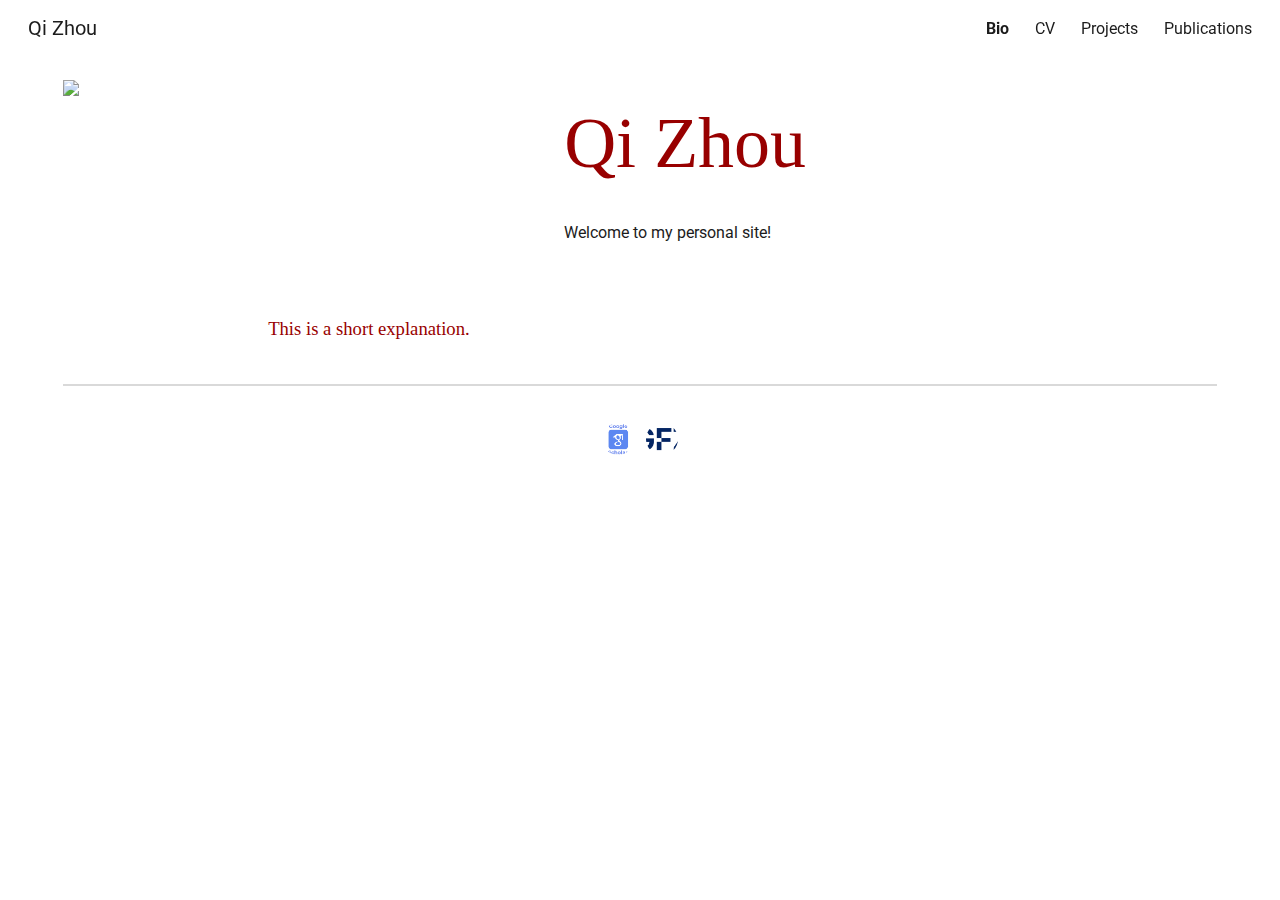
==== index.html @ 9d4202a0 "refactor the project" ====
<!DOCTYPE html><html lang="en"><head><meta charset="utf-8"><script nonce="oK1vuDboKq5joYE1AVUQCg">var DOCS_timing={}; DOCS_timing['sl']=new Date().getTime();</script><script nonce="oK1vuDboKq5joYE1AVUQCg">function _DumpException(e) {throw e;}</script><script data-id="_gd" nonce="oK1vuDboKq5joYE1AVUQCg">window.WIZ_global_data = {"K1cgmc":"%.@.[null,null,null,[null,1,[1738658697,354362000]],null,0]]","TSDtV":"%.@.[[null,[[45674299,null,false,null,null,null,\"EFvX7d\"],[45673686,null,false,null,null,null,\"TVdkuc\"],[45673687,null,false,null,null,null,\"OQKgkd\"],[45658949,null,false,null,null,null,\"NfShlf\"],[45676754,null,false,null,null,null,\"YwbU8\"],[45672211,null,false,null,null,null,\"Wgtd8c\"],[45672202,null,false,null,null,null,\"CyvTSb\"],[45658731,null,false,null,null,null,\"zMe6ub\"],[45672085,null,false,null,null,null,\"FJbUAf\"],[45656928,null,false,null,null,null,\"y2kN7\"],[45658716,null,false,null,null,null,\"Fa3cob\"],[45661086,null,false,null,null,null,\"wfVdS\"],[45658679,null,false,null,null,null,\"qdTkee\"],[45672213,null,false,null,null,null,\"BfWTle\"],[45674560,null,false,null,null,null,\"RJGjed\"],[45668197,null,false,null,null,null,\"pReYPb\"],[45658644,null,false,null,null,null,\"ZdwoD\"],[45676996,null,false,null,null,null,\"KFVYtf\"],[45658291,null,false,null,null,null,\"OSuRGd\"],[45672205,null,false,null,null,null,\"E7dKkc\"],[45662126,null,false,null,null,null,\"kWvgNe\"],[45678187,null,false,null,null,null,\"OrvCpd\"],[45667914,null,true,null,null,null,\"YjdXIe\"],[45672203,null,false,null,null,null,\"jDBBvd\"],[45669754,null,false,null,null,null,\"cjygmd\"],[45672066,null,false,null,null,null,\"E1A5lb\"],[45674562,null,false,null,null,null,\"WeoRQe\"],[45672206,null,false,null,null,null,\"qxTK9b\"],[45673227,null,false,null,null,null,\"bRuCz\"],[45656719,null,false,null,null,null,\"LEZFOb\"]],\"CAMSCx0OrcfdNwOi0xED\"]]]","nQyAE":{}};</script><script nonce="oK1vuDboKq5joYE1AVUQCg">_docs_flag_initialData={"docs-ails":"docs_cold","docs-fwds":"docs_nf","docs-crs":"docs_crs_nfd","docs-cp-tp":6,"docs-cr-tp":5,"docs-fe-re":3,"docs-fl":1,"docs-l1lc":7,"docs-l1lm":"unknown","docs-l2lc":7,"docs-l2lm":"unknown","docs-l2t":0,"docs-lsd":4,"docs-orl":9,"docs-shdn":1,"docs-tfh":"","info_params":{"token":"AHL0AtKsow9K1LvA7Egk-XAeQqRh3Y3h0A:1738874858681"},"docs-ecdh":true,"docs-elaswm":false,"docs-eadwm":true,"docs-eapdwm":true,"docs-ecddwm":true,"docs-edswm":false,"docs-eedswm":false,"docs-elnswm":false,"docs-eeoswm":false,"docs-emaswm":false,"docs-emswm":false,"docs-enpdwm":true,"docs-eodpswm":false,"docs-eobswm":false,"docs-epcswm":false,"docs-wiz-epdwm":true,"docs-epsc":false,"docs-epdwm":true,"docs-erhswm":false,"esdodwmssd":true,"docs-esswm":false,"docs-esdwm":true,"docs-etsswm":false,"docs-eoiidwm":true,"docs-erffsncdwm":true,"uls":"{\"langs\":[\"en\"],\"itcs\":[],\"selected\":\"\",\"activated\":false}","customer_type":"ND","scotty_upload_url":"/upload/sites/resumable","docs-erlbwfa":false,"docs-net-udmi":500000,"docs-net-udpt":40000,"docs-net-udur":"/upload/blob/sites","docs-net-usud":true,"docs-obsImUrl":"https://ssl.gstatic.com/docs/common/netcheck.gif","docs-text-ewf":true,"docs-wfsl":["ca","da","de","en","es","fi","fr","it","nl","no","pt","sv"],"docs-efrsde":true,"docs-efpsf":true,"docs-edfn":true,"docs-efpsp":true,"docs-ecuach":false,"docs-cclt":2033,"docs-ecci":true,"docs-esi":false,"docs-cei":{"i":[94502662,5774347,5773678,71197834,71238954,49644023,94661810,71387897,5743124,94413615,94929218,50529111,71478208,95270953,71798456,5762259,5738529,94942498,99265954,102145833,5758823,94327669,71478597,5766777,50561351,48966122,71544842,50273536,101939075,50266230,99247604,94434265,101754350,71689868,101941137,99360783,101783446,95112881,71151640,5764268,71035525,94353376,94818987,94784579,49842863,71085249,71536707,5774852,71573878,5753329,5784967,49979666,99368800,49833470,101488831,5703839,49769345,50297084,5737800,102083082,99338448,71721095,5747267,71528605,95087225,94692306,102198290,71642111,101687125,49823172,94813481,14101502,49623181,49924714,102161455,5706832,49822929,95234879,71667906,71079946,71679488,14101510,14101534,101519288,94597647,71798436,101543448,5724153,99310987,95182367,71961134,71659821,94918960,101617524,101922888,71652641,5740814,101875092,99402339,102517338,94819006,95314810,71038263,14101306,5784947,71185178,95065897,5748029,95087194,70971264,71733091,94684880,94875017,5752694,95135941,49926261,71289154,5704621,49622831,101801106,101446896,49472071,49375322,101562414,101488590,101705087,71960548,71411990,101442813,5754229,102255438,71530091,5791782,71429515,71545521,95118559,102146095,102378144,49643576,5776517,101614270,5707711,71528425,5765551,94819060,71546433,50297434,102244487,71897835,94630911,5706836,102065426,94904097,71561549,71387240,5798996,71658048,5767851,71882114,95104317,101922747,99237689,101701497,101939294,94624873,102030650,71325564,50586970,94819506,94502654,5774331,5773662,71197826,71238946,49644015,94661802,71387889,5743108,94413607,94929210,50529103,71478200,95270945,71798440,5762243,5738513,94942490,99265946,102145825,5758807,94327661,71478589,5766761,50561343,48966114,71544834,50273528,101939067,50266222,99247596,94434257,101754342,71689860,101941129,102385595,101783430,95112873,49423913,5764252,71035517,94353368,94818982,94784571,49842855,71085241,71536699,5774836,71573870,5753313,5784951,49979658,99368792,49833462,101488823,49769337,50297076,5737784,102083074,99338440,71721087,71528597,95087217,94692298,102198282,71642103,101687117,49823164,94813473,49623173,49924706,102161447,49822921,95234871,71667898,71079938,71679480,101519280,94597639,71798420,101543440,5724136,99310979,95182361,71961126,71659813,94918952,101617516,101922880,5740798,101875084,99402331,102517333,94819001,95314802,71038255,5784931,71185170,95065889,5748013,95087186,70971256,71733083,94684872,94875009,5752678,95135933,49926253,71289146,49622823,101801098,101446888,49472063,49375314,101562406,101488582,95317975,71960540,71411982,101442805,5754213,102255430,71530083,5791766,71429507,71545513,95118551,102146090,102378139,49643568,5776501,101614262,71528417,5765535,94819055,71546425,50297426,102244479,71897827,71720760,102065418,94904089,71561541,71387232,5798980,71658040,5767835,71882106,95104309,101922739,99237681,101701489,101939286,94624865,102030642,71325556,50586962,94819501],"cf":{"enable_homescreen_priority_docs":[null,0],"enable_homescreen_priority_docs_promo":[null,0],"enable_homescreen_action_items_structured_query":[null,0]}},"docs-exfv":false,"docs-li":"","docs-trgthnt":"","docs-etmhn":false,"docs-thnt":"","docs-hbt":[],"docs-hdet":["nMX17M8pQ0kLUkpsP190WPbQDRJQ","17hED8kG50kLUkpsP190TThQn3DA","BDNZR4PXx0kLUkpsP190SJtNPkYt","Etj5wJCQk0kLUkpsP190NwiL8UMa","xCLbbDUPA0kLUkpsP190XkGJiPUm","2NUkoZehW0kLUkpsP190UUNLiXW9","yuvYtd5590kLUkpsP190Qya5K4UR","ZH4rzt2uk0kLUkpsP190UDkF5Bkq","uQUQhn57A0kLUkpsP190WHoihP41","93w8zoRF70kLUkpsP190TxXbtSeV","fAPatjr1X0kLUkpsP190SaRjNRjw","T4vgqqjK70kLUkpsP190ScPehgAW","JyFR2tYWZ0kLUkpsP190Rn3HzkxT","ufXj7vmeJ0kLUkpsP190QURhvJn2","KFks7UeZ30kLUkpsP190UUMR6cvh","LcTa6EjeC0kLUkpsP190RKgvW5qi","s3UFcjGjt0kLUkpsP190Z45ftWRr","o99ewBQXy0kLUkpsP190Nq2qr6tf","PHVyy5uSS0kLUkpsP190SUsYo8gQ","yZn21akid0iSFTCbiEB0WPiGEST3","h2TtqzmQF0kLUkpsP190YPJiQt7p","MZi9vb5UC0kLUkpsP190ReUhvVjy","dSR6SPjB80kLUkpsP190Y3xHa9qA","Bz6B7VmLu0kLUkpsP190W3FeobP7","AiLoubzsd0kLUkpsP190XtYNPgYT","2J3DVQoVh0kLUkpsP190R5wShSrC","MLmbZasLS0kLUkpsP190YHf6Zjsf","N5u4VeWhx0iSFTCbiEB0VUTNdX6g","XM16tjwrD0iSFTCbiEB0NfzvTeuU","ybYTJk1eD0iSFTCbiEB0QV4rkzSF","TgXar1TSG0iSFTCbiEB0SsXMaKuP","JYfGDkExa0iSFTCbiEB0TTQnEDtH","2i9JBUZ3w0iSFTCbiEB0RytbUoNq","pgvTVXNKa0iSFTCbiEB0ShqmBTMR","NsVnd81bW0iSFTCbiEB0RhcXEK9M","rTQirATnb0iSFTCbiEB0W5cPcA7D","wNyww2Syr0iSFTCbiEB0Pzsbemba","DVdpfbqGj0iSFTCbiEB0RP4dMdFg","WKN3dsuG20iSFTCbiEB0NtEYhMK7","S5iPRteXX0iSFTCbiEB0YkMazE6h","6hmou1AcB0iSFTCbiEB0R9rZWXdz","wvo4NcLUj0iSFTCbiEB0Tt7mcVxE","HWuSeN2AB0iSFTCbiEB0PoBwHT2F","rTcCMw3BM0mHq3jmV6o0RHeAExRK","HUYzfGVRa0mHq3jmV6o0Uxe2caXK","1XYMmM1Cu0mHq3jmV6o0Z3pEi8xm","xHhMJiXiV0mHq3jmV6o0WB8WinyM","xwSFpxEiU0mHq3jmV6o0PcnvcKmd","4MBkBg26q0mHq3jmV6o0QeKPRMpY","y5g8iW2T80mHq3jmV6o0Nr8SAj4C","W9YRKy3Lb0iSFTCbiEB0Xfs1EfPr","Ed3nhrN8D0iSFTCbiEB0RN4bJ53y","zxDKY7PC10iSFTCbiEB0UDYPJwDZ","bhEyDmbwi0mHq3jmV6o0TngCF1v2","6rKYZ6uHA0mHq3jmV6o0TeDZjgB8","71Deousgx0mHq3jmV6o0WXBQiyzi","P55v8p4Lk0mHq3jmV6o0VjggjHMV","6nr31z9Wv0mERqSGkGf0VhuvAXWC","RLHeYNm410mERqSGkGf0Y817EUFK","vmx68XtfJ0mERqSGkGf0RCUBfsQr","687J7yD1q0mERqSGkGf0RVmMYHo1","qwhWQy8Zi0mERqSGkGf0W2tdypUF","wF8Sk241e0mERqSGkGf0YNtN6gpV","ijUhdx2QN0mERqSGkGf0TSD26iBJ","3iBLaMnuG0mERqSGkGf0VdY8XuLS","cFR77YEGo0iSFTCbiEB0PcMDWjX2","evUYuNCS80mERqSGkGf0Psi8j3Dw","soWncRV7C0mERqSGkGf0PZheXrWA","TvjoiCaar0mERqSGkGf0S9qS5adj","txL54xWLC0mERqSGkGf0XoEGTvCu","ffZmMGtYT0suK1NZr2K0QUxSzEMN","NagbcZWyB0suK1NZr2K0SJmfmJ3n","KMcLKvubv0suK1NZr2K0PLMUJ7zr","pwLDucJZU0ezFcgqx310NgtmYpbV","TCKDVQ6J0Bn3gbW4AcZC0PQKypCa","Z7vabQzZ0Bn3gbW4AcZC0TfvmSab","UUNcLtsso0mERqSGkGf0Uwg2tMZa"],"docs-hunds":false,"docs-hae":"PROD","docs-ehn":false,"docs-api-keys":{},"docs-etut":false,"docs-erbtit":false,"docs-etsonc":false,"docs-effnp":false,"docs-effnpf":false,"buildLabel":"editors.sites-frontend_20250128.02_p0","docs-show_debug_info":false,"docs-edmlf":false,"docs-eemc":false,"docs-rmls":"DEFAULT_NO_RETRY","ondlburl":"//docs.google.com","drive_url":"//drive.google.com","app_url":"https://sites.google.com/","docs-eersl":false,"docs-gsmd":"https://workspace.google.com","docs-icdmt":["image/png","image/jpeg"],"docs-mip":50000000,"docs-mif":1000,"docs-msid":32767,"docs-emid":false,"docs-mib":50000000,"docs-mid":2048,"docs-rid":1024,"docs-ehcm":true,"docs-eiic":true,"docs-eogmff":false,"docs-encgm":true,"docs-phe":"https://contacts.google.com","docs-eph":false,"docs-istdr":false,"docs-escmv":false,"docs-sup":"","docs-seu":"https://sites.google.com/d/13-bExpC40-Dh2LivWgPz7zEX5sdVpWcG/edit","docs-crp":"/d/13-bExpC40-Dh2LivWgPz7zEX5sdVpWcG/p/19NE2jPhZIo6t-XKEdabCxQfYoN1nrgfN/takeout","docs-crq":"siteRevision\u003d346\u0026pageRevision\u003d346\u0026token\u003dAMtcWDNITfVl8Q_tCoSqGUGnxtcc5oiuPaPfe2FXKIfhV3WTlxo6Vo2MPMLABBgqBBmna8sej7EFISmSOOBXPItR3BJ4U8kugEGM8bdov2zWY4isVLg89RhT0AjGss-sEqig2HZ6AYn8LA%3D%3D\u0026isHead\u003dtrue\u0026placeAllImagesInSiteDir\u003dfalse","docs-ucd":"docs.usercontent.google.com","docs-uptc":["ofip","rr","lsrp","noreplica","tam","ntd","ths","ouid","ca","sh","sle","dl","hi","hi_ext","usp","urp","utm_source","utm_medium","utm_campaign","utm_term","utm_content"],"docs-doddn":"","docs-uddn":"","docs-ugn":"Ned","docs-spdy":false,"xdbcfAllowHostNamePrefix":true,"xdbcfAllowXpc":false,"docs-dbctc":false,"docs-ebctcio":false,"docs-iror":true,"docs-epq":true,"docs-upap":"/prefs","docs-tst":"","docs-ilbefsd":false,"docs-lbefm":0,"docs-lbesty":0,"docs-elsic":false,"docs-thtea":false,"docs-tdc":"[{\"id\":\"0:Basics\",\"name\":\"Basics\",\"deletedIds\":[]},{\"id\":\"0:Brochures\",\"name\":\"Brochures \\u0026 newsletters\",\"deletedIds\":[]},{\"id\":\"0:Calendars\",\"name\":\"Calendars \\u0026 schedules\",\"deletedIds\":[]},{\"id\":\"0:Business\",\"name\":\"Contracts, onboarding, and other forms\",\"deletedIds\":[]},{\"id\":\"0:Finance\",\"name\":\"Finance \\u0026 accounting\",\"deletedIds\":[]},{\"id\":\"0:Letters\",\"name\":\"Letters\",\"deletedIds\":[]},{\"id\":\"0:Reports\",\"name\":\"Reports \\u0026 proposals\",\"deletedIds\":[]},{\"id\":\"0:Planners\",\"name\":\"Trackers\",\"deletedIds\":[]},{\"id\":\"Unparented\",\"name\":\"Uncategorized\",\"deletedIds\":[\"0:NoTemplateCategories\"]}]","docs-ttt":0,"docs-tcdtc":"[]","docs-ividtg":false,"docs-tdcp":0,"docs-tdvc":false,"docs-hetsdiaow":false,"docs-edt":true,"docs-tintd":false,"docs-tafl":true,"docs-tcmt":193,"docs-puvtftv":true,"docs-erdiiv":false,"docs-eqspdc":true,"docs-esehbc":false,"docs-sqcuu":true,"docs-uaid":false,"docs-uaqs":0,"docs-acap":["docs.security.access_capabilities",1,1,1,1,1,1,1,1,1,1,1,1,1,1,1,0,1,1,1,0,0,0,1,0,0,0],"docs-ci":"13-bExpC40-Dh2LivWgPz7zEX5sdVpWcG","docs-eccfs":false,"docs-reafc":false,"docs-eco":false,"docs-ndt":"Untitled site","docs-plu":"//ssl.gstatic.com/docs/common/product/sites_lockup2.png","docs-plwtu":"//ssl.gstatic.com/docs/common/product/sites_app_icon1.png","docs-prn":"Google Sites","docs-een":false,"docos-enmafo":true,"docs-as":"","docs-mdck":"","docs-eccbs":false,"docs-mmpt":9000,"docs-erd":false,"docs-uootuns":false,"docs-amawso":false,"docs-ofmpp":false,"docs-anlpfdo":false,"docs-ems":"SHARE_SUBMENU","docs-glu":"","docs-wsu":"","docs-wsup":"","docs-sccfo":"PROD","docs-fecgd":false,"docs-pid":"102165480838862151631","docs-ricocpb":false,"docs-rdowr":false,"docs-cttmtbr":0,"docs-edlo":false,"docs-cttmteq":0,"docs-dec":false,"docs-ectt":false,"docs-ecgd":false,"docs-dsps":true,"docs-ececs":false,"server_time_ms":1738874858750,"gaia_session_id":"","docs-isb":false,"docs-agdc":false,"docs-anddc":true,"docs-adndldc":false,"docs-dhnap":"sites.google.com","docs-ds":"https","docs-emmda":false,"docs-clibs":1,"docs-cirts":20000,"docs-cide":true,"docs-cn":"","docs-dprfo":false,"docs-dom":false,"docs-eacr":false,"docs-eacw":false,"docs-ecer":false,"docs-ecir":true,"docs-ecssl":false,"docs-ecssi":false,"docs-ecped":true,"docs-ecprgba":true,"docs-ecccer":false,"docs-copy-ecci":false,"docs-edpq":false,"docs-edamc":false,"docs-edomic":false,"docs-eddm":false,"docos-edii":false,"docs-edsi":false,"docs-fwd":false,"docs-ehtabi":false,"docs-eibs":true,"docs-eiecr":true,"docs-eksdm":false,"docs-elds":false,"docs-emp":false,"docs-emcf":true,"docs-emv2":true,"docs-emmu":false,"docs-enpks":false,"docs-epmi":false,"docs-epat":true,"docs-ermcf":false,"docs-erpep":false,"docs-rolibilc":false,"docs-ersd":false,"docs-esbws":false,"docs-esml":true,"docs-ete":false,"docs-etpi":false,"docs-eusca":false,"docs-ewlip":true,"docs-eztci":false,"docs-ezduole":false,"docs-hcwidu":true,"docs-hmg":false,"docs-ipmmp":true,"docs-ipuv":true,"docs-ngprf":false,"docs-oesf":false,"docs-oursf":false,"docs-plimif":20.0,"docs-srngpr":0.0,"docs-srmoe":0.01,"docs-srmour":0.01,"docs-srmwe":0.0,"docs-sptm":true,"docs-ssi":false,"docs-eslin":true,"docs-uoci":"","docs-wesf":false,"docs-gth":"","docs-ndsom":[],"docs-dm":"application/vnd.google-apps.drive-sdk.897606708560","docs-sdsom":[],"docs-po":"https://sites.google.com","docs-to":"https://sites.google.com","opmbs":50000000,"opmpd":7071,"opbu":"https://docs.google.com/picker","docs-pe":1,"opru":"https://sites.google.com/relay.html","opdu":true,"ophi":"atari","opst":"","opuci":"","opsmu":"https://docs.google.com/picker","docs-ehipo":false,"projector_base_url":"//drive.google.com","docs-drk":[],"docs-erkpp":false,"docs-erkfsu":true,"docs-pn":264,"docs-ct":"s","docs-rn":2021261468,"docs-idu":false,"docs-cpv":1,"docs-urouih":false,"docs-alu":"https://myaccount.google.com/language","docs-hue":"qi.zhou.geo@gmail.com","docs-ect":true,"docs-cpks":["[\"03ee849803231b99\",\"AAVFbsFSyMMgskZZgvzdiCOEf9Kh5n/0Tcw6KqHVAESyZfimHoOljO6i/+hrtJRzh5YQy7AEfK0G\"]","[\"e50ae0411360af0d\",\"AK2fzyBoGBtknFAA0cTOa3xy2H8gWA2LoZ2FI8bIzoalrYbeObiG4/Lpjcb0J8+y3TAseQNSLllv\"]"],"docs-hasid":"Sites","docs-hdod":"sites.google.com","docs-eflh":false,"docs-ehinbd":true,"docs-hdck":"AIzaSyCF97XfLoejM9NhWDAZeOcjC6kOEsEmv6A","docs-hucs":true,"docs-hufcm":false,"docs-cbrs":50,"docs-caru":"https://clients6.google.com","docs-cdru":"https://drivefrontend-pa.clients6.google.com","docs-cpari":"https://people-pa.clients6.google.com/","docs-cbau":"https://drive.google.com","docs-cfru":"https://lh3.google.com","docs-ctak":"AIzaSyAWGrfCCr7albM3lmCc937gx4uIphbpeKQ","docs-cgav":0,"docs-cci":2,"docs-gap":"/drive/v2internal","jobset":"prod","docs-eatsd":false,"docs-nad":"sites.google.com","docs-ccwt":80,"docs-ut":0,"docs-sol":true,"docs-dvs":1,"docs-dac":1,"docs-ilbrc":true,"docs-dlpe":false,"docs-erre":true,"enable_omnibox":true,"docs-eqam":false,"docs-euaool":false,"docs-eua":false,"docs-uahnt":"","docs-esap":true,"docs-efib":false,"docs-se":false,"docs-eaaw":false,"docs-eecs":false,"docs-ehlbap":true,"docs-emtr":false,"docs-uwzh":false,"docs-dafjera":false,"docs-daflia":false,"docs-dafgfma":false,"atari-emtpr":false,"atari-eibrm":false,"docs-text-elei":false,"docs-text-usc":true,"atari-bae":true,"docs-text-etsrdpn":false,"docs-text-etsrds":false,"docs-text-endes":false,"docs-text-escpv":false,"docs-text-ecfs":false,"docs-text-edctzs":true,"docs-text-eetxpc":false,"docs-text-eetxp":false,"docs-text-ettctvs":false,"docs-text-ettts":true,"docs-text-escoubs":false,"docs-text-escivs":false,"docs-text-escitrbs":false,"docs-text-ecgvd":false,"docs-text-esbbcts":true,"docs-text-ecvdis":false,"docs-text-elaiabbs":false,"docs-text-eiosmc":false,"docs-text-etb":false,"docs-text-esbefr":false,"docs-text-ipi":false,"docs-etshc":false,"docs-text-tbcb":2.0E7,"docs-efsmsdl":false,"docs-text-etof":false,"docs-text-ehlb":false,"docs-text-epa":true,"docs-text-dwit":false,"docs-text-elawp":false,"docs-eec":false,"docs-text-eusgb":false,"atari-ofdu":"https://docs.google.com/picker?protocol\u003dgadgets\u0026parent\u003dhttps://sites.google.com/relay.html\u0026hostId\u003datari-fonts\u0026title\u003dFonts\u0026hl\u003den\u0026newDriveView\u003dtrue\u0026origin\u003dhttps://sites.google.com\u0026navHidden\u003dtrue\u0026multiselectEnabled\u003dtrue\u0026selectButtonLabel\u003dOK\u0026nav\u003d((%22fonts%22))","atari-jefp":"/_/jserror","docs-jepp":"/_","umss":false,"docs-fpid":104240,"docs-enable_feedback_svg":true,"docs-hauc":true,"docs-dli":false,"docs-liap":"/logImpressions","ilcm":{"eui":"AHKXmL2iVA2HLoHQy5vAeY9Q2i-W6GEnaGlgGjUc5cERnztaMSXzUB3w_dDrFOVjcZHMYMoXgfUA","je":1,"sstu":1738874858679655,"si":"COjaitL1r4sDFWXdSgAd7v0rzg","gsc":null,"ei":[5703839,5704621,5706832,5706836,5707711,5724136,5724153,5737784,5737800,5738513,5738529,5740798,5740814,5743108,5743124,5747267,5748013,5748029,5752678,5752694,5753313,5753329,5754213,5754229,5758807,5758823,5762243,5762259,5764252,5764268,5765535,5765551,5766761,5766777,5767835,5767851,5773662,5773678,5774331,5774347,5774836,5774852,5776501,5776517,5784931,5784947,5784951,5784967,5791766,5791782,5798980,5798996,14101306,14101502,14101510,14101534,48966114,48966122,49375314,49375322,49423913,49472063,49472071,49622823,49622831,49623173,49623181,49643568,49643576,49644015,49644023,49769337,49769345,49822921,49822929,49823164,49823172,49833462,49833470,49842855,49842863,49924706,49924714,49926253,49926261,49979658,49979666,50266222,50266230,50273528,50273536,50297076,50297084,50297426,50297434,50529103,50529111,50561343,50561351,50586962,50586970,70971256,70971264,71035517,71035525,71038255,71038263,71079938,71079946,71085241,71085249,71151640,71185170,71185178,71197826,71197834,71238946,71238954,71289146,71289154,71325556,71325564,71387232,71387240,71387889,71387897,71411982,71411990,71429507,71429515,71478200,71478208,71478589,71478597,71528417,71528425,71528597,71528605,71530083,71530091,71536699,71536707,71544834,71544842,71545513,71545521,71546425,71546433,71561541,71561549,71573870,71573878,71642103,71642111,71652641,71658040,71658048,71659813,71659821,71667898,71667906,71679480,71679488,71689860,71689868,71720760,71721087,71721095,71733083,71733091,71798420,71798436,71798440,71798456,71882106,71882114,71897827,71897835,71960540,71960548,71961126,71961134,94327661,94327669,94353368,94353376,94413607,94413615,94434257,94434265,94502654,94502662,94597639,94597647,94624865,94624873,94630911,94661802,94661810,94684872,94684880,94692298,94692306,94784571,94784579,94813473,94813481,94818982,94818987,94819001,94819006,94819055,94819060,94819501,94819506,94875009,94875017,94904089,94904097,94918952,94918960,94929210,94929218,94942490,94942498,95065889,95065897,95087186,95087194,95087217,95087225,95104309,95104317,95112873,95112881,95118551,95118559,95135933,95135941,95182361,95182367,95234871,95234879,95270945,95270953,95314802,95314810,95317975,99237681,99237689,99247596,99247604,99265946,99265954,99310979,99310987,99338440,99338448,99360783,99368792,99368800,99402331,99402339,101442805,101442813,101446888,101446896,101488582,101488590,101488823,101488831,101519280,101519288,101543440,101543448,101562406,101562414,101614262,101614270,101617516,101617524,101687117,101687125,101701489,101701497,101705087,101754342,101754350,101783430,101783446,101801098,101801106,101875084,101875092,101922739,101922747,101922880,101922888,101939067,101939075,101939286,101939294,101941129,101941137,102030642,102030650,102065418,102065426,102083074,102083082,102145825,102145833,102146090,102146095,102161447,102161455,102198282,102198290,102244479,102244487,102255430,102255438,102378139,102378144,102385595,102517333,102517338],"crc":0,"cvi":[]},"docs-ccdil":false,"docs-eil":true,"docs-gafdfo":false,"docs-nrfd":false,"docs-nrfdfr":false,"docs-sdb":false,"docs-efypr":true,"docs-eyprp":true,"docs-dcr":false,"docs-saww":false,"docs-jscb":false}; _docs_flag_cek='Xm2WF_hrUh8oVgf7FBjD-A\x3d\x3d'; if (window['DOCS_timing']) {DOCS_timing['ifdld']=new Date().getTime();}</script><meta name="viewport" content="width=device-width, initial-scale=1"><meta http-equiv="X-UA-Compatible" content="IE=edge"><meta name="referrer" content="strict-origin-when-cross-origin"><link rel="icon" href="https://ssl.gstatic.com/atari/images/public/favicon.ico"><meta name="robots" content="noindex"><link href="https://fonts.googleapis.com/css?family=Google+Sans:400,500|Roboto:300,400,500,700|Source+Code+Pro:400,700&display=swap" rel="stylesheet" nonce="BpzwbxOGdzvTQJw3rrOfww"><style nonce="BpzwbxOGdzvTQJw3rrOfww">.VIpgJd-TzA9Ye-eEGnhe{position:relative;display:-moz-inline-box;display:inline-block}* html .VIpgJd-TzA9Ye-eEGnhe{display:inline}*:first-child+html .VIpgJd-TzA9Ye-eEGnhe{display:inline}.VIpgJd-TUo6Hb,.XKSfm-Sx9Kwc{-webkit-box-shadow:0 4px 16px rgba(0,0,0,.2);box-shadow:0 4px 16px rgba(0,0,0,.2);background:#fff;background-clip:padding-box;border:1px solid #acacac;border:1px solid rgba(0,0,0,.333);outline:0;position:absolute}.VIpgJd-TUo6Hb-xJ5Hnf,.XKSfm-Sx9Kwc-xJ5Hnf{background:#fff;left:0;position:absolute;top:0}div.VIpgJd-TUo6Hb-xJ5Hnf,div.XKSfm-Sx9Kwc-xJ5Hnf{-webkit-filter:alpha(opacity=75);filter:alpha(opacity=75);opacity:.75}.XKSfm-Sx9Kwc{color:#000;padding:30px 42px}.XKSfm-Sx9Kwc-r4nke{background-color:#fff;color:#000;cursor:default;font-size:16px;font-weight:normal;line-height:24px;margin:0 0 16px}.XKSfm-Sx9Kwc-r4nke-TvD9Pc{height:11px;opacity:.7;padding:17px;position:absolute;right:0;top:0;width:11px}.XKSfm-Sx9Kwc-r4nke-TvD9Pc::after{content:"";background:url(https://ssl.gstatic.com/ui/v1/dialog/close-x.png);position:absolute;height:11px;width:11px;right:17px}.XKSfm-Sx9Kwc-r4nke-TvD9Pc:hover{opacity:1}.XKSfm-Sx9Kwc-bN97Pc{background-color:#fff;line-height:1.4em;word-wrap:break-word}.XKSfm-Sx9Kwc-c6xFrd{margin-top:16px}.XKSfm-Sx9Kwc-c6xFrd button{-webkit-border-radius:2px;border-radius:2px;background-color:#f5f5f5;background-image:-webkit-linear-gradient(top,#f5f5f5,#f1f1f1);background-image:linear-gradient(top,#f5f5f5,#f1f1f1);border:1px solid #dcdcdc;border:1px solid rgba(0,0,0,.1);color:#444;cursor:default;font-family:inherit;font-size:11px;font-weight:bold;height:29px;line-height:27px;margin:0 16px 0 0;min-width:72px;outline:0;padding:0 8px}.XKSfm-Sx9Kwc-c6xFrd button:hover{-webkit-box-shadow:0 1px 1px rgba(0,0,0,.1);box-shadow:0 1px 1px rgba(0,0,0,.1);background-color:#f8f8f8;background-image:-webkit-linear-gradient(top,#f8f8f8,#f1f1f1);background-image:linear-gradient(top,#f8f8f8,#f1f1f1);border:1px solid #c6c6c6;color:#333}.XKSfm-Sx9Kwc-c6xFrd button:active{-webkit-box-shadow:0 1px 1px rgba(0,0,0,.1);box-shadow:0 1px 1px rgba(0,0,0,.1);background-color:#f8f8f8;background-image:-webkit-linear-gradient(top,#f8f8f8,#f1f1f1);background-image:linear-gradient(top,#f8f8f8,#f1f1f1);border:1px solid #c6c6c6;color:#333;-webkit-box-shadow:inset 0 1px 2px rgba(0,0,0,.1);box-shadow:inset 0 1px 2px rgba(0,0,0,.1)}.XKSfm-Sx9Kwc-c6xFrd button:focus{border:1px solid #4d90fe}.XKSfm-Sx9Kwc-c6xFrd button[disabled]{-webkit-box-shadow:none;box-shadow:none;background:#fff;background-image:none;border:1px solid #f3f3f3;border:1px solid rgba(0,0,0,.05);color:#b8b8b8}.XKSfm-Sx9Kwc-c6xFrd .VIpgJd-ldDVFe-JIbuQc{background-color:#4d90fe;background-image:-webkit-linear-gradient(top,#4d90fe,#4787ed);background-image:linear-gradient(top,#4d90fe,#4787ed);border:1px solid #3079ed;color:#fff}.XKSfm-Sx9Kwc-c6xFrd .VIpgJd-ldDVFe-JIbuQc:hover{background-color:#357ae8;background-image:-webkit-linear-gradient(top,#4d90fe,#357ae8);background-image:linear-gradient(top,#4d90fe,#357ae8);border:1px solid #2f5bb7;color:#fff}.XKSfm-Sx9Kwc-c6xFrd .VIpgJd-ldDVFe-JIbuQc:active{background-color:#357ae8;background-image:-webkit-linear-gradient(top,#4d90fe,#357ae8);background-image:linear-gradient(top,#4d90fe,#357ae8);border:1px solid #2f5bb7;color:#fff;-webkit-box-shadow:inset 0 1px 2px rgba(0,0,0,.3);box-shadow:inset 0 1px 2px rgba(0,0,0,.3)}.XKSfm-Sx9Kwc-c6xFrd .VIpgJd-ldDVFe-JIbuQc:focus{-webkit-box-shadow:inset 0 0 0 1px #fff;box-shadow:inset 0 0 0 1px #fff;border:1px solid #fff;border:rgba(0,0,0,0) solid 1px;outline:1px solid #4d90fe;outline:rgba(0,0,0,0) 0}.XKSfm-Sx9Kwc-c6xFrd .VIpgJd-ldDVFe-JIbuQc[disabled]{-webkit-box-shadow:none;box-shadow:none;background:#4d90fe;color:#fff;filter:alpha(opacity=50);opacity:.5}.tk3N6e-O0r3Gd,.tk3N6e-McfNlf,.tk3N6e-ostUZ{width:512px}/*! normalize.css v2.1.1 | MIT License | git.io/normalize */article,aside,details,figcaption,figure,footer,header,hgroup,main,nav,section,summary{display:block}audio,canvas,video{display:inline-block}audio:not([controls]){display:none;height:0}[hidden]{display:none}html{font-family:sans-serif;-ms-text-size-adjust:100%;-webkit-text-size-adjust:100%}body{margin:0}a:focus{outline:thin dotted}a:active,a:hover{outline:0}h1{font-size:2em;margin:.67em 0}abbr[title]{border-bottom:1px dotted}b,strong{font-weight:bold}dfn{font-style:italic}hr{box-sizing:content-box;height:0}mark{background:#ff0;color:#000}code,kbd,pre,samp{font-family:monospace,serif;font-size:1em}pre{white-space:pre-wrap}q{quotes:"\201C" "\201D" "\2018" "\2019"}small{font-size:80%}sub,sup{font-size:75%;line-height:0;position:relative;vertical-align:baseline}sup{top:-.5em}sub{bottom:-.25em}img{border:0}svg:not(:root){overflow:hidden}figure{margin:0}fieldset{border:1px solid #c0c0c0;margin:0 2px;padding:.35em .625em .75em}legend{border:0;padding:0}button,input,select,textarea{font-family:inherit;font-size:100%;margin:0}button,input{line-height:normal}button,select{text-transform:none}button,html input[type="button"],input[type="reset"],input[type="submit"]{-webkit-appearance:button;cursor:pointer}button[disabled],html input[disabled]{cursor:default}input[type="checkbox"],input[type="radio"]{box-sizing:border-box;padding:0}input[type="search"]{-webkit-appearance:textfield;box-sizing:content-box}input[type="search"]::-webkit-search-cancel-button,input[type="search"]::-webkit-search-decoration{-webkit-appearance:none}button::-moz-focus-inner,input::-moz-focus-inner{border:0;padding:0}textarea{overflow:auto;vertical-align:top}table{border-collapse:collapse;border-spacing:0}group,row,tile{display:block}.XKSfm-Sx9Kwc,.XKSfm-Sx9Kwc-xJ5Hnf{z-index:110}.haDzEe{--gm3-dialog-z-index:5000!important}html{height:100%}body{height:100%;padding:0}.fktJzd *,.fktJzd *:before,.fktJzd *:after{-webkit-box-sizing:border-box;-webkit-box-sizing:border-box;box-sizing:border-box}.LS81yb,.oKdM2c{width:100%;margin-top:0;margin-bottom:0;max-width:1280px;*zoom:1}.LS81yb{padding-left:5px;padding-right:5px}.JNdkSc,.jXK9ad,.oaCj6d{-webkit-box-sizing:border-box;box-sizing:border-box;display:inline-block;padding-left:0;padding-right:0;position:relative;vertical-align:top;width:100%}.jXK9ad-SmKAyb{width:100%}.vB4mjb{-webkit-box-align:center;-webkit-align-items:center;align-items:center;height:64px;display:-webkit-box;display:-webkit-flex;display:flex;-webkit-box-pack:center;-webkit-justify-content:center;justify-content:center;padding:0 12px;width:100%}.jCzMm{overflow:hidden;overflow-wrap:break-word}@media only screen and (max-width:479px){.vB4mjb{height:48px;padding:0 6px}.vB4mjb.phf0q{-webkit-box-orient:vertical;-webkit-box-direction:normal;-webkit-flex-direction:column;flex-direction:column;height:96px}.jCzMm{margin-top:4px;margin-bottom:12px;overflow:hidden;text-align:center;text-overflow:ellipsis;white-space:nowrap;width:100%}.vKRmoe{margin-bottom:8px}.vB4mjb .vKRmoe{padding-left:0}}.vKRmoe{display:-webkit-box;display:-webkit-flex;display:flex;padding-left:23px}.cc0d9d{-webkit-box-flex:0;-webkit-flex:0;flex:0;position:relative;margin-top:10px;display:-webkit-box;display:-webkit-flex;display:flex;-webkit-box-orient:horizontal;-webkit-box-direction:normal;-webkit-flex-direction:row;flex-direction:row;-webkit-box-pack:center;-webkit-justify-content:center;justify-content:center;-webkit-box-align:center;-webkit-align-items:center;align-items:center}.ZbQFKd{height:10px;width:10px;margin:0 4px;background-color:rgb(189,193,198);border-radius:50%;display:inline-block;-webkit-transition:background-color .6s ease,width .4s ease-in-out,height .4s ease-in-out;transition:background-color .6s ease,width .4s ease-in-out,height .4s ease-in-out}.ZbQFKd.iBBDgd{height:0;width:0;margin:0}.ZbQFKd.qIwn1b{height:8px;width:8px}.ZbQFKd.kshb5{height:6px;width:6px}.dVFkob{-webkit-box-flex:0;-webkit-flex:0 1 1.2em;flex:0 1 1.2em;height:1.2em;overflow:hidden;padding:0 8px;text-align:center;display:-webkit-box;display:-webkit-flex;display:flex;-webkit-box-pack:center;-webkit-justify-content:center;justify-content:center;-webkit-box-orient:vertical;-webkit-box-direction:normal;-webkit-flex-direction:column;flex-direction:column;margin-top:10px;position:relative;font-size:9pt}.Ecdcnc{overflow:hidden;position:relative;text-overflow:ellipsis;white-space:nowrap}.L6cTce{display:none!important}::-webkit-scrollbar{height:16px;overflow:visible;width:16px}::-webkit-scrollbar-button{height:0;width:0}::-webkit-scrollbar-track{background-clip:padding-box;border:solid transparent;border-width:0 0 0 4px}::-webkit-scrollbar-track:horizontal{border-width:4px 0 0}::-webkit-scrollbar-track:hover{background-color:rgba(0,0,0,.05);-webkit-box-shadow:inset 1px 0 0 rgba(0,0,0,.1);box-shadow:inset 1px 0 0 rgba(0,0,0,.1)}::-webkit-scrollbar-track:horizontal:hover{-webkit-box-shadow:inset 0 1px 0 rgba(0,0,0,.1);box-shadow:inset 0 1px 0 rgba(0,0,0,.1)}::-webkit-scrollbar-track:active{background-color:rgba(0,0,0,.05);-webkit-box-shadow:inset 1px 0 0 rgba(0,0,0,.14),inset -1px 0 0 rgba(0,0,0,.07);box-shadow:inset 1px 0 0 rgba(0,0,0,.14),inset -1px 0 0 rgba(0,0,0,.07)}::-webkit-scrollbar-track:horizontal:active{-webkit-box-shadow:inset 0 1px 0 rgba(0,0,0,.14),inset 0 -1px 0 rgba(0,0,0,.07);box-shadow:inset 0 1px 0 rgba(0,0,0,.14),inset 0 -1px 0 rgba(0,0,0,.07)}.tk3N6e-qrhCuc-to915::-webkit-scrollbar-track:hover{background-color:rgba(255,255,255,.1);-webkit-box-shadow:inset 1px 0 0 rgba(255,255,255,.2);box-shadow:inset 1px 0 0 rgba(255,255,255,.2)}.tk3N6e-qrhCuc-to915::-webkit-scrollbar-track:horizontal:hover{-webkit-box-shadow:inset 0 1px 0 rgba(255,255,255,.2);box-shadow:inset 0 1px 0 rgba(255,255,255,.2)}.tk3N6e-qrhCuc-to915::-webkit-scrollbar-track:active{background-color:rgba(255,255,255,.1);-webkit-box-shadow:inset 1px 0 0 rgba(255,255,255,.25),inset -1px 0 0 rgba(255,255,255,.15);box-shadow:inset 1px 0 0 rgba(255,255,255,.25),inset -1px 0 0 rgba(255,255,255,.15)}.tk3N6e-qrhCuc-to915::-webkit-scrollbar-track:horizontal:active{-webkit-box-shadow:inset 0 1px 0 rgba(255,255,255,.25),inset 0 -1px 0 rgba(255,255,255,.15);box-shadow:inset 0 1px 0 rgba(255,255,255,.25),inset 0 -1px 0 rgba(255,255,255,.15)}::-webkit-scrollbar-thumb{background-color:rgba(0,0,0,.2);background-clip:padding-box;border:solid transparent;border-width:1px 1px 1px 6px;min-height:28px;padding:100px 0 0;-webkit-box-shadow:inset 1px 1px 0 rgba(0,0,0,.1),inset 0 -1px 0 rgba(0,0,0,.07);box-shadow:inset 1px 1px 0 rgba(0,0,0,.1),inset 0 -1px 0 rgba(0,0,0,.07)}::-webkit-scrollbar-thumb:horizontal{border-width:6px 1px 1px;padding:0 0 0 100px;-webkit-box-shadow:inset 1px 1px 0 rgba(0,0,0,.1),inset -1px 0 0 rgba(0,0,0,.07);box-shadow:inset 1px 1px 0 rgba(0,0,0,.1),inset -1px 0 0 rgba(0,0,0,.07)}::-webkit-scrollbar-thumb:hover{background-color:rgba(0,0,0,.4);-webkit-box-shadow:inset 1px 1px 1px rgba(0,0,0,.25);box-shadow:inset 1px 1px 1px rgba(0,0,0,.25)}::-webkit-scrollbar-thumb:active{background-color:rgba(0,0,0,.5);-webkit-box-shadow:inset 1px 1px 3px rgba(0,0,0,.35);box-shadow:inset 1px 1px 3px rgba(0,0,0,.35)}.tk3N6e-qrhCuc-to915::-webkit-scrollbar-thumb{background-color:rgba(255,255,255,.3);-webkit-box-shadow:inset 1px 1px 0 rgba(255,255,255,.15),inset 0 -1px 0 rgba(255,255,255,.1);box-shadow:inset 1px 1px 0 rgba(255,255,255,.15),inset 0 -1px 0 rgba(255,255,255,.1)}.tk3N6e-qrhCuc-to915::-webkit-scrollbar-thumb:horizontal{-webkit-box-shadow:inset 1px 1px 0 rgba(255,255,255,.15),inset -1px 0 0 rgba(255,255,255,.1);box-shadow:inset 1px 1px 0 rgba(255,255,255,.15),inset -1px 0 0 rgba(255,255,255,.1)}.tk3N6e-qrhCuc-to915::-webkit-scrollbar-thumb:hover{background-color:rgba(255,255,255,.6);-webkit-box-shadow:inset 1px 1px 1px rgba(255,255,255,.37);box-shadow:inset 1px 1px 1px rgba(255,255,255,.37)}.tk3N6e-qrhCuc-to915::-webkit-scrollbar-thumb:active{background-color:rgba(255,255,255,.75);-webkit-box-shadow:inset 1px 1px 3px rgba(255,255,255,.5);box-shadow:inset 1px 1px 3px rgba(255,255,255,.5)}.tk3N6e-qrhCuc-xTH6G::-webkit-scrollbar-track{border-width:0 1px 0 6px}.tk3N6e-qrhCuc-xTH6G::-webkit-scrollbar-track:horizontal{border-width:6px 0 1px}.tk3N6e-qrhCuc-xTH6G::-webkit-scrollbar-track:hover{background-color:rgba(0,0,0,.035);-webkit-box-shadow:inset 1px 1px 0 rgba(0,0,0,.14),inset -1px -1px 0 rgba(0,0,0,.07);box-shadow:inset 1px 1px 0 rgba(0,0,0,.14),inset -1px -1px 0 rgba(0,0,0,.07)}.tk3N6e-qrhCuc-xTH6G.tk3N6e-qrhCuc-to915::-webkit-scrollbar-track:hover{background-color:rgba(255,255,255,.07);-webkit-box-shadow:inset 1px 1px 0 rgba(255,255,255,.25),inset -1px -1px 0 rgba(255,255,255,.15);box-shadow:inset 1px 1px 0 rgba(255,255,255,.25),inset -1px -1px 0 rgba(255,255,255,.15)}.tk3N6e-qrhCuc-xTH6G::-webkit-scrollbar-thumb{border-width:0 1px 0 6px}.tk3N6e-qrhCuc-xTH6G::-webkit-scrollbar-thumb:horizontal{border-width:6px 0 1px}::-webkit-scrollbar-corner{background:transparent}body::-webkit-scrollbar-track-piece{background-clip:padding-box;background-color:#f5f5f5;border:solid #fff;border-width:0 0 0 3px;-webkit-box-shadow:inset 1px 0 0 rgba(0,0,0,.14),inset -1px 0 0 rgba(0,0,0,.07);box-shadow:inset 1px 0 0 rgba(0,0,0,.14),inset -1px 0 0 rgba(0,0,0,.07)}body::-webkit-scrollbar-track-piece:horizontal{border-width:3px 0 0;-webkit-box-shadow:inset 0 1px 0 rgba(0,0,0,.14),inset 0 -1px 0 rgba(0,0,0,.07);box-shadow:inset 0 1px 0 rgba(0,0,0,.14),inset 0 -1px 0 rgba(0,0,0,.07)}body::-webkit-scrollbar-thumb{border-width:1px 1px 1px 5px}body::-webkit-scrollbar-thumb:horizontal{border-width:5px 1px 1px}body::-webkit-scrollbar-corner{background-clip:padding-box;background-color:#f5f5f5;border:solid #fff;border-width:3px 0 0 3px;-webkit-box-shadow:inset 1px 1px 0 rgba(0,0,0,.14);box-shadow:inset 1px 1px 0 rgba(0,0,0,.14)}html{font-size:16px}ul,ul ul{list-style-type:square}.yaqOZd,.IFuOkc{background-size:cover;display:table;position:relative;table-layout:fixed;width:100%}@media only screen and (max-width:767px){.yaqOZd,.IFuOkc{padding-bottom:0;padding-top:0}}@media only screen and (min-width:768px){.yaqOZd:not(.LB7kq):not(.WxWicb){padding-bottom:1.5rem;padding-top:1.5rem}}.yaqOZd::before,.IFuOkc::before,.IFuOkc::after,.zfr3Q::before,.baZpAe::before{bottom:0;content:"";display:none;left:0;pointer-events:none;position:absolute;right:0;top:0}.nyKByd .IFuOkc::before{background-color:rgb(33,33,33);opacity:0;display:block}.tpmmCb .IFuOkc::before{background-color:rgb(255,255,255);opacity:0;display:block}.IFuOkc{display:table-cell;height:100%;left:0;pointer-events:none;position:absolute;top:0;width:100%}.WFZZBb .jXK9ad{vertical-align:middle}.cJgDec .aw5Odc,.cJgDec .dhtgD:hover,.cJgDec .dhtgD:visited{color:inherit}.LB7kq .aw5Odc,.LB7kq .dhtgD:hover,.LB7kq .dhtgD:visited{color:inherit}.mYVXT{display:table-cell;vertical-align:middle;width:100%}.nku4ae{max-width:1184px;margin:auto}.nku4ae.U5PNae{max-width:752px;margin:auto}.zfr3Q{-webkit-font-variant-ligatures:none;font-variant-ligatures:none;margin:0;outline:none;position:relative}.zfr3Q[dir=rtl]{text-align:right}.TMjjoe:not(.TYR86d){display:block}.qM9fHf{background-color:rgba(0,0,0,.06);font-family:"Source Code Pro","monospace";font-weight:400}.s1gOZb{background-color:rgba(0,0,0,.06);border:1px solid rgba(255,255,255,.12);border-radius:3px;margin:12px 0 0 0;padding:5px}.FVr0A code{font-family:"Source Code Pro","monospace"}.zfr3Q.FVr0A{line-height:1.4;margin:0}.yaqOZd .zfr3Q:first-child,.zfr3Q:first-child,.BKnRcf:first-child,.UVNKR:first-child,.n8H08c .TYR86d:first-child{margin-top:0;padding-top:0}.yaqOZd .aP9Z7e:first-child+.zfr3Q,.aP9Z7e:first-child+.zfr3Q{margin-top:0;padding-top:0}.yaqOZd .aP9Z7e:first-child,.aP9Z7e:first-child{margin-bottom:0}.yaqOZd .zfr3Q:last-child,.zfr3Q:last-child,.BKnRcf:last-child,.UVNKR:last-child,.n8H08c .TYR86d:last-child{margin-bottom:0;padding-bottom:0}.n8H08c{padding-left:20px}.n8H08c,.n8H08c .n8H08c,.n8H08c .TYR86d{margin:6px 0 0 0}.zfr3Q{text-decoration:inherit;color:inherit;font-size:inherit;font-style:inherit;font-weight:inherit}.dhtgD{color:inherit;font-size:inherit;font-style:inherit;font-weight:inherit;text-decoration:underline}.aw5Odc{color:inherit}.dhtgD.rXJpyf,.dhtgD.rXJpyf:hover{color:inherit}a.chg4Jd:focus{outline:0;box-shadow:0 0 0 2px rgb(66,133,244),0 0 0 3px rgba(255,255,255,.8)}a.chg4Jd.HB1eCd-X3SwIb-hSRGPd:focus,a.chg4Jd.HB1eCd-X3SwIb-hSRGPd-di8rgd-KBDgbd:focus{box-shadow:none}a.HB1eCd-X3SwIb-hSRGPd-di8rgd-KBDgbd{padding:2px;margin:-2px}a.HB1eCd-X3SwIb-hSRGPd-di8rgd-KBDgbd:focus{border:1px dashed;padding:1px}a.HB1eCd-X3SwIb-hSRGPd{padding:2px!important;margin:-2px -2px -2px 4px}a.HB1eCd-X3SwIb-hSRGPd:focus{border:1px dashed;padding:1px!important}::-webkit-scrollbar{-webkit-border-radius:100px;background-color:rgba(0,0,0,0);width:9px}::-webkit-scrollbar-thumb{-webkit-border-radius:100px;background:rgba(0,0,0,.2)}::-webkit-scrollbar-thumb:hover{-webkit-border-radius:100px;background:rgba(0,0,0,.35)}::-webkit-scrollbar-thumb:active{-webkit-border-radius:4px;background:rgba(0,0,0,.45)}.Zjiec::before,.YTv4We::before,.j10yRb::before{bottom:0;content:"";display:none;left:0;pointer-events:none;position:absolute;right:0;top:0}.PsKE7e,.I35ICb>a{color:inherit;font-size:inherit;font-style:inherit;font-weight:inherit}.PsKE7e,.I35ICb>a{text-decoration:inherit}.IKA38e{padding-right:12px}.I35ICb{position:relative}.hDrhEe{padding-left:12px;vertical-align:middle}.aJHbb{cursor:pointer;overflow:hidden}.aJHbb:focus{outline:0}.JzO0Vc{width:250px}.jYxBte{list-style-type:none;margin:0;padding:0}.jYxBte ul{list-style-type:none;padding-left:0}.PsKE7e,.aJHbb{display:block;position:relative;text-overflow:ellipsis;white-space:nowrap}.Zjiec{cursor:pointer;position:relative;text-decoration:none;z-index:20}.Zjiec>span{color:inherit;display:block;outline:none;overflow:hidden;position:relative;text-overflow:ellipsis}.YTv4We{color:white;cursor:pointer;height:55px;outline:none;padding:16px 12px;width:48px}.YTv4We::before{height:32px;left:8px;top:12px;width:32px}.j10yRb{bottom:50%;cursor:pointer;display:inline-block;height:24px;left:-36px;outline:none;padding-left:12px;position:absolute;-webkit-transform:translateY(50%);transform:translateY(50%);vertical-align:middle;width:36px}.j10yRb::before{left:12px}.YTv4We.chg4Jd:focus::before,.j10yRb.chg4Jd:focus::before{color:white;display:block;border-style:solid;border-width:1px}.ZXW7w{opacity:.26}.wFCWne{-webkit-transition:-webkit-transform .45s cubic-bezier(.4,0,.2,1);transition:-webkit-transform .45s cubic-bezier(.4,0,.2,1);transition:transform .45s cubic-bezier(.4,0,.2,1);transition:transform .45s cubic-bezier(.4,0,.2,1),-webkit-transform .45s cubic-bezier(.4,0,.2,1);height:24px;width:24px}.hlJH0,.HBu6N,.cLAGQe{-webkit-transition:-webkit-transform .45s cubic-bezier(.4,0,.2,1);transition:-webkit-transform .45s cubic-bezier(.4,0,.2,1);transition:transform .45s cubic-bezier(.4,0,.2,1);transition:transform .45s cubic-bezier(.4,0,.2,1),-webkit-transform .45s cubic-bezier(.4,0,.2,1)}.wFCWne path.HBu6N.o0iVae{-webkit-transition:all 0.45s cubic-bezier(0.4,0,0.2,1),opacity 0.45s 0.45s;transition:all 0.45s cubic-bezier(0.4,0,0.2,1),opacity 0.45s 0.45s}.wFCWne.o0iVae{-webkit-transform:rotate(90deg);transform:rotate(90deg)}.o0iVae .hlJH0{-webkit-transform:rotate(45deg) translate(0,5px);transform:rotate(45deg) translate(0,5px)}.o0iVae .HBu6N{-webkit-transform:rotate(135deg);transform:rotate(135deg);opacity:0}.o0iVae .cLAGQe{-webkit-transform:rotate(135deg) translate(0,-5px);transform:rotate(135deg) translate(0,-5px)}.JzO0Vc{-webkit-transition:left .5s cubic-bezier(0.4,0,0.2,1);transition:left .5s cubic-bezier(0.4,0,0.2,1);-webkit-transition-delay:.125s;transition-delay:.125s;left:-100%;padding-top:56px}.JzO0Vc.jsnVQ{-webkit-transition-delay:0s;transition-delay:0s;-webkit-transition:left .5s cubic-bezier(0.4,0,0.2,1);transition:left .5s cubic-bezier(0.4,0,0.2,1);left:0}.IKA38e{-webkit-transition:left 0s 0.5s,opacity 0.375s 0.125s cubic-bezier(0.4,0,1,1);transition:left 0s 0.5s,opacity 0.375s 0.125s cubic-bezier(0.4,0,1,1);left:-32px;opacity:0;padding-left:36px}.JzO0Vc .IKA38e.r8s4j-R6PoUb{padding-left:36px}.JzO0Vc .IKA38e.r8s4j-ibL1re{padding-left:56px}.JzO0Vc .IKA38e.r8s4j-c5RTEf{padding-left:76px}.JzO0Vc .IKA38e.r8s4j-II5mzb{padding-left:96px}.JzO0Vc .IKA38e.r8s4j-wNfPc{padding-left:116px}.baH5ib .hDrhEe{padding-left:4px}.baH5ib .j10yRb{left:-32px}.jsnVQ .IKA38e{-webkit-transition:left 0.375s cubic-bezier(0.4,0,1,1),opacity 0.375s cubic-bezier(0.4,0,1,1);transition:left 0.375s cubic-bezier(0.4,0,1,1),opacity 0.375s cubic-bezier(0.4,0,1,1);-webkit-transition-delay:1.125s;transition-delay:1.125s;left:0;opacity:1}.jsnVQ .jYxBte>li:nth-child(1) .IKA38e{-webkit-transition-delay:.125s;transition-delay:.125s}.jsnVQ .jYxBte>li:nth-child(2) .IKA38e{-webkit-transition-delay:.175s;transition-delay:.175s}.jsnVQ .jYxBte>li:nth-child(3) .IKA38e{-webkit-transition-delay:.225s;transition-delay:.225s}.jsnVQ .jYxBte>li:nth-child(4) .IKA38e{-webkit-transition-delay:.275s;transition-delay:.275s}.jsnVQ .jYxBte>li:nth-child(5) .IKA38e{-webkit-transition-delay:.325s;transition-delay:.325s}.jsnVQ .jYxBte>li:nth-child(6) .IKA38e{-webkit-transition-delay:.375s;transition-delay:.375s}.jsnVQ .jYxBte>li:nth-child(7) .IKA38e{-webkit-transition-delay:.425s;transition-delay:.425s}.jsnVQ .jYxBte>li:nth-child(8) .IKA38e{-webkit-transition-delay:.475s;transition-delay:.475s}.jsnVQ .jYxBte>li:nth-child(9) .IKA38e{-webkit-transition-delay:.525s;transition-delay:.525s}.jsnVQ .jYxBte>li:nth-child(10) .IKA38e{-webkit-transition-delay:.575s;transition-delay:.575s}.jsnVQ .jYxBte>li:nth-child(11) .IKA38e{-webkit-transition-delay:.625s;transition-delay:.625s}.jsnVQ .jYxBte>li:nth-child(12) .IKA38e{-webkit-transition-delay:.675s;transition-delay:.675s}.jsnVQ .jYxBte>li:nth-child(13) .IKA38e{-webkit-transition-delay:.725s;transition-delay:.725s}.jsnVQ .jYxBte>li:nth-child(14) .IKA38e{-webkit-transition-delay:.775s;transition-delay:.775s}.jsnVQ .jYxBte>li:nth-child(15) .IKA38e{-webkit-transition-delay:.825s;transition-delay:.825s}.jsnVQ .jYxBte>li:nth-child(16) .IKA38e{-webkit-transition-delay:.875s;transition-delay:.875s}.jsnVQ .jYxBte>li:nth-child(17) .IKA38e{-webkit-transition-delay:.925s;transition-delay:.925s}.jsnVQ .jYxBte>li:nth-child(18) .IKA38e{-webkit-transition-delay:.975s;transition-delay:.975s}.jsnVQ .jYxBte>li:nth-child(19) .IKA38e{-webkit-transition-delay:1.025s;transition-delay:1.025s}.jsnVQ .jYxBte>li:nth-child(20) .IKA38e{-webkit-transition-delay:1.075s;transition-delay:1.075s}.oGuwee{overflow:hidden;position:relative}.VcS63b{-webkit-transition:margin-top .25s cubic-bezier(0.4,0,0.2,1);transition:margin-top .25s cubic-bezier(0.4,0,0.2,1)}.dvmRw{height:24px;width:24px}.K4B8Y,.MrYMx{-webkit-transition:-webkit-transform .25s cubic-bezier(.4,0,.2,1);transition:-webkit-transform .25s cubic-bezier(.4,0,.2,1);transition:transform .25s cubic-bezier(.4,0,.2,1);transition:transform .25s cubic-bezier(.4,0,.2,1),-webkit-transform .25s cubic-bezier(.4,0,.2,1)}svg.FWGjId .K4B8Y{-webkit-transform:rotate(-90deg);transform:rotate(-90deg)}svg.FWGjId .MrYMx{-webkit-transform:rotate(90deg);transform:rotate(90deg)}.Fpy8Db .hDrhEe{white-space:normal}.hDrhEe.HlqNPb.chg4Jd:focus{box-shadow:inset 0 0 0 1px rgba(255,255,255,.8),inset 0 0 0 3px rgb(66,133,244)}.PxsaWe{cursor:not-allowed}.WbHktd{cursor:default}.VsJjtf{display:inline-block;max-width:300px;overflow:visible;position:relative;text-align:left;-webkit-transition:opacity 0ms .3s;transition:opacity 0ms .3s;vertical-align:middle;white-space:nowrap}.RPRy1e .IKA38e{left:0;opacity:1;padding-left:32px}.RPRy1e .oGuwee .IKA38e{padding-left:48px}.jgXgSe{display:inline-block;max-width:240px;position:relative;vertical-align:top}.mBHtvb{cursor:pointer;display:inline-block;margin-left:3px;outline:none;overflow:hidden;padding-left:4px;padding-right:2px;vertical-align:top}.mBHtvb>svg{height:12px;-webkit-transform:scale(2);transform:scale(2);vertical-align:middle;width:12px}.T7RySe .oGuwee{list-style-type:none}.oXBWEc:not([more-menu-item]){margin:0;padding:0}.eWDljc{box-shadow:0 0 10px rgba(0,0,0,.55)}.ZmrVpf{display:none}.RPRy1e .G95ACe.IKA38e{padding-left:32px}.G95ACe .j10yRb{display:none}.G95ACe .aJHbb{opacity:.7}.ijMPi{-webkit-transition:height .3s;transition:height .3s;overflow:hidden}.ijMPi .PsKE7e{-webkit-transition:padding-left .3s;transition:padding-left .3s}.PMD4Hd{display:none}.Qrrb5{display:inline-block;overflow:hidden;padding:10px 12px;vertical-align:middle}.Qrrb5>div{display:inline-block;vertical-align:top}.rgLkl{background-color:transparent;cursor:default;display:inline-block;height:2px;position:relative;vertical-align:middle;width:2px}li.VsJjtf:nth-last-child(2) .rgLkl{display:none}.RPRy1e{border-radius:2px;left:-28px;overflow-y:auto;padding:8px 0;position:absolute;width:240px}.RM9ulf{visibility:hidden;position:fixed;z-index:5000;color:#fff;pointer-events:none}.RM9ulf.catR2e{max-width:90%;max-height:90%}.R8qYlc{-webkit-border-radius:2px;border-radius:2px;background-color:rgba(97,97,97,0.902);position:absolute;left:0;width:100%;height:100%;opacity:0;-webkit-transform:scale(0,0.5);-webkit-transform:scale(0,0.5);transform:scale(0,0.5);-webkit-transform-origin:inherit;-webkit-transform-origin:inherit;transform-origin:inherit}.AZnilc{display:block;position:relative;font-size:10px;font-weight:500;padding:5px 8px 6px;opacity:0}.RM9ulf.qs41qe .R8qYlc{opacity:1;-webkit-transform:scale(1,1);-webkit-transform:scale(1,1);transform:scale(1,1)}.RM9ulf.catR2e .AZnilc{word-wrap:break-word}.RM9ulf.qs41qe .AZnilc{opacity:1}.RM9ulf.AXm5jc .AZnilc{font-size:14px;padding:8px 16px}.RM9ulf.u5lFJe{-webkit-transition-property:-webkit-transform;-webkit-transition-property:-webkit-transform;transition-property:-webkit-transform;-webkit-transition-property:transform;transition-property:transform;-webkit-transition-property:transform,-webkit-transform;transition-property:transform,-webkit-transform;-webkit-transition-duration:200ms;-webkit-transition-duration:200ms;transition-duration:200ms;-webkit-transition-timing-function:cubic-bezier(0.24,1,0.32,1);-webkit-transition-timing-function:cubic-bezier(0.24,1,0.32,1);transition-timing-function:cubic-bezier(0.24,1,0.32,1)}.RM9ulf.u5lFJe .R8qYlc{-webkit-transition-property:opacity,-webkit-transform;-webkit-transition-property:opacity,-webkit-transform;transition-property:opacity,-webkit-transform;-webkit-transition-property:opacity,transform;transition-property:opacity,transform;-webkit-transition-property:opacity,transform,-webkit-transform;transition-property:opacity,transform,-webkit-transform;-webkit-transition-duration:50ms,200ms;-webkit-transition-duration:50ms,200ms;transition-duration:50ms,200ms;-webkit-transition-timing-function:linear,cubic-bezier(0.24,1,0.32,1);-webkit-transition-timing-function:linear,cubic-bezier(0.24,1,0.32,1);transition-timing-function:linear,cubic-bezier(0.24,1,0.32,1)}.RM9ulf.u5lFJe .AZnilc{-webkit-transition-property:opacity;-webkit-transition-property:opacity;transition-property:opacity;-webkit-transition-duration:150ms;-webkit-transition-duration:150ms;transition-duration:150ms;-webkit-transition-delay:50ms;-webkit-transition-delay:50ms;transition-delay:50ms;-webkit-transition-timing-function:cubic-bezier(0,0,0.6,1);-webkit-transition-timing-function:cubic-bezier(0,0,0.6,1);transition-timing-function:cubic-bezier(0,0,0.6,1)}.RM9ulf.xCxor{-webkit-transition-property:opacity;-webkit-transition-property:opacity;transition-property:opacity;-webkit-transition-duration:70ms;-webkit-transition-duration:70ms;transition-duration:70ms;-webkit-transition-delay:0ms;-webkit-transition-delay:0ms;transition-delay:0ms;-webkit-transition-timing-function:linear;-webkit-transition-timing-function:linear;transition-timing-function:linear}.NBxL9e{-webkit-transition:opacity 0.15s cubic-bezier(0.4,0,0.2,1) 0.15s;transition:opacity 0.15s cubic-bezier(0.4,0,0.2,1) 0.15s;background-color:rgba(0,0,0,.5);bottom:0;left:0;opacity:0;position:fixed;right:0;top:0;z-index:5000}.NBxL9e.iWO5td{-webkit-transition:opacity 0.05s cubic-bezier(0.4,0,0.2,1);transition:opacity 0.05s cubic-bezier(0.4,0,0.2,1);opacity:1}.QSj8ac{-webkit-box-align:center;box-align:center;-webkit-align-items:center;align-items:center;display:-webkit-box;display:-webkit-flex;display:flex;-webkit-box-orient:vertical;box-orient:vertical;-webkit-flex-direction:column;flex-direction:column;bottom:0;left:0;padding:0 5%;position:absolute;right:0;top:0;transition:-webkit-transform .4s cubic-bezier(0.4,0,0.2,1);-webkit-transition:-webkit-transform .4s cubic-bezier(0.4,0,0.2,1);-webkit-transition:transform .4s cubic-bezier(0.4,0,0.2,1);transition:transform .4s cubic-bezier(0.4,0,0.2,1);-webkit-transition:transform .4s cubic-bezier(0.4,0,0.2,1),-webkit-transform .4s cubic-bezier(0.4,0,0.2,1);transition:transform .4s cubic-bezier(0.4,0,0.2,1),-webkit-transform .4s cubic-bezier(0.4,0,0.2,1)}.bJHJLe,.C40Us{display:block;height:3em}.pdYghb>.bJHJLe,.pdYghb>.C40Us{-webkit-box-flex:1;box-flex:1;-webkit-flex-grow:1;flex-grow:1}.Inn9w{-webkit-flex-shrink:1;flex-shrink:1;max-height:100%}.Inn9w:focus{outline:none}@-webkit-keyframes quantumWizBoxInkSpread{0%{-webkit-transform:translate(-50%,-50%) scale(0.2);-webkit-transform:translate(-50%,-50%) scale(0.2);transform:translate(-50%,-50%) scale(0.2)}to{-webkit-transform:translate(-50%,-50%) scale(2.2);-webkit-transform:translate(-50%,-50%) scale(2.2);transform:translate(-50%,-50%) scale(2.2)}}@keyframes quantumWizBoxInkSpread{0%{-webkit-transform:translate(-50%,-50%) scale(0.2);-webkit-transform:translate(-50%,-50%) scale(0.2);transform:translate(-50%,-50%) scale(0.2)}to{-webkit-transform:translate(-50%,-50%) scale(2.2);-webkit-transform:translate(-50%,-50%) scale(2.2);transform:translate(-50%,-50%) scale(2.2)}}@-webkit-keyframes quantumWizIconFocusPulse{0%{-webkit-transform:translate(-50%,-50%) scale(1.5);-webkit-transform:translate(-50%,-50%) scale(1.5);transform:translate(-50%,-50%) scale(1.5);opacity:0}to{-webkit-transform:translate(-50%,-50%) scale(2);-webkit-transform:translate(-50%,-50%) scale(2);transform:translate(-50%,-50%) scale(2);opacity:1}}@keyframes quantumWizIconFocusPulse{0%{-webkit-transform:translate(-50%,-50%) scale(1.5);-webkit-transform:translate(-50%,-50%) scale(1.5);transform:translate(-50%,-50%) scale(1.5);opacity:0}to{-webkit-transform:translate(-50%,-50%) scale(2);-webkit-transform:translate(-50%,-50%) scale(2);transform:translate(-50%,-50%) scale(2);opacity:1}}@-webkit-keyframes quantumWizRadialInkSpread{0%{-webkit-transform:scale(1.5);-webkit-transform:scale(1.5);transform:scale(1.5);opacity:0}to{-webkit-transform:scale(2.5);-webkit-transform:scale(2.5);transform:scale(2.5);opacity:1}}@keyframes quantumWizRadialInkSpread{0%{-webkit-transform:scale(1.5);-webkit-transform:scale(1.5);transform:scale(1.5);opacity:0}to{-webkit-transform:scale(2.5);-webkit-transform:scale(2.5);transform:scale(2.5);opacity:1}}@-webkit-keyframes quantumWizRadialInkFocusPulse{0%{-webkit-transform:scale(2);-webkit-transform:scale(2);transform:scale(2);opacity:0}to{-webkit-transform:scale(2.5);-webkit-transform:scale(2.5);transform:scale(2.5);opacity:1}}@keyframes quantumWizRadialInkFocusPulse{0%{-webkit-transform:scale(2);-webkit-transform:scale(2);transform:scale(2);opacity:0}to{-webkit-transform:scale(2.5);-webkit-transform:scale(2.5);transform:scale(2.5);opacity:1}}.O0WRkf{-webkit-user-select:none;-webkit-transition:background .2s .1s;transition:background .2s .1s;border:0;-webkit-border-radius:3px;border-radius:3px;cursor:pointer;display:inline-block;font-size:14px;font-weight:500;min-width:4em;outline:none;overflow:hidden;position:relative;text-align:center;text-transform:uppercase;-webkit-tap-highlight-color:transparent;z-index:0}.A9jyad{font-size:13px;line-height:16px}.zZhnYe{-webkit-transition:box-shadow .28s cubic-bezier(0.4,0,0.2,1);transition:box-shadow .28s cubic-bezier(0.4,0,0.2,1);background:#dfdfdf;-webkit-box-shadow:0px 2px 2px 0px rgba(0,0,0,.14),0px 3px 1px -2px rgba(0,0,0,.12),0px 1px 5px 0px rgba(0,0,0,.2);box-shadow:0px 2px 2px 0px rgba(0,0,0,.14),0px 3px 1px -2px rgba(0,0,0,.12),0px 1px 5px 0px rgba(0,0,0,.2)}.zZhnYe.qs41qe{-webkit-transition:box-shadow .28s cubic-bezier(0.4,0,0.2,1);transition:box-shadow .28s cubic-bezier(0.4,0,0.2,1);-webkit-transition:background .8s;transition:background .8s;-webkit-box-shadow:0px 8px 10px 1px rgba(0,0,0,.14),0px 3px 14px 2px rgba(0,0,0,.12),0px 5px 5px -3px rgba(0,0,0,.2);box-shadow:0px 8px 10px 1px rgba(0,0,0,.14),0px 3px 14px 2px rgba(0,0,0,.12),0px 5px 5px -3px rgba(0,0,0,.2)}.e3Duub,.e3Duub a,.e3Duub a:hover,.e3Duub a:link,.e3Duub a:visited{background:#4285f4;color:#fff}.HQ8yf,.HQ8yf a{color:#4285f4}.UxubU,.UxubU a{color:#fff}.ZFr60d{position:absolute;top:0;right:0;bottom:0;left:0;background-color:transparent}.O0WRkf.u3bW4e .ZFr60d{background-color:rgba(0,0,0,.12)}.UxubU.u3bW4e .ZFr60d{background-color:rgba(255,255,255,.3)}.e3Duub.u3bW4e .ZFr60d{background-color:rgba(0,0,0,0.122)}.HQ8yf.u3bW4e .ZFr60d{background-color:rgba(66,133,244,.15)}.Vwe4Vb{-webkit-transform:translate(-50%,-50%) scale(0);transform:translate(-50%,-50%) scale(0);-webkit-transition:opacity .2s ease,visibility 0s ease .2s,-webkit-transform 0s ease .2s;-webkit-transition:opacity .2s ease,visibility 0s ease .2s,transform 0s ease .2s;transition:opacity .2s ease,visibility 0s ease .2s,transform 0s ease .2s;-webkit-transition:opacity .2s ease,visibility 0s ease .2s,transform 0s ease .2s,-webkit-transform 0s ease .2s;transition:opacity .2s ease,visibility 0s ease .2s,transform 0s ease .2s,-webkit-transform 0s ease .2s;-webkit-transition:opacity .2s ease,visibility 0s ease .2s,-webkit-transform 0s ease .2s;transition:opacity .2s ease,visibility 0s ease .2s,-webkit-transform 0s ease .2s;-webkit-background-size:cover;background-size:cover;left:0;opacity:0;pointer-events:none;position:absolute;top:0;visibility:hidden}.O0WRkf.qs41qe .Vwe4Vb{-webkit-transform:translate(-50%,-50%) scale(2.2);transform:translate(-50%,-50%) scale(2.2);opacity:1;visibility:visible}.O0WRkf.qs41qe.M9Bg4d .Vwe4Vb{transition:-webkit-transform 0.3s cubic-bezier(0,0,0.2,1),opacity .2s cubic-bezier(0,0,0.2,1);-webkit-transition:opacity .2s cubic-bezier(0,0,0.2,1),-webkit-transform 0.3s cubic-bezier(0,0,0.2,1);-webkit-transition:opacity .2s cubic-bezier(0,0,0.2,1),-webkit-transform 0.3s cubic-bezier(0,0,0.2,1);transition:opacity .2s cubic-bezier(0,0,0.2,1),-webkit-transform 0.3s cubic-bezier(0,0,0.2,1);-webkit-transition:transform 0.3s cubic-bezier(0,0,0.2,1),opacity .2s cubic-bezier(0,0,0.2,1);transition:transform 0.3s cubic-bezier(0,0,0.2,1),opacity .2s cubic-bezier(0,0,0.2,1);-webkit-transition:transform 0.3s cubic-bezier(0,0,0.2,1),opacity .2s cubic-bezier(0,0,0.2,1),-webkit-transform 0.3s cubic-bezier(0,0,0.2,1);transition:transform 0.3s cubic-bezier(0,0,0.2,1),opacity .2s cubic-bezier(0,0,0.2,1),-webkit-transform 0.3s cubic-bezier(0,0,0.2,1)}.O0WRkf.j7nIZb .Vwe4Vb{-webkit-transform:translate(-50%,-50%) scale(2.2);transform:translate(-50%,-50%) scale(2.2);visibility:visible}.oG5Srb .Vwe4Vb,.zZhnYe .Vwe4Vb{background-image:radial-gradient(circle farthest-side,rgba(0,0,0,.12),rgba(0,0,0,.12) 80%,rgba(0,0,0,0) 100%)}.HQ8yf .Vwe4Vb{background-image:radial-gradient(circle farthest-side,rgba(66,133,244,.25),rgba(66,133,244,.25) 80%,rgba(66,133,244,0) 100%)}.e3Duub .Vwe4Vb{background-image:radial-gradient(circle farthest-side,#3367d6,#3367d6 80%,rgba(51,103,214,0) 100%)}.UxubU .Vwe4Vb{background-image:radial-gradient(circle farthest-side,rgba(255,255,255,.3),rgba(255,255,255,.3) 80%,rgba(255,255,255,0) 100%)}.O0WRkf.RDPZE{-webkit-box-shadow:none;box-shadow:none;color:rgba(68,68,68,0.502);cursor:default;fill:rgba(68,68,68,0.502)}.zZhnYe.RDPZE{background:rgba(153,153,153,.1)}.UxubU.RDPZE{color:rgba(255,255,255,0.502);fill:rgba(255,255,255,0.502)}.UxubU.zZhnYe.RDPZE{background:rgba(204,204,204,.1)}.CwaK9{position:relative}.RveJvd{display:inline-block;margin:.5em}.mUbCce{-webkit-user-select:none;-webkit-transition:background .3s;transition:background .3s;border:0;-webkit-border-radius:50%;border-radius:50%;cursor:pointer;display:inline-block;-webkit-flex-shrink:0;-webkit-flex-shrink:0;flex-shrink:0;height:48px;outline:none;overflow:hidden;position:relative;text-align:center;-webkit-tap-highlight-color:transparent;width:48px;z-index:0}.mUbCce>.TpQm9d{height:48px;width:48px}.mUbCce.u3bW4e,.mUbCce.qs41qe,.mUbCce.j7nIZb{-webkit-transform:translateZ(0);-webkit-mask-image:-webkit-radial-gradient(circle,white 100%,black 100%)}.YYBxpf{-webkit-border-radius:0;border-radius:0;overflow:visible}.YYBxpf.u3bW4e,.YYBxpf.qs41qe,.YYBxpf.j7nIZb{-webkit-mask-image:none}.fKz7Od{color:rgba(0,0,0,.54);fill:rgba(0,0,0,.54)}.p9Nwte{color:rgba(255,255,255,.75);fill:rgba(255,255,255,.75)}.fKz7Od.u3bW4e{background-color:rgba(0,0,0,.12)}.p9Nwte.u3bW4e{background-color:rgba(204,204,204,.25)}.YYBxpf.u3bW4e{background-color:transparent}.VTBa7b{-webkit-transform:translate(-50%,-50%) scale(0);transform:translate(-50%,-50%) scale(0);-webkit-transition:opacity .2s ease,visibility 0s ease .2s,-webkit-transform 0s ease .2s;-webkit-transition:opacity .2s ease,visibility 0s ease .2s,transform 0s ease .2s;transition:opacity .2s ease,visibility 0s ease .2s,transform 0s ease .2s;-webkit-transition:opacity .2s ease,visibility 0s ease .2s,transform 0s ease .2s,-webkit-transform 0s ease .2s;transition:opacity .2s ease,visibility 0s ease .2s,transform 0s ease .2s,-webkit-transform 0s ease .2s;-webkit-transition:opacity .2s ease,visibility 0s ease .2s,-webkit-transform 0s ease .2s;transition:opacity .2s ease,visibility 0s ease .2s,-webkit-transform 0s ease .2s;-webkit-background-size:cover;background-size:cover;left:0;opacity:0;pointer-events:none;position:absolute;top:0;visibility:hidden}.YYBxpf.u3bW4e .VTBa7b{-webkit-animation:quantumWizIconFocusPulse .7s infinite alternate;animation:quantumWizIconFocusPulse .7s infinite alternate;height:100%;left:50%;top:50%;width:100%;visibility:visible}.mUbCce.qs41qe .VTBa7b{-webkit-transform:translate(-50%,-50%) scale(2.2);transform:translate(-50%,-50%) scale(2.2);opacity:1;visibility:visible}.mUbCce.qs41qe.M9Bg4d .VTBa7b{transition:-webkit-transform 0.3s cubic-bezier(0,0,0.2,1),opacity .2s cubic-bezier(0,0,0.2,1);-webkit-transition:opacity .2s cubic-bezier(0,0,0.2,1),-webkit-transform 0.3s cubic-bezier(0,0,0.2,1);-webkit-transition:opacity .2s cubic-bezier(0,0,0.2,1),-webkit-transform 0.3s cubic-bezier(0,0,0.2,1);transition:opacity .2s cubic-bezier(0,0,0.2,1),-webkit-transform 0.3s cubic-bezier(0,0,0.2,1);-webkit-transition:transform 0.3s cubic-bezier(0,0,0.2,1),opacity .2s cubic-bezier(0,0,0.2,1);transition:transform 0.3s cubic-bezier(0,0,0.2,1),opacity .2s cubic-bezier(0,0,0.2,1);-webkit-transition:transform 0.3s cubic-bezier(0,0,0.2,1),opacity .2s cubic-bezier(0,0,0.2,1),-webkit-transform 0.3s cubic-bezier(0,0,0.2,1);transition:transform 0.3s cubic-bezier(0,0,0.2,1),opacity .2s cubic-bezier(0,0,0.2,1),-webkit-transform 0.3s cubic-bezier(0,0,0.2,1)}.mUbCce.j7nIZb .VTBa7b{-webkit-transform:translate(-50%,-50%) scale(2.2);transform:translate(-50%,-50%) scale(2.2);visibility:visible}.fKz7Od .VTBa7b{background-image:radial-gradient(circle farthest-side,rgba(0,0,0,.12),rgba(0,0,0,.12) 80%,rgba(0,0,0,0) 100%)}.p9Nwte .VTBa7b{background-image:radial-gradient(circle farthest-side,rgba(204,204,204,.25),rgba(204,204,204,.25) 80%,rgba(204,204,204,0) 100%)}.mUbCce.RDPZE{color:rgba(0,0,0,.26);fill:rgba(0,0,0,.26);cursor:default}.p9Nwte.RDPZE{color:rgba(255,255,255,0.502);fill:rgba(255,255,255,0.502)}.xjKiLb{position:relative;top:50%}.xjKiLb>span{display:inline-block;position:relative}.I7OXgf{-webkit-box-align:stretch;box-align:stretch;-webkit-align-items:stretch;align-items:stretch;display:-webkit-box;display:-webkit-flex;display:flex;-webkit-box-orient:vertical;box-orient:vertical;-webkit-flex-direction:column;flex-direction:column;box-shadow:0 1px 3px 0 rgba(60,64,67,.3),0 4px 8px 3px rgba(60,64,67,.15);background-color:#fff;-webkit-border-radius:8px;border-radius:8px;max-width:24em;outline:1px solid transparent;overflow:hidden;position:relative;transition:-webkit-transform .225s cubic-bezier(0,0,0.2,1);-webkit-transition:-webkit-transform .225s cubic-bezier(0,0,0.2,1);-webkit-transition:transform .225s cubic-bezier(0,0,0.2,1);transition:transform .225s cubic-bezier(0,0,0.2,1);-webkit-transition:transform .225s cubic-bezier(0,0,0.2,1),-webkit-transform .225s cubic-bezier(0,0,0.2,1);transition:transform .225s cubic-bezier(0,0,0.2,1),-webkit-transform .225s cubic-bezier(0,0,0.2,1)}.I7OXgf.HVo9if{width:256px}.I7OXgf.GKheFe{max-width:100%;width:400px}.I7OXgf.TcAFyb{max-width:100%;width:544px}.xiutKc .I7OXgf{padding:0}.I7OXgf.kdCdqc{transition:-webkit-transform .15s cubic-bezier(0.4,0,1,1);-webkit-transition:-webkit-transform .15s cubic-bezier(0.4,0,1,1);-webkit-transition:transform .15s cubic-bezier(0.4,0,1,1);transition:transform .15s cubic-bezier(0.4,0,1,1);-webkit-transition:transform .15s cubic-bezier(0.4,0,1,1),-webkit-transform .15s cubic-bezier(0.4,0,1,1);transition:transform .15s cubic-bezier(0.4,0,1,1),-webkit-transform .15s cubic-bezier(0.4,0,1,1)}.ZEeHrd.CAwICe{-webkit-transform:scale(0.8);-webkit-transform:scale(0.8);transform:scale(0.8)}.ZEeHrd.kdCdqc{-webkit-transform:scale(0.9);-webkit-transform:scale(0.9);transform:scale(0.9)}.l8mKC.CAwICe,.l8mKC.kdCdqc{-webkit-transform:translateY(50%);-webkit-transform:translateY(50%);transform:translateY(50%)}.TsMwdd.CAwICe{-webkit-transform:scale(0.8) translateY(100%);-webkit-transform:scale(0.8) translateY(100%);transform:scale(0.8) translateY(100%)}.uBdAJe>.bJHJLe,.uBdAJe>.C40Us,.fwQRxe>.bJHJLe{-webkit-box-flex:1;box-flex:1;-webkit-flex-grow:1;flex-grow:1}.fwQRxe>.C40Us{-webkit-box-flex:2;box-flex:2;-webkit-flex-grow:2;flex-grow:2}.rzobpc>.bJHJLe{-webkit-box-flex:0;box-flex:0;-webkit-flex-grow:0;flex-grow:0}.rzobpc>.C40Us,.obqKJf>.bJHJLe{-webkit-box-flex:1;box-flex:1;-webkit-flex-grow:1;flex-grow:1}.obqKJf>.I7OXgf{-webkit-box-flex:2;box-flex:2;-webkit-flex-grow:2;flex-grow:2}.obqKJf>.C40Us{-webkit-box-flex:1;box-flex:1;-webkit-flex-grow:1;flex-grow:1}.xiutKc{-webkit-box-align:stretch;box-align:stretch;-webkit-align-items:stretch;align-items:stretch;padding:0}.xiutKc>.I7OXgf{-webkit-box-flex:2;box-flex:2;-webkit-flex-grow:2;flex-grow:2;-webkit-border-radius:0;border-radius:0;left:0;max-width:100%;right:0}.xiutKc>.C40Us,.xiutKc>.bJHJLe{-webkit-box-flex:0;box-flex:0;-webkit-flex-grow:0;flex-grow:0;height:0}.df5yGe{display:-webkit-box;display:-webkit-flex;display:flex;-webkit-flex-shrink:0;flex-shrink:0;font-family:"Google Sans",Roboto,Arial,sans-serif;font-size:16px;font-weight:500;letter-spacing:.1px;line-height:24px}.VhQQpd .df5yGe{padding-bottom:0}.xiutKc .df5yGe{display:none}.feojCc{font-family:"Google Sans",Roboto,Arial,sans-serif;font-size:16px;font-weight:500;letter-spacing:.1px;line-height:24px;-webkit-flex-shrink:0;flex-shrink:0;box-pack:justify;-webkit-box-pack:justify;-webkit-justify-content:space-between;justify-content:space-between;background-color:#fff;border-bottom:#dadce0 1px solid;color:#3c4043;display:none}.xiutKc .feojCc{display:-webkit-box;display:-webkit-flex;display:flex}.Shk6y{-webkit-box-flex:1;box-flex:1;-webkit-flex-grow:1;flex-grow:1;-webkit-flex-shrink:1;flex-shrink:1;margin:18px 24px 16px 24px;min-width:0;word-wrap:break-word}.Shk6y.Gx4dqb{text-align:center}.feojCc .Shk6y{margin:16px}.feojCc .Shk6y.irNx2b{margin-left:0}.feojCc .b9xlif{display:none}.jFptUc{display:-webkit-box;display:-webkit-flex;display:-webkit-box;display:-webkit-flex;display:flex}.df5yGe .jFptUc{display:none}.NFUcsb .ORmQmd{float:right;margin-right:4px;margin-top:4px}.UYUfn{-webkit-box-flex:2;box-flex:2;-webkit-flex-grow:2;flex-grow:2;-webkit-flex-shrink:2;flex-shrink:2;font-family:Roboto,Arial,sans-serif;font-size:14px;font-weight:400;letter-spacing:.2px;line-height:20px;display:block;outline:none;overflow-y:auto;padding:0 24px}.fNxzgd .UYUfn{padding-top:20px}.Niudaf .UYUfn{padding-bottom:24px}.xiutKc .UYUfn{padding:16px}.OE6hId{display:-webkit-box;display:-webkit-flex;display:flex;-webkit-flex-shrink:0;flex-shrink:0;box-pack:end;-webkit-box-pack:end;-webkit-justify-content:flex-end;justify-content:flex-end;line-height:0;padding:16px 8px 8px 24px}.xiutKc .OE6hId{display:none}.jzUkrb{box-pack:end;-webkit-box-pack:end;-webkit-justify-content:flex-end;justify-content:flex-end;display:none}.xiutKc .jzUkrb{-webkit-box-align:center;box-align:center;-webkit-align-items:center;align-items:center;display:-webkit-box;display:-webkit-flex;display:flex;margin:0 16px}.ARrCac.O0WRkf.C0oVfc,.OE6hId .O0WRkf.C0oVfc{min-width:64px}.ARrCac+.ARrCac{margin-left:8px}.feojCc .ORmQmd{-webkit-align-self:center;-webkit-align-self:center;align-self:center;margin:0 4px;position:initial}.iOct6d{margin-top:8px}.hvREyb{-webkit-box-align:center;-webkit-align-items:center;-webkit-align-items:center;align-items:center;display:-webkit-box;display:-webkit-flex;display:-webkit-box;display:-webkit-flex;display:flex;-webkit-box-pack:center;-webkit-justify-content:center;-webkit-justify-content:center;justify-content:center}.VnX4Cd .wnIM7,.VnX4Cd .XGSlvc{display:-webkit-box;display:-webkit-flex;display:-webkit-box;display:-webkit-flex;display:flex;-webkit-box-flex:1;-webkit-flex-grow:1;-webkit-box-flex:1;box-flex:1;-webkit-flex-grow:1;flex-grow:1;min-width:0}.VfPpkd-Sx9Kwc .VfPpkd-P5QLlc{background-color:#fff;background-color:var(--mdc-theme-surface,#fff)}.VfPpkd-Sx9Kwc .VfPpkd-IE5DDf,.VfPpkd-Sx9Kwc .VfPpkd-P5QLlc-GGAcbc{background-color:rgba(0,0,0,.32)}.VfPpkd-Sx9Kwc .VfPpkd-k2Wrsb{color:rgba(0,0,0,.87)}.VfPpkd-Sx9Kwc .VfPpkd-cnG4Wd{color:rgba(0,0,0,.6)}.VfPpkd-Sx9Kwc .VfPpkd-zMU9ub{color:#000;color:var(--mdc-theme-on-surface,#000)}.VfPpkd-Sx9Kwc .VfPpkd-zMU9ub .VfPpkd-Bz112c-Jh9lGc::before,.VfPpkd-Sx9Kwc .VfPpkd-zMU9ub .VfPpkd-Bz112c-Jh9lGc::after{background-color:#000;background-color:var(--mdc-ripple-color,var(--mdc-theme-on-surface,#000))}.VfPpkd-Sx9Kwc .VfPpkd-zMU9ub:hover .VfPpkd-Bz112c-Jh9lGc::before,.VfPpkd-Sx9Kwc .VfPpkd-zMU9ub.VfPpkd-ksKsZd-XxIAqe-OWXEXe-ZmdkE .VfPpkd-Bz112c-Jh9lGc::before{opacity:.04;opacity:var(--mdc-ripple-hover-opacity,.04)}.VfPpkd-Sx9Kwc .VfPpkd-zMU9ub.VfPpkd-ksKsZd-mWPk3d-OWXEXe-AHe6Kc-XpnDCe .VfPpkd-Bz112c-Jh9lGc::before,.VfPpkd-Sx9Kwc .VfPpkd-zMU9ub:not(.VfPpkd-ksKsZd-mWPk3d):focus .VfPpkd-Bz112c-Jh9lGc::before{-webkit-transition-duration:75ms;transition-duration:75ms;opacity:.12;opacity:var(--mdc-ripple-focus-opacity,.12)}.VfPpkd-Sx9Kwc .VfPpkd-zMU9ub:not(.VfPpkd-ksKsZd-mWPk3d) .VfPpkd-Bz112c-Jh9lGc::after{-webkit-transition:opacity .15s linear;transition:opacity .15s linear}.VfPpkd-Sx9Kwc .VfPpkd-zMU9ub:not(.VfPpkd-ksKsZd-mWPk3d):active .VfPpkd-Bz112c-Jh9lGc::after{-webkit-transition-duration:75ms;transition-duration:75ms;opacity:.12;opacity:var(--mdc-ripple-press-opacity,.12)}.VfPpkd-Sx9Kwc .VfPpkd-zMU9ub.VfPpkd-ksKsZd-mWPk3d{--mdc-ripple-fg-opacity:var(--mdc-ripple-press-opacity,0.12)}.VfPpkd-Sx9Kwc.VfPpkd-Sx9Kwc-OWXEXe-s2gQvd .VfPpkd-k2Wrsb,.VfPpkd-Sx9Kwc.VfPpkd-Sx9Kwc-OWXEXe-s2gQvd .VfPpkd-T0kwCb,.VfPpkd-Sx9Kwc.VfPpkd-Sx9Kwc-OWXEXe-s2gQvd.VfPpkd-Sx9Kwc-XuHpsb-clz4Ic-yePe5c .VfPpkd-T0kwCb{border-color:rgba(0,0,0,.12)}.VfPpkd-Sx9Kwc.VfPpkd-Sx9Kwc-OWXEXe-s2gQvd .VfPpkd-k2Wrsb{border-bottom:1px solid rgba(0,0,0,.12);margin-bottom:0}.VfPpkd-Sx9Kwc.VfPpkd-Sx9Kwc-XuHpsb-clz4Ic-tJHJj.VfPpkd-Sx9Kwc-OWXEXe-n9oEIb .VfPpkd-oclYLd{box-shadow:0 3px 1px -2px rgba(0,0,0,.2),0 2px 2px 0 rgba(0,0,0,.14),0 1px 5px 0 rgba(0,0,0,.12)}.VfPpkd-Sx9Kwc .VfPpkd-P5QLlc{border-radius:4px;border-radius:var(--mdc-shape-medium,4px)}.VfPpkd-P5QLlc{box-shadow:0 11px 15px -7px rgba(0,0,0,.2),0 24px 38px 3px rgba(0,0,0,.14),0 9px 46px 8px rgba(0,0,0,.12)}.VfPpkd-k2Wrsb{-moz-osx-font-smoothing:grayscale;-webkit-font-smoothing:antialiased;font-family:Roboto,sans-serif;font-family:var(--mdc-typography-headline6-font-family,var(--mdc-typography-font-family,Roboto,sans-serif));font-size:1.25rem;font-size:var(--mdc-typography-headline6-font-size,1.25rem);line-height:2rem;line-height:var(--mdc-typography-headline6-line-height,2rem);font-weight:500;font-weight:var(--mdc-typography-headline6-font-weight,500);letter-spacing:.0125em;letter-spacing:var(--mdc-typography-headline6-letter-spacing,.0125em);text-decoration:inherit;-webkit-text-decoration:var(--mdc-typography-headline6-text-decoration,inherit);text-decoration:var(--mdc-typography-headline6-text-decoration,inherit);text-transform:inherit;text-transform:var(--mdc-typography-headline6-text-transform,inherit)}.VfPpkd-cnG4Wd{-moz-osx-font-smoothing:grayscale;-webkit-font-smoothing:antialiased;font-family:Roboto,sans-serif;font-family:var(--mdc-typography-body1-font-family,var(--mdc-typography-font-family,Roboto,sans-serif));font-size:1rem;font-size:var(--mdc-typography-body1-font-size,1rem);line-height:1.5rem;line-height:var(--mdc-typography-body1-line-height,1.5rem);font-weight:400;font-weight:var(--mdc-typography-body1-font-weight,400);letter-spacing:.03125em;letter-spacing:var(--mdc-typography-body1-letter-spacing,.03125em);text-decoration:inherit;-webkit-text-decoration:var(--mdc-typography-body1-text-decoration,inherit);text-decoration:var(--mdc-typography-body1-text-decoration,inherit);text-transform:inherit;text-transform:var(--mdc-typography-body1-text-transform,inherit)}.VfPpkd-Sx9Kwc,.VfPpkd-IE5DDf{position:fixed;top:0;left:0;-webkit-box-align:center;-webkit-align-items:center;align-items:center;-webkit-box-pack:center;-webkit-justify-content:center;justify-content:center;box-sizing:border-box;width:100%;height:100%}.VfPpkd-Sx9Kwc{display:none;z-index:7;z-index:var(--mdc-dialog-z-index,7)}.VfPpkd-Sx9Kwc .VfPpkd-cnG4Wd{padding:20px 24px 20px 24px}.VfPpkd-Sx9Kwc .VfPpkd-P5QLlc{min-width:280px}@media (max-width:592px){.VfPpkd-Sx9Kwc .VfPpkd-P5QLlc{max-width:calc(100vw - 32px)}}@media (min-width:592px){.VfPpkd-Sx9Kwc .VfPpkd-P5QLlc{max-width:560px}}.VfPpkd-Sx9Kwc .VfPpkd-P5QLlc{max-height:calc(100% - 32px)}.VfPpkd-Sx9Kwc.VfPpkd-Sx9Kwc-OWXEXe-n9oEIb .VfPpkd-P5QLlc{max-width:none}@media (max-width:960px){.VfPpkd-Sx9Kwc.VfPpkd-Sx9Kwc-OWXEXe-n9oEIb .VfPpkd-P5QLlc{max-height:560px;width:560px}.VfPpkd-Sx9Kwc.VfPpkd-Sx9Kwc-OWXEXe-n9oEIb .VfPpkd-P5QLlc .VfPpkd-zMU9ub-suEOdc-sM5MNb{position:relative;right:-12px}}@media (max-width:720px) and (max-width:672px){.VfPpkd-Sx9Kwc.VfPpkd-Sx9Kwc-OWXEXe-n9oEIb .VfPpkd-P5QLlc{width:calc(100vw - 112px)}}@media (max-width:720px) and (min-width:672px){.VfPpkd-Sx9Kwc.VfPpkd-Sx9Kwc-OWXEXe-n9oEIb .VfPpkd-P5QLlc{width:560px}}@media (max-width:720px) and (max-height:720px){.VfPpkd-Sx9Kwc.VfPpkd-Sx9Kwc-OWXEXe-n9oEIb .VfPpkd-P5QLlc{max-height:calc(100vh - 160px)}}@media (max-width:720px) and (min-height:720px){.VfPpkd-Sx9Kwc.VfPpkd-Sx9Kwc-OWXEXe-n9oEIb .VfPpkd-P5QLlc{max-height:560px}}@media (max-width:720px){.VfPpkd-Sx9Kwc.VfPpkd-Sx9Kwc-OWXEXe-n9oEIb .VfPpkd-P5QLlc .VfPpkd-zMU9ub-suEOdc-sM5MNb{position:relative;right:-12px}}@media (max-width:600px),(max-width:720px) and (max-height:400px),(min-width:720px) and (max-height:400px){.VfPpkd-Sx9Kwc.VfPpkd-Sx9Kwc-OWXEXe-n9oEIb .VfPpkd-P5QLlc{height:100%;max-height:100vh;max-width:100vw;width:100vw;border-radius:0}.VfPpkd-Sx9Kwc.VfPpkd-Sx9Kwc-OWXEXe-n9oEIb .VfPpkd-P5QLlc .VfPpkd-zMU9ub-suEOdc-sM5MNb{position:relative;-webkit-box-ordinal-group:0;-webkit-order:-1;order:-1;left:-12px}.VfPpkd-Sx9Kwc.VfPpkd-Sx9Kwc-OWXEXe-n9oEIb .VfPpkd-P5QLlc .VfPpkd-oclYLd{padding:0 16px 9px;-webkit-box-pack:start;-webkit-justify-content:flex-start;justify-content:flex-start}.VfPpkd-Sx9Kwc.VfPpkd-Sx9Kwc-OWXEXe-n9oEIb .VfPpkd-P5QLlc .VfPpkd-k2Wrsb{margin-left:-8px}}@media (min-width:960px){.VfPpkd-Sx9Kwc.VfPpkd-Sx9Kwc-OWXEXe-n9oEIb .VfPpkd-P5QLlc{width:calc(100vw - 400px)}.VfPpkd-Sx9Kwc.VfPpkd-Sx9Kwc-OWXEXe-n9oEIb .VfPpkd-P5QLlc .VfPpkd-zMU9ub-suEOdc-sM5MNb{position:relative;right:-12px}}.VfPpkd-Sx9Kwc.VfPpkd-IE5DDf-OWXEXe-L6cTce .VfPpkd-IE5DDf{opacity:0}.VfPpkd-IE5DDf{opacity:0;z-index:-1}.VfPpkd-wzTsW{display:-webkit-box;display:-webkit-flex;display:flex;-webkit-box-orient:horizontal;-webkit-box-direction:normal;-webkit-flex-direction:row;flex-direction:row;-webkit-box-align:center;-webkit-align-items:center;align-items:center;-webkit-justify-content:space-around;justify-content:space-around;box-sizing:border-box;height:100%;opacity:0;pointer-events:none}.VfPpkd-P5QLlc{position:relative;display:-webkit-box;display:-webkit-flex;display:flex;-webkit-box-orient:vertical;-webkit-box-direction:normal;-webkit-flex-direction:column;flex-direction:column;-webkit-box-flex:0;-webkit-flex-grow:0;flex-grow:0;-webkit-flex-shrink:0;flex-shrink:0;box-sizing:border-box;max-width:100%;max-height:100%;pointer-events:auto;overflow-y:auto;outline:0;-webkit-transform:scale(.8);transform:scale(.8)}.VfPpkd-P5QLlc .VfPpkd-BFbNVe-bF1uUb{width:100%;height:100%;top:0;left:0}[dir=rtl] .VfPpkd-P5QLlc,.VfPpkd-P5QLlc[dir=rtl]{text-align:right}@media (-ms-high-contrast:active),screen and (forced-colors:active){.VfPpkd-P5QLlc{outline:2px solid windowText}}.VfPpkd-P5QLlc::before{position:absolute;box-sizing:border-box;width:100%;height:100%;top:0;left:0;border:2px solid transparent;border-radius:inherit;content:"";pointer-events:none}@media screen and (forced-colors:active){.VfPpkd-P5QLlc::before{border-color:CanvasText}}@media screen and (-ms-high-contrast:active),screen and (-ms-high-contrast:none){.VfPpkd-P5QLlc::before{content:none}}.VfPpkd-k2Wrsb{display:block;margin-top:0;position:relative;-webkit-flex-shrink:0;flex-shrink:0;box-sizing:border-box;margin:0 0 1px;padding:0 24px 9px}.VfPpkd-k2Wrsb::before{display:inline-block;width:0;height:40px;content:"";vertical-align:0}[dir=rtl] .VfPpkd-k2Wrsb,.VfPpkd-k2Wrsb[dir=rtl]{text-align:right}.VfPpkd-Sx9Kwc-OWXEXe-s2gQvd .VfPpkd-k2Wrsb{margin-bottom:1px;padding-bottom:15px}.VfPpkd-Sx9Kwc-OWXEXe-n9oEIb .VfPpkd-oclYLd{-webkit-box-align:baseline;-webkit-align-items:baseline;align-items:baseline;border-bottom:1px solid transparent;display:-webkit-inline-box;display:-webkit-inline-flex;display:inline-flex;-webkit-box-pack:justify;-webkit-justify-content:space-between;justify-content:space-between;padding:0 24px 9px;z-index:1}@media screen and (forced-colors:active){.VfPpkd-Sx9Kwc-OWXEXe-n9oEIb .VfPpkd-oclYLd{border-bottom-color:CanvasText}}.VfPpkd-Sx9Kwc-OWXEXe-n9oEIb .VfPpkd-oclYLd .VfPpkd-zMU9ub-suEOdc-sM5MNb{position:relative;right:-12px}.VfPpkd-Sx9Kwc-OWXEXe-n9oEIb .VfPpkd-k2Wrsb{margin-bottom:0;padding:0;border-bottom:0}.VfPpkd-Sx9Kwc-OWXEXe-n9oEIb.VfPpkd-Sx9Kwc-OWXEXe-s2gQvd .VfPpkd-k2Wrsb{border-bottom:0;margin-bottom:0}.VfPpkd-Sx9Kwc-OWXEXe-n9oEIb .VfPpkd-zMU9ub-suEOdc-sM5MNb{top:5px}.VfPpkd-Sx9Kwc-OWXEXe-n9oEIb.VfPpkd-Sx9Kwc-OWXEXe-s2gQvd .VfPpkd-T0kwCb{border-top:1px solid transparent}@media screen and (forced-colors:active){.VfPpkd-Sx9Kwc-OWXEXe-n9oEIb.VfPpkd-Sx9Kwc-OWXEXe-s2gQvd .VfPpkd-T0kwCb{border-top-color:CanvasText}}.VfPpkd-Sx9Kwc-OWXEXe-n9oEIb-OWXEXe-diJVc .VfPpkd-zMU9ub-suEOdc-sM5MNb{margin-top:4px}.VfPpkd-Sx9Kwc-OWXEXe-n9oEIb-OWXEXe-diJVc.VfPpkd-Sx9Kwc-OWXEXe-s2gQvd .VfPpkd-zMU9ub-suEOdc-sM5MNb{margin-top:0}.VfPpkd-cnG4Wd{-webkit-box-flex:1;-webkit-flex-grow:1;flex-grow:1;box-sizing:border-box;margin:0;overflow:auto}.VfPpkd-cnG4Wd>:first-child{margin-top:0}.VfPpkd-cnG4Wd>:last-child{margin-bottom:0}.VfPpkd-k2Wrsb+.VfPpkd-cnG4Wd,.VfPpkd-oclYLd+.VfPpkd-cnG4Wd{padding-top:0}.VfPpkd-Sx9Kwc-OWXEXe-s2gQvd .VfPpkd-k2Wrsb+.VfPpkd-cnG4Wd{padding-top:8px;padding-bottom:8px}.VfPpkd-cnG4Wd .VfPpkd-StrnGf-rymPhb:first-child:last-child{padding:6px 0 0}.VfPpkd-Sx9Kwc-OWXEXe-s2gQvd .VfPpkd-cnG4Wd .VfPpkd-StrnGf-rymPhb:first-child:last-child{padding:0}.VfPpkd-T0kwCb{display:-webkit-box;display:-webkit-flex;display:flex;position:relative;-webkit-flex-shrink:0;flex-shrink:0;-webkit-flex-wrap:wrap;flex-wrap:wrap;-webkit-box-align:center;-webkit-align-items:center;align-items:center;-webkit-box-pack:end;-webkit-justify-content:flex-end;justify-content:flex-end;box-sizing:border-box;min-height:52px;margin:0;padding:8px;border-top:1px solid transparent}@media screen and (forced-colors:active){.VfPpkd-T0kwCb{border-top-color:CanvasText}}.VfPpkd-Sx9Kwc-OWXEXe-eu7FSc .VfPpkd-T0kwCb{-webkit-box-orient:vertical;-webkit-box-direction:normal;-webkit-flex-direction:column;flex-direction:column;-webkit-box-align:end;-webkit-align-items:flex-end;align-items:flex-end}.VfPpkd-M1klYe{margin-left:8px;margin-right:0;max-width:100%;text-align:right}[dir=rtl] .VfPpkd-M1klYe,.VfPpkd-M1klYe[dir=rtl]{margin-left:0;margin-right:8px}.VfPpkd-M1klYe:first-child{margin-left:0;margin-right:0}[dir=rtl] .VfPpkd-M1klYe:first-child,.VfPpkd-M1klYe:first-child[dir=rtl]{margin-left:0;margin-right:0}[dir=rtl] .VfPpkd-M1klYe,.VfPpkd-M1klYe[dir=rtl]{text-align:left}.VfPpkd-Sx9Kwc-OWXEXe-eu7FSc .VfPpkd-M1klYe:not(:first-child){margin-top:12px}.VfPpkd-Sx9Kwc-OWXEXe-FNFY6c,.VfPpkd-Sx9Kwc-OWXEXe-uGFO6d,.VfPpkd-Sx9Kwc-OWXEXe-FnSee{display:-webkit-box;display:-webkit-flex;display:flex}.VfPpkd-Sx9Kwc-OWXEXe-uGFO6d .VfPpkd-IE5DDf{-webkit-transition:opacity .15s linear;transition:opacity .15s linear}.VfPpkd-Sx9Kwc-OWXEXe-uGFO6d .VfPpkd-wzTsW{-webkit-transition:opacity 75ms linear,-webkit-transform .15s 0ms cubic-bezier(0,0,.2,1);transition:opacity 75ms linear,-webkit-transform .15s 0ms cubic-bezier(0,0,.2,1);transition:opacity 75ms linear,transform .15s 0ms cubic-bezier(0,0,.2,1);transition:opacity 75ms linear,transform .15s 0ms cubic-bezier(0,0,.2,1),-webkit-transform .15s 0ms cubic-bezier(0,0,.2,1)}.VfPpkd-Sx9Kwc-OWXEXe-FnSee .VfPpkd-IE5DDf,.VfPpkd-Sx9Kwc-OWXEXe-FnSee .VfPpkd-wzTsW{-webkit-transition:opacity 75ms linear;transition:opacity 75ms linear}.VfPpkd-Sx9Kwc-OWXEXe-FnSee .VfPpkd-wzTsW,.VfPpkd-Sx9Kwc-OWXEXe-FnSee .VfPpkd-P5QLlc{-webkit-transform:none;transform:none}.VfPpkd-Sx9Kwc-OWXEXe-RTQbk .VfPpkd-IE5DDf{-webkit-transition:none;transition:none;opacity:1}.VfPpkd-Sx9Kwc-OWXEXe-FNFY6c .VfPpkd-IE5DDf,.VfPpkd-Sx9Kwc-OWXEXe-FNFY6c .VfPpkd-wzTsW{opacity:1}.VfPpkd-Sx9Kwc-OWXEXe-FNFY6c .VfPpkd-P5QLlc{-webkit-transform:none;transform:none}.VfPpkd-Sx9Kwc-OWXEXe-FNFY6c.VfPpkd-P5QLlc-GGAcbc-OWXEXe-TSZdd .VfPpkd-P5QLlc-GGAcbc{opacity:1}.VfPpkd-Sx9Kwc-OWXEXe-FNFY6c.VfPpkd-P5QLlc-GGAcbc-OWXEXe-wJB69c .VfPpkd-P5QLlc-GGAcbc{-webkit-transition:opacity 75ms linear;transition:opacity 75ms linear}.VfPpkd-Sx9Kwc-OWXEXe-FNFY6c.VfPpkd-P5QLlc-GGAcbc-OWXEXe-eo9XGd .VfPpkd-P5QLlc-GGAcbc{-webkit-transition:opacity .15s linear;transition:opacity .15s linear}.VfPpkd-P5QLlc-GGAcbc{display:none;opacity:0;position:absolute;width:100%;height:100%;z-index:1}.VfPpkd-P5QLlc-GGAcbc-OWXEXe-TSZdd .VfPpkd-P5QLlc-GGAcbc,.VfPpkd-P5QLlc-GGAcbc-OWXEXe-eo9XGd .VfPpkd-P5QLlc-GGAcbc,.VfPpkd-P5QLlc-GGAcbc-OWXEXe-wJB69c .VfPpkd-P5QLlc-GGAcbc{display:block}.VfPpkd-Sx9Kwc-XuHpsb-pGuBYc{overflow:hidden}.VfPpkd-Sx9Kwc-OWXEXe-di8rgd-bN97Pc-QFlW2 .VfPpkd-cnG4Wd{padding:0}.VfPpkd-Sx9Kwc-OWXEXe-vOE8Lb .VfPpkd-wzTsW .VfPpkd-zMU9ub-suEOdc-sM5MNb{right:12px;top:9px;position:absolute;z-index:1}.VfPpkd-IE5DDf-OWXEXe-uIDLbb{pointer-events:none}.VfPpkd-IE5DDf-OWXEXe-uIDLbb .VfPpkd-IE5DDf,.VfPpkd-IE5DDf-OWXEXe-uIDLbb .VfPpkd-P5QLlc-GGAcbc{display:none}.cC1eCc{z-index:2001}.cC1eCc .VfPpkd-k2Wrsb{color:#3c4043}.cC1eCc .VfPpkd-cnG4Wd{color:#5f6368}.cC1eCc .VfPpkd-zMU9ub{color:rgb(95,99,104)}.cC1eCc .VfPpkd-zMU9ub .VfPpkd-Bz112c-Jh9lGc::before,.cC1eCc .VfPpkd-zMU9ub .VfPpkd-Bz112c-Jh9lGc::after{background-color:rgb(95,99,104);background-color:var(--mdc-ripple-color,rgb(95,99,104))}.cC1eCc .VfPpkd-zMU9ub:hover .VfPpkd-Bz112c-Jh9lGc::before,.cC1eCc .VfPpkd-zMU9ub.VfPpkd-ksKsZd-XxIAqe-OWXEXe-ZmdkE .VfPpkd-Bz112c-Jh9lGc::before{opacity:.04;opacity:var(--mdc-ripple-hover-opacity,.04)}.cC1eCc .VfPpkd-zMU9ub.VfPpkd-ksKsZd-mWPk3d-OWXEXe-AHe6Kc-XpnDCe .VfPpkd-Bz112c-Jh9lGc::before,.cC1eCc .VfPpkd-zMU9ub:not(.VfPpkd-ksKsZd-mWPk3d):focus .VfPpkd-Bz112c-Jh9lGc::before{-webkit-transition-duration:75ms;transition-duration:75ms;opacity:.12;opacity:var(--mdc-ripple-focus-opacity,.12)}.cC1eCc .VfPpkd-zMU9ub:not(.VfPpkd-ksKsZd-mWPk3d) .VfPpkd-Bz112c-Jh9lGc::after{-webkit-transition:opacity .15s linear;transition:opacity .15s linear}.cC1eCc .VfPpkd-zMU9ub:not(.VfPpkd-ksKsZd-mWPk3d):active .VfPpkd-Bz112c-Jh9lGc::after{-webkit-transition-duration:75ms;transition-duration:75ms;opacity:.12;opacity:var(--mdc-ripple-press-opacity,.12)}.cC1eCc .VfPpkd-zMU9ub.VfPpkd-ksKsZd-mWPk3d{--mdc-ripple-fg-opacity:var(--mdc-ripple-press-opacity,0.12)}.cC1eCc .VfPpkd-IE5DDf,.cC1eCc .VfPpkd-P5QLlc-GGAcbc{background-color:rgba(32,33,36,.6)}.cC1eCc .VfPpkd-P5QLlc{background-color:#fff}.cC1eCc .VfPpkd-P5QLlc{border-width:0;box-shadow:0 1px 3px 0 rgba(60,64,67,.3),0 4px 8px 3px rgba(60,64,67,.15)}.cC1eCc .VfPpkd-P5QLlc .VfPpkd-BFbNVe-bF1uUb{opacity:0}.cC1eCc .VfPpkd-P5QLlc{border-radius:8px}.cC1eCc .VfPpkd-T0kwCb{padding-top:2px;padding-bottom:2px}.cC1eCc .VfPpkd-T0kwCb .VfPpkd-RLmnJb{top:-6px;-webkit-transform:none;transform:none}.cC1eCc .VfPpkd-k2Wrsb{font-family:"Google Sans",Roboto,Arial,sans-serif;line-height:1.5rem;font-size:1rem;letter-spacing:.00625em;font-weight:500;padding-bottom:13px}.cC1eCc .VfPpkd-cnG4Wd{font-family:Roboto,Arial,sans-serif;line-height:1.25rem;font-size:.875rem;letter-spacing:.0142857143em;font-weight:400}.cC1eCc .VfPpkd-T0kwCb .VfPpkd-LgbsSe+.VfPpkd-LgbsSe{margin-left:8px}.cC1eCc.VfPpkd-Sx9Kwc-OWXEXe-n9oEIb .VfPpkd-k2Wrsb{font-family:"Google Sans",Roboto,Arial,sans-serif;line-height:1.5rem;font-size:1.125rem;letter-spacing:0;font-weight:400;padding-bottom:0}.iGu0Be{text-align:center}[dir=rtl] .iGu0Be,.iGu0Be[dir=rtl]{text-align:center}.nE3Lu{color:rgb(26,115,232);height:24px;width:24px}.nE3Lu::after{content:"";display:block}@-webkit-keyframes mdc-ripple-fg-radius-in{0%{-webkit-animation-timing-function:cubic-bezier(0.4,0,0.2,1);-webkit-animation-timing-function:cubic-bezier(0.4,0,0.2,1);animation-timing-function:cubic-bezier(0.4,0,0.2,1);-webkit-transform:translate(var(--mdc-ripple-fg-translate-start,0)) scale(1);-webkit-transform:translate(var(--mdc-ripple-fg-translate-start,0)) scale(1);transform:translate(var(--mdc-ripple-fg-translate-start,0)) scale(1)}to{-webkit-transform:translate(var(--mdc-ripple-fg-translate-end,0)) scale(var(--mdc-ripple-fg-scale,1));-webkit-transform:translate(var(--mdc-ripple-fg-translate-end,0)) scale(var(--mdc-ripple-fg-scale,1));transform:translate(var(--mdc-ripple-fg-translate-end,0)) scale(var(--mdc-ripple-fg-scale,1))}}@keyframes mdc-ripple-fg-radius-in{0%{-webkit-animation-timing-function:cubic-bezier(0.4,0,0.2,1);-webkit-animation-timing-function:cubic-bezier(0.4,0,0.2,1);animation-timing-function:cubic-bezier(0.4,0,0.2,1);-webkit-transform:translate(var(--mdc-ripple-fg-translate-start,0)) scale(1);-webkit-transform:translate(var(--mdc-ripple-fg-translate-start,0)) scale(1);transform:translate(var(--mdc-ripple-fg-translate-start,0)) scale(1)}to{-webkit-transform:translate(var(--mdc-ripple-fg-translate-end,0)) scale(var(--mdc-ripple-fg-scale,1));-webkit-transform:translate(var(--mdc-ripple-fg-translate-end,0)) scale(var(--mdc-ripple-fg-scale,1));transform:translate(var(--mdc-ripple-fg-translate-end,0)) scale(var(--mdc-ripple-fg-scale,1))}}@-webkit-keyframes mdc-ripple-fg-opacity-in{0%{-webkit-animation-timing-function:linear;-webkit-animation-timing-function:linear;animation-timing-function:linear;opacity:0}to{opacity:var(--mdc-ripple-fg-opacity,0)}}@keyframes mdc-ripple-fg-opacity-in{0%{-webkit-animation-timing-function:linear;-webkit-animation-timing-function:linear;animation-timing-function:linear;opacity:0}to{opacity:var(--mdc-ripple-fg-opacity,0)}}@-webkit-keyframes mdc-ripple-fg-opacity-out{0%{-webkit-animation-timing-function:linear;-webkit-animation-timing-function:linear;animation-timing-function:linear;opacity:var(--mdc-ripple-fg-opacity,0)}to{opacity:0}}@keyframes mdc-ripple-fg-opacity-out{0%{-webkit-animation-timing-function:linear;-webkit-animation-timing-function:linear;animation-timing-function:linear;opacity:var(--mdc-ripple-fg-opacity,0)}to{opacity:0}}.VfPpkd-ksKsZd-XxIAqe{--mdc-ripple-fg-size:0;--mdc-ripple-left:0;--mdc-ripple-top:0;--mdc-ripple-fg-scale:1;--mdc-ripple-fg-translate-end:0;--mdc-ripple-fg-translate-start:0;-webkit-tap-highlight-color:rgba(0,0,0,0);will-change:transform,opacity;position:relative;outline:none;overflow:hidden}.VfPpkd-ksKsZd-XxIAqe::before,.VfPpkd-ksKsZd-XxIAqe::after{position:absolute;-webkit-border-radius:50%;border-radius:50%;opacity:0;pointer-events:none;content:""}.VfPpkd-ksKsZd-XxIAqe::before{-webkit-transition:opacity 15ms linear,background-color 15ms linear;-webkit-transition:opacity 15ms linear,background-color 15ms linear;transition:opacity 15ms linear,background-color 15ms linear;z-index:1;z-index:var(--mdc-ripple-z-index,1)}.VfPpkd-ksKsZd-XxIAqe::after{z-index:0;z-index:var(--mdc-ripple-z-index,0)}.VfPpkd-ksKsZd-XxIAqe.VfPpkd-ksKsZd-mWPk3d::before{-webkit-transform:scale(var(--mdc-ripple-fg-scale,1));-webkit-transform:scale(var(--mdc-ripple-fg-scale,1));transform:scale(var(--mdc-ripple-fg-scale,1))}.VfPpkd-ksKsZd-XxIAqe.VfPpkd-ksKsZd-mWPk3d::after{top:0;left:0;-webkit-transform:scale(0);-webkit-transform:scale(0);transform:scale(0);-webkit-transform-origin:center center;-webkit-transform-origin:center center;transform-origin:center center}.VfPpkd-ksKsZd-XxIAqe.VfPpkd-ksKsZd-mWPk3d-OWXEXe-ZNMTqd::after{top:var(--mdc-ripple-top,0);left:var(--mdc-ripple-left,0)}.VfPpkd-ksKsZd-XxIAqe.VfPpkd-ksKsZd-mWPk3d-OWXEXe-Tv8l5d-lJfZMc::after{-webkit-animation:mdc-ripple-fg-radius-in 225ms forwards,mdc-ripple-fg-opacity-in 75ms forwards;-webkit-animation:mdc-ripple-fg-radius-in 225ms forwards,mdc-ripple-fg-opacity-in 75ms forwards;animation:mdc-ripple-fg-radius-in 225ms forwards,mdc-ripple-fg-opacity-in 75ms forwards}.VfPpkd-ksKsZd-XxIAqe.VfPpkd-ksKsZd-mWPk3d-OWXEXe-Tv8l5d-OmS1vf::after{-webkit-animation:mdc-ripple-fg-opacity-out 150ms;-webkit-animation:mdc-ripple-fg-opacity-out 150ms;animation:mdc-ripple-fg-opacity-out 150ms;-webkit-transform:translate(var(--mdc-ripple-fg-translate-end,0)) scale(var(--mdc-ripple-fg-scale,1));-webkit-transform:translate(var(--mdc-ripple-fg-translate-end,0)) scale(var(--mdc-ripple-fg-scale,1));transform:translate(var(--mdc-ripple-fg-translate-end,0)) scale(var(--mdc-ripple-fg-scale,1))}.VfPpkd-ksKsZd-XxIAqe::before,.VfPpkd-ksKsZd-XxIAqe::after{top:-webkit-calc(50% - 100%);top:calc(50% - 100%);left:-webkit-calc(50% - 100%);left:calc(50% - 100%);width:200%;height:200%}.VfPpkd-ksKsZd-XxIAqe.VfPpkd-ksKsZd-mWPk3d::after{width:var(--mdc-ripple-fg-size,100%);height:var(--mdc-ripple-fg-size,100%)}.VfPpkd-ksKsZd-XxIAqe[data-mdc-ripple-is-unbounded],.VfPpkd-ksKsZd-mWPk3d-OWXEXe-ZNMTqd{overflow:visible}.VfPpkd-ksKsZd-XxIAqe[data-mdc-ripple-is-unbounded]::before,.VfPpkd-ksKsZd-XxIAqe[data-mdc-ripple-is-unbounded]::after,.VfPpkd-ksKsZd-mWPk3d-OWXEXe-ZNMTqd::before,.VfPpkd-ksKsZd-mWPk3d-OWXEXe-ZNMTqd::after{top:-webkit-calc(50% - 50%);top:calc(50% - 50%);left:-webkit-calc(50% - 50%);left:calc(50% - 50%);width:100%;height:100%}.VfPpkd-ksKsZd-XxIAqe[data-mdc-ripple-is-unbounded].VfPpkd-ksKsZd-mWPk3d::before,.VfPpkd-ksKsZd-XxIAqe[data-mdc-ripple-is-unbounded].VfPpkd-ksKsZd-mWPk3d::after,.VfPpkd-ksKsZd-mWPk3d-OWXEXe-ZNMTqd.VfPpkd-ksKsZd-mWPk3d::before,.VfPpkd-ksKsZd-mWPk3d-OWXEXe-ZNMTqd.VfPpkd-ksKsZd-mWPk3d::after{top:var(--mdc-ripple-top,calc(50% - 50%));left:var(--mdc-ripple-left,calc(50% - 50%));width:var(--mdc-ripple-fg-size,100%);height:var(--mdc-ripple-fg-size,100%)}.VfPpkd-ksKsZd-XxIAqe[data-mdc-ripple-is-unbounded].VfPpkd-ksKsZd-mWPk3d::after,.VfPpkd-ksKsZd-mWPk3d-OWXEXe-ZNMTqd.VfPpkd-ksKsZd-mWPk3d::after{width:var(--mdc-ripple-fg-size,100%);height:var(--mdc-ripple-fg-size,100%)}.VfPpkd-ksKsZd-XxIAqe::before,.VfPpkd-ksKsZd-XxIAqe::after{background-color:#000;background-color:var(--mdc-ripple-color,#000)}.VfPpkd-ksKsZd-XxIAqe:hover::before,.VfPpkd-ksKsZd-XxIAqe.VfPpkd-ksKsZd-XxIAqe-OWXEXe-ZmdkE::before{opacity:.04;opacity:var(--mdc-ripple-hover-opacity,0.04)}.VfPpkd-ksKsZd-XxIAqe.VfPpkd-ksKsZd-mWPk3d-OWXEXe-AHe6Kc-XpnDCe::before,.VfPpkd-ksKsZd-XxIAqe:not(.VfPpkd-ksKsZd-mWPk3d):focus::before{-webkit-transition-duration:75ms;-webkit-transition-duration:75ms;transition-duration:75ms;opacity:.12;opacity:var(--mdc-ripple-focus-opacity,0.12)}.VfPpkd-ksKsZd-XxIAqe:not(.VfPpkd-ksKsZd-mWPk3d)::after{-webkit-transition:opacity 150ms linear;-webkit-transition:opacity 150ms linear;transition:opacity 150ms linear}.VfPpkd-ksKsZd-XxIAqe:not(.VfPpkd-ksKsZd-mWPk3d):active::after{-webkit-transition-duration:75ms;-webkit-transition-duration:75ms;transition-duration:75ms;opacity:.12;opacity:var(--mdc-ripple-press-opacity,0.12)}.VfPpkd-ksKsZd-XxIAqe.VfPpkd-ksKsZd-mWPk3d{--mdc-ripple-fg-opacity:var(--mdc-ripple-press-opacity,0.12)}.VfPpkd-StrnGf-rymPhb{-moz-osx-font-smoothing:grayscale;-webkit-font-smoothing:antialiased;font-family:Roboto,sans-serif;font-family:var(--mdc-typography-subtitle1-font-family,var(--mdc-typography-font-family,Roboto,sans-serif));font-size:1rem;font-size:var(--mdc-typography-subtitle1-font-size,1rem);line-height:1.75rem;line-height:var(--mdc-typography-subtitle1-line-height,1.75rem);font-weight:400;font-weight:var(--mdc-typography-subtitle1-font-weight,400);letter-spacing:.009375em;letter-spacing:var(--mdc-typography-subtitle1-letter-spacing,.009375em);text-decoration:inherit;-webkit-text-decoration:var(--mdc-typography-subtitle1-text-decoration,inherit);text-decoration:var(--mdc-typography-subtitle1-text-decoration,inherit);text-transform:inherit;text-transform:var(--mdc-typography-subtitle1-text-transform,inherit);line-height:1.5rem;margin:0;padding:8px 0;list-style-type:none;color:rgba(0,0,0,.87);color:var(--mdc-theme-text-primary-on-background,rgba(0,0,0,.87))}.VfPpkd-StrnGf-rymPhb:focus{outline:none}.VfPpkd-StrnGf-rymPhb-L8ivfd-fmcmS{color:rgba(0,0,0,.54);color:var(--mdc-theme-text-secondary-on-background,rgba(0,0,0,.54))}.VfPpkd-StrnGf-rymPhb-f7MjDc{background-color:transparent}.VfPpkd-StrnGf-rymPhb-f7MjDc{color:rgba(0,0,0,.38);color:var(--mdc-theme-text-icon-on-background,rgba(0,0,0,.38))}.VfPpkd-StrnGf-rymPhb-IhFlZd{color:rgba(0,0,0,.38);color:var(--mdc-theme-text-hint-on-background,rgba(0,0,0,.38))}.VfPpkd-StrnGf-rymPhb-ibnC6b-OWXEXe-OWB6Me .VfPpkd-StrnGf-rymPhb-b9t22c{opacity:.38}.VfPpkd-StrnGf-rymPhb-ibnC6b-OWXEXe-OWB6Me .VfPpkd-StrnGf-rymPhb-b9t22c,.VfPpkd-StrnGf-rymPhb-ibnC6b-OWXEXe-OWB6Me .VfPpkd-StrnGf-rymPhb-fpDzbe-fmcmS,.VfPpkd-StrnGf-rymPhb-ibnC6b-OWXEXe-OWB6Me .VfPpkd-StrnGf-rymPhb-L8ivfd-fmcmS{color:#000;color:var(--mdc-theme-on-surface,#000)}.VfPpkd-StrnGf-rymPhb-ibnC6b-OWXEXe-gk6SMd,.VfPpkd-StrnGf-rymPhb-ibnC6b-OWXEXe-pXU01b{color:#6200ee;color:var(--mdc-theme-primary,#6200ee)}.VfPpkd-StrnGf-rymPhb-ibnC6b-OWXEXe-gk6SMd .VfPpkd-StrnGf-rymPhb-f7MjDc,.VfPpkd-StrnGf-rymPhb-ibnC6b-OWXEXe-pXU01b .VfPpkd-StrnGf-rymPhb-f7MjDc{color:#6200ee;color:var(--mdc-theme-primary,#6200ee)}.VfPpkd-StrnGf-rymPhb-OWXEXe-EzIYc{padding-top:4px;padding-bottom:4px;font-size:.812rem}.VfPpkd-StrnGf-rymPhb-Tkg0ld{display:block}.VfPpkd-StrnGf-rymPhb-Zmlebc-LhBDec{position:absolute}.VfPpkd-StrnGf-rymPhb-ibnC6b{display:-webkit-box;display:-webkit-flex;display:flex;position:relative;-webkit-box-align:center;-webkit-align-items:center;align-items:center;-webkit-box-pack:start;-webkit-justify-content:flex-start;justify-content:flex-start;overflow:hidden;padding:0;padding-left:16px;padding-right:16px;height:48px}.VfPpkd-StrnGf-rymPhb-ibnC6b:focus{outline:none}.VfPpkd-StrnGf-rymPhb-ibnC6b:not(.VfPpkd-StrnGf-rymPhb-ibnC6b-OWXEXe-gk6SMd):focus::before,.VfPpkd-StrnGf-rymPhb-ibnC6b.VfPpkd-ksKsZd-mWPk3d-OWXEXe-AHe6Kc-XpnDCe::before{position:absolute;box-sizing:border-box;width:100%;height:100%;top:0;left:0;border:1px solid transparent;border-radius:inherit;content:"";pointer-events:none}@media screen and (forced-colors:active){.VfPpkd-StrnGf-rymPhb-ibnC6b:not(.VfPpkd-StrnGf-rymPhb-ibnC6b-OWXEXe-gk6SMd):focus::before,.VfPpkd-StrnGf-rymPhb-ibnC6b.VfPpkd-ksKsZd-mWPk3d-OWXEXe-AHe6Kc-XpnDCe::before{border-color:CanvasText}}.VfPpkd-StrnGf-rymPhb-ibnC6b.VfPpkd-StrnGf-rymPhb-ibnC6b-OWXEXe-gk6SMd::before{position:absolute;box-sizing:border-box;width:100%;height:100%;top:0;left:0;border:3px double transparent;border-radius:inherit;content:"";pointer-events:none}@media screen and (forced-colors:active){.VfPpkd-StrnGf-rymPhb-ibnC6b.VfPpkd-StrnGf-rymPhb-ibnC6b-OWXEXe-gk6SMd::before{border-color:CanvasText}}[dir=rtl] .VfPpkd-StrnGf-rymPhb-ibnC6b,.VfPpkd-StrnGf-rymPhb-ibnC6b[dir=rtl]{padding-left:16px;padding-right:16px}.VfPpkd-StrnGf-rymPhb-OWXEXe-Bz112c-rymPhb .VfPpkd-StrnGf-rymPhb-ibnC6b{padding-left:16px;padding-right:16px;height:56px}[dir=rtl] .VfPpkd-StrnGf-rymPhb-OWXEXe-Bz112c-rymPhb .VfPpkd-StrnGf-rymPhb-ibnC6b,.VfPpkd-StrnGf-rymPhb-OWXEXe-Bz112c-rymPhb .VfPpkd-StrnGf-rymPhb-ibnC6b[dir=rtl]{padding-left:16px;padding-right:16px}.VfPpkd-StrnGf-rymPhb-OWXEXe-YLEF4c-rymPhb .VfPpkd-StrnGf-rymPhb-ibnC6b{padding-left:16px;padding-right:16px;height:56px}[dir=rtl] .VfPpkd-StrnGf-rymPhb-OWXEXe-YLEF4c-rymPhb .VfPpkd-StrnGf-rymPhb-ibnC6b,.VfPpkd-StrnGf-rymPhb-OWXEXe-YLEF4c-rymPhb .VfPpkd-StrnGf-rymPhb-ibnC6b[dir=rtl]{padding-left:16px;padding-right:16px}.VfPpkd-StrnGf-rymPhb-OWXEXe-JUCs7e-rymPhb .VfPpkd-StrnGf-rymPhb-ibnC6b{padding-left:16px;padding-right:16px;height:56px}[dir=rtl] .VfPpkd-StrnGf-rymPhb-OWXEXe-JUCs7e-rymPhb .VfPpkd-StrnGf-rymPhb-ibnC6b,.VfPpkd-StrnGf-rymPhb-OWXEXe-JUCs7e-rymPhb .VfPpkd-StrnGf-rymPhb-ibnC6b[dir=rtl]{padding-left:16px;padding-right:16px}.VfPpkd-StrnGf-rymPhb-OWXEXe-HiaYvf-rymPhb .VfPpkd-StrnGf-rymPhb-ibnC6b{padding-left:16px;padding-right:16px;height:72px}[dir=rtl] .VfPpkd-StrnGf-rymPhb-OWXEXe-HiaYvf-rymPhb .VfPpkd-StrnGf-rymPhb-ibnC6b,.VfPpkd-StrnGf-rymPhb-OWXEXe-HiaYvf-rymPhb .VfPpkd-StrnGf-rymPhb-ibnC6b[dir=rtl]{padding-left:16px;padding-right:16px}.VfPpkd-StrnGf-rymPhb-OWXEXe-aTv5jf-rymPhb .VfPpkd-StrnGf-rymPhb-ibnC6b{padding-left:0;padding-right:16px;height:72px}[dir=rtl] .VfPpkd-StrnGf-rymPhb-OWXEXe-aTv5jf-rymPhb .VfPpkd-StrnGf-rymPhb-ibnC6b,.VfPpkd-StrnGf-rymPhb-OWXEXe-aTv5jf-rymPhb .VfPpkd-StrnGf-rymPhb-ibnC6b[dir=rtl]{padding-left:16px;padding-right:0}.VfPpkd-StrnGf-rymPhb-OWXEXe-EzIYc .VfPpkd-StrnGf-rymPhb-f7MjDc{margin-left:0;margin-right:16px;width:20px;height:20px}[dir=rtl] .VfPpkd-StrnGf-rymPhb-OWXEXe-EzIYc .VfPpkd-StrnGf-rymPhb-f7MjDc,.VfPpkd-StrnGf-rymPhb-OWXEXe-EzIYc .VfPpkd-StrnGf-rymPhb-f7MjDc[dir=rtl]{margin-left:16px;margin-right:0}.VfPpkd-StrnGf-rymPhb-f7MjDc{-webkit-flex-shrink:0;flex-shrink:0;-webkit-box-align:center;-webkit-align-items:center;align-items:center;-webkit-box-pack:center;-webkit-justify-content:center;justify-content:center;fill:currentColor;object-fit:cover;margin-left:0;margin-right:32px;width:24px;height:24px}[dir=rtl] .VfPpkd-StrnGf-rymPhb-f7MjDc,.VfPpkd-StrnGf-rymPhb-f7MjDc[dir=rtl]{margin-left:32px;margin-right:0}.VfPpkd-StrnGf-rymPhb-OWXEXe-Bz112c-rymPhb .VfPpkd-StrnGf-rymPhb-f7MjDc{margin-left:0;margin-right:32px;width:24px;height:24px}[dir=rtl] .VfPpkd-StrnGf-rymPhb-OWXEXe-Bz112c-rymPhb .VfPpkd-StrnGf-rymPhb-f7MjDc,.VfPpkd-StrnGf-rymPhb-OWXEXe-Bz112c-rymPhb .VfPpkd-StrnGf-rymPhb-f7MjDc[dir=rtl]{margin-left:32px;margin-right:0}.VfPpkd-StrnGf-rymPhb-OWXEXe-YLEF4c-rymPhb .VfPpkd-StrnGf-rymPhb-f7MjDc{margin-left:0;margin-right:16px;width:40px;height:40px;border-radius:50%}[dir=rtl] .VfPpkd-StrnGf-rymPhb-OWXEXe-YLEF4c-rymPhb .VfPpkd-StrnGf-rymPhb-f7MjDc,.VfPpkd-StrnGf-rymPhb-OWXEXe-YLEF4c-rymPhb .VfPpkd-StrnGf-rymPhb-f7MjDc[dir=rtl]{margin-left:16px;margin-right:0}.VfPpkd-StrnGf-rymPhb-OWXEXe-JUCs7e-rymPhb .VfPpkd-StrnGf-rymPhb-f7MjDc{margin-left:0;margin-right:16px;width:40px;height:40px}[dir=rtl] .VfPpkd-StrnGf-rymPhb-OWXEXe-JUCs7e-rymPhb .VfPpkd-StrnGf-rymPhb-f7MjDc,.VfPpkd-StrnGf-rymPhb-OWXEXe-JUCs7e-rymPhb .VfPpkd-StrnGf-rymPhb-f7MjDc[dir=rtl]{margin-left:16px;margin-right:0}.VfPpkd-StrnGf-rymPhb-OWXEXe-HiaYvf-rymPhb .VfPpkd-StrnGf-rymPhb-f7MjDc{margin-left:0;margin-right:16px;width:56px;height:56px}[dir=rtl] .VfPpkd-StrnGf-rymPhb-OWXEXe-HiaYvf-rymPhb .VfPpkd-StrnGf-rymPhb-f7MjDc,.VfPpkd-StrnGf-rymPhb-OWXEXe-HiaYvf-rymPhb .VfPpkd-StrnGf-rymPhb-f7MjDc[dir=rtl]{margin-left:16px;margin-right:0}.VfPpkd-StrnGf-rymPhb-OWXEXe-aTv5jf-rymPhb .VfPpkd-StrnGf-rymPhb-f7MjDc{margin-left:0;margin-right:16px;width:100px;height:56px}[dir=rtl] .VfPpkd-StrnGf-rymPhb-OWXEXe-aTv5jf-rymPhb .VfPpkd-StrnGf-rymPhb-f7MjDc,.VfPpkd-StrnGf-rymPhb-OWXEXe-aTv5jf-rymPhb .VfPpkd-StrnGf-rymPhb-f7MjDc[dir=rtl]{margin-left:16px;margin-right:0}.VfPpkd-StrnGf-rymPhb .VfPpkd-StrnGf-rymPhb-f7MjDc{display:-webkit-inline-box;display:-webkit-inline-flex;display:inline-flex}.VfPpkd-StrnGf-rymPhb-IhFlZd{margin-left:auto;margin-right:0}.VfPpkd-StrnGf-rymPhb-IhFlZd:not(.HzV7m-fuEl3d){-moz-osx-font-smoothing:grayscale;-webkit-font-smoothing:antialiased;font-family:Roboto,sans-serif;font-family:var(--mdc-typography-caption-font-family,var(--mdc-typography-font-family,Roboto,sans-serif));font-size:.75rem;font-size:var(--mdc-typography-caption-font-size,.75rem);line-height:1.25rem;line-height:var(--mdc-typography-caption-line-height,1.25rem);font-weight:400;font-weight:var(--mdc-typography-caption-font-weight,400);letter-spacing:.0333333333em;letter-spacing:var(--mdc-typography-caption-letter-spacing,.0333333333em);text-decoration:inherit;-webkit-text-decoration:var(--mdc-typography-caption-text-decoration,inherit);text-decoration:var(--mdc-typography-caption-text-decoration,inherit);text-transform:inherit;text-transform:var(--mdc-typography-caption-text-transform,inherit)}.VfPpkd-StrnGf-rymPhb-ibnC6b[dir=rtl] .VfPpkd-StrnGf-rymPhb-IhFlZd,[dir=rtl] .VfPpkd-StrnGf-rymPhb-ibnC6b .VfPpkd-StrnGf-rymPhb-IhFlZd{margin-left:0;margin-right:auto}.VfPpkd-StrnGf-rymPhb-b9t22c{text-overflow:ellipsis;white-space:nowrap;overflow:hidden}.VfPpkd-StrnGf-rymPhb-b9t22c[for]{pointer-events:none}.VfPpkd-StrnGf-rymPhb-fpDzbe-fmcmS{text-overflow:ellipsis;white-space:nowrap;overflow:hidden;display:block;margin-top:0;line-height:normal;margin-bottom:-20px}.VfPpkd-StrnGf-rymPhb-fpDzbe-fmcmS::before{display:inline-block;width:0;height:28px;content:"";vertical-align:0}.VfPpkd-StrnGf-rymPhb-fpDzbe-fmcmS::after{display:inline-block;width:0;height:20px;content:"";vertical-align:-20px}.VfPpkd-StrnGf-rymPhb-OWXEXe-aTv5jf-rymPhb .VfPpkd-StrnGf-rymPhb-fpDzbe-fmcmS,.VfPpkd-StrnGf-rymPhb-OWXEXe-HiaYvf-rymPhb .VfPpkd-StrnGf-rymPhb-fpDzbe-fmcmS,.VfPpkd-StrnGf-rymPhb-OWXEXe-JUCs7e-rymPhb .VfPpkd-StrnGf-rymPhb-fpDzbe-fmcmS,.VfPpkd-StrnGf-rymPhb-OWXEXe-YLEF4c-rymPhb .VfPpkd-StrnGf-rymPhb-fpDzbe-fmcmS,.VfPpkd-StrnGf-rymPhb-OWXEXe-Bz112c-rymPhb .VfPpkd-StrnGf-rymPhb-fpDzbe-fmcmS{display:block;margin-top:0;line-height:normal;margin-bottom:-20px}.VfPpkd-StrnGf-rymPhb-OWXEXe-aTv5jf-rymPhb .VfPpkd-StrnGf-rymPhb-fpDzbe-fmcmS::before,.VfPpkd-StrnGf-rymPhb-OWXEXe-HiaYvf-rymPhb .VfPpkd-StrnGf-rymPhb-fpDzbe-fmcmS::before,.VfPpkd-StrnGf-rymPhb-OWXEXe-JUCs7e-rymPhb .VfPpkd-StrnGf-rymPhb-fpDzbe-fmcmS::before,.VfPpkd-StrnGf-rymPhb-OWXEXe-YLEF4c-rymPhb .VfPpkd-StrnGf-rymPhb-fpDzbe-fmcmS::before,.VfPpkd-StrnGf-rymPhb-OWXEXe-Bz112c-rymPhb .VfPpkd-StrnGf-rymPhb-fpDzbe-fmcmS::before{display:inline-block;width:0;height:32px;content:"";vertical-align:0}.VfPpkd-StrnGf-rymPhb-OWXEXe-aTv5jf-rymPhb .VfPpkd-StrnGf-rymPhb-fpDzbe-fmcmS::after,.VfPpkd-StrnGf-rymPhb-OWXEXe-HiaYvf-rymPhb .VfPpkd-StrnGf-rymPhb-fpDzbe-fmcmS::after,.VfPpkd-StrnGf-rymPhb-OWXEXe-JUCs7e-rymPhb .VfPpkd-StrnGf-rymPhb-fpDzbe-fmcmS::after,.VfPpkd-StrnGf-rymPhb-OWXEXe-YLEF4c-rymPhb .VfPpkd-StrnGf-rymPhb-fpDzbe-fmcmS::after,.VfPpkd-StrnGf-rymPhb-OWXEXe-Bz112c-rymPhb .VfPpkd-StrnGf-rymPhb-fpDzbe-fmcmS::after{display:inline-block;width:0;height:20px;content:"";vertical-align:-20px}.VfPpkd-StrnGf-rymPhb-OWXEXe-EzIYc .VfPpkd-StrnGf-rymPhb-fpDzbe-fmcmS{display:block;margin-top:0;line-height:normal;margin-bottom:-20px}.VfPpkd-StrnGf-rymPhb-OWXEXe-EzIYc .VfPpkd-StrnGf-rymPhb-fpDzbe-fmcmS::before{display:inline-block;width:0;height:24px;content:"";vertical-align:0}.VfPpkd-StrnGf-rymPhb-OWXEXe-EzIYc .VfPpkd-StrnGf-rymPhb-fpDzbe-fmcmS::after{display:inline-block;width:0;height:20px;content:"";vertical-align:-20px}.VfPpkd-StrnGf-rymPhb-L8ivfd-fmcmS{-moz-osx-font-smoothing:grayscale;-webkit-font-smoothing:antialiased;font-family:Roboto,sans-serif;font-family:var(--mdc-typography-body2-font-family,var(--mdc-typography-font-family,Roboto,sans-serif));font-size:.875rem;font-size:var(--mdc-typography-body2-font-size,.875rem);line-height:1.25rem;line-height:var(--mdc-typography-body2-line-height,1.25rem);font-weight:400;font-weight:var(--mdc-typography-body2-font-weight,400);letter-spacing:.0178571429em;letter-spacing:var(--mdc-typography-body2-letter-spacing,.0178571429em);text-decoration:inherit;-webkit-text-decoration:var(--mdc-typography-body2-text-decoration,inherit);text-decoration:var(--mdc-typography-body2-text-decoration,inherit);text-transform:inherit;text-transform:var(--mdc-typography-body2-text-transform,inherit);text-overflow:ellipsis;white-space:nowrap;overflow:hidden;display:block;margin-top:0;line-height:normal}.VfPpkd-StrnGf-rymPhb-L8ivfd-fmcmS::before{display:inline-block;width:0;height:20px;content:"";vertical-align:0}.VfPpkd-StrnGf-rymPhb-OWXEXe-EzIYc .VfPpkd-StrnGf-rymPhb-L8ivfd-fmcmS{font-size:inherit}.VfPpkd-StrnGf-rymPhb-OWXEXe-EzIYc .VfPpkd-StrnGf-rymPhb-ibnC6b{height:40px}.VfPpkd-StrnGf-rymPhb-OWXEXe-aSi1db-RWgCYc .VfPpkd-StrnGf-rymPhb-b9t22c{-webkit-align-self:flex-start;align-self:flex-start}.VfPpkd-StrnGf-rymPhb-OWXEXe-aSi1db-RWgCYc .VfPpkd-StrnGf-rymPhb-ibnC6b{height:64px}.VfPpkd-StrnGf-rymPhb-OWXEXe-aSi1db-RWgCYc.VfPpkd-StrnGf-rymPhb-OWXEXe-aTv5jf-rymPhb .VfPpkd-StrnGf-rymPhb-ibnC6b,.VfPpkd-StrnGf-rymPhb-OWXEXe-aSi1db-RWgCYc.VfPpkd-StrnGf-rymPhb-OWXEXe-HiaYvf-rymPhb .VfPpkd-StrnGf-rymPhb-ibnC6b,.VfPpkd-StrnGf-rymPhb-OWXEXe-aSi1db-RWgCYc.VfPpkd-StrnGf-rymPhb-OWXEXe-JUCs7e-rymPhb .VfPpkd-StrnGf-rymPhb-ibnC6b,.VfPpkd-StrnGf-rymPhb-OWXEXe-aSi1db-RWgCYc.VfPpkd-StrnGf-rymPhb-OWXEXe-YLEF4c-rymPhb .VfPpkd-StrnGf-rymPhb-ibnC6b,.VfPpkd-StrnGf-rymPhb-OWXEXe-aSi1db-RWgCYc.VfPpkd-StrnGf-rymPhb-OWXEXe-Bz112c-rymPhb .VfPpkd-StrnGf-rymPhb-ibnC6b{height:72px}.VfPpkd-StrnGf-rymPhb-OWXEXe-aSi1db-RWgCYc.VfPpkd-StrnGf-rymPhb-OWXEXe-Bz112c-rymPhb .VfPpkd-StrnGf-rymPhb-f7MjDc{-webkit-align-self:flex-start;align-self:flex-start;margin-top:16px}.VfPpkd-StrnGf-rymPhb-OWXEXe-aSi1db-RWgCYc.VfPpkd-StrnGf-rymPhb-OWXEXe-EzIYc .VfPpkd-StrnGf-rymPhb-ibnC6b,.VfPpkd-StrnGf-rymPhb-OWXEXe-YLEF4c-rymPhb.VfPpkd-StrnGf-rymPhb-OWXEXe-EzIYc .VfPpkd-StrnGf-rymPhb-ibnC6b{height:60px}.VfPpkd-StrnGf-rymPhb-OWXEXe-YLEF4c-rymPhb.VfPpkd-StrnGf-rymPhb-OWXEXe-EzIYc .VfPpkd-StrnGf-rymPhb-f7MjDc{margin-left:0;margin-right:16px;width:36px;height:36px}[dir=rtl] .VfPpkd-StrnGf-rymPhb-OWXEXe-YLEF4c-rymPhb.VfPpkd-StrnGf-rymPhb-OWXEXe-EzIYc .VfPpkd-StrnGf-rymPhb-f7MjDc,.VfPpkd-StrnGf-rymPhb-OWXEXe-YLEF4c-rymPhb.VfPpkd-StrnGf-rymPhb-OWXEXe-EzIYc .VfPpkd-StrnGf-rymPhb-f7MjDc[dir=rtl]{margin-left:16px;margin-right:0}:not(.VfPpkd-StrnGf-rymPhb-ibnC6b-OWXEXe-OWB6Me).VfPpkd-StrnGf-rymPhb-ibnC6b{cursor:pointer}a.VfPpkd-StrnGf-rymPhb-ibnC6b{color:inherit;text-decoration:none}.VfPpkd-StrnGf-rymPhb-clz4Ic{height:0;margin:0;border:none;border-bottom-width:1px;border-bottom-style:solid}.VfPpkd-StrnGf-rymPhb-clz4Ic{border-bottom-color:rgba(0,0,0,.12)}.VfPpkd-StrnGf-rymPhb-clz4Ic-OWXEXe-nNtqDd{margin-left:16px;margin-right:0;width:calc(100% - 32px)}[dir=rtl] .VfPpkd-StrnGf-rymPhb-clz4Ic-OWXEXe-nNtqDd,.VfPpkd-StrnGf-rymPhb-clz4Ic-OWXEXe-nNtqDd[dir=rtl]{margin-left:0;margin-right:16px}.VfPpkd-StrnGf-rymPhb-clz4Ic-OWXEXe-YbohUe{margin-left:72px;margin-right:0;width:calc(100% - 72px)}[dir=rtl] .VfPpkd-StrnGf-rymPhb-clz4Ic-OWXEXe-YbohUe,.VfPpkd-StrnGf-rymPhb-clz4Ic-OWXEXe-YbohUe[dir=rtl]{margin-left:0;margin-right:72px}.VfPpkd-StrnGf-rymPhb-clz4Ic-OWXEXe-YbohUe.VfPpkd-StrnGf-rymPhb-clz4Ic-OWXEXe-nNtqDd{margin-left:72px;margin-right:0;width:calc(100% - 88px)}[dir=rtl] .VfPpkd-StrnGf-rymPhb-clz4Ic-OWXEXe-YbohUe.VfPpkd-StrnGf-rymPhb-clz4Ic-OWXEXe-nNtqDd,.VfPpkd-StrnGf-rymPhb-clz4Ic-OWXEXe-YbohUe.VfPpkd-StrnGf-rymPhb-clz4Ic-OWXEXe-nNtqDd[dir=rtl]{margin-left:0;margin-right:72px}.VfPpkd-StrnGf-rymPhb .VfPpkd-StrnGf-rymPhb-clz4Ic-OWXEXe-YbohUe-M1Soyc{margin-left:16px;margin-right:0;width:calc(100% - 16px)}[dir=rtl] .VfPpkd-StrnGf-rymPhb .VfPpkd-StrnGf-rymPhb-clz4Ic-OWXEXe-YbohUe-M1Soyc,.VfPpkd-StrnGf-rymPhb .VfPpkd-StrnGf-rymPhb-clz4Ic-OWXEXe-YbohUe-M1Soyc[dir=rtl]{margin-left:0;margin-right:16px}.VfPpkd-StrnGf-rymPhb .VfPpkd-StrnGf-rymPhb-clz4Ic-OWXEXe-YbohUe-UbuQg{width:calc(100% - 16px)}.VfPpkd-StrnGf-rymPhb .VfPpkd-StrnGf-rymPhb-clz4Ic-OWXEXe-YbohUe-M1Soyc.VfPpkd-StrnGf-rymPhb-clz4Ic-OWXEXe-YbohUe-UbuQg{margin-left:16px;margin-right:0;width:calc(100% - 32px)}[dir=rtl] .VfPpkd-StrnGf-rymPhb .VfPpkd-StrnGf-rymPhb-clz4Ic-OWXEXe-YbohUe-M1Soyc.VfPpkd-StrnGf-rymPhb-clz4Ic-OWXEXe-YbohUe-UbuQg,.VfPpkd-StrnGf-rymPhb .VfPpkd-StrnGf-rymPhb-clz4Ic-OWXEXe-YbohUe-M1Soyc.VfPpkd-StrnGf-rymPhb-clz4Ic-OWXEXe-YbohUe-UbuQg[dir=rtl]{margin-left:0;margin-right:16px}.VfPpkd-StrnGf-rymPhb .VfPpkd-StrnGf-rymPhb-clz4Ic-OWXEXe-YbohUe-M1Soyc.VfPpkd-StrnGf-rymPhb-clz4Ic-OWXEXe-QFlW2{margin-left:16px;margin-right:0;width:calc(100% - 16px)}[dir=rtl] .VfPpkd-StrnGf-rymPhb .VfPpkd-StrnGf-rymPhb-clz4Ic-OWXEXe-YbohUe-M1Soyc.VfPpkd-StrnGf-rymPhb-clz4Ic-OWXEXe-QFlW2,.VfPpkd-StrnGf-rymPhb .VfPpkd-StrnGf-rymPhb-clz4Ic-OWXEXe-YbohUe-M1Soyc.VfPpkd-StrnGf-rymPhb-clz4Ic-OWXEXe-QFlW2[dir=rtl]{margin-left:0;margin-right:16px}.VfPpkd-StrnGf-rymPhb .VfPpkd-StrnGf-rymPhb-clz4Ic-OWXEXe-YbohUe-M1Soyc.VfPpkd-StrnGf-rymPhb-clz4Ic-OWXEXe-YbohUe-UbuQg.VfPpkd-StrnGf-rymPhb-clz4Ic-OWXEXe-YbohUe-QFlW2{margin-left:16px;margin-right:0;width:calc(100% - 32px)}[dir=rtl] .VfPpkd-StrnGf-rymPhb .VfPpkd-StrnGf-rymPhb-clz4Ic-OWXEXe-YbohUe-M1Soyc.VfPpkd-StrnGf-rymPhb-clz4Ic-OWXEXe-YbohUe-UbuQg.VfPpkd-StrnGf-rymPhb-clz4Ic-OWXEXe-YbohUe-QFlW2,.VfPpkd-StrnGf-rymPhb .VfPpkd-StrnGf-rymPhb-clz4Ic-OWXEXe-YbohUe-M1Soyc.VfPpkd-StrnGf-rymPhb-clz4Ic-OWXEXe-YbohUe-UbuQg.VfPpkd-StrnGf-rymPhb-clz4Ic-OWXEXe-YbohUe-QFlW2[dir=rtl]{margin-left:0;margin-right:16px}.VfPpkd-StrnGf-rymPhb-OWXEXe-Bz112c-rymPhb .VfPpkd-StrnGf-rymPhb-clz4Ic-OWXEXe-YbohUe-M1Soyc{margin-left:72px;margin-right:0;width:calc(100% - 72px)}[dir=rtl] .VfPpkd-StrnGf-rymPhb-OWXEXe-Bz112c-rymPhb .VfPpkd-StrnGf-rymPhb-clz4Ic-OWXEXe-YbohUe-M1Soyc,.VfPpkd-StrnGf-rymPhb-OWXEXe-Bz112c-rymPhb .VfPpkd-StrnGf-rymPhb-clz4Ic-OWXEXe-YbohUe-M1Soyc[dir=rtl]{margin-left:0;margin-right:72px}.VfPpkd-StrnGf-rymPhb-OWXEXe-Bz112c-rymPhb .VfPpkd-StrnGf-rymPhb-clz4Ic-OWXEXe-YbohUe-UbuQg{width:calc(100% - 16px)}.VfPpkd-StrnGf-rymPhb-OWXEXe-Bz112c-rymPhb .VfPpkd-StrnGf-rymPhb-clz4Ic-OWXEXe-YbohUe-M1Soyc.VfPpkd-StrnGf-rymPhb-clz4Ic-OWXEXe-YbohUe-UbuQg{margin-left:72px;margin-right:0;width:calc(100% - 88px)}[dir=rtl] .VfPpkd-StrnGf-rymPhb-OWXEXe-Bz112c-rymPhb .VfPpkd-StrnGf-rymPhb-clz4Ic-OWXEXe-YbohUe-M1Soyc.VfPpkd-StrnGf-rymPhb-clz4Ic-OWXEXe-YbohUe-UbuQg,.VfPpkd-StrnGf-rymPhb-OWXEXe-Bz112c-rymPhb .VfPpkd-StrnGf-rymPhb-clz4Ic-OWXEXe-YbohUe-M1Soyc.VfPpkd-StrnGf-rymPhb-clz4Ic-OWXEXe-YbohUe-UbuQg[dir=rtl]{margin-left:0;margin-right:72px}.VfPpkd-StrnGf-rymPhb-OWXEXe-Bz112c-rymPhb .VfPpkd-StrnGf-rymPhb-clz4Ic-OWXEXe-YbohUe-M1Soyc.VfPpkd-StrnGf-rymPhb-clz4Ic-OWXEXe-QFlW2{margin-left:16px;margin-right:0;width:calc(100% - 16px)}[dir=rtl] .VfPpkd-StrnGf-rymPhb-OWXEXe-Bz112c-rymPhb .VfPpkd-StrnGf-rymPhb-clz4Ic-OWXEXe-YbohUe-M1Soyc.VfPpkd-StrnGf-rymPhb-clz4Ic-OWXEXe-QFlW2,.VfPpkd-StrnGf-rymPhb-OWXEXe-Bz112c-rymPhb .VfPpkd-StrnGf-rymPhb-clz4Ic-OWXEXe-YbohUe-M1Soyc.VfPpkd-StrnGf-rymPhb-clz4Ic-OWXEXe-QFlW2[dir=rtl]{margin-left:0;margin-right:16px}.VfPpkd-StrnGf-rymPhb-OWXEXe-Bz112c-rymPhb .VfPpkd-StrnGf-rymPhb-clz4Ic-OWXEXe-YbohUe-M1Soyc.VfPpkd-StrnGf-rymPhb-clz4Ic-OWXEXe-YbohUe-UbuQg.VfPpkd-StrnGf-rymPhb-clz4Ic-OWXEXe-YbohUe-QFlW2{margin-left:16px;margin-right:0;width:calc(100% - 32px)}[dir=rtl] .VfPpkd-StrnGf-rymPhb-OWXEXe-Bz112c-rymPhb .VfPpkd-StrnGf-rymPhb-clz4Ic-OWXEXe-YbohUe-M1Soyc.VfPpkd-StrnGf-rymPhb-clz4Ic-OWXEXe-YbohUe-UbuQg.VfPpkd-StrnGf-rymPhb-clz4Ic-OWXEXe-YbohUe-QFlW2,.VfPpkd-StrnGf-rymPhb-OWXEXe-Bz112c-rymPhb .VfPpkd-StrnGf-rymPhb-clz4Ic-OWXEXe-YbohUe-M1Soyc.VfPpkd-StrnGf-rymPhb-clz4Ic-OWXEXe-YbohUe-UbuQg.VfPpkd-StrnGf-rymPhb-clz4Ic-OWXEXe-YbohUe-QFlW2[dir=rtl]{margin-left:0;margin-right:16px}.VfPpkd-StrnGf-rymPhb-OWXEXe-YLEF4c-rymPhb .VfPpkd-StrnGf-rymPhb-clz4Ic-OWXEXe-YbohUe-M1Soyc{margin-left:72px;margin-right:0;width:calc(100% - 72px)}[dir=rtl] .VfPpkd-StrnGf-rymPhb-OWXEXe-YLEF4c-rymPhb .VfPpkd-StrnGf-rymPhb-clz4Ic-OWXEXe-YbohUe-M1Soyc,.VfPpkd-StrnGf-rymPhb-OWXEXe-YLEF4c-rymPhb .VfPpkd-StrnGf-rymPhb-clz4Ic-OWXEXe-YbohUe-M1Soyc[dir=rtl]{margin-left:0;margin-right:72px}.VfPpkd-StrnGf-rymPhb-OWXEXe-YLEF4c-rymPhb .VfPpkd-StrnGf-rymPhb-clz4Ic-OWXEXe-YbohUe-UbuQg{width:calc(100% - 16px)}.VfPpkd-StrnGf-rymPhb-OWXEXe-YLEF4c-rymPhb .VfPpkd-StrnGf-rymPhb-clz4Ic-OWXEXe-YbohUe-M1Soyc.VfPpkd-StrnGf-rymPhb-clz4Ic-OWXEXe-YbohUe-UbuQg{margin-left:72px;margin-right:0;width:calc(100% - 88px)}[dir=rtl] .VfPpkd-StrnGf-rymPhb-OWXEXe-YLEF4c-rymPhb .VfPpkd-StrnGf-rymPhb-clz4Ic-OWXEXe-YbohUe-M1Soyc.VfPpkd-StrnGf-rymPhb-clz4Ic-OWXEXe-YbohUe-UbuQg,.VfPpkd-StrnGf-rymPhb-OWXEXe-YLEF4c-rymPhb .VfPpkd-StrnGf-rymPhb-clz4Ic-OWXEXe-YbohUe-M1Soyc.VfPpkd-StrnGf-rymPhb-clz4Ic-OWXEXe-YbohUe-UbuQg[dir=rtl]{margin-left:0;margin-right:72px}.VfPpkd-StrnGf-rymPhb-OWXEXe-YLEF4c-rymPhb .VfPpkd-StrnGf-rymPhb-clz4Ic-OWXEXe-YbohUe-M1Soyc.VfPpkd-StrnGf-rymPhb-clz4Ic-OWXEXe-QFlW2{margin-left:16px;margin-right:0;width:calc(100% - 16px)}[dir=rtl] .VfPpkd-StrnGf-rymPhb-OWXEXe-YLEF4c-rymPhb .VfPpkd-StrnGf-rymPhb-clz4Ic-OWXEXe-YbohUe-M1Soyc.VfPpkd-StrnGf-rymPhb-clz4Ic-OWXEXe-QFlW2,.VfPpkd-StrnGf-rymPhb-OWXEXe-YLEF4c-rymPhb .VfPpkd-StrnGf-rymPhb-clz4Ic-OWXEXe-YbohUe-M1Soyc.VfPpkd-StrnGf-rymPhb-clz4Ic-OWXEXe-QFlW2[dir=rtl]{margin-left:0;margin-right:16px}.VfPpkd-StrnGf-rymPhb-OWXEXe-YLEF4c-rymPhb .VfPpkd-StrnGf-rymPhb-clz4Ic-OWXEXe-YbohUe-M1Soyc.VfPpkd-StrnGf-rymPhb-clz4Ic-OWXEXe-YbohUe-UbuQg.VfPpkd-StrnGf-rymPhb-clz4Ic-OWXEXe-YbohUe-QFlW2{margin-left:16px;margin-right:0;width:calc(100% - 32px)}[dir=rtl] .VfPpkd-StrnGf-rymPhb-OWXEXe-YLEF4c-rymPhb .VfPpkd-StrnGf-rymPhb-clz4Ic-OWXEXe-YbohUe-M1Soyc.VfPpkd-StrnGf-rymPhb-clz4Ic-OWXEXe-YbohUe-UbuQg.VfPpkd-StrnGf-rymPhb-clz4Ic-OWXEXe-YbohUe-QFlW2,.VfPpkd-StrnGf-rymPhb-OWXEXe-YLEF4c-rymPhb .VfPpkd-StrnGf-rymPhb-clz4Ic-OWXEXe-YbohUe-M1Soyc.VfPpkd-StrnGf-rymPhb-clz4Ic-OWXEXe-YbohUe-UbuQg.VfPpkd-StrnGf-rymPhb-clz4Ic-OWXEXe-YbohUe-QFlW2[dir=rtl]{margin-left:0;margin-right:16px}.VfPpkd-StrnGf-rymPhb-OWXEXe-JUCs7e-rymPhb .VfPpkd-StrnGf-rymPhb-clz4Ic-OWXEXe-YbohUe-M1Soyc{margin-left:72px;margin-right:0;width:calc(100% - 72px)}[dir=rtl] .VfPpkd-StrnGf-rymPhb-OWXEXe-JUCs7e-rymPhb .VfPpkd-StrnGf-rymPhb-clz4Ic-OWXEXe-YbohUe-M1Soyc,.VfPpkd-StrnGf-rymPhb-OWXEXe-JUCs7e-rymPhb .VfPpkd-StrnGf-rymPhb-clz4Ic-OWXEXe-YbohUe-M1Soyc[dir=rtl]{margin-left:0;margin-right:72px}.VfPpkd-StrnGf-rymPhb-OWXEXe-JUCs7e-rymPhb .VfPpkd-StrnGf-rymPhb-clz4Ic-OWXEXe-YbohUe-UbuQg{width:calc(100% - 16px)}.VfPpkd-StrnGf-rymPhb-OWXEXe-JUCs7e-rymPhb .VfPpkd-StrnGf-rymPhb-clz4Ic-OWXEXe-YbohUe-M1Soyc.VfPpkd-StrnGf-rymPhb-clz4Ic-OWXEXe-YbohUe-UbuQg{margin-left:72px;margin-right:0;width:calc(100% - 88px)}[dir=rtl] .VfPpkd-StrnGf-rymPhb-OWXEXe-JUCs7e-rymPhb .VfPpkd-StrnGf-rymPhb-clz4Ic-OWXEXe-YbohUe-M1Soyc.VfPpkd-StrnGf-rymPhb-clz4Ic-OWXEXe-YbohUe-UbuQg,.VfPpkd-StrnGf-rymPhb-OWXEXe-JUCs7e-rymPhb .VfPpkd-StrnGf-rymPhb-clz4Ic-OWXEXe-YbohUe-M1Soyc.VfPpkd-StrnGf-rymPhb-clz4Ic-OWXEXe-YbohUe-UbuQg[dir=rtl]{margin-left:0;margin-right:72px}.VfPpkd-StrnGf-rymPhb-OWXEXe-JUCs7e-rymPhb .VfPpkd-StrnGf-rymPhb-clz4Ic-OWXEXe-YbohUe-M1Soyc.VfPpkd-StrnGf-rymPhb-clz4Ic-OWXEXe-QFlW2{margin-left:16px;margin-right:0;width:calc(100% - 16px)}[dir=rtl] .VfPpkd-StrnGf-rymPhb-OWXEXe-JUCs7e-rymPhb .VfPpkd-StrnGf-rymPhb-clz4Ic-OWXEXe-YbohUe-M1Soyc.VfPpkd-StrnGf-rymPhb-clz4Ic-OWXEXe-QFlW2,.VfPpkd-StrnGf-rymPhb-OWXEXe-JUCs7e-rymPhb .VfPpkd-StrnGf-rymPhb-clz4Ic-OWXEXe-YbohUe-M1Soyc.VfPpkd-StrnGf-rymPhb-clz4Ic-OWXEXe-QFlW2[dir=rtl]{margin-left:0;margin-right:16px}.VfPpkd-StrnGf-rymPhb-OWXEXe-JUCs7e-rymPhb .VfPpkd-StrnGf-rymPhb-clz4Ic-OWXEXe-YbohUe-M1Soyc.VfPpkd-StrnGf-rymPhb-clz4Ic-OWXEXe-YbohUe-UbuQg.VfPpkd-StrnGf-rymPhb-clz4Ic-OWXEXe-YbohUe-QFlW2{margin-left:16px;margin-right:0;width:calc(100% - 32px)}[dir=rtl] .VfPpkd-StrnGf-rymPhb-OWXEXe-JUCs7e-rymPhb .VfPpkd-StrnGf-rymPhb-clz4Ic-OWXEXe-YbohUe-M1Soyc.VfPpkd-StrnGf-rymPhb-clz4Ic-OWXEXe-YbohUe-UbuQg.VfPpkd-StrnGf-rymPhb-clz4Ic-OWXEXe-YbohUe-QFlW2,.VfPpkd-StrnGf-rymPhb-OWXEXe-JUCs7e-rymPhb .VfPpkd-StrnGf-rymPhb-clz4Ic-OWXEXe-YbohUe-M1Soyc.VfPpkd-StrnGf-rymPhb-clz4Ic-OWXEXe-YbohUe-UbuQg.VfPpkd-StrnGf-rymPhb-clz4Ic-OWXEXe-YbohUe-QFlW2[dir=rtl]{margin-left:0;margin-right:16px}.VfPpkd-StrnGf-rymPhb-OWXEXe-HiaYvf-rymPhb .VfPpkd-StrnGf-rymPhb-clz4Ic-OWXEXe-YbohUe-M1Soyc{margin-left:88px;margin-right:0;width:calc(100% - 88px)}[dir=rtl] .VfPpkd-StrnGf-rymPhb-OWXEXe-HiaYvf-rymPhb .VfPpkd-StrnGf-rymPhb-clz4Ic-OWXEXe-YbohUe-M1Soyc,.VfPpkd-StrnGf-rymPhb-OWXEXe-HiaYvf-rymPhb .VfPpkd-StrnGf-rymPhb-clz4Ic-OWXEXe-YbohUe-M1Soyc[dir=rtl]{margin-left:0;margin-right:88px}.VfPpkd-StrnGf-rymPhb-OWXEXe-HiaYvf-rymPhb .VfPpkd-StrnGf-rymPhb-clz4Ic-OWXEXe-YbohUe-UbuQg{width:calc(100% - 16px)}.VfPpkd-StrnGf-rymPhb-OWXEXe-HiaYvf-rymPhb .VfPpkd-StrnGf-rymPhb-clz4Ic-OWXEXe-YbohUe-M1Soyc.VfPpkd-StrnGf-rymPhb-clz4Ic-OWXEXe-YbohUe-UbuQg{margin-left:88px;margin-right:0;width:calc(100% - 104px)}[dir=rtl] .VfPpkd-StrnGf-rymPhb-OWXEXe-HiaYvf-rymPhb .VfPpkd-StrnGf-rymPhb-clz4Ic-OWXEXe-YbohUe-M1Soyc.VfPpkd-StrnGf-rymPhb-clz4Ic-OWXEXe-YbohUe-UbuQg,.VfPpkd-StrnGf-rymPhb-OWXEXe-HiaYvf-rymPhb .VfPpkd-StrnGf-rymPhb-clz4Ic-OWXEXe-YbohUe-M1Soyc.VfPpkd-StrnGf-rymPhb-clz4Ic-OWXEXe-YbohUe-UbuQg[dir=rtl]{margin-left:0;margin-right:88px}.VfPpkd-StrnGf-rymPhb-OWXEXe-HiaYvf-rymPhb .VfPpkd-StrnGf-rymPhb-clz4Ic-OWXEXe-YbohUe-M1Soyc.VfPpkd-StrnGf-rymPhb-clz4Ic-OWXEXe-QFlW2{margin-left:16px;margin-right:0;width:calc(100% - 16px)}[dir=rtl] .VfPpkd-StrnGf-rymPhb-OWXEXe-HiaYvf-rymPhb .VfPpkd-StrnGf-rymPhb-clz4Ic-OWXEXe-YbohUe-M1Soyc.VfPpkd-StrnGf-rymPhb-clz4Ic-OWXEXe-QFlW2,.VfPpkd-StrnGf-rymPhb-OWXEXe-HiaYvf-rymPhb .VfPpkd-StrnGf-rymPhb-clz4Ic-OWXEXe-YbohUe-M1Soyc.VfPpkd-StrnGf-rymPhb-clz4Ic-OWXEXe-QFlW2[dir=rtl]{margin-left:0;margin-right:16px}.VfPpkd-StrnGf-rymPhb-OWXEXe-HiaYvf-rymPhb .VfPpkd-StrnGf-rymPhb-clz4Ic-OWXEXe-YbohUe-M1Soyc.VfPpkd-StrnGf-rymPhb-clz4Ic-OWXEXe-YbohUe-UbuQg.VfPpkd-StrnGf-rymPhb-clz4Ic-OWXEXe-YbohUe-QFlW2{margin-left:16px;margin-right:0;width:calc(100% - 32px)}[dir=rtl] .VfPpkd-StrnGf-rymPhb-OWXEXe-HiaYvf-rymPhb .VfPpkd-StrnGf-rymPhb-clz4Ic-OWXEXe-YbohUe-M1Soyc.VfPpkd-StrnGf-rymPhb-clz4Ic-OWXEXe-YbohUe-UbuQg.VfPpkd-StrnGf-rymPhb-clz4Ic-OWXEXe-YbohUe-QFlW2,.VfPpkd-StrnGf-rymPhb-OWXEXe-HiaYvf-rymPhb .VfPpkd-StrnGf-rymPhb-clz4Ic-OWXEXe-YbohUe-M1Soyc.VfPpkd-StrnGf-rymPhb-clz4Ic-OWXEXe-YbohUe-UbuQg.VfPpkd-StrnGf-rymPhb-clz4Ic-OWXEXe-YbohUe-QFlW2[dir=rtl]{margin-left:0;margin-right:16px}.VfPpkd-StrnGf-rymPhb-OWXEXe-aTv5jf-rymPhb .VfPpkd-StrnGf-rymPhb-clz4Ic-OWXEXe-YbohUe-M1Soyc{margin-left:116px;margin-right:0;width:calc(100% - 116px)}[dir=rtl] .VfPpkd-StrnGf-rymPhb-OWXEXe-aTv5jf-rymPhb .VfPpkd-StrnGf-rymPhb-clz4Ic-OWXEXe-YbohUe-M1Soyc,.VfPpkd-StrnGf-rymPhb-OWXEXe-aTv5jf-rymPhb .VfPpkd-StrnGf-rymPhb-clz4Ic-OWXEXe-YbohUe-M1Soyc[dir=rtl]{margin-left:0;margin-right:116px}.VfPpkd-StrnGf-rymPhb-OWXEXe-aTv5jf-rymPhb .VfPpkd-StrnGf-rymPhb-clz4Ic-OWXEXe-YbohUe-UbuQg{width:calc(100% - 16px)}.VfPpkd-StrnGf-rymPhb-OWXEXe-aTv5jf-rymPhb .VfPpkd-StrnGf-rymPhb-clz4Ic-OWXEXe-YbohUe-M1Soyc.VfPpkd-StrnGf-rymPhb-clz4Ic-OWXEXe-YbohUe-UbuQg{margin-left:116px;margin-right:0;width:calc(100% - 132px)}[dir=rtl] .VfPpkd-StrnGf-rymPhb-OWXEXe-aTv5jf-rymPhb .VfPpkd-StrnGf-rymPhb-clz4Ic-OWXEXe-YbohUe-M1Soyc.VfPpkd-StrnGf-rymPhb-clz4Ic-OWXEXe-YbohUe-UbuQg,.VfPpkd-StrnGf-rymPhb-OWXEXe-aTv5jf-rymPhb .VfPpkd-StrnGf-rymPhb-clz4Ic-OWXEXe-YbohUe-M1Soyc.VfPpkd-StrnGf-rymPhb-clz4Ic-OWXEXe-YbohUe-UbuQg[dir=rtl]{margin-left:0;margin-right:116px}.VfPpkd-StrnGf-rymPhb-OWXEXe-aTv5jf-rymPhb .VfPpkd-StrnGf-rymPhb-clz4Ic-OWXEXe-YbohUe-M1Soyc.VfPpkd-StrnGf-rymPhb-clz4Ic-OWXEXe-QFlW2{margin-left:0;margin-right:0;width:100%}[dir=rtl] .VfPpkd-StrnGf-rymPhb-OWXEXe-aTv5jf-rymPhb .VfPpkd-StrnGf-rymPhb-clz4Ic-OWXEXe-YbohUe-M1Soyc.VfPpkd-StrnGf-rymPhb-clz4Ic-OWXEXe-QFlW2,.VfPpkd-StrnGf-rymPhb-OWXEXe-aTv5jf-rymPhb .VfPpkd-StrnGf-rymPhb-clz4Ic-OWXEXe-YbohUe-M1Soyc.VfPpkd-StrnGf-rymPhb-clz4Ic-OWXEXe-QFlW2[dir=rtl]{margin-left:0;margin-right:0}.VfPpkd-StrnGf-rymPhb-OWXEXe-aTv5jf-rymPhb .VfPpkd-StrnGf-rymPhb-clz4Ic-OWXEXe-YbohUe-M1Soyc.VfPpkd-StrnGf-rymPhb-clz4Ic-OWXEXe-YbohUe-UbuQg.VfPpkd-StrnGf-rymPhb-clz4Ic-OWXEXe-YbohUe-QFlW2{margin-left:0;margin-right:0;width:calc(100% - 16px)}[dir=rtl] .VfPpkd-StrnGf-rymPhb-OWXEXe-aTv5jf-rymPhb .VfPpkd-StrnGf-rymPhb-clz4Ic-OWXEXe-YbohUe-M1Soyc.VfPpkd-StrnGf-rymPhb-clz4Ic-OWXEXe-YbohUe-UbuQg.VfPpkd-StrnGf-rymPhb-clz4Ic-OWXEXe-YbohUe-QFlW2,.VfPpkd-StrnGf-rymPhb-OWXEXe-aTv5jf-rymPhb .VfPpkd-StrnGf-rymPhb-clz4Ic-OWXEXe-YbohUe-M1Soyc.VfPpkd-StrnGf-rymPhb-clz4Ic-OWXEXe-YbohUe-UbuQg.VfPpkd-StrnGf-rymPhb-clz4Ic-OWXEXe-YbohUe-QFlW2[dir=rtl]{margin-left:0;margin-right:0}.VfPpkd-StrnGf-rymPhb-JNdkSc .VfPpkd-StrnGf-rymPhb{padding:0}.VfPpkd-StrnGf-rymPhb-oT7voc{-moz-osx-font-smoothing:grayscale;-webkit-font-smoothing:antialiased;font-family:Roboto,sans-serif;font-family:var(--mdc-typography-subtitle1-font-family,var(--mdc-typography-font-family,Roboto,sans-serif));font-size:1rem;font-size:var(--mdc-typography-subtitle1-font-size,1rem);line-height:1.75rem;line-height:var(--mdc-typography-subtitle1-line-height,1.75rem);font-weight:400;font-weight:var(--mdc-typography-subtitle1-font-weight,400);letter-spacing:.009375em;letter-spacing:var(--mdc-typography-subtitle1-letter-spacing,.009375em);text-decoration:inherit;-webkit-text-decoration:var(--mdc-typography-subtitle1-text-decoration,inherit);text-decoration:var(--mdc-typography-subtitle1-text-decoration,inherit);text-transform:inherit;text-transform:var(--mdc-typography-subtitle1-text-transform,inherit);margin:.75rem 16px}.VfPpkd-rymPhb-Gtdoyb,.VfPpkd-rymPhb-fpDzbe-fmcmS{color:rgba(0,0,0,.87);color:var(--mdc-theme-text-primary-on-background,rgba(0,0,0,.87))}.VfPpkd-rymPhb-L8ivfd-fmcmS{color:rgba(0,0,0,.54);color:var(--mdc-theme-text-secondary-on-background,rgba(0,0,0,.54))}.VfPpkd-rymPhb-bC5pod-fmcmS{color:rgba(0,0,0,.38);color:var(--mdc-theme-text-hint-on-background,rgba(0,0,0,.38))}.VfPpkd-rymPhb-ibnC6b-OWXEXe-SfQLQb-M1Soyc-Bz112c .VfPpkd-rymPhb-KkROqb,.VfPpkd-rymPhb-ibnC6b-OWXEXe-SfQLQb-UbuQg-Bz112c .VfPpkd-rymPhb-JMEf7e{background-color:transparent}.VfPpkd-rymPhb-ibnC6b-OWXEXe-SfQLQb-M1Soyc-Bz112c .VfPpkd-rymPhb-KkROqb,.VfPpkd-rymPhb-ibnC6b-OWXEXe-SfQLQb-UbuQg-Bz112c .VfPpkd-rymPhb-JMEf7e{color:rgba(0,0,0,.38);color:var(--mdc-theme-text-icon-on-background,rgba(0,0,0,.38))}.VfPpkd-rymPhb-JMEf7e{color:rgba(0,0,0,.38);color:var(--mdc-theme-text-hint-on-background,rgba(0,0,0,.38))}.VfPpkd-rymPhb-ibnC6b-OWXEXe-OWB6Me .VfPpkd-rymPhb-KkROqb,.VfPpkd-rymPhb-ibnC6b-OWXEXe-OWB6Me .VfPpkd-rymPhb-Gtdoyb,.VfPpkd-rymPhb-ibnC6b-OWXEXe-OWB6Me .VfPpkd-rymPhb-JMEf7e{opacity:.38}.VfPpkd-rymPhb-ibnC6b-OWXEXe-OWB6Me .VfPpkd-rymPhb-Gtdoyb,.VfPpkd-rymPhb-ibnC6b-OWXEXe-OWB6Me .VfPpkd-rymPhb-fpDzbe-fmcmS{color:#000;color:var(--mdc-theme-on-surface,#000)}.VfPpkd-rymPhb-ibnC6b-OWXEXe-OWB6Me .VfPpkd-rymPhb-L8ivfd-fmcmS{color:#000;color:var(--mdc-theme-on-surface,#000)}.VfPpkd-rymPhb-ibnC6b-OWXEXe-OWB6Me .VfPpkd-rymPhb-bC5pod-fmcmS{color:#000;color:var(--mdc-theme-on-surface,#000)}.VfPpkd-rymPhb-ibnC6b-OWXEXe-OWB6Me.VfPpkd-rymPhb-ibnC6b-OWXEXe-SfQLQb-M1Soyc-Bz112c .VfPpkd-rymPhb-KkROqb{color:#000;color:var(--mdc-theme-on-surface,#000)}.VfPpkd-rymPhb-ibnC6b-OWXEXe-OWB6Me.VfPpkd-rymPhb-ibnC6b-OWXEXe-SfQLQb-UbuQg-Bz112c .VfPpkd-rymPhb-JMEf7e{color:#000;color:var(--mdc-theme-on-surface,#000)}.VfPpkd-rymPhb-ibnC6b-OWXEXe-OWB6Me.VfPpkd-rymPhb-ibnC6b-OWXEXe-SfQLQb-UbuQg-r4m2rf .VfPpkd-rymPhb-JMEf7e{color:#000;color:var(--mdc-theme-on-surface,#000)}.VfPpkd-rymPhb-ibnC6b-OWXEXe-gk6SMd .VfPpkd-rymPhb-Gtdoyb,.VfPpkd-rymPhb-ibnC6b-OWXEXe-gk6SMd .VfPpkd-rymPhb-fpDzbe-fmcmS,.VfPpkd-rymPhb-ibnC6b-OWXEXe-pXU01b .VfPpkd-rymPhb-Gtdoyb,.VfPpkd-rymPhb-ibnC6b-OWXEXe-pXU01b .VfPpkd-rymPhb-fpDzbe-fmcmS{color:#6200ee;color:var(--mdc-theme-primary,#6200ee)}.VfPpkd-rymPhb-ibnC6b-OWXEXe-gk6SMd.VfPpkd-rymPhb-ibnC6b-OWXEXe-SfQLQb-M1Soyc-Bz112c .VfPpkd-rymPhb-KkROqb,.VfPpkd-rymPhb-ibnC6b-OWXEXe-pXU01b.VfPpkd-rymPhb-ibnC6b-OWXEXe-SfQLQb-M1Soyc-Bz112c .VfPpkd-rymPhb-KkROqb{color:#6200ee;color:var(--mdc-theme-primary,#6200ee)}.VfPpkd-StrnGf-rymPhb-oT7voc{color:rgba(0,0,0,.87);color:var(--mdc-theme-text-primary-on-background,rgba(0,0,0,.87))}.VfPpkd-rymPhb-clz4Ic::after{border-bottom-color:white}.VfPpkd-rymPhb{-moz-osx-font-smoothing:grayscale;-webkit-font-smoothing:antialiased;font-family:Roboto,sans-serif;font-family:var(--mdc-typography-subtitle1-font-family,var(--mdc-typography-font-family,Roboto,sans-serif));font-size:1rem;font-size:var(--mdc-typography-subtitle1-font-size,1rem);line-height:1.75rem;line-height:var(--mdc-typography-subtitle1-line-height,1.75rem);font-weight:400;font-weight:var(--mdc-typography-subtitle1-font-weight,400);letter-spacing:.009375em;letter-spacing:var(--mdc-typography-subtitle1-letter-spacing,.009375em);text-decoration:inherit;-webkit-text-decoration:var(--mdc-typography-subtitle1-text-decoration,inherit);text-decoration:var(--mdc-typography-subtitle1-text-decoration,inherit);text-transform:inherit;text-transform:var(--mdc-typography-subtitle1-text-transform,inherit);line-height:1.5rem}.VfPpkd-rymPhb-fpDzbe-fmcmS{-moz-osx-font-smoothing:grayscale;-webkit-font-smoothing:antialiased;font-family:Roboto,sans-serif;font-family:var(--mdc-typography-subtitle1-font-family,var(--mdc-typography-font-family,Roboto,sans-serif));font-size:1rem;font-size:var(--mdc-typography-subtitle1-font-size,1rem);line-height:1.75rem;line-height:var(--mdc-typography-subtitle1-line-height,1.75rem);font-weight:400;font-weight:var(--mdc-typography-subtitle1-font-weight,400);letter-spacing:.009375em;letter-spacing:var(--mdc-typography-subtitle1-letter-spacing,.009375em);text-decoration:inherit;-webkit-text-decoration:var(--mdc-typography-subtitle1-text-decoration,inherit);text-decoration:var(--mdc-typography-subtitle1-text-decoration,inherit);text-transform:inherit;text-transform:var(--mdc-typography-subtitle1-text-transform,inherit)}.VfPpkd-rymPhb-L8ivfd-fmcmS{-moz-osx-font-smoothing:grayscale;-webkit-font-smoothing:antialiased;font-family:Roboto,sans-serif;font-family:var(--mdc-typography-body2-font-family,var(--mdc-typography-font-family,Roboto,sans-serif));font-size:.875rem;font-size:var(--mdc-typography-body2-font-size,.875rem);line-height:1.25rem;line-height:var(--mdc-typography-body2-line-height,1.25rem);font-weight:400;font-weight:var(--mdc-typography-body2-font-weight,400);letter-spacing:.0178571429em;letter-spacing:var(--mdc-typography-body2-letter-spacing,.0178571429em);text-decoration:inherit;-webkit-text-decoration:var(--mdc-typography-body2-text-decoration,inherit);text-decoration:var(--mdc-typography-body2-text-decoration,inherit);text-transform:inherit;text-transform:var(--mdc-typography-body2-text-transform,inherit)}.VfPpkd-rymPhb-bC5pod-fmcmS{-moz-osx-font-smoothing:grayscale;-webkit-font-smoothing:antialiased;font-family:Roboto,sans-serif;font-family:var(--mdc-typography-overline-font-family,var(--mdc-typography-font-family,Roboto,sans-serif));font-size:.75rem;font-size:var(--mdc-typography-overline-font-size,.75rem);line-height:2rem;line-height:var(--mdc-typography-overline-line-height,2rem);font-weight:500;font-weight:var(--mdc-typography-overline-font-weight,500);letter-spacing:.1666666667em;letter-spacing:var(--mdc-typography-overline-letter-spacing,.1666666667em);text-decoration:none;-webkit-text-decoration:var(--mdc-typography-overline-text-decoration,none);text-decoration:var(--mdc-typography-overline-text-decoration,none);text-transform:uppercase;text-transform:var(--mdc-typography-overline-text-transform,uppercase)}.VfPpkd-rymPhb-ibnC6b-OWXEXe-SfQLQb-M1Soyc-YLEF4c .VfPpkd-rymPhb-KkROqb{width:40px;height:40px}.VfPpkd-rymPhb-ibnC6b-OWXEXe-SfQLQb-M1Soyc-Bz112c .VfPpkd-rymPhb-KkROqb{width:24px;height:24px}.VfPpkd-rymPhb-ibnC6b-OWXEXe-SfQLQb-M1Soyc-JUCs7e .VfPpkd-rymPhb-KkROqb{width:40px;height:40px}.VfPpkd-rymPhb-ibnC6b-OWXEXe-SfQLQb-M1Soyc-HiaYvf .VfPpkd-rymPhb-KkROqb{width:56px;height:56px}.VfPpkd-rymPhb-ibnC6b-OWXEXe-SfQLQb-M1Soyc-aTv5jf .VfPpkd-rymPhb-KkROqb{width:100px;height:56px}.VfPpkd-rymPhb-ibnC6b-OWXEXe-SfQLQb-M1Soyc-MPu53c .VfPpkd-rymPhb-KkROqb,.VfPpkd-rymPhb-ibnC6b-OWXEXe-SfQLQb-M1Soyc-GCYh9b .VfPpkd-rymPhb-KkROqb{width:40px;height:40px}.VfPpkd-rymPhb-ibnC6b-OWXEXe-SfQLQb-M1Soyc-scr2fc .VfPpkd-rymPhb-KkROqb{width:36px;height:20px}.VfPpkd-rymPhb-ibnC6b-OWXEXe-SfQLQb-UbuQg-Bz112c .VfPpkd-rymPhb-JMEf7e{width:24px;height:24px}.VfPpkd-rymPhb-ibnC6b-OWXEXe-SfQLQb-UbuQg-MPu53c .VfPpkd-rymPhb-JMEf7e,.VfPpkd-rymPhb-ibnC6b-OWXEXe-SfQLQb-UbuQg-GCYh9b .VfPpkd-rymPhb-JMEf7e{width:40px;height:40px}.VfPpkd-rymPhb-ibnC6b-OWXEXe-SfQLQb-UbuQg-scr2fc .VfPpkd-rymPhb-JMEf7e{width:36px;height:20px}.VfPpkd-rymPhb-oT7voc{-moz-osx-font-smoothing:grayscale;-webkit-font-smoothing:antialiased;font-family:Roboto,sans-serif;font-family:var(--mdc-typography-subtitle1-font-family,var(--mdc-typography-font-family,Roboto,sans-serif));font-size:1rem;font-size:var(--mdc-typography-subtitle1-font-size,1rem);line-height:1.75rem;line-height:var(--mdc-typography-subtitle1-line-height,1.75rem);font-weight:400;font-weight:var(--mdc-typography-subtitle1-font-weight,400);letter-spacing:.009375em;letter-spacing:var(--mdc-typography-subtitle1-letter-spacing,.009375em);text-decoration:inherit;-webkit-text-decoration:var(--mdc-typography-subtitle1-text-decoration,inherit);text-decoration:var(--mdc-typography-subtitle1-text-decoration,inherit);text-transform:inherit;text-transform:var(--mdc-typography-subtitle1-text-transform,inherit)}.VfPpkd-rymPhb-clz4Ic{background-color:rgba(0,0,0,.12)}.VfPpkd-rymPhb-clz4Ic{height:1px}@media (-ms-high-contrast:active),screen and (forced-colors:active){.VfPpkd-rymPhb-clz4Ic::after{content:"";display:block;border-bottom-width:1px;border-bottom-style:solid}}.VfPpkd-rymPhb{margin:0;padding:8px 0;list-style-type:none}.VfPpkd-rymPhb:focus{outline:none}.VfPpkd-rymPhb-Tkg0ld{display:block}.VfPpkd-rymPhb-ibnC6b{display:-webkit-box;display:-webkit-flex;display:flex;position:relative;-webkit-box-align:center;-webkit-align-items:center;align-items:center;-webkit-box-pack:start;-webkit-justify-content:flex-start;justify-content:flex-start;overflow:hidden;padding:0;-webkit-box-align:stretch;-webkit-align-items:stretch;align-items:stretch;cursor:pointer}.VfPpkd-rymPhb-ibnC6b:focus{outline:none}.VfPpkd-rymPhb-ibnC6b.VfPpkd-rymPhb-ibnC6b-OWXEXe-SfQLQb-Woal0c-RWgCYc{height:48px}.VfPpkd-rymPhb-ibnC6b.VfPpkd-rymPhb-ibnC6b-OWXEXe-SfQLQb-aSi1db-MCEKJb{height:64px}.VfPpkd-rymPhb-ibnC6b.VfPpkd-rymPhb-ibnC6b-OWXEXe-SfQLQb-vfifzc-MCEKJb{height:88px}.VfPpkd-rymPhb-ibnC6b.VfPpkd-rymPhb-ibnC6b-OWXEXe-SfQLQb-Woal0c-RWgCYc .VfPpkd-rymPhb-KkROqb{-webkit-align-self:center;align-self:center;margin-top:0}.VfPpkd-rymPhb-ibnC6b.VfPpkd-rymPhb-ibnC6b-OWXEXe-SfQLQb-aSi1db-MCEKJb .VfPpkd-rymPhb-KkROqb,.VfPpkd-rymPhb-ibnC6b.VfPpkd-rymPhb-ibnC6b-OWXEXe-SfQLQb-vfifzc-MCEKJb .VfPpkd-rymPhb-KkROqb{-webkit-align-self:flex-start;align-self:flex-start;margin-top:16px}.VfPpkd-rymPhb-ibnC6b.VfPpkd-rymPhb-ibnC6b-OWXEXe-SfQLQb-Woal0c-RWgCYc .VfPpkd-rymPhb-JMEf7e,.VfPpkd-rymPhb-ibnC6b.VfPpkd-rymPhb-ibnC6b-OWXEXe-SfQLQb-aSi1db-MCEKJb .VfPpkd-rymPhb-JMEf7e{-webkit-align-self:center;align-self:center;margin-top:0}.VfPpkd-rymPhb-ibnC6b.VfPpkd-rymPhb-ibnC6b-OWXEXe-SfQLQb-vfifzc-MCEKJb .VfPpkd-rymPhb-JMEf7e{-webkit-align-self:flex-start;align-self:flex-start;margin-top:16px}.VfPpkd-rymPhb-ibnC6b.VfPpkd-rymPhb-ibnC6b-OWXEXe-OWB6Me,.VfPpkd-rymPhb-ibnC6b.VfPpkd-rymPhb-ibnC6b-OWXEXe-tPcied-hXIJHe{cursor:auto}.VfPpkd-rymPhb-ibnC6b:not(.VfPpkd-rymPhb-ibnC6b-OWXEXe-gk6SMd):focus::before,.VfPpkd-rymPhb-ibnC6b.VfPpkd-ksKsZd-mWPk3d-OWXEXe-AHe6Kc-XpnDCe::before{position:absolute;box-sizing:border-box;width:100%;height:100%;top:0;left:0;border:1px solid transparent;border-radius:inherit;content:"";pointer-events:none}@media screen and (forced-colors:active){.VfPpkd-rymPhb-ibnC6b:not(.VfPpkd-rymPhb-ibnC6b-OWXEXe-gk6SMd):focus::before,.VfPpkd-rymPhb-ibnC6b.VfPpkd-ksKsZd-mWPk3d-OWXEXe-AHe6Kc-XpnDCe::before{border-color:CanvasText}}.VfPpkd-rymPhb-ibnC6b.VfPpkd-rymPhb-ibnC6b-OWXEXe-gk6SMd::before{position:absolute;box-sizing:border-box;width:100%;height:100%;top:0;left:0;border:3px double transparent;border-radius:inherit;content:"";pointer-events:none}@media screen and (forced-colors:active){.VfPpkd-rymPhb-ibnC6b.VfPpkd-rymPhb-ibnC6b-OWXEXe-gk6SMd::before{border-color:CanvasText}}.VfPpkd-rymPhb-ibnC6b.VfPpkd-rymPhb-ibnC6b-OWXEXe-gk6SMd:focus::before{position:absolute;box-sizing:border-box;width:100%;height:100%;top:0;left:0;border:3px solid transparent;border-radius:inherit;content:"";pointer-events:none}@media screen and (forced-colors:active){.VfPpkd-rymPhb-ibnC6b.VfPpkd-rymPhb-ibnC6b-OWXEXe-gk6SMd:focus::before{border-color:CanvasText}}a.VfPpkd-rymPhb-ibnC6b{color:inherit;text-decoration:none}.VfPpkd-rymPhb-KkROqb{fill:currentColor;-webkit-flex-shrink:0;flex-shrink:0;pointer-events:none}.VfPpkd-rymPhb-JMEf7e{-webkit-flex-shrink:0;flex-shrink:0;pointer-events:none}.VfPpkd-rymPhb-Gtdoyb{text-overflow:ellipsis;white-space:nowrap;overflow:hidden;-webkit-align-self:center;align-self:center;-webkit-box-flex:1;-webkit-flex:1;flex:1;pointer-events:none}.VfPpkd-rymPhb-ibnC6b-OWXEXe-SfQLQb-aSi1db-MCEKJb .VfPpkd-rymPhb-Gtdoyb,.VfPpkd-rymPhb-ibnC6b-OWXEXe-SfQLQb-vfifzc-MCEKJb .VfPpkd-rymPhb-Gtdoyb{-webkit-align-self:stretch;align-self:stretch}.VfPpkd-rymPhb-Gtdoyb[for]{pointer-events:none}.VfPpkd-rymPhb-fpDzbe-fmcmS{text-overflow:ellipsis;white-space:nowrap;overflow:hidden}.VfPpkd-rymPhb-ibnC6b-OWXEXe-SfQLQb-aSi1db-MCEKJb .VfPpkd-rymPhb-fpDzbe-fmcmS,.VfPpkd-rymPhb-ibnC6b-OWXEXe-SfQLQb-vfifzc-MCEKJb .VfPpkd-rymPhb-fpDzbe-fmcmS{display:block;margin-top:0;line-height:normal;margin-bottom:-20px}.VfPpkd-rymPhb-ibnC6b-OWXEXe-SfQLQb-aSi1db-MCEKJb .VfPpkd-rymPhb-fpDzbe-fmcmS::before,.VfPpkd-rymPhb-ibnC6b-OWXEXe-SfQLQb-vfifzc-MCEKJb .VfPpkd-rymPhb-fpDzbe-fmcmS::before{display:inline-block;width:0;height:28px;content:"";vertical-align:0}.VfPpkd-rymPhb-ibnC6b-OWXEXe-SfQLQb-aSi1db-MCEKJb .VfPpkd-rymPhb-fpDzbe-fmcmS::after,.VfPpkd-rymPhb-ibnC6b-OWXEXe-SfQLQb-vfifzc-MCEKJb .VfPpkd-rymPhb-fpDzbe-fmcmS::after{display:inline-block;width:0;height:20px;content:"";vertical-align:-20px}.VfPpkd-rymPhb-L8ivfd-fmcmS{text-overflow:ellipsis;white-space:nowrap;overflow:hidden;display:block;margin-top:0;line-height:normal}.VfPpkd-rymPhb-L8ivfd-fmcmS::before{display:inline-block;width:0;height:20px;content:"";vertical-align:0}.VfPpkd-rymPhb-ibnC6b-OWXEXe-SfQLQb-vfifzc-MCEKJb .VfPpkd-rymPhb-L8ivfd-fmcmS{white-space:normal;line-height:20px}.VfPpkd-rymPhb-ibnC6b-OWXEXe-SfQLQb-BYmFj .VfPpkd-rymPhb-L8ivfd-fmcmS{white-space:nowrap;line-height:auto}.VfPpkd-rymPhb-bC5pod-fmcmS{text-overflow:ellipsis;white-space:nowrap;overflow:hidden}.VfPpkd-rymPhb-ibnC6b-OWXEXe-SfQLQb-aSi1db-MCEKJb .VfPpkd-rymPhb-bC5pod-fmcmS{display:block;margin-top:0;line-height:normal;margin-bottom:-20px}.VfPpkd-rymPhb-ibnC6b-OWXEXe-SfQLQb-aSi1db-MCEKJb .VfPpkd-rymPhb-bC5pod-fmcmS::before{display:inline-block;width:0;height:24px;content:"";vertical-align:0}.VfPpkd-rymPhb-ibnC6b-OWXEXe-SfQLQb-aSi1db-MCEKJb .VfPpkd-rymPhb-bC5pod-fmcmS::after{display:inline-block;width:0;height:20px;content:"";vertical-align:-20px}.VfPpkd-rymPhb-ibnC6b-OWXEXe-SfQLQb-vfifzc-MCEKJb .VfPpkd-rymPhb-bC5pod-fmcmS{display:block;margin-top:0;line-height:normal;margin-bottom:-20px}.VfPpkd-rymPhb-ibnC6b-OWXEXe-SfQLQb-vfifzc-MCEKJb .VfPpkd-rymPhb-bC5pod-fmcmS::before{display:inline-block;width:0;height:28px;content:"";vertical-align:0}.VfPpkd-rymPhb-ibnC6b-OWXEXe-SfQLQb-vfifzc-MCEKJb .VfPpkd-rymPhb-bC5pod-fmcmS::after{display:inline-block;width:0;height:20px;content:"";vertical-align:-20px}.VfPpkd-rymPhb-ibnC6b-OWXEXe-SfQLQb-M1Soyc-YLEF4c.VfPpkd-rymPhb-ibnC6b{padding-left:0;padding-right:auto}[dir=rtl] .VfPpkd-rymPhb-ibnC6b-OWXEXe-SfQLQb-M1Soyc-YLEF4c.VfPpkd-rymPhb-ibnC6b,.VfPpkd-rymPhb-ibnC6b-OWXEXe-SfQLQb-M1Soyc-YLEF4c.VfPpkd-rymPhb-ibnC6b[dir=rtl]{padding-left:auto;padding-right:0}.VfPpkd-rymPhb-ibnC6b-OWXEXe-SfQLQb-M1Soyc-YLEF4c .VfPpkd-rymPhb-KkROqb{margin-left:16px;margin-right:16px}[dir=rtl] .VfPpkd-rymPhb-ibnC6b-OWXEXe-SfQLQb-M1Soyc-YLEF4c .VfPpkd-rymPhb-KkROqb,.VfPpkd-rymPhb-ibnC6b-OWXEXe-SfQLQb-M1Soyc-YLEF4c .VfPpkd-rymPhb-KkROqb[dir=rtl]{margin-left:16px;margin-right:16px}.VfPpkd-rymPhb-ibnC6b-OWXEXe-SfQLQb-M1Soyc-YLEF4c.VfPpkd-rymPhb-ibnC6b-OWXEXe-SfQLQb-aSi1db-MCEKJb .VfPpkd-rymPhb-fpDzbe-fmcmS{display:block;margin-top:0;line-height:normal;margin-bottom:-20px}.VfPpkd-rymPhb-ibnC6b-OWXEXe-SfQLQb-M1Soyc-YLEF4c.VfPpkd-rymPhb-ibnC6b-OWXEXe-SfQLQb-aSi1db-MCEKJb .VfPpkd-rymPhb-fpDzbe-fmcmS::before{display:inline-block;width:0;height:32px;content:"";vertical-align:0}.VfPpkd-rymPhb-ibnC6b-OWXEXe-SfQLQb-M1Soyc-YLEF4c.VfPpkd-rymPhb-ibnC6b-OWXEXe-SfQLQb-aSi1db-MCEKJb .VfPpkd-rymPhb-fpDzbe-fmcmS::after{display:inline-block;width:0;height:20px;content:"";vertical-align:-20px}.VfPpkd-rymPhb-ibnC6b-OWXEXe-SfQLQb-M1Soyc-YLEF4c.VfPpkd-rymPhb-ibnC6b-OWXEXe-SfQLQb-aSi1db-MCEKJb .VfPpkd-rymPhb-bC5pod-fmcmS{display:block;margin-top:0;line-height:normal;margin-bottom:-20px}.VfPpkd-rymPhb-ibnC6b-OWXEXe-SfQLQb-M1Soyc-YLEF4c.VfPpkd-rymPhb-ibnC6b-OWXEXe-SfQLQb-aSi1db-MCEKJb .VfPpkd-rymPhb-bC5pod-fmcmS::before{display:inline-block;width:0;height:28px;content:"";vertical-align:0}.VfPpkd-rymPhb-ibnC6b-OWXEXe-SfQLQb-M1Soyc-YLEF4c.VfPpkd-rymPhb-ibnC6b-OWXEXe-SfQLQb-aSi1db-MCEKJb .VfPpkd-rymPhb-bC5pod-fmcmS::after{display:inline-block;width:0;height:20px;content:"";vertical-align:-20px}.VfPpkd-rymPhb-ibnC6b-OWXEXe-SfQLQb-M1Soyc-YLEF4c.VfPpkd-rymPhb-ibnC6b-OWXEXe-SfQLQb-aSi1db-MCEKJb.VfPpkd-rymPhb-ibnC6b-OWXEXe-SfQLQb-UbuQg-r4m2rf .VfPpkd-rymPhb-JMEf7e{display:block;margin-top:0;line-height:normal}.VfPpkd-rymPhb-ibnC6b-OWXEXe-SfQLQb-M1Soyc-YLEF4c.VfPpkd-rymPhb-ibnC6b-OWXEXe-SfQLQb-aSi1db-MCEKJb.VfPpkd-rymPhb-ibnC6b-OWXEXe-SfQLQb-UbuQg-r4m2rf .VfPpkd-rymPhb-JMEf7e::before{display:inline-block;width:0;height:32px;content:"";vertical-align:0}.VfPpkd-rymPhb-ibnC6b-OWXEXe-SfQLQb-M1Soyc-YLEF4c.VfPpkd-rymPhb-ibnC6b-OWXEXe-SfQLQb-Woal0c-RWgCYc{height:56px}.VfPpkd-rymPhb-ibnC6b-OWXEXe-SfQLQb-M1Soyc-YLEF4c.VfPpkd-rymPhb-ibnC6b-OWXEXe-SfQLQb-aSi1db-MCEKJb{height:72px}.VfPpkd-rymPhb-ibnC6b-OWXEXe-SfQLQb-M1Soyc-YLEF4c .VfPpkd-rymPhb-KkROqb{border-radius:50%}.VfPpkd-rymPhb-ibnC6b-OWXEXe-SfQLQb-M1Soyc-Bz112c.VfPpkd-rymPhb-ibnC6b{padding-left:0;padding-right:auto}[dir=rtl] .VfPpkd-rymPhb-ibnC6b-OWXEXe-SfQLQb-M1Soyc-Bz112c.VfPpkd-rymPhb-ibnC6b,.VfPpkd-rymPhb-ibnC6b-OWXEXe-SfQLQb-M1Soyc-Bz112c.VfPpkd-rymPhb-ibnC6b[dir=rtl]{padding-left:auto;padding-right:0}.VfPpkd-rymPhb-ibnC6b-OWXEXe-SfQLQb-M1Soyc-Bz112c .VfPpkd-rymPhb-KkROqb{margin-left:16px;margin-right:32px}[dir=rtl] .VfPpkd-rymPhb-ibnC6b-OWXEXe-SfQLQb-M1Soyc-Bz112c .VfPpkd-rymPhb-KkROqb,.VfPpkd-rymPhb-ibnC6b-OWXEXe-SfQLQb-M1Soyc-Bz112c .VfPpkd-rymPhb-KkROqb[dir=rtl]{margin-left:32px;margin-right:16px}.VfPpkd-rymPhb-ibnC6b-OWXEXe-SfQLQb-M1Soyc-Bz112c.VfPpkd-rymPhb-ibnC6b-OWXEXe-SfQLQb-aSi1db-MCEKJb .VfPpkd-rymPhb-fpDzbe-fmcmS{display:block;margin-top:0;line-height:normal;margin-bottom:-20px}.VfPpkd-rymPhb-ibnC6b-OWXEXe-SfQLQb-M1Soyc-Bz112c.VfPpkd-rymPhb-ibnC6b-OWXEXe-SfQLQb-aSi1db-MCEKJb .VfPpkd-rymPhb-fpDzbe-fmcmS::before{display:inline-block;width:0;height:32px;content:"";vertical-align:0}.VfPpkd-rymPhb-ibnC6b-OWXEXe-SfQLQb-M1Soyc-Bz112c.VfPpkd-rymPhb-ibnC6b-OWXEXe-SfQLQb-aSi1db-MCEKJb .VfPpkd-rymPhb-fpDzbe-fmcmS::after{display:inline-block;width:0;height:20px;content:"";vertical-align:-20px}.VfPpkd-rymPhb-ibnC6b-OWXEXe-SfQLQb-M1Soyc-Bz112c.VfPpkd-rymPhb-ibnC6b-OWXEXe-SfQLQb-aSi1db-MCEKJb .VfPpkd-rymPhb-bC5pod-fmcmS{display:block;margin-top:0;line-height:normal;margin-bottom:-20px}.VfPpkd-rymPhb-ibnC6b-OWXEXe-SfQLQb-M1Soyc-Bz112c.VfPpkd-rymPhb-ibnC6b-OWXEXe-SfQLQb-aSi1db-MCEKJb .VfPpkd-rymPhb-bC5pod-fmcmS::before{display:inline-block;width:0;height:28px;content:"";vertical-align:0}.VfPpkd-rymPhb-ibnC6b-OWXEXe-SfQLQb-M1Soyc-Bz112c.VfPpkd-rymPhb-ibnC6b-OWXEXe-SfQLQb-aSi1db-MCEKJb .VfPpkd-rymPhb-bC5pod-fmcmS::after{display:inline-block;width:0;height:20px;content:"";vertical-align:-20px}.VfPpkd-rymPhb-ibnC6b-OWXEXe-SfQLQb-M1Soyc-Bz112c.VfPpkd-rymPhb-ibnC6b-OWXEXe-SfQLQb-aSi1db-MCEKJb.VfPpkd-rymPhb-ibnC6b-OWXEXe-SfQLQb-UbuQg-r4m2rf .VfPpkd-rymPhb-JMEf7e{display:block;margin-top:0;line-height:normal}.VfPpkd-rymPhb-ibnC6b-OWXEXe-SfQLQb-M1Soyc-Bz112c.VfPpkd-rymPhb-ibnC6b-OWXEXe-SfQLQb-aSi1db-MCEKJb.VfPpkd-rymPhb-ibnC6b-OWXEXe-SfQLQb-UbuQg-r4m2rf .VfPpkd-rymPhb-JMEf7e::before{display:inline-block;width:0;height:32px;content:"";vertical-align:0}.VfPpkd-rymPhb-ibnC6b-OWXEXe-SfQLQb-M1Soyc-Bz112c.VfPpkd-rymPhb-ibnC6b-OWXEXe-SfQLQb-Woal0c-RWgCYc{height:56px}.VfPpkd-rymPhb-ibnC6b-OWXEXe-SfQLQb-M1Soyc-Bz112c.VfPpkd-rymPhb-ibnC6b-OWXEXe-SfQLQb-aSi1db-MCEKJb{height:72px}.VfPpkd-rymPhb-ibnC6b-OWXEXe-SfQLQb-M1Soyc-JUCs7e.VfPpkd-rymPhb-ibnC6b{padding-left:0;padding-right:auto}[dir=rtl] .VfPpkd-rymPhb-ibnC6b-OWXEXe-SfQLQb-M1Soyc-JUCs7e.VfPpkd-rymPhb-ibnC6b,.VfPpkd-rymPhb-ibnC6b-OWXEXe-SfQLQb-M1Soyc-JUCs7e.VfPpkd-rymPhb-ibnC6b[dir=rtl]{padding-left:auto;padding-right:0}.VfPpkd-rymPhb-ibnC6b-OWXEXe-SfQLQb-M1Soyc-JUCs7e .VfPpkd-rymPhb-KkROqb{margin-left:16px;margin-right:16px}[dir=rtl] .VfPpkd-rymPhb-ibnC6b-OWXEXe-SfQLQb-M1Soyc-JUCs7e .VfPpkd-rymPhb-KkROqb,.VfPpkd-rymPhb-ibnC6b-OWXEXe-SfQLQb-M1Soyc-JUCs7e .VfPpkd-rymPhb-KkROqb[dir=rtl]{margin-left:16px;margin-right:16px}.VfPpkd-rymPhb-ibnC6b-OWXEXe-SfQLQb-M1Soyc-JUCs7e.VfPpkd-rymPhb-ibnC6b-OWXEXe-SfQLQb-aSi1db-MCEKJb .VfPpkd-rymPhb-fpDzbe-fmcmS{display:block;margin-top:0;line-height:normal;margin-bottom:-20px}.VfPpkd-rymPhb-ibnC6b-OWXEXe-SfQLQb-M1Soyc-JUCs7e.VfPpkd-rymPhb-ibnC6b-OWXEXe-SfQLQb-aSi1db-MCEKJb .VfPpkd-rymPhb-fpDzbe-fmcmS::before{display:inline-block;width:0;height:32px;content:"";vertical-align:0}.VfPpkd-rymPhb-ibnC6b-OWXEXe-SfQLQb-M1Soyc-JUCs7e.VfPpkd-rymPhb-ibnC6b-OWXEXe-SfQLQb-aSi1db-MCEKJb .VfPpkd-rymPhb-fpDzbe-fmcmS::after{display:inline-block;width:0;height:20px;content:"";vertical-align:-20px}.VfPpkd-rymPhb-ibnC6b-OWXEXe-SfQLQb-M1Soyc-JUCs7e.VfPpkd-rymPhb-ibnC6b-OWXEXe-SfQLQb-aSi1db-MCEKJb .VfPpkd-rymPhb-bC5pod-fmcmS{display:block;margin-top:0;line-height:normal;margin-bottom:-20px}.VfPpkd-rymPhb-ibnC6b-OWXEXe-SfQLQb-M1Soyc-JUCs7e.VfPpkd-rymPhb-ibnC6b-OWXEXe-SfQLQb-aSi1db-MCEKJb .VfPpkd-rymPhb-bC5pod-fmcmS::before{display:inline-block;width:0;height:28px;content:"";vertical-align:0}.VfPpkd-rymPhb-ibnC6b-OWXEXe-SfQLQb-M1Soyc-JUCs7e.VfPpkd-rymPhb-ibnC6b-OWXEXe-SfQLQb-aSi1db-MCEKJb .VfPpkd-rymPhb-bC5pod-fmcmS::after{display:inline-block;width:0;height:20px;content:"";vertical-align:-20px}.VfPpkd-rymPhb-ibnC6b-OWXEXe-SfQLQb-M1Soyc-JUCs7e.VfPpkd-rymPhb-ibnC6b-OWXEXe-SfQLQb-aSi1db-MCEKJb.VfPpkd-rymPhb-ibnC6b-OWXEXe-SfQLQb-UbuQg-r4m2rf .VfPpkd-rymPhb-JMEf7e{display:block;margin-top:0;line-height:normal}.VfPpkd-rymPhb-ibnC6b-OWXEXe-SfQLQb-M1Soyc-JUCs7e.VfPpkd-rymPhb-ibnC6b-OWXEXe-SfQLQb-aSi1db-MCEKJb.VfPpkd-rymPhb-ibnC6b-OWXEXe-SfQLQb-UbuQg-r4m2rf .VfPpkd-rymPhb-JMEf7e::before{display:inline-block;width:0;height:32px;content:"";vertical-align:0}.VfPpkd-rymPhb-ibnC6b-OWXEXe-SfQLQb-M1Soyc-JUCs7e.VfPpkd-rymPhb-ibnC6b-OWXEXe-SfQLQb-Woal0c-RWgCYc{height:56px}.VfPpkd-rymPhb-ibnC6b-OWXEXe-SfQLQb-M1Soyc-JUCs7e.VfPpkd-rymPhb-ibnC6b-OWXEXe-SfQLQb-aSi1db-MCEKJb{height:72px}.VfPpkd-rymPhb-ibnC6b-OWXEXe-SfQLQb-M1Soyc-HiaYvf.VfPpkd-rymPhb-ibnC6b{padding-left:0;padding-right:auto}[dir=rtl] .VfPpkd-rymPhb-ibnC6b-OWXEXe-SfQLQb-M1Soyc-HiaYvf.VfPpkd-rymPhb-ibnC6b,.VfPpkd-rymPhb-ibnC6b-OWXEXe-SfQLQb-M1Soyc-HiaYvf.VfPpkd-rymPhb-ibnC6b[dir=rtl]{padding-left:auto;padding-right:0}.VfPpkd-rymPhb-ibnC6b-OWXEXe-SfQLQb-M1Soyc-HiaYvf .VfPpkd-rymPhb-KkROqb{margin-left:16px;margin-right:16px}[dir=rtl] .VfPpkd-rymPhb-ibnC6b-OWXEXe-SfQLQb-M1Soyc-HiaYvf .VfPpkd-rymPhb-KkROqb,.VfPpkd-rymPhb-ibnC6b-OWXEXe-SfQLQb-M1Soyc-HiaYvf .VfPpkd-rymPhb-KkROqb[dir=rtl]{margin-left:16px;margin-right:16px}.VfPpkd-rymPhb-ibnC6b-OWXEXe-SfQLQb-M1Soyc-HiaYvf.VfPpkd-rymPhb-ibnC6b-OWXEXe-SfQLQb-aSi1db-MCEKJb .VfPpkd-rymPhb-fpDzbe-fmcmS{display:block;margin-top:0;line-height:normal;margin-bottom:-20px}.VfPpkd-rymPhb-ibnC6b-OWXEXe-SfQLQb-M1Soyc-HiaYvf.VfPpkd-rymPhb-ibnC6b-OWXEXe-SfQLQb-aSi1db-MCEKJb .VfPpkd-rymPhb-fpDzbe-fmcmS::before{display:inline-block;width:0;height:32px;content:"";vertical-align:0}.VfPpkd-rymPhb-ibnC6b-OWXEXe-SfQLQb-M1Soyc-HiaYvf.VfPpkd-rymPhb-ibnC6b-OWXEXe-SfQLQb-aSi1db-MCEKJb .VfPpkd-rymPhb-fpDzbe-fmcmS::after{display:inline-block;width:0;height:20px;content:"";vertical-align:-20px}.VfPpkd-rymPhb-ibnC6b-OWXEXe-SfQLQb-M1Soyc-HiaYvf.VfPpkd-rymPhb-ibnC6b-OWXEXe-SfQLQb-aSi1db-MCEKJb .VfPpkd-rymPhb-bC5pod-fmcmS{display:block;margin-top:0;line-height:normal;margin-bottom:-20px}.VfPpkd-rymPhb-ibnC6b-OWXEXe-SfQLQb-M1Soyc-HiaYvf.VfPpkd-rymPhb-ibnC6b-OWXEXe-SfQLQb-aSi1db-MCEKJb .VfPpkd-rymPhb-bC5pod-fmcmS::before{display:inline-block;width:0;height:28px;content:"";vertical-align:0}.VfPpkd-rymPhb-ibnC6b-OWXEXe-SfQLQb-M1Soyc-HiaYvf.VfPpkd-rymPhb-ibnC6b-OWXEXe-SfQLQb-aSi1db-MCEKJb .VfPpkd-rymPhb-bC5pod-fmcmS::after{display:inline-block;width:0;height:20px;content:"";vertical-align:-20px}.VfPpkd-rymPhb-ibnC6b-OWXEXe-SfQLQb-M1Soyc-HiaYvf.VfPpkd-rymPhb-ibnC6b-OWXEXe-SfQLQb-aSi1db-MCEKJb.VfPpkd-rymPhb-ibnC6b-OWXEXe-SfQLQb-UbuQg-r4m2rf .VfPpkd-rymPhb-JMEf7e{display:block;margin-top:0;line-height:normal}.VfPpkd-rymPhb-ibnC6b-OWXEXe-SfQLQb-M1Soyc-HiaYvf.VfPpkd-rymPhb-ibnC6b-OWXEXe-SfQLQb-aSi1db-MCEKJb.VfPpkd-rymPhb-ibnC6b-OWXEXe-SfQLQb-UbuQg-r4m2rf .VfPpkd-rymPhb-JMEf7e::before{display:inline-block;width:0;height:32px;content:"";vertical-align:0}.VfPpkd-rymPhb-ibnC6b-OWXEXe-SfQLQb-M1Soyc-HiaYvf.VfPpkd-rymPhb-ibnC6b-OWXEXe-SfQLQb-Woal0c-RWgCYc,.VfPpkd-rymPhb-ibnC6b-OWXEXe-SfQLQb-M1Soyc-HiaYvf.VfPpkd-rymPhb-ibnC6b-OWXEXe-SfQLQb-aSi1db-MCEKJb{height:72px}.VfPpkd-rymPhb-ibnC6b-OWXEXe-SfQLQb-M1Soyc-aTv5jf.VfPpkd-rymPhb-ibnC6b-OWXEXe-SfQLQb-aSi1db-MCEKJb .VfPpkd-rymPhb-KkROqb{-webkit-align-self:flex-start;align-self:flex-start;margin-top:8px}.VfPpkd-rymPhb-ibnC6b-OWXEXe-SfQLQb-M1Soyc-aTv5jf.VfPpkd-rymPhb-ibnC6b{padding-left:0;padding-right:auto}[dir=rtl] .VfPpkd-rymPhb-ibnC6b-OWXEXe-SfQLQb-M1Soyc-aTv5jf.VfPpkd-rymPhb-ibnC6b,.VfPpkd-rymPhb-ibnC6b-OWXEXe-SfQLQb-M1Soyc-aTv5jf.VfPpkd-rymPhb-ibnC6b[dir=rtl]{padding-left:auto;padding-right:0}.VfPpkd-rymPhb-ibnC6b-OWXEXe-SfQLQb-M1Soyc-aTv5jf .VfPpkd-rymPhb-KkROqb{margin-left:0;margin-right:16px}[dir=rtl] .VfPpkd-rymPhb-ibnC6b-OWXEXe-SfQLQb-M1Soyc-aTv5jf .VfPpkd-rymPhb-KkROqb,.VfPpkd-rymPhb-ibnC6b-OWXEXe-SfQLQb-M1Soyc-aTv5jf .VfPpkd-rymPhb-KkROqb[dir=rtl]{margin-left:16px;margin-right:0}.VfPpkd-rymPhb-ibnC6b-OWXEXe-SfQLQb-M1Soyc-aTv5jf.VfPpkd-rymPhb-ibnC6b-OWXEXe-SfQLQb-aSi1db-MCEKJb .VfPpkd-rymPhb-fpDzbe-fmcmS{display:block;margin-top:0;line-height:normal;margin-bottom:-20px}.VfPpkd-rymPhb-ibnC6b-OWXEXe-SfQLQb-M1Soyc-aTv5jf.VfPpkd-rymPhb-ibnC6b-OWXEXe-SfQLQb-aSi1db-MCEKJb .VfPpkd-rymPhb-fpDzbe-fmcmS::before{display:inline-block;width:0;height:32px;content:"";vertical-align:0}.VfPpkd-rymPhb-ibnC6b-OWXEXe-SfQLQb-M1Soyc-aTv5jf.VfPpkd-rymPhb-ibnC6b-OWXEXe-SfQLQb-aSi1db-MCEKJb .VfPpkd-rymPhb-fpDzbe-fmcmS::after{display:inline-block;width:0;height:20px;content:"";vertical-align:-20px}.VfPpkd-rymPhb-ibnC6b-OWXEXe-SfQLQb-M1Soyc-aTv5jf.VfPpkd-rymPhb-ibnC6b-OWXEXe-SfQLQb-aSi1db-MCEKJb .VfPpkd-rymPhb-bC5pod-fmcmS{display:block;margin-top:0;line-height:normal;margin-bottom:-20px}.VfPpkd-rymPhb-ibnC6b-OWXEXe-SfQLQb-M1Soyc-aTv5jf.VfPpkd-rymPhb-ibnC6b-OWXEXe-SfQLQb-aSi1db-MCEKJb .VfPpkd-rymPhb-bC5pod-fmcmS::before{display:inline-block;width:0;height:28px;content:"";vertical-align:0}.VfPpkd-rymPhb-ibnC6b-OWXEXe-SfQLQb-M1Soyc-aTv5jf.VfPpkd-rymPhb-ibnC6b-OWXEXe-SfQLQb-aSi1db-MCEKJb .VfPpkd-rymPhb-bC5pod-fmcmS::after{display:inline-block;width:0;height:20px;content:"";vertical-align:-20px}.VfPpkd-rymPhb-ibnC6b-OWXEXe-SfQLQb-M1Soyc-aTv5jf.VfPpkd-rymPhb-ibnC6b-OWXEXe-SfQLQb-aSi1db-MCEKJb.VfPpkd-rymPhb-ibnC6b-OWXEXe-SfQLQb-UbuQg-r4m2rf .VfPpkd-rymPhb-JMEf7e{display:block;margin-top:0;line-height:normal}.VfPpkd-rymPhb-ibnC6b-OWXEXe-SfQLQb-M1Soyc-aTv5jf.VfPpkd-rymPhb-ibnC6b-OWXEXe-SfQLQb-aSi1db-MCEKJb.VfPpkd-rymPhb-ibnC6b-OWXEXe-SfQLQb-UbuQg-r4m2rf .VfPpkd-rymPhb-JMEf7e::before{display:inline-block;width:0;height:32px;content:"";vertical-align:0}.VfPpkd-rymPhb-ibnC6b-OWXEXe-SfQLQb-M1Soyc-aTv5jf.VfPpkd-rymPhb-ibnC6b-OWXEXe-SfQLQb-Woal0c-RWgCYc,.VfPpkd-rymPhb-ibnC6b-OWXEXe-SfQLQb-M1Soyc-aTv5jf.VfPpkd-rymPhb-ibnC6b-OWXEXe-SfQLQb-aSi1db-MCEKJb{height:72px}.VfPpkd-rymPhb-ibnC6b-OWXEXe-SfQLQb-M1Soyc-MPu53c.VfPpkd-rymPhb-ibnC6b{padding-left:0;padding-right:auto}[dir=rtl] .VfPpkd-rymPhb-ibnC6b-OWXEXe-SfQLQb-M1Soyc-MPu53c.VfPpkd-rymPhb-ibnC6b,.VfPpkd-rymPhb-ibnC6b-OWXEXe-SfQLQb-M1Soyc-MPu53c.VfPpkd-rymPhb-ibnC6b[dir=rtl]{padding-left:auto;padding-right:0}.VfPpkd-rymPhb-ibnC6b-OWXEXe-SfQLQb-M1Soyc-MPu53c .VfPpkd-rymPhb-KkROqb{margin-left:8px;margin-right:24px}[dir=rtl] .VfPpkd-rymPhb-ibnC6b-OWXEXe-SfQLQb-M1Soyc-MPu53c .VfPpkd-rymPhb-KkROqb,.VfPpkd-rymPhb-ibnC6b-OWXEXe-SfQLQb-M1Soyc-MPu53c .VfPpkd-rymPhb-KkROqb[dir=rtl]{margin-left:24px;margin-right:8px}.VfPpkd-rymPhb-ibnC6b-OWXEXe-SfQLQb-M1Soyc-MPu53c.VfPpkd-rymPhb-ibnC6b-OWXEXe-SfQLQb-aSi1db-MCEKJb .VfPpkd-rymPhb-KkROqb{-webkit-align-self:flex-start;align-self:flex-start;margin-top:8px}.VfPpkd-rymPhb-ibnC6b-OWXEXe-SfQLQb-M1Soyc-MPu53c.VfPpkd-rymPhb-ibnC6b-OWXEXe-SfQLQb-aSi1db-MCEKJb .VfPpkd-rymPhb-fpDzbe-fmcmS{display:block;margin-top:0;line-height:normal;margin-bottom:-20px}.VfPpkd-rymPhb-ibnC6b-OWXEXe-SfQLQb-M1Soyc-MPu53c.VfPpkd-rymPhb-ibnC6b-OWXEXe-SfQLQb-aSi1db-MCEKJb .VfPpkd-rymPhb-fpDzbe-fmcmS::before{display:inline-block;width:0;height:32px;content:"";vertical-align:0}.VfPpkd-rymPhb-ibnC6b-OWXEXe-SfQLQb-M1Soyc-MPu53c.VfPpkd-rymPhb-ibnC6b-OWXEXe-SfQLQb-aSi1db-MCEKJb .VfPpkd-rymPhb-fpDzbe-fmcmS::after{display:inline-block;width:0;height:20px;content:"";vertical-align:-20px}.VfPpkd-rymPhb-ibnC6b-OWXEXe-SfQLQb-M1Soyc-MPu53c.VfPpkd-rymPhb-ibnC6b-OWXEXe-SfQLQb-aSi1db-MCEKJb .VfPpkd-rymPhb-bC5pod-fmcmS{display:block;margin-top:0;line-height:normal;margin-bottom:-20px}.VfPpkd-rymPhb-ibnC6b-OWXEXe-SfQLQb-M1Soyc-MPu53c.VfPpkd-rymPhb-ibnC6b-OWXEXe-SfQLQb-aSi1db-MCEKJb .VfPpkd-rymPhb-bC5pod-fmcmS::before{display:inline-block;width:0;height:28px;content:"";vertical-align:0}.VfPpkd-rymPhb-ibnC6b-OWXEXe-SfQLQb-M1Soyc-MPu53c.VfPpkd-rymPhb-ibnC6b-OWXEXe-SfQLQb-aSi1db-MCEKJb .VfPpkd-rymPhb-bC5pod-fmcmS::after{display:inline-block;width:0;height:20px;content:"";vertical-align:-20px}.VfPpkd-rymPhb-ibnC6b-OWXEXe-SfQLQb-M1Soyc-MPu53c.VfPpkd-rymPhb-ibnC6b-OWXEXe-SfQLQb-aSi1db-MCEKJb.VfPpkd-rymPhb-ibnC6b-OWXEXe-SfQLQb-UbuQg-r4m2rf .VfPpkd-rymPhb-JMEf7e{display:block;margin-top:0;line-height:normal}.VfPpkd-rymPhb-ibnC6b-OWXEXe-SfQLQb-M1Soyc-MPu53c.VfPpkd-rymPhb-ibnC6b-OWXEXe-SfQLQb-aSi1db-MCEKJb.VfPpkd-rymPhb-ibnC6b-OWXEXe-SfQLQb-UbuQg-r4m2rf .VfPpkd-rymPhb-JMEf7e::before{display:inline-block;width:0;height:32px;content:"";vertical-align:0}.VfPpkd-rymPhb-ibnC6b-OWXEXe-SfQLQb-M1Soyc-MPu53c.VfPpkd-rymPhb-ibnC6b-OWXEXe-SfQLQb-Woal0c-RWgCYc{height:56px}.VfPpkd-rymPhb-ibnC6b-OWXEXe-SfQLQb-M1Soyc-MPu53c.VfPpkd-rymPhb-ibnC6b-OWXEXe-SfQLQb-aSi1db-MCEKJb{height:72px}.VfPpkd-rymPhb-ibnC6b-OWXEXe-SfQLQb-M1Soyc-GCYh9b.VfPpkd-rymPhb-ibnC6b{padding-left:0;padding-right:auto}[dir=rtl] .VfPpkd-rymPhb-ibnC6b-OWXEXe-SfQLQb-M1Soyc-GCYh9b.VfPpkd-rymPhb-ibnC6b,.VfPpkd-rymPhb-ibnC6b-OWXEXe-SfQLQb-M1Soyc-GCYh9b.VfPpkd-rymPhb-ibnC6b[dir=rtl]{padding-left:auto;padding-right:0}.VfPpkd-rymPhb-ibnC6b-OWXEXe-SfQLQb-M1Soyc-GCYh9b .VfPpkd-rymPhb-KkROqb{margin-left:8px;margin-right:24px}[dir=rtl] .VfPpkd-rymPhb-ibnC6b-OWXEXe-SfQLQb-M1Soyc-GCYh9b .VfPpkd-rymPhb-KkROqb,.VfPpkd-rymPhb-ibnC6b-OWXEXe-SfQLQb-M1Soyc-GCYh9b .VfPpkd-rymPhb-KkROqb[dir=rtl]{margin-left:24px;margin-right:8px}.VfPpkd-rymPhb-ibnC6b-OWXEXe-SfQLQb-M1Soyc-GCYh9b.VfPpkd-rymPhb-ibnC6b-OWXEXe-SfQLQb-aSi1db-MCEKJb .VfPpkd-rymPhb-KkROqb{-webkit-align-self:flex-start;align-self:flex-start;margin-top:8px}.VfPpkd-rymPhb-ibnC6b-OWXEXe-SfQLQb-M1Soyc-GCYh9b.VfPpkd-rymPhb-ibnC6b-OWXEXe-SfQLQb-aSi1db-MCEKJb .VfPpkd-rymPhb-fpDzbe-fmcmS{display:block;margin-top:0;line-height:normal;margin-bottom:-20px}.VfPpkd-rymPhb-ibnC6b-OWXEXe-SfQLQb-M1Soyc-GCYh9b.VfPpkd-rymPhb-ibnC6b-OWXEXe-SfQLQb-aSi1db-MCEKJb .VfPpkd-rymPhb-fpDzbe-fmcmS::before{display:inline-block;width:0;height:32px;content:"";vertical-align:0}.VfPpkd-rymPhb-ibnC6b-OWXEXe-SfQLQb-M1Soyc-GCYh9b.VfPpkd-rymPhb-ibnC6b-OWXEXe-SfQLQb-aSi1db-MCEKJb .VfPpkd-rymPhb-fpDzbe-fmcmS::after{display:inline-block;width:0;height:20px;content:"";vertical-align:-20px}.VfPpkd-rymPhb-ibnC6b-OWXEXe-SfQLQb-M1Soyc-GCYh9b.VfPpkd-rymPhb-ibnC6b-OWXEXe-SfQLQb-aSi1db-MCEKJb .VfPpkd-rymPhb-bC5pod-fmcmS{display:block;margin-top:0;line-height:normal;margin-bottom:-20px}.VfPpkd-rymPhb-ibnC6b-OWXEXe-SfQLQb-M1Soyc-GCYh9b.VfPpkd-rymPhb-ibnC6b-OWXEXe-SfQLQb-aSi1db-MCEKJb .VfPpkd-rymPhb-bC5pod-fmcmS::before{display:inline-block;width:0;height:28px;content:"";vertical-align:0}.VfPpkd-rymPhb-ibnC6b-OWXEXe-SfQLQb-M1Soyc-GCYh9b.VfPpkd-rymPhb-ibnC6b-OWXEXe-SfQLQb-aSi1db-MCEKJb .VfPpkd-rymPhb-bC5pod-fmcmS::after{display:inline-block;width:0;height:20px;content:"";vertical-align:-20px}.VfPpkd-rymPhb-ibnC6b-OWXEXe-SfQLQb-M1Soyc-GCYh9b.VfPpkd-rymPhb-ibnC6b-OWXEXe-SfQLQb-aSi1db-MCEKJb.VfPpkd-rymPhb-ibnC6b-OWXEXe-SfQLQb-UbuQg-r4m2rf .VfPpkd-rymPhb-JMEf7e{display:block;margin-top:0;line-height:normal}.VfPpkd-rymPhb-ibnC6b-OWXEXe-SfQLQb-M1Soyc-GCYh9b.VfPpkd-rymPhb-ibnC6b-OWXEXe-SfQLQb-aSi1db-MCEKJb.VfPpkd-rymPhb-ibnC6b-OWXEXe-SfQLQb-UbuQg-r4m2rf .VfPpkd-rymPhb-JMEf7e::before{display:inline-block;width:0;height:32px;content:"";vertical-align:0}.VfPpkd-rymPhb-ibnC6b-OWXEXe-SfQLQb-M1Soyc-GCYh9b.VfPpkd-rymPhb-ibnC6b-OWXEXe-SfQLQb-Woal0c-RWgCYc{height:56px}.VfPpkd-rymPhb-ibnC6b-OWXEXe-SfQLQb-M1Soyc-GCYh9b.VfPpkd-rymPhb-ibnC6b-OWXEXe-SfQLQb-aSi1db-MCEKJb{height:72px}.VfPpkd-rymPhb-ibnC6b-OWXEXe-SfQLQb-M1Soyc-scr2fc.VfPpkd-rymPhb-ibnC6b{padding-left:0;padding-right:auto}[dir=rtl] .VfPpkd-rymPhb-ibnC6b-OWXEXe-SfQLQb-M1Soyc-scr2fc.VfPpkd-rymPhb-ibnC6b,.VfPpkd-rymPhb-ibnC6b-OWXEXe-SfQLQb-M1Soyc-scr2fc.VfPpkd-rymPhb-ibnC6b[dir=rtl]{padding-left:auto;padding-right:0}.VfPpkd-rymPhb-ibnC6b-OWXEXe-SfQLQb-M1Soyc-scr2fc .VfPpkd-rymPhb-KkROqb{margin-left:16px;margin-right:16px}[dir=rtl] .VfPpkd-rymPhb-ibnC6b-OWXEXe-SfQLQb-M1Soyc-scr2fc .VfPpkd-rymPhb-KkROqb,.VfPpkd-rymPhb-ibnC6b-OWXEXe-SfQLQb-M1Soyc-scr2fc .VfPpkd-rymPhb-KkROqb[dir=rtl]{margin-left:16px;margin-right:16px}.VfPpkd-rymPhb-ibnC6b-OWXEXe-SfQLQb-M1Soyc-scr2fc.VfPpkd-rymPhb-ibnC6b-OWXEXe-SfQLQb-aSi1db-MCEKJb .VfPpkd-rymPhb-KkROqb{-webkit-align-self:flex-start;align-self:flex-start;margin-top:16px}.VfPpkd-rymPhb-ibnC6b-OWXEXe-SfQLQb-M1Soyc-scr2fc.VfPpkd-rymPhb-ibnC6b-OWXEXe-SfQLQb-aSi1db-MCEKJb .VfPpkd-rymPhb-fpDzbe-fmcmS{display:block;margin-top:0;line-height:normal;margin-bottom:-20px}.VfPpkd-rymPhb-ibnC6b-OWXEXe-SfQLQb-M1Soyc-scr2fc.VfPpkd-rymPhb-ibnC6b-OWXEXe-SfQLQb-aSi1db-MCEKJb .VfPpkd-rymPhb-fpDzbe-fmcmS::before{display:inline-block;width:0;height:32px;content:"";vertical-align:0}.VfPpkd-rymPhb-ibnC6b-OWXEXe-SfQLQb-M1Soyc-scr2fc.VfPpkd-rymPhb-ibnC6b-OWXEXe-SfQLQb-aSi1db-MCEKJb .VfPpkd-rymPhb-fpDzbe-fmcmS::after{display:inline-block;width:0;height:20px;content:"";vertical-align:-20px}.VfPpkd-rymPhb-ibnC6b-OWXEXe-SfQLQb-M1Soyc-scr2fc.VfPpkd-rymPhb-ibnC6b-OWXEXe-SfQLQb-aSi1db-MCEKJb .VfPpkd-rymPhb-bC5pod-fmcmS{display:block;margin-top:0;line-height:normal;margin-bottom:-20px}.VfPpkd-rymPhb-ibnC6b-OWXEXe-SfQLQb-M1Soyc-scr2fc.VfPpkd-rymPhb-ibnC6b-OWXEXe-SfQLQb-aSi1db-MCEKJb .VfPpkd-rymPhb-bC5pod-fmcmS::before{display:inline-block;width:0;height:28px;content:"";vertical-align:0}.VfPpkd-rymPhb-ibnC6b-OWXEXe-SfQLQb-M1Soyc-scr2fc.VfPpkd-rymPhb-ibnC6b-OWXEXe-SfQLQb-aSi1db-MCEKJb .VfPpkd-rymPhb-bC5pod-fmcmS::after{display:inline-block;width:0;height:20px;content:"";vertical-align:-20px}.VfPpkd-rymPhb-ibnC6b-OWXEXe-SfQLQb-M1Soyc-scr2fc.VfPpkd-rymPhb-ibnC6b-OWXEXe-SfQLQb-aSi1db-MCEKJb.VfPpkd-rymPhb-ibnC6b-OWXEXe-SfQLQb-UbuQg-r4m2rf .VfPpkd-rymPhb-JMEf7e{display:block;margin-top:0;line-height:normal}.VfPpkd-rymPhb-ibnC6b-OWXEXe-SfQLQb-M1Soyc-scr2fc.VfPpkd-rymPhb-ibnC6b-OWXEXe-SfQLQb-aSi1db-MCEKJb.VfPpkd-rymPhb-ibnC6b-OWXEXe-SfQLQb-UbuQg-r4m2rf .VfPpkd-rymPhb-JMEf7e::before{display:inline-block;width:0;height:32px;content:"";vertical-align:0}.VfPpkd-rymPhb-ibnC6b-OWXEXe-SfQLQb-M1Soyc-scr2fc.VfPpkd-rymPhb-ibnC6b-OWXEXe-SfQLQb-Woal0c-RWgCYc{height:56px}.VfPpkd-rymPhb-ibnC6b-OWXEXe-SfQLQb-M1Soyc-scr2fc.VfPpkd-rymPhb-ibnC6b-OWXEXe-SfQLQb-aSi1db-MCEKJb{height:72px}.VfPpkd-rymPhb-ibnC6b-OWXEXe-SfQLQb-UbuQg-Bz112c.VfPpkd-rymPhb-ibnC6b{padding-left:auto;padding-right:0}[dir=rtl] .VfPpkd-rymPhb-ibnC6b-OWXEXe-SfQLQb-UbuQg-Bz112c.VfPpkd-rymPhb-ibnC6b,.VfPpkd-rymPhb-ibnC6b-OWXEXe-SfQLQb-UbuQg-Bz112c.VfPpkd-rymPhb-ibnC6b[dir=rtl]{padding-left:0;padding-right:auto}.VfPpkd-rymPhb-ibnC6b-OWXEXe-SfQLQb-UbuQg-Bz112c .VfPpkd-rymPhb-JMEf7e{margin-left:16px;margin-right:16px}[dir=rtl] .VfPpkd-rymPhb-ibnC6b-OWXEXe-SfQLQb-UbuQg-Bz112c .VfPpkd-rymPhb-JMEf7e,.VfPpkd-rymPhb-ibnC6b-OWXEXe-SfQLQb-UbuQg-Bz112c .VfPpkd-rymPhb-JMEf7e[dir=rtl]{margin-left:16px;margin-right:16px}.VfPpkd-rymPhb-ibnC6b-OWXEXe-SfQLQb-UbuQg-r4m2rf.VfPpkd-rymPhb-ibnC6b-OWXEXe-SfQLQb-aSi1db-MCEKJb .VfPpkd-rymPhb-JMEf7e,.VfPpkd-rymPhb-ibnC6b-OWXEXe-SfQLQb-UbuQg-r4m2rf.VfPpkd-rymPhb-ibnC6b-OWXEXe-SfQLQb-vfifzc-MCEKJb .VfPpkd-rymPhb-JMEf7e{-webkit-align-self:flex-start;align-self:flex-start;margin-top:0}.VfPpkd-rymPhb-ibnC6b-OWXEXe-SfQLQb-UbuQg-r4m2rf.VfPpkd-rymPhb-ibnC6b{padding-left:auto;padding-right:0}[dir=rtl] .VfPpkd-rymPhb-ibnC6b-OWXEXe-SfQLQb-UbuQg-r4m2rf.VfPpkd-rymPhb-ibnC6b,.VfPpkd-rymPhb-ibnC6b-OWXEXe-SfQLQb-UbuQg-r4m2rf.VfPpkd-rymPhb-ibnC6b[dir=rtl]{padding-left:0;padding-right:auto}.VfPpkd-rymPhb-ibnC6b-OWXEXe-SfQLQb-UbuQg-r4m2rf .VfPpkd-rymPhb-JMEf7e{margin-left:28px;margin-right:16px}[dir=rtl] .VfPpkd-rymPhb-ibnC6b-OWXEXe-SfQLQb-UbuQg-r4m2rf .VfPpkd-rymPhb-JMEf7e,.VfPpkd-rymPhb-ibnC6b-OWXEXe-SfQLQb-UbuQg-r4m2rf .VfPpkd-rymPhb-JMEf7e[dir=rtl]{margin-left:16px;margin-right:28px}.VfPpkd-rymPhb-ibnC6b-OWXEXe-SfQLQb-UbuQg-r4m2rf.VfPpkd-rymPhb-ibnC6b-OWXEXe-SfQLQb-aSi1db-MCEKJb .VfPpkd-rymPhb-JMEf7e{display:block;margin-top:0;line-height:normal}.VfPpkd-rymPhb-ibnC6b-OWXEXe-SfQLQb-UbuQg-r4m2rf.VfPpkd-rymPhb-ibnC6b-OWXEXe-SfQLQb-aSi1db-MCEKJb .VfPpkd-rymPhb-JMEf7e::before{display:inline-block;width:0;height:28px;content:"";vertical-align:0}.VfPpkd-rymPhb-ibnC6b-OWXEXe-SfQLQb-UbuQg-r4m2rf.VfPpkd-rymPhb-ibnC6b-OWXEXe-SfQLQb-vfifzc-MCEKJb .VfPpkd-rymPhb-JMEf7e{display:block;margin-top:0;line-height:normal}.VfPpkd-rymPhb-ibnC6b-OWXEXe-SfQLQb-UbuQg-r4m2rf.VfPpkd-rymPhb-ibnC6b-OWXEXe-SfQLQb-vfifzc-MCEKJb .VfPpkd-rymPhb-JMEf7e::before{display:inline-block;width:0;height:28px;content:"";vertical-align:0}.VfPpkd-rymPhb-ibnC6b-OWXEXe-SfQLQb-UbuQg-r4m2rf .VfPpkd-rymPhb-JMEf7e{-moz-osx-font-smoothing:grayscale;-webkit-font-smoothing:antialiased;font-family:Roboto,sans-serif;font-family:var(--mdc-typography-caption-font-family,var(--mdc-typography-font-family,Roboto,sans-serif));font-size:.75rem;font-size:var(--mdc-typography-caption-font-size,.75rem);line-height:1.25rem;line-height:var(--mdc-typography-caption-line-height,1.25rem);font-weight:400;font-weight:var(--mdc-typography-caption-font-weight,400);letter-spacing:.0333333333em;letter-spacing:var(--mdc-typography-caption-letter-spacing,.0333333333em);text-decoration:inherit;-webkit-text-decoration:var(--mdc-typography-caption-text-decoration,inherit);text-decoration:var(--mdc-typography-caption-text-decoration,inherit);text-transform:inherit;text-transform:var(--mdc-typography-caption-text-transform,inherit)}.VfPpkd-rymPhb-ibnC6b-OWXEXe-SfQLQb-UbuQg-MPu53c.VfPpkd-rymPhb-ibnC6b{padding-left:auto;padding-right:0}[dir=rtl] .VfPpkd-rymPhb-ibnC6b-OWXEXe-SfQLQb-UbuQg-MPu53c.VfPpkd-rymPhb-ibnC6b,.VfPpkd-rymPhb-ibnC6b-OWXEXe-SfQLQb-UbuQg-MPu53c.VfPpkd-rymPhb-ibnC6b[dir=rtl]{padding-left:0;padding-right:auto}.VfPpkd-rymPhb-ibnC6b-OWXEXe-SfQLQb-UbuQg-MPu53c .VfPpkd-rymPhb-JMEf7e{margin-left:24px;margin-right:8px}[dir=rtl] .VfPpkd-rymPhb-ibnC6b-OWXEXe-SfQLQb-UbuQg-MPu53c .VfPpkd-rymPhb-JMEf7e,.VfPpkd-rymPhb-ibnC6b-OWXEXe-SfQLQb-UbuQg-MPu53c .VfPpkd-rymPhb-JMEf7e[dir=rtl]{margin-left:8px;margin-right:24px}.VfPpkd-rymPhb-ibnC6b-OWXEXe-SfQLQb-UbuQg-MPu53c.VfPpkd-rymPhb-ibnC6b-OWXEXe-SfQLQb-vfifzc-MCEKJb .VfPpkd-rymPhb-JMEf7e{-webkit-align-self:flex-start;align-self:flex-start;margin-top:8px}.VfPpkd-rymPhb-ibnC6b-OWXEXe-SfQLQb-UbuQg-GCYh9b.VfPpkd-rymPhb-ibnC6b{padding-left:auto;padding-right:0}[dir=rtl] .VfPpkd-rymPhb-ibnC6b-OWXEXe-SfQLQb-UbuQg-GCYh9b.VfPpkd-rymPhb-ibnC6b,.VfPpkd-rymPhb-ibnC6b-OWXEXe-SfQLQb-UbuQg-GCYh9b.VfPpkd-rymPhb-ibnC6b[dir=rtl]{padding-left:0;padding-right:auto}.VfPpkd-rymPhb-ibnC6b-OWXEXe-SfQLQb-UbuQg-GCYh9b .VfPpkd-rymPhb-JMEf7e{margin-left:24px;margin-right:8px}[dir=rtl] .VfPpkd-rymPhb-ibnC6b-OWXEXe-SfQLQb-UbuQg-GCYh9b .VfPpkd-rymPhb-JMEf7e,.VfPpkd-rymPhb-ibnC6b-OWXEXe-SfQLQb-UbuQg-GCYh9b .VfPpkd-rymPhb-JMEf7e[dir=rtl]{margin-left:8px;margin-right:24px}.VfPpkd-rymPhb-ibnC6b-OWXEXe-SfQLQb-UbuQg-GCYh9b.VfPpkd-rymPhb-ibnC6b-OWXEXe-SfQLQb-vfifzc-MCEKJb .VfPpkd-rymPhb-JMEf7e{-webkit-align-self:flex-start;align-self:flex-start;margin-top:8px}.VfPpkd-rymPhb-ibnC6b-OWXEXe-SfQLQb-UbuQg-scr2fc.VfPpkd-rymPhb-ibnC6b{padding-left:auto;padding-right:0}[dir=rtl] .VfPpkd-rymPhb-ibnC6b-OWXEXe-SfQLQb-UbuQg-scr2fc.VfPpkd-rymPhb-ibnC6b,.VfPpkd-rymPhb-ibnC6b-OWXEXe-SfQLQb-UbuQg-scr2fc.VfPpkd-rymPhb-ibnC6b[dir=rtl]{padding-left:0;padding-right:auto}.VfPpkd-rymPhb-ibnC6b-OWXEXe-SfQLQb-UbuQg-scr2fc .VfPpkd-rymPhb-JMEf7e{margin-left:16px;margin-right:16px}[dir=rtl] .VfPpkd-rymPhb-ibnC6b-OWXEXe-SfQLQb-UbuQg-scr2fc .VfPpkd-rymPhb-JMEf7e,.VfPpkd-rymPhb-ibnC6b-OWXEXe-SfQLQb-UbuQg-scr2fc .VfPpkd-rymPhb-JMEf7e[dir=rtl]{margin-left:16px;margin-right:16px}.VfPpkd-rymPhb-ibnC6b-OWXEXe-SfQLQb-UbuQg-scr2fc.VfPpkd-rymPhb-ibnC6b-OWXEXe-SfQLQb-vfifzc-MCEKJb .VfPpkd-rymPhb-JMEf7e{-webkit-align-self:flex-start;align-self:flex-start;margin-top:16px}.VfPpkd-rymPhb-ibnC6b-OWXEXe-SfQLQb-BYmFj.VfPpkd-rymPhb-ibnC6b-OWXEXe-SfQLQb-aSi1db-MCEKJb .VfPpkd-rymPhb-fpDzbe-fmcmS{display:block;margin-top:0;line-height:normal}.VfPpkd-rymPhb-ibnC6b-OWXEXe-SfQLQb-BYmFj.VfPpkd-rymPhb-ibnC6b-OWXEXe-SfQLQb-aSi1db-MCEKJb .VfPpkd-rymPhb-fpDzbe-fmcmS::before{display:inline-block;width:0;height:20px;content:"";vertical-align:0}.VfPpkd-rymPhb-ibnC6b-OWXEXe-SfQLQb-BYmFj.VfPpkd-rymPhb-ibnC6b-OWXEXe-SfQLQb-vfifzc-MCEKJb .VfPpkd-rymPhb-fpDzbe-fmcmS{display:block;margin-top:0;line-height:normal}.VfPpkd-rymPhb-ibnC6b-OWXEXe-SfQLQb-BYmFj.VfPpkd-rymPhb-ibnC6b-OWXEXe-SfQLQb-vfifzc-MCEKJb .VfPpkd-rymPhb-fpDzbe-fmcmS::before{display:inline-block;width:0;height:20px;content:"";vertical-align:0}.VfPpkd-rymPhb-ibnC6b{padding-left:16px;padding-right:16px}[dir=rtl] .VfPpkd-rymPhb-ibnC6b,.VfPpkd-rymPhb-ibnC6b[dir=rtl]{padding-left:16px;padding-right:16px}.VfPpkd-rymPhb-JNdkSc .VfPpkd-StrnGf-rymPhb{padding:0}.VfPpkd-rymPhb-oT7voc{margin:.75rem 16px}.VfPpkd-rymPhb-clz4Ic{padding:0;background-clip:content-box}.VfPpkd-rymPhb-clz4Ic.VfPpkd-rymPhb-clz4Ic-OWXEXe-SfQLQb-M1Soyc-YbohUe,.VfPpkd-rymPhb-clz4Ic-OWXEXe-SfQLQb-M1Soyc-fmcmS.VfPpkd-rymPhb-clz4Ic-OWXEXe-SfQLQb-M1Soyc-YbohUe,.VfPpkd-rymPhb-clz4Ic-OWXEXe-SfQLQb-M1Soyc-Bz112c.VfPpkd-rymPhb-clz4Ic-OWXEXe-SfQLQb-M1Soyc-YbohUe,.VfPpkd-rymPhb-clz4Ic-OWXEXe-SfQLQb-M1Soyc-HiaYvf.VfPpkd-rymPhb-clz4Ic-OWXEXe-SfQLQb-M1Soyc-YbohUe,.VfPpkd-rymPhb-clz4Ic-OWXEXe-SfQLQb-M1Soyc-JUCs7e.VfPpkd-rymPhb-clz4Ic-OWXEXe-SfQLQb-M1Soyc-YbohUe,.VfPpkd-rymPhb-clz4Ic-OWXEXe-SfQLQb-M1Soyc-YLEF4c.VfPpkd-rymPhb-clz4Ic-OWXEXe-SfQLQb-M1Soyc-YbohUe,.VfPpkd-rymPhb-clz4Ic-OWXEXe-SfQLQb-M1Soyc-MPu53c.VfPpkd-rymPhb-clz4Ic-OWXEXe-SfQLQb-M1Soyc-YbohUe,.VfPpkd-rymPhb-clz4Ic-OWXEXe-SfQLQb-M1Soyc-scr2fc.VfPpkd-rymPhb-clz4Ic-OWXEXe-SfQLQb-M1Soyc-YbohUe,.VfPpkd-rymPhb-clz4Ic-OWXEXe-SfQLQb-M1Soyc-GCYh9b.VfPpkd-rymPhb-clz4Ic-OWXEXe-SfQLQb-M1Soyc-YbohUe{padding-left:16px;padding-right:auto}[dir=rtl] .VfPpkd-rymPhb-clz4Ic.VfPpkd-rymPhb-clz4Ic-OWXEXe-SfQLQb-M1Soyc-YbohUe,[dir=rtl] .VfPpkd-rymPhb-clz4Ic-OWXEXe-SfQLQb-M1Soyc-fmcmS.VfPpkd-rymPhb-clz4Ic-OWXEXe-SfQLQb-M1Soyc-YbohUe,[dir=rtl] .VfPpkd-rymPhb-clz4Ic-OWXEXe-SfQLQb-M1Soyc-Bz112c.VfPpkd-rymPhb-clz4Ic-OWXEXe-SfQLQb-M1Soyc-YbohUe,[dir=rtl] .VfPpkd-rymPhb-clz4Ic-OWXEXe-SfQLQb-M1Soyc-HiaYvf.VfPpkd-rymPhb-clz4Ic-OWXEXe-SfQLQb-M1Soyc-YbohUe,[dir=rtl] .VfPpkd-rymPhb-clz4Ic-OWXEXe-SfQLQb-M1Soyc-JUCs7e.VfPpkd-rymPhb-clz4Ic-OWXEXe-SfQLQb-M1Soyc-YbohUe,[dir=rtl] .VfPpkd-rymPhb-clz4Ic-OWXEXe-SfQLQb-M1Soyc-YLEF4c.VfPpkd-rymPhb-clz4Ic-OWXEXe-SfQLQb-M1Soyc-YbohUe,[dir=rtl] .VfPpkd-rymPhb-clz4Ic-OWXEXe-SfQLQb-M1Soyc-MPu53c.VfPpkd-rymPhb-clz4Ic-OWXEXe-SfQLQb-M1Soyc-YbohUe,[dir=rtl] .VfPpkd-rymPhb-clz4Ic-OWXEXe-SfQLQb-M1Soyc-scr2fc.VfPpkd-rymPhb-clz4Ic-OWXEXe-SfQLQb-M1Soyc-YbohUe,[dir=rtl] .VfPpkd-rymPhb-clz4Ic-OWXEXe-SfQLQb-M1Soyc-GCYh9b.VfPpkd-rymPhb-clz4Ic-OWXEXe-SfQLQb-M1Soyc-YbohUe,.VfPpkd-rymPhb-clz4Ic.VfPpkd-rymPhb-clz4Ic-OWXEXe-SfQLQb-M1Soyc-YbohUe[dir=rtl],.VfPpkd-rymPhb-clz4Ic-OWXEXe-SfQLQb-M1Soyc-fmcmS.VfPpkd-rymPhb-clz4Ic-OWXEXe-SfQLQb-M1Soyc-YbohUe[dir=rtl],.VfPpkd-rymPhb-clz4Ic-OWXEXe-SfQLQb-M1Soyc-Bz112c.VfPpkd-rymPhb-clz4Ic-OWXEXe-SfQLQb-M1Soyc-YbohUe[dir=rtl],.VfPpkd-rymPhb-clz4Ic-OWXEXe-SfQLQb-M1Soyc-HiaYvf.VfPpkd-rymPhb-clz4Ic-OWXEXe-SfQLQb-M1Soyc-YbohUe[dir=rtl],.VfPpkd-rymPhb-clz4Ic-OWXEXe-SfQLQb-M1Soyc-JUCs7e.VfPpkd-rymPhb-clz4Ic-OWXEXe-SfQLQb-M1Soyc-YbohUe[dir=rtl],.VfPpkd-rymPhb-clz4Ic-OWXEXe-SfQLQb-M1Soyc-YLEF4c.VfPpkd-rymPhb-clz4Ic-OWXEXe-SfQLQb-M1Soyc-YbohUe[dir=rtl],.VfPpkd-rymPhb-clz4Ic-OWXEXe-SfQLQb-M1Soyc-MPu53c.VfPpkd-rymPhb-clz4Ic-OWXEXe-SfQLQb-M1Soyc-YbohUe[dir=rtl],.VfPpkd-rymPhb-clz4Ic-OWXEXe-SfQLQb-M1Soyc-scr2fc.VfPpkd-rymPhb-clz4Ic-OWXEXe-SfQLQb-M1Soyc-YbohUe[dir=rtl],.VfPpkd-rymPhb-clz4Ic-OWXEXe-SfQLQb-M1Soyc-GCYh9b.VfPpkd-rymPhb-clz4Ic-OWXEXe-SfQLQb-M1Soyc-YbohUe[dir=rtl]{padding-left:auto;padding-right:16px}.VfPpkd-rymPhb-clz4Ic.VfPpkd-rymPhb-clz4Ic-OWXEXe-SfQLQb-UbuQg-YbohUe,.VfPpkd-rymPhb-clz4Ic-OWXEXe-SfQLQb-M1Soyc-fmcmS.VfPpkd-rymPhb-clz4Ic-OWXEXe-SfQLQb-UbuQg-YbohUe,.VfPpkd-rymPhb-clz4Ic-OWXEXe-SfQLQb-M1Soyc-Bz112c.VfPpkd-rymPhb-clz4Ic-OWXEXe-SfQLQb-UbuQg-YbohUe,.VfPpkd-rymPhb-clz4Ic-OWXEXe-SfQLQb-M1Soyc-HiaYvf.VfPpkd-rymPhb-clz4Ic-OWXEXe-SfQLQb-UbuQg-YbohUe,.VfPpkd-rymPhb-clz4Ic-OWXEXe-SfQLQb-M1Soyc-JUCs7e.VfPpkd-rymPhb-clz4Ic-OWXEXe-SfQLQb-UbuQg-YbohUe,.VfPpkd-rymPhb-clz4Ic-OWXEXe-SfQLQb-M1Soyc-YLEF4c.VfPpkd-rymPhb-clz4Ic-OWXEXe-SfQLQb-UbuQg-YbohUe,.VfPpkd-rymPhb-clz4Ic-OWXEXe-SfQLQb-M1Soyc-MPu53c.VfPpkd-rymPhb-clz4Ic-OWXEXe-SfQLQb-UbuQg-YbohUe,.VfPpkd-rymPhb-clz4Ic-OWXEXe-SfQLQb-M1Soyc-scr2fc.VfPpkd-rymPhb-clz4Ic-OWXEXe-SfQLQb-UbuQg-YbohUe,.VfPpkd-rymPhb-clz4Ic-OWXEXe-SfQLQb-M1Soyc-GCYh9b.VfPpkd-rymPhb-clz4Ic-OWXEXe-SfQLQb-UbuQg-YbohUe{padding-left:auto;padding-right:16px}[dir=rtl] .VfPpkd-rymPhb-clz4Ic.VfPpkd-rymPhb-clz4Ic-OWXEXe-SfQLQb-UbuQg-YbohUe,[dir=rtl] .VfPpkd-rymPhb-clz4Ic-OWXEXe-SfQLQb-M1Soyc-fmcmS.VfPpkd-rymPhb-clz4Ic-OWXEXe-SfQLQb-UbuQg-YbohUe,[dir=rtl] .VfPpkd-rymPhb-clz4Ic-OWXEXe-SfQLQb-M1Soyc-Bz112c.VfPpkd-rymPhb-clz4Ic-OWXEXe-SfQLQb-UbuQg-YbohUe,[dir=rtl] .VfPpkd-rymPhb-clz4Ic-OWXEXe-SfQLQb-M1Soyc-HiaYvf.VfPpkd-rymPhb-clz4Ic-OWXEXe-SfQLQb-UbuQg-YbohUe,[dir=rtl] .VfPpkd-rymPhb-clz4Ic-OWXEXe-SfQLQb-M1Soyc-JUCs7e.VfPpkd-rymPhb-clz4Ic-OWXEXe-SfQLQb-UbuQg-YbohUe,[dir=rtl] .VfPpkd-rymPhb-clz4Ic-OWXEXe-SfQLQb-M1Soyc-YLEF4c.VfPpkd-rymPhb-clz4Ic-OWXEXe-SfQLQb-UbuQg-YbohUe,[dir=rtl] .VfPpkd-rymPhb-clz4Ic-OWXEXe-SfQLQb-M1Soyc-MPu53c.VfPpkd-rymPhb-clz4Ic-OWXEXe-SfQLQb-UbuQg-YbohUe,[dir=rtl] .VfPpkd-rymPhb-clz4Ic-OWXEXe-SfQLQb-M1Soyc-scr2fc.VfPpkd-rymPhb-clz4Ic-OWXEXe-SfQLQb-UbuQg-YbohUe,[dir=rtl] .VfPpkd-rymPhb-clz4Ic-OWXEXe-SfQLQb-M1Soyc-GCYh9b.VfPpkd-rymPhb-clz4Ic-OWXEXe-SfQLQb-UbuQg-YbohUe,.VfPpkd-rymPhb-clz4Ic.VfPpkd-rymPhb-clz4Ic-OWXEXe-SfQLQb-UbuQg-YbohUe[dir=rtl],.VfPpkd-rymPhb-clz4Ic-OWXEXe-SfQLQb-M1Soyc-fmcmS.VfPpkd-rymPhb-clz4Ic-OWXEXe-SfQLQb-UbuQg-YbohUe[dir=rtl],.VfPpkd-rymPhb-clz4Ic-OWXEXe-SfQLQb-M1Soyc-Bz112c.VfPpkd-rymPhb-clz4Ic-OWXEXe-SfQLQb-UbuQg-YbohUe[dir=rtl],.VfPpkd-rymPhb-clz4Ic-OWXEXe-SfQLQb-M1Soyc-HiaYvf.VfPpkd-rymPhb-clz4Ic-OWXEXe-SfQLQb-UbuQg-YbohUe[dir=rtl],.VfPpkd-rymPhb-clz4Ic-OWXEXe-SfQLQb-M1Soyc-JUCs7e.VfPpkd-rymPhb-clz4Ic-OWXEXe-SfQLQb-UbuQg-YbohUe[dir=rtl],.VfPpkd-rymPhb-clz4Ic-OWXEXe-SfQLQb-M1Soyc-YLEF4c.VfPpkd-rymPhb-clz4Ic-OWXEXe-SfQLQb-UbuQg-YbohUe[dir=rtl],.VfPpkd-rymPhb-clz4Ic-OWXEXe-SfQLQb-M1Soyc-MPu53c.VfPpkd-rymPhb-clz4Ic-OWXEXe-SfQLQb-UbuQg-YbohUe[dir=rtl],.VfPpkd-rymPhb-clz4Ic-OWXEXe-SfQLQb-M1Soyc-scr2fc.VfPpkd-rymPhb-clz4Ic-OWXEXe-SfQLQb-UbuQg-YbohUe[dir=rtl],.VfPpkd-rymPhb-clz4Ic-OWXEXe-SfQLQb-M1Soyc-GCYh9b.VfPpkd-rymPhb-clz4Ic-OWXEXe-SfQLQb-UbuQg-YbohUe[dir=rtl]{padding-left:16px;padding-right:auto}.VfPpkd-rymPhb-clz4Ic-OWXEXe-SfQLQb-M1Soyc-aTv5jf.VfPpkd-rymPhb-clz4Ic-OWXEXe-SfQLQb-M1Soyc-YbohUe{padding-left:0;padding-right:auto}[dir=rtl] .VfPpkd-rymPhb-clz4Ic-OWXEXe-SfQLQb-M1Soyc-aTv5jf.VfPpkd-rymPhb-clz4Ic-OWXEXe-SfQLQb-M1Soyc-YbohUe,.VfPpkd-rymPhb-clz4Ic-OWXEXe-SfQLQb-M1Soyc-aTv5jf.VfPpkd-rymPhb-clz4Ic-OWXEXe-SfQLQb-M1Soyc-YbohUe[dir=rtl]{padding-left:auto;padding-right:0}[dir=rtl] .VfPpkd-rymPhb-clz4Ic,.VfPpkd-rymPhb-clz4Ic[dir=rtl]{padding:0}:not(.VfPpkd-StrnGf-rymPhb-ibnC6b-OWXEXe-OWB6Me).VfPpkd-StrnGf-rymPhb-ibnC6b{--mdc-ripple-fg-size:0;--mdc-ripple-left:0;--mdc-ripple-top:0;--mdc-ripple-fg-scale:1;--mdc-ripple-fg-translate-end:0;--mdc-ripple-fg-translate-start:0;-webkit-tap-highlight-color:rgba(0,0,0,0);will-change:transform,opacity}:not(.VfPpkd-StrnGf-rymPhb-ibnC6b-OWXEXe-OWB6Me).VfPpkd-StrnGf-rymPhb-ibnC6b .VfPpkd-StrnGf-rymPhb-pZXsl::before,:not(.VfPpkd-StrnGf-rymPhb-ibnC6b-OWXEXe-OWB6Me).VfPpkd-StrnGf-rymPhb-ibnC6b .VfPpkd-StrnGf-rymPhb-pZXsl::after{position:absolute;border-radius:50%;opacity:0;pointer-events:none;content:""}:not(.VfPpkd-StrnGf-rymPhb-ibnC6b-OWXEXe-OWB6Me).VfPpkd-StrnGf-rymPhb-ibnC6b .VfPpkd-StrnGf-rymPhb-pZXsl::before{-webkit-transition:opacity 15ms linear,background-color 15ms linear;transition:opacity 15ms linear,background-color 15ms linear;z-index:1;z-index:var(--mdc-ripple-z-index,1)}:not(.VfPpkd-StrnGf-rymPhb-ibnC6b-OWXEXe-OWB6Me).VfPpkd-StrnGf-rymPhb-ibnC6b .VfPpkd-StrnGf-rymPhb-pZXsl::after{z-index:0;z-index:var(--mdc-ripple-z-index,0)}:not(.VfPpkd-StrnGf-rymPhb-ibnC6b-OWXEXe-OWB6Me).VfPpkd-StrnGf-rymPhb-ibnC6b.VfPpkd-ksKsZd-mWPk3d .VfPpkd-StrnGf-rymPhb-pZXsl::before{-webkit-transform:scale(var(--mdc-ripple-fg-scale,1));transform:scale(var(--mdc-ripple-fg-scale,1))}:not(.VfPpkd-StrnGf-rymPhb-ibnC6b-OWXEXe-OWB6Me).VfPpkd-StrnGf-rymPhb-ibnC6b.VfPpkd-ksKsZd-mWPk3d .VfPpkd-StrnGf-rymPhb-pZXsl::after{top:0;left:0;-webkit-transform:scale(0);transform:scale(0);-webkit-transform-origin:center center;transform-origin:center center}:not(.VfPpkd-StrnGf-rymPhb-ibnC6b-OWXEXe-OWB6Me).VfPpkd-StrnGf-rymPhb-ibnC6b.VfPpkd-ksKsZd-mWPk3d-OWXEXe-ZNMTqd .VfPpkd-StrnGf-rymPhb-pZXsl::after{top:var(--mdc-ripple-top,0);left:var(--mdc-ripple-left,0)}:not(.VfPpkd-StrnGf-rymPhb-ibnC6b-OWXEXe-OWB6Me).VfPpkd-StrnGf-rymPhb-ibnC6b.VfPpkd-ksKsZd-mWPk3d-OWXEXe-Tv8l5d-lJfZMc .VfPpkd-StrnGf-rymPhb-pZXsl::after{-webkit-animation:mdc-ripple-fg-radius-in 225ms forwards,mdc-ripple-fg-opacity-in 75ms forwards;animation:mdc-ripple-fg-radius-in 225ms forwards,mdc-ripple-fg-opacity-in 75ms forwards}:not(.VfPpkd-StrnGf-rymPhb-ibnC6b-OWXEXe-OWB6Me).VfPpkd-StrnGf-rymPhb-ibnC6b.VfPpkd-ksKsZd-mWPk3d-OWXEXe-Tv8l5d-OmS1vf .VfPpkd-StrnGf-rymPhb-pZXsl::after{-webkit-animation:mdc-ripple-fg-opacity-out .15s;animation:mdc-ripple-fg-opacity-out .15s;-webkit-transform:translate(var(--mdc-ripple-fg-translate-end,0)) scale(var(--mdc-ripple-fg-scale,1));transform:translate(var(--mdc-ripple-fg-translate-end,0)) scale(var(--mdc-ripple-fg-scale,1))}:not(.VfPpkd-StrnGf-rymPhb-ibnC6b-OWXEXe-OWB6Me).VfPpkd-StrnGf-rymPhb-ibnC6b .VfPpkd-rymPhb-pZXsl::before,:not(.VfPpkd-StrnGf-rymPhb-ibnC6b-OWXEXe-OWB6Me).VfPpkd-StrnGf-rymPhb-ibnC6b .VfPpkd-rymPhb-pZXsl::after{position:absolute;border-radius:50%;opacity:0;pointer-events:none;content:""}:not(.VfPpkd-StrnGf-rymPhb-ibnC6b-OWXEXe-OWB6Me).VfPpkd-StrnGf-rymPhb-ibnC6b .VfPpkd-rymPhb-pZXsl::before{-webkit-transition:opacity 15ms linear,background-color 15ms linear;transition:opacity 15ms linear,background-color 15ms linear;z-index:1;z-index:var(--mdc-ripple-z-index,1)}:not(.VfPpkd-StrnGf-rymPhb-ibnC6b-OWXEXe-OWB6Me).VfPpkd-StrnGf-rymPhb-ibnC6b .VfPpkd-rymPhb-pZXsl::after{z-index:0;z-index:var(--mdc-ripple-z-index,0)}:not(.VfPpkd-StrnGf-rymPhb-ibnC6b-OWXEXe-OWB6Me).VfPpkd-StrnGf-rymPhb-ibnC6b.VfPpkd-ksKsZd-mWPk3d .VfPpkd-rymPhb-pZXsl::before{-webkit-transform:scale(var(--mdc-ripple-fg-scale,1));transform:scale(var(--mdc-ripple-fg-scale,1))}:not(.VfPpkd-StrnGf-rymPhb-ibnC6b-OWXEXe-OWB6Me).VfPpkd-StrnGf-rymPhb-ibnC6b.VfPpkd-ksKsZd-mWPk3d .VfPpkd-rymPhb-pZXsl::after{top:0;left:0;-webkit-transform:scale(0);transform:scale(0);-webkit-transform-origin:center center;transform-origin:center center}:not(.VfPpkd-StrnGf-rymPhb-ibnC6b-OWXEXe-OWB6Me).VfPpkd-StrnGf-rymPhb-ibnC6b.VfPpkd-ksKsZd-mWPk3d-OWXEXe-ZNMTqd .VfPpkd-rymPhb-pZXsl::after{top:var(--mdc-ripple-top,0);left:var(--mdc-ripple-left,0)}:not(.VfPpkd-StrnGf-rymPhb-ibnC6b-OWXEXe-OWB6Me).VfPpkd-StrnGf-rymPhb-ibnC6b.VfPpkd-ksKsZd-mWPk3d-OWXEXe-Tv8l5d-lJfZMc .VfPpkd-rymPhb-pZXsl::after{-webkit-animation:mdc-ripple-fg-radius-in 225ms forwards,mdc-ripple-fg-opacity-in 75ms forwards;animation:mdc-ripple-fg-radius-in 225ms forwards,mdc-ripple-fg-opacity-in 75ms forwards}:not(.VfPpkd-StrnGf-rymPhb-ibnC6b-OWXEXe-OWB6Me).VfPpkd-StrnGf-rymPhb-ibnC6b.VfPpkd-ksKsZd-mWPk3d-OWXEXe-Tv8l5d-OmS1vf .VfPpkd-rymPhb-pZXsl::after{-webkit-animation:mdc-ripple-fg-opacity-out .15s;animation:mdc-ripple-fg-opacity-out .15s;-webkit-transform:translate(var(--mdc-ripple-fg-translate-end,0)) scale(var(--mdc-ripple-fg-scale,1));transform:translate(var(--mdc-ripple-fg-translate-end,0)) scale(var(--mdc-ripple-fg-scale,1))}:not(.VfPpkd-StrnGf-rymPhb-ibnC6b-OWXEXe-OWB6Me).VfPpkd-StrnGf-rymPhb-ibnC6b .VfPpkd-StrnGf-rymPhb-pZXsl::before,:not(.VfPpkd-StrnGf-rymPhb-ibnC6b-OWXEXe-OWB6Me).VfPpkd-StrnGf-rymPhb-ibnC6b .VfPpkd-StrnGf-rymPhb-pZXsl::after{top:-50%;left:-50%;width:200%;height:200%}:not(.VfPpkd-StrnGf-rymPhb-ibnC6b-OWXEXe-OWB6Me).VfPpkd-StrnGf-rymPhb-ibnC6b.VfPpkd-ksKsZd-mWPk3d .VfPpkd-StrnGf-rymPhb-pZXsl::after{width:var(--mdc-ripple-fg-size,100%);height:var(--mdc-ripple-fg-size,100%)}:not(.VfPpkd-StrnGf-rymPhb-ibnC6b-OWXEXe-OWB6Me).VfPpkd-StrnGf-rymPhb-ibnC6b .VfPpkd-rymPhb-pZXsl::before,:not(.VfPpkd-StrnGf-rymPhb-ibnC6b-OWXEXe-OWB6Me).VfPpkd-StrnGf-rymPhb-ibnC6b .VfPpkd-rymPhb-pZXsl::after{top:-50%;left:-50%;width:200%;height:200%}:not(.VfPpkd-StrnGf-rymPhb-ibnC6b-OWXEXe-OWB6Me).VfPpkd-StrnGf-rymPhb-ibnC6b.VfPpkd-ksKsZd-mWPk3d .VfPpkd-rymPhb-pZXsl::after{width:var(--mdc-ripple-fg-size,100%);height:var(--mdc-ripple-fg-size,100%)}:not(.VfPpkd-StrnGf-rymPhb-ibnC6b-OWXEXe-OWB6Me).VfPpkd-StrnGf-rymPhb-ibnC6b .VfPpkd-StrnGf-rymPhb-pZXsl::before,:not(.VfPpkd-StrnGf-rymPhb-ibnC6b-OWXEXe-OWB6Me).VfPpkd-StrnGf-rymPhb-ibnC6b .VfPpkd-StrnGf-rymPhb-pZXsl::after{background-color:#000;background-color:var(--mdc-ripple-color,#000)}:not(.VfPpkd-StrnGf-rymPhb-ibnC6b-OWXEXe-OWB6Me).VfPpkd-StrnGf-rymPhb-ibnC6b:hover .VfPpkd-StrnGf-rymPhb-pZXsl::before,:not(.VfPpkd-StrnGf-rymPhb-ibnC6b-OWXEXe-OWB6Me).VfPpkd-StrnGf-rymPhb-ibnC6b.VfPpkd-ksKsZd-XxIAqe-OWXEXe-ZmdkE .VfPpkd-StrnGf-rymPhb-pZXsl::before{opacity:.04;opacity:var(--mdc-ripple-hover-opacity,.04)}:not(.VfPpkd-StrnGf-rymPhb-ibnC6b-OWXEXe-OWB6Me).VfPpkd-StrnGf-rymPhb-ibnC6b.VfPpkd-ksKsZd-mWPk3d-OWXEXe-AHe6Kc-XpnDCe .VfPpkd-StrnGf-rymPhb-pZXsl::before,:not(.VfPpkd-StrnGf-rymPhb-ibnC6b-OWXEXe-OWB6Me).VfPpkd-StrnGf-rymPhb-ibnC6b:not(.VfPpkd-ksKsZd-mWPk3d):focus .VfPpkd-StrnGf-rymPhb-pZXsl::before{-webkit-transition-duration:75ms;transition-duration:75ms;opacity:.12;opacity:var(--mdc-ripple-focus-opacity,.12)}:not(.VfPpkd-StrnGf-rymPhb-ibnC6b-OWXEXe-OWB6Me).VfPpkd-StrnGf-rymPhb-ibnC6b:not(.VfPpkd-ksKsZd-mWPk3d) .VfPpkd-StrnGf-rymPhb-pZXsl::after{-webkit-transition:opacity .15s linear;transition:opacity .15s linear}:not(.VfPpkd-StrnGf-rymPhb-ibnC6b-OWXEXe-OWB6Me).VfPpkd-StrnGf-rymPhb-ibnC6b:not(.VfPpkd-ksKsZd-mWPk3d):active .VfPpkd-StrnGf-rymPhb-pZXsl::after{-webkit-transition-duration:75ms;transition-duration:75ms;opacity:.12;opacity:var(--mdc-ripple-press-opacity,.12)}:not(.VfPpkd-StrnGf-rymPhb-ibnC6b-OWXEXe-OWB6Me).VfPpkd-StrnGf-rymPhb-ibnC6b .VfPpkd-rymPhb-pZXsl::before,:not(.VfPpkd-StrnGf-rymPhb-ibnC6b-OWXEXe-OWB6Me).VfPpkd-StrnGf-rymPhb-ibnC6b .VfPpkd-rymPhb-pZXsl::after{background-color:#000;background-color:var(--mdc-ripple-color,#000)}:not(.VfPpkd-StrnGf-rymPhb-ibnC6b-OWXEXe-OWB6Me).VfPpkd-StrnGf-rymPhb-ibnC6b:hover .VfPpkd-rymPhb-pZXsl::before,:not(.VfPpkd-StrnGf-rymPhb-ibnC6b-OWXEXe-OWB6Me).VfPpkd-StrnGf-rymPhb-ibnC6b.VfPpkd-ksKsZd-XxIAqe-OWXEXe-ZmdkE .VfPpkd-rymPhb-pZXsl::before{opacity:.04;opacity:var(--mdc-ripple-hover-opacity,.04)}:not(.VfPpkd-StrnGf-rymPhb-ibnC6b-OWXEXe-OWB6Me).VfPpkd-StrnGf-rymPhb-ibnC6b.VfPpkd-ksKsZd-mWPk3d-OWXEXe-AHe6Kc-XpnDCe .VfPpkd-rymPhb-pZXsl::before,:not(.VfPpkd-StrnGf-rymPhb-ibnC6b-OWXEXe-OWB6Me).VfPpkd-StrnGf-rymPhb-ibnC6b:not(.VfPpkd-ksKsZd-mWPk3d):focus .VfPpkd-rymPhb-pZXsl::before{-webkit-transition-duration:75ms;transition-duration:75ms;opacity:.12;opacity:var(--mdc-ripple-focus-opacity,.12)}:not(.VfPpkd-StrnGf-rymPhb-ibnC6b-OWXEXe-OWB6Me).VfPpkd-StrnGf-rymPhb-ibnC6b:not(.VfPpkd-ksKsZd-mWPk3d) .VfPpkd-rymPhb-pZXsl::after{-webkit-transition:opacity .15s linear;transition:opacity .15s linear}:not(.VfPpkd-StrnGf-rymPhb-ibnC6b-OWXEXe-OWB6Me).VfPpkd-StrnGf-rymPhb-ibnC6b:not(.VfPpkd-ksKsZd-mWPk3d):active .VfPpkd-rymPhb-pZXsl::after{-webkit-transition-duration:75ms;transition-duration:75ms;opacity:.12;opacity:var(--mdc-ripple-press-opacity,.12)}:not(.VfPpkd-StrnGf-rymPhb-ibnC6b-OWXEXe-OWB6Me).VfPpkd-StrnGf-rymPhb-ibnC6b.VfPpkd-ksKsZd-mWPk3d{--mdc-ripple-fg-opacity:var(--mdc-ripple-press-opacity,0.12)}:not(.VfPpkd-StrnGf-rymPhb-ibnC6b-OWXEXe-OWB6Me).VfPpkd-StrnGf-rymPhb-ibnC6b-OWXEXe-pXU01b .VfPpkd-StrnGf-rymPhb-pZXsl::before{opacity:.12;opacity:var(--mdc-ripple-activated-opacity,.12)}:not(.VfPpkd-StrnGf-rymPhb-ibnC6b-OWXEXe-OWB6Me).VfPpkd-StrnGf-rymPhb-ibnC6b-OWXEXe-pXU01b .VfPpkd-StrnGf-rymPhb-pZXsl::before,:not(.VfPpkd-StrnGf-rymPhb-ibnC6b-OWXEXe-OWB6Me).VfPpkd-StrnGf-rymPhb-ibnC6b-OWXEXe-pXU01b .VfPpkd-StrnGf-rymPhb-pZXsl::after{background-color:#6200ee;background-color:var(--mdc-ripple-color,var(--mdc-theme-primary,#6200ee))}:not(.VfPpkd-StrnGf-rymPhb-ibnC6b-OWXEXe-OWB6Me).VfPpkd-StrnGf-rymPhb-ibnC6b-OWXEXe-pXU01b:hover .VfPpkd-StrnGf-rymPhb-pZXsl::before,:not(.VfPpkd-StrnGf-rymPhb-ibnC6b-OWXEXe-OWB6Me).VfPpkd-StrnGf-rymPhb-ibnC6b-OWXEXe-pXU01b.VfPpkd-ksKsZd-XxIAqe-OWXEXe-ZmdkE .VfPpkd-StrnGf-rymPhb-pZXsl::before{opacity:.16;opacity:var(--mdc-ripple-hover-opacity,.16)}:not(.VfPpkd-StrnGf-rymPhb-ibnC6b-OWXEXe-OWB6Me).VfPpkd-StrnGf-rymPhb-ibnC6b-OWXEXe-pXU01b.VfPpkd-ksKsZd-mWPk3d-OWXEXe-AHe6Kc-XpnDCe .VfPpkd-StrnGf-rymPhb-pZXsl::before,:not(.VfPpkd-StrnGf-rymPhb-ibnC6b-OWXEXe-OWB6Me).VfPpkd-StrnGf-rymPhb-ibnC6b-OWXEXe-pXU01b:not(.VfPpkd-ksKsZd-mWPk3d):focus .VfPpkd-StrnGf-rymPhb-pZXsl::before{-webkit-transition-duration:75ms;transition-duration:75ms;opacity:.24;opacity:var(--mdc-ripple-focus-opacity,.24)}:not(.VfPpkd-StrnGf-rymPhb-ibnC6b-OWXEXe-OWB6Me).VfPpkd-StrnGf-rymPhb-ibnC6b-OWXEXe-pXU01b:not(.VfPpkd-ksKsZd-mWPk3d) .VfPpkd-StrnGf-rymPhb-pZXsl::after{-webkit-transition:opacity .15s linear;transition:opacity .15s linear}:not(.VfPpkd-StrnGf-rymPhb-ibnC6b-OWXEXe-OWB6Me).VfPpkd-StrnGf-rymPhb-ibnC6b-OWXEXe-pXU01b:not(.VfPpkd-ksKsZd-mWPk3d):active .VfPpkd-StrnGf-rymPhb-pZXsl::after{-webkit-transition-duration:75ms;transition-duration:75ms;opacity:.24;opacity:var(--mdc-ripple-press-opacity,.24)}:not(.VfPpkd-StrnGf-rymPhb-ibnC6b-OWXEXe-OWB6Me).VfPpkd-StrnGf-rymPhb-ibnC6b-OWXEXe-pXU01b .VfPpkd-rymPhb-pZXsl::before{opacity:.12;opacity:var(--mdc-ripple-activated-opacity,.12)}:not(.VfPpkd-StrnGf-rymPhb-ibnC6b-OWXEXe-OWB6Me).VfPpkd-StrnGf-rymPhb-ibnC6b-OWXEXe-pXU01b .VfPpkd-rymPhb-pZXsl::before,:not(.VfPpkd-StrnGf-rymPhb-ibnC6b-OWXEXe-OWB6Me).VfPpkd-StrnGf-rymPhb-ibnC6b-OWXEXe-pXU01b .VfPpkd-rymPhb-pZXsl::after{background-color:#6200ee;background-color:var(--mdc-ripple-color,var(--mdc-theme-primary,#6200ee))}:not(.VfPpkd-StrnGf-rymPhb-ibnC6b-OWXEXe-OWB6Me).VfPpkd-StrnGf-rymPhb-ibnC6b-OWXEXe-pXU01b:hover .VfPpkd-rymPhb-pZXsl::before,:not(.VfPpkd-StrnGf-rymPhb-ibnC6b-OWXEXe-OWB6Me).VfPpkd-StrnGf-rymPhb-ibnC6b-OWXEXe-pXU01b.VfPpkd-ksKsZd-XxIAqe-OWXEXe-ZmdkE .VfPpkd-rymPhb-pZXsl::before{opacity:.16;opacity:var(--mdc-ripple-hover-opacity,.16)}:not(.VfPpkd-StrnGf-rymPhb-ibnC6b-OWXEXe-OWB6Me).VfPpkd-StrnGf-rymPhb-ibnC6b-OWXEXe-pXU01b.VfPpkd-ksKsZd-mWPk3d-OWXEXe-AHe6Kc-XpnDCe .VfPpkd-rymPhb-pZXsl::before,:not(.VfPpkd-StrnGf-rymPhb-ibnC6b-OWXEXe-OWB6Me).VfPpkd-StrnGf-rymPhb-ibnC6b-OWXEXe-pXU01b:not(.VfPpkd-ksKsZd-mWPk3d):focus .VfPpkd-rymPhb-pZXsl::before{-webkit-transition-duration:75ms;transition-duration:75ms;opacity:.24;opacity:var(--mdc-ripple-focus-opacity,.24)}:not(.VfPpkd-StrnGf-rymPhb-ibnC6b-OWXEXe-OWB6Me).VfPpkd-StrnGf-rymPhb-ibnC6b-OWXEXe-pXU01b:not(.VfPpkd-ksKsZd-mWPk3d) .VfPpkd-rymPhb-pZXsl::after{-webkit-transition:opacity .15s linear;transition:opacity .15s linear}:not(.VfPpkd-StrnGf-rymPhb-ibnC6b-OWXEXe-OWB6Me).VfPpkd-StrnGf-rymPhb-ibnC6b-OWXEXe-pXU01b:not(.VfPpkd-ksKsZd-mWPk3d):active .VfPpkd-rymPhb-pZXsl::after{-webkit-transition-duration:75ms;transition-duration:75ms;opacity:.24;opacity:var(--mdc-ripple-press-opacity,.24)}:not(.VfPpkd-StrnGf-rymPhb-ibnC6b-OWXEXe-OWB6Me).VfPpkd-StrnGf-rymPhb-ibnC6b-OWXEXe-pXU01b.VfPpkd-ksKsZd-mWPk3d{--mdc-ripple-fg-opacity:var(--mdc-ripple-press-opacity,0.24)}:not(.VfPpkd-StrnGf-rymPhb-ibnC6b-OWXEXe-OWB6Me).VfPpkd-StrnGf-rymPhb-ibnC6b-OWXEXe-gk6SMd .VfPpkd-StrnGf-rymPhb-pZXsl::before{opacity:.08;opacity:var(--mdc-ripple-selected-opacity,.08)}:not(.VfPpkd-StrnGf-rymPhb-ibnC6b-OWXEXe-OWB6Me).VfPpkd-StrnGf-rymPhb-ibnC6b-OWXEXe-gk6SMd .VfPpkd-StrnGf-rymPhb-pZXsl::before,:not(.VfPpkd-StrnGf-rymPhb-ibnC6b-OWXEXe-OWB6Me).VfPpkd-StrnGf-rymPhb-ibnC6b-OWXEXe-gk6SMd .VfPpkd-StrnGf-rymPhb-pZXsl::after{background-color:#6200ee;background-color:var(--mdc-ripple-color,var(--mdc-theme-primary,#6200ee))}:not(.VfPpkd-StrnGf-rymPhb-ibnC6b-OWXEXe-OWB6Me).VfPpkd-StrnGf-rymPhb-ibnC6b-OWXEXe-gk6SMd:hover .VfPpkd-StrnGf-rymPhb-pZXsl::before,:not(.VfPpkd-StrnGf-rymPhb-ibnC6b-OWXEXe-OWB6Me).VfPpkd-StrnGf-rymPhb-ibnC6b-OWXEXe-gk6SMd.VfPpkd-ksKsZd-XxIAqe-OWXEXe-ZmdkE .VfPpkd-StrnGf-rymPhb-pZXsl::before{opacity:.12;opacity:var(--mdc-ripple-hover-opacity,.12)}:not(.VfPpkd-StrnGf-rymPhb-ibnC6b-OWXEXe-OWB6Me).VfPpkd-StrnGf-rymPhb-ibnC6b-OWXEXe-gk6SMd.VfPpkd-ksKsZd-mWPk3d-OWXEXe-AHe6Kc-XpnDCe .VfPpkd-StrnGf-rymPhb-pZXsl::before,:not(.VfPpkd-StrnGf-rymPhb-ibnC6b-OWXEXe-OWB6Me).VfPpkd-StrnGf-rymPhb-ibnC6b-OWXEXe-gk6SMd:not(.VfPpkd-ksKsZd-mWPk3d):focus .VfPpkd-StrnGf-rymPhb-pZXsl::before{-webkit-transition-duration:75ms;transition-duration:75ms;opacity:.2;opacity:var(--mdc-ripple-focus-opacity,.2)}:not(.VfPpkd-StrnGf-rymPhb-ibnC6b-OWXEXe-OWB6Me).VfPpkd-StrnGf-rymPhb-ibnC6b-OWXEXe-gk6SMd:not(.VfPpkd-ksKsZd-mWPk3d) .VfPpkd-StrnGf-rymPhb-pZXsl::after{-webkit-transition:opacity .15s linear;transition:opacity .15s linear}:not(.VfPpkd-StrnGf-rymPhb-ibnC6b-OWXEXe-OWB6Me).VfPpkd-StrnGf-rymPhb-ibnC6b-OWXEXe-gk6SMd:not(.VfPpkd-ksKsZd-mWPk3d):active .VfPpkd-StrnGf-rymPhb-pZXsl::after{-webkit-transition-duration:75ms;transition-duration:75ms;opacity:.2;opacity:var(--mdc-ripple-press-opacity,.2)}:not(.VfPpkd-StrnGf-rymPhb-ibnC6b-OWXEXe-OWB6Me).VfPpkd-StrnGf-rymPhb-ibnC6b-OWXEXe-gk6SMd .VfPpkd-rymPhb-pZXsl::before{opacity:.08;opacity:var(--mdc-ripple-selected-opacity,.08)}:not(.VfPpkd-StrnGf-rymPhb-ibnC6b-OWXEXe-OWB6Me).VfPpkd-StrnGf-rymPhb-ibnC6b-OWXEXe-gk6SMd .VfPpkd-rymPhb-pZXsl::before,:not(.VfPpkd-StrnGf-rymPhb-ibnC6b-OWXEXe-OWB6Me).VfPpkd-StrnGf-rymPhb-ibnC6b-OWXEXe-gk6SMd .VfPpkd-rymPhb-pZXsl::after{background-color:#6200ee;background-color:var(--mdc-ripple-color,var(--mdc-theme-primary,#6200ee))}:not(.VfPpkd-StrnGf-rymPhb-ibnC6b-OWXEXe-OWB6Me).VfPpkd-StrnGf-rymPhb-ibnC6b-OWXEXe-gk6SMd:hover .VfPpkd-rymPhb-pZXsl::before,:not(.VfPpkd-StrnGf-rymPhb-ibnC6b-OWXEXe-OWB6Me).VfPpkd-StrnGf-rymPhb-ibnC6b-OWXEXe-gk6SMd.VfPpkd-ksKsZd-XxIAqe-OWXEXe-ZmdkE .VfPpkd-rymPhb-pZXsl::before{opacity:.12;opacity:var(--mdc-ripple-hover-opacity,.12)}:not(.VfPpkd-StrnGf-rymPhb-ibnC6b-OWXEXe-OWB6Me).VfPpkd-StrnGf-rymPhb-ibnC6b-OWXEXe-gk6SMd.VfPpkd-ksKsZd-mWPk3d-OWXEXe-AHe6Kc-XpnDCe .VfPpkd-rymPhb-pZXsl::before,:not(.VfPpkd-StrnGf-rymPhb-ibnC6b-OWXEXe-OWB6Me).VfPpkd-StrnGf-rymPhb-ibnC6b-OWXEXe-gk6SMd:not(.VfPpkd-ksKsZd-mWPk3d):focus .VfPpkd-rymPhb-pZXsl::before{-webkit-transition-duration:75ms;transition-duration:75ms;opacity:.2;opacity:var(--mdc-ripple-focus-opacity,.2)}:not(.VfPpkd-StrnGf-rymPhb-ibnC6b-OWXEXe-OWB6Me).VfPpkd-StrnGf-rymPhb-ibnC6b-OWXEXe-gk6SMd:not(.VfPpkd-ksKsZd-mWPk3d) .VfPpkd-rymPhb-pZXsl::after{-webkit-transition:opacity .15s linear;transition:opacity .15s linear}:not(.VfPpkd-StrnGf-rymPhb-ibnC6b-OWXEXe-OWB6Me).VfPpkd-StrnGf-rymPhb-ibnC6b-OWXEXe-gk6SMd:not(.VfPpkd-ksKsZd-mWPk3d):active .VfPpkd-rymPhb-pZXsl::after{-webkit-transition-duration:75ms;transition-duration:75ms;opacity:.2;opacity:var(--mdc-ripple-press-opacity,.2)}:not(.VfPpkd-StrnGf-rymPhb-ibnC6b-OWXEXe-OWB6Me).VfPpkd-StrnGf-rymPhb-ibnC6b-OWXEXe-gk6SMd.VfPpkd-ksKsZd-mWPk3d{--mdc-ripple-fg-opacity:var(--mdc-ripple-press-opacity,0.2)}:not(.VfPpkd-StrnGf-rymPhb-ibnC6b-OWXEXe-OWB6Me).VfPpkd-StrnGf-rymPhb-ibnC6b .VfPpkd-StrnGf-rymPhb-pZXsl,:not(.VfPpkd-StrnGf-rymPhb-ibnC6b-OWXEXe-OWB6Me).VfPpkd-StrnGf-rymPhb-ibnC6b .VfPpkd-rymPhb-pZXsl{position:absolute;top:0;left:0;width:100%;height:100%;pointer-events:none}:not(.VfPpkd-rymPhb-ibnC6b-OWXEXe-OWB6Me).VfPpkd-rymPhb-ibnC6b{--mdc-ripple-fg-size:0;--mdc-ripple-left:0;--mdc-ripple-top:0;--mdc-ripple-fg-scale:1;--mdc-ripple-fg-translate-end:0;--mdc-ripple-fg-translate-start:0;-webkit-tap-highlight-color:rgba(0,0,0,0);will-change:transform,opacity}:not(.VfPpkd-rymPhb-ibnC6b-OWXEXe-OWB6Me).VfPpkd-rymPhb-ibnC6b .VfPpkd-rymPhb-pZXsl::before,:not(.VfPpkd-rymPhb-ibnC6b-OWXEXe-OWB6Me).VfPpkd-rymPhb-ibnC6b .VfPpkd-rymPhb-pZXsl::after{position:absolute;border-radius:50%;opacity:0;pointer-events:none;content:""}:not(.VfPpkd-rymPhb-ibnC6b-OWXEXe-OWB6Me).VfPpkd-rymPhb-ibnC6b .VfPpkd-rymPhb-pZXsl::before{-webkit-transition:opacity 15ms linear,background-color 15ms linear;transition:opacity 15ms linear,background-color 15ms linear;z-index:1;z-index:var(--mdc-ripple-z-index,1)}:not(.VfPpkd-rymPhb-ibnC6b-OWXEXe-OWB6Me).VfPpkd-rymPhb-ibnC6b .VfPpkd-rymPhb-pZXsl::after{z-index:0;z-index:var(--mdc-ripple-z-index,0)}:not(.VfPpkd-rymPhb-ibnC6b-OWXEXe-OWB6Me).VfPpkd-rymPhb-ibnC6b.VfPpkd-ksKsZd-mWPk3d .VfPpkd-rymPhb-pZXsl::before{-webkit-transform:scale(var(--mdc-ripple-fg-scale,1));transform:scale(var(--mdc-ripple-fg-scale,1))}:not(.VfPpkd-rymPhb-ibnC6b-OWXEXe-OWB6Me).VfPpkd-rymPhb-ibnC6b.VfPpkd-ksKsZd-mWPk3d .VfPpkd-rymPhb-pZXsl::after{top:0;left:0;-webkit-transform:scale(0);transform:scale(0);-webkit-transform-origin:center center;transform-origin:center center}:not(.VfPpkd-rymPhb-ibnC6b-OWXEXe-OWB6Me).VfPpkd-rymPhb-ibnC6b.VfPpkd-ksKsZd-mWPk3d-OWXEXe-ZNMTqd .VfPpkd-rymPhb-pZXsl::after{top:var(--mdc-ripple-top,0);left:var(--mdc-ripple-left,0)}:not(.VfPpkd-rymPhb-ibnC6b-OWXEXe-OWB6Me).VfPpkd-rymPhb-ibnC6b.VfPpkd-ksKsZd-mWPk3d-OWXEXe-Tv8l5d-lJfZMc .VfPpkd-rymPhb-pZXsl::after{-webkit-animation:mdc-ripple-fg-radius-in 225ms forwards,mdc-ripple-fg-opacity-in 75ms forwards;animation:mdc-ripple-fg-radius-in 225ms forwards,mdc-ripple-fg-opacity-in 75ms forwards}:not(.VfPpkd-rymPhb-ibnC6b-OWXEXe-OWB6Me).VfPpkd-rymPhb-ibnC6b.VfPpkd-ksKsZd-mWPk3d-OWXEXe-Tv8l5d-OmS1vf .VfPpkd-rymPhb-pZXsl::after{-webkit-animation:mdc-ripple-fg-opacity-out .15s;animation:mdc-ripple-fg-opacity-out .15s;-webkit-transform:translate(var(--mdc-ripple-fg-translate-end,0)) scale(var(--mdc-ripple-fg-scale,1));transform:translate(var(--mdc-ripple-fg-translate-end,0)) scale(var(--mdc-ripple-fg-scale,1))}:not(.VfPpkd-rymPhb-ibnC6b-OWXEXe-OWB6Me).VfPpkd-rymPhb-ibnC6b .VfPpkd-rymPhb-pZXsl::before,:not(.VfPpkd-rymPhb-ibnC6b-OWXEXe-OWB6Me).VfPpkd-rymPhb-ibnC6b .VfPpkd-rymPhb-pZXsl::after{top:-50%;left:-50%;width:200%;height:200%}:not(.VfPpkd-rymPhb-ibnC6b-OWXEXe-OWB6Me).VfPpkd-rymPhb-ibnC6b.VfPpkd-ksKsZd-mWPk3d .VfPpkd-rymPhb-pZXsl::after{width:var(--mdc-ripple-fg-size,100%);height:var(--mdc-ripple-fg-size,100%)}:not(.VfPpkd-rymPhb-ibnC6b-OWXEXe-OWB6Me).VfPpkd-rymPhb-ibnC6b .VfPpkd-rymPhb-pZXsl::before,:not(.VfPpkd-rymPhb-ibnC6b-OWXEXe-OWB6Me).VfPpkd-rymPhb-ibnC6b .VfPpkd-rymPhb-pZXsl::after{background-color:#000;background-color:var(--mdc-ripple-color,#000)}:not(.VfPpkd-rymPhb-ibnC6b-OWXEXe-OWB6Me).VfPpkd-rymPhb-ibnC6b:hover .VfPpkd-rymPhb-pZXsl::before,:not(.VfPpkd-rymPhb-ibnC6b-OWXEXe-OWB6Me).VfPpkd-rymPhb-ibnC6b.VfPpkd-ksKsZd-XxIAqe-OWXEXe-ZmdkE .VfPpkd-rymPhb-pZXsl::before{opacity:.04;opacity:var(--mdc-ripple-hover-opacity,.04)}:not(.VfPpkd-rymPhb-ibnC6b-OWXEXe-OWB6Me).VfPpkd-rymPhb-ibnC6b.VfPpkd-ksKsZd-mWPk3d-OWXEXe-AHe6Kc-XpnDCe .VfPpkd-rymPhb-pZXsl::before,:not(.VfPpkd-rymPhb-ibnC6b-OWXEXe-OWB6Me).VfPpkd-rymPhb-ibnC6b:not(.VfPpkd-ksKsZd-mWPk3d):focus .VfPpkd-rymPhb-pZXsl::before{-webkit-transition-duration:75ms;transition-duration:75ms;opacity:.12;opacity:var(--mdc-ripple-focus-opacity,.12)}:not(.VfPpkd-rymPhb-ibnC6b-OWXEXe-OWB6Me).VfPpkd-rymPhb-ibnC6b:not(.VfPpkd-ksKsZd-mWPk3d) .VfPpkd-rymPhb-pZXsl::after{-webkit-transition:opacity .15s linear;transition:opacity .15s linear}:not(.VfPpkd-rymPhb-ibnC6b-OWXEXe-OWB6Me).VfPpkd-rymPhb-ibnC6b:not(.VfPpkd-ksKsZd-mWPk3d):active .VfPpkd-rymPhb-pZXsl::after{-webkit-transition-duration:75ms;transition-duration:75ms;opacity:.12;opacity:var(--mdc-ripple-press-opacity,.12)}:not(.VfPpkd-rymPhb-ibnC6b-OWXEXe-OWB6Me).VfPpkd-rymPhb-ibnC6b.VfPpkd-ksKsZd-mWPk3d{--mdc-ripple-fg-opacity:var(--mdc-ripple-press-opacity,0.12)}:not(.VfPpkd-rymPhb-ibnC6b-OWXEXe-OWB6Me).VfPpkd-rymPhb-ibnC6b-OWXEXe-pXU01b .VfPpkd-rymPhb-pZXsl::before{opacity:.12;opacity:var(--mdc-ripple-activated-opacity,.12)}:not(.VfPpkd-rymPhb-ibnC6b-OWXEXe-OWB6Me).VfPpkd-rymPhb-ibnC6b-OWXEXe-pXU01b .VfPpkd-rymPhb-pZXsl::before,:not(.VfPpkd-rymPhb-ibnC6b-OWXEXe-OWB6Me).VfPpkd-rymPhb-ibnC6b-OWXEXe-pXU01b .VfPpkd-rymPhb-pZXsl::after{background-color:#6200ee;background-color:var(--mdc-ripple-color,var(--mdc-theme-primary,#6200ee))}:not(.VfPpkd-rymPhb-ibnC6b-OWXEXe-OWB6Me).VfPpkd-rymPhb-ibnC6b-OWXEXe-pXU01b:hover .VfPpkd-rymPhb-pZXsl::before,:not(.VfPpkd-rymPhb-ibnC6b-OWXEXe-OWB6Me).VfPpkd-rymPhb-ibnC6b-OWXEXe-pXU01b.VfPpkd-ksKsZd-XxIAqe-OWXEXe-ZmdkE .VfPpkd-rymPhb-pZXsl::before{opacity:.16;opacity:var(--mdc-ripple-hover-opacity,.16)}:not(.VfPpkd-rymPhb-ibnC6b-OWXEXe-OWB6Me).VfPpkd-rymPhb-ibnC6b-OWXEXe-pXU01b.VfPpkd-ksKsZd-mWPk3d-OWXEXe-AHe6Kc-XpnDCe .VfPpkd-rymPhb-pZXsl::before,:not(.VfPpkd-rymPhb-ibnC6b-OWXEXe-OWB6Me).VfPpkd-rymPhb-ibnC6b-OWXEXe-pXU01b:not(.VfPpkd-ksKsZd-mWPk3d):focus .VfPpkd-rymPhb-pZXsl::before{-webkit-transition-duration:75ms;transition-duration:75ms;opacity:.24;opacity:var(--mdc-ripple-focus-opacity,.24)}:not(.VfPpkd-rymPhb-ibnC6b-OWXEXe-OWB6Me).VfPpkd-rymPhb-ibnC6b-OWXEXe-pXU01b:not(.VfPpkd-ksKsZd-mWPk3d) .VfPpkd-rymPhb-pZXsl::after{-webkit-transition:opacity .15s linear;transition:opacity .15s linear}:not(.VfPpkd-rymPhb-ibnC6b-OWXEXe-OWB6Me).VfPpkd-rymPhb-ibnC6b-OWXEXe-pXU01b:not(.VfPpkd-ksKsZd-mWPk3d):active .VfPpkd-rymPhb-pZXsl::after{-webkit-transition-duration:75ms;transition-duration:75ms;opacity:.24;opacity:var(--mdc-ripple-press-opacity,.24)}:not(.VfPpkd-rymPhb-ibnC6b-OWXEXe-OWB6Me).VfPpkd-rymPhb-ibnC6b-OWXEXe-pXU01b.VfPpkd-ksKsZd-mWPk3d{--mdc-ripple-fg-opacity:var(--mdc-ripple-press-opacity,0.24)}:not(.VfPpkd-rymPhb-ibnC6b-OWXEXe-OWB6Me).VfPpkd-rymPhb-ibnC6b-OWXEXe-gk6SMd .VfPpkd-rymPhb-pZXsl::before{opacity:.08;opacity:var(--mdc-ripple-selected-opacity,.08)}:not(.VfPpkd-rymPhb-ibnC6b-OWXEXe-OWB6Me).VfPpkd-rymPhb-ibnC6b-OWXEXe-gk6SMd .VfPpkd-rymPhb-pZXsl::before,:not(.VfPpkd-rymPhb-ibnC6b-OWXEXe-OWB6Me).VfPpkd-rymPhb-ibnC6b-OWXEXe-gk6SMd .VfPpkd-rymPhb-pZXsl::after{background-color:#6200ee;background-color:var(--mdc-ripple-color,var(--mdc-theme-primary,#6200ee))}:not(.VfPpkd-rymPhb-ibnC6b-OWXEXe-OWB6Me).VfPpkd-rymPhb-ibnC6b-OWXEXe-gk6SMd:hover .VfPpkd-rymPhb-pZXsl::before,:not(.VfPpkd-rymPhb-ibnC6b-OWXEXe-OWB6Me).VfPpkd-rymPhb-ibnC6b-OWXEXe-gk6SMd.VfPpkd-ksKsZd-XxIAqe-OWXEXe-ZmdkE .VfPpkd-rymPhb-pZXsl::before{opacity:.12;opacity:var(--mdc-ripple-hover-opacity,.12)}:not(.VfPpkd-rymPhb-ibnC6b-OWXEXe-OWB6Me).VfPpkd-rymPhb-ibnC6b-OWXEXe-gk6SMd.VfPpkd-ksKsZd-mWPk3d-OWXEXe-AHe6Kc-XpnDCe .VfPpkd-rymPhb-pZXsl::before,:not(.VfPpkd-rymPhb-ibnC6b-OWXEXe-OWB6Me).VfPpkd-rymPhb-ibnC6b-OWXEXe-gk6SMd:not(.VfPpkd-ksKsZd-mWPk3d):focus .VfPpkd-rymPhb-pZXsl::before{-webkit-transition-duration:75ms;transition-duration:75ms;opacity:.2;opacity:var(--mdc-ripple-focus-opacity,.2)}:not(.VfPpkd-rymPhb-ibnC6b-OWXEXe-OWB6Me).VfPpkd-rymPhb-ibnC6b-OWXEXe-gk6SMd:not(.VfPpkd-ksKsZd-mWPk3d) .VfPpkd-rymPhb-pZXsl::after{-webkit-transition:opacity .15s linear;transition:opacity .15s linear}:not(.VfPpkd-rymPhb-ibnC6b-OWXEXe-OWB6Me).VfPpkd-rymPhb-ibnC6b-OWXEXe-gk6SMd:not(.VfPpkd-ksKsZd-mWPk3d):active .VfPpkd-rymPhb-pZXsl::after{-webkit-transition-duration:75ms;transition-duration:75ms;opacity:.2;opacity:var(--mdc-ripple-press-opacity,.2)}:not(.VfPpkd-rymPhb-ibnC6b-OWXEXe-OWB6Me).VfPpkd-rymPhb-ibnC6b-OWXEXe-gk6SMd.VfPpkd-ksKsZd-mWPk3d{--mdc-ripple-fg-opacity:var(--mdc-ripple-press-opacity,0.2)}:not(.VfPpkd-rymPhb-ibnC6b-OWXEXe-OWB6Me).VfPpkd-rymPhb-ibnC6b .VfPpkd-rymPhb-pZXsl{position:relative;outline:none;overflow:hidden;position:absolute;top:0;left:0;width:100%;height:100%;pointer-events:none}.P2Hi5d,.mkMxfe,.OBi8lb,.P9QRxe,.vqjb4e,.y8Rdrf,.DMZ54e{font-family:Roboto,Arial,sans-serif;line-height:1.5rem;font-size:1rem;letter-spacing:.00625em;font-weight:400;color:#000;color:var(--mdc-theme-on-surface,#000)}.P2Hi5d .VfPpkd-StrnGf-rymPhb-IhFlZd,.mkMxfe .VfPpkd-StrnGf-rymPhb-IhFlZd,.OBi8lb .VfPpkd-StrnGf-rymPhb-IhFlZd,.P9QRxe .VfPpkd-StrnGf-rymPhb-IhFlZd,.vqjb4e .VfPpkd-StrnGf-rymPhb-IhFlZd,.y8Rdrf .VfPpkd-StrnGf-rymPhb-IhFlZd,.DMZ54e .VfPpkd-StrnGf-rymPhb-IhFlZd{color:rgb(95,99,104)}.P2Hi5d .VfPpkd-StrnGf-rymPhb-ibnC6b-OWXEXe-OWB6Me .VfPpkd-StrnGf-rymPhb-b9t22c,.P2Hi5d .VfPpkd-StrnGf-rymPhb-ibnC6b-OWXEXe-OWB6Me .VfPpkd-StrnGf-rymPhb-fpDzbe-fmcmS,.P2Hi5d .VfPpkd-StrnGf-rymPhb-ibnC6b-OWXEXe-OWB6Me .VfPpkd-StrnGf-rymPhb-L8ivfd-fmcmS,.mkMxfe .VfPpkd-StrnGf-rymPhb-ibnC6b-OWXEXe-OWB6Me .VfPpkd-StrnGf-rymPhb-b9t22c,.mkMxfe .VfPpkd-StrnGf-rymPhb-ibnC6b-OWXEXe-OWB6Me .VfPpkd-StrnGf-rymPhb-fpDzbe-fmcmS,.mkMxfe .VfPpkd-StrnGf-rymPhb-ibnC6b-OWXEXe-OWB6Me .VfPpkd-StrnGf-rymPhb-L8ivfd-fmcmS,.OBi8lb .VfPpkd-StrnGf-rymPhb-ibnC6b-OWXEXe-OWB6Me .VfPpkd-StrnGf-rymPhb-b9t22c,.OBi8lb .VfPpkd-StrnGf-rymPhb-ibnC6b-OWXEXe-OWB6Me .VfPpkd-StrnGf-rymPhb-fpDzbe-fmcmS,.OBi8lb .VfPpkd-StrnGf-rymPhb-ibnC6b-OWXEXe-OWB6Me .VfPpkd-StrnGf-rymPhb-L8ivfd-fmcmS,.P9QRxe .VfPpkd-StrnGf-rymPhb-ibnC6b-OWXEXe-OWB6Me .VfPpkd-StrnGf-rymPhb-b9t22c,.P9QRxe .VfPpkd-StrnGf-rymPhb-ibnC6b-OWXEXe-OWB6Me .VfPpkd-StrnGf-rymPhb-fpDzbe-fmcmS,.P9QRxe .VfPpkd-StrnGf-rymPhb-ibnC6b-OWXEXe-OWB6Me .VfPpkd-StrnGf-rymPhb-L8ivfd-fmcmS,.vqjb4e .VfPpkd-StrnGf-rymPhb-ibnC6b-OWXEXe-OWB6Me .VfPpkd-StrnGf-rymPhb-b9t22c,.vqjb4e .VfPpkd-StrnGf-rymPhb-ibnC6b-OWXEXe-OWB6Me .VfPpkd-StrnGf-rymPhb-fpDzbe-fmcmS,.vqjb4e .VfPpkd-StrnGf-rymPhb-ibnC6b-OWXEXe-OWB6Me .VfPpkd-StrnGf-rymPhb-L8ivfd-fmcmS,.y8Rdrf .VfPpkd-StrnGf-rymPhb-ibnC6b-OWXEXe-OWB6Me .VfPpkd-StrnGf-rymPhb-b9t22c,.y8Rdrf .VfPpkd-StrnGf-rymPhb-ibnC6b-OWXEXe-OWB6Me .VfPpkd-StrnGf-rymPhb-fpDzbe-fmcmS,.y8Rdrf .VfPpkd-StrnGf-rymPhb-ibnC6b-OWXEXe-OWB6Me .VfPpkd-StrnGf-rymPhb-L8ivfd-fmcmS,.DMZ54e .VfPpkd-StrnGf-rymPhb-ibnC6b-OWXEXe-OWB6Me .VfPpkd-StrnGf-rymPhb-b9t22c,.DMZ54e .VfPpkd-StrnGf-rymPhb-ibnC6b-OWXEXe-OWB6Me .VfPpkd-StrnGf-rymPhb-fpDzbe-fmcmS,.DMZ54e .VfPpkd-StrnGf-rymPhb-ibnC6b-OWXEXe-OWB6Me .VfPpkd-StrnGf-rymPhb-L8ivfd-fmcmS{color:rgb(60,64,67)}.P2Hi5d .VfPpkd-StrnGf-rymPhb-ibnC6b-OWXEXe-OWB6Me .VfPpkd-StrnGf-rymPhb-b9t22c,.mkMxfe .VfPpkd-StrnGf-rymPhb-ibnC6b-OWXEXe-OWB6Me .VfPpkd-StrnGf-rymPhb-b9t22c,.OBi8lb .VfPpkd-StrnGf-rymPhb-ibnC6b-OWXEXe-OWB6Me .VfPpkd-StrnGf-rymPhb-b9t22c,.P9QRxe .VfPpkd-StrnGf-rymPhb-ibnC6b-OWXEXe-OWB6Me .VfPpkd-StrnGf-rymPhb-b9t22c,.vqjb4e .VfPpkd-StrnGf-rymPhb-ibnC6b-OWXEXe-OWB6Me .VfPpkd-StrnGf-rymPhb-b9t22c,.y8Rdrf .VfPpkd-StrnGf-rymPhb-ibnC6b-OWXEXe-OWB6Me .VfPpkd-StrnGf-rymPhb-b9t22c,.DMZ54e .VfPpkd-StrnGf-rymPhb-ibnC6b-OWXEXe-OWB6Me .VfPpkd-StrnGf-rymPhb-b9t22c{opacity:.38}.P2Hi5d .VfPpkd-StrnGf-rymPhb-ibnC6b-OWXEXe-gk6SMd,.P2Hi5d .VfPpkd-StrnGf-rymPhb-ibnC6b-OWXEXe-pXU01b,.mkMxfe .VfPpkd-StrnGf-rymPhb-ibnC6b-OWXEXe-gk6SMd,.mkMxfe .VfPpkd-StrnGf-rymPhb-ibnC6b-OWXEXe-pXU01b,.OBi8lb .VfPpkd-StrnGf-rymPhb-ibnC6b-OWXEXe-gk6SMd,.OBi8lb .VfPpkd-StrnGf-rymPhb-ibnC6b-OWXEXe-pXU01b,.P9QRxe .VfPpkd-StrnGf-rymPhb-ibnC6b-OWXEXe-gk6SMd,.P9QRxe .VfPpkd-StrnGf-rymPhb-ibnC6b-OWXEXe-pXU01b,.vqjb4e .VfPpkd-StrnGf-rymPhb-ibnC6b-OWXEXe-gk6SMd,.vqjb4e .VfPpkd-StrnGf-rymPhb-ibnC6b-OWXEXe-pXU01b,.y8Rdrf .VfPpkd-StrnGf-rymPhb-ibnC6b-OWXEXe-gk6SMd,.y8Rdrf .VfPpkd-StrnGf-rymPhb-ibnC6b-OWXEXe-pXU01b,.DMZ54e .VfPpkd-StrnGf-rymPhb-ibnC6b-OWXEXe-gk6SMd,.DMZ54e .VfPpkd-StrnGf-rymPhb-ibnC6b-OWXEXe-pXU01b{color:#000;color:var(--mdc-theme-on-surface,#000)}.P2Hi5d .VfPpkd-StrnGf-rymPhb-ibnC6b-OWXEXe-gk6SMd .VfPpkd-StrnGf-rymPhb-f7MjDc,.P2Hi5d .VfPpkd-StrnGf-rymPhb-ibnC6b-OWXEXe-pXU01b .VfPpkd-StrnGf-rymPhb-f7MjDc,.mkMxfe .VfPpkd-StrnGf-rymPhb-ibnC6b-OWXEXe-gk6SMd .VfPpkd-StrnGf-rymPhb-f7MjDc,.mkMxfe .VfPpkd-StrnGf-rymPhb-ibnC6b-OWXEXe-pXU01b .VfPpkd-StrnGf-rymPhb-f7MjDc,.OBi8lb .VfPpkd-StrnGf-rymPhb-ibnC6b-OWXEXe-gk6SMd .VfPpkd-StrnGf-rymPhb-f7MjDc,.OBi8lb .VfPpkd-StrnGf-rymPhb-ibnC6b-OWXEXe-pXU01b .VfPpkd-StrnGf-rymPhb-f7MjDc,.P9QRxe .VfPpkd-StrnGf-rymPhb-ibnC6b-OWXEXe-gk6SMd .VfPpkd-StrnGf-rymPhb-f7MjDc,.P9QRxe .VfPpkd-StrnGf-rymPhb-ibnC6b-OWXEXe-pXU01b .VfPpkd-StrnGf-rymPhb-f7MjDc,.vqjb4e .VfPpkd-StrnGf-rymPhb-ibnC6b-OWXEXe-gk6SMd .VfPpkd-StrnGf-rymPhb-f7MjDc,.vqjb4e .VfPpkd-StrnGf-rymPhb-ibnC6b-OWXEXe-pXU01b .VfPpkd-StrnGf-rymPhb-f7MjDc,.y8Rdrf .VfPpkd-StrnGf-rymPhb-ibnC6b-OWXEXe-gk6SMd .VfPpkd-StrnGf-rymPhb-f7MjDc,.y8Rdrf .VfPpkd-StrnGf-rymPhb-ibnC6b-OWXEXe-pXU01b .VfPpkd-StrnGf-rymPhb-f7MjDc,.DMZ54e .VfPpkd-StrnGf-rymPhb-ibnC6b-OWXEXe-gk6SMd .VfPpkd-StrnGf-rymPhb-f7MjDc,.DMZ54e .VfPpkd-StrnGf-rymPhb-ibnC6b-OWXEXe-pXU01b .VfPpkd-StrnGf-rymPhb-f7MjDc{color:#000;color:var(--mdc-theme-on-surface,#000)}.P2Hi5d .VfPpkd-StrnGf-rymPhb-ibnC6b-OWXEXe-gk6SMd .VfPpkd-StrnGf-rymPhb-pZXsl::before,.mkMxfe .VfPpkd-StrnGf-rymPhb-ibnC6b-OWXEXe-gk6SMd .VfPpkd-StrnGf-rymPhb-pZXsl::before,.OBi8lb .VfPpkd-StrnGf-rymPhb-ibnC6b-OWXEXe-gk6SMd .VfPpkd-StrnGf-rymPhb-pZXsl::before,.P9QRxe .VfPpkd-StrnGf-rymPhb-ibnC6b-OWXEXe-gk6SMd .VfPpkd-StrnGf-rymPhb-pZXsl::before,.vqjb4e .VfPpkd-StrnGf-rymPhb-ibnC6b-OWXEXe-gk6SMd .VfPpkd-StrnGf-rymPhb-pZXsl::before,.y8Rdrf .VfPpkd-StrnGf-rymPhb-ibnC6b-OWXEXe-gk6SMd .VfPpkd-StrnGf-rymPhb-pZXsl::before,.DMZ54e .VfPpkd-StrnGf-rymPhb-ibnC6b-OWXEXe-gk6SMd .VfPpkd-StrnGf-rymPhb-pZXsl::before{opacity:0}.P2Hi5d .VfPpkd-StrnGf-rymPhb-ibnC6b.VfPpkd-StrnGf-rymPhb-ibnC6b-OWXEXe-gk6SMd,.mkMxfe .VfPpkd-StrnGf-rymPhb-ibnC6b.VfPpkd-StrnGf-rymPhb-ibnC6b-OWXEXe-gk6SMd,.OBi8lb .VfPpkd-StrnGf-rymPhb-ibnC6b.VfPpkd-StrnGf-rymPhb-ibnC6b-OWXEXe-gk6SMd,.P9QRxe .VfPpkd-StrnGf-rymPhb-ibnC6b.VfPpkd-StrnGf-rymPhb-ibnC6b-OWXEXe-gk6SMd,.vqjb4e .VfPpkd-StrnGf-rymPhb-ibnC6b.VfPpkd-StrnGf-rymPhb-ibnC6b-OWXEXe-gk6SMd,.y8Rdrf .VfPpkd-StrnGf-rymPhb-ibnC6b.VfPpkd-StrnGf-rymPhb-ibnC6b-OWXEXe-gk6SMd,.DMZ54e .VfPpkd-StrnGf-rymPhb-ibnC6b.VfPpkd-StrnGf-rymPhb-ibnC6b-OWXEXe-gk6SMd{background-color:rgb(232,240,254)}.P2Hi5d .VfPpkd-StrnGf-rymPhb-ibnC6b.VfPpkd-StrnGf-rymPhb-ibnC6b-OWXEXe-gk6SMd .VfPpkd-StrnGf-rymPhb-pZXsl::before,.P2Hi5d .VfPpkd-StrnGf-rymPhb-ibnC6b.VfPpkd-StrnGf-rymPhb-ibnC6b-OWXEXe-gk6SMd .VfPpkd-StrnGf-rymPhb-pZXsl::after,.mkMxfe .VfPpkd-StrnGf-rymPhb-ibnC6b.VfPpkd-StrnGf-rymPhb-ibnC6b-OWXEXe-gk6SMd .VfPpkd-StrnGf-rymPhb-pZXsl::before,.mkMxfe .VfPpkd-StrnGf-rymPhb-ibnC6b.VfPpkd-StrnGf-rymPhb-ibnC6b-OWXEXe-gk6SMd .VfPpkd-StrnGf-rymPhb-pZXsl::after,.OBi8lb .VfPpkd-StrnGf-rymPhb-ibnC6b.VfPpkd-StrnGf-rymPhb-ibnC6b-OWXEXe-gk6SMd .VfPpkd-StrnGf-rymPhb-pZXsl::before,.OBi8lb .VfPpkd-StrnGf-rymPhb-ibnC6b.VfPpkd-StrnGf-rymPhb-ibnC6b-OWXEXe-gk6SMd .VfPpkd-StrnGf-rymPhb-pZXsl::after,.P9QRxe .VfPpkd-StrnGf-rymPhb-ibnC6b.VfPpkd-StrnGf-rymPhb-ibnC6b-OWXEXe-gk6SMd .VfPpkd-StrnGf-rymPhb-pZXsl::before,.P9QRxe .VfPpkd-StrnGf-rymPhb-ibnC6b.VfPpkd-StrnGf-rymPhb-ibnC6b-OWXEXe-gk6SMd .VfPpkd-StrnGf-rymPhb-pZXsl::after,.vqjb4e .VfPpkd-StrnGf-rymPhb-ibnC6b.VfPpkd-StrnGf-rymPhb-ibnC6b-OWXEXe-gk6SMd .VfPpkd-StrnGf-rymPhb-pZXsl::before,.vqjb4e .VfPpkd-StrnGf-rymPhb-ibnC6b.VfPpkd-StrnGf-rymPhb-ibnC6b-OWXEXe-gk6SMd .VfPpkd-StrnGf-rymPhb-pZXsl::after,.y8Rdrf .VfPpkd-StrnGf-rymPhb-ibnC6b.VfPpkd-StrnGf-rymPhb-ibnC6b-OWXEXe-gk6SMd .VfPpkd-StrnGf-rymPhb-pZXsl::before,.y8Rdrf .VfPpkd-StrnGf-rymPhb-ibnC6b.VfPpkd-StrnGf-rymPhb-ibnC6b-OWXEXe-gk6SMd .VfPpkd-StrnGf-rymPhb-pZXsl::after,.DMZ54e .VfPpkd-StrnGf-rymPhb-ibnC6b.VfPpkd-StrnGf-rymPhb-ibnC6b-OWXEXe-gk6SMd .VfPpkd-StrnGf-rymPhb-pZXsl::before,.DMZ54e .VfPpkd-StrnGf-rymPhb-ibnC6b.VfPpkd-StrnGf-rymPhb-ibnC6b-OWXEXe-gk6SMd .VfPpkd-StrnGf-rymPhb-pZXsl::after{background-color:rgb(26,115,232);background-color:var(--mdc-ripple-color,rgb(26,115,232))}.P2Hi5d .VfPpkd-StrnGf-rymPhb-ibnC6b.VfPpkd-StrnGf-rymPhb-ibnC6b-OWXEXe-gk6SMd:hover .VfPpkd-StrnGf-rymPhb-pZXsl::before,.P2Hi5d .VfPpkd-StrnGf-rymPhb-ibnC6b.VfPpkd-StrnGf-rymPhb-ibnC6b-OWXEXe-gk6SMd.VfPpkd-ksKsZd-XxIAqe-OWXEXe-ZmdkE .VfPpkd-StrnGf-rymPhb-pZXsl::before,.mkMxfe .VfPpkd-StrnGf-rymPhb-ibnC6b.VfPpkd-StrnGf-rymPhb-ibnC6b-OWXEXe-gk6SMd:hover .VfPpkd-StrnGf-rymPhb-pZXsl::before,.mkMxfe .VfPpkd-StrnGf-rymPhb-ibnC6b.VfPpkd-StrnGf-rymPhb-ibnC6b-OWXEXe-gk6SMd.VfPpkd-ksKsZd-XxIAqe-OWXEXe-ZmdkE .VfPpkd-StrnGf-rymPhb-pZXsl::before,.OBi8lb .VfPpkd-StrnGf-rymPhb-ibnC6b.VfPpkd-StrnGf-rymPhb-ibnC6b-OWXEXe-gk6SMd:hover .VfPpkd-StrnGf-rymPhb-pZXsl::before,.OBi8lb .VfPpkd-StrnGf-rymPhb-ibnC6b.VfPpkd-StrnGf-rymPhb-ibnC6b-OWXEXe-gk6SMd.VfPpkd-ksKsZd-XxIAqe-OWXEXe-ZmdkE .VfPpkd-StrnGf-rymPhb-pZXsl::before,.P9QRxe .VfPpkd-StrnGf-rymPhb-ibnC6b.VfPpkd-StrnGf-rymPhb-ibnC6b-OWXEXe-gk6SMd:hover .VfPpkd-StrnGf-rymPhb-pZXsl::before,.P9QRxe .VfPpkd-StrnGf-rymPhb-ibnC6b.VfPpkd-StrnGf-rymPhb-ibnC6b-OWXEXe-gk6SMd.VfPpkd-ksKsZd-XxIAqe-OWXEXe-ZmdkE .VfPpkd-StrnGf-rymPhb-pZXsl::before,.vqjb4e .VfPpkd-StrnGf-rymPhb-ibnC6b.VfPpkd-StrnGf-rymPhb-ibnC6b-OWXEXe-gk6SMd:hover .VfPpkd-StrnGf-rymPhb-pZXsl::before,.vqjb4e .VfPpkd-StrnGf-rymPhb-ibnC6b.VfPpkd-StrnGf-rymPhb-ibnC6b-OWXEXe-gk6SMd.VfPpkd-ksKsZd-XxIAqe-OWXEXe-ZmdkE .VfPpkd-StrnGf-rymPhb-pZXsl::before,.y8Rdrf .VfPpkd-StrnGf-rymPhb-ibnC6b.VfPpkd-StrnGf-rymPhb-ibnC6b-OWXEXe-gk6SMd:hover .VfPpkd-StrnGf-rymPhb-pZXsl::before,.y8Rdrf .VfPpkd-StrnGf-rymPhb-ibnC6b.VfPpkd-StrnGf-rymPhb-ibnC6b-OWXEXe-gk6SMd.VfPpkd-ksKsZd-XxIAqe-OWXEXe-ZmdkE .VfPpkd-StrnGf-rymPhb-pZXsl::before,.DMZ54e .VfPpkd-StrnGf-rymPhb-ibnC6b.VfPpkd-StrnGf-rymPhb-ibnC6b-OWXEXe-gk6SMd:hover .VfPpkd-StrnGf-rymPhb-pZXsl::before,.DMZ54e .VfPpkd-StrnGf-rymPhb-ibnC6b.VfPpkd-StrnGf-rymPhb-ibnC6b-OWXEXe-gk6SMd.VfPpkd-ksKsZd-XxIAqe-OWXEXe-ZmdkE .VfPpkd-StrnGf-rymPhb-pZXsl::before{opacity:.04;opacity:var(--mdc-ripple-hover-opacity,.04)}.P2Hi5d .VfPpkd-StrnGf-rymPhb-ibnC6b.VfPpkd-StrnGf-rymPhb-ibnC6b-OWXEXe-gk6SMd.VfPpkd-ksKsZd-mWPk3d-OWXEXe-AHe6Kc-XpnDCe .VfPpkd-StrnGf-rymPhb-pZXsl::before,.P2Hi5d .VfPpkd-StrnGf-rymPhb-ibnC6b.VfPpkd-StrnGf-rymPhb-ibnC6b-OWXEXe-gk6SMd:not(.VfPpkd-ksKsZd-mWPk3d):focus .VfPpkd-StrnGf-rymPhb-pZXsl::before,.mkMxfe .VfPpkd-StrnGf-rymPhb-ibnC6b.VfPpkd-StrnGf-rymPhb-ibnC6b-OWXEXe-gk6SMd.VfPpkd-ksKsZd-mWPk3d-OWXEXe-AHe6Kc-XpnDCe .VfPpkd-StrnGf-rymPhb-pZXsl::before,.mkMxfe .VfPpkd-StrnGf-rymPhb-ibnC6b.VfPpkd-StrnGf-rymPhb-ibnC6b-OWXEXe-gk6SMd:not(.VfPpkd-ksKsZd-mWPk3d):focus .VfPpkd-StrnGf-rymPhb-pZXsl::before,.OBi8lb .VfPpkd-StrnGf-rymPhb-ibnC6b.VfPpkd-StrnGf-rymPhb-ibnC6b-OWXEXe-gk6SMd.VfPpkd-ksKsZd-mWPk3d-OWXEXe-AHe6Kc-XpnDCe .VfPpkd-StrnGf-rymPhb-pZXsl::before,.OBi8lb .VfPpkd-StrnGf-rymPhb-ibnC6b.VfPpkd-StrnGf-rymPhb-ibnC6b-OWXEXe-gk6SMd:not(.VfPpkd-ksKsZd-mWPk3d):focus .VfPpkd-StrnGf-rymPhb-pZXsl::before,.P9QRxe .VfPpkd-StrnGf-rymPhb-ibnC6b.VfPpkd-StrnGf-rymPhb-ibnC6b-OWXEXe-gk6SMd.VfPpkd-ksKsZd-mWPk3d-OWXEXe-AHe6Kc-XpnDCe .VfPpkd-StrnGf-rymPhb-pZXsl::before,.P9QRxe .VfPpkd-StrnGf-rymPhb-ibnC6b.VfPpkd-StrnGf-rymPhb-ibnC6b-OWXEXe-gk6SMd:not(.VfPpkd-ksKsZd-mWPk3d):focus .VfPpkd-StrnGf-rymPhb-pZXsl::before,.vqjb4e .VfPpkd-StrnGf-rymPhb-ibnC6b.VfPpkd-StrnGf-rymPhb-ibnC6b-OWXEXe-gk6SMd.VfPpkd-ksKsZd-mWPk3d-OWXEXe-AHe6Kc-XpnDCe .VfPpkd-StrnGf-rymPhb-pZXsl::before,.vqjb4e .VfPpkd-StrnGf-rymPhb-ibnC6b.VfPpkd-StrnGf-rymPhb-ibnC6b-OWXEXe-gk6SMd:not(.VfPpkd-ksKsZd-mWPk3d):focus .VfPpkd-StrnGf-rymPhb-pZXsl::before,.y8Rdrf .VfPpkd-StrnGf-rymPhb-ibnC6b.VfPpkd-StrnGf-rymPhb-ibnC6b-OWXEXe-gk6SMd.VfPpkd-ksKsZd-mWPk3d-OWXEXe-AHe6Kc-XpnDCe .VfPpkd-StrnGf-rymPhb-pZXsl::before,.y8Rdrf .VfPpkd-StrnGf-rymPhb-ibnC6b.VfPpkd-StrnGf-rymPhb-ibnC6b-OWXEXe-gk6SMd:not(.VfPpkd-ksKsZd-mWPk3d):focus .VfPpkd-StrnGf-rymPhb-pZXsl::before,.DMZ54e .VfPpkd-StrnGf-rymPhb-ibnC6b.VfPpkd-StrnGf-rymPhb-ibnC6b-OWXEXe-gk6SMd.VfPpkd-ksKsZd-mWPk3d-OWXEXe-AHe6Kc-XpnDCe .VfPpkd-StrnGf-rymPhb-pZXsl::before,.DMZ54e .VfPpkd-StrnGf-rymPhb-ibnC6b.VfPpkd-StrnGf-rymPhb-ibnC6b-OWXEXe-gk6SMd:not(.VfPpkd-ksKsZd-mWPk3d):focus .VfPpkd-StrnGf-rymPhb-pZXsl::before{-webkit-transition-duration:75ms;transition-duration:75ms;opacity:.12;opacity:var(--mdc-ripple-focus-opacity,.12)}.P2Hi5d .VfPpkd-StrnGf-rymPhb-ibnC6b.VfPpkd-StrnGf-rymPhb-ibnC6b-OWXEXe-gk6SMd:not(.VfPpkd-ksKsZd-mWPk3d) .VfPpkd-StrnGf-rymPhb-pZXsl::after,.mkMxfe .VfPpkd-StrnGf-rymPhb-ibnC6b.VfPpkd-StrnGf-rymPhb-ibnC6b-OWXEXe-gk6SMd:not(.VfPpkd-ksKsZd-mWPk3d) .VfPpkd-StrnGf-rymPhb-pZXsl::after,.OBi8lb .VfPpkd-StrnGf-rymPhb-ibnC6b.VfPpkd-StrnGf-rymPhb-ibnC6b-OWXEXe-gk6SMd:not(.VfPpkd-ksKsZd-mWPk3d) .VfPpkd-StrnGf-rymPhb-pZXsl::after,.P9QRxe .VfPpkd-StrnGf-rymPhb-ibnC6b.VfPpkd-StrnGf-rymPhb-ibnC6b-OWXEXe-gk6SMd:not(.VfPpkd-ksKsZd-mWPk3d) .VfPpkd-StrnGf-rymPhb-pZXsl::after,.vqjb4e .VfPpkd-StrnGf-rymPhb-ibnC6b.VfPpkd-StrnGf-rymPhb-ibnC6b-OWXEXe-gk6SMd:not(.VfPpkd-ksKsZd-mWPk3d) .VfPpkd-StrnGf-rymPhb-pZXsl::after,.y8Rdrf .VfPpkd-StrnGf-rymPhb-ibnC6b.VfPpkd-StrnGf-rymPhb-ibnC6b-OWXEXe-gk6SMd:not(.VfPpkd-ksKsZd-mWPk3d) .VfPpkd-StrnGf-rymPhb-pZXsl::after,.DMZ54e .VfPpkd-StrnGf-rymPhb-ibnC6b.VfPpkd-StrnGf-rymPhb-ibnC6b-OWXEXe-gk6SMd:not(.VfPpkd-ksKsZd-mWPk3d) .VfPpkd-StrnGf-rymPhb-pZXsl::after{-webkit-transition:opacity .15s linear;transition:opacity .15s linear}.P2Hi5d .VfPpkd-StrnGf-rymPhb-ibnC6b.VfPpkd-StrnGf-rymPhb-ibnC6b-OWXEXe-gk6SMd:not(.VfPpkd-ksKsZd-mWPk3d):active .VfPpkd-StrnGf-rymPhb-pZXsl::after,.mkMxfe .VfPpkd-StrnGf-rymPhb-ibnC6b.VfPpkd-StrnGf-rymPhb-ibnC6b-OWXEXe-gk6SMd:not(.VfPpkd-ksKsZd-mWPk3d):active .VfPpkd-StrnGf-rymPhb-pZXsl::after,.OBi8lb .VfPpkd-StrnGf-rymPhb-ibnC6b.VfPpkd-StrnGf-rymPhb-ibnC6b-OWXEXe-gk6SMd:not(.VfPpkd-ksKsZd-mWPk3d):active .VfPpkd-StrnGf-rymPhb-pZXsl::after,.P9QRxe .VfPpkd-StrnGf-rymPhb-ibnC6b.VfPpkd-StrnGf-rymPhb-ibnC6b-OWXEXe-gk6SMd:not(.VfPpkd-ksKsZd-mWPk3d):active .VfPpkd-StrnGf-rymPhb-pZXsl::after,.vqjb4e .VfPpkd-StrnGf-rymPhb-ibnC6b.VfPpkd-StrnGf-rymPhb-ibnC6b-OWXEXe-gk6SMd:not(.VfPpkd-ksKsZd-mWPk3d):active .VfPpkd-StrnGf-rymPhb-pZXsl::after,.y8Rdrf .VfPpkd-StrnGf-rymPhb-ibnC6b.VfPpkd-StrnGf-rymPhb-ibnC6b-OWXEXe-gk6SMd:not(.VfPpkd-ksKsZd-mWPk3d):active .VfPpkd-StrnGf-rymPhb-pZXsl::after,.DMZ54e .VfPpkd-StrnGf-rymPhb-ibnC6b.VfPpkd-StrnGf-rymPhb-ibnC6b-OWXEXe-gk6SMd:not(.VfPpkd-ksKsZd-mWPk3d):active .VfPpkd-StrnGf-rymPhb-pZXsl::after{-webkit-transition-duration:75ms;transition-duration:75ms;opacity:.1;opacity:var(--mdc-ripple-press-opacity,.1)}.P2Hi5d .VfPpkd-StrnGf-rymPhb-ibnC6b.VfPpkd-StrnGf-rymPhb-ibnC6b-OWXEXe-gk6SMd.VfPpkd-ksKsZd-mWPk3d,.mkMxfe .VfPpkd-StrnGf-rymPhb-ibnC6b.VfPpkd-StrnGf-rymPhb-ibnC6b-OWXEXe-gk6SMd.VfPpkd-ksKsZd-mWPk3d,.OBi8lb .VfPpkd-StrnGf-rymPhb-ibnC6b.VfPpkd-StrnGf-rymPhb-ibnC6b-OWXEXe-gk6SMd.VfPpkd-ksKsZd-mWPk3d,.P9QRxe .VfPpkd-StrnGf-rymPhb-ibnC6b.VfPpkd-StrnGf-rymPhb-ibnC6b-OWXEXe-gk6SMd.VfPpkd-ksKsZd-mWPk3d,.vqjb4e .VfPpkd-StrnGf-rymPhb-ibnC6b.VfPpkd-StrnGf-rymPhb-ibnC6b-OWXEXe-gk6SMd.VfPpkd-ksKsZd-mWPk3d,.y8Rdrf .VfPpkd-StrnGf-rymPhb-ibnC6b.VfPpkd-StrnGf-rymPhb-ibnC6b-OWXEXe-gk6SMd.VfPpkd-ksKsZd-mWPk3d,.DMZ54e .VfPpkd-StrnGf-rymPhb-ibnC6b.VfPpkd-StrnGf-rymPhb-ibnC6b-OWXEXe-gk6SMd.VfPpkd-ksKsZd-mWPk3d{--mdc-ripple-fg-opacity:var(--mdc-ripple-press-opacity,0.1)}@media (-ms-high-contrast:active),screen and (forced-colors:active){.P2Hi5d .VfPpkd-StrnGf-rymPhb-ibnC6b-OWXEXe-OWB6Me .VfPpkd-StrnGf-rymPhb-b9t22c,.P2Hi5d .VfPpkd-StrnGf-rymPhb-ibnC6b-OWXEXe-OWB6Me .VfPpkd-StrnGf-rymPhb-fpDzbe-fmcmS,.P2Hi5d .VfPpkd-StrnGf-rymPhb-ibnC6b-OWXEXe-OWB6Me .VfPpkd-StrnGf-rymPhb-L8ivfd-fmcmS,.mkMxfe .VfPpkd-StrnGf-rymPhb-ibnC6b-OWXEXe-OWB6Me .VfPpkd-StrnGf-rymPhb-b9t22c,.mkMxfe .VfPpkd-StrnGf-rymPhb-ibnC6b-OWXEXe-OWB6Me .VfPpkd-StrnGf-rymPhb-fpDzbe-fmcmS,.mkMxfe .VfPpkd-StrnGf-rymPhb-ibnC6b-OWXEXe-OWB6Me .VfPpkd-StrnGf-rymPhb-L8ivfd-fmcmS,.OBi8lb .VfPpkd-StrnGf-rymPhb-ibnC6b-OWXEXe-OWB6Me .VfPpkd-StrnGf-rymPhb-b9t22c,.OBi8lb .VfPpkd-StrnGf-rymPhb-ibnC6b-OWXEXe-OWB6Me .VfPpkd-StrnGf-rymPhb-fpDzbe-fmcmS,.OBi8lb .VfPpkd-StrnGf-rymPhb-ibnC6b-OWXEXe-OWB6Me .VfPpkd-StrnGf-rymPhb-L8ivfd-fmcmS,.P9QRxe .VfPpkd-StrnGf-rymPhb-ibnC6b-OWXEXe-OWB6Me .VfPpkd-StrnGf-rymPhb-b9t22c,.P9QRxe .VfPpkd-StrnGf-rymPhb-ibnC6b-OWXEXe-OWB6Me .VfPpkd-StrnGf-rymPhb-fpDzbe-fmcmS,.P9QRxe .VfPpkd-StrnGf-rymPhb-ibnC6b-OWXEXe-OWB6Me .VfPpkd-StrnGf-rymPhb-L8ivfd-fmcmS,.vqjb4e .VfPpkd-StrnGf-rymPhb-ibnC6b-OWXEXe-OWB6Me .VfPpkd-StrnGf-rymPhb-b9t22c,.vqjb4e .VfPpkd-StrnGf-rymPhb-ibnC6b-OWXEXe-OWB6Me .VfPpkd-StrnGf-rymPhb-fpDzbe-fmcmS,.vqjb4e .VfPpkd-StrnGf-rymPhb-ibnC6b-OWXEXe-OWB6Me .VfPpkd-StrnGf-rymPhb-L8ivfd-fmcmS,.y8Rdrf .VfPpkd-StrnGf-rymPhb-ibnC6b-OWXEXe-OWB6Me .VfPpkd-StrnGf-rymPhb-b9t22c,.y8Rdrf .VfPpkd-StrnGf-rymPhb-ibnC6b-OWXEXe-OWB6Me .VfPpkd-StrnGf-rymPhb-fpDzbe-fmcmS,.y8Rdrf .VfPpkd-StrnGf-rymPhb-ibnC6b-OWXEXe-OWB6Me .VfPpkd-StrnGf-rymPhb-L8ivfd-fmcmS,.DMZ54e .VfPpkd-StrnGf-rymPhb-ibnC6b-OWXEXe-OWB6Me .VfPpkd-StrnGf-rymPhb-b9t22c,.DMZ54e .VfPpkd-StrnGf-rymPhb-ibnC6b-OWXEXe-OWB6Me .VfPpkd-StrnGf-rymPhb-fpDzbe-fmcmS,.DMZ54e .VfPpkd-StrnGf-rymPhb-ibnC6b-OWXEXe-OWB6Me .VfPpkd-StrnGf-rymPhb-L8ivfd-fmcmS{color:GrayText}.P2Hi5d .VfPpkd-StrnGf-rymPhb-ibnC6b-OWXEXe-OWB6Me .VfPpkd-StrnGf-rymPhb-b9t22c,.mkMxfe .VfPpkd-StrnGf-rymPhb-ibnC6b-OWXEXe-OWB6Me .VfPpkd-StrnGf-rymPhb-b9t22c,.OBi8lb .VfPpkd-StrnGf-rymPhb-ibnC6b-OWXEXe-OWB6Me .VfPpkd-StrnGf-rymPhb-b9t22c,.P9QRxe .VfPpkd-StrnGf-rymPhb-ibnC6b-OWXEXe-OWB6Me .VfPpkd-StrnGf-rymPhb-b9t22c,.vqjb4e .VfPpkd-StrnGf-rymPhb-ibnC6b-OWXEXe-OWB6Me .VfPpkd-StrnGf-rymPhb-b9t22c,.y8Rdrf .VfPpkd-StrnGf-rymPhb-ibnC6b-OWXEXe-OWB6Me .VfPpkd-StrnGf-rymPhb-b9t22c,.DMZ54e .VfPpkd-StrnGf-rymPhb-ibnC6b-OWXEXe-OWB6Me .VfPpkd-StrnGf-rymPhb-b9t22c{opacity:1}}.P2Hi5d .VfPpkd-StrnGf-rymPhb-ibnC6b{padding-left:24px;padding-right:16px}[dir=rtl] .P2Hi5d .VfPpkd-StrnGf-rymPhb-ibnC6b,.P2Hi5d .VfPpkd-StrnGf-rymPhb-ibnC6b[dir=rtl]{padding-left:16px;padding-right:24px}.P2Hi5d .VfPpkd-StrnGf-rymPhb-clz4Ic-OWXEXe-YbohUe-M1Soyc{margin-left:24px;margin-right:0;width:calc(100% - 24px)}[dir=rtl] .P2Hi5d .VfPpkd-StrnGf-rymPhb-clz4Ic-OWXEXe-YbohUe-M1Soyc,.P2Hi5d .VfPpkd-StrnGf-rymPhb-clz4Ic-OWXEXe-YbohUe-M1Soyc[dir=rtl]{margin-left:0;margin-right:24px}.P2Hi5d .VfPpkd-StrnGf-rymPhb-clz4Ic-OWXEXe-YbohUe-UbuQg{width:calc(100% - 16px)}.P2Hi5d .VfPpkd-StrnGf-rymPhb-clz4Ic-OWXEXe-YbohUe-M1Soyc.VfPpkd-StrnGf-rymPhb-clz4Ic-OWXEXe-YbohUe-UbuQg{margin-left:24px;margin-right:0;width:calc(100% - 40px)}[dir=rtl] .P2Hi5d .VfPpkd-StrnGf-rymPhb-clz4Ic-OWXEXe-YbohUe-M1Soyc.VfPpkd-StrnGf-rymPhb-clz4Ic-OWXEXe-YbohUe-UbuQg,.P2Hi5d .VfPpkd-StrnGf-rymPhb-clz4Ic-OWXEXe-YbohUe-M1Soyc.VfPpkd-StrnGf-rymPhb-clz4Ic-OWXEXe-YbohUe-UbuQg[dir=rtl]{margin-left:0;margin-right:24px}.P2Hi5d .VfPpkd-StrnGf-rymPhb-clz4Ic-OWXEXe-YbohUe-M1Soyc.VfPpkd-StrnGf-rymPhb-clz4Ic-OWXEXe-QFlW2{margin-left:24px;margin-right:0;width:calc(100% - 24px)}[dir=rtl] .P2Hi5d .VfPpkd-StrnGf-rymPhb-clz4Ic-OWXEXe-YbohUe-M1Soyc.VfPpkd-StrnGf-rymPhb-clz4Ic-OWXEXe-QFlW2,.P2Hi5d .VfPpkd-StrnGf-rymPhb-clz4Ic-OWXEXe-YbohUe-M1Soyc.VfPpkd-StrnGf-rymPhb-clz4Ic-OWXEXe-QFlW2[dir=rtl]{margin-left:0;margin-right:24px}.P2Hi5d .VfPpkd-StrnGf-rymPhb-clz4Ic-OWXEXe-YbohUe-M1Soyc.VfPpkd-StrnGf-rymPhb-clz4Ic-OWXEXe-YbohUe-UbuQg.VfPpkd-StrnGf-rymPhb-clz4Ic-OWXEXe-YbohUe-QFlW2{margin-left:24px;margin-right:0;width:calc(100% - 40px)}[dir=rtl] .P2Hi5d .VfPpkd-StrnGf-rymPhb-clz4Ic-OWXEXe-YbohUe-M1Soyc.VfPpkd-StrnGf-rymPhb-clz4Ic-OWXEXe-YbohUe-UbuQg.VfPpkd-StrnGf-rymPhb-clz4Ic-OWXEXe-YbohUe-QFlW2,.P2Hi5d .VfPpkd-StrnGf-rymPhb-clz4Ic-OWXEXe-YbohUe-M1Soyc.VfPpkd-StrnGf-rymPhb-clz4Ic-OWXEXe-YbohUe-UbuQg.VfPpkd-StrnGf-rymPhb-clz4Ic-OWXEXe-YbohUe-QFlW2[dir=rtl]{margin-left:0;margin-right:24px}.mkMxfe .VfPpkd-StrnGf-rymPhb-ibnC6b .VfPpkd-StrnGf-rymPhb-f7MjDc{margin-left:0;margin-right:16px}[dir=rtl] .mkMxfe .VfPpkd-StrnGf-rymPhb-ibnC6b .VfPpkd-StrnGf-rymPhb-f7MjDc,.mkMxfe .VfPpkd-StrnGf-rymPhb-ibnC6b .VfPpkd-StrnGf-rymPhb-f7MjDc[dir=rtl]{margin-left:16px;margin-right:0}.mkMxfe .VfPpkd-StrnGf-rymPhb-clz4Ic-OWXEXe-YbohUe-M1Soyc{margin-left:56px;margin-right:0;width:calc(100% - 56px)}[dir=rtl] .mkMxfe .VfPpkd-StrnGf-rymPhb-clz4Ic-OWXEXe-YbohUe-M1Soyc,.mkMxfe .VfPpkd-StrnGf-rymPhb-clz4Ic-OWXEXe-YbohUe-M1Soyc[dir=rtl]{margin-left:0;margin-right:56px}.mkMxfe .VfPpkd-StrnGf-rymPhb-clz4Ic-OWXEXe-YbohUe-UbuQg{width:calc(100% - 16px)}.mkMxfe .VfPpkd-StrnGf-rymPhb-clz4Ic-OWXEXe-YbohUe-M1Soyc.VfPpkd-StrnGf-rymPhb-clz4Ic-OWXEXe-YbohUe-UbuQg{margin-left:56px;margin-right:0;width:calc(100% - 72px)}[dir=rtl] .mkMxfe .VfPpkd-StrnGf-rymPhb-clz4Ic-OWXEXe-YbohUe-M1Soyc.VfPpkd-StrnGf-rymPhb-clz4Ic-OWXEXe-YbohUe-UbuQg,.mkMxfe .VfPpkd-StrnGf-rymPhb-clz4Ic-OWXEXe-YbohUe-M1Soyc.VfPpkd-StrnGf-rymPhb-clz4Ic-OWXEXe-YbohUe-UbuQg[dir=rtl]{margin-left:0;margin-right:56px}.mkMxfe .VfPpkd-StrnGf-rymPhb-clz4Ic-OWXEXe-YbohUe-M1Soyc.VfPpkd-StrnGf-rymPhb-clz4Ic-OWXEXe-QFlW2{margin-left:16px;margin-right:0;width:calc(100% - 16px)}[dir=rtl] .mkMxfe .VfPpkd-StrnGf-rymPhb-clz4Ic-OWXEXe-YbohUe-M1Soyc.VfPpkd-StrnGf-rymPhb-clz4Ic-OWXEXe-QFlW2,.mkMxfe .VfPpkd-StrnGf-rymPhb-clz4Ic-OWXEXe-YbohUe-M1Soyc.VfPpkd-StrnGf-rymPhb-clz4Ic-OWXEXe-QFlW2[dir=rtl]{margin-left:0;margin-right:16px}.mkMxfe .VfPpkd-StrnGf-rymPhb-clz4Ic-OWXEXe-YbohUe-M1Soyc.VfPpkd-StrnGf-rymPhb-clz4Ic-OWXEXe-YbohUe-UbuQg.VfPpkd-StrnGf-rymPhb-clz4Ic-OWXEXe-YbohUe-QFlW2{margin-left:16px;margin-right:0;width:calc(100% - 32px)}[dir=rtl] .mkMxfe .VfPpkd-StrnGf-rymPhb-clz4Ic-OWXEXe-YbohUe-M1Soyc.VfPpkd-StrnGf-rymPhb-clz4Ic-OWXEXe-YbohUe-UbuQg.VfPpkd-StrnGf-rymPhb-clz4Ic-OWXEXe-YbohUe-QFlW2,.mkMxfe .VfPpkd-StrnGf-rymPhb-clz4Ic-OWXEXe-YbohUe-M1Soyc.VfPpkd-StrnGf-rymPhb-clz4Ic-OWXEXe-YbohUe-UbuQg.VfPpkd-StrnGf-rymPhb-clz4Ic-OWXEXe-YbohUe-QFlW2[dir=rtl]{margin-left:0;margin-right:16px}.r6B9Fd{font-family:Roboto,Arial,sans-serif;line-height:1.5rem;font-size:1rem;letter-spacing:.00625em;font-weight:400}.r6B9Fd .VfPpkd-rymPhb-Gtdoyb,.r6B9Fd .VfPpkd-rymPhb-fpDzbe-fmcmS{color:rgb(60,64,67)}.r6B9Fd .VfPpkd-rymPhb-L8ivfd-fmcmS,.r6B9Fd .VfPpkd-rymPhb-bC5pod-fmcmS,.r6B9Fd .VfPpkd-rymPhb-JMEf7e{color:rgb(95,99,104)}.r6B9Fd .VfPpkd-rymPhb-ibnC6b-OWXEXe-SfQLQb-M1Soyc-Bz112c .VfPpkd-rymPhb-KkROqb,.r6B9Fd .VfPpkd-rymPhb-ibnC6b-OWXEXe-SfQLQb-UbuQg-Bz112c .VfPpkd-rymPhb-JMEf7e,.r6B9Fd .VfPpkd-rymPhb-ibnC6b-OWXEXe-OWB6Me .VfPpkd-rymPhb-Gtdoyb,.r6B9Fd .VfPpkd-rymPhb-ibnC6b-OWXEXe-OWB6Me .VfPpkd-rymPhb-fpDzbe-fmcmS,.r6B9Fd .VfPpkd-rymPhb-ibnC6b-OWXEXe-OWB6Me .VfPpkd-rymPhb-L8ivfd-fmcmS,.r6B9Fd .VfPpkd-rymPhb-ibnC6b-OWXEXe-OWB6Me .VfPpkd-rymPhb-bC5pod-fmcmS,.r6B9Fd .VfPpkd-rymPhb-ibnC6b-OWXEXe-OWB6Me.VfPpkd-rymPhb-ibnC6b-OWXEXe-SfQLQb-M1Soyc-Bz112c .VfPpkd-rymPhb-KkROqb,.r6B9Fd .VfPpkd-rymPhb-ibnC6b-OWXEXe-OWB6Me.VfPpkd-rymPhb-ibnC6b-OWXEXe-SfQLQb-UbuQg-Bz112c .VfPpkd-rymPhb-JMEf7e,.r6B9Fd .VfPpkd-rymPhb-ibnC6b-OWXEXe-OWB6Me.VfPpkd-rymPhb-ibnC6b-OWXEXe-SfQLQb-UbuQg-r4m2rf .VfPpkd-rymPhb-JMEf7e{color:rgb(60,64,67)}.r6B9Fd .VfPpkd-rymPhb-ibnC6b-OWXEXe-OWB6Me .VfPpkd-rymPhb-KkROqb,.r6B9Fd .VfPpkd-rymPhb-ibnC6b-OWXEXe-OWB6Me .VfPpkd-rymPhb-Gtdoyb,.r6B9Fd .VfPpkd-rymPhb-ibnC6b-OWXEXe-OWB6Me .VfPpkd-rymPhb-JMEf7e{opacity:.38}.r6B9Fd .VfPpkd-rymPhb-ibnC6b-OWXEXe-gk6SMd .VfPpkd-rymPhb-Gtdoyb,.r6B9Fd .VfPpkd-rymPhb-ibnC6b-OWXEXe-gk6SMd .VfPpkd-rymPhb-fpDzbe-fmcmS,.r6B9Fd .VfPpkd-rymPhb-ibnC6b-OWXEXe-pXU01b .VfPpkd-rymPhb-Gtdoyb,.r6B9Fd .VfPpkd-rymPhb-ibnC6b-OWXEXe-pXU01b .VfPpkd-rymPhb-fpDzbe-fmcmS,.r6B9Fd .VfPpkd-rymPhb-ibnC6b-OWXEXe-gk6SMd.VfPpkd-rymPhb-ibnC6b-OWXEXe-SfQLQb-M1Soyc-Bz112c .VfPpkd-rymPhb-KkROqb,.r6B9Fd .VfPpkd-rymPhb-ibnC6b-OWXEXe-pXU01b.VfPpkd-rymPhb-ibnC6b-OWXEXe-SfQLQb-M1Soyc-Bz112c .VfPpkd-rymPhb-KkROqb{color:rgb(60,64,67)}.r6B9Fd .VfPpkd-rymPhb-ibnC6b-OWXEXe-gk6SMd .VfPpkd-rymPhb-pZXsl::before{opacity:0}.r6B9Fd .VfPpkd-rymPhb-ibnC6b.VfPpkd-rymPhb-ibnC6b-OWXEXe-gk6SMd{background-color:rgb(232,240,254)}.r6B9Fd .VfPpkd-rymPhb-ibnC6b.VfPpkd-rymPhb-ibnC6b-OWXEXe-gk6SMd .VfPpkd-rymPhb-pZXsl::before,.r6B9Fd .VfPpkd-rymPhb-ibnC6b.VfPpkd-rymPhb-ibnC6b-OWXEXe-gk6SMd .VfPpkd-rymPhb-pZXsl::after{background-color:rgb(26,115,232);background-color:var(--mdc-ripple-color,rgb(26,115,232))}.r6B9Fd .VfPpkd-rymPhb-ibnC6b.VfPpkd-rymPhb-ibnC6b-OWXEXe-gk6SMd:hover .VfPpkd-rymPhb-pZXsl::before,.r6B9Fd .VfPpkd-rymPhb-ibnC6b.VfPpkd-rymPhb-ibnC6b-OWXEXe-gk6SMd.VfPpkd-ksKsZd-XxIAqe-OWXEXe-ZmdkE .VfPpkd-rymPhb-pZXsl::before{opacity:.04;opacity:var(--mdc-ripple-hover-opacity,.04)}.r6B9Fd .VfPpkd-rymPhb-ibnC6b.VfPpkd-rymPhb-ibnC6b-OWXEXe-gk6SMd.VfPpkd-ksKsZd-mWPk3d-OWXEXe-AHe6Kc-XpnDCe .VfPpkd-rymPhb-pZXsl::before,.r6B9Fd .VfPpkd-rymPhb-ibnC6b.VfPpkd-rymPhb-ibnC6b-OWXEXe-gk6SMd:not(.VfPpkd-ksKsZd-mWPk3d):focus .VfPpkd-rymPhb-pZXsl::before{-webkit-transition-duration:75ms;transition-duration:75ms;opacity:.12;opacity:var(--mdc-ripple-focus-opacity,.12)}.r6B9Fd .VfPpkd-rymPhb-ibnC6b.VfPpkd-rymPhb-ibnC6b-OWXEXe-gk6SMd:not(.VfPpkd-ksKsZd-mWPk3d) .VfPpkd-rymPhb-pZXsl::after{-webkit-transition:opacity .15s linear;transition:opacity .15s linear}.r6B9Fd .VfPpkd-rymPhb-ibnC6b.VfPpkd-rymPhb-ibnC6b-OWXEXe-gk6SMd:not(.VfPpkd-ksKsZd-mWPk3d):active .VfPpkd-rymPhb-pZXsl::after{-webkit-transition-duration:75ms;transition-duration:75ms;opacity:.1;opacity:var(--mdc-ripple-press-opacity,.1)}.r6B9Fd .VfPpkd-rymPhb-ibnC6b.VfPpkd-rymPhb-ibnC6b-OWXEXe-gk6SMd.VfPpkd-ksKsZd-mWPk3d{--mdc-ripple-fg-opacity:var(--mdc-ripple-press-opacity,0.1)}@media screen and (forced-colors:active){.r6B9Fd .VfPpkd-rymPhb-ibnC6b-OWXEXe-OWB6Me .VfPpkd-rymPhb-Gtdoyb,.r6B9Fd .VfPpkd-rymPhb-ibnC6b-OWXEXe-OWB6Me .VfPpkd-rymPhb-fpDzbe-fmcmS,.r6B9Fd .VfPpkd-rymPhb-ibnC6b-OWXEXe-OWB6Me .VfPpkd-rymPhb-L8ivfd-fmcmS,.r6B9Fd .VfPpkd-rymPhb-ibnC6b-OWXEXe-OWB6Me .VfPpkd-rymPhb-bC5pod-fmcmS,.r6B9Fd .VfPpkd-rymPhb-ibnC6b-OWXEXe-OWB6Me.VfPpkd-rymPhb-ibnC6b-OWXEXe-SfQLQb-M1Soyc-Bz112c .VfPpkd-rymPhb-KkROqb,.r6B9Fd .VfPpkd-rymPhb-ibnC6b-OWXEXe-OWB6Me.VfPpkd-rymPhb-ibnC6b-OWXEXe-SfQLQb-UbuQg-Bz112c .VfPpkd-rymPhb-JMEf7e,.r6B9Fd .VfPpkd-rymPhb-ibnC6b-OWXEXe-OWB6Me.VfPpkd-rymPhb-ibnC6b-OWXEXe-SfQLQb-UbuQg-r4m2rf .VfPpkd-rymPhb-JMEf7e{color:GrayText}.r6B9Fd .VfPpkd-rymPhb-ibnC6b-OWXEXe-OWB6Me .VfPpkd-rymPhb-KkROqb,.r6B9Fd .VfPpkd-rymPhb-ibnC6b-OWXEXe-OWB6Me .VfPpkd-rymPhb-Gtdoyb,.r6B9Fd .VfPpkd-rymPhb-ibnC6b-OWXEXe-OWB6Me .VfPpkd-rymPhb-JMEf7e{opacity:1}}.uTZ9Lb.VfPpkd-rymPhb-ibnC6b-OWXEXe-SfQLQb-aSi1db-MCEKJb .VfPpkd-rymPhb-KkROqb,.FvXOfd.VfPpkd-rymPhb-ibnC6b-OWXEXe-SfQLQb-aSi1db-MCEKJb .VfPpkd-rymPhb-KkROqb,.QrsYgb.VfPpkd-rymPhb-ibnC6b-OWXEXe-SfQLQb-aSi1db-MCEKJb .VfPpkd-rymPhb-KkROqb,.gfwIBd.VfPpkd-rymPhb-ibnC6b-OWXEXe-SfQLQb-aSi1db-MCEKJb .VfPpkd-rymPhb-KkROqb{-webkit-align-self:center;align-self:center;margin-top:0}.HiC7Nc.VfPpkd-rymPhb-ibnC6b-OWXEXe-SfQLQb-Woal0c-RWgCYc{height:56px}.HiC7Nc.VfPpkd-rymPhb-ibnC6b-OWXEXe-SfQLQb-M1Soyc-HiaYvf.VfPpkd-rymPhb-ibnC6b-OWXEXe-SfQLQb-Woal0c-RWgCYc,.HiC7Nc.VfPpkd-rymPhb-ibnC6b-OWXEXe-SfQLQb-M1Soyc-aTv5jf.VfPpkd-rymPhb-ibnC6b-OWXEXe-SfQLQb-Woal0c-RWgCYc{height:72px}.UbEQCe.VfPpkd-rymPhb-ibnC6b{padding-left:0;padding-right:auto}[dir=rtl] .UbEQCe.VfPpkd-rymPhb-ibnC6b,.UbEQCe.VfPpkd-rymPhb-ibnC6b[dir=rtl]{padding-left:auto;padding-right:0}.UbEQCe .VfPpkd-rymPhb-KkROqb{margin-left:16px;margin-right:16px}[dir=rtl] .UbEQCe .VfPpkd-rymPhb-KkROqb,.UbEQCe .VfPpkd-rymPhb-KkROqb[dir=rtl]{margin-left:16px;margin-right:16px}.rKASPc.VfPpkd-rymPhb-ibnC6b{padding-left:0;padding-right:auto}[dir=rtl] .rKASPc.VfPpkd-rymPhb-ibnC6b,.rKASPc.VfPpkd-rymPhb-ibnC6b[dir=rtl]{padding-left:auto;padding-right:0}.rKASPc .VfPpkd-rymPhb-KkROqb{margin-left:8px;margin-right:8px}[dir=rtl] .rKASPc .VfPpkd-rymPhb-KkROqb,.rKASPc .VfPpkd-rymPhb-KkROqb[dir=rtl]{margin-left:8px;margin-right:8px}.rKASPc.VfPpkd-rymPhb-ibnC6b-OWXEXe-SfQLQb-aSi1db-MCEKJb .VfPpkd-rymPhb-KkROqb{-webkit-align-self:flex-start;align-self:flex-start;margin-top:8px}.U5k4Fd.VfPpkd-rymPhb-ibnC6b{padding-left:0;padding-right:auto}[dir=rtl] .U5k4Fd.VfPpkd-rymPhb-ibnC6b,.U5k4Fd.VfPpkd-rymPhb-ibnC6b[dir=rtl]{padding-left:auto;padding-right:0}.U5k4Fd .VfPpkd-rymPhb-KkROqb{margin-left:8px;margin-right:8px}[dir=rtl] .U5k4Fd .VfPpkd-rymPhb-KkROqb,.U5k4Fd .VfPpkd-rymPhb-KkROqb[dir=rtl]{margin-left:8px;margin-right:8px}.U5k4Fd.VfPpkd-rymPhb-ibnC6b-OWXEXe-SfQLQb-aSi1db-MCEKJb .VfPpkd-rymPhb-KkROqb{-webkit-align-self:flex-start;align-self:flex-start;margin-top:8px}.ifEyr.VfPpkd-rymPhb-ibnC6b{padding-left:0;padding-right:auto}[dir=rtl] .ifEyr.VfPpkd-rymPhb-ibnC6b,.ifEyr.VfPpkd-rymPhb-ibnC6b[dir=rtl]{padding-left:auto;padding-right:0}.ifEyr .VfPpkd-rymPhb-KkROqb{margin-left:8px;margin-right:8px}[dir=rtl] .ifEyr .VfPpkd-rymPhb-KkROqb,.ifEyr .VfPpkd-rymPhb-KkROqb[dir=rtl]{margin-left:8px;margin-right:8px}.ifEyr.VfPpkd-rymPhb-ibnC6b-OWXEXe-SfQLQb-aSi1db-MCEKJb .VfPpkd-rymPhb-KkROqb{-webkit-align-self:flex-start;align-self:flex-start;margin-top:8px}.SNowt.VfPpkd-rymPhb-ibnC6b{padding-left:auto;padding-right:0}[dir=rtl] .SNowt.VfPpkd-rymPhb-ibnC6b,.SNowt.VfPpkd-rymPhb-ibnC6b[dir=rtl]{padding-left:0;padding-right:auto}.SNowt .VfPpkd-rymPhb-JMEf7e{margin-left:8px;margin-right:16px}[dir=rtl] .SNowt .VfPpkd-rymPhb-JMEf7e,.SNowt .VfPpkd-rymPhb-JMEf7e[dir=rtl]{margin-left:16px;margin-right:8px}.tfmWAf.VfPpkd-rymPhb-ibnC6b{padding-left:auto;padding-right:0}[dir=rtl] .tfmWAf.VfPpkd-rymPhb-ibnC6b,.tfmWAf.VfPpkd-rymPhb-ibnC6b[dir=rtl]{padding-left:0;padding-right:auto}.tfmWAf .VfPpkd-rymPhb-JMEf7e{margin-left:8px;margin-right:16px}[dir=rtl] .tfmWAf .VfPpkd-rymPhb-JMEf7e,.tfmWAf .VfPpkd-rymPhb-JMEf7e[dir=rtl]{margin-left:16px;margin-right:8px}.axtYbd.VfPpkd-rymPhb-ibnC6b{padding-left:auto;padding-right:0}[dir=rtl] .axtYbd.VfPpkd-rymPhb-ibnC6b,.axtYbd.VfPpkd-rymPhb-ibnC6b[dir=rtl]{padding-left:0;padding-right:auto}.axtYbd .VfPpkd-rymPhb-JMEf7e{margin-left:16px;margin-right:24px}[dir=rtl] .axtYbd .VfPpkd-rymPhb-JMEf7e,.axtYbd .VfPpkd-rymPhb-JMEf7e[dir=rtl]{margin-left:24px;margin-right:16px}.aopLEb.VfPpkd-rymPhb-ibnC6b{padding-left:auto;padding-right:0}[dir=rtl] .aopLEb.VfPpkd-rymPhb-ibnC6b,.aopLEb.VfPpkd-rymPhb-ibnC6b[dir=rtl]{padding-left:0;padding-right:auto}.aopLEb .VfPpkd-rymPhb-JMEf7e{margin-left:16px;margin-right:24px}[dir=rtl] .aopLEb .VfPpkd-rymPhb-JMEf7e,.aopLEb .VfPpkd-rymPhb-JMEf7e[dir=rtl]{margin-left:24px;margin-right:16px}.zlqiud.VfPpkd-rymPhb-ibnC6b{padding-left:auto;padding-right:0}[dir=rtl] .zlqiud.VfPpkd-rymPhb-ibnC6b,.zlqiud.VfPpkd-rymPhb-ibnC6b[dir=rtl]{padding-left:0;padding-right:auto}.zlqiud .VfPpkd-rymPhb-JMEf7e{margin-left:16px;margin-right:24px}[dir=rtl] .zlqiud .VfPpkd-rymPhb-JMEf7e,.zlqiud .VfPpkd-rymPhb-JMEf7e[dir=rtl]{margin-left:24px;margin-right:16px}.isC8Y.VfPpkd-rymPhb-clz4Ic-OWXEXe-SfQLQb-M1Soyc-YbohUe{padding-left:24px;padding-right:auto}[dir=rtl] .isC8Y.VfPpkd-rymPhb-clz4Ic-OWXEXe-SfQLQb-M1Soyc-YbohUe,.isC8Y.VfPpkd-rymPhb-clz4Ic-OWXEXe-SfQLQb-M1Soyc-YbohUe[dir=rtl]{padding-left:auto;padding-right:24px}.MCs1Pd{padding-left:24px;padding-right:24px}[dir=rtl] .MCs1Pd,.MCs1Pd[dir=rtl]{padding-left:24px;padding-right:24px}.e6pQl.VfPpkd-rymPhb-clz4Ic-OWXEXe-SfQLQb-UbuQg-YbohUe{padding-left:auto;padding-right:24px}[dir=rtl] .e6pQl.VfPpkd-rymPhb-clz4Ic-OWXEXe-SfQLQb-UbuQg-YbohUe,.e6pQl.VfPpkd-rymPhb-clz4Ic-OWXEXe-SfQLQb-UbuQg-YbohUe[dir=rtl]{padding-left:24px;padding-right:auto}[dir=rtl] .e6pQl,.e6pQl[dir=rtl]{padding:0}.VfPpkd-xl07Ob-XxIAqe{display:none;position:absolute;box-sizing:border-box;margin:0;padding:0;-webkit-transform:scale(1);transform:scale(1);-webkit-transform-origin:top left;transform-origin:top left;opacity:0;overflow:auto;will-change:transform,opacity;box-shadow:0 5px 5px -3px rgba(0,0,0,.2),0 8px 10px 1px rgba(0,0,0,.14),0 3px 14px 2px rgba(0,0,0,.12);transform-origin-left:top left;transform-origin-right:top right}.VfPpkd-xl07Ob-XxIAqe:focus{outline:none}.VfPpkd-xl07Ob-XxIAqe-OWXEXe-oT9UPb-FNFY6c{display:inline-block;-webkit-transform:scale(.8);transform:scale(.8);opacity:0}.VfPpkd-xl07Ob-XxIAqe-OWXEXe-FNFY6c{display:inline-block;-webkit-transform:scale(1);transform:scale(1);opacity:1}.VfPpkd-xl07Ob-XxIAqe-OWXEXe-oT9UPb-xTMeO{display:inline-block;opacity:0}[dir=rtl] .VfPpkd-xl07Ob-XxIAqe,.VfPpkd-xl07Ob-XxIAqe[dir=rtl]{transform-origin-left:top right;transform-origin-right:top left}.VfPpkd-xl07Ob-XxIAqe-OWXEXe-oYxtQd{position:relative;overflow:visible}.VfPpkd-xl07Ob-XxIAqe-OWXEXe-qbOKL{position:fixed}.VfPpkd-xl07Ob-XxIAqe-OWXEXe-tsQazb{width:100%}.VfPpkd-xl07Ob-XxIAqe{max-width:calc(100vw - 32px);max-width:var(--mdc-menu-max-width,calc(100vw - 32px));max-height:calc(100vh - 32px);max-height:var(--mdc-menu-max-height,calc(100vh - 32px));z-index:8;-webkit-transition:opacity .03s linear,height .25s cubic-bezier(0,0,.2,1),-webkit-transform .12s cubic-bezier(0,0,.2,1);transition:opacity .03s linear,height .25s cubic-bezier(0,0,.2,1),-webkit-transform .12s cubic-bezier(0,0,.2,1);transition:opacity .03s linear,transform .12s cubic-bezier(0,0,.2,1),height .25s cubic-bezier(0,0,.2,1);transition:opacity .03s linear,transform .12s cubic-bezier(0,0,.2,1),height .25s cubic-bezier(0,0,.2,1),-webkit-transform .12s cubic-bezier(0,0,.2,1);background-color:#fff;background-color:var(--mdc-theme-surface,#fff);color:#000;color:var(--mdc-theme-on-surface,#000);border-radius:4px;border-radius:var(--mdc-shape-medium,4px)}.VfPpkd-xl07Ob-XxIAqe-OWXEXe-oT9UPb-xTMeO{-webkit-transition:opacity 75ms linear;transition:opacity 75ms linear}.UQ5E0{box-shadow:0 3px 5px -1px rgba(0,0,0,.2),0 6px 10px 0 rgba(0,0,0,.14),0 1px 18px 0 rgba(0,0,0,.12)}.VfPpkd-xl07Ob{min-width:112px;min-width:var(--mdc-menu-min-width,112px)}.VfPpkd-xl07Ob .VfPpkd-StrnGf-rymPhb-IhFlZd,.VfPpkd-xl07Ob .VfPpkd-StrnGf-rymPhb-f7MjDc{color:rgba(0,0,0,.87)}.VfPpkd-xl07Ob .VfPpkd-xl07Ob-ibnC6b-OWXEXe-eKm5Fc-FNFY6c .VfPpkd-StrnGf-rymPhb-pZXsl::before{opacity:.04}.VfPpkd-xl07Ob .VfPpkd-xl07Ob-ibnC6b-OWXEXe-eKm5Fc-FNFY6c .VfPpkd-rymPhb-pZXsl::before{opacity:.04}.VfPpkd-xl07Ob .VfPpkd-StrnGf-rymPhb{color:rgba(0,0,0,.87)}.VfPpkd-xl07Ob .VfPpkd-StrnGf-rymPhb,.VfPpkd-xl07Ob .VfPpkd-rymPhb{position:relative;border-radius:inherit}.VfPpkd-xl07Ob .VfPpkd-StrnGf-rymPhb .VfPpkd-BFbNVe-bF1uUb,.VfPpkd-xl07Ob .VfPpkd-rymPhb .VfPpkd-BFbNVe-bF1uUb{width:100%;height:100%;top:0;left:0}.VfPpkd-xl07Ob .VfPpkd-StrnGf-rymPhb::before,.VfPpkd-xl07Ob .VfPpkd-rymPhb::before{position:absolute;box-sizing:border-box;width:100%;height:100%;top:0;left:0;border:1px solid transparent;border-radius:inherit;content:"";pointer-events:none}@media screen and (forced-colors:active){.VfPpkd-xl07Ob .VfPpkd-StrnGf-rymPhb::before,.VfPpkd-xl07Ob .VfPpkd-rymPhb::before{border-color:CanvasText}}.VfPpkd-xl07Ob .VfPpkd-StrnGf-rymPhb-clz4Ic{margin:8px 0}.VfPpkd-xl07Ob .VfPpkd-StrnGf-rymPhb-ibnC6b{-webkit-user-select:none;user-select:none}.VfPpkd-xl07Ob .VfPpkd-StrnGf-rymPhb-ibnC6b-OWXEXe-OWB6Me{cursor:auto}.VfPpkd-xl07Ob a.VfPpkd-StrnGf-rymPhb-ibnC6b .VfPpkd-StrnGf-rymPhb-b9t22c,.VfPpkd-xl07Ob a.VfPpkd-StrnGf-rymPhb-ibnC6b .VfPpkd-StrnGf-rymPhb-f7MjDc{pointer-events:none}.VfPpkd-qPzbhe-JNdkSc{padding:0;fill:currentColor}.VfPpkd-qPzbhe-JNdkSc .VfPpkd-StrnGf-rymPhb-ibnC6b{padding-left:56px;padding-right:16px}[dir=rtl] .VfPpkd-qPzbhe-JNdkSc .VfPpkd-StrnGf-rymPhb-ibnC6b,.VfPpkd-qPzbhe-JNdkSc .VfPpkd-StrnGf-rymPhb-ibnC6b[dir=rtl]{padding-left:16px;padding-right:56px}.VfPpkd-qPzbhe-JNdkSc .VfPpkd-qPzbhe-JNdkSc-Bz112c{left:16px;right:auto;visibility:hidden;position:absolute;top:50%;-webkit-transform:translateY(-50%);transform:translateY(-50%);-webkit-transition-property:visibility;transition-property:visibility;-webkit-transition-delay:75ms;transition-delay:75ms}[dir=rtl] .VfPpkd-qPzbhe-JNdkSc .VfPpkd-qPzbhe-JNdkSc-Bz112c,.VfPpkd-qPzbhe-JNdkSc .VfPpkd-qPzbhe-JNdkSc-Bz112c[dir=rtl]{left:auto;right:16px}.VfPpkd-xl07Ob-ibnC6b-OWXEXe-gk6SMd .VfPpkd-qPzbhe-JNdkSc-Bz112c{display:inline;visibility:visible}.q6oraf{box-shadow:0 3px 5px -1px rgba(0,0,0,.2),0 6px 10px 0 rgba(0,0,0,.14),0 1px 18px 0 rgba(0,0,0,.12)}.q6oraf .VfPpkd-StrnGf-rymPhb{font-family:Roboto,Arial,sans-serif;line-height:1.5rem;font-size:1rem;letter-spacing:.00625em;font-weight:400;color:#000;color:var(--mdc-theme-on-surface,#000)}.q6oraf .VfPpkd-StrnGf-rymPhb .VfPpkd-StrnGf-rymPhb-IhFlZd{color:rgb(95,99,104)}.q6oraf .VfPpkd-StrnGf-rymPhb .VfPpkd-StrnGf-rymPhb-ibnC6b-OWXEXe-OWB6Me .VfPpkd-StrnGf-rymPhb-b9t22c,.q6oraf .VfPpkd-StrnGf-rymPhb .VfPpkd-StrnGf-rymPhb-ibnC6b-OWXEXe-OWB6Me .VfPpkd-StrnGf-rymPhb-fpDzbe-fmcmS,.q6oraf .VfPpkd-StrnGf-rymPhb .VfPpkd-StrnGf-rymPhb-ibnC6b-OWXEXe-OWB6Me .VfPpkd-StrnGf-rymPhb-L8ivfd-fmcmS{color:rgb(60,64,67)}.q6oraf .VfPpkd-StrnGf-rymPhb .VfPpkd-StrnGf-rymPhb-ibnC6b-OWXEXe-OWB6Me .VfPpkd-StrnGf-rymPhb-b9t22c{opacity:.38}.q6oraf .VfPpkd-StrnGf-rymPhb .VfPpkd-StrnGf-rymPhb-ibnC6b-OWXEXe-gk6SMd,.q6oraf .VfPpkd-StrnGf-rymPhb .VfPpkd-StrnGf-rymPhb-ibnC6b-OWXEXe-pXU01b{color:#000;color:var(--mdc-theme-on-surface,#000)}.q6oraf .VfPpkd-StrnGf-rymPhb .VfPpkd-StrnGf-rymPhb-ibnC6b-OWXEXe-gk6SMd .VfPpkd-StrnGf-rymPhb-f7MjDc,.q6oraf .VfPpkd-StrnGf-rymPhb .VfPpkd-StrnGf-rymPhb-ibnC6b-OWXEXe-pXU01b .VfPpkd-StrnGf-rymPhb-f7MjDc{color:#000;color:var(--mdc-theme-on-surface,#000)}.q6oraf .VfPpkd-StrnGf-rymPhb .VfPpkd-StrnGf-rymPhb-ibnC6b-OWXEXe-gk6SMd .VfPpkd-StrnGf-rymPhb-pZXsl::before{opacity:0}.q6oraf .VfPpkd-StrnGf-rymPhb .VfPpkd-StrnGf-rymPhb-ibnC6b.VfPpkd-StrnGf-rymPhb-ibnC6b-OWXEXe-gk6SMd{background-color:rgb(232,240,254)}.q6oraf .VfPpkd-StrnGf-rymPhb .VfPpkd-StrnGf-rymPhb-ibnC6b.VfPpkd-StrnGf-rymPhb-ibnC6b-OWXEXe-gk6SMd .VfPpkd-StrnGf-rymPhb-pZXsl::before,.q6oraf .VfPpkd-StrnGf-rymPhb .VfPpkd-StrnGf-rymPhb-ibnC6b.VfPpkd-StrnGf-rymPhb-ibnC6b-OWXEXe-gk6SMd .VfPpkd-StrnGf-rymPhb-pZXsl::after{background-color:rgb(26,115,232);background-color:var(--mdc-ripple-color,rgb(26,115,232))}.q6oraf .VfPpkd-StrnGf-rymPhb .VfPpkd-StrnGf-rymPhb-ibnC6b.VfPpkd-StrnGf-rymPhb-ibnC6b-OWXEXe-gk6SMd:hover .VfPpkd-StrnGf-rymPhb-pZXsl::before,.q6oraf .VfPpkd-StrnGf-rymPhb .VfPpkd-StrnGf-rymPhb-ibnC6b.VfPpkd-StrnGf-rymPhb-ibnC6b-OWXEXe-gk6SMd.VfPpkd-ksKsZd-XxIAqe-OWXEXe-ZmdkE .VfPpkd-StrnGf-rymPhb-pZXsl::before{opacity:.04;opacity:var(--mdc-ripple-hover-opacity,.04)}.q6oraf .VfPpkd-StrnGf-rymPhb .VfPpkd-StrnGf-rymPhb-ibnC6b.VfPpkd-StrnGf-rymPhb-ibnC6b-OWXEXe-gk6SMd.VfPpkd-ksKsZd-mWPk3d-OWXEXe-AHe6Kc-XpnDCe .VfPpkd-StrnGf-rymPhb-pZXsl::before,.q6oraf .VfPpkd-StrnGf-rymPhb .VfPpkd-StrnGf-rymPhb-ibnC6b.VfPpkd-StrnGf-rymPhb-ibnC6b-OWXEXe-gk6SMd:not(.VfPpkd-ksKsZd-mWPk3d):focus .VfPpkd-StrnGf-rymPhb-pZXsl::before{-webkit-transition-duration:75ms;transition-duration:75ms;opacity:.12;opacity:var(--mdc-ripple-focus-opacity,.12)}.q6oraf .VfPpkd-StrnGf-rymPhb .VfPpkd-StrnGf-rymPhb-ibnC6b.VfPpkd-StrnGf-rymPhb-ibnC6b-OWXEXe-gk6SMd:not(.VfPpkd-ksKsZd-mWPk3d) .VfPpkd-StrnGf-rymPhb-pZXsl::after{-webkit-transition:opacity .15s linear;transition:opacity .15s linear}.q6oraf .VfPpkd-StrnGf-rymPhb .VfPpkd-StrnGf-rymPhb-ibnC6b.VfPpkd-StrnGf-rymPhb-ibnC6b-OWXEXe-gk6SMd:not(.VfPpkd-ksKsZd-mWPk3d):active .VfPpkd-StrnGf-rymPhb-pZXsl::after{-webkit-transition-duration:75ms;transition-duration:75ms;opacity:.1;opacity:var(--mdc-ripple-press-opacity,.1)}.q6oraf .VfPpkd-StrnGf-rymPhb .VfPpkd-StrnGf-rymPhb-ibnC6b.VfPpkd-StrnGf-rymPhb-ibnC6b-OWXEXe-gk6SMd.VfPpkd-ksKsZd-mWPk3d{--mdc-ripple-fg-opacity:var(--mdc-ripple-press-opacity,0.1)}@media (-ms-high-contrast:active),screen and (forced-colors:active){.q6oraf .VfPpkd-StrnGf-rymPhb .VfPpkd-StrnGf-rymPhb-ibnC6b-OWXEXe-OWB6Me .VfPpkd-StrnGf-rymPhb-b9t22c,.q6oraf .VfPpkd-StrnGf-rymPhb .VfPpkd-StrnGf-rymPhb-ibnC6b-OWXEXe-OWB6Me .VfPpkd-StrnGf-rymPhb-fpDzbe-fmcmS,.q6oraf .VfPpkd-StrnGf-rymPhb .VfPpkd-StrnGf-rymPhb-ibnC6b-OWXEXe-OWB6Me .VfPpkd-StrnGf-rymPhb-L8ivfd-fmcmS{color:GrayText}.q6oraf .VfPpkd-StrnGf-rymPhb .VfPpkd-StrnGf-rymPhb-ibnC6b-OWXEXe-OWB6Me .VfPpkd-StrnGf-rymPhb-b9t22c{opacity:1}}.llhEMd{-webkit-transition:opacity .15s cubic-bezier(0.4,0,0.2,1) .15s;transition:opacity .15s cubic-bezier(0.4,0,0.2,1) .15s;background-color:rgba(0,0,0,0.502);bottom:0;left:0;opacity:0;position:fixed;right:0;top:0;z-index:5000}.llhEMd.iWO5td{-webkit-transition:opacity .05s cubic-bezier(0.4,0,0.2,1);transition:opacity .05s cubic-bezier(0.4,0,0.2,1);opacity:1}.mjANdc{transition:-webkit-transform .4s cubic-bezier(0.4,0,0.2,1);-webkit-transition:-webkit-transform .4s cubic-bezier(0.4,0,0.2,1);-webkit-transition:transform .4s cubic-bezier(0.4,0,0.2,1);transition:transform .4s cubic-bezier(0.4,0,0.2,1);-webkit-transition:transform .4s cubic-bezier(0.4,0,0.2,1),-webkit-transform .4s cubic-bezier(0.4,0,0.2,1);transition:transform .4s cubic-bezier(0.4,0,0.2,1),-webkit-transform .4s cubic-bezier(0.4,0,0.2,1);-webkit-box-align:center;box-align:center;-webkit-align-items:center;align-items:center;display:-webkit-box;display:-webkit-flex;display:flex;-webkit-box-orient:vertical;box-orient:vertical;-webkit-flex-direction:column;flex-direction:column;bottom:0;left:0;padding:0 5%;position:absolute;right:0;top:0}.x3wWge,.ONJhl{display:block;height:3em}.eEPege>.x3wWge,.eEPege>.ONJhl{-webkit-box-flex:1;box-flex:1;-webkit-flex-grow:1;flex-grow:1}.J9Nfi{-webkit-flex-shrink:1;flex-shrink:1;max-height:100%}.g3VIld{-webkit-box-align:stretch;box-align:stretch;-webkit-align-items:stretch;align-items:stretch;display:-webkit-box;display:-webkit-flex;display:flex;-webkit-box-orient:vertical;box-orient:vertical;-webkit-flex-direction:column;flex-direction:column;transition:-webkit-transform .225s cubic-bezier(0,0,0.2,1);-webkit-transition:-webkit-transform .225s cubic-bezier(0,0,0.2,1);-webkit-transition:transform .225s cubic-bezier(0,0,0.2,1);transition:transform .225s cubic-bezier(0,0,0.2,1);-webkit-transition:transform .225s cubic-bezier(0,0,0.2,1),-webkit-transform .225s cubic-bezier(0,0,0.2,1);transition:transform .225s cubic-bezier(0,0,0.2,1),-webkit-transform .225s cubic-bezier(0,0,0.2,1);position:relative;background-color:#fff;-webkit-border-radius:2px;border-radius:2px;-webkit-box-shadow:0 12px 15px 0 rgba(0,0,0,.24);box-shadow:0 12px 15px 0 rgba(0,0,0,.24);max-width:24em;outline:1px solid transparent;overflow:hidden}.vcug3d .g3VIld{padding:0}.g3VIld.kdCdqc{transition:-webkit-transform .15s cubic-bezier(0.4,0,1,1);-webkit-transition:-webkit-transform .15s cubic-bezier(0.4,0,1,1);-webkit-transition:transform .15s cubic-bezier(0.4,0,1,1);transition:transform .15s cubic-bezier(0.4,0,1,1);-webkit-transition:transform .15s cubic-bezier(0.4,0,1,1),-webkit-transform .15s cubic-bezier(0.4,0,1,1);transition:transform .15s cubic-bezier(0.4,0,1,1),-webkit-transform .15s cubic-bezier(0.4,0,1,1)}.Up8vH.CAwICe{-webkit-transform:scale(0.8);-webkit-transform:scale(0.8);transform:scale(0.8)}.Up8vH.kdCdqc{-webkit-transform:scale(0.9);-webkit-transform:scale(0.9);transform:scale(0.9)}.E4P6x.CAwICe,.E4P6x.kdCdqc{-webkit-transform:translateY(50%);-webkit-transform:translateY(50%);transform:translateY(50%)}.vDc8Ic.CAwICe{-webkit-transform:scale(0.8) translateY(100%);-webkit-transform:scale(0.8) translateY(100%);transform:scale(0.8) translateY(100%)}.XIJ9Ac>.x3wWge,.XIJ9Ac>.ONJhl,.HhoEBe>.x3wWge{-webkit-box-flex:1;box-flex:1;-webkit-flex-grow:1;flex-grow:1}.HhoEBe>.ONJhl{-webkit-box-flex:2;box-flex:2;-webkit-flex-grow:2;flex-grow:2}.Nevtdc>.x3wWge{-webkit-box-flex:0;box-flex:0;-webkit-flex-grow:0;flex-grow:0}.Nevtdc>.ONJhl,.t8Vtv>.x3wWge{-webkit-box-flex:1;box-flex:1;-webkit-flex-grow:1;flex-grow:1}.t8Vtv>.g3VIld{-webkit-box-flex:2;box-flex:2;-webkit-flex-grow:2;flex-grow:2}.t8Vtv>.ONJhl{-webkit-box-flex:1;box-flex:1;-webkit-flex-grow:1;flex-grow:1}.vcug3d{-webkit-box-align:stretch;box-align:stretch;-webkit-align-items:stretch;align-items:stretch;padding:0}.vcug3d>.g3VIld{-webkit-box-flex:2;box-flex:2;-webkit-flex-grow:2;flex-grow:2;-webkit-border-radius:0;border-radius:0;left:0;right:0;max-width:100%}.vcug3d>.ONJhl,.vcug3d>.x3wWge{-webkit-box-flex:0;box-flex:0;-webkit-flex-grow:0;flex-grow:0;height:0}.tOrNgd{display:-webkit-box;display:-webkit-flex;display:flex;-webkit-flex-shrink:0;flex-shrink:0;font:500 20px Roboto,RobotoDraft,Helvetica,Arial,sans-serif;padding:24px 24px 20px 24px}.vcug3d .tOrNgd{display:none}.TNczib{box-pack:justify;-webkit-box-pack:justify;-webkit-justify-content:space-between;justify-content:space-between;-webkit-flex-shrink:0;flex-shrink:0;-webkit-box-shadow:0 3px 4px 0 rgba(0,0,0,.24);box-shadow:0 3px 4px 0 rgba(0,0,0,.24);background-color:#455a64;color:white;display:none;font:500 20px Roboto,RobotoDraft,Helvetica,Arial,sans-serif}.vcug3d .TNczib{display:-webkit-box;display:-webkit-flex;display:flex}.PNenzf{-webkit-box-flex:1;box-flex:1;-webkit-flex-grow:1;flex-grow:1;-webkit-flex-shrink:1;flex-shrink:1;overflow:hidden;word-wrap:break-word}.TNczib .PNenzf{margin:16px 0}.VY7JQd{height:0}.TNczib .VY7JQd,.tOrNgd .bZWIgd{display:none}.R6Lfte .Wtw8H{-webkit-flex-shrink:0;flex-shrink:0;display:block;margin:-12px -6px 0 0}.PbnGhe{-webkit-box-flex:2;box-flex:2;-webkit-flex-grow:2;flex-grow:2;-webkit-flex-shrink:2;flex-shrink:2;display:block;font:400 14px/20px Roboto,RobotoDraft,Helvetica,Arial,sans-serif;padding:0 24px;overflow-y:auto}.Whe8ub .PbnGhe{padding-top:24px}.hFEqNb .PbnGhe{padding-bottom:24px}.vcug3d .PbnGhe{padding:16px}.XfpsVe{display:-webkit-box;display:-webkit-flex;display:flex;-webkit-flex-shrink:0;flex-shrink:0;box-pack:end;-webkit-box-pack:end;-webkit-justify-content:flex-end;justify-content:flex-end;padding:24px 24px 16px 24px}.vcug3d .XfpsVe{display:none}.OllbWe{box-pack:end;-webkit-box-pack:end;-webkit-justify-content:flex-end;justify-content:flex-end;display:none}.vcug3d .OllbWe{display:-webkit-box;display:-webkit-flex;display:flex;-webkit-box-align:start;box-align:start;-webkit-align-items:flex-start;align-items:flex-start;margin:0 16px}.kHssdc.O0WRkf.C0oVfc,.XfpsVe .O0WRkf.C0oVfc{min-width:64px}.kHssdc+.kHssdc{margin-left:8px}.TNczib .kHssdc{color:#fff;margin-top:10px}.TNczib .Wtw8H{margin:4px 24px 4px 0}.TNczib .kHssdc.u3bW4e,.TNczib .Wtw8H.u3bW4e{background-color:rgba(204,204,204,.25)}.TNczib .kHssdc>.Vwe4Vb,.TNczib .Wtw8H>.VTBa7b{background-image:radial-gradient(circle farthest-side,rgba(255,255,255,.3),rgba(255,255,255,.3) 80%,rgba(255,255,255,0) 100%)}.TNczib .kHssdc.RDPZE,.TNczib .Wtw8H.RDPZE{color:rgba(255,255,255,.5);fill:rgba(255,255,255,.5)}.DPvwYc{font-family:"Material Icons Extended";font-weight:normal;font-style:normal;font-size:24px;line-height:1;letter-spacing:normal;text-rendering:optimizeLegibility;text-transform:none;display:inline-block;word-wrap:normal;direction:ltr;font-feature-settings:"liga" 1;-webkit-font-smoothing:antialiased}html[dir="rtl"] .sm8sCf{-webkit-transform:scaleX(-1);-webkit-transform:scaleX(-1);transform:scaleX(-1);filter:FlipH}.JPdR6b{-webkit-transform:translateZ(0);transform:translateZ(0);-webkit-transition:max-width 0.2s cubic-bezier(0,0,0.2,1),max-height 0.2s cubic-bezier(0,0,0.2,1),opacity 0.1s linear;transition:max-width 0.2s cubic-bezier(0,0,0.2,1),max-height 0.2s cubic-bezier(0,0,0.2,1),opacity 0.1s linear;background:#fff;border:0;-webkit-border-radius:2px;border-radius:2px;-webkit-box-shadow:0px 8px 10px 1px rgba(0,0,0,.14),0px 3px 14px 2px rgba(0,0,0,.12),0px 5px 5px -3px rgba(0,0,0,.2);box-shadow:0px 8px 10px 1px rgba(0,0,0,.14),0px 3px 14px 2px rgba(0,0,0,.12),0px 5px 5px -3px rgba(0,0,0,.2);-webkit-box-sizing:border-box;box-sizing:border-box;max-height:100%;max-width:100%;opacity:1;outline:1px solid transparent;z-index:2000}.XvhY1d{overflow-x:hidden;overflow-y:auto;-webkit-overflow-scrolling:touch}.JAPqpe{float:left;padding:16px 0}.JPdR6b.qjTEB{-webkit-transition:left 0.2s cubic-bezier(0,0,0.2,1),max-width 0.2s cubic-bezier(0,0,0.2,1),max-height 0.2s cubic-bezier(0,0,0.2,1),opacity 0.05s linear,top 0.2s cubic-bezier(0,0,0.2,1);transition:left 0.2s cubic-bezier(0,0,0.2,1),max-width 0.2s cubic-bezier(0,0,0.2,1),max-height 0.2s cubic-bezier(0,0,0.2,1),opacity 0.05s linear,top 0.2s cubic-bezier(0,0,0.2,1)}.JPdR6b.jVwmLb{max-height:56px;opacity:0}.JPdR6b.CAwICe{overflow:hidden}.JPdR6b.oXxKqf{-webkit-transition:none;transition:none}.z80M1{color:#222;cursor:pointer;display:block;outline:none;overflow:hidden;padding:0 24px;position:relative}.uyYuVb{display:-webkit-box;display:-webkit-flex;display:flex;font-size:14px;font-weight:400;line-height:40px;height:40px;position:relative;white-space:nowrap}.jO7h3c{-webkit-box-flex:1;box-flex:1;-webkit-flex-grow:1;flex-grow:1;min-width:0}.JPdR6b.e5Emjc .z80M1{padding-left:64px}.JPdR6b.CblTmf .z80M1{padding-right:48px}.PCdOIb{display:-webkit-box;display:-webkit-flex;display:flex;-webkit-flex-direction:column;flex-direction:column;-webkit-justify-content:center;justify-content:center;background-repeat:no-repeat;height:40px;left:24px;opacity:0.54;position:absolute}.z80M1.RDPZE .PCdOIb{opacity:0.26}.z80M1.FwR7Pc{outline:1px solid transparent;background-color:#eee}.z80M1.RDPZE{color:#b8b8b8;cursor:default}.z80M1.N2RpBe::before{-webkit-transform:rotate(45deg);transform:rotate(45deg);-webkit-transform-origin:left;transform-origin:left;content:"\0000a0";display:block;border-right:2px solid #222;border-bottom:2px solid #222;height:16px;left:24px;opacity:0.54;position:absolute;top:13%;width:7px;z-index:0}.JPdR6b.CblTmf .z80M1.N2RpBe::before{left:auto;right:16px}.z80M1.RDPZE::before{border-color:#b8b8b8;opacity:1}.aBBjbd{pointer-events:none;position:absolute}.z80M1.qs41qe>.aBBjbd{-webkit-animation:quantumWizBoxInkSpread 0.3s ease-out;animation:quantumWizBoxInkSpread 0.3s ease-out;-webkit-animation-fill-mode:forwards;animation-fill-mode:forwards;background-image:-webkit-radial-gradient(circle farthest-side,#bdbdbd,#bdbdbd 80%,rgba(189,189,189,0) 100%);background-image:-webkit-radial-gradient(circle farthest-side,#bdbdbd,#bdbdbd 80%,rgba(189,189,189,0) 100%);background-image:radial-gradient(circle farthest-side,#bdbdbd,#bdbdbd 80%,rgba(189,189,189,0) 100%);-webkit-background-size:cover;background-size:cover;opacity:1;top:0;left:0}.J0XlZe{color:inherit;line-height:40px;padding:0 6px 0 1em}.a9caSc{color:inherit;direction:ltr;padding:0 6px 0 1em}.kCtYwe{border-top:1px solid rgba(0,0,0,.12);margin:7px 0}.B2l7lc{border-left:1px solid rgba(0,0,0,.12);display:inline-block;height:48px}@media screen and (max-width:840px){.JAPqpe{padding:8px 0}.z80M1{padding:0 16px}.JPdR6b.e5Emjc .z80M1{padding-left:48px}.PCdOIb{left:12px}}.NMm5M{fill:currentColor;-webkit-flex-shrink:0;flex-shrink:0}html[dir=rtl] .hhikbc{-webkit-transform:scaleX(-1);transform:scaleX(-1)}.furcHe{display:-webkit-box;display:-webkit-flex;display:flex;block-size:100%;inline-size:100%}.furcHe[data-position="1"]{-webkit-box-orient:horizontal;-webkit-box-direction:normal;-webkit-flex-direction:row;flex-direction:row}.furcHe[data-position="2"]{-webkit-box-orient:horizontal;-webkit-box-direction:reverse;-webkit-flex-direction:row-reverse;flex-direction:row-reverse}.rXt3Sb{-webkit-box-flex:1;-webkit-flex-grow:1;flex-grow:1}.zHKn7c{display:-webkit-box;display:-webkit-flex;display:flex}.ZN7ghc{display:contents}.mrslJ{display:-webkit-box;display:-webkit-flex;display:flex;border-bottom:1px solid rgba(0,0,0,.12);position:relative;width:100%}.ThdJC{-webkit-user-select:none;-webkit-transition:color .1s;transition:color .1s;-webkit-box-flex:1;box-flex:1;-webkit-flex-grow:1;flex-grow:1;border:0;color:rgba(0,0,0,.54);cursor:pointer;font-size:14px;font-weight:500;line-height:48px;min-width:4em;outline:none;overflow:hidden;position:relative;text-align:center;text-transform:uppercase;-webkit-tap-highlight-color:transparent}.ThdJC.u3bW4e{background-color:#ddd}.ThdJC.KKjvXb{color:#4285f4}.FAGNtc{background-image:radial-gradient(circle farthest-side,rgba(66,133,244,0.251),rgba(66,133,244,0.251) 80%,rgba(66,133,244,0) 100%);-webkit-transform:translate(-50%,-50%) scale(0);transform:translate(-50%,-50%) scale(0);-webkit-transition:opacity .2s ease;transition:opacity .2s ease;-webkit-background-size:cover;background-size:cover;left:0;opacity:0;pointer-events:none;position:absolute;top:0}.ThdJC.qs41qe>.FAGNtc{transition:-webkit-transform 0.3s cubic-bezier(0,0,0.2,1);-webkit-transition:-webkit-transform 0.3s cubic-bezier(0,0,0.2,1);-webkit-transition:transform 0.3s cubic-bezier(0,0,0.2,1);transition:transform 0.3s cubic-bezier(0,0,0.2,1);-webkit-transition:transform 0.3s cubic-bezier(0,0,0.2,1),-webkit-transform 0.3s cubic-bezier(0,0,0.2,1);transition:transform 0.3s cubic-bezier(0,0,0.2,1),-webkit-transform 0.3s cubic-bezier(0,0,0.2,1);-webkit-transform:translate(-50%,-50%) scale(2.2);transform:translate(-50%,-50%) scale(2.2);opacity:1}.ThdJC.j7nIZb>.FAGNtc{-webkit-transform:translate(-50%,-50%) scale(2.2);transform:translate(-50%,-50%) scale(2.2)}.kx3Hed{display:inline-block;white-space:nowrap}.w7qIhd{background-color:#4285f4;bottom:0;height:2px;position:absolute;will-change:left,width}.w7qIhd.KoToPc{-webkit-transition:left 0.15s cubic-bezier(0.4,0,1,1),width 0.15s cubic-bezier(0.4,0,1,1);transition:left 0.15s cubic-bezier(0.4,0,1,1),width 0.15s cubic-bezier(0.4,0,1,1)}html[dir=rtl] .w7qIhd.KoToPc{-webkit-transition:right 0.15s cubic-bezier(0.4,0,1,1),width 0.15s cubic-bezier(0.4,0,1,1);transition:right 0.15s cubic-bezier(0.4,0,1,1),width 0.15s cubic-bezier(0.4,0,1,1)}.w7qIhd.HnxWY{-webkit-transition:left 0.18s cubic-bezier(0,0,0.2,1),width 0.18s cubic-bezier(0,0,0.2,1);transition:left 0.18s cubic-bezier(0,0,0.2,1),width 0.18s cubic-bezier(0,0,0.2,1)}html[dir=rtl] .w7qIhd.HnxWY{-webkit-transition:right 0.18s cubic-bezier(0,0,0.2,1),width 0.18s cubic-bezier(0,0,0.2,1);transition:right 0.18s cubic-bezier(0,0,0.2,1),width 0.18s cubic-bezier(0,0,0.2,1)}.WwvKTc{background-color:#4285f4;bottom:0;display:none;height:2px;position:absolute;width:100%}.ThdJC.LdTVNd .WwvKTc{display:block}.HALYaf{display:none}.HALYaf.KKjvXb{display:block}.HALYaf.YgHNKb{display:block;-webkit-transition:transform 0.33s cubic-bezier(0.4,0,0.2,1);-webkit-transition:transform 0.33s cubic-bezier(0.4,0,0.2,1);transition:transform 0.33s cubic-bezier(0.4,0,0.2,1)}.rFrNMe{-webkit-user-select:none;-webkit-user-select:none;-webkit-tap-highlight-color:transparent;display:inline-block;outline:none;padding-bottom:8px;width:200px}.aCsJod{height:40px;position:relative;vertical-align:top}.aXBtI{display:-webkit-box;display:-webkit-flex;display:-webkit-box;display:-webkit-flex;display:flex;position:relative;top:14px}.Xb9hP{display:-webkit-box;display:-webkit-flex;display:-webkit-box;display:-webkit-flex;display:flex;-webkit-box-flex:1;-webkit-flex-grow:1;-webkit-box-flex:1;box-flex:1;-webkit-flex-grow:1;flex-grow:1;-webkit-flex-shrink:1;-webkit-flex-shrink:1;flex-shrink:1;min-width:0%;position:relative}.A37UZe{-webkit-box-sizing:border-box;box-sizing:border-box;height:24px;line-height:24px;position:relative}.qgcB3c:not(:empty){padding-right:12px}.sxyYjd:not(:empty){padding-left:12px}.whsOnd{-webkit-box-flex:1;-webkit-flex-grow:1;-webkit-box-flex:1;box-flex:1;-webkit-flex-grow:1;flex-grow:1;-webkit-flex-shrink:1;-webkit-flex-shrink:1;flex-shrink:1;background-color:transparent;border:none;display:block;font:400 16px Roboto,RobotoDraft,Helvetica,Arial,sans-serif;height:24px;line-height:24px;margin:0;min-width:0%;outline:none;padding:0;z-index:0}.rFrNMe.dm7YTc .whsOnd{color:#fff}.whsOnd:invalid,.whsOnd:-moz-submit-invalid,.whsOnd:-moz-ui-invalid{-webkit-box-shadow:none;box-shadow:none}.I0VJ4d>.whsOnd::-ms-clear,.I0VJ4d>.whsOnd::-ms-reveal{display:none}.i9lrp{background-color:rgba(0,0,0,.12);bottom:-2px;height:1px;left:0;margin:0;padding:0;position:absolute;width:100%}.i9lrp::before{content:"";position:absolute;top:0;bottom:-2px;left:0;right:0;border-bottom:1px solid rgba(0,0,0,0);pointer-events:none}.rFrNMe.dm7YTc .i9lrp{background-color:rgba(255,255,255,.7)}.OabDMe{-webkit-transform:scaleX(0);-webkit-transform:scaleX(0);transform:scaleX(0);background-color:#4285f4;bottom:-2px;height:2px;left:0;margin:0;padding:0;position:absolute;width:100%}.rFrNMe.dm7YTc .OabDMe{background-color:#a1c2fa}.rFrNMe.k0tWj .i9lrp,.rFrNMe.k0tWj .OabDMe{background-color:#d50000;height:2px}.rFrNMe.k0tWj.dm7YTc .i9lrp,.rFrNMe.k0tWj.dm7YTc .OabDMe{background-color:#e06055}.whsOnd[disabled]{color:rgba(0,0,0,.38)}.rFrNMe.dm7YTc .whsOnd[disabled]{color:rgba(255,255,255,.5)}.whsOnd[disabled]~.i9lrp{background:none;border-bottom:1px dotted rgba(0,0,0,.38)}.OabDMe.Y2Zypf{-webkit-animation:quantumWizPaperInputRemoveUnderline .3s cubic-bezier(0.4,0,0.2,1);-webkit-animation:quantumWizPaperInputRemoveUnderline .3s cubic-bezier(0.4,0,0.2,1);animation:quantumWizPaperInputRemoveUnderline .3s cubic-bezier(0.4,0,0.2,1)}.rFrNMe.u3bW4e .OabDMe{-webkit-animation:quantumWizPaperInputAddUnderline .3s cubic-bezier(0.4,0,0.2,1);-webkit-animation:quantumWizPaperInputAddUnderline .3s cubic-bezier(0.4,0,0.2,1);animation:quantumWizPaperInputAddUnderline .3s cubic-bezier(0.4,0,0.2,1);-webkit-transform:scaleX(1);-webkit-transform:scaleX(1);transform:scaleX(1)}.rFrNMe.sdJrJc>.aCsJod{padding-top:24px}.AxOyFc{-webkit-transform-origin:bottom left;-webkit-transform-origin:bottom left;transform-origin:bottom left;-webkit-transition:all .3s cubic-bezier(0.4,0,0.2,1);-webkit-transition:all .3s cubic-bezier(0.4,0,0.2,1);transition:all .3s cubic-bezier(0.4,0,0.2,1);-webkit-transition-property:color,bottom,-webkit-transform;-webkit-transition-property:color,bottom,-webkit-transform;transition-property:color,bottom,-webkit-transform;-webkit-transition-property:color,bottom,transform;transition-property:color,bottom,transform;-webkit-transition-property:color,bottom,transform,-webkit-transform;transition-property:color,bottom,transform,-webkit-transform;color:rgba(0,0,0,.38);font:400 16px Roboto,RobotoDraft,Helvetica,Arial,sans-serif;font-size:16px;pointer-events:none;position:absolute;bottom:3px;left:0;width:100%}.whsOnd:not([disabled]):focus~.AxOyFc,.whsOnd[badinput=true]~.AxOyFc,.rFrNMe.CDELXb .AxOyFc,.rFrNMe.dLgj8b .AxOyFc{-webkit-transform:scale(0.75) translateY(-39px);-webkit-transform:scale(0.75) translateY(-39px);transform:scale(0.75) translateY(-39px)}.whsOnd:not([disabled]):focus~.AxOyFc{color:#3367d6}.rFrNMe.dm7YTc .whsOnd:not([disabled]):focus~.AxOyFc{color:#a1c2fa}.rFrNMe.k0tWj .whsOnd:not([disabled]):focus~.AxOyFc{color:#d50000}.ndJi5d{color:rgba(0,0,0,.38);font:400 16px Roboto,RobotoDraft,Helvetica,Arial,sans-serif;max-width:100%;overflow:hidden;pointer-events:none;position:absolute;text-overflow:ellipsis;top:2px;left:0;white-space:nowrap}.rFrNMe.CDELXb .ndJi5d{display:none}.K0Y8Se{-webkit-tap-highlight-color:transparent;font:400 12px Roboto,RobotoDraft,Helvetica,Arial,sans-serif;height:16px;margin-left:auto;padding-left:16px;padding-top:8px;pointer-events:none;opacity:.3;white-space:nowrap}.rFrNMe.dm7YTc .AxOyFc,.rFrNMe.dm7YTc .K0Y8Se,.rFrNMe.dm7YTc .ndJi5d{color:rgba(255,255,255,.7)}.rFrNMe.Tyc9J{padding-bottom:4px}.dEOOab,.ovnfwe:not(:empty){-webkit-tap-highlight-color:transparent;-webkit-box-flex:1;-webkit-flex:1 1 auto;-webkit-box-flex:1 1 auto;-webkit-flex:1 1 auto;flex:1 1 auto;font:400 12px Roboto,RobotoDraft,Helvetica,Arial,sans-serif;min-height:16px;padding-top:8px}.LXRPh{display:-webkit-box;display:-webkit-flex;display:-webkit-box;display:-webkit-flex;display:flex}.ovnfwe{pointer-events:none}.dEOOab{color:#d50000}.rFrNMe.dm7YTc .dEOOab,.rFrNMe.dm7YTc.k0tWj .whsOnd:not([disabled]):focus~.AxOyFc{color:#e06055}.ovnfwe{opacity:.3}.rFrNMe.dm7YTc .ovnfwe{color:rgba(255,255,255,.7);opacity:1}.rFrNMe.k0tWj .ovnfwe,.rFrNMe:not(.k0tWj) .ovnfwe:not(:empty)+.dEOOab{display:none}@-webkit-keyframes quantumWizPaperInputRemoveUnderline{0%{-webkit-transform:scaleX(1);-webkit-transform:scaleX(1);transform:scaleX(1);opacity:1}to{-webkit-transform:scaleX(1);-webkit-transform:scaleX(1);transform:scaleX(1);opacity:0}}@keyframes quantumWizPaperInputRemoveUnderline{0%{-webkit-transform:scaleX(1);-webkit-transform:scaleX(1);transform:scaleX(1);opacity:1}to{-webkit-transform:scaleX(1);-webkit-transform:scaleX(1);transform:scaleX(1);opacity:0}}@-webkit-keyframes quantumWizPaperInputAddUnderline{0%{-webkit-transform:scaleX(0);-webkit-transform:scaleX(0);transform:scaleX(0)}to{-webkit-transform:scaleX(1);-webkit-transform:scaleX(1);transform:scaleX(1)}}@keyframes quantumWizPaperInputAddUnderline{0%{-webkit-transform:scaleX(0);-webkit-transform:scaleX(0);transform:scaleX(0)}to{-webkit-transform:scaleX(1);-webkit-transform:scaleX(1);transform:scaleX(1)}}.HQ8yf{color:rgb(63,81,181)}.PgfOZ{color:rgb(232,234,237)}.PgfOZ .R8qYlc{background-color:rgb(60,64,67);border-radius:4px}.PgfOZ .AZnilc{font-size:12px;font-weight:400;line-height:16px}.e3Duub{background:rgb(63,81,181)}.e3Duub[aria-disabled=true]{background:rgb(218,220,224);color:rgba(0,0,0,.26)}.O0WRkf.chg4Jd,.c7fp5b.chg4Jd{outline:1px solid rgb(66,133,244)}.OabDMe{background-color:rgb(63,81,181)}.whsOnd:not([disabled]):focus~.AxOyFc{color:rgb(63,81,181)}.ThdJC.KKjvXb{color:rgb(63,81,181)}.w7qIhd{background-color:rgb(63,81,181)}.mr3rhf{display:-webkit-box;display:-webkit-flex;display:flex;-webkit-box-orient:vertical;-webkit-box-direction:normal;-webkit-flex-direction:column;flex-direction:column;width:100%}.mr3rhf:focus{outline:None;cursor:pointer}.Ah1ayc{-webkit-box-flex:1;-webkit-flex:1;flex:1;position:relative;overflow:hidden}.nQBJnb{background-position:center center;background-repeat:none;background-size:cover;height:100%;position:absolute;width:100%}.xxDasc{width:100%;position:relative}.Eoo44b.Y5FYJe{display:None;cursor:pointer;position:absolute;top:44%;color:#fff;background-color:rgb(32,33,36);opacity:.7}.Eoo44b.Y5FYJe:focus,.Eoo44b.Y5FYJe:hover{background-color:rgb(95,99,104)}.Eoo44b:hover{box-shadow:0 1px 3px 0 rgba(60,64,67,.3),0 4px 8px 3px rgba(60,64,67,.15)}.eb4Tkf{right:0;margin-right:10px}.B43yq{margin-left:10px}.mr3rhf:hover .HSOwmd .Eoo44b,.mr3rhf:focus .HSOwmd .Eoo44b,.mr3rhf:active .HSOwmd .Eoo44b,.mr3rhf.RDNzqc .HSOwmd .Eoo44b{display:block}.nvYnLe{-webkit-align-self:center;align-self:center;display:-webkit-box;display:-webkit-flex;display:flex;-webkit-box-flex:1;-webkit-flex:1;flex:1;-webkit-box-pack:center;-webkit-justify-content:center;justify-content:center;-webkit-box-align:center;-webkit-align-items:center;align-items:center}.zwQnHc{background:rgba(255,255,255,.8);bottom:0;border-radius:5px;color:navy;font-size:.8rem;left:45%;padding:0 1em;position:fixed;z-index:90}.l4CXae{display:none}.dtPFl>.l4CXae{display:block}.Ijt6Ff{font-size:1rem;cursor:pointer}.IPlAsd{color:gray}.IPlAsd span{color:blue;cursor:pointer}.IPlAsd span:hover{text-decoration:underline}.IPlAsd a{text-decoration:none}.IPlAsd a:hover{text-decoration:underline}.EJmNoc{font-size:18px;margin-top:6px;margin-bottom:8px}.m961pb .J9fJmf{padding:24px}.H2gdJ{margin-bottom:10px}.IrxBzb,.IrxBzb:focus,.IrxBzb:visited{color:inherit;display:block;fill:inherit;outline:none;stroke:inherit;text-decoration:none}.uArJ5e.u3bW4e{outline:1px solid transparent}.UQuaGc{-webkit-transition:box-shadow 280ms cubic-bezier(0.4,0,0.2,1);transition:box-shadow 280ms cubic-bezier(0.4,0,0.2,1);-webkit-font-smoothing:antialiased;-webkit-user-select:none;-webkit-transition:background .2s .1s;transition:background .2s .1s;border:0;-webkit-border-radius:4px;border-radius:4px;color:#5f6368;cursor:pointer;display:inline-block;font-family:"Google Sans",Roboto,Arial,sans-serif;font-size:14px;font-weight:500;letter-spacing:.25px;line-height:36px;text-decoration:none;text-transform:none;min-width:auto;outline:none;overflow:hidden;position:relative;text-align:center;-webkit-tap-highlight-color:transparent;z-index:0}.UQuaGc.qs41qe{-webkit-transition:box-shadow 280ms cubic-bezier(0.4,0,0.2,1);transition:box-shadow 280ms cubic-bezier(0.4,0,0.2,1)}.DRsGyd{font-family:"Google Sans",Roboto,Arial,sans-serif;font-size:13px;font-weight:500;letter-spacing:.25px;line-height:24px;text-decoration:none;text-transform:none}.UQuaGc.TuHiFd{width:100%}.TuHiFd .l4V7wb{-webkit-box-pack:center;-webkit-justify-content:center;-webkit-justify-content:center;justify-content:center}.Y5sE8d{background:#1a73e8;color:#fff}.UQuaGc.Y5sE8d.qs41qe{box-shadow:0 3px 5px -1px rgba(26,115,232,0.2),0 6px 10px 0 rgba(26,115,232,0.141),0 1px 18px 0 rgba(26,115,232,0.122)}.An19kf{background:#e8f0fe;color:#1967d2}.UQuaGc.An19kf.qs41qe{box-shadow:0 3px 5px -1px rgba(0,0,0,0.2),0 6px 10px 0 rgba(0,0,0,0.141),0 1px 18px 0 rgba(0,0,0,0.122)}.l3F1ye,.l3F1ye .TpQm9d{color:#1a73e8}.j6PN2,.j6PN2 .TpQm9d{color:#e8eaed}.j6PN2.l3F1ye,.j6PN2.l3F1ye .TpQm9d{color:#8ab4f8}.j6PN2.l3F1ye.qs41qe,.j6PN2.l3F1ye.qs41qe .TpQm9d{color:#aecbfa}.AeAAkf{border:1px #dadce0 solid;-webkit-box-sizing:border-box;box-sizing:border-box;color:#1a73e8;height:36px;line-height:34px}.AeAAkf.DRsGyd{height:24px;line-height:22px}.YWP0Id.UQuaGc{-webkit-box-align:center;-webkit-align-items:center;-webkit-align-items:center;align-items:center;-webkit-box-sizing:border-box;box-sizing:border-box;display:-webkit-inline-box;display:-webkit-inline-flex;display:-webkit-inline-box;display:-webkit-inline-flex;display:inline-flex;height:auto;line-height:normal;min-height:36px}.YWP0Id.DRsGyd{min-height:24px}.AeAAkf.qs41qe{box-shadow:0 2px 1px -1px rgba(26,115,232,0.2),0 1px 1px 0 rgba(26,115,232,0.141),0 1px 3px 0 rgba(26,115,232,0.122);border:none}.AeAAkf .CLZ2pd{color:#1a73e8}.Y5sE8d .TpQm9d,.Y5sE8d .TpQm9d:hover,.Y5sE8d .TpQm9d:link,.Y5sE8d .TpQm9d:visited{color:#fff}.An19kf .TpQm9d,.An19kf .TpQm9d:hover,.An19kf .TpQm9d:link,.An19kf .TpQm9d:visited{color:#1967d2}.YhQJj{box-shadow:0 2px 1px -1px rgba(0,0,0,0.2),0 1px 1px 0 rgba(0,0,0,0.141),0 1px 3px 0 rgba(0,0,0,0.122);background-color:#fff;color:#1a73e8}.YhQJj.qs41qe{box-shadow:0 3px 5px -1px rgba(0,0,0,0.2),0 6px 10px 0 rgba(0,0,0,0.141),0 1px 18px 0 rgba(0,0,0,0.122)}.YhQJj .CLZ2pd{color:#1a73e8}.e19J0b{position:absolute;top:0;right:0;bottom:0;left:0;background-color:#5f6368;opacity:0}.j6PN2 .e19J0b{background-color:#e8eaed}.j6PN2.l3F1ye .e19J0b{background-color:#8ab4f8}.Y5sE8d .e19J0b{background-color:#fff}.An19kf .e19J0b{background-color:#1a73e8}.l3F1ye .e19J0b,.AeAAkf .e19J0b,.YhQJj .e19J0b{background-color:#4285f4}.UQuaGc:hover .e19J0b{opacity:0.04}.AeAAkf:hover{border-color:#d2e3fc}.Y5sE8d:hover{box-shadow:0 2px 1px -1px rgba(26,115,232,0.2),0 1px 1px 0 rgba(26,115,232,0.141),0 1px 3px 0 rgba(26,115,232,0.122)}.An19kf:hover{box-shadow:0 2px 1px -1px rgba(0,0,0,0.2),0 1px 1px 0 rgba(0,0,0,0.141),0 1px 3px 0 rgba(0,0,0,0.122)}.j6PN2:hover .e19J0b{opacity:0.04}.Y5sE8d:hover .e19J0b{opacity:0.08}.UQuaGc.u3bW4e .e19J0b{opacity:0.12}.l3F1ye.u3bW4e,.l3F1ye.u3bW4e .TpQm9d{color:#1967d2}.j6PN2.l3F1ye.u3bW4e,.j6PN2.l3F1ye.u3bW4e .TpQm9d{color:#8ab4f8}.j6PN2.u3bW4e .e19J0b{opacity:0.12}.An19kf.u3bW4e,.An19kf.u3bW4e .TpQm9d,.An19kf.u3bW4e .TpQm9d:hover,.An19kf.u3bW4e .TpQm9d:link,.An19kf.u3bW4e .TpQm9d:visited{color:#185abc}.AeAAkf.u3bW4e{color:#1967d2;border-color:#d2e3fc}.YhQJj.u3bW4e,.YhQJj.u3bW4e .CLZ2pd{color:#1967d2}.Y5sE8d.u3bW4e .e19J0b{opacity:0.24}.UQuaGc.u3bW4e:hover .e19J0b{opacity:0.155}.j6PN2.u3bW4e:hover .e19J0b{opacity:0.155}.Y5sE8d.u3bW4e:hover .e19J0b{opacity:0.3}.UQuaGc.RDPZE .e19J0b{opacity:0}.Fvio9d{-webkit-transform:translate(-50%,-50%) scale(0);transform:translate(-50%,-50%) scale(0);-webkit-transition:opacity .2s ease,visibility 0s ease .2s,-webkit-transform 0s ease .2s;-webkit-transition:opacity .2s ease,visibility 0s ease .2s,transform 0s ease .2s;transition:opacity .2s ease,visibility 0s ease .2s,transform 0s ease .2s;-webkit-transition:opacity .2s ease,visibility 0s ease .2s,transform 0s ease .2s,-webkit-transform 0s ease .2s;transition:opacity .2s ease,visibility 0s ease .2s,transform 0s ease .2s,-webkit-transform 0s ease .2s;-webkit-transition:opacity .2s ease,visibility 0s ease .2s,-webkit-transform 0s ease .2s;transition:opacity .2s ease,visibility 0s ease .2s,-webkit-transform 0s ease .2s;-webkit-background-size:cover;background-size:cover;left:0;opacity:0;pointer-events:none;position:absolute;top:0;visibility:hidden}.UQuaGc.qs41qe .Fvio9d{-webkit-transform:translate(-50%,-50%) scale(2.2);transform:translate(-50%,-50%) scale(2.2);opacity:1;visibility:visible}.UQuaGc.qs41qe.M9Bg4d .Fvio9d{transition:-webkit-transform 0.3s cubic-bezier(0,0,0.2,1),opacity .2s cubic-bezier(0,0,0.2,1);-webkit-transition:opacity .2s cubic-bezier(0,0,0.2,1),-webkit-transform 0.3s cubic-bezier(0,0,0.2,1);-webkit-transition:opacity .2s cubic-bezier(0,0,0.2,1),-webkit-transform 0.3s cubic-bezier(0,0,0.2,1);transition:opacity .2s cubic-bezier(0,0,0.2,1),-webkit-transform 0.3s cubic-bezier(0,0,0.2,1);-webkit-transition:transform 0.3s cubic-bezier(0,0,0.2,1),opacity .2s cubic-bezier(0,0,0.2,1);transition:transform 0.3s cubic-bezier(0,0,0.2,1),opacity .2s cubic-bezier(0,0,0.2,1);-webkit-transition:transform 0.3s cubic-bezier(0,0,0.2,1),opacity .2s cubic-bezier(0,0,0.2,1),-webkit-transform 0.3s cubic-bezier(0,0,0.2,1);transition:transform 0.3s cubic-bezier(0,0,0.2,1),opacity .2s cubic-bezier(0,0,0.2,1),-webkit-transform 0.3s cubic-bezier(0,0,0.2,1)}.UQuaGc.j7nIZb .Fvio9d{-webkit-transform:translate(-50%,-50%) scale(2.2);transform:translate(-50%,-50%) scale(2.2);visibility:visible}.kCyAyd .Fvio9d{background-image:radial-gradient(circle farthest-side,rgba(0,0,0,.12),rgba(0,0,0,.12) 80%,rgba(0,0,0,0) 100%)}.l3F1ye .Fvio9d,.AeAAkf .Fvio9d,.YhQJj .Fvio9d{background-image:radial-gradient(circle farthest-side,rgba(66,133,244,.16),rgba(66,133,244,.16) 80%,rgba(66,133,244,0) 100%)}.An19kf .Fvio9d{background-image:radial-gradient(circle farthest-side,rgba(26,115,232,.16),rgba(26,115,232,.16) 80%,rgba(26,115,232,0) 100%)}.j6PN2 .Fvio9d{background-image:radial-gradient(circle farthest-side,rgba(232,234,237,.16),rgba(232,234,237,.16) 80%,rgba(232,234,237,0) 100%)}.j6PN2.l3F1ye .Fvio9d{background-image:radial-gradient(circle farthest-side,rgba(174,203,250,.16),rgba(174,203,250,.16) 80%,rgba(174,203,250,0) 100%)}.Y5sE8d .Fvio9d{background-image:radial-gradient(circle farthest-side,rgba(255,255,255,0.322),rgba(255,255,255,0.322) 80%,rgba(255,255,255,0) 100%)}.UQuaGc.RDPZE{-webkit-box-shadow:none;box-shadow:none;color:rgba(0,0,0,.38);cursor:default;fill:rgba(0,0,0,.38)}.j6PN2.RDPZE{color:rgba(255,255,255,.38);fill:rgba(255,255,255,.38)}.AeAAkf.RDPZE,.AeAAkf.RDPZE:hover{border-color:rgba(0,0,0,.12)}.Y5sE8d.RDPZE,.YhQJj.RDPZE,.An19kf.RDPZE{background:rgba(0,0,0,.12)}.l4V7wb{-webkit-box-align:center;box-align:center;-webkit-align-items:center;align-items:center;display:-webkit-box;display:-webkit-flex;display:flex;position:relative}.l4V7wb .NPEfkd{display:inline-block;margin:0}.kCyAyd .l4V7wb,.l3F1ye .l4V7wb{padding:0 8px}.AeAAkf .l4V7wb{padding:0 23px}.AeAAkf.qs41qe .l4V7wb{padding:1px 24px}.Y5sE8d .l4V7wb,.YhQJj .l4V7wb,.An19kf .l4V7wb{padding:0 24px}.DRsGyd.AeAAkf .l4V7wb{padding:0 11px}.DRsGyd.AeAAkf.qs41qe .l4V7wb{padding:1px 12px}.DRsGyd.Y5sE8d .l4V7wb,.DRsGyd.YhQJj .l4V7wb{padding:0 12px}.l4V7wb.cd29Sd{padding:0 16px 0 12px}.l4V7wb.cd29Sd.olttVd{display:-webkit-box;display:-webkit-flex;display:flex;-webkit-box-orient:horizontal;box-orient:horizontal;-webkit-flex-direction:row-reverse;flex-direction:row-reverse;padding:0 12px 0 16px}.AeAAkf.qs41qe .cd29Sd.l4V7wb{padding:1px 16px 1px 12px}.AeAAkf.qs41qe .cd29Sd.olttVd.l4V7wb{padding:1px 12px 1px 16px}.AeAAkf .cd29Sd.l4V7wb{padding:0 15px 0 11px}.AeAAkf .cd29Sd.olttVd.l4V7wb{padding:0 11px 0 15px}.E6FpNe{-webkit-box-align:center;box-align:center;-webkit-align-items:center;align-items:center;display:-webkit-box;display:-webkit-flex;display:flex;color:currentcolor;fill:currentcolor;margin-right:8px}.l4V7wb.olttVd .E6FpNe{margin-left:8px;margin-right:0}.Y5FYJe{-webkit-user-select:none;-webkit-transition:background .3s;transition:background .3s;border:0;-webkit-border-radius:50%;border-radius:50%;cursor:pointer;display:inline-block;-webkit-flex-shrink:0;-webkit-flex-shrink:0;flex-shrink:0;height:48px;outline:none;overflow:hidden;position:relative;text-align:center;-webkit-tap-highlight-color:transparent;width:48px;z-index:0}.Y5FYJe>.TpQm9d{display:-webkit-box;display:-webkit-flex;display:-webkit-box;display:-webkit-flex;display:flex;height:48px;width:48px}.Y5FYJe.u3bW4e,.Y5FYJe.qs41qe,.Y5FYJe.j7nIZb{-webkit-transform:translateZ(0);-webkit-mask-image:-webkit-radial-gradient(circle,white 100%,black 100%)}.L23pJb{overflow:visible}.L23pJb.u3bW4e,.L23pJb.qs41qe,.L23pJb.j7nIZb{-webkit-mask-image:none}.Y5FYJe:hover{background-color:rgba(95,99,104,.04)}.Y5FYJe.RDPZE:hover{background-color:transparent}.VsxsTb:hover{background-color:rgba(232,234,237,.04)}.OZ6W0d:hover{background-color:rgba(66,133,244,.04)}.cjq2Db{color:#5f6368;fill:#5f6368}.VsxsTb{color:#e8eaed;fill:#e8eaed}.OZ6W0d{color:#1a73e8;fill:#1a73e8}.cjq2Db.u3bW4e{background-color:rgba(95,99,104,.12)}.cjq2Db.u3bW4e:hover{background-color:rgba(95,99,104,.155)}.VsxsTb.u3bW4e{background-color:rgba(232,234,237,.12)}.VsxsTb.u3bW4e:hover{background-color:rgba(232,234,237,.155)}.OZ6W0d.u3bW4e{background-color:rgba(66,133,244,.12)}.OZ6W0d.u3bW4e:hover{background-color:rgba(66,133,244,.155)}.L23pJb.u3bW4e{background-color:transparent}.PDXc1b{-webkit-transform:translate(-50%,-50%) scale(0);transform:translate(-50%,-50%) scale(0);-webkit-transition:opacity .2s ease,visibility 0s ease .2s,-webkit-transform 0s ease .2s;-webkit-transition:opacity .2s ease,visibility 0s ease .2s,transform 0s ease .2s;transition:opacity .2s ease,visibility 0s ease .2s,transform 0s ease .2s;-webkit-transition:opacity .2s ease,visibility 0s ease .2s,transform 0s ease .2s,-webkit-transform 0s ease .2s;transition:opacity .2s ease,visibility 0s ease .2s,transform 0s ease .2s,-webkit-transform 0s ease .2s;-webkit-transition:opacity .2s ease,visibility 0s ease .2s,-webkit-transform 0s ease .2s;transition:opacity .2s ease,visibility 0s ease .2s,-webkit-transform 0s ease .2s;-webkit-background-size:cover;background-size:cover;left:0;opacity:0;pointer-events:none;position:absolute;top:0;visibility:hidden}.L23pJb.u3bW4e .PDXc1b{-webkit-animation:quantumWizIconFocusPulse .7s infinite alternate;animation:quantumWizIconFocusPulse .7s infinite alternate;height:100%;left:50%;top:50%;width:100%;visibility:visible}.Y5FYJe.qs41qe .PDXc1b{-webkit-transform:translate(-50%,-50%) scale(2.2);transform:translate(-50%,-50%) scale(2.2);opacity:1;visibility:visible}.Y5FYJe.qs41qe.M9Bg4d .PDXc1b{transition:-webkit-transform 0.3s cubic-bezier(0,0,0.2,1),opacity .2s cubic-bezier(0,0,0.2,1);-webkit-transition:opacity .2s cubic-bezier(0,0,0.2,1),-webkit-transform 0.3s cubic-bezier(0,0,0.2,1);-webkit-transition:opacity .2s cubic-bezier(0,0,0.2,1),-webkit-transform 0.3s cubic-bezier(0,0,0.2,1);transition:opacity .2s cubic-bezier(0,0,0.2,1),-webkit-transform 0.3s cubic-bezier(0,0,0.2,1);-webkit-transition:transform 0.3s cubic-bezier(0,0,0.2,1),opacity .2s cubic-bezier(0,0,0.2,1);transition:transform 0.3s cubic-bezier(0,0,0.2,1),opacity .2s cubic-bezier(0,0,0.2,1);-webkit-transition:transform 0.3s cubic-bezier(0,0,0.2,1),opacity .2s cubic-bezier(0,0,0.2,1),-webkit-transform 0.3s cubic-bezier(0,0,0.2,1);transition:transform 0.3s cubic-bezier(0,0,0.2,1),opacity .2s cubic-bezier(0,0,0.2,1),-webkit-transform 0.3s cubic-bezier(0,0,0.2,1)}.Y5FYJe.j7nIZb .PDXc1b{-webkit-transform:translate(-50%,-50%) scale(2.2);transform:translate(-50%,-50%) scale(2.2);visibility:visible}.cjq2Db .PDXc1b{background-image:radial-gradient(circle farthest-side,rgba(95,99,104,.16),rgba(95,99,104,.16) 80%,rgba(95,99,104,0) 100%)}.VsxsTb .PDXc1b{background-image:radial-gradient(circle farthest-side,rgba(255,255,255,0.161),rgba(255,255,255,0.161) 80%,rgba(255,255,255,0) 100%)}.OZ6W0d .PDXc1b{background-image:radial-gradient(circle farthest-side,rgba(66,133,244,.16),rgba(66,133,244,.16) 80%,rgba(66,133,244,0) 100%)}.Y5FYJe.RDPZE{color:#9aa0a6;fill:#9aa0a6;cursor:default}.VsxsTb.RDPZE{color:rgba(255,255,255,.38);fill:rgba(255,255,255,.38)}.XuQwKc{-webkit-box-align:center;-webkit-align-items:center;-webkit-align-items:center;align-items:center;display:-webkit-box;display:-webkit-flex;display:-webkit-box;display:-webkit-flex;display:flex;height:100%;-webkit-box-pack:center;-webkit-justify-content:center;-webkit-justify-content:center;justify-content:center;position:relative;width:100%}.GmuOkf{display:-webkit-box;display:-webkit-flex;display:-webkit-box;display:-webkit-flex;display:flex;position:relative}.hRUMVb{display:inline-block;position:relative;width:32px;height:32px}.eZj3ab{position:absolute;width:0;height:0;overflow:hidden}.EjqBzf{width:100%;height:100%}.hRUMVb.qs41qe .EjqBzf{-webkit-animation:spinner-container-rotate 1568ms linear infinite;-webkit-animation:spinner-container-rotate 1568ms linear infinite;animation:spinner-container-rotate 1568ms linear infinite}.xgjrdc{position:absolute;width:100%;height:100%;opacity:0}.W16UYe{border-color:#1a73e8}.Z3wgcd{border-color:#d93025}.YAHIzf{border-color:#f9ab00}.zd0Iye{border-color:#1e8e3e}.hRUMVb.qs41qe .xgjrdc.W16UYe{-webkit-animation:spinner-fill-unfill-rotate 5332ms cubic-bezier(0.4,0,0.2,1) infinite both,spinner-blue-fade-in-out 5332ms cubic-bezier(0.4,0,0.2,1) infinite both;-webkit-animation:spinner-fill-unfill-rotate 5332ms cubic-bezier(0.4,0,0.2,1) infinite both,spinner-blue-fade-in-out 5332ms cubic-bezier(0.4,0,0.2,1) infinite both;animation:spinner-fill-unfill-rotate 5332ms cubic-bezier(0.4,0,0.2,1) infinite both,spinner-blue-fade-in-out 5332ms cubic-bezier(0.4,0,0.2,1) infinite both}.hRUMVb.qs41qe .xgjrdc.Z3wgcd{-webkit-animation:spinner-fill-unfill-rotate 5332ms cubic-bezier(0.4,0,0.2,1) infinite both,spinner-red-fade-in-out 5332ms cubic-bezier(0.4,0,0.2,1) infinite both;-webkit-animation:spinner-fill-unfill-rotate 5332ms cubic-bezier(0.4,0,0.2,1) infinite both,spinner-red-fade-in-out 5332ms cubic-bezier(0.4,0,0.2,1) infinite both;animation:spinner-fill-unfill-rotate 5332ms cubic-bezier(0.4,0,0.2,1) infinite both,spinner-red-fade-in-out 5332ms cubic-bezier(0.4,0,0.2,1) infinite both}.hRUMVb.qs41qe .xgjrdc.YAHIzf{-webkit-animation:spinner-fill-unfill-rotate 5332ms cubic-bezier(0.4,0,0.2,1) infinite both,spinner-yellow-fade-in-out 5332ms cubic-bezier(0.4,0,0.2,1) infinite both;-webkit-animation:spinner-fill-unfill-rotate 5332ms cubic-bezier(0.4,0,0.2,1) infinite both,spinner-yellow-fade-in-out 5332ms cubic-bezier(0.4,0,0.2,1) infinite both;animation:spinner-fill-unfill-rotate 5332ms cubic-bezier(0.4,0,0.2,1) infinite both,spinner-yellow-fade-in-out 5332ms cubic-bezier(0.4,0,0.2,1) infinite both}.hRUMVb.qs41qe .xgjrdc.zd0Iye{-webkit-animation:spinner-fill-unfill-rotate 5332ms cubic-bezier(0.4,0,0.2,1) infinite both,spinner-green-fade-in-out 5332ms cubic-bezier(0.4,0,0.2,1) infinite both;-webkit-animation:spinner-fill-unfill-rotate 5332ms cubic-bezier(0.4,0,0.2,1) infinite both,spinner-green-fade-in-out 5332ms cubic-bezier(0.4,0,0.2,1) infinite both;animation:spinner-fill-unfill-rotate 5332ms cubic-bezier(0.4,0,0.2,1) infinite both,spinner-green-fade-in-out 5332ms cubic-bezier(0.4,0,0.2,1) infinite both}.lUa73{position:absolute;-webkit-box-sizing:border-box;box-sizing:border-box;top:0;left:45%;width:10%;height:100%;overflow:hidden;border-color:inherit}.lUa73 .O8fgAf{width:1000%;left:-450%}.NzjLhf{position:absolute;-webkit-box-sizing:border-box;box-sizing:border-box;top:0;width:50%;height:100%;overflow:hidden;border-color:inherit}.NzjLhf.GBKMJf{left:0}.NzjLhf.W8OIte{left:50%}.NzjLhf .O8fgAf{width:200%}.O8fgAf{position:absolute;top:0;right:0;bottom:0;left:0;-webkit-box-sizing:border-box;box-sizing:border-box;height:100%;border-width:4px;border-style:solid;border-color:inherit;border-bottom-color:transparent;-webkit-border-radius:50%;border-radius:50%;-webkit-animation:none;-webkit-animation:none;animation:none}.NzjLhf.GBKMJf .O8fgAf{border-right-color:transparent;-webkit-transform:rotate(129deg);-webkit-transform:rotate(129deg);transform:rotate(129deg)}.NzjLhf.W8OIte .O8fgAf{left:-100%;border-left-color:transparent;-webkit-transform:rotate(-129deg);-webkit-transform:rotate(-129deg);transform:rotate(-129deg)}.hRUMVb.qs41qe .NzjLhf.GBKMJf .O8fgAf{-webkit-animation:spinner-left-spin 1333ms cubic-bezier(0.4,0,0.2,1) infinite both;-webkit-animation:spinner-left-spin 1333ms cubic-bezier(0.4,0,0.2,1) infinite both;animation:spinner-left-spin 1333ms cubic-bezier(0.4,0,0.2,1) infinite both}.hRUMVb.qs41qe .NzjLhf.W8OIte .O8fgAf{-webkit-animation:spinner-right-spin 1333ms cubic-bezier(0.4,0,0.2,1) infinite both;-webkit-animation:spinner-right-spin 1333ms cubic-bezier(0.4,0,0.2,1) infinite both;animation:spinner-right-spin 1333ms cubic-bezier(0.4,0,0.2,1) infinite both}.hRUMVb.sf4e6b .EjqBzf{-webkit-animation:spinner-container-rotate 400ms linear infinite,spinner-fade-out 400ms cubic-bezier(0.4,0,0.2,1);-webkit-animation:spinner-container-rotate 400ms linear infinite,spinner-fade-out 400ms cubic-bezier(0.4,0,0.2,1);animation:spinner-container-rotate 400ms linear infinite,spinner-fade-out 400ms cubic-bezier(0.4,0,0.2,1)}@-webkit-keyframes spinner-container-rotate{to{-webkit-transform:rotate(360deg);-webkit-transform:rotate(360deg);transform:rotate(360deg)}}@keyframes spinner-container-rotate{to{-webkit-transform:rotate(360deg);-webkit-transform:rotate(360deg);transform:rotate(360deg)}}@-webkit-keyframes spinner-fill-unfill-rotate{12.5%{-webkit-transform:rotate(135deg);-webkit-transform:rotate(135deg);transform:rotate(135deg)}25%{-webkit-transform:rotate(270deg);-webkit-transform:rotate(270deg);transform:rotate(270deg)}37.5%{-webkit-transform:rotate(405deg);-webkit-transform:rotate(405deg);transform:rotate(405deg)}50%{-webkit-transform:rotate(540deg);-webkit-transform:rotate(540deg);transform:rotate(540deg)}62.5%{-webkit-transform:rotate(675deg);-webkit-transform:rotate(675deg);transform:rotate(675deg)}75%{-webkit-transform:rotate(810deg);-webkit-transform:rotate(810deg);transform:rotate(810deg)}87.5%{-webkit-transform:rotate(945deg);-webkit-transform:rotate(945deg);transform:rotate(945deg)}to{-webkit-transform:rotate(1080deg);-webkit-transform:rotate(1080deg);transform:rotate(1080deg)}}@keyframes spinner-fill-unfill-rotate{12.5%{-webkit-transform:rotate(135deg);-webkit-transform:rotate(135deg);transform:rotate(135deg)}25%{-webkit-transform:rotate(270deg);-webkit-transform:rotate(270deg);transform:rotate(270deg)}37.5%{-webkit-transform:rotate(405deg);-webkit-transform:rotate(405deg);transform:rotate(405deg)}50%{-webkit-transform:rotate(540deg);-webkit-transform:rotate(540deg);transform:rotate(540deg)}62.5%{-webkit-transform:rotate(675deg);-webkit-transform:rotate(675deg);transform:rotate(675deg)}75%{-webkit-transform:rotate(810deg);-webkit-transform:rotate(810deg);transform:rotate(810deg)}87.5%{-webkit-transform:rotate(945deg);-webkit-transform:rotate(945deg);transform:rotate(945deg)}to{-webkit-transform:rotate(1080deg);-webkit-transform:rotate(1080deg);transform:rotate(1080deg)}}@-webkit-keyframes spinner-blue-fade-in-out{0%{opacity:.99}25%{opacity:.99}26%{opacity:0}89%{opacity:0}90%{opacity:.99}to{opacity:.99}}@keyframes spinner-blue-fade-in-out{0%{opacity:.99}25%{opacity:.99}26%{opacity:0}89%{opacity:0}90%{opacity:.99}to{opacity:.99}}@-webkit-keyframes spinner-red-fade-in-out{0%{opacity:0}15%{opacity:0}25%{opacity:.99}50%{opacity:.99}51%{opacity:0}}@keyframes spinner-red-fade-in-out{0%{opacity:0}15%{opacity:0}25%{opacity:.99}50%{opacity:.99}51%{opacity:0}}@-webkit-keyframes spinner-yellow-fade-in-out{0%{opacity:0}40%{opacity:0}50%{opacity:.99}75%{opacity:.99}76%{opacity:0}}@keyframes spinner-yellow-fade-in-out{0%{opacity:0}40%{opacity:0}50%{opacity:.99}75%{opacity:.99}76%{opacity:0}}@-webkit-keyframes spinner-green-fade-in-out{0%{opacity:0}65%{opacity:0}75%{opacity:.99}90%{opacity:.99}to{opacity:0}}@keyframes spinner-green-fade-in-out{0%{opacity:0}65%{opacity:0}75%{opacity:.99}90%{opacity:.99}to{opacity:0}}@-webkit-keyframes spinner-left-spin{0%{-webkit-transform:rotate(130deg);-webkit-transform:rotate(130deg);transform:rotate(130deg)}50%{-webkit-transform:rotate(-5deg);-webkit-transform:rotate(-5deg);transform:rotate(-5deg)}to{-webkit-transform:rotate(130deg);-webkit-transform:rotate(130deg);transform:rotate(130deg)}}@keyframes spinner-left-spin{0%{-webkit-transform:rotate(130deg);-webkit-transform:rotate(130deg);transform:rotate(130deg)}50%{-webkit-transform:rotate(-5deg);-webkit-transform:rotate(-5deg);transform:rotate(-5deg)}to{-webkit-transform:rotate(130deg);-webkit-transform:rotate(130deg);transform:rotate(130deg)}}@-webkit-keyframes spinner-right-spin{0%{-webkit-transform:rotate(-130deg);-webkit-transform:rotate(-130deg);transform:rotate(-130deg)}50%{-webkit-transform:rotate(5deg);-webkit-transform:rotate(5deg);transform:rotate(5deg)}to{-webkit-transform:rotate(-130deg);-webkit-transform:rotate(-130deg);transform:rotate(-130deg)}}@keyframes spinner-right-spin{0%{-webkit-transform:rotate(-130deg);-webkit-transform:rotate(-130deg);transform:rotate(-130deg)}50%{-webkit-transform:rotate(5deg);-webkit-transform:rotate(5deg);transform:rotate(5deg)}to{-webkit-transform:rotate(-130deg);-webkit-transform:rotate(-130deg);transform:rotate(-130deg)}}@-webkit-keyframes spinner-fade-out{0%{opacity:.99}to{opacity:0}}@keyframes spinner-fade-out{0%{opacity:.99}to{opacity:0}}@-webkit-keyframes agmTextInputRemoveUnderline{0%{-webkit-transform:scaleX(1);transform:scaleX(1);opacity:1}to{-webkit-transform:scaleX(1);transform:scaleX(1);opacity:0}}@keyframes agmTextInputRemoveUnderline{0%{-webkit-transform:scaleX(1);transform:scaleX(1);opacity:1}to{-webkit-transform:scaleX(1);transform:scaleX(1);opacity:0}}@-webkit-keyframes agmTextInputAddUnderline{0%{-webkit-transform:scaleX(0);transform:scaleX(0)}to{-webkit-transform:scaleX(1);transform:scaleX(1)}}@keyframes agmTextInputAddUnderline{0%{-webkit-transform:scaleX(0);transform:scaleX(0)}to{-webkit-transform:scaleX(1);transform:scaleX(1)}}.jsbB5e{-webkit-user-select:none;-webkit-user-select:none;-webkit-tap-highlight-color:transparent;display:inline-block;outline:none;width:280px}.jsbB5e.mXfoO{width:100%}.Yalane{min-height:1.5em;position:relative;vertical-align:top}.fWf7qe .Yalane{background-color:#f8f9fa;-webkit-border-radius:4px 4px 0 0;border-radius:4px 4px 0 0}.fWf7qe.RDPZE .Yalane{background-color:rgba(248,249,250,.38)}.fWf7qe:not(.RDPZE):hover .Yalane{background-color:#f1f3f4;cursor:pointer}.AkVYk .Yalane{-webkit-border-radius:4px;border-radius:4px}.Y6Mzcf{display:-webkit-box;display:-webkit-flex;display:flex;position:relative}.AkVYk .Yalane::before{border:1px solid #dadce0;-webkit-border-radius:4px;border-radius:4px;bottom:0;content:"";left:0;position:absolute;right:0;top:0;z-index:0}.AkVYk.u3bW4e .Yalane::before{border:2px solid #1a73e8}.AkVYk.IYewr .Yalane::before{border:2px solid #d93025}.AkVYk.IYewr.RDPZE .Yalane::before{border:2px solid rgba(217,48,37,.38)}.hqfVKd{-webkit-box-flex:1;box-flex:1;-webkit-flex-grow:1;flex-grow:1;-webkit-flex-shrink:1;flex-shrink:1;font-family:Roboto,Arial,sans-serif;font-size:16px;font-weight:400;letter-spacing:.1px;line-height:24px;background-color:transparent;border:none;-webkit-box-sizing:content-box;box-sizing:content-box;caret-color:#1a73e8;display:block;height:24px;min-height:24px;margin:0;outline:none;overflow-y:visible;overflow-x:hidden;padding:16px;resize:none;white-space:pre-wrap;word-wrap:break-word;z-index:1}.jsbB5e.IYewr .hqfVKd{caret-color:#d93025}.jsbB5e.IYewr.RDPZE .hqfVKd{caret-color:rgba(217,48,37,.38)}.fWf7qe:not(.yaevDc) .hqfVKd{padding:23px 16px 9px 16px}.jsbB5e.KoF8Ce .hqfVKd,.fWf7qe.KoF8Ce:not(.yaevDc) .hqfVKd{padding-bottom:0}.fWf7qe.u3bW4e .Yalane,.fWf7qe.CDELXb .Yalane,.fWf7qe.IhU0Je .Yalane{padding-top:23px}.AkVYk.u3bW4e .Yalane,.AkVYk.CDELXb .Yalane,.AkVYk.IhU0Je .Yalane,.jsbB5e.IbzNie.yaevDc .Yalane,.fWf7qe.u3bW4e.yaevDc .Yalane,.fWf7qe.CDELXb.yaevDc .Yalane{padding-top:16px}.jsbB5e.u3bW4e .hqfVKd,.jsbB5e.CDELXb.yaevDc .hqfVKd,.jsbB5e.IbzNie.yaevDc .hqfVKd,.fWf7qe:not(.yaevDc).u3bW4e .hqfVKd,.AkVYk:not(.yaevDc).u3bW4e .hqfVKd,.fWf7qe:not(.yaevDc).CDELXb .hqfVKd,.AkVYk:not(.yaevDc).CDELXb .hqfVKd,.fWf7qe:not(.yaevDc).IhU0Je .hqfVKd,.AkVYk:not(.yaevDc).IhU0Je .hqfVKd{padding-top:0}.hqfVKd.bhfTYe{text-align:center}.jsbB5e.RDPZE .hqfVKd{color:rgba(60,64,67,.38)}.oQ5Hqe{background-color:#80868b;bottom:0;height:1px;left:0;margin:0;padding:0;position:absolute;width:100%}.aCxcAe{-webkit-transform:scaleX(0);transform:scaleX(0);background-color:#1a73e8;bottom:0;height:2px;left:0;margin:0;padding:0;position:absolute;width:100%}.fWf7qe.RDPZE .oQ5Hqe{background-color:rgba(128,134,139,.38)}.AkVYk .oQ5Hqe,.AkVYk .aCxcAe{display:none}.jsbB5e.IYewr>.Yalane>.oQ5Hqe,.jsbB5e.IYewr>.Yalane>.aCxcAe{background-color:#d93025;height:2px}.jsbB5e.IYewr.RDPZE>.Yalane>.oQ5Hqe,.jsbB5e.IYewr.RDPZE>.Yalane>.aCxcAe{background-color:rgba(217,48,37,.38)}.jsbB5e .aCxcAe.Y2Zypf{-webkit-animation:agmTextInputRemoveUnderline .3s cubic-bezier(0.4,0,0.2,1);animation:agmTextInputRemoveUnderline .3s cubic-bezier(0.4,0,0.2,1)}.jsbB5e.u3bW4e>.Yalane>.aCxcAe{-webkit-animation:agmTextInputAddUnderline .3s cubic-bezier(0.4,0,0.2,1);animation:agmTextInputAddUnderline .3s cubic-bezier(0.4,0,0.2,1);-webkit-transform:scaleX(1);transform:scaleX(1)}.CYSZae{font-family:Roboto,Arial,sans-serif;font-size:16px;font-weight:400;letter-spacing:.1px;line-height:24px;-webkit-transform-origin:bottom left;transform-origin:bottom left;-webkit-transition:all .3s cubic-bezier(0.4,0,0.2,1);transition:all .3s cubic-bezier(0.4,0,0.2,1);-webkit-transition-property:color,top,-webkit-transform;-webkit-transition-property:color,top,-webkit-transform;transition-property:color,top,-webkit-transform;-webkit-transition-property:color,top,transform;transition-property:color,top,transform;-webkit-transition-property:color,top,transform,-webkit-transform;transition-property:color,top,transform,-webkit-transform;color:#5f6368;left:16px;overflow:hidden;pointer-events:none;position:absolute;right:16px;text-overflow:ellipsis;top:16px;white-space:nowrap;z-index:2}.fWf7qe.u3bW4e>.Yalane>.CYSZae,.fWf7qe.CDELXb>.Yalane>.CYSZae,.fWf7qe.IhU0Je>.Yalane>.CYSZae{-webkit-transform:scale(.75) translateY(-20px);transform:scale(.75) translateY(-20px)}.AkVYk .CYSZae{background-color:white;padding:2px 4px;left:12px;max-width:-webkit-calc(100% - 32px);max-width:calc(100% - 32px);top:14px;right:unset}.AkVYk.u3bW4e>.Yalane>.CYSZae,.AkVYk.CDELXb>.Yalane>.CYSZae,.AkVYk.IhU0Je>.Yalane>.CYSZae{-webkit-transform:scale(.75) translateY(-41px);transform:scale(.75) translateY(-41px)}.jsbB5e.u3bW4e .CYSZae{color:#1a73e8}.jsbB5e.RDPZE .CYSZae{color:rgba(60,64,67,.38)}.jsbB5e.IYewr .CYSZae,.jsbB5e.u3bW4e.IYewr .CYSZae{color:#d93025}.jsbB5e.RDPZE.IYewr .Yalane .CYSZae{color:rgba(217,48,37,.38)}.sLGmhc{font-family:Roboto,Arial,sans-serif;font-size:16px;font-weight:400;letter-spacing:.1px;line-height:24px;color:#9aa0a6;left:16px;overflow:hidden;pointer-events:none;position:absolute;right:16px;text-overflow:ellipsis;top:16px;white-space:nowrap;z-index:2}.jsbB5e.RDPZE .sLGmhc{color:rgba(154,160,166,.38)}.fWf7qe:not(.yaevDc) .sLGmhc{top:23px}.jsbB5e.CDELXb>.Yalane>.sLGmhc{display:none}.YQwhRe{font-family:Roboto,Arial,sans-serif;font-size:12px;font-weight:400;letter-spacing:.3px;line-height:16px;-webkit-tap-highlight-color:transparent;height:16px;margin-left:auto;padding-bottom:4px;padding-right:16px;pointer-events:none;text-align:right;white-space:nowrap}.jsbB5e.sT3Fhb{padding-bottom:4px}.yJqEpe,.JmRlzf:not(:empty){-webkit-tap-highlight-color:transparent;font-family:Roboto,Arial,sans-serif;font-size:12px;font-weight:400;letter-spacing:.3px;line-height:16px;-webkit-flex:1 1 auto;flex:1 1 auto;min-height:16px;padding:4px 16px}.jsbB5e.sT3Fhb .K7PyWb{display:-webkit-box;display:-webkit-flex;display:flex}.JmRlzf{pointer-events:none;color:#5f6368}.YQwhRe{color:#5f6368}.jsbB5e.RDPZE .JmRlzf,.jsbB5e.RDPZE .YQwhRe{color:rgba(95,99,104,.38)}.yJqEpe{color:#d93025}.jsbB5e.RDPZE .yJqEpe{color:rgba(217,48,37,.38)}.jsbB5e.k0tWj .JmRlzf,.jsbB5e:not(.k0tWj) .JmRlzf:not(:empty)+.yJqEpe{display:none}.W9wDc{-webkit-user-select:none;-webkit-user-select:none;-webkit-tap-highlight-color:transparent;display:inline-block;outline:none;width:280px}.W9wDc.YcPWMc{width:100%}.n9IS1{display:-webkit-box;display:-webkit-flex;display:flex;-webkit-box-align:center;box-align:center;-webkit-align-items:center;align-items:center;position:relative}.W9wDc.F5VHze .n9IS1,.W9wDc.F5VHze .FtBNWb{-webkit-box-orient:horizontal;-webkit-box-direction:reverse;-webkit-flex-direction:row-reverse;-webkit-flex-direction:row-reverse;flex-direction:row-reverse}.HyS0Qd .n9IS1{background-color:#f8f9fa;-webkit-border-radius:4px 4px 0 0;border-radius:4px 4px 0 0;height:56px}.HyS0Qd.RDPZE .n9IS1{background-color:rgba(248,249,250,.38)}.HyS0Qd:not(.RDPZE):hover .n9IS1{background-color:#f1f3f4;cursor:pointer}.D3oBEe .n9IS1::before{-webkit-border-radius:4px;border-radius:4px;border:1px solid #dadce0;bottom:0;content:"";left:0;position:absolute;right:0;top:0;z-index:0}.D3oBEe.u3bW4e .n9IS1::before{border:2px solid #1a73e8}.D3oBEe.IYewr .n9IS1::before{border:2px solid #d93025}.D3oBEe.IYewr.RDPZE .n9IS1::before{border-color:rgba(217,48,37,.38)}.FtBNWb{display:-webkit-box;display:-webkit-flex;display:flex;-webkit-box-flex:1;box-flex:1;-webkit-flex-grow:1;flex-grow:1;-webkit-flex-shrink:1;flex-shrink:1;cursor:text;min-width:0%;position:relative}.poFWNe{-webkit-box-flex:1;box-flex:1;-webkit-flex-grow:1;flex-grow:1;-webkit-flex-shrink:1;flex-shrink:1;font-family:Roboto,Arial,sans-serif;font-size:16px;font-weight:400;letter-spacing:.1px;line-height:24px;background-color:transparent;border:none;-webkit-box-sizing:content-box;box-sizing:content-box;caret-color:#1a73e8;display:block;height:24px;margin:0;padding:16px;min-width:0%;outline:none;z-index:0}.poFWNe[disabled]{color:rgba(60,64,67,.38)}.HyS0Qd:not(.yaevDc) .poFWNe{padding:23px 16px 9px 16px}.poFWNe:invalid,.poFWNe:-moz-submit-invalid,.poFWNe:-moz-ui-invalid{-webkit-box-shadow:none;box-shadow:none}.W9wDc.HYyP9e .poFWNe{padding-left:0}.W9wDc.JFSSzd .poFWNe{padding-left:4px}.W9wDc.svmwUe:not(.F5VHze) .poFWNe{padding-right:0}.W9wDc.svmwUe.F5VHze .poFWNe{padding-right:0}.W9wDc.vkREqc:not(.F5VHze) .poFWNe{padding-right:4px}.W9wDc.vkREqc.F5VHze .poFWNe{padding-right:4px}.W9wDc.IYewr .poFWNe{caret-color:#d93025}.rXTzdc .poFWNe::-ms-clear,.rXTzdc .poFWNe::-ms-reveal{display:none}.CROdRc+.poFWNe{padding-left:2px}.AKIybd{background-color:#80868b;bottom:0;height:1px;left:0;margin:0;padding:0;position:absolute;width:100%}.AKIybd::before{content:"";position:absolute;top:0;bottom:-1px;left:0;right:0;border-bottom:1px solid rgba(0,0,0,0);pointer-events:none}.HyS0Qd.RDPZE .AKIybd{background-color:rgba(128,134,139,.38)}.cWL65e{-webkit-transform:scaleX(0);transform:scaleX(0);background-color:#1a73e8;bottom:0;height:2px;left:0;margin:0;padding:0;position:absolute;width:100%}.D3oBEe .AKIybd,.D3oBEe .cWL65e{display:none}.W9wDc.IYewr .AKIybd,.W9wDc.IYewr .cWL65e{background-color:#d93025;height:2px}.W9wDc.IYewr.RDPZE .AKIybd,.W9wDc.IYewr.RDPZE .cWL65e{background-color:rgba(217,48,37,.38)}.poFWNe[disabled]~.AKIybd{background:none;border-bottom:1px dotted #dadce0}.cWL65e.Y2Zypf{-webkit-animation:agmTextInputRemoveUnderline .3s cubic-bezier(0.4,0,0.2,1);animation:agmTextInputRemoveUnderline .3s cubic-bezier(0.4,0,0.2,1)}.W9wDc.u3bW4e .cWL65e{-webkit-animation:agmTextInputAddUnderline .3s cubic-bezier(0.4,0,0.2,1);animation:agmTextInputAddUnderline .3s cubic-bezier(0.4,0,0.2,1);-webkit-transform:scaleX(1);transform:scaleX(1)}.qTs5Xc{-webkit-transform-origin:bottom left;transform-origin:bottom left;-webkit-transition:all .3s cubic-bezier(0.4,0,0.2,1);transition:all .3s cubic-bezier(0.4,0,0.2,1);-webkit-transition-property:color,-webkit-transform;-webkit-transition-property:color,-webkit-transform;transition-property:color,-webkit-transform;-webkit-transition-property:color,transform;transition-property:color,transform;-webkit-transition-property:color,transform,-webkit-transform;transition-property:color,transform,-webkit-transform;font-family:Roboto,Arial,sans-serif;font-size:16px;font-weight:400;letter-spacing:.1px;line-height:24px;color:#5f6368;left:16px;right:16px;text-overflow:ellipsis;overflow:hidden;white-space:nowrap;pointer-events:none;position:absolute;top:16px}.D3oBEe .qTs5Xc{background-color:white;left:12px;max-width:-webkit-calc(100% - 32px);max-width:calc(100% - 32px);padding:2px 4px;right:auto;top:14px}.D3oBEe .poFWNe:not([disabled]):focus~.qTs5Xc,.D3oBEe .poFWNe[badinput=true]~.qTs5Xc,.W9wDc.D3oBEe.CDELXb .qTs5Xc,.W9wDc.D3oBEe.sM9l1e .qTs5Xc{-webkit-transform:scale(.75) translateY(-41px);transform:scale(.75) translateY(-41px)}.W9wDc.RDPZE .qTs5Xc{color:rgba(60,64,67,.38)}.W9wDc.HYyP9e .qTs5Xc{left:0}.D3oBEe .n9IS1>.qTs5Xc{left:12px}.HyS0Qd.svmwUe .qTs5Xc{right:0}.poFWNe:not([disabled]):focus~.qTs5Xc,.poFWNe[badinput=true]~.qTs5Xc,.W9wDc.CDELXb .qTs5Xc,.W9wDc.sM9l1e .qTs5Xc{-webkit-transform:scale(.75) translateY(-20px);transform:scale(.75) translateY(-20px)}.poFWNe:not([disabled]):focus~.qTs5Xc{color:#1a73e8}.W9wDc.IYewr .poFWNe:not([disabled]):focus~.qTs5Xc,.W9wDc.IYewr .n9IS1 .qTs5Xc{color:#d93025}.W9wDc.IYewr.RDPZE .n9IS1 .qTs5Xc{color:rgba(217,48,37,.38)}.uUUR3b{font-family:Roboto,Arial,sans-serif;font-size:16px;font-weight:400;letter-spacing:.1px;line-height:24px;color:#9aa0a6;left:16px;overflow:hidden;pointer-events:none;position:absolute;right:16px;text-overflow:ellipsis;top:16px;white-space:nowrap}.W9wDc.RDPZE .uUUR3b{color:rgba(154,160,166,.38)}.HyS0Qd:not(.yaevDc) .uUUR3b{top:23px}.W9wDc.CDELXb .uUUR3b{display:none}.W9wDc.HYyP9e .uUUR3b{left:0}.W9wDc.svmwUe .uUUR3b{right:0}.uDjDl{display:-webkit-box;display:-webkit-flex;display:flex}.DAKCob{-webkit-tap-highlight-color:transparent;font-family:Roboto,Arial,sans-serif;font-size:12px;font-weight:400;letter-spacing:.3px;line-height:16px;height:16px;margin-left:auto;padding:4px 12px;pointer-events:none;white-space:nowrap}.uNeeU,.cHUCT:not(:empty){-webkit-tap-highlight-color:transparent;-webkit-flex:1 1 auto;flex:1 1 auto;font-family:Roboto,Arial,sans-serif;font-size:12px;font-weight:400;letter-spacing:.3px;line-height:16px;min-height:16px;padding:4px 16px}.cHUCT{pointer-events:none}.uNeeU{color:#d93025}.W9wDc.RDPZE .uNeeU{color:rgba(217,48,37,.38)}.cHUCT,.DAKCob{color:#5f6368}.W9wDc.RDPZE .cHUCT,.W9wDc.RDPZE .DAKCob{color:rgba(95,99,104,.38)}.W9wDc.IYewr .cHUCT,.W9wDc:not(.IYewr) .cHUCT:not(:empty)+.uNeeU{display:none}.hmzrif,.Hzgwd{display:-webkit-box;display:-webkit-flex;display:flex;-webkit-box-flex:0;box-flex:0;-webkit-flex-grow:0;flex-grow:0;-webkit-flex-shrink:0;flex-shrink:0;font-family:Roboto,Arial,sans-serif;font-size:16px;font-weight:400;letter-spacing:.1px;line-height:24px;-webkit-align-self:center;-webkit-align-self:center;align-self:center;color:#80868b;height:24px}.W9wDc.svmwUe:not(.F5VHze) .n9IS1 .hmzrif{padding-right:0}.W9wDc.svmwUe.F5VHze .n9IS1 .hmzrif{padding-right:0}.W9wDc.HYyP9e:not(.F5VHze) .n9IS1 .Hzgwd{padding-left:0}.W9wDc.HYyP9e.F5VHze .n9IS1 .Hzgwd{padding-left:0}.W9wDc.RDPZE .hmzrif,.W9wDc.RDPZE .Hzgwd{opacity:.38}.W9wDc:not(.F5VHze) .hmzrif{padding:16px 16px 16px 0}.W9wDc.F5VHze .hmzrif{padding:16px 16px 16px 0}.W9wDc:not(.F5VHze) .Hzgwd{padding:16px 0 16px 16px}.W9wDc.F5VHze .Hzgwd{padding:16px 0 16px 16px}.HyS0Qd:not(.yaevDc):not(.F5VHze) .hmzrif{padding:24px 16px 8px 0}.HyS0Qd:not(.yaevDc).F5VHze .hmzrif{padding:24px 16px 8px 0}.HyS0Qd:not(.yaevDc):not(.F5VHze) .Hzgwd{padding:24px 0 8px 16px}.HyS0Qd:not(.yaevDc).F5VHze .Hzgwd{padding:24px 0 8px 16px}.Pl5mpf,.GIwIzd{-webkit-box-align:center;box-align:center;-webkit-align-items:center;align-items:center;display:-webkit-box;display:-webkit-flex;display:flex;-webkit-box-sizing:border-box;box-sizing:border-box;height:100%;line-height:24px;padding:0 12px;position:relative}.CROdRc{-webkit-align-self:center;-webkit-align-self:center;align-self:center;padding:16px 0 16px 16px}.HyS0Qd:not(.yaevDc) .CROdRc{padding:23px 0 9px 16px}.fb0g6{position:relative}.AKpWA{display:-webkit-box;display:-webkit-flex;display:flex;-webkit-box-orient:vertical;-webkit-box-direction:normal;-webkit-flex-direction:column;flex-direction:column;height:100vh}.SxhClb{position:relative;top:-24px;-webkit-transition:top .5s cubic-bezier(.4,0,.2,1);transition:top .5s cubic-bezier(.4,0,.2,1)}.SxhClb.NylyXe{top:-48px;-webkit-transition:top .5s cubic-bezier(.4,0,.2,1);transition:top .5s cubic-bezier(.4,0,.2,1)}footer,.RCETm{-webkit-box-flex:0;-webkit-flex:0 0 auto;flex:0 0 auto;outline:none}footer.zlaBJ{max-height:20vh;overflow:scroll;-webkit-transition:max-height .5s cubic-bezier(.4,0,.2,1);transition:max-height .5s cubic-bezier(.4,0,.2,1)}footer.zlaBJ.NylyXe{max-height:0;-webkit-transition:max-height .5s cubic-bezier(.4,0,.2,1);transition:max-height .5s cubic-bezier(.4,0,.2,1)}.Xpil1b{-webkit-box-flex:1;-webkit-flex:1 0 auto;flex:1 0 auto}.VICjCf{margin-left:auto;margin-right:auto}.Nu95r{bottom:0;height:100%;left:0;overflow:hidden;position:absolute;right:0;top:0;width:100%}.WxWicb{padding-bottom:0;padding-top:0}.tyJCtd{position:relative;width:100%}.mGzaTb{padding:8px;word-wrap:break-word}.qUO6Ue .Kzv0Me .tyJCtd:not(.lp0xld){padding-right:48px}.yYI8W .mGzaTb{padding:14px 8px}.fqo2vd{display:block}.t3iYD{overflow:hidden}.CENy8b{display:block;width:100%}.CENy8b.UDyl6c{height:auto}.XqQF9c{color:inherit;text-decoration:none}.qUO6Ue .oKdM2c:first-child{cursor:pointer}.qUO6Ue .oKdM2c:first-child:not(.gqUFjc){border-bottom:1px solid rgb(95,99,104)}.nyKByd .qUO6Ue .oKdM2c:first-child:not(.gqUFjc),.lQAHbd .qUO6Ue .oKdM2c:first-child:not(.gqUFjc),.O13XJf .qUO6Ue .oKdM2c:first-child:not(.gqUFjc){border-bottom:1px solid rgba(255,255,255,.32)}.vhaaFf .oKdM2c:first-child{display:block}.vhaaFf .oKdM2c{display:none}.Vtm4Z{font-size:40px;color:rgba(0,0,0,.54);fill:rgba(0,0,0,.54)}.nyKByd .Vtm4Z,.lQAHbd .Vtm4Z,.O13XJf .Vtm4Z{color:rgba(255,255,255,.32);fill:rgba(255,255,255,.32)}.lp0xld.lp0xld .Vtm4Z{color:#fff;fill:#fff}.zGbri.lp0xld,.amZmwc.lp0xld{background-color:rgb(32,33,36);opacity:.7}.zGbri.lp0xld:focus,.zGbri.lp0xld:hover,.amZmwc.lp0xld:focus,.amZmwc.lp0xld:hover{background-color:rgb(95,99,104)}.zGbri.zGbri,.amZmwc.amZmwc{width:48px;height:48px;position:absolute;top:50%;right:0;z-index:1;-webkit-transform:translateY(-50%);transform:translateY(-50%)}.zGbri.lp0xld,.amZmwc.lp0xld{width:38px;height:38px;position:absolute;top:calc(100% - 19px - 8px);right:calc(50% - 19px);z-index:1}.vhaaFf .zGbri,.amZmwc{display:block}.vhaaFf .amZmwc,.zGbri{display:none}.iwQgFb{margin-top:9px;height:1px;background-color:rgb(95,99,104)}.JYTMs{white-space:pre-wrap}.G9Qloe .tyJCtd .aP9Z7e{display:block;margin-bottom:0;margin-top:-56px;padding-bottom:56px;visibility:hidden;pointer-events:none}.tyJCtd .aP9Z7e{display:block;margin-bottom:0}.G9Qloe.DdtOdf .tyJCtd .aP9Z7e{display:block;margin-bottom:0;margin-top:-120px;padding-bottom:120px;visibility:hidden;pointer-events:none}.b2Iqye.DdtOdf .tyJCtd .aP9Z7e{display:block;margin-bottom:0;margin-top:-64px;padding-bottom:64px;visibility:hidden;pointer-events:none}.G9Qloe section:not(.LB7kq) .tyJCtd .duRjpb,.G9Qloe section:not(.LB7kq) .tyJCtd .JYVBee,.G9Qloe section:not(.LB7kq) .tyJCtd .OmQG5e,.b2Iqye section:not(.LB7kq) .tyJCtd .duRjpb,.b2Iqye section:not(.LB7kq) .tyJCtd .JYVBee,.b2Iqye section:not(.LB7kq) .tyJCtd .OmQG5e{pointer-events:none}.G9Qloe section:not(.LB7kq) .tyJCtd .dhtgD,.G9Qloe section:not(.LB7kq) .tyJCtd .XqQF9c,.b2Iqye section:not(.LB7kq) .tyJCtd .dhtgD,.b2Iqye section:not(.LB7kq) .tyJCtd .XqQF9c{pointer-events:all}.LB7kq.KEFykf{height:100vh}@media only screen and (min-width:768px){.LB7kq.gk8rDe .VICjCf .D2fZ2{padding-bottom:1.5rem;padding-top:1.5rem}.sPG4ze section:first-child .mYVXT{padding-top:0}.DdtOdf .LB7kq.KEFykf{height:calc(100vh - 64px)}}.Hj0hJ{position:absolute;width:100%}@media only screen and (max-width:479px){.DdtOdf .LB7kq.KEFykf{height:calc(100vh - 48px)}.DdtOdf.WZv7J .LB7kq.KEFykf{height:calc(100vh - 96px)}.G9Qloe.DdtOdf .tyJCtd .aP9Z7e{display:block;margin-bottom:0;margin-top:-104px;padding-bottom:104px;visibility:hidden;pointer-events:none}.G9Qloe.DdtOdf.WZv7J .tyJCtd .aP9Z7e{display:block;margin-bottom:0;margin-top:-152px;padding-bottom:152px;visibility:hidden;pointer-events:none}}@media only screen and (max-width:767px){.OjCsFc{padding-top:1.5rem}.wHaque{padding-bottom:1.5rem}.zGbri,.amZmwc{margin-top:10px}}.gk8rDe .IFuOkc{display:none}.M63kCb{height:100vh;width:100vw;position:fixed;z-index:-10}@media only screen and (max-width:1279px){.vS6Uxe.b2Iqye .LB7kq{padding-bottom:56px;padding-top:112px}.b2Iqye .tyJCtd:not(.lkHyyc) .aP9Z7e{display:block;margin-top:-56px;padding-bottom:56px;visibility:hidden;pointer-events:none;margin-bottom:0}.b2Iqye.DdtOdf .tyJCtd .aP9Z7e{display:block;margin-bottom:0;margin-top:-120px;padding-bottom:120px;visibility:hidden;pointer-events:none}.b2Iqye .tyJCtd:not(.lkHyyc) .duRjpb,.b2Iqye .tyJCtd:not(.lkHyyc) .JYVBee,.b2Iqye .tyJCtd:not(.lkHyyc) .OmQG5e{pointer-events:none}.b2Iqye .tyJCtd:not(.lkHyyc) .dhtgD,.b2Iqye .tyJCtd:not(.lkHyyc) .XqQF9c{pointer-events:all}.sPG4ze section:first-child .mYVXT{padding-top:56px}.TALT1e{padding-top:56px}}.zfr3Q.TYR86d:not(.Sn3DJc){line-height:0}.vS6Uxe.G9Qloe .LB7kq{padding-bottom:56px;padding-top:112px}.SwuGbc section:first-child .mYVXT{padding-top:56px}.LS81yb{outline:0}::-webkit-scrollbar-thumb{border:1px solid rgba(255,255,255,.4)}.DnLU4{height:48px;width:48px;text-align:center;vertical-align:middle;position:absolute;bottom:0;left:calc(50% - 24px)}.XE8yyf{height:48px;width:48px;position:relative;top:-12px}.HqAAld{opacity:.4;top:-12px}.HqAAld:hover,.HqAAld:focus{opacity:.8}.VuZoBf{outline:2px solid green}.VuZoBf.DUndBc{outline:none;border:2px solid green}.k08J9e{-webkit-column-break-before:page;break-before:page}.SgjPsd{background-color:green;height:2px;width:100%;margin-top:2px;margin-bottom:2px}.kz4BIe{min-height:calc(80vh - 96px);-webkit-box-flex:1;-webkit-flex:1 1 auto;flex:1 1 auto}.Tw5Lhf{padding-top:56px}.DUndBc{height:100%}.eLmPcf-EE4ref .cSvZx{color:white}.IS8eVe.eLmPcf-EE4ref .cSvZx{color:rgb(66,133,244)}strong{-webkit-font-smoothing:antialiased}.VLoccc{left:0;padding-left:36px;padding-right:8px;position:fixed;top:0;-webkit-transition:opacity .5s,padding-left .125s;transition:opacity .5s,padding-left .125s;white-space:nowrap;width:100%;z-index:20}.DdtOdf .VLoccc{top:64px}.DdtOdf .RCETm,.DdtOdf .JzO0Vc{margin-top:64px}.DdtOdf .JzO0Vc{padding-bottom:64px}.ED26l{background-color:green;height:2px;width:100%;position:absolute;top:56px;z-index:20;margin-top:2px;margin-bottom:2px}.DdtOdf .ED26l{top:120px}.RCETm .ED26l{top:0}.DdtOdf .RCETm .ED26l{top:64px}.VLoccc.K5Zlne.QDWEj{padding-right:0}.GAuSPc{color:inherit}.VLoccc.ELAV1d{padding-left:16px;padding-right:16px}.Pvc6xe{display:table;min-width:100%;table-layout:fixed}.zDUgLc{bottom:0;height:100%;left:0;position:absolute;right:0;top:0;-webkit-transition:opacity .125s;transition:opacity .125s;width:100%;z-index:-10}.VLoccc.M5I4Fc,.VLoccc.M5I4Fc{border-bottom:2px solid green}.TlfmSc{display:table-cell;font-size:24px;height:56px;max-width:380px;text-overflow:ellipsis;vertical-align:middle;white-space:nowrap}.TlfmSc .QTKDff{display:inline-block;line-height:1;max-width:380px;outline:none;overflow:hidden;padding:16px 12px;text-decoration:none;text-overflow:ellipsis}.QTKDff{display:inline-block;vertical-align:middle}.lzy1Td{display:inline-block;max-height:56px;max-width:225px;padding:8px 4px 8px 12px;vertical-align:middle}@media only screen and (max-width:479px){.TlfmSc>.QTKDff{max-width:calc(100vw - 56px)}.p46B7e.QTKDff{display:none}}.JzO0Vc{display:block;height:100%;max-width:80%;overflow-y:auto;position:fixed;z-index:70}@media print{.JzO0Vc{display:none}}.DXsoRd{left:0;position:fixed;top:0;vertical-align:middle;z-index:90}.DdtOdf.b2Iqye .DXsoRd{top:64px}@media only screen and (min-width:480px) and (max-width:767px){.DdtOdf .DXsoRd{top:64px}}@media only screen and (max-width:479px){.DdtOdf .VLoccc,.DdtOdf.b2Iqye .DXsoRd,.DdtOdf .DXsoRd{top:48px}.DdtOdf .RCETm,.DdtOdf .JzO0Vc{margin-top:48px}.DdtOdf.WZv7J .VLoccc,.DdtOdf.WZv7J.b2Iqye .DXsoRd,.DdtOdf.WZv7J .DXsoRd{top:96px}.DdtOdf.WZv7J .RCETm,.DdtOdf.WZv7J .JzO0Vc{margin-top:96px}.DdtOdf .ED26l{top:104px}.DdtOdf .RCETm .ED26l{top:48px}.DdtOdf.WZv7J .ED26l{top:152px}.DdtOdf.WZv7J .RCETm .ED26l{top:96px}}.Mz8gvb{-webkit-transition-delay:1s;transition-delay:1s;-webkit-transition-duration:0s;transition-duration:0s;-webkit-transition-property:z-index;transition-property:z-index;z-index:25}.TxnWlb{-webkit-transition:opacity .5s,width 0s .5s,z-index 0s .5s;transition:opacity .5s,width 0s .5s,z-index 0s .5s;background-color:black;height:100%;left:0;opacity:0;position:fixed;top:0;width:0}.XPSexb{-webkit-transition:opacity .5s;transition:opacity .5s;opacity:.6;width:100%;z-index:60}.yxgWrb{-webkit-transition:margin-left .5s cubic-bezier(.4,0,.2,1);transition:margin-left .5s cubic-bezier(.4,0,.2,1)}.Zjiec{display:none}.r9CsCb{max-height:36px;max-width:100%}.XMyrgf{display:none}.plFg0c{display:table-cell;text-align:right;vertical-align:middle}@media only screen and (min-width:768px){.K5Zlne>.DXsoRd,.K5Zlne>.JzO0Vc,.K5Zlne>.TxnWlb{display:none}.VLoccc.K5Zlne{padding-left:16px;padding-right:16px}}@media only screen and (max-width:767px){.plFg0c{display:none}}@media only screen and (min-width:1280px){.DXsoRd,.TxnWlb,.VLoccc:not(.K5Zlne):not(.ELAV1d){display:none}.Zjiec,.XMyrgf{display:block}.JzO0Vc{left:0;padding-top:0}.yxgWrb{margin-left:250px}.IKA38e{left:0;opacity:1}}.VbitGd{display:inline-block;height:18px;margin-left:8px;margin-right:3px;vertical-align:bottom}.HlqNPb{white-space:nowrap}.EmVfjc{display:inline-block;position:relative;width:28px;height:28px}.Cg7hO{position:absolute;width:0;height:0;overflow:hidden}.xu46lf{width:100%;height:100%}.EmVfjc.qs41qe .xu46lf{-webkit-animation:spinner-container-rotate 1568ms linear infinite;-webkit-animation:spinner-container-rotate 1568ms linear infinite;animation:spinner-container-rotate 1568ms linear infinite}.ir3uv{position:absolute;width:100%;height:100%;opacity:0}.uWlRce{border-color:#4285f4}.GFoASc{border-color:#db4437}.WpeOqd{border-color:#f4b400}.rHV3jf{border-color:#0f9d58}.EmVfjc.qs41qe .ir3uv.uWlRce{-webkit-animation:spinner-fill-unfill-rotate 5332ms cubic-bezier(0.4,0,0.2,1) infinite both,spinner-blue-fade-in-out 5332ms cubic-bezier(0.4,0,0.2,1) infinite both;-webkit-animation:spinner-fill-unfill-rotate 5332ms cubic-bezier(0.4,0,0.2,1) infinite both,spinner-blue-fade-in-out 5332ms cubic-bezier(0.4,0,0.2,1) infinite both;animation:spinner-fill-unfill-rotate 5332ms cubic-bezier(0.4,0,0.2,1) infinite both,spinner-blue-fade-in-out 5332ms cubic-bezier(0.4,0,0.2,1) infinite both}.EmVfjc.qs41qe .ir3uv.GFoASc{-webkit-animation:spinner-fill-unfill-rotate 5332ms cubic-bezier(0.4,0,0.2,1) infinite both,spinner-red-fade-in-out 5332ms cubic-bezier(0.4,0,0.2,1) infinite both;-webkit-animation:spinner-fill-unfill-rotate 5332ms cubic-bezier(0.4,0,0.2,1) infinite both,spinner-red-fade-in-out 5332ms cubic-bezier(0.4,0,0.2,1) infinite both;animation:spinner-fill-unfill-rotate 5332ms cubic-bezier(0.4,0,0.2,1) infinite both,spinner-red-fade-in-out 5332ms cubic-bezier(0.4,0,0.2,1) infinite both}.EmVfjc.qs41qe .ir3uv.WpeOqd{-webkit-animation:spinner-fill-unfill-rotate 5332ms cubic-bezier(0.4,0,0.2,1) infinite both,spinner-yellow-fade-in-out 5332ms cubic-bezier(0.4,0,0.2,1) infinite both;-webkit-animation:spinner-fill-unfill-rotate 5332ms cubic-bezier(0.4,0,0.2,1) infinite both,spinner-yellow-fade-in-out 5332ms cubic-bezier(0.4,0,0.2,1) infinite both;animation:spinner-fill-unfill-rotate 5332ms cubic-bezier(0.4,0,0.2,1) infinite both,spinner-yellow-fade-in-out 5332ms cubic-bezier(0.4,0,0.2,1) infinite both}.EmVfjc.qs41qe .ir3uv.rHV3jf{-webkit-animation:spinner-fill-unfill-rotate 5332ms cubic-bezier(0.4,0,0.2,1) infinite both,spinner-green-fade-in-out 5332ms cubic-bezier(0.4,0,0.2,1) infinite both;-webkit-animation:spinner-fill-unfill-rotate 5332ms cubic-bezier(0.4,0,0.2,1) infinite both,spinner-green-fade-in-out 5332ms cubic-bezier(0.4,0,0.2,1) infinite both;animation:spinner-fill-unfill-rotate 5332ms cubic-bezier(0.4,0,0.2,1) infinite both,spinner-green-fade-in-out 5332ms cubic-bezier(0.4,0,0.2,1) infinite both}.HBnAAc{position:absolute;-webkit-box-sizing:border-box;box-sizing:border-box;top:0;left:45%;width:10%;height:100%;overflow:hidden;border-color:inherit}.HBnAAc .X6jHbb{width:1000%;left:-450%}.xq3j6{display:inline-block;position:relative;width:50%;height:100%;overflow:hidden;border-color:inherit}.xq3j6 .X6jHbb{width:200%}.X6jHbb{position:absolute;top:0;right:0;bottom:0;left:0;-webkit-box-sizing:border-box;box-sizing:border-box;height:100%;border-width:3px;border-style:solid;border-color:inherit;border-bottom-color:transparent;-webkit-border-radius:50%;border-radius:50%;-webkit-animation:none;-webkit-animation:none;animation:none}.xq3j6.ERcjC .X6jHbb{border-right-color:transparent;-webkit-transform:rotate(129deg);-webkit-transform:rotate(129deg);transform:rotate(129deg)}.xq3j6.dj3yTd .X6jHbb{left:-100%;border-left-color:transparent;-webkit-transform:rotate(-129deg);-webkit-transform:rotate(-129deg);transform:rotate(-129deg)}.EmVfjc.qs41qe .xq3j6.ERcjC .X6jHbb{-webkit-animation:spinner-left-spin 1333ms cubic-bezier(0.4,0,0.2,1) infinite both;-webkit-animation:spinner-left-spin 1333ms cubic-bezier(0.4,0,0.2,1) infinite both;animation:spinner-left-spin 1333ms cubic-bezier(0.4,0,0.2,1) infinite both}.EmVfjc.qs41qe .xq3j6.dj3yTd .X6jHbb{-webkit-animation:spinner-right-spin 1333ms cubic-bezier(0.4,0,0.2,1) infinite both;-webkit-animation:spinner-right-spin 1333ms cubic-bezier(0.4,0,0.2,1) infinite both;animation:spinner-right-spin 1333ms cubic-bezier(0.4,0,0.2,1) infinite both}.EmVfjc.sf4e6b .xu46lf{-webkit-animation:spinner-container-rotate 1568ms linear infinite,spinner-fade-out 400ms cubic-bezier(0.4,0,0.2,1);-webkit-animation:spinner-container-rotate 1568ms linear infinite,spinner-fade-out 400ms cubic-bezier(0.4,0,0.2,1);animation:spinner-container-rotate 1568ms linear infinite,spinner-fade-out 400ms cubic-bezier(0.4,0,0.2,1)}@-webkit-keyframes spinner-container-rotate{to{-webkit-transform:rotate(360deg);-webkit-transform:rotate(360deg);transform:rotate(360deg)}}@keyframes spinner-container-rotate{to{-webkit-transform:rotate(360deg);-webkit-transform:rotate(360deg);transform:rotate(360deg)}}@-webkit-keyframes spinner-fill-unfill-rotate{12.5%{-webkit-transform:rotate(135deg);-webkit-transform:rotate(135deg);transform:rotate(135deg)}25%{-webkit-transform:rotate(270deg);-webkit-transform:rotate(270deg);transform:rotate(270deg)}37.5%{-webkit-transform:rotate(405deg);-webkit-transform:rotate(405deg);transform:rotate(405deg)}50%{-webkit-transform:rotate(540deg);-webkit-transform:rotate(540deg);transform:rotate(540deg)}62.5%{-webkit-transform:rotate(675deg);-webkit-transform:rotate(675deg);transform:rotate(675deg)}75%{-webkit-transform:rotate(810deg);-webkit-transform:rotate(810deg);transform:rotate(810deg)}87.5%{-webkit-transform:rotate(945deg);-webkit-transform:rotate(945deg);transform:rotate(945deg)}to{-webkit-transform:rotate(1080deg);-webkit-transform:rotate(1080deg);transform:rotate(1080deg)}}@keyframes spinner-fill-unfill-rotate{12.5%{-webkit-transform:rotate(135deg);-webkit-transform:rotate(135deg);transform:rotate(135deg)}25%{-webkit-transform:rotate(270deg);-webkit-transform:rotate(270deg);transform:rotate(270deg)}37.5%{-webkit-transform:rotate(405deg);-webkit-transform:rotate(405deg);transform:rotate(405deg)}50%{-webkit-transform:rotate(540deg);-webkit-transform:rotate(540deg);transform:rotate(540deg)}62.5%{-webkit-transform:rotate(675deg);-webkit-transform:rotate(675deg);transform:rotate(675deg)}75%{-webkit-transform:rotate(810deg);-webkit-transform:rotate(810deg);transform:rotate(810deg)}87.5%{-webkit-transform:rotate(945deg);-webkit-transform:rotate(945deg);transform:rotate(945deg)}to{-webkit-transform:rotate(1080deg);-webkit-transform:rotate(1080deg);transform:rotate(1080deg)}}@-webkit-keyframes spinner-blue-fade-in-out{0%{opacity:.99}25%{opacity:.99}26%{opacity:0}89%{opacity:0}90%{opacity:.99}to{opacity:.99}}@keyframes spinner-blue-fade-in-out{0%{opacity:.99}25%{opacity:.99}26%{opacity:0}89%{opacity:0}90%{opacity:.99}to{opacity:.99}}@-webkit-keyframes spinner-red-fade-in-out{0%{opacity:0}15%{opacity:0}25%{opacity:.99}50%{opacity:.99}51%{opacity:0}}@keyframes spinner-red-fade-in-out{0%{opacity:0}15%{opacity:0}25%{opacity:.99}50%{opacity:.99}51%{opacity:0}}@-webkit-keyframes spinner-yellow-fade-in-out{0%{opacity:0}40%{opacity:0}50%{opacity:.99}75%{opacity:.99}76%{opacity:0}}@keyframes spinner-yellow-fade-in-out{0%{opacity:0}40%{opacity:0}50%{opacity:.99}75%{opacity:.99}76%{opacity:0}}@-webkit-keyframes spinner-green-fade-in-out{0%{opacity:0}65%{opacity:0}75%{opacity:.99}90%{opacity:.99}to{opacity:0}}@keyframes spinner-green-fade-in-out{0%{opacity:0}65%{opacity:0}75%{opacity:.99}90%{opacity:.99}to{opacity:0}}@-webkit-keyframes spinner-left-spin{0%{-webkit-transform:rotate(130deg);-webkit-transform:rotate(130deg);transform:rotate(130deg)}50%{-webkit-transform:rotate(-5deg);-webkit-transform:rotate(-5deg);transform:rotate(-5deg)}to{-webkit-transform:rotate(130deg);-webkit-transform:rotate(130deg);transform:rotate(130deg)}}@keyframes spinner-left-spin{0%{-webkit-transform:rotate(130deg);-webkit-transform:rotate(130deg);transform:rotate(130deg)}50%{-webkit-transform:rotate(-5deg);-webkit-transform:rotate(-5deg);transform:rotate(-5deg)}to{-webkit-transform:rotate(130deg);-webkit-transform:rotate(130deg);transform:rotate(130deg)}}@-webkit-keyframes spinner-right-spin{0%{-webkit-transform:rotate(-130deg);-webkit-transform:rotate(-130deg);transform:rotate(-130deg)}50%{-webkit-transform:rotate(5deg);-webkit-transform:rotate(5deg);transform:rotate(5deg)}to{-webkit-transform:rotate(-130deg);-webkit-transform:rotate(-130deg);transform:rotate(-130deg)}}@keyframes spinner-right-spin{0%{-webkit-transform:rotate(-130deg);-webkit-transform:rotate(-130deg);transform:rotate(-130deg)}50%{-webkit-transform:rotate(5deg);-webkit-transform:rotate(5deg);transform:rotate(5deg)}to{-webkit-transform:rotate(-130deg);-webkit-transform:rotate(-130deg);transform:rotate(-130deg)}}@-webkit-keyframes spinner-fade-out{0%{opacity:.99}to{opacity:0}}@keyframes spinner-fade-out{0%{opacity:.99}to{opacity:0}}.Wdnjke{height:48px;margin:4px 0;opacity:1;vertical-align:middle;z-index:25;fill:currentColor}.vsGQBe{display:none}.fgIOnf>.Wdnjke.fOU46b{opacity:1}.fgIOnf>.vsGQBe{border-radius:32px 0 0 32px;display:block;height:32px;opacity:1;position:absolute;right:0;top:12px;-webkit-transition:opacity .18s ease,width .18s;transition:opacity .18s ease,width .18s;width:46px;z-index:24}.fgIOnf>.vsGQBe.wgxiMe{border-right-style:none}.fgIOnf>.vsGQBe.fOU46b{opacity:0;width:0}.Wdnjke.HB1eCd-Guievd-WqyaDf svg.vu8Pwe.tCHXDc{fill:ButtonText}.TbNlJb{background-color:#eee;height:0;opacity:0;padding:14px 0;position:fixed;right:0;top:0;-webkit-transition:opacity .18s,width .18s,height .18s step-start,visibility .18s step-start,box-shadow .3s ease;transition:opacity .18s,width .18s,height .18s step-start,visibility .18s step-start,box-shadow .3s ease;visibility:hidden;width:0;z-index:110}.h3nfre{margin:0 -66px 0 18px}.JyJRXe{display:none;margin-top:-13px}.i3PoXe,.Kk06A{display:block;margin-top:-13px}.i3PoXe.ge6pde{display:none}.fAUEUd{color:#616161;fill:currentColor;height:24px;width:24px}.V4YR2c{color:#6d6d6d;fill:currentColor;height:24px;width:24px}.b7AJhc{background-color:#fff;border-radius:4px;box-shadow:0 2px 2px 0 rgba(0,0,0,.14),0 3px 1px -2px rgba(0,0,0,.12),0 1px 5px 0 rgba(0,0,0,.2);color:#212121;height:48px;margin:0 auto;max-width:720px;padding:0;width:100%;border:1px solid transparent}.E2UJ5{margin:0 auto;max-width:720px;width:50%;position:relative}.JnCZPc{position:absolute;right:32px;top:1px;z-index:1}.b7AJhc .mIZh1c,.b7AJhc .cXrdqd{display:none}.b7AJhc .ndJi5d{color:rgba(0,0,0,.54)}.BuY5Fd{background-color:rgba(33,33,33,.5);height:0;left:0;opacity:0;position:fixed;top:0;-webkit-transition:opacity .18s,height .18s step-end;transition:opacity .18s,height .18s step-end;width:100vw;z-index:110}.upKXGe{display:-webkit-box;display:-webkit-flex;display:flex;opacity:1}.TbNlJb.upKXGe{height:48px;width:100%;-webkit-transition:opacity .18s,width .18s,height .18s step-start,visibility .18s step-start,box-shadow .3s ease;transition:opacity .18s,width .18s,height .18s step-start,visibility .18s step-start,box-shadow .3s ease;visibility:visible}.vUSp5d{box-shadow:0 4px 5px 0 rgba(0,0,0,.14),0 1px 10px 0 rgba(0,0,0,.12),0 2px 4px -1px rgba(0,0,0,.2)}.BuY5Fd.upKXGe{height:100vh;-webkit-transition:opacity .18s,height .18s step-start;transition:opacity .18s,height .18s step-start}.RBEWZc{position:fixed;right:0;top:0;width:48px;z-index:25}.DdtOdf.b2Iqye .RBEWZc{top:64px}@media only screen and (max-width:479px){.DdtOdf.b2Iqye .RBEWZc{top:48px}.DdtOdf.WZv7J.b2Iqye .RBEWZc{top:96px}}.VLoccc .RBEWZc{display:table-cell;position:relative}.SKShhf{display:none;height:20px;margin-left:12px;padding-right:16px;width:20px}.SKShhf[data-active=true]{display:block}.rwJaEb{position:relative;bottom:5px;width:33px;height:33px}.cKa7af.b7AJhc{border-radius:4px 4px 0 0}.oJkXd.InHK7{display:-webkit-box;display:-webkit-flex;display:flex}.InHK7{display:none;box-shadow:0 2px 2px 0 rgba(0,0,0,.14),0 3px 1px -2px rgba(0,0,0,.12),0 1px 5px 0 rgba(0,0,0,.2);background:white;position:relative;width:100%;padding:8px 0;border-radius:0 0 4px 4px;top:.5px}.KYLCw{padding:0 24px 0 12px}.GG9xTc:focus,.GG9xTc:hover{background:#eee;cursor:pointer;outline:.1px solid #e0e0e0}.GG9xTc{display:-webkit-box;display:-webkit-flex;display:flex;-webkit-box-align:center;-webkit-align-items:center;align-items:center;height:48px;width:100%}.HCIIgf{font-family:Roboto,Arial,sans-serif;font-size:16px;font-weight:400;line-height:20px;letter-spacing:.2px;color:#424242}@media only screen and (min-width:768px) and (max-width:1279px){.E2UJ5{min-width:195px}}@media only screen and (min-width:480px) and (max-width:767px){.E2UJ5{min-width:300px;width:65%}}@media only screen and (max-width:479px){.b7AJhc{min-width:300px}.E2UJ5{margin:0 8px;min-width:300px;width:100%}.h3nfre{display:none}.JyJRXe{display:block}.JyJRXe.ge6pde,.i3PoXe{display:none}}@media only screen and (max-width:319px){.Wdnjke{visibility:hidden}}.NwiZ9b>*:first-child{margin-right:1em}.NwiZ9b{padding:8px 16px 16px 16px}.p4cxUb{margin-top:8px;margin-bottom:6px}.VfPpkd-Bz112c-LgbsSe{font-size:24px;width:48px;height:48px;padding:12px}.VfPpkd-Bz112c-LgbsSe.VfPpkd-Bz112c-LgbsSe-OWXEXe-e5LLRc-SxQuSe .VfPpkd-Bz112c-Jh9lGc{width:40px;height:40px;margin-top:4px;margin-bottom:4px;margin-right:4px;margin-left:4px}.VfPpkd-Bz112c-LgbsSe.VfPpkd-Bz112c-LgbsSe-OWXEXe-e5LLRc-SxQuSe .VfPpkd-Bz112c-J1Ukfc-LhBDec{max-height:40px;max-width:40px}.VfPpkd-Bz112c-LgbsSe:disabled{color:rgba(0,0,0,.38);color:var(--mdc-theme-text-disabled-on-light,rgba(0,0,0,.38))}.VfPpkd-Bz112c-LgbsSe svg,.VfPpkd-Bz112c-LgbsSe img{width:24px;height:24px}.VfPpkd-Bz112c-LgbsSe{display:inline-block;position:relative;box-sizing:border-box;border:none;outline:none;background-color:transparent;fill:currentColor;color:inherit;text-decoration:none;cursor:pointer;-webkit-user-select:none;user-select:none;z-index:0;overflow:visible}.VfPpkd-Bz112c-LgbsSe .VfPpkd-Bz112c-RLmnJb{position:absolute;top:50%;height:48px;left:50%;width:48px;-webkit-transform:translate(-50%,-50%);transform:translate(-50%,-50%)}@media screen and (forced-colors:active){.VfPpkd-Bz112c-LgbsSe.VfPpkd-ksKsZd-mWPk3d-OWXEXe-AHe6Kc-XpnDCe .VfPpkd-Bz112c-J1Ukfc-LhBDec,.VfPpkd-Bz112c-LgbsSe:not(.VfPpkd-ksKsZd-mWPk3d):focus .VfPpkd-Bz112c-J1Ukfc-LhBDec{display:block}}.VfPpkd-Bz112c-LgbsSe:disabled{cursor:default;pointer-events:none}.VfPpkd-Bz112c-LgbsSe[hidden]{display:none}.VfPpkd-Bz112c-LgbsSe-OWXEXe-KVuj8d-Q3DXx{-webkit-box-align:center;-webkit-align-items:center;align-items:center;display:-webkit-inline-box;display:-webkit-inline-flex;display:inline-flex;-webkit-box-pack:center;-webkit-justify-content:center;justify-content:center}.VfPpkd-Bz112c-J1Ukfc-LhBDec{pointer-events:none;border:2px solid transparent;border-radius:6px;box-sizing:content-box;position:absolute;top:50%;left:50%;-webkit-transform:translate(-50%,-50%);transform:translate(-50%,-50%);height:100%;width:100%;display:none}@media screen and (forced-colors:active){.VfPpkd-Bz112c-J1Ukfc-LhBDec{border-color:CanvasText}}.VfPpkd-Bz112c-J1Ukfc-LhBDec::after{content:"";border:2px solid transparent;border-radius:8px;display:block;position:absolute;top:50%;left:50%;-webkit-transform:translate(-50%,-50%);transform:translate(-50%,-50%);height:calc(100% + 4px);width:calc(100% + 4px)}@media screen and (forced-colors:active){.VfPpkd-Bz112c-J1Ukfc-LhBDec::after{border-color:CanvasText}}.VfPpkd-Bz112c-kBDsod{display:inline-block}.VfPpkd-Bz112c-kBDsod.VfPpkd-Bz112c-kBDsod-OWXEXe-IT5dJd,.VfPpkd-Bz112c-LgbsSe-OWXEXe-IT5dJd .VfPpkd-Bz112c-kBDsod{display:none}.VfPpkd-Bz112c-LgbsSe-OWXEXe-IT5dJd .VfPpkd-Bz112c-kBDsod.VfPpkd-Bz112c-kBDsod-OWXEXe-IT5dJd{display:inline-block}.VfPpkd-Bz112c-mRLv6{height:100%;left:0;outline:none;position:absolute;top:0;width:100%}.VfPpkd-Bz112c-LgbsSe{--mdc-ripple-fg-size:0;--mdc-ripple-left:0;--mdc-ripple-top:0;--mdc-ripple-fg-scale:1;--mdc-ripple-fg-translate-end:0;--mdc-ripple-fg-translate-start:0;-webkit-tap-highlight-color:rgba(0,0,0,0);will-change:transform,opacity}.VfPpkd-Bz112c-LgbsSe .VfPpkd-Bz112c-Jh9lGc::before,.VfPpkd-Bz112c-LgbsSe .VfPpkd-Bz112c-Jh9lGc::after{position:absolute;border-radius:50%;opacity:0;pointer-events:none;content:""}.VfPpkd-Bz112c-LgbsSe .VfPpkd-Bz112c-Jh9lGc::before{-webkit-transition:opacity 15ms linear,background-color 15ms linear;transition:opacity 15ms linear,background-color 15ms linear;z-index:1;z-index:var(--mdc-ripple-z-index,1)}.VfPpkd-Bz112c-LgbsSe .VfPpkd-Bz112c-Jh9lGc::after{z-index:0;z-index:var(--mdc-ripple-z-index,0)}.VfPpkd-Bz112c-LgbsSe.VfPpkd-ksKsZd-mWPk3d .VfPpkd-Bz112c-Jh9lGc::before{-webkit-transform:scale(var(--mdc-ripple-fg-scale,1));transform:scale(var(--mdc-ripple-fg-scale,1))}.VfPpkd-Bz112c-LgbsSe.VfPpkd-ksKsZd-mWPk3d .VfPpkd-Bz112c-Jh9lGc::after{top:0;left:0;-webkit-transform:scale(0);transform:scale(0);-webkit-transform-origin:center center;transform-origin:center center}.VfPpkd-Bz112c-LgbsSe.VfPpkd-ksKsZd-mWPk3d-OWXEXe-ZNMTqd .VfPpkd-Bz112c-Jh9lGc::after{top:var(--mdc-ripple-top,0);left:var(--mdc-ripple-left,0)}.VfPpkd-Bz112c-LgbsSe.VfPpkd-ksKsZd-mWPk3d-OWXEXe-Tv8l5d-lJfZMc .VfPpkd-Bz112c-Jh9lGc::after{-webkit-animation:mdc-ripple-fg-radius-in 225ms forwards,mdc-ripple-fg-opacity-in 75ms forwards;animation:mdc-ripple-fg-radius-in 225ms forwards,mdc-ripple-fg-opacity-in 75ms forwards}.VfPpkd-Bz112c-LgbsSe.VfPpkd-ksKsZd-mWPk3d-OWXEXe-Tv8l5d-OmS1vf .VfPpkd-Bz112c-Jh9lGc::after{-webkit-animation:mdc-ripple-fg-opacity-out .15s;animation:mdc-ripple-fg-opacity-out .15s;-webkit-transform:translate(var(--mdc-ripple-fg-translate-end,0)) scale(var(--mdc-ripple-fg-scale,1));transform:translate(var(--mdc-ripple-fg-translate-end,0)) scale(var(--mdc-ripple-fg-scale,1))}.VfPpkd-Bz112c-LgbsSe .VfPpkd-Bz112c-Jh9lGc::before,.VfPpkd-Bz112c-LgbsSe .VfPpkd-Bz112c-Jh9lGc::after{top:0;left:0;width:100%;height:100%}.VfPpkd-Bz112c-LgbsSe.VfPpkd-ksKsZd-mWPk3d .VfPpkd-Bz112c-Jh9lGc::before,.VfPpkd-Bz112c-LgbsSe.VfPpkd-ksKsZd-mWPk3d .VfPpkd-Bz112c-Jh9lGc::after{top:var(--mdc-ripple-top,0);left:var(--mdc-ripple-left,0);width:var(--mdc-ripple-fg-size,100%);height:var(--mdc-ripple-fg-size,100%)}.VfPpkd-Bz112c-LgbsSe.VfPpkd-ksKsZd-mWPk3d .VfPpkd-Bz112c-Jh9lGc::after{width:var(--mdc-ripple-fg-size,100%);height:var(--mdc-ripple-fg-size,100%)}.VfPpkd-Bz112c-LgbsSe .VfPpkd-Bz112c-Jh9lGc::before,.VfPpkd-Bz112c-LgbsSe .VfPpkd-Bz112c-Jh9lGc::after{background-color:#000;background-color:var(--mdc-ripple-color,#000)}.VfPpkd-Bz112c-LgbsSe:hover .VfPpkd-Bz112c-Jh9lGc::before,.VfPpkd-Bz112c-LgbsSe.VfPpkd-ksKsZd-XxIAqe-OWXEXe-ZmdkE .VfPpkd-Bz112c-Jh9lGc::before{opacity:.04;opacity:var(--mdc-ripple-hover-opacity,.04)}.VfPpkd-Bz112c-LgbsSe.VfPpkd-ksKsZd-mWPk3d-OWXEXe-AHe6Kc-XpnDCe .VfPpkd-Bz112c-Jh9lGc::before,.VfPpkd-Bz112c-LgbsSe:not(.VfPpkd-ksKsZd-mWPk3d):focus .VfPpkd-Bz112c-Jh9lGc::before{-webkit-transition-duration:75ms;transition-duration:75ms;opacity:.12;opacity:var(--mdc-ripple-focus-opacity,.12)}.VfPpkd-Bz112c-LgbsSe:not(.VfPpkd-ksKsZd-mWPk3d) .VfPpkd-Bz112c-Jh9lGc::after{-webkit-transition:opacity .15s linear;transition:opacity .15s linear}.VfPpkd-Bz112c-LgbsSe:not(.VfPpkd-ksKsZd-mWPk3d):active .VfPpkd-Bz112c-Jh9lGc::after{-webkit-transition-duration:75ms;transition-duration:75ms;opacity:.12;opacity:var(--mdc-ripple-press-opacity,.12)}.VfPpkd-Bz112c-LgbsSe.VfPpkd-ksKsZd-mWPk3d{--mdc-ripple-fg-opacity:var(--mdc-ripple-press-opacity,0.12)}.VfPpkd-Bz112c-LgbsSe:disabled:hover .VfPpkd-Bz112c-Jh9lGc::before,.VfPpkd-Bz112c-LgbsSe:disabled.VfPpkd-ksKsZd-XxIAqe-OWXEXe-ZmdkE .VfPpkd-Bz112c-Jh9lGc::before{opacity:0;opacity:var(--mdc-ripple-hover-opacity,0)}.VfPpkd-Bz112c-LgbsSe:disabled.VfPpkd-ksKsZd-mWPk3d-OWXEXe-AHe6Kc-XpnDCe .VfPpkd-Bz112c-Jh9lGc::before,.VfPpkd-Bz112c-LgbsSe:disabled:not(.VfPpkd-ksKsZd-mWPk3d):focus .VfPpkd-Bz112c-Jh9lGc::before{-webkit-transition-duration:75ms;transition-duration:75ms;opacity:0;opacity:var(--mdc-ripple-focus-opacity,0)}.VfPpkd-Bz112c-LgbsSe:disabled:not(.VfPpkd-ksKsZd-mWPk3d) .VfPpkd-Bz112c-Jh9lGc::after{-webkit-transition:opacity .15s linear;transition:opacity .15s linear}.VfPpkd-Bz112c-LgbsSe:disabled:not(.VfPpkd-ksKsZd-mWPk3d):active .VfPpkd-Bz112c-Jh9lGc::after{-webkit-transition-duration:75ms;transition-duration:75ms;opacity:0;opacity:var(--mdc-ripple-press-opacity,0)}.VfPpkd-Bz112c-LgbsSe:disabled.VfPpkd-ksKsZd-mWPk3d{--mdc-ripple-fg-opacity:var(--mdc-ripple-press-opacity,0)}.VfPpkd-Bz112c-LgbsSe .VfPpkd-Bz112c-Jh9lGc{height:100%;left:0;pointer-events:none;position:absolute;top:0;width:100%;z-index:-1}.VfPpkd-dgl2Hf-ppHlrf-sM5MNb{display:inline}.VfPpkd-LgbsSe{position:relative;display:-webkit-inline-box;display:-webkit-inline-flex;display:inline-flex;-webkit-box-align:center;-webkit-align-items:center;align-items:center;-webkit-box-pack:center;-webkit-justify-content:center;justify-content:center;box-sizing:border-box;min-width:64px;border:none;outline:none;line-height:inherit;-webkit-user-select:none;user-select:none;-webkit-appearance:none;overflow:visible;vertical-align:middle;background:transparent}.VfPpkd-LgbsSe .VfPpkd-BFbNVe-bF1uUb{width:100%;height:100%;top:0;left:0}.VfPpkd-LgbsSe::-moz-focus-inner{padding:0;border:0}.VfPpkd-LgbsSe:active{outline:none}.VfPpkd-LgbsSe:hover{cursor:pointer}.VfPpkd-LgbsSe:disabled{cursor:default;pointer-events:none}.VfPpkd-LgbsSe[hidden]{display:none}.VfPpkd-LgbsSe .VfPpkd-kBDsod{margin-left:0;margin-right:8px;display:inline-block;position:relative;vertical-align:top}[dir=rtl] .VfPpkd-LgbsSe .VfPpkd-kBDsod,.VfPpkd-LgbsSe .VfPpkd-kBDsod[dir=rtl]{margin-left:8px;margin-right:0}.VfPpkd-LgbsSe .VfPpkd-UdE5de-uDEFge{font-size:0;position:absolute;-webkit-transform:translate(-50%,-50%);transform:translate(-50%,-50%);top:50%;left:50%;line-height:normal}.VfPpkd-LgbsSe .VfPpkd-vQzf8d{position:relative}.VfPpkd-LgbsSe .VfPpkd-J1Ukfc-LhBDec{pointer-events:none;border:2px solid transparent;border-radius:6px;box-sizing:content-box;position:absolute;top:50%;left:50%;-webkit-transform:translate(-50%,-50%);transform:translate(-50%,-50%);height:calc(100% + 4px);width:calc(100% + 4px);display:none}@media screen and (forced-colors:active){.VfPpkd-LgbsSe .VfPpkd-J1Ukfc-LhBDec{border-color:CanvasText}}.VfPpkd-LgbsSe .VfPpkd-J1Ukfc-LhBDec::after{content:"";border:2px solid transparent;border-radius:8px;display:block;position:absolute;top:50%;left:50%;-webkit-transform:translate(-50%,-50%);transform:translate(-50%,-50%);height:calc(100% + 4px);width:calc(100% + 4px)}@media screen and (forced-colors:active){.VfPpkd-LgbsSe .VfPpkd-J1Ukfc-LhBDec::after{border-color:CanvasText}}@media screen and (forced-colors:active){.VfPpkd-LgbsSe.VfPpkd-ksKsZd-mWPk3d-OWXEXe-AHe6Kc-XpnDCe .VfPpkd-J1Ukfc-LhBDec,.VfPpkd-LgbsSe:not(.VfPpkd-ksKsZd-mWPk3d):focus .VfPpkd-J1Ukfc-LhBDec{display:block}}.VfPpkd-LgbsSe .VfPpkd-RLmnJb{position:absolute;top:50%;height:48px;left:0;right:0;-webkit-transform:translateY(-50%);transform:translateY(-50%)}.VfPpkd-vQzf8d+.VfPpkd-kBDsod{margin-left:8px;margin-right:0}[dir=rtl] .VfPpkd-vQzf8d+.VfPpkd-kBDsod,.VfPpkd-vQzf8d+.VfPpkd-kBDsod[dir=rtl]{margin-left:0;margin-right:8px}svg.VfPpkd-kBDsod{fill:currentColor}.VfPpkd-LgbsSe-OWXEXe-dgl2Hf{margin-top:6px;margin-bottom:6px}.VfPpkd-LgbsSe{-moz-osx-font-smoothing:grayscale;-webkit-font-smoothing:antialiased;text-decoration:none}.VfPpkd-LgbsSe{padding:0 8px 0 8px}.VfPpkd-LgbsSe-OWXEXe-k8QpJ{-webkit-transition:box-shadow .28s cubic-bezier(.4,0,.2,1);transition:box-shadow .28s cubic-bezier(.4,0,.2,1);padding:0 16px 0 16px}.VfPpkd-LgbsSe-OWXEXe-k8QpJ.VfPpkd-LgbsSe-OWXEXe-Bz112c-UbuQg{padding:0 12px 0 16px}.VfPpkd-LgbsSe-OWXEXe-k8QpJ.VfPpkd-LgbsSe-OWXEXe-Bz112c-M1Soyc{padding:0 16px 0 12px}.VfPpkd-LgbsSe-OWXEXe-MV7yeb{-webkit-transition:box-shadow .28s cubic-bezier(.4,0,.2,1);transition:box-shadow .28s cubic-bezier(.4,0,.2,1);padding:0 16px 0 16px}.VfPpkd-LgbsSe-OWXEXe-MV7yeb.VfPpkd-LgbsSe-OWXEXe-Bz112c-UbuQg{padding:0 12px 0 16px}.VfPpkd-LgbsSe-OWXEXe-MV7yeb.VfPpkd-LgbsSe-OWXEXe-Bz112c-M1Soyc{padding:0 16px 0 12px}.VfPpkd-LgbsSe-OWXEXe-INsAgc{border-style:solid;-webkit-transition:border .28s cubic-bezier(.4,0,.2,1);transition:border .28s cubic-bezier(.4,0,.2,1)}.VfPpkd-LgbsSe-OWXEXe-INsAgc .VfPpkd-Jh9lGc{border-style:solid;border-color:transparent}.VfPpkd-LgbsSe{--mdc-ripple-fg-size:0;--mdc-ripple-left:0;--mdc-ripple-top:0;--mdc-ripple-fg-scale:1;--mdc-ripple-fg-translate-end:0;--mdc-ripple-fg-translate-start:0;-webkit-tap-highlight-color:rgba(0,0,0,0);will-change:transform,opacity}.VfPpkd-LgbsSe .VfPpkd-Jh9lGc::before,.VfPpkd-LgbsSe .VfPpkd-Jh9lGc::after{position:absolute;border-radius:50%;opacity:0;pointer-events:none;content:""}.VfPpkd-LgbsSe .VfPpkd-Jh9lGc::before{-webkit-transition:opacity 15ms linear,background-color 15ms linear;transition:opacity 15ms linear,background-color 15ms linear;z-index:1}.VfPpkd-LgbsSe .VfPpkd-Jh9lGc::after{z-index:0}.VfPpkd-LgbsSe.VfPpkd-ksKsZd-mWPk3d .VfPpkd-Jh9lGc::before{-webkit-transform:scale(var(--mdc-ripple-fg-scale,1));transform:scale(var(--mdc-ripple-fg-scale,1))}.VfPpkd-LgbsSe.VfPpkd-ksKsZd-mWPk3d .VfPpkd-Jh9lGc::after{top:0;left:0;-webkit-transform:scale(0);transform:scale(0);-webkit-transform-origin:center center;transform-origin:center center}.VfPpkd-LgbsSe.VfPpkd-ksKsZd-mWPk3d-OWXEXe-ZNMTqd .VfPpkd-Jh9lGc::after{top:var(--mdc-ripple-top,0);left:var(--mdc-ripple-left,0)}.VfPpkd-LgbsSe.VfPpkd-ksKsZd-mWPk3d-OWXEXe-Tv8l5d-lJfZMc .VfPpkd-Jh9lGc::after{-webkit-animation:mdc-ripple-fg-radius-in 225ms forwards,mdc-ripple-fg-opacity-in 75ms forwards;animation:mdc-ripple-fg-radius-in 225ms forwards,mdc-ripple-fg-opacity-in 75ms forwards}.VfPpkd-LgbsSe.VfPpkd-ksKsZd-mWPk3d-OWXEXe-Tv8l5d-OmS1vf .VfPpkd-Jh9lGc::after{-webkit-animation:mdc-ripple-fg-opacity-out .15s;animation:mdc-ripple-fg-opacity-out .15s;-webkit-transform:translate(var(--mdc-ripple-fg-translate-end,0)) scale(var(--mdc-ripple-fg-scale,1));transform:translate(var(--mdc-ripple-fg-translate-end,0)) scale(var(--mdc-ripple-fg-scale,1))}.VfPpkd-LgbsSe .VfPpkd-Jh9lGc::before,.VfPpkd-LgbsSe .VfPpkd-Jh9lGc::after{top:-50%;left:-50%;width:200%;height:200%}.VfPpkd-LgbsSe.VfPpkd-ksKsZd-mWPk3d .VfPpkd-Jh9lGc::after{width:var(--mdc-ripple-fg-size,100%);height:var(--mdc-ripple-fg-size,100%)}.VfPpkd-Jh9lGc{position:absolute;box-sizing:content-box;overflow:hidden;z-index:0;top:0;left:0;bottom:0;right:0}.VfPpkd-LgbsSe{font-family:Roboto,sans-serif;font-size:.875rem;letter-spacing:.0892857143em;font-weight:500;text-transform:uppercase;height:36px;border-radius:4px}.VfPpkd-LgbsSe:not(:disabled){color:#6200ee}.VfPpkd-LgbsSe:disabled{color:rgba(0,0,0,.38)}.VfPpkd-LgbsSe .VfPpkd-kBDsod{font-size:1.125rem;width:1.125rem;height:1.125rem}.VfPpkd-LgbsSe .VfPpkd-Jh9lGc::before{background-color:#6200ee}.VfPpkd-LgbsSe .VfPpkd-Jh9lGc::after{background-color:#6200ee}.VfPpkd-LgbsSe:hover .VfPpkd-Jh9lGc::before,.VfPpkd-LgbsSe.VfPpkd-ksKsZd-XxIAqe-OWXEXe-ZmdkE .VfPpkd-Jh9lGc::before{opacity:.04}.VfPpkd-LgbsSe.VfPpkd-ksKsZd-mWPk3d-OWXEXe-AHe6Kc-XpnDCe .VfPpkd-Jh9lGc::before,.VfPpkd-LgbsSe:not(.VfPpkd-ksKsZd-mWPk3d):focus .VfPpkd-Jh9lGc::before{-webkit-transition-duration:75ms;transition-duration:75ms;opacity:.12}.VfPpkd-LgbsSe:not(.VfPpkd-ksKsZd-mWPk3d) .VfPpkd-Jh9lGc::after{-webkit-transition:opacity .15s linear;transition:opacity .15s linear}.VfPpkd-LgbsSe:not(.VfPpkd-ksKsZd-mWPk3d):active .VfPpkd-Jh9lGc::after{-webkit-transition-duration:75ms;transition-duration:75ms;opacity:.12}.VfPpkd-LgbsSe.VfPpkd-ksKsZd-mWPk3d{--mdc-ripple-fg-opacity:var(--mdc-text-button-pressed-state-layer-opacity,0.12)}.VfPpkd-LgbsSe .VfPpkd-Jh9lGc{border-radius:4px}.VfPpkd-LgbsSe .VfPpkd-J1Ukfc-LhBDec{border-radius:2px}.VfPpkd-LgbsSe .VfPpkd-J1Ukfc-LhBDec::after{border-radius:4px}.VfPpkd-LgbsSe-OWXEXe-k8QpJ{font-family:Roboto,sans-serif;font-size:.875rem;letter-spacing:.0892857143em;font-weight:500;text-transform:uppercase;height:36px;border-radius:4px}.VfPpkd-LgbsSe-OWXEXe-k8QpJ:not(:disabled){background-color:#6200ee}.VfPpkd-LgbsSe-OWXEXe-k8QpJ:disabled{background-color:rgba(0,0,0,.12)}.VfPpkd-LgbsSe-OWXEXe-k8QpJ:not(:disabled){color:#fff}.VfPpkd-LgbsSe-OWXEXe-k8QpJ:disabled{color:rgba(0,0,0,.38)}.VfPpkd-LgbsSe-OWXEXe-k8QpJ .VfPpkd-kBDsod{font-size:1.125rem;width:1.125rem;height:1.125rem}.VfPpkd-LgbsSe-OWXEXe-k8QpJ .VfPpkd-Jh9lGc::before{background-color:#fff}.VfPpkd-LgbsSe-OWXEXe-k8QpJ .VfPpkd-Jh9lGc::after{background-color:#fff}.VfPpkd-LgbsSe-OWXEXe-k8QpJ:hover .VfPpkd-Jh9lGc::before,.VfPpkd-LgbsSe-OWXEXe-k8QpJ.VfPpkd-ksKsZd-XxIAqe-OWXEXe-ZmdkE .VfPpkd-Jh9lGc::before{opacity:.08}.VfPpkd-LgbsSe-OWXEXe-k8QpJ.VfPpkd-ksKsZd-mWPk3d-OWXEXe-AHe6Kc-XpnDCe .VfPpkd-Jh9lGc::before,.VfPpkd-LgbsSe-OWXEXe-k8QpJ:not(.VfPpkd-ksKsZd-mWPk3d):focus .VfPpkd-Jh9lGc::before{-webkit-transition-duration:75ms;transition-duration:75ms;opacity:.24}.VfPpkd-LgbsSe-OWXEXe-k8QpJ:not(.VfPpkd-ksKsZd-mWPk3d) .VfPpkd-Jh9lGc::after{-webkit-transition:opacity .15s linear;transition:opacity .15s linear}.VfPpkd-LgbsSe-OWXEXe-k8QpJ:not(.VfPpkd-ksKsZd-mWPk3d):active .VfPpkd-Jh9lGc::after{-webkit-transition-duration:75ms;transition-duration:75ms;opacity:.24}.VfPpkd-LgbsSe-OWXEXe-k8QpJ.VfPpkd-ksKsZd-mWPk3d{--mdc-ripple-fg-opacity:var(--mdc-filled-button-pressed-state-layer-opacity,0.24)}.VfPpkd-LgbsSe-OWXEXe-k8QpJ .VfPpkd-Jh9lGc{border-radius:4px}.VfPpkd-LgbsSe-OWXEXe-k8QpJ .VfPpkd-J1Ukfc-LhBDec{border-radius:2px}.VfPpkd-LgbsSe-OWXEXe-k8QpJ .VfPpkd-J1Ukfc-LhBDec::after{border-radius:4px}.VfPpkd-LgbsSe-OWXEXe-MV7yeb{font-family:Roboto,sans-serif;font-size:.875rem;letter-spacing:.0892857143em;font-weight:500;text-transform:uppercase;height:36px;border-radius:4px;box-shadow:0 3px 1px -2px rgba(0,0,0,.2),0 2px 2px 0 rgba(0,0,0,.14),0 1px 5px 0 rgba(0,0,0,.12)}.VfPpkd-LgbsSe-OWXEXe-MV7yeb:not(:disabled){background-color:#6200ee}.VfPpkd-LgbsSe-OWXEXe-MV7yeb:disabled{background-color:rgba(0,0,0,.12)}.VfPpkd-LgbsSe-OWXEXe-MV7yeb:not(:disabled){color:#fff}.VfPpkd-LgbsSe-OWXEXe-MV7yeb:disabled{color:rgba(0,0,0,.38)}.VfPpkd-LgbsSe-OWXEXe-MV7yeb .VfPpkd-kBDsod{font-size:1.125rem;width:1.125rem;height:1.125rem}.VfPpkd-LgbsSe-OWXEXe-MV7yeb .VfPpkd-Jh9lGc::before{background-color:#fff}.VfPpkd-LgbsSe-OWXEXe-MV7yeb .VfPpkd-Jh9lGc::after{background-color:#fff}.VfPpkd-LgbsSe-OWXEXe-MV7yeb:hover .VfPpkd-Jh9lGc::before,.VfPpkd-LgbsSe-OWXEXe-MV7yeb.VfPpkd-ksKsZd-XxIAqe-OWXEXe-ZmdkE .VfPpkd-Jh9lGc::before{opacity:.08}.VfPpkd-LgbsSe-OWXEXe-MV7yeb.VfPpkd-ksKsZd-mWPk3d-OWXEXe-AHe6Kc-XpnDCe .VfPpkd-Jh9lGc::before,.VfPpkd-LgbsSe-OWXEXe-MV7yeb:not(.VfPpkd-ksKsZd-mWPk3d):focus .VfPpkd-Jh9lGc::before{-webkit-transition-duration:75ms;transition-duration:75ms;opacity:.24}.VfPpkd-LgbsSe-OWXEXe-MV7yeb:not(.VfPpkd-ksKsZd-mWPk3d) .VfPpkd-Jh9lGc::after{-webkit-transition:opacity .15s linear;transition:opacity .15s linear}.VfPpkd-LgbsSe-OWXEXe-MV7yeb:not(.VfPpkd-ksKsZd-mWPk3d):active .VfPpkd-Jh9lGc::after{-webkit-transition-duration:75ms;transition-duration:75ms;opacity:.24}.VfPpkd-LgbsSe-OWXEXe-MV7yeb.VfPpkd-ksKsZd-mWPk3d{--mdc-ripple-fg-opacity:var(--mdc-protected-button-pressed-state-layer-opacity,0.24)}.VfPpkd-LgbsSe-OWXEXe-MV7yeb .VfPpkd-Jh9lGc{border-radius:4px}.VfPpkd-LgbsSe-OWXEXe-MV7yeb .VfPpkd-J1Ukfc-LhBDec{border-radius:2px}.VfPpkd-LgbsSe-OWXEXe-MV7yeb .VfPpkd-J1Ukfc-LhBDec::after{border-radius:4px}.VfPpkd-LgbsSe-OWXEXe-MV7yeb.VfPpkd-ksKsZd-mWPk3d-OWXEXe-AHe6Kc-XpnDCe,.VfPpkd-LgbsSe-OWXEXe-MV7yeb:not(.VfPpkd-ksKsZd-mWPk3d):focus{box-shadow:0 2px 4px -1px rgba(0,0,0,.2),0 4px 5px 0 rgba(0,0,0,.14),0 1px 10px 0 rgba(0,0,0,.12)}.VfPpkd-LgbsSe-OWXEXe-MV7yeb:hover{box-shadow:0 2px 4px -1px rgba(0,0,0,.2),0 4px 5px 0 rgba(0,0,0,.14),0 1px 10px 0 rgba(0,0,0,.12)}.VfPpkd-LgbsSe-OWXEXe-MV7yeb:not(:disabled):active{box-shadow:0 5px 5px -3px rgba(0,0,0,.2),0 8px 10px 1px rgba(0,0,0,.14),0 3px 14px 2px rgba(0,0,0,.12)}.VfPpkd-LgbsSe-OWXEXe-MV7yeb:disabled{box-shadow:0 0 0 0 rgba(0,0,0,.2),0 0 0 0 rgba(0,0,0,.14),0 0 0 0 rgba(0,0,0,.12)}.VfPpkd-LgbsSe-OWXEXe-INsAgc{font-family:Roboto,sans-serif;font-size:.875rem;letter-spacing:.0892857143em;font-weight:500;text-transform:uppercase;height:36px;border-radius:4px;padding:0 15px 0 15px;border-width:1px}.VfPpkd-LgbsSe-OWXEXe-INsAgc:not(:disabled){color:#6200ee}.VfPpkd-LgbsSe-OWXEXe-INsAgc:disabled{color:rgba(0,0,0,.38)}.VfPpkd-LgbsSe-OWXEXe-INsAgc .VfPpkd-kBDsod{font-size:1.125rem;width:1.125rem;height:1.125rem}.VfPpkd-LgbsSe-OWXEXe-INsAgc .VfPpkd-Jh9lGc::before{background-color:#6200ee}.VfPpkd-LgbsSe-OWXEXe-INsAgc .VfPpkd-Jh9lGc::after{background-color:#6200ee}.VfPpkd-LgbsSe-OWXEXe-INsAgc:hover .VfPpkd-Jh9lGc::before,.VfPpkd-LgbsSe-OWXEXe-INsAgc.VfPpkd-ksKsZd-XxIAqe-OWXEXe-ZmdkE .VfPpkd-Jh9lGc::before{opacity:.04}.VfPpkd-LgbsSe-OWXEXe-INsAgc.VfPpkd-ksKsZd-mWPk3d-OWXEXe-AHe6Kc-XpnDCe .VfPpkd-Jh9lGc::before,.VfPpkd-LgbsSe-OWXEXe-INsAgc:not(.VfPpkd-ksKsZd-mWPk3d):focus .VfPpkd-Jh9lGc::before{-webkit-transition-duration:75ms;transition-duration:75ms;opacity:.12}.VfPpkd-LgbsSe-OWXEXe-INsAgc:not(.VfPpkd-ksKsZd-mWPk3d) .VfPpkd-Jh9lGc::after{-webkit-transition:opacity .15s linear;transition:opacity .15s linear}.VfPpkd-LgbsSe-OWXEXe-INsAgc:not(.VfPpkd-ksKsZd-mWPk3d):active .VfPpkd-Jh9lGc::after{-webkit-transition-duration:75ms;transition-duration:75ms;opacity:.12}.VfPpkd-LgbsSe-OWXEXe-INsAgc.VfPpkd-ksKsZd-mWPk3d{--mdc-ripple-fg-opacity:var(--mdc-outlined-button-pressed-state-layer-opacity,0.12)}.VfPpkd-LgbsSe-OWXEXe-INsAgc .VfPpkd-Jh9lGc{border-radius:4px}.VfPpkd-LgbsSe-OWXEXe-INsAgc .VfPpkd-J1Ukfc-LhBDec{border-radius:2px}.VfPpkd-LgbsSe-OWXEXe-INsAgc .VfPpkd-J1Ukfc-LhBDec::after{border-radius:4px}.VfPpkd-LgbsSe-OWXEXe-INsAgc:not(:disabled){border-color:rgba(0,0,0,.12)}.VfPpkd-LgbsSe-OWXEXe-INsAgc:disabled{border-color:rgba(0,0,0,.12)}.VfPpkd-LgbsSe-OWXEXe-INsAgc.VfPpkd-LgbsSe-OWXEXe-Bz112c-UbuQg{padding:0 11px 0 15px}.VfPpkd-LgbsSe-OWXEXe-INsAgc.VfPpkd-LgbsSe-OWXEXe-Bz112c-M1Soyc{padding:0 15px 0 11px}.VfPpkd-LgbsSe-OWXEXe-INsAgc .VfPpkd-Jh9lGc{top:-1px;left:-1px;bottom:-1px;right:-1px;border-width:1px}.VfPpkd-LgbsSe-OWXEXe-INsAgc .VfPpkd-RLmnJb{left:-1px;width:calc(100% + 2px)}.nCP5yc{font-family:"Google Sans",Roboto,Arial,sans-serif;font-size:.875rem;letter-spacing:.0107142857em;font-weight:500;text-transform:none;-webkit-transition:border .28s cubic-bezier(.4,0,.2,1),box-shadow .28s cubic-bezier(.4,0,.2,1);transition:border .28s cubic-bezier(.4,0,.2,1),box-shadow .28s cubic-bezier(.4,0,.2,1);box-shadow:none}.nCP5yc .VfPpkd-Jh9lGc{height:100%;position:absolute;overflow:hidden;width:100%;z-index:0}.nCP5yc:not(:disabled){background-color:rgb(26,115,232);background-color:var(--gm-fillbutton-container-color,rgb(26,115,232))}.nCP5yc:not(:disabled){color:#fff;color:var(--gm-fillbutton-ink-color,#fff)}.nCP5yc:disabled{background-color:rgba(60,64,67,.12);background-color:var(--gm-fillbutton-disabled-container-color,rgba(60,64,67,.12))}.nCP5yc:disabled{color:rgba(60,64,67,.38);color:var(--gm-fillbutton-disabled-ink-color,rgba(60,64,67,.38))}.nCP5yc .VfPpkd-Jh9lGc::before,.nCP5yc .VfPpkd-Jh9lGc::after{background-color:rgb(32,33,36);background-color:var(--gm-fillbutton-state-color,rgb(32,33,36))}.nCP5yc:hover .VfPpkd-Jh9lGc::before,.nCP5yc.VfPpkd-ksKsZd-XxIAqe-OWXEXe-ZmdkE .VfPpkd-Jh9lGc::before{opacity:.16;opacity:var(--mdc-ripple-hover-opacity,.16)}.nCP5yc.VfPpkd-ksKsZd-mWPk3d-OWXEXe-AHe6Kc-XpnDCe .VfPpkd-Jh9lGc::before,.nCP5yc:not(.VfPpkd-ksKsZd-mWPk3d):focus .VfPpkd-Jh9lGc::before{-webkit-transition-duration:75ms;transition-duration:75ms;opacity:.24;opacity:var(--mdc-ripple-focus-opacity,.24)}.nCP5yc:not(.VfPpkd-ksKsZd-mWPk3d) .VfPpkd-Jh9lGc::after{-webkit-transition:opacity .15s linear;transition:opacity .15s linear}.nCP5yc:not(.VfPpkd-ksKsZd-mWPk3d):active .VfPpkd-Jh9lGc::after{-webkit-transition-duration:75ms;transition-duration:75ms;opacity:.2;opacity:var(--mdc-ripple-press-opacity,.2)}.nCP5yc.VfPpkd-ksKsZd-mWPk3d{--mdc-ripple-fg-opacity:var(--mdc-ripple-press-opacity,0.2)}.nCP5yc .VfPpkd-BFbNVe-bF1uUb{opacity:0}.nCP5yc .VfPpkd-UdE5de-uDEFge .VfPpkd-JGcpL-uI4vCe-LkdAo,.nCP5yc .VfPpkd-UdE5de-uDEFge .VfPpkd-JGcpL-IdXvz-LkdAo-Bd00G{stroke:#fff}@media (-ms-high-contrast:active),screen and (forced-colors:active){.nCP5yc .VfPpkd-UdE5de-uDEFge .VfPpkd-JGcpL-uI4vCe-LkdAo,.nCP5yc .VfPpkd-UdE5de-uDEFge .VfPpkd-JGcpL-IdXvz-LkdAo-Bd00G{stroke:CanvasText}}.nCP5yc:hover{box-shadow:0 1px 2px 0 rgba(60,64,67,.3),0 1px 3px 1px rgba(60,64,67,.15);box-shadow:0 1px 2px 0 var(--gm-fillbutton-keyshadow-color,rgba(60,64,67,.3)),0 1px 3px 1px var(--gm-fillbutton-ambientshadow-color,rgba(60,64,67,.15))}.nCP5yc:hover .VfPpkd-BFbNVe-bF1uUb{opacity:0}.nCP5yc:active{box-shadow:0 1px 2px 0 rgba(60,64,67,.3),0 2px 6px 2px rgba(60,64,67,.15);box-shadow:0 1px 2px 0 var(--gm-fillbutton-keyshadow-color,rgba(60,64,67,.3)),0 2px 6px 2px var(--gm-fillbutton-ambientshadow-color,rgba(60,64,67,.15))}.nCP5yc:active .VfPpkd-BFbNVe-bF1uUb{opacity:0}.nCP5yc:disabled{box-shadow:none}.nCP5yc:disabled:hover .VfPpkd-Jh9lGc::before,.nCP5yc:disabled.VfPpkd-ksKsZd-XxIAqe-OWXEXe-ZmdkE .VfPpkd-Jh9lGc::before{opacity:0;opacity:var(--mdc-ripple-hover-opacity,0)}.nCP5yc:disabled.VfPpkd-ksKsZd-mWPk3d-OWXEXe-AHe6Kc-XpnDCe .VfPpkd-Jh9lGc::before,.nCP5yc:disabled:not(.VfPpkd-ksKsZd-mWPk3d):focus .VfPpkd-Jh9lGc::before{-webkit-transition-duration:75ms;transition-duration:75ms;opacity:0;opacity:var(--mdc-ripple-focus-opacity,0)}.nCP5yc:disabled:not(.VfPpkd-ksKsZd-mWPk3d) .VfPpkd-Jh9lGc::after{-webkit-transition:opacity .15s linear;transition:opacity .15s linear}.nCP5yc:disabled:not(.VfPpkd-ksKsZd-mWPk3d):active .VfPpkd-Jh9lGc::after{-webkit-transition-duration:75ms;transition-duration:75ms;opacity:0;opacity:var(--mdc-ripple-press-opacity,0)}.nCP5yc:disabled.VfPpkd-ksKsZd-mWPk3d{--mdc-ripple-fg-opacity:var(--mdc-ripple-press-opacity,0)}.nCP5yc:disabled .VfPpkd-BFbNVe-bF1uUb{opacity:0}.Rj2Mlf{font-family:"Google Sans",Roboto,Arial,sans-serif;font-size:.875rem;letter-spacing:.0107142857em;font-weight:500;text-transform:none;-webkit-transition:border .28s cubic-bezier(.4,0,.2,1),box-shadow .28s cubic-bezier(.4,0,.2,1);transition:border .28s cubic-bezier(.4,0,.2,1),box-shadow .28s cubic-bezier(.4,0,.2,1);box-shadow:none}.Rj2Mlf .VfPpkd-Jh9lGc{height:100%;position:absolute;overflow:hidden;width:100%;z-index:0}.Rj2Mlf:not(:disabled){color:rgb(26,115,232);color:var(--gm-hairlinebutton-ink-color,rgb(26,115,232))}.Rj2Mlf:not(:disabled){border-color:rgb(218,220,224);border-color:var(--gm-hairlinebutton-outline-color,rgb(218,220,224))}.Rj2Mlf:not(:disabled):hover{border-color:rgb(218,220,224);border-color:var(--gm-hairlinebutton-outline-color,rgb(218,220,224))}.Rj2Mlf:not(:disabled).VfPpkd-ksKsZd-mWPk3d-OWXEXe-AHe6Kc-XpnDCe,.Rj2Mlf:not(:disabled):not(.VfPpkd-ksKsZd-mWPk3d):focus{border-color:rgb(23,78,166);border-color:var(--gm-hairlinebutton-outline-color--stateful,rgb(23,78,166))}.Rj2Mlf:not(:disabled):active,.Rj2Mlf:not(:disabled):focus:active{border-color:rgb(218,220,224);border-color:var(--gm-hairlinebutton-outline-color,rgb(218,220,224))}.Rj2Mlf:disabled{color:rgba(60,64,67,.38);color:var(--gm-hairlinebutton-disabled-ink-color,rgba(60,64,67,.38))}.Rj2Mlf:disabled{border-color:rgba(60,64,67,.12);border-color:var(--gm-hairlinebutton-disabled-outline-color,rgba(60,64,67,.12))}.Rj2Mlf:hover:not(:disabled),.Rj2Mlf.VfPpkd-ksKsZd-mWPk3d-OWXEXe-AHe6Kc-XpnDCe:not(:disabled),.Rj2Mlf:not(.VfPpkd-ksKsZd-mWPk3d):focus:not(:disabled),.Rj2Mlf:active:not(:disabled){color:rgb(23,78,166);color:var(--gm-hairlinebutton-ink-color--stateful,rgb(23,78,166))}.Rj2Mlf .VfPpkd-BFbNVe-bF1uUb{opacity:0}.Rj2Mlf .VfPpkd-UdE5de-uDEFge .VfPpkd-JGcpL-uI4vCe-LkdAo,.Rj2Mlf .VfPpkd-UdE5de-uDEFge .VfPpkd-JGcpL-IdXvz-LkdAo-Bd00G{stroke:rgb(26,115,232)}@media (-ms-high-contrast:active),screen and (forced-colors:active){.Rj2Mlf .VfPpkd-UdE5de-uDEFge .VfPpkd-JGcpL-uI4vCe-LkdAo,.Rj2Mlf .VfPpkd-UdE5de-uDEFge .VfPpkd-JGcpL-IdXvz-LkdAo-Bd00G{stroke:CanvasText}}.Rj2Mlf .VfPpkd-Jh9lGc::before,.Rj2Mlf .VfPpkd-Jh9lGc::after{background-color:rgb(26,115,232);background-color:var(--gm-hairlinebutton-state-color,rgb(26,115,232))}.Rj2Mlf:hover .VfPpkd-Jh9lGc::before,.Rj2Mlf.VfPpkd-ksKsZd-XxIAqe-OWXEXe-ZmdkE .VfPpkd-Jh9lGc::before{opacity:.04;opacity:var(--mdc-ripple-hover-opacity,.04)}.Rj2Mlf.VfPpkd-ksKsZd-mWPk3d-OWXEXe-AHe6Kc-XpnDCe .VfPpkd-Jh9lGc::before,.Rj2Mlf:not(.VfPpkd-ksKsZd-mWPk3d):focus .VfPpkd-Jh9lGc::before{-webkit-transition-duration:75ms;transition-duration:75ms;opacity:.12;opacity:var(--mdc-ripple-focus-opacity,.12)}.Rj2Mlf:not(.VfPpkd-ksKsZd-mWPk3d) .VfPpkd-Jh9lGc::after{-webkit-transition:opacity .15s linear;transition:opacity .15s linear}.Rj2Mlf:not(.VfPpkd-ksKsZd-mWPk3d):active .VfPpkd-Jh9lGc::after{-webkit-transition-duration:75ms;transition-duration:75ms;opacity:.12;opacity:var(--mdc-ripple-press-opacity,.12)}.Rj2Mlf.VfPpkd-ksKsZd-mWPk3d{--mdc-ripple-fg-opacity:var(--mdc-ripple-press-opacity,0.12)}.Rj2Mlf:disabled:hover .VfPpkd-Jh9lGc::before,.Rj2Mlf:disabled.VfPpkd-ksKsZd-XxIAqe-OWXEXe-ZmdkE .VfPpkd-Jh9lGc::before{opacity:0;opacity:var(--mdc-ripple-hover-opacity,0)}.Rj2Mlf:disabled.VfPpkd-ksKsZd-mWPk3d-OWXEXe-AHe6Kc-XpnDCe .VfPpkd-Jh9lGc::before,.Rj2Mlf:disabled:not(.VfPpkd-ksKsZd-mWPk3d):focus .VfPpkd-Jh9lGc::before{-webkit-transition-duration:75ms;transition-duration:75ms;opacity:0;opacity:var(--mdc-ripple-focus-opacity,0)}.Rj2Mlf:disabled:not(.VfPpkd-ksKsZd-mWPk3d) .VfPpkd-Jh9lGc::after{-webkit-transition:opacity .15s linear;transition:opacity .15s linear}.Rj2Mlf:disabled:not(.VfPpkd-ksKsZd-mWPk3d):active .VfPpkd-Jh9lGc::after{-webkit-transition-duration:75ms;transition-duration:75ms;opacity:0;opacity:var(--mdc-ripple-press-opacity,0)}.Rj2Mlf:disabled.VfPpkd-ksKsZd-mWPk3d{--mdc-ripple-fg-opacity:var(--mdc-ripple-press-opacity,0)}.b9hyVd{font-family:"Google Sans",Roboto,Arial,sans-serif;font-size:.875rem;letter-spacing:.0107142857em;font-weight:500;text-transform:none;-webkit-transition:border .28s cubic-bezier(.4,0,.2,1),box-shadow .28s cubic-bezier(.4,0,.2,1);transition:border .28s cubic-bezier(.4,0,.2,1),box-shadow .28s cubic-bezier(.4,0,.2,1);border-width:0;box-shadow:0 1px 2px 0 rgba(60,64,67,.3),0 1px 3px 1px rgba(60,64,67,.15);box-shadow:0 1px 2px 0 var(--gm-protectedbutton-keyshadow-color,rgba(60,64,67,.3)),0 1px 3px 1px var(--gm-protectedbutton-ambientshadow-color,rgba(60,64,67,.15))}.b9hyVd .VfPpkd-Jh9lGc{height:100%;position:absolute;overflow:hidden;width:100%;z-index:0}.b9hyVd:not(:disabled){background-color:#fff;background-color:var(--gm-protectedbutton-container-color,#fff)}.b9hyVd:not(:disabled){color:rgb(26,115,232);color:var(--gm-protectedbutton-ink-color,rgb(26,115,232))}.b9hyVd:disabled{background-color:rgba(60,64,67,.12);background-color:var(--gm-protectedbutton-disabled-container-color,rgba(60,64,67,.12))}.b9hyVd:disabled{color:rgba(60,64,67,.38);color:var(--gm-protectedbutton-disabled-ink-color,rgba(60,64,67,.38))}.b9hyVd:hover:not(:disabled),.b9hyVd.VfPpkd-ksKsZd-mWPk3d-OWXEXe-AHe6Kc-XpnDCe:not(:disabled),.b9hyVd:not(.VfPpkd-ksKsZd-mWPk3d):focus:not(:disabled),.b9hyVd:active:not(:disabled){color:rgb(23,78,166);color:var(--gm-protectedbutton-ink-color--stateful,rgb(23,78,166))}.b9hyVd .VfPpkd-BFbNVe-bF1uUb{opacity:0}.b9hyVd .VfPpkd-UdE5de-uDEFge .VfPpkd-JGcpL-uI4vCe-LkdAo,.b9hyVd .VfPpkd-UdE5de-uDEFge .VfPpkd-JGcpL-IdXvz-LkdAo-Bd00G{stroke:rgb(26,115,232)}@media (-ms-high-contrast:active),screen and (forced-colors:active){.b9hyVd .VfPpkd-UdE5de-uDEFge .VfPpkd-JGcpL-uI4vCe-LkdAo,.b9hyVd .VfPpkd-UdE5de-uDEFge .VfPpkd-JGcpL-IdXvz-LkdAo-Bd00G{stroke:CanvasText}}.b9hyVd.VfPpkd-ksKsZd-mWPk3d-OWXEXe-AHe6Kc-XpnDCe,.b9hyVd:not(.VfPpkd-ksKsZd-mWPk3d):focus{border-width:0;box-shadow:0 1px 2px 0 rgba(60,64,67,.3),0 1px 3px 1px rgba(60,64,67,.15);box-shadow:0 1px 2px 0 var(--gm-protectedbutton-keyshadow-color,rgba(60,64,67,.3)),0 1px 3px 1px var(--gm-protectedbutton-ambientshadow-color,rgba(60,64,67,.15))}.b9hyVd.VfPpkd-ksKsZd-mWPk3d-OWXEXe-AHe6Kc-XpnDCe .VfPpkd-BFbNVe-bF1uUb,.b9hyVd:not(.VfPpkd-ksKsZd-mWPk3d):focus .VfPpkd-BFbNVe-bF1uUb{opacity:0}.b9hyVd:hover{border-width:0;box-shadow:0 1px 2px 0 rgba(60,64,67,.3),0 2px 6px 2px rgba(60,64,67,.15);box-shadow:0 1px 2px 0 var(--gm-protectedbutton-keyshadow-color,rgba(60,64,67,.3)),0 2px 6px 2px var(--gm-protectedbutton-ambientshadow-color,rgba(60,64,67,.15))}.b9hyVd:hover .VfPpkd-BFbNVe-bF1uUb{opacity:0}.b9hyVd:not(:disabled):active{border-width:0;box-shadow:0 1px 3px 0 rgba(60,64,67,.3),0 4px 8px 3px rgba(60,64,67,.15);box-shadow:0 1px 3px 0 var(--gm-protectedbutton-keyshadow-color,rgba(60,64,67,.3)),0 4px 8px 3px var(--gm-protectedbutton-ambientshadow-color,rgba(60,64,67,.15))}.b9hyVd:not(:disabled):active .VfPpkd-BFbNVe-bF1uUb{opacity:0}.b9hyVd .VfPpkd-Jh9lGc::before,.b9hyVd .VfPpkd-Jh9lGc::after{background-color:rgb(26,115,232);background-color:var(--gm-protectedbutton-state-color,rgb(26,115,232))}.b9hyVd:hover .VfPpkd-Jh9lGc::before,.b9hyVd.VfPpkd-ksKsZd-XxIAqe-OWXEXe-ZmdkE .VfPpkd-Jh9lGc::before{opacity:.04;opacity:var(--mdc-ripple-hover-opacity,.04)}.b9hyVd.VfPpkd-ksKsZd-mWPk3d-OWXEXe-AHe6Kc-XpnDCe .VfPpkd-Jh9lGc::before,.b9hyVd:not(.VfPpkd-ksKsZd-mWPk3d):focus .VfPpkd-Jh9lGc::before{-webkit-transition-duration:75ms;transition-duration:75ms;opacity:.12;opacity:var(--mdc-ripple-focus-opacity,.12)}.b9hyVd:not(.VfPpkd-ksKsZd-mWPk3d) .VfPpkd-Jh9lGc::after{-webkit-transition:opacity .15s linear;transition:opacity .15s linear}.b9hyVd:not(.VfPpkd-ksKsZd-mWPk3d):active .VfPpkd-Jh9lGc::after{-webkit-transition-duration:75ms;transition-duration:75ms;opacity:.12;opacity:var(--mdc-ripple-press-opacity,.12)}.b9hyVd.VfPpkd-ksKsZd-mWPk3d{--mdc-ripple-fg-opacity:var(--mdc-ripple-press-opacity,0.12)}.b9hyVd:disabled{box-shadow:none}.b9hyVd:disabled .VfPpkd-BFbNVe-bF1uUb{opacity:0}.b9hyVd:disabled:hover .VfPpkd-Jh9lGc::before,.b9hyVd:disabled.VfPpkd-ksKsZd-XxIAqe-OWXEXe-ZmdkE .VfPpkd-Jh9lGc::before{opacity:0;opacity:var(--mdc-ripple-hover-opacity,0)}.b9hyVd:disabled.VfPpkd-ksKsZd-mWPk3d-OWXEXe-AHe6Kc-XpnDCe .VfPpkd-Jh9lGc::before,.b9hyVd:disabled:not(.VfPpkd-ksKsZd-mWPk3d):focus .VfPpkd-Jh9lGc::before{-webkit-transition-duration:75ms;transition-duration:75ms;opacity:0;opacity:var(--mdc-ripple-focus-opacity,0)}.b9hyVd:disabled:not(.VfPpkd-ksKsZd-mWPk3d) .VfPpkd-Jh9lGc::after{-webkit-transition:opacity .15s linear;transition:opacity .15s linear}.b9hyVd:disabled:not(.VfPpkd-ksKsZd-mWPk3d):active .VfPpkd-Jh9lGc::after{-webkit-transition-duration:75ms;transition-duration:75ms;opacity:0;opacity:var(--mdc-ripple-press-opacity,0)}.b9hyVd:disabled.VfPpkd-ksKsZd-mWPk3d{--mdc-ripple-fg-opacity:var(--mdc-ripple-press-opacity,0)}.Kjnxrf{font-family:"Google Sans",Roboto,Arial,sans-serif;font-size:.875rem;letter-spacing:.0107142857em;font-weight:500;text-transform:none;-webkit-transition:border .28s cubic-bezier(.4,0,.2,1),box-shadow .28s cubic-bezier(.4,0,.2,1);transition:border .28s cubic-bezier(.4,0,.2,1),box-shadow .28s cubic-bezier(.4,0,.2,1);box-shadow:none}.Kjnxrf .VfPpkd-Jh9lGc{height:100%;position:absolute;overflow:hidden;width:100%;z-index:0}.Kjnxrf:not(:disabled){background-color:rgb(232,240,254)}.Kjnxrf:not(:disabled){color:rgb(25,103,210)}.Kjnxrf:disabled{background-color:rgba(60,64,67,.12)}.Kjnxrf:disabled{color:rgba(60,64,67,.38)}.Kjnxrf:hover:not(:disabled),.Kjnxrf.VfPpkd-ksKsZd-mWPk3d-OWXEXe-AHe6Kc-XpnDCe:not(:disabled),.Kjnxrf:not(.VfPpkd-ksKsZd-mWPk3d):focus:not(:disabled),.Kjnxrf:active:not(:disabled){color:rgb(23,78,166)}.Kjnxrf .VfPpkd-Jh9lGc::before,.Kjnxrf .VfPpkd-Jh9lGc::after{background-color:rgb(25,103,210);background-color:var(--mdc-ripple-color,rgb(25,103,210))}.Kjnxrf:hover .VfPpkd-Jh9lGc::before,.Kjnxrf.VfPpkd-ksKsZd-XxIAqe-OWXEXe-ZmdkE .VfPpkd-Jh9lGc::before{opacity:.04;opacity:var(--mdc-ripple-hover-opacity,.04)}.Kjnxrf.VfPpkd-ksKsZd-mWPk3d-OWXEXe-AHe6Kc-XpnDCe .VfPpkd-Jh9lGc::before,.Kjnxrf:not(.VfPpkd-ksKsZd-mWPk3d):focus .VfPpkd-Jh9lGc::before{-webkit-transition-duration:75ms;transition-duration:75ms;opacity:.12;opacity:var(--mdc-ripple-focus-opacity,.12)}.Kjnxrf:not(.VfPpkd-ksKsZd-mWPk3d) .VfPpkd-Jh9lGc::after{-webkit-transition:opacity .15s linear;transition:opacity .15s linear}.Kjnxrf:not(.VfPpkd-ksKsZd-mWPk3d):active .VfPpkd-Jh9lGc::after{-webkit-transition-duration:75ms;transition-duration:75ms;opacity:.1;opacity:var(--mdc-ripple-press-opacity,.1)}.Kjnxrf.VfPpkd-ksKsZd-mWPk3d{--mdc-ripple-fg-opacity:var(--mdc-ripple-press-opacity,0.1)}.Kjnxrf .VfPpkd-BFbNVe-bF1uUb{opacity:0}.Kjnxrf .VfPpkd-UdE5de-uDEFge .VfPpkd-JGcpL-uI4vCe-LkdAo,.Kjnxrf .VfPpkd-UdE5de-uDEFge .VfPpkd-JGcpL-IdXvz-LkdAo-Bd00G{stroke:rgb(25,103,210)}@media (-ms-high-contrast:active),screen and (forced-colors:active){.Kjnxrf .VfPpkd-UdE5de-uDEFge .VfPpkd-JGcpL-uI4vCe-LkdAo,.Kjnxrf .VfPpkd-UdE5de-uDEFge .VfPpkd-JGcpL-IdXvz-LkdAo-Bd00G{stroke:CanvasText}}.Kjnxrf:hover{box-shadow:0 1px 2px 0 rgba(60,64,67,.3),0 1px 3px 1px rgba(60,64,67,.15)}.Kjnxrf:hover .VfPpkd-BFbNVe-bF1uUb{opacity:0}.Kjnxrf:not(:disabled):active{box-shadow:0 1px 2px 0 rgba(60,64,67,.3),0 2px 6px 2px rgba(60,64,67,.15)}.Kjnxrf:not(:disabled):active .VfPpkd-BFbNVe-bF1uUb{opacity:0}.Kjnxrf:disabled{box-shadow:none}.Kjnxrf:disabled .VfPpkd-BFbNVe-bF1uUb{opacity:0}.Kjnxrf:disabled:hover .VfPpkd-Jh9lGc::before,.Kjnxrf:disabled.VfPpkd-ksKsZd-XxIAqe-OWXEXe-ZmdkE .VfPpkd-Jh9lGc::before{opacity:0;opacity:var(--mdc-ripple-hover-opacity,0)}.Kjnxrf:disabled.VfPpkd-ksKsZd-mWPk3d-OWXEXe-AHe6Kc-XpnDCe .VfPpkd-Jh9lGc::before,.Kjnxrf:disabled:not(.VfPpkd-ksKsZd-mWPk3d):focus .VfPpkd-Jh9lGc::before{-webkit-transition-duration:75ms;transition-duration:75ms;opacity:0;opacity:var(--mdc-ripple-focus-opacity,0)}.Kjnxrf:disabled:not(.VfPpkd-ksKsZd-mWPk3d) .VfPpkd-Jh9lGc::after{-webkit-transition:opacity .15s linear;transition:opacity .15s linear}.Kjnxrf:disabled:not(.VfPpkd-ksKsZd-mWPk3d):active .VfPpkd-Jh9lGc::after{-webkit-transition-duration:75ms;transition-duration:75ms;opacity:0;opacity:var(--mdc-ripple-press-opacity,0)}.Kjnxrf:disabled.VfPpkd-ksKsZd-mWPk3d{--mdc-ripple-fg-opacity:var(--mdc-ripple-press-opacity,0)}.ksBjEc{font-family:"Google Sans",Roboto,Arial,sans-serif;font-size:.875rem;letter-spacing:.0107142857em;font-weight:500;text-transform:none}.ksBjEc .VfPpkd-Jh9lGc{height:100%;position:absolute;overflow:hidden;width:100%;z-index:0}.ksBjEc:not(:disabled){background-color:transparent}.ksBjEc:not(:disabled){color:rgb(26,115,232);color:var(--gm-colortextbutton-ink-color,rgb(26,115,232))}.ksBjEc:disabled{color:rgba(60,64,67,.38);color:var(--gm-colortextbutton-disabled-ink-color,rgba(60,64,67,.38))}.ksBjEc .VfPpkd-UdE5de-uDEFge .VfPpkd-JGcpL-uI4vCe-LkdAo,.ksBjEc .VfPpkd-UdE5de-uDEFge .VfPpkd-JGcpL-IdXvz-LkdAo-Bd00G{stroke:rgb(26,115,232)}@media (-ms-high-contrast:active),screen and (forced-colors:active){.ksBjEc .VfPpkd-UdE5de-uDEFge .VfPpkd-JGcpL-uI4vCe-LkdAo,.ksBjEc .VfPpkd-UdE5de-uDEFge .VfPpkd-JGcpL-IdXvz-LkdAo-Bd00G{stroke:CanvasText}}.ksBjEc:hover:not(:disabled),.ksBjEc.VfPpkd-ksKsZd-mWPk3d-OWXEXe-AHe6Kc-XpnDCe:not(:disabled),.ksBjEc:not(.VfPpkd-ksKsZd-mWPk3d):focus:not(:disabled),.ksBjEc:active:not(:disabled){color:rgb(23,78,166);color:var(--gm-colortextbutton-ink-color--stateful,rgb(23,78,166))}.ksBjEc .VfPpkd-Jh9lGc::before,.ksBjEc .VfPpkd-Jh9lGc::after{background-color:rgb(26,115,232);background-color:var(--gm-colortextbutton-state-color,rgb(26,115,232))}.ksBjEc:hover .VfPpkd-Jh9lGc::before,.ksBjEc.VfPpkd-ksKsZd-XxIAqe-OWXEXe-ZmdkE .VfPpkd-Jh9lGc::before{opacity:.04;opacity:var(--mdc-ripple-hover-opacity,.04)}.ksBjEc.VfPpkd-ksKsZd-mWPk3d-OWXEXe-AHe6Kc-XpnDCe .VfPpkd-Jh9lGc::before,.ksBjEc:not(.VfPpkd-ksKsZd-mWPk3d):focus .VfPpkd-Jh9lGc::before{-webkit-transition-duration:75ms;transition-duration:75ms;opacity:.12;opacity:var(--mdc-ripple-focus-opacity,.12)}.ksBjEc:not(.VfPpkd-ksKsZd-mWPk3d) .VfPpkd-Jh9lGc::after{-webkit-transition:opacity .15s linear;transition:opacity .15s linear}.ksBjEc:not(.VfPpkd-ksKsZd-mWPk3d):active .VfPpkd-Jh9lGc::after{-webkit-transition-duration:75ms;transition-duration:75ms;opacity:.12;opacity:var(--mdc-ripple-press-opacity,.12)}.ksBjEc.VfPpkd-ksKsZd-mWPk3d{--mdc-ripple-fg-opacity:var(--mdc-ripple-press-opacity,0.12)}.ksBjEc:disabled:hover .VfPpkd-Jh9lGc::before,.ksBjEc:disabled.VfPpkd-ksKsZd-XxIAqe-OWXEXe-ZmdkE .VfPpkd-Jh9lGc::before{opacity:0;opacity:var(--mdc-ripple-hover-opacity,0)}.ksBjEc:disabled.VfPpkd-ksKsZd-mWPk3d-OWXEXe-AHe6Kc-XpnDCe .VfPpkd-Jh9lGc::before,.ksBjEc:disabled:not(.VfPpkd-ksKsZd-mWPk3d):focus .VfPpkd-Jh9lGc::before{-webkit-transition-duration:75ms;transition-duration:75ms;opacity:0;opacity:var(--mdc-ripple-focus-opacity,0)}.ksBjEc:disabled:not(.VfPpkd-ksKsZd-mWPk3d) .VfPpkd-Jh9lGc::after{-webkit-transition:opacity .15s linear;transition:opacity .15s linear}.ksBjEc:disabled:not(.VfPpkd-ksKsZd-mWPk3d):active .VfPpkd-Jh9lGc::after{-webkit-transition-duration:75ms;transition-duration:75ms;opacity:0;opacity:var(--mdc-ripple-press-opacity,0)}.ksBjEc:disabled.VfPpkd-ksKsZd-mWPk3d{--mdc-ripple-fg-opacity:var(--mdc-ripple-press-opacity,0)}.LjDxcd{font-family:"Google Sans",Roboto,Arial,sans-serif;font-size:.875rem;letter-spacing:.0107142857em;font-weight:500;text-transform:none}.LjDxcd .VfPpkd-Jh9lGc{height:100%;position:absolute;overflow:hidden;width:100%;z-index:0}.LjDxcd:not(:disabled){color:rgb(95,99,104);color:var(--gm-neutraltextbutton-ink-color,rgb(95,99,104))}.LjDxcd:disabled{color:rgba(60,64,67,.38);color:var(--gm-neutraltextbutton-disabled-ink-color,rgba(60,64,67,.38))}.LjDxcd:hover:not(:disabled),.LjDxcd.VfPpkd-ksKsZd-mWPk3d-OWXEXe-AHe6Kc-XpnDCe:not(:disabled),.LjDxcd:not(.VfPpkd-ksKsZd-mWPk3d):focus:not(:disabled),.LjDxcd:active:not(:disabled){color:rgb(32,33,36);color:var(--gm-neutraltextbutton-ink-color--stateful,rgb(32,33,36))}.LjDxcd .VfPpkd-UdE5de-uDEFge .VfPpkd-JGcpL-uI4vCe-LkdAo,.LjDxcd .VfPpkd-UdE5de-uDEFge .VfPpkd-JGcpL-IdXvz-LkdAo-Bd00G{stroke:rgb(95,99,104)}@media (-ms-high-contrast:active),screen and (forced-colors:active){.LjDxcd .VfPpkd-UdE5de-uDEFge .VfPpkd-JGcpL-uI4vCe-LkdAo,.LjDxcd .VfPpkd-UdE5de-uDEFge .VfPpkd-JGcpL-IdXvz-LkdAo-Bd00G{stroke:CanvasText}}.LjDxcd .VfPpkd-Jh9lGc::before,.LjDxcd .VfPpkd-Jh9lGc::after{background-color:rgb(95,99,104);background-color:var(--gm-neutraltextbutton-state-color,rgb(95,99,104))}.LjDxcd:hover .VfPpkd-Jh9lGc::before,.LjDxcd.VfPpkd-ksKsZd-XxIAqe-OWXEXe-ZmdkE .VfPpkd-Jh9lGc::before{opacity:.04;opacity:var(--mdc-ripple-hover-opacity,.04)}.LjDxcd.VfPpkd-ksKsZd-mWPk3d-OWXEXe-AHe6Kc-XpnDCe .VfPpkd-Jh9lGc::before,.LjDxcd:not(.VfPpkd-ksKsZd-mWPk3d):focus .VfPpkd-Jh9lGc::before{-webkit-transition-duration:75ms;transition-duration:75ms;opacity:.12;opacity:var(--mdc-ripple-focus-opacity,.12)}.LjDxcd:not(.VfPpkd-ksKsZd-mWPk3d) .VfPpkd-Jh9lGc::after{-webkit-transition:opacity .15s linear;transition:opacity .15s linear}.LjDxcd:not(.VfPpkd-ksKsZd-mWPk3d):active .VfPpkd-Jh9lGc::after{-webkit-transition-duration:75ms;transition-duration:75ms;opacity:.12;opacity:var(--mdc-ripple-press-opacity,.12)}.LjDxcd.VfPpkd-ksKsZd-mWPk3d{--mdc-ripple-fg-opacity:var(--mdc-ripple-press-opacity,0.12)}.LjDxcd:disabled:hover .VfPpkd-Jh9lGc::before,.LjDxcd:disabled.VfPpkd-ksKsZd-XxIAqe-OWXEXe-ZmdkE .VfPpkd-Jh9lGc::before{opacity:0;opacity:var(--mdc-ripple-hover-opacity,0)}.LjDxcd:disabled.VfPpkd-ksKsZd-mWPk3d-OWXEXe-AHe6Kc-XpnDCe .VfPpkd-Jh9lGc::before,.LjDxcd:disabled:not(.VfPpkd-ksKsZd-mWPk3d):focus .VfPpkd-Jh9lGc::before{-webkit-transition-duration:75ms;transition-duration:75ms;opacity:0;opacity:var(--mdc-ripple-focus-opacity,0)}.LjDxcd:disabled:not(.VfPpkd-ksKsZd-mWPk3d) .VfPpkd-Jh9lGc::after{-webkit-transition:opacity .15s linear;transition:opacity .15s linear}.LjDxcd:disabled:not(.VfPpkd-ksKsZd-mWPk3d):active .VfPpkd-Jh9lGc::after{-webkit-transition-duration:75ms;transition-duration:75ms;opacity:0;opacity:var(--mdc-ripple-press-opacity,0)}.LjDxcd:disabled.VfPpkd-ksKsZd-mWPk3d{--mdc-ripple-fg-opacity:var(--mdc-ripple-press-opacity,0)}.DuMIQc{padding:0 24px 0 24px}.P62QJc{padding:0 23px 0 23px;border-width:1px}.P62QJc.VfPpkd-LgbsSe-OWXEXe-Bz112c-UbuQg{padding:0 11px 0 23px}.P62QJc.VfPpkd-LgbsSe-OWXEXe-Bz112c-M1Soyc{padding:0 23px 0 11px}.P62QJc .VfPpkd-Jh9lGc{top:-1px;left:-1px;bottom:-1px;right:-1px;border-width:1px}.P62QJc .VfPpkd-RLmnJb{left:-1px;width:calc(100% + 2px)}.yHy1rc{z-index:0}.yHy1rc .VfPpkd-Bz112c-Jh9lGc::before,.yHy1rc .VfPpkd-Bz112c-Jh9lGc::after{z-index:-1}.yHy1rc:disabled{color:rgba(60,64,67,.38);color:var(--gm-iconbutton-disabled-ink-color,rgba(60,64,67,.38))}.fzRBVc{z-index:0}.fzRBVc .VfPpkd-Bz112c-Jh9lGc::before,.fzRBVc .VfPpkd-Bz112c-Jh9lGc::after{z-index:-1}.fzRBVc:disabled{color:rgba(60,64,67,.38);color:var(--gm-iconbutton-disabled-ink-color,rgba(60,64,67,.38))}.WpHeLc{height:100%;left:0;position:absolute;top:0;width:100%;outline:none}[dir=rtl] .HDnnrf .VfPpkd-kBDsod,.HDnnrf .VfPpkd-kBDsod[dir=rtl]{-webkit-transform:scaleX(-1);transform:scaleX(-1)}[dir=rtl] .QDwDD,.QDwDD[dir=rtl]{-webkit-transform:scaleX(-1);transform:scaleX(-1)}.PDpWxe{will-change:unset}.LQeN7 .VfPpkd-J1Ukfc-LhBDec{pointer-events:none;border:2px solid rgb(24,90,188);border-radius:6px;box-sizing:content-box;position:absolute;top:50%;left:50%;-webkit-transform:translate(-50%,-50%);transform:translate(-50%,-50%);height:calc(100% + 4px);width:calc(100% + 4px)}@media screen and (forced-colors:active){.LQeN7 .VfPpkd-J1Ukfc-LhBDec{border-color:CanvasText}}.LQeN7 .VfPpkd-J1Ukfc-LhBDec::after{content:"";border:2px solid rgb(232,240,254);border-radius:8px;display:block;position:absolute;top:50%;left:50%;-webkit-transform:translate(-50%,-50%);transform:translate(-50%,-50%);height:calc(100% + 4px);width:calc(100% + 4px)}@media screen and (forced-colors:active){.LQeN7 .VfPpkd-J1Ukfc-LhBDec::after{border-color:CanvasText}}.LQeN7.gmghec .VfPpkd-J1Ukfc-LhBDec{display:inline-block}@media (-ms-high-contrast:active),(-ms-high-contrast:none){.LQeN7.gmghec .VfPpkd-J1Ukfc-LhBDec{display:none}}.mN1ivc .VfPpkd-Bz112c-J1Ukfc-LhBDec{pointer-events:none;border:2px solid rgb(24,90,188);border-radius:6px;box-sizing:content-box;position:absolute;top:50%;left:50%;-webkit-transform:translate(-50%,-50%);transform:translate(-50%,-50%);height:100%;width:100%}@media screen and (forced-colors:active){.mN1ivc .VfPpkd-Bz112c-J1Ukfc-LhBDec{border-color:CanvasText}}.mN1ivc .VfPpkd-Bz112c-J1Ukfc-LhBDec::after{content:"";border:2px solid rgb(232,240,254);border-radius:8px;display:block;position:absolute;top:50%;left:50%;-webkit-transform:translate(-50%,-50%);transform:translate(-50%,-50%);height:calc(100% + 4px);width:calc(100% + 4px)}@media screen and (forced-colors:active){.mN1ivc .VfPpkd-Bz112c-J1Ukfc-LhBDec::after{border-color:CanvasText}}.mN1ivc.gmghec .VfPpkd-Bz112c-J1Ukfc-LhBDec{display:inline-block}@media (-ms-high-contrast:active),(-ms-high-contrast:none){.mN1ivc.gmghec .VfPpkd-Bz112c-J1Ukfc-LhBDec{display:none}}.MyRpB .VfPpkd-kBDsod,.MyRpB .VfPpkd-vQzf8d{opacity:0}[data-tooltip-enabled=true]:disabled,.VfPpkd-Bz112c-LgbsSe[data-tooltip-enabled=true]:disabled .VfPpkd-Bz112c-Jh9lGc{pointer-events:auto}.VfPpkd-JGcpL-uI4vCe-LkdAo,.VfPpkd-JGcpL-IdXvz-LkdAo-Bd00G{stroke:#6200ee;stroke:var(--mdc-theme-primary,#6200ee)}@media (-ms-high-contrast:active),screen and (forced-colors:active){.VfPpkd-JGcpL-uI4vCe-LkdAo,.VfPpkd-JGcpL-IdXvz-LkdAo-Bd00G{stroke:CanvasText}}.VfPpkd-JGcpL-uI4vCe-u014N{stroke:transparent}@-webkit-keyframes mdc-circular-progress-container-rotate{to{-webkit-transform:rotate(1turn);transform:rotate(1turn)}}@keyframes mdc-circular-progress-container-rotate{to{-webkit-transform:rotate(1turn);transform:rotate(1turn)}}@-webkit-keyframes mdc-circular-progress-spinner-layer-rotate{12.5%{-webkit-transform:rotate(135deg);transform:rotate(135deg)}25%{-webkit-transform:rotate(270deg);transform:rotate(270deg)}37.5%{-webkit-transform:rotate(405deg);transform:rotate(405deg)}50%{-webkit-transform:rotate(540deg);transform:rotate(540deg)}62.5%{-webkit-transform:rotate(675deg);transform:rotate(675deg)}75%{-webkit-transform:rotate(810deg);transform:rotate(810deg)}87.5%{-webkit-transform:rotate(945deg);transform:rotate(945deg)}100%{-webkit-transform:rotate(3turn);transform:rotate(3turn)}}@keyframes mdc-circular-progress-spinner-layer-rotate{12.5%{-webkit-transform:rotate(135deg);transform:rotate(135deg)}25%{-webkit-transform:rotate(270deg);transform:rotate(270deg)}37.5%{-webkit-transform:rotate(405deg);transform:rotate(405deg)}50%{-webkit-transform:rotate(540deg);transform:rotate(540deg)}62.5%{-webkit-transform:rotate(675deg);transform:rotate(675deg)}75%{-webkit-transform:rotate(810deg);transform:rotate(810deg)}87.5%{-webkit-transform:rotate(945deg);transform:rotate(945deg)}100%{-webkit-transform:rotate(3turn);transform:rotate(3turn)}}@-webkit-keyframes mdc-circular-progress-color-1-fade-in-out{from{opacity:.99}25%{opacity:.99}26%{opacity:0}89%{opacity:0}90%{opacity:.99}to{opacity:.99}}@keyframes mdc-circular-progress-color-1-fade-in-out{from{opacity:.99}25%{opacity:.99}26%{opacity:0}89%{opacity:0}90%{opacity:.99}to{opacity:.99}}@-webkit-keyframes mdc-circular-progress-color-2-fade-in-out{from{opacity:0}15%{opacity:0}25%{opacity:.99}50%{opacity:.99}51%{opacity:0}to{opacity:0}}@keyframes mdc-circular-progress-color-2-fade-in-out{from{opacity:0}15%{opacity:0}25%{opacity:.99}50%{opacity:.99}51%{opacity:0}to{opacity:0}}@-webkit-keyframes mdc-circular-progress-color-3-fade-in-out{from{opacity:0}40%{opacity:0}50%{opacity:.99}75%{opacity:.99}76%{opacity:0}to{opacity:0}}@keyframes mdc-circular-progress-color-3-fade-in-out{from{opacity:0}40%{opacity:0}50%{opacity:.99}75%{opacity:.99}76%{opacity:0}to{opacity:0}}@-webkit-keyframes mdc-circular-progress-color-4-fade-in-out{from{opacity:0}65%{opacity:0}75%{opacity:.99}90%{opacity:.99}to{opacity:0}}@keyframes mdc-circular-progress-color-4-fade-in-out{from{opacity:0}65%{opacity:0}75%{opacity:.99}90%{opacity:.99}to{opacity:0}}@-webkit-keyframes mdc-circular-progress-left-spin{from{-webkit-transform:rotate(265deg);transform:rotate(265deg)}50%{-webkit-transform:rotate(130deg);transform:rotate(130deg)}to{-webkit-transform:rotate(265deg);transform:rotate(265deg)}}@keyframes mdc-circular-progress-left-spin{from{-webkit-transform:rotate(265deg);transform:rotate(265deg)}50%{-webkit-transform:rotate(130deg);transform:rotate(130deg)}to{-webkit-transform:rotate(265deg);transform:rotate(265deg)}}@-webkit-keyframes mdc-circular-progress-right-spin{from{-webkit-transform:rotate(-265deg);transform:rotate(-265deg)}50%{-webkit-transform:rotate(-130deg);transform:rotate(-130deg)}to{-webkit-transform:rotate(-265deg);transform:rotate(-265deg)}}@keyframes mdc-circular-progress-right-spin{from{-webkit-transform:rotate(-265deg);transform:rotate(-265deg)}50%{-webkit-transform:rotate(-130deg);transform:rotate(-130deg)}to{-webkit-transform:rotate(-265deg);transform:rotate(-265deg)}}.VfPpkd-JGcpL-P1ekSe{display:-webkit-inline-box;display:-webkit-inline-flex;display:inline-flex;position:relative;direction:ltr;line-height:0;overflow:hidden;-webkit-transition:opacity .25s 0ms cubic-bezier(.4,0,.6,1);transition:opacity .25s 0ms cubic-bezier(.4,0,.6,1)}.VfPpkd-JGcpL-uI4vCe-haAclf,.VfPpkd-JGcpL-IdXvz-LkdAo-Bd00G,.VfPpkd-JGcpL-IdXvz-haAclf,.VfPpkd-JGcpL-QYI5B-pbTTYe{position:absolute;width:100%;height:100%}.VfPpkd-JGcpL-uI4vCe-haAclf{-webkit-transform:rotate(-90deg);transform:rotate(-90deg)}.VfPpkd-JGcpL-IdXvz-haAclf{font-size:0;letter-spacing:0;white-space:nowrap;opacity:0}.VfPpkd-JGcpL-uI4vCe-LkdAo-Bd00G,.VfPpkd-JGcpL-IdXvz-LkdAo-Bd00G{fill:transparent}.VfPpkd-JGcpL-uI4vCe-LkdAo{-webkit-transition:stroke-dashoffset .5s 0ms cubic-bezier(0,0,.2,1);transition:stroke-dashoffset .5s 0ms cubic-bezier(0,0,.2,1)}.VfPpkd-JGcpL-OcUoKf-TpMipd{position:absolute;top:0;left:47.5%;box-sizing:border-box;width:5%;height:100%;overflow:hidden}.VfPpkd-JGcpL-OcUoKf-TpMipd .VfPpkd-JGcpL-IdXvz-LkdAo-Bd00G{left:-900%;width:2000%;-webkit-transform:rotate(180deg);transform:rotate(180deg)}.VfPpkd-JGcpL-lLvYUc-e9ayKc{display:-webkit-inline-box;display:-webkit-inline-flex;display:inline-flex;position:relative;width:50%;height:100%;overflow:hidden}.VfPpkd-JGcpL-lLvYUc-e9ayKc .VfPpkd-JGcpL-IdXvz-LkdAo-Bd00G{width:200%}.VfPpkd-JGcpL-lLvYUc-qwU8Me .VfPpkd-JGcpL-IdXvz-LkdAo-Bd00G{left:-100%}.VfPpkd-JGcpL-P1ekSe-OWXEXe-A9y3zc .VfPpkd-JGcpL-uI4vCe-haAclf{opacity:0}.VfPpkd-JGcpL-P1ekSe-OWXEXe-A9y3zc .VfPpkd-JGcpL-IdXvz-haAclf{opacity:1}.VfPpkd-JGcpL-P1ekSe-OWXEXe-A9y3zc .VfPpkd-JGcpL-IdXvz-haAclf{-webkit-animation:mdc-circular-progress-container-rotate 1.5682352941176s linear infinite;animation:mdc-circular-progress-container-rotate 1.5682352941176s linear infinite}.VfPpkd-JGcpL-P1ekSe-OWXEXe-A9y3zc .VfPpkd-JGcpL-QYI5B-pbTTYe{-webkit-animation:mdc-circular-progress-spinner-layer-rotate 5332ms cubic-bezier(.4,0,.2,1) infinite both;animation:mdc-circular-progress-spinner-layer-rotate 5332ms cubic-bezier(.4,0,.2,1) infinite both}.VfPpkd-JGcpL-P1ekSe-OWXEXe-A9y3zc .VfPpkd-JGcpL-Ydhldb-R6PoUb{-webkit-animation:mdc-circular-progress-spinner-layer-rotate 5332ms cubic-bezier(.4,0,.2,1) infinite both,mdc-circular-progress-color-1-fade-in-out 5332ms cubic-bezier(.4,0,.2,1) infinite both;animation:mdc-circular-progress-spinner-layer-rotate 5332ms cubic-bezier(.4,0,.2,1) infinite both,mdc-circular-progress-color-1-fade-in-out 5332ms cubic-bezier(.4,0,.2,1) infinite both}.VfPpkd-JGcpL-P1ekSe-OWXEXe-A9y3zc .VfPpkd-JGcpL-Ydhldb-ibL1re{-webkit-animation:mdc-circular-progress-spinner-layer-rotate 5332ms cubic-bezier(.4,0,.2,1) infinite both,mdc-circular-progress-color-2-fade-in-out 5332ms cubic-bezier(.4,0,.2,1) infinite both;animation:mdc-circular-progress-spinner-layer-rotate 5332ms cubic-bezier(.4,0,.2,1) infinite both,mdc-circular-progress-color-2-fade-in-out 5332ms cubic-bezier(.4,0,.2,1) infinite both}.VfPpkd-JGcpL-P1ekSe-OWXEXe-A9y3zc .VfPpkd-JGcpL-Ydhldb-c5RTEf{-webkit-animation:mdc-circular-progress-spinner-layer-rotate 5332ms cubic-bezier(.4,0,.2,1) infinite both,mdc-circular-progress-color-3-fade-in-out 5332ms cubic-bezier(.4,0,.2,1) infinite both;animation:mdc-circular-progress-spinner-layer-rotate 5332ms cubic-bezier(.4,0,.2,1) infinite both,mdc-circular-progress-color-3-fade-in-out 5332ms cubic-bezier(.4,0,.2,1) infinite both}.VfPpkd-JGcpL-P1ekSe-OWXEXe-A9y3zc .VfPpkd-JGcpL-Ydhldb-II5mzb{-webkit-animation:mdc-circular-progress-spinner-layer-rotate 5332ms cubic-bezier(.4,0,.2,1) infinite both,mdc-circular-progress-color-4-fade-in-out 5332ms cubic-bezier(.4,0,.2,1) infinite both;animation:mdc-circular-progress-spinner-layer-rotate 5332ms cubic-bezier(.4,0,.2,1) infinite both,mdc-circular-progress-color-4-fade-in-out 5332ms cubic-bezier(.4,0,.2,1) infinite both}.VfPpkd-JGcpL-P1ekSe-OWXEXe-A9y3zc .VfPpkd-JGcpL-lLvYUc-LK5yu .VfPpkd-JGcpL-IdXvz-LkdAo-Bd00G{-webkit-animation:mdc-circular-progress-left-spin 1333ms cubic-bezier(.4,0,.2,1) infinite both;animation:mdc-circular-progress-left-spin 1333ms cubic-bezier(.4,0,.2,1) infinite both}.VfPpkd-JGcpL-P1ekSe-OWXEXe-A9y3zc .VfPpkd-JGcpL-lLvYUc-qwU8Me .VfPpkd-JGcpL-IdXvz-LkdAo-Bd00G{-webkit-animation:mdc-circular-progress-right-spin 1333ms cubic-bezier(.4,0,.2,1) infinite both;animation:mdc-circular-progress-right-spin 1333ms cubic-bezier(.4,0,.2,1) infinite both}.VfPpkd-JGcpL-P1ekSe-OWXEXe-xTMeO{opacity:0}.DU29of{position:relative}.DU29of .VfPpkd-JGcpL-uI4vCe-LkdAo,.DU29of .VfPpkd-JGcpL-IdXvz-LkdAo-Bd00G{stroke:#4285f4}@media screen and (forced-colors:active),(-ms-high-contrast:active){.DU29of .VfPpkd-JGcpL-uI4vCe-LkdAo,.DU29of .VfPpkd-JGcpL-IdXvz-LkdAo-Bd00G{stroke:CanvasText}}.DU29of .VfPpkd-JGcpL-Ydhldb-R6PoUb .VfPpkd-JGcpL-IdXvz-LkdAo-Bd00G{stroke:#4285f4}@media screen and (forced-colors:active),(-ms-high-contrast:active){.DU29of .VfPpkd-JGcpL-Ydhldb-R6PoUb .VfPpkd-JGcpL-IdXvz-LkdAo-Bd00G{stroke:CanvasText}}.DU29of .VfPpkd-JGcpL-Ydhldb-ibL1re .VfPpkd-JGcpL-IdXvz-LkdAo-Bd00G{stroke:#ea4335}@media screen and (forced-colors:active),(-ms-high-contrast:active){.DU29of .VfPpkd-JGcpL-Ydhldb-ibL1re .VfPpkd-JGcpL-IdXvz-LkdAo-Bd00G{stroke:CanvasText}}.DU29of .VfPpkd-JGcpL-Ydhldb-c5RTEf .VfPpkd-JGcpL-IdXvz-LkdAo-Bd00G{stroke:#fbbc04}@media screen and (forced-colors:active),(-ms-high-contrast:active){.DU29of .VfPpkd-JGcpL-Ydhldb-c5RTEf .VfPpkd-JGcpL-IdXvz-LkdAo-Bd00G{stroke:CanvasText}}.DU29of .VfPpkd-JGcpL-Ydhldb-II5mzb .VfPpkd-JGcpL-IdXvz-LkdAo-Bd00G{stroke:#34a853}@media screen and (forced-colors:active),(-ms-high-contrast:active){.DU29of .VfPpkd-JGcpL-Ydhldb-II5mzb .VfPpkd-JGcpL-IdXvz-LkdAo-Bd00G{stroke:CanvasText}}.DU29of .VfPpkd-JGcpL-Mr8B3-V67aGc{height:100%;width:100%;position:absolute;opacity:0;overflow:hidden;z-index:-1}.VfPpkd-BFbNVe-bF1uUb{position:absolute;border-radius:inherit;pointer-events:none;opacity:0;opacity:var(--mdc-elevation-overlay-opacity,0);-webkit-transition:opacity .28s cubic-bezier(.4,0,.2,1);transition:opacity .28s cubic-bezier(.4,0,.2,1);background-color:#fff;background-color:var(--mdc-elevation-overlay-color,#fff)}.NZp2ef{background-color:#e8eaed}html[dir=rtl] .giSqbe{-webkit-transform:scaleX(-1);transform:scaleX(-1)}.VfPpkd-z59Tgd{border-radius:4px;border-radius:var(--mdc-shape-small,4px)}.VfPpkd-Djsh7e-XxIAqe-ma6Yeb,.VfPpkd-Djsh7e-XxIAqe-cGMI2b{border-radius:4px;border-radius:var(--mdc-shape-small,4px)}.VfPpkd-z59Tgd{color:white;color:var(--mdc-theme-text-primary-on-dark,white)}.VfPpkd-z59Tgd{background-color:rgba(0,0,0,.6)}.VfPpkd-MlC99b{color:rgba(0,0,0,.87);color:var(--mdc-theme-text-primary-on-light,rgba(0,0,0,.87))}.VfPpkd-IqDDtd{color:rgba(0,0,0,.6)}.VfPpkd-IqDDtd-hSRGPd{color:#6200ee;color:var(--mdc-theme-primary,#6200ee)}.VfPpkd-a1tyJ-bN97Pc{overflow-x:unset;overflow-y:auto}.VfPpkd-suEOdc.VfPpkd-suEOdc-OWXEXe-nzrxxc .VfPpkd-z59Tgd,.VfPpkd-suEOdc.VfPpkd-suEOdc-OWXEXe-nzrxxc .VfPpkd-Djsh7e-XxIAqe-ma6Yeb,.VfPpkd-suEOdc.VfPpkd-suEOdc-OWXEXe-nzrxxc .VfPpkd-Djsh7e-XxIAqe-cGMI2b{background-color:#fff}.VfPpkd-z59Tgd{-moz-osx-font-smoothing:grayscale;-webkit-font-smoothing:antialiased;font-family:Roboto,sans-serif;font-family:var(--mdc-typography-caption-font-family,var(--mdc-typography-font-family,Roboto,sans-serif));font-size:.75rem;font-size:var(--mdc-typography-caption-font-size,.75rem);font-weight:400;font-weight:var(--mdc-typography-caption-font-weight,400);letter-spacing:.0333333333em;letter-spacing:var(--mdc-typography-caption-letter-spacing,.0333333333em);text-decoration:inherit;-webkit-text-decoration:var(--mdc-typography-caption-text-decoration,inherit);text-decoration:var(--mdc-typography-caption-text-decoration,inherit);text-transform:inherit;text-transform:var(--mdc-typography-caption-text-transform,inherit)}.VfPpkd-suEOdc-OWXEXe-nzrxxc .VfPpkd-z59Tgd{box-shadow:0 3px 1px -2px rgba(0,0,0,.2),0 2px 2px 0 rgba(0,0,0,.14),0 1px 5px 0 rgba(0,0,0,.12);border-radius:4px;line-height:20px}.VfPpkd-suEOdc-OWXEXe-nzrxxc .VfPpkd-z59Tgd .VfPpkd-BFbNVe-bF1uUb{width:100%;height:100%;top:0;left:0}.VfPpkd-z59Tgd .VfPpkd-MlC99b{display:block;margin-top:0;line-height:20px;-moz-osx-font-smoothing:grayscale;-webkit-font-smoothing:antialiased;font-family:Roboto,sans-serif;font-family:var(--mdc-typography-subtitle2-font-family,var(--mdc-typography-font-family,Roboto,sans-serif));font-size:.875rem;font-size:var(--mdc-typography-subtitle2-font-size,.875rem);line-height:1.375rem;line-height:var(--mdc-typography-subtitle2-line-height,1.375rem);font-weight:500;font-weight:var(--mdc-typography-subtitle2-font-weight,500);letter-spacing:.0071428571em;letter-spacing:var(--mdc-typography-subtitle2-letter-spacing,.0071428571em);text-decoration:inherit;-webkit-text-decoration:var(--mdc-typography-subtitle2-text-decoration,inherit);text-decoration:var(--mdc-typography-subtitle2-text-decoration,inherit);text-transform:inherit;text-transform:var(--mdc-typography-subtitle2-text-transform,inherit)}.VfPpkd-z59Tgd .VfPpkd-MlC99b::before{display:inline-block;width:0;height:24px;content:"";vertical-align:0}.VfPpkd-z59Tgd .VfPpkd-IqDDtd{-moz-osx-font-smoothing:grayscale;-webkit-font-smoothing:antialiased;font-family:Roboto,sans-serif;font-family:var(--mdc-typography-body2-font-family,var(--mdc-typography-font-family,Roboto,sans-serif));font-size:.875rem;font-size:var(--mdc-typography-body2-font-size,.875rem);line-height:1.25rem;line-height:var(--mdc-typography-body2-line-height,1.25rem);font-weight:400;font-weight:var(--mdc-typography-body2-font-weight,400);letter-spacing:.0178571429em;letter-spacing:var(--mdc-typography-body2-letter-spacing,.0178571429em);text-decoration:inherit;-webkit-text-decoration:var(--mdc-typography-body2-text-decoration,inherit);text-decoration:var(--mdc-typography-body2-text-decoration,inherit);text-transform:inherit;text-transform:var(--mdc-typography-body2-text-transform,inherit)}.VfPpkd-z59Tgd{word-break:break-all;word-break:var(--mdc-tooltip-word-break,normal);overflow-wrap:anywhere}.VfPpkd-suEOdc-OWXEXe-eo9XGd-RCfa3e .VfPpkd-z59Tgd-OiiCO{-webkit-transition:opacity .15s 0ms cubic-bezier(0,0,.2,1),-webkit-transform .15s 0ms cubic-bezier(0,0,.2,1);transition:opacity .15s 0ms cubic-bezier(0,0,.2,1),-webkit-transform .15s 0ms cubic-bezier(0,0,.2,1);transition:opacity .15s 0ms cubic-bezier(0,0,.2,1),transform .15s 0ms cubic-bezier(0,0,.2,1);transition:opacity .15s 0ms cubic-bezier(0,0,.2,1),transform .15s 0ms cubic-bezier(0,0,.2,1),-webkit-transform .15s 0ms cubic-bezier(0,0,.2,1)}.VfPpkd-suEOdc-OWXEXe-ZYIfFd-RCfa3e .VfPpkd-z59Tgd-OiiCO{-webkit-transition:opacity 75ms 0ms cubic-bezier(.4,0,1,1);transition:opacity 75ms 0ms cubic-bezier(.4,0,1,1)}.VfPpkd-suEOdc{position:fixed;display:none;z-index:9}.VfPpkd-suEOdc-sM5MNb-OWXEXe-nzrxxc{position:relative}.VfPpkd-suEOdc-OWXEXe-TSZdd,.VfPpkd-suEOdc-OWXEXe-eo9XGd,.VfPpkd-suEOdc-OWXEXe-ZYIfFd{display:-webkit-inline-box;display:-webkit-inline-flex;display:inline-flex}.VfPpkd-suEOdc-OWXEXe-TSZdd.VfPpkd-suEOdc-OWXEXe-nzrxxc,.VfPpkd-suEOdc-OWXEXe-eo9XGd.VfPpkd-suEOdc-OWXEXe-nzrxxc,.VfPpkd-suEOdc-OWXEXe-ZYIfFd.VfPpkd-suEOdc-OWXEXe-nzrxxc{display:inline-block;left:-320px;position:absolute}.VfPpkd-z59Tgd{line-height:16px;padding:4px 8px;min-width:40px;max-width:200px;min-height:24px;max-height:40vh;box-sizing:border-box;overflow:hidden;text-align:center}.VfPpkd-z59Tgd::before{position:absolute;box-sizing:border-box;width:100%;height:100%;top:0;left:0;border:1px solid transparent;border-radius:inherit;content:"";pointer-events:none}@media screen and (forced-colors:active){.VfPpkd-z59Tgd::before{border-color:CanvasText}}.VfPpkd-suEOdc-OWXEXe-nzrxxc .VfPpkd-z59Tgd{-webkit-box-align:start;-webkit-align-items:flex-start;align-items:flex-start;display:-webkit-box;display:-webkit-flex;display:flex;-webkit-box-orient:vertical;-webkit-box-direction:normal;-webkit-flex-direction:column;flex-direction:column;min-height:24px;min-width:40px;max-width:320px;position:relative;text-align:left}[dir=rtl] .VfPpkd-suEOdc-OWXEXe-nzrxxc .VfPpkd-z59Tgd,.VfPpkd-suEOdc-OWXEXe-nzrxxc .VfPpkd-z59Tgd[dir=rtl]{text-align:right}.VfPpkd-suEOdc-OWXEXe-LlMNQd .VfPpkd-z59Tgd{text-align:left}[dir=rtl] .VfPpkd-suEOdc-OWXEXe-LlMNQd .VfPpkd-z59Tgd,.VfPpkd-suEOdc-OWXEXe-LlMNQd .VfPpkd-z59Tgd[dir=rtl]{text-align:right}.VfPpkd-z59Tgd .VfPpkd-MlC99b{margin:0 8px}.VfPpkd-z59Tgd .VfPpkd-IqDDtd{max-width:184px;margin:8px}.VfPpkd-suEOdc-OWXEXe-nzrxxc .VfPpkd-z59Tgd .VfPpkd-IqDDtd{max-width:304px;-webkit-align-self:stretch;align-self:stretch}.VfPpkd-z59Tgd .VfPpkd-IqDDtd-hSRGPd{text-decoration:none}.VfPpkd-suEOdc-OWXEXe-nzrxxc-LQLjdd,.VfPpkd-IqDDtd,.VfPpkd-MlC99b{z-index:1}.VfPpkd-z59Tgd-OiiCO{opacity:0;-webkit-transform:scale(.8);transform:scale(.8);will-change:transform,opacity}.VfPpkd-suEOdc-OWXEXe-TSZdd .VfPpkd-z59Tgd-OiiCO{-webkit-transform:scale(1);transform:scale(1);opacity:1}.VfPpkd-suEOdc-OWXEXe-ZYIfFd .VfPpkd-z59Tgd-OiiCO{-webkit-transform:scale(1);transform:scale(1)}.VfPpkd-Djsh7e-XxIAqe-ma6Yeb,.VfPpkd-Djsh7e-XxIAqe-cGMI2b{position:absolute;height:24px;width:24px;-webkit-transform:rotate(35deg) skewY(20deg) scaleX(.9396926208);transform:rotate(35deg) skewY(20deg) scaleX(.9396926208)}.VfPpkd-Djsh7e-XxIAqe-ma6Yeb .VfPpkd-BFbNVe-bF1uUb,.VfPpkd-Djsh7e-XxIAqe-cGMI2b .VfPpkd-BFbNVe-bF1uUb{width:100%;height:100%;top:0;left:0}.VfPpkd-Djsh7e-XxIAqe-cGMI2b{box-shadow:0 3px 1px -2px rgba(0,0,0,.2),0 2px 2px 0 rgba(0,0,0,.14),0 1px 5px 0 rgba(0,0,0,.12);outline:1px solid transparent;z-index:-1}@media screen and (forced-colors:active){.VfPpkd-Djsh7e-XxIAqe-cGMI2b{outline-color:CanvasText}}.EY8ABd{z-index:2101}.EY8ABd .VfPpkd-z59Tgd{background-color:#3c4043;color:#e8eaed}.EY8ABd .VfPpkd-MlC99b,.EY8ABd .VfPpkd-IqDDtd{color:#3c4043}.EY8ABd .VfPpkd-IqDDtd-hSRGPd{color:#1a73e8}.EY8ABd.VfPpkd-suEOdc-OWXEXe-nzrxxc .VfPpkd-z59Tgd,.EY8ABd.VfPpkd-suEOdc-OWXEXe-nzrxxc .VfPpkd-Djsh7e-XxIAqe-ma6Yeb,.EY8ABd.VfPpkd-suEOdc-OWXEXe-nzrxxc .VfPpkd-Djsh7e-XxIAqe-cGMI2b{background-color:#fff}.EY8ABd.VfPpkd-suEOdc-OWXEXe-nzrxxc .VfPpkd-MlC99b{font-family:"Google Sans",Roboto,Arial,sans-serif;line-height:1.25rem;font-size:.875rem;letter-spacing:.0178571429em;font-weight:500}.EY8ABd.VfPpkd-suEOdc-OWXEXe-nzrxxc .VfPpkd-z59Tgd{-webkit-border-radius:8px;border-radius:8px}.ziykHb{z-index:2101}.ziykHb .VfPpkd-z59Tgd{background-color:#3c4043;color:#e8eaed}.ziykHb .VfPpkd-MlC99b,.ziykHb .VfPpkd-IqDDtd{color:#3c4043}.ziykHb .VfPpkd-IqDDtd-hSRGPd{color:#1a73e8}.ziykHb.VfPpkd-suEOdc-OWXEXe-nzrxxc .VfPpkd-z59Tgd,.ziykHb.VfPpkd-suEOdc-OWXEXe-nzrxxc .VfPpkd-Djsh7e-XxIAqe-ma6Yeb,.ziykHb.VfPpkd-suEOdc-OWXEXe-nzrxxc .VfPpkd-Djsh7e-XxIAqe-cGMI2b{background-color:#fff}.ziykHb.VfPpkd-suEOdc-OWXEXe-nzrxxc .VfPpkd-MlC99b{font-family:"Google Sans",Roboto,Arial,sans-serif;line-height:1.25rem;font-size:.875rem;letter-spacing:.0178571429em;font-weight:500}.ziykHb.VfPpkd-suEOdc-OWXEXe-nzrxxc .VfPpkd-z59Tgd{-webkit-border-radius:8px;border-radius:8px}.EY8ABd-OWXEXe-TAWMXe{position:absolute;left:-10000px;top:auto;width:1px;height:1px;overflow:hidden;-webkit-user-select:none;-webkit-user-select:none}.JRtysb{-webkit-user-select:none;-webkit-transition:background .3s;transition:background .3s;border:0;-webkit-border-radius:50%;border-radius:50%;color:#444;cursor:pointer;display:inline-block;fill:#444;-webkit-flex-shrink:0;-webkit-flex-shrink:0;flex-shrink:0;height:48px;outline:none;overflow:hidden;position:relative;text-align:center;-webkit-tap-highlight-color:transparent;width:48px;z-index:0}.JRtysb.u3bW4e,.JRtysb.qs41qe,.JRtysb.j7nIZb{-webkit-transform:translateZ(0);-webkit-mask-image:-webkit-radial-gradient(circle,white 100%,black 100%)}.JRtysb.RDPZE{cursor:default}.ZDSs1{color:rgba(255,255,255,.75);fill:rgba(255,255,255,.75)}.WzwrXb.u3bW4e{background-color:rgba(153,153,153,.4)}.ZDSs1.u3bW4e{background-color:rgba(204,204,204,.25)}.NWlf3e{-webkit-transform:translate(-50%,-50%) scale(0);transform:translate(-50%,-50%) scale(0);-webkit-transition:opacity .2s ease;transition:opacity .2s ease;-webkit-background-size:cover;background-size:cover;left:0;opacity:0;pointer-events:none;position:absolute;top:0;visibility:hidden}.JRtysb.iWO5td>.NWlf3e{transition:-webkit-transform 0.3s cubic-bezier(0,0,0.2,1);-webkit-transition:-webkit-transform 0.3s cubic-bezier(0,0,0.2,1);-webkit-transition:transform 0.3s cubic-bezier(0,0,0.2,1);transition:transform 0.3s cubic-bezier(0,0,0.2,1);-webkit-transition:transform 0.3s cubic-bezier(0,0,0.2,1),-webkit-transform 0.3s cubic-bezier(0,0,0.2,1);transition:transform 0.3s cubic-bezier(0,0,0.2,1),-webkit-transform 0.3s cubic-bezier(0,0,0.2,1);-webkit-transform:translate(-50%,-50%) scale(2.2);transform:translate(-50%,-50%) scale(2.2);opacity:1;visibility:visible}.JRtysb.j7nIZb>.NWlf3e{-webkit-transform:translate(-50%,-50%) scale(2.2);transform:translate(-50%,-50%) scale(2.2);visibility:visible}.WzwrXb.iWO5td>.NWlf3e{background-image:radial-gradient(circle farthest-side,rgba(153,153,153,.4),rgba(153,153,153,.4) 80%,rgba(153,153,153,0) 100%)}.ZDSs1.iWO5td>.NWlf3e{background-image:radial-gradient(circle farthest-side,rgba(204,204,204,.25),rgba(204,204,204,.25) 80%,rgba(204,204,204,0) 100%)}.WzwrXb.RDPZE{color:rgba(68,68,68,0.502);fill:rgba(68,68,68,0.502)}.ZDSs1.RDPZE{color:rgba(255,255,255,0.502);fill:rgba(255,255,255,0.502)}.MhXXcc{line-height:44px;position:relative}.Lw7GHd{margin:8px;display:inline-block}.hBW7Hb{border-radius:18px;bottom:16px;color:rgba(32,33,36,.5);fill:rgba(32,33,36,.5);display:-webkit-box;display:-webkit-flex;display:flex;-webkit-box-orient:horizontal;-webkit-box-direction:normal;-webkit-flex-direction:row;flex-direction:row;height:36px;-webkit-box-pack:start;-webkit-justify-content:flex-start;justify-content:flex-start;left:16px;max-width:36px;position:fixed;-webkit-transition:background-color .3s ease-in-out,bottom .35s ease-in-out 1s,color .3s ease-in-out,fill .3s ease-in-out,left .5s cubic-bezier(.4,0,.2,1) .125s,max-width .3s ease-in-out;transition:background-color .3s ease-in-out,bottom .35s ease-in-out 1s,color .3s ease-in-out,fill .3s ease-in-out,left .5s cubic-bezier(.4,0,.2,1) .125s,max-width .3s ease-in-out;z-index:55}.b2Iqye.WwqPKb .hBW7Hb{left:266px;-webkit-transition:left .25s cubic-bezier(.4,0,.2,1) 0s;transition:left .25s cubic-bezier(.4,0,.2,1) 0s}.QMuaBc{border-radius:10px;color:rgba(32,33,36,.5);fill:currentColor;height:28px;margin:4px 6px;width:28px}.LqzjUe:not(.gFG57e) .QMuaBc:not(.qs41qe){background:rgba(255,255,255,.5)}.LqzjUe:not(.gFG57e) .QMuaBc:not(.qs41qe):hover{background:rgba(218,220,224,.75);color:rgba(32,33,36,.5);fill:currentColor}.ynRLnc .hBW7Hb{bottom:-60px;visibility:hidden;-webkit-transition:bottom .35s ease-in-out,visibility 0s linear .35s;transition:bottom .35s ease-in-out,visibility 0s linear .35s}.ynRLnc .hBW7Hb .QMuaBc{color:#fff;fill:currentColor}.gFG57e .hBW7Hb{width:auto;max-width:1000px}.gFG57e .hBW7Hb{background:rgba(32,33,36,.75);color:rgb(218,220,224);fill:currentColor;z-index:111}.gFG57e .hBW7Hb .QMuaBc{color:rgb(218,220,224);fill:currentColor}.QMuaBc svg{color:rgb(60,64,67);fill:currentColor;height:20px;width:20px;margin:2px}.LqzjUe.gFG57e .QMuaBc:hover svg{color:#fff;fill:currentColor}.LqzjUe.gFG57e .QMuaBc svg{color:rgb(218,220,224);fill:currentColor}.kpPxtd{cursor:pointer}.hUphyc{display:-webkit-box;display:-webkit-flex;display:flex;-webkit-box-orient:horizontal;-webkit-box-direction:normal;-webkit-flex-direction:row;flex-direction:row;-webkit-box-pack:justify;-webkit-justify-content:space-between;justify-content:space-between;list-style:none;margin:0;overflow:hidden;padding:0}.YkaBSd{display:-webkit-box;display:-webkit-flex;display:flex}.YkaBSd:last-child{margin-right:15px}.J7BuEb{font-family:"Roboto";font-weight:400;line-height:28px;font-size:13px;padding:4px 6px;white-space:nowrap}.gFG57e .QMuaBc:hover,.QMuaBc:hover,.J7BuEb:hover,.dji00c:hover{color:#fff;fill:currentColor}a.dji00c:focus{box-shadow:none;color:#fff;outline:solid;position:relative}.J7BuEb:focus,.J7BuEb.chg4Jd,.dji00c:focus{box-shadow:none;color:#fff;outline:solid;position:relative}.LqzjUe.bVEB4e .J7BuEb{cursor:not-allowed}.Q0cSn{left:0;pointer-events:none;position:fixed;top:0;width:100vw}.gFG57e .Q0cSn{height:100vh;pointer-events:all;z-index:110}.iBkmkf{line-height:28px;padding:4px 6px;cursor:default;font-family:"Roboto";font-size:13px;font-weight:400;color:rgb(218,220,224)}a.dji00c{color:rgb(218,220,224);cursor:pointer;text-decoration:none}.dZA9kd{bottom:0;margin:0 0 12px 12px;position:fixed;-webkit-transition:bottom .35s ease-in-out 1s,left .5s cubic-bezier(.4,0,.2,1) 0s;transition:bottom .35s ease-in-out 1s,left .5s cubic-bezier(.4,0,.2,1) 0s}.b2Iqye.WwqPKb .dZA9kd{left:266px;-webkit-transition:left .5s cubic-bezier(.4,0,.2,1) 0s;transition:left .5s cubic-bezier(.4,0,.2,1) 0s}.dZA9kd.ynRLnc{bottom:-60px;visibility:hidden;-webkit-transition:bottom .35s ease-in-out,visibility 0s linear .35s;transition:bottom .35s ease-in-out,visibility 0s linear .35s}.zXBiaf{background:rgba(255,255,255,.5);border-radius:17px;color:rgba(32,33,36,.5);fill:currentColor;height:48px;width:48px;-webkit-transition:background-color .3s ease-in-out,color .3s ease-in-out,fill .3s ease-in-out;transition:background-color .3s ease-in-out,color .3s ease-in-out,fill .3s ease-in-out}.zXBiaf svg{color:rgb(60,64,67);fill:currentColor;height:30px;width:30px;margin:2px}.zXBiaf .snByac{display:block;margin:auto;height:48px;width:48px}.zXBiaf.WzwrXb.iWO5td .NWlf3e{background:none}.hVNH5c{box-shadow:0 2px 1px -1px rgba(0,0,0,0.2),0 1px 1px 0 rgba(0,0,0,0.141),0 1px 3px 0 rgba(0,0,0,0.122);-webkit-border-radius:4px;border-radius:4px;max-width:280px!important}.hVNH5c.llrsB{max-width:none!important}.hVNH5c .K0NPx{max-width:100%;min-width:0!important;padding:8px 0}.hVNH5c.e5Emjc .FeRvI{padding-left:40px}.FeRvI{-webkit-box-align:center;-webkit-align-items:center;-webkit-align-items:center;align-items:center;display:-webkit-box;display:-webkit-flex;display:-webkit-box;display:-webkit-flex;display:flex;height:32px;min-width:112px;overflow:hidden;padding:0}.MEhszc .FeRvI{height:48px}.FeRvI.N2RpBe{background-color:rgba(26,115,232,.04)}.FeRvI.N2RpBe:hover{background-color:rgba(26,115,232,.08)}.hVNH5c:not(.MEhszc) .FeRvI.N2RpBe::before{top:0}.FeRvI.N2RpBe.RDPZE{background-color:transparent}.FeRvI .oJeWuf{font-family:Roboto,Arial,sans-serif;font-size:14px;font-weight:400;letter-spacing:.1px;-webkit-box-sizing:border-box;box-sizing:border-box;height:32px;line-height:32px;padding:0 16px;width:100%}.MEhszc .FeRvI .oJeWuf{font-family:Roboto,Arial,sans-serif;font-size:16px;font-weight:400;letter-spacing:.1px;height:48px;line-height:48px}.FeRvI .jO7h3c{text-overflow:ellipsis;overflow:hidden}.FeRvI .Ce1Y1c{bottom:6px;height:20px;width:20px;display:-webkit-box;display:-webkit-flex;display:-webkit-box;display:-webkit-flex;display:flex;left:16px;opacity:1;top:6px}.MEhszc .FeRvI .Ce1Y1c{bottom:0;height:100%;top:0}.FeRvI .HhLEze{padding:0}.I12f0b:hover{background-color:rgba(32,33,36,.04)}.I12f0b.RDPZE:hover{background-color:transparent}.hvvWV:hover{background-color:rgba(232,234,237,.04)}.wwnMtb:hover{background-color:rgba(66,133,244,.04)}.K2mXPb{color:#5f6368;fill:#5f6368}.hvvWV{color:#e8eaed;fill:#e8eaed}.wwnMtb{color:#1a73e8;fill:#1a73e8}.K2mXPb.u3bW4e{background-color:rgba(32,33,36,.12)}.K2mXPb.u3bW4e:hover{background-color:rgba(32,33,36,.155)}.hvvWV.u3bW4e{background-color:rgba(232,234,237,.12)}.hvvWV.u3bW4e:hover{background-color:rgba(232,234,237,.155)}.wwnMtb.u3bW4e{background-color:rgba(66,133,244,.12)}.wwnMtb.u3bW4e:hover{background-color:rgba(66,133,244,.155)}.I12f0b.RDPZE{color:#9aa0a6;fill:#9aa0a6}.hvvWV.RDPZE{color:rgba(255,255,255,.38);fill:rgba(255,255,255,.38)}.I12f0b .oJeWuf{display:-webkit-box;display:-webkit-flex;display:-webkit-box;display:-webkit-flex;display:flex;height:100%;width:100%}.I12f0b .snByac{-webkit-box-align:center;-webkit-align-items:center;-webkit-align-items:center;align-items:center;display:-webkit-box;display:-webkit-flex;display:-webkit-box;display:-webkit-flex;display:flex;-webkit-box-flex:1;-webkit-flex-grow:1;-webkit-box-flex:1;box-flex:1;-webkit-flex-grow:1;flex-grow:1;-webkit-box-pack:center;-webkit-justify-content:center;-webkit-justify-content:center;justify-content:center;margin:0}.FKF6mc,.FKF6mc:focus{display:block;outline:none;text-decoration:none}.FKF6mc:visited{fill:inherit;stroke:inherit}.U26fgb.u3bW4e{outline:1px solid transparent}.pxjVId{width:100%;height:100%;border:none}.fFW7wc-OEVmcd{width:100%;height:100%;border:0;overflow:hidden}.fFW7wc.XKSfm-Sx9Kwc-xJ5Hnf{position:absolute;top:0;left:0;background-color:#FFF}.fFW7wc.XKSfm-Sx9Kwc{position:absolute;top:0;left:0;background-color:#FFF;border:1px solid #ACACAC;width:auto;padding:0;z-index:1001;overflow:auto;box-shadow:rgba(0,0,0,.2) 0 4px 16px;-webkit-transition:top .5s ease-in-out;transition:top .5s ease-in-out}.fFW7wc-jJNx8e{position:absolute;z-index:1002}.fFW7wc.XKSfm-Sx9Kwc-bN97Pc{font-size:0;padding:0}.fFW7wc.XKSfm-Sx9Kwc-r4nke{height:0;margin:0}.fFW7wc.XKSfm-Sx9Kwc-r4nke-fmcmS,.fFW7wc.XKSfm-Sx9Kwc-c6xFrd{display:none}.es0ex{position:relative;display:-webkit-box;display:-webkit-flex;display:-webkit-box;display:-webkit-flex;display:flex}.es0ex.G03iKb{-webkit-box-orient:horizontal;-webkit-box-direction:reverse;-webkit-flex-direction:row-reverse;-webkit-flex-direction:row-reverse;flex-direction:row-reverse}.es0ex.Didmac{-webkit-box-orient:horizontal;-webkit-box-direction:normal;-webkit-flex-direction:row;-webkit-flex-direction:row;flex-direction:row}.es0ex.XPO28d{-webkit-box-orient:vertical;-webkit-box-direction:reverse;-webkit-flex-direction:column-reverse;-webkit-flex-direction:column-reverse;flex-direction:column-reverse}.es0ex.H1J9xf{-webkit-box-orient:vertical;-webkit-box-direction:normal;-webkit-flex-direction:column;-webkit-flex-direction:column;flex-direction:column}.jMzYee.qs41qe{position:absolute;left:0;top:0;z-index:1;opacity:1;-webkit-transform:rotate(0);-webkit-transform:rotate(0);transform:rotate(0);-webkit-transition:all .2s ease-in-out;-webkit-transition:all .2s ease-in-out;transition:all .2s ease-in-out}.jMzYee{opacity:0;z-index:0;-webkit-transform:rotate(225deg);-webkit-transform:rotate(225deg);transform:rotate(225deg);-webkit-transition:all .2s ease-in-out;-webkit-transition:all .2s ease-in-out;transition:all .2s ease-in-out}.es0ex>.qjhGk{position:absolute;display:inherit;-webkit-box-orient:inherit;-webkit-box-direction:inherit;-webkit-flex-direction:inherit;-webkit-flex-direction:inherit;flex-direction:inherit;opacity:0;z-index:1;-webkit-transition:opacity .2s ease-out;-webkit-transition:opacity .2s ease-out;transition:opacity .2s ease-out}.es0ex.Didmac>.qjhGk{left:64px}.es0ex.G03iKb>.qjhGk{right:64px}.es0ex.XPO28d>.qjhGk{bottom:64px}.es0ex.H1J9xf>.qjhGk{top:64px}.es0ex>.qjhGk.eLNT1d{display:none}.es0ex>.qjhGk.FVKzAb{opacity:1;-webkit-transition:opacity .2s ease-in;-webkit-transition:opacity .2s ease-in;transition:opacity .2s ease-in}.XHsn7e{background-color:#000;border:none;-webkit-border-radius:50%;border-radius:50%;-webkit-box-sizing:content-box;box-sizing:content-box;-webkit-box-shadow:0px 6px 10px 0px rgba(0,0,0,.14),0px 1px 18px 0px rgba(0,0,0,.12),0px 3px 5px -1px rgba(0,0,0,.2);box-shadow:0px 6px 10px 0px rgba(0,0,0,.14),0px 1px 18px 0px rgba(0,0,0,.12),0px 3px 5px -1px rgba(0,0,0,.2);cursor:pointer;display:inline-block;fill:#fff;height:56px;outline:none;overflow:hidden;position:relative;text-align:center;width:56px;z-index:4000}.HaXdpb{background:rgba(255,255,255,0.2);bottom:0;display:none;left:0;position:absolute;right:0;top:0}.XHsn7e:hover{-webkit-box-shadow:0px 8px 10px 1px rgba(0,0,0,.14),0px 3px 14px 2px rgba(0,0,0,.12),0px 5px 5px -3px rgba(0,0,0,.2);box-shadow:0px 8px 10px 1px rgba(0,0,0,.14),0px 3px 14px 2px rgba(0,0,0,.12),0px 5px 5px -3px rgba(0,0,0,.2)}.XHsn7e:hover .HaXdpb{display:block}.XHsn7e.qs41qe{-webkit-box-shadow:0px 12px 17px 2px rgba(0,0,0,.14),0px 5px 22px 4px rgba(0,0,0,.12),0px 7px 8px -4px rgba(0,0,0,.2);box-shadow:0px 12px 17px 2px rgba(0,0,0,.14),0px 5px 22px 4px rgba(0,0,0,.12),0px 7px 8px -4px rgba(0,0,0,.2)}.XHsn7e.qs41qe .HaXdpb{display:block}.XHsn7e.RDPZE{background:rgba(153,153,153,0.102);-webkit-box-shadow:none;box-shadow:none;color:rgba(68,68,68,0.502);cursor:default;fill:rgba(68,68,68,0.502)}.XHsn7e.RDPZE:hover{opacity:1}.XHsn7e.RDPZE .HaXdpb{display:none}.XHsn7e:focus{-webkit-box-shadow:0px 8px 10px 1px rgba(0,0,0,.14),0px 3px 14px 2px rgba(0,0,0,.12),0px 5px 5px -3px rgba(0,0,0,.2);box-shadow:0px 8px 10px 1px rgba(0,0,0,.14),0px 3px 14px 2px rgba(0,0,0,.12),0px 5px 5px -3px rgba(0,0,0,.2)}.XHsn7e:focus .HaXdpb{display:block}.Ip8zfc{display:inline-block;height:24px;position:absolute;top:16px;left:16px;width:24px;-webkit-transform:rotate(0);-webkit-transform:rotate(0);transform:rotate(0);-webkit-transition:all .3s ease-in-out;-webkit-transition:all .3s ease-in-out;transition:all .3s ease-in-out}.Ip8zfc.eLNT1d{opacity:0;visibility:hidden;-webkit-transform:rotate(225deg);-webkit-transform:rotate(225deg);transform:rotate(225deg);-webkit-transition:all .3s ease-in-out;-webkit-transition:all .3s ease-in-out;transition:all .3s ease-in-out}.Ip8zfc.ReqAjb{-webkit-transform:rotate(135deg);-webkit-transform:rotate(135deg);transform:rotate(135deg);-webkit-transition:all .3s ease-in-out;-webkit-transition:all .3s ease-in-out;transition:all .3s ease-in-out}.dURtfb{height:40px;width:40px}.dURtfb .Ip8zfc{top:8px;left:8px}.HRp7vf{-webkit-transform:translate(-50%,-50%) scale(0);transform:translate(-50%,-50%) scale(0);-webkit-transition:opacity .2s ease,visibility 0s ease .2s,-webkit-transform 0s ease .2s;-webkit-transition:opacity .2s ease,visibility 0s ease .2s,transform 0s ease .2s;transition:opacity .2s ease,visibility 0s ease .2s,transform 0s ease .2s;-webkit-transition:opacity .2s ease,visibility 0s ease .2s,transform 0s ease .2s,-webkit-transform 0s ease .2s;transition:opacity .2s ease,visibility 0s ease .2s,transform 0s ease .2s,-webkit-transform 0s ease .2s;-webkit-transition:opacity .2s ease,visibility 0s ease .2s,-webkit-transform 0s ease .2s;transition:opacity .2s ease,visibility 0s ease .2s,-webkit-transform 0s ease .2s;background-image:radial-gradient(circle farthest-side,rgba(204,204,204,.25),rgba(204,204,204,.25) 80%,rgba(204,204,204,0) 100%);-webkit-background-size:cover;background-size:cover;left:0;opacity:0;pointer-events:none;position:absolute;top:0;visibility:hidden}.XHsn7e.qs41qe>.HRp7vf{-webkit-transform:translate(-50%,-50%) scale(2.2);transform:translate(-50%,-50%) scale(2.2);opacity:1;visibility:visible}.XHsn7e.qs41qe.M9Bg4d>.HRp7vf{transition:-webkit-transform 0.3s cubic-bezier(0,0,0.2,1),opacity .2s cubic-bezier(0,0,0.2,1);-webkit-transition:opacity .2s cubic-bezier(0,0,0.2,1),-webkit-transform 0.3s cubic-bezier(0,0,0.2,1);-webkit-transition:opacity .2s cubic-bezier(0,0,0.2,1),-webkit-transform 0.3s cubic-bezier(0,0,0.2,1);transition:opacity .2s cubic-bezier(0,0,0.2,1),-webkit-transform 0.3s cubic-bezier(0,0,0.2,1);-webkit-transition:transform 0.3s cubic-bezier(0,0,0.2,1),opacity .2s cubic-bezier(0,0,0.2,1);transition:transform 0.3s cubic-bezier(0,0,0.2,1),opacity .2s cubic-bezier(0,0,0.2,1);-webkit-transition:transform 0.3s cubic-bezier(0,0,0.2,1),opacity .2s cubic-bezier(0,0,0.2,1),-webkit-transform 0.3s cubic-bezier(0,0,0.2,1);transition:transform 0.3s cubic-bezier(0,0,0.2,1),opacity .2s cubic-bezier(0,0,0.2,1),-webkit-transform 0.3s cubic-bezier(0,0,0.2,1)}.XHsn7e.j7nIZb>.HRp7vf{-webkit-transform:translate(-50%,-50%) scale(2.2);transform:translate(-50%,-50%) scale(2.2);visibility:visible}.C0oVfc{line-height:20px;min-width:88px}.C0oVfc .RveJvd{margin:8px}.sbsxqb{pointer-events:none;-webkit-transition:opacity .15s cubic-bezier(0.4,0,0.2,1) .15s;-webkit-transition:opacity .15s cubic-bezier(0.4,0,0.2,1) .15s;transition:opacity .15s cubic-bezier(0.4,0,0.2,1) .15s;bottom:0;left:0;position:fixed;right:0;top:0;opacity:0;z-index:5000;background-color:rgba(0,0,0,.5)}.sbsxqb.iWO5td{pointer-events:all;-webkit-transition:opacity .05s cubic-bezier(0.4,0,0.2,1);-webkit-transition:opacity .05s cubic-bezier(0.4,0,0.2,1);transition:opacity .05s cubic-bezier(0.4,0,0.2,1);opacity:1}.mD9Vkc{margin-top:0;margin-bottom:0;display:inline;overflow-wrap:break-word;overflow:hidden;margin-left:8px;text-decoration:underline}.EuvMxb.SV3pxb{margin-left:10px}.d8ISdd.SV3pxb{margin-left:20px}.UhN1Zb{padding-bottom:10px;padding-top:10px;padding-left:8px;overflow-wrap:break-word}.S6jGtc{display:block;padding-left:10px;height:16px}.LZTDrc{z-index:10;display:-webkit-box;display:-webkit-flex;display:flex}.LZTDrc:hover .tDszrc,.mujzYc .tDszrc{display:block}.tDszrc{height:24px;width:24px;display:none}.PRAsaf{margin-bottom:3px}.mujzYc .mD9Vkc{color:rgb(95,99,104);text-decoration:none}.gtazFe{display:-webkit-inline-box;display:-webkit-inline-flex;display:inline-flex;-webkit-box-align:start;-webkit-align-items:start;align-items:start;background:white;box-sizing:border-box;padding:24px;border:1px solid transparent;border-style:none solid solid;border-bottom:1px #eeeeee solid;width:100%}.olfWab{box-shadow:0 1px 3px 1px rgba(60,64,67,.15);z-index:1;position:relative}.t9frpc{height:150px}.f8CPt{width:24px;height:auto;-webkit-flex-shrink:0;flex-shrink:0;padding-right:20px}.vH0yjd{word-wrap:break-word;-webkit-box-flex:1;-webkit-flex:1;flex:1;width:80%}.vH0yjd a{color:#3d4db7;display:block;font-size:18px;text-decoration:none}.vH0yjd a:hover{text-decoration:underline}.vH0yjd a:focus{outline:thin dotted}.oHq05e{text-align:center;font-family:Roboto,sans-serif;font-size:14px;color:#020202;margin:24px 8px 10px 8px}.dazWPb{color:#757575;font-size:14px;margin-top:8px}.tloCEe{font-style:italic}.gtazFe .yDWqEe{color:#212121;font-size:14px;margin-top:8px;margin-right:10px}.sVLFaf,.A2rfde{color:#757575;font-size:14px;margin-top:8px}.A2rfde{display:inline-block}.ardndf{padding:0 5px}.yydLgb{display:block;margin:48px auto;height:32px;width:32px}@media only screen and (max-width:479px){.ZOn7Lb{display:-webkit-box;display:-webkit-flex;display:flex;-webkit-box-orient:vertical;-webkit-box-direction:normal;-webkit-flex-direction:column;flex-direction:column;-webkit-box-align:stretch;-webkit-align-items:stretch;align-items:stretch}}.VfPpkd-MPu53c{padding:11px;padding:calc((var(--mdc-checkbox-ripple-size, 40px) - 18px)/2);margin:0;margin:calc((var(--mdc-checkbox-touch-target-size, 40px) - 40px)/2)}.VfPpkd-MPu53c .VfPpkd-OYHm6b::before,.VfPpkd-MPu53c .VfPpkd-OYHm6b::after{background-color:#000;background-color:var(--mdc-ripple-color,#000)}.VfPpkd-MPu53c:hover .VfPpkd-OYHm6b::before,.VfPpkd-MPu53c.VfPpkd-ksKsZd-XxIAqe-OWXEXe-ZmdkE .VfPpkd-OYHm6b::before{opacity:.04;opacity:var(--mdc-ripple-hover-opacity,.04)}.VfPpkd-MPu53c.VfPpkd-ksKsZd-mWPk3d-OWXEXe-AHe6Kc-XpnDCe .VfPpkd-OYHm6b::before,.VfPpkd-MPu53c:not(.VfPpkd-ksKsZd-mWPk3d):focus .VfPpkd-OYHm6b::before{-webkit-transition-duration:75ms;transition-duration:75ms;opacity:.12;opacity:var(--mdc-ripple-focus-opacity,.12)}.VfPpkd-MPu53c:not(.VfPpkd-ksKsZd-mWPk3d) .VfPpkd-OYHm6b::after{-webkit-transition:opacity .15s linear;transition:opacity .15s linear}.VfPpkd-MPu53c:not(.VfPpkd-ksKsZd-mWPk3d):active .VfPpkd-OYHm6b::after{-webkit-transition-duration:75ms;transition-duration:75ms;opacity:.12;opacity:var(--mdc-ripple-press-opacity,.12)}.VfPpkd-MPu53c.VfPpkd-ksKsZd-mWPk3d{--mdc-ripple-fg-opacity:var(--mdc-ripple-press-opacity,0.12)}.VfPpkd-MPu53c.VfPpkd-MPu53c-OWXEXe-gk6SMd .VfPpkd-OYHm6b::before,.VfPpkd-MPu53c.VfPpkd-MPu53c-OWXEXe-gk6SMd .VfPpkd-OYHm6b::after{background-color:#018786;background-color:var(--mdc-ripple-color,var(--mdc-theme-secondary,#018786))}.VfPpkd-MPu53c.VfPpkd-MPu53c-OWXEXe-gk6SMd:hover .VfPpkd-OYHm6b::before,.VfPpkd-MPu53c.VfPpkd-MPu53c-OWXEXe-gk6SMd.VfPpkd-ksKsZd-XxIAqe-OWXEXe-ZmdkE .VfPpkd-OYHm6b::before{opacity:.04;opacity:var(--mdc-ripple-hover-opacity,.04)}.VfPpkd-MPu53c.VfPpkd-MPu53c-OWXEXe-gk6SMd.VfPpkd-ksKsZd-mWPk3d-OWXEXe-AHe6Kc-XpnDCe .VfPpkd-OYHm6b::before,.VfPpkd-MPu53c.VfPpkd-MPu53c-OWXEXe-gk6SMd:not(.VfPpkd-ksKsZd-mWPk3d):focus .VfPpkd-OYHm6b::before{-webkit-transition-duration:75ms;transition-duration:75ms;opacity:.12;opacity:var(--mdc-ripple-focus-opacity,.12)}.VfPpkd-MPu53c.VfPpkd-MPu53c-OWXEXe-gk6SMd:not(.VfPpkd-ksKsZd-mWPk3d) .VfPpkd-OYHm6b::after{-webkit-transition:opacity .15s linear;transition:opacity .15s linear}.VfPpkd-MPu53c.VfPpkd-MPu53c-OWXEXe-gk6SMd:not(.VfPpkd-ksKsZd-mWPk3d):active .VfPpkd-OYHm6b::after{-webkit-transition-duration:75ms;transition-duration:75ms;opacity:.12;opacity:var(--mdc-ripple-press-opacity,.12)}.VfPpkd-MPu53c.VfPpkd-MPu53c-OWXEXe-gk6SMd.VfPpkd-ksKsZd-mWPk3d{--mdc-ripple-fg-opacity:var(--mdc-ripple-press-opacity,0.12)}.VfPpkd-MPu53c.VfPpkd-ksKsZd-mWPk3d-OWXEXe-AHe6Kc-XpnDCe.VfPpkd-MPu53c-OWXEXe-gk6SMd .VfPpkd-OYHm6b::before,.VfPpkd-MPu53c.VfPpkd-ksKsZd-mWPk3d-OWXEXe-AHe6Kc-XpnDCe.VfPpkd-MPu53c-OWXEXe-gk6SMd .VfPpkd-OYHm6b::after{background-color:#018786;background-color:var(--mdc-ripple-color,var(--mdc-theme-secondary,#018786))}.VfPpkd-MPu53c .VfPpkd-YQoJzd{top:11px;top:calc((var(--mdc-checkbox-ripple-size, 40px) - 18px)/2);left:11px;left:calc((var(--mdc-checkbox-ripple-size, 40px) - 18px)/2)}.VfPpkd-MPu53c .VfPpkd-muHVFf-bMcfAe{top:0;top:calc((40px - var(--mdc-checkbox-touch-target-size, 40px))/2);right:0;right:calc((40px - var(--mdc-checkbox-touch-target-size, 40px))/2);left:0;left:calc((40px - var(--mdc-checkbox-touch-target-size, 40px))/2);width:40px;width:var(--mdc-checkbox-touch-target-size,40px);height:40px;height:var(--mdc-checkbox-touch-target-size,40px)}.VfPpkd-MPu53c .VfPpkd-muHVFf-bMcfAe:enabled:not(:checked):not(:indeterminate):not([data-indeterminate=true])~.VfPpkd-YQoJzd{border-color:rgba(0,0,0,.54);border-color:var(--mdc-checkbox-unchecked-color,rgba(0,0,0,.54));background-color:transparent}.VfPpkd-MPu53c .VfPpkd-muHVFf-bMcfAe:enabled:checked~.VfPpkd-YQoJzd,.VfPpkd-MPu53c .VfPpkd-muHVFf-bMcfAe:enabled:indeterminate~.VfPpkd-YQoJzd,.VfPpkd-MPu53c .VfPpkd-muHVFf-bMcfAe[data-indeterminate=true]:enabled~.VfPpkd-YQoJzd{border-color:#018786;border-color:var(--mdc-checkbox-checked-color,var(--mdc-theme-secondary,#018786));background-color:#018786;background-color:var(--mdc-checkbox-checked-color,var(--mdc-theme-secondary,#018786))}@-webkit-keyframes mdc-checkbox-fade-in-background-8A000000FF01878600000000FF018786{0%{border-color:rgba(0,0,0,.54);border-color:var(--mdc-checkbox-unchecked-color,rgba(0,0,0,.54));background-color:transparent}50%{border-color:#018786;border-color:var(--mdc-checkbox-checked-color,var(--mdc-theme-secondary,#018786));background-color:#018786;background-color:var(--mdc-checkbox-checked-color,var(--mdc-theme-secondary,#018786))}}@keyframes mdc-checkbox-fade-in-background-8A000000FF01878600000000FF018786{0%{border-color:rgba(0,0,0,.54);border-color:var(--mdc-checkbox-unchecked-color,rgba(0,0,0,.54));background-color:transparent}50%{border-color:#018786;border-color:var(--mdc-checkbox-checked-color,var(--mdc-theme-secondary,#018786));background-color:#018786;background-color:var(--mdc-checkbox-checked-color,var(--mdc-theme-secondary,#018786))}}@-webkit-keyframes mdc-checkbox-fade-out-background-8A000000FF01878600000000FF018786{0%,80%{border-color:#018786;border-color:var(--mdc-checkbox-checked-color,var(--mdc-theme-secondary,#018786));background-color:#018786;background-color:var(--mdc-checkbox-checked-color,var(--mdc-theme-secondary,#018786))}100%{border-color:rgba(0,0,0,.54);border-color:var(--mdc-checkbox-unchecked-color,rgba(0,0,0,.54));background-color:transparent}}@keyframes mdc-checkbox-fade-out-background-8A000000FF01878600000000FF018786{0%,80%{border-color:#018786;border-color:var(--mdc-checkbox-checked-color,var(--mdc-theme-secondary,#018786));background-color:#018786;background-color:var(--mdc-checkbox-checked-color,var(--mdc-theme-secondary,#018786))}100%{border-color:rgba(0,0,0,.54);border-color:var(--mdc-checkbox-unchecked-color,rgba(0,0,0,.54));background-color:transparent}}.VfPpkd-MPu53c.VfPpkd-MPu53c-OWXEXe-vwu2ne-iAfbIe-barxie .VfPpkd-muHVFf-bMcfAe:enabled~.VfPpkd-YQoJzd,.VfPpkd-MPu53c.VfPpkd-MPu53c-OWXEXe-vwu2ne-iAfbIe-A9y3zc .VfPpkd-muHVFf-bMcfAe:enabled~.VfPpkd-YQoJzd{-webkit-animation-name:mdc-checkbox-fade-in-background-8A000000FF01878600000000FF018786;animation-name:mdc-checkbox-fade-in-background-8A000000FF01878600000000FF018786}.VfPpkd-MPu53c.VfPpkd-MPu53c-OWXEXe-vwu2ne-barxie-iAfbIe .VfPpkd-muHVFf-bMcfAe:enabled~.VfPpkd-YQoJzd,.VfPpkd-MPu53c.VfPpkd-MPu53c-OWXEXe-vwu2ne-A9y3zc-iAfbIe .VfPpkd-muHVFf-bMcfAe:enabled~.VfPpkd-YQoJzd{-webkit-animation-name:mdc-checkbox-fade-out-background-8A000000FF01878600000000FF018786;animation-name:mdc-checkbox-fade-out-background-8A000000FF01878600000000FF018786}.VfPpkd-MPu53c .VfPpkd-muHVFf-bMcfAe[disabled]:not(:checked):not(:indeterminate):not([data-indeterminate=true])~.VfPpkd-YQoJzd{border-color:rgba(0,0,0,.38);border-color:var(--mdc-checkbox-disabled-color,rgba(0,0,0,.38));background-color:transparent}.VfPpkd-MPu53c .VfPpkd-muHVFf-bMcfAe[disabled]:checked~.VfPpkd-YQoJzd,.VfPpkd-MPu53c .VfPpkd-muHVFf-bMcfAe[disabled]:indeterminate~.VfPpkd-YQoJzd,.VfPpkd-MPu53c .VfPpkd-muHVFf-bMcfAe[data-indeterminate=true][disabled]~.VfPpkd-YQoJzd{border-color:transparent;background-color:rgba(0,0,0,.38);background-color:var(--mdc-checkbox-disabled-color,rgba(0,0,0,.38))}.VfPpkd-MPu53c .VfPpkd-muHVFf-bMcfAe:enabled~.VfPpkd-YQoJzd .VfPpkd-HUofsb{color:#fff;color:var(--mdc-checkbox-ink-color,#fff)}.VfPpkd-MPu53c .VfPpkd-muHVFf-bMcfAe:enabled~.VfPpkd-YQoJzd .VfPpkd-SJnn3d{border-color:#fff;border-color:var(--mdc-checkbox-ink-color,#fff)}.VfPpkd-MPu53c .VfPpkd-muHVFf-bMcfAe:disabled~.VfPpkd-YQoJzd .VfPpkd-HUofsb{color:#fff;color:var(--mdc-checkbox-ink-color,#fff)}.VfPpkd-MPu53c .VfPpkd-muHVFf-bMcfAe:disabled~.VfPpkd-YQoJzd .VfPpkd-SJnn3d{border-color:#fff;border-color:var(--mdc-checkbox-ink-color,#fff)}@-webkit-keyframes mdc-checkbox-unchecked-checked-checkmark-path{0%,50%{stroke-dashoffset:29.7833385}50%{-webkit-animation-timing-function:cubic-bezier(0,0,.2,1);animation-timing-function:cubic-bezier(0,0,.2,1)}100%{stroke-dashoffset:0}}@keyframes mdc-checkbox-unchecked-checked-checkmark-path{0%,50%{stroke-dashoffset:29.7833385}50%{-webkit-animation-timing-function:cubic-bezier(0,0,.2,1);animation-timing-function:cubic-bezier(0,0,.2,1)}100%{stroke-dashoffset:0}}@-webkit-keyframes mdc-checkbox-unchecked-indeterminate-mixedmark{0%,68.2%{-webkit-transform:scaleX(0);transform:scaleX(0)}68.2%{-webkit-animation-timing-function:cubic-bezier(0,0,0,1);animation-timing-function:cubic-bezier(0,0,0,1)}100%{-webkit-transform:scaleX(1);transform:scaleX(1)}}@keyframes mdc-checkbox-unchecked-indeterminate-mixedmark{0%,68.2%{-webkit-transform:scaleX(0);transform:scaleX(0)}68.2%{-webkit-animation-timing-function:cubic-bezier(0,0,0,1);animation-timing-function:cubic-bezier(0,0,0,1)}100%{-webkit-transform:scaleX(1);transform:scaleX(1)}}@-webkit-keyframes mdc-checkbox-checked-unchecked-checkmark-path{from{-webkit-animation-timing-function:cubic-bezier(.4,0,1,1);animation-timing-function:cubic-bezier(.4,0,1,1);opacity:1;stroke-dashoffset:0}to{opacity:0;stroke-dashoffset:-29.7833385}}@keyframes mdc-checkbox-checked-unchecked-checkmark-path{from{-webkit-animation-timing-function:cubic-bezier(.4,0,1,1);animation-timing-function:cubic-bezier(.4,0,1,1);opacity:1;stroke-dashoffset:0}to{opacity:0;stroke-dashoffset:-29.7833385}}@-webkit-keyframes mdc-checkbox-checked-indeterminate-checkmark{from{-webkit-animation-timing-function:cubic-bezier(0,0,.2,1);animation-timing-function:cubic-bezier(0,0,.2,1);-webkit-transform:rotate(0deg);transform:rotate(0deg);opacity:1}to{-webkit-transform:rotate(45deg);transform:rotate(45deg);opacity:0}}@keyframes mdc-checkbox-checked-indeterminate-checkmark{from{-webkit-animation-timing-function:cubic-bezier(0,0,.2,1);animation-timing-function:cubic-bezier(0,0,.2,1);-webkit-transform:rotate(0deg);transform:rotate(0deg);opacity:1}to{-webkit-transform:rotate(45deg);transform:rotate(45deg);opacity:0}}@-webkit-keyframes mdc-checkbox-indeterminate-checked-checkmark{from{-webkit-animation-timing-function:cubic-bezier(.14,0,0,1);animation-timing-function:cubic-bezier(.14,0,0,1);-webkit-transform:rotate(45deg);transform:rotate(45deg);opacity:0}to{-webkit-transform:rotate(1turn);transform:rotate(1turn);opacity:1}}@keyframes mdc-checkbox-indeterminate-checked-checkmark{from{-webkit-animation-timing-function:cubic-bezier(.14,0,0,1);animation-timing-function:cubic-bezier(.14,0,0,1);-webkit-transform:rotate(45deg);transform:rotate(45deg);opacity:0}to{-webkit-transform:rotate(1turn);transform:rotate(1turn);opacity:1}}@-webkit-keyframes mdc-checkbox-checked-indeterminate-mixedmark{from{-webkit-animation-timing-function:mdc-animation-deceleration-curve-timing-function;animation-timing-function:mdc-animation-deceleration-curve-timing-function;-webkit-transform:rotate(-45deg);transform:rotate(-45deg);opacity:0}to{-webkit-transform:rotate(0deg);transform:rotate(0deg);opacity:1}}@keyframes mdc-checkbox-checked-indeterminate-mixedmark{from{-webkit-animation-timing-function:mdc-animation-deceleration-curve-timing-function;animation-timing-function:mdc-animation-deceleration-curve-timing-function;-webkit-transform:rotate(-45deg);transform:rotate(-45deg);opacity:0}to{-webkit-transform:rotate(0deg);transform:rotate(0deg);opacity:1}}@-webkit-keyframes mdc-checkbox-indeterminate-checked-mixedmark{from{-webkit-animation-timing-function:cubic-bezier(.14,0,0,1);animation-timing-function:cubic-bezier(.14,0,0,1);-webkit-transform:rotate(0deg);transform:rotate(0deg);opacity:1}to{-webkit-transform:rotate(315deg);transform:rotate(315deg);opacity:0}}@keyframes mdc-checkbox-indeterminate-checked-mixedmark{from{-webkit-animation-timing-function:cubic-bezier(.14,0,0,1);animation-timing-function:cubic-bezier(.14,0,0,1);-webkit-transform:rotate(0deg);transform:rotate(0deg);opacity:1}to{-webkit-transform:rotate(315deg);transform:rotate(315deg);opacity:0}}@-webkit-keyframes mdc-checkbox-indeterminate-unchecked-mixedmark{0%{-webkit-animation-timing-function:linear;animation-timing-function:linear;-webkit-transform:scaleX(1);transform:scaleX(1);opacity:1}32.8%,100%{-webkit-transform:scaleX(0);transform:scaleX(0);opacity:0}}@keyframes mdc-checkbox-indeterminate-unchecked-mixedmark{0%{-webkit-animation-timing-function:linear;animation-timing-function:linear;-webkit-transform:scaleX(1);transform:scaleX(1);opacity:1}32.8%,100%{-webkit-transform:scaleX(0);transform:scaleX(0);opacity:0}}.VfPpkd-MPu53c{display:inline-block;position:relative;-webkit-box-flex:0;-webkit-flex:0 0 18px;flex:0 0 18px;box-sizing:content-box;width:18px;height:18px;line-height:0;white-space:nowrap;cursor:pointer;vertical-align:bottom}.VfPpkd-MPu53c[hidden]{display:none}.VfPpkd-MPu53c.VfPpkd-ksKsZd-mWPk3d-OWXEXe-AHe6Kc-XpnDCe .VfPpkd-sMek6-LhBDec,.VfPpkd-MPu53c:not(.VfPpkd-ksKsZd-mWPk3d):focus .VfPpkd-sMek6-LhBDec{pointer-events:none;border:2px solid transparent;border-radius:6px;box-sizing:content-box;position:absolute;top:50%;left:50%;-webkit-transform:translate(-50%,-50%);transform:translate(-50%,-50%);height:100%;width:100%}@media screen and (forced-colors:active){.VfPpkd-MPu53c.VfPpkd-ksKsZd-mWPk3d-OWXEXe-AHe6Kc-XpnDCe .VfPpkd-sMek6-LhBDec,.VfPpkd-MPu53c:not(.VfPpkd-ksKsZd-mWPk3d):focus .VfPpkd-sMek6-LhBDec{border-color:CanvasText}}.VfPpkd-MPu53c.VfPpkd-ksKsZd-mWPk3d-OWXEXe-AHe6Kc-XpnDCe .VfPpkd-sMek6-LhBDec::after,.VfPpkd-MPu53c:not(.VfPpkd-ksKsZd-mWPk3d):focus .VfPpkd-sMek6-LhBDec::after{content:"";border:2px solid transparent;border-radius:8px;display:block;position:absolute;top:50%;left:50%;-webkit-transform:translate(-50%,-50%);transform:translate(-50%,-50%);height:calc(100% + 4px);width:calc(100% + 4px)}@media screen and (forced-colors:active){.VfPpkd-MPu53c.VfPpkd-ksKsZd-mWPk3d-OWXEXe-AHe6Kc-XpnDCe .VfPpkd-sMek6-LhBDec::after,.VfPpkd-MPu53c:not(.VfPpkd-ksKsZd-mWPk3d):focus .VfPpkd-sMek6-LhBDec::after{border-color:CanvasText}}@media (-ms-high-contrast:none){.VfPpkd-MPu53c .VfPpkd-sMek6-LhBDec{display:none}}@media (-ms-high-contrast:active),screen and (forced-colors:active){.VfPpkd-SJnn3d{margin:0 1px}}.VfPpkd-MPu53c-OWXEXe-OWB6Me{cursor:default;pointer-events:none}.VfPpkd-YQoJzd{display:-webkit-inline-box;display:-webkit-inline-flex;display:inline-flex;position:absolute;-webkit-box-align:center;-webkit-align-items:center;align-items:center;-webkit-box-pack:center;-webkit-justify-content:center;justify-content:center;box-sizing:border-box;width:18px;height:18px;border:2px solid currentColor;border-radius:2px;background-color:transparent;pointer-events:none;will-change:background-color,border-color;-webkit-transition:background-color 90ms 0ms cubic-bezier(.4,0,.6,1),border-color 90ms 0ms cubic-bezier(.4,0,.6,1);transition:background-color 90ms 0ms cubic-bezier(.4,0,.6,1),border-color 90ms 0ms cubic-bezier(.4,0,.6,1)}.VfPpkd-HUofsb{position:absolute;top:0;right:0;bottom:0;left:0;width:100%;opacity:0;-webkit-transition:opacity .18s 0ms cubic-bezier(.4,0,.6,1);transition:opacity .18s 0ms cubic-bezier(.4,0,.6,1)}.VfPpkd-MPu53c-OWXEXe-mWPk3d .VfPpkd-HUofsb{opacity:1}.VfPpkd-HUofsb-Jt5cK{-webkit-transition:stroke-dashoffset .18s 0ms cubic-bezier(.4,0,.6,1);transition:stroke-dashoffset .18s 0ms cubic-bezier(.4,0,.6,1);stroke:currentColor;stroke-width:3.12px;stroke-dashoffset:29.7833385;stroke-dasharray:29.7833385}.VfPpkd-SJnn3d{width:100%;height:0;-webkit-transform:scaleX(0) rotate(0deg);transform:scaleX(0) rotate(0deg);border-width:1px;border-style:solid;opacity:0;-webkit-transition:opacity 90ms 0ms cubic-bezier(.4,0,.6,1),-webkit-transform 90ms 0ms cubic-bezier(.4,0,.6,1);transition:opacity 90ms 0ms cubic-bezier(.4,0,.6,1),-webkit-transform 90ms 0ms cubic-bezier(.4,0,.6,1);transition:opacity 90ms 0ms cubic-bezier(.4,0,.6,1),transform 90ms 0ms cubic-bezier(.4,0,.6,1);transition:opacity 90ms 0ms cubic-bezier(.4,0,.6,1),transform 90ms 0ms cubic-bezier(.4,0,.6,1),-webkit-transform 90ms 0ms cubic-bezier(.4,0,.6,1)}.VfPpkd-MPu53c-OWXEXe-vwu2ne-iAfbIe-barxie .VfPpkd-YQoJzd,.VfPpkd-MPu53c-OWXEXe-vwu2ne-iAfbIe-A9y3zc .VfPpkd-YQoJzd,.VfPpkd-MPu53c-OWXEXe-vwu2ne-barxie-iAfbIe .VfPpkd-YQoJzd,.VfPpkd-MPu53c-OWXEXe-vwu2ne-A9y3zc-iAfbIe .VfPpkd-YQoJzd{-webkit-animation-duration:.18s;animation-duration:.18s;-webkit-animation-timing-function:linear;animation-timing-function:linear}.VfPpkd-MPu53c-OWXEXe-vwu2ne-iAfbIe-barxie .VfPpkd-HUofsb-Jt5cK{-webkit-animation:mdc-checkbox-unchecked-checked-checkmark-path .18s linear 0s;animation:mdc-checkbox-unchecked-checked-checkmark-path .18s linear 0s;-webkit-transition:none;transition:none}.VfPpkd-MPu53c-OWXEXe-vwu2ne-iAfbIe-A9y3zc .VfPpkd-SJnn3d{-webkit-animation:mdc-checkbox-unchecked-indeterminate-mixedmark 90ms linear 0s;animation:mdc-checkbox-unchecked-indeterminate-mixedmark 90ms linear 0s;-webkit-transition:none;transition:none}.VfPpkd-MPu53c-OWXEXe-vwu2ne-barxie-iAfbIe .VfPpkd-HUofsb-Jt5cK{-webkit-animation:mdc-checkbox-checked-unchecked-checkmark-path 90ms linear 0s;animation:mdc-checkbox-checked-unchecked-checkmark-path 90ms linear 0s;-webkit-transition:none;transition:none}.VfPpkd-MPu53c-OWXEXe-vwu2ne-barxie-A9y3zc .VfPpkd-HUofsb{-webkit-animation:mdc-checkbox-checked-indeterminate-checkmark 90ms linear 0s;animation:mdc-checkbox-checked-indeterminate-checkmark 90ms linear 0s;-webkit-transition:none;transition:none}.VfPpkd-MPu53c-OWXEXe-vwu2ne-barxie-A9y3zc .VfPpkd-SJnn3d{-webkit-animation:mdc-checkbox-checked-indeterminate-mixedmark 90ms linear 0s;animation:mdc-checkbox-checked-indeterminate-mixedmark 90ms linear 0s;-webkit-transition:none;transition:none}.VfPpkd-MPu53c-OWXEXe-vwu2ne-A9y3zc-barxie .VfPpkd-HUofsb{-webkit-animation:mdc-checkbox-indeterminate-checked-checkmark .5s linear 0s;animation:mdc-checkbox-indeterminate-checked-checkmark .5s linear 0s;-webkit-transition:none;transition:none}.VfPpkd-MPu53c-OWXEXe-vwu2ne-A9y3zc-barxie .VfPpkd-SJnn3d{-webkit-animation:mdc-checkbox-indeterminate-checked-mixedmark .5s linear 0s;animation:mdc-checkbox-indeterminate-checked-mixedmark .5s linear 0s;-webkit-transition:none;transition:none}.VfPpkd-MPu53c-OWXEXe-vwu2ne-A9y3zc-iAfbIe .VfPpkd-SJnn3d{-webkit-animation:mdc-checkbox-indeterminate-unchecked-mixedmark .3s linear 0s;animation:mdc-checkbox-indeterminate-unchecked-mixedmark .3s linear 0s;-webkit-transition:none;transition:none}.VfPpkd-muHVFf-bMcfAe:checked~.VfPpkd-YQoJzd,.VfPpkd-muHVFf-bMcfAe:indeterminate~.VfPpkd-YQoJzd,.VfPpkd-muHVFf-bMcfAe[data-indeterminate=true]~.VfPpkd-YQoJzd{-webkit-transition:border-color 90ms 0ms cubic-bezier(0,0,.2,1),background-color 90ms 0ms cubic-bezier(0,0,.2,1);transition:border-color 90ms 0ms cubic-bezier(0,0,.2,1),background-color 90ms 0ms cubic-bezier(0,0,.2,1)}.VfPpkd-muHVFf-bMcfAe:checked~.VfPpkd-YQoJzd .VfPpkd-HUofsb-Jt5cK,.VfPpkd-muHVFf-bMcfAe:indeterminate~.VfPpkd-YQoJzd .VfPpkd-HUofsb-Jt5cK,.VfPpkd-muHVFf-bMcfAe[data-indeterminate=true]~.VfPpkd-YQoJzd .VfPpkd-HUofsb-Jt5cK{stroke-dashoffset:0}.VfPpkd-muHVFf-bMcfAe{position:absolute;margin:0;padding:0;opacity:0;cursor:inherit}.VfPpkd-muHVFf-bMcfAe:disabled{cursor:default;pointer-events:none}.VfPpkd-MPu53c-OWXEXe-dgl2Hf{margin:4px;margin:calc((var(--mdc-checkbox-state-layer-size, 48px) - var(--mdc-checkbox-state-layer-size, 40px))/2)}.VfPpkd-MPu53c-OWXEXe-dgl2Hf .VfPpkd-muHVFf-bMcfAe{top:-4px;top:calc((var(--mdc-checkbox-state-layer-size, 40px) - var(--mdc-checkbox-state-layer-size, 48px))/2);right:-4px;right:calc((var(--mdc-checkbox-state-layer-size, 40px) - var(--mdc-checkbox-state-layer-size, 48px))/2);left:-4px;left:calc((var(--mdc-checkbox-state-layer-size, 40px) - var(--mdc-checkbox-state-layer-size, 48px))/2);width:48px;width:var(--mdc-checkbox-state-layer-size,48px);height:48px;height:var(--mdc-checkbox-state-layer-size,48px)}.VfPpkd-muHVFf-bMcfAe:checked~.VfPpkd-YQoJzd .VfPpkd-HUofsb{-webkit-transition:opacity .18s 0ms cubic-bezier(0,0,.2,1),-webkit-transform .18s 0ms cubic-bezier(0,0,.2,1);transition:opacity .18s 0ms cubic-bezier(0,0,.2,1),-webkit-transform .18s 0ms cubic-bezier(0,0,.2,1);transition:opacity .18s 0ms cubic-bezier(0,0,.2,1),transform .18s 0ms cubic-bezier(0,0,.2,1);transition:opacity .18s 0ms cubic-bezier(0,0,.2,1),transform .18s 0ms cubic-bezier(0,0,.2,1),-webkit-transform .18s 0ms cubic-bezier(0,0,.2,1);opacity:1}.VfPpkd-muHVFf-bMcfAe:checked~.VfPpkd-YQoJzd .VfPpkd-SJnn3d{-webkit-transform:scaleX(1) rotate(-45deg);transform:scaleX(1) rotate(-45deg)}.VfPpkd-muHVFf-bMcfAe:indeterminate~.VfPpkd-YQoJzd .VfPpkd-HUofsb,.VfPpkd-muHVFf-bMcfAe[data-indeterminate=true]~.VfPpkd-YQoJzd .VfPpkd-HUofsb{-webkit-transform:rotate(45deg);transform:rotate(45deg);opacity:0;-webkit-transition:opacity 90ms 0ms cubic-bezier(.4,0,.6,1),-webkit-transform 90ms 0ms cubic-bezier(.4,0,.6,1);transition:opacity 90ms 0ms cubic-bezier(.4,0,.6,1),-webkit-transform 90ms 0ms cubic-bezier(.4,0,.6,1);transition:opacity 90ms 0ms cubic-bezier(.4,0,.6,1),transform 90ms 0ms cubic-bezier(.4,0,.6,1);transition:opacity 90ms 0ms cubic-bezier(.4,0,.6,1),transform 90ms 0ms cubic-bezier(.4,0,.6,1),-webkit-transform 90ms 0ms cubic-bezier(.4,0,.6,1)}.VfPpkd-muHVFf-bMcfAe:indeterminate~.VfPpkd-YQoJzd .VfPpkd-SJnn3d,.VfPpkd-muHVFf-bMcfAe[data-indeterminate=true]~.VfPpkd-YQoJzd .VfPpkd-SJnn3d{-webkit-transform:scaleX(1) rotate(0deg);transform:scaleX(1) rotate(0deg);opacity:1}.VfPpkd-MPu53c.VfPpkd-MPu53c-OWXEXe-mWPk3d .VfPpkd-YQoJzd,.VfPpkd-MPu53c.VfPpkd-MPu53c-OWXEXe-mWPk3d .VfPpkd-HUofsb,.VfPpkd-MPu53c.VfPpkd-MPu53c-OWXEXe-mWPk3d .VfPpkd-HUofsb-Jt5cK,.VfPpkd-MPu53c.VfPpkd-MPu53c-OWXEXe-mWPk3d .VfPpkd-SJnn3d{-webkit-transition:none;transition:none}.VfPpkd-MPu53c{--mdc-ripple-fg-size:0;--mdc-ripple-left:0;--mdc-ripple-top:0;--mdc-ripple-fg-scale:1;--mdc-ripple-fg-translate-end:0;--mdc-ripple-fg-translate-start:0;-webkit-tap-highlight-color:rgba(0,0,0,0);will-change:transform,opacity}.VfPpkd-MPu53c .VfPpkd-OYHm6b::before,.VfPpkd-MPu53c .VfPpkd-OYHm6b::after{position:absolute;border-radius:50%;opacity:0;pointer-events:none;content:""}.VfPpkd-MPu53c .VfPpkd-OYHm6b::before{-webkit-transition:opacity 15ms linear,background-color 15ms linear;transition:opacity 15ms linear,background-color 15ms linear;z-index:1;z-index:var(--mdc-ripple-z-index,1)}.VfPpkd-MPu53c .VfPpkd-OYHm6b::after{z-index:0;z-index:var(--mdc-ripple-z-index,0)}.VfPpkd-MPu53c.VfPpkd-ksKsZd-mWPk3d .VfPpkd-OYHm6b::before{-webkit-transform:scale(var(--mdc-ripple-fg-scale,1));transform:scale(var(--mdc-ripple-fg-scale,1))}.VfPpkd-MPu53c.VfPpkd-ksKsZd-mWPk3d .VfPpkd-OYHm6b::after{top:0;left:0;-webkit-transform:scale(0);transform:scale(0);-webkit-transform-origin:center center;transform-origin:center center}.VfPpkd-MPu53c.VfPpkd-ksKsZd-mWPk3d-OWXEXe-ZNMTqd .VfPpkd-OYHm6b::after{top:var(--mdc-ripple-top,0);left:var(--mdc-ripple-left,0)}.VfPpkd-MPu53c.VfPpkd-ksKsZd-mWPk3d-OWXEXe-Tv8l5d-lJfZMc .VfPpkd-OYHm6b::after{-webkit-animation:mdc-ripple-fg-radius-in 225ms forwards,mdc-ripple-fg-opacity-in 75ms forwards;animation:mdc-ripple-fg-radius-in 225ms forwards,mdc-ripple-fg-opacity-in 75ms forwards}.VfPpkd-MPu53c.VfPpkd-ksKsZd-mWPk3d-OWXEXe-Tv8l5d-OmS1vf .VfPpkd-OYHm6b::after{-webkit-animation:mdc-ripple-fg-opacity-out .15s;animation:mdc-ripple-fg-opacity-out .15s;-webkit-transform:translate(var(--mdc-ripple-fg-translate-end,0)) scale(var(--mdc-ripple-fg-scale,1));transform:translate(var(--mdc-ripple-fg-translate-end,0)) scale(var(--mdc-ripple-fg-scale,1))}.VfPpkd-MPu53c .VfPpkd-OYHm6b::before,.VfPpkd-MPu53c .VfPpkd-OYHm6b::after{top:0;left:0;width:100%;height:100%}.VfPpkd-MPu53c.VfPpkd-ksKsZd-mWPk3d .VfPpkd-OYHm6b::before,.VfPpkd-MPu53c.VfPpkd-ksKsZd-mWPk3d .VfPpkd-OYHm6b::after{top:var(--mdc-ripple-top,0);left:var(--mdc-ripple-left,0);width:var(--mdc-ripple-fg-size,100%);height:var(--mdc-ripple-fg-size,100%)}.VfPpkd-MPu53c.VfPpkd-ksKsZd-mWPk3d .VfPpkd-OYHm6b::after{width:var(--mdc-ripple-fg-size,100%);height:var(--mdc-ripple-fg-size,100%)}.VfPpkd-MPu53c{z-index:0}.VfPpkd-MPu53c .VfPpkd-OYHm6b::before,.VfPpkd-MPu53c .VfPpkd-OYHm6b::after{z-index:-1;z-index:var(--mdc-ripple-z-index,-1)}.VfPpkd-OYHm6b{position:absolute;top:0;left:0;width:100%;height:100%;pointer-events:none}@media (-ms-high-contrast:active),screen and (forced-colors:active){.VfPpkd-MPu53c .VfPpkd-muHVFf-bMcfAe[disabled]:not(:checked):not(:indeterminate):not([data-indeterminate=true])~.VfPpkd-YQoJzd{border-color:GrayText;border-color:var(--mdc-checkbox-disabled-unselected-icon-color,GrayText);background-color:transparent}.VfPpkd-MPu53c .VfPpkd-muHVFf-bMcfAe[disabled]:checked~.VfPpkd-YQoJzd,.VfPpkd-MPu53c .VfPpkd-muHVFf-bMcfAe[disabled]:indeterminate~.VfPpkd-YQoJzd,.VfPpkd-MPu53c .VfPpkd-muHVFf-bMcfAe[data-indeterminate=true][disabled]~.VfPpkd-YQoJzd{border-color:GrayText;background-color:GrayText;background-color:var(--mdc-checkbox-disabled-selected-icon-color,GrayText)}.VfPpkd-MPu53c .VfPpkd-muHVFf-bMcfAe:enabled~.VfPpkd-YQoJzd .VfPpkd-HUofsb{color:ButtonText;color:var(--mdc-checkbox-selected-checkmark-color,ButtonText)}.VfPpkd-MPu53c .VfPpkd-muHVFf-bMcfAe:enabled~.VfPpkd-YQoJzd .VfPpkd-SJnn3d{border-color:ButtonText;border-color:var(--mdc-checkbox-selected-checkmark-color,ButtonText)}.VfPpkd-MPu53c .VfPpkd-muHVFf-bMcfAe:disabled~.VfPpkd-YQoJzd .VfPpkd-HUofsb{color:ButtonFace;color:var(--mdc-checkbox-disabled-selected-checkmark-color,ButtonFace)}.VfPpkd-MPu53c .VfPpkd-muHVFf-bMcfAe:disabled~.VfPpkd-YQoJzd .VfPpkd-SJnn3d{border-color:ButtonFace;border-color:var(--mdc-checkbox-disabled-selected-checkmark-color,ButtonFace)}}.Ne8lhe .VfPpkd-muHVFf-bMcfAe[disabled]:not(:checked):not(:indeterminate):not([data-indeterminate=true])~.VfPpkd-YQoJzd{border-color:rgba(60,64,67,.38);border-color:var(--mdc-checkbox-disabled-unselected-icon-color,rgba(60,64,67,.38));background-color:transparent}.Ne8lhe .VfPpkd-muHVFf-bMcfAe[disabled]:checked~.VfPpkd-YQoJzd,.Ne8lhe .VfPpkd-muHVFf-bMcfAe[disabled]:indeterminate~.VfPpkd-YQoJzd,.Ne8lhe .VfPpkd-muHVFf-bMcfAe[data-indeterminate=true][disabled]~.VfPpkd-YQoJzd{border-color:transparent;background-color:rgba(60,64,67,.38);background-color:var(--mdc-checkbox-disabled-selected-icon-color,rgba(60,64,67,.38))}.Ne8lhe .VfPpkd-muHVFf-bMcfAe:enabled~.VfPpkd-YQoJzd .VfPpkd-HUofsb{color:#fff;color:var(--mdc-checkbox-selected-checkmark-color,#fff)}.Ne8lhe .VfPpkd-muHVFf-bMcfAe:enabled~.VfPpkd-YQoJzd .VfPpkd-SJnn3d{border-color:#fff;border-color:var(--mdc-checkbox-selected-checkmark-color,#fff)}.Ne8lhe .VfPpkd-muHVFf-bMcfAe:disabled~.VfPpkd-YQoJzd .VfPpkd-HUofsb{color:#fff;color:var(--mdc-checkbox-disabled-selected-checkmark-color,#fff)}.Ne8lhe .VfPpkd-muHVFf-bMcfAe:disabled~.VfPpkd-YQoJzd .VfPpkd-SJnn3d{border-color:#fff;border-color:var(--mdc-checkbox-disabled-selected-checkmark-color,#fff)}.Ne8lhe .VfPpkd-muHVFf-bMcfAe:enabled:not(:checked):not(:indeterminate):not([data-indeterminate=true])~.VfPpkd-YQoJzd{border-color:#5f6368;border-color:var(--mdc-checkbox-unselected-icon-color,#5f6368);background-color:transparent}.Ne8lhe .VfPpkd-muHVFf-bMcfAe:enabled:checked~.VfPpkd-YQoJzd,.Ne8lhe .VfPpkd-muHVFf-bMcfAe:enabled:indeterminate~.VfPpkd-YQoJzd,.Ne8lhe .VfPpkd-muHVFf-bMcfAe[data-indeterminate=true]:enabled~.VfPpkd-YQoJzd{border-color:#1a73e8;border-color:var(--mdc-checkbox-selected-icon-color,#1a73e8);background-color:#1a73e8;background-color:var(--mdc-checkbox-selected-icon-color,#1a73e8)}@-webkit-keyframes mdc-checkbox-fade-in-background-FF5F6368FF1A73E800000000FF1A73E8{0%{border-color:#5f6368;border-color:var(--mdc-checkbox-unselected-icon-color,#5f6368);background-color:transparent}50%{border-color:#1a73e8;border-color:var(--mdc-checkbox-selected-icon-color,#1a73e8);background-color:#1a73e8;background-color:var(--mdc-checkbox-selected-icon-color,#1a73e8)}}@keyframes mdc-checkbox-fade-in-background-FF5F6368FF1A73E800000000FF1A73E8{0%{border-color:#5f6368;border-color:var(--mdc-checkbox-unselected-icon-color,#5f6368);background-color:transparent}50%{border-color:#1a73e8;border-color:var(--mdc-checkbox-selected-icon-color,#1a73e8);background-color:#1a73e8;background-color:var(--mdc-checkbox-selected-icon-color,#1a73e8)}}@-webkit-keyframes mdc-checkbox-fade-out-background-FF5F6368FF1A73E800000000FF1A73E8{0%,80%{border-color:#1a73e8;border-color:var(--mdc-checkbox-selected-icon-color,#1a73e8);background-color:#1a73e8;background-color:var(--mdc-checkbox-selected-icon-color,#1a73e8)}100%{border-color:#5f6368;border-color:var(--mdc-checkbox-unselected-icon-color,#5f6368);background-color:transparent}}@keyframes mdc-checkbox-fade-out-background-FF5F6368FF1A73E800000000FF1A73E8{0%,80%{border-color:#1a73e8;border-color:var(--mdc-checkbox-selected-icon-color,#1a73e8);background-color:#1a73e8;background-color:var(--mdc-checkbox-selected-icon-color,#1a73e8)}100%{border-color:#5f6368;border-color:var(--mdc-checkbox-unselected-icon-color,#5f6368);background-color:transparent}}.Ne8lhe.VfPpkd-MPu53c-OWXEXe-vwu2ne-iAfbIe-barxie .VfPpkd-muHVFf-bMcfAe:enabled~.VfPpkd-YQoJzd,.Ne8lhe.VfPpkd-MPu53c-OWXEXe-vwu2ne-iAfbIe-A9y3zc .VfPpkd-muHVFf-bMcfAe:enabled~.VfPpkd-YQoJzd{-webkit-animation-name:mdc-checkbox-fade-in-background-FF5F6368FF1A73E800000000FF1A73E8;animation-name:mdc-checkbox-fade-in-background-FF5F6368FF1A73E800000000FF1A73E8}.Ne8lhe.VfPpkd-MPu53c-OWXEXe-vwu2ne-barxie-iAfbIe .VfPpkd-muHVFf-bMcfAe:enabled~.VfPpkd-YQoJzd,.Ne8lhe.VfPpkd-MPu53c-OWXEXe-vwu2ne-A9y3zc-iAfbIe .VfPpkd-muHVFf-bMcfAe:enabled~.VfPpkd-YQoJzd{-webkit-animation-name:mdc-checkbox-fade-out-background-FF5F6368FF1A73E800000000FF1A73E8;animation-name:mdc-checkbox-fade-out-background-FF5F6368FF1A73E800000000FF1A73E8}.Ne8lhe:hover .VfPpkd-muHVFf-bMcfAe:enabled:not(:checked):not(:indeterminate):not([data-indeterminate=true])~.VfPpkd-YQoJzd{border-color:#202124;border-color:var(--mdc-checkbox-unselected-hover-icon-color,#202124);background-color:transparent}.Ne8lhe:hover .VfPpkd-muHVFf-bMcfAe:enabled:checked~.VfPpkd-YQoJzd,.Ne8lhe:hover .VfPpkd-muHVFf-bMcfAe:enabled:indeterminate~.VfPpkd-YQoJzd,.Ne8lhe:hover .VfPpkd-muHVFf-bMcfAe[data-indeterminate=true]:enabled~.VfPpkd-YQoJzd{border-color:#174ea6;border-color:var(--mdc-checkbox-selected-hover-icon-color,#174ea6);background-color:#174ea6;background-color:var(--mdc-checkbox-selected-hover-icon-color,#174ea6)}@-webkit-keyframes mdc-checkbox-fade-in-background-FF202124FF174EA600000000FF174EA6{0%{border-color:#202124;border-color:var(--mdc-checkbox-unselected-hover-icon-color,#202124);background-color:transparent}50%{border-color:#174ea6;border-color:var(--mdc-checkbox-selected-hover-icon-color,#174ea6);background-color:#174ea6;background-color:var(--mdc-checkbox-selected-hover-icon-color,#174ea6)}}@-webkit-keyframes mdc-checkbox-fade-out-background-FF202124FF174EA600000000FF174EA6{0%,80%{border-color:#174ea6;border-color:var(--mdc-checkbox-selected-hover-icon-color,#174ea6);background-color:#174ea6;background-color:var(--mdc-checkbox-selected-hover-icon-color,#174ea6)}100%{border-color:#202124;border-color:var(--mdc-checkbox-unselected-hover-icon-color,#202124);background-color:transparent}}.Ne8lhe:hover.VfPpkd-MPu53c-OWXEXe-vwu2ne-iAfbIe-barxie .VfPpkd-muHVFf-bMcfAe:enabled~.VfPpkd-YQoJzd,.Ne8lhe:hover.VfPpkd-MPu53c-OWXEXe-vwu2ne-iAfbIe-A9y3zc .VfPpkd-muHVFf-bMcfAe:enabled~.VfPpkd-YQoJzd{-webkit-animation-name:mdc-checkbox-fade-in-background-FF202124FF174EA600000000FF174EA6;animation-name:mdc-checkbox-fade-in-background-FF202124FF174EA600000000FF174EA6}.Ne8lhe:hover.VfPpkd-MPu53c-OWXEXe-vwu2ne-barxie-iAfbIe .VfPpkd-muHVFf-bMcfAe:enabled~.VfPpkd-YQoJzd,.Ne8lhe:hover.VfPpkd-MPu53c-OWXEXe-vwu2ne-A9y3zc-iAfbIe .VfPpkd-muHVFf-bMcfAe:enabled~.VfPpkd-YQoJzd{-webkit-animation-name:mdc-checkbox-fade-out-background-FF202124FF174EA600000000FF174EA6;animation-name:mdc-checkbox-fade-out-background-FF202124FF174EA600000000FF174EA6}.Ne8lhe.VfPpkd-ksKsZd-mWPk3d-OWXEXe-AHe6Kc-XpnDCe .VfPpkd-muHVFf-bMcfAe:enabled:not(:checked):not(:indeterminate):not([data-indeterminate=true])~.VfPpkd-YQoJzd,.Ne8lhe:not(.VfPpkd-ksKsZd-mWPk3d):focus .VfPpkd-muHVFf-bMcfAe:enabled:not(:checked):not(:indeterminate):not([data-indeterminate=true])~.VfPpkd-YQoJzd{border-color:#202124;border-color:var(--mdc-checkbox-unselected-focus-icon-color,#202124);background-color:transparent}.Ne8lhe.VfPpkd-ksKsZd-mWPk3d-OWXEXe-AHe6Kc-XpnDCe .VfPpkd-muHVFf-bMcfAe:enabled:checked~.VfPpkd-YQoJzd,.Ne8lhe.VfPpkd-ksKsZd-mWPk3d-OWXEXe-AHe6Kc-XpnDCe .VfPpkd-muHVFf-bMcfAe:enabled:indeterminate~.VfPpkd-YQoJzd,.Ne8lhe.VfPpkd-ksKsZd-mWPk3d-OWXEXe-AHe6Kc-XpnDCe .VfPpkd-muHVFf-bMcfAe[data-indeterminate=true]:enabled~.VfPpkd-YQoJzd,.Ne8lhe:not(.VfPpkd-ksKsZd-mWPk3d):focus .VfPpkd-muHVFf-bMcfAe:enabled:checked~.VfPpkd-YQoJzd,.Ne8lhe:not(.VfPpkd-ksKsZd-mWPk3d):focus .VfPpkd-muHVFf-bMcfAe:enabled:indeterminate~.VfPpkd-YQoJzd,.Ne8lhe:not(.VfPpkd-ksKsZd-mWPk3d):focus .VfPpkd-muHVFf-bMcfAe[data-indeterminate=true]:enabled~.VfPpkd-YQoJzd{border-color:#174ea6;border-color:var(--mdc-checkbox-selected-focus-icon-color,#174ea6);background-color:#174ea6;background-color:var(--mdc-checkbox-selected-focus-icon-color,#174ea6)}.Ne8lhe.VfPpkd-ksKsZd-mWPk3d-OWXEXe-AHe6Kc-XpnDCe.VfPpkd-MPu53c-OWXEXe-vwu2ne-iAfbIe-barxie .VfPpkd-muHVFf-bMcfAe:enabled~.VfPpkd-YQoJzd,.Ne8lhe.VfPpkd-ksKsZd-mWPk3d-OWXEXe-AHe6Kc-XpnDCe.VfPpkd-MPu53c-OWXEXe-vwu2ne-iAfbIe-A9y3zc .VfPpkd-muHVFf-bMcfAe:enabled~.VfPpkd-YQoJzd,.Ne8lhe:not(.VfPpkd-ksKsZd-mWPk3d):focus.VfPpkd-MPu53c-OWXEXe-vwu2ne-iAfbIe-barxie .VfPpkd-muHVFf-bMcfAe:enabled~.VfPpkd-YQoJzd,.Ne8lhe:not(.VfPpkd-ksKsZd-mWPk3d):focus.VfPpkd-MPu53c-OWXEXe-vwu2ne-iAfbIe-A9y3zc .VfPpkd-muHVFf-bMcfAe:enabled~.VfPpkd-YQoJzd{-webkit-animation-name:mdc-checkbox-fade-in-background-FF202124FF174EA600000000FF174EA6;animation-name:mdc-checkbox-fade-in-background-FF202124FF174EA600000000FF174EA6}.Ne8lhe.VfPpkd-ksKsZd-mWPk3d-OWXEXe-AHe6Kc-XpnDCe.VfPpkd-MPu53c-OWXEXe-vwu2ne-barxie-iAfbIe .VfPpkd-muHVFf-bMcfAe:enabled~.VfPpkd-YQoJzd,.Ne8lhe.VfPpkd-ksKsZd-mWPk3d-OWXEXe-AHe6Kc-XpnDCe.VfPpkd-MPu53c-OWXEXe-vwu2ne-A9y3zc-iAfbIe .VfPpkd-muHVFf-bMcfAe:enabled~.VfPpkd-YQoJzd,.Ne8lhe:not(.VfPpkd-ksKsZd-mWPk3d):focus.VfPpkd-MPu53c-OWXEXe-vwu2ne-barxie-iAfbIe .VfPpkd-muHVFf-bMcfAe:enabled~.VfPpkd-YQoJzd,.Ne8lhe:not(.VfPpkd-ksKsZd-mWPk3d):focus.VfPpkd-MPu53c-OWXEXe-vwu2ne-A9y3zc-iAfbIe .VfPpkd-muHVFf-bMcfAe:enabled~.VfPpkd-YQoJzd{-webkit-animation-name:mdc-checkbox-fade-out-background-FF202124FF174EA600000000FF174EA6;animation-name:mdc-checkbox-fade-out-background-FF202124FF174EA600000000FF174EA6}.Ne8lhe:not(:disabled):active .VfPpkd-muHVFf-bMcfAe:enabled:not(:checked):not(:indeterminate):not([data-indeterminate=true])~.VfPpkd-YQoJzd{border-color:#202124;border-color:var(--mdc-checkbox-unselected-pressed-icon-color,#202124);background-color:transparent}.Ne8lhe:not(:disabled):active .VfPpkd-muHVFf-bMcfAe:enabled:checked~.VfPpkd-YQoJzd,.Ne8lhe:not(:disabled):active .VfPpkd-muHVFf-bMcfAe:enabled:indeterminate~.VfPpkd-YQoJzd,.Ne8lhe:not(:disabled):active .VfPpkd-muHVFf-bMcfAe[data-indeterminate=true]:enabled~.VfPpkd-YQoJzd{border-color:#174ea6;border-color:var(--mdc-checkbox-selected-pressed-icon-color,#174ea6);background-color:#174ea6;background-color:var(--mdc-checkbox-selected-pressed-icon-color,#174ea6)}@keyframes mdc-checkbox-fade-in-background-FF202124FF174EA600000000FF174EA6{0%{border-color:#202124;border-color:var(--mdc-checkbox-unselected-pressed-icon-color,#202124);background-color:transparent}50%{border-color:#174ea6;border-color:var(--mdc-checkbox-selected-pressed-icon-color,#174ea6);background-color:#174ea6;background-color:var(--mdc-checkbox-selected-pressed-icon-color,#174ea6)}}@keyframes mdc-checkbox-fade-out-background-FF202124FF174EA600000000FF174EA6{0%,80%{border-color:#174ea6;border-color:var(--mdc-checkbox-selected-pressed-icon-color,#174ea6);background-color:#174ea6;background-color:var(--mdc-checkbox-selected-pressed-icon-color,#174ea6)}100%{border-color:#202124;border-color:var(--mdc-checkbox-unselected-pressed-icon-color,#202124);background-color:transparent}}.Ne8lhe:not(:disabled):active.VfPpkd-MPu53c-OWXEXe-vwu2ne-iAfbIe-barxie .VfPpkd-muHVFf-bMcfAe:enabled~.VfPpkd-YQoJzd,.Ne8lhe:not(:disabled):active.VfPpkd-MPu53c-OWXEXe-vwu2ne-iAfbIe-A9y3zc .VfPpkd-muHVFf-bMcfAe:enabled~.VfPpkd-YQoJzd{-webkit-animation-name:mdc-checkbox-fade-in-background-FF202124FF174EA600000000FF174EA6;animation-name:mdc-checkbox-fade-in-background-FF202124FF174EA600000000FF174EA6}.Ne8lhe:not(:disabled):active.VfPpkd-MPu53c-OWXEXe-vwu2ne-barxie-iAfbIe .VfPpkd-muHVFf-bMcfAe:enabled~.VfPpkd-YQoJzd,.Ne8lhe:not(:disabled):active.VfPpkd-MPu53c-OWXEXe-vwu2ne-A9y3zc-iAfbIe .VfPpkd-muHVFf-bMcfAe:enabled~.VfPpkd-YQoJzd{-webkit-animation-name:mdc-checkbox-fade-out-background-FF202124FF174EA600000000FF174EA6;animation-name:mdc-checkbox-fade-out-background-FF202124FF174EA600000000FF174EA6}.Ne8lhe .VfPpkd-OYHm6b::before,.Ne8lhe .VfPpkd-OYHm6b::after{background-color:#3c4043;background-color:var(--mdc-checkbox-unselected-hover-state-layer-color,#3c4043)}.Ne8lhe:hover .VfPpkd-OYHm6b::before,.Ne8lhe.VfPpkd-ksKsZd-XxIAqe-OWXEXe-ZmdkE .VfPpkd-OYHm6b::before{opacity:.04;opacity:var(--mdc-checkbox-unselected-hover-state-layer-opacity,.04)}.Ne8lhe.VfPpkd-ksKsZd-mWPk3d-OWXEXe-AHe6Kc-XpnDCe .VfPpkd-OYHm6b::before,.Ne8lhe:not(.VfPpkd-ksKsZd-mWPk3d):focus .VfPpkd-OYHm6b::before{-webkit-transition-duration:75ms;transition-duration:75ms;opacity:.12;opacity:var(--mdc-checkbox-unselected-focus-state-layer-opacity,.12)}.Ne8lhe:not(.VfPpkd-ksKsZd-mWPk3d) .VfPpkd-OYHm6b::after{-webkit-transition:opacity .15s linear;transition:opacity .15s linear}.Ne8lhe:not(.VfPpkd-ksKsZd-mWPk3d):active .VfPpkd-OYHm6b::after{-webkit-transition-duration:75ms;transition-duration:75ms;opacity:.1;opacity:var(--mdc-checkbox-unselected-pressed-state-layer-opacity,.1)}.Ne8lhe.VfPpkd-ksKsZd-mWPk3d{--mdc-ripple-fg-opacity:var(--mdc-checkbox-unselected-pressed-state-layer-opacity,0.1)}.Ne8lhe .VfPpkd-OYHm6b::before{background-color:#3c4043;background-color:var(--mdc-checkbox-unselected-hover-state-layer-color,#3c4043)}.Ne8lhe .VfPpkd-OYHm6b::after{background-color:#1a73e8;background-color:var(--mdc-checkbox-unselected-pressed-state-layer-color,#1a73e8)}.Ne8lhe.VfPpkd-MPu53c-OWXEXe-gk6SMd .VfPpkd-OYHm6b::before,.Ne8lhe.VfPpkd-MPu53c-OWXEXe-gk6SMd .VfPpkd-OYHm6b::after{background-color:#1a73e8;background-color:var(--mdc-checkbox-selected-hover-state-layer-color,#1a73e8)}.Ne8lhe.VfPpkd-MPu53c-OWXEXe-gk6SMd:hover .VfPpkd-OYHm6b::before,.Ne8lhe.VfPpkd-MPu53c-OWXEXe-gk6SMd.VfPpkd-ksKsZd-XxIAqe-OWXEXe-ZmdkE .VfPpkd-OYHm6b::before{opacity:.04;opacity:var(--mdc-checkbox-selected-hover-state-layer-opacity,.04)}.Ne8lhe.VfPpkd-MPu53c-OWXEXe-gk6SMd.VfPpkd-ksKsZd-mWPk3d-OWXEXe-AHe6Kc-XpnDCe .VfPpkd-OYHm6b::before,.Ne8lhe.VfPpkd-MPu53c-OWXEXe-gk6SMd:not(.VfPpkd-ksKsZd-mWPk3d):focus .VfPpkd-OYHm6b::before{-webkit-transition-duration:75ms;transition-duration:75ms;opacity:.12;opacity:var(--mdc-checkbox-selected-focus-state-layer-opacity,.12)}.Ne8lhe.VfPpkd-MPu53c-OWXEXe-gk6SMd:not(.VfPpkd-ksKsZd-mWPk3d) .VfPpkd-OYHm6b::after{-webkit-transition:opacity .15s linear;transition:opacity .15s linear}.Ne8lhe.VfPpkd-MPu53c-OWXEXe-gk6SMd:not(.VfPpkd-ksKsZd-mWPk3d):active .VfPpkd-OYHm6b::after{-webkit-transition-duration:75ms;transition-duration:75ms;opacity:.1;opacity:var(--mdc-checkbox-selected-pressed-state-layer-opacity,.1)}.Ne8lhe.VfPpkd-MPu53c-OWXEXe-gk6SMd.VfPpkd-ksKsZd-mWPk3d{--mdc-ripple-fg-opacity:var(--mdc-checkbox-selected-pressed-state-layer-opacity,0.1)}.Ne8lhe.VfPpkd-ksKsZd-mWPk3d-OWXEXe-AHe6Kc-XpnDCe.VfPpkd-MPu53c-OWXEXe-gk6SMd .VfPpkd-OYHm6b::before,.Ne8lhe.VfPpkd-ksKsZd-mWPk3d-OWXEXe-AHe6Kc-XpnDCe.VfPpkd-MPu53c-OWXEXe-gk6SMd .VfPpkd-OYHm6b::after{background-color:#1a73e8;background-color:var(--mdc-checkbox-selected-hover-state-layer-color,#1a73e8)}@media (-ms-high-contrast:active),screen and (forced-colors:active){.Ne8lhe .VfPpkd-muHVFf-bMcfAe[disabled]:not(:checked):not(:indeterminate):not([data-indeterminate=true])~.VfPpkd-YQoJzd{border-color:GrayText;border-color:var(--mdc-checkbox-disabled-unselected-icon-color,GrayText);background-color:transparent}.Ne8lhe .VfPpkd-muHVFf-bMcfAe[disabled]:checked~.VfPpkd-YQoJzd,.Ne8lhe .VfPpkd-muHVFf-bMcfAe[disabled]:indeterminate~.VfPpkd-YQoJzd,.Ne8lhe .VfPpkd-muHVFf-bMcfAe[data-indeterminate=true][disabled]~.VfPpkd-YQoJzd{border-color:GrayText;background-color:GrayText;background-color:var(--mdc-checkbox-disabled-selected-icon-color,GrayText)}.Ne8lhe .VfPpkd-muHVFf-bMcfAe:enabled~.VfPpkd-YQoJzd .VfPpkd-HUofsb{color:ButtonText;color:var(--mdc-checkbox-selected-checkmark-color,ButtonText)}.Ne8lhe .VfPpkd-muHVFf-bMcfAe:enabled~.VfPpkd-YQoJzd .VfPpkd-SJnn3d{border-color:ButtonText;border-color:var(--mdc-checkbox-selected-checkmark-color,ButtonText)}.Ne8lhe .VfPpkd-muHVFf-bMcfAe:disabled~.VfPpkd-YQoJzd .VfPpkd-HUofsb{color:ButtonFace;color:var(--mdc-checkbox-disabled-selected-checkmark-color,ButtonFace)}.Ne8lhe .VfPpkd-muHVFf-bMcfAe:disabled~.VfPpkd-YQoJzd .VfPpkd-SJnn3d{border-color:ButtonFace;border-color:var(--mdc-checkbox-disabled-selected-checkmark-color,ButtonFace)}}.az2ine{will-change:unset}.VfPpkd-I9GLp-yrriRe{display:-webkit-inline-box;display:-webkit-inline-flex;display:inline-flex;-webkit-box-align:center;-webkit-align-items:center;align-items:center;vertical-align:middle}.VfPpkd-I9GLp-yrriRe[hidden]{display:none}.VfPpkd-I9GLp-yrriRe>label{margin-left:0;margin-right:auto;padding-left:4px;padding-right:0;-webkit-box-ordinal-group:1;-webkit-order:0;order:0}[dir=rtl] .VfPpkd-I9GLp-yrriRe>label,.VfPpkd-I9GLp-yrriRe>label[dir=rtl]{margin-left:auto;margin-right:0}[dir=rtl] .VfPpkd-I9GLp-yrriRe>label,.VfPpkd-I9GLp-yrriRe>label[dir=rtl]{padding-left:0;padding-right:4px}.VfPpkd-I9GLp-yrriRe-OWXEXe-WrakWd>label{text-overflow:ellipsis;overflow:hidden;white-space:nowrap}.VfPpkd-I9GLp-yrriRe-OWXEXe-fW01td-CpWD9d>label{margin-left:auto;margin-right:0;padding-left:0;padding-right:4px;-webkit-box-ordinal-group:0;-webkit-order:-1;order:-1}[dir=rtl] .VfPpkd-I9GLp-yrriRe-OWXEXe-fW01td-CpWD9d>label,.VfPpkd-I9GLp-yrriRe-OWXEXe-fW01td-CpWD9d>label[dir=rtl]{margin-left:0;margin-right:auto}[dir=rtl] .VfPpkd-I9GLp-yrriRe-OWXEXe-fW01td-CpWD9d>label,.VfPpkd-I9GLp-yrriRe-OWXEXe-fW01td-CpWD9d>label[dir=rtl]{padding-left:4px;padding-right:0}.VfPpkd-I9GLp-yrriRe-OWXEXe-fozPsf-t6UvL{-webkit-box-pack:justify;-webkit-justify-content:space-between;justify-content:space-between}.VfPpkd-I9GLp-yrriRe-OWXEXe-fozPsf-t6UvL>label{margin:0}[dir=rtl] .VfPpkd-I9GLp-yrriRe-OWXEXe-fozPsf-t6UvL>label,.VfPpkd-I9GLp-yrriRe-OWXEXe-fozPsf-t6UvL>label[dir=rtl]{margin:0}.VfPpkd-I9GLp-yrriRe{font-family:Roboto,sans-serif;font-family:var(--mdc-form-field-label-text-font,Roboto,sans-serif);line-height:1.25rem;line-height:var(--mdc-form-field-label-text-line-height,1.25rem);font-size:.875rem;font-size:var(--mdc-form-field-label-text-size,.875rem);font-weight:400;font-weight:var(--mdc-form-field-label-text-weight,400);letter-spacing:.0178571429em;letter-spacing:var(--mdc-form-field-label-text-tracking,.0178571429em);color:rgba(0,0,0,.87);color:var(--mdc-form-field-label-text-color,var(--mdc-theme-text-primary-on-background,rgba(0,0,0,.87)))}.MlG5Jc{font-family:Roboto,Arial,sans-serif;line-height:1.25rem;font-size:.875rem;letter-spacing:.0142857143em;font-weight:400}.MlG5Jc gm-checkbox[disabled]~.VfPpkd-V67aGc,.MlG5Jc gm-radio[disabled]~.VfPpkd-V67aGc,.MlG5Jc .VfPpkd-MPu53c-OWXEXe-OWB6Me~.VfPpkd-V67aGc,.MlG5Jc .VfPpkd-GCYh9b-OWXEXe-OWB6Me~.VfPpkd-V67aGc{color:rgb(95,99,104)}.VfPpkd-GCYh9b{padding:10px}.VfPpkd-GCYh9b .VfPpkd-gBXA9-bMcfAe:enabled:not(:checked)+.VfPpkd-RsCWK .VfPpkd-wVo5xe-LkdAo{border-color:rgba(0,0,0,.54)}.VfPpkd-GCYh9b .VfPpkd-gBXA9-bMcfAe:enabled:checked+.VfPpkd-RsCWK .VfPpkd-wVo5xe-LkdAo{border-color:#018786;border-color:var(--mdc-theme-secondary,#018786)}.VfPpkd-GCYh9b .VfPpkd-gBXA9-bMcfAe:enabled+.VfPpkd-RsCWK .VfPpkd-Z5TpLc-LkdAo{border-color:#018786;border-color:var(--mdc-theme-secondary,#018786)}.VfPpkd-GCYh9b [aria-disabled=true] .VfPpkd-gBXA9-bMcfAe:not(:checked)+.VfPpkd-RsCWK .VfPpkd-wVo5xe-LkdAo,.VfPpkd-GCYh9b .VfPpkd-gBXA9-bMcfAe:disabled:not(:checked)+.VfPpkd-RsCWK .VfPpkd-wVo5xe-LkdAo{border-color:rgba(0,0,0,.38)}.VfPpkd-GCYh9b [aria-disabled=true] .VfPpkd-gBXA9-bMcfAe:checked+.VfPpkd-RsCWK .VfPpkd-wVo5xe-LkdAo,.VfPpkd-GCYh9b .VfPpkd-gBXA9-bMcfAe:disabled:checked+.VfPpkd-RsCWK .VfPpkd-wVo5xe-LkdAo{border-color:rgba(0,0,0,.38)}.VfPpkd-GCYh9b [aria-disabled=true] .VfPpkd-gBXA9-bMcfAe+.VfPpkd-RsCWK .VfPpkd-Z5TpLc-LkdAo,.VfPpkd-GCYh9b .VfPpkd-gBXA9-bMcfAe:disabled+.VfPpkd-RsCWK .VfPpkd-Z5TpLc-LkdAo{border-color:rgba(0,0,0,.38)}.VfPpkd-GCYh9b .VfPpkd-RsCWK::before{background-color:#018786;background-color:var(--mdc-theme-secondary,#018786)}.VfPpkd-GCYh9b .VfPpkd-RsCWK::before{top:-10px;left:-10px;width:40px;height:40px}.VfPpkd-GCYh9b .VfPpkd-gBXA9-bMcfAe{top:0;right:0;left:0;width:40px;height:40px}@media (-ms-high-contrast:active),screen and (forced-colors:active){.VfPpkd-GCYh9b.VfPpkd-GCYh9b-OWXEXe-OWB6Me [aria-disabled=true] .VfPpkd-gBXA9-bMcfAe:not(:checked)+.VfPpkd-RsCWK .VfPpkd-wVo5xe-LkdAo,.VfPpkd-GCYh9b.VfPpkd-GCYh9b-OWXEXe-OWB6Me .VfPpkd-gBXA9-bMcfAe:disabled:not(:checked)+.VfPpkd-RsCWK .VfPpkd-wVo5xe-LkdAo{border-color:GrayText}.VfPpkd-GCYh9b.VfPpkd-GCYh9b-OWXEXe-OWB6Me [aria-disabled=true] .VfPpkd-gBXA9-bMcfAe:checked+.VfPpkd-RsCWK .VfPpkd-wVo5xe-LkdAo,.VfPpkd-GCYh9b.VfPpkd-GCYh9b-OWXEXe-OWB6Me .VfPpkd-gBXA9-bMcfAe:disabled:checked+.VfPpkd-RsCWK .VfPpkd-wVo5xe-LkdAo{border-color:GrayText}.VfPpkd-GCYh9b.VfPpkd-GCYh9b-OWXEXe-OWB6Me [aria-disabled=true] .VfPpkd-gBXA9-bMcfAe+.VfPpkd-RsCWK .VfPpkd-Z5TpLc-LkdAo,.VfPpkd-GCYh9b.VfPpkd-GCYh9b-OWXEXe-OWB6Me .VfPpkd-gBXA9-bMcfAe:disabled+.VfPpkd-RsCWK .VfPpkd-Z5TpLc-LkdAo{border-color:GrayText}}.VfPpkd-GCYh9b{display:inline-block;position:relative;-webkit-box-flex:0;-webkit-flex:0 0 auto;flex:0 0 auto;box-sizing:content-box;width:20px;height:20px;cursor:pointer;will-change:opacity,transform,border-color,color}.VfPpkd-GCYh9b[hidden]{display:none}.VfPpkd-RsCWK{display:inline-block;position:relative;box-sizing:border-box;width:20px;height:20px}.VfPpkd-RsCWK::before{position:absolute;-webkit-transform:scale(0,0);transform:scale(0,0);border-radius:50%;opacity:0;pointer-events:none;content:"";-webkit-transition:opacity .12s 0ms cubic-bezier(.4,0,.6,1),-webkit-transform .12s 0ms cubic-bezier(.4,0,.6,1);transition:opacity .12s 0ms cubic-bezier(.4,0,.6,1),-webkit-transform .12s 0ms cubic-bezier(.4,0,.6,1);transition:opacity .12s 0ms cubic-bezier(.4,0,.6,1),transform .12s 0ms cubic-bezier(.4,0,.6,1);transition:opacity .12s 0ms cubic-bezier(.4,0,.6,1),transform .12s 0ms cubic-bezier(.4,0,.6,1),-webkit-transform .12s 0ms cubic-bezier(.4,0,.6,1)}.VfPpkd-wVo5xe-LkdAo{position:absolute;top:0;left:0;box-sizing:border-box;width:100%;height:100%;border-width:2px;border-style:solid;border-radius:50%;-webkit-transition:border-color .12s 0ms cubic-bezier(.4,0,.6,1);transition:border-color .12s 0ms cubic-bezier(.4,0,.6,1)}.VfPpkd-Z5TpLc-LkdAo{position:absolute;top:0;left:0;box-sizing:border-box;width:100%;height:100%;-webkit-transform:scale(0,0);transform:scale(0,0);border-width:10px;border-style:solid;border-radius:50%;-webkit-transition:border-color .12s 0ms cubic-bezier(.4,0,.6,1),-webkit-transform .12s 0ms cubic-bezier(.4,0,.6,1);transition:border-color .12s 0ms cubic-bezier(.4,0,.6,1),-webkit-transform .12s 0ms cubic-bezier(.4,0,.6,1);transition:transform .12s 0ms cubic-bezier(.4,0,.6,1),border-color .12s 0ms cubic-bezier(.4,0,.6,1);transition:transform .12s 0ms cubic-bezier(.4,0,.6,1),border-color .12s 0ms cubic-bezier(.4,0,.6,1),-webkit-transform .12s 0ms cubic-bezier(.4,0,.6,1)}.VfPpkd-gBXA9-bMcfAe{position:absolute;margin:0;padding:0;opacity:0;cursor:inherit;z-index:1}.VfPpkd-GCYh9b-OWXEXe-dgl2Hf{margin-top:4px;margin-bottom:4px;margin-right:4px;margin-left:4px}.VfPpkd-GCYh9b-OWXEXe-dgl2Hf .VfPpkd-gBXA9-bMcfAe{top:-4px;right:-4px;left:-4px;width:48px;height:48px}.VfPpkd-GCYh9b.VfPpkd-ksKsZd-mWPk3d-OWXEXe-AHe6Kc-XpnDCe .VfPpkd-r6xRoe-LhBDec,.VfPpkd-GCYh9b:not(.VfPpkd-ksKsZd-mWPk3d):focus .VfPpkd-r6xRoe-LhBDec{pointer-events:none;border:2px solid transparent;border-radius:6px;box-sizing:content-box;position:absolute;top:50%;left:50%;-webkit-transform:translate(-50%,-50%);transform:translate(-50%,-50%);height:100%;width:100%}@media screen and (forced-colors:active){.VfPpkd-GCYh9b.VfPpkd-ksKsZd-mWPk3d-OWXEXe-AHe6Kc-XpnDCe .VfPpkd-r6xRoe-LhBDec,.VfPpkd-GCYh9b:not(.VfPpkd-ksKsZd-mWPk3d):focus .VfPpkd-r6xRoe-LhBDec{border-color:CanvasText}}.VfPpkd-GCYh9b.VfPpkd-ksKsZd-mWPk3d-OWXEXe-AHe6Kc-XpnDCe .VfPpkd-r6xRoe-LhBDec::after,.VfPpkd-GCYh9b:not(.VfPpkd-ksKsZd-mWPk3d):focus .VfPpkd-r6xRoe-LhBDec::after{content:"";border:2px solid transparent;border-radius:8px;display:block;position:absolute;top:50%;left:50%;-webkit-transform:translate(-50%,-50%);transform:translate(-50%,-50%);height:calc(100% + 4px);width:calc(100% + 4px)}@media screen and (forced-colors:active){.VfPpkd-GCYh9b.VfPpkd-ksKsZd-mWPk3d-OWXEXe-AHe6Kc-XpnDCe .VfPpkd-r6xRoe-LhBDec::after,.VfPpkd-GCYh9b:not(.VfPpkd-ksKsZd-mWPk3d):focus .VfPpkd-r6xRoe-LhBDec::after{border-color:CanvasText}}.VfPpkd-gBXA9-bMcfAe:checked+.VfPpkd-RsCWK,.VfPpkd-gBXA9-bMcfAe:disabled+.VfPpkd-RsCWK{-webkit-transition:opacity .12s 0ms cubic-bezier(0,0,.2,1),-webkit-transform .12s 0ms cubic-bezier(0,0,.2,1);transition:opacity .12s 0ms cubic-bezier(0,0,.2,1),-webkit-transform .12s 0ms cubic-bezier(0,0,.2,1);transition:opacity .12s 0ms cubic-bezier(0,0,.2,1),transform .12s 0ms cubic-bezier(0,0,.2,1);transition:opacity .12s 0ms cubic-bezier(0,0,.2,1),transform .12s 0ms cubic-bezier(0,0,.2,1),-webkit-transform .12s 0ms cubic-bezier(0,0,.2,1)}.VfPpkd-gBXA9-bMcfAe:checked+.VfPpkd-RsCWK .VfPpkd-wVo5xe-LkdAo,.VfPpkd-gBXA9-bMcfAe:disabled+.VfPpkd-RsCWK .VfPpkd-wVo5xe-LkdAo{-webkit-transition:border-color .12s 0ms cubic-bezier(0,0,.2,1);transition:border-color .12s 0ms cubic-bezier(0,0,.2,1)}.VfPpkd-gBXA9-bMcfAe:checked+.VfPpkd-RsCWK .VfPpkd-Z5TpLc-LkdAo,.VfPpkd-gBXA9-bMcfAe:disabled+.VfPpkd-RsCWK .VfPpkd-Z5TpLc-LkdAo{-webkit-transition:border-color .12s 0ms cubic-bezier(0,0,.2,1),-webkit-transform .12s 0ms cubic-bezier(0,0,.2,1);transition:border-color .12s 0ms cubic-bezier(0,0,.2,1),-webkit-transform .12s 0ms cubic-bezier(0,0,.2,1);transition:transform .12s 0ms cubic-bezier(0,0,.2,1),border-color .12s 0ms cubic-bezier(0,0,.2,1);transition:transform .12s 0ms cubic-bezier(0,0,.2,1),border-color .12s 0ms cubic-bezier(0,0,.2,1),-webkit-transform .12s 0ms cubic-bezier(0,0,.2,1)}.VfPpkd-GCYh9b-OWXEXe-OWB6Me{cursor:default;pointer-events:none}.VfPpkd-gBXA9-bMcfAe:checked+.VfPpkd-RsCWK .VfPpkd-Z5TpLc-LkdAo{-webkit-transform:scale(.5);transform:scale(.5);-webkit-transition:border-color .12s 0ms cubic-bezier(0,0,.2,1),-webkit-transform .12s 0ms cubic-bezier(0,0,.2,1);transition:border-color .12s 0ms cubic-bezier(0,0,.2,1),-webkit-transform .12s 0ms cubic-bezier(0,0,.2,1);transition:transform .12s 0ms cubic-bezier(0,0,.2,1),border-color .12s 0ms cubic-bezier(0,0,.2,1);transition:transform .12s 0ms cubic-bezier(0,0,.2,1),border-color .12s 0ms cubic-bezier(0,0,.2,1),-webkit-transform .12s 0ms cubic-bezier(0,0,.2,1)}.VfPpkd-gBXA9-bMcfAe:disabled+.VfPpkd-RsCWK,[aria-disabled=true] .VfPpkd-gBXA9-bMcfAe+.VfPpkd-RsCWK{cursor:default}.VfPpkd-gBXA9-bMcfAe:focus+.VfPpkd-RsCWK::before{-webkit-transform:scale(1);transform:scale(1);opacity:.12;-webkit-transition:opacity .12s 0ms cubic-bezier(0,0,.2,1),-webkit-transform .12s 0ms cubic-bezier(0,0,.2,1);transition:opacity .12s 0ms cubic-bezier(0,0,.2,1),-webkit-transform .12s 0ms cubic-bezier(0,0,.2,1);transition:opacity .12s 0ms cubic-bezier(0,0,.2,1),transform .12s 0ms cubic-bezier(0,0,.2,1);transition:opacity .12s 0ms cubic-bezier(0,0,.2,1),transform .12s 0ms cubic-bezier(0,0,.2,1),-webkit-transform .12s 0ms cubic-bezier(0,0,.2,1)}.VfPpkd-GCYh9b{--mdc-ripple-fg-size:0;--mdc-ripple-left:0;--mdc-ripple-top:0;--mdc-ripple-fg-scale:1;--mdc-ripple-fg-translate-end:0;--mdc-ripple-fg-translate-start:0;-webkit-tap-highlight-color:rgba(0,0,0,0);will-change:transform,opacity}.VfPpkd-GCYh9b .VfPpkd-eHTEvd::before,.VfPpkd-GCYh9b .VfPpkd-eHTEvd::after{position:absolute;border-radius:50%;opacity:0;pointer-events:none;content:""}.VfPpkd-GCYh9b .VfPpkd-eHTEvd::before{-webkit-transition:opacity 15ms linear,background-color 15ms linear;transition:opacity 15ms linear,background-color 15ms linear;z-index:1;z-index:var(--mdc-ripple-z-index,1)}.VfPpkd-GCYh9b .VfPpkd-eHTEvd::after{z-index:0;z-index:var(--mdc-ripple-z-index,0)}.VfPpkd-GCYh9b.VfPpkd-ksKsZd-mWPk3d .VfPpkd-eHTEvd::before{-webkit-transform:scale(var(--mdc-ripple-fg-scale,1));transform:scale(var(--mdc-ripple-fg-scale,1))}.VfPpkd-GCYh9b.VfPpkd-ksKsZd-mWPk3d .VfPpkd-eHTEvd::after{top:0;left:0;-webkit-transform:scale(0);transform:scale(0);-webkit-transform-origin:center center;transform-origin:center center}.VfPpkd-GCYh9b.VfPpkd-ksKsZd-mWPk3d-OWXEXe-ZNMTqd .VfPpkd-eHTEvd::after{top:var(--mdc-ripple-top,0);left:var(--mdc-ripple-left,0)}.VfPpkd-GCYh9b.VfPpkd-ksKsZd-mWPk3d-OWXEXe-Tv8l5d-lJfZMc .VfPpkd-eHTEvd::after{-webkit-animation:mdc-ripple-fg-radius-in 225ms forwards,mdc-ripple-fg-opacity-in 75ms forwards;animation:mdc-ripple-fg-radius-in 225ms forwards,mdc-ripple-fg-opacity-in 75ms forwards}.VfPpkd-GCYh9b.VfPpkd-ksKsZd-mWPk3d-OWXEXe-Tv8l5d-OmS1vf .VfPpkd-eHTEvd::after{-webkit-animation:mdc-ripple-fg-opacity-out .15s;animation:mdc-ripple-fg-opacity-out .15s;-webkit-transform:translate(var(--mdc-ripple-fg-translate-end,0)) scale(var(--mdc-ripple-fg-scale,1));transform:translate(var(--mdc-ripple-fg-translate-end,0)) scale(var(--mdc-ripple-fg-scale,1))}.VfPpkd-GCYh9b .VfPpkd-eHTEvd::before,.VfPpkd-GCYh9b .VfPpkd-eHTEvd::after{top:0;left:0;width:100%;height:100%}.VfPpkd-GCYh9b.VfPpkd-ksKsZd-mWPk3d .VfPpkd-eHTEvd::before,.VfPpkd-GCYh9b.VfPpkd-ksKsZd-mWPk3d .VfPpkd-eHTEvd::after{top:var(--mdc-ripple-top,0);left:var(--mdc-ripple-left,0);width:var(--mdc-ripple-fg-size,100%);height:var(--mdc-ripple-fg-size,100%)}.VfPpkd-GCYh9b.VfPpkd-ksKsZd-mWPk3d .VfPpkd-eHTEvd::after{width:var(--mdc-ripple-fg-size,100%);height:var(--mdc-ripple-fg-size,100%)}.VfPpkd-GCYh9b .VfPpkd-eHTEvd::before,.VfPpkd-GCYh9b .VfPpkd-eHTEvd::after{background-color:#018786;background-color:var(--mdc-ripple-color,var(--mdc-theme-secondary,#018786))}.VfPpkd-GCYh9b:hover .VfPpkd-eHTEvd::before,.VfPpkd-GCYh9b.VfPpkd-ksKsZd-XxIAqe-OWXEXe-ZmdkE .VfPpkd-eHTEvd::before{opacity:.04;opacity:var(--mdc-ripple-hover-opacity,.04)}.VfPpkd-GCYh9b.VfPpkd-ksKsZd-mWPk3d-OWXEXe-AHe6Kc-XpnDCe .VfPpkd-eHTEvd::before,.VfPpkd-GCYh9b:not(.VfPpkd-ksKsZd-mWPk3d):focus .VfPpkd-eHTEvd::before{-webkit-transition-duration:75ms;transition-duration:75ms;opacity:.12;opacity:var(--mdc-ripple-focus-opacity,.12)}.VfPpkd-GCYh9b:not(.VfPpkd-ksKsZd-mWPk3d) .VfPpkd-eHTEvd::after{-webkit-transition:opacity .15s linear;transition:opacity .15s linear}.VfPpkd-GCYh9b:not(.VfPpkd-ksKsZd-mWPk3d):active .VfPpkd-eHTEvd::after{-webkit-transition-duration:75ms;transition-duration:75ms;opacity:.12;opacity:var(--mdc-ripple-press-opacity,.12)}.VfPpkd-GCYh9b.VfPpkd-ksKsZd-mWPk3d{--mdc-ripple-fg-opacity:var(--mdc-ripple-press-opacity,0.12)}.VfPpkd-GCYh9b.VfPpkd-ksKsZd-mWPk3d .VfPpkd-RsCWK::before,.VfPpkd-GCYh9b.VfPpkd-ksKsZd-mWPk3d-OWXEXe-AHe6Kc-XpnDCe .VfPpkd-RsCWK::before{content:none}.VfPpkd-eHTEvd{position:absolute;top:0;left:0;width:100%;height:100%;pointer-events:none}.kDzhGf{z-index:0}.kDzhGf .VfPpkd-eHTEvd::before,.kDzhGf .VfPpkd-eHTEvd::after{z-index:-1}.kDzhGf .VfPpkd-eHTEvd::before,.kDzhGf .VfPpkd-eHTEvd::after{background-color:rgb(26,115,232);background-color:var(--gm-radio-state-color,rgb(26,115,232))}.kDzhGf:hover .VfPpkd-eHTEvd::before,.kDzhGf.VfPpkd-ksKsZd-XxIAqe-OWXEXe-ZmdkE .VfPpkd-eHTEvd::before{opacity:.04;opacity:var(--mdc-ripple-hover-opacity,.04)}.kDzhGf.VfPpkd-ksKsZd-mWPk3d-OWXEXe-AHe6Kc-XpnDCe .VfPpkd-eHTEvd::before,.kDzhGf:not(.VfPpkd-ksKsZd-mWPk3d):focus .VfPpkd-eHTEvd::before{-webkit-transition-duration:75ms;transition-duration:75ms;opacity:.12;opacity:var(--mdc-ripple-focus-opacity,.12)}.kDzhGf:not(.VfPpkd-ksKsZd-mWPk3d) .VfPpkd-eHTEvd::after{-webkit-transition:opacity .15s linear;transition:opacity .15s linear}.kDzhGf:not(.VfPpkd-ksKsZd-mWPk3d):active .VfPpkd-eHTEvd::after{-webkit-transition-duration:75ms;transition-duration:75ms;opacity:.1;opacity:var(--mdc-ripple-press-opacity,.1)}.kDzhGf .VfPpkd-gBXA9-bMcfAe:enabled:not(:checked)~.VfPpkd-eHTEvd::before,.kDzhGf .VfPpkd-gBXA9-bMcfAe:enabled:not(:checked)~.VfPpkd-eHTEvd::after{background-color:rgb(60,64,67);background-color:var(--gm-radio-state-color,rgb(60,64,67))}.kDzhGf:hover .VfPpkd-gBXA9-bMcfAe:enabled:not(:checked)~.VfPpkd-eHTEvd::before,.kDzhGf.VfPpkd-ksKsZd-XxIAqe-OWXEXe-ZmdkE .VfPpkd-gBXA9-bMcfAe:enabled:not(:checked)~.VfPpkd-eHTEvd::before{opacity:.04;opacity:var(--mdc-ripple-hover-opacity,.04)}.kDzhGf.VfPpkd-ksKsZd-mWPk3d-OWXEXe-AHe6Kc-XpnDCe .VfPpkd-gBXA9-bMcfAe:enabled:not(:checked)~.VfPpkd-eHTEvd::before,.kDzhGf:not(.VfPpkd-ksKsZd-mWPk3d):focus .VfPpkd-gBXA9-bMcfAe:enabled:not(:checked)~.VfPpkd-eHTEvd::before{-webkit-transition-duration:75ms;transition-duration:75ms;opacity:.12;opacity:var(--mdc-ripple-focus-opacity,.12)}.kDzhGf:not(.VfPpkd-ksKsZd-mWPk3d) .VfPpkd-gBXA9-bMcfAe:enabled:not(:checked)~.VfPpkd-eHTEvd::after{-webkit-transition:opacity .15s linear;transition:opacity .15s linear}.kDzhGf:not(.VfPpkd-ksKsZd-mWPk3d):active .VfPpkd-gBXA9-bMcfAe:enabled:not(:checked)~.VfPpkd-eHTEvd::after{-webkit-transition-duration:75ms;transition-duration:75ms;opacity:.1;opacity:var(--mdc-ripple-press-opacity,.1)}.kDzhGf.VfPpkd-ksKsZd-mWPk3d{--mdc-ripple-fg-opacity:var(--mdc-ripple-press-opacity,0.1)}.kDzhGf .VfPpkd-gBXA9-bMcfAe:enabled:not(:checked)+.VfPpkd-RsCWK .VfPpkd-wVo5xe-LkdAo{border-color:rgb(95,99,104);border-color:var(--gm-radio-stroke-color--unchecked,rgb(95,99,104))}.kDzhGf .VfPpkd-gBXA9-bMcfAe:enabled:checked+.VfPpkd-RsCWK .VfPpkd-wVo5xe-LkdAo{border-color:rgb(26,115,232);border-color:var(--gm-radio-stroke-color--checked,rgb(26,115,232))}.kDzhGf .VfPpkd-gBXA9-bMcfAe:enabled+.VfPpkd-RsCWK .VfPpkd-Z5TpLc-LkdAo{border-color:rgb(26,115,232);border-color:var(--gm-radio-ink-color,rgb(26,115,232))}.kDzhGf [aria-disabled=true] .VfPpkd-gBXA9-bMcfAe:not(:checked)+.VfPpkd-RsCWK .VfPpkd-wVo5xe-LkdAo,.kDzhGf .VfPpkd-gBXA9-bMcfAe:disabled:not(:checked)+.VfPpkd-RsCWK .VfPpkd-wVo5xe-LkdAo{border-color:rgba(60,64,67,.38);border-color:var(--gm-radio-disabled-stroke-color--unchecked,rgba(60,64,67,.38))}.kDzhGf [aria-disabled=true] .VfPpkd-gBXA9-bMcfAe:checked+.VfPpkd-RsCWK .VfPpkd-wVo5xe-LkdAo,.kDzhGf .VfPpkd-gBXA9-bMcfAe:disabled:checked+.VfPpkd-RsCWK .VfPpkd-wVo5xe-LkdAo{border-color:rgba(60,64,67,.38);border-color:var(--gm-radio-disabled-stroke-color--checked,rgba(60,64,67,.38))}.kDzhGf [aria-disabled=true] .VfPpkd-gBXA9-bMcfAe+.VfPpkd-RsCWK .VfPpkd-Z5TpLc-LkdAo,.kDzhGf .VfPpkd-gBXA9-bMcfAe:disabled+.VfPpkd-RsCWK .VfPpkd-Z5TpLc-LkdAo{border-color:rgba(60,64,67,.38);border-color:var(--gm-radio-disabled-ink-color,rgba(60,64,67,.38))}.kDzhGf .VfPpkd-RsCWK::before{background-color:rgb(26,115,232);background-color:var(--gm-radio-state-color,rgb(26,115,232))}.kDzhGf:hover .VfPpkd-gBXA9-bMcfAe:enabled:not(:checked)+.VfPpkd-RsCWK .VfPpkd-wVo5xe-LkdAo,.kDzhGf.VfPpkd-ksKsZd-mWPk3d-OWXEXe-AHe6Kc-XpnDCe .VfPpkd-gBXA9-bMcfAe:enabled:not(:checked)+.VfPpkd-RsCWK .VfPpkd-wVo5xe-LkdAo,.kDzhGf:not(.VfPpkd-ksKsZd-mWPk3d):focus .VfPpkd-gBXA9-bMcfAe:enabled:not(:checked)+.VfPpkd-RsCWK .VfPpkd-wVo5xe-LkdAo,.kDzhGf:active .VfPpkd-gBXA9-bMcfAe:enabled:not(:checked)+.VfPpkd-RsCWK .VfPpkd-wVo5xe-LkdAo{border-color:rgb(32,33,36);border-color:var(--gm-radio-stroke-color--unchecked-stateful,rgb(32,33,36))}.kDzhGf:hover .VfPpkd-gBXA9-bMcfAe:enabled:checked+.VfPpkd-RsCWK .VfPpkd-wVo5xe-LkdAo,.kDzhGf.VfPpkd-ksKsZd-mWPk3d-OWXEXe-AHe6Kc-XpnDCe .VfPpkd-gBXA9-bMcfAe:enabled:checked+.VfPpkd-RsCWK .VfPpkd-wVo5xe-LkdAo,.kDzhGf:not(.VfPpkd-ksKsZd-mWPk3d):focus .VfPpkd-gBXA9-bMcfAe:enabled:checked+.VfPpkd-RsCWK .VfPpkd-wVo5xe-LkdAo,.kDzhGf:active .VfPpkd-gBXA9-bMcfAe:enabled:checked+.VfPpkd-RsCWK .VfPpkd-wVo5xe-LkdAo{border-color:rgb(23,78,166);border-color:var(--gm-radio-stroke-color--checked-stateful,rgb(23,78,166))}.kDzhGf:hover .VfPpkd-gBXA9-bMcfAe:enabled+.VfPpkd-RsCWK .VfPpkd-Z5TpLc-LkdAo,.kDzhGf.VfPpkd-ksKsZd-mWPk3d-OWXEXe-AHe6Kc-XpnDCe .VfPpkd-gBXA9-bMcfAe:enabled+.VfPpkd-RsCWK .VfPpkd-Z5TpLc-LkdAo,.kDzhGf:not(.VfPpkd-ksKsZd-mWPk3d):focus .VfPpkd-gBXA9-bMcfAe:enabled+.VfPpkd-RsCWK .VfPpkd-Z5TpLc-LkdAo,.kDzhGf:active .VfPpkd-gBXA9-bMcfAe:enabled+.VfPpkd-RsCWK .VfPpkd-Z5TpLc-LkdAo{border-color:rgb(23,78,166);border-color:var(--gm-radio-ink-color--stateful,rgb(23,78,166))}.wHsUjf{will-change:unset}.jkdiL{color:#09713b;margin-top:8px;font-size:14px}.ufjOY{display:inline-block}.Xoaijc{padding:0 5px}.kOexM{border:1px solid transparent;border-style:none solid;box-shadow:0 1px 3px 1px rgba(60,64,67,.15)}.jCfRle{display:-webkit-box;display:-webkit-flex;display:flex;-webkit-box-align:start;-webkit-align-items:start;align-items:start;background:white;box-sizing:border-box;border-bottom:1px #eeeeee solid;width:100%;position:-webkit-sticky;position:sticky;padding:18px}.HFv1Jb{font-family:Roboto,sans-serif;-webkit-box-align:center;-webkit-align-items:center;align-items:center;display:-webkit-box;display:-webkit-flex;display:flex;height:100%;text-align:left}.l1FP9e{font-size:14px;color:#616161;display:inline-block;font-weight:500}.NJ76V{-webkit-box-align:start;-webkit-align-items:start;align-items:start;background:white;box-sizing:border-box;border-bottom:1px #eeeeee solid;width:100%;position:relative}.g0NdId{display:-webkit-box;display:-webkit-flex;display:flex;padding:0 18px}.g0NdId:hover{background:#f5f5f5}.eMgOJd{display:inline-block;font-size:14px;padding:2px 0;margin:auto;white-space:nowrap;overflow:hidden;text-overflow:ellipsis;color:#616161;font-weight:400}.RSju2b{width:50%;display:-webkit-box;display:-webkit-flex;display:flex;-webkit-box-align:center;-webkit-align-items:center;align-items:center}.c6cYje{width:25%}.C3f8Be{width:25%;padding:2px 4px}.SROq0e{min-width:30px}.mEiXXd{display:inline-block;margin-bottom:3px}.eGInkb{display:-webkit-box;display:-webkit-flex;display:flex;overflow:hidden;white-space:nowrap;padding:4px;padding-right:8px}.eGInkb a:focus{outline:thin dotted}.NwBRSe{display:inline-block;color:#212121;text-decoration:none;white-space:nowrap;overflow:hidden;text-overflow:ellipsis}.NwBRSe:hover{text-decoration:underline;cursor:pointer}.DtK9ff{display:-webkit-box;display:-webkit-flex;display:flex;overflow:hidden}.GpMyIb .VfPpkd-A3KfFd{display:-webkit-box;-webkit-line-clamp:15;-webkit-box-orient:vertical;overflow:hidden}.Rsbbrf{max-width:100%}.Rsbbrf:not(:disabled){color:#616161}.Rsbbrf:not(:disabled):hover{color:#616161}.Rsbbrf:not(:disabled).VfPpkd-ksKsZd-mWPk3d-OWXEXe-AHe6Kc-XpnDCe,.Rsbbrf:not(:disabled):not(.VfPpkd-ksKsZd-mWPk3d):focus{color:#616161}.Rsbbrf:not(:disabled):not(:disabled):active{color:#616161}.Rsbbrf .VfPpkd-Jh9lGc::before{background-color:#e0e0e0}.Rsbbrf:hover .VfPpkd-Jh9lGc::before,.Rsbbrf.VfPpkd-ksKsZd-XxIAqe-OWXEXe-ZmdkE .VfPpkd-Jh9lGc::before{opacity:100%}.Rsbbrf .VfPpkd-vQzf8d{text-overflow:ellipsis;white-space:nowrap;overflow:hidden}.p0BEmc{padding-left:8px;white-space:nowrap;overflow:hidden;text-overflow:ellipsis}.VVqxXe{display:none}.BQrPNe{font-size:14px}.NJ76V:hover .VVqxXe{z-index:1;display:block}.DQ1XPe{height:48px;padding:0 8px;-webkit-align-content:center;align-content:center}.HZ7iEe{background-color:#eee;border-radius:50%;height:20px;width:20px;margin-right:12px}.PydcUe{background-color:#eee;height:16px;border-radius:20px}.u38ibc{width:50%}.kBAMRd{width:65%}.oFoV1b{height:48px;display:-webkit-box;display:-webkit-flex;display:flex;-webkit-box-align:center;-webkit-align-items:center;align-items:center}.UgMrY{width:85%;margin-left:8px}@media only screen and (min-width:480px) and (max-width:767px){.c6cYje,.C3f8Be{width:30%}.RSju2b{width:40%}.kBAMRd{width:85%}}@media only screen and (max-width:479px){.RSju2b{width:70%}.c6cYje{display:none}.C3f8Be{width:30%}}.PmPTgc{padding:24px 20px 60px;text-align:center;background-color:white;border:1px solid transparent;border-style:none solid solid;box-shadow:0 1px 3px 1px rgba(60,64,67,.15);z-index:1;position:relative}.TcVsdf{color:#1f1f1f;font-size:24px;line-height:32px;font-weight:400;padding-bottom:8px;font-family:"Google Sans",Roboto,sans-serif}.r22yRe{color:#5e5e5e;font-size:16px;line-height:24px;font-family:"Google Sans",Roboto,sans-serif}@media only screen and (max-width:767px){.PmPTgc img{height:auto;max-height:200px;max-width:200px;width:100%}}@media only screen and (max-width:479px){.PmPTgc{padding:20px 40px}}.cc2eUc{width:40px}.VrVRXd{background:no-repeat url(https://ssl.gstatic.com/atari/images/cloudsearch/icons_ldpi-f79964f7f886f44608d6398f29bddba7.png) -37px 0;background-size:81px 1462px;height:21px;width:21px;-webkit-flex-shrink:0;flex-shrink:0;margin-top:2px}.DiScDc{background:no-repeat url(https://ssl.gstatic.com/atari/images/cloudsearch/icons_ldpi-f79964f7f886f44608d6398f29bddba7.png) 0 -563px;background-size:81px 1462px;height:18px;width:18px;-webkit-flex-shrink:0;flex-shrink:0;margin-top:3px}.IWdLmb{background:no-repeat url(https://ssl.gstatic.com/atari/images/cloudsearch/icons_ldpi-f79964f7f886f44608d6398f29bddba7.png) -38px -916px;background-size:81px 1462px;height:18px;width:18px;-webkit-flex-shrink:0;flex-shrink:0;margin-top:3px}.O0t38e{background:no-repeat url(https://ssl.gstatic.com/atari/images/cloudsearch/icons_ldpi-f79964f7f886f44608d6398f29bddba7.png) 0 -563px;background-size:81px 1462px;height:18px;width:18px;-webkit-flex-shrink:0;flex-shrink:0;margin-top:3px}.YQFB6b{background:no-repeat url(https://ssl.gstatic.com/atari/images/cloudsearch/icons_ldpi-f79964f7f886f44608d6398f29bddba7.png) -58px -686px;background-size:81px 1462px;height:18px;width:18px;-webkit-flex-shrink:0;flex-shrink:0;margin-top:3px}.jJ9mWb{background:no-repeat url(https://ssl.gstatic.com/atari/images/cloudsearch/icons_ldpi-f79964f7f886f44608d6398f29bddba7.png) -38px -317px;background-size:81px 1462px;height:18px;width:18px;-webkit-flex-shrink:0;flex-shrink:0;margin-top:3px}.LAOMlc{background:no-repeat url(https://ssl.gstatic.com/atari/images/cloudsearch/icons_ldpi-f79964f7f886f44608d6398f29bddba7.png) -41px -1227px;background-size:81px 1462px;height:18px;width:18px;-webkit-flex-shrink:0;flex-shrink:0;margin-top:3px}.LoDB5e{background:no-repeat url(https://ssl.gstatic.com/atari/images/cloudsearch/icons_ldpi-f79964f7f886f44608d6398f29bddba7.png) 0 -484px;background-size:81px 1462px;height:18px;width:18px;-webkit-flex-shrink:0;flex-shrink:0;margin-top:3px}.l3JIpd{background:no-repeat url(https://ssl.gstatic.com/atari/images/cloudsearch/icons_ldpi-f79964f7f886f44608d6398f29bddba7.png) 0 -725px;background-size:81px 1462px;height:18px;width:18px;-webkit-flex-shrink:0;flex-shrink:0;margin-top:3px}.uuSHHd{background:no-repeat url(https://ssl.gstatic.com/atari/images/cloudsearch/icons_ldpi-f79964f7f886f44608d6398f29bddba7.png) -59px -854px;background-size:81px 1462px;height:18px;width:18px;-webkit-flex-shrink:0;flex-shrink:0;margin-top:3px}.jxchXb{background:no-repeat url(https://ssl.gstatic.com/atari/images/cloudsearch/icons_ldpi-f79964f7f886f44608d6398f29bddba7.png) -21px -1319px;background-size:81px 1462px;height:18px;width:18px;-webkit-flex-shrink:0;flex-shrink:0;margin-top:3px}.GCshMd{background:no-repeat url(https://ssl.gstatic.com/atari/images/cloudsearch/icons_ldpi-f79964f7f886f44608d6398f29bddba7.png) -45px -1363px;background-size:81px 1462px;height:18px;width:18px;-webkit-flex-shrink:0;flex-shrink:0;margin-top:3px}.x0gqJ{background:no-repeat url(https://ssl.gstatic.com/atari/images/cloudsearch/icons_ldpi-f79964f7f886f44608d6398f29bddba7.png) -61px -484px;background-size:81px 1462px;height:18px;width:18px;-webkit-flex-shrink:0;flex-shrink:0;margin-top:3px}.loedCb{background:no-repeat url(https://ssl.gstatic.com/atari/images/cloudsearch/icons_ldpi-f79964f7f886f44608d6398f29bddba7.png) 0 -1206px;background-size:81px 1462px;height:20px;width:20px;-webkit-flex-shrink:0;flex-shrink:0;margin-top:1px}.P1aisf{background:no-repeat url(https://ssl.gstatic.com/atari/images/cloudsearch/icons_ldpi-f79964f7f886f44608d6398f29bddba7.png) 0 -629px;background-size:81px 1462px;height:18px;width:18px;-webkit-flex-shrink:0;flex-shrink:0;margin-top:3px}.HyFxKd{background:no-repeat url(https://ssl.gstatic.com/atari/images/cloudsearch/icons_ldpi-f79964f7f886f44608d6398f29bddba7.png) 0 -546px;background-size:81px 1462px;height:12px;width:12px;-webkit-flex-shrink:0;flex-shrink:0;margin-top:7px}.o7nvpe{background:no-repeat url(https://ssl.gstatic.com/atari/images/cloudsearch/icons_ldpi-f79964f7f886f44608d6398f29bddba7.png) -42px -1206px;background-size:81px 1462px;height:18px;width:18px;-webkit-flex-shrink:0;flex-shrink:0;margin-top:3px}.UnRWz{background:no-repeat url(https://ssl.gstatic.com/atari/images/cloudsearch/icons_ldpi-f79964f7f886f44608d6398f29bddba7.png) -17px -37px;background-size:81px 1462px;height:20px;width:20px;-webkit-flex-shrink:0;flex-shrink:0;margin-top:1px}.JdSVpf{background:no-repeat url(https://ssl.gstatic.com/atari/images/cloudsearch/icons_ldpi-f79964f7f886f44608d6398f29bddba7.png) 0 -388px;background-size:81px 1462px;height:20px;width:20px;-webkit-flex-shrink:0;flex-shrink:0;margin-top:1px}.VGGU2{background:no-repeat url(https://ssl.gstatic.com/atari/images/cloudsearch/icons_ldpi-f79964f7f886f44608d6398f29bddba7.png) -40px -584px;background-size:81px 1462px;height:20px;width:20px;-webkit-flex-shrink:0;flex-shrink:0;margin-top:1px}.QLOr0{background:no-repeat url(https://ssl.gstatic.com/atari/images/cloudsearch/icons_ldpi-f79964f7f886f44608d6398f29bddba7.png) -38px -37px;background-size:81px 1462px;height:20px;width:20px;-webkit-flex-shrink:0;flex-shrink:0;margin-top:1px}.J8KNEc{background:no-repeat url(https://ssl.gstatic.com/atari/images/cloudsearch/icons_ldpi-f79964f7f886f44608d6398f29bddba7.png) -21px -58px;background-size:81px 1462px;height:22px;width:22px;-webkit-flex-shrink:0;flex-shrink:0}.A61Ogf{background:no-repeat url(https://ssl.gstatic.com/atari/images/cloudsearch/internal_ldpi-8728a3a67f38069303f7d4ca99a59394.png) -21px -60px;background-size:62px 80px;width:18px;height:18px;margin-top:3px;-webkit-flex-shrink:0;flex-shrink:0;margin-right:20px}.mkdTfb{background:no-repeat url(https://ssl.gstatic.com/atari/images/cloudsearch/icons_ldpi-f79964f7f886f44608d6398f29bddba7.png) 0 -373px;background-size:81px 1462px;width:14px;height:14px;display:inline-block;-webkit-flex-shrink:0;flex-shrink:0;margin-right:5px;vertical-align:middle;margin-top:-2px}.iDwFFd{background:no-repeat url(https://ssl.gstatic.com/atari/images/cloudsearch/icons_ldpi-f79964f7f886f44608d6398f29bddba7.png) -43px -686px;background-size:81px 1462px;width:14px;height:14px;display:inline-block;-webkit-flex-shrink:0;flex-shrink:0;margin-right:5px;vertical-align:middle;margin-top:-2px;opacity:.5}.IqcL9c{background:no-repeat url(https://ssl.gstatic.com/atari/images/cloudsearch/icons_ldpi-f79964f7f886f44608d6398f29bddba7.png) 0 -270px;background-size:81px 1462px;width:12px;height:12px;display:inline-block;-webkit-flex-shrink:0;flex-shrink:0;margin-right:5px;vertical-align:middle;margin-top:-2px}.vLOMkd{background:no-repeat url(https://ssl.gstatic.com/atari/images/cloudsearch/icons_ldpi-f79964f7f886f44608d6398f29bddba7.png) -22px -806px;background-size:81px 1462px;width:12px;height:12px;display:inline-block;-webkit-flex-shrink:0;flex-shrink:0;margin-right:5px;vertical-align:middle;margin-top:-2px}.Ge2BBc{padding-top:40px;padding-bottom:20px;text-align:center}.qoqiec .Ge2BBc,.DLXGJd .Ge2BBc{background-color:white}.QNEVYe{color:#1d1d1d;font-size:22px;font-weight:500}.Ge2BBc img{margin:26px auto}.jnwyce{color:#3a3a3a;font-size:18px;padding-bottom:20px}@media only screen and (max-width:767px){.Ge2BBc img{height:auto;max-height:200px;max-width:200px;width:100%}}@media only screen and (max-width:479px){.Ge2BBc{padding:0 20px}.jnwyce{padding-bottom:0}.qoqiec .Ge2BBc,.i3uTwd .Ge2BBc{padding:20px}}.MVJdTb{color:#212121;margin-top:24px;text-align:center}.ufgVgc{background-color:#e1e1e1;border-radius:2px;margin-left:8px;margin-right:8px;vertical-align:middle;height:36px;width:36px}.ufgVgc svg{fill:#212121;height:24px;width:24px}.SU3CYe{font-size:18px;margin-left:8px;margin-right:8px;vertical-align:middle}.HB1eCd-HzV7m .HB1eCd-Bz112c,.HB1eCd-HzV7m .VIpgJd-hxXJme-xl07Ob-LgbsSe-uDEFge .HB1eCd-Bz112c,.HB1eCd-HzV7m .EX2EHc-INgbqf-hxXJme-xl07Ob-LgbsSe .VIpgJd-INgbqf-xl07Ob-LgbsSe-cHYyed .HB1eCd-Bz112c{height:18px;width:18px;margin:1px 2px 2px 1px}.Bz112c-PSfNEb.HB1eCd-Bz112c{height:20px;width:20px;margin:0}.Bz112c-m7lkub.HB1eCd-Bz112c{height:24px;width:24px;margin:0}.Bz112c-m7E7X.HB1eCd-Bz112c{height:68px;width:50px;margin:0}.Bz112c-Ut09jd.HB1eCd-Bz112c{height:48px;width:48px;margin:0}.Bz112c-aXhXMd.HB1eCd-Bz112c{height:72px;width:72px;margin:0}.HB1eCd-HzV7m .HB1eCd-Bz112c-RJLb9c::before{content:url(https://ssl.gstatic.com/docs/common/material_common_sprite778.svg)}.HB1eCd-UMrnmb .HB1eCd-HzV7m .HB1eCd-Bz112c-RJLb9c::before{content:url(https://ssl.gstatic.com/docs/common/material_common_sprite778_grey_medium.svg)}.HB1eCd-MqDS2b-uoC0bf .HB1eCd-HzV7m .HB1eCd-Bz112c-RJLb9c::before{content:url(https://ssl.gstatic.com/docs/common/material_common_sprite778_gm3_grey_medium.svg)}.HB1eCd-HzV7m .HB1eCd-Bz112c-RJLb9c{content:url(https://ssl.gstatic.com/docs/common/material_common_sprite778.svg)}.HB1eCd-UMrnmb .HB1eCd-HzV7m .HB1eCd-Bz112c-RJLb9c{content:url(https://ssl.gstatic.com/docs/common/material_common_sprite778_grey_medium.svg)}.HB1eCd-fuEl3d-n9v5ye .HB1eCd-HzV7m .HB1eCd-Bz112c-RJLb9c,.HB1eCd-MqDS2b-uoC0bf .HB1eCd-HzV7m .HB1eCd-Bz112c-RJLb9c{content:url(https://ssl.gstatic.com/docs/common/material_common_sprite778_gm3_grey_medium.svg)}.HB1eCd-HzV7m .HB1eCd-Bz112c-RJLb9c-haAclf{height:1366px;position:absolute;width:1754px}.HB1eCd-HzV7m .VIpgJd-j7LFlb-Bz112c .HB1eCd-Bz112c-RJLb9c-haAclf{opacity:.54}.HB1eCd-UMrnmb .HB1eCd-HzV7m .VIpgJd-j7LFlb-Bz112c .HB1eCd-Bz112c-RJLb9c-haAclf,.HB1eCd-HzV7m .VIpgJd-j7LFlb-Bz112c .HB1eCd-Bz112c-OMz1o,.HB1eCd-HzV7m .VIpgJd-j7LFlb-Bz112c .HB1eCd-Bz112c-usbjsf,.HB1eCd-HzV7m .VIpgJd-j7LFlb-Bz112c .HB1eCd-Bz112c-EgTfg,.HB1eCd-HzV7m .VIpgJd-j7LFlb-Bz112c .HB1eCd-Bz112c-hDEnYe,.HB1eCd-HzV7m .VIpgJd-j7LFlb-Bz112c .HB1eCd-Bz112c-I9GLp,.HB1eCd-HzV7m .VIpgJd-j7LFlb-Bz112c .HB1eCd-Bz112c-nA1mMd,.HB1eCd-HzV7m .VIpgJd-j7LFlb-Bz112c .HB1eCd-Bz112c-wlNA0d,.HB1eCd-HzV7m .VIpgJd-j7LFlb-Bz112c .HB1eCd-Bz112c-jSFuyb{opacity:1}.HB1eCd-HzV7m .VIpgJd-INgbqf-LgbsSe-SmKAyb-Q4BLdf .HB1eCd-Bz112c,.HB1eCd-HzV7m .VIpgJd-INgbqf-xl07Ob-LgbsSe-cHYyed .HB1eCd-Bz112c,.HB1eCd-HzV7m .VIpgJd-INgbqf-xl07Ob-LgbsSe-cHYyed .VIpgJd-hxXJme-xl07Ob-LgbsSe-uDEFge .HB1eCd-Bz112c{margin-top:0}.HB1eCd-UMrnmb .HB1eCd-HzV7m .HB1eCd-dJzjXc-PvRhvb-AznF2e-gk6SMd .HB1eCd-Bz112c-RJLb9c::before,.HB1eCd-UMrnmb .HB1eCd-HzV7m.HB1eCd-vOE8Lb-auswjd-AznF2e .HB1eCd-Bz112c-RJLb9c::before,.HB1eCd-UMrnmb .HB1eCd-HzV7m .pD2Zae-Cs2axe-LQ3nce-EfADOe-r4nke .HB1eCd-Bz112c-RJLb9c::before,.HB1eCd-HzV7m .HB1eCd-Bz112c-Q3tln-x9Ufpf-SjW3R.HB1eCd-Bz112c-RJLb9c::before,.HB1eCd-HzV7m .HB1eCd-szr7ld-ORHb-Bz112c .HB1eCd-Bz112c-HivRGb-ZlOZYc-V67aGc.HB1eCd-Bz112c-RJLb9c::before,.HB1eCd-UMrnmb .HB1eCd-HzV7m .HB1eCd-F9IAbd-HSrbLb-JMoATd.HB1eCd-Bz112c-RJLb9c::before,.HB1eCd-HzV7m .F9IAbd-UzWXSb-gElRsf-MZArnb-VCkuzd-NkY1gc-fFW7wc-LgbsSe .HB1eCd-Bz112c-RJLb9c::before,.HB1eCd-HzV7m .F9IAbd-UzWXSb-gElRsf-MZArnb-VCkuzd-NkY1gc-fFW7wc-LgbsSe-nVMfcd .HB1eCd-Bz112c-RJLb9c::before,.HB1eCd-HzV7m .F9IAbd-UzWXSb-gElRsf-MZArnb-VCkuzd-pIkB8-qAJZhe-LgbsSe .HB1eCd-Bz112c-RJLb9c::before,.HB1eCd-UMrnmb .HB1eCd-HzV7m .Td0Hgc-YjoMNe-VCkuzd-v3pZbf-Bz112c .HB1eCd-Bz112c-RJLb9c::before,.HB1eCd-UMrnmb .HB1eCd-HzV7m .Td0Hgc-HrRdod-bqdPbf-gElRsf-vhhrIe-fFW7wc-v3pZbf-Bz112c .HB1eCd-Bz112c-RJLb9c::before,.HB1eCd-UMrnmb .HB1eCd-Bz112c-aTv5jf-km6h5c-jirZld-yaNpec .HB1eCd-Bz112c-RJLb9c::before,.HB1eCd-UMrnmb .HB1eCd-Bz112c-aTv5jf-km6h5c-jirZld-r9oPif .HB1eCd-Bz112c-RJLb9c::before{content:""}.HB1eCd-UMrnmb .HB1eCd-HzV7m .HB1eCd-dJzjXc-PvRhvb-AznF2e-gk6SMd .HB1eCd-Bz112c-RJLb9c,.HB1eCd-UMrnmb .HB1eCd-HzV7m.HB1eCd-vOE8Lb-auswjd-AznF2e .HB1eCd-Bz112c-RJLb9c,.HB1eCd-UMrnmb .HB1eCd-HzV7m .pD2Zae-Cs2axe-LQ3nce-EfADOe-r4nke .HB1eCd-Bz112c-RJLb9c,.HB1eCd-HzV7m .HB1eCd-Bz112c-Q3tln-x9Ufpf-SjW3R.HB1eCd-Bz112c-RJLb9c,.HB1eCd-HzV7m .HB1eCd-szr7ld-ORHb-Bz112c .HB1eCd-Bz112c-HivRGb-ZlOZYc-V67aGc.HB1eCd-Bz112c-RJLb9c,.HB1eCd-UMrnmb .HB1eCd-HzV7m .HB1eCd-F9IAbd-HSrbLb-JMoATd.HB1eCd-Bz112c-RJLb9c,.HB1eCd-HzV7m .F9IAbd-UzWXSb-gElRsf-MZArnb-VCkuzd-NkY1gc-fFW7wc-LgbsSe .HB1eCd-Bz112c-RJLb9c,.HB1eCd-HzV7m .F9IAbd-UzWXSb-gElRsf-MZArnb-VCkuzd-NkY1gc-fFW7wc-LgbsSe-nVMfcd .HB1eCd-Bz112c-RJLb9c,.HB1eCd-HzV7m .F9IAbd-UzWXSb-gElRsf-MZArnb-VCkuzd-pIkB8-qAJZhe-LgbsSe .HB1eCd-Bz112c-RJLb9c,.HB1eCd-UMrnmb .HB1eCd-HzV7m .Td0Hgc-YjoMNe-VCkuzd-v3pZbf-Bz112c .HB1eCd-Bz112c-RJLb9c,.HB1eCd-UMrnmb .HB1eCd-HzV7m .Td0Hgc-HrRdod-bqdPbf-gElRsf-vhhrIe-fFW7wc-v3pZbf-Bz112c .HB1eCd-Bz112c-RJLb9c,.HB1eCd-UMrnmb .HB1eCd-Bz112c-aTv5jf-km6h5c-jirZld-yaNpec .HB1eCd-Bz112c-RJLb9c,.HB1eCd-UMrnmb .HB1eCd-Bz112c-aTv5jf-km6h5c-jirZld-r9oPif .HB1eCd-Bz112c-RJLb9c{content:""}.HB1eCd-HzV7m.lUepf-nEeMgc .HB1eCd-Bz112c{margin:4px}.HB1eCd-HzV7m .HB1eCd-QbdDtf-oKdM2c-Bz112c .RbRzK-Bz112c{margin:-1px 0 0 -1px}.HB1eCd-Bz112c-sLO9V-rdwzAe{font-family:"Google Symbols";height:0;position:absolute;overflow:hidden;width:0;z-index:-1}.HB1eCd-HzV7m .HB1eCd-Bz112c-HivRGb-ZlOZYc-w7bdYb-iyXyEd{left:-410px;top:-1166px}.HB1eCd-HzV7m .HB1eCd-Bz112c-HivRGb-ZlOZYc-htvI8d-Q4BLdf{left:-902px;top:-442px}.HB1eCd-HzV7m .HB1eCd-Bz112c-HivRGb-ZlOZYc-htvI8d-jNm5if{left:-405px;top:-774px}.HB1eCd-HzV7m .HB1eCd-Bz112c-HivRGb-ZlOZYc-htvI8d-Va8Ffe-HB1eCd{left:-942px;top:-86px}.HB1eCd-HzV7m .HB1eCd-Bz112c-HivRGb-ZlOZYc-htvI8d-Va8Ffe-RFAvhb{left:-64px;top:-886px}.HB1eCd-HzV7m .HB1eCd-Bz112c-HivRGb-ZlOZYc-htvI8d-Va8Ffe-a1e4Ad{left:-738px;top:-698px}.HB1eCd-HzV7m .HB1eCd-Bz112c-HivRGb-ZlOZYc-htvI8d-iyXyEd{left:-1694px;top:-20px}.HB1eCd-HzV7m .HB1eCd-Bz112c-HivRGb-ZlOZYc-htvI8d-xJzy8c{left:-270px;top:-1098px}.HB1eCd-HzV7m .HB1eCd-Bz112c-HivRGb-ZlOZYc-htvI8d-wcotoc-ndfHFb{left:-578px;top:-824px}.HB1eCd-HzV7m .HB1eCd-Bz112c-HivRGb-ZlOZYc-fW01td-cGMI2b{left:-519px;top:-478px}.HB1eCd-HzV7m .HB1eCd-Bz112c-HivRGb-ZlOZYc-fW01td-oXtfBe{left:-222px;top:-1210px}.HB1eCd-HzV7m .HB1eCd-Bz112c-HivRGb-ZlOZYc-fW01td-DKlKme-oXtfBe{left:-504px;top:-110px}.HB1eCd-HzV7m .HB1eCd-Bz112c-HivRGb-ZlOZYc-fW01td-DKlKme-LK5yu{left:-1214px;top:-750px}.HB1eCd-HzV7m .HB1eCd-Bz112c-HivRGb-ZlOZYc-fW01td-DKlKme-qwU8Me{left:-1010px;top:-228px}.HB1eCd-HzV7m .HB1eCd-Bz112c-HivRGb-ZlOZYc-fW01td-yIbDgf{left:-1516px;top:-1230px}.HB1eCd-HzV7m .HB1eCd-Bz112c-HivRGb-ZlOZYc-fW01td-LK5yu{left:-1586px;top:-824px}.HB1eCd-HzV7m .HB1eCd-Bz112c-HivRGb-ZlOZYc-fW01td-AipIyc{left:-743px;top:-552px}.HB1eCd-HzV7m .HB1eCd-Bz112c-HivRGb-ZlOZYc-fW01td-qwU8Me{left:-62px;top:-384px}.HB1eCd-HzV7m .HB1eCd-Bz112c-HivRGb-ZlOZYc-fW01td-ma6Yeb{left:-852px;top:-718px}.HB1eCd-HzV7m .HB1eCd-Bz112c-HivRGb-ZlOZYc-JtB1fc-eqEpvc{left:-1112px;top:-378px}.HB1eCd-HzV7m .HB1eCd-Bz112c-HivRGb-ZlOZYc-JtB1fc-eqEpvc-yaNpec{left:-882px;top:-344px}.HB1eCd-HzV7m .HB1eCd-Bz112c-HivRGb-ZlOZYc-fW01td-BvBYQ-cGMI2b{left:-86px;top:-426px}.HB1eCd-HzV7m .HB1eCd-Bz112c-HivRGb-ZlOZYc-fW01td-BvBYQ-oXtfBe{left:-432px;top:-1190px}.HB1eCd-HzV7m .HB1eCd-Bz112c-HivRGb-ZlOZYc-fW01td-BvBYQ-ma6Yeb{left:-306px;top:-844px}.HB1eCd-HzV7m .HB1eCd-Bz112c-HivRGb-ZlOZYc-XXCpLd-Bpn8Yb{left:-1450px;top:-1144px}.HB1eCd-HzV7m .HB1eCd-Bz112c-HivRGb-ZlOZYc-XXCpLd-Bpn8Yb-mlk5z{left:-1450px;top:-1276px}.HB1eCd-HzV7m .HB1eCd-Bz112c-HivRGb-ZlOZYc-OiiCO{left:-1182px;top:-556px}.HB1eCd-HzV7m .HB1eCd-Bz112c-HivRGb-ZlOZYc-KmuGVc-MHYjYb{left:-1080px;top:-156px}.HB1eCd-HzV7m .HB1eCd-Bz112c-HivRGb-ZlOZYc-MqcBrc-s4vhY{left:-292px;top:-338px}.HB1eCd-HzV7m .HB1eCd-Bz112c-HivRGb-ZlOZYc-IyROMc-wlNA0d{left:-1418px;top:0}.HB1eCd-HzV7m .HB1eCd-Bz112c-Tswv1b-RvIlWb{left:-514px;top:-964px}.HB1eCd-HzV7m .HB1eCd-AFZkUd-Xhs9z-ZdbLkb{left:-1058px;top:-156px}.HB1eCd-HzV7m .HB1eCd-AFZkUd-ZdbLkb{left:-922px;top:-510px}.HB1eCd-HzV7m .HB1eCd-Bz112c-HivRGb-ZlOZYc-BoKuKe-OMz1o{left:-138px;top:-68px}.HB1eCd-HzV7m .HB1eCd-Bz112c-HivRGb-ZlOZYc-BoKuKe-OMz1o-v3pZbf{left:-1112px;top:-272px}.HB1eCd-HzV7m .HB1eCd-Bz112c-HivRGb-ZlOZYc-BoKuKe-OMz1o-MFS4be{left:-309px;top:-576px}.HB1eCd-HzV7m .HB1eCd-Bz112c-BoKuKe-OMz1o-DJPBic-ZdbLkb{left:-1472px;top:-1276px}.HB1eCd-HzV7m .HB1eCd-Bz112c-BoKuKe-OMz1o-DJPBic-XpSwdc{left:-952px;top:-1082px}.HB1eCd-HzV7m .HB1eCd-Bz112c-HivRGb-ZlOZYc-XHgP6b-SDqDXe-iAqvw{left:-1240px;top:-684px}.HB1eCd-HzV7m .HB1eCd-Bz112c-HivRGb-ZlOZYc-XHgP6b-f4z2Dd-E4ZlWe{left:-1534px;top:-772px}.HB1eCd-HzV7m .HB1eCd-Bz112c-HivRGb-ZlOZYc-elBQIf{left:-852px;top:-1284px}.HB1eCd-HzV7m .HB1eCd-Bz112c-HivRGb-ZlOZYc-c8csvc{left:-1220px;top:-26px}.HB1eCd-HzV7m .HB1eCd-Bz112c-HivRGb-ZlOZYc-K0TrJc{left:-718px;top:-936px}.HB1eCd-HzV7m .HB1eCd-Bz112c-HivRGb-ZlOZYc-HrRdod-yLHjwb{left:-132px;top:-1072px}.HB1eCd-HzV7m .HB1eCd-Bz112c-HivRGb-ZlOZYc-km6h5c{left:-616px;top:-1264px}.HB1eCd-HzV7m .HB1eCd-Bz112c-HivRGb-ZlOZYc-QLEXN{left:-1400px;top:-824px}.HB1eCd-HzV7m .HB1eCd-Bz112c-HivRGb-ZlOZYc-QLEXN-DKlKme{left:-224px;top:-332px}.HB1eCd-HzV7m .HB1eCd-Bz112c-HivRGb-ZlOZYc-WPi0i-MR5Q1e{left:-548px;top:-142px}.HB1eCd-HzV7m .HB1eCd-Bz112c-HivRGb-ZlOZYc-MPu53c{left:-285px;top:-698px}.HB1eCd-HzV7m .HB1eCd-Bz112c-HivRGb-ZlOZYc-OVkoRd-GEUYHe{left:-1234px;top:-1104px}.HB1eCd-HzV7m .HB1eCd-Bz112c-HivRGb-ZlOZYc-JbbQac-Wxxdob{left:-374px;top:-964px}.HB1eCd-HzV7m .HB1eCd-Bz112c-HivRGb-ZlOZYc-TvD9Pc{left:-618px;top:-88px}.HB1eCd-HzV7m .HB1eCd-Bz112c-HivRGb-ZlOZYc-nyE0bc{left:-1456px;top:-128px}.HB1eCd-HzV7m .HB1eCd-Bz112c-HivRGb-ZlOZYc-J5uZjd-edvN0e{left:-1610px;top:0}.HB1eCd-HzV7m .HB1eCd-Bz112c-HivRGb-ZlOZYc-jNm5if-DyVDA{left:-1188px;top:-684px}.HB1eCd-HzV7m .HB1eCd-Bz112c-HivRGb-ZlOZYc-jNm5if-DyVDA-mPlZac{left:-370px;top:-824px}.HB1eCd-HzV7m .HB1eCd-Bz112c-HivRGb-ZlOZYc-jNm5if-N7Eqid-GMvhG{left:-1104px;top:-850px}.HB1eCd-HzV7m .HB1eCd-Bz112c-HivRGb-ZlOZYc-jNm5if-MCEKJb{left:-1450px;top:-1164px}.HB1eCd-HzV7m .HB1eCd-Bz112c-HivRGb-ZlOZYc-bKkSne-obrOwb{left:-80px;top:0}.HB1eCd-HzV7m .HB1eCd-Bz112c-HivRGb-ZlOZYc-bN97Pc-jCCvxc{left:-1112px;top:-404px}.HB1eCd-HzV7m .HB1eCd-Bz112c-HivRGb-ZlOZYc-bMcfAe-pKrx3d-lbYRR{left:-1202px;top:-556px}.HB1eCd-HzV7m .HB1eCd-Bz112c-HivRGb-ZlOZYc-QdThLb{left:-82px;top:-200px}.HB1eCd-HzV7m .HB1eCd-Bz112c-HivRGb-ZlOZYc-UkZFS{left:-504px;top:-90px}.HB1eCd-HzV7m .HB1eCd-Bz112c-HivRGb-ZlOZYc-xceQUb{left:-826px;top:-1296px}.HB1eCd-HzV7m .HB1eCd-Bz112c-HivRGb-ZlOZYc-VkLyEc-zM6fo{left:-1252px;top:-334px}.HB1eCd-HzV7m .HB1eCd-Bz112c-HivRGb-ZlOZYc-FuIHKe-R1gDOc-MR5Q1e{left:-140px;top:0}.HB1eCd-HzV7m .HB1eCd-Bz112c-HivRGb-ZlOZYc-Oo0NPd{left:-326px;top:-62px}.HB1eCd-HzV7m .HB1eCd-Bz112c-Oo0NPd-v3pZbf{left:-1490px;top:-1204px}.HB1eCd-HzV7m .HB1eCd-Bz112c-HivRGb-ZlOZYc-uG5Yqe-JPn0pf-DKlKme{left:-410px;top:-1298px}.HB1eCd-HzV7m .HB1eCd-Bz112c-HivRGb-ZlOZYc-uG5Yqe-JPn0pf-BvBYQ{left:-1102px;top:-682px}.HB1eCd-HzV7m .HB1eCd-Bz112c-HivRGb-ZlOZYc-nupQLb{left:-904px;top:-744px}.HB1eCd-HzV7m .HB1eCd-Bz112c-HivRGb-ZlOZYc-nupQLb-Q4BLdf{left:-250px;top:-1072px}.HB1eCd-HzV7m .HB1eCd-Bz112c-HivRGb-ZlOZYc-cXXICe-x5cW0b{left:-1428px;top:-730px}.HB1eCd-HzV7m .HB1eCd-Bz112c-HivRGb-ZlOZYc-QymXn{left:-1386px;top:-772px}.HB1eCd-HzV7m .HB1eCd-Bz112c-HivRGb-ZlOZYc-QymXn-MFS4be{left:-1112px;top:-110px}.HB1eCd-HzV7m .HB1eCd-Bz112c-HivRGb-ZlOZYc-QymXn-oq6NAc{left:-1102px;top:-742px}.HB1eCd-HzV7m .HB1eCd-Bz112c-HivRGb-ZlOZYc-ndfHFb-aTv5jf{left:-122px;top:-1190px}.HB1eCd-HzV7m .HB1eCd-Bz112c-HivRGb-ZlOZYc-j4gsHd-hFsbo-bEDTcc-LkdAo{left:-280px;top:-42px}.HB1eCd-HzV7m .HB1eCd-Bz112c-HivRGb-ZlOZYc-DyVDA-D5MPn{left:-1142px;top:-504px}.HB1eCd-HzV7m .HB1eCd-Bz112c-HivRGb-ZlOZYc-DyVDA-D5MPn-ImBhed{left:-1296px;top:-1316px}.HB1eCd-HzV7m .HB1eCd-Bz112c-HivRGb-ZlOZYc-xvr5H-i5vt6e{left:-1612px;top:-1224px}.HB1eCd-HzV7m .HB1eCd-Bz112c-HivRGb-ZlOZYc-Wz3zdc{left:-504px;top:-198px}.HB1eCd-HzV7m .HB1eCd-Bz112c-HivRGb-ZlOZYc-DJPBic-AFZkUd{left:-680px;top:-446px}.HB1eCd-HzV7m .HB1eCd-Bz112c-HivRGb-ZlOZYc-fHSeKd-LkdAo{left:-230px;top:-1012px}.HB1eCd-HzV7m .HB1eCd-Bz112c-HivRGb-ZlOZYc-vgRlPd-XigvTc-rDoBzb{left:-224px;top:-312px}.HB1eCd-HzV7m .HB1eCd-Bz112c-HivRGb-ZlOZYc-KoToPc{left:-904px;top:-662px}.HB1eCd-HzV7m .HB1eCd-Bz112c-HivRGb-ZlOZYc-KoToPc-DKlKme{left:-1610px;top:-84px}.HB1eCd-HzV7m .HB1eCd-Bz112c-HivRGb-ZlOZYc-hdBvUb{left:-355px;top:-448px}.HB1eCd-HzV7m .HB1eCd-Bz112c-HivRGb-ZlOZYc-PlOyMe-vOE8Lb-jCCvxc{left:-1286px;top:-88px}.HB1eCd-HzV7m .HB1eCd-Bz112c-HivRGb-ZlOZYc-TZk80d-ZGNLv-I9GLp{left:-1084px;top:-114px}.HB1eCd-HzV7m .HB1eCd-Bz112c-HivRGb-ZlOZYc-TZk80d-jCCvxc{left:-1342px;top:-1102px}.HB1eCd-HzV7m .HB1eCd-Bz112c-HivRGb-ZlOZYc-yOOK0-HTFGIc{left:-309px;top:-596px}.HB1eCd-HzV7m .HB1eCd-Bz112c-HivRGb-ZlOZYc-yOOK0-bRSSXe{left:-398px;top:-338px}.HB1eCd-HzV7m .HB1eCd-Bz112c-HivRGb-ZlOZYc-yOOK0-bRSSXe-Hyc8Sd{left:-1080px;top:-636px}.HB1eCd-HzV7m .HB1eCd-Bz112c-HivRGb-ZlOZYc-yOOK0-jyrRxf-nUpftc{left:-762px;top:-636px}.HB1eCd-HzV7m .HB1eCd-Bz112c-HivRGb-ZlOZYc-lCdvJf-bEDTcc-DARUcf{left:-1296px;top:-1170px}.HB1eCd-HzV7m .HB1eCd-Bz112c-HivRGb-ZlOZYc-lCdvJf-BIr6Bc{left:-1518px;top:-1298px}.HB1eCd-HzV7m .HB1eCd-Bz112c-HivRGb-ZlOZYc-drxrmf-wcotoc-jirZld{left:-478px;top:-1218px}.HB1eCd-HzV7m .HB1eCd-Bz112c-HivRGb-ZlOZYc-AHmuwe-oXtfBe{left:-852px;top:-1218px}.HB1eCd-HzV7m .HB1eCd-Bz112c-HivRGb-ZlOZYc-yEEHq{left:-1366px;top:-1144px}.HB1eCd-HzV7m .HB1eCd-Bz112c-HivRGb-ZlOZYc-yEEHq-x5cW0b{left:-634px;top:-864px}.HB1eCd-HzV7m .HB1eCd-Bz112c-HivRGb-ZlOZYc-Wxxdob-JNdkSc{left:-106px;top:-478px}.HB1eCd-HzV7m .HB1eCd-Bz112c-HivRGb-ZlOZYc-Wxxdob-JPn0pf{left:-262px;top:-226px}.HB1eCd-HzV7m .HB1eCd-Bz112c-HivRGb-ZlOZYc-Wxxdob-xSQTrd{left:-852px;top:-1238px}.HB1eCd-HzV7m .HB1eCd-Bz112c-HivRGb-ZlOZYc-sLO9V-fmcmS-SxQuSe{left:-382px;top:-1278px}.HB1eCd-HzV7m .HB1eCd-Bz112c-HivRGb-ZlOZYc-xRdasc-oKdM2c-dJDgTb{left:-628px;top:-1012px}.HB1eCd-HzV7m .HB1eCd-Bz112c-HivRGb-ZlOZYc-n9oEIb{left:-1134px;top:-910px}.HB1eCd-HzV7m .HB1eCd-Bz112c-HivRGb-ZlOZYc-n9oEIb-SNIJTd{left:-836px;top:-1144px}.HB1eCd-HzV7m .HB1eCd-Bz112c-HivRGb-ZlOZYc-TBCoIc{left:-1198px;top:-26px}.HB1eCd-HzV7m .HB1eCd-Bz112c-HivRGb-ZlOZYc-ObfsIf-KzxUkd{left:-1210px;top:-824px}.HB1eCd-HzV7m .HB1eCd-Bz112c-HivRGb-ZlOZYc-ObfsIf-vhhrIe{left:-1010px;top:-248px}.HB1eCd-HzV7m .HB1eCd-Bz112c-HivRGb-ZlOZYc-tJHJj-yePe5c{left:-786px;top:-1050px}.HB1eCd-HzV7m .HB1eCd-Bz112c-HivRGb-ZlOZYc-h9d3hd{left:-1038px;top:-844px}.HB1eCd-HzV7m .HB1eCd-Bz112c-HivRGb-ZlOZYc-ZYIfFd-fbudBf{left:-716px;top:-94px}.HB1eCd-HzV7m .HB1eCd-Bz112c-HivRGb-ZlOZYc-ntN8G{left:-482px;top:-240px}.HB1eCd-HzV7m .HB1eCd-Bz112c-HivRGb-ZlOZYc-TIHSC-E8fGCc{left:-765px;top:-508px}.HB1eCd-HzV7m .HB1eCd-Bz112c-HivRGb-ZlOZYc-DKlKme-RWgCYc{left:-908px;top:-132px}.HB1eCd-HzV7m .HB1eCd-Bz112c-HivRGb-ZlOZYc-DKlKme-YMi5E{left:-1466px;top:0}.HB1eCd-HzV7m .HB1eCd-Bz112c-HivRGb-ZlOZYc-xguqbd{left:-224px;top:-266px}.HB1eCd-HzV7m .HB1eCd-Bz112c-HivRGb-ZlOZYc-BKD3ld-YRhSCb{left:-928px;top:-132px}.HB1eCd-HzV7m .HB1eCd-Bz112c-HivRGb-ZlOZYc-BKD3ld-YRhSCb-SIsrTd{left:-710px;top:-1218px}.HB1eCd-HzV7m .HB1eCd-Bz112c-HivRGb-ZlOZYc-BKD3ld-nGOfy{left:-614px;top:-120px}.HB1eCd-HzV7m .HB1eCd-Bz112c-HivRGb-ZlOZYc-BKD3ld-nGOfy-SIsrTd{left:-1458px;top:-484px}.HB1eCd-HzV7m .HB1eCd-Bz112c-HivRGb-ZlOZYc-Tswv1b{left:-964px;top:-536px}.HB1eCd-HzV7m .HB1eCd-Bz112c-HivRGb-ZlOZYc-kWbB0e-D5MPn{left:-838px;top:-1082px}.HB1eCd-HzV7m .HB1eCd-Bz112c-HivRGb-ZlOZYc-YPqjbf{left:-738px;top:-956px}.HB1eCd-HzV7m .HB1eCd-Bz112c-HivRGb-ZlOZYc-rYk4U{left:-421px;top:-446px}.HB1eCd-HzV7m .HB1eCd-Bz112c-HivRGb-ZlOZYc-c53jI-TBCoIc{left:-374px;top:-938px}.HB1eCd-HzV7m .HB1eCd-Bz112c-HivRGb-ZlOZYc-O807Gb{left:-1358px;top:-916px}.HB1eCd-HzV7m .HB1eCd-Bz112c-HivRGb-ZlOZYc-LIMNJb{left:-1204px;top:-576px}.HB1eCd-HzV7m .HB1eCd-Bz112c-HivRGb-ZlOZYc-LIMNJb-AznF2e{left:-1378px;top:-42px}.HB1eCd-HzV7m .HB1eCd-Bz112c-HivRGb-ZlOZYc-V67aGc{left:-1366px;top:-1226px}.HB1eCd-HzV7m .HB1eCd-Bz112c-HivRGb-ZlOZYc-mSEUvf{left:-412px;top:-846px}.HB1eCd-HzV7m .HB1eCd-Bz112c-HivRGb-ZlOZYc-RWgCYc-QLEXN-VMPhoe{left:-1310px;top:-484px}.HB1eCd-HzV7m .HB1eCd-Bz112c-HivRGb-ZlOZYc-RWgCYc-wwuYjd{left:-958px;top:-1346px}.HB1eCd-HzV7m .HB1eCd-Bz112c-HivRGb-ZlOZYc-RWgCYc-yY4Wcc{left:-1054px;top:-606px}.HB1eCd-HzV7m .HB1eCd-Bz112c-HivRGb-ZlOZYc-hSRGPd{left:-1592px;top:-1244px}.HB1eCd-HzV7m .HB1eCd-Bz112c-HivRGb-ZlOZYc-hSRGPd-Q4BLdf{left:-878px;top:-1046px}.HB1eCd-HzV7m .HB1eCd-Bz112c-HivRGb-ZlOZYc-hSRGPd-Xhs9z{left:-86px;top:-906px}.HB1eCd-HzV7m .HB1eCd-Bz112c-HivRGb-ZlOZYc-rymPhb-Jn51gd{left:-176px;top:-226px}.HB1eCd-HzV7m .HB1eCd-Bz112c-HivRGb-ZlOZYc-rymPhb-Jn51gd-SIsrTd{left:-1338px;top:-390px}.HB1eCd-HzV7m .HB1eCd-Bz112c-HivRGb-ZlOZYc-rymPhb-Rv62Se{left:-1082px;top:-744px}.HB1eCd-HzV7m .HB1eCd-Bz112c-HivRGb-ZlOZYc-pGuBYc-TvD9Pc{left:-571px;top:-508px}.HB1eCd-HzV7m .HB1eCd-Bz112c-HivRGb-ZlOZYc-pGuBYc-FNFY6c{left:-738px;top:-678px}.HB1eCd-HzV7m .HB1eCd-Bz112c-HivRGb-ZlOZYc-l4eHX-t02dhe{left:-1034px;top:-1000px}.HB1eCd-HzV7m .HB1eCd-Bz112c-HivRGb-ZlOZYc-JtB1fc{left:-1078px;top:-870px}.HB1eCd-HzV7m .HB1eCd-Bz112c-HivRGb-ZlOZYc-xSh02c{left:-280px;top:-134px}.HB1eCd-HzV7m .HB1eCd-Bz112c-HivRGb-ZlOZYc-H1aTHf{left:-1318px;top:-288px}.HB1eCd-HzV7m .HB1eCd-Bz112c-HivRGb-ZlOZYc-DUGJie-Q4BLdf{left:-1544px;top:-824px}.HB1eCd-HzV7m .HB1eCd-Bz112c-HivRGb-ZlOZYc-z5C9Gb-zcdHbf-BvBYQ{left:-614px;top:-178px}.HB1eCd-HzV7m .HB1eCd-Bz112c-HivRGb-ZlOZYc-x5cW0b-nKQ6qf-hgHJW{left:-701px;top:-508px}.HB1eCd-HzV7m .HB1eCd-Bz112c-HivRGb-ZlOZYc-x5cW0b-nKQ6qf-yHKmmc{left:-1516px;top:-1204px}.HB1eCd-HzV7m .HB1eCd-Bz112c-HivRGb-ZlOZYc-h1U9Be{left:-762px;top:-1270px}.HB1eCd-HzV7m .HB1eCd-Bz112c-HivRGb-ZlOZYc-RFnRab-MCEKJb{left:-64px;top:-824px}.HB1eCd-HzV7m .HB1eCd-Bz112c-HivRGb-ZlOZYc-b3rLgd-HzFBSb{left:-676px;top:-312px}.HB1eCd-HzV7m .HB1eCd-Bz112c-HivRGb-ZlOZYc-Vgu1H-mKZypf{left:-1610px;top:-104px}.HB1eCd-HzV7m .HB1eCd-Bz112c-HivRGb-ZlOZYc-n5AaSd-u3Agqb{left:-1450px;top:-1204px}.HB1eCd-HzV7m .HB1eCd-Bz112c-HivRGb-ZlOZYc-PrY1nf-nQ1Faf{left:-1170px;top:-824px}.HB1eCd-HzV7m .HB1eCd-Bz112c-HivRGb-ZlOZYc-PrY1nf-nQ1Faf-MFS4be{left:-1608px;top:-676px}.HB1eCd-HzV7m .HB1eCd-Bz112c-HivRGb-ZlOZYc-pBztBd-dJfz0c-JZnCve{left:-1202px;top:-172px}.HB1eCd-HzV7m .HB1eCd-Bz112c-HivRGb-ZlOZYc-G84jIc{left:-878px;top:-1320px}.HB1eCd-HzV7m .HB1eCd-Bz112c-HivRGb-ZlOZYc-FNFY6c-RmniWd-uJ3wk{left:-202px;top:-1144px}.HB1eCd-HzV7m .HB1eCd-Bz112c-HivRGb-ZlOZYc-DARUcf-LhcNjd{left:-285px;top:-738px}.HB1eCd-HzV7m .HB1eCd-Bz112c-HivRGb-ZlOZYc-DARUcf-ij8cu{left:-701px;top:-530px}.HB1eCd-HzV7m .HB1eCd-Bz112c-HivRGb-ZlOZYc-DARUcf-Lr2Z8d{left:-552px;top:-1258px}.HB1eCd-HzV7m .HB1eCd-Bz112c-HivRGb-ZlOZYc-RF62N-nEeMgc-Ia7Qfc{left:-1088px;top:-1082px}.HB1eCd-HzV7m .HB1eCd-Bz112c-HivRGb-ZlOZYc-KNM5Ef{left:-1494px;top:-636px}.HB1eCd-HzV7m .HB1eCd-Bz112c-HivRGb-ZlOZYc-KNM5Ef-Q4BLdf{left:-1112px;top:-252px}.HB1eCd-HzV7m .HB1eCd-Bz112c-HivRGb-ZlOZYc-g7W7Ed-qwU8Me-wcotoc-LK5yu{left:-1222px;top:-530px}.HB1eCd-HzV7m .HB1eCd-Bz112c-HivRGb-ZlOZYc-Ft5J4b{left:-648px;top:-1300px}.HB1eCd-HzV7m .HB1eCd-Bz112c-HivRGb-ZlOZYc-Ft5J4b-di8rgd-Wxxdob{left:-1714px;top:-20px}.HB1eCd-HzV7m .HB1eCd-Bz112c-HivRGb-ZlOZYc-GEUYHe-JNdkSc{left:-858px;top:-1046px}.HB1eCd-HzV7m .HB1eCd-Bz112c-HivRGb-ZlOZYc-Faem2b-cVFi4{left:-562px;top:-938px}.HB1eCd-HzV7m .HB1eCd-Bz112c-HivRGb-ZlOZYc-iyXyEd{left:-1592px;top:-1184px}.HB1eCd-HzV7m .HB1eCd-Bz112c-HivRGb-ZlOZYc-iyXyEd-g6cJHd{left:-834px;top:-540px}.HB1eCd-HzV7m .HB1eCd-Bz112c-HivRGb-ZlOZYc-nQ1Faf{left:-904px;top:-322px}.HB1eCd-HzV7m .HB1eCd-Bz112c-HivRGb-ZlOZYc-nQ1Faf-Xhs9z{left:-303px;top:-494px}.HB1eCd-HzV7m .HB1eCd-Bz112c-HivRGb-ZlOZYc-xJzy8c-HiaYvf{left:-285px;top:-636px}.HB1eCd-HzV7m .HB1eCd-Bz112c-HivRGb-ZlOZYc-xJzy8c-HiaYvf-O1htCb{left:-1438px;top:-504px}.HB1eCd-HzV7m .HB1eCd-Bz112c-HivRGb-ZlOZYc-Jz7rA{left:-540px;top:-306px}.HB1eCd-HzV7m .HB1eCd-Bz112c-HivRGb-ZlOZYc-zSI2l-QLEXN{left:-493px;top:-538px}.HB1eCd-HzV7m .HB1eCd-Bz112c-HivRGb-ZlOZYc-n8nH7-jyrRxf{left:-1132px;top:-1294px}.HB1eCd-HzV7m .HB1eCd-Bz112c-HivRGb-ZlOZYc-jRmmHf-ibnC6b{left:-260px;top:-930px}.HB1eCd-HzV7m .HB1eCd-Bz112c-HivRGb-ZlOZYc-NziyQe-LkdAo{left:-306px;top:-824px}.HB1eCd-HzV7m .HB1eCd-Bz112c-HivRGb-ZlOZYc-TdyTDe{left:-904px;top:-682px}.HB1eCd-HzV7m .HB1eCd-Bz112c-HivRGb-ZlOZYc-TdyTDe-r9oPif{left:-544px;top:-1144px}.HB1eCd-HzV7m .HB1eCd-Bz112c-HivRGb-ZlOZYc-g3I98d{left:-750px;top:-178px}.HB1eCd-HzV7m .HB1eCd-Bz112c-HivRGb-ZlOZYc-aIWppb-htvI8d{left:-1028px;top:-464px}.HB1eCd-HzV7m .HB1eCd-Bz112c-HivRGb-ZlOZYc-EgTfg{left:-64px;top:-844px}.HB1eCd-HzV7m .HB1eCd-Bz112c-HivRGb-ZlOZYc-EgTfg-gS7Ybc{left:-1564px;top:-376px}.HB1eCd-HzV7m .HB1eCd-Bz112c-HivRGb-ZlOZYc-PEFSMe{left:-738px;top:-936px}.HB1eCd-HzV7m .HB1eCd-Bz112c-HivRGb-ZlOZYc-xXq91c-oQYOj{left:-1612px;top:-1244px}.HB1eCd-HzV7m .HB1eCd-Bz112c-HivRGb-ZlOZYc-Gpz5id{left:-336px;top:-1344px}.HB1eCd-HzV7m .HB1eCd-Bz112c-HivRGb-ZlOZYc-uXLMpd,.HB1eCd-HzV7m .HB1eCd-Bz112c-HivRGb-ZlOZYc-sfGayb-SIsrTd{left:-880px;top:-1144px}.HB1eCd-HzV7m .HB1eCd-Bz112c-HivRGb-ZlOZYc-qrlFte{left:-180px;top:-20px}.HB1eCd-HzV7m .HB1eCd-Bz112c-HivRGb-ZlOZYc-Iqlsrf{left:-1160px;top:-606px}.HB1eCd-HzV7m .HB1eCd-Bz112c-HivRGb-ZlOZYc-S9gUrf-HiaYvf{left:-902px;top:-402px}.HB1eCd-HzV7m .HB1eCd-Bz112c-HivRGb-ZlOZYc-m3mY0d-Q4BLdf{left:-1410px;top:-128px}.HB1eCd-HzV7m .HB1eCd-Bz112c-HivRGb-ZlOZYc-qwU8Me-rrhWne{left:-1485px;top:-524px}.HB1eCd-HzV7m .HB1eCd-Bz112c-HivRGb-ZlOZYc-ReqAjb-qwU8Me-MnhZ9d{left:-484px;top:-698px}.HB1eCd-HzV7m .HB1eCd-Bz112c-HivRGb-ZlOZYc-ktSouf{left:-1366px;top:-1186px}.HB1eCd-HzV7m .HB1eCd-Bz112c-HivRGb-ZlOZYc-NgtDm-YS35zb{left:-202px;top:-1210px}.HB1eCd-HzV7m .HB1eCd-Bz112c-HivRGb-ZlOZYc-O1htCb-NkyfNe{left:-1060px;top:-784px}.HB1eCd-HzV7m .HB1eCd-Bz112c-HivRGb-ZlOZYc-EnFNjd-ryxqyc{left:-194px;top:-886px}.HB1eCd-HzV7m .HB1eCd-Bz112c-HivRGb-ZlOZYc-JPn0pf{left:-1606px;top:-824px}.HB1eCd-HzV7m .HB1eCd-Bz112c-HivRGb-ZlOZYc-RFAvhb-AznF2e{left:-630px;top:-656px}.HB1eCd-HzV7m .HB1eCd-Bz112c-HivRGb-ZlOZYc-if5aCc-sTBVle{left:-554px;top:-1112px}.HB1eCd-HzV7m .HB1eCd-Bz112c-HivRGb-ZlOZYc-luNtDf-s2ctBd{left:-331px;top:-554px}.HB1eCd-HzV7m .HB1eCd-Bz112c-HivRGb-ZlOZYc-V5oUn{left:-1420px;top:-824px}.HB1eCd-HzV7m .HB1eCd-Bz112c-HivRGb-ZlOZYc-Bpn8Yb{left:-786px;top:-890px}.HB1eCd-HzV7m .HB1eCd-Bz112c-HivRGb-ZlOZYc-Bpn8Yb-e7aFhf{left:-1188px;top:-704px}.HB1eCd-HzV7m .HB1eCd-Bz112c-HivRGb-ZlOZYc-Bpn8Yb-uTrtOd{left:-1092px;top:-352px}.HB1eCd-HzV7m .HB1eCd-Bz112c-HivRGb-ZlOZYc-rvOPdc-RFnRab{left:-1222px;top:-194px}.HB1eCd-HzV7m .HB1eCd-Bz112c-HivRGb-ZlOZYc-JK9eJ{left:-1070px;top:-580px}.HB1eCd-HzV7m .HB1eCd-Bz112c-HivRGb-ZlOZYc-DIdRlc{left:-950px;top:-728px}.HB1eCd-HzV7m .HB1eCd-Bz112c-HivRGb-ZlOZYc-DIdRlc-nyE0bc{left:-1734px;top:0}.HB1eCd-HzV7m .HB1eCd-Bz112c-HivRGb-ZlOZYc-hDEnYe-JaPV2b{left:-1350px;top:-464px}.HB1eCd-HzV7m .HB1eCd-Bz112c-HivRGb-ZlOZYc-hDEnYe-nllRtd{left:-449px;top:-426px}.HB1eCd-HzV7m .HB1eCd-Bz112c-HivRGb-ZlOZYc-BaYisc-Q4BLdf-gvZm2b{left:-160px;top:0}.HB1eCd-HzV7m .HB1eCd-Bz112c-HivRGb-ZlOZYc-BaYisc-ObfsIf-nUpftc{left:-1360px;top:-368px}.HB1eCd-HzV7m .HB1eCd-Bz112c-HivRGb-ZlOZYc-BaYisc-uaxL4e{left:-394px;top:-964px}.HB1eCd-HzV7m .HB1eCd-Bz112c-HivRGb-ZlOZYc-i2RYZ{left:-1590px;top:-350px}.HB1eCd-HzV7m .HB1eCd-Bz112c-HivRGb-ZlOZYc-sTBVle-BvBYQ{left:-1456px;top:-108px}.HB1eCd-HzV7m .HB1eCd-Bz112c-HivRGb-ZlOZYc-Yygnk{left:-492px;top:-864px}.HB1eCd-HzV7m .HB1eCd-Bz112c-HivRGb-ZlOZYc-Yygnk-Z5I80b{left:-1296px;top:-1102px}.HB1eCd-HzV7m .HB1eCd-Bz112c-HivRGb-ZlOZYc-jyrRxf-QLEXN{left:-1034px;top:-1020px}.HB1eCd-HzV7m .HB1eCd-Bz112c-HivRGb-ZlOZYc-jyrRxf-g6cJHd{left:-144px;top:-800px}.HB1eCd-HzV7m .HB1eCd-Bz112c-HivRGb-ZlOZYc-jyrRxf-AznF2e{left:-1522px;top:-372px}.HB1eCd-HzV7m .HB1eCd-Bz112c-HivRGb-ZlOZYc-fmcmS-sAb8f{left:-1036px;top:-1252px}.HB1eCd-HzV7m .HB1eCd-Bz112c-HivRGb-ZlOZYc-fmcmS-sAb8f-r9oPif{left:-124px;top:-226px}.HB1eCd-HzV7m .HB1eCd-Bz112c-Wxxdob-T3yXSc-r9oPif{left:-974px;top:-250px}.HB1eCd-HzV7m .HB1eCd-Bz112c-htvI8d-E3DyYd-uoC0bf-CZjX4e-IT5dJd-K4efff{left:-828px;top:-286px}.HB1eCd-HzV7m .HB1eCd-Bz112c-HivRGb-ZlOZYc-fmcmS-ReqAjb-rrhWne-hgHJW{left:-285px;top:-758px}.HB1eCd-HzV7m .HB1eCd-Bz112c-HivRGb-ZlOZYc-fmcmS-ReqAjb-rrhWne-yHKmmc{left:-1226px;top:-662px}.HB1eCd-HzV7m .HB1eCd-Bz112c-HivRGb-ZlOZYc-fmcmS-ReqAjb-hgHJW{left:-1522px;top:-1002px}.HB1eCd-HzV7m .HB1eCd-Bz112c-HivRGb-ZlOZYc-fmcmS-ReqAjb-tSZMSb{left:-882px;top:-40px}.HB1eCd-HzV7m .HB1eCd-Bz112c-HivRGb-ZlOZYc-fmcmS-ReqAjb-yHKmmc{left:-1628px;top:-722px}.HB1eCd-HzV7m .HB1eCd-Bz112c-HivRGb-ZlOZYc-fmcmS-ReqAjb-BvBYQ-EbqdBd{left:-692px;top:-976px}.HB1eCd-HzV7m .HB1eCd-Bz112c-HivRGb-ZlOZYc-EWK8Bb{left:-1022px;top:-702px}.HB1eCd-HzV7m .HB1eCd-Bz112c-HivRGb-ZlOZYc-RCfa3e{left:-410px;top:-1186px}.HB1eCd-HzV7m .HB1eCd-Bz112c-HivRGb-ZlOZYc-L4Nn5e{left:-359px;top:-774px}.HB1eCd-HzV7m .HB1eCd-Bz112c-HivRGb-ZlOZYc-e3BBL-yHKmmc-hFsbo{left:-350px;top:-260px}.HB1eCd-HzV7m .HB1eCd-LIMNJb-hFsbo-hgHJW-ZdbLkb{left:-1302px;top:-944px}.HB1eCd-HzV7m .HB1eCd-LIMNJb-hFsbo-qwU8Me-ZdbLkb{left:-390px;top:-824px}.HB1eCd-HzV7m .HB1eCd-Bz112c-HivRGb-ZlOZYc-Zj4Smb-Z5I80b-GMvhG{left:-1138px;top:-378px}.HB1eCd-HzV7m .HB1eCd-Bz112c-HivRGb-ZlOZYc-NowJzb{left:-1206px;top:-240px}.HB1eCd-HzV7m .HB1eCd-Bz112c-HivRGb-ZlOZYc-sfGayb,.HB1eCd-HzV7m .HB1eCd-Bz112c-HivRGb-ZlOZYc-uXLMpd-SIsrTd{left:-261px;top:-616px}.HB1eCd-HzV7m .HB1eCd-Bz112c-HivRGb-ZlOZYc-MHYjYb-J6RZ7b{left:-1028px;top:-484px}.HB1eCd-HzV7m .HB1eCd-Bz112c-HivRGb-ZlOZYc-zf3vf{left:-62px;top:-178px}.HB1eCd-HzV7m .HB1eCd-Bz112c-HivRGb-ZlOZYc-dIxMhd-DyVDA-TIHSC{left:-1350px;top:-484px}.HB1eCd-HzV7m .HB1eCd-Bz112c-HivRGb-ZlOZYc-dIxMhd-iWMRLe-EnFNjd{left:-1459px;top:-524px}.HB1eCd-HzV7m .HB1eCd-Bz112c-HivRGb-ZlOZYc-BvBYQ-nyE0bc{left:-602px;top:-1320px}.HB1eCd-HzV7m .HB1eCd-Bz112c-HivRGb-ZlOZYc-nUpftc-kPTQic{left:-718px;top:-292px}.HB1eCd-HzV7m .HB1eCd-Bz112c-HivRGb-ZlOZYc-nUpftc-ti6hGc{left:-924px;top:-1026px}.HB1eCd-HzV7m .HB1eCd-Bz112c-HivRGb-ZlOZYc-qPaVXd-yHKmmc{left:-836px;top:-824px}.HB1eCd-HzV7m .HB1eCd-Bz112c-HivRGb-ZlOZYc-PJVNOc-hYO5Oc{left:-1470px;top:-1204px}.HB1eCd-HzV7m .HB1eCd-Bz112c-HivRGb-ZlOZYc-i8xkGf-fmcmS-ltEGzf{left:-1170px;top:-844px}.HB1eCd-HzV7m .HB1eCd-Bz112c-HivRGb-ZlOZYc-i8xkGf-fmcmS-RPzgNd{left:-593px;top:-576px}.HB1eCd-HzV7m .HB1eCd-Bz112c-HivRGb-ZlOZYc-i8xkGf-fmcmS-i8xkGf{left:-808px;top:-108px}.HB1eCd-HzV7m .HB1eCd-Bz112c-HivRGb-ZlOZYc-nJjxad-bEDTcc{left:-1112px;top:-20px}.HB1eCd-HzV7m .HB1eCd-Bz112c-ndfHFb-h30Snd-ovCUCd{left:-132px;top:-1122px}.HB1eCd-HzV7m .HB1eCd-Bz112c-ndfHFb-h30Snd-ovCUCd-r9oPif{left:-425px;top:-774px}.HB1eCd-HzV7m .HB1eCd-Bz112c-htvI8d-wcotoc-ndfHFb-ovCUCd{left:-1112px;top:-150px}.HB1eCd-HzV7m .HB1eCd-Bz112c-ktSouf{left:-1460px;top:-636px}.HB1eCd-HzV7m .HB1eCd-Bz112c-PEFSMe{left:-764px;top:-1050px}.HB1eCd-HzV7m .HB1eCd-Bz112c-PEFSMe-E3DyYd{left:-416px;top:-260px}.HB1eCd-HzV7m .HB1eCd-Bz112c-sfGayb,.HB1eCd-HzV7m .HB1eCd-Bz112c-uXLMpd-SIsrTd{left:-1468px;top:-776px}.HB1eCd-HzV7m .HB1eCd-Bz112c-sfGayb-E3DyYd,.HB1eCd-HzV7m .HB1eCd-Bz112c-uXLMpd-SIsrTd-E3DyYd{left:-1010px;top:-606px}.HB1eCd-HzV7m .HB1eCd-Bz112c-uXLMpd,.HB1eCd-HzV7m .HB1eCd-Bz112c-sfGayb-SIsrTd{left:-1306px;top:-88px}.HB1eCd-HzV7m .HB1eCd-Bz112c-uXLMpd-E3DyYd,.HB1eCd-HzV7m .HB1eCd-Bz112c-sfGayb-SIsrTd-E3DyYd{left:-1440px;top:-1002px}.HB1eCd-HzV7m .HB1eCd-Bz112c-jCCvxc{left:-492px;top:-1032px}.HB1eCd-HzV7m .HB1eCd-Bz112c-jCCvxc-r9oPif{left:-380px;top:-358px}.HB1eCd-HzV7m .HB1eCd-Bz112c-UkZFS{left:-1654px;top:0}.HB1eCd-HzV7m .HB1eCd-Bz112c-Ft5J4b{left:-420px;top:-1102px}.HB1eCd-HzV7m .HB1eCd-Bz112c-OMz1o{left:-1142px;top:-464px}.HB1eCd-HzV7m .HB1eCd-Bz112c-EgTfg,.HB1eCd-HzV7m .HB1eCd-Bz112c-usbjsf{left:-1286px;top:-736px}.HB1eCd-HzV7m .HB1eCd-Bz112c-EgTfg-TLxrU{left:-616px;top:-1244px}.HB1eCd-HzV7m .HB1eCd-Bz112c-EgTfg-di8rgd-edvN0e-XpSwdc{left:-1240px;top:-960px}.HB1eCd-HzV7m .HB1eCd-Bz112c-EgTfg-DJPBic-di8rgd-edvN0e-XpSwdc{left:-312px;top:-240px}.HB1eCd-HzV7m .HB1eCd-Bz112c-hDEnYe{left:-1010px;top:-418px}.HB1eCd-HzV7m .HB1eCd-Bz112c-hDEnYe-di8rgd-edvN0e-XpSwdc{left:-710px;top:-1238px}.HB1eCd-HzV7m .HB1eCd-Bz112c-hDEnYe-DJPBic-di8rgd-edvN0e-XpSwdc{left:-1482px;top:-824px}.HB1eCd-HzV7m .HB1eCd-Bz112c-I9GLp{left:-1134px;top:-930px}.HB1eCd-HzV7m .HB1eCd-Bz112c-I9GLp-JaPV2b{left:-924px;top:-642px}.HB1eCd-HzV7m .HB1eCd-Bz112c-nA1mMd{left:-1034px;top:-1040px}.HB1eCd-HzV7m .HB1eCd-Bz112c-jSFuyb{left:-816px;top:-1164px}.HB1eCd-HzV7m .HB1eCd-Bz112c-nA1mMd-JaPV2b{left:-1158px;top:-88px}.HB1eCd-HzV7m .HB1eCd-Bz112c-nA1mMd-JaPV2b-r9oPif{left:-227px;top:-636px}.HB1eCd-HzV7m .HB1eCd-Bz112c-Wz3zdc-wWDucd-i5vt6e-RvIlWb{left:-348px;top:-846px}.HB1eCd-HzV7m .HB1eCd-Bz112c-TFrYib{left:-968px;top:-66px}.HB1eCd-HzV7m .HB1eCd-Bz112c-TFrYib-DJPBic-XpSwdc{left:-375px;top:-486px}.HB1eCd-HzV7m .HB1eCd-Bz112c-oO2eQ{left:-510px;top:-702px}.HB1eCd-HzV7m .HB1eCd-Bz112c-oO2eQ-DJPBic-XpSwdc{left:-104px;top:-1170px}.HB1eCd-HzV7m .HB1eCd-Bz112c-PJVNOc{left:-1122px;top:-662px}.HB1eCd-HzV7m .HB1eCd-Bz112c-PJVNOc-DJPBic-XpSwdc{left:-548px;top:-60px}.HB1eCd-HzV7m .HB1eCd-Bz112c-wlNA0d{left:-918px;top:-1238px}.HB1eCd-HzV7m .HB1eCd-Bz112c-Ge5tnd-wlNA0d{left:-1358px;top:-936px}.HB1eCd-HzV7m .HB1eCd-Bz112c-jbwjpc-RvIlWb{left:-1460px;top:-866px}.HB1eCd-HzV7m .HB1eCd-Bz112c-lcE6r-JLm1tf-YZ04zc-RvIlWb{left:-1090px;top:-532px}.HB1eCd-HzV7m .HB1eCd-Bz112c-N7Eqid-RvIlWb{left:-992px;top:-1108px}.HB1eCd-HzV7m .HB1eCd-Bz112c-PGTmtf-Xhs9z-RvIlWb{left:-128px;top:-906px}.HB1eCd-HzV7m .HB1eCd-Bz112c-qPaVXd-yHKmmc-XpSwdc{left:-1248px;top:-1252px}.HB1eCd-HzV7m .HB1eCd-Bz112c-vVQOP{left:-471px;top:-554px}.HB1eCd-HzV7m .HB1eCd-Bz112c-rxTSO-a1e4Ad-XpSwdc{left:-1496px;top:-418px}.HB1eCd-HzV7m .HB1eCd-Bz112c-AV3gEe-Q4BLdf-XpSwdc{left:-74px;top:-676px}.HB1eCd-HzV7m .HB1eCd-Bz112c-AV3gEe-Q4BLdf-RvIlWb{left:-1468px;top:-750px}.HB1eCd-HzV7m .HB1eCd-Bz112c-HiaYvf{left:-180px;top:0}.HB1eCd-HzV7m .HB1eCd-Bz112c-eFD6re{left:-918px;top:-1218px}.HB1eCd-HzV7m .HB1eCd-Bz112c-c8csvc{left:-1282px;top:-890px}.HB1eCd-HzV7m .HB1eCd-Bz112c-c8csvc-E3DyYd{left:-1378px;top:-20px}.HB1eCd-HzV7m .HB1eCd-Bz112c-O807Gb{left:-996px;top:-1020px}.HB1eCd-HzV7m .HB1eCd-Bz112c-O807Gb-E3DyYd{left:-1528px;top:-866px}.HB1eCd-HzV7m .HB1eCd-Bz112c-fmcmS-hxXJme{left:-1450px;top:-1338px}.HB1eCd-HzV7m .HB1eCd-Bz112c-fmcmS-hxXJme-E3DyYd{left:-1128px;top:-170px}.HB1eCd-HzV7m .HB1eCd-Bz112c-fW01td-LK5yu{left:-1433px;top:-572px}.HB1eCd-HzV7m .HB1eCd-Bz112c-fW01td-LK5yu-E3DyYd{left:-1240px;top:-890px}.HB1eCd-HzV7m .HB1eCd-Bz112c-fW01td-oXtfBe{left:-1070px;top:-512px}.HB1eCd-HzV7m .HB1eCd-Bz112c-fW01td-oXtfBe-E3DyYd{left:-538px;top:-1300px}.HB1eCd-HzV7m .HB1eCd-Bz112c-fW01td-qwU8Me{left:-355px;top:-468px}.HB1eCd-HzV7m .HB1eCd-Bz112c-fW01td-qwU8Me-E3DyYd{left:-1464px;top:-172px}.HB1eCd-HzV7m .HB1eCd-Bz112c-fW01td-yIbDgf{left:-1086px;top:-890px}.HB1eCd-HzV7m .HB1eCd-Bz112c-fW01td-yIbDgf-E3DyYd{left:-519px;top:-574px}.HB1eCd-HzV7m .HB1eCd-Bz112c-fW01td-JPn0pf-LK5yu{left:-1386px;top:-752px}.HB1eCd-HzV7m .HB1eCd-Bz112c-fW01td-JPn0pf-oXtfBe{left:-1010px;top:-182px}.HB1eCd-HzV7m .HB1eCd-Bz112c-fW01td-JPn0pf-qwU8Me{left:-1532px;top:-1106px}.HB1eCd-HzV7m .HB1eCd-Bz112c-fW01td-JPn0pf-ma6Yeb{left:-1112px;top:-130px}.HB1eCd-HzV7m .HB1eCd-Bz112c-fW01td-JPn0pf-AipIyc{left:-1286px;top:0}.HB1eCd-HzV7m .HB1eCd-Bz112c-fW01td-JPn0pf-cGMI2b{left:-417px;top:-528px}.HB1eCd-HzV7m .HB1eCd-Bz112c-hEGE5d-xvr5H-jlRWj{left:-1564px;top:-1044px}.HB1eCd-HzV7m .HB1eCd-Bz112c-uG5Yqe-JPn0pf-agdLee{left:-1358px;top:-410px}.HB1eCd-HzV7m .HB1eCd-Bz112c-uG5Yqe-JPn0pf-o7abwc{left:-584px;top:-708px}.HB1eCd-HzV7m .HB1eCd-Bz112c-tHaKme-ma6Yeb{left:-524px;top:-90px}.HB1eCd-HzV7m .HB1eCd-Bz112c-tHaKme-ma6Yeb-E3DyYd{left:-1296px;top:-266px}.HB1eCd-HzV7m .HB1eCd-Bz112c-tHaKme-AipIyc{left:-280px;top:-88px}.HB1eCd-HzV7m .HB1eCd-Bz112c-tHaKme-AipIyc-E3DyYd{left:-240px;top:-226px}.HB1eCd-HzV7m .HB1eCd-Bz112c-tHaKme-cGMI2b{left:-854px;top:-234px}.HB1eCd-HzV7m .HB1eCd-Bz112c-tHaKme-cGMI2b-E3DyYd{left:-1522px;top:-394px}.HB1eCd-HzV7m .HB1eCd-Bz112c-rymPhb-Vgu1H{left:-996px;top:-910px}.HB1eCd-HzV7m .HB1eCd-Bz112c-rymPhb-Vgu1H-E3DyYd{left:-1522px;top:-350px}.HB1eCd-HzV7m .HB1eCd-Bz112c-rymPhb-Vgu1H-r9oPif{left:-782px;top:-656px}.HB1eCd-HzV7m .HB1eCd-Bz112c-rymPhb-Rv62Se-EXHrde-Ca4zAd{left:-1302px;top:-912px}.HB1eCd-HzV7m .HB1eCd-Bz112c-rymPhb-ZGNLv{left:-100px;top:-728px}.HB1eCd-HzV7m .HB1eCd-Bz112c-rymPhb-ZGNLv-E3DyYd{left:-1076px;top:0}.HB1eCd-HzV7m .HB1eCd-Bz112c-rymPhb-ZGNLv-r9oPif{left:-1578px;top:-918px}.HB1eCd-HzV7m .HB1eCd-Bz112c-rymPhb-Jn51gd-EXHrde-Ca4zAd{left:-958px;top:-1218px}.HB1eCd-HzV7m .HB1eCd-Bz112c-BKD3ld{left:-1150px;top:-1122px}.HB1eCd-HzV7m .HB1eCd-Bz112c-BKD3ld-E3DyYd{left:-1170px;top:-1122px}.HB1eCd-HzV7m .HB1eCd-Bz112c-CYXvYc{left:-285px;top:-656px}.HB1eCd-HzV7m .HB1eCd-Bz112c-CYXvYc-E3DyYd{left:-1506px;top:-866px}.HB1eCd-HzV7m .HB1eCd-Bz112c-RWgCYc-wwuYjd{left:-1514px;top:-656px}.HB1eCd-HzV7m .HB1eCd-Bz112c-RWgCYc-wwuYjd-E3DyYd{left:-309px;top:-554px}.HB1eCd-HzV7m .HB1eCd-Bz112c-nyE0bc{left:-860px;top:-1082px}.HB1eCd-HzV7m .HB1eCd-Bz112c-NowJzb{left:-996px;top:-890px}.HB1eCd-HzV7m .HB1eCd-Bz112c-NowJzb-E3DyYd{left:-1180px;top:-606px}.HB1eCd-HzV7m .HB1eCd-Bz112c-fmcmS-yTCTk{left:-1086px;top:-982px}.HB1eCd-HzV7m .HB1eCd-Bz112c-I7wDP{left:-449px;top:-512px}.HB1eCd-HzV7m .HB1eCd-Bz112c-I7wDP-r9oPif-T60B1{left:-904px;top:-916px}.HB1eCd-HzV7m .HB1eCd-Bz112c-JPn0pf{left:-852px;top:-676px}.HB1eCd-HzV7m .HB1eCd-Bz112c-JPn0pf-E3DyYd{left:-1444px;top:-350px}.HB1eCd-HzV7m .HB1eCd-Bz112c-JPn0pf-r9oPif{left:-784px;top:-824px}.HB1eCd-HzV7m .HB1eCd-Bz112c-JPn0pf-r9oPif-gS7Ybc{left:-40px;top:-540px}.HB1eCd-HzV7m .EX2EHc-Bz112c-LSk3jc-BHsdwc{left:-958px;top:-824px}.HB1eCd-HzV7m .HB1eCd-Bz112c-RWgCYc-QBLLGd{left:-1632px;top:-40px}.HB1eCd-HzV7m .HB1eCd-Bz112c-RWgCYc-weuhHc-E3DyYd{left:-721px;top:-530px}.HB1eCd-HzV7m .HB1eCd-Bz112c-htvI8d-FXrc0c{left:-1060px;top:-724px}.HB1eCd-HzV7m .HB1eCd-Bz112c-wZVHld-V67aGc{left:-336px;top:-1258px}.HB1eCd-HzV7m .HB1eCd-Bz112c-tJiF1e{left:-1408px;top:-1144px}.HB1eCd-HzV7m .HB1eCd-Bz112c-MYFTse{left:-904px;top:-770px}.HB1eCd-HzV7m .HB1eCd-Bz112c-di8rgd-hxXJme{left:-512px;top:-1058px}.HB1eCd-HzV7m .HB1eCd-Bz112c-edvN0e-hxXJme{left:-307px;top:-636px}.HB1eCd-HzV7m .HB1eCd-Bz112c-edvN0e-hxXJme-E3DyYd{left:-306px;top:-110px}.HB1eCd-HzV7m .HB1eCd-Bz112c-RWgCYc-hxXJme{left:-1490px;top:-1164px}.HB1eCd-HzV7m .HB1eCd-Bz112c-RWgCYc-rTEl{left:-540px;top:-266px}.HB1eCd-HzV7m .HB1eCd-Bz112c-RWgCYc-SX9D7d-E3DyYd{left:-670px;top:-1012px}.HB1eCd-HzV7m .HB1eCd-Bz112c-jyrRxf{left:-1358px;top:-390px}.HB1eCd-HzV7m .HB1eCd-Bz112c-jyrRxf-r9oPif{left:-1034px;top:-676px}.HB1eCd-HzV7m .HB1eCd-Bz112c-jyrRxf-nUpftc-ZdbLkb{left:-134px;top:-156px}.HB1eCd-HzV7m .HB1eCd-Bz112c-jyrRxf-eKpHRd-BPrWId-r9oPif{left:-1544px;top:-1324px}.HB1eCd-HzV7m .HB1eCd-Bz112c-jNm5if{left:-788px;top:-42px}.HB1eCd-HzV7m .HB1eCd-Bz112c-htvI8d-jNm5if-E3DyYd{left:-560px;top:-1300px}.HB1eCd-HzV7m .HB1eCd-Bz112c-jNm5if-J2Tr8e{left:-1240px;top:-710px}.HB1eCd-HzV7m .HB1eCd-Bz112c-jNm5if-J2Tr8e-E3DyYd{left:-1074px;top:-606px}.HB1eCd-HzV7m .HB1eCd-Bz112c-jNm5if-J2Tr8e-AHUcCb{left:-1250px;top:-1294px}.HB1eCd-HzV7m .HB1eCd-Bz112c-jNm5if-J2Tr8e-E3Uge{left:-1358px;top:-996px}.HB1eCd-HzV7m .HB1eCd-Bz112c-jNm5if-J2Tr8e-Qs3R8d-E3DyYd{left:-40px;top:-384px}.HB1eCd-HzV7m .HB1eCd-Bz112c-jNm5if-J2Tr8e-uPjwvb-ZdbLkb{left:-1386px;top:-1164px}.HB1eCd-HzV7m .HB1eCd-Bz112c-Ge5tnd-jNm5if{left:-120px;top:0}.HB1eCd-HzV7m .HB1eCd-Bz112c-Ge5tnd-jNm5if-r9oPif{left:-359px;top:-698px}.HB1eCd-HzV7m .HB1eCd-Bz112c-e3BBL-yHKmmc-r9oPif{left:-1214px;top:-724px}.HB1eCd-HzV7m .HB1eCd-Bz112c-e3BBL-yHKmmc-yaNpec{left:-1608px;top:-636px}.HB1eCd-HzV7m .HB1eCd-Bz112c-e3BBL-hgHJW-yaNpec{left:-692px;top:-1090px}.HB1eCd-HzV7m .HB1eCd-Bz112c-QLEXN{left:-1204px;top:-1294px}.HB1eCd-HzV7m .HB1eCd-Bz112c-Ge5tnd-QLEXN-E3DyYd{left:-348px;top:-872px}.HB1eCd-HzV7m .HB1eCd-Bz112c-QLEXN-r9oPif{left:-74px;top:-702px}.HB1eCd-HzV7m .HB1eCd-Bz112c-rymPhb-Vgu1H-SIsrTd{left:-540px;top:-204px}.HB1eCd-HzV7m .HB1eCd-Bz112c-rymPhb-Vgu1H-SIsrTd-E3DyYd{left:-570px;top:-120px}.HB1eCd-HzV7m .HB1eCd-Bz112c-rymPhb-ZGNLv-SIsrTd{left:-228px;top:-1256px}.HB1eCd-HzV7m .HB1eCd-Bz112c-rymPhb-ZGNLv-SIsrTd-E3DyYd{left:-1032px;top:0}.HB1eCd-HzV7m .HB1eCd-Bz112c-BKD3ld-SIsrTd{left:-808px;top:-148px}.HB1eCd-HzV7m .HB1eCd-Bz112c-BKD3ld-SIsrTd-E3DyYd{left:-1444px;top:0}.HB1eCd-HzV7m .HB1eCd-Bz112c-CYXvYc-SIsrTd{left:-692px;top:-656px}.HB1eCd-HzV7m .HB1eCd-Bz112c-CYXvYc-SIsrTd-E3DyYd{left:-174px;top:-864px}.HB1eCd-HzV7m .HB1eCd-Bz112c-RWgCYc-wwuYjd-SIsrTd{left:-948px;top:-402px}.HB1eCd-HzV7m .HB1eCd-Bz112c-RWgCYc-wwuYjd-SIsrTd-E3DyYd{left:-40px;top:-492px}.HB1eCd-HzV7m .HB1eCd-Bz112c-fmcmS-i3jM8c{left:-1010px;top:-372px}.HB1eCd-HzV7m .HB1eCd-Bz112c-fmcmS-i3jM8c-E3DyYd{left:-936px;top:-824px}.HB1eCd-HzV7m .HB1eCd-Bz112c-fmcmS-SIsrTd{left:-808px;top:-168px}.HB1eCd-HzV7m .HB1eCd-Bz112c-fmcmS-SIsrTd-E3DyYd{left:-512px;top:-1104px}.HB1eCd-HzV7m .HB1eCd-Bz112c-vOE8Lb-SIsrTd{left:-1498px;top:-918px}.HB1eCd-HzV7m .HB1eCd-Bz112c-vOE8Lb-SIsrTd-E3DyYd{left:-882px;top:-86px}.HB1eCd-HzV7m .HB1eCd-Bz112c-euCgFf{left:-1204px;top:-1320px}.HB1eCd-HzV7m .HB1eCd-Bz112c-YIm7Wb-v04tpe-XpSwdc{left:-40px;top:-452px}.HB1eCd-HzV7m .HB1eCd-Bz112c-YIm7Wb-v04tpe-ZdbLkb{left:-227px;top:-782px}.HB1eCd-HzV7m .HB1eCd-Bz112c-LQY1ye{left:-462px;top:-218px}.HB1eCd-HzV7m .HB1eCd-Bz112c-zjQX3e{left:-1398px;top:-308px}.HB1eCd-HzV7m .HB1eCd-Bz112c-i2RYZ{left:-458px;top:-110px}.HB1eCd-HzV7m .HB1eCd-Bz112c-i2RYZ-E3DyYd{left:-268px;top:-1334px}.HB1eCd-HzV7m .HB1eCd-Bz112c-JbbQac-TCl01b{left:-432px;top:-846px}.HB1eCd-HzV7m .HB1eCd-Bz112c-hSRGPd{left:-356px;top:-1278px}.HB1eCd-HzV7m .HB1eCd-Bz112c-hSRGPd-E3DyYd{left:-588px;top:-244px}.HB1eCd-HzV7m .HB1eCd-Bz112c-dJfz0c-JZnCve{left:-584px;top:-656px}.HB1eCd-HzV7m .HB1eCd-Bz112c-dJfz0c-JZnCve-r9oPif{left:-570px;top:-42px}.HB1eCd-HzV7m .HB1eCd-Bz112c-TvD9Pc-HLvlvd{left:-290px;top:-1098px}.HB1eCd-HzV7m .HB1eCd-Bz112c-TvD9Pc-purZT{left:-718px;top:-332px}.HB1eCd-HzV7m .HB1eCd-Bz112c-TvD9Pc-SdkFre{left:-1122px;top:-682px}.HB1eCd-HzV7m .HB1eCd-Bz112c-RF62N-Wxxdob{left:-1496px;top:-1250px}.HB1eCd-HzV7m .HB1eCd-Bz112c-RF62N-Wxxdob-E3DyYd{left:-346px;top:-62px}.HB1eCd-HzV7m .HB1eCd-Bz112c-aTv5jf{left:-1184px;top:-662px}.HB1eCd-HzV7m .HB1eCd-Bz112c-r0zfL{left:-950px;top:-890px}.HB1eCd-HzV7m .HB1eCd-Bz112c-r0zfL-SIsrTd{left:-1262px;top:-890px}.HB1eCd-HzV7m .HB1eCd-Bz112c-Ge5tnd-DARUcf-LhcNjd{left:-830px;top:-700px}.HB1eCd-HzV7m .HB1eCd-Bz112c-Ge5tnd-DARUcf-LhcNjd-r9oPif{left:-390px;top:-260px}.HB1eCd-HzV7m .HB1eCd-Bz112c-TvD9Pc{left:-418px;top:-338px}.HB1eCd-HzV7m .HB1eCd-Bz112c-TvD9Pc-uPjwvb-ZdbLkb{left:-858px;top:-1164px}.HB1eCd-HzV7m .HB1eCd-Bz112c-g6cJHd{left:-150px;top:-1012px}.HB1eCd-HzV7m .HB1eCd-Bz112c-yHKmmc{left:-538px;top:-824px}.HB1eCd-HzV7m .HB1eCd-Bz112c-hgHJW{left:-370px;top:-260px}.HB1eCd-HzV7m .HB1eCd-Bz112c-htvI8d-DARUcf{left:-126px;top:-478px}.HB1eCd-HzV7m .HB1eCd-Bz112c-xvr5H{left:-736px;top:-94px}.HB1eCd-HzV7m .HB1eCd-Bz112c-Ge5tnd-vgRlPd{left:-285px;top:-778px}.HB1eCd-HzV7m .HB1eCd-Bz112c-Ge5tnd-vgRlPd-r9oPif{left:-104px;top:-1144px}.HB1eCd-HzV7m .HB1eCd-Bz112c-Ge5tnd-DKlKme-RWgCYc{left:-1468px;top:-730px}.HB1eCd-HzV7m .HB1eCd-Bz112c-Ge5tnd-DKlKme-RWgCYc-r9oPif{left:-1010px;top:-42px}.HB1eCd-HzV7m .HB1eCd-Bz112c-R8Knhb-oXtfBe-VBrcT{left:-130px;top:-1032px}.HB1eCd-HzV7m .HB1eCd-Bz112c-R8Knhb-oXtfBe-cGMI2b-VBrcT{left:-1222px;top:-556px}.HB1eCd-HzV7m .HB1eCd-Bz112c-R8Knhb-LK5yu-VBrcT{left:-1132px;top:-20px}.HB1eCd-HzV7m .HB1eCd-Bz112c-R8Knhb-qwU8Me-VBrcT{left:-1444px;top:-308px}.HB1eCd-HzV7m .HB1eCd-Bz112c-mQXP-r9oPif{left:-1196px;top:-530px}.HB1eCd-HzV7m .HB1eCd-Bz112c-CtVXDf-r08add-BKD3ld-cXXICe-VBrcT{left:-1505px;top:-524px}.HB1eCd-HzV7m .HB1eCd-Bz112c-VtOx3e-NkyfNe{left:-1296px;top:-1230px}.HB1eCd-HzV7m .HB1eCd-Bz112c-VtOx3e-NkyfNe-E3DyYd{left:-918px;top:-1046px}.HB1eCd-HzV7m .HB1eCd-Bz112c-VtOx3e-qwU8Me{left:-510px;top:-656px}.HB1eCd-HzV7m .HB1eCd-Bz112c-VtOx3e-qwU8Me-E3DyYd{left:-1270px;top:-172px}.HB1eCd-HzV7m .HB1eCd-Bz112c-VtOx3e-LK5yu{left:-936px;top:-846px}.HB1eCd-HzV7m .HB1eCd-Bz112c-VtOx3e-LK5yu-E3DyYd{left:-1498px;top:-1344px}.HB1eCd-HzV7m .HB1eCd-Bz112c-VtOx3e-ma6Yeb{left:-1482px;top:-1002px}.HB1eCd-HzV7m .HB1eCd-Bz112c-VtOx3e-ma6Yeb-E3DyYd{left:-440px;top:-238px}.HB1eCd-HzV7m .HB1eCd-Bz112c-VtOx3e-cGMI2b{left:-834px;top:-498px}.HB1eCd-HzV7m .HB1eCd-Bz112c-VtOx3e-cGMI2b-E3DyYd{left:-970px;top:-510px}.HB1eCd-HzV7m .HB1eCd-Bz112c-VtOx3e-sfSLhd{left:-432px;top:-1232px}.HB1eCd-HzV7m .HB1eCd-Bz112c-VtOx3e-sfSLhd-E3DyYd{left:-882px;top:-322px}.HB1eCd-HzV7m .HB1eCd-Bz112c-VtOx3e-EcYfVc{left:-66px;top:-514px}.HB1eCd-HzV7m .HB1eCd-Bz112c-VtOx3e-EcYfVc-E3DyYd{left:-852px;top:-1340px}.HB1eCd-HzV7m .HB1eCd-Bz112c-VtOx3e-tSZMSb{left:-1276px;top:-1082px}.HB1eCd-HzV7m .HB1eCd-Bz112c-VtOx3e-tSZMSb-E3DyYd{left:-808px;top:-702px}.HB1eCd-HzV7m .HB1eCd-Bz112c-VtOx3e-DKlKme{left:-142px;top:-1190px}.HB1eCd-HzV7m .HB1eCd-Bz112c-VtOx3e-DKlKme-E3DyYd{left:-244px;top:-332px}.HB1eCd-HzV7m .HB1eCd-Bz112c-VtOx3e-BvBYQ{left:-614px;top:-220px}.HB1eCd-HzV7m .HB1eCd-Bz112c-VtOx3e-BvBYQ-E3DyYd{left:-469px;top:-468px}.HB1eCd-HzV7m .HB1eCd-Bz112c-xSh02c{left:-548px;top:-122px}.HB1eCd-HzV7m .HB1eCd-Bz112c-i8xkGf{left:-385px;top:-698px}.HB1eCd-HzV7m .HB1eCd-Bz112c-yOOK0-IFdKyd{left:-100px;top:0}.HB1eCd-HzV7m .HB1eCd-Bz112c-pXHOFf{left:-1608px;top:-702px}.HB1eCd-HzV7m .HB1eCd-Bz112c-pXHOFf-MFS4be{left:-1162px;top:-704px}.HB1eCd-HzV7m .HB1eCd-Bz112c-Ge5tnd-s2ctBd{left:-582px;top:-1300px}.HB1eCd-HzV7m .HB1eCd-Bz112c-Ge5tnd-s2ctBd-E3DyYd{left:-1054px;top:0}.HB1eCd-HzV7m .HB1eCd-Bz112c-Ge5tnd-NUaK6d{left:-1694px;top:0}.HB1eCd-HzV7m .HB1eCd-Bz112c-yEEHq-PoC6nf{left:-964px;top:-556px}.HB1eCd-HzV7m .HB1eCd-Bz112c-yEEHq-PoC6nf-i5vt6e{left:-260px;top:-910px}.HB1eCd-HzV7m .HB1eCd-Bz112c-yEEHq-i5vt6e{left:-958px;top:-1326px}.HB1eCd-HzV7m .HB1eCd-Bz112c-yEEHq-i5vt6e-ZmdkE{left:-1522px;top:-846px}.HB1eCd-HzV7m .HB1eCd-Bz112c-yEEHq-i5vt6e-QDgCrf{left:-1358px;top:0}.HB1eCd-HzV7m .HB1eCd-Bz112c-yEEHq-Hyc8Sd{left:-1180px;top:-260px}.HB1eCd-HzV7m .HB1eCd-Bz112c-ndfHFb{left:-332px;top:-240px}.HB1eCd-HzV7m .HB1eCd-Bz112c-j4gsHd-hFsbo-bEDTcc-LkdAo-r9oPif{left:-1132px;top:-1252px}.HB1eCd-HzV7m .HB1eCd-Bz112c-ndfHFb-hJDwNd{left:-1232px;top:-214px}.HB1eCd-HzV7m .HB1eCd-Bz112c-ndfHFb-hJDwNd-sM5MNb{width:36px;height:36px}.HB1eCd-HzV7m .HB1eCd-Bz112c-a4fUwd{left:-972px;top:-1082px}.HB1eCd-HzV7m .HB1eCd-Bz112c-a4fUwd-SIsrTd{left:-307px;top:-682px}.HB1eCd-HzV7m .HB1eCd-Bz112c-hFsbo-z5C9Gb{left:-808px;top:-214px}.HB1eCd-HzV7m .HB1eCd-Bz112c-hFsbo-z5C9Gb-SIsrTd{left:-144px;top:-274px}.HB1eCd-HzV7m .HB1eCd-Bz112c-G0jgYd-UlV2sd-OMz1o{left:-1358px;top:-976px}.HB1eCd-HzV7m .HB1eCd-Bz112c-hFsbo-j4gsHd-uPjwvb{left:-329px;top:-576px}.HB1eCd-HzV7m .HB1eCd-Bz112c-h0Nkge-uPjwvb-r9oPif{left:-266px;top:-266px}.HB1eCd-HzV7m .HB1eCd-Bz112c-qrlFte-uPjwvb-r9oPif{left:-924px;top:-796px}.HB1eCd-HzV7m .HB1eCd-Bz112c-qrlFte-r9oPif{left:-882px;top:-250px}.HB1eCd-HzV7m .HB1eCd-Bz112c-P1ekSe-Z0Arqf{left:-1296px;top:-1250px}.HB1eCd-HzV7m .HB1eCd-Bz112c-GCYh9b-LgbsSe-barxie-XpSwdc{left:-676px;top:-178px}.HB1eCd-HzV7m .HB1eCd-Bz112c-hFsbo-j4gsHd{left:-1190px;top:-824px}.HB1eCd-HzV7m .HB1eCd-Bz112c-hFsbo-j4gsHd-E3Uge{left:-314px;top:-358px}.HB1eCd-HzV7m .HB1eCd-Bz112c-KoToPc-NkyfNe{left:-452px;top:-886px}.HB1eCd-HzV7m .HB1eCd-Bz112c-PJVNOc-hYO5Oc{left:-1142px;top:-702px}.HB1eCd-HzV7m .HB1eCd-Bz112c-VkLyEc-PvhD9{left:-1536px;top:-1276px}.HB1eCd-HzV7m .HB1eCd-Bz112c-ij8cu-r9oPif{left:-1292px;top:-354px}.HB1eCd-HzV7m .HB1eCd-Bz112c-EnFNjd{left:-1608px;top:-656px}.HB1eCd-HzV7m .HB1eCd-Bz112c-TdyTDe{left:-1462px;top:-1002px}.HB1eCd-HzV7m .HB1eCd-Bz112c-TdyTDe-HLvlvd{left:-421px;top:-426px}.HB1eCd-HzV7m .HB1eCd-Bz112c-O0r3Gd{left:-1224px;top:0}.HB1eCd-HzV7m .HB1eCd-Bz112c-O0r3Gd-u0pjoe-r9oPif-Qhstab{left:-924px;top:-744px}.HB1eCd-HzV7m .HB1eCd-Bz112c-zM6fo{left:-519px;top:-596px}.HB1eCd-HzV7m .HB1eCd-Bz112c-jEEo8{left:-162px;top:-1190px}.HB1eCd-HzV7m .HB1eCd-Bz112c-jEEo8-E3Uge{left:-292px;top:-318px}.HB1eCd-HzV7m .HB1eCd-Bz112c-pmuK7{left:-1444px;top:-262px}.HB1eCd-HzV7m .HB1eCd-Bz112c-htvI8d-fZiSAe{left:-306px;top:-62px}.HB1eCd-HzV7m .HB1eCd-Bz112c-pX1iqf-kPTQic{left:-1178px;top:-88px}.HB1eCd-HzV7m .HB1eCd-Bz112c-SNIJTd-kPTQic{left:-534px;top:-1104px}.HB1eCd-HzV7m .HB1eCd-Bz112c-WAutxc-DyVDA{left:-1162px;top:-684px}.HB1eCd-HzV7m .HB1eCd-Bz112c-WAutxc-DyVDA-ImBhed{left:-924px;top:-662px}.HB1eCd-HzV7m .HB1eCd-Bz112c-WAutxc-nUpftc{left:-690px;top:-1238px}.HB1eCd-HzV7m .HB1eCd-Bz112c-l03kKd{left:-1112px;top:-930px}.HB1eCd-HzV7m .HB1eCd-Bz112c-l03kKd-VCkuzd-TLxrU{left:-1088px;top:-1122px}.HB1eCd-HzV7m .HB1eCd-Bz112c-l03kKd-VCkuzd-HLvlvd{left:-1296px;top:-1296px}.HB1eCd-HzV7m .HB1eCd-Bz112c-l03kKd-iyXyEd-TLxrU{left:-692px;top:-678px}.HB1eCd-HzV7m .HB1eCd-Bz112c-l03kKd-iyXyEd-JH1xTd-TLxrU{left:-1526px;top:-464px}.HB1eCd-HzV7m .HB1eCd-Bz112c-iyXyEd-htvI8d-HLvlvd{left:-1112px;top:-232px}.HB1eCd-HzV7m .HB1eCd-Bz112c-fI6EEc{left:-375px;top:-426px}.HB1eCd-HzV7m .HB1eCd-Bz112c-w9r9Ld-RvIlWb{left:-882px;top:-598px}.HB1eCd-HzV7m .HB1eCd-Bz112c-JNdkSc-RvIlWb{left:-280px;top:-108px}.HB1eCd-HzV7m .HB1eCd-Bz112c-JNdkSc-ZdbLkb{left:-592px;top:-120px}.HB1eCd-HzV7m .HB1eCd-Bz112c-rvDQTb-RvIlWb{left:-1214px;top:-980px}.HB1eCd-HzV7m .HB1eCd-Bz112c-YxWbQd-RvIlWb{left:-436px;top:-726px}.HB1eCd-HzV7m .HB1eCd-Bz112c-JahIsd-RvIlWb{left:-808px;top:-188px}.HB1eCd-HzV7m .HB1eCd-Bz112c-iyXyEd-RvIlWb{left:-40px;top:-426px}.HB1eCd-HzV7m .HB1eCd-Bz112c-iyXyEd-ZdbLkb{left:-1316px;top:-1190px}.HB1eCd-HzV7m .HB1eCd-Bz112c-lbYRR{left:-360px;top:-358px}.HB1eCd-HzV7m .HB1eCd-Bz112c-TZk80d{left:-882px;top:-276px}.HB1eCd-HzV7m .HB1eCd-Bz112c-G84jIc{left:-830px;top:-658px}.HB1eCd-HzV7m .HB1eCd-Bz112c-V67aGc-S8vSze{left:-66px;top:-42px}.HB1eCd-HzV7m .HB1eCd-Bz112c-pKrx3d-SxQuSe{left:-202px;top:-1334px}.HB1eCd-HzV7m .HB1eCd-Bz112c-xXq91c{left:-20px;top:0}.HB1eCd-HzV7m .HB1eCd-Bz112c-T3yXSc{left:-1060px;top:-636px}.HB1eCd-HzV7m .HB1eCd-Bz112c-BvBYQ-kolMJb{left:-230px;top:-1052px}.HB1eCd-HzV7m .HB1eCd-Bz112c-LK5yu-kqOKYb{left:-1592px;top:-1164px}.HB1eCd-HzV7m .HB1eCd-Bz112c-qwU8Me-kqOKYb{left:-260px;top:-850px}.HB1eCd-HzV7m .HB1eCd-Bz112c-LK5yu-kqOKYb-kolMJb{left:-1292px;top:-334px}.HB1eCd-HzV7m .HB1eCd-Bz112c-qwU8Me-kqOKYb-kolMJb{left:-209px;top:-542px}.HB1eCd-HzV7m .HB1eCd-Bz112c-S9gUrf{left:-884px;top:-890px}.HB1eCd-HzV7m .HB1eCd-Bz112c-cXXICe-x5cW0b{left:-1714px;top:0}.HB1eCd-HzV7m .HB1eCd-Bz112c-DltcQc-CCJ0ld{left:-303px;top:-534px}.HB1eCd-HzV7m .HB1eCd-Bz112c-NMrWyd-s3Bhse{left:-518px;top:-1300px}.HB1eCd-HzV7m .HB1eCd-Bz112c-hj4D6d-vJ7A6b{left:-1448px;top:-710px}.HB1eCd-HzV7m .HB1eCd-Bz112c-nJjxad-bEDTcc-E3DyYd{left:-635px;top:-508px}.HB1eCd-HzV7m .HB1eCd-Bz112c-nJjxad-m9bMae{left:-1010px;top:-288px}.HB1eCd-HzV7m .HB1eCd-Bz112c-nJjxad-yY4Wcc{left:-66px;top:-88px}.HB1eCd-HzV7m .HB1eCd-Bz112c-nupQLb{left:-469px;top:-448px}.HB1eCd-HzV7m .HB1eCd-Bz112c-eOJnab-ZdbLkb{left:-1234px;top:-1082px}.HB1eCd-HzV7m .HB1eCd-Bz112c-MrxDPd-jyrRxf{left:-1512px;top:-1106px}.HB1eCd-HzV7m .HB1eCd-Bz112c-hDEnYe-jkpPIb{left:-1142px;top:-662px}.HB1eCd-HzV7m .HB1eCd-Bz112c-vRvVU-Q9HdGd{left:-1228px;top:-1252px}.HB1eCd-HzV7m .HB1eCd-Bz112c-QbShld{left:-292px;top:-240px}.HB1eCd-HzV7m .HB1eCd-Bz112c-zcdHbf{left:-336px;top:-1278px}.HB1eCd-HzV7m .HB1eCd-Bz112c-sJY2Bf-bVEB4e{left:-128px;top:-824px}.HB1eCd-HzV7m .HB1eCd-Bz112c-ObfsIf{left:-1592px;top:-1224px}.HB1eCd-HzV7m .HB1eCd-Bz112c-htvI8d-OiiCO{left:-1366px;top:-1206px}.HB1eCd-HzV7m .HB1eCd-Bz112c-NziyQe-MFS4be-r9oPif{left:-1010px;top:-156px}.HB1eCd-HzV7m .HB1eCd-Bz112c-NziyQe-MFS4be-u0pjoe-u2z5K{left:-692px;top:-894px}.HB1eCd-HzV7m .HB1eCd-Bz112c-sKFHqe{left:-74px;top:-754px}.HB1eCd-HzV7m .HB1eCd-Bz112c-sKFHqe-SIsrTd{left:-904px;top:-1026px}.HB1eCd-HzV7m .HB1eCd-Bz112c-NBDE7b{left:-1080px;top:-682px}.HB1eCd-HzV7m .HB1eCd-Bz112c-HrRdod{left:-602px;top:-1300px}.HB1eCd-HzV7m .HB1eCd-Bz112c-HrRdod-CBeBSd-EFlEBf{left:-372px;top:-1084px}.HB1eCd-HzV7m .HB1eCd-VgwJlc-xTMeO{left:-209px;top:-562px}.HB1eCd-HzV7m .HB1eCd-VgwJlc-FNFY6c{left:-904px;top:-642px}.HB1eCd-HzV7m .HB1eCd-Bz112c-K0TrJc{left:-838px;top:-890px}.HB1eCd-HzV7m .HB1eCd-Bz112c-K0TrJc-r9oPif{left:-359px;top:-724px}.HB1eCd-HzV7m .HB1eCd-Bz112c-Ud7fr{left:-336px;top:-1218px}.HB1eCd-HzV7m .HB1eCd-Bz112c-R1s0ee-uDEFge-yaNpec{left:-1252px;top:-314px}.HB1eCd-HzV7m .HB1eCd-Bz112c-Ud7fr-r9oPif{left:-970px;top:-890px}.HB1eCd-HzV7m .HB1eCd-Bz112c-TZk80d-v3pZbf{left:-352px;top:-1058px}.HB1eCd-HzV7m .HB1eCd-Bz112c-sA2X9e-aVTXAb{left:-882px;top:-108px}.HB1eCd-HzV7m .HB1eCd-Bz112c-sI3MNd{left:-482px;top:-220px}.HB1eCd-HzV7m .HB1eCd-Bz112c-g7W7Ed{left:-1088px;top:-1102px}.HB1eCd-HzV7m .HB1eCd-Bz112c-g7W7Ed-E3DyYd{left:-1040px;top:-1082px}.HB1eCd-HzV7m .HB1eCd-Bz112c-K0TrJc-JaPV2b{left:-40px;top:-178px}.HB1eCd-HzV7m .HB1eCd-Bz112c-sA2X9e-aVTXAb-v3pZbf{left:-1058px;top:-824px}.HB1eCd-HzV7m .HB1eCd-Bz112c-GSQQnc{left:-882px;top:-204px}.HB1eCd-HzV7m .HB1eCd-Bz112c-MPu53c{left:-878px;top:-1218px}.HB1eCd-HzV7m .HB1eCd-Bz112c-MPu53c-rTEl{left:-1032px;top:-288px}.HB1eCd-HzV7m .HB1eCd-Bz112c-j4gsHd-rTEl{left:-1584px;top:-172px}.HB1eCd-HzV7m .HB1eCd-Bz112c-ObfsIf-rTEl{left:-106px;top:-562px}.HB1eCd-HzV7m .HB1eCd-Bz112c-HiaYvf-rTEl{left:-194px;top:-824px}.HB1eCd-HzV7m .HB1eCd-Bz112c-HiaYvf-rTEl-E3DyYd{left:-1322px;top:-1144px}.HB1eCd-HzV7m .HB1eCd-Bz112c-HiaYvf-rTEl-r9oPif{left:-712px;top:-678px}.HB1eCd-HzV7m .HB1eCd-Bz112c-GCYh9b-rTEl{left:-1086px;top:-1028px}.HB1eCd-HzV7m .HB1eCd-Bz112c-skjTt-rTEl{left:-240px;top:-870px}.HB1eCd-HzV7m .HB1eCd-Bz112c-fmcmS-rTEl{left:-235px;top:-474px}.HB1eCd-HzV7m .HB1eCd-Bz112c-ihIZgd-rTEl{left:-1036px;top:-1272px}.HB1eCd-HzV7m .HB1eCd-Bz112c-EWK8Bb-r9oPif{left:-1206px;top:-288px}.HB1eCd-HzV7m .HB1eCd-Bz112c-Ge5tnd-fmcmS-eEGnhe{left:-1552px;top:-1106px}.HB1eCd-HzV7m .HB1eCd-Bz112c-EXxX1b-Q9HdGd-IT5dJd{left:-250px;top:-1052px}.HB1eCd-HzV7m .HB1eCd-Bz112c-EXxX1b-Q9HdGd-IT5dJd-HLvlvd{left:-1674px;top:0}.HB1eCd-HzV7m .HB1eCd-Bz112c-EXxX1b-Q9HdGd-Xhs9z{left:-1058px;top:-1346px}.HB1eCd-HzV7m .HB1eCd-Bz112c-cjo6sd-nGOfy{left:-1180px;top:-314px}.HB1eCd-HzV7m .HB1eCd-Bz112c-cjo6sd-nGOfy-E3DyYd{left:-478px;top:-1144px}.HB1eCd-HzV7m .HB1eCd-Bz112c-cjo6sd-YRhSCb{left:-1030px;top:-352px}.HB1eCd-HzV7m .HB1eCd-Bz112c-cjo6sd-YRhSCb-E3DyYd{left:-1338px;top:-308px}.HB1eCd-HzV7m .HB1eCd-Bz112c-EnFNjd-HLvlvd{left:-40px;top:-472px}.HB1eCd-HzV7m .HB1eCd-Bz112c-di8rgd-YwNhXd{left:-808px;top:-88px}.HB1eCd-HzV7m .HB1eCd-Bz112c-QdThLb{left:-1296px;top:-1210px}.HB1eCd-HzV7m .HB1eCd-Bz112c-QdThLb-E3DyYd{left:-283px;top:-426px}.HB1eCd-HzV7m .HB1eCd-Bz112c-QdThLb-BaYisc-XpSwdc{left:-1592px;top:-1144px}.HB1eCd-HzV7m .HB1eCd-Bz112c-QdThLb-W3lGp-Clt0zb-XpSwdc{left:-562px;top:-958px}.HB1eCd-HzV7m .HB1eCd-Bz112c-QdThLb-Clt0zb-W3lGp-XpSwdc{left:-1296px;top:-1190px}.HB1eCd-HzV7m .HB1eCd-Bz112c-nllRtd-g6cJHd{left:0;top:0}.HB1eCd-HzV7m .HB1eCd-Bz112c-nllRtd-g6cJHd-RvIlWb{left:-984px;top:-1276px}.HB1eCd-HzV7m .HB1eCd-Bz112c-sLO9V-SxQuSe{left:-1458px;top:-464px}.HB1eCd-HzV7m .HB1eCd-Bz112c-S9gUrf-HiaYvf{left:-1184px;top:-1274px}.HB1eCd-HzV7m .HB1eCd-Bz112c-S9gUrf-HiaYvf-E3DyYd{left:-1032px;top:-606px}.HB1eCd-HzV7m .HB1eCd-Bz112c-YIAiIb-rDoBzb{left:-235px;top:-532px}.HB1eCd-HzV7m .HB1eCd-Bz112c-Fq92xe-mU4ghb{left:-1296px;top:-1082px}.HB1eCd-HzV7m .HB1eCd-Bz112c-yUKnc{left:-498px;top:-1322px}.HB1eCd-HzV7m .HB1eCd-Bz112c-i8xkGf-RPzgNd{left:-950px;top:-748px}.HB1eCd-HzV7m .HB1eCd-Bz112c-i8xkGf-i8xkGf{left:-1052px;top:-308px}.HB1eCd-HzV7m .HB1eCd-Bz112c-i8xkGf-ltEGzf{left:-1112px;top:-332px}.HB1eCd-HzV7m .HB1eCd-Bz112c-b58pU{left:-882px;top:-184px}.HB1eCd-HzV7m .HB1eCd-Bz112c-nllRtd-a4fUwd{left:-432px;top:-1144px}.HB1eCd-HzV7m .HB1eCd-Bz112c-hFsbo-a4fUwd-HLvlvd{left:-410px;top:-1272px}.HB1eCd-HzV7m .HB1eCd-Bz112c-hFsbo-a4fUwd-HLvlvd-SIsrTd{left:-1062px;top:-1082px}.HB1eCd-HzV7m .HB1eCd-Bz112c-h9d3hd{left:-230px;top:-1072px}.HB1eCd-HzV7m .HB1eCd-Bz112c-sn54Q-nllRtd{left:-1034px;top:-636px}.HB1eCd-HzV7m .HB1eCd-Bz112c-eNZ9Nb{left:-40px;top:-114px}.HB1eCd-HzV7m .HB1eCd-Bz112c-hdBvUb-r9oPif{left:-40px;top:-42px}.HB1eCd-HzV7m .HB1eCd-Bz112c-hdBvUb-JaPV2b{left:-785px;top:-508px}.HB1eCd-HzV7m .HB1eCd-Bz112c-hdBvUb-JaPV2b-nNtqDd{left:-1252px;top:-418px}.HB1eCd-HzV7m .HB1eCd-Bz112c-hdBvUb-nllRtd{left:-519px;top:-554px}.HB1eCd-HzV7m .HB1eCd-Bz112c-hdBvUb-HLvlvd{left:-1464px;top:-308px}.HB1eCd-HzV7m .HB1eCd-Bz112c-Ge5tnd-OpAKde-QLEXN{left:-1592px;top:-1204px}.HB1eCd-HzV7m .HB1eCd-Bz112c-Ge5tnd-OpAKde-QLEXN-HLvlvd{left:-1486px;top:-892px}.HB1eCd-HzV7m .HB1eCd-Bz112c-nJjxad-bEDTcc{left:-1142px;top:-682px}.HB1eCd-HzV7m .HB1eCd-Bz112c-PFprWc-yHKmmc{left:-1440px;top:-1024px}.HB1eCd-HzV7m .HB1eCd-Bz112c-PFprWc-yHKmmc-i5vt6e-J9pn5c-r9oPif{left:-94px;top:-676px}.HB1eCd-HzV7m .HB1eCd-Bz112c-PFprWc-hgHJW{left:-1714px;top:-40px}.HB1eCd-HzV7m .HB1eCd-Bz112c-PFprWc-hgHJW-i5vt6e-J9pn5c-r9oPif{left:-1592px;top:-1290px}.HB1eCd-HzV7m .HB1eCd-Bz112c-jsmBPd-GMvhG{left:-1282px;top:-910px}.HB1eCd-HzV7m .HB1eCd-Bz112c-KsV2dd{left:-1478px;top:-108px}.HB1eCd-HzV7m .HB1eCd-Bz112c-htvI8d-wcotoc-ndfHFb{left:-1610px;top:-866px}.HB1eCd-HzV7m .HB1eCd-Bz112c-Ft5J4b-B1neQd-TCl01b{left:-548px;top:-102px}.HB1eCd-HzV7m .HB1eCd-Bz112c-UmQjBf{left:-614px;top:-266px}.HB1eCd-HzV7m .HB1eCd-Bz112c-MHYjYb-QLEXN{left:-198px;top:-266px}.HB1eCd-HzV7m .HB1eCd-Bz112c-hFsbo-a4fUwd-to915{left:-130px;top:-1144px}.HB1eCd-HzV7m .HB1eCd-Bz112c-hFsbo-qwU8Me-IFdKyd-HLvlvd-r9oPif{left:-592px;top:-68px}.HB1eCd-HzV7m .HB1eCd-Bz112c-hFsbo-a4fUwd-to915-SIsrTd{left:-232px;top:-68px}.HB1eCd-HzV7m .HB1eCd-Bz112c-FNFY6c-bEDTcc-HzdVzc{left:-316px;top:-1164px}.HB1eCd-HzV7m .HB1eCd-Bz112c-TvD9Pc-E3DyYd{left:-830px;top:-636px}.HB1eCd-HzV7m .HB1eCd-Bz112c-TvD9Pc-r9oPif{left:-1460px;top:-656px}.HB1eCd-HzV7m .HB1eCd-Bz112c-N2TEqe{left:-303px;top:-448px}.HB1eCd-HzV7m .HB1eCd-Bz112c-ZMv3u-QLEXN{left:-676px;top:-332px}.HB1eCd-HzV7m .HB1eCd-Bz112c-ZMv3u-QLEXN-i5vt6e-r9oPif{left:-593px;top:-508px}.HB1eCd-HzV7m .HB1eCd-Bz112c-dJDgTb-QLEXN{left:-356px;top:-1324px}.HB1eCd-HzV7m .HB1eCd-Bz112c-dJDgTb-QLEXN-i5vt6e-r9oPif{left:-306px;top:-84px}.HB1eCd-HzV7m .HB1eCd-Bz112c-RWgCYc-QLEXN{left:-355px;top:-488px}.HB1eCd-HzV7m .HB1eCd-Bz112c-RWgCYc-QLEXN-r9oPif{left:-1278px;top:-824px}.HB1eCd-HzV7m .HB1eCd-Bz112c-zSI2l-QLEXN{left:-878px;top:-1300px}.HB1eCd-HzV7m .HB1eCd-Bz112c-zSI2l-QLEXN-i5vt6e{height:18px;left:-1456px;top:-88px;width:18px}.HB1eCd-HzV7m .HB1eCd-Bz112c-zSI2l-QLEXN-i5vt6e-r9oPif{left:-390px;top:-104px}.HB1eCd-HzV7m .HB1eCd-Bz112c-Cs2axe-vhhrIe{left:-1010px;top:-438px}.HB1eCd-HzV7m .HB1eCd-Bz112c-J6RZ7b{left:-1348px;top:-88px}.HB1eCd-HzV7m .HB1eCd-Bz112c-IbE0S{left:-1276px;top:-1102px}.HB1eCd-HzV7m .HB1eCd-Bz112c-IbE0S-r9oPif{left:-522px;top:-1170px}.HB1eCd-HzV7m .HB1eCd-Bz112c-IbE0S-i5vt6e{left:-336px;top:-1238px}.HB1eCd-HzV7m .HB1eCd-Bz112c-IbE0S-LkdAo-oq6NAc-RvIlWb{left:-716px;top:-1144px}.HB1eCd-HzV7m .HB1eCd-Bz112c-hFsbo-RWgCYc-yY4Wcc{left:-240px;top:-850px}.HB1eCd-HzV7m .HB1eCd-Bz112c-hFsbo-RWgCYc-yY4Wcc-BHsdwc{left:-992px;top:-636px}.HB1eCd-HzV7m .HB1eCd-Bz112c-hFsbo-uiYelc{left:-1444px;top:-398px}.HB1eCd-HzV7m .HB1eCd-Bz112c-NBDE7b-JaPV2b{left:-449px;top:-532px}.HB1eCd-HzV7m .HB1eCd-Bz112c-fmcmS-An9n3c-yHKmmc{left:-142px;top:-1210px}.HB1eCd-HzV7m .HB1eCd-Bz112c-fmcmS-An9n3c-yHKmmc-E3DyYd{left:-1218px;top:-114px}.HB1eCd-HzV7m .HB1eCd-Bz112c-fmcmS-An9n3c-hgHJW{left:-412px;top:-866px}.HB1eCd-HzV7m .HB1eCd-Bz112c-fmcmS-An9n3c-hgHJW-E3DyYd{left:-614px;top:-198px}.HB1eCd-HzV7m .HB1eCd-Bz112c-fmcmS-An9n3c-lm6F6{left:-1082px;top:-764px}.HB1eCd-HzV7m .HB1eCd-Bz112c-fmcmS-An9n3c-lm6F6-E3DyYd{left:-540px;top:-964px}.HB1eCd-HzV7m .HB1eCd-Bz112c-fmcmS-An9n3c-X808Kb{left:-860px;top:-42px}.HB1eCd-HzV7m .HB1eCd-Bz112c-fmcmS-An9n3c-X808Kb-E3DyYd{left:-395px;top:-528px}.HB1eCd-HzV7m .HB1eCd-Bz112c-fmcmS-An9n3c-BvBYQ{left:-1140px;top:-606px}.HB1eCd-HzV7m .HB1eCd-Bz112c-fmcmS-An9n3c-BvBYQ-E3DyYd{left:-1070px;top:-464px}.HB1eCd-HzV7m .HB1eCd-Bz112c-fmcmS-An9n3c-tSZMSb{left:-808px;top:-260px}.HB1eCd-HzV7m .HB1eCd-Bz112c-fmcmS-An9n3c-tSZMSb-E3DyYd{left:-82px;top:-384px}.HB1eCd-HzV7m .HB1eCd-Bz112c-Q0hgme-mSEUvf{left:-736px;top:-1296px}.HB1eCd-HzV7m .HB1eCd-Bz112c-MHYjYb-jyrRxf{left:-172px;top:-178px}.HB1eCd-HzV7m .HB1eCd-Bz112c-MHYjYb-nKQ6qf{left:-1142px;top:-722px}.HB1eCd-HzV7m .HB1eCd-Bz112c-RPzgNd-vfifzc-RxYbNe{left:-478px;top:-1238px}.HB1eCd-HzV7m .HB1eCd-Bz112c-E8fGCc{left:-1132px;top:-1314px}.HB1eCd-HzV7m .HB1eCd-Bz112c-g7W7Ed-VtOx3e-t6UvL{left:-283px;top:-448px}.HB1eCd-HzV7m .HB1eCd-Bz112c-g7W7Ed-VtOx3e-cGMI2b{left:-670px;top:-1034px}.HB1eCd-HzV7m .HB1eCd-Bz112c-g7W7Ed-VtOx3e-LK5yu{left:-352px;top:-240px}.HB1eCd-HzV7m .HB1eCd-Bz112c-g7W7Ed-VtOx3e-qwU8Me{left:-506px;top:-260px}.HB1eCd-HzV7m .HB1eCd-Bz112c-g7W7Ed-VtOx3e-ma6Yeb{left:-558px;top:-824px}.HB1eCd-HzV7m .HB1eCd-Bz112c-tsZdxf-HLvlvd{left:-638px;top:-130px}.HB1eCd-HzV7m .HB1eCd-Bz112c-T3iPGc-r9oPif{left:-692px;top:-996px}.HB1eCd-HzV7m .HB1eCd-Bz112c-TZk80d-zf3vf{left:-1444px;top:-444px}.HB1eCd-HzV7m .HB1eCd-Bz112c-TZk80d-zf3vf-r9oPif{left:-1102px;top:-796px}.HB1eCd-HzV7m .HB1eCd-Bz112c-Jz7rA{left:-782px;top:-728px}.HB1eCd-HzV7m .HB1eCd-Bz112c-Jz7rA-r9oPif{left:-958px;top:-1250px}.HB1eCd-HzV7m .HB1eCd-Bz112c-LIMNJb{left:-1282px;top:-950px}.HB1eCd-HzV7m .HB1eCd-Bz112c-LIMNJb-hFsbo-yHKmmc-RvIlWb{left:-307px;top:-656px}.HB1eCd-HzV7m .HB1eCd-Bz112c-LIMNJb-hFsbo-hgHJW-RvIlWb{left:-1206px;top:-382px}.HB1eCd-HzV7m .HB1eCd-Bz112c-KsV2dd-HLvlvd{left:-64px;top:-1012px}.HB1eCd-HzV7m .HB1eCd-Bz112c-QIk5de-OWB6Me-EFlEBf{left:-1142px;top:-524px}.HB1eCd-HzV7m .HB1eCd-Bz112c-ntN8G{left:-174px;top:-844px}.HB1eCd-HzV7m .HB1eCd-Bz112c-RCfa3e{left:-928px;top:-250px}.HB1eCd-HzV7m .HB1eCd-Bz112c-i4ewOd-HLvlvd{left:-1470px;top:-1184px}.HB1eCd-HzV7m .HB1eCd-Bz112c-i4ewOd{left:-1252px;top:-398px}.HB1eCd-HzV7m .HB1eCd-Bz112c-bBybbf{left:-588px;top:-224px}.HB1eCd-HzV7m .HB1eCd-Bz112c-PGTmtf{left:-209px;top:-500px}.HB1eCd-HzV7m .HB1eCd-Bz112c-PGTmtf-Xhs9z{left:-1486px;top:-866px}.HB1eCd-HzV7m .HB1eCd-Bz112c-qPaVXd-yHKmmc{left:-492px;top:-844px}.HB1eCd-HzV7m .HB1eCd-Bz112c-qPaVXd-yHKmmc-MFS4be-u2z5K{left:-1000px;top:-824px}.HB1eCd-HzV7m .HB1eCd-Bz112c-km6h5c{left:-785px;top:-528px}.HB1eCd-HzV7m .HB1eCd-Bz112c-km6h5c-i5vt6e-r9oPif{left:-270px;top:-1072px}.HB1eCd-HzV7m .HB1eCd-Bz112c-n8nH7-jyrRxf{left:-1556px;top:-150px}.HB1eCd-HzV7m .HB1eCd-Bz112c-Ge5tnd-n8nH7-jyrRxf{left:-808px;top:-128px}.HB1eCd-HzV7m .HB1eCd-Bz112c-YLEF4c-QUIbkc-HLvlvd-GoS4Be{left:-20px;top:-636px}.HB1eCd-HzV7m .HB1eCd-Bz112c-feLNVc{left:-1248px;top:-606px}.HB1eCd-HzV7m .HB1eCd-Bz112c-feLNVc-r9oPif{left:-924px;top:-462px}.HB1eCd-HzV7m .HB1eCd-Bz112c-NziyQe{left:-1412px;top:-464px}.HB1eCd-HzV7m .HB1eCd-Bz112c-J652Ic{left:-1610px;top:-20px}.HB1eCd-HzV7m .HB1eCd-Bz112c-drxrmf-DKlKme{left:-40px;top:-134px}.HB1eCd-HzV7m .HB1eCd-Bz112c-drxrmf-BvBYQ{left:-574px;top:-1086px}.HB1eCd-HzV7m .HB1eCd-Bz112c-ReqAjb-XaHFse{left:-235px;top:-572px}.HB1eCd-HzV7m .HB1eCd-Bz112c-xceQUb{left:-1282px;top:-930px}.HB1eCd-HzV7m .HB1eCd-Bz112c-xceQUb-E3Uge{left:-972px;top:-488px}.HB1eCd-HzV7m .HB1eCd-Bz112c-xceQUb-ZdbLkb{left:-721px;top:-508px}.HB1eCd-HzV7m .HB1eCd-Bz112c-xceQUb-uPjwvb-ZdbLkb{left:-1204px;top:-662px}.HB1eCd-HzV7m .HB1eCd-Bz112c-g3I98d{left:-1358px;top:-956px}.HB1eCd-HzV7m .HB1eCd-Bz112c-elBQIf{left:-220px;top:-246px}.HB1eCd-HzV7m .HB1eCd-Bz112c-Ge5tnd-vVewSc{left:-230px;top:-1032px}.HB1eCd-HzV7m .HB1eCd-Bz112c-yOOK0-bMcfAe{left:-852px;top:-636px}.HB1eCd-HzV7m .HB1eCd-Bz112c-cXXICe-oPu43-E3DyYd{left:-904px;top:-636px}.HB1eCd-HzV7m .HB1eCd-Bz112c-cXXICe-oPu43-r9oPif{left:-1196px;top:-484px}.HB1eCd-HzV7m .HB1eCd-Bz112c-cXXICe-uDEFge-TY4T7c-r9oPif{left:-202px;top:-1282px}.HB1eCd-HzV7m .HB1eCd-Bz112c-cXXICe-uDEFge-to915-r9oPif-oVleVe{left:-493px;top:-512px}.HB1eCd-HzV7m .HB1eCd-Bz112c-jNm5if-i5vt6e-E3DyYd{left:-174px;top:-926px}.HB1eCd-HzV7m .HB1eCd-Bz112c-jNm5if-i5vt6e-r9oPif{left:-1056px;top:-202px}.HB1eCd-HzV7m .HB1eCd-Bz112c-DyVDA-i5vt6e{left:-1388px;top:-108px}.HB1eCd-HzV7m .HB1eCd-Bz112c-DyVDA-i5vt6e-E3DyYd{left:-432px;top:-1210px}.HB1eCd-HzV7m .HB1eCd-Bz112c-DyVDA-i5vt6e-r9oPif{left:-1433px;top:-524px}.HB1eCd-HzV7m .HB1eCd-Bz112c-u0pjoe-i5vt6e-r9oPif{left:-834px;top:-42px}.HB1eCd-HzV7m .HB1eCd-Bz112c-u0pjoe-i5vt6e-E3DyYd{left:-438px;top:-282px}.HB1eCd-HzV7m .HB1eCd-Bz112c-u0pjoe-ZdbLkb{left:-484px;top:-718px}.HB1eCd-HzV7m .HB1eCd-Bz112c-u0pjoe-MFS4be-r9oPif-aOn1pf{left:-214px;top:-886px}.HB1eCd-HzV7m .HB1eCd-Bz112c-u0pjoe-LkdAo-oq6NAc-RvIlWb{left:-1060px;top:-656px}.HB1eCd-HzV7m .HB1eCd-Bz112c-EnFNjd-i5vt6e-E3DyYd{left:-198px;top:-226px}.HB1eCd-HzV7m .HB1eCd-Bz112c-EnFNjd-i5vt6e-r9oPif{left:-808px;top:-498px}.HB1eCd-HzV7m .HB1eCd-Bz112c-euCgFf-i5vt6e-E3DyYd{left:-743px;top:-530px}.HB1eCd-HzV7m .HB1eCd-Bz112c-euCgFf-i5vt6e-r9oPif{left:-924px;top:-890px}.HB1eCd-HzV7m .HB1eCd-Bz112c-ihIZgd-i5vt6e-E3DyYd{left:-928px;top:-204px}.HB1eCd-HzV7m .HB1eCd-Bz112c-HTJzpc-i5vt6e-E3DyYd{left:-570px;top:-68px}.HB1eCd-HzV7m .HB1eCd-Bz112c-w7bdYb{left:-588px;top:-178px}.HB1eCd-HzV7m .HB1eCd-Bz112c-GEUYHe-r9oPif{left:-944px;top:-510px}.HB1eCd-HzV7m .HB1eCd-Bz112c-Oo0NPd-r9oPif{left:-1158px;top:-1252px}.HB1eCd-HzV7m .HB1eCd-Bz112c-r0zfL-HLvlvd{left:-1038px;top:-824px}.HB1eCd-HzV7m .HB1eCd-Bz112c-P4Eybe{left:-1150px;top:-824px}.HB1eCd-HzV7m .HB1eCd-Bz112c-P4Eybe-wcotoc-NkyfNe{left:-214px;top:-824px}.HB1eCd-HzV7m .HB1eCd-Bz112c-P4Eybe-wcotoc-NkyfNe-r9oPif{left:-493px;top:-558px}.HB1eCd-HzV7m .HB1eCd-Bz112c-P4Eybe-wcotoc-NkyfNe-r9oPif-v3pZbf{left:-202px;top:-1256px}.HB1eCd-HzV7m .HB1eCd-Bz112c-P4Eybe-wcotoc-NkyfNe-r9oPif-HLvlvd{left:-484px;top:-740px}.HB1eCd-HzV7m .HB1eCd-Bz112c-P4Eybe-wcotoc-NkyfNe-uPjwvb-RvIlWb{left:-930px;top:-158px}.HB1eCd-HzV7m .HB1eCd-Bz112c-Q8Kwad-LK5yu-CwllA-E3DyYd{left:-648px;top:-1012px}.HB1eCd-HzV7m .HB1eCd-Bz112c-Q8Kwad-LK5yu-E3Uge-E3DyYd{left:-1206px;top:-1252px}.HB1eCd-HzV7m .HB1eCd-Bz112c-Q8Kwad-LK5yu-Z6Yt9e-r9oPif{left:-692px;top:-936px}.HB1eCd-HzV7m .HB1eCd-Bz112c-Q8Kwad-qwU8Me-Z6Yt9e-r9oPif{left:-334px;top:-358px}.HB1eCd-HzV7m .HB1eCd-Bz112c-Q8Kwad-LK5yu-r9oPif{left:-64px;top:-972px}.HB1eCd-HzV7m .HB1eCd-Bz112c-Q8Kwad-LK5yu-HLvlvd-r9oPif{left:-1628px;top:-676px}.HB1eCd-HzV7m .HB1eCd-Bz112c-Q8Kwad-LK5yu-X66g3b-HLvlvd-r9oPif{left:-352px;top:-1032px}.HB1eCd-HzV7m .HB1eCd-Bz112c-Q8Kwad-qwU8Me-r9oPif{left:-992px;top:-1082px}.HB1eCd-HzV7m .HB1eCd-Bz112c-Q8Kwad-qwU8Me-HLvlvd-r9oPif{left:-333px;top:-656px}.HB1eCd-HzV7m .HB1eCd-Bz112c-Q8Kwad-qwU8Me-X66g3b-HLvlvd-r9oPif{left:-204px;top:-1012px}.HB1eCd-HzV7m .HB1eCd-Bz112c-Q8Kwad-hgHJW-r9oPif{left:-478px;top:-42px}.HB1eCd-HzV7m .HB1eCd-Bz112c-Q8Kwad-yHKmmc-r9oPif{left:-106px;top:-452px}.HB1eCd-HzV7m .HB1eCd-Bz112c-VkLyEc-r9oPif{left:-1358px;top:-890px}.HB1eCd-HzV7m .HB1eCd-Bz112c-VkLyEc-E3Uge-r9oPif{left:-948px;top:-230px}.HB1eCd-HzV7m .HB1eCd-Bz112c-VkLyEc-CwllA-r9oPif{left:-150px;top:-226px}.HB1eCd-HzV7m .HB1eCd-Bz112c-nEeMgc{left:-333px;top:-682px}.HB1eCd-HzV7m .HB1eCd-Bz112c-RFAvhb-jyrRxf-r9oPif{left:-808px;top:-42px}.HB1eCd-HzV7m .HB1eCd-Bz112c-VPIWce-r9oPif{left:-1430px;top:-88px}.HB1eCd-HzV7m .HB1eCd-Bz112c-VPIWce-auswjd-r9oPif{left:-106px;top:-426px}.HB1eCd-HzV7m .HB1eCd-Bz112c-VPIWce-Xhs9z-r9oPif{left:-1558px;top:-236px}.HB1eCd-HzV7m .HB1eCd-Bz112c-VPIWce-E3DyYd{left:-836px;top:-1164px}.HB1eCd-HzV7m .HB1eCd-Bz112c-JK9eJ{left:-976px;top:-702px}.HB1eCd-HzV7m .HB1eCd-Bz112c-JK9eJ-E3DyYd{left:-500px;top:-1144px}.HB1eCd-HzV7m .HB1eCd-Bz112c-JK9eJ-RvIlWb{left:-1366px;top:-1246px}.HB1eCd-HzV7m .HB1eCd-Bz112c-htvI8d-ibnC6b{left:-1296px;top:-1336px}.HB1eCd-HzV7m .HB1eCd-Bz112c-XHoCPb-r9oPif-CwllA{left:-1096px;top:-464px}.HB1eCd-HzV7m .HB1eCd-Bz112c-sfGayb-jbwjpc{left:-1030px;top:-182px}.HB1eCd-HzV7m .HB1eCd-Bz112c-VgQDD-N7Eqid-W3lGp{left:-380px;top:-338px}.HB1eCd-HzV7m .HB1eCd-Bz112c-VgQDD-H8nU8b-W3lGp{left:-235px;top:-514px}.HB1eCd-HzV7m .HB1eCd-Bz112c-VgQDD-RPzgNd-vfifzc-RxYbNe-W3lGp{left:-658px;top:-178px}.HB1eCd-HzV7m .HB1eCd-Bz112c-rymPhb-r9oPif{left:-716px;top:-68px}.HB1eCd-HzV7m .HB1eCd-Bz112c-kODWGd{left:-440px;top:-218px}.HB1eCd-HzV7m .HB1eCd-Bz112c-ndfHFb-yEEHq{left:-242px;top:-1210px}.HB1eCd-HzV7m .HB1eCd-Bz112c-ge6pde-LkdAo-QG5zS{left:-1330px;top:-484px}.HB1eCd-HzV7m .HB1eCd-Bz112c-pI3EI{left:-1302px;top:-988px}.HB1eCd-HzV7m .HB1eCd-Bz112c-sA2X9e{left:-359px;top:-678px}.HB1eCd-HzV7m .HB1eCd-Bz112c-PrY1nf-nQ1Faf-E3DyYd{left:-904px;top:-942px}.HB1eCd-HzV7m .HB1eCd-Bz112c-Yygnk-E3DyYd{left:-1286px;top:-150px}.HB1eCd-HzV7m .HB1eCd-Bz112c-Yygnk-HLvlvd{left:-782px;top:-682px}.HB1eCd-HzV7m .HB1eCd-Bz112c-eMXQ4e-nUpftc-YuD1xf{left:-360px;top:-338px}.HB1eCd-HzV7m .HB1eCd-Bz112c-eMXQ4e-nUpftc-YuD1xf-IT5dJd-iBxYy-hxXJme-AHe6Kc{left:-174px;top:-906px}.HB1eCd-HzV7m .HB1eCd-Bz112c-eMXQ4e-jNm5if-YuD1xf{left:-303px;top:-514px}.HB1eCd-HzV7m .HB1eCd-Bz112c-eMXQ4e-jNm5if-YuD1xf-IT5dJd-iBxYy-hxXJme-AHe6Kc{left:-1338px;top:-410px}.HB1eCd-HzV7m .HB1eCd-Bz112c-eMXQ4e-jNm5if-YuD1xf-mPlZac{left:-1476px;top:-1250px}.HB1eCd-HzV7m .HB1eCd-Bz112c-MqcBrc-pGuBYc{left:-1232px;top:-382px}.HB1eCd-HzV7m .HB1eCd-Bz112c-MqcBrc-pGuBYc-HLvlvd{left:-1010px;top:-94px}.HB1eCd-HzV7m .HB1eCd-Bz112c-MqcBrc-pGuBYc-FNFY6c{left:-1450px;top:-1318px}.HB1eCd-HzV7m .HB1eCd-Bz112c-MqcBrc-s4vhY{left:-974px;top:-230px}.HB1eCd-HzV7m .HB1eCd-Bz112c-MqcBrc-s4vhY-r9oPif{left:-692px;top:-1064px}.HB1eCd-HzV7m .HB1eCd-Bz112c-p2N3pf-r9oPif{left:-375px;top:-452px}.HB1eCd-HzV7m .HB1eCd-Bz112c-N7Eqid{left:-882px;top:0}.HB1eCd-HzV7m .HB1eCd-Bz112c-PrY1nf-DcLNVc-r9oPif{left:-510px;top:-676px}.HB1eCd-HzV7m .HB1eCd-Bz112c-hFsbo-hgHJW{left:-104px;top:-384px}.HB1eCd-HzV7m .HB1eCd-Bz112c-hFsbo-yHKmmc{left:-1362px;top:-1102px}.HB1eCd-HzV7m .HB1eCd-Bz112c-YLEF4c-E3Uge{left:-690px;top:-1218px}.HB1eCd-HzV7m .HB1eCd-Bz112c-ij8cu-E3Uge{left:-306px;top:-152px}.HB1eCd-HzV7m .HB1eCd-Bz112c-GSQQnc-uFfGwd{left:-235px;top:-494px}.HB1eCd-HzV7m .HB1eCd-Bz112c-JNdkSc{left:-458px;top:-88px}.HB1eCd-HzV7m .HB1eCd-Bz112c-iMG1U-E3Uge{left:-1162px;top:-484px}.HB1eCd-HzV7m .HB1eCd-Bz112c-GSQQnc-c4YZDc-r9oPif-HLvlvd{left:-1106px;top:-1028px}.HB1eCd-HzV7m .HB1eCd-Bz112c-ugYG9-c4YZDc{left:-658px;top:-130px}.HB1eCd-HzV7m .HB1eCd-Bz112c-ugYG9-c4YZDc-r9oPif-HLvlvd{left:-690px;top:-68px}.HB1eCd-HzV7m .HB1eCd-Bz112c-FNFY6c-bEDTcc-HzdVzc-r9oPif-HLvlvd{left:-950px;top:-702px}.HB1eCd-HzV7m .HB1eCd-Bz112c-jCCvxc-r9oPif-HLvlvd{left:-996px;top:-930px}.HB1eCd-HzV7m .HB1eCd-Bz112c-Yygnk{left:-292px;top:-198px}.HB1eCd-HzV7m .HB1eCd-Bz112c-G0jgYd-rYk4U{left:-395px;top:-508px}.HB1eCd-HzV7m .HB1eCd-Bz112c-l4eHX-HB1eCd-oScmOd{left:-310px;top:-1032px}.HB1eCd-HzV7m .HB1eCd-Bz112c-l4eHX-RFAvhb-oScmOd{left:-926px;top:-984px}.HB1eCd-HzV7m .HB1eCd-Bz112c-l4eHX-a1e4Ad-oScmOd{left:-650px;top:-656px}.HB1eCd-HzV7m .HB1eCd-Bz112c-l4eHX-HB1eCd-FMvwCe-oScmOd{left:-692px;top:-1022px}.HB1eCd-HzV7m .HB1eCd-Bz112c-l4eHX-RFAvhb-FMvwCe-oScmOd{left:-398px;top:-178px}.HB1eCd-HzV7m .HB1eCd-Bz112c-l4eHX-a1e4Ad-FMvwCe-oScmOd{left:-416px;top:-62px}.HB1eCd-HzV7m .HB1eCd-Bz112c-l4eHX-HB1eCd-u2z5K{left:-1358px;top:-1038px}.HB1eCd-HzV7m .HB1eCd-Bz112c-l4eHX-RFAvhb-u2z5K{left:-996px;top:-956px}.HB1eCd-HzV7m .HB1eCd-Bz112c-l4eHX-a1e4Ad-u2z5K{left:-1338px;top:-330px}.HB1eCd-HzV7m .HB1eCd-Bz112c-l4eHX-QymXn-u2z5K{left:-198px;top:-178px}.HB1eCd-HzV7m .HB1eCd-Bz112c-fmcmS-efjR6d-i8xkGf-JeMQb{left:-900px;top:-1144px}.HB1eCd-HzV7m .HB1eCd-Bz112c-fmcmS-efjR6d-LhcNjd-JeMQb{left:-808px;top:-404px}.HB1eCd-HzV7m .HB1eCd-Bz112c-fmcmS-efjR6d-TzA9Ye-JeMQb{left:-1058px;top:-1272px}.HB1eCd-HzV7m .HB1eCd-Bz112c-fmcmS-efjR6d-KLRBe-JeMQb{left:-1386px;top:-636px}.HB1eCd-HzV7m .HB1eCd-Bz112c-fmcmS-efjR6d-gNy6Jf-JeMQb{left:-538px;top:-864px}.HB1eCd-HzV7m .HB1eCd-Bz112c-fmcmS-efjR6d-i8xkGf-fmcmS{left:-764px;top:-1070px}.HB1eCd-HzV7m .VIpgJd-INgbqf-LgbsSe-barxie .HB1eCd-Bz112c-fmcmS-efjR6d-i8xkGf-fmcmS{left:-1498px;top:-1298px}.HB1eCd-HzV7m .HB1eCd-Bz112c-fmcmS-efjR6d-LhcNjd-fmcmS{left:-498px;top:-1300px}.HB1eCd-HzV7m .VIpgJd-INgbqf-LgbsSe-barxie .HB1eCd-Bz112c-fmcmS-efjR6d-LhcNjd-fmcmS{left:-657px;top:-508px}.HB1eCd-HzV7m .HB1eCd-Bz112c-fmcmS-efjR6d-TzA9Ye-SfQLQb-fmcmS{left:-938px;top:-1218px}.HB1eCd-HzV7m .VIpgJd-INgbqf-LgbsSe-barxie .HB1eCd-Bz112c-fmcmS-efjR6d-TzA9Ye-SfQLQb-fmcmS{left:-1112px;top:-312px}.HB1eCd-HzV7m .HB1eCd-Bz112c-fmcmS-efjR6d-KLRBe-fmcmS{left:-1112px;top:-192px}.HB1eCd-HzV7m .VIpgJd-INgbqf-LgbsSe-barxie .HB1eCd-Bz112c-fmcmS-efjR6d-KLRBe-fmcmS{left:-856px;top:-188px}.HB1eCd-HzV7m .HB1eCd-Bz112c-fmcmS-efjR6d-gNy6Jf-fmcmS{left:-742px;top:-1144px}.HB1eCd-HzV7m .VIpgJd-INgbqf-LgbsSe-barxie .HB1eCd-Bz112c-fmcmS-efjR6d-gNy6Jf-fmcmS{left:-1112px;top:-212px}.HB1eCd-HzV7m .HB1eCd-Bz112c-mAKE4e-neVct-ma6Yeb-LK5yu-Ysl7Fe{left:-1512px;top:-1044px}.HB1eCd-HzV7m .HB1eCd-Bz112c-mAKE4e-neVct-ma6Yeb-oXtfBe-Ysl7Fe{left:-227px;top:-720px}.HB1eCd-HzV7m .HB1eCd-Bz112c-mAKE4e-neVct-ma6Yeb-qwU8Me-Ysl7Fe{left:-638px;top:-68px}.HB1eCd-HzV7m .HB1eCd-Bz112c-mAKE4e-neVct-oXtfBe-LK5yu-Ysl7Fe{left:-1556px;top:-88px}.HB1eCd-HzV7m .HB1eCd-Bz112c-mAKE4e-neVct-oXtfBe-Ysl7Fe{left:-1034px;top:-938px}.HB1eCd-HzV7m .HB1eCd-Bz112c-mAKE4e-neVct-oXtfBe-qwU8Me-Ysl7Fe{left:-106px;top:-500px}.HB1eCd-HzV7m .HB1eCd-Bz112c-mAKE4e-neVct-cGMI2b-LK5yu-Ysl7Fe{left:-122px;top:-1230px}.HB1eCd-HzV7m .HB1eCd-Bz112c-mAKE4e-neVct-cGMI2b-oXtfBe-Ysl7Fe{left:-1440px;top:-1070px}.HB1eCd-HzV7m .HB1eCd-Bz112c-mAKE4e-neVct-cGMI2b-qwU8Me-Ysl7Fe{left:-1306px;top:0}.HB1eCd-HzV7m .HB1eCd-Bz112c-qknJed-AFZkUd{left:-882px;top:-230px}.HB1eCd-HzV7m .HB1eCd-Bz112c-qknJed-AFZkUd-ZdbLkb{left:-878px;top:-1258px}.HB1eCd-HzV7m .HB1eCd-Bz112c-qknJed-AFZkUd-q1TEYe-m9bMae-ZdbLkb{left:-412px;top:-824px}.HB1eCd-HzV7m .HB1eCd-Bz112c-qknJed-AFZkUd-v3pZbf-ZdbLkb{left:-1440px;top:-824px}.HB1eCd-HzV7m .HB1eCd-Bz112c-qknJed-AFZkUd-hJDwNd{left:-110px;top:-1012px}.HB1eCd-HzV7m .HB1eCd-Bz112c-JLm1tf-DJPBic-AFZkUd-W3lGp-TLxrU{left:-548px;top:-42px}.HB1eCd-HzV7m .HB1eCd-Bz112c-RFnRab-r9oPif{left:-414px;top:-964px}.HB1eCd-HzV7m .HB1eCd-Bz112c-DcLNVc-g6cJHd{left:-898px;top:-1046px}.HB1eCd-HzV7m .HB1eCd-Bz112c-Yygnk-di8rgd-aSWTkc{left:-922px;top:-536px}.HB1eCd-HzV7m .HB1eCd-Bz112c-Yygnk-di8rgd-aSWTkc-aOn1pf{left:-1162px;top:-744px}.HB1eCd-HzV7m .HB1eCd-Bz112c-Yygnk-Z5I80b-VqDHhd{left:-614px;top:-140px}.HB1eCd-HzV7m .HB1eCd-Bz112c-Yygnk-Vj7tjb-SYBOGc{left:-834px;top:-68px}.HB1eCd-HzV7m .HB1eCd-Bz112c-Yygnk-Vj7tjb-SYBOGc-E3DyYd{left:-1132px;top:-212px}.HB1eCd-HzV7m .HB1eCd-Bz112c-Yygnk-OWB6Me{left:-92px;top:-156px}.HB1eCd-HzV7m .HB1eCd-Bz112c-Yygnk-OWB6Me-aOn1pf{left:-762px;top:-1244px}.HB1eCd-HzV7m .HB1eCd-Bz112c-DcLNVc-g6cJHd-r9oPif{left:-736px;top:-1270px}.HB1eCd-HzV7m .HB1eCd-Bz112c-Yygnk-di8rgd-aSWTkc-r9oPif{left:-1112px;top:-352px}.HB1eCd-HzV7m .HB1eCd-Bz112c-Yygnk-di8rgd-aSWTkc-r9oPif-aOn1pf{left:-1180px;top:-214px}.HB1eCd-HzV7m .HB1eCd-Bz112c-Yygnk-Z5I80b-r9oPif-VqDHhd{left:-1486px;top:-220px}.HB1eCd-HzV7m .HB1eCd-Bz112c-Yygnk-Vj7tjb-SYBOGc-r9oPif{left:-1242px;top:-530px}.HB1eCd-HzV7m .HB1eCd-Bz112c-Yygnk-OWB6Me-r9oPif{left:-1536px;top:-1204px}.HB1eCd-HzV7m .HB1eCd-Bz112c-Yygnk-OWB6Me-r9oPif-aOn1pf{left:-202px;top:-1308px}.HB1eCd-HzV7m .HB1eCd-Bz112c-XHgP6b-dNswIb{left:-84px;top:-844px}.HB1eCd-HzV7m .HB1eCd-Bz112c-XHgP6b-dNswIb-JaPV2b{left:-140px;top:-134px}.HB1eCd-HzV7m .HB1eCd-Bz112c-XHgP6b-dNswIb-r9oPif{left:-64px;top:-1292px}.HB1eCd-HzV7m .HB1eCd-Bz112c-XHgP6b-dNswIb-r9oPif-gS7Ybc{left:-382px;top:-1218px}.HB1eCd-HzV7m .HB1eCd-Bz112c-GMvhG-gS7Ybc-E3DyYd{left:-449px;top:-490px}.HB1eCd-HzV7m .HB1eCd-Bz112c-GMvhG{left:-1112px;top:-424px}.HB1eCd-HzV7m .HB1eCd-Bz112c-GMvhG-r9oPif{left:-882px;top:-132px}.HB1eCd-HzV7m .HB1eCd-Bz112c-GMvhG-MFS4be-ETmUib{left:-834px;top:-560px}.HB1eCd-HzV7m .HB1eCd-Bz112c-SeBwEf{left:-1010px;top:-22px}.HB1eCd-HzV7m .HB1eCd-Bz112c-SeBwEf-r9oPif{left:-588px;top:-198px}.HB1eCd-HzV7m .HB1eCd-Bz112c-Tswv1b{left:-261px;top:-468px}.HB1eCd-HzV7m .HB1eCd-Bz112c-Tswv1b-GjlSrc{left:-1296px;top:-172px}.HB1eCd-HzV7m .HB1eCd-Bz112c-Tswv1b-uPjwvb{left:-1514px;top:-1276px}.HB1eCd-HzV7m .HB1eCd-Bz112c-Tswv1b-Kn0Dkf{left:-966px;top:-662px}.HB1eCd-HzV7m .HB1eCd-Bz112c-Tswv1b-V7AMae{left:-676px;top:-292px}.HB1eCd-HzV7m .HB1eCd-Bz112c-Tswv1b-CwllA{left:-1440px;top:-866px}.HB1eCd-HzV7m .HB1eCd-Bz112c-ONu0F{left:-524px;top:-198px}.HB1eCd-HzV7m .HB1eCd-Bz112c-Tswv1b-r9oPif{left:-504px;top:-42px}.HB1eCd-HzV7m .HB1eCd-Bz112c-Tswv1b-i5vt6e-TY4T7c{left:-1130px;top:-824px}.HB1eCd-HzV7m .HB1eCd-Bz112c-G0jgYd-E3DyYd{left:-522px;top:-1196px}.HB1eCd-HzV7m .HB1eCd-Bz112c-G0jgYd-r9oPif{left:-1322px;top:-988px}.HB1eCd-HzV7m .HB1eCd-Bz112c-Yygnk-r9oPif{left:-616px;top:-1218px}.HB1eCd-HzV7m .HB1eCd-Bz112c-htvI8d{left:-1354px;top:-636px}.HB1eCd-HzV7m .HB1eCd-Bz112c-htvI8d-r9oPif{left:-786px;top:-1070px}.HB1eCd-HzV7m .HB1eCd-Bz112c-yEEHq{left:-1450px;top:-1184px}.HB1eCd-HzV7m .HB1eCd-Bz112c-yEEHq-v3pZbf{left:-178px;top:-500px}.HB1eCd-HzV7m .HB1eCd-Bz112c-fI6EEc-VtOx3e{left:-440px;top:-198px}.HB1eCd-HzV7m .HB1eCd-Bz112c-fI6EEc-MFS4be{left:-398px;top:-1058px}.HB1eCd-HzV7m .HB1eCd-Bz112c-fI6EEc-Q4BLdf{left:-1004px;top:-1302px}.HB1eCd-HzV7m .HB1eCd-Bz112c-hSRGPd-r9oPif{left:-942px;top:-106px}.HB1eCd-HzV7m .HB1eCd-Bz112c-hSRGPd-di8rgd-r9oPif{left:-762px;top:-1218px}.HB1eCd-HzV7m .HB1eCd-Bz112c-Ft5J4b-Hjleke-r9oPif{left:-209px;top:-474px}.HB1eCd-HzV7m .HB1eCd-Bz112c-Ft5J4b-iOyk4d-r9oPif{left:-372px;top:-178px}.HB1eCd-HzV7m .HB1eCd-bVEB4e{left:-40px;top:-406px}.HB1eCd-HzV7m .HB1eCd-Bz112c-nGOfy-Dy7EIf{left:-958px;top:-1302px}.HB1eCd-HzV7m .HB1eCd-Bz112c-YRhSCb-Dy7EIf{left:-120px;top:-676px}.HB1eCd-HzV7m .HB1eCd-Bz112c-ryxqyc-vUjI9d-hxGuWb{left:-519px;top:-426px}.HB1eCd-HzV7m .HB1eCd-Bz112c-ryxqyc-pDPzzb-hxGuWb{left:-584px;top:-748px}.HB1eCd-HzV7m .HB1eCd-Bz112c-muPwQb{left:-1102px;top:-662px}.HB1eCd-HzV7m .HB1eCd-Bz112c-yEEHq-x5cW0b{left:-730px;top:-916px}.HB1eCd-HzV7m .HB1eCd-Bz112c-cXXICe-ma6Yeb-LK5yu{left:-1562px;top:-1002px}.HB1eCd-HzV7m .HB1eCd-Bz112c-cXXICe-ma6Yeb-qwU8Me{left:-1182px;top:-484px}.HB1eCd-HzV7m .HB1eCd-Bz112c-Yygnk-vbnc8b{left:-1378px;top:0}.HB1eCd-HzV7m .HB1eCd-Bz112c-Yygnk-vbnc8b-r9oPif{left:-1214px;top:-770px}.HB1eCd-HzV7m .HB1eCd-Bz112c-g6cJHd-r9oPif{left:-782px;top:-702px}.HB1eCd-HzV7m .HB1eCd-Bz112c-g6cJHd-r9oPif-HLvlvd{left:-996px;top:-994px}.HB1eCd-HzV7m .HB1eCd-Bz112c-g6cJHd-Qs3R8d-RvIlWb{left:-630px;top:-792px}.HB1eCd-HzV7m .HB1eCd-Bz112c-TvD9Pc-Qs3R8d-RvIlWb{left:-1296px;top:-1270px}.HB1eCd-HzV7m .HB1eCd-Bz112c-g6cJHd-uPjwvb-RvIlWb{left:-1122px;top:-636px}.HB1eCd-HzV7m .HB1eCd-Bz112c-TvD9Pc-uPjwvb-RvIlWb{left:-303px;top:-468px}.HB1eCd-HzV7m .HB1eCd-Bz112c-DfC5c-jNm5if-r9oPif{left:-356px;top:-1218px}.HB1eCd-HzV7m .HB1eCd-Bz112c-DfC5c-jNm5if-LSK72c-r9oPif{left:-922px;top:-402px}.HB1eCd-HzV7m .HB1eCd-Bz112c-DfC5c-jNm5if-LrF0Pc-r9oPif{left:-280px;top:-62px}.HB1eCd-HzV7m .HB1eCd-Bz112c-DfC5c-UVuwbd-r9oPif{left:-395px;top:-426px}.HB1eCd-HzV7m .HB1eCd-Bz112c-DfC5c-UVuwbd-tcqZEf-r9oPif{left:-1564px;top:-350px}.HB1eCd-HzV7m .HB1eCd-Bz112c-DfC5c-UVuwbd-LrF0Pc-r9oPif{left:-539px;top:-478px}.HB1eCd-HzV7m .HB1eCd-Bz112c-YxWbQd-r9oPif{left:-170px;top:-1012px}.HB1eCd-HzV7m .HB1eCd-Bz112c-YxWbQd{left:-235px;top:-552px}.HB1eCd-HzV7m .HB1eCd-Bz112c-EWK8Bb{left:-878px;top:-738px}.HB1eCd-HzV7m .HB1eCd-Bz112c-EWK8Bb-ZdbLkb{left:-462px;top:-678px}.HB1eCd-HzV7m .HB1eCd-Bz112c-EWK8Bb-uPjwvb-ZdbLkb{left:-480px;top:-286px}.HB1eCd-HzV7m .HB1eCd-Bz112c-jyrRxf-QLEXN-ZdbLkb{left:-1268px;top:-484px}.HB1eCd-HzV7m .HB1eCd-Bz112c-wvGCSb-LoDsGd-jJ3Q2c-Q7Syqe-r9oPif{left:-1286px;top:-662px}.HB1eCd-HzV7m .HB1eCd-Bz112c-jEEo8-HLvlvd{left:-432px;top:-1252px}.HB1eCd-HzV7m .HB1eCd-Bz112c-jEEo8-i5vt6e{left:-1112px;top:0}.HB1eCd-HzV7m .HB1eCd-Bz112c-RxTQ8e-oq6NAc{left:-150px;top:-1032px}.HB1eCd-HzV7m .HB1eCd-Bz112c-Y5dbrb-r9oPif{left:-736px;top:-1244px}.HB1eCd-HzV7m .HB1eCd-Bz112c-KNM5Ef{left:-1592px;top:-1316px}.HB1eCd-HzV7m .HB1eCd-Bz112c-H6hmue{left:-762px;top:-1290px}.HB1eCd-HzV7m .HB1eCd-Bz112c-H6hmue-r9oPif{left:-1086px;top:-1002px}.HB1eCd-HzV7m .HB1eCd-Bz112c-H6hmue-RAze1d-r9oPif{left:-1230px;top:-824px}.HB1eCd-HzV7m .HB1eCd-Bz112c-vRvVU-wcotoc-xvr5H-r9oPif-aOn1pf{left:-592px;top:-94px}.HB1eCd-HzV7m .HB1eCd-Bz112c-clhnwb{left:-432px;top:-886px}.HB1eCd-HzV7m .HB1eCd-Bz112c-e4raY{left:-924px;top:-322px}.HB1eCd-HzV7m .HB1eCd-Bz112c-rYk4U{left:-368px;top:-42px}.HB1eCd-HzV7m .HB1eCd-Bz112c-vOBb1e{left:-1502px;top:-824px}.HB1eCd-HzV7m .HB1eCd-Bz112c-smkJ3e{left:-74px;top:-636px}.HB1eCd-HzV7m .HB1eCd-Bz112c-YJL97b{left:-1070px;top:-532px}.HB1eCd-HzV7m .HB1eCd-Bz112c-YJL97b-r9oPif{left:-1412px;top:-792px}.HB1eCd-HzV7m .HB1eCd-Bz112c-PZMiD-tSZMSb{left:-306px;top:-42px}.HB1eCd-HzV7m .HB1eCd-Bz112c-PZMiD-m3mY0d-RbRzK{left:-519px;top:-534px}.HB1eCd-HzV7m .HB1eCd-Bz112c-PZMiD-M1QMZb-fmcmS{left:-902px;top:-230px}.HB1eCd-HzV7m .HB1eCd-Bz112c-YLEF4c{left:-584px;top:-728px}.HB1eCd-HzV7m .HB1eCd-Bz112c-F9IAbd-HSrbLb{left:-390px;top:-84px}.HB1eCd-HzV7m .HB1eCd-Bz112c-F9IAbd-HSrbLb-W3lGp{left:-1010px;top:-464px}.HB1eCd-HzV7m .HB1eCd-Bz112c-F9IAbd-HSrbLb-E3DyYd{left:-712px;top:-656px}.HB1eCd-HzV7m .HB1eCd-Bz112c-F9IAbd-HSrbLb-r9oPif{left:-1086px;top:-930px}.HB1eCd-HzV7m .HB1eCd-Bz112c-Ge5tnd-Wz3zdc-Z7HxEc-r9oPif-T60B1{left:-1498px;top:-1318px}.HB1eCd-HzV7m .HB1eCd-Bz112c-Ge5tnd-Wz3zdc-Z7HxEc-LrF0Pc-r9oPif{left:-1010px;top:-202px}.HB1eCd-HzV7m .HB1eCd-Bz112c-Ge5tnd-hWJfub-yHKmmc-r9oPif-T60B1{left:-930px;top:-916px}.HB1eCd-HzV7m .HB1eCd-Bz112c-hWJfub-yHKmmc-i5vt6e-RvIlWb{left:-1512px;top:-236px}.HB1eCd-HzV7m .HB1eCd-Bz112c-hWJfub-hgHJW-i5vt6e-RvIlWb{left:-1412px;top:-486px}.HB1eCd-HzV7m .HB1eCd-Bz112c-Ge5tnd-oSWire{left:-1518px;top:-918px}.HB1eCd-HzV7m .HB1eCd-Bz112c-z5C9Gb-P5Aqpe{left:-1502px;top:-1002px}.HB1eCd-HzV7m .HB1eCd-Bz112c-z5C9Gb-P5Aqpe-E3DyYd{left:-904px;top:-1082px}.HB1eCd-HzV7m .HB1eCd-Bz112c-z5C9Gb-P5Aqpe-r9oPif{left:-1222px;top:-606px}.HB1eCd-HzV7m .HB1eCd-Bz112c-z5C9Gb-P5Aqpe-Qs3R8d-RvIlWb{left:-926px;top:-1082px}.HB1eCd-HzV7m .HB1eCd-Bz112c-Faem2b-cVFi4-r9oPif-mPlZac{left:-414px;top:-938px}.HB1eCd-HzV7m .HB1eCd-Bz112c-V67aGc-i5vt6e{left:-882px;top:-20px}.HB1eCd-HzV7m .HB1eCd-Bz112c-MPu53c-C2S4ob{left:-236px;top:-178px}.HB1eCd-HzV7m .HB1eCd-Bz112c-iyXyEd-G0jgYd-r9oPif{left:-1078px;top:-824px}.HB1eCd-HzV7m .HB1eCd-Bz112c-n6j7Re{left:-540px;top:-286px}.HB1eCd-HzV7m .HB1eCd-Bz112c-uaxL4e-n6j7Re{left:-449px;top:-584px}.HB1eCd-HzV7m .HB1eCd-Bz112c-h976Ve{left:-1714px;top:-60px}.HB1eCd-HzV7m .HB1eCd-Bz112c-jNm5if-ctOWCc-r9oPif{left:-1188px;top:-724px}.HB1eCd-HzV7m .HB1eCd-Bz112c-eizL8e-Vgu1H-r9oPif{left:-240px;top:-950px}.HB1eCd-HzV7m .HB1eCd-Bz112c-npMLoc-r9oPif{left:-1296px;top:-1144px}.HB1eCd-HzV7m .HB1eCd-Bz112c-Gbxop{left:-489px;top:-448px}.HB1eCd-HzV7m .HB1eCd-Bz112c-Gbxop-E3DyYd{left:-902px;top:-462px}.HB1eCd-HzV7m .HB1eCd-Bz112c-Gbxop-r9oPif{left:-186px;top:-90px}.HB1eCd-HzV7m .HB1eCd-Bz112c-Gbxop-SIsrTd{left:-1370px;top:-484px}.HB1eCd-HzV7m .HB1eCd-Bz112c-Gbxop-SIsrTd-E3DyYd{left:-1134px;top:-950px}.HB1eCd-HzV7m .HB1eCd-Bz112c-uQPRwe{left:-984px;top:-536px}.HB1eCd-HzV7m .HB1eCd-Bz112c-uQPRwe-HLvlvd{left:-1060px;top:-682px}.HB1eCd-HzV7m .HB1eCd-Bz112c-uQPRwe-zYyPae{left:-1462px;top:-824px}.HB1eCd-HzV7m .HB1eCd-Bz112c-uQPRwe-GjlSrc{left:-1490px;top:-1184px}.HB1eCd-HzV7m .HB1eCd-Bz112c-uQPRwe-V7AMae{left:-1734px;top:-20px}.HB1eCd-HzV7m .HB1eCd-Bz112c-uQPRwe-CwllA{left:-808px;top:-234px}.HB1eCd-HzV7m .HB1eCd-Bz112c-lQVAed-gNuiOc-r9oPif{left:-882px;top:-296px}.HB1eCd-HzV7m .HB1eCd-Bz112c-lQVAed-gNuiOc-HLvlvd-r9oPif{left:-484px;top:-656px}.HB1eCd-HzV7m .HB1eCd-Bz112c-lQVAed{left:-1202px;top:-606px}.HB1eCd-HzV7m .HB1eCd-Bz112c-lQVAed-r9oPif{left:-826px;top:-1270px}.HB1eCd-HzV7m .HB1eCd-Bz112c-clPPge-r9oPif{left:-329px;top:-468px}.HB1eCd-HzV7m .HB1eCd-Bz112c-clPPge-E3DyYd{left:-657px;top:-528px}.HB1eCd-HzV7m .HB1eCd-Bz112c-Wz3zdc-r9oPif{left:-1240px;top:-934px}.HB1eCd-HzV7m .HB1eCd-Bz112c-Wz3zdc-u5Azmc{left:-1000px;top:-862px}.HB1eCd-HzV7m .HB1eCd-Bz112c-Wz3zdc-LBRlSe{left:-492px;top:-824px}.HB1eCd-HzV7m .HB1eCd-Bz112c-Wz3zdc-GnPzId{left:-1398px;top:0}.HB1eCd-HzV7m .HB1eCd-Bz112c-Wz3zdc-xZDoyc-MJ0UK{left:-84px;top:-1144px}.HB1eCd-HzV7m .HB1eCd-Bz112c-Wz3zdc-a2ItGd{left:-1078px;top:-850px}.HB1eCd-HzV7m .HB1eCd-Bz112c-Wz3zdc-wWDucd{left:-860px;top:-82px}.HB1eCd-HzV7m .HB1eCd-Bz112c-Wz3zdc-GEUYHe{left:-1366px;top:-1164px}.HB1eCd-HzV7m .HB1eCd-Bz112c-Wz3zdc-WX1Rmf{left:-1034px;top:-656px}.HB1eCd-HzV7m .HB1eCd-Bz112c-Wz3zdc-c6tfMc{left:-1170px;top:-864px}.HB1eCd-HzV7m .HB1eCd-Bz112c-e3uGsb{left:-1266px;top:-88px}.HB1eCd-HzV7m .HB1eCd-Bz112c-e3uGsb-C2NXRc{left:-158px;top:-500px}.HB1eCd-HzV7m .HB1eCd-Bz112c-VkLyEc{left:-1542px;top:-846px}.HB1eCd-HzV7m .HB1eCd-Bz112c-l4eHX-I3TTMc{left:-1156px;top:-890px}.HB1eCd-HzV7m .HB1eCd-Bz112c-I3TTMc-nQ1Faf{left:-1378px;top:-390px}.HB1eCd-HzV7m .HB1eCd-Bz112c-HrRdod-yLHjwb-r9oPif{left:-84px;top:-1012px}.HB1eCd-HzV7m .HB1eCd-Bz112c-HrRdod-yLHjwb-E3DyYd{left:-786px;top:-910px}.HB1eCd-HzV7m .HB1eCd-Bz112c-HrRdod-nUpftc-mG3Az-r9oPif{left:-902px;top:-204px}.HB1eCd-HzV7m .HB1eCd-Bz112c-bstyQc{left:-540px;top:-938px}.HB1eCd-HzV7m .HB1eCd-Bz112c-Wz3zdc-u5Azmc-r9oPif{left:-574px;top:-1112px}.HB1eCd-HzV7m .HB1eCd-Bz112c-Wz3zdc-LBRlSe-r9oPif{left:-1104px;top:-824px}.HB1eCd-HzV7m .HB1eCd-Bz112c-Wz3zdc-GnPzId-r9oPif{left:-1470px;top:-398px}.HB1eCd-HzV7m .HB1eCd-Bz112c-Wz3zdc-xZDoyc-MJ0UK-r9oPif{left:-810px;top:-824px}.HB1eCd-HzV7m .HB1eCd-Bz112c-Wz3zdc-a2ItGd-r9oPif{left:-348px;top:-906px}.HB1eCd-HzV7m .HB1eCd-Bz112c-Wz3zdc-wWDucd-r9oPif{left:-828px;top:-260px}.HB1eCd-HzV7m .HB1eCd-Bz112c-Wz3zdc-GEUYHe-r9oPif{left:-1418px;top:-20px}.HB1eCd-HzV7m .HB1eCd-Bz112c-Wz3zdc-WX1Rmf-r9oPif{left:-436px;top:-700px}.HB1eCd-HzV7m .HB1eCd-Bz112c-Wz3zdc-c6tfMc-r9oPif{left:-736px;top:-1218px}.HB1eCd-HzV7m .HB1eCd-Bz112c-GMvhG-hauLI-ETmUib{left:-118px;top:-88px}.HB1eCd-HzV7m .HB1eCd-Bz112c-GMvhG-hauLI-r9oPif-ETmUib{left:-242px;top:-1334px}.HB1eCd-HzV7m .HB1eCd-Bz112c-JEruSd-ETmUib{left:-472px;top:-1032px}.HB1eCd-HzV7m .HB1eCd-Bz112c-i4ewOd-r9oPif{left:-1072px;top:-288px}.HB1eCd-HzV7m .HB1eCd-Bz112c-JEruSd-r9oPif-ETmUib{left:-1240px;top:-26px}.HB1eCd-HzV7m .HB1eCd-Bz112c-vRvVU-wcotoc-xvr5H-r9oPif{left:-924px;top:-770px}.HB1eCd-HzV7m .HB1eCd-Bz112c-vRvVU-wcotoc-xvr5H-E3DyYd{left:-106px;top:-906px}.HB1eCd-HzV7m .HB1eCd-Bz112c-vRvVU-wcotoc-xvr5H-uPjwvb-E3DyYd{left:-359px;top:-800px}.HB1eCd-HzV7m .HB1eCd-Bz112c-NziyQe-MFS4be-E3DyYd-t24pnf{left:-471px;top:-512px}.HB1eCd-HzV7m .HB1eCd-Bz112c-J652Ic-mlKF6d-kRWtF{left:-316px;top:-1144px}.HB1eCd-HzV7m .HB1eCd-Bz112c-J652Ic-LkdAo{left:-1514px;top:-636px}.HB1eCd-HzV7m .HB1eCd-Bz112c-htvI8d-YjoMNe{left:-209px;top:-522px}.HB1eCd-HzV7m .HB1eCd-Bz112c-YjoMNe-IFdKyd{left:-1338px;top:-288px}.HB1eCd-HzV7m .HB1eCd-Bz112c-htvI8d-YjoMNe-HLvlvd{left:-692px;top:-824px}.HB1eCd-HzV7m .HB1eCd-Bz112c-V5oUn{left:-860px;top:-1124px}.HB1eCd-HzV7m .HB1eCd-Bz112c-vRvVU-wcotoc-xvr5H{left:-1550px;top:-866px}.HB1eCd-HzV7m .HB1eCd-Bz112c-j4gsHd-hFsbo-bEDTcc-h976Ve-r9oPif{left:-1562px;top:-1144px}.HB1eCd-HzV7m .HB1eCd-Bz112c-YjoMNe-IFdKyd-r9oPif{left:-348px;top:-938px}.HB1eCd-HzV7m .HB1eCd-Bz112c-j4gsHd-hFsbo-bEDTcc-h976Ve{left:-492px;top:-884px}.HB1eCd-HzV7m .HB1eCd-Bz112c-muPwQb-LSK72c-r9oPif{left:-584px;top:-682px}.HB1eCd-HzV7m .HB1eCd-Bz112c-iyXyEd{left:-1538px;top:-236px}.HB1eCd-HzV7m .HB1eCd-Bz112c-g6cJHd-LkdAo{left:-1490px;top:-1230px}.HB1eCd-HzV7m .HB1eCd-Bz112c-g6cJHd-LkdAo-ZdbLkb{left:-390px;top:-62px}.HB1eCd-HzV7m .HB1eCd-Bz112c-g6cJHd-LkdAo-KmiJuc-RvIlWb{left:-1070px;top:-486px}.HB1eCd-HzV7m .HB1eCd-Bz112c-u3p8pb-mzNpsf{left:-1308px;top:-636px}.HB1eCd-HzV7m .HB1eCd-Bz112c-iBxYy-Pv6Am{left:-310px;top:-1074px}.HB1eCd-HzV7m .HB1eCd-Bz112c-jNm5if-DyVDA-r9oPif{left:-432px;top:-1164px}.HB1eCd-HzV7m .HB1eCd-Bz112c-dZssN-D5MPn{left:-1368px;top:-108px}.HB1eCd-HzV7m .HB1eCd-Bz112c-g6cJHd-LkdAo-mPlZac{left:-1266px;top:-26px}.HB1eCd-HzV7m .HB1eCd-Bz112c-Ge5tnd-oSWire-r9oPif{left:-984px;top:-1250px}.HB1eCd-HzV7m .HB1eCd-Bz112c-HB1eCd-F9IAbd-OVkoRd-yaNpec{left:-1102px;top:-636px}.HB1eCd-HzV7m .HB1eCd-Bz112c-B8pEb-r9oPif{left:-1036px;top:-1218px}.HB1eCd-HzV7m .HB1eCd-Bz112c-DARUcf-tJHJj-XpSwdc{left:-1440px;top:-892px}.HB1eCd-HzV7m .HB1eCd-Bz112c-DARUcf-yePe5c-XpSwdc{left:-1086px;top:-910px}.HB1eCd-HzV7m .HB1eCd-Bz112c-Ayzxhb-XPtOyb-XpSwdc{left:-942px;top:-536px}.HB1eCd-HzV7m .HB1eCd-Bz112c-B8pEb-r9oPif-HLvlvd{left:-1592px;top:-1264px}.HB1eCd-HzV7m .HB1eCd-Bz112c-B8pEb-uPjwvb-RvIlWb{left:-1534px;top:-656px}.HB1eCd-HzV7m .HB1eCd-Bz112c-B8pEb-HLvlvd{left:-902px;top:-530px}.HB1eCd-HzV7m .HB1eCd-Bz112c-zMQiGf-WAutxc{left:-440px;top:-178px}.HB1eCd-HzV7m .HB1eCd-Bz112c-hFsbo-SeDgR-V7AMae{left:-1570px;top:-866px}.HB1eCd-HzV7m .HB1eCd-Bz112c-hFsbo-t5jYtc-appOce{left:-680px;top:-426px}.HB1eCd-HzV7m .HB1eCd-Bz112c-TdyTDe-V7AMae{left:-614px;top:-308px}.HB1eCd-HzV7m .HB1eCd-Bz112c-DUGJie-appOce{left:-1036px;top:-202px}.HB1eCd-HzV7m .HB1eCd-Bz112c-aIWppb-htvI8d-r9oPif{left:-996px;top:-702px}.HB1eCd-HzV7m .HB1eCd-Bz112c-nKQ6qf-Y80K8c-XpSwdc{left:-918px;top:-1258px}.HB1eCd-HzV7m .HB1eCd-Bz112c-nKQ6qf-Y80K8c{left:-64px;top:-1144px}.HB1eCd-HzV7m .HB1eCd-Bz112c-bOjP2c-u014N-ImhxVb-aTv5jf{left:-244px;top:-312px}.HB1eCd-HzV7m .HB1eCd-ixlDHd-Gbxop{left:-126px;top:-562px}.HB1eCd-HzV7m .HB1eCd-ixlDHd-Gbxop-SIsrTd{left:-144px;top:-636px}.HB1eCd-HzV7m .HB1eCd-ixlDHd-Gbxop-B1neQd-i2RYZ{left:-1286px;top:-756px}.HB1eCd-HzV7m .HB1eCd-ixlDHd-Gbxop-B1neQd-i2RYZ-SIsrTd{left:-1350px;top:-524px}.HB1eCd-HzV7m .HB1eCd-Bz112c-nupQLb-J42Xof-zVpoTe{left:-878px;top:-1238px}.HB1eCd-HzV7m .HB1eCd-TIHSC-r9oPif{left:-828px;top:-234px}.HB1eCd-HzV7m .HB1eCd-Bz112c-TDvtud{left:-1460px;top:-1024px}.HB1eCd-HzV7m .HB1eCd-Bz112c-Q3tln-x9Ufpf-SjW3R{left:-1444px;top:-172px}.HB1eCd-HzV7m .HB1eCd-Bz112c-Wxxdob-rymPhb-Jn51gd-r9oPif{left:-209px;top:-448px}.HB1eCd-HzV7m .HB1eCd-Bz112c-Wxxdob-RF62N-XpSwdc{left:-1162px;top:-504px}.HB1eCd-HzV7m .HB1eCd-Bz112c-htvI8d-wcotoc-ndfHFb-E3DyYd{left:-359px;top:-656px}.HB1eCd-HzV7m .HB1eCd-Bz112c-DcLNVc-g6cJHd-E3DyYd{left:-292px;top:-218px}.HB1eCd-HzV7m .HB1eCd-Bz112c-yEEHq-ZdbLkb{left:-118px;top:-134px}.HB1eCd-HzV7m .HB1eCd-Bz112c-yEEHq-x5cW0b-E3DyYd{left:-1610px;top:-40px}.HB1eCd-HzV7m .HB1eCd-Bz112c-Tswv1b-E3DyYd{left:-1390px;top:-486px}.HB1eCd-HzV7m .HB1eCd-Bz112c-fI6EEc-VtOx3e-E3DyYd{left:-548px;top:-80px}.HB1eCd-HzV7m .HB1eCd-Bz112c-fI6EEc-MFS4be-E3DyYd-LSK72c{left:-1184px;top:-1252px}.HB1eCd-HzV7m .HB1eCd-DcLNVc-Xhs9z-E3DyYd{left:-1302px;top:-890px}.HB1eCd-HzV7m .HB1eCd-Bz112c-wUN2c-E3DyYd{left:-144px;top:-758px}.HB1eCd-HzV7m .HB1eCd-Bz112c-IAXTZb-E3DyYd{left:-112px;top:-156px}.HB1eCd-HzV7m .HB1eCd-Yygnk-E3DyYd{left:-1286px;top:-150px}.HB1eCd-HzV7m .HB1eCd-Bz112c-Yygnk-Z5I80b-E3DyYd{left:-150px;top:-178px}.HB1eCd-HzV7m .HB1eCd-Bz112c-PrY1nf-UlP5cd-E3DyYd{left:-1036px;top:-1292px}.HB1eCd-HzV7m .HB1eCd-Bz112c-HB1eCd-DJPBic{left:-130px;top:-1012px}.HB1eCd-HzV7m .HB1eCd-Bz112c-a1e4Ad-DJPBic{left:-1206px;top:-362px}.HB1eCd-HzV7m .HB1eCd-Bz112c-RFAvhb-DJPBic{left:-1342px;top:-1082px}.HB1eCd-HzV7m .HB1eCd-Bz112c-Poonxc-eEGnhe{left:-152px;top:-1122px}.HB1eCd-HzV7m .HB1eCd-Bz112c-Poonxc-eEGnhe-r9oPif{left:-124px;top:-178px}.HB1eCd-HzV7m .HB1eCd-Bz112c-nyE0bc-r9oPif{left:-480px;top:-260px}.HB1eCd-HzV7m .HB1eCd-Bz112c-htvI8d-E3DyYd{left:-1433px;top:-550px}.HB1eCd-HzV7m .HB1eCd-Bz112c-Q8Kwad-LK5yu-E3DyYd{left:-186px;top:-68px}.HB1eCd-HzV7m .HB1eCd-Bz112c-Q8Kwad-qwU8Me-E3DyYd{left:-914px;top:-824px}.HB1eCd-HzV7m .HB1eCd-Bz112c-Q8Kwad-hgHJW-E3DyYd{left:-368px;top:-62px}.HB1eCd-HzV7m .HB1eCd-Bz112c-KoToPc-OCFbXc-E3DyYd{left:-830px;top:-720px}.HB1eCd-HzV7m .HB1eCd-Bz112c-KoToPc-z5C9Gb-E3DyYd{left:-285px;top:-676px}.HB1eCd-HzV7m .HB1eCd-Bz112c-xl07Ob-E3DyYd{left:-417px;top:-548px}.HB1eCd-HzV7m .HB1eCd-Bz112c-WAutxc-jNm5if-MFS4be-E3DyYd{left:-1096px;top:-606px}.HB1eCd-HzV7m .HB1eCd-Bz112c-OiiCO-E3DyYd{left:-482px;top:-198px}.HB1eCd-HzV7m .HB1eCd-Bz112c-ObfsIf-nUpftc-E3DyYd{left:-398px;top:-1032px}.HB1eCd-HzV7m .HB1eCd-Bz112c-ObfsIf-nUpftc-MFS4be-E3DyYd{left:-1418px;top:-288px}.HB1eCd-HzV7m .HB1eCd-Bz112c-u0pjoe-MFS4be-ETmUib{left:-1492px;top:-1044px}.HB1eCd-HzV7m .HB1eCd-Bz112c-hFsbo-j4gsHd-E3DyYd{left:-882px;top:-158px}.HB1eCd-HzV7m .HB1eCd-Bz112c-hFsbo-j4gsHd-KqJenf-nllRtd-E3DyYd{left:-762px;top:-94px}.HB1eCd-HzV7m .HB1eCd-Bz112c-hFsbo-j4gsHd-uPjwvb-ZdbLkb{left:-1240px;top:-912px}.HB1eCd-HzV7m .HB1eCd-Bz112c-hFsbo-j4gsHd-IT5dJd-XxIAqe-E3DyYd{left:-1344px;top:-1144px}.HB1eCd-HzV7m .HB1eCd-Bz112c-DyVDA-E3DyYd{left:-1112px;top:-88px}.HB1eCd-HzV7m .HB1eCd-Bz112c-DyVDA-r9oPif{left:-852px;top:-1258px}.HB1eCd-HzV7m .HB1eCd-Bz112c-DyVDA-f4z2Dd-XHgP6b-lcN5Wd-ZdbLkb{left:-1162px;top:-662px}.HB1eCd-HzV7m .HB1eCd-Bz112c-DyVDA-f4z2Dd-XHgP6b-lcN5Wd-v3pZbf-ZdbLkb{left:-436px;top:-752px}.HB1eCd-HzV7m .HB1eCd-Bz112c-xAa0Lb-ShBeI-E3DyYd{left:-40px;top:-198px}.HB1eCd-HzV7m .HB1eCd-Bz112c-Fs2VSc-r9oPif{left:-198px;top:-332px}.HB1eCd-HzV7m .HB1eCd-Bz112c-TNZ3Zd{left:-54px;top:-636px}.HB1eCd-HzV7m .HB1eCd-Bz112c-TNZ3Zd-r9oPif{left:-1152px;top:-20px}.HB1eCd-HzV7m .HB1eCd-Bz112c-aTv5jf-km6h5c-jirZld-yaNpec{left:-1542px;top:-1002px}.HB1eCd-HzV7m .HB1eCd-Bz112c-TZk80d-jCCvxc-HNJgkc{left:-310px;top:-1094px}.HB1eCd-HzV7m .HB1eCd-Bz112c-Bpn8Yb-E3DyYd{left:-950px;top:-488px}.HB1eCd-HzV7m .HB1eCd-Bz112c-aTv5jf-km6h5c-jirZld-E3DyYd{left:-860px;top:-606px}.HB1eCd-HzV7m .HB1eCd-Bz112c-aTv5jf-km6h5c-jirZld-r9oPif{left:-1604px;top:-918px}.HB1eCd-HzV7m .HB1eCd-Bz112c-UlP5cd{left:-860px;top:-62px}.HB1eCd-HzV7m .HB1eCd-Bz112c-HivRGb-ZlOZYc-UlP5cd{left:-860px;top:-62px}.HB1eCd-HzV7m .HB1eCd-Bz112c-Wxxdob-JbbQac-E3DyYd{left:-1182px;top:-576px}.HB1eCd-HzV7m .HB1eCd-Bz112c-kWbB0e-kWTbQe-E3DyYd{left:-64px;top:-906px}.HB1eCd-HzV7m .HB1eCd-Bz112c-n5AaSd-E3DyYd{left:-1570px;top:-1324px}.HB1eCd-HzV7m .HB1eCd-Bz112c-Rsbfue-E3DyYd{left:-1018px;top:-1082px}.HB1eCd-HzV7m .HB1eCd-Bz112c-VtOx3e-hxXJme-E3DyYd{left:-1256px;top:-824px}.HB1eCd-HzV7m .HB1eCd-Bz112c-Ayzxhb-XPtOyb-r9oPif{left:-1496px;top:-372px}.HB1eCd-HzV7m .HB1eCd-Bz112c-Rgqkje-PLDbbf-Ysl7Fe-XZYQce{left:-712px;top:-824px}.HB1eCd-HzV7m .HB1eCd-Bz112c-Rgqkje-PLDbbf-SIsrTd-Ysl7Fe-XZYQce{left:-722px;top:-426px}.HB1eCd-HzV7m .HB1eCd-Bz112c-Rgqkje-DARUcf-n5AaSd-Ysl7Fe-XZYQce{left:-152px;top:-1052px}.HB1eCd-HzV7m .HB1eCd-Bz112c-Rgqkje-DARUcf-n5AaSd-SIsrTd-Ysl7Fe-XZYQce{left:-1156px;top:-910px}.HB1eCd-HzV7m .HB1eCd-Bz112c-hFsbo-NGme3c-yY4Wcc-E3DyYd{left:-522px;top:-1144px}.HB1eCd-HzV7m .HB1eCd-Bz112c-eEDwDf-xSh02c-E3DyYd{left:-566px;top:-178px}.HB1eCd-HzV7m .HB1eCd-Bz112c-XPtOyb-VFQeR-E3DyYd{left:-1368px;top:-128px}.HB1eCd-HzV7m .HB1eCd-Bz112c-Wxxdob-kWbB0e-kWTbQe-E3DyYd{left:-838px;top:-1102px}.HB1eCd-HzV7m .HB1eCd-Bz112c-Wxxdob-fmcmS-ltEGzf-E3DyYd{left:-1542px;top:-372px}.HB1eCd-HzV7m .HB1eCd-Bz112c-Wxxdob-fmcmS-RPzgNd-E3DyYd{left:-1610px;top:-62px}.HB1eCd-HzV7m .HB1eCd-Bz112c-Wxxdob-fmcmS-i8xkGf-E3DyYd{left:-469px;top:-426px}.HB1eCd-HzV7m .HB1eCd-Bz112c-Ge5tnd-fmcmS-XpSwdc{left:-762px;top:-656px}.HB1eCd-HzV7m .HB1eCd-Bz112c-Ge5tnd-fmcmS-E3DyYd{left:-612px;top:-864px}.HB1eCd-HzV7m .HB1eCd-Bz112c-RWgCYc-CpWD9d-E3DyYd{left:-250px;top:-1118px}.HB1eCd-HzV7m .HB1eCd-Bz112c-RWgCYc-CpWD9d-hFsbo-E3DyYd{left:-1486px;top:-198px}.HB1eCd-HzV7m .HB1eCd-Bz112c-RWgCYc-CpWD9d-hFsbo-MFS4be-E3DyYd{left:-42px;top:-824px}.HB1eCd-HzV7m .HB1eCd-Bz112c-RWgCYc-CpWD9d-hFsbo-FMODoe-E3DyYd{left:-438px;top:-260px}.HB1eCd-HzV7m .HB1eCd-Bz112c-RWgCYc-CpWD9d-LkdAo-E3DyYd{left:-1112px;top:-956px}.HB1eCd-HzV7m .HB1eCd-Bz112c-RWgCYc-CpWD9d-LkdAo-MFS4be-E3DyYd{left:-1252px;top:-354px}.HB1eCd-HzV7m .HB1eCd-Bz112c-RWgCYc-CpWD9d-dajHKf-E3DyYd{left:-860px;top:-1102px}.HB1eCd-HzV7m .HB1eCd-Bz112c-RWgCYc-CpWD9d-dajHKf-MFS4be-E3DyYd{left:-1060px;top:-702px}.HB1eCd-HzV7m .HB1eCd-Bz112c-RWgCYc-CpWD9d-BaYisc-E3DyYd{left:-410px;top:-1144px}.HB1eCd-HzV7m .HB1eCd-Bz112c-RWgCYc-CpWD9d-BaYisc-MFS4be-E3DyYd{left:-1316px;top:-1212px}.HB1eCd-HzV7m .HB1eCd-Bz112c-RWgCYc-I3Yihd-E3DyYd{left:-1322px;top:-1166px}.HB1eCd-HzV7m .HB1eCd-Bz112c-RWgCYc-I3Yihd-hFsbo-E3DyYd{left:-1048px;top:-464px}.HB1eCd-HzV7m .HB1eCd-Bz112c-RWgCYc-I3Yihd-hFsbo-MFS4be-E3DyYd{left:-860px;top:-580px}.HB1eCd-HzV7m .HB1eCd-Bz112c-RWgCYc-I3Yihd-hFsbo-FMODoe-E3DyYd{left:-996px;top:-1060px}.HB1eCd-HzV7m .HB1eCd-Bz112c-RWgCYc-I3Yihd-LkdAo-E3DyYd{left:-696px;top:-332px}.HB1eCd-HzV7m .HB1eCd-Bz112c-RWgCYc-I3Yihd-LkdAo-MFS4be-E3DyYd{left:-636px;top:-198px}.HB1eCd-HzV7m .HB1eCd-Bz112c-RWgCYc-I3Yihd-dajHKf-E3DyYd{left:-74px;top:-774px}.HB1eCd-HzV7m .HB1eCd-Bz112c-RWgCYc-I3Yihd-dajHKf-MFS4be-E3DyYd{left:-146px;top:-478px}.HB1eCd-HzV7m .HB1eCd-Bz112c-RWgCYc-I3Yihd-BaYisc-E3DyYd{left:-804px;top:-1244px}.HB1eCd-HzV7m .HB1eCd-Bz112c-RWgCYc-I3Yihd-BaYisc-MFS4be-E3DyYd{left:-504px;top:-68px}.HB1eCd-HzV7m .HB1eCd-Bz112c-TDvtud-r9oPif{left:-1086px;top:-956px}.HB1eCd-HzV7m .HB1eCd-Bz112c-G0jgYd-E3DyYd-EnQdTb{left:-1198px;top:-46px}.HB1eCd-HzV7m .HB1eCd-Bz112c-Rgqkje-hPL1Ee-Ysl7Fe-XZYQce{left:-1152px;top:-1294px}.HB1eCd-HzV7m .HB1eCd-Bz112c-Rgqkje-hPL1Ee-SIsrTd-Ysl7Fe-XZYQce{left:-420px;top:-1032px}.HB1eCd-HzV7m .HB1eCd-Bz112c-jyrRxf-mAKE4e-neVct-ma6Yeb-LK5yu-JeMQb{left:-764px;top:-954px}.HB1eCd-HzV7m .HB1eCd-Bz112c-jyrRxf-mAKE4e-neVct-ma6Yeb-oXtfBe-JeMQb{left:-1296px;top:-192px}.HB1eCd-HzV7m .HB1eCd-Bz112c-jyrRxf-mAKE4e-neVct-ma6Yeb-qwU8Me-JeMQb{left:-630px;top:-718px}.HB1eCd-HzV7m .HB1eCd-Bz112c-jyrRxf-mAKE4e-neVct-oXtfBe-LK5yu-JeMQb{left:-1312px;top:-662px}.HB1eCd-HzV7m .HB1eCd-Bz112c-jyrRxf-mAKE4e-neVct-oXtfBe-JeMQb{left:-1534px;top:-698px}.HB1eCd-HzV7m .HB1eCd-Bz112c-jyrRxf-mAKE4e-neVct-oXtfBe-qwU8Me-JeMQb{left:-554px;top:-1012px}.HB1eCd-HzV7m .HB1eCd-Bz112c-jyrRxf-mAKE4e-neVct-cGMI2b-LK5yu-JeMQb{left:-440px;top:-938px}.HB1eCd-HzV7m .HB1eCd-Bz112c-jyrRxf-mAKE4e-neVct-cGMI2b-oXtfBe-JeMQb{left:-124px;top:-294px}.HB1eCd-HzV7m .HB1eCd-Bz112c-jyrRxf-mAKE4e-neVct-cGMI2b-qwU8Me-JeMQb{left:-676px;top:-198px}.HB1eCd-HzV7m .HB1eCd-Bz112c-jyrRxf-mAKE4e-neVct-ma6Yeb-LK5yu-t5QKTe{left:-1498px;top:-108px}.HB1eCd-HzV7m .HB1eCd-Bz112c-jyrRxf-mAKE4e-neVct-ma6Yeb-oXtfBe-t5QKTe{left:-64px;top:-1210px}.HB1eCd-HzV7m .HB1eCd-Bz112c-jyrRxf-mAKE4e-neVct-ma6Yeb-qwU8Me-t5QKTe{left:-856px;top:-824px}.HB1eCd-HzV7m .HB1eCd-Bz112c-jyrRxf-mAKE4e-neVct-oXtfBe-LK5yu-t5QKTe{left:-227px;top:-662px}.HB1eCd-HzV7m .HB1eCd-Bz112c-jyrRxf-mAKE4e-neVct-oXtfBe-t5QKTe{left:-292px;top:-260px}.HB1eCd-HzV7m .HB1eCd-Bz112c-jyrRxf-mAKE4e-neVct-oXtfBe-qwU8Me-t5QKTe{left:-902px;top:-344px}.HB1eCd-HzV7m .HB1eCd-Bz112c-jyrRxf-mAKE4e-neVct-cGMI2b-LK5yu-t5QKTe{left:-1156px;top:-980px}.HB1eCd-HzV7m .HB1eCd-Bz112c-jyrRxf-mAKE4e-neVct-cGMI2b-oXtfBe-t5QKTe{left:-704px;top:-718px}.HB1eCd-HzV7m .HB1eCd-Bz112c-jyrRxf-mAKE4e-neVct-cGMI2b-qwU8Me-t5QKTe{left:-1440px;top:-918px}.HB1eCd-HzV7m .HB1eCd-Bz112c-jyrRxf-LK5yu-KW5YQd-JeMQb{left:-1370px;top:-172px}.HB1eCd-HzV7m .HB1eCd-Bz112c-jyrRxf-oXtfBe-KW5YQd-JeMQb{left:-144px;top:-684px}.HB1eCd-HzV7m .HB1eCd-Bz112c-jyrRxf-qwU8Me-KW5YQd-JeMQb{left:-336px;top:-1144px}.HB1eCd-HzV7m .HB1eCd-Bz112c-jyrRxf-fmcmS-efjR6d-TzA9Ye-JeMQb{left:-586px;top:-426px}.HB1eCd-HzV7m .HB1eCd-Bz112c-jyrRxf-fmcmS-efjR6d-i8xkGf-JeMQb{left:-808px;top:-330px}.HB1eCd-HzV7m .HB1eCd-Bz112c-jyrRxf-fmcmS-i8xkGf-mhHukc-aP0wEc-JeMQb{left:-608px;top:-938px}.HB1eCd-HzV7m .HB1eCd-Bz112c-jyrRxf-fmcmS-i8xkGf-mhHukc-LK5yu-JeMQb{left:-510px;top:-724px}.HB1eCd-HzV7m .HB1eCd-Bz112c-jyrRxf-fmcmS-i8xkGf-mhHukc-qwU8Me-JeMQb{left:-616px;top:-1144px}.HB1eCd-HzV7m .HB1eCd-Bz112c-s2ctBd-E3DyYd{left:-1212px;top:-1122px}.HB1eCd-HzV7m .HB1eCd-Bz112c-PGTmtf-r9oPif{left:-1544px;top:-1298px}.HB1eCd-HzV7m .HB1eCd-Bz112c-w9NWI-r9oPif{left:-290px;top:-1144px}.HB1eCd-HzV7m .HB1eCd-Bz112c-KoToPc-z5C9Gb{left:-326px;top:-42px}.HB1eCd-HzV7m .HB1eCd-Bz112c-KoToPc-OCFbXc{left:-878px;top:-1280px}.HB1eCd-HzV7m .HB1eCd-Bz112c-KoToPc-tJHJj{left:-634px;top:-178px}.HB1eCd-HzV7m .HB1eCd-Bz112c-KoToPc-tJHJj-r9oPif{left:-902px;top:-40px}.HB1eCd-HzV7m .HB1eCd-Bz112c-vhaaFf-tJHJj{left:-970px;top:-916px}.HB1eCd-HzV7m .HB1eCd-Bz112c-vhaaFf-tJHJj-r9oPif{left:-372px;top:-1058px}.HB1eCd-HzV7m .HB1eCd-Bz112c-vhaaFf-J9pn5c-r9oPif{left:-560px;top:-426px}.HB1eCd-HzV7m .HB1eCd-Bz112c-KoToPc-J9pn5c-r9oPif{left:-74px;top:-796px}.HB1eCd-HzV7m .HB1eCd-Bz112c-yOOK0-IFdKyd-E3DyYd{left:-1128px;top:-1122px}.HB1eCd-HzV7m .HB1eCd-Bz112c-yOOK0-IFdKyd-MFS4be-E3DyYd{left:-614px;top:-286px}.HB1eCd-HzV7m .HB1eCd-Bz112c-l4eHX-t0O9Gd-XpSwdc{left:-1112px;top:-292px}.HB1eCd-HzV7m .HB1eCd-Bz112c-EWK8Bb-lxyxlb-XpSwdc{left:-260px;top:-890px}.HB1eCd-HzV7m .HB1eCd-Bz112c-pGuBYc-MFS4be-ZdbLkb{left:-1180px;top:-334px}.HB1eCd-HzV7m .HB1eCd-Bz112c-pGuBYc-MFS4be-uPjwvb-ZdbLkb{left:-1456px;top:-148px}.HB1eCd-HzV7m .HB1eCd-Bz112c-GhbEaf-xFQqWe-XpSwdc{left:-64px;top:-1190px}.HB1eCd-HzV7m .HB1eCd-Bz112c-GhbEaf-xFQqWe-RvIlWb{left:-834px;top:-580px}.HB1eCd-HzV7m .HB1eCd-Bz112c-WSzvjf-ZdbLkb{left:-82px;top:-178px}.HB1eCd-HzV7m .HB1eCd-Bz112c-WSzvjf-uPjwvb-ZdbLkb{left:-1050px;top:-352px}.HB1eCd-HzV7m .HB1eCd-Bz112c-WSzvjf-RvIlWb{left:-1460px;top:-682px}.HB1eCd-HzV7m .HB1eCd-Bz112c-WSzvjf-uPjwvb-RvIlWb{left:-235px;top:-426px}.HB1eCd-HzV7m .HB1eCd-Bz112c-HrRdod-yLHjwb-yqoORe-XpSwdc{left:-285px;top:-718px}.HB1eCd-HzV7m .HB1eCd-Bz112c-HrRdod-yLHjwb-yqoORe-RvIlWb{left:-66px;top:-114px}.HB1eCd-HzV7m .HB1eCd-Bz112c-Jw1b8-uPjwvb-r9oPif{left:-1180px;top:-288px}.HB1eCd-HzV7m .HB1eCd-Bz112c-XPtOyb-VFQeR-XpSwdc{left:-1060px;top:-912px}.HB1eCd-HzV7m .HB1eCd-Bz112c-pGuBYc-ZdbLkb{left:-690px;top:-94px}.HB1eCd-HzV7m .HB1eCd-Bz112c-PGTmtf-ZdbLkb{left:-1036px;top:-156px}.HB1eCd-HzV7m .HB1eCd-Bz112c-nLfZJb-r9oPif{left:-622px;top:-1300px}.HB1eCd-HzV7m .HB1eCd-Bz112c-fcEm8e-r9oPif{left:-1440px;top:-1044px}.HB1eCd-HzV7m .HB1eCd-Bz112c-flHhI-fmcmS-CSqGDb-yaNpec{left:-1272px;top:-418px}.HB1eCd-HzV7m .HB1eCd-Bz112c-J7hP3d-flHhI-uPjwvb{left:-92px;top:-68px}.HB1eCd-HzV7m .HB1eCd-Bz112c-flHhI-fmcmS-CSqGDb-v3pZbf-XpSwdc{left:-260px;top:-870px}.HB1eCd-HzV7m .HB1eCd-Bz112c-flHhI-fmcmS-E3DyYd{left:-1158px;top:-172px}.HB1eCd-HzV7m .HB1eCd-Bz112c-flHhI-fmcmS-CSqGDb-r9oPif{left:-826px;top:-1244px}.HB1eCd-HzV7m .HB1eCd-Bz112c-nctj2d-yaNpec{left:-212px;top:-68px}.HB1eCd-HzV7m .HB1eCd-Bz112c-nctj2d-E3DyYd{left:-1390px;top:-464px}.HB1eCd-HzV7m .HB1eCd-Bz112c-NFSuMc-XpSwdc{left:-1122px;top:-464px}.HB1eCd-HzV7m .HB1eCd-Bz112c-NFSuMc-O2jK-XpSwdc{left:-306px;top:-132px}.HB1eCd-HzV7m .HB1eCd-Bz112c-HiaYvf-g5XWbe-yaNpec{left:-1534px;top:-636px}.HB1eCd-HzV7m .HB1eCd-Bz112c-HiaYvf-g5XWbe-E3DyYd{left:-235px;top:-598px}.HB1eCd-HzV7m .HB1eCd-Bz112c-HiaYvf-g5XWbe-r9oPif{left:-1386px;top:-792px}.HB1eCd-HzV7m .HB1eCd-Bz112c-aTv5jf-g5XWbe-E3DyYd{left:-326px;top:-824px}.HB1eCd-HzV7m .HB1eCd-Bz112c-sA2X9e-KbLeYb-E3DyYd{left:-436px;top:-678px}.HB1eCd-HzV7m .HB1eCd-Bz112c-LUSEYe{left:-782px;top:-636px}.HB1eCd-HzV7m .HB1eCd-Bz112c-LUSEYe-J9pn5c-r9oPif{left:-1444px;top:-418px}.HB1eCd-HzV7m .HB1eCd-Bz112c-DyVDA-h1U9Be{left:-902px;top:-510px}.HB1eCd-HzV7m .HB1eCd-Bz112c-DyVDA-h1U9Be-J9pn5c-r9oPif{left:-540px;top:-178px}.HB1eCd-HzV7m .HB1eCd-Bz112c-hWJfub-yHKmmc-HLvlvd-r9oPif{left:-356px;top:-1298px}.HB1eCd-HzV7m .HB1eCd-Bz112c-hWJfub-hgHJW-HLvlvd-r9oPif{left:-1010px;top:-68px}.HB1eCd-HzV7m .HB1eCd-Bz112c-hWJfub-yHKmmc-HLvlvd-i5vt6e-r9oPif{left:-512px;top:-1078px}.HB1eCd-HzV7m .HB1eCd-Bz112c-hWJfub-hgHJW-HLvlvd-i5vt6e-r9oPif{left:-196px;top:-844px}.HB1eCd-HzV7m .HB1eCd-Bz112c-hWJfub-yHKmmc-mrxPge-r9oPif{left:-1534px;top:-792px}.HB1eCd-HzV7m .HB1eCd-Bz112c-hWJfub-hgHJW-mrxPge-r9oPif{left:-1418px;top:-310px}.HB1eCd-HzV7m .HB1eCd-Bz112c-hWJfub-yHKmmc-mrxPge-i5vt6e-r9oPif{left:-160px;top:-68px}.HB1eCd-HzV7m .HB1eCd-Bz112c-hWJfub-hgHJW-mrxPge-i5vt6e-r9oPif{left:-283px;top:-574px}.HB1eCd-HzV7m .HB1eCd-Bz112c-h9d3hd-E3DyYd{left:-808px;top:-308px}.HB1eCd-HzV7m .HB1eCd-Bz112c-FNFY6c-bEDTcc-Vkfede-ZdbLkb{left:-348px;top:-824px}.HB1eCd-HzV7m .HB1eCd-Bz112c-TvD9Pc-n9oEIb-ZdbLkb{left:-124px;top:-204px}.HB1eCd-HzV7m .HB1eCd-Bz112c-P8wAXc-wcotoc-XzMRXd-XpSwdc{left:-852px;top:-656px}.HB1eCd-HzV7m .HB1eCd-Bz112c-P8wAXc-wcotoc-XzMRXd-RvIlWb{left:-186px;top:-116px}.HB1eCd-HzV7m .HB1eCd-Bz112c-LwH6nd-RvIlWb{left:-710px;top:-1258px}.HB1eCd-HzV7m .HB1eCd-Bz112c-FNFY6c-bEDTcc-HzdVzc-RvIlWb{left:-74px;top:-728px}.HB1eCd-HzV7m .HB1eCd-Bz112c-NziyQe-hFsbo-XpSwdc{left:-1468px;top:-796px}.HB1eCd-HzV7m .HB1eCd-Bz112c-NziyQe-hFsbo-HLvlvd-XpSwdc{left:-1010px;top:-352px}.HB1eCd-HzV7m .HB1eCd-Bz112c-NziyQe-jfCold-XpSwdc{left:-904px;top:-890px}.HB1eCd-HzV7m .HB1eCd-Bz112c-HvfI2b-XpSwdc{left:-1052px;top:-288px}.HB1eCd-HzV7m .HB1eCd-Bz112c-HvfI2b-HLvlvd-XpSwdc{left:-1290px;top:-484px}.HB1eCd-HzV7m .HB1eCd-Bz112c-htvI8d-uPjwvb-ZdbLkb{left:-261px;top:-446px}.HB1eCd-HzV7m .HB1eCd-Bz112c-htvI8d-uPjwvb-RvIlWb{left:-1240px;top:-1006px}.HB1eCd-HzV7m .HB1eCd-Bz112c-fQQGY-RvIlWb{left:-1328px;top:-636px}.HB1eCd-HzV7m .HB1eCd-Bz112c-fQQGY-ZdbLkb{left:-84px;top:-864px}.HB1eCd-HzV7m .HB1eCd-Bz112c-fQQGY-XpSwdc{left:-660px;top:-426px}.HB1eCd-HzV7m .HB1eCd-Bz112c-nKQ6qf-Y80K8c-E3DyYd{left:-395px;top:-486px}.HB1eCd-HzV7m .HB1eCd-Bz112c-nKQ6qf-Y80K8c-r9oPif{left:-512px;top:-1032px}.HB1eCd-HzV7m .HB1eCd-Bz112c-GMvhG-FFXbQc-ZdbLkb{left:-786px;top:-1028px}.HB1eCd-HzV7m .HB1eCd-Bz112c-PFprWc-yHKmmc-XpSwdc{left:-174px;top:-824px}.HB1eCd-HzV7m .HB1eCd-Bz112c-PFprWc-hgHJW-XpSwdc{left:-118px;top:-68px}.HB1eCd-HzV7m .HB1eCd-Bz112c-ImhxVb-nMj4jb-xFQqWe-ZdbLkb{left:-1252px;top:-376px}.HB1eCd-HzV7m .HB1eCd-Bz112c-ImhxVb-nMj4jb-MFS4be-ZdbLkb{left:-540px;top:-326px}.HB1eCd-HzV7m .HB1eCd-Bz112c-DJPBic-v3pZbf-ZdbLkb{left:-1450px;top:-1296px}.HB1eCd-HzV7m .HB1eCd-Bz112c-PGTmtf-di8rgd-edvN0e-XpSwdc{left:-40px;top:0}.HB1eCd-HzV7m .HB1eCd-Bz112c-F9IAbd-OVkoRd-ZdbLkb{left:-292px;top:-358px}.HB1eCd-HzV7m .HB1eCd-Bz112c-RDNXzf-OWB6Me-RvIlWb{left:-834px;top:-606px}.HB1eCd-HzV7m .HB1eCd-Bz112c-PGTmtf-Xhs9z-di8rgd-edvN0e-XpSwdc{left:-558px;top:-844px}.HB1eCd-HzV7m .HB1eCd-Bz112c-qrlFte-XpSwdc{left:-1580px;top:-678px}.HB1eCd-HzV7m .HB1eCd-Bz112c-qrlFte-HLvlvd-XpSwdc{left:-618px;top:-68px}.HB1eCd-HzV7m .HB1eCd-Bz112c-qrlFte-HLvlvd-p3wL6e{left:-1440px;top:-1132px}.HB1eCd-HzV7m .HB1eCd-Bz112c-qrlFte-HLvlvd-Y75qgd{left:-427px;top:-678px}.HB1eCd-HzV7m .HB1eCd-Bz112c-JZajGb-clz4Ic-XpSwdc{left:-174px;top:-886px}.HB1eCd-HzV7m .HB1eCd-Bz112c-nGYiob-XpSwdc{left:-1390px;top:-128px}.HB1eCd-HzV7m .HB1eCd-Bz112c-Wxxdob-rymPhb-Jn51gd-XpSwdc{left:-1072px;top:-352px}.HB1eCd-HzV7m .HB1eCd-Bz112c-lusZIf-XpSwdc{left:-60px;top:0}.HB1eCd-HzV7m .HB1eCd-Bz112c-Wxxdob-kf54lb-XpSwdc{left:-902px;top:-422px}.HB1eCd-HzV7m .HB1eCd-Bz112c-gM8nFb-ZdbLkb{left:-571px;top:-528px}.HB1eCd-HzV7m .HB1eCd-Bz112c-gElRsf-vhhrIe-ZdbLkb{left:-679px;top:-508px}.HB1eCd-HzV7m .HB1eCd-Bz112c-gElRsf-vhhrIe-RvIlWb{left:-256px;top:-178px}.HB1eCd-HzV7m .HB1eCd-Bz112c-vqc7Je-ZdbLkb{left:-1112px;top:-46px}.HB1eCd-HzV7m .HB1eCd-Bz112c-SwCWWe-ZdbLkb{left:-374px;top:-984px}.HB1eCd-HzV7m .HB1eCd-Bz112c-SwCWWe-v3pZbf-ZdbLkb{left:-156px;top:-1144px}.HB1eCd-HzV7m .HB1eCd-Bz112c-SwCWWe-v3pZbf-RvIlWb{left:-253px;top:-636px}.HB1eCd-HzV7m .HB1eCd-Bz112c-SwCWWe-v3pZbf-Ke5Baf{left:-1302px;top:-1014px}.HB1eCd-HzV7m .HB1eCd-Bz112c-hFsbo-DIdRlc-XpSwdc{left:-74px;top:-656px}.HB1eCd-HzV7m .HB1eCd-Bz112c-hFsbo-DIdRlc-ZdbLkb{left:-20px;top:-824px}.HB1eCd-HzV7m .HB1eCd-Bz112c-QRv7uf-nbEmGc-RvIlWb{left:-262px;top:0}.HB1eCd-HzV7m .HB1eCd-Bz112c-hFsbo-t5jYtc-IFdKyd-ZdbLkb{left:-1134px;top:-972px}.HB1eCd-HzV7m .HB1eCd-Bz112c-hFsbo-t5jYtc-ZdbLkb{left:-1338px;top:-368px}.HB1eCd-HzV7m .HB1eCd-Bz112c-hFsbo-LK5yu-IFdKyd-ZdbLkb{left:-258px;top:-68px}.HB1eCd-HzV7m .HB1eCd-Bz112c-hFsbo-qwU8Me-IFdKyd-ZdbLkb{left:-1444px;top:-328px}.HB1eCd-HzV7m .HB1eCd-Bz112c-hFsbo-SeDgR-IFdKyd-ZdbLkb{left:-1522px;top:-824px}.HB1eCd-HzV7m .HB1eCd-Bz112c-HrRdod-bAa4l-XpSwdc{left:-571px;top:-550px}.HB1eCd-HzV7m .HB1eCd-Bz112c-HrRdod-bAa4l-RvIlWb{left:-1010px;top:-1250px}.HB1eCd-HzV7m .HB1eCd-Bz112c-OiiCO-RvIlWb{left:-519px;top:-452px}.HB1eCd-HzV7m .HB1eCd-Bz112c-stUYp-tkkJFd-RvIlWb{left:-1206px;top:-314px}.HB1eCd-HzV7m .HB1eCd-Bz112c-l03kKd-VCkuzd-RvIlWb{left:-1224px;top:-1294px}.HB1eCd-HzV7m .HB1eCd-Bz112c-cmSwTe-XpSwdc{left:-1358px;top:-430px}.HB1eCd-HzV7m .HB1eCd-Bz112c-cmSwTe-ZdbLkb{left:-1244px;top:-88px}.HB1eCd-HzV7m .HB1eCd-Bz112c-EnFNjd-i5vt6e-XpSwdc{left:-1198px;top:-88px}.HB1eCd-HzV7m .HB1eCd-Bz112c-AR1m8c-TZk80d-RvIlWb{left:-614px;top:-240px}.HB1eCd-HzV7m .HB1eCd-Bz112c-mSEUvf-RvIlWb{left:-1270px;top:-194px}.HB1eCd-HzV7m .HB1eCd-Bz112c-yLHjwb-RvIlWb{left:-1450px;top:-1250px}.HB1eCd-HzV7m .HB1eCd-Bz112c-ldDtVd-RvIlWb{left:-966px;top:-636px}.HB1eCd-HzV7m .HB1eCd-Bz112c-AHe6Kc-BIr6Bc-XpSwdc{left:-285px;top:-798px}.HB1eCd-HzV7m .HB1eCd-Bz112c-AHe6Kc-BIr6Bc-ZdbLkb{left:-982px;top:-1302px}.HB1eCd-HzV7m .HB1eCd-Bz112c-AHe6Kc-BIr6Bc-SwCWWe-v3pZbf-ZdbLkb{left:-1326px;top:-88px}.HB1eCd-HzV7m .HB1eCd-Bz112c-qknJed-AFZkUd-i2RYZ-XpSwdc{left:-554px;top:-1086px}.HB1eCd-HzV7m .HB1eCd-Bz112c-fI6EEc-RvIlWb{left:-1506px;top:-892px}.HB1eCd-HzV7m .HB1eCd-Bz112c-Poonxc-JXFNxe-RvIlWb{left:-1034px;top:-912px}.HB1eCd-HzV7m .HB1eCd-Bz112c-lcE6r-JLm1tf-aOq6Se-IT5dJd-XpSwdc{left:-220px;top:-226px}.HB1eCd-HzV7m .HB1eCd-Bz112c-lcE6r-JLm1tf-aOq6Se-IT5dJd-ZdbLkb{left:-904px;top:-702px}.HB1eCd-HzV7m .HB1eCd-Bz112c-ikE8I-RvIlWb{left:-148px;top:-824px}.HB1eCd-HzV7m .HB1eCd-Bz112c-LIMNJb-kFx1Ae-hFsbo-LK5yu-RvIlWb{left:-1472px;top:-1298px}.HB1eCd-HzV7m .HB1eCd-Bz112c-LIMNJb-kFx1Ae-hFsbo-qwU8Me-RvIlWb{left:-512px;top:-824px}.HB1eCd-HzV7m .HB1eCd-Bz112c-w9NWI-XpSwdc{left:-124px;top:-252px}.HB1eCd-HzV7m .HB1eCd-Bz112c-hFsbo-a4fUwd-XpSwdc{left:-104px;top:-178px}.HB1eCd-HzV7m .HB1eCd-Bz112c-hFsbo-FO4lXc-XpSwdc{left:-352px;top:-1084px}.HB1eCd-HzV7m .HB1eCd-Bz112c-tOIR7e-jCCvxc-XpSwdc{left:-1590px;top:-866px}.HB1eCd-HzV7m .HB1eCd-Bz112c-tOIR7e-Ft5J4b-XpSwdc{left:-638px;top:-150px}.HB1eCd-HzV7m .HB1eCd-Bz112c-stUYp-tkkJFd-XpSwdc{left:-764px;top:-824px}.HB1eCd-HzV7m .HB1eCd-Bz112c-gkA7Yd-S2UMLd{left:-60px;top:-406px}.HB1eCd-HzV7m .HB1eCd-Bz112c-gkA7Yd-S2UMLd-RvIlWb{left:-858px;top:-890px}.HB1eCd-HzV7m .HB1eCd-Bz112c-g6cJHd-HLvlvd-ZdbLkb{left:-80px;top:-20px}.HB1eCd-HzV7m .HB1eCd-Bz112c-dTKROe-ZdbLkb{left:-830px;top:-678px}.HB1eCd-HzV7m .HB1eCd-Bz112c-TvD9Pc-ZdbLkb{left:-1010px;top:0}.HB1eCd-HzV7m .HB1eCd-Bz112c-hFsbo-t5jYtc-XpSwdc{left:-1368px;top:-88px}.HB1eCd-HzV7m .HB1eCd-Bz112c-hFsbo-SeDgR-XpSwdc{left:-636px;top:-286px}.HB1eCd-HzV7m .HB1eCd-Bz112c-AznF2e-XpSwdc{left:-1468px;top:-710px}.HB1eCd-HzV7m .HB1eCd-Bz112c-hFsbo-qwU8Me-ZdbLkb{left:-1118px;top:-606px}.HB1eCd-HzV7m .HB1eCd-Bz112c-BoKuKe-ZdbLkb{left:-209px;top:-426px}.HB1eCd-HzV7m .HB1eCd-Bz112c-Wxxdob-rymPhb-Jn51gd-ZdbLkb{left:-1498px;top:-938px}.HB1eCd-HzV7m .HB1eCd-Bz112c-hFsbo-DaY83b-hgHJW-RvIlWb{left:-1010px;top:-392px}.HB1eCd-HzV7m .HB1eCd-Bz112c-hFsbo-DaY83b-hgHJW-HLvlvd-ZdbLkb{left:-144px;top:-252px}.HB1eCd-HzV7m .HB1eCd-Bz112c-hFsbo-qwU8Me-RvIlWb{left:-786px;top:-1118px}.HB1eCd-HzV7m .HB1eCd-Bz112c-hFsbo-LK5yu-RvIlWb{left:-1218px;top:-88px}.HB1eCd-HzV7m .HB1eCd-Bz112c-KoToPc-QCWUNe-ZdbLkb{left:-1222px;top:-172px}.HB1eCd-HzV7m .HB1eCd-Bz112c-yqoORe-XpSwdc{left:-1438px;top:-464px}.HB1eCd-HzV7m .HB1eCd-Bz112c-KoToPc-bN97Pc-XpSwdc{left:-676px;top:-272px}.HB1eCd-HzV7m .HB1eCd-Bz112c-SwCWWe-XpSwdc{left:-1494px;top:-1276px}.HB1eCd-HzV7m .HB1eCd-Bz112c-SwCWWe-HLvlvd-XpSwdc{left:-394px;top:-938px}.HB1eCd-HzV7m .HB1eCd-Bz112c-Rgt9le-XpSwdc{left:-202px;top:-1190px}.HB1eCd-HzV7m .HB1eCd-Bz112c-l03kKd-VCkuzd-ZdbLkb{left:-1564px;top:-824px}.HB1eCd-HzV7m .HB1eCd-Bz112c-aAmChf-XpSwdc{left:-182px;top:-1190px}.HB1eCd-HzV7m .HB1eCd-Bz112c-aAmChf-RvIlWb{left:-1500px;top:-464px}.HB1eCd-HzV7m .HB1eCd-Bz112c-AznF2e-TvD9Pc-XpSwdc{left:-1292px;top:-314px}.HB1eCd-HzV7m .HB1eCd-Bz112c-c6xFrd-IFdKyd-XpSwdc{left:-1256px;top:-1082px}.HB1eCd-HzV7m .HB1eCd-Bz112c-TNZ3Zd-kz1mbf-g8L7me{left:-506px;top:-280px}.HB1eCd-HzV7m .HB1eCd-Bz112c-KoToPc-z5C9Gb-HLvlvd-E3DyYd{left:-1286px;top:-636px}.HB1eCd-HzV7m .HB1eCd-Bz112c-rymPhb-XpSwdc{left:-1428px;top:-710px}.HB1eCd-HzV7m .HB1eCd-Bz112c-rymPhb-ZdbLkb{left:-676px;top:-354px}.HB1eCd-HzV7m .HB1eCd-Bz112c-htvI8d-xJzy8c-hEGE5d-ZdbLkb{left:-764px;top:-1028px}.HB1eCd-HzV7m .HB1eCd-Bz112c-htvI8d-xJzy8c-hEGE5d-V1Npmd-SKZQqe{left:-960px;top:-344px}.HB1eCd-HzV7m .HB1eCd-Bz112c-VkLyEc-ZdbLkb{left:-526px;top:-68px}.HB1eCd-HzV7m .HB1eCd-Bz112c-htvI8d-HLvlvd-E3DyYd{left:-110px;top:-1052px}.HB1eCd-HzV7m .HB1eCd-Bz112c-l03kKd-VCkuzd-XpSwdc{left:-421px;top:-466px}.HB1eCd-HzV7m .HB1eCd-Bz112c-cXXICe-BvBYQ-ZdbLkb{left:-1632px;top:-824px}.HB1eCd-HzV7m .HB1eCd-Bz112c-cXXICe-HG3vT-ZdbLkb{left:-834px;top:-518px}.HB1eCd-HzV7m .HB1eCd-Bz112c-l03kKd-VCkuzd-kdBfIb-RvIlWb{left:-1546px;top:-464px}.HB1eCd-HzV7m .HB1eCd-Bz112c-TNZ3Zd-kz1mbf-g8L7me-XpSwdc{left:-132px;top:-1052px}.HB1eCd-HzV7m .HB1eCd-Bz112c-nGYiob-XHgP6b-RvIlWb{left:-1022px;top:-722px}.HB1eCd-HzV7m .HB1eCd-Bz112c-nGYiob-XHgP6b-XpSwdc{left:-412px;top:-886px}.HB1eCd-HzV7m .HB1eCd-Bz112c-dfq7Bc-JUCs7e-XpSwdc{left:-1444px;top:-288px}.HB1eCd-HzV7m .HB1eCd-Bz112c-xTMeO-cHYyed-ZdbLkb{left:-692px;top:-1110px}.HB1eCd-HzV7m .HB1eCd-Bz112c-yOOK0-jyrRxf-nUpftc-HLvlvd{left:-1196px;top:-510px}.HB1eCd-HzV7m .HB1eCd-Bz112c-wZVHld-jyrRxf-XpSwdc{left:-904px;top:-724px}.HB1eCd-HzV7m .HB1eCd-Bz112c-bN97Pc-jCCvxc-RvIlWb{left:-950px;top:-462px}.HB1eCd-HzV7m .HB1eCd-Bz112c-ArRF3d-z5C9Gb-ZdbLkb{left:-530px;top:-702px}.HB1eCd-HzV7m .HB1eCd-Bz112c-ArRF3d-z5C9Gb-ZdbLkb-SIsrTd{left:-1070px;top:-558px}.HB1eCd-HzV7m .HB1eCd-Bz112c-Rgt9le-RvIlWb{left:-690px;top:-1144px}.HB1eCd-HzV7m .HB1eCd-Bz112c-dfq7Bc-JUCs7e-RvIlWb{left:-368px;top:-150px}.HB1eCd-HzV7m .HB1eCd-Bz112c-jyrRxf-QLEXN-HLvlvd{left:-670px;top:-1054px}.HB1eCd-HzV7m .HB1eCd-Bz112c-PvRhvb-RvIlWb{left:-582px;top:-958px}.HB1eCd-HzV7m .HB1eCd-Bz112c-zf3vf-HLvlvd{left:-222px;top:-1334px}.HB1eCd-HzV7m .HB1eCd-Bz112c-DyVDA-vkkqc-RvIlWb{left:-736px;top:-114px}.HB1eCd-HzV7m .HB1eCd-Bz112c-gM8nFb-RvIlWb{left:-1270px;top:-1294px}.HB1eCd-HzV7m .HB1eCd-Bz112c-SwCWWe-RvIlWb{left:-1090px;top:-580px}.HB1eCd-HzV7m .HB1eCd-Bz112c-SwCWWe-n5VRYe-RvIlWb{left:-852px;top:-738px}.HB1eCd-HzV7m .HB1eCd-Bz112c-jNm5if-XpSwdc{left:-1112px;top:-68px}.HB1eCd-HzV7m .HB1eCd-Bz112c-SwCWWe-Es1Lo{left:-1062px;top:-1218px}.HB1eCd-HzV7m .HB1eCd-Bz112c-xTMeO-cHYyed-htvI8d-ZdbLkb{left:-696px;top:-272px}.HB1eCd-HzV7m .HB1eCd-Bz112c-yEEHq-XpSwdc{left:-460px;top:-282px}.HB1eCd-HzV7m .HB1eCd-Bz112c-xJzy8c-Y80K8c-XpSwdc{left:-1142px;top:-484px}.HB1eCd-HzV7m .HB1eCd-Bz112c-u0pjoe-PdURbb-Ke5Baf{left:-385px;top:-724px}.HB1eCd-HzV7m .HB1eCd-Bz112c-aTv5jf-EnFNjd-ZdbLkb{left:-1034px;top:-890px}.HB1eCd-HzV7m .HB1eCd-Bz112c-aTv5jf-EnFNjd-XpSwdc{left:-292px;top:-178px}.HB1eCd-HzV7m .HB1eCd-Bz112c-xTMeO-cHYyed-htvI8d-RvIlWb{left:-519px;top:-508px}.HB1eCd-HzV7m .HB1eCd-Bz112c-P4Eybe-wQNmvb-p1UcZ{left:-830px;top:-780px}.HB1eCd-HzV7m .HB1eCd-Bz112c-P4Eybe-wQNmvb-HzdVzc-KVuj8d{left:-200px;top:0}.HB1eCd-HzV7m .HB1eCd-Bz112c-P4Eybe-wQNmvb-DvxCxb-MHDnRb{left:-375px;top:-570px}.HB1eCd-HzV7m .HB1eCd-Bz112c-P4Eybe-wQNmvb-n9oEIb{left:-742px;top:-1164px}.HB1eCd-HzV7m .HB1eCd-Bz112c-P4Eybe-wQNmvb-k4Qmrd-KVuj8d{left:-1030px;top:-418px}.HB1eCd-HzV7m .HB1eCd-Bz112c-P4Eybe-wQNmvb-F2hcT-nUpftc{left:-478px;top:-1258px}.HB1eCd-HzV7m .HB1eCd-Bz112c-P4Eybe-wQNmvb-V5oUn-EnFNjd{left:-1010px;top:-114px}.HB1eCd-HzV7m .HB1eCd-Bz112c-cXXICe-uDEFge-ZdbLkb{left:-582px;top:-984px}.HB1eCd-HzV7m .HB1eCd-Bz112c-YjoMNe-IFdKyd-RvIlWb{left:-202px;top:-1230px}.HB1eCd-HzV7m .HB1eCd-Bz112c-OiiCO-ZdbLkb{left:-786px;top:-1096px}.HB1eCd-HzV7m .HB1eCd-Bz112c-stUYp-tkkJFd-ZdbLkb{left:-106px;top:-864px}.HB1eCd-HzV7m .HB1eCd-Bz112c-u0pjoe-HLvlvd-ZdbLkb{left:-1302px;top:-1056px}.HB1eCd-HzV7m .HB1eCd-Bz112c-yqoORe-ZdbLkb{left:-1378px;top:-996px}.HB1eCd-HzV7m .HB1eCd-Bz112c-yUKnc-XpSwdc{left:-368px;top:-130px}.HB1eCd-HzV7m .HB1eCd-Bz112c-yOOK0-R6PoUb-XpSwdc{left:-283px;top:-554px}.HB1eCd-HzV7m .HB1eCd-Bz112c-Et5Kse-XpSwdc{left:-312px;top:-318px}.HB1eCd-HzV7m .HB1eCd-Bz112c-YjoMNe-IFdKyd-v3pZbf-ZdbLkb{left:-256px;top:-204px}.HB1eCd-HzV7m .HB1eCd-Bz112c-YjoMNe-IFdKyd-v3pZbf-RvIlWb{left:-504px;top:-130px}.HB1eCd-HzV7m .HB1eCd-Bz112c-Gbxop-RvIlWb{left:-1460px;top:-892px}.HB1eCd-HzV7m .HB1eCd-Bz112c-cF6otc-RvIlWb{left:-1408px;top:-1164px}.HB1eCd-HzV7m .HB1eCd-Bz112c-QdThLb-BaYisc-ZdbLkb{left:-1010px;top:-308px}.HB1eCd-HzV7m .HB1eCd-Bz112c-QdThLb-Clt0zb-W3lGp-ZdbLkb{left:-572px;top:-1218px}.HB1eCd-HzV7m .HB1eCd-Bz112c-QdThLb-W3lGp-Clt0zb-ZdbLkb{left:-634px;top:-884px}.HB1eCd-HzV7m .HB1eCd-Bz112c-ndfHFb-aTv5jf-oq6NAc-XpSwdc{left:-458px;top:-42px}.HB1eCd-HzV7m .HB1eCd-Bz112c-BIr6Bc-aTv5jf-XpSwdc{left:-472px;top:-824px}.HB1eCd-HzV7m .HB1eCd-Bz112c-vqc7Je-XpSwdc{left:-1010px;top:-268px}.HB1eCd-HzV7m .HB1eCd-Bz112c-lQVAed-gNuiOc-ZdbLkb{left:-944px;top:-636px}.HB1eCd-HzV7m .HB1eCd-Bz112c-npMLoc-ZdbLkb{left:-764px;top:-890px}.HB1eCd-HzV7m .HB1eCd-Bz112c-M7sy3e-DARUcf-ZdbLkb{left:-280px;top:-154px}.HB1eCd-HzV7m .HB1eCd-Bz112c-M7sy3e-DARUcf-RvIlWb{left:-545px;top:-508px}.HB1eCd-HzV7m .HB1eCd-Bz112c-dIxMhd-UmHwN-ZdbLkb{left:-1302px;top:-966px}.HB1eCd-HzV7m .HB1eCd-Bz112c-dIxMhd-UmHwN-RvIlWb{left:-310px;top:-1114px}.HB1eCd-HzV7m .HB1eCd-Bz112c-ikE8I-ZdbLkb{left:-834px;top:-188px}.HB1eCd-HzV7m .HB1eCd-Bz112c-lgLFDc-ZdbLkb{left:-1010px;top:-330px}.HB1eCd-HzV7m .HB1eCd-Bz112c-lgLFDc-RvIlWb{left:-996px;top:-728px}.HB1eCd-HzV7m .HB1eCd-Bz112c-fmcmS-XpSwdc{left:-1112px;top:-910px}.HB1eCd-HzV7m .HB1eCd-Bz112c-fmcmS-ZdbLkb{left:-1560px;top:-656px}.HB1eCd-HzV7m .HB1eCd-Bz112c-er50bf-h5F6zd-aTv5jf-XpSwdc{left:-144px;top:-780px}.HB1eCd-HzV7m .HB1eCd-Bz112c-er50bf-h5F6zd-aTv5jf-ZdbLkb{left:-878px;top:-758px}.HB1eCd-HzV7m .HB1eCd-Bz112c-er50bf-h5F6zd-aTv5jf-RvIlWb{left:-379px;top:-774px}.HB1eCd-HzV7m .HB1eCd-Bz112c-OP045e-NJbyl-XpSwdc{left:-471px;top:-534px}.HB1eCd-HzV7m .HB1eCd-Bz112c-OP045e-NJbyl-RvIlWb{left:-1206px;top:-214px}.HB1eCd-HzV7m .HB1eCd-Bz112c-vhaaFf-NkyfNe-RvIlWb{left:-1218px;top:-136px}.HB1eCd-HzV7m .HB1eCd-Bz112c-DyVDA-f4z2Dd-XHgP6b-lcN5Wd-XpSwdc{left:-40px;top:-68px}.HB1eCd-HzV7m .HB1eCd-Bz112c-DyVDA-f4z2Dd-XHgP6b-lcN5Wd-RvIlWb{left:-1440px;top:-976px}.HB1eCd-HzV7m .HB1eCd-Bz112c-Wxxdob-rymPhb-Jn51gd-RvIlWb{left:-1459px;top:-544px}.HB1eCd-HzV7m .HB1eCd-Bz112c-nGYiob-RvIlWb{left:-118px;top:-108px}.HB1eCd-HzV7m .HB1eCd-Bz112c-nEeMgc-RvIlWb{left:-40px;top:-514px}.HB1eCd-HzV7m .HB1eCd-Bz112c-PFprWc-yHKmmc-EnQdTb-ZdbLkb{left:-1478px;top:-464px}.HB1eCd-HzV7m .HB1eCd-Bz112c-PFprWc-hgHJW-EnQdTb-ZdbLkb{left:-1322px;top:-1250px}.HB1eCd-HzV7m .HB1eCd-Bz112c-RvPyde-ZdbLkb{left:-1180px;top:-172px}.HB1eCd-HzV7m .HB1eCd-Bz112c-HrRdod-bAa4l-ZdbLkb{left:-1060px;top:-744px}.HB1eCd-HzV7m .HB1eCd-Bz112c-nUpftc-rymPhb-ZdbLkb{left:-1206px;top:-340px}.HB1eCd-HzV7m .HB1eCd-Bz112c-nUpftc-rymPhb-RvIlWb{left:-534px;top:-426px}.HB1eCd-HzV7m .HB1eCd-Bz112c-UlP5cd-HLvlvd-XpSwdc{left:-898px;top:-1280px}.HB1eCd-HzV7m .HB1eCd-Bz112c-P86uke-IT5dJd-MFS4be-ZdbLkb{left:-1244px;top:-172px}.HB1eCd-HzV7m .HB1eCd-Bz112c-IyROMc-wlNA0d-RvIlWb{left:-1486px;top:-172px}.HB1eCd-HzV7m .HB1eCd-Bz112c-ocDtdb-wcotoc-fmcmS-ZdbLkb{left:-594px;top:-1218px}.HB1eCd-HzV7m .HB1eCd-Bz112c-htvI8d-Z7HxEc-uPjwvb-XpSwdc{left:-1060px;top:-804px}.HB1eCd-HzV7m .HB1eCd-Bz112c-VtOx3e-cGMI2b-RvIlWb{left:-1198px;top:0}.HB1eCd-HzV7m .HB1eCd-Bz112c-VtOx3e-DKlKme-RvIlWb{left:-604px;top:-656px}.HB1eCd-HzV7m .HB1eCd-Bz112c-VtOx3e-LK5yu-RvIlWb{left:-514px;top:-938px}.HB1eCd-HzV7m .HB1eCd-Bz112c-VtOx3e-qwU8Me-RvIlWb{left:-280px;top:-824px}.HB1eCd-HzV7m .HB1eCd-Bz112c-VtOx3e-ma6Yeb-RvIlWb{left:-1444px;top:-372px}.HB1eCd-HzV7m .HB1eCd-Bz112c-RWgCYc-SX9D7d-RvIlWb{left:-40px;top:-88px}.HB1eCd-HzV7m .HB1eCd-Bz112c-hFsbo-FO4lXc-uPjwvb-ZdbLkb{left:-1096px;top:-1218px}.HB1eCd-HzV7m .HB1eCd-Bz112c-IyROMc-wlNA0d-XpSwdc{left:-519px;top:-616px}.HB1eCd-HzV7m .HB1eCd-Bz112c-MV8XBb-uMX1Ee-PicaPc-XpSwdc{left:-571px;top:-596px}.HB1eCd-HzV7m .HB1eCd-Bz112c-w7bdYb-RmniWd-ZdbLkb{left:-882px;top:-1082px}.HB1eCd-HzV7m .HB1eCd-Bz112c-nJjxad-m9bMae-i4ewOd-XpSwdc{left:-538px;top:-844px}.HB1eCd-HzV7m .HB1eCd-Bz112c-QIk5de-OWB6Me-ZdbLkb{left:-449px;top:-552px}.HB1eCd-HzV7m .HB1eCd-Bz112c-QIk5de-OWB6Me-z9i1Ob{left:-1112px;top:-170px}.HB1eCd-MqDS2b-uoC0bf .HB1eCd-HzV7m .HB1eCd-Bz112c-QIk5de-OWB6Me-to915-TY4T7c-z9i1Ob{content:url(https://ssl.gstatic.com/docs/common/material_common_sprite778_grey_dark.svg);left:-1112px;top:-170px}.HB1eCd-HzV7m .HB1eCd-Bz112c-htvI8d-Z7HxEc-XpSwdc{left:-1496px;top:-398px}.HB1eCd-HzV7m .HB1eCd-Bz112c-l03kKd-l4eHX-RvIlWb{left:-1260px;top:-684px}.HB1eCd-HzV7m .HB1eCd-Bz112c-nUpftc-VCbpTc-u014N-ZdbLkb{left:-132px;top:-426px}.HB1eCd-HzV7m .HB1eCd-Bz112c-Ge5tnd-fmcmS-RvIlWb{left:-240px;top:-824px}.HB1eCd-HzV7m .HB1eCd-Bz112c-Iu19ad-MdUrUe-ZdbLkb{left:-394px;top:-150px}.HB1eCd-HzV7m .HB1eCd-Bz112c-F75qrd-XpSwdc{left:-1378px;top:-1018px}.HB1eCd-HzV7m .HB1eCd-Bz112c-EbqdBd-wwfZWb-ZdbLkb{left:-478px;top:-88px}.HB1eCd-HzV7m .HB1eCd-Bz112c-EbqdBd-wwfZWb-RvIlWb{left:-1316px;top:-1102px}.HB1eCd-HzV7m .HB1eCd-Bz112c-WRpFdf-XHgP6b-XpSwdc{left:-1608px;top:-722px}.HB1eCd-HzV7m .HB1eCd-Bz112c-WRpFdf-XHgP6b-ZdbLkb{left:-770px;top:-178px}.HB1eCd-HzV7m .HB1eCd-Bz112c-ndfHFb-nA1mMd-RvIlWb{left:-202px;top:-1164px}.HB1eCd-HzV7m .HB1eCd-Bz112c-Ge5tnd-QLEXN-RvIlWb{left:-1162px;top:-764px}.HB1eCd-HzV7m .HB1eCd-Bz112c-ndfHFb-EgTfg-RvIlWb{left:-1188px;top:-770px}.HB1eCd-HzV7m .HB1eCd-Bz112c-jyrRxf-QLEXN-RvIlWb{left:-1240px;top:-980px}.HB1eCd-HzV7m .HB1eCd-Bz112c-nUpftc-EWK8Bb-RvIlWb{left:-904px;top:-158px}.HB1eCd-HzV7m .HB1eCd-Bz112c-g6cJHd-LkdAo-LSK72c-RvIlWb{left:-762px;top:-68px}.HB1eCd-HzV7m .HB1eCd-Bz112c-Wxxdob-rymPhb-Jn51gd-SwCWWe-XpSwdc{left:-1178px;top:-20px}.HB1eCd-HzV7m .HB1eCd-Bz112c-Wxxdob-rymPhb-Jn51gd-SwCWWe-RvIlWb{left:-224px;top:-286px}.HB1eCd-HzV7m .HB1eCd-Bz112c-htvI8d-YjoMNe-v3pZbf-ZdbLkb{left:-166px;top:-252px}.HB1eCd-HzV7m .HB1eCd-Bz112c-htvI8d-IT5dJd-XpSwdc{left:-908px;top:-250px}.HB1eCd-HzV7m .HB1eCd-Bz112c-HB1eCd-htvI8d-IT5dJd-RvIlWb{left:-198px;top:-286px}.HB1eCd-HzV7m .HB1eCd-Bz112c-KoToPc-bN97Pc-TY4T7c-XpSwdc{left:-1358px;top:-1018px}.HB1eCd-HzV7m .HB1eCd-Bz112c-lbYRR-XpSwdc{left:-1162px;top:-724px}.HB1eCd-HzV7m .HB1eCd-Bz112c-DyVDA-XpSwdc{left:-808px;top:-478px}.HB1eCd-HzV7m .HB1eCd-Bz112c-hSRGPd-XpSwdc{left:-1206px;top:-438px}.HB1eCd-HzV7m .HB1eCd-Bz112c-rymPhb-ZGNLv-XpSwdc{left:-1134px;top:-890px}.HB1eCd-HzV7m .HB1eCd-Bz112c-htvI8d-ZdbLkb{left:-730px;top:-894px}.HB1eCd-HzV7m .HB1eCd-Bz112c-ZYIfFd-XpSwdc{left:-478px;top:-68px}.VIpgJd-INgbqf-LgbsSe,.VIpgJd-INgbqf-xl07Ob-LgbsSe{-webkit-border-radius:2px;border-radius:2px;-webkit-user-select:none;background:0;border-color:transparent;border-style:solid;border-width:1px;outline:none;padding:0;height:24px;color:#444;line-height:24px;list-style:none;font-size:11px;font-weight:bold;-webkit-text-decoration:none;text-decoration:none;vertical-align:middle;cursor:default}.VIpgJd-INgbqf-LgbsSe-n0tgWb-Q4BLdf,.VIpgJd-INgbqf-LgbsSe-SmKAyb-Q4BLdf .VIpgJd-INgbqf-xl07Ob-LgbsSe-n0tgWb-Q4BLdf,.VIpgJd-INgbqf-xl07Ob-LgbsSe-SmKAyb-Q4BLdf{border:0;vertical-align:top}.VIpgJd-INgbqf-LgbsSe-n0tgWb-Q4BLdf,.VIpgJd-INgbqf-xl07Ob-LgbsSe-n0tgWb-Q4BLdf{margin:0;padding:0}.VIpgJd-INgbqf-LgbsSe-SmKAyb-Q4BLdf,.VIpgJd-INgbqf-xl07Ob-LgbsSe-SmKAyb-Q4BLdf{padding:0 2px}.VIpgJd-INgbqf-LgbsSe-ZmdkE{padding:0}.VIpgJd-INgbqf-LgbsSe-auswjd,.VIpgJd-INgbqf-LgbsSe-barxie,.VIpgJd-INgbqf-LgbsSe-gk6SMd{color:#222;padding:0}.VIpgJd-INgbqf-LgbsSe-ZmdkE,.VIpgJd-INgbqf-xl07Ob-LgbsSe-ZmdkE{border-color:#c6c6c6!important;color:#222}.VIpgJd-INgbqf-xl07Ob-LgbsSe-FNFY6c{color:#222}.VIpgJd-INgbqf-LgbsSe-ZmdkE,.VIpgJd-INgbqf-xl07Ob-LgbsSe-ZmdkE{-webkit-box-shadow:0 1px 1px rgba(0,0,0,.1);box-shadow:0 1px 1px rgba(0,0,0,.1);background-color:#f8f8f8;background-image:-webkit-linear-gradient(top,#f8f8f8,#f1f1f1);background-image:linear-gradient(top,#f8f8f8,#f1f1f1)}.VIpgJd-INgbqf-LgbsSe-auswjd,.VIpgJd-INgbqf-xl07Ob-LgbsSe-auswjd{-webkit-box-shadow:inset 0 1px 2px rgba(0,0,0,.1);box-shadow:inset 0 1px 2px rgba(0,0,0,.1);background-color:#f6f6f6;background-image:-webkit-linear-gradient(top,#f6f6f6,#f1f1f1);background-image:linear-gradient(top,#f6f6f6,#f1f1f1);border-color:#c6c6c6}.VIpgJd-INgbqf-LgbsSe-gk6SMd,.VIpgJd-INgbqf-LgbsSe-barxie,.VIpgJd-INgbqf-xl07Ob-LgbsSe-FNFY6c{-webkit-box-shadow:inset 0 1px 2px rgba(0,0,0,.1);box-shadow:inset 0 1px 2px rgba(0,0,0,.1);background-color:#eee;background-image:-webkit-linear-gradient(top,#eee,#e0e0e0);background-image:linear-gradient(top,#eee,#e0e0e0);border-color:#ccc}.VIpgJd-INgbqf-LgbsSe-OWB6Me,.VIpgJd-INgbqf-xl07Ob-LgbsSe-OWB6Me{color:#222!important;opacity:0.3;-webkit-filter:alpha(opacity=30);filter:alpha(opacity=30)}.VIpgJd-INgbqf-LgbsSe-vhaaFf-qwU8Me,.VIpgJd-INgbqf-LgbsSe-vhaaFf-qwU8Me .VIpgJd-INgbqf-LgbsSe-n0tgWb-Q4BLdf,.VIpgJd-INgbqf-LgbsSe-vhaaFf-qwU8Me .VIpgJd-INgbqf-LgbsSe-SmKAyb-Q4BLdf{margin-right:0}.VIpgJd-INgbqf-LgbsSe-vhaaFf-LK5yu,.VIpgJd-INgbqf-LgbsSe-vhaaFf-LK5yu .VIpgJd-INgbqf-LgbsSe-n0tgWb-Q4BLdf,.VIpgJd-INgbqf-LgbsSe-vhaaFf-LK5yu .VIpgJd-INgbqf-LgbsSe-SmKAyb-Q4BLdf{margin-left:0}.VIpgJd-INgbqf-xl07Ob-LgbsSe-j4gsHd{background:url(https://ssl.gstatic.com/ui/v1/disclosure/small-grey-disclosure-arrow-down.png) center no-repeat;float:right;margin:10px 2px 0 3px;padding:0;opacity:.8;vertical-align:middle;width:5px;height:7px;*float:none;*position:relative;*top:-3px}.VIpgJd-INgbqf-hgDUwe{border-left:1px solid #ccc;height:17px;line-height:normal;list-style:none;margin:0 2px;outline:none;overflow:hidden;padding:0;text-decoration:none;vertical-align:middle;width:0}.VIpgJd-INgbqf-O1htCb .VIpgJd-INgbqf-xl07Ob-LgbsSe-j4gsHd{background:url(https://ssl.gstatic.com/ui/v1/disclosure/small-grey-disclosure-arrow-down.png) center no-repeat;height:11px;margin-top:7px;width:7px;-webkit-transform:none;-webkit-transform:none;transform:none;-webkit-filter:none;filter:none}.VIpgJd-INgbqf-xl07Ob-LgbsSe-cHYyed{padding:0;margin:0}.HB1eCd-HzV7m #docs-toolbar-wrapper{border-top:1px solid #e0e0e0;border-bottom:1px solid #e0e0e0;background:#fff;box-shadow:none}.HB1eCd-UMrnmb #docs-toolbar-wrapper{border-top:1px solid rgb(218,220,224);border-bottom:1px solid rgb(218,220,224)}.HB1eCd-HzV7m #docs-side-toolbar{margin:0 21px 0 0}.HB1eCd-HzV7m.Kk7lMc-qnnXGd #docs-side-toolbar{margin:0 4px 0 0}.HB1eCd-HzV7m #docs-toolbar-wrapper,.HB1eCd-HzV7m #docs-equationtoolbar,.HB1eCd-HzV7m .HB1eCd-iqoopb-INgbqf,.HB1eCd-HzV7m #docs-header.HB1eCd-R1gDOc-UU3Zxb #docs-titlebar-container{padding:0 21px 0 22px}.HB1eCd-HzV7m #docs-header.HB1eCd-R1gDOc-UU3Zxb #docs-titlebar-container{padding-left:24px}.HB1eCd-HzV7m #docs-equationtoolbar,.HB1eCd-HzV7m .HB1eCd-iqoopb-INgbqf{background:#fff}.HB1eCd-HzV7m #docs-equationtoolbar{border-top-width:0;border-bottom:1px solid #e0e0e0}.HB1eCd-HzV7m.Kk7lMc-qnnXGd #docs-equationtoolbar{padding-right:4px}.HB1eCd-UMrnmb #docs-equationtoolbar .VIpgJd-INgbqf-xl07Ob-LgbsSe-SmKAyb-Q4BLdf{padding-top:0}.HB1eCd-UMrnmb #docs-equationtoolbar .VIpgJd-INgbqf-xl07Ob-LgbsSe-cHYyed{padding-top:2px}#hide-equation-toolbar-button{float:right}#docs-omnibox-toolbar .HB1eCd-QbdDtf-YPqjbf{height:26px;line-height:26px}#docs-omnibox-toolbar .docs-omnibox-input::-webkit-input-placeholder{line-height:26px}#docs-omnibox-toolbar .HB1eCd-QbdDtf-YPqjbf::placeholder{line-height:26px}#docs-omnibox-toolbar .HB1eCd-QbdDtf-h0T7hb{margin:6px 4px 6px 1px}.HB1eCd-UMrnmb .VIpgJd-INgbqf,.HB1eCd-UMrnmb #docs-toolbar{min-height:38px}.HB1eCd-HzV7m .VIpgJd-INgbqf-LgbsSe,.HB1eCd-HzV7m .VIpgJd-INgbqf-yiAvpe-LgbsSe,.HB1eCd-HzV7m .VIpgJd-INgbqf-xl07Ob-LgbsSe{box-shadow:none;background-color:#fff;background-image:none;cursor:pointer;border-color:transparent!important;border-radius:2px;border-width:1px}.HB1eCd-HzV7m .VIpgJd-INgbqf-LgbsSe-ZmdkE,.HB1eCd-HzV7m .VIpgJd-INgbqf-xl07Ob-LgbsSe-ZmdkE,.HB1eCd-HzV7m .VIpgJd-INgbqf-yiAvpe-LgbsSe-ZmdkE,.HB1eCd-HzV7m .HB1eCd-INgbqf-LgbsSe-DIdRlc-WTFKld-ZmdkE,.HB1eCd-HzV7m .HB1eCd-INgbqf-DIdRlc-t0O6ic-LgbsSe,.HB1eCd-HzV7m .HB1eCd-INgbqf-DIdRlc-t0O6ic-LgbsSe.VIpgJd-INgbqf-LgbsSe-ZmdkE,.HB1eCd-HzV7m .HB1eCd-INgbqf-DIdRlc-t0O6ic-LgbsSe.VIpgJd-INgbqf-xl07Ob-LgbsSe-ZmdkE,.HB1eCd-UMrnmb .HB1eCd-HzV7m.xih9X-nEeMgc .VIpgJd-nEeMgc-eEDwDf-ZmdkE{box-shadow:none;background-color:rgba(0,0,0,.06);background-image:none;border-color:transparent!important;border-radius:2px;border-width:1px;cursor:pointer}.HB1eCd-UMrnmb .HB1eCd-HzV7m .VIpgJd-INgbqf-LgbsSe-ZmdkE,.HB1eCd-UMrnmb .HB1eCd-HzV7m .VIpgJd-INgbqf-xl07Ob-LgbsSe-ZmdkE,.HB1eCd-UMrnmb .HB1eCd-HzV7m .VIpgJd-INgbqf-yiAvpe-LgbsSe-ZmdkE,.HB1eCd-UMrnmb .HB1eCd-HzV7m .HB1eCd-INgbqf-LgbsSe-DIdRlc-WTFKld-ZmdkE,.HB1eCd-UMrnmb .HB1eCd-HzV7m .HB1eCd-INgbqf-DIdRlc-t0O6ic-LgbsSe,.HB1eCd-UMrnmb .HB1eCd-HzV7m .HB1eCd-INgbqf-DIdRlc-PimBUc-LgbsSe,.HB1eCd-UMrnmb .HB1eCd-HzV7m .HB1eCd-INgbqf-DIdRlc-t0O6ic-LgbsSe.VIpgJd-INgbqf-LgbsSe-ZmdkE,.HB1eCd-UMrnmb .HB1eCd-HzV7m .HB1eCd-INgbqf-DIdRlc-LgbsSe-hgDUwe-sM5MNb,.HB1eCd-UMrnmb .HB1eCd-HzV7m .HB1eCd-INgbqf-DIdRlc-t0O6ic-LgbsSe.VIpgJd-INgbqf-xl07Ob-LgbsSe-ZmdkE .HB1eCd-UMrnmb .HB1eCd-HzV7m.xih9X-nEeMgc .VIpgJd-nEeMgc-eEDwDf-ZmdkE{background-color:rgb(241,243,244)}.HB1eCd-HzV7m .VIpgJd-INgbqf-LgbsSe-auswjd,.HB1eCd-HzV7m .VIpgJd-INgbqf-LgbsSe-barxie,.HB1eCd-HzV7m .VIpgJd-INgbqf-LgbsSe-gk6SMd,.HB1eCd-HzV7m .VIpgJd-INgbqf-yiAvpe-LgbsSe-FNFY6c,.HB1eCd-HzV7m .VIpgJd-INgbqf-xl07Ob-LgbsSe-FNFY6c,.HB1eCd-HzV7m .HB1eCd-INgbqf-DIdRlc-t0O6ic-LgbsSe.VIpgJd-INgbqf-LgbsSe-auswjd,.HB1eCd-HzV7m .HB1eCd-INgbqf-DIdRlc-t0O6ic-LgbsSe.VIpgJd-INgbqf-xl07Ob-LgbsSe-auswjd,.HB1eCd-HzV7m .HB1eCd-INgbqf-DIdRlc-t0O6ic-LgbsSe.VIpgJd-INgbqf-xl07Ob-LgbsSe-FNFY6c,.HB1eCd-UMrnmb .HB1eCd-HzV7m.xih9X-nEeMgc .VIpgJd-nEeMgc-eEDwDf-gk6SMd{box-shadow:none;background-color:rgba(0,0,0,.12);background-image:none;cursor:pointer;border-color:transparent!important;border-radius:2px;border-width:1px}.HB1eCd-UMrnmb .HB1eCd-HzV7m .VIpgJd-INgbqf-LgbsSe-auswjd,.HB1eCd-UMrnmb .HB1eCd-HzV7m .VIpgJd-INgbqf-LgbsSe-barxie,.HB1eCd-UMrnmb .HB1eCd-HzV7m .VIpgJd-INgbqf-LgbsSe-gk6SMd,.HB1eCd-UMrnmb .HB1eCd-HzV7m .VIpgJd-INgbqf-yiAvpe-LgbsSe-FNFY6c,.HB1eCd-UMrnmb .HB1eCd-HzV7m .VIpgJd-INgbqf-xl07Ob-LgbsSe-FNFY6c,.HB1eCd-UMrnmb .HB1eCd-HzV7m .HB1eCd-INgbqf-DIdRlc-t0O6ic-LgbsSe.VIpgJd-INgbqf-LgbsSe-auswjd,.HB1eCd-UMrnmb .HB1eCd-HzV7m .HB1eCd-INgbqf-DIdRlc-t0O6ic-LgbsSe.VIpgJd-INgbqf-xl07Ob-LgbsSe-auswjd,.HB1eCd-UMrnmb .HB1eCd-HzV7m .HB1eCd-INgbqf-DIdRlc-t0O6ic-LgbsSe.VIpgJd-INgbqf-xl07Ob-LgbsSe-FNFY6c,.HB1eCd-UMrnmb .HB1eCd-HzV7m.xih9X-nEeMgc .VIpgJd-nEeMgc-eEDwDf-gk6SMd{background-color:#e8f0fe;color:#1a73e8}.HB1eCd-HzV7m .VIpgJd-INgbqf-LgbsSe,.HB1eCd-HzV7m .VIpgJd-INgbqf-xl07Ob-LgbsSe{margin:3px 1px 0;height:26px;line-height:26px;color:rgba(0,0,0,.7)}.HB1eCd-HzV7m .VIpgJd-INgbqf-LgbsSe-SmKAyb-Q4BLdf,.HB1eCd-HzV7m .VIpgJd-INgbqf-xl07Ob-LgbsSe-SmKAyb-Q4BLdf{height:26px;min-width:26px}.HB1eCd-HzV7m .HB1eCd-INgbqf-LgbsSe-DIdRlc-LK5yu .VIpgJd-INgbqf-LgbsSe-SmKAyb-Q4BLdf{min-width:26px}.HB1eCd-HzV7m .VIpgJd-INgbqf-ornU0b-LgbsSe.VIpgJd-INgbqf-LgbsSe-barxie+.VIpgJd-INgbqf-ornU0b-LgbsSe.VIpgJd-INgbqf-LgbsSe-barxie{border-left-color:#ccc;border-left-style:solid;border-left-width:1px;border-top-left-radius:2px;border-bottom-left-radius:2px;margin-left:1px}.HB1eCd-HzV7m .VIpgJd-INgbqf-ornU0b-LgbsSe.VIpgJd-INgbqf-LgbsSe-barxie+.VIpgJd-INgbqf-ornU0b-LgbsSe.VIpgJd-INgbqf-LgbsSe-barxie .VIpgJd-INgbqf-LgbsSe-n0tgWb-Q4BLdf .VIpgJd-INgbqf-LgbsSe-SmKAyb-Q4BLdf,.HB1eCd-HzV7m .VIpgJd-INgbqf-ornU0b-LgbsSe.VIpgJd-INgbqf-LgbsSe-barxie+.VIpgJd-INgbqf-ornU0b-LgbsSe.VIpgJd-INgbqf-LgbsSe-barxie.VIpgJd-INgbqf-LgbsSe-ZmdkE .VIpgJd-INgbqf-LgbsSe-n0tgWb-Q4BLdf .VIpgJd-INgbqf-LgbsSe-SmKAyb-Q4BLdf{margin-left:0}.HB1eCd-HzV7m .VIpgJd-INgbqf-LgbsSe .HB1eCd-Bz112c,.HB1eCd-HzV7m .VIpgJd-INgbqf-xl07Ob-LgbsSe .HB1eCd-Bz112c{opacity:.54}.HB1eCd-UMrnmb .HB1eCd-HzV7m .VIpgJd-INgbqf-LgbsSe .HB1eCd-Bz112c,.HB1eCd-UMrnmb .HB1eCd-HzV7m .VIpgJd-INgbqf-xl07Ob-LgbsSe .HB1eCd-Bz112c,.HB1eCd-UMrnmb .HB1eCd-HzV7m .VIpgJd-INgbqf-yiAvpe-LgbsSe-j4gsHd,.HB1eCd-UMrnmb .HB1eCd-HzV7m .VIpgJd-INgbqf-xl07Ob-LgbsSe-j4gsHd{opacity:1}.HB1eCd-HzV7m .VIpgJd-INgbqf-LgbsSe-ZmdkE .HB1eCd-Bz112c,.HB1eCd-HzV7m .VIpgJd-INgbqf-LgbsSe-gk6SMd .HB1eCd-Bz112c,.HB1eCd-HzV7m .VIpgJd-INgbqf-LgbsSe-barxie .HB1eCd-Bz112c,.HB1eCd-HzV7m .VIpgJd-INgbqf-LgbsSe-auswjd .HB1eCd-Bz112c,.HB1eCd-HzV7m .VIpgJd-INgbqf-xl07Ob-LgbsSe-ZmdkE .HB1eCd-Bz112c,.HB1eCd-HzV7m .VIpgJd-INgbqf-xl07Ob-LgbsSe-gk6SMd .HB1eCd-Bz112c,.HB1eCd-HzV7m .VIpgJd-INgbqf-xl07Ob-LgbsSe-barxie .HB1eCd-Bz112c,.HB1eCd-HzV7m .VIpgJd-INgbqf-xl07Ob-LgbsSe-FNFY6c .HB1eCd-Bz112c{opacity:.87}.HB1eCd-UMrnmb .HB1eCd-HzV7m .VIpgJd-INgbqf-LgbsSe-ZmdkE .HB1eCd-Bz112c,.HB1eCd-UMrnmb .HB1eCd-HzV7m .VIpgJd-INgbqf-LgbsSe-gk6SMd .HB1eCd-Bz112c,.HB1eCd-UMrnmb .HB1eCd-HzV7m .VIpgJd-INgbqf-LgbsSe-barxie .HB1eCd-Bz112c,.HB1eCd-UMrnmb .HB1eCd-HzV7m .VIpgJd-INgbqf-LgbsSe-auswjd .HB1eCd-Bz112c,.HB1eCd-UMrnmb .HB1eCd-HzV7m .VIpgJd-INgbqf-xl07Ob-LgbsSe-ZmdkE .HB1eCd-Bz112c,.HB1eCd-UMrnmb .HB1eCd-HzV7m .VIpgJd-INgbqf-xl07Ob-LgbsSe-gk6SMd .HB1eCd-Bz112c,.HB1eCd-UMrnmb .HB1eCd-HzV7m .VIpgJd-INgbqf-xl07Ob-LgbsSe-barxie .HB1eCd-Bz112c,.HB1eCd-UMrnmb .HB1eCd-HzV7m .VIpgJd-INgbqf-xl07Ob-LgbsSe-FNFY6c .HB1eCd-Bz112c{opacity:1}.HB1eCd-UMrnmb .VIpgJd-INgbqf-LgbsSe-SmKAyb-Q4BLdf,.HB1eCd-UMrnmb .VIpgJd-INgbqf-xl07Ob-LgbsSe-SmKAyb-Q4BLdf{height:24px;min-width:24px}.HB1eCd-UMrnmb .VIpgJd-INgbqf-LgbsSe .HB1eCd-Bz112c{margin:0 0 1px 0}.HB1eCd-UMrnmb .VIpgJd-INgbqf-LgbsSe.HB1eCd-Bz112c-INgbqf-LgbsSe-SfQLQb-fmcmS .HB1eCd-Bz112c-INgbqf-LgbsSe-SfQLQb-fmcmS-Bz112c-haAclf{margin-right:4px}.HB1eCd-UMrnmb .VIpgJd-INgbqf-xl07Ob-LgbsSe.HB1eCd-vJX8Jf .HB1eCd-Bz112c{margin-top:1px}.HB1eCd-HzV7m .VIpgJd-INgbqf-hgDUwe.VIpgJd-TzA9Ye-eEGnhe{border-left:1px solid #e0e0e0;margin:0 3px}.HB1eCd-HzV7m .HB1eCd-INgbqf-purZT-hgDUwe+div.VIpgJd-INgbqf-LgbsSe,.HB1eCd-HzV7m .HB1eCd-INgbqf-purZT-hgDUwe+div.VIpgJd-INgbqf-xl07Ob-LgbsSe{margin-left:1px}.HB1eCd-UMrnmb .VIpgJd-INgbqf-hgDUwe.VIpgJd-TzA9Ye-eEGnhe{border-left:1px solid rgb(218,220,224);margin:9px 4px;height:20px}.HB1eCd-HzV7m .HB1eCd-INgbqf-LgbsSe-DIdRlc-LK5yu,.HB1eCd-HzV7m .HB1eCd-INgbqf-LgbsSe-DIdRlc-LK5yu.VIpgJd-TzA9Ye-eEGnhe{margin-right:0}.HB1eCd-HzV7m .HB1eCd-INgbqf-LgbsSe-DIdRlc-qwU8Me,.HB1eCd-HzV7m .HB1eCd-INgbqf-LgbsSe-DIdRlc-qwU8Me.VIpgJd-TzA9Ye-eEGnhe{margin-left:0}.HB1eCd-HzV7m .HB1eCd-INgbqf-LgbsSe-DIdRlc-qwU8Me.VIpgJd-INgbqf-LgbsSe-ZmdkE,.HB1eCd-HzV7m .HB1eCd-INgbqf-LgbsSe-DIdRlc-qwU8Me.VIpgJd-INgbqf-xl07Ob-LgbsSe-ZmdkE,.HB1eCd-HzV7m .HB1eCd-INgbqf-LgbsSe-DIdRlc-qwU8Me.HB1eCd-INgbqf-LgbsSe-DIdRlc-WTFKld-ZmdkE,.HB1eCd-HzV7m .HB1eCd-INgbqf-LgbsSe-DIdRlc-LK5yu+.HB1eCd-INgbqf-LgbsSe-DIdRlc-qwU8Me.VIpgJd-INgbqf-xl07Ob-LgbsSe-FNFY6c,.HB1eCd-HzV7m .HB1eCd-INgbqf-DIdRlc-t0O6ic-LgbsSe+.HB1eCd-INgbqf-LgbsSe-DIdRlc-qwU8Me{border-left-color:rgba(0,0,0,.12)!important}.HB1eCd-UMrnmb .HB1eCd-HzV7m .HB1eCd-INgbqf-LgbsSe-DIdRlc-qwU8Me.VIpgJd-INgbqf-LgbsSe-ZmdkE,.HB1eCd-UMrnmb .HB1eCd-HzV7m .HB1eCd-INgbqf-LgbsSe-DIdRlc-qwU8Me.VIpgJd-INgbqf-xl07Ob-LgbsSe-ZmdkE,.HB1eCd-UMrnmb .HB1eCd-HzV7m .HB1eCd-INgbqf-LgbsSe-DIdRlc-qwU8Me.HB1eCd-INgbqf-LgbsSe-DIdRlc-WTFKld-ZmdkE,.HB1eCd-UMrnmb .HB1eCd-HzV7m .HB1eCd-INgbqf-LgbsSe-DIdRlc-LK5yu+.HB1eCd-INgbqf-LgbsSe-DIdRlc-qwU8Me.VIpgJd-INgbqf-xl07Ob-LgbsSe-FNFY6c,.HB1eCd-UMrnmb .HB1eCd-HzV7m .HB1eCd-INgbqf-DIdRlc-t0O6ic-LgbsSe+.HB1eCd-INgbqf-LgbsSe-DIdRlc-qwU8Me{border-left-color:rgb(241,243,244)!important}.HB1eCd-HzV7m .HB1eCd-INgbqf-DIdRlc-t0O6ic-LgbsSe.VIpgJd-INgbqf-xl07Ob-LgbsSe{margin-right:3px}.HB1eCd-HzV7m .VIpgJd-INgbqf-xl07Ob-LgbsSe-j4gsHd,.HB1eCd-HzV7m .HB1eCd-INgbqf-DIdRlc-t0O6ic-LgbsSe .VIpgJd-INgbqf-xl07Ob-LgbsSe-j4gsHd,.HB1eCd-HzV7m .VIpgJd-INgbqf-yiAvpe-LgbsSe-j4gsHd{margin-top:10px}.HB1eCd-UMrnmb .HB1eCd-UMrnmb-hFsbo .HB1eCd-Bz112c{margin:0}.HB1eCd-UMrnmb .HB1eCd-UMrnmb-hFsbo.VIpgJd-INgbqf-xl07Ob-LgbsSe-j4gsHd,.HB1eCd-UMrnmb .HB1eCd-INgbqf-DIdRlc-t0O6ic-LgbsSe .VIpgJd-INgbqf-xl07Ob-LgbsSe-j4gsHd,.HB1eCd-UMrnmb .HB1eCd-UMrnmb-hFsbo.VIpgJd-INgbqf-yiAvpe-LgbsSe-j4gsHd{background:none;margin:0 -1px 0 -3px;width:13px}.HB1eCd-UMrnmb .VIpgJd-INgbqf-O1htCb .VIpgJd-INgbqf-xl07Ob-LgbsSe-n0tgWb-Q4BLdf .VIpgJd-INgbqf-xl07Ob-LgbsSe-SmKAyb-Q4BLdf .VIpgJd-INgbqf-xl07Ob-LgbsSe-j4gsHd{margin-right:-1px}.HB1eCd-UMrnmb .VIpgJd-INgbqf-LgbsSe,.HB1eCd-UMrnmb .VIpgJd-INgbqf-xl07Ob-LgbsSe,.HB1eCd-UMrnmb .VIpgJd-INgbqf-yiAvpe-LgbsSe,.HB1eCd-UMrnmb #docs-equationtoolbar .VIpgJd-INgbqf-LgbsSe,.HB1eCd-UMrnmb #docs-equationtoolbar .VIpgJd-INgbqf-xl07Ob-LgbsSe,.HB1eCd-UMrnmb .xih9X-nEeMgc .VIpgJd-nEeMgc-eEDwDf{height:24px;line-height:24px;margin:6px 1px;top:0}.HB1eCd-UMrnmb .VIpgJd-INgbqf-LgbsSe-OWB6Me,.HB1eCd-UMrnmb .VIpgJd-INgbqf-xl07Ob-LgbsSe-OWB6Me,.HB1eCd-UMrnmb .xih9X-nEeMgc .VIpgJd-nEeMgc-eEDwDf-OWB6Me{color:rgb(95,99,104)!important;cursor:inherit;opacity:.38}.HB1eCd-UMrnmb .VIpgJd-INgbqf-yiAvpe-LgbsSe-YPqjbf{color:rgba(0,0,0,.7);box-sizing:border-box;height:20px;width:48px!important}.HB1eCd-UMrnmb .VIpgJd-INgbqf-yiAvpe-LgbsSe-FNFY6c{background-color:rgb(241,243,244)}.HB1eCd-UMrnmb .VIpgJd-INgbqf-yiAvpe-LgbsSe-YPqjbf::selection{background-color:#e8f0fe}.HB1eCd-UMrnmb .VIpgJd-INgbqf-yiAvpe-LgbsSe-YPqjbf:focus{border:2px solid rgb(26,115,232)!important;border-radius:4px;padding:0 7px}.HB1eCd-HzV7m .VIpgJd-hxXJme-xl07Ob-LgbsSe-uDEFge{height:20px;border-bottom-color:transparent;forced-color-adjust:none}.HB1eCd-HzV7m .HB1eCd-vJX8Jf .VIpgJd-INgbqf-xl07Ob-LgbsSe-n0tgWb-Q4BLdf .VIpgJd-INgbqf-xl07Ob-LgbsSe-SmKAyb-Q4BLdf .VIpgJd-INgbqf-xl07Ob-LgbsSe-cHYyed .VIpgJd-hxXJme-xl07Ob-LgbsSe-uDEFge{bottom:0}.HB1eCd-HzV7m.HB1eCd-INgbqf-z5C9Gb-VCkuzd{border:0;box-shadow:0 2px 2px 0 rgba(0,0,0,.14),0 3px 1px -2px rgba(0,0,0,.12),0 1px 5px 0 rgba(0,0,0,.2);border-radius:2px}.HB1eCd-HzV7m.HB1eCd-INgbqf-z5C9Gb-VCkuzd .tk3N6e-VCkuzd-d6mlqf .tk3N6e-VCkuzd-ez0xG,.HB1eCd-HzV7m.HB1eCd-INgbqf-z5C9Gb-VCkuzd .tk3N6e-VCkuzd-d6mlqf .tk3N6e-VCkuzd-jQ8oHc{border-color:transparent}.HB1eCd-HzV7m.HB1eCd-INgbqf-z5C9Gb-INgbqf{background:#fff;border-radius:2px;padding:0 4px}.HB1eCd-UMrnmb .HB1eCd-INgbqf-z5C9Gb-VCkuzd{border-radius:4px;box-shadow:0 2px 6px 2px rgba(60,64,67,.15)}.HB1eCd-UMrnmb .HB1eCd-INgbqf-z5C9Gb-INgbqf{border-radius:4px}.mmYdsb{-webkit-transform:translate(-50%,-50%);transform:translate(-50%,-50%);height:50%;left:50%;max-height:96px;max-width:72px;position:absolute;top:50%;width:50%}.WIdY2d{line-height:0;position:relative;width:100%}.MNMUHc{display:inline-block;position:relative;vertical-align:top;width:0}.YMEQtf{border:none;bottom:0;height:100%;left:0;margin:0;overflow:hidden;padding:0;right:0;top:0;width:100%}.VexwDf{pointer-events:none}.W4jnE{background:#fff}.YMEQtf:not(.DnR2hf){position:absolute}.KfXz0b{border:1px solid #e0e0e0;border-radius:2px}.JmGwdf{border:1px solid #e0e0e0;height:100%;left:0;overflow:hidden;position:absolute;top:0;width:100%}.t0pVcb{height:100%;left:0;padding-bottom:48px;position:absolute;top:0;width:100%}.qWgPxd .t0pVcb{padding-bottom:0}.TZchLb{background-repeat:no-repeat;height:inherit;width:100%}.TZchLb{background-position:center top;background-size:cover}.TZchLb.FQ4MFe{background-color:black;background-position:center;background-size:contain}.pHBU0d{background-color:#f5f5f5;bottom:0;position:absolute;width:100%;height:48px;padding:12px;white-space:nowrap}.qWgPxd .pHBU0d{display:none}.pHBU0d.ueBsse{height:100%}.ojy9Ed{position:relative;top:50%;margin-top:-12px;height:24px;font-size:16px;font-weight:300;text-overflow:ellipsis;overflow:hidden}.McKOwe{height:auto;max-height:24px;vertical-align:middle;width:24px}.pB4Yfc{padding-left:8px;vertical-align:middle;white-space:nowrap;width:100%}.DnR2hf{position:relative}.xixgIb{background-color:rgb(245,245,245);border:1px solid rgba(100,100,100,.15);border-radius:2px;height:100%;width:100%;position:relative;font-family:Roboto,sans-serif}.I1YLrd{height:100px;min-height:60%;position:relative}.N8dEed{color:rgb(100,100,100);font-size:14px;padding:0 20px 20px 20px;text-align:center;width:100%}.CWKJXd{color:rgb(100,100,100);font-size:14px;font-weight:500;padding:0 0 10px 0;text-align:center;width:100%}.UzswCe.EmVfjc{left:calc(50% - 14px);position:absolute;top:calc(50% - 14px);z-index:60}.VfPpkd-YAxtVc{background-color:#333333}.VfPpkd-gIZMF{color:rgba(255,255,255,.87)}.VfPpkd-YAxtVc{min-width:344px}@media (max-width:344px),(max-width:480px){.VfPpkd-YAxtVc{min-width:100%}}.VfPpkd-YAxtVc{max-width:672px}.VfPpkd-YAxtVc{box-shadow:0 3px 5px -1px rgba(0,0,0,.2),0 6px 10px 0 rgba(0,0,0,.14),0 1px 18px 0 rgba(0,0,0,.12)}.VfPpkd-YAxtVc{border-radius:4px;border-radius:var(--mdc-shape-small,4px)}.VfPpkd-Ng57nc{display:none;position:fixed;right:0;bottom:0;left:0;-webkit-box-align:center;-webkit-align-items:center;align-items:center;-webkit-box-pack:center;-webkit-justify-content:center;justify-content:center;box-sizing:border-box;pointer-events:none;-webkit-tap-highlight-color:rgba(0,0,0,0)}.VfPpkd-Ng57nc-OWXEXe-uGFO6d,.VfPpkd-Ng57nc-OWXEXe-FNFY6c,.VfPpkd-Ng57nc-OWXEXe-FnSee{display:-webkit-box;display:-webkit-flex;display:flex}.VfPpkd-Ng57nc-OWXEXe-FNFY6c .VfPpkd-gIZMF,.VfPpkd-Ng57nc-OWXEXe-FNFY6c .VfPpkd-M6tBBc{visibility:visible}.VfPpkd-YAxtVc{padding-left:0;padding-right:8px;display:-webkit-box;display:-webkit-flex;display:flex;-webkit-box-align:center;-webkit-align-items:center;align-items:center;-webkit-box-pack:start;-webkit-justify-content:flex-start;justify-content:flex-start;box-sizing:border-box;-webkit-transform:scale(.8);transform:scale(.8);opacity:0}.VfPpkd-YAxtVc::before{position:absolute;box-sizing:border-box;width:100%;height:100%;top:0;left:0;border:1px solid transparent;border-radius:inherit;content:"";pointer-events:none}@media screen and (forced-colors:active){.VfPpkd-YAxtVc::before{border-color:CanvasText}}[dir=rtl] .VfPpkd-YAxtVc,.VfPpkd-YAxtVc[dir=rtl]{padding-left:8px;padding-right:0}.VfPpkd-Ng57nc-OWXEXe-FNFY6c .VfPpkd-YAxtVc{-webkit-transform:scale(1);transform:scale(1);opacity:1;pointer-events:auto;-webkit-transition:opacity .15s 0ms cubic-bezier(0,0,.2,1),-webkit-transform .15s 0ms cubic-bezier(0,0,.2,1);transition:opacity .15s 0ms cubic-bezier(0,0,.2,1),-webkit-transform .15s 0ms cubic-bezier(0,0,.2,1);transition:opacity .15s 0ms cubic-bezier(0,0,.2,1),transform .15s 0ms cubic-bezier(0,0,.2,1);transition:opacity .15s 0ms cubic-bezier(0,0,.2,1),transform .15s 0ms cubic-bezier(0,0,.2,1),-webkit-transform .15s 0ms cubic-bezier(0,0,.2,1)}.VfPpkd-Ng57nc-OWXEXe-FnSee .VfPpkd-YAxtVc{-webkit-transform:scale(1);transform:scale(1);-webkit-transition:opacity 75ms 0ms cubic-bezier(.4,0,1,1);transition:opacity 75ms 0ms cubic-bezier(.4,0,1,1)}.VfPpkd-gIZMF{padding-left:16px;padding-right:8px;width:100%;-webkit-box-flex:1;-webkit-flex-grow:1;flex-grow:1;box-sizing:border-box;margin:0;visibility:hidden;padding-top:14px;padding-bottom:14px}[dir=rtl] .VfPpkd-gIZMF,.VfPpkd-gIZMF[dir=rtl]{padding-left:8px;padding-right:16px}.VfPpkd-gIZMF::before{display:inline;content:attr(data-mdc-snackbar-label-text)}.VfPpkd-M6tBBc{display:-webkit-box;display:-webkit-flex;display:flex;-webkit-flex-shrink:0;flex-shrink:0;-webkit-box-align:center;-webkit-align-items:center;align-items:center;box-sizing:border-box;visibility:hidden}.VfPpkd-IkaYrd+.VfPpkd-TolmDb{margin-left:8px;margin-right:0}[dir=rtl] .VfPpkd-IkaYrd+.VfPpkd-TolmDb,.VfPpkd-IkaYrd+.VfPpkd-TolmDb[dir=rtl]{margin-left:0;margin-right:8px}.VfPpkd-Ng57nc{z-index:8;margin:8px}.VfPpkd-Ng57nc-OWXEXe-eu7FSc .VfPpkd-gIZMF{padding-left:16px;padding-right:8px;padding-bottom:12px}[dir=rtl] .VfPpkd-Ng57nc-OWXEXe-eu7FSc .VfPpkd-gIZMF,.VfPpkd-Ng57nc-OWXEXe-eu7FSc .VfPpkd-gIZMF[dir=rtl]{padding-left:8px;padding-right:16px}.VfPpkd-Ng57nc-OWXEXe-eu7FSc .VfPpkd-YAxtVc{-webkit-box-orient:vertical;-webkit-box-direction:normal;-webkit-flex-direction:column;flex-direction:column;-webkit-box-align:start;-webkit-align-items:flex-start;align-items:flex-start}.VfPpkd-Ng57nc-OWXEXe-eu7FSc .VfPpkd-M6tBBc{-webkit-align-self:flex-end;align-self:flex-end;margin-bottom:8px}.VfPpkd-Ng57nc-OWXEXe-M1Soyc{-webkit-box-pack:start;-webkit-justify-content:flex-start;justify-content:flex-start}.VfPpkd-gIZMF{-moz-osx-font-smoothing:grayscale;-webkit-font-smoothing:antialiased;font-family:Roboto,sans-serif;font-family:var(--mdc-typography-body2-font-family,var(--mdc-typography-font-family,Roboto,sans-serif));font-size:.875rem;font-size:var(--mdc-typography-body2-font-size,.875rem);line-height:1.25rem;line-height:var(--mdc-typography-body2-line-height,1.25rem);font-weight:400;font-weight:var(--mdc-typography-body2-font-weight,400);letter-spacing:.0178571429em;letter-spacing:var(--mdc-typography-body2-letter-spacing,.0178571429em);text-decoration:inherit;-webkit-text-decoration:var(--mdc-typography-body2-text-decoration,inherit);text-decoration:var(--mdc-typography-body2-text-decoration,inherit);text-transform:inherit;text-transform:var(--mdc-typography-body2-text-transform,inherit)}.VfPpkd-IkaYrd:not(:disabled){color:#bb86fc}.VfPpkd-IkaYrd .VfPpkd-Jh9lGc::before,.VfPpkd-IkaYrd .VfPpkd-Jh9lGc::after{background-color:#bb86fc;background-color:var(--mdc-ripple-color,#bb86fc)}.VfPpkd-IkaYrd:hover .VfPpkd-Jh9lGc::before,.VfPpkd-IkaYrd.VfPpkd-ksKsZd-XxIAqe-OWXEXe-ZmdkE .VfPpkd-Jh9lGc::before{opacity:.08;opacity:var(--mdc-ripple-hover-opacity,.08)}.VfPpkd-IkaYrd.VfPpkd-ksKsZd-mWPk3d-OWXEXe-AHe6Kc-XpnDCe .VfPpkd-Jh9lGc::before,.VfPpkd-IkaYrd:not(.VfPpkd-ksKsZd-mWPk3d):focus .VfPpkd-Jh9lGc::before{-webkit-transition-duration:75ms;transition-duration:75ms;opacity:.24;opacity:var(--mdc-ripple-focus-opacity,.24)}.VfPpkd-IkaYrd:not(.VfPpkd-ksKsZd-mWPk3d) .VfPpkd-Jh9lGc::after{-webkit-transition:opacity .15s linear;transition:opacity .15s linear}.VfPpkd-IkaYrd:not(.VfPpkd-ksKsZd-mWPk3d):active .VfPpkd-Jh9lGc::after{-webkit-transition-duration:75ms;transition-duration:75ms;opacity:.24;opacity:var(--mdc-ripple-press-opacity,.24)}.VfPpkd-IkaYrd.VfPpkd-ksKsZd-mWPk3d{--mdc-ripple-fg-opacity:var(--mdc-ripple-press-opacity,0.24)}.VfPpkd-TolmDb{color:rgba(255,255,255,.87)}.VfPpkd-TolmDb .VfPpkd-Bz112c-Jh9lGc::before,.VfPpkd-TolmDb .VfPpkd-Bz112c-Jh9lGc::after{background-color:rgba(255,255,255,.87);background-color:var(--mdc-ripple-color,rgba(255,255,255,.87))}.VfPpkd-TolmDb:hover .VfPpkd-Bz112c-Jh9lGc::before,.VfPpkd-TolmDb.VfPpkd-ksKsZd-XxIAqe-OWXEXe-ZmdkE .VfPpkd-Bz112c-Jh9lGc::before{opacity:.08;opacity:var(--mdc-ripple-hover-opacity,.08)}.VfPpkd-TolmDb.VfPpkd-ksKsZd-mWPk3d-OWXEXe-AHe6Kc-XpnDCe .VfPpkd-Bz112c-Jh9lGc::before,.VfPpkd-TolmDb:not(.VfPpkd-ksKsZd-mWPk3d):focus .VfPpkd-Bz112c-Jh9lGc::before{-webkit-transition-duration:75ms;transition-duration:75ms;opacity:.24;opacity:var(--mdc-ripple-focus-opacity,.24)}.VfPpkd-TolmDb:not(.VfPpkd-ksKsZd-mWPk3d) .VfPpkd-Bz112c-Jh9lGc::after{-webkit-transition:opacity .15s linear;transition:opacity .15s linear}.VfPpkd-TolmDb:not(.VfPpkd-ksKsZd-mWPk3d):active .VfPpkd-Bz112c-Jh9lGc::after{-webkit-transition-duration:75ms;transition-duration:75ms;opacity:.24;opacity:var(--mdc-ripple-press-opacity,.24)}.VfPpkd-TolmDb.VfPpkd-ksKsZd-mWPk3d{--mdc-ripple-fg-opacity:var(--mdc-ripple-press-opacity,0.24)}.VfPpkd-TolmDb.VfPpkd-TolmDb{width:36px;height:36px;padding:6px;font-size:18px}.VfPpkd-TolmDb.VfPpkd-TolmDb.VfPpkd-Bz112c-LgbsSe-OWXEXe-e5LLRc-SxQuSe .VfPpkd-Bz112c-Jh9lGc{width:36px;height:36px;margin-top:0;margin-bottom:0;margin-right:0;margin-left:0}.VfPpkd-TolmDb.VfPpkd-TolmDb.VfPpkd-Bz112c-LgbsSe-OWXEXe-e5LLRc-SxQuSe .VfPpkd-Bz112c-J1Ukfc-LhBDec{max-height:36px;max-width:36px}.VfPpkd-TolmDb.VfPpkd-TolmDb .VfPpkd-Bz112c-RLmnJb{position:absolute;top:50%;height:36px;left:50%;width:36px;-webkit-transform:translate(-50%,-50%);transform:translate(-50%,-50%)}.VOBzC{margin:24px}.VOBzC .VfPpkd-YAxtVc{background-color:rgb(32,33,36)}.VOBzC .VfPpkd-gIZMF{color:rgb(232,234,237)}.VOBzC .VfPpkd-IkaYrd:not(:disabled){background-color:transparent}.VOBzC .VfPpkd-IkaYrd:not(:disabled){color:rgb(138,180,248);color:var(--gm-colortextbutton-ink-color,rgb(138,180,248))}.VOBzC .VfPpkd-IkaYrd:disabled{color:rgba(232,234,237,.38);color:var(--gm-colortextbutton-disabled-ink-color,rgba(232,234,237,.38))}.VOBzC .VfPpkd-IkaYrd .VfPpkd-UdE5de-uDEFge .VfPpkd-JGcpL-uI4vCe-LkdAo,.VOBzC .VfPpkd-IkaYrd .VfPpkd-UdE5de-uDEFge .VfPpkd-JGcpL-IdXvz-LkdAo-Bd00G{stroke:rgb(138,180,248)}@media (-ms-high-contrast:active),screen and (forced-colors:active){.VOBzC .VfPpkd-IkaYrd .VfPpkd-UdE5de-uDEFge .VfPpkd-JGcpL-uI4vCe-LkdAo,.VOBzC .VfPpkd-IkaYrd .VfPpkd-UdE5de-uDEFge .VfPpkd-JGcpL-IdXvz-LkdAo-Bd00G{stroke:CanvasText}}.VOBzC .VfPpkd-IkaYrd:hover:not(:disabled),.VOBzC .VfPpkd-IkaYrd.VfPpkd-ksKsZd-mWPk3d-OWXEXe-AHe6Kc-XpnDCe:not(:disabled),.VOBzC .VfPpkd-IkaYrd:not(.VfPpkd-ksKsZd-mWPk3d):focus:not(:disabled),.VOBzC .VfPpkd-IkaYrd:active:not(:disabled){color:rgb(174,203,250);color:var(--gm-colortextbutton-ink-color--stateful,rgb(174,203,250))}.VOBzC .VfPpkd-IkaYrd .VfPpkd-Jh9lGc::before,.VOBzC .VfPpkd-IkaYrd .VfPpkd-Jh9lGc::after{background-color:rgb(174,203,250);background-color:var(--gm-colortextbutton-state-color,rgb(174,203,250))}.VOBzC .VfPpkd-IkaYrd:hover .VfPpkd-Jh9lGc::before,.VOBzC .VfPpkd-IkaYrd.VfPpkd-ksKsZd-XxIAqe-OWXEXe-ZmdkE .VfPpkd-Jh9lGc::before{opacity:.04;opacity:var(--mdc-ripple-hover-opacity,.04)}.VOBzC .VfPpkd-IkaYrd.VfPpkd-ksKsZd-mWPk3d-OWXEXe-AHe6Kc-XpnDCe .VfPpkd-Jh9lGc::before,.VOBzC .VfPpkd-IkaYrd:not(.VfPpkd-ksKsZd-mWPk3d):focus .VfPpkd-Jh9lGc::before{-webkit-transition-duration:75ms;transition-duration:75ms;opacity:.12;opacity:var(--mdc-ripple-focus-opacity,.12)}.VOBzC .VfPpkd-IkaYrd:not(.VfPpkd-ksKsZd-mWPk3d) .VfPpkd-Jh9lGc::after{-webkit-transition:opacity .15s linear;transition:opacity .15s linear}.VOBzC .VfPpkd-IkaYrd:not(.VfPpkd-ksKsZd-mWPk3d):active .VfPpkd-Jh9lGc::after{-webkit-transition-duration:75ms;transition-duration:75ms;opacity:.1;opacity:var(--mdc-ripple-press-opacity,.1)}.VOBzC .VfPpkd-IkaYrd.VfPpkd-ksKsZd-mWPk3d{--mdc-ripple-fg-opacity:var(--mdc-ripple-press-opacity,0.1)}.VOBzC .VfPpkd-IkaYrd:disabled:hover .VfPpkd-Jh9lGc::before,.VOBzC .VfPpkd-IkaYrd:disabled.VfPpkd-ksKsZd-XxIAqe-OWXEXe-ZmdkE .VfPpkd-Jh9lGc::before{opacity:0;opacity:var(--mdc-ripple-hover-opacity,0)}.VOBzC .VfPpkd-IkaYrd:disabled.VfPpkd-ksKsZd-mWPk3d-OWXEXe-AHe6Kc-XpnDCe .VfPpkd-Jh9lGc::before,.VOBzC .VfPpkd-IkaYrd:disabled:not(.VfPpkd-ksKsZd-mWPk3d):focus .VfPpkd-Jh9lGc::before{-webkit-transition-duration:75ms;transition-duration:75ms;opacity:0;opacity:var(--mdc-ripple-focus-opacity,0)}.VOBzC .VfPpkd-IkaYrd:disabled:not(.VfPpkd-ksKsZd-mWPk3d) .VfPpkd-Jh9lGc::after{-webkit-transition:opacity .15s linear;transition:opacity .15s linear}.VOBzC .VfPpkd-IkaYrd:disabled:not(.VfPpkd-ksKsZd-mWPk3d):active .VfPpkd-Jh9lGc::after{-webkit-transition-duration:75ms;transition-duration:75ms;opacity:0;opacity:var(--mdc-ripple-press-opacity,0)}.VOBzC .VfPpkd-IkaYrd:disabled.VfPpkd-ksKsZd-mWPk3d{--mdc-ripple-fg-opacity:var(--mdc-ripple-press-opacity,0)}.VOBzC .VfPpkd-TolmDb{color:rgb(232,234,237);z-index:0}.VOBzC .VfPpkd-TolmDb:hover .VfPpkd-Bz112c-Jh9lGc::before,.VOBzC .VfPpkd-TolmDb.VfPpkd-ksKsZd-XxIAqe-OWXEXe-ZmdkE .VfPpkd-Bz112c-Jh9lGc::before{opacity:.08;opacity:var(--mdc-ripple-hover-opacity,.08)}.VOBzC .VfPpkd-TolmDb.VfPpkd-ksKsZd-mWPk3d-OWXEXe-AHe6Kc-XpnDCe .VfPpkd-Bz112c-Jh9lGc::before,.VOBzC .VfPpkd-TolmDb:not(.VfPpkd-ksKsZd-mWPk3d):focus .VfPpkd-Bz112c-Jh9lGc::before{opacity:.24;opacity:var(--mdc-ripple-focus-opacity,.24)}.VOBzC .VfPpkd-TolmDb:not(.VfPpkd-ksKsZd-mWPk3d):active .VfPpkd-Bz112c-Jh9lGc::after{opacity:.24;opacity:var(--mdc-ripple-press-opacity,.24)}.VOBzC .VfPpkd-TolmDb.VfPpkd-ksKsZd-mWPk3d{--mdc-ripple-fg-opacity:var(--mdc-ripple-press-opacity,0.24)}.VOBzC .VfPpkd-TolmDb .VfPpkd-Bz112c-Jh9lGc::before,.VOBzC .VfPpkd-TolmDb .VfPpkd-Bz112c-Jh9lGc::after{z-index:-1}.VOBzC .VfPpkd-TolmDb:disabled{color:rgba(232,234,237,.38);color:var(--gm-iconbutton-disabled-ink-color,rgba(232,234,237,.38))}.VOBzC .VfPpkd-TolmDb .VfPpkd-Bz112c-Jh9lGc::before,.VOBzC .VfPpkd-TolmDb .VfPpkd-Bz112c-Jh9lGc::after{background-color:rgb(232,234,237);background-color:var(--mdc-ripple-color,rgb(232,234,237))}.VOBzC .VfPpkd-TolmDb:hover .VfPpkd-Bz112c-Jh9lGc::before,.VOBzC .VfPpkd-TolmDb.VfPpkd-ksKsZd-XxIAqe-OWXEXe-ZmdkE .VfPpkd-Bz112c-Jh9lGc::before{opacity:.04;opacity:var(--mdc-ripple-hover-opacity,.04)}.VOBzC .VfPpkd-TolmDb.VfPpkd-ksKsZd-mWPk3d-OWXEXe-AHe6Kc-XpnDCe .VfPpkd-Bz112c-Jh9lGc::before,.VOBzC .VfPpkd-TolmDb:not(.VfPpkd-ksKsZd-mWPk3d):focus .VfPpkd-Bz112c-Jh9lGc::before{-webkit-transition-duration:75ms;transition-duration:75ms;opacity:.12;opacity:var(--mdc-ripple-focus-opacity,.12)}.VOBzC .VfPpkd-TolmDb:not(.VfPpkd-ksKsZd-mWPk3d) .VfPpkd-Bz112c-Jh9lGc::after{-webkit-transition:opacity .15s linear;transition:opacity .15s linear}.VOBzC .VfPpkd-TolmDb:not(.VfPpkd-ksKsZd-mWPk3d):active .VfPpkd-Bz112c-Jh9lGc::after{-webkit-transition-duration:75ms;transition-duration:75ms;opacity:.1;opacity:var(--mdc-ripple-press-opacity,.1)}.VOBzC .VfPpkd-TolmDb.VfPpkd-ksKsZd-mWPk3d{--mdc-ripple-fg-opacity:var(--mdc-ripple-press-opacity,0.1)}.VOBzC .VfPpkd-TolmDb:disabled:hover .VfPpkd-Jh9lGc::before,.VOBzC .VfPpkd-TolmDb:disabled.VfPpkd-ksKsZd-XxIAqe-OWXEXe-ZmdkE .VfPpkd-Jh9lGc::before{opacity:0;opacity:var(--mdc-ripple-hover-opacity,0)}.VOBzC .VfPpkd-TolmDb:disabled.VfPpkd-ksKsZd-mWPk3d-OWXEXe-AHe6Kc-XpnDCe .VfPpkd-Jh9lGc::before,.VOBzC .VfPpkd-TolmDb:disabled:not(.VfPpkd-ksKsZd-mWPk3d):focus .VfPpkd-Jh9lGc::before{-webkit-transition-duration:75ms;transition-duration:75ms;opacity:0;opacity:var(--mdc-ripple-focus-opacity,0)}.VOBzC .VfPpkd-TolmDb:disabled:not(.VfPpkd-ksKsZd-mWPk3d) .VfPpkd-Jh9lGc::after{-webkit-transition:opacity .15s linear;transition:opacity .15s linear}.VOBzC .VfPpkd-TolmDb:disabled:not(.VfPpkd-ksKsZd-mWPk3d):active .VfPpkd-Jh9lGc::after{-webkit-transition-duration:75ms;transition-duration:75ms;opacity:0;opacity:var(--mdc-ripple-press-opacity,0)}.VOBzC .VfPpkd-TolmDb:disabled.VfPpkd-ksKsZd-mWPk3d{--mdc-ripple-fg-opacity:var(--mdc-ripple-press-opacity,0)}.VOBzC .VfPpkd-TolmDb{width:36px;height:36px;padding:6px}.VOBzC .VfPpkd-TolmDb.VfPpkd-Bz112c-LgbsSe-OWXEXe-e5LLRc-SxQuSe .VfPpkd-Bz112c-Jh9lGc{width:36px;height:36px;margin-top:0;margin-bottom:0;margin-right:0;margin-left:0}.VOBzC .VfPpkd-TolmDb.VfPpkd-Bz112c-LgbsSe-OWXEXe-e5LLRc-SxQuSe .VfPpkd-Bz112c-J1Ukfc-LhBDec{max-height:36px;max-width:36px}.VOBzC .VfPpkd-TolmDb .VfPpkd-Bz112c-RLmnJb{position:absolute;top:50%;height:36px;left:50%;width:36px;-webkit-transform:translate(-50%,-50%);transform:translate(-50%,-50%)}.x95qze.hgWedc{color:#4fc3f7}.gyVfUd .wnIM7{display:-webkit-box;display:-webkit-flex;display:flex;-webkit-box-align:center;-webkit-align-items:center;align-items:center;padding-bottom:20px}.l4aFZe{height:18px;margin-right:14px;width:18px}.gvjLye{font-size:18px;color:rgba(0,0,0,.87);vertical-align:middle}.leAekd{top:81px;height:0;z-index:60}.leAekd .VfPpkd-YAxtVc{background-color:#e8f0fe;background-color:var(--mdc-snackbar-container-color,#e8f0fe)}.leAekd .VfPpkd-gIZMF{color:black;color:var(--mdc-snackbar-supporting-text-color,black)}.leAekd .VfPpkd-gIZMF{font-family:Google Sans;font-family:var(--mdc-snackbar-supporting-text-font,"Google Sans")}.vOSR6b{display:block;-webkit-border-radius:2px;border-radius:2px;margin:10px 0;background-color:#fafafa;-webkit-box-shadow:0px 2px 2px 0px rgba(0,0,0,.14),0px 3px 1px -2px rgba(0,0,0,.12),0px 1px 5px 0px rgba(0,0,0,.2);box-shadow:0px 2px 2px 0px rgba(0,0,0,.14),0px 3px 1px -2px rgba(0,0,0,.12),0px 1px 5px 0px rgba(0,0,0,.2);position:relative;text-align:start}.KxKAY{background:white;display:-webkit-box;display:-webkit-flex;display:flex;-webkit-box-align:center;-webkit-align-items:center;align-items:center;height:50px}.KxKAY.q62bEc .OfNpS{color:rgba(0,0,0,.54)}.KxKAY.q62bEc .nrl8kc{fill:rgba(0,0,0,.54)}.XpySQb.vOSR6b{border-radius:8px;box-shadow:0 1px 2px 0 rgba(60,64,67,.3),0 2px 6px 2px rgba(60,64,67,.15)}.Hbk4p{width:32px;height:32px;margin-left:15px;color:rgb(95,99,104)}.vu8Pwe{color:#616161;fill:currentColor;height:24px;width:24px}.nrl8kc{width:28px;height:28px;color:rgb(95,99,104);fill:currentColor}.KxKAY .nrl8kc{width:30px;height:30px;margin-top:2px}.KxKAY .JrUK1e{margin-top:0}.QhgxM{width:24px;height:24px;margin-top:1px;margin-left:1px;color:rgb(95,99,104);fill:currentColor}.OfNpS{color:rgb(95,99,104);white-space:nowrap;margin-left:15px;-webkit-user-select:none;user-select:none;overflow:hidden;text-overflow:ellipsis;width:100%;margin-right:15px}.ndEEyd{background-color:#fff;color:rgb(95,99,104);padding:0 16px 10px;width:100%}.ndEEyd .mIZh1c,.ndEEyd .cXrdqd{display:none}.ndEEyd .ndJi5d{color:rgba(0,0,0,.54)}.zHQkBf{width:100%;text-overflow:ellipsis}.LgQiCc{overflow:hidden;-webkit-transition-property:margin,padding,height,opacity,-webkit-transform;-webkit-transition-property:margin,padding,height,opacity,-webkit-transform;transition-property:margin,padding,height,opacity,-webkit-transform;-webkit-transition-property:transform,margin,padding,height,opacity;transition-property:transform,margin,padding,height,opacity;-webkit-transition-property:transform,margin,padding,height,opacity,-webkit-transform;transition-property:transform,margin,padding,height,opacity,-webkit-transform;-webkit-transition-delay:0ms,100ms,0ms,0ms,0ms;-webkit-transition-delay:0ms,100ms,0ms,0ms,0ms;transition-delay:0ms,100ms,0ms,0ms,0ms;-webkit-transition-duration:200ms,100ms,100ms,150ms,200ms;-webkit-transition-duration:200ms,100ms,100ms,150ms,200ms;transition-duration:200ms,100ms,100ms,150ms,200ms}.Znu9nd{font-size:0;height:28px;opacity:0;top:50%;-webkit-transition:.2s cubic-bezier(.4,0,.2,1);transition:.2s cubic-bezier(.4,0,.2,1);vertical-align:middle;width:28px}.Znu9nd.Znu9nd{-webkit-transform:translateY(-50%);transform:translateY(-50%)}.Znu9nd.u3bW4e,.zfr3Q .Znu9nd.eB48Hf,.zfr3Q .CJIdie .Znu9nd{opacity:1}.Znu9nd:hover .QdAdhf{opacity:.8}.Znu9nd .TpQm9d{height:28px;width:28px}.QOTFId{position:fixed;top:0;z-index:21;left:0}@media only screen and (max-width:479px){.QOTFId.sMVRZe{height:auto}.QOTFId.sMVRZe .jCzMm{white-space:normal}}.lxdgac{height:100%;position:absolute;top:0;width:100%;z-index:10}.oWHwWc{background-color:rgba(147,147,147,.7);height:52px;position:absolute;right:12px;top:0;width:52px;z-index:15}.hmuWb{fill:white;height:18px;left:17px;position:relative;top:17px;width:18px}@media only screen and (min-width:768px){.oWHwWc{opacity:0;-webkit-transition:opacity .25s linear .25s;transition:opacity .25s linear .25s}.WIdY2d:hover .oWHwWc,.oWHwWc:focus{opacity:1;-webkit-transition-property:none;transition-property:none}.TPTLxf{display:none}}@media only screen and (max-width:767px){.TPTLxf{padding-top:75%}.t5qrWd{display:none}}.SzkQif{cursor:pointer}.WIdY2d.M1aSXe{overflow:hidden;height:100%}.WIdY2d.M1aSXe.GcxRRc{-webkit-overflow-scrolling:touch;overflow:scroll}.Pe0Cwb{height:100%}.GMX0Ib{border-bottom:1px solid #e0e0e0}.Pt0Du{bottom:16px;position:fixed;right:24px;z-index:30}.WwqPKb .Pt0Du{left:add(24px,250px)}.mF4yBc{bottom:-80px;display:none;height:56px;position:absolute;right:0;-webkit-transition:bottom .35s cubic-bezier(.4,0,.2,1);transition:bottom .35s cubic-bezier(.4,0,.2,1);width:56px}.mF4yBc.auswjd{display:block}.LItWS-bMElCd{bottom:0}.LItWS-R6PoUb{bottom:64px}.LItWS-ibL1re{bottom:128px}.LItWS-c5RTEf{bottom:192px}.LItWS-II5mzb{bottom:256px}@media only screen and (max-width:1279px){.Pt0Du:not(.TSZdd)>.mF4yBc{bottom:-80px}}.B5DJSe{position:relative;width:136px;left:calc(50% - 68px);z-index:1;height:0}.B7V33b{border-radius:20px}.B7V33b:not(:disabled){background-color:white}.B7V33b:not(:disabled){color:rgb(95,99,104)}.B7V33b:not(:disabled):hover{color:rgb(60,64,67)}.B7V33b:not(:disabled):not(:disabled):active{color:rgb(32,33,36)}.B7V33b .VfPpkd-Jh9lGc::before{background-color:rgb(218,220,224)}.B7V33b .VfPpkd-Jh9lGc{border-radius:20px}.B7V33b .VfPpkd-J1Ukfc-LhBDec{border-radius:18px}.B7V33b .VfPpkd-J1Ukfc-LhBDec::after{border-radius:20px}.B7V33b .VfPpkd-J1Ukfc-LhBDec{border-radius:20px}.B7V33b .VfPpkd-J1Ukfc-LhBDec::after{border-radius:22px}.CjVfdc{display:inline-block;max-width:100%;pointer-events:all;position:relative}.PPhIP{font-size:0;height:100%;line-height:1;pointer-events:none;position:absolute;z-index:10}.PPhIP.OXwyfc{left:-37px;padding-right:9px}.PPhIP.rviiZ{right:-37px;padding-left:9px}.PPhIP:hover,.zfr3Q:hover .PPhIP{pointer-events:auto}@media only screen and (max-width:767px){.PPhIP{display:none}}.lhbLEe{background:#fafafa;border-radius:2px;bottom:0;box-shadow:0 6px 10px rgba(0,0,0,.54);color:white;font-family:Roboto,sans-serif;left:0;margin:24px;padding:20px;position:fixed;-webkit-transform:translateY(0);transform:translateY(0);-webkit-transition:all .25s cubic-bezier(0.4,0,0.2,1);transition:all .25s cubic-bezier(0.4,0,0.2,1);z-index:90}.dnjcK{min-width:280px;padding:24px 24px 8px}.dnjcK .QjDm3{display:block;margin-right:0;margin-bottom:24px;max-width:392px;font-size:16px}.dnjcK .hsMuBe{float:right;margin-right:-16px}.dnjcK .vzKQHb{margin-left:8px}.lhbLEe.LSElHe{margin-bottom:0;-webkit-transform:translateY(100%);transform:translateY(100%)}.s0sm1d{display:inline-block;vertical-align:middle;background-color:#2196f3;border-radius:50%;margin-right:24px}.vzKQHb{display:inline-block;vertical-align:middle;color:rgba(0,0,0,.54);cursor:pointer;font-size:14px;font-weight:500;letter-spacing:.5px;margin-left:20px;padding:8px;text-transform:uppercase}.vzKQHb.chg4Jd{background:#e0e0e0}a.vzKQHb{text-decoration:none}.vzKQHb:not(a):hover,.vzKQHb.chg4Jd:not(a){color:rgba(0,0,0,.87)}a.vzKQHb:focus,a.zPzRjd:focus{outline:solid transparent}.vzKQHb>span{vertical-align:middle}.QjDm3{display:inline-block;vertical-align:middle;color:rgba(0,0,0,.87);font-size:15px;font-weight:400;line-height:1.34;margin-right:10px;max-width:320px;word-wrap:break-word}.K2OSr{color:#1565c0}@media only screen and (max-width:767px){.lhbLEe{box-shadow:0 -6px 15px rgba(0,0,0,.38);margin:0;padding:20px 24px 14px;text-align:right;width:calc(100% - 48px)}.lhbLEe.LSElHe{margin-bottom:-15px}.vzKQHb{font-size:15px}.s0sm1d{display:none}.QjDm3,.dnjcK .QjDm3{display:block;font-size:18px;margin-bottom:10px;margin-left:0;margin-right:0;max-width:100%;text-align:left}}.i3uTwd{font-family:Roboto,sans-serif;left:0;margin:0 auto;margin-top:85px;max-width:720px;padding-bottom:64px;position:absolute;right:0;width:50%}.oykKbf{background-color:#eee;display:-webkit-box;display:-webkit-flex;display:flex;height:100vh;position:fixed;width:100vw;z-index:-10;left:0}.HlswJd{background:white}.aSvwB{box-shadow:0 1px 3px 1px rgba(60,64,67,.15)}.x8xhwb{background:white;box-sizing:border-box;color:#757575;font-size:14px;padding:20px 0 15px 24px;border-bottom:1px #eeeeee solid}@media only screen and (max-width:479px){.i3uTwd{min-width:300px;width:100%}.DLXGJd{padding-left:8px;padding-right:8px}}@media only screen and (min-width:480px) and (max-width:767px){.i3uTwd{min-width:300px;width:65%}}@media only screen and (min-width:768px) and (max-width:1279px){.i3uTwd{min-width:195px}}.qoqiec .ZjAUM .kaAt2,.J8k2Ie .ZjAUM .kaAt2{-webkit-box-flex:0;-webkit-flex:0 0 auto;flex:0 0 auto;font-size:15px;margin:5px 15px;text-overflow:ellipsis;white-space:nowrap;overflow:hidden}.qoqiec .kaAt2:focus,.J8k2Ie .kaAt2:focus{outline:.5px solid #f5f5f5}.qoqiec .kaAt2 .VZhFab,.J8k2Ie .kaAt2 .VZhFab{display:inline}.qoqiec .ZjAUM,.J8k2Ie .ZjAUM{background:white;border:1px solid transparent;border-bottom:1px #eeeeee solid;padding:0 15px;width:auto;overflow:hidden}.OMYkZ .kaAt2.KKjvXb .VZhFab,.Xsf07 .kaAt2.KKjvXb .VZhFab{color:rgb(63,81,181)}.OMYkZ .ZjAUM .s7bIcf,.Xsf07 .ZjAUM .s7bIcf{background:none}.OMYkZ .ZjAUM .s7bIcf::after,.Xsf07 .ZjAUM .s7bIcf::after{background:rgb(63,81,181);border-radius:4px 4px 0 0;content:"";height:3px;position:absolute;width:100%}@media only screen and (max-width:479px){.qoqiec .ZjAUM .kaAt2,.J8k2Ie .ZjAUM .kaAt2{margin:5px 8px;max-width:35%}.qoqiec .ZjAUM,.J8k2Ie .ZjAUM{padding:0 8px}}@media only screen and (min-width:480px) and (max-width:767px){.qoqiec .ZjAUM,.J8k2Ie .ZjAUM{width:auto}.qoqiec .ZjAUM .kaAt2,.J8k2Ie .ZjAUM .kaAt2{margin:8px 10px 5px;max-width:35%}.qoqiec .ZjAUM,.J8k2Ie .ZjAUM{padding:0 10px}}@media only screen and (min-width:768px) and (max-width:1279px){.qoqiec .ZjAUM .kaAt2,.J8k2Ie .ZjAUM .kaAt2{margin:8px 10px 5px}.qoqiec .ZjAUM,.J8k2Ie .ZjAUM{padding:0 10px}}.c0XF8e{color:rgb(95,99,104);-webkit-box-flex:1;-webkit-flex:1;flex:1;font-family:"Google Sans",Roboto,Arial,sans-serif;font-size:14px;line-height:46px;min-width:24px;text-overflow:ellipsis;text-transform:none}.q21cab>.c0XF8e.KKjvXb{color:rgb(26,115,232)}.JZmjkd>.c0XF8e.KKjvXb{color:rgb(32,33,36)}.c0XF8e.kaAt2.LdTVNd .s7bIcf{display:none}.q21cab .s7bIcf,.JZmjkd .s7bIcf{background-color:rgb(26,115,232)}.q21cab .s7bIcf{border-radius:3px 3px 0 0;height:3px}.WZUyCb{background:#eee}.p9b27{background-color:#eee;height:100vh;opacity:0;position:fixed;-webkit-transition:opacity .18s ease;transition:opacity .18s ease;width:100vw;z-index:-10}.mWWh9d{opacity:1;-webkit-transition:opacity .18s ease;transition:opacity .18s ease;z-index:110}.qoqiec{font-family:Roboto,sans-serif;left:0;margin:85px auto 0 auto;max-width:720px;padding-bottom:64px;position:absolute;right:0}.wCmNLc{background-color:#eee;display:-webkit-box;display:-webkit-flex;display:flex;height:100vh;position:fixed;width:100vw;z-index:-10;left:0}.KEGbYd{background:white}.kBU8cb{box-shadow:0 1px 3px 1px rgba(60,64,67,.15)}.wAI5Ib{margin:1px}@media only screen and (max-width:479px){.qoqiec{min-width:300px;margin:85px 8px 0 8px}}@media only screen and (min-width:480px) and (max-width:767px){.qoqiec{min-width:300px;width:65%}}@media only screen and (min-width:768px) and (max-width:1279px){.qoqiec{min-width:195px;width:50%}}.NDkStf{border-radius:16px;color:white;font-family:Roboto,sans-serif;position:relative;text-align:center;width:100%}.NDkStf:not(:first-child){margin-top:8px}.Pyr9We{font-size:20px;padding:8px}.Pyr9We a{color:white;text-decoration:none}.Pyr9We:hover{text-decoration:underline}.OciHj{font-size:16px;padding:0 8px 8px 8px}.OciHj a{color:white}.tk3N6e-VCkuzd{-webkit-box-shadow:0 1px 3px rgba(0,0,0,.2);box-shadow:0 1px 3px rgba(0,0,0,.2);background-color:#fff;border:1px solid;border-color:#bbb #bbb #a8a8a8;padding:16px;position:absolute}.tk3N6e-VCkuzd.tk3N6e-VCkuzd.tk3N6e-VCkuzd{z-index:1201}.tk3N6e-VCkuzd-kmh2Gb{background:url("//ssl.gstatic.com/ui/v1/icons/common/x_8px.png") no-repeat;border:1px solid transparent;height:21px;opacity:.4;outline:0;position:absolute;right:2px;top:2px;width:21px}.tk3N6e-VCkuzd-kmh2Gb:focus{border:1px solid #4d90fe;opacity:.8}.tk3N6e-VCkuzd-hFsbo{position:absolute}.tk3N6e-VCkuzd-hFsbo .tk3N6e-VCkuzd-jQ8oHc,.tk3N6e-VCkuzd-hFsbo .tk3N6e-VCkuzd-ez0xG{display:block;height:0;position:absolute;width:0}.tk3N6e-VCkuzd-hFsbo .tk3N6e-VCkuzd-jQ8oHc{border:9px solid}.tk3N6e-VCkuzd-hFsbo .tk3N6e-VCkuzd-ez0xG{border:8px solid}.tk3N6e-VCkuzd-Ya1KTb{bottom:0}.tk3N6e-VCkuzd-d6mlqf{top:-9px}.tk3N6e-VCkuzd-y6n2Me{left:-9px}.tk3N6e-VCkuzd-cX0Lwc{right:0}.tk3N6e-VCkuzd-Ya1KTb .tk3N6e-VCkuzd-jQ8oHc{left:-9px}.tk3N6e-VCkuzd-d6mlqf .tk3N6e-VCkuzd-jQ8oHc{border-color:#bbb transparent;left:-9px}.tk3N6e-VCkuzd-Ya1KTb .tk3N6e-VCkuzd-jQ8oHc{border-color:#a8a8a8 transparent;border-bottom-width:0}.tk3N6e-VCkuzd-Ya1KTb .tk3N6e-VCkuzd-ez0xG,.tk3N6e-VCkuzd-d6mlqf .tk3N6e-VCkuzd-ez0xG{border-color:#fff transparent;left:-8px}.tk3N6e-VCkuzd-Ya1KTb .tk3N6e-VCkuzd-ez0xG{border-bottom-width:0}.tk3N6e-VCkuzd-d6mlqf .tk3N6e-VCkuzd-jQ8oHc{border-top-width:0}.tk3N6e-VCkuzd-d6mlqf .tk3N6e-VCkuzd-ez0xG{border-top-width:0;top:1px}.tk3N6e-VCkuzd-y6n2Me .tk3N6e-VCkuzd-jQ8oHc,.tk3N6e-VCkuzd-cX0Lwc .tk3N6e-VCkuzd-jQ8oHc{border-color:transparent #bbb;top:-9px}.tk3N6e-VCkuzd-y6n2Me .tk3N6e-VCkuzd-ez0xG,.tk3N6e-VCkuzd-cX0Lwc .tk3N6e-VCkuzd-ez0xG{border-color:transparent #fff;top:-8px}.tk3N6e-VCkuzd-y6n2Me .tk3N6e-VCkuzd-jQ8oHc{border-left-width:0}.tk3N6e-VCkuzd-y6n2Me .tk3N6e-VCkuzd-ez0xG{border-left-width:0;left:1px}.tk3N6e-VCkuzd-cX0Lwc .tk3N6e-VCkuzd-jQ8oHc,.tk3N6e-VCkuzd-cX0Lwc .tk3N6e-VCkuzd-ez0xG{border-right-width:0}.tk3N6e-suEOdc{-webkit-border-radius:0;border-radius:0;-webkit-box-shadow:none;box-shadow:none;-webkit-transition:visibility 0,opacity 0.13s ease-in;transition:visibility 0,opacity 0.13s ease-in;background-color:#2a2a2a;border:1px solid #fff;color:#fff;cursor:default;display:block;font-size:11px;font-weight:bold;margin-left:-1px;opacity:1;padding:7px 9px;position:absolute;visibility:visible;white-space:pre-wrap;word-break:break-all;word-break:break-word}.tk3N6e-suEOdc-ZYIfFd{-webkit-transition:visibility 0.13s,opacity 0.13s ease-out,left 0 linear 0.13s,top 0 linear 0.13s;transition:visibility 0.13s,opacity 0.13s ease-out,left 0 linear 0.13s,top 0 linear 0.13s;opacity:0;left:20px!important;top:20px!important;visibility:hidden}.tk3N6e-suEOdc-wZVHld{display:none}.tk3N6e-suEOdc-hFsbo{pointer-events:none;position:absolute}.tk3N6e-suEOdc-hFsbo .tk3N6e-suEOdc-jQ8oHc,.tk3N6e-suEOdc-hFsbo .tk3N6e-suEOdc-ez0xG{content:"";display:block;height:0;position:absolute;width:0}.tk3N6e-suEOdc-hFsbo .tk3N6e-suEOdc-jQ8oHc{border:6px solid}.tk3N6e-suEOdc-hFsbo .tk3N6e-suEOdc-ez0xG{border:5px solid}.tk3N6e-suEOdc-Ya1KTb{bottom:0}.tk3N6e-suEOdc-d6mlqf{top:-6px}.tk3N6e-suEOdc-y6n2Me{left:-6px}.tk3N6e-suEOdc-cX0Lwc{right:0}.tk3N6e-suEOdc-Ya1KTb .tk3N6e-suEOdc-jQ8oHc,.tk3N6e-suEOdc-d6mlqf .tk3N6e-suEOdc-jQ8oHc{border-color:#fff transparent;left:-6px}.tk3N6e-suEOdc-Ya1KTb .tk3N6e-suEOdc-ez0xG,.tk3N6e-suEOdc-d6mlqf .tk3N6e-suEOdc-ez0xG{border-color:#2a2a2a transparent;left:-5px}.tk3N6e-suEOdc-Ya1KTb .tk3N6e-suEOdc-jQ8oHc,.tk3N6e-suEOdc-Ya1KTb .tk3N6e-suEOdc-ez0xG{border-bottom-width:0}.tk3N6e-suEOdc-d6mlqf .tk3N6e-suEOdc-jQ8oHc{border-top-width:0}.tk3N6e-suEOdc-d6mlqf .tk3N6e-suEOdc-ez0xG{border-top-width:0;top:1px}.tk3N6e-suEOdc-y6n2Me .tk3N6e-suEOdc-jQ8oHc,.tk3N6e-suEOdc-cX0Lwc .tk3N6e-suEOdc-jQ8oHc{border-color:transparent #fff;top:-6px}.tk3N6e-suEOdc-y6n2Me .tk3N6e-suEOdc-ez0xG,.tk3N6e-suEOdc-cX0Lwc .tk3N6e-suEOdc-ez0xG{border-color:transparent #2a2a2a;top:-5px}.tk3N6e-suEOdc-y6n2Me .tk3N6e-suEOdc-jQ8oHc{border-left-width:0}.tk3N6e-suEOdc-y6n2Me .tk3N6e-suEOdc-ez0xG{border-left-width:0;left:1px}.tk3N6e-suEOdc-cX0Lwc .tk3N6e-suEOdc-jQ8oHc,.tk3N6e-suEOdc-cX0Lwc .tk3N6e-suEOdc-ez0xG{border-right-width:0}.IyROMc-euCgFf-LJSvSb{background-image:url(https://ssl.gstatic.com/docs/documents/share/images/sprite-24.svg)}.tk3N6e-LgbsSe{-webkit-border-radius:2px;border-radius:2px;cursor:default;font-size:11px;font-weight:bold;text-align:center;white-space:nowrap;margin-right:16px;height:27px;line-height:27px;min-width:54px;outline:0;padding:0 8px}.tk3N6e-LgbsSe-ZmdkE{-webkit-box-shadow:0 1px 1px rgba(0,0,0,.1);box-shadow:0 1px 1px rgba(0,0,0,.1)}.tk3N6e-LgbsSe-gk6SMd{-webkit-box-shadow:inset 0 1px 2px rgba(0,0,0,.1);box-shadow:inset 0 1px 2px rgba(0,0,0,.1)}.tk3N6e-LgbsSe .tk3N6e-LgbsSe-RJLb9c{margin-top:-3px;vertical-align:middle}.tk3N6e-LgbsSe-V67aGc{margin-left:5px}.tk3N6e-LgbsSe-roVxwc{min-width:34px;padding:0}.tk3N6e-LgbsSe-vhaaFf-LK5yu,.tk3N6e-LgbsSe-vhaaFf-qwU8Me{z-index:1}.tk3N6e-LgbsSe-vhaaFf-LK5yu.tk3N6e-LgbsSe-OWB6Me{z-index:0}.tk3N6e-LgbsSe-barxie.tk3N6e-LgbsSe-vhaaFf-LK5yu,.tk3N6e-LgbsSe-barxie.tk3N6e-LgbsSe-vhaaFf-qwU8Me{z-index:2}.tk3N6e-LgbsSe-vhaaFf-LK5yu:focus,.tk3N6e-LgbsSe-vhaaFf-qwU8Me:focus,.tk3N6e-LgbsSe-ZmdkE.tk3N6e-LgbsSe-vhaaFf-LK5yu,.tk3N6e-LgbsSe-ZmdkE.tk3N6e-LgbsSe-vhaaFf-qwU8Me{z-index:3}.tk3N6e-LgbsSe-vhaaFf-LK5yu{margin-left:-1px;-webkit-border-bottom-left-radius:0;-webkit-border-top-left-radius:0;border-bottom-left-radius:0;border-top-left-radius:0}.tk3N6e-LgbsSe-vhaaFf-qwU8Me{margin-right:0;-webkit-border-top-right-radius:0;-webkit-border-bottom-right-radius:0;border-top-right-radius:0;border-bottom-right-radius:0}.tk3N6e-LgbsSe.tk3N6e-LgbsSe-OWB6Me:active{-webkit-box-shadow:none;box-shadow:none}.tk3N6e-LgbsSe-n2to0e{-webkit-box-shadow:none;box-shadow:none;background-color:#f5f5f5;background-image:-webkit-linear-gradient(top,#f5f5f5,#f1f1f1);background-image:linear-gradient(top,#f5f5f5,#f1f1f1);color:#444;border:1px solid #dcdcdc;border:1px solid rgba(0,0,0,.1)}.tk3N6e-LgbsSe-n2to0e.tk3N6e-LgbsSe-ZmdkE,.tk3N6e-LgbsSe-n2to0e.tk3N6e-LgbsSe-JbbQac-i5vt6e.tk3N6e-LgbsSe-ZmdkE{-webkit-box-shadow:none;box-shadow:none;background-color:#f8f8f8;background-image:-webkit-linear-gradient(top,#f8f8f8,#f1f1f1);background-image:linear-gradient(top,#f8f8f8,#f1f1f1);border:1px solid #c6c6c6;color:#333}.tk3N6e-LgbsSe-n2to0e:active,.tk3N6e-LgbsSe-n2to0e.tk3N6e-LgbsSe-ZmdkE:active{-webkit-box-shadow:inset 0 1px 2px rgba(0,0,0,.1);box-shadow:inset 0 1px 2px rgba(0,0,0,.1);background:#f8f8f8;color:#333}.tk3N6e-LgbsSe-n2to0e.tk3N6e-LgbsSe-gk6SMd,.tk3N6e-LgbsSe-n2to0e.tk3N6e-LgbsSe-JbbQac-i5vt6e.tk3N6e-LgbsSe-gk6SMd{background-color:#eee;background-image:-webkit-linear-gradient(top,#f8f8f8,#f1f1f1);background-image:linear-gradient(top,#f8f8f8,#f1f1f1);border:1px solid #ccc;color:#333}.tk3N6e-LgbsSe-n2to0e.tk3N6e-LgbsSe-barxie,.tk3N6e-LgbsSe-n2to0e.tk3N6e-LgbsSe-JbbQac-i5vt6e.tk3N6e-LgbsSe-barxie{-webkit-box-shadow:inset 0 1px 2px rgba(0,0,0,.1);box-shadow:inset 0 1px 2px rgba(0,0,0,.1);background-color:#eee;background-image:-webkit-linear-gradient(top,#eee,#e0e0e0);background-image:linear-gradient(top,#eee,#e0e0e0);border:1px solid #ccc;color:#333}.tk3N6e-LgbsSe-n2to0e:focus{border:1px solid #4d90fe;outline:none}.tk3N6e-LgbsSe-n2to0e.tk3N6e-LgbsSe-JbbQac-i5vt6e{border:1px solid #dcdcdc;border:1px solid rgba(0,0,0,.1);outline:none}.tk3N6e-LgbsSe-n2to0e.tk3N6e-LgbsSe-OWB6Me{background:#fff;border:1px solid #f3f3f3;border:1px solid rgba(0,0,0,.05);color:#b8b8b8}.tk3N6e-LgbsSe-n2to0e .tk3N6e-LgbsSe-RJLb9c{opacity:.55}.tk3N6e-LgbsSe-n2to0e.tk3N6e-LgbsSe-barxie .tk3N6e-LgbsSe-RJLb9c,.tk3N6e-LgbsSe-n2to0e.tk3N6e-LgbsSe-gk6SMd .tk3N6e-LgbsSe-RJLb9c,.tk3N6e-LgbsSe-n2to0e.tk3N6e-LgbsSe-ZmdkE .tk3N6e-LgbsSe-RJLb9c{opacity:0.9}.tk3N6e-LgbsSe-n2to0e.tk3N6e-LgbsSe-OWB6Me .tk3N6e-LgbsSe-RJLb9c{filter:alpha(opacity=33);opacity:0.333}.tk3N6e-suEOdc{z-index:30000}.zAYgkb-haAclf,.zAYgkb-Bz112c{display:inline-block}.zAYgkb-LgbsSe-Bz112c{margin:-3px 2px 0 -5px;vertical-align:middle!important}.zAYgkb-suEOdc-BPrWId{color:#fff;font-size:13px;max-width:300px}.zAYgkb-suEOdc-r4nke{font-size:14px;font-weight:bold}.zAYgkb-suEOdc-fmcmS{font-weight:normal}.zAYgkb-suEOdc-Bz112c-haAclf{width:25px;vertical-align:top}.zAYgkb-suEOdc-hgDUwe{border-top:1px solid #555;margin:2px 0}.tk3N6e-LgbsSe-n2to0e .zAYgkb-LgbsSe-Bz112c{opacity:.55}.tk3N6e-LgbsSe-n2to0e.tk3N6e-LgbsSe-barxie .zAYgkb-LgbsSe-Bz112c,.tk3N6e-LgbsSe-n2to0e.tk3N6e-LgbsSe-gk6SMd .zAYgkb-LgbsSe-Bz112c,.tk3N6e-LgbsSe-n2to0e.tk3N6e-LgbsSe-ZmdkE .zAYgkb-LgbsSe-Bz112c{opacity:0.9}.tk3N6e-LgbsSe-n2to0e.tk3N6e-LgbsSe-OWB6Me .zAYgkb-LgbsSe-Bz112c{opacity:0.333}.zAYgkb-g30GS-Bz112c-HLvlvd,.zAYgkb-d1sa2c-Bz112c-HLvlvd,.zAYgkb-QIk5de-g30GS-Bz112c-HLvlvd,.zAYgkb-QIk5de-d1sa2c-Bz112c-HLvlvd,.zAYgkb-BiKSr-PoC6nf-Bz112c-HLvlvd,.zAYgkb-IsSuNc-Bz112c-HLvlvd,.zAYgkb-UJflGc-Bz112c-HLvlvd,.zAYgkb-jsmBPd-Bz112c{width:21px;height:21px;background-repeat:no-repeat;vertical-align:bottom}.zAYgkb-g30GS-Oq668,.zAYgkb-pGuBYc-Oq668,.zAYgkb-QIk5de-Oq668,.zAYgkb-GEUYHe-Oq668,.zAYgkb-GMvhG-Oq668,.zAYgkb-iyXyEd-htvI8d-Oq668{height:18px;width:18px}.zAYgkb-g30GS-Bz112c-HLvlvd{background-position:0 -45px}.zAYgkb-d1sa2c-Bz112c-HLvlvd{background-position:0 -562px}.zAYgkb-QIk5de-g30GS-Bz112c-HLvlvd{background-position:0 -1004px}.zAYgkb-QIk5de-d1sa2c-Bz112c-HLvlvd{background-position:0 -709px}.zAYgkb-BiKSr-PoC6nf-Bz112c-HLvlvd{background-position:0 -932px}.zAYgkb-IsSuNc-Bz112c-HLvlvd{background-position:0 -586px}.zAYgkb-UJflGc-Bz112c-HLvlvd{background-position:0 -332px}.zAYgkb-jsmBPd-Bz112c{background-position:0 -436px}.HB1eCd-n7vHCb-arrpzb .zAYgkb-g30GS-Bz112c-HLvlvd{background-position:0 -161px}.HB1eCd-n7vHCb-arrpzb .zAYgkb-d1sa2c-Bz112c-HLvlvd{background-position:0 -412px}.HB1eCd-n7vHCb-arrpzb .zAYgkb-QIk5de-g30GS-Bz112c-HLvlvd{background-position:0 -980px}.HB1eCd-n7vHCb-arrpzb .zAYgkb-QIk5de-d1sa2c-Bz112c-HLvlvd{background-position:0 -610px}.HB1eCd-n7vHCb-arrpzb .zAYgkb-BiKSr-PoC6nf-Bz112c-HLvlvd{background-position:0 -778px}.HB1eCd-n7vHCb-arrpzb .zAYgkb-IsSuNc-Bz112c-HLvlvd{background-position:0 0}.HB1eCd-n7vHCb-arrpzb .zAYgkb-UJflGc-Bz112c-HLvlvd{background-position:0 -634px}.HB1eCd-MqDS2b-uoC0bf .zAYgkb-g30GS-Oq668,.zAYgkb-uoC0bf .zAYgkb-g30GS-Oq668{background-position:0 -236px}.HB1eCd-MqDS2b-uoC0bf .zAYgkb-pGuBYc-Oq668,.zAYgkb-uoC0bf .zAYgkb-pGuBYc-Oq668{background-position:0 -69px}.HB1eCd-MqDS2b-uoC0bf .zAYgkb-QIk5de-Oq668,.zAYgkb-uoC0bf .zAYgkb-QIk5de-Oq668{background-position:0 -757px}.HB1eCd-MqDS2b-uoC0bf .zAYgkb-GEUYHe-Oq668,.zAYgkb-uoC0bf .zAYgkb-GEUYHe-Oq668{background-position:0 -24px}.HB1eCd-MqDS2b-uoC0bf .zAYgkb-GMvhG-Oq668,.zAYgkb-uoC0bf .zAYgkb-GMvhG-Oq668{background-position:0 -90px}.HB1eCd-MqDS2b-uoC0bf .zAYgkb-suEOdc-r4nke,.HB1eCd-MqDS2b-uoC0bf .zAYgkb-suEOdc-fmcmS,.ndfHFb-c4YZDc-uoC0bf .zAYgkb-suEOdc-r4nke,.ndfHFb-c4YZDc-uoC0bf .zAYgkb-suEOdc-fmcmS{color:#f2f2f2;font-size:12px;font-weight:400}.zAYgkb-iyXyEd-htvI8d-Oq668{background-position:0 -909px}@media (forced-colors:active){.HB1eCd-MqDS2b-uoC0bf .zAYgkb-mAKE4e-LQLjdd-xl07Ob-LgbsSe.VIpgJd-Kb3HCc-xl07Ob-LgbsSe .VIpgJd-Kb3HCc-xl07Ob-LgbsSe-j4gsHd{-webkit-filter:invert(100%);filter:invert(100%);forced-color-adjust:none}}.zAYgkb-mAKE4e-LQLjdd-xl07Ob-LgbsSe.VIpgJd-Kb3HCc-xl07Ob-LgbsSe .VIpgJd-Kb3HCc-xl07Ob-LgbsSe-j4gsHd,.zAYgkb-mAKE4e-LQLjdd-xl07Ob-LgbsSe.VIpgJd-Kb3HCc-xl07Ob-LgbsSe-auswjd .VIpgJd-Kb3HCc-xl07Ob-LgbsSe-j4gsHd,.zAYgkb-mAKE4e-LQLjdd-xl07Ob-LgbsSe.VIpgJd-Kb3HCc-xl07Ob-LgbsSe-ZmdkE .VIpgJd-Kb3HCc-xl07Ob-LgbsSe-j4gsHd,.zAYgkb-mAKE4e-LQLjdd-xl07Ob-LgbsSe.VIpgJd-Kb3HCc-xl07Ob-LgbsSe-FNFY6c .VIpgJd-Kb3HCc-xl07Ob-LgbsSe-j4gsHd,.zAYgkb-mAKE4e-LQLjdd-xl07Ob-LgbsSe.VIpgJd-Kb3HCc-xl07Ob-LgbsSe-gk6SMd .VIpgJd-Kb3HCc-xl07Ob-LgbsSe-j4gsHd{border-color:#001d35 transparent}.zAYgkb-mAKE4e-LQLjdd-xl07Ob-LgbsSe.VIpgJd-Kb3HCc-xl07Ob-LgbsSe-OWB6Me .VIpgJd-Kb3HCc-xl07Ob-LgbsSe-j4gsHd{border-color:#1f1f1f transparent}#docs-omnibox-toolbar.nKilkd-LQLjdd-QbdDtf-L6cTce{display:none}#docs-omnibox-toolbar.nKilkd-LQLjdd{width:100px}.HB1eCd-QbdDtf-YPqjbf.nKilkd-LQLjdd-INgbqf-QbdDtf{min-width:98px}#docs-omnibox-toolbar.nKilkd-LQLjdd .HB1eCd-QbdDtf-h0T7hb{position:fixed;width:100px}#docs-omnibox-toolbar.nKilkd-LQLjdd .HB1eCd-QbdDtf-h0T7hb .ztA2jd-oKdM2c .VIpgJd-j7LFlb{padding:10px 15px 10px 35px}#docs-omnibox-toolbar.nKilkd-LQLjdd .HB1eCd-QbdDtf-h0T7hb:focus-within{width:350px;z-index:1003}#docs-omnibox-toolbar .HB1eCd-QbdDtf-YPqjbf.tk3N6e-y4JFTd.nKilkd-LQLjdd-INgbqf-QbdDtf{padding-left:35px}.HB1eCd-QbdDtf-h0T7hb .HB1eCd-QbdDtf-AaTFfe-clz4Ic{padding:.5em 0}.HB1eCd-QbdDtf-h0T7hb .ztA2jd-auswjd .HB1eCd-QbdDtf-AaTFfe-clz4Ic{background-color:#fff}.HB1eCd-QbdDtf-h0T7hb .HB1eCd-QbdDtf-AaTFfe-clz4Ic .clz4Ic{margin:0}.HB1eCd-MqDS2b-uoC0bf #docs-omnibox-toolbar.nKilkd-LQLjdd .HB1eCd-QbdDtf-YPqjbf:focus-within{border-radius:8px 8px 0 0}.HB1eCd-MqDS2b-uoC0bf #docs-omnibox-toolbar.nKilkd-LQLjdd{padding:0}.HB1eCd-MqDS2b-uoC0bf #docs-omnibox-toolbar.nKilkd-LQLjdd .HB1eCd-Bz112c{margin:4px 8px}.HB1eCd-MqDS2b-uoC0bf #docs-omnibox-toolbar.nKilkd-LQLjdd .HB1eCd-QbdDtf-oKdM2c-Bz112c{margin:1px 5px 1px 5px}.HB1eCd-MqDS2b-uoC0bf #docs-omnibox-toolbar .HB1eCd-QbdDtf-YPqjbf.tk3N6e-y4JFTd[aria-expanded=true].nKilkd-LQLjdd-INgbqf-QbdDtf{padding-left:35px}.HB1eCd-MqDS2b-uoC0bf .nKilkd-LQLjdd-G0jgYd-LIIi-haAclf{gap:1ch;display:-webkit-box;display:-webkit-flex;display:flex;font-weight:400;-webkit-box-pack:center;-webkit-justify-content:center;justify-content:center}.HB1eCd-MqDS2b-uoC0bf .nKilkd-LQLjdd-G0jgYd-LIIi-RmniWd-brjg8b{font-weight:500}@media screen and (max-width:1600px){.HB1eCd-MqDS2b-uoC0bf #docs-omnibox-toolbar.nKilkd-LQLjdd .HB1eCd-QbdDtf-YPqjbf{background-color:#edf2fa;border-radius:4px}.HB1eCd-MqDS2b-uoC0bf.HB1eCd-qJTHM-aAmChf #docs-omnibox-toolbar.nKilkd-LQLjdd .HB1eCd-QbdDtf-YPqjbf{background-color:#f3f6fc}.HB1eCd-MqDS2b-uoC0bf #docs-omnibox-toolbar.nKilkd-LQLjdd .HB1eCd-QbdDtf-YPqjbf:hover{background-color:rgba(68,71,70,.08);cursor:pointer;padding-right:0}.HB1eCd-MqDS2b-uoC0bf #docs-omnibox-toolbar.nKilkd-LQLjdd .HB1eCd-QbdDtf-YPqjbf:focus-within{background:white;cursor:auto}.HB1eCd-MqDS2b-uoC0bf .HB1eCd-QbdDtf-YPqjbf.nKilkd-LQLjdd-INgbqf-QbdDtf{min-width:35px}.HB1eCd-MqDS2b-uoC0bf #docs-omnibox-toolbar.nKilkd-LQLjdd,.HB1eCd-MqDS2b-uoC0bf #docs-omnibox-toolbar.nKilkd-LQLjdd .HB1eCd-QbdDtf-h0T7hb{width:35px}.HB1eCd-MqDS2b-uoC0bf #docs-omnibox-toolbar.nKilkd-LQLjdd .HB1eCd-QbdDtf-h0T7hb:focus-within{width:350px}}.ocLVN-di8rgd-nupQLb .ocLVN-di8rgd-O1htCb-aGxpHf-di8rgd-nupQLb,.ocLVN-di8rgd-O1htCb{-khtml-user-select:none;-moz-user-select:none;-ms-user-select:none;-webkit-touch-callout:none;-webkit-user-drag:none;-webkit-user-select:none;user-select:none}.ocLVN-TGB85e-HiaYvf-jCCvxc canvas,.ocLVN-TGB85e-HiaYvf-jCCvxc image,.ocLVN-TGB85e-HiaYvf-jCCvxc img{pointer-events:none}#docs-omnibox-toolbar .HB1eCd-QbdDtf-h0T7hb{margin-right:4px}.HB1eCd-QbdDtf-h0T7hb{margin-top:4px}.HB1eCd-QbdDtf-YPqjbf{-webkit-box-sizing:border-box;box-sizing:border-box;width:100%;min-width:289px}.HB1eCd-QbdDtf-YPqjbf.tk3N6e-y4JFTd{font-family:Roboto,RobotoDraft,Helvetica,Arial,sans-serif;font-size:14px;font-weight:400;letter-spacing:.2px;line-height:36px;background-color:#f1f3f4;border:1px solid transparent;-webkit-border-radius:8px;border-radius:8px;-webkit-box-shadow:none;box-shadow:none;color:#202124;height:36px;padding:1px 7px}.HB1eCd-QbdDtf-YPqjbf.tk3N6e-y4JFTd::-webkit-input-placeholder{font-family:Roboto,RobotoDraft,Helvetica,Arial,sans-serif;font-size:14px;font-weight:400;letter-spacing:.2px;line-height:36px;color:#5f6368}.HB1eCd-QbdDtf-YPqjbf.tk3N6e-y4JFTd::-moz-placeholder{font-family:Roboto,RobotoDraft,Helvetica,Arial,sans-serif;font-size:14px;font-weight:400;letter-spacing:.2px;line-height:36px;color:#5f6368}.HB1eCd-QbdDtf-YPqjbf.tk3N6e-y4JFTd:-ms-input-placeholder{font-family:Roboto,RobotoDraft,Helvetica,Arial,sans-serif;font-size:14px;font-weight:400;letter-spacing:.2px;line-height:36px;color:#5f6368}.HB1eCd-QbdDtf-YPqjbf.tk3N6e-y4JFTd::-ms-input-placeholder{font-family:Roboto,RobotoDraft,Helvetica,Arial,sans-serif;font-size:14px;font-weight:400;letter-spacing:.2px;line-height:36px;color:#5f6368}.HB1eCd-QbdDtf-YPqjbf.tk3N6e-y4JFTd::placeholder{font-family:Roboto,RobotoDraft,Helvetica,Arial,sans-serif;font-size:14px;font-weight:400;letter-spacing:.2px;line-height:36px;color:#5f6368}#docs-omnibox-toolbar .HB1eCd-Bz112c{margin:3px}.HB1eCd-QbdDtf-YPqjbf.tk3N6e-y4JFTd:focus{background-color:#fff;border:1px solid transparent;box-shadow:0 1px 6px rgba(32,33,36,.28);padding:1px 7px}.HB1eCd-QbdDtf-YPqjbf.tk3N6e-y4JFTd:active{background-color:#fff;border:1px solid transparent;box-shadow:0 1px 6px rgba(32,33,36,.28);padding:1px 7px}.HB1eCd-QbdDtf-YPqjbf.tk3N6e-y4JFTd:focus[aria-expanded=true]{border-color:transparent transparent #e8eaed transparent;border-style:solid;border-width:1px;-webkit-border-radius:8px 8px 0 0;border-radius:8px 8px 0 0;padding:1px 7px}.HB1eCd-QbdDtf-h0T7hb .ztA2jd-SUR3Rd{background-color:#fff;border-color:transparent;-webkit-border-radius:0 0 8px 8px;border-radius:0 0 8px 8px;border-style:solid;border-width:0 1px 1px 1px;-webkit-box-shadow:0 4px 6px rgba(32,33,36,.28);box-shadow:0 4px 6px rgba(32,33,36,.28);outline:medium none;padding:6px 0;position:fixed;width:auto;z-index:1003}.HB1eCd-QbdDtf-h0T7hb .ztA2jd-oKdM2c{padding:0}.HB1eCd-QbdDtf-h0T7hb .ztA2jd-oKdM2c .VIpgJd-j7LFlb{padding:-webkit-calc(0.4em + 5px) -webkit-calc(0.4em + 10px) -webkit-calc(0.4em + 5px) -webkit-calc(0.4em + 30px);padding:calc(0.4em + 5px) calc(0.4em + 10px) calc(0.4em + 5px) calc(0.4em + 30px)}.HB1eCd-QbdDtf-h0T7hb .ztA2jd-AHUcCb{font-weight:500}.HB1eCd-QbdDtf-h0T7hb .ztA2jd-auswjd{background-color:#f1f3f4}.HB1eCd-QbdDtf-h0T7hb .HB1eCd-Bz112c{cursor:pointer;margin:3px 3px 3px 5px;pointer-events:none;position:absolute}[class*=docs-hc] .HB1eCd-QbdDtf-h0T7hb .ztA2jd-auswjd .VIpgJd-j7LFlb{border-color:transparent;border-style:dotted;border-width:1px 0;padding-top:5px;padding-bottom:5px}[class*=docs-hc] .HB1eCd-PtzLtb.VIpgJd-j7LFlb .ztA2jd-oKdM2c .VIpgJd-j7LFlb .VIpgJd-j7LFlb-Bz112c{margin-top:7px}[class*=docs-hc] .HB1eCd-PtzLtb.VIpgJd-j7LFlb .ztA2jd-oKdM2c.ztA2jd-auswjd .VIpgJd-j7LFlb-Bz112c{margin-top:6px}.HB1eCd-QbdDtf-oKdM2c-bN97Pc{font-family:Roboto,RobotoDraft,Helvetica,Arial,sans-serif}.HB1eCd-QbdDtf-tlSJBe.VIpgJd-xl07Ob-BvBYQ .HB1eCd-PtzLtb.VIpgJd-j7LFlb{padding-left:16px}.HB1eCd-QbdDtf-tlSJBe .HB1eCd-PtzLtb.VIpgJd-j7LFlb.VIpgJd-j7LFlb-sn54Q{background-color:#fff;border-color:#fff}.HB1eCd-QbdDtf-tlSJBe .HB1eCd-PtzLtb{outline:none}.HB1eCd-QbdDtf-N7Eqid-hSRGPd{color:#4285f4;font-size:12px;padding-left:260px;padding-right:8px;padding-top:1px;text-decoration:underline;-webkit-user-select:none;-webkit-user-select:none}.HB1eCd-Kk7lMc-DWWcKd-OomVLb-haAclf{background-color:white;border-top:1px solid #d9d9d9;box-sizing:border-box;height:calc(100% - 60px);position:absolute;right:0;top:60px;width:56px;z-index:1}.HB1eCd-Kk7lMc-DWWcKd-OomVLb-haAclf.HB1eCd-Kk7lMc-DWWcKd-OomVLb-haAclf-qAWA2{width:0;z-index:1001}.HB1eCd-HzV7m.HB1eCd-Kk7lMc-DWWcKd-OomVLb-haAclf{height:calc(100% - 64px);top:64px}.HB1eCd-HzV7m.HB1eCd-Kk7lMc-DWWcKd-OomVLb-haAclf.HB1eCd-Kk7lMc-DWWcKd-OomVLb-haAclf-qAWA2{width:0}.HB1eCd-Kk7lMc-DWWcKd-OomVLb-haAclf.HB1eCd-DWWcKd-OomVLb-haAclf-L6cTce{display:none}#docs-chrome{background:white;outline:none}#docs-chrome.HB1eCd-R1gDOc-NMrWyd{border-bottom:1px solid #d9d9d9;min-height:56px}#docs-header{position:relative;-webkit-flex:1 1 auto;flex:1 1 auto}#docs-header.HB1eCd-R1gDOc-UU3Zxb{height:49px}#docs-header.HB1eCd-aSVJYc-x5AlNc{max-height:31px}#docs-header-container,#docs-banner-container{display:-webkit-box;display:-webkit-flex;display:-webkit-box;display:-webkit-flex;display:flex;-webkit-justify-content:flex-end;justify-content:flex-end}#docs-banners{overflow:hidden;position:relative;-webkit-flex:1 1 auto;flex:1 1 auto}#docs-account-level-banner{display:-webkit-box;display:-webkit-flex;display:-webkit-box;display:-webkit-flex;display:flex;white-space:nowrap;width:100%}#docs-file-level-banner{display:-webkit-box;display:-webkit-flex;display:-webkit-box;display:-webkit-flex;display:flex;-webkit-box-orient:vertical;-webkit-box-direction:normal;-webkit-flex-direction:column;-webkit-flex-direction:column;flex-direction:column;white-space:nowrap;width:100%}.HB1eCd-Vkfede-NBtyUd-PvRhvb-LwH6nd{-webkit-flex:0 0 0;flex:0 0 0}.HB1eCd-Vkfede-NBtyUd-PvRhvb-LwH6nd.PBWx0c{-webkit-flex-basis:300px;flex-basis:300px}.HB1eCd-PvRhvb-tJHJj-fmcmS{font-family:"Google Sans",Roboto,RobotoDraft,Helvetica,Arial,sans-serif;font-weight:500;left:20px;position:absolute;font-size:14px}.HB1eCd-PvRhvb-gGtCd{overflow:hidden}#docs-bars{position:relative}#docs-titlebar-container{margin-left:40px;position:relative}#docs-branding-container{height:60px;margin-top:26px;position:absolute;width:40px;z-index:1}#docs-branding-container a{display:inline-block;height:60px;width:40px}.HB1eCd-aSVJYc-x5AlNc #docs-branding-container{margin-top:0}#docs-titlebar{clear:both;font-size:18px;height:24px;padding:0;padding-top:7px;width:100%}.HB1eCd-R1gDOc-UU3Zxb #docs-titlebar{font-size:16px}#docs-header.HB1eCd-aSVJYc-x5AlNc #docs-titlebar{height:24px;padding-top:0}#docs-header.HB1eCd-aSVJYc-x5AlNc #docs-titlebar-container{top:-21px}#docs-header.HB1eCd-R1gDOc-UU3Zxb #docs-titlebar-container{height:100%}#docs-header.HB1eCd-aSVJYc-x5AlNc .HB1eCd-NezmJd-c6xFrd{top:19px}.HB1eCd-rcyUVe{-webkit-border-radius:6px;border-radius:6px;border:1px solid #800;color:#800;float:left;font-size:11px;margin-right:8px;padding:0 5px;text-align:center;white-space:nowrap}#docs-drive-logo{height:60px;position:absolute;width:40px;opacity:0;-webkit-transition:all 125ms linear;-webkit-transition:all 125ms linear;transition:all 125ms linear}#docs-branding-logo{height:60px;position:absolute;width:40px;-webkit-transition:all 125ms linear;-webkit-transition:all 125ms linear;transition:all 125ms linear}#docs-branding-container.HB1eCd-n7vHCb-zTETae{background-color:#d1d1d1}#docs-branding-container.HB1eCd-n7vHCb-TftRv{background-color:#4285f4}#docs-branding-container.HB1eCd-n7vHCb-G1jlMc{background-color:#0f9d58}#docs-branding-container.HB1eCd-n7vHCb-arrpzb{background-color:#f4b400}#docs-branding-container.HB1eCd-n7vHCb-QymXn{background-color:#db4437}#docs-branding-container.HB1eCd-n7vHCb-t02dhe{background-color:#673ab7}#docs-branding-container.HB1eCd-n7vHCb-jdTLZc{background-color:#4285f4}#docs-branding-container:not(.HB1eCd-n7vHCb-OQ09Xb-RCfa3e-OWB6Me):hover #docs-drive-logo{opacity:1}#docs-branding-container:not(.HB1eCd-n7vHCb-OQ09Xb-RCfa3e-OWB6Me):hover #docs-branding-logo{opacity:0}#docs-branding-container.HB1eCd-n7vHCb-zTETae:hover #docs-drive-logo{opacity:0}#docs-branding-container.HB1eCd-n7vHCb-zTETae:hover #docs-branding-logo{opacity:1}.HB1eCd-PLEiK{text-align:center}.HB1eCd-PLEiK-SmKAyb{-webkit-border-radius:3px;border-radius:3px;font-size:13px;font-weight:500;margin:0 auto 5px;padding:5px 7px}.HB1eCd-PLEiK-Tswv1b{background:#f6bc5d;color:#222}.HB1eCd-PLEiK-Tswv1b-hSRGPd{color:#0658b5}.HB1eCd-PLEiK-GMvhG{background:#c00;color:#fff}.HB1eCd-PLEiK-GMvhG-hSRGPd{color:#c3d9ff}#docs-chrome-cover-container{width:100%;z-index:990}#docs-chrome-cover{height:60px}#docs-transient-bar-container{left:50%;position:absolute;top:100%;width:0}.HB1eCd-JjiIAe-INgbqf-Ne3sFf{background-color:#fff;border:#999 solid;border-width:0 0 1px 0;color:#999;font-size:28px;font-family:Roboto,RobotoDraft,Helvetica,Arial,sans-serif;position:absolute;text-align:center}.HB1eCd-r4nke-n0tgWb{margin-left:17px;white-space:nowrap;display:-webkit-box;display:-webkit-flex;display:-webkit-box;display:-webkit-flex;display:flex;-webkit-box-orient:horizontal;-webkit-box-direction:normal;-webkit-flex-flow:row nowrap;-webkit-flex-flow:row nowrap;flex-flow:row nowrap;-webkit-box-align:center;-webkit-align-items:center;-webkit-align-items:center;align-items:center}.HB1eCd-r4nke-n0tgWb.HB1eCd-r4nke-TzA9Ye-Iqlsrf{margin-left:12px}.HB1eCd-r4nke{display:inline-block;outline:none}.HB1eCd-r4nke-YPqjbf{border:1px solid transparent;-webkit-border-radius:2px!important;border-radius:2px!important;color:#fff;font-size:18px;-webkit-font-variant-ligatures:no-contextual;font-variant-ligatures:no-contextual;height:20px;line-height:22px;margin:0;min-width:1px;padding:2px 7px;visibility:hidden}#docs-header.HB1eCd-R1gDOc-UU3Zxb .HB1eCd-r4nke-YPqjbf{font-size:16px}.HB1eCd-r4nke-YPqjbf-V67aGc{font-size:18px;-webkit-font-variant-ligatures:no-contextual;font-variant-ligatures:no-contextual;line-height:22px;margin:0;overflow:hidden;padding:2px 8px;pointer-events:none;position:absolute;text-overflow:ellipsis;top:0;white-space:pre;z-index:1}#docs-header.HB1eCd-R1gDOc-UU3Zxb .HB1eCd-r4nke-YPqjbf-V67aGc{font-size:16px}.HB1eCd-r4nke-YPqjbf-V67aGc-SmKAyb{display:inline;line-height:22px}.HB1eCd-r4nke-YPqjbf:hover{border-color:#e5e5e5}.HB1eCd-r4nke .HB1eCd-r4nke-NFS45c,.HB1eCd-r4nke-YPqjbf-V67aGc.HB1eCd-r4nke-NFS45c{color:#777;font-style:italic}.HB1eCd-r4nke-m5SR9c{font-family:"Google Sans",Roboto,RobotoDraft,Helvetica,Arial,sans-serif;height:27px;width:auto}#docs-header.HB1eCd-R1gDOc-UU3Zxb .HB1eCd-r4nke-m5SR9c{padding-left:6px}.HB1eCd-r4nke-m5SR9c-qnnXGd:hover .HB1eCd-r4nke{background-color:#eee;cursor:pointer}.HB1eCd-r4nke-m5SR9c .HB1eCd-a4fUwd-haAclf a{display:none}.HB1eCd-r4nke-m5SR9c:hover .HB1eCd-a4fUwd-haAclf a{display:inline-block}.HB1eCd-a4fUwd-haAclf{height:21px;opacity:.6;padding-right:9px;margin-top:1px;vertical-align:top;width:21px}.HB1eCd-a4fUwd-haAclf:hover{opacity:.9}.HB1eCd-NezmJd-KHwZ3c{-webkit-box-align:center;-webkit-align-items:center;-webkit-align-items:center;align-items:center;display:-webkit-box;display:-webkit-flex;display:-webkit-box;display:-webkit-flex;display:flex;-webkit-flex-wrap:nowrap;-webkit-flex-wrap:nowrap;flex-wrap:nowrap;top:-1px}.HB1eCd-R1gDOc-UU3Zxb .HB1eCd-NezmJd-KHwZ3c>:not(.HB1eCd-ktSouf-uDEFge-haAclf){display:none}.HB1eCd-NezmJd-Btuy5e-haAclf{-webkit-box-align:center;-webkit-align-items:center;-webkit-align-items:center;align-items:center;display:-webkit-box;display:-webkit-flex;display:-webkit-box;display:-webkit-flex;display:flex;-webkit-flex-wrap:nowrap;-webkit-flex-wrap:nowrap;flex-wrap:nowrap;gap:4px}.HB1eCd-NezmJd-Btuy5e .HB1eCd-Bz112c{display:block;height:18px;margin:3px}.HB1eCd-NezmJd-Btuy5e-haAclf .VIpgJd-bMcfAe,.HB1eCd-NezmJd-Btuy5e-haAclf .VIpgJd-Kb3HCc-LgbsSe{outline:none}.HB1eCd-NezmJd-Btuy5e{-webkit-box-align:center;-webkit-align-items:center;-webkit-align-items:center;align-items:center;-webkit-border-radius:4px;border-radius:4px;color:#5f6368;cursor:pointer;display:-webkit-box;display:-webkit-flex;display:-webkit-box;display:-webkit-flex;display:flex;font-family:Roboto,RobotoDraft,Helvetica,Arial,sans-serif;font-weight:500;height:24px}.HB1eCd-UMrnmb .HB1eCd-NezmJd-Btuy5e:hover,.HB1eCd-NezmJd-Btuy5e.VIpgJd-Kb3HCc-LgbsSe-XpnDCe,.HB1eCd-NezmJd-Btuy5e.VIpgJd-bMcfAe-XpnDCe,.VIpgJd-bMcfAe-XpnDCe .HB1eCd-NezmJd-Btuy5e{background-color:#f1f3f4;outline:none}.HB1eCd-UMrnmb .HB1eCd-NezmJd-Btuy5e:active,.HB1eCd-UMrnmb .HB1eCd-NezmJd-Btuy5e.HB1eCd-NezmJd-Btuy5e-gk6SMd{background-color:#e8f0fe;color:#1a73e8}.HB1eCd-NezmJd-Btuy5e.VIpgJd-bMcfAe-OWB6Me{cursor:default;opacity:.38;background:none!important}.HB1eCd-NezmJd-Btuy5e.VIpgJd-bMcfAe-OWB6Me .HB1eCd-Bz112c-RJLb9c{content:url(https://ssl.gstatic.com/docs/common/material_common_sprite778_grey_medium.svg)!important}.HB1eCd-NezmJd-KHwZ3c.HB1eCd-KHwZ3c-L6cTce-SfQLQb-QBLLGd{width:0;overflow:hidden}.HB1eCd-tlSJBe-hsovi-haAclf-n0tgWb{outline:none;vertical-align:top}.HB1eCd-Z0Arqf-uDEFge-haAclf{height:29px;margin-top:2px;vertical-align:top;padding-right:2px}.S8Wip-QQhtn-TZk80d-IoWfhc{background-color:#1a73e8;border:1px solid transparent;-webkit-border-radius:4px;border-radius:4px;-webkit-box-sizing:border-box;box-sizing:border-box;color:#fff;cursor:default;font-family:"Google Sans",Roboto,RobotoDraft,Helvetica,Arial,sans-serif;font-weight:500;font-size:12px;height:20px;line-height:19px;margin:0 8px 0 0;padding:0 5px 0 4px;text-transform:uppercase;-webkit-font-smoothing:antialiased}.hXIJHe-S8Wip-QQhtn-TZk80d-IoWfhc{cursor:pointer}.HB1eCd-fTEazc-Btuy5e{border:1px solid transparent;-webkit-border-radius:4px;border-radius:4px;-webkit-box-sizing:border-box;box-sizing:border-box;cursor:pointer;font-family:Roboto,RobotoDraft,Helvetica,Arial,sans-serif;font-weight:500;font-size:12px;height:20px;letter-spacing:.03em;line-height:15px;margin-right:8px;padding:2px 8px}.HB1eCd-NezmJd-Btuy5e-haAclf-L6cTce{display:none}.HB1eCd-osrJF-Btuy5e-haAclf{vertical-align:middle}.HB1eCd-osrJF-Btuy5e{background-color:#5a5a5a;-webkit-border-radius:16px;border-radius:16px;color:white;font-size:13px;padding:0 11px;height:24px;line-height:24px}.HB1eCd-HzdVzc-Btuy5e{background-color:#fbbc04;border:1px solid transparent;-webkit-border-radius:4px;border-radius:4px;-webkit-box-sizing:border-box;box-sizing:border-box;cursor:pointer;height:20px;letter-spacing:.03em;line-height:2px;padding:2px 4px;margin-top:3px;overflow:hidden}.HB1eCd-HzdVzc-Btuy5e-qAWA2{padding:2px}.HB1eCd-HzdVzc-Btuy5e-vhaaFf-OiiCO{-webkit-animation-duration:.3s;-webkit-animation-duration:.3s;animation-duration:.3s;-webkit-animation-name:animateIcon;-webkit-animation-name:animateIcon;animation-name:animateIcon}.HB1eCd-HzdVzc-Btuy5e .HB1eCd-Bz112c{height:14px;margin:0;width:14px}.HB1eCd-HzdVzc-Btuy5e-fmcmS{color:#1f1f1f;float:right;font-family:Roboto,RobotoDraft,Helvetica,Arial,sans-serif;font-weight:500;font-size:12px;line-height:15px;letter-spacing:.03em}.HB1eCd-HzdVzc-Btuy5e-fmcmS-haAclf{display:-webkit-inline-box;display:-webkit-inline-flex;display:-webkit-inline-box;display:-webkit-inline-flex;display:inline-flex;overflow:hidden;padding-left:4px;width:auto}.HB1eCd-HzdVzc-Btuy5e-fmcmS-qAWA2{-webkit-animation-duration:.3s;-webkit-animation-duration:.3s;animation-duration:.3s;-webkit-animation-name:animateText;-webkit-animation-name:animateText;animation-name:animateText;display:none}@-webkit-keyframes animateText{0%{width:auto;display:block}to{width:0;display:none}}@keyframes animateText{0%{width:auto;display:block}to{width:0;display:none}}@-webkit-keyframes animateIcon{0%{padding:2px 4px}to{padding:2px}}@keyframes animateIcon{0%{padding:2px 4px}to{padding:2px}}#docs-dlp,#docs-activity-indicator,.HB1eCd-r4nke-ktSouf-V67aGc{margin-left:4px;outline:none}.HB1eCd-NezmJd-Btuy5e .HB1eCd-Bz112c-RJLb9c.HB1eCd-Bz112c-qknJed-AFZkUd{content:""}#docs-star.HB1eCd-NezmJd-Btuy5e:active{background-color:#e8eaed}#docs-star.HB1eCd-NezmJd-Btuy5e:active .HB1eCd-Bz112c-RJLb9c{content:url(https://ssl.gstatic.com/docs/common/material_common_sprite778_grey_medium.svg)}#docs-activity-indicator{padding-left:4px;padding-top:2px}#docs-dlp .HB1eCd-Bz112c-RJLb9c{opacity:.45}#docs-dlp:hover .HB1eCd-Bz112c-RJLb9c{opacity:.55}#docs-dlp,#docs-star,#docs-folder .HB1eCd-Bz112c{vertical-align:baseline}.HB1eCd-E90Ek-Tswv1b,.HB1eCd-E90Ek-Tswv1b a{color:#777!important;font-size:8px}.HB1eCd-E90Ek-haAclf{margin-right:16px;margin-top:55px;vertical-align:top;font-family:Roboto,RobotoDraft,Helvetica,Arial,sans-serif;font-size:8px}#docs-header.HB1eCd-R1gDOc-UU3Zxb .HB1eCd-E90Ek-haAclf{margin-top:48px}.HB1eCd-NezmJd-c6xFrd{font-family:"Google Sans",Roboto,RobotoDraft,Helvetica,Arial,sans-serif;padding:0 44px 0 0;position:absolute;right:0;text-align:right;top:26px;vertical-align:middle;white-space:nowrap;-webkit-box-sizing:border-box;box-sizing:border-box}.HB1eCd-E90Ek-haAclf.HB1eCd-E90Ek-Tswv1b{display:-webkit-box;display:-webkit-flex;display:-webkit-box;display:-webkit-flex;display:flex;position:absolute;right:0;top:0}.HB1eCd-NezmJd-LgbsSe{z-index:1}#docs-docos-commentsbutton{margin-right:9px;cursor:default}#docs-titlebar-save{text-align:center}#docs-docos-commentsbutton,#docs-titlebar-share-client-button div{height:24px;padding-bottom:3px;vertical-align:middle}#docs-header.HB1eCd-R1gDOc-UU3Zxb #docs-titlebar-share-client-button div{height:28px;margin-right:8px}#docs-header.HB1eCd-R1gDOc-UU3Zxb #docs-titlebar-share-client-button div.zAYgkb-Bz112c-LgbsSe{height:32px;width:32px}#docs-titlebar-share-client-button div.tk3N6e-LgbsSe{margin-right:0}.HB1eCd-NezmJd-c6xFrd .VIpgJd-xl07Ob-LgbsSe-j4gsHd{position:relative;top:2px;vertical-align:baseline}.tk3N6e-O1htCb.VIpgJd-Kb3HCc-xl07Ob-LgbsSe>.VIpgJd-Kb3HCc-xl07Ob-LgbsSe-j4gsHd{text-align:left}.HB1eCd-loREFf{cursor:default;display:inline-block;font-size:14px;font-family:Roboto,RobotoDraft,Helvetica,Arial,sans-serif;height:29px;margin-left:52px;outline:none;position:relative;white-space:nowrap}.HB1eCd-loREFf .VIpgJd-bMcfAe{padding:3px 7px 5px 7px;margin-top:2px;border:1px solid transparent;outline:none}.HB1eCd-loREFf .VIpgJd-bMcfAe-ZmdkE{background:#eee;border-color:#eee}.HB1eCd-loREFf .VIpgJd-bMcfAe-FNFY6c{background:#fff;border:1px solid rgba(0,0,0,.2);border-bottom:none;-webkit-box-shadow:0 2px 4px rgba(0,0,0,.2);box-shadow:0 2px 4px rgba(0,0,0,.2);color:black;z-index:1003}.HB1eCd-loREFf .VIpgJd-bMcfAe-OWB6Me{color:#ccc}#docs-menubars{white-space:nowrap}#docs-editor-container{padding:0}#docs-editor{outline:none}#docs-editor.Kk7lMc-qnnXGd{width:-webkit-calc(100% - var(--docs_companion_app_switcher_width));width:calc(100% - var(--docs_companion_app_switcher_width))}.HB1eCd-w0UE8d-OWB6Me{color:#999;cursor:text}.HB1eCd-ZYIfFd-V67aGc{display:none}#blob-notice-button{border:none;-webkit-border-radius:4px;border-radius:4px;background-color:#fce8e6;color:#c5221f;cursor:pointer;font-family:"Google Sans",Roboto,RobotoDraft,Helvetica,Arial,sans-serif;font-weight:500;margin:0 0 0 14px;outline:0;padding:4px 8px;white-space:nowrap}.HB1eCd-Guievd-WqyaDf#blob-notice-button{border:1px solid transparent}.S8Wip-QQhtn-zozyIf-u0pjoe-Ajmyi-wJBgYb-Bz112c,.S8Wip-QQhtn-GqqPG-u0pjoe-Ajmyi-wJBgYb-Bz112c{display:none;height:14px;margin-left:-2px;margin-right:2px;top:-1.5px}.HB1eCd-Iqlsrf-Sx9Kwc,.HB1eCd-DyVDA-ij8cu-Sx9Kwc{width:340px}.HB1eCd-Iqlsrf-Sx9Kwc .XKSfm-Sx9Kwc-dI4VCc,.HB1eCd-DyVDA-ij8cu-Sx9Kwc .XKSfm-Sx9Kwc-dI4VCc{width:300px}.HB1eCd-UMrnmb .HB1eCd-Iqlsrf-Sx9Kwc,.HB1eCd-UMrnmb .HB1eCd-DyVDA-ij8cu-Sx9Kwc{min-width:312px;width:unset}.HB1eCd-UMrnmb .HB1eCd-Iqlsrf-Sx9Kwc .XKSfm-Sx9Kwc-bN97Pc{font-size:12px}.HB1eCd-UMrnmb .HB1eCd-Iqlsrf-Sx9Kwc .XKSfm-Sx9Kwc-dI4VCc{width:100%}#docs-help-anchor{left:30%;position:absolute}#docs-help-anchor-right{right:0;position:absolute}.HB1eCd-AuE86-hSRGPd{color:#20c;cursor:pointer;text-decoration:underline}.docs-offscreen{position:absolute;left:-10000px;top:-10000px}.docs-offscreen-z-index{position:absolute;left:0;top:-1px;z-index:-2;opacity:0}.XKSfm-Sx9Kwc-xJ5Hnf,.VIpgJd-TUo6Hb-xJ5Hnf{z-index:998}.XKSfm-Sx9Kwc,.VIpgJd-TUo6Hb,.VIpgJd-xl07Ob{z-index:1003}#docs-menu-shield{background-color:#fff;position:absolute;z-index:1004}.IyROMc-xl07Ob-ZYIfFd-bLicMb .VIpgJd-j7LFlb-PQTlnb-brjg8b{text-decoration:none}.IyROMc-xl07Ob-ZYIfFd-bLicMb .VIpgJd-j7LFlb-PQTlnb-hgDUwe{display:none}.VIpgJd-xl07Ob.VIpgJd-xl07Ob-KEZkZ .HB1eCd-wckcKc{color:#9aa0a6!important;padding-left:12px}.VIpgJd-xl07Ob.VIpgJd-xl07Ob-KEZkZ .IyROMc-j7LFlb{padding-right:10px}.VIpgJd-xl07Ob.VIpgJd-xl07Ob-GP8zAc .VIpgJd-j7LFlb.IyROMc-j7LFlb{padding-left:16px}.VIpgJd-TzA9Ye-eEGnhe.HB1eCd-Bz112c.VIpgJd-j7LFlb-Bz112c{position:absolute}.VIpgJd-j7LFlb.IyROMc-j7LFlb{padding:6px 10px 6px 30px;white-space:normal}.IyROMc-j7LFlb .VIpgJd-j7LFlb-V67aGc{padding-right:6px}.IyROMc-j7LFlb .VIpgJd-j7LFlb-x29Bmf,.HB1eCd-UMrnmb .VIpgJd-j7LFlb .VIpgJd-j7LFlb-x29Bmf{float:right;padding:0 0 0 24px;position:relative}.VIpgJd-eKm5Fc .VIpgJd-j7LFlb-bN97Pc{margin-right:42px}.HB1eCd-mZGCQb .VIpgJd-eKm5Fc-hFsbo,.IyROMc-j7LFlb .VIpgJd-eKm5Fc-hFsbo,.HB1eCd-UMrnmb .VIpgJd-j7LFlb .VIpgJd-eKm5Fc-hFsbo{margin-right:4px}.XKSfm-Sx9Kwc-bN97Pc{font-size:14px}#docs-hub-open-external-appbarbutton .R1gDOc-FNFY6c-HzdVzc-Bz112c-haAclf,#docs-hub-close-appbarbutton .R1gDOc-TvD9Pc-Bz112c-haAclf,.HB1eCd-Bz112c.VIpgJd-TzA9Ye-eEGnhe.R1gDOc-OMz1o-Bz112c-haAclf{height:20px;outline:0;width:20px;margin-top:2px}.HB1eCd-MqDS2b-uoC0bf #docs-hub-open-external-appbarbutton .R1gDOc-FNFY6c-HzdVzc-Bz112c-haAclf,.HB1eCd-MqDS2b-uoC0bf #docs-hub-close-appbarbutton .R1gDOc-TvD9Pc-Bz112c-haAclf{height:24px;left:0;top:0;width:24px}#docs-hub-open-external-appbarbutton .R1gDOc-FNFY6c-HzdVzc-Bz112c-haAclf,#docs-hub-close-appbarbutton .R1gDOc-TvD9Pc-Bz112c-haAclf{position:relative;top:1px;left:1px}#docs-hub-open-external-appbarbutton,#docs-hub-close-appbarbutton{margin:0 0 0 2px;width:32px;height:32px}.HB1eCd-MqDS2b-uoC0bf #docs-hub-open-external-appbarbutton,.HB1eCd-MqDS2b-uoC0bf #docs-hub-close-appbarbutton{width:36px;height:36px}#docs-hub-open-external-appbarbutton:hover,#docs-hub-open-external-appbarbutton:focus,#docs-hub-close-appbarbutton:hover,#docs-hub-close-appbarbutton:focus{background-color:rgba(0,0,0,.06)}input{font-family:inherit}.HB1eCd-RmniWd-Btuy5e,.HB1eCd-MdUrUe-Btuy5e,.HB1eCd-zTETae-Btuy5e{-webkit-border-radius:8px;border-radius:8px;font-family:Roboto,RobotoDraft,Helvetica,Arial,sans-serif;font-size:12px;height:16px;letter-spacing:.3px;line-height:16px;padding:0 6px}.HB1eCd-RmniWd-Btuy5e,.HB1eCd-MdUrUe-Btuy5e{background-color:#1a73e8;color:#fff;font-weight:500}.HB1eCd-zTETae-Btuy5e{border:1px solid #c4c7c5;color:#444746;font-weight:400}.HB1eCd-zTETae-Btuy5e-UjZuef{color:#444746;font-family:Roboto,RobotoDraft,Helvetica,Arial,sans-serif;font-size:12px;font-weight:400;height:16px;letter-spacing:.1px;line-height:16px;padding:4px 0 0}.VIpgJd-j7LFlb-OWB6Me .HB1eCd-zTETae-Btuy5e-UjZuef{color:#9aa0a6!important}.HB1eCd-uWtm3-GMvhG-ORHb-Q3DXx-i8xkGf,.HB1eCd-uWtm3-GMvhG-ORHb-haAclf{-webkit-box-align:center;-webkit-align-items:center;align-items:center;display:-webkit-box;display:-webkit-flex;display:flex;height:40px;outline:none;overflow:hidden;width:100%}.HB1eCd-uWtm3-GMvhG-ORHb-r4nke{font-family:"Google Sans",Roboto,RobotoDraft,Helvetica,Arial,sans-serif;font-size:15px;font-weight:500;letter-spacing:.1px;margin:0 0 0 16px}.HB1eCd-uWtm3-GMvhG-ORHb-Ne3sFf{-webkit-box-flex:1;-webkit-flex-grow:1;flex-grow:1;font-family:Roboto,RobotoDraft,Helvetica,Arial,sans-serif;font-size:14px;letter-spacing:.2px;margin:0 16px;overflow:hidden;text-overflow:ellipsis;white-space:nowrap}.HB1eCd-uWtm3-GMvhG-ORHb-Bz112c{margin:0 0 0 16px}.HB1eCd-uWtm3-GMvhG-ORHb-c6xFrd{-webkit-box-align:center;-webkit-align-items:center;align-items:center;display:-webkit-box;display:-webkit-flex;display:flex}.HB1eCd-uWtm3-GMvhG-ORHb-haAclf .HB1eCd-uWtm3-GMvhG-ORHb-JIbuQc-LgbsSe{-webkit-align-self:center;align-self:center;background-color:inherit;border:1px inset transparent;border-radius:100px;color:rgb(32,33,36);display:-webkit-box;display:-webkit-flex;display:flex;font-family:"Google Sans",Roboto,RobotoDraft,Helvetica,Arial,sans-serif;font-size:14px;font-weight:500;line-height:30px;outline:1px solid transparent;padding:0 1px;text-transform:none}.HB1eCd-uWtm3-GMvhG-ORHb-JIbuQc-LgbsSe-haAclf .HB1eCd-HzV7m-LgbsSe-Kb3HCc-zTETae.HB1eCd-HzV7m-LgbsSe-XpnDCe{border:1px inset #4285f4;outline:1px solid rgb(210,227,252);border-radius:4px;padding:0 1px}.HB1eCd-uWtm3-yJkfm-TZk80d-GMvhG-ORHb-haAclf,.HB1eCd-uWtm3-yJkfm-TZk80d-GMvhG-ORHb-haAclf .HB1eCd-uWtm3-GMvhG-ORHb-Q3DXx-i8xkGf{background-color:rgb(251,188,4)}.HB1eCd-uWtm3-m9bMae-eKpHRd-QIk5de-GMvhG-ORHb-haAclf,.HB1eCd-uWtm3-m9bMae-eKpHRd-QIk5de-GMvhG-ORHb-haAclf .HB1eCd-uWtm3-GMvhG-ORHb-Q3DXx-i8xkGf{background-color:rgb(254,247,224)}.HB1eCd-uWtm3-GMvhG-ORHb-JLm1tf-L7w45e-LgbsSe .HB1eCd-HzV7m-LgbsSe-bN97Pc{box-shadow:0 0 0 1px rgb(32,33,36)}.HB1eCd-uWtm3-GMvhG-ORHb-JIbuQc-LgbsSe .HB1eCd-HzV7m-LgbsSe-bN97Pc{border-radius:100px;padding:0 24px 0;margin-top:1px;margin-bottom:1px}.HB1eCd-uWtm3-GMvhG-ORHb-JIbuQc-LgbsSe-haAclf .HB1eCd-uWtm3-GMvhG-ORHb-JIbuQc-LgbsSe .HB1eCd-HzV7m-LgbsSe-bN97Pc:hover{background-color:rgba(0,0,0,.12)}.HB1eCd-uWtm3-GMvhG-ORHb-JIbuQc-LgbsSe-haAclf .HB1eCd-HzV7m-LgbsSe-ZmdkE.HB1eCd-HzV7m-LgbsSe-Kb3HCc-zTETae{background-color:transparent}.HB1eCd-uWtm3-GMvhG-ORHb-JIbuQc-LgbsSe-haAclf .HB1eCd-HzV7m-LgbsSe-di8rgd-AHmuwe-VtOx3e,.HB1eCd-uWtm3-GMvhG-ORHb-JIbuQc-LgbsSe-haAclf .HB1eCd-HzV7m-LgbsSe.HB1eCd-HzV7m-LgbsSe-XpnDCe.HB1eCd-HzV7m-LgbsSe-di8rgd-AHmuwe-VtOx3e{line-height:30px;border-radius:100px;border:1px inset transparent;outline:1px solid transparent;padding:0 1px}.HB1eCd-uWtm3-yJkfm-TZk80d-oKM7Re-L7w45e-GMvhG-ORHb-haAclf,.HB1eCd-uWtm3-yJkfm-TZk80d-oKM7Re-L7w45e-GMvhG-ORHb-haAclf .HB1eCd-uWtm3-GMvhG-ORHb-Q3DXx-i8xkGf{background-color:#b3261e;color:#fff}.HB1eCd-uWtm3-yJkfm-TZk80d-oKM7Re-L7w45e-GMvhG-ORHb-haAclf .HB1eCd-uWtm3-GMvhG-ORHb-JLm1tf-L7w45e-LgbsSe-haAclf .HB1eCd-uWtm3-GMvhG-ORHb-JLm1tf-L7w45e-LgbsSe .HB1eCd-HzV7m-LgbsSe-bN97Pc,.HB1eCd-uWtm3-yJkfm-TZk80d-oKM7Re-L7w45e-GMvhG-ORHb-haAclf .HB1eCd-uWtm3-GMvhG-ORHb-JLm1tf-L7w45e-LgbsSe-haAclf .HB1eCd-uWtm3-GMvhG-ORHb-JLm1tf-L7w45e-LgbsSe.HB1eCd-HzV7m-LgbsSe-di8rgd-AHmuwe-VtOx3e .HB1eCd-HzV7m-LgbsSe-bN97Pc{color:#fff;box-shadow:0 0 0 1px #fff}.L7IXhc{-webkit-user-select:none;user-select:none;-webkit-transition:background .2s .1s;transition:background .2s .1s;-webkit-box-align:center;-webkit-align-items:center;align-items:center;border:1px solid;border-color:inherit;border-radius:4px;cursor:pointer;display:-webkit-inline-box;display:-webkit-inline-flex;display:inline-flex;height:36px;max-width:100%;overflow:hidden;position:relative;vertical-align:middle;-webkit-tap-highlight-color:transparent;z-index:0}.F9naGf{text-align:center}.hEyo2d{text-align:left}.nhhyf{text-align:right}.axx72 .L7IXhc{width:100%}.L7IXhc.INsAgc,.L7IXhc.fmcmS{background-color:transparent}.L7IXhc.fmcmS{border:none}.L7IXhc:hover{box-shadow:0 1px 2px 0 rgba(60,64,67,.3),0 2px 6px 2px rgba(60,64,67,.15)}.L7IXhc.fmcmS:hover,.L7IXhc.INsAgc:hover{box-shadow:none;background-color:inherit}.L7IXhc.u3bW4e{outline:0;box-shadow:0 0 0 2px rgb(66,133,244),0 0 0 3px rgba(255,255,255,.8)}.L7IXhc.qs41qe{-webkit-transition:box-shadow .28s cubic-bezier(0.4,0,0.2,1);transition:box-shadow .28s cubic-bezier(0.4,0,0.2,1);-webkit-transition:background .8s;transition:background .8s}.wvnY3c{-webkit-transform:translate(-50%,-50%) scale(0);transform:translate(-50%,-50%) scale(0);-webkit-transition:opacity .2s ease,visibility 0s ease .2s,-webkit-transform 0s ease .2s;transition:opacity .2s ease,visibility 0s ease .2s,transform 0s ease .2s;transition:opacity .2s ease,visibility 0s ease .2s,transform 0s ease .2s,-webkit-transform 0s ease .2s;transition:opacity .2s ease,visibility 0s ease .2s,-webkit-transform 0s ease .2s;background-size:cover;left:0;opacity:0;pointer-events:none;position:absolute;top:0;visibility:hidden;background-image:-webkit-radial-gradient(circle farthest-side,rgba(0,0,0,.12),rgba(0,0,0,.12) 80%,transparent 100%);background-image:radial-gradient(circle farthest-side,rgba(0,0,0,.12),rgba(0,0,0,.12) 80%,transparent 100%)}.L7IXhc.qs41qe .wvnY3c{-webkit-transform:translate(-50%,-50%) scale(2.2);transform:translate(-50%,-50%) scale(2.2);opacity:1;visibility:visible}.L7IXhc.qs41qe.M9Bg4d .wvnY3c{transition:-webkit-transform .3s cubic-bezier(0,0,0.2,1),opacity .2s cubic-bezier(0,0,0.2,1);-webkit-transition:opacity .2s cubic-bezier(0,0,0.2,1),-webkit-transform .3s cubic-bezier(0,0,0.2,1);transition:opacity .2s cubic-bezier(0,0,0.2,1),-webkit-transform .3s cubic-bezier(0,0,0.2,1);transition:transform .3s cubic-bezier(0,0,0.2,1),opacity .2s cubic-bezier(0,0,0.2,1);transition:transform .3s cubic-bezier(0,0,0.2,1),opacity .2s cubic-bezier(0,0,0.2,1),-webkit-transform .3s cubic-bezier(0,0,0.2,1)}.L7IXhc.j7nIZb .wvnY3c{-webkit-transform:translate(-50%,-50%) scale(2.2);transform:translate(-50%,-50%) scale(2.2);visibility:visible}.L7IXhc a{width:100%;text-decoration:none}.j8HNsb{padding:5px}.NsaAfc{text-align:center;width:100%}@media only screen and (max-width:767px){.NsaAfc{padding-left:6px;padding-right:6px}}@media only screen and (min-width:768px){.NsaAfc{padding-left:12px;padding-right:12px}}.ox72Kb{padding-left:6px;padding-right:6px}.NsaAfc p,.NsaAfc.UDyl6c{overflow:hidden;text-overflow:ellipsis;white-space:nowrap}.purZT-AhqUyc-R6PoUb.JNdkSc .QaN0Zc{padding-top:30%}.purZT-AhqUyc-R6PoUb.JNdkSc .UFN0uf{width:15%}.purZT-AhqUyc-ibL1re.JNdkSc .QaN0Zc{padding-top:15%}.purZT-AhqUyc-ibL1re.JNdkSc .UFN0uf{width:7.5%}.purZT-AhqUyc-c5RTEf.JNdkSc .QaN0Zc{padding-top:10%}.purZT-AhqUyc-c5RTEf.JNdkSc .UFN0uf{width:5%}.purZT-AhqUyc-II5mzb.JNdkSc .QaN0Zc{padding-top:7.5%}.purZT-AhqUyc-II5mzb.JNdkSc .UFN0uf{width:3.75%}.purZT-AhqUyc-wNfPc.JNdkSc .QaN0Zc{padding-top:6%}.purZT-AhqUyc-wNfPc.JNdkSc .UFN0uf{width:3%}.purZT-AhqUyc-qWD73c.JNdkSc .QaN0Zc{padding-top:5%}.purZT-AhqUyc-qWD73c.JNdkSc .UFN0uf{width:2.5%}.purZT-AhqUyc-OwsYgb.JNdkSc .QaN0Zc{padding-top:4.2857142857%}.purZT-AhqUyc-OwsYgb.JNdkSc .UFN0uf{width:2.1428571429%}.purZT-AhqUyc-OiUrBf.JNdkSc .QaN0Zc{padding-top:3.75%}.purZT-AhqUyc-OiUrBf.JNdkSc .UFN0uf{width:1.875%}.purZT-AhqUyc-Clt0zb.JNdkSc .QaN0Zc{padding-top:3.3333333333%}.purZT-AhqUyc-Clt0zb.JNdkSc .UFN0uf{width:1.6666666667%}.purZT-AhqUyc-EehZO.JNdkSc .QaN0Zc{padding-top:3%}.purZT-AhqUyc-EehZO.JNdkSc .UFN0uf{width:1.5%}.purZT-AhqUyc-zQtlcf.JNdkSc .QaN0Zc{padding-top:2.7272727273%}.purZT-AhqUyc-zQtlcf.JNdkSc .UFN0uf{width:1.3636363636%}.purZT-AhqUyc-uQSCkd.JNdkSc .QaN0Zc{padding-top:2.5%}.purZT-AhqUyc-uQSCkd.JNdkSc .UFN0uf{width:1.25%}@media only screen{.purZT-AhqUyc-R6PoUb{width:25%}.purZT-AhqUyc-R6PoUb.JNdkSc .JNdkSc-SmKAyb{padding-left:15%;padding-right:15%}.purZT-AhqUyc-R6PoUb.oaCj6d .lkp1lf{padding-left:15%;padding-right:15%}.purZT-AhqUyc-R6PoUb .wATtBb{left:-17.6470588235%;right:-17.6470588235%}.purZT-AhqUyc-R6PoUb .purZT-AhqUyc-R6PoUb{width:100%}.purZT-AhqUyc-ibL1re{width:50%}.purZT-AhqUyc-ibL1re.JNdkSc .JNdkSc-SmKAyb{padding-left:7.5%;padding-right:7.5%}.purZT-AhqUyc-ibL1re.oaCj6d .lkp1lf{padding-left:7.5%;padding-right:7.5%}.purZT-AhqUyc-ibL1re .wATtBb{left:-8.1081081081%;right:-8.1081081081%}.purZT-AhqUyc-ibL1re .purZT-AhqUyc-R6PoUb{width:50%}.purZT-AhqUyc-ibL1re .purZT-AhqUyc-ibL1re{width:100%}.purZT-AhqUyc-c5RTEf{width:75%}.purZT-AhqUyc-c5RTEf.JNdkSc .JNdkSc-SmKAyb{padding-left:5%;padding-right:5%}.purZT-AhqUyc-c5RTEf.oaCj6d .lkp1lf{padding-left:5%;padding-right:5%}.purZT-AhqUyc-c5RTEf .wATtBb{left:-5.2631578947%;right:-5.2631578947%}.purZT-AhqUyc-c5RTEf .purZT-AhqUyc-R6PoUb{width:33.3333333333%}.purZT-AhqUyc-c5RTEf .purZT-AhqUyc-ibL1re{width:66.6666666667%}.purZT-AhqUyc-c5RTEf .purZT-AhqUyc-c5RTEf,.purZT-AhqUyc-II5mzb{width:100%}.purZT-AhqUyc-II5mzb.JNdkSc .JNdkSc-SmKAyb{padding-left:3.75%;padding-right:3.75%}.purZT-AhqUyc-II5mzb.oaCj6d .lkp1lf{padding-left:3.75%;padding-right:3.75%}.purZT-AhqUyc-II5mzb .wATtBb{left:-3.8961038961%;right:-3.8961038961%}.purZT-AhqUyc-II5mzb .purZT-AhqUyc-R6PoUb{width:25%}.purZT-AhqUyc-II5mzb .purZT-AhqUyc-ibL1re{width:50%}.purZT-AhqUyc-II5mzb .purZT-AhqUyc-c5RTEf{width:75%}.purZT-AhqUyc-II5mzb .purZT-AhqUyc-II5mzb{width:100%}.purZT-AhqUyc-wNfPc{width:125%}.purZT-AhqUyc-wNfPc.JNdkSc .JNdkSc-SmKAyb{padding-left:3%;padding-right:3%}.purZT-AhqUyc-wNfPc.oaCj6d .lkp1lf{padding-left:3%;padding-right:3%}.purZT-AhqUyc-wNfPc .wATtBb{left:-3.0927835052%;right:-3.0927835052%}.purZT-AhqUyc-wNfPc .purZT-AhqUyc-R6PoUb{width:20%}.purZT-AhqUyc-wNfPc .purZT-AhqUyc-ibL1re{width:40%}.purZT-AhqUyc-wNfPc .purZT-AhqUyc-c5RTEf{width:60%}.purZT-AhqUyc-wNfPc .purZT-AhqUyc-II5mzb{width:80%}.purZT-AhqUyc-wNfPc .purZT-AhqUyc-wNfPc{width:100%}.purZT-AhqUyc-qWD73c{width:150%}.purZT-AhqUyc-qWD73c.JNdkSc .JNdkSc-SmKAyb{padding-left:2.5%;padding-right:2.5%}.purZT-AhqUyc-qWD73c.oaCj6d .lkp1lf{padding-left:2.5%;padding-right:2.5%}.purZT-AhqUyc-qWD73c .wATtBb{left:-2.5641025641%;right:-2.5641025641%}.purZT-AhqUyc-qWD73c .purZT-AhqUyc-R6PoUb{width:16.6666666667%}.purZT-AhqUyc-qWD73c .purZT-AhqUyc-ibL1re{width:33.3333333333%}.purZT-AhqUyc-qWD73c .purZT-AhqUyc-c5RTEf{width:50%}.purZT-AhqUyc-qWD73c .purZT-AhqUyc-II5mzb{width:66.6666666667%}.purZT-AhqUyc-qWD73c .purZT-AhqUyc-wNfPc{width:83.3333333333%}.purZT-AhqUyc-qWD73c .purZT-AhqUyc-qWD73c{width:100%}.purZT-AhqUyc-OwsYgb{width:175%}.purZT-AhqUyc-OwsYgb.JNdkSc .JNdkSc-SmKAyb{padding-left:2.1428571429%;padding-right:2.1428571429%}.purZT-AhqUyc-OwsYgb.oaCj6d .lkp1lf{padding-left:2.1428571429%;padding-right:2.1428571429%}.purZT-AhqUyc-OwsYgb .wATtBb{left:-2.1897810219%;right:-2.1897810219%}.purZT-AhqUyc-OwsYgb .purZT-AhqUyc-R6PoUb{width:14.2857142857%}.purZT-AhqUyc-OwsYgb .purZT-AhqUyc-ibL1re{width:28.5714285714%}.purZT-AhqUyc-OwsYgb .purZT-AhqUyc-c5RTEf{width:42.8571428571%}.purZT-AhqUyc-OwsYgb .purZT-AhqUyc-II5mzb{width:57.1428571429%}.purZT-AhqUyc-OwsYgb .purZT-AhqUyc-wNfPc{width:71.4285714286%}.purZT-AhqUyc-OwsYgb .purZT-AhqUyc-qWD73c{width:85.7142857143%}.purZT-AhqUyc-OwsYgb .purZT-AhqUyc-OwsYgb{width:100%}.purZT-AhqUyc-OiUrBf{width:200%}.purZT-AhqUyc-OiUrBf.JNdkSc .JNdkSc-SmKAyb{padding-left:1.875%;padding-right:1.875%}.purZT-AhqUyc-OiUrBf.oaCj6d .lkp1lf{padding-left:1.875%;padding-right:1.875%}.purZT-AhqUyc-OiUrBf .wATtBb{left:-1.9108280255%;right:-1.9108280255%}.purZT-AhqUyc-OiUrBf .purZT-AhqUyc-R6PoUb{width:12.5%}.purZT-AhqUyc-OiUrBf .purZT-AhqUyc-ibL1re{width:25%}.purZT-AhqUyc-OiUrBf .purZT-AhqUyc-c5RTEf{width:37.5%}.purZT-AhqUyc-OiUrBf .purZT-AhqUyc-II5mzb{width:50%}.purZT-AhqUyc-OiUrBf .purZT-AhqUyc-wNfPc{width:62.5%}.purZT-AhqUyc-OiUrBf .purZT-AhqUyc-qWD73c{width:75%}.purZT-AhqUyc-OiUrBf .purZT-AhqUyc-OwsYgb{width:87.5%}.purZT-AhqUyc-OiUrBf .purZT-AhqUyc-OiUrBf{width:100%}.purZT-AhqUyc-Clt0zb{width:225%}.purZT-AhqUyc-Clt0zb.JNdkSc .JNdkSc-SmKAyb{padding-left:1.6666666667%;padding-right:1.6666666667%}.purZT-AhqUyc-Clt0zb.oaCj6d .lkp1lf{padding-left:1.6666666667%;padding-right:1.6666666667%}.purZT-AhqUyc-Clt0zb .wATtBb{left:-1.6949152542%;right:-1.6949152542%}.purZT-AhqUyc-Clt0zb .purZT-AhqUyc-R6PoUb{width:11.1111111111%}.purZT-AhqUyc-Clt0zb .purZT-AhqUyc-ibL1re{width:22.2222222222%}.purZT-AhqUyc-Clt0zb .purZT-AhqUyc-c5RTEf{width:33.3333333333%}.purZT-AhqUyc-Clt0zb .purZT-AhqUyc-II5mzb{width:44.4444444444%}.purZT-AhqUyc-Clt0zb .purZT-AhqUyc-wNfPc{width:55.5555555556%}.purZT-AhqUyc-Clt0zb .purZT-AhqUyc-qWD73c{width:66.6666666667%}.purZT-AhqUyc-Clt0zb .purZT-AhqUyc-OwsYgb{width:77.7777777778%}.purZT-AhqUyc-Clt0zb .purZT-AhqUyc-OiUrBf{width:88.8888888889%}.purZT-AhqUyc-Clt0zb .purZT-AhqUyc-Clt0zb{width:100%}.purZT-AhqUyc-EehZO{width:250%}.purZT-AhqUyc-EehZO.JNdkSc .JNdkSc-SmKAyb{padding-left:1.5%;padding-right:1.5%}.purZT-AhqUyc-EehZO.oaCj6d .lkp1lf{padding-left:1.5%;padding-right:1.5%}.purZT-AhqUyc-EehZO .wATtBb{left:-1.5228426396%;right:-1.5228426396%}.purZT-AhqUyc-EehZO .purZT-AhqUyc-R6PoUb{width:10%}.purZT-AhqUyc-EehZO .purZT-AhqUyc-ibL1re{width:20%}.purZT-AhqUyc-EehZO .purZT-AhqUyc-c5RTEf{width:30%}.purZT-AhqUyc-EehZO .purZT-AhqUyc-II5mzb{width:40%}.purZT-AhqUyc-EehZO .purZT-AhqUyc-wNfPc{width:50%}.purZT-AhqUyc-EehZO .purZT-AhqUyc-qWD73c{width:60%}.purZT-AhqUyc-EehZO .purZT-AhqUyc-OwsYgb{width:70%}.purZT-AhqUyc-EehZO .purZT-AhqUyc-OiUrBf{width:80%}.purZT-AhqUyc-EehZO .purZT-AhqUyc-Clt0zb{width:90%}.purZT-AhqUyc-EehZO .purZT-AhqUyc-EehZO{width:100%}.purZT-AhqUyc-zQtlcf{width:275%}.purZT-AhqUyc-zQtlcf.JNdkSc .JNdkSc-SmKAyb{padding-left:1.3636363636%;padding-right:1.3636363636%}.purZT-AhqUyc-zQtlcf.oaCj6d .lkp1lf{padding-left:1.3636363636%;padding-right:1.3636363636%}.purZT-AhqUyc-zQtlcf .wATtBb{left:-1.3824884793%;right:-1.3824884793%}.purZT-AhqUyc-zQtlcf .purZT-AhqUyc-R6PoUb{width:9.0909090909%}.purZT-AhqUyc-zQtlcf .purZT-AhqUyc-ibL1re{width:18.1818181818%}.purZT-AhqUyc-zQtlcf .purZT-AhqUyc-c5RTEf{width:27.2727272727%}.purZT-AhqUyc-zQtlcf .purZT-AhqUyc-II5mzb{width:36.3636363636%}.purZT-AhqUyc-zQtlcf .purZT-AhqUyc-wNfPc{width:45.4545454545%}.purZT-AhqUyc-zQtlcf .purZT-AhqUyc-qWD73c{width:54.5454545455%}.purZT-AhqUyc-zQtlcf .purZT-AhqUyc-OwsYgb{width:63.6363636364%}.purZT-AhqUyc-zQtlcf .purZT-AhqUyc-OiUrBf{width:72.7272727273%}.purZT-AhqUyc-zQtlcf .purZT-AhqUyc-Clt0zb{width:81.8181818182%}.purZT-AhqUyc-zQtlcf .purZT-AhqUyc-EehZO{width:90.9090909091%}.purZT-AhqUyc-zQtlcf .purZT-AhqUyc-zQtlcf{width:100%}.purZT-AhqUyc-uQSCkd{width:300%}.purZT-AhqUyc-uQSCkd.JNdkSc .JNdkSc-SmKAyb{padding-left:1.25%;padding-right:1.25%}.purZT-AhqUyc-uQSCkd.oaCj6d .lkp1lf{padding-left:1.25%;padding-right:1.25%}.purZT-AhqUyc-uQSCkd .wATtBb{left:-1.2658227848%;right:-1.2658227848%}.purZT-AhqUyc-uQSCkd .purZT-AhqUyc-R6PoUb{width:8.3333333333%}.purZT-AhqUyc-uQSCkd .purZT-AhqUyc-ibL1re{width:16.6666666667%}.purZT-AhqUyc-uQSCkd .purZT-AhqUyc-c5RTEf{width:25%}.purZT-AhqUyc-uQSCkd .purZT-AhqUyc-II5mzb{width:33.3333333333%}.purZT-AhqUyc-uQSCkd .purZT-AhqUyc-wNfPc{width:41.6666666667%}.purZT-AhqUyc-uQSCkd .purZT-AhqUyc-qWD73c{width:50%}.purZT-AhqUyc-uQSCkd .purZT-AhqUyc-OwsYgb{width:58.3333333333%}.purZT-AhqUyc-uQSCkd .purZT-AhqUyc-OiUrBf{width:66.6666666667%}.purZT-AhqUyc-uQSCkd .purZT-AhqUyc-Clt0zb{width:75%}.purZT-AhqUyc-uQSCkd .purZT-AhqUyc-EehZO{width:83.3333333333%}.purZT-AhqUyc-uQSCkd .purZT-AhqUyc-zQtlcf{width:91.6666666667%}.purZT-AhqUyc-uQSCkd .purZT-AhqUyc-uQSCkd{width:100%}}.pSzOP-AhqUyc-R6PoUb.JNdkSc .QaN0Zc{padding-top:30%}.pSzOP-AhqUyc-R6PoUb.JNdkSc .UFN0uf{width:15%}.pSzOP-AhqUyc-ibL1re.JNdkSc .QaN0Zc{padding-top:15%}.pSzOP-AhqUyc-ibL1re.JNdkSc .UFN0uf{width:7.5%}.pSzOP-AhqUyc-c5RTEf.JNdkSc .QaN0Zc{padding-top:10%}.pSzOP-AhqUyc-c5RTEf.JNdkSc .UFN0uf{width:5%}.pSzOP-AhqUyc-II5mzb.JNdkSc .QaN0Zc{padding-top:7.5%}.pSzOP-AhqUyc-II5mzb.JNdkSc .UFN0uf{width:3.75%}.pSzOP-AhqUyc-wNfPc.JNdkSc .QaN0Zc{padding-top:6%}.pSzOP-AhqUyc-wNfPc.JNdkSc .UFN0uf{width:3%}.pSzOP-AhqUyc-qWD73c.JNdkSc .QaN0Zc{padding-top:5%}.pSzOP-AhqUyc-qWD73c.JNdkSc .UFN0uf{width:2.5%}.pSzOP-AhqUyc-OwsYgb.JNdkSc .QaN0Zc{padding-top:4.2857142857%}.pSzOP-AhqUyc-OwsYgb.JNdkSc .UFN0uf{width:2.1428571429%}.pSzOP-AhqUyc-OiUrBf.JNdkSc .QaN0Zc{padding-top:3.75%}.pSzOP-AhqUyc-OiUrBf.JNdkSc .UFN0uf{width:1.875%}.pSzOP-AhqUyc-Clt0zb.JNdkSc .QaN0Zc{padding-top:3.3333333333%}.pSzOP-AhqUyc-Clt0zb.JNdkSc .UFN0uf{width:1.6666666667%}.pSzOP-AhqUyc-EehZO.JNdkSc .QaN0Zc{padding-top:3%}.pSzOP-AhqUyc-EehZO.JNdkSc .UFN0uf{width:1.5%}.pSzOP-AhqUyc-zQtlcf.JNdkSc .QaN0Zc{padding-top:2.7272727273%}.pSzOP-AhqUyc-zQtlcf.JNdkSc .UFN0uf{width:1.3636363636%}.pSzOP-AhqUyc-uQSCkd.JNdkSc .QaN0Zc{padding-top:2.5%}.pSzOP-AhqUyc-uQSCkd.JNdkSc .UFN0uf{width:1.25%}@media only screen and (min-width:480px){.pSzOP-AhqUyc-R6PoUb{width:16.6666666667%}.pSzOP-AhqUyc-R6PoUb.JNdkSc .JNdkSc-SmKAyb{padding-left:15%;padding-right:15%}.pSzOP-AhqUyc-R6PoUb.oaCj6d .lkp1lf{padding-left:15%;padding-right:15%}.pSzOP-AhqUyc-R6PoUb .wATtBb{left:-17.6470588235%;right:-17.6470588235%}.pSzOP-AhqUyc-R6PoUb .pSzOP-AhqUyc-R6PoUb{width:100%}.pSzOP-AhqUyc-ibL1re{width:33.3333333333%}.pSzOP-AhqUyc-ibL1re.JNdkSc .JNdkSc-SmKAyb{padding-left:7.5%;padding-right:7.5%}.pSzOP-AhqUyc-ibL1re.oaCj6d .lkp1lf{padding-left:7.5%;padding-right:7.5%}.pSzOP-AhqUyc-ibL1re .wATtBb{left:-8.1081081081%;right:-8.1081081081%}.pSzOP-AhqUyc-ibL1re .pSzOP-AhqUyc-R6PoUb{width:50%}.pSzOP-AhqUyc-ibL1re .pSzOP-AhqUyc-ibL1re{width:100%}.pSzOP-AhqUyc-c5RTEf{width:50%}.pSzOP-AhqUyc-c5RTEf.JNdkSc .JNdkSc-SmKAyb{padding-left:5%;padding-right:5%}.pSzOP-AhqUyc-c5RTEf.oaCj6d .lkp1lf{padding-left:5%;padding-right:5%}.pSzOP-AhqUyc-c5RTEf .wATtBb{left:-5.2631578947%;right:-5.2631578947%}.pSzOP-AhqUyc-c5RTEf .pSzOP-AhqUyc-R6PoUb{width:33.3333333333%}.pSzOP-AhqUyc-c5RTEf .pSzOP-AhqUyc-ibL1re{width:66.6666666667%}.pSzOP-AhqUyc-c5RTEf .pSzOP-AhqUyc-c5RTEf{width:100%}.pSzOP-AhqUyc-II5mzb{width:66.6666666667%}.pSzOP-AhqUyc-II5mzb.JNdkSc .JNdkSc-SmKAyb{padding-left:3.75%;padding-right:3.75%}.pSzOP-AhqUyc-II5mzb.oaCj6d .lkp1lf{padding-left:3.75%;padding-right:3.75%}.pSzOP-AhqUyc-II5mzb .wATtBb{left:-3.8961038961%;right:-3.8961038961%}.pSzOP-AhqUyc-II5mzb .pSzOP-AhqUyc-R6PoUb{width:25%}.pSzOP-AhqUyc-II5mzb .pSzOP-AhqUyc-ibL1re{width:50%}.pSzOP-AhqUyc-II5mzb .pSzOP-AhqUyc-c5RTEf{width:75%}.pSzOP-AhqUyc-II5mzb .pSzOP-AhqUyc-II5mzb{width:100%}.pSzOP-AhqUyc-wNfPc{width:83.3333333333%}.pSzOP-AhqUyc-wNfPc.JNdkSc .JNdkSc-SmKAyb{padding-left:3%;padding-right:3%}.pSzOP-AhqUyc-wNfPc.oaCj6d .lkp1lf{padding-left:3%;padding-right:3%}.pSzOP-AhqUyc-wNfPc .wATtBb{left:-3.0927835052%;right:-3.0927835052%}.pSzOP-AhqUyc-wNfPc .pSzOP-AhqUyc-R6PoUb{width:20%}.pSzOP-AhqUyc-wNfPc .pSzOP-AhqUyc-ibL1re{width:40%}.pSzOP-AhqUyc-wNfPc .pSzOP-AhqUyc-c5RTEf{width:60%}.pSzOP-AhqUyc-wNfPc .pSzOP-AhqUyc-II5mzb{width:80%}.pSzOP-AhqUyc-wNfPc .pSzOP-AhqUyc-wNfPc,.pSzOP-AhqUyc-qWD73c{width:100%}.pSzOP-AhqUyc-qWD73c.JNdkSc .JNdkSc-SmKAyb{padding-left:2.5%;padding-right:2.5%}.pSzOP-AhqUyc-qWD73c.oaCj6d .lkp1lf{padding-left:2.5%;padding-right:2.5%}.pSzOP-AhqUyc-qWD73c .wATtBb{left:-2.5641025641%;right:-2.5641025641%}.pSzOP-AhqUyc-qWD73c .pSzOP-AhqUyc-R6PoUb{width:16.6666666667%}.pSzOP-AhqUyc-qWD73c .pSzOP-AhqUyc-ibL1re{width:33.3333333333%}.pSzOP-AhqUyc-qWD73c .pSzOP-AhqUyc-c5RTEf{width:50%}.pSzOP-AhqUyc-qWD73c .pSzOP-AhqUyc-II5mzb{width:66.6666666667%}.pSzOP-AhqUyc-qWD73c .pSzOP-AhqUyc-wNfPc{width:83.3333333333%}.pSzOP-AhqUyc-qWD73c .pSzOP-AhqUyc-qWD73c{width:100%}.pSzOP-AhqUyc-OwsYgb{width:116.6666666667%}.pSzOP-AhqUyc-OwsYgb.JNdkSc .JNdkSc-SmKAyb{padding-left:2.1428571429%;padding-right:2.1428571429%}.pSzOP-AhqUyc-OwsYgb.oaCj6d .lkp1lf{padding-left:2.1428571429%;padding-right:2.1428571429%}.pSzOP-AhqUyc-OwsYgb .wATtBb{left:-2.1897810219%;right:-2.1897810219%}.pSzOP-AhqUyc-OwsYgb .pSzOP-AhqUyc-R6PoUb{width:14.2857142857%}.pSzOP-AhqUyc-OwsYgb .pSzOP-AhqUyc-ibL1re{width:28.5714285714%}.pSzOP-AhqUyc-OwsYgb .pSzOP-AhqUyc-c5RTEf{width:42.8571428571%}.pSzOP-AhqUyc-OwsYgb .pSzOP-AhqUyc-II5mzb{width:57.1428571429%}.pSzOP-AhqUyc-OwsYgb .pSzOP-AhqUyc-wNfPc{width:71.4285714286%}.pSzOP-AhqUyc-OwsYgb .pSzOP-AhqUyc-qWD73c{width:85.7142857143%}.pSzOP-AhqUyc-OwsYgb .pSzOP-AhqUyc-OwsYgb{width:100%}.pSzOP-AhqUyc-OiUrBf{width:133.3333333333%}.pSzOP-AhqUyc-OiUrBf.JNdkSc .JNdkSc-SmKAyb{padding-left:1.875%;padding-right:1.875%}.pSzOP-AhqUyc-OiUrBf.oaCj6d .lkp1lf{padding-left:1.875%;padding-right:1.875%}.pSzOP-AhqUyc-OiUrBf .wATtBb{left:-1.9108280255%;right:-1.9108280255%}.pSzOP-AhqUyc-OiUrBf .pSzOP-AhqUyc-R6PoUb{width:12.5%}.pSzOP-AhqUyc-OiUrBf .pSzOP-AhqUyc-ibL1re{width:25%}.pSzOP-AhqUyc-OiUrBf .pSzOP-AhqUyc-c5RTEf{width:37.5%}.pSzOP-AhqUyc-OiUrBf .pSzOP-AhqUyc-II5mzb{width:50%}.pSzOP-AhqUyc-OiUrBf .pSzOP-AhqUyc-wNfPc{width:62.5%}.pSzOP-AhqUyc-OiUrBf .pSzOP-AhqUyc-qWD73c{width:75%}.pSzOP-AhqUyc-OiUrBf .pSzOP-AhqUyc-OwsYgb{width:87.5%}.pSzOP-AhqUyc-OiUrBf .pSzOP-AhqUyc-OiUrBf{width:100%}.pSzOP-AhqUyc-Clt0zb{width:150%}.pSzOP-AhqUyc-Clt0zb.JNdkSc .JNdkSc-SmKAyb{padding-left:1.6666666667%;padding-right:1.6666666667%}.pSzOP-AhqUyc-Clt0zb.oaCj6d .lkp1lf{padding-left:1.6666666667%;padding-right:1.6666666667%}.pSzOP-AhqUyc-Clt0zb .wATtBb{left:-1.6949152542%;right:-1.6949152542%}.pSzOP-AhqUyc-Clt0zb .pSzOP-AhqUyc-R6PoUb{width:11.1111111111%}.pSzOP-AhqUyc-Clt0zb .pSzOP-AhqUyc-ibL1re{width:22.2222222222%}.pSzOP-AhqUyc-Clt0zb .pSzOP-AhqUyc-c5RTEf{width:33.3333333333%}.pSzOP-AhqUyc-Clt0zb .pSzOP-AhqUyc-II5mzb{width:44.4444444444%}.pSzOP-AhqUyc-Clt0zb .pSzOP-AhqUyc-wNfPc{width:55.5555555556%}.pSzOP-AhqUyc-Clt0zb .pSzOP-AhqUyc-qWD73c{width:66.6666666667%}.pSzOP-AhqUyc-Clt0zb .pSzOP-AhqUyc-OwsYgb{width:77.7777777778%}.pSzOP-AhqUyc-Clt0zb .pSzOP-AhqUyc-OiUrBf{width:88.8888888889%}.pSzOP-AhqUyc-Clt0zb .pSzOP-AhqUyc-Clt0zb{width:100%}.pSzOP-AhqUyc-EehZO{width:166.6666666667%}.pSzOP-AhqUyc-EehZO.JNdkSc .JNdkSc-SmKAyb{padding-left:1.5%;padding-right:1.5%}.pSzOP-AhqUyc-EehZO.oaCj6d .lkp1lf{padding-left:1.5%;padding-right:1.5%}.pSzOP-AhqUyc-EehZO .wATtBb{left:-1.5228426396%;right:-1.5228426396%}.pSzOP-AhqUyc-EehZO .pSzOP-AhqUyc-R6PoUb{width:10%}.pSzOP-AhqUyc-EehZO .pSzOP-AhqUyc-ibL1re{width:20%}.pSzOP-AhqUyc-EehZO .pSzOP-AhqUyc-c5RTEf{width:30%}.pSzOP-AhqUyc-EehZO .pSzOP-AhqUyc-II5mzb{width:40%}.pSzOP-AhqUyc-EehZO .pSzOP-AhqUyc-wNfPc{width:50%}.pSzOP-AhqUyc-EehZO .pSzOP-AhqUyc-qWD73c{width:60%}.pSzOP-AhqUyc-EehZO .pSzOP-AhqUyc-OwsYgb{width:70%}.pSzOP-AhqUyc-EehZO .pSzOP-AhqUyc-OiUrBf{width:80%}.pSzOP-AhqUyc-EehZO .pSzOP-AhqUyc-Clt0zb{width:90%}.pSzOP-AhqUyc-EehZO .pSzOP-AhqUyc-EehZO{width:100%}.pSzOP-AhqUyc-zQtlcf{width:183.3333333333%}.pSzOP-AhqUyc-zQtlcf.JNdkSc .JNdkSc-SmKAyb{padding-left:1.3636363636%;padding-right:1.3636363636%}.pSzOP-AhqUyc-zQtlcf.oaCj6d .lkp1lf{padding-left:1.3636363636%;padding-right:1.3636363636%}.pSzOP-AhqUyc-zQtlcf .wATtBb{left:-1.3824884793%;right:-1.3824884793%}.pSzOP-AhqUyc-zQtlcf .pSzOP-AhqUyc-R6PoUb{width:9.0909090909%}.pSzOP-AhqUyc-zQtlcf .pSzOP-AhqUyc-ibL1re{width:18.1818181818%}.pSzOP-AhqUyc-zQtlcf .pSzOP-AhqUyc-c5RTEf{width:27.2727272727%}.pSzOP-AhqUyc-zQtlcf .pSzOP-AhqUyc-II5mzb{width:36.3636363636%}.pSzOP-AhqUyc-zQtlcf .pSzOP-AhqUyc-wNfPc{width:45.4545454545%}.pSzOP-AhqUyc-zQtlcf .pSzOP-AhqUyc-qWD73c{width:54.5454545455%}.pSzOP-AhqUyc-zQtlcf .pSzOP-AhqUyc-OwsYgb{width:63.6363636364%}.pSzOP-AhqUyc-zQtlcf .pSzOP-AhqUyc-OiUrBf{width:72.7272727273%}.pSzOP-AhqUyc-zQtlcf .pSzOP-AhqUyc-Clt0zb{width:81.8181818182%}.pSzOP-AhqUyc-zQtlcf .pSzOP-AhqUyc-EehZO{width:90.9090909091%}.pSzOP-AhqUyc-zQtlcf .pSzOP-AhqUyc-zQtlcf{width:100%}.pSzOP-AhqUyc-uQSCkd{width:200%}.pSzOP-AhqUyc-uQSCkd.JNdkSc .JNdkSc-SmKAyb{padding-left:1.25%;padding-right:1.25%}.pSzOP-AhqUyc-uQSCkd.oaCj6d .lkp1lf{padding-left:1.25%;padding-right:1.25%}.pSzOP-AhqUyc-uQSCkd .wATtBb{left:-1.2658227848%;right:-1.2658227848%}.pSzOP-AhqUyc-uQSCkd .pSzOP-AhqUyc-R6PoUb{width:8.3333333333%}.pSzOP-AhqUyc-uQSCkd .pSzOP-AhqUyc-ibL1re{width:16.6666666667%}.pSzOP-AhqUyc-uQSCkd .pSzOP-AhqUyc-c5RTEf{width:25%}.pSzOP-AhqUyc-uQSCkd .pSzOP-AhqUyc-II5mzb{width:33.3333333333%}.pSzOP-AhqUyc-uQSCkd .pSzOP-AhqUyc-wNfPc{width:41.6666666667%}.pSzOP-AhqUyc-uQSCkd .pSzOP-AhqUyc-qWD73c{width:50%}.pSzOP-AhqUyc-uQSCkd .pSzOP-AhqUyc-OwsYgb{width:58.3333333333%}.pSzOP-AhqUyc-uQSCkd .pSzOP-AhqUyc-OiUrBf{width:66.6666666667%}.pSzOP-AhqUyc-uQSCkd .pSzOP-AhqUyc-Clt0zb{width:75%}.pSzOP-AhqUyc-uQSCkd .pSzOP-AhqUyc-EehZO{width:83.3333333333%}.pSzOP-AhqUyc-uQSCkd .pSzOP-AhqUyc-zQtlcf{width:91.6666666667%}.pSzOP-AhqUyc-uQSCkd .pSzOP-AhqUyc-uQSCkd{width:100%}}.hJDwNd-AhqUyc-R6PoUb.JNdkSc .QaN0Zc{padding-top:30%}.hJDwNd-AhqUyc-R6PoUb.JNdkSc .UFN0uf{width:15%}.hJDwNd-AhqUyc-ibL1re.JNdkSc .QaN0Zc{padding-top:15%}.hJDwNd-AhqUyc-ibL1re.JNdkSc .UFN0uf{width:7.5%}.hJDwNd-AhqUyc-c5RTEf.JNdkSc .QaN0Zc{padding-top:10%}.hJDwNd-AhqUyc-c5RTEf.JNdkSc .UFN0uf{width:5%}.hJDwNd-AhqUyc-II5mzb.JNdkSc .QaN0Zc{padding-top:7.5%}.hJDwNd-AhqUyc-II5mzb.JNdkSc .UFN0uf{width:3.75%}.hJDwNd-AhqUyc-wNfPc.JNdkSc .QaN0Zc{padding-top:6%}.hJDwNd-AhqUyc-wNfPc.JNdkSc .UFN0uf{width:3%}.hJDwNd-AhqUyc-qWD73c.JNdkSc .QaN0Zc{padding-top:5%}.hJDwNd-AhqUyc-qWD73c.JNdkSc .UFN0uf{width:2.5%}.hJDwNd-AhqUyc-OwsYgb.JNdkSc .QaN0Zc{padding-top:4.2857142857%}.hJDwNd-AhqUyc-OwsYgb.JNdkSc .UFN0uf{width:2.1428571429%}.hJDwNd-AhqUyc-OiUrBf.JNdkSc .QaN0Zc{padding-top:3.75%}.hJDwNd-AhqUyc-OiUrBf.JNdkSc .UFN0uf{width:1.875%}.hJDwNd-AhqUyc-Clt0zb.JNdkSc .QaN0Zc{padding-top:3.3333333333%}.hJDwNd-AhqUyc-Clt0zb.JNdkSc .UFN0uf{width:1.6666666667%}.hJDwNd-AhqUyc-EehZO.JNdkSc .QaN0Zc{padding-top:3%}.hJDwNd-AhqUyc-EehZO.JNdkSc .UFN0uf{width:1.5%}.hJDwNd-AhqUyc-zQtlcf.JNdkSc .QaN0Zc{padding-top:2.7272727273%}.hJDwNd-AhqUyc-zQtlcf.JNdkSc .UFN0uf{width:1.3636363636%}.hJDwNd-AhqUyc-uQSCkd.JNdkSc .QaN0Zc{padding-top:2.5%}.hJDwNd-AhqUyc-uQSCkd.JNdkSc .UFN0uf{width:1.25%}@media only screen and (min-width:768px){.hJDwNd-AhqUyc-R6PoUb{width:8.3333333333%}.hJDwNd-AhqUyc-R6PoUb.JNdkSc .JNdkSc-SmKAyb{padding-left:15%;padding-right:15%}.hJDwNd-AhqUyc-R6PoUb.oaCj6d .lkp1lf{padding-left:15%;padding-right:15%}.hJDwNd-AhqUyc-R6PoUb .wATtBb{left:-17.6470588235%;right:-17.6470588235%}.hJDwNd-AhqUyc-R6PoUb .hJDwNd-AhqUyc-R6PoUb{width:100%}.hJDwNd-AhqUyc-ibL1re{width:16.6666666667%}.hJDwNd-AhqUyc-ibL1re.JNdkSc .JNdkSc-SmKAyb{padding-left:7.5%;padding-right:7.5%}.hJDwNd-AhqUyc-ibL1re.oaCj6d .lkp1lf{padding-left:7.5%;padding-right:7.5%}.hJDwNd-AhqUyc-ibL1re .wATtBb{left:-8.1081081081%;right:-8.1081081081%}.hJDwNd-AhqUyc-ibL1re .hJDwNd-AhqUyc-R6PoUb{width:50%}.hJDwNd-AhqUyc-ibL1re .hJDwNd-AhqUyc-ibL1re{width:100%}.hJDwNd-AhqUyc-c5RTEf{width:25%}.hJDwNd-AhqUyc-c5RTEf.JNdkSc .JNdkSc-SmKAyb{padding-left:5%;padding-right:5%}.hJDwNd-AhqUyc-c5RTEf.oaCj6d .lkp1lf{padding-left:5%;padding-right:5%}.hJDwNd-AhqUyc-c5RTEf .wATtBb{left:-5.2631578947%;right:-5.2631578947%}.hJDwNd-AhqUyc-c5RTEf .hJDwNd-AhqUyc-R6PoUb{width:33.3333333333%}.hJDwNd-AhqUyc-c5RTEf .hJDwNd-AhqUyc-ibL1re{width:66.6666666667%}.hJDwNd-AhqUyc-c5RTEf .hJDwNd-AhqUyc-c5RTEf{width:100%}.hJDwNd-AhqUyc-II5mzb{width:33.3333333333%}.hJDwNd-AhqUyc-II5mzb.JNdkSc .JNdkSc-SmKAyb{padding-left:3.75%;padding-right:3.75%}.hJDwNd-AhqUyc-II5mzb.oaCj6d .lkp1lf{padding-left:3.75%;padding-right:3.75%}.hJDwNd-AhqUyc-II5mzb .wATtBb{left:-3.8961038961%;right:-3.8961038961%}.hJDwNd-AhqUyc-II5mzb .hJDwNd-AhqUyc-R6PoUb{width:25%}.hJDwNd-AhqUyc-II5mzb .hJDwNd-AhqUyc-ibL1re{width:50%}.hJDwNd-AhqUyc-II5mzb .hJDwNd-AhqUyc-c5RTEf{width:75%}.hJDwNd-AhqUyc-II5mzb .hJDwNd-AhqUyc-II5mzb{width:100%}.hJDwNd-AhqUyc-wNfPc{width:41.6666666667%}.hJDwNd-AhqUyc-wNfPc.JNdkSc .JNdkSc-SmKAyb{padding-left:3%;padding-right:3%}.hJDwNd-AhqUyc-wNfPc.oaCj6d .lkp1lf{padding-left:3%;padding-right:3%}.hJDwNd-AhqUyc-wNfPc .wATtBb{left:-3.0927835052%;right:-3.0927835052%}.hJDwNd-AhqUyc-wNfPc .hJDwNd-AhqUyc-R6PoUb{width:20%}.hJDwNd-AhqUyc-wNfPc .hJDwNd-AhqUyc-ibL1re{width:40%}.hJDwNd-AhqUyc-wNfPc .hJDwNd-AhqUyc-c5RTEf{width:60%}.hJDwNd-AhqUyc-wNfPc .hJDwNd-AhqUyc-II5mzb{width:80%}.hJDwNd-AhqUyc-wNfPc .hJDwNd-AhqUyc-wNfPc{width:100%}.hJDwNd-AhqUyc-qWD73c{width:50%}.hJDwNd-AhqUyc-qWD73c.JNdkSc .JNdkSc-SmKAyb{padding-left:2.5%;padding-right:2.5%}.hJDwNd-AhqUyc-qWD73c.oaCj6d .lkp1lf{padding-left:2.5%;padding-right:2.5%}.hJDwNd-AhqUyc-qWD73c .wATtBb{left:-2.5641025641%;right:-2.5641025641%}.hJDwNd-AhqUyc-qWD73c .hJDwNd-AhqUyc-R6PoUb{width:16.6666666667%}.hJDwNd-AhqUyc-qWD73c .hJDwNd-AhqUyc-ibL1re{width:33.3333333333%}.hJDwNd-AhqUyc-qWD73c .hJDwNd-AhqUyc-c5RTEf{width:50%}.hJDwNd-AhqUyc-qWD73c .hJDwNd-AhqUyc-II5mzb{width:66.6666666667%}.hJDwNd-AhqUyc-qWD73c .hJDwNd-AhqUyc-wNfPc{width:83.3333333333%}.hJDwNd-AhqUyc-qWD73c .hJDwNd-AhqUyc-qWD73c{width:100%}.hJDwNd-AhqUyc-OwsYgb{width:58.3333333333%}.hJDwNd-AhqUyc-OwsYgb.JNdkSc .JNdkSc-SmKAyb{padding-left:2.1428571429%;padding-right:2.1428571429%}.hJDwNd-AhqUyc-OwsYgb.oaCj6d .lkp1lf{padding-left:2.1428571429%;padding-right:2.1428571429%}.hJDwNd-AhqUyc-OwsYgb .wATtBb{left:-2.1897810219%;right:-2.1897810219%}.hJDwNd-AhqUyc-OwsYgb .hJDwNd-AhqUyc-R6PoUb{width:14.2857142857%}.hJDwNd-AhqUyc-OwsYgb .hJDwNd-AhqUyc-ibL1re{width:28.5714285714%}.hJDwNd-AhqUyc-OwsYgb .hJDwNd-AhqUyc-c5RTEf{width:42.8571428571%}.hJDwNd-AhqUyc-OwsYgb .hJDwNd-AhqUyc-II5mzb{width:57.1428571429%}.hJDwNd-AhqUyc-OwsYgb .hJDwNd-AhqUyc-wNfPc{width:71.4285714286%}.hJDwNd-AhqUyc-OwsYgb .hJDwNd-AhqUyc-qWD73c{width:85.7142857143%}.hJDwNd-AhqUyc-OwsYgb .hJDwNd-AhqUyc-OwsYgb{width:100%}.hJDwNd-AhqUyc-OiUrBf{width:66.6666666667%}.hJDwNd-AhqUyc-OiUrBf.JNdkSc .JNdkSc-SmKAyb{padding-left:1.875%;padding-right:1.875%}.hJDwNd-AhqUyc-OiUrBf.oaCj6d .lkp1lf{padding-left:1.875%;padding-right:1.875%}.hJDwNd-AhqUyc-OiUrBf .wATtBb{left:-1.9108280255%;right:-1.9108280255%}.hJDwNd-AhqUyc-OiUrBf .hJDwNd-AhqUyc-R6PoUb{width:12.5%}.hJDwNd-AhqUyc-OiUrBf .hJDwNd-AhqUyc-ibL1re{width:25%}.hJDwNd-AhqUyc-OiUrBf .hJDwNd-AhqUyc-c5RTEf{width:37.5%}.hJDwNd-AhqUyc-OiUrBf .hJDwNd-AhqUyc-II5mzb{width:50%}.hJDwNd-AhqUyc-OiUrBf .hJDwNd-AhqUyc-wNfPc{width:62.5%}.hJDwNd-AhqUyc-OiUrBf .hJDwNd-AhqUyc-qWD73c{width:75%}.hJDwNd-AhqUyc-OiUrBf .hJDwNd-AhqUyc-OwsYgb{width:87.5%}.hJDwNd-AhqUyc-OiUrBf .hJDwNd-AhqUyc-OiUrBf{width:100%}.hJDwNd-AhqUyc-Clt0zb{width:75%}.hJDwNd-AhqUyc-Clt0zb.JNdkSc .JNdkSc-SmKAyb{padding-left:1.6666666667%;padding-right:1.6666666667%}.hJDwNd-AhqUyc-Clt0zb.oaCj6d .lkp1lf{padding-left:1.6666666667%;padding-right:1.6666666667%}.hJDwNd-AhqUyc-Clt0zb .wATtBb{left:-1.6949152542%;right:-1.6949152542%}.hJDwNd-AhqUyc-Clt0zb .hJDwNd-AhqUyc-R6PoUb{width:11.1111111111%}.hJDwNd-AhqUyc-Clt0zb .hJDwNd-AhqUyc-ibL1re{width:22.2222222222%}.hJDwNd-AhqUyc-Clt0zb .hJDwNd-AhqUyc-c5RTEf{width:33.3333333333%}.hJDwNd-AhqUyc-Clt0zb .hJDwNd-AhqUyc-II5mzb{width:44.4444444444%}.hJDwNd-AhqUyc-Clt0zb .hJDwNd-AhqUyc-wNfPc{width:55.5555555556%}.hJDwNd-AhqUyc-Clt0zb .hJDwNd-AhqUyc-qWD73c{width:66.6666666667%}.hJDwNd-AhqUyc-Clt0zb .hJDwNd-AhqUyc-OwsYgb{width:77.7777777778%}.hJDwNd-AhqUyc-Clt0zb .hJDwNd-AhqUyc-OiUrBf{width:88.8888888889%}.hJDwNd-AhqUyc-Clt0zb .hJDwNd-AhqUyc-Clt0zb{width:100%}.hJDwNd-AhqUyc-EehZO{width:83.3333333333%}.hJDwNd-AhqUyc-EehZO.JNdkSc .JNdkSc-SmKAyb{padding-left:1.5%;padding-right:1.5%}.hJDwNd-AhqUyc-EehZO.oaCj6d .lkp1lf{padding-left:1.5%;padding-right:1.5%}.hJDwNd-AhqUyc-EehZO .wATtBb{left:-1.5228426396%;right:-1.5228426396%}.hJDwNd-AhqUyc-EehZO .hJDwNd-AhqUyc-R6PoUb{width:10%}.hJDwNd-AhqUyc-EehZO .hJDwNd-AhqUyc-ibL1re{width:20%}.hJDwNd-AhqUyc-EehZO .hJDwNd-AhqUyc-c5RTEf{width:30%}.hJDwNd-AhqUyc-EehZO .hJDwNd-AhqUyc-II5mzb{width:40%}.hJDwNd-AhqUyc-EehZO .hJDwNd-AhqUyc-wNfPc{width:50%}.hJDwNd-AhqUyc-EehZO .hJDwNd-AhqUyc-qWD73c{width:60%}.hJDwNd-AhqUyc-EehZO .hJDwNd-AhqUyc-OwsYgb{width:70%}.hJDwNd-AhqUyc-EehZO .hJDwNd-AhqUyc-OiUrBf{width:80%}.hJDwNd-AhqUyc-EehZO .hJDwNd-AhqUyc-Clt0zb{width:90%}.hJDwNd-AhqUyc-EehZO .hJDwNd-AhqUyc-EehZO{width:100%}.hJDwNd-AhqUyc-zQtlcf{width:91.6666666667%}.hJDwNd-AhqUyc-zQtlcf.JNdkSc .JNdkSc-SmKAyb{padding-left:1.3636363636%;padding-right:1.3636363636%}.hJDwNd-AhqUyc-zQtlcf.oaCj6d .lkp1lf{padding-left:1.3636363636%;padding-right:1.3636363636%}.hJDwNd-AhqUyc-zQtlcf .wATtBb{left:-1.3824884793%;right:-1.3824884793%}.hJDwNd-AhqUyc-zQtlcf .hJDwNd-AhqUyc-R6PoUb{width:9.0909090909%}.hJDwNd-AhqUyc-zQtlcf .hJDwNd-AhqUyc-ibL1re{width:18.1818181818%}.hJDwNd-AhqUyc-zQtlcf .hJDwNd-AhqUyc-c5RTEf{width:27.2727272727%}.hJDwNd-AhqUyc-zQtlcf .hJDwNd-AhqUyc-II5mzb{width:36.3636363636%}.hJDwNd-AhqUyc-zQtlcf .hJDwNd-AhqUyc-wNfPc{width:45.4545454545%}.hJDwNd-AhqUyc-zQtlcf .hJDwNd-AhqUyc-qWD73c{width:54.5454545455%}.hJDwNd-AhqUyc-zQtlcf .hJDwNd-AhqUyc-OwsYgb{width:63.6363636364%}.hJDwNd-AhqUyc-zQtlcf .hJDwNd-AhqUyc-OiUrBf{width:72.7272727273%}.hJDwNd-AhqUyc-zQtlcf .hJDwNd-AhqUyc-Clt0zb{width:81.8181818182%}.hJDwNd-AhqUyc-zQtlcf .hJDwNd-AhqUyc-EehZO{width:90.9090909091%}.hJDwNd-AhqUyc-zQtlcf .hJDwNd-AhqUyc-zQtlcf,.hJDwNd-AhqUyc-uQSCkd{width:100%}.hJDwNd-AhqUyc-uQSCkd.JNdkSc .JNdkSc-SmKAyb{padding-left:1.25%;padding-right:1.25%}.hJDwNd-AhqUyc-uQSCkd.oaCj6d .lkp1lf{padding-left:1.25%;padding-right:1.25%}.hJDwNd-AhqUyc-uQSCkd .wATtBb{left:-1.2658227848%;right:-1.2658227848%}.hJDwNd-AhqUyc-uQSCkd .hJDwNd-AhqUyc-R6PoUb{width:8.3333333333%}.hJDwNd-AhqUyc-uQSCkd .hJDwNd-AhqUyc-ibL1re{width:16.6666666667%}.hJDwNd-AhqUyc-uQSCkd .hJDwNd-AhqUyc-c5RTEf{width:25%}.hJDwNd-AhqUyc-uQSCkd .hJDwNd-AhqUyc-II5mzb{width:33.3333333333%}.hJDwNd-AhqUyc-uQSCkd .hJDwNd-AhqUyc-wNfPc{width:41.6666666667%}.hJDwNd-AhqUyc-uQSCkd .hJDwNd-AhqUyc-qWD73c{width:50%}.hJDwNd-AhqUyc-uQSCkd .hJDwNd-AhqUyc-OwsYgb{width:58.3333333333%}.hJDwNd-AhqUyc-uQSCkd .hJDwNd-AhqUyc-OiUrBf{width:66.6666666667%}.hJDwNd-AhqUyc-uQSCkd .hJDwNd-AhqUyc-Clt0zb{width:75%}.hJDwNd-AhqUyc-uQSCkd .hJDwNd-AhqUyc-EehZO{width:83.3333333333%}.hJDwNd-AhqUyc-uQSCkd .hJDwNd-AhqUyc-zQtlcf{width:91.6666666667%}.hJDwNd-AhqUyc-uQSCkd .hJDwNd-AhqUyc-uQSCkd{width:100%}}@media only screen and (min-width:1280px){.L6cTce-dQCS7c{display:none}}@media only screen and (min-width:768px){.L6cTce-hJDwNd{display:none}.LS81yb{padding-left:48px;padding-right:48px}}@media only screen and (max-width:479px){.L6cTce-purZT,.jXK9ad.L6cTce-purZT.D2fZ2{display:none}.oKdM2c,.LS81yb{display:-webkit-box;display:-webkit-flex;display:flex;-webkit-flex-wrap:wrap;flex-wrap:wrap;-webkit-box-pack:center;-webkit-justify-content:center;justify-content:center}.JNdkSc-SmKAyb{padding-left:3.75%;padding-right:3.75%}}@media only screen and (min-width:480px) and (max-width:767px){.L6cTce-pSzOP,.jXK9ad.L6cTce-pSzOP.D2fZ2{display:none}.LS81yb,.oKdM2c{display:-webkit-box;display:-webkit-flex;display:flex;-webkit-flex-wrap:wrap;flex-wrap:wrap;-webkit-box-pack:center;-webkit-justify-content:center;justify-content:center;max-width:544px}.JNdkSc-SmKAyb{padding-left:2.5%;padding-right:2.5%}}.Y8Sxfc{background-color:rgba(0,0,0,.03);height:100%;left:0;position:absolute;outline:2px dashed rgba(0,0,0,.1);overflow:hidden;top:0;width:100%}.lQAHbd .Y8Sxfc,.O13XJf .Y8Sxfc,.nyKByd.yaqOZd .Y8Sxfc{background-color:rgba(255,255,255,.2);outline:2px dashed rgba(255,255,255,.32)}.qeLZfd .Y8Sxfc,.tpmmCb.yaqOZd .Y8Sxfc{background-color:rgba(0,0,0,.03);outline:2px dashed rgba(0,0,0,.1)}.i2gjFc.i2gjFc *{box-sizing:content-box}.Mi644{text-align:center}.kRIadf{text-align:left}.jBTtoe{text-align:right}.eBahce{text-align:justify;text-align-last:justify;font-size:0;line-height:0}.W2bhId{display:inline-block;vertical-align:top;width:100%}.RNpQXe{overflow:hidden;display:inline-block;vertical-align:middle;line-height:0;font-size:10pt}.j2p0Pb .RNpQXe{border-radius:50%}.jXfhgd .RNpQXe{border-radius:12.5%}.jb5jud .AIKCSc{border-width:2px;border-style:solid}.zjopje .lEB4Hf{margin:2px}.xbGufb{object-fit:cover}.bKy5e{position:absolute;top:0;left:0;right:0;display:-webkit-box;display:-webkit-flex;display:flex;z-index:90;width:100%;pointer-events:none}.bKy5e:focus-within{pointer-events:auto}.rrJNTc{margin:5px auto;display:-webkit-box;display:-webkit-flex;display:flex;border-radius:32px;background-color:rgba(32,33,36,.75);padding:0 8px;overflow:hidden;height:64px;width:500px;-webkit-box-pack:justify;-webkit-justify-content:space-between;justify-content:space-between;opacity:0}.rrJNTc:focus-within{opacity:1;pointer-events:auto}.WsSUlf{height:48px;margin-top:0;margin-bottom:0;border-radius:24px;position:relative;margin-top:8px;margin-bottom:8px}.WsSUlf:not(:disabled){color:rgb(218,220,224)}.WsSUlf:not(:disabled):hover{color:#fff}.WsSUlf:not(:disabled).VfPpkd-ksKsZd-mWPk3d-OWXEXe-AHe6Kc-XpnDCe,.WsSUlf:not(:disabled):not(.VfPpkd-ksKsZd-mWPk3d):focus{color:#fff}.WsSUlf .VfPpkd-RLmnJb{height:100%}.WsSUlf .VfPpkd-Jh9lGc{border-radius:24px}.WsSUlf .VfPpkd-J1Ukfc-LhBDec{border-radius:22px}.WsSUlf .VfPpkd-J1Ukfc-LhBDec::after{border-radius:24px}.WsSUlf .VfPpkd-J1Ukfc-LhBDec{border-radius:30px}.WsSUlf .VfPpkd-J1Ukfc-LhBDec::after{border-radius:32px}.MAXCNe{display:block;-webkit-transition:.35s cubic-bezier(.4,0,.2,1);transition:.35s cubic-bezier(.4,0,.2,1);background:#f5f5f5}.MAXCNe .TpQm9d{border-radius:100%;height:calc(100% - 2px);margin:1px}.MAXCNe .TpQm9d.chg4Jd{box-shadow:none;outline:1px solid rgb(63,81,181);outline-offset:0}@media print{.MAXCNe{display:none}}.EI709d{color:#616161}.J1oeHf{width:100%}.YB0vUb{box-shadow:0 1px 2px 0 rgba(60,64,67,.3),0 2px 6px 2px rgba(60,64,67,.15);background-color:#fff;color:rgb(32,33,36);left:50%;position:absolute;top:50%;-webkit-transform:translate(-50%,-50%);transform:translate(-50%,-50%);z-index:10}[dir=rtl] .YB0vUb{-webkit-transform:translate(50%,-50%);transform:translate(50%,-50%)}.oXhgue{background-color:black;border-spacing:10px 0;display:table;font-family:Roboto,sans-serif;font-size:14px;height:40px;position:fixed;width:100%;z-index:90}.AYJm0{color:white;display:table-cell;opacity:.9;text-align:center;vertical-align:middle}.uItUte{display:table-cell;padding-top:3px;vertical-align:middle}.gg4Ss{cursor:pointer;height:18px;fill:white;opacity:.8;position:relative;width:18px}.AYJm0 a{color:white;font-weight:bold;opacity:1;text-decoration:none}.AYJm0 a:hover{text-decoration:underline}.LdhqEc:hover{opacity:1}.NuCEdc{display:table-cell;font-weight:bold;position:relative;text-transform:uppercase;vertical-align:middle}.LUFmFf{color:#f4b400;cursor:pointer}.KcBtX{color:#f4b400}.mDtvSb{color:#0f9d58}.zGRpZc{border:1px solid rgba(0,0,0,.12);border-radius:2px;background-color:rgba(255,255,255,.12);position:relative}.zGRpZc.XYbcoe{height:100%;overflow:auto}.TqzB8b{color:inherit;text-decoration:none}.eu5CGc{bottom:0;left:0;position:absolute;right:0;top:0}.SEaNKb{background-color:#ffffff;border-bottom:1px solid rgba(0,0,0,.12);width:100%}.LI4ZNc{border-bottom:1px solid rgba(0,0,0,.12);width:100%;background-repeat:no-repeat;background-position:center;background-size:cover}.vBSm9c{display:block;overflow:hidden;padding:8px}.nWW5Nb{display:block}.dB7MS{display:block;overflow:hidden;padding:0 8px 8px 8px}.Ebdwsc{position:relative}.ZQSezd,.y4Jagc{font-family:Roboto;font-size:20px;text-align:center}.NVoTp{color:#bdbdbd;font-size:181px;font-weight:900;margin:0;margin-top:50px}.nsUy4b{color:#757575;font-weight:300}.eEhdpf{color:#1e88e5;font-weight:500;text-decoration:none;text-transform:uppercase}.Clk3Bd{color:#1e88e5;font-weight:500;text-decoration:none}.ZQSezd{margin-top:150px;margin-bottom:200px}.lEFhrf{color:#999}.y4Jagc img{height:100px;width:100px;opacity:.2}.y4Jagc{margin-top:150px;margin-bottom:200px}.P26Nec{background-color:#f5f5f5}.tx4ybd{display:block;height:100%}.tx4ybd .olwcUe{color:#9e9e9e;font-size:123px;left:50%;margin:0;position:absolute;top:50%;-webkit-transform:translate(-50%,-50%);transform:translate(-50%,-50%)}.HB1eCd-HzV7m #docs-branding-container{margin-top:0;width:64px}.HB1eCd-HzV7m .HB1eCd-n7vHCb-Bz112c,.HB1eCd-HzV7m #docs-branding-container a,.HB1eCd-HzV7m #docs-branding-logo,.HB1eCd-HzV7m #docs-drive-logo{height:40px;width:40px}.HB1eCd-HzV7m #docs-branding-container a,.HB1eCd-HzV7m #docs-branding-container .HB1eCd-n7vHCb-l4eHX-di8rgd-hSRGPd{border-radius:50%;margin:4px 0 4px 8px;padding:8px}.HB1eCd-HzV7m #docs-branding-container a:focus{background-color:rgba(0,0,0,.06);outline:none}.HB1eCd-HzV7m #docs-menubar,.HB1eCd-HzV7m #docs-titlebar-container{margin-left:64px}.HB1eCd-HzV7m .HB1eCd-r4nke-n0tgWb{margin-left:0}.HB1eCd-HzV7m #docs-folder:not(.HB1eCd-NezmJd-Btuy5e){margin-top:1px}.HB1eCd-HzV7m #docs-branding-container{background-color:inherit}.HB1eCd-HzV7m .HB1eCd-n7vHCb-Bz112c-RJLb9c::before{content:url(https://ssl.gstatic.com/docs/common/material_common_sprite778.svg)}.HB1eCd-HzV7m .HB1eCd-n7vHCb-Bz112c-TftRv{left:-310px;top:-1032px}.HB1eCd-HzV7m .HB1eCd-n7vHCb-Bz112c-gvHUI{left:-692px;top:-1022px}.HB1eCd-HzV7m .HB1eCd-n7vHCb-Bz112c-TftRv-u2z5K{left:-1358px;top:-1038px}.HB1eCd-HzV7m .HB1eCd-n7vHCb-Bz112c-QymXn{left:-593px;top:-534px}.HB1eCd-HzV7m .HB1eCd-n7vHCb-Bz112c-QymXn-u2z5K{left:-198px;top:-178px}.HB1eCd-HzV7m .HB1eCd-n7vHCb-Bz112c-zTETae,.HB1eCd-HzV7m .HB1eCd-n7vHCb-Bz112c-t02dhe,.HB1eCd-HzV7m .HB1eCd-n7vHCb-Bz112c-jdTLZc,.HB1eCd-HzV7m .HB1eCd-n7vHCb-Bz112c-ndfHFb{left:-680px;top:-466px}.HB1eCd-HzV7m .HB1eCd-n7vHCb-Bz112c-G1jlMc{left:-926px;top:-984px}.HB1eCd-HzV7m .HB1eCd-n7vHCb-Bz112c-G1jlMc-FMvwCe{left:-398px;top:-178px}.HB1eCd-HzV7m .HB1eCd-n7vHCb-Bz112c-G1jlMc-u2z5K{left:-996px;top:-956px}.HB1eCd-HzV7m .HB1eCd-n7vHCb-Bz112c-arrpzb{left:-650px;top:-656px}.HB1eCd-HzV7m .HB1eCd-n7vHCb-Bz112c-arrpzb-FMvwCe{left:-416px;top:-62px}.HB1eCd-HzV7m .HB1eCd-n7vHCb-Bz112c-arrpzb-u2z5K{left:-1338px;top:-330px}.HB1eCd-HzV7m .HB1eCd-n7vHCb-Bz112c-hfhCO{left:-904px;top:-86px}.HB1eCd-HzV7m #docs-branding-container:not(.HB1eCd-n7vHCb-OQ09Xb-RCfa3e-OWB6Me):hover #docs-drive-logo{opacity:0}.HB1eCd-HzV7m #docs-branding-container:not(.HB1eCd-n7vHCb-OQ09Xb-RCfa3e-OWB6Me):hover #docs-branding-logo{opacity:1}.HB1eCd-HzV7m #docs-activity-indicator{padding-top:3px}.HB1eCd-HzV7m .HB1eCd-NezmJd-KHwZ3c .tk3N6e-YhdZJc{vertical-align:top}.HB1eCd-HzV7m #docs-header #docs-titlebar{padding-top:9px}.HB1eCd-HzV7m #docs-header.HB1eCd-R1gDOc-UU3Zxb #docs-titlebar{padding-top:14px}.HB1eCd-HzV7m #docs-header #docs-titlebar-container{max-height:33px}.HB1eCd-HzV7m #docs-header.HB1eCd-R1gDOc-UU3Zxb #docs-titlebar-container{margin-left:0;max-height:none}.HB1eCd-HzV7m .HB1eCd-loREFf{height:31px}.HB1eCd-HzV7m #docs-branding-container,.HB1eCd-HzV7m #docs-chrome-cover{height:64px}.HB1eCd-MqDS2b-uoC0bf #docs-titlebar-share-client-button .tk3N6e-LgbsSe,.HB1eCd-MqDS2b-uoC0bf #scb-quick-actions-menu-button.VIpgJd-Kb3HCc-xl07Ob-LgbsSe{border:1px solid transparent;border-radius:100px;box-sizing:border-box;cursor:pointer;font-family:"Google Sans",Roboto,sans-serif;font-size:14px;font-weight:500;height:40px;line-height:20px;padding:9px 24px;white-space:nowrap;background:#c2e7ff;color:#001d35}.HB1eCd-MqDS2b-uoC0bf #docs-titlebar-share-client-button .tk3N6e-LgbsSe-OWB6Me,.HB1eCd-MqDS2b-uoC0bf #scb-quick-actions-menu-button.VIpgJd-Kb3HCc-xl07Ob-LgbsSe-OWB6Me{border:1px solid transparent;border-radius:100px;box-sizing:border-box;cursor:pointer;font-family:"Google Sans",Roboto,sans-serif;font-size:14px;font-weight:500;height:40px;line-height:20px;padding:9px 24px;white-space:nowrap;background:#c2e7ff;color:#001d35;background:#e4e4e4;color:#1f1f1f;cursor:default}.HB1eCd-MqDS2b-uoC0bf #docs-titlebar-share-client-button .tk3N6e-LgbsSe:focus,.HB1eCd-MqDS2b-uoC0bf #scb-quick-actions-menu-button.VIpgJd-Kb3HCc-xl07Ob-LgbsSe:focus{border:1px solid transparent;border-radius:100px;box-sizing:border-box;cursor:pointer;font-family:"Google Sans",Roboto,sans-serif;font-size:14px;font-weight:500;height:40px;line-height:20px;padding:9px 24px;white-space:nowrap;background:#c2e7ff;color:#001d35;background:#abcfe7;box-shadow:none}.HB1eCd-MqDS2b-uoC0bf #docs-titlebar-share-client-button .tk3N6e-LgbsSe.tk3N6e-LgbsSe-ZmdkE,.HB1eCd-MqDS2b-uoC0bf #scb-quick-actions-menu-button.VIpgJd-Kb3HCc-xl07Ob-LgbsSe.VIpgJd-Kb3HCc-xl07Ob-LgbsSe-ZmdkE{border:1px solid transparent;border-radius:100px;box-sizing:border-box;cursor:pointer;font-family:"Google Sans",Roboto,sans-serif;font-size:14px;font-weight:500;height:40px;line-height:20px;padding:9px 24px;white-space:nowrap;background:#c2e7ff;color:#001d35;background:#b2d7ef;box-shadow:0 1px 2px rgba(0,0,0,.3),0 1px 3px 1px rgba(0,0,0,.15)}.HB1eCd-MqDS2b-uoC0bf #docs-titlebar-share-client-button .tk3N6e-LgbsSe.tk3N6e-LgbsSe-ZmdkE:focus,.HB1eCd-MqDS2b-uoC0bf #scb-quick-actions-menu-button.VIpgJd-Kb3HCc-xl07Ob-LgbsSe.VIpgJd-Kb3HCc-xl07Ob-LgbsSe-ZmdkE:focus{border:1px solid transparent;border-radius:100px;box-sizing:border-box;cursor:pointer;font-family:"Google Sans",Roboto,sans-serif;font-size:14px;font-weight:500;height:40px;line-height:20px;padding:9px 24px;white-space:nowrap;background:#c2e7ff;color:#001d35;background:#abcfe7;box-shadow:none}.HB1eCd-MqDS2b-uoC0bf #docs-titlebar-share-client-button .tk3N6e-LgbsSe.tk3N6e-LgbsSe-auswjd,.HB1eCd-MqDS2b-uoC0bf #docs-titlebar-share-client-button .tk3N6e-LgbsSe.tk3N6e-LgbsSe-barxie,.HB1eCd-MqDS2b-uoC0bf #scb-quick-actions-menu-button.VIpgJd-Kb3HCc-xl07Ob-LgbsSe.VIpgJd-Kb3HCc-xl07Ob-LgbsSe-auswjd{border:1px solid transparent;border-radius:100px;box-sizing:border-box;cursor:pointer;font-family:"Google Sans",Roboto,sans-serif;font-size:14px;font-weight:500;height:40px;line-height:20px;padding:9px 24px;white-space:nowrap;background:#c2e7ff;color:#001d35;background:#96bad2}.HB1eCd-MqDS2b-uoC0bf #docs-titlebar-share-client-button .tk3N6e-LgbsSe .zAYgkb-LgbsSe-Bz112c{margin:0 8px 1px -8px}.HB1eCd-MqDS2b-uoC0bf #docs-titlebar-share-client-button .zAYgkb-DIdRlc-LgbsSe.tk3N6e-LgbsSe,.HB1eCd-MqDS2b-uoC0bf #docs-titlebar-share-client-button .zAYgkb-DIdRlc-LgbsSe.tk3N6e-LgbsSe-OWB6Me,.HB1eCd-MqDS2b-uoC0bf #docs-titlebar-share-client-button .zAYgkb-DIdRlc-LgbsSe.tk3N6e-LgbsSe:focus,.HB1eCd-MqDS2b-uoC0bf #docs-titlebar-share-client-button .zAYgkb-DIdRlc-LgbsSe.tk3N6e-LgbsSe.tk3N6e-LgbsSe-ZmdkE,.HB1eCd-MqDS2b-uoC0bf #docs-titlebar-share-client-button .zAYgkb-DIdRlc-LgbsSe.tk3N6e-LgbsSe.tk3N6e-LgbsSe-ZmdkE:focus,.HB1eCd-MqDS2b-uoC0bf #docs-titlebar-share-client-button .zAYgkb-DIdRlc-LgbsSe.tk3N6e-LgbsSe.tk3N6e-LgbsSe-auswjd,.HB1eCd-MqDS2b-uoC0bf #docs-titlebar-share-client-button .zAYgkb-DIdRlc-LgbsSe.tk3N6e-LgbsSe.tk3N6e-LgbsSe-barxie{border-bottom-right-radius:0;border-top-right-radius:0;padding:10px 8px 10px 24px;margin-right:0}.HB1eCd-MqDS2b-uoC0bf #docs-titlebar-share-client-button .zAYgkb-DIdRlc-LgbsSe.tk3N6e-LgbsSe.tk3N6e-LgbsSe-ZmdkE,.HB1eCd-MqDS2b-uoC0bf #docs-titlebar-share-client-button .zAYgkb-DIdRlc-LgbsSe.tk3N6e-LgbsSe.tk3N6e-LgbsSe-ZmdkE:focus,.HB1eCd-MqDS2b-uoC0bf #scb-quick-actions-menu-button.VIpgJd-Kb3HCc-xl07Ob-LgbsSe.VIpgJd-Kb3HCc-xl07Ob-LgbsSe-ZmdkE,.HB1eCd-MqDS2b-uoC0bf #scb-quick-actions-menu-button.VIpgJd-Kb3HCc-xl07Ob-LgbsSe.VIpgJd-Kb3HCc-xl07Ob-LgbsSe-ZmdkE:focus{box-shadow:none}.HB1eCd-MqDS2b-uoC0bf #scb-quick-actions-menu-button.VIpgJd-Kb3HCc-xl07Ob-LgbsSe,.HB1eCd-MqDS2b-uoC0bf #scb-quick-actions-menu-button.VIpgJd-Kb3HCc-xl07Ob-LgbsSe-OWB6Me,.HB1eCd-MqDS2b-uoC0bf #scb-quick-actions-menu-button.VIpgJd-Kb3HCc-xl07Ob-LgbsSe:focus,.HB1eCd-MqDS2b-uoC0bf #scb-quick-actions-menu-button.VIpgJd-Kb3HCc-xl07Ob-LgbsSe.VIpgJd-Kb3HCc-xl07Ob-LgbsSe-ZmdkE,.HB1eCd-MqDS2b-uoC0bf #scb-quick-actions-menu-button.VIpgJd-Kb3HCc-xl07Ob-LgbsSe.VIpgJd-Kb3HCc-xl07Ob-LgbsSe-ZmdkE:focus,.HB1eCd-MqDS2b-uoC0bf #scb-quick-actions-menu-button.VIpgJd-Kb3HCc-xl07Ob-LgbsSe.VIpgJd-Kb3HCc-xl07Ob-LgbsSe-auswjd{border-bottom-left-radius:0;border-left:1px solid #fff;border-top-left-radius:0;padding-left:0;padding-right:8px;margin-left:-1px;margin-right:8px;min-width:34px;width:34px}.HB1eCd-MqDS2b-uoC0bf #scb-quick-actions-menu-button.VIpgJd-Kb3HCc-xl07Ob-LgbsSe-OWB6Me{opacity:.62}.HB1eCd-MqDS2b-uoC0bf #scb-quick-actions-menu-button .VIpgJd-Kb3HCc-xl07Ob-LgbsSe-j4gsHd.VIpgJd-TzA9Ye-eEGnhe,.HB1eCd-MqDS2b-uoC0bf #scb-quick-actions-menu-button.VIpgJd-Kb3HCc-xl07Ob-LgbsSe-OWB6Me .VIpgJd-Kb3HCc-xl07Ob-LgbsSe-j4gsHd.VIpgJd-TzA9Ye-eEGnhe{position:absolute;top:18px;right:12px}#docs-titlebar-share-client-button .tk3N6e-LgbsSe.zAYgkb-Bz112c-LgbsSe,#docs-titlebar-share-client-button .tk3N6e-LgbsSe-OWB6Me.zAYgkb-Bz112c-LgbsSe,#docs-titlebar-share-client-button .tk3N6e-LgbsSe.zAYgkb-Bz112c-LgbsSe.tk3N6e-LgbsSe-ZmdkE,#docs-titlebar-share-client-button .tk3N6e-LgbsSe.zAYgkb-Bz112c-LgbsSe.tk3N6e-LgbsSe-ZmdkE:focus,#docs-titlebar-share-client-button .tk3N6e-LgbsSe.zAYgkb-Bz112c-LgbsSe.tk3N6e-LgbsSe-auswjd,#docs-titlebar-share-client-button .tk3N6e-LgbsSe.zAYgkb-Bz112c-LgbsSe.tk3N6e-LgbsSe-XpnDCe{border-radius:100%;padding:10px}#docs-titlebar-share-client-button .tk3N6e-LgbsSe.zAYgkb-Bz112c-LgbsSe .zAYgkb-LgbsSe-Bz112c{margin:0 0 2px;padding-right:1px}.HB1eCd-MqDS2b-uoC0bf #docs-titlebar-share-client-button .zAYgkb-ti6hGc-b3rLgd::after,.HB1eCd-MqDS2b-uoC0bf #scb-quick-actions-menu-button .zAYgkb-ti6hGc-b3rLgd::after{background-color:#0b57d0;border-radius:5px;content:"";min-height:10px;min-width:10px;outline:2px solid #f9fbfd;position:absolute;right:0;top:0}#docs-header:not(.HB1eCd-R1gDOc-UU3Zxb) .HB1eCd-NezmJd-c6xFrd{background:#f9fbfd}.HB1eCd-MqDS2b-uoC0bf .HB1eCd-HzV7m #docs-docos-commentsbutton{margin-right:6px}.HB1eCd-MqDS2b-uoC0bf .HB1eCd-HzV7m #docs-docos-commentsbutton .HB1eCd-wvGCSb-Pqjfme-Btuy5e{background:#0b57d0;font-family:"Google Sans",Roboto,sans-serif;letter-spacing:.25px}.HB1eCd-MqDS2b-uoC0bf .HB1eCd-r4nke-YPqjbf{background:none;border-radius:4px!important;padding:1px 6px;color:#f9fbfd}.HB1eCd-MqDS2b-uoC0bf.HB1eCd-R1gDOc .HB1eCd-r4nke-YPqjbf{padding-top:2px}.HB1eCd-MqDS2b-uoC0bf .HB1eCd-r4nke-YPqjbf-V67aGc{padding-left:7px}.HB1eCd-MqDS2b-uoC0bf .HB1eCd-r4nke .HB1eCd-r4nke-NFS45c,.HB1eCd-MqDS2b-uoC0bf .HB1eCd-r4nke-YPqjbf-V67aGc.HB1eCd-r4nke-NFS45c{color:#444746}.HB1eCd-r4nke-YPqjbf:focus{border:2px solid #0b57d0!important;border-radius:4px!important;box-shadow:none;color:#1f1f1f;margin:0 -1px;outline:none}.HB1eCd-MqDS2b-uoC0bf .HB1eCd-r4nke-YPqjbf:hover{border-color:#747775}.HB1eCd-MqDS2b-uoC0bf .HB1eCd-NezmJd-Btuy5e:active,.HB1eCd-MqDS2b-uoC0bf .HB1eCd-NezmJd-Btuy5e.HB1eCd-NezmJd-Btuy5e-gk6SMd{background-color:#e1e3e6;color:rgb(95,99,104)}.HB1eCd-MqDS2b-uoC0bf .HB1eCd-NezmJd-Btuy5e,.HB1eCd-MqDS2b-uoC0bf .HB1eCd-NezmJd-Btuy5e .HB1eCd-ktSouf-uDEFge-Bz112c{border-radius:50%;font-family:"Google Sans",Roboto,sans-serif;height:28px;-webkit-box-pack:center;-webkit-justify-content:center;justify-content:center}.HB1eCd-MqDS2b-uoC0bf .HB1eCd-NezmJd-Btuy5e:hover,.HB1eCd-MqDS2b-uoC0bf .HB1eCd-NezmJd-Btuy5e .HB1eCd-ktSouf-uDEFge-Bz112c:hover{background-color:#e8ebee}.HB1eCd-MqDS2b-uoC0bf .HB1eCd-NezmJd-Btuy5e:active,.HB1eCd-MqDS2b-uoC0bf #docs-star.HB1eCd-NezmJd-Btuy5e:active,.HB1eCd-MqDS2b-uoC0bf .HB1eCd-NezmJd-Btuy5e:focus,.HB1eCd-MqDS2b-uoC0bf .VIpgJd-bMcfAe-XpnDCe .HB1eCd-NezmJd-Btuy5e .HB1eCd-ktSouf-uDEFge-Bz112c,.HB1eCd-MqDS2b-uoC0bf .VIpgJd-bMcfAe-auswjd .HB1eCd-NezmJd-Btuy5e .HB1eCd-ktSouf-uDEFge-Bz112c{background-color:#e1e3e6}.HB1eCd-MqDS2b-uoC0bf .HB1eCd-NezmJd-Btuy5e.HB1eCd-ktSouf-uDEFge:hover,.HB1eCd-MqDS2b-uoC0bf .HB1eCd-NezmJd-Btuy5e.HB1eCd-ktSouf-uDEFge:active,.HB1eCd-MqDS2b-uoC0bf .HB1eCd-NezmJd-Btuy5e.HB1eCd-ktSouf-uDEFge:focus,.HB1eCd-MqDS2b-uoC0bf .VIpgJd-bMcfAe-XpnDCe .HB1eCd-NezmJd-Btuy5e.HB1eCd-ktSouf-uDEFge,.HB1eCd-MqDS2b-uoC0bf .HB1eCd-NezmJd-Btuy5e-gk6SMd.HB1eCd-ktSouf-uDEFge{background-color:transparent}.HB1eCd-MqDS2b-uoC0bf #docs-star.HB1eCd-NezmJd-Btuy5e:active .HB1eCd-Bz112c-RJLb9c{content:url(https://ssl.gstatic.com/docs/common/material_common_sprite778_gm3_grey_medium.svg)}.HB1eCd-MqDS2b-uoC0bf .HB1eCd-NezmJd-Btuy5e-haAclf{padding:0 2px}.HB1eCd-MqDS2b-uoC0bf .HB1eCd-NezmJd-Btuy5e .HB1eCd-Bz112c{height:20px;width:20px;margin:4px}.HB1eCd-MqDS2b-uoC0bf #docs-star .HB1eCd-Bz112c-RJLb9c{margin-top:-1px}.HB1eCd-MqDS2b-uoC0bf #docs-header{height:32px!important}.HB1eCd-MqDS2b-uoC0bf #docs-header:empty{display:none}.HB1eCd-MqDS2b-uoC0bf #docs-header.HB1eCd-R1gDOc-UU3Zxb{height:55px!important}.HB1eCd-NezmJd-qAWA2#docs-header{height:59px!important}#docs-header .HB1eCd-NezmJd-qAWA2#docs-titlebar-container{-webkit-box-align:center;-webkit-align-items:center;align-items:center;display:-webkit-box;display:-webkit-flex;display:flex;height:59px;max-height:59px}.HB1eCd-MqDS2b-uoC0bf.HB1eCd-UMrnmb .HB1eCd-NezmJd-qAWA2#docs-titlebar-container #docs-titlebar{height:auto;padding-top:12px}.HB1eCd-MqDS2b-uoC0bf #docs-menubars{height:auto!important;margin-top:-6px;-webkit-transition-duration:.1s;transition-duration:.1s}.HB1eCd-MqDS2b-uoC0bf .HB1eCd-HzV7m #docs-header .HB1eCd-NezmJd-c6xFrd{height:60px}.HB1eCd-MqDS2b-uoC0bf .HB1eCd-HzV7m #docs-header .HB1eCd-NezmJd-c6xFrd.HB1eCd-NezmJd-c6xFrd-nUpftc-WAutxc{height:58px}.HB1eCd-MqDS2b-uoC0bf .HB1eCd-NezmJd-c6xFrd-nUpftc-WAutxc .HB1eCd-E90Ek-haAclf{margin-top:50px}.HB1eCd-MqDS2b-uoC0bf .HB1eCd-HzV7m #docs-header #docs-titlebar{padding-top:8px}.HB1eCd-MqDS2b-uoC0bf #docs-chrome.HB1eCd-R1gDOc-NMrWyd{border-color:transparent}.HB1eCd-MqDS2b-uoC0bf .HB1eCd-HzV7m .HB1eCd-R1gDOc-UU3Zxb#docs-header #docs-titlebar{height:100%;padding-top:0}.HB1eCd-MqDS2b-uoC0bf .HB1eCd-HzV7m #docs-header.HB1eCd-R1gDOc-UU3Zxb .HB1eCd-r4nke-n0tgWb{-webkit-box-align:center;-webkit-align-items:center;align-items:center;display:-webkit-box;display:-webkit-flex;display:flex;height:100%}.HB1eCd-MqDS2b-uoC0bf .HB1eCd-HzV7m #docs-header.HB1eCd-R1gDOc-UU3Zxb .HB1eCd-NezmJd-c6xFrd{height:100%}.HB1eCd-MqDS2b-uoC0bf .HB1eCd-HzV7m #docs-header.HB1eCd-R1gDOc-UU3Zxb #docs-titlebar-share-client-button .tk3N6e-LgbsSe:not(.zAYgkb-Bz112c-LgbsSe){padding:8px 24px}.HB1eCd-MqDS2b-uoC0bf .HB1eCd-HzV7m #docs-header.HB1eCd-R1gDOc-UU3Zxb #docs-titlebar-share-client-button .tk3N6e-LgbsSe,.HB1eCd-MqDS2b-uoC0bf .HB1eCd-HzV7m #docs-header.HB1eCd-R1gDOc-UU3Zxb #docs-titlebar-share-client-button .tk3N6e-LgbsSe.tk3N6e-LgbsSe-ZmdkE,.HB1eCd-MqDS2b-uoC0bf .HB1eCd-HzV7m #docs-header.HB1eCd-R1gDOc-UU3Zxb #docs-titlebar-share-client-button .tk3N6e-LgbsSe.tk3N6e-LgbsSe-ZmdkE:focus,.HB1eCd-MqDS2b-uoC0bf .HB1eCd-HzV7m #docs-header.HB1eCd-R1gDOc-UU3Zxb #docs-titlebar-share-client-button .tk3N6e-LgbsSe.tk3N6e-LgbsSe-auswjd{height:36px}.HB1eCd-MqDS2b-uoC0bf #docs-header.HB1eCd-R1gDOc-UU3Zxb #docs-titlebar-share-client-button div.zAYgkb-Bz112c-LgbsSe{height:36px;width:36px}.HB1eCd-MqDS2b-uoC0bf #docs-header.HB1eCd-R1gDOc-UU3Zxb .HB1eCd-r4nke-YPqjbf{padding-top:2px}.HB1eCd-MqDS2b-uoC0bf #docs-header.HB1eCd-R1gDOc-UU3Zxb .HB1eCd-r4nke-YPqjbf,.HB1eCd-MqDS2b-uoC0bf #docs-header.HB1eCd-R1gDOc-UU3Zxb .HB1eCd-r4nke-YPqjbf-V67aGc{font-size:18px}.HB1eCd-MqDS2b-uoC0bf #docs-header.HB1eCd-R1gDOc-UU3Zxb .HB1eCd-r4nke-YPqjbf-V67aGc{top:1px}.HB1eCd-MqDS2b-uoC0bf.HB1eCd-UMrnmb .HB1eCd-HzV7m #docs-toolbar-wrapper{background-color:#f0f4f9;border:none;border-radius:24px;font-family:"Google Sans",Roboto,sans-serif;margin:6px 16px 8px 16px;min-height:40px;padding:0 8px;-webkit-font-smoothing:antialiased}.HB1eCd-MqDS2b-uoC0bf .HB1eCd-INgbqf-z5C9Gb-INgbqf,.HB1eCd-MqDS2b-uoC0bf .xih9X-nEeMgc{background-color:#f0f4f9}.HB1eCd-MqDS2b-uoC0bf .HB1eCd-k77Iif-IKhaXe .VIpgJd-INgbqf-LgbsSe-SmKAyb-Q4BLdf,.HB1eCd-MqDS2b-uoC0bf .HB1eCd-k77Iif-IKhaXe .VIpgJd-INgbqf-xl07Ob-LgbsSe-SmKAyb-Q4BLdf{height:28px;min-width:28px}.HB1eCd-MqDS2b-uoC0bf.HB1eCd-qJTHM-aAmChf.HB1eCd-UMrnmb #docs-toolbar-wrapper,.HB1eCd-MqDS2b-uoC0bf.HB1eCd-qJTHM-aAmChf .HB1eCd-k77Iif-IKhaXe .VIpgJd-INgbqf-LgbsSe,.HB1eCd-MqDS2b-uoC0bf.HB1eCd-qJTHM-aAmChf .HB1eCd-k77Iif-IKhaXe .VIpgJd-INgbqf-yiAvpe-LgbsSe,.HB1eCd-MqDS2b-uoC0bf.HB1eCd-qJTHM-aAmChf .HB1eCd-k77Iif-IKhaXe .VIpgJd-INgbqf-xl07Ob-LgbsSe,.HB1eCd-MqDS2b-uoC0bf.HB1eCd-qJTHM-aAmChf #docs-align-palette,.HB1eCd-MqDS2b-uoC0bf.HB1eCd-qJTHM-aAmChf #docs-align-palette .VIpgJd-INgbqf-LgbsSe,.HB1eCd-MqDS2b-uoC0bf.HB1eCd-qJTHM-aAmChf .HB1eCd-INgbqf-z5C9Gb-INgbqf{background:#f3f6fc}.HB1eCd-MqDS2b-uoC0bf .HB1eCd-k77Iif-IKhaXe .VIpgJd-INgbqf-LgbsSe,.HB1eCd-MqDS2b-uoC0bf .HB1eCd-k77Iif-IKhaXe .VIpgJd-INgbqf-O1htCb,.HB1eCd-MqDS2b-uoC0bf .HB1eCd-k77Iif-IKhaXe .VIpgJd-INgbqf-xl07Ob-LgbsSe,.HB1eCd-MqDS2b-uoC0bf .HB1eCd-k77Iif-IKhaXe .VIpgJd-INgbqf-yiAvpe-LgbsSe,.HB1eCd-MqDS2b-uoC0bf #docs-equationtoolbar .VIpgJd-INgbqf-LgbsSe,.HB1eCd-MqDS2b-uoC0bf #docs-equationtoolbar .VIpgJd-INgbqf-xl07Ob-LgbsSe,.HB1eCd-MqDS2b-uoC0bf .xih9X-nEeMgc .VIpgJd-nEeMgc-eEDwDf{border-radius:4px;height:28px;line-height:28px;margin:5px 1px;min-width:28px}.HB1eCd-MqDS2b-uoC0bf .HB1eCd-k77Iif-IKhaXe .VIpgJd-INgbqf-LgbsSe,.HB1eCd-MqDS2b-uoC0bf .HB1eCd-k77Iif-IKhaXe .VIpgJd-INgbqf-yiAvpe-LgbsSe,.HB1eCd-MqDS2b-uoC0bf .HB1eCd-k77Iif-IKhaXe .VIpgJd-INgbqf-xl07Ob-LgbsSe,.HB1eCd-MqDS2b-uoC0bf .xih9X-nEeMgc .VIpgJd-INgbqf-xl07Ob-LgbsSe,.HB1eCd-MqDS2b-uoC0bf #docs-align-palette .VIpgJd-INgbqf-LgbsSe{background-color:#f0f4f9}.HB1eCd-MqDS2b-uoC0bf.HB1eCd-UMrnmb .lUepf-nEeMgc .VIpgJd-nEeMgc-eEDwDf-ZmdkE,.HB1eCd-MqDS2b-uoC0bf.HB1eCd-UMrnmb .HB1eCd-k77Iif-IKhaXe .VIpgJd-INgbqf-LgbsSe-ZmdkE,.HB1eCd-MqDS2b-uoC0bf.HB1eCd-UMrnmb .HB1eCd-k77Iif-IKhaXe .VIpgJd-INgbqf-xl07Ob-LgbsSe-ZmdkE,.HB1eCd-MqDS2b-uoC0bf.HB1eCd-UMrnmb .HB1eCd-INgbqf-nJjxad-Dd6Aae.VIpgJd-INgbqf-yiAvpe-LgbsSe-ZmdkE,.HB1eCd-MqDS2b-uoC0bf .xih9X-nEeMgc .VIpgJd-INgbqf-xl07Ob-LgbsSe-ZmdkE,.HB1eCd-MqDS2b-uoC0bf.HB1eCd-UMrnmb #docs-align-palette .VIpgJd-INgbqf-LgbsSe-ZmdkE{background-color:rgba(68,71,70,.08)}.HB1eCd-MqDS2b-uoC0bf .HB1eCd-k77Iif-IKhaXe .VIpgJd-INgbqf-yiAvpe-LgbsSe{height:26px}.HB1eCd-MqDS2b-uoC0bf.HB1eCd-UMrnmb .HB1eCd-k77Iif-IKhaXe .VIpgJd-INgbqf-xl07Ob-LgbsSe.VIpgJd-INgbqf-xl07Ob-LgbsSe-FNFY6c,.HB1eCd-MqDS2b-uoC0bf.HB1eCd-UMrnmb .HB1eCd-k77Iif-IKhaXe .VIpgJd-INgbqf-xl07Ob-LgbsSe:focus,.HB1eCd-MqDS2b-uoC0bf.HB1eCd-UMrnmb .HB1eCd-k77Iif-IKhaXe .VIpgJd-INgbqf-LgbsSe-auswjd,.HB1eCd-MqDS2b-uoC0bf.HB1eCd-UMrnmb .HB1eCd-k77Iif-IKhaXe .VIpgJd-INgbqf-xl07Ob-LgbsSe-auswjd,.HB1eCd-MqDS2b-uoC0bf.HB1eCd-UMrnmb .HB1eCd-k77Iif-IKhaXe .VIpgJd-INgbqf-LgbsSe:focus,.HB1eCd-MqDS2b-uoC0bf .xih9X-nEeMgc .VIpgJd-INgbqf-xl07Ob-LgbsSe-FNFY6c{background-color:rgba(68,71,70,.12);color:#444746}.HB1eCd-MqDS2b-uoC0bf .HB1eCd-k77Iif-IKhaXe .VIpgJd-INgbqf-LgbsSe.VIpgJd-INgbqf-LgbsSe-barxie,.HB1eCd-MqDS2b-uoC0bf.HB1eCd-UMrnmb .lUepf-nEeMgc .VIpgJd-nEeMgc-eEDwDf-gk6SMd,.HB1eCd-MqDS2b-uoC0bf.HB1eCd-UMrnmb .xih9X-nEeMgc .VIpgJd-nEeMgc-eEDwDf-gk6SMd,.HB1eCd-MqDS2b-uoC0bf.HB1eCd-UMrnmb #docs-align-palette .VIpgJd-INgbqf-LgbsSe-barxie{background-color:#d3e3fd}.HB1eCd-MqDS2b-uoC0bf .HB1eCd-k77Iif-IKhaXe .VIpgJd-INgbqf-LgbsSe.VIpgJd-INgbqf-LgbsSe-barxie .HB1eCd-Bz112c-RJLb9c,.HB1eCd-MqDS2b-uoC0bf.HB1eCd-UMrnmb .lUepf-nEeMgc .VIpgJd-nEeMgc-eEDwDf-gk6SMd .HB1eCd-Bz112c-RJLb9c,.HB1eCd-MqDS2b-uoC0bf.HB1eCd-UMrnmb .xih9X-nEeMgc .VIpgJd-nEeMgc-eEDwDf-gk6SMd .HB1eCd-Bz112c-RJLb9c,.HB1eCd-MqDS2b-uoC0bf .HB1eCd-k77Iif-IKhaXe .VIpgJd-INgbqf-LgbsSe-barxie .HB1eCd-Bz112c-RJLb9c,.HB1eCd-MqDS2b-uoC0bf #docs-align-palette .VIpgJd-INgbqf-LgbsSe-barxie .HB1eCd-Bz112c-RJLb9c{content:url(https://ssl.gstatic.com/docs/common/material_common_sprite778_blue.svg)}.HB1eCd-MqDS2b-uoC0bf #fontSizeSelect.HB1eCd-sLO9V-SxQuSe-WXLSre-TLR7cb-Dd6Aae.VIpgJd-INgbqf-yiAvpe-LgbsSe{border:1px solid #747775!important;border-radius:4px}.HB1eCd-MqDS2b-uoC0bf #fontSizeSelect.HB1eCd-sLO9V-SxQuSe-WXLSre-TLR7cb-Dd6Aae.VIpgJd-INgbqf-yiAvpe-LgbsSe-ZmdkE{border:1px solid #1f1f1f!important}.HB1eCd-MqDS2b-uoC0bf .HB1eCd-k77Iif-IKhaXe .VIpgJd-INgbqf-yiAvpe-LgbsSe-FNFY6c,.HB1eCd-MqDS2b-uoC0bf #fontSizeSelect.HB1eCd-sLO9V-SxQuSe-WXLSre-TLR7cb-Dd6Aae.VIpgJd-INgbqf-yiAvpe-LgbsSe-FNFY6c{border:2px solid #0b57d0!important;border-radius:4px;margin:0}.HB1eCd-MqDS2b-uoC0bf .HB1eCd-k77Iif-IKhaXe .VIpgJd-INgbqf-xl07Ob-LgbsSe-FNFY6c{color:#444746}.HB1eCd-MqDS2b-uoC0bf .HB1eCd-k77Iif-IKhaXe .VIpgJd-INgbqf-yiAvpe-LgbsSe-YPqjbf:focus{border:1px solid transparent!important;box-shadow:none;padding:0 4px;background:transparent}.HB1eCd-MqDS2b-uoC0bf .HB1eCd-k77Iif-IKhaXe .VIpgJd-INgbqf-yiAvpe-LgbsSe-YPqjbf{color:#444746;font-family:"Google Sans",Roboto,sans-serif!important;font-size:14px!important;padding:1px 4px}.HB1eCd-MqDS2b-uoC0bf .HB1eCd-k77Iif-IKhaXe .VIpgJd-INgbqf-yiAvpe-LgbsSe .VIpgJd-INgbqf-yiAvpe-LgbsSe-YPqjbf:focus,.HB1eCd-MqDS2b-uoC0bf .HB1eCd-k77Iif-IKhaXe .VIpgJd-INgbqf-yiAvpe-LgbsSe-FNFY6c .VIpgJd-INgbqf-yiAvpe-LgbsSe-YPqjbf{color:#1f1f1f}.HB1eCd-MqDS2b-uoC0bf .HB1eCd-k77Iif-IKhaXe .VIpgJd-INgbqf-yiAvpe-LgbsSe-ZmdkE .VIpgJd-INgbqf-yiAvpe-LgbsSe-YPqjbf{border-right:1px solid transparent!important}.HB1eCd-MqDS2b-uoC0bf .HB1eCd-k77Iif-IKhaXe .VIpgJd-INgbqf-yiAvpe-LgbsSe-SmKAyb-Q4BLdf{margin:0 4px}.HB1eCd-MqDS2b-uoC0bf .HB1eCd-k77Iif-IKhaXe .HB1eCd-UMrnmb-hFsbo.VIpgJd-INgbqf-yiAvpe-LgbsSe-j4gsHd{margin-right:2px}.HB1eCd-MqDS2b-uoC0bf .HB1eCd-k77Iif-IKhaXe .VIpgJd-INgbqf-O1htCb .VIpgJd-INgbqf-xl07Ob-LgbsSe-j4gsHd{margin-right:4px}.HB1eCd-MqDS2b-uoC0bf .HB1eCd-k77Iif-IKhaXe .VIpgJd-INgbqf-yiAvpe-LgbsSe-j4gsHd .HB1eCd-Bz112c,.HB1eCd-MqDS2b-uoC0bf .HB1eCd-k77Iif-IKhaXe .VIpgJd-INgbqf-xl07Ob-LgbsSe .VIpgJd-INgbqf-xl07Ob-LgbsSe-j4gsHd .HB1eCd-Bz112c{height:18px;margin-bottom:2px;width:18px}.HB1eCd-MqDS2b-uoC0bf .HB1eCd-k77Iif-IKhaXe .VIpgJd-INgbqf-yiAvpe-LgbsSe-FNFY6c .VIpgJd-INgbqf-yiAvpe-LgbsSe-j4gsHd .HB1eCd-Bz112c,.HB1eCd-MqDS2b-uoC0bf .HB1eCd-k77Iif-IKhaXe .VIpgJd-INgbqf-O1htCb.VIpgJd-INgbqf-xl07Ob-LgbsSe-FNFY6c .VIpgJd-INgbqf-xl07Ob-LgbsSe-j4gsHd .HB1eCd-Bz112c{margin-bottom:3px;-webkit-transform:rotateX(180deg);transform:rotateX(180deg)}.HB1eCd-MqDS2b-uoC0bf.HB1eCd-UMrnmb .HB1eCd-HzV7m .HB1eCd-k77Iif-IKhaXe .HB1eCd-INgbqf-LgbsSe-DIdRlc-qwU8Me{border-color:transparent!important;margin-left:0}.HB1eCd-MqDS2b-uoC0bf .HB1eCd-k77Iif-IKhaXe .HB1eCd-INgbqf-LgbsSe-DIdRlc-LK5yu{margin-right:0}.HB1eCd-MqDS2b-uoC0bf .HB1eCd-k77Iif-IKhaXe .HB1eCd-INgbqf-LgbsSe-DIdRlc-qwU8Me.VIpgJd-INgbqf-xl07Ob-LgbsSe-FNFY6c{background-color:#d3e3fd}.HB1eCd-MqDS2b-uoC0bf #fontSizeSelect.HB1eCd-sLO9V-SxQuSe-WXLSre-TLR7cb-Dd6Aae,.HB1eCd-MqDS2b-uoC0bf #fontSizeSelect.HB1eCd-sLO9V-SxQuSe-WXLSre-TLR7cb-Dd6Aae .VIpgJd-INgbqf-yiAvpe-LgbsSe-YPqjbf{margin:-1px -1px -1px 0;width:32px!important}.HB1eCd-MqDS2b-uoC0bf #fontSizeIncrement.HB1eCd-sLO9V-SxQuSe-WXLSre-TLR7cb-JIbuQc-LgbsSe.VIpgJd-INgbqf-LgbsSe,.HB1eCd-MqDS2b-uoC0bf #fontSizeDecrement.HB1eCd-sLO9V-SxQuSe-WXLSre-TLR7cb-JIbuQc-LgbsSe.VIpgJd-INgbqf-LgbsSe{border:none;border-radius:4px;height:24px;width:24px}.HB1eCd-MqDS2b-uoC0bf .HB1eCd-k77Iif-IKhaXe .HB1eCd-sLO9V-SxQuSe-WXLSre-TLR7cb-JIbuQc-LgbsSe .HB1eCd-Bz112c{margin:2px 0 0 1px}.HB1eCd-MqDS2b-uoC0bf #fontSizeSelect.HB1eCd-sLO9V-SxQuSe-WXLSre-TLR7cb-Dd6Aae{border-color:transparent!important;margin:0 3px}.HB1eCd-MqDS2b-uoC0bf #fontSizeSelect.HB1eCd-sLO9V-SxQuSe-WXLSre-TLR7cb-Dd6Aae.VIpgJd-INgbqf-yiAvpe-LgbsSe-FNFY6c{margin:0 2px}.HB1eCd-MqDS2b-uoC0bf #docs-omnibox-toolbar .HB1eCd-QbdDtf-h0T7hb{margin:3px 2px 6px 1px;padding:2px 0 2px 0}.HB1eCd-MqDS2b-uoC0bf #docs-omnibox-toolbar .HB1eCd-QbdDtf-YPqjbf{background:white;border-radius:28px;color:#1f1f1f;height:28px;line-height:32px;padding-left:16px}.HB1eCd-MqDS2b-uoC0bf #docs-omnibox-toolbar .HB1eCd-QbdDtf-YPqjbf.tk3N6e-y4JFTd[aria-expanded=true]{border-bottom:#e1e3e1;border-radius:8px 8px 0 0;padding-left:16px}.HB1eCd-MqDS2b-uoC0bf #docs-toolbar.VIpgJd-INgbqf{padding-left:2px}.HB1eCd-MqDS2b-uoC0bf #docs-omnibox-toolbar .HB1eCd-Bz112c{margin:5px}.HB1eCd-MqDS2b-uoC0bf #docs-omnibox-toolbar .HB1eCd-QbdDtf-oKdM2c-Bz112c{margin-top:1px}.docs-grille-gm3 #docs-omnibox-toolbar .docs-omnibox-input::-webkit-input-placeholder{color:#444746;font-family:"Google Sans",Roboto,sans-serif}.HB1eCd-MqDS2b-uoC0bf #docs-omnibox-toolbar .HB1eCd-QbdDtf-YPqjbf::placeholder{color:#444746;font-family:"Google Sans",Roboto,sans-serif}.HB1eCd-MqDS2b-uoC0bf .HB1eCd-k77Iif-IKhaXe .VIpgJd-INgbqf-yiAvpe-LgbsSe-YPqjbf::selection{background-color:#d3e3fd}.HB1eCd-MqDS2b-uoC0bf .HB1eCd-k77Iif-IKhaXe .HB1eCd-INgbqf-fmcmS-LgbsSe .VIpgJd-INgbqf-xl07Ob-LgbsSe-hFsbo-L6cTce.VIpgJd-INgbqf-xl07Ob-LgbsSe-n0tgWb-Q4BLdf{padding-right:4px}.HB1eCd-MqDS2b-uoC0bf #replaceImageMenu .VIpgJd-INgbqf-xl07Ob-LgbsSe-j4gsHd{display:none}.HB1eCd-MqDS2b-uoC0bf #docs-align-palette{background:#edf2fa;padding:0 4px}.HB1eCd-MqDS2b-uoC0bf .HB1eCd-k77Iif-IKhaXe .VIpgJd-INgbqf-xl07Ob-LgbsSe .HB1eCd-Bz112c,.HB1eCd-MqDS2b-uoC0bf .HB1eCd-k77Iif-IKhaXe .VIpgJd-INgbqf-LgbsSe .HB1eCd-Bz112c{height:20px;margin-bottom:0;width:20px}.HB1eCd-MqDS2b-uoC0bf .INgbqf-cjo6sd-Bz112c.HB1eCd-Bz112c{margin-bottom:-4px}.HB1eCd-MqDS2b-uoC0bf .HB1eCd-HzV7m #docs-side-toolbar{margin-right:12px}.HB1eCd-MqDS2b-uoC0bf #lineEndMenuButton .VIpgJd-INgbqf-xl07Ob-LgbsSe-cHYyed,.HB1eCd-MqDS2b-uoC0bf #lineStartMenuButton .VIpgJd-INgbqf-xl07Ob-LgbsSe-cHYyed{margin-top:0}.HB1eCd-MqDS2b-uoC0bf .HB1eCd-k77Iif-IKhaXe .VIpgJd-INgbqf-hgDUwe.VIpgJd-TzA9Ye-eEGnhe{border-color:#c7c7c7;margin:10px 3px}.HB1eCd-MqDS2b-uoC0bf .HB1eCd-INgbqf-z5C9Gb-LgbsSe-SmKAyb-Q4BLdf .HB1eCd-Bz112c{margin-left:1px}.HB1eCd-MqDS2b-uoC0bf .VIpgJd-INgbqf-ornU0b-LgbsSe.VIpgJd-INgbqf-LgbsSe-barxie+.VIpgJd-INgbqf-ornU0b-LgbsSe.VIpgJd-INgbqf-LgbsSe-barxie{border-radius:4px}.HB1eCd-MqDS2b-uoC0bf .HB1eCd-INgbqf-nJjxad-Dd6Aae .VIpgJd-INgbqf-yiAvpe-LgbsSe-SmKAyb-Q4BLdf{margin:0 4px 0 3px}.HB1eCd-MqDS2b-uoC0bf .HB1eCd-INgbqf-nJjxad-Dd6Aae .VIpgJd-INgbqf-yiAvpe-LgbsSe-YPqjbf{height:28px!important}.HB1eCd-MqDS2b-uoC0bf .HB1eCd-k77Iif-IKhaXe .VIpgJd-INgbqf-xl07Ob-LgbsSe-cHYyed+.VIpgJd-INgbqf-xl07Ob-LgbsSe-j4gsHd.HB1eCd-UMrnmb-hFsbo{padding:0 2px}.HB1eCd-MqDS2b-uoC0bf.HB1eCd-UMrnmb .HB1eCd-k77Iif-IKhaXe .HB1eCd-UMrnmb-hFsbo.VIpgJd-INgbqf-xl07Ob-LgbsSe-j4gsHd{margin:1px -3px 0 -5px}.HB1eCd-MqDS2b-uoC0bf .HB1eCd-k77Iif-IKhaXe .HB1eCd-INgbqf-nGOfy-fozPsf .HB1eCd-UMrnmb-hFsbo.VIpgJd-INgbqf-xl07Ob-LgbsSe-j4gsHd{margin:0 -1px 0 -3px}.HB1eCd-MqDS2b-uoC0bf #headingStyleSelect .HB1eCd-UMrnmb-hFsbo,.HB1eCd-MqDS2b-uoC0bf #docs-font-family .HB1eCd-UMrnmb-hFsbo{margin:0 4px 0 5px}.HB1eCd-MqDS2b-uoC0bf .HB1eCd-k77Iif-IKhaXe .VIpgJd-INgbqf-O1htCb .VIpgJd-INgbqf-xl07Ob-LgbsSe-cHYyed{margin-left:8px}.HB1eCd-MqDS2b-uoC0bf .HB1eCd-k77Iif-IKhaXe .HB1eCd-INgbqf-fmcmS-LgbsSe,.HB1eCd-MqDS2b-uoC0bf #docs-font-family .VIpgJd-INgbqf-xl07Ob-LgbsSe-cHYyed,.HB1eCd-MqDS2b-uoC0bf #headingStyleSelect .VIpgJd-INgbqf-xl07Ob-LgbsSe-cHYyed{font-size:14px}.HB1eCd-MqDS2b-uoC0bf #headingStyleSelect .VIpgJd-INgbqf-xl07Ob-LgbsSe-cHYyed{width:80px}.HB1eCd-MqDS2b-uoC0bf #docs-font-family .VIpgJd-INgbqf-xl07Ob-LgbsSe-cHYyed{width:55px}.HB1eCd-MqDS2b-uoC0bf .HB1eCd-INgbqf-nJjxad-Dd6Aae .VIpgJd-INgbqf-yiAvpe-LgbsSe-cHYyed{width:52px!important}.HB1eCd-MqDS2b-uoC0bf .HB1eCd-k77Iif-IKhaXe .HB1eCd-INgbqf-fmcmS-LgbsSe .VIpgJd-INgbqf-LgbsSe-n0tgWb-Q4BLdf{padding:0 8px}.Kk7lMc-DWWcKd-OomVLb-haAclf{background-color:white;border-left:1px solid #dadce0;-webkit-box-sizing:border-box;box-sizing:border-box;display:-webkit-box;display:-webkit-flex;display:-webkit-box;display:-webkit-flex;display:flex;-webkit-box-orient:vertical;-webkit-box-direction:normal;-webkit-flex-direction:column;-webkit-flex-direction:column;flex-direction:column;height:100%;position:relative;width:56px}.Kk7lMc-DWWcKd-OomVLb-Ku9FSb-haAclf{display:-webkit-box;display:-webkit-flex;display:-webkit-box;display:-webkit-flex;display:flex;-webkit-box-flex:1;-webkit-flex:1 0 auto;-webkit-box-flex:1 0 auto;-webkit-flex:1 0 auto;flex:1 0 auto;-webkit-box-orient:vertical;-webkit-box-direction:normal;-webkit-flex-direction:column;-webkit-flex-direction:column;flex-direction:column;margin-bottom:56px}.Kk7lMc-DWWcKd-OomVLb-htvI8d-IT5dJd-haAclf{display:-webkit-box;display:-webkit-flex;display:-webkit-box;display:-webkit-flex;display:flex;-webkit-box-flex:0;-webkit-flex:0 1 100%;-webkit-box-flex:0 1 100%;-webkit-flex:0 1 100%;flex:0 1 100%;-webkit-box-orient:vertical;-webkit-box-direction:normal;-webkit-flex-direction:column;-webkit-flex-direction:column;flex-direction:column;overflow:hidden;padding-top:16px}.Kk7lMc-DWWcKd-OomVLb-hgDUwe,.Kk7lMc-DWWcKd-OomVLb-htvI8d-IT5dJd-haAclf::before{border-top:1px solid #dadce0;content:"";display:block;-webkit-box-flex:1;-webkit-flex:1 0 auto;-webkit-box-flex:1 0 auto;-webkit-flex:1 0 auto;flex:1 0 auto;margin:0 auto;padding-bottom:16px;width:20px}.Kk7lMc-DWWcKd-OomVLb-hgDUwe{margin-top:16px}.Kk7lMc-Ia7Qfc-to915.Kk7lMc-DWWcKd-OomVLb-haAclf,.Kk7lMc-Ia7Qfc-CZjX4e.Kk7lMc-DWWcKd-OomVLb-haAclf{background-color:transparent}.Kk7lMc-Ia7Qfc-to915.Kk7lMc-DWWcKd-OomVLb-haAclf,.Kk7lMc-Ia7Qfc-to915 .Kk7lMc-DWWcKd-OomVLb-hgDUwe,.Kk7lMc-Ia7Qfc-to915 .Kk7lMc-DWWcKd-OomVLb-htvI8d-IT5dJd-haAclf::before{border-color:rgba(255,255,255,.12)}.Kk7lMc-Ia7Qfc-CZjX4e.Kk7lMc-DWWcKd-OomVLb-haAclf,.Kk7lMc-Ia7Qfc-CZjX4e .Kk7lMc-DWWcKd-OomVLb-hgDUwe,.Kk7lMc-Ia7Qfc-CZjX4e .Kk7lMc-DWWcKd-OomVLb-htvI8d-IT5dJd-haAclf::before{border-color:rgba(100,121,143,.12)}.Kk7lMc-Ku9FSb-DWWcKd-OomVLb{-webkit-box-flex:1;-webkit-flex-grow:1;-webkit-box-flex:1;box-flex:1;-webkit-flex-grow:1;flex-grow:1;height:100px;outline:none;overflow:hidden}.Kk7lMc-DWWcKd-OomVLb-ge6pde-uDEFge{padding:16px 0}.Kk7lMc-DWWcKd-OomVLb-ge6pde-uDEFge-ojAhob{-webkit-animation:dotLoadingAnimation 1s infinite ease-in-out both;-webkit-animation:dotLoadingAnimation 1s infinite ease-in-out both;animation:dotLoadingAnimation 1s infinite ease-in-out both;height:8px;background-color:#757575;-webkit-border-radius:50%;border-radius:50%;margin:0 auto 12px;width:8px}.Kk7lMc-Ia7Qfc-to915 .Kk7lMc-DWWcKd-OomVLb-ge6pde-uDEFge-ojAhob{background-color:#fff}.Kk7lMc-DWWcKd-OomVLb-ge6pde-uDEFge-ojAhob:last-child{margin-bottom:0}.Kk7lMc-DWWcKd-OomVLb-ge6pde-uDEFge-ojAhob-R6PoUb{-webkit-animation-delay:-.5s;-webkit-animation-delay:-.5s;animation-delay:-.5s}.Kk7lMc-DWWcKd-OomVLb-ge6pde-uDEFge-ojAhob-ibL1re{-webkit-animation-delay:-.25s;-webkit-animation-delay:-.25s;animation-delay:-.25s}@-webkit-keyframes dotLoadingAnimation{0%,80%,to{opacity:.5}40%{opacity:1}}@keyframes dotLoadingAnimation{0%,80%,to{opacity:.5}40%{opacity:1}}.DWWcKd-OomVLb-LgbsSe{cursor:pointer;height:56px;outline:none;pointer-events:none;position:relative;-webkit-transition:all .3s cubic-bezier(0.4,0,0.2,1);-webkit-transition:all .3s cubic-bezier(0.4,0,0.2,1);transition:all .3s cubic-bezier(0.4,0,0.2,1);width:56px}.DWWcKd-OomVLb-LgbsSe-OWB6Me{cursor:default;opacity:.38}.DWWcKd-OomVLb-LgbsSe-L6cTce{display:none}.DWWcKd-OomVLb-LgbsSe-XpnDCe .DWWcKd-OomVLb-LgbsSe-Bz112c-AHe6Kc,.DWWcKd-OomVLb-LgbsSe-XpnDCe.DWWcKd-OomVLb-LgbsSe-ZmdkE .DWWcKd-OomVLb-LgbsSe-Bz112c-AHe6Kc,.Kk7lMc-Ia7Qfc-CZjX4e .DWWcKd-OomVLb-LgbsSe-ZmdkE .DWWcKd-OomVLb-LgbsSe-Bz112c-AHe6Kc,.Kk7lMc-Ia7Qfc-CZjX4e .DWWcKd-OomVLb-LgbsSe-FNFY6c .DWWcKd-OomVLb-LgbsSe-Bz112c-AHe6Kc,.Kk7lMc-Ia7Qfc-CZjX4e .DWWcKd-OomVLb-LgbsSe-gk6SMd.DWWcKd-OomVLb-LgbsSe-ZmdkE .DWWcKd-OomVLb-LgbsSe-Bz112c-AHe6Kc{background-color:#e8eaed}.DWWcKd-OomVLb-LgbsSe-ZmdkE .DWWcKd-OomVLb-LgbsSe-Bz112c-AHe6Kc,.DWWcKd-OomVLb-LgbsSe-FNFY6c .DWWcKd-OomVLb-LgbsSe-Bz112c-AHe6Kc,.Kk7lMc-Ia7Qfc-CZjX4e .DWWcKd-OomVLb-LgbsSe-gk6SMd .DWWcKd-OomVLb-LgbsSe-Bz112c-AHe6Kc,.Kk7lMc-Ia7Qfc-CZjX4e .DWWcKd-OomVLb-LgbsSe-XpnDCe .DWWcKd-OomVLb-LgbsSe-Bz112c-AHe6Kc{background-color:#f1f3f4}.Kk7lMc-Ia7Qfc-to915 .DWWcKd-OomVLb-LgbsSe-gk6SMd .DWWcKd-OomVLb-LgbsSe-Bz112c-AHe6Kc,.Kk7lMc-Ia7Qfc-to915 .DWWcKd-OomVLb-LgbsSe-XpnDCe .DWWcKd-OomVLb-LgbsSe-Bz112c-AHe6Kc{background-color:rgba(255,255,255,.24)}.Kk7lMc-Ia7Qfc-to915 .DWWcKd-OomVLb-LgbsSe-ZmdkE .DWWcKd-OomVLb-LgbsSe-Bz112c-AHe6Kc,.Kk7lMc-Ia7Qfc-to915 .DWWcKd-OomVLb-LgbsSe-FNFY6c .DWWcKd-OomVLb-LgbsSe-Bz112c-AHe6Kc,.Kk7lMc-Ia7Qfc-to915 .DWWcKd-OomVLb-LgbsSe-gk6SMd.DWWcKd-OomVLb-LgbsSe-ZmdkE .DWWcKd-OomVLb-LgbsSe-Bz112c-AHe6Kc{background-color:rgba(255,255,255,.12)}.DWWcKd-OomVLb-LgbsSe-Bz112c-haAclf{background-color:transparent;background-repeat:no-repeat;background-position:center;-webkit-background-size:20px 20px;background-size:20px 20px;-webkit-border-radius:50%;border-radius:50%;display:-webkit-flex;display:-webkit-box;display:flex;-webkit-align-items:center;-webkit-box-align:center;align-items:center;height:40px;left:8px;pointer-events:auto;position:absolute;top:8px;-webkit-transition:all .3s cubic-bezier(0.4,0,0.2,1);-webkit-transition:all .3s cubic-bezier(0.4,0,0.2,1);transition:all .3s cubic-bezier(0.4,0,0.2,1);width:40px}.DWWcKd-OomVLb-LgbsSe-Bz112c-AHe6Kc{-webkit-border-radius:50%;border-radius:50%;display:-webkit-flex;display:-webkit-box;display:flex;height:40px;left:8px;position:absolute;top:8px;-webkit-transition:all .3s cubic-bezier(0.4,0,0.2,1);-webkit-transition:all .3s cubic-bezier(0.4,0,0.2,1);transition:all .3s cubic-bezier(0.4,0,0.2,1);width:40px}.DWWcKd-OomVLb-LgbsSe-Bz112c{display:block;fill:#5f6368;margin:auto;-webkit-transition:all .3s cubic-bezier(0.4,0,0.2,1);-webkit-transition:all .3s cubic-bezier(0.4,0,0.2,1);transition:all .3s cubic-bezier(0.4,0,0.2,1)}.Kk7lMc-Ia7Qfc-to915 .DWWcKd-OomVLb-LgbsSe-Bz112c{fill:#fff}.DWWcKd-OomVLb-LgbsSe-zfbKYe .DWWcKd-OomVLb-LgbsSe-Bz112c-AHe6Kc.DWWcKd-OomVLb-LgbsSe-Bz112c-AHe6Kc-SmKAyb{-webkit-animation:presence-scale-inner 3s cubic-bezier(0.05,0.69,0.67,1) infinite normal;animation:presence-scale-inner 3s cubic-bezier(0.05,0.69,0.67,1) infinite normal;height:32px;width:32px;left:12px;top:12px}.DWWcKd-OomVLb-LgbsSe-zfbKYe .DWWcKd-OomVLb-LgbsSe-Bz112c-AHe6Kc.DWWcKd-OomVLb-LgbsSe-Bz112c-AHe6Kc-n0tgWb{-webkit-animation:presence-scale-outer 3s cubic-bezier(0.05,0.69,0.67,1) infinite normal;animation:presence-scale-outer 3s cubic-bezier(0.05,0.69,0.67,1) infinite normal;background-color:transparent;border-style:solid;border-width:4px;height:40px;width:40px;left:4px;top:4px}.DWWcKd-OomVLb-LgbsSe-mWkOW .DWWcKd-OomVLb-LgbsSe-Bz112c-AHe6Kc.DWWcKd-OomVLb-LgbsSe-Bz112c-AHe6Kc-SmKAyb{-webkit-animation:inksplash-scale-background 2s cubic-bezier(0.05,0.69,0.67,1) infinite normal;animation:inksplash-scale-background 2s cubic-bezier(0.05,0.69,0.67,1) infinite normal}.DWWcKd-OomVLb-LgbsSe-mWkOW .DWWcKd-OomVLb-LgbsSe-Bz112c-haAclf{-webkit-animation:inksplash-scale-icon 2s cubic-bezier(0.05,0.69,0.67,1) infinite normal;animation:inksplash-scale-icon 2s cubic-bezier(0.05,0.69,0.67,1) infinite normal}@-webkit-keyframes presence-scale-inner{0%{opacity:0;-webkit-transform:scale(0.57);-webkit-transform:scale(0.57);transform:scale(0.57);visibility:hidden}15%{opacity:0;-webkit-transform:scale(0.57);-webkit-transform:scale(0.57);transform:scale(0.57);visibility:visible}35%{opacity:1;-webkit-transform:scale(1);-webkit-transform:scale(1);transform:scale(1)}60%{opacity:0;-webkit-transform:scale(0.57);-webkit-transform:scale(0.57);transform:scale(0.57)}to{opacity:0;-webkit-transform:scale(0.57);-webkit-transform:scale(0.57);transform:scale(0.57);visibility:hidden}}@keyframes presence-scale-inner{0%{opacity:0;-webkit-transform:scale(0.57);-webkit-transform:scale(0.57);transform:scale(0.57);visibility:hidden}15%{opacity:0;-webkit-transform:scale(0.57);-webkit-transform:scale(0.57);transform:scale(0.57);visibility:visible}35%{opacity:1;-webkit-transform:scale(1);-webkit-transform:scale(1);transform:scale(1)}60%{opacity:0;-webkit-transform:scale(0.57);-webkit-transform:scale(0.57);transform:scale(0.57)}to{opacity:0;-webkit-transform:scale(0.57);-webkit-transform:scale(0.57);transform:scale(0.57);visibility:hidden}}@-webkit-keyframes presence-scale-outer{0%{opacity:0;-webkit-transform:scale(0.75);-webkit-transform:scale(0.75);transform:scale(0.75);visibility:hidden}34%{opacity:0;-webkit-transform:scale(0.75);-webkit-transform:scale(0.75);transform:scale(0.75);visibility:visible}36%{opacity:.99}65%{opacity:1}90%{-webkit-transform:scale(1);-webkit-transform:scale(1);transform:scale(1)}to{opacity:0;-webkit-transform:scale(1);-webkit-transform:scale(1);transform:scale(1);visibility:hidden}}@keyframes presence-scale-outer{0%{opacity:0;-webkit-transform:scale(0.75);-webkit-transform:scale(0.75);transform:scale(0.75);visibility:hidden}34%{opacity:0;-webkit-transform:scale(0.75);-webkit-transform:scale(0.75);transform:scale(0.75);visibility:visible}36%{opacity:.99}65%{opacity:1}90%{-webkit-transform:scale(1);-webkit-transform:scale(1);transform:scale(1)}to{opacity:0;-webkit-transform:scale(1);-webkit-transform:scale(1);transform:scale(1);visibility:hidden}}@-webkit-keyframes inksplash-scale-background{0%{opacity:0;-webkit-transform:scale(0);-webkit-transform:scale(0);transform:scale(0)}35%{opacity:0;-webkit-transform:scale(0.4);-webkit-transform:scale(0.4);transform:scale(0.4)}50%{opacity:1}80%{-webkit-transform:scale(2.05);-webkit-transform:scale(2.05);transform:scale(2.05)}to{opacity:0;-webkit-transform:scale(0);-webkit-transform:scale(0);transform:scale(0)}}@keyframes inksplash-scale-background{0%{opacity:0;-webkit-transform:scale(0);-webkit-transform:scale(0);transform:scale(0)}35%{opacity:0;-webkit-transform:scale(0.4);-webkit-transform:scale(0.4);transform:scale(0.4)}50%{opacity:1}80%{-webkit-transform:scale(2.05);-webkit-transform:scale(2.05);transform:scale(2.05)}to{opacity:0;-webkit-transform:scale(0);-webkit-transform:scale(0);transform:scale(0)}}@-webkit-keyframes inksplash-scale-icon{0%{-webkit-transform:scale(1);-webkit-transform:scale(1);transform:scale(1)}20%{-webkit-transform:scale(1);-webkit-transform:scale(1);transform:scale(1)}30%{-webkit-transform:scale(1.1);-webkit-transform:scale(1.1);transform:scale(1.1)}40%{-webkit-transform:scale(1);-webkit-transform:scale(1);transform:scale(1)}to{-webkit-transform:scale(1);-webkit-transform:scale(1);transform:scale(1)}}@keyframes inksplash-scale-icon{0%{-webkit-transform:scale(1);-webkit-transform:scale(1);transform:scale(1)}20%{-webkit-transform:scale(1);-webkit-transform:scale(1);transform:scale(1)}30%{-webkit-transform:scale(1.1);-webkit-transform:scale(1.1);transform:scale(1.1)}40%{-webkit-transform:scale(1);-webkit-transform:scale(1);transform:scale(1)}to{-webkit-transform:scale(1);-webkit-transform:scale(1);transform:scale(1)}}.ONKrsd-jrnDlb-ho7Xm-VPIWce::after{content:"";background-color:#db4437;-webkit-border-radius:50%;border-radius:50%;height:8px;position:absolute;right:17px;top:17px;width:8px}.Kk7lMc-Ku9FSb-DWWcKd-OomVLb .DWWcKd-OomVLb-LgbsSe-Bz112c-AHe6Kc-n0tgWb{border-color:#e8f0fe}.Kk7lMc-Ia7Qfc-CZjX4e .ONKrsd-jrnDlb-v3pZbf .DWWcKd-OomVLb-LgbsSe-Bz112c-AHe6Kc-n0tgWb{border-color:rgba(66,133,244,.24)}.ONKrsd-jrnDlb-nllRtd .DWWcKd-OomVLb-LgbsSe-Bz112c-AHe6Kc-n0tgWb{border-color:#e6f4ea}.Kk7lMc-Ia7Qfc-CZjX4e .ONKrsd-jrnDlb-nllRtd .DWWcKd-OomVLb-LgbsSe-Bz112c-AHe6Kc-n0tgWb{border-color:rgba(52,168,83,.24)}.ONKrsd-jrnDlb-gS7Ybc .DWWcKd-OomVLb-LgbsSe-Bz112c-AHe6Kc-n0tgWb{border-color:#fef7e0}.Kk7lMc-Ia7Qfc-CZjX4e .ONKrsd-jrnDlb-gS7Ybc .DWWcKd-OomVLb-LgbsSe-Bz112c-AHe6Kc-n0tgWb{border-color:rgba(251,188,4,.24)}.Kk7lMc-Ia7Qfc-to915 .ONKrsd-jrnDlb-LgbsSe .DWWcKd-OomVLb-LgbsSe-Bz112c-AHe6Kc-n0tgWb{border-color:rgba(255,255,255,.24)}.Kk7lMc-Ku9FSb-DWWcKd-OomVLb .DWWcKd-OomVLb-LgbsSe-mWkOW .DWWcKd-OomVLb-LgbsSe-Bz112c-AHe6Kc-SmKAyb,.Kk7lMc-Ku9FSb-DWWcKd-OomVLb .DWWcKd-OomVLb-LgbsSe-zfbKYe .DWWcKd-OomVLb-LgbsSe-Bz112c-AHe6Kc-SmKAyb,.Kk7lMc-Ku9FSb-DWWcKd-OomVLb .DWWcKd-OomVLb-LgbsSe-gk6SMd .DWWcKd-OomVLb-LgbsSe-Bz112c-AHe6Kc-SmKAyb,.DWWcKd-OomVLb-LgbsSe-gk6SMd.ONKrsd-jrnDlb-v3pZbf.DWWcKd-OomVLb-LgbsSe-XpnDCe .DWWcKd-OomVLb-LgbsSe-Bz112c-AHe6Kc-SmKAyb{background-color:#e8f0fe}.DWWcKd-OomVLb-LgbsSe-gk6SMd.ONKrsd-jrnDlb-v3pZbf.DWWcKd-OomVLb-LgbsSe-ZmdkE .DWWcKd-OomVLb-LgbsSe-Bz112c-AHe6Kc-SmKAyb{background-color:#d2e3fc}.Kk7lMc-Ia7Qfc-CZjX4e .DWWcKd-OomVLb-LgbsSe-mWkOW.ONKrsd-jrnDlb-v3pZbf .DWWcKd-OomVLb-LgbsSe-Bz112c-AHe6Kc-SmKAyb,.Kk7lMc-Ia7Qfc-CZjX4e .DWWcKd-OomVLb-LgbsSe-zfbKYe.ONKrsd-jrnDlb-v3pZbf .DWWcKd-OomVLb-LgbsSe-Bz112c-AHe6Kc-SmKAyb,.Kk7lMc-Ia7Qfc-CZjX4e .DWWcKd-OomVLb-LgbsSe-gk6SMd.ONKrsd-jrnDlb-v3pZbf .DWWcKd-OomVLb-LgbsSe-Bz112c-AHe6Kc-SmKAyb,.Kk7lMc-Ia7Qfc-CZjX4e .DWWcKd-OomVLb-LgbsSe-gk6SMd.ONKrsd-jrnDlb-v3pZbf.DWWcKd-OomVLb-LgbsSe-XpnDCe .DWWcKd-OomVLb-LgbsSe-Bz112c-AHe6Kc-SmKAyb{background-color:rgba(66,133,244,.24)}.Kk7lMc-Ia7Qfc-CZjX4e .ONKrsd-jrnDlb-v3pZbf.DWWcKd-OomVLb-LgbsSe-ZmdkE .DWWcKd-OomVLb-LgbsSe-Bz112c-AHe6Kc-SmKAyb,.Kk7lMc-Ia7Qfc-CZjX4e .ONKrsd-jrnDlb-v3pZbf.DWWcKd-OomVLb-LgbsSe-XpnDCe .DWWcKd-OomVLb-LgbsSe-Bz112c-AHe6Kc-SmKAyb{background-color:rgba(66,133,244,.12)}.DWWcKd-OomVLb-LgbsSe-mWkOW.ONKrsd-jrnDlb-nllRtd .DWWcKd-OomVLb-LgbsSe-Bz112c-AHe6Kc-SmKAyb,.DWWcKd-OomVLb-LgbsSe-zfbKYe.ONKrsd-jrnDlb-nllRtd .DWWcKd-OomVLb-LgbsSe-Bz112c-AHe6Kc-SmKAyb,.DWWcKd-OomVLb-LgbsSe-gk6SMd.ONKrsd-jrnDlb-nllRtd .DWWcKd-OomVLb-LgbsSe-Bz112c-AHe6Kc-SmKAyb,.DWWcKd-OomVLb-LgbsSe-gk6SMd.ONKrsd-jrnDlb-nllRtd.DWWcKd-OomVLb-LgbsSe-XpnDCe .DWWcKd-OomVLb-LgbsSe-Bz112c-AHe6Kc-SmKAyb{background-color:#e6f4ea}.DWWcKd-OomVLb-LgbsSe-gk6SMd.ONKrsd-jrnDlb-nllRtd.DWWcKd-OomVLb-LgbsSe-ZmdkE .DWWcKd-OomVLb-LgbsSe-Bz112c-AHe6Kc-SmKAyb{background-color:#ceead6}.Kk7lMc-Ia7Qfc-CZjX4e .DWWcKd-OomVLb-LgbsSe-mWkOW.ONKrsd-jrnDlb-nllRtd .DWWcKd-OomVLb-LgbsSe-Bz112c-AHe6Kc-SmKAyb,.Kk7lMc-Ia7Qfc-CZjX4e .DWWcKd-OomVLb-LgbsSe-zfbKYe.ONKrsd-jrnDlb-nllRtd .DWWcKd-OomVLb-LgbsSe-Bz112c-AHe6Kc-SmKAyb,.Kk7lMc-Ia7Qfc-CZjX4e .DWWcKd-OomVLb-LgbsSe-gk6SMd.ONKrsd-jrnDlb-nllRtd .DWWcKd-OomVLb-LgbsSe-Bz112c-AHe6Kc-SmKAyb,.Kk7lMc-Ia7Qfc-CZjX4e .DWWcKd-OomVLb-LgbsSe-gk6SMd.ONKrsd-jrnDlb-nllRtd.DWWcKd-OomVLb-LgbsSe-XpnDCe .DWWcKd-OomVLb-LgbsSe-Bz112c-AHe6Kc-SmKAyb{background-color:rgba(52,168,83,.24)}.Kk7lMc-Ia7Qfc-CZjX4e .ONKrsd-jrnDlb-nllRtd.DWWcKd-OomVLb-LgbsSe-ZmdkE .DWWcKd-OomVLb-LgbsSe-Bz112c-AHe6Kc-SmKAyb,.Kk7lMc-Ia7Qfc-CZjX4e .ONKrsd-jrnDlb-nllRtd.DWWcKd-OomVLb-LgbsSe-XpnDCe .DWWcKd-OomVLb-LgbsSe-Bz112c-AHe6Kc-SmKAyb{background-color:rgba(52,168,83,.12)}.DWWcKd-OomVLb-LgbsSe-mWkOW.ONKrsd-jrnDlb-gS7Ybc .DWWcKd-OomVLb-LgbsSe-Bz112c-AHe6Kc-SmKAyb,.DWWcKd-OomVLb-LgbsSe-zfbKYe.ONKrsd-jrnDlb-gS7Ybc .DWWcKd-OomVLb-LgbsSe-Bz112c-AHe6Kc-SmKAyb,.DWWcKd-OomVLb-LgbsSe-gk6SMd.ONKrsd-jrnDlb-gS7Ybc .DWWcKd-OomVLb-LgbsSe-Bz112c-AHe6Kc-SmKAyb,.DWWcKd-OomVLb-LgbsSe-gk6SMd.ONKrsd-jrnDlb-gS7Ybc.DWWcKd-OomVLb-LgbsSe-XpnDCe .DWWcKd-OomVLb-LgbsSe-Bz112c-AHe6Kc-SmKAyb{background-color:#fef7e0}.DWWcKd-OomVLb-LgbsSe-gk6SMd.ONKrsd-jrnDlb-gS7Ybc.DWWcKd-OomVLb-LgbsSe-ZmdkE .DWWcKd-OomVLb-LgbsSe-Bz112c-AHe6Kc-SmKAyb{background-color:#feefc3}.Kk7lMc-Ia7Qfc-CZjX4e .DWWcKd-OomVLb-LgbsSe-mWkOW.ONKrsd-jrnDlb-gS7Ybc .DWWcKd-OomVLb-LgbsSe-Bz112c-AHe6Kc-SmKAyb,.Kk7lMc-Ia7Qfc-CZjX4e .DWWcKd-OomVLb-LgbsSe-zfbKYe.ONKrsd-jrnDlb-gS7Ybc .DWWcKd-OomVLb-LgbsSe-Bz112c-AHe6Kc-SmKAyb,.Kk7lMc-Ia7Qfc-CZjX4e .DWWcKd-OomVLb-LgbsSe-gk6SMd.ONKrsd-jrnDlb-gS7Ybc .DWWcKd-OomVLb-LgbsSe-Bz112c-AHe6Kc-SmKAyb,.Kk7lMc-Ia7Qfc-CZjX4e .DWWcKd-OomVLb-LgbsSe-gk6SMd.ONKrsd-jrnDlb-gS7Ybc.DWWcKd-OomVLb-LgbsSe-XpnDCe .DWWcKd-OomVLb-LgbsSe-Bz112c-AHe6Kc-SmKAyb{background-color:rgba(251,188,4,.24)}.Kk7lMc-Ia7Qfc-CZjX4e .ONKrsd-jrnDlb-gS7Ybc.DWWcKd-OomVLb-LgbsSe-ZmdkE .DWWcKd-OomVLb-LgbsSe-Bz112c-AHe6Kc-SmKAyb,.Kk7lMc-Ia7Qfc-CZjX4e .ONKrsd-jrnDlb-gS7Ybc.DWWcKd-OomVLb-LgbsSe-XpnDCe .DWWcKd-OomVLb-LgbsSe-Bz112c-AHe6Kc-SmKAyb{background-color:rgba(251,188,4,.12)}.Kk7lMc-Ia7Qfc-to915 .ONKrsd-jrnDlb-LgbsSe.DWWcKd-OomVLb-LgbsSe-mWkOW .DWWcKd-OomVLb-LgbsSe-Bz112c-AHe6Kc-SmKAyb,.Kk7lMc-Ia7Qfc-to915 .ONKrsd-jrnDlb-LgbsSe.DWWcKd-OomVLb-LgbsSe-zfbKYe .DWWcKd-OomVLb-LgbsSe-Bz112c-AHe6Kc-SmKAyb,.Kk7lMc-Ia7Qfc-to915 .ONKrsd-jrnDlb-LgbsSe.DWWcKd-OomVLb-LgbsSe-gk6SMd .DWWcKd-OomVLb-LgbsSe-Bz112c-AHe6Kc-SmKAyb,.Kk7lMc-Ia7Qfc-to915 .ONKrsd-jrnDlb-LgbsSe.DWWcKd-OomVLb-LgbsSe-gk6SMd.DWWcKd-OomVLb-LgbsSe-XpnDCe .DWWcKd-OomVLb-LgbsSe-Bz112c-AHe6Kc-SmKAyb{background-color:rgba(255,255,255,.24)}.Kk7lMc-Ia7Qfc-to915 .ONKrsd-jrnDlb-LgbsSe.DWWcKd-OomVLb-LgbsSe-ZmdkE .DWWcKd-OomVLb-LgbsSe-Bz112c-AHe6Kc-SmKAyb,.Kk7lMc-Ia7Qfc-to915 .ONKrsd-jrnDlb-LgbsSe.DWWcKd-OomVLb-LgbsSe-XpnDCe .DWWcKd-OomVLb-LgbsSe-Bz112c-AHe6Kc-SmKAyb{background-color:rgba(255,255,255,.12)}.ONKrsd-jrnDlb-Bz112c-gvZm2b-uDEFge{background-color:#d704fb;-webkit-border-radius:3px 0 0 3px;border-radius:3px 0 0 3px;display:none;height:40px;position:absolute;right:1px;top:8px;width:3px}.ONKrsd-jrnDlb-Bz112c-gvZm2b-uDEFge.LK5yu-uDEFge{-webkit-border-radius:0 3px 3px 0;border-radius:0 3px 3px 0;left:1px}.ONKrsd-jrnDlb-LgbsSe.DWWcKd-OomVLb-LgbsSe-gk6SMd .ONKrsd-jrnDlb-Bz112c-gvZm2b-uDEFge{display:inherit}.ONKrsd-jrnDlb-v3pZbf .ONKrsd-jrnDlb-Bz112c-gvZm2b-uDEFge{background-color:#4285f4}.ONKrsd-jrnDlb-nllRtd .ONKrsd-jrnDlb-Bz112c-gvZm2b-uDEFge{background-color:#34a853}.ONKrsd-jrnDlb-gS7Ybc .ONKrsd-jrnDlb-Bz112c-gvZm2b-uDEFge{background-color:#fbbc04}.Kk7lMc-Ia7Qfc-to915 .Kk7lMc-RPzgNd-xl07Ob-LgbsSe:not(.DWWcKd-OomVLb-LgbsSe-ZmdkE) .DWWcKd-OomVLb-LgbsSe-Bz112c-AHe6Kc{opacity:.7}#docs-meet-in-editors-entrypointbutton{background:#fff;border-radius:33px;box-sizing:border-box;cursor:pointer;height:36px;margin-right:12px;width:54px}#docs-meet-in-editors-entrypointbutton.VIpgJd-Kb3HCc-xl07Ob-LgbsSe-OWB6Me{cursor:default}#docs-meet-in-editors-entrypointbutton.VIpgJd-Kb3HCc-xl07Ob-LgbsSe-ZmdkE,#docs-meet-in-editors-entrypointbutton.VIpgJd-Kb3HCc-xl07Ob-LgbsSe-XpnDCe,#docs-meet-in-editors-entrypointbutton.VIpgJd-Kb3HCc-xl07Ob-LgbsSe-FNFY6c{-webkit-box-shadow:none}#docs-meet-in-editors-entrypointbutton.VIpgJd-Kb3HCc-xl07Ob-LgbsSe-ZmdkE,#docs-meet-in-editors-entrypointbutton.VIpgJd-Kb3HCc-xl07Ob-LgbsSe-XpnDCe{background:rgb(241,243,244);border-color:rgb(241,243,244)}#docs-meet-in-editors-entrypointbutton.VIpgJd-Kb3HCc-xl07Ob-LgbsSe-FNFY6c{background:rgb(232,240,254);border-color:rgb(232,240,254)}#docs-meet-in-editors-entrypointbutton.VIpgJd-Kb3HCc-xl07Ob-LgbsSe .HB1eCd-Bz112c{height:24px;width:24px;margin:5px 4px 0 4px}#docs-meet-in-editors-entrypointbutton.VIpgJd-Kb3HCc-xl07Ob-LgbsSe-OWB6Me.HB1eCd-B8pEb-bEDTcc-HivRGb-auswjd-aTv5jf-F75qrd .HB1eCd-Bz112c{margin-left:8px}#docs-meet-in-editors-entrypointbutton.VIpgJd-Kb3HCc-xl07Ob-LgbsSe .HB1eCd-B8pEb-bEDTcc-HivRGb-auswjd-aTv5jf-F75qrd-Bz112c{background-color:rgb(26,115,232);border-radius:100px;content:"";height:16px;margin:4px auto 0 auto;position:static;width:4px}#docs-meet-in-editors-entrypointbutton.VIpgJd-Kb3HCc-xl07Ob-LgbsSe .HB1eCd-B8pEb-bEDTcc-HivRGb-auswjd-aTv5jf-F75qrd-Bz112c::before{background-color:rgb(26,115,232);border-radius:100px;content:"";display:inline-block;height:8px;left:4px;position:absolute;top:8px;width:4px}#docs-meet-in-editors-entrypointbutton.VIpgJd-Kb3HCc-xl07Ob-LgbsSe .HB1eCd-B8pEb-bEDTcc-HivRGb-auswjd-aTv5jf-F75qrd-Bz112c::after{background-color:rgb(26,115,232);border-radius:100px;content:"";display:inline-block;height:8px;left:16px;position:absolute;top:8px;width:4px}@media (forced-colors:active){#docs-meet-in-editors-entrypointbutton.VIpgJd-Kb3HCc-xl07Ob-LgbsSe .HB1eCd-B8pEb-bEDTcc-HivRGb-auswjd-aTv5jf-F75qrd-Bz112c,#docs-meet-in-editors-entrypointbutton.VIpgJd-Kb3HCc-xl07Ob-LgbsSe .HB1eCd-B8pEb-bEDTcc-HivRGb-auswjd-aTv5jf-F75qrd-Bz112c::before,#docs-meet-in-editors-entrypointbutton.VIpgJd-Kb3HCc-xl07Ob-LgbsSe .HB1eCd-B8pEb-bEDTcc-HivRGb-auswjd-aTv5jf-F75qrd-Bz112c::after{background-color:ButtonText}}#docs-meet-in-editors-entrypointbutton.VIpgJd-Kb3HCc-xl07Ob-LgbsSe .VIpgJd-Kb3HCc-xl07Ob-LgbsSe-j4gsHd{border-color:rgb(26,115,232) transparent;position:absolute;right:6px;top:15px}@media (forced-colors:active){#docs-meet-in-editors-entrypointbutton.VIpgJd-Kb3HCc-xl07Ob-LgbsSe .VIpgJd-Kb3HCc-xl07Ob-LgbsSe-j4gsHd{border-color:CanvasText Canvas}@supports (forced-color-adjust:none){#docs-meet-in-editors-entrypointbutton.VIpgJd-Kb3HCc-xl07Ob-LgbsSe .VIpgJd-Kb3HCc-xl07Ob-LgbsSe-j4gsHd{forced-color-adjust:none;border-color:CanvasText transparent}}}#docs-meet-in-editors-entrypointbutton.VIpgJd-Kb3HCc-xl07Ob-LgbsSe-OWB6Me .VIpgJd-Kb3HCc-xl07Ob-LgbsSe-j4gsHd{border-color:rgb(32,33,36) transparent}#docs-meet-in-editors-entrypointbutton.HB1eCd-B8pEb-bEDTcc-HivRGb-auswjd-F75qrd.VIpgJd-Kb3HCc-xl07Ob-LgbsSe{border-color:#dcdcdc}#docs-meet-in-editors-entrypointbutton.HB1eCd-B8pEb-bEDTcc-HivRGb-auswjd-F75qrd.VIpgJd-Kb3HCc-xl07Ob-LgbsSe-OWB6Me .VIpgJd-Kb3HCc-xl07Ob-LgbsSe-j4gsHd{display:none}#docs-meet-in-editors-entrypointbutton.HB1eCd-B8pEb-bEDTcc-HivRGb-auswjd-F75qrd.VIpgJd-Kb3HCc-xl07Ob-LgbsSe-OWB6Me{opacity:1}.HB1eCd-B8pEb-bEDTcc-HivRGb-xl07Ob{background:#fff;border-radius:8px;border-width:0;box-shadow:0 1px 3px 0 rgba(60,64,67,.3),0 4px 8px 3px rgba(60,64,67,.15);padding:0;width:330px}.HB1eCd-B8pEb-bEDTcc-HivRGb-xl07Ob .VfPpkd-BFbNVe-bF1uUb{opacity:0}#docs-meet-in-editors-loading.L6cTce{display:none}#docs-meet-in-editors-loading{height:270px;display:-webkit-box;display:-webkit-flex;display:flex;-webkit-box-align:center;-webkit-align-items:center;align-items:center;-webkit-box-pack:center;-webkit-justify-content:center;justify-content:center}#docs-meet-in-editors-loading .HB1eCd-aZ2wEe{-webkit-box-align:center;-webkit-align-items:center;align-items:center;display:-webkit-box;display:-webkit-flex;display:flex;overflow:visible}#docs-meet-in-editors-loading .HB1eCd-vyDMJf-aZ2wEe{top:auto}#docs-meet-in-editors-error{color:rgb(95,99,104);font-family:"Google Sans",Roboto,RobotoDraft,Helvetica,Arial,sans-serif;font-size:14px;line-height:18px;padding:16px;text-align:center}#docs-meet-in-editors-error>img{display:block;margin-left:auto;margin-right:auto}#docs-meet-in-editors-error>div{margin:22px 34px 22px}.HB1eCd-MqDS2b-uoC0bf #docs-meet-in-editors-entrypointbutton{-webkit-box-align:center;-webkit-align-items:center;align-items:center;background:none;border:1px solid transparent;display:-webkit-box;display:-webkit-flex;display:flex;height:40px;margin-right:8px;padding-bottom:2px;width:68px}.HB1eCd-MqDS2b-uoC0bf #docs-meet-in-editors-entrypointbutton.HB1eCd-B8pEb-bEDTcc-HivRGb-auswjd-F75qrd.VIpgJd-Kb3HCc-xl07Ob-LgbsSe-OWB6Me{width:56px}.HB1eCd-MqDS2b-uoC0bf #docs-meet-in-editors-entrypointbutton .VIpgJd-Kb3HCc-xl07Ob-LgbsSe-cHYyed{padding:0 0 2px 2px}.HB1eCd-MqDS2b-uoC0bf #docs-meet-in-editors-entrypointbutton.VIpgJd-Kb3HCc-xl07Ob-LgbsSe-OWB6Me.HB1eCd-B8pEb-bEDTcc-HivRGb-auswjd-F75qrd .VIpgJd-Kb3HCc-xl07Ob-LgbsSe-cHYyed{padding-left:5px}.HB1eCd-MqDS2b-uoC0bf #docs-meet-in-editors-entrypointbutton.VIpgJd-Kb3HCc-xl07Ob-LgbsSe-ZmdkE,.HB1eCd-MqDS2b-uoC0bf #docs-meet-in-editors-entrypointbutton.VIpgJd-Kb3HCc-xl07Ob-LgbsSe-XpnDCe,.HB1eCd-MqDS2b-uoC0bf #docs-meet-in-editors-entrypointbutton.VIpgJd-Kb3HCc-xl07Ob-LgbsSe-FNFY6c{background:#e8ebee}.HB1eCd-MqDS2b-uoC0bf #docs-meet-in-editors-entrypointbutton.VIpgJd-Kb3HCc-xl07Ob-LgbsSe-auswjd{background:#e1e3e6}.HB1eCd-MqDS2b-uoC0bf #docs-meet-in-editors-entrypointbutton.HB1eCd-B8pEb-bEDTcc-HivRGb-auswjd-F75qrd.VIpgJd-Kb3HCc-xl07Ob-LgbsSe{border-color:transparent}.HB1eCd-MqDS2b-uoC0bf #docs-meet-in-editors-entrypointbutton.HB1eCd-B8pEb-bEDTcc-HivRGb-auswjd-F75qrd.VIpgJd-Kb3HCc-xl07Ob-LgbsSe.VIpgJd-Kb3HCc-xl07Ob-LgbsSe-ZmdkE{background:rgba(11,87,208,.08)}.HB1eCd-MqDS2b-uoC0bf #docs-meet-in-editors-entrypointbutton.HB1eCd-B8pEb-bEDTcc-HivRGb-auswjd-F75qrd.VIpgJd-Kb3HCc-xl07Ob-LgbsSe.VIpgJd-Kb3HCc-xl07Ob-LgbsSe-XpnDCe,.HB1eCd-MqDS2b-uoC0bf #docs-meet-in-editors-entrypointbutton.HB1eCd-B8pEb-bEDTcc-HivRGb-auswjd-F75qrd.VIpgJd-Kb3HCc-xl07Ob-LgbsSe-FNFY6c{background:rgba(11,87,208,.12)}.HB1eCd-MqDS2b-uoC0bf #docs-meet-in-editors-entrypointbutton.VIpgJd-Kb3HCc-xl07Ob-LgbsSe.HB1eCd-B8pEb-bEDTcc-HivRGb-auswjd-aTv5jf-F75qrd .HB1eCd-Bz112c{margin-left:3px}.HB1eCd-MqDS2b-uoC0bf #docs-meet-in-editors-entrypointbutton.VIpgJd-Kb3HCc-xl07Ob-LgbsSe .VIpgJd-Kb3HCc-xl07Ob-LgbsSe-j4gsHd{border-color:#444746 transparent;right:14px;top:17px}.HB1eCd-MqDS2b-uoC0bf #docs-meet-in-editors-entrypointbutton.HB1eCd-B8pEb-bEDTcc-HivRGb-auswjd-F75qrd.VIpgJd-Kb3HCc-xl07Ob-LgbsSe .VIpgJd-Kb3HCc-xl07Ob-LgbsSe-j4gsHd{border-color:#0b57d0 transparent}.B8pEb-ZlXg1e-OUyo8b-VtOx3e{border:2px solid #1a73e8;display:none;height:calc(100% - 4px);position:absolute;pointer-events:none;width:calc(100% - 4px);top:0;z-index:2003}.B8pEb-ZlXg1e-OUyo8b{height:calc(100% - 4px);left:2px;position:absolute;pointer-events:none;width:calc(100% - 4px);top:2px}.B8pEb-ZlXg1e-OUyo8b.HB1eCd-B8pEb-bEDTcc-HivRGb-vWsuo-G98nIf-FNmiOd-ZiwkRe,.B8pEb-ZlXg1e-OUyo8b-VtOx3e.HB1eCd-B8pEb-bEDTcc-HivRGb-vWsuo-G98nIf-FNmiOd-ZiwkRe{width:calc(100% - 304px);height:calc(100% - 4px)}.HB1eCd-bOjP2c-u014N-xl07Ob-LgbsSe{background-color:transparent;border-color:transparent;cursor:pointer;padding:0 0 2px 0;margin-right:12px;min-width:60px;border-radius:4px;height:28px;max-width:92px}.HB1eCd-bOjP2c-u014N-xl07Ob-LgbsSe.VIpgJd-Kb3HCc-xl07Ob-LgbsSe-OWB6Me{cursor:default}.HB1eCd-bOjP2c-u014N-xl07Ob-LgbsSe.VIpgJd-Kb3HCc-xl07Ob-LgbsSe-XpnDCe,.HB1eCd-bOjP2c-u014N-xl07Ob-LgbsSe.VIpgJd-Kb3HCc-xl07Ob-LgbsSe-ZmdkE{background:rgba(0,0,0,.06);border-color:transparent}.HB1eCd-bOjP2c-u014N-xl07Ob-LgbsSe.VIpgJd-Kb3HCc-xl07Ob-LgbsSe-auswjd,.HB1eCd-bOjP2c-u014N-xl07Ob-LgbsSe.VIpgJd-Kb3HCc-xl07Ob-LgbsSe-FNFY6c{background:rgba(0,0,0,.12);border-color:transparent;box-shadow:none}.HB1eCd-bOjP2c-u014N-xl07Ob-LgbsSe.VIpgJd-Kb3HCc-xl07Ob-LgbsSe .HB1eCd-Bz112c{margin:6px 4px 6px 4px}.HB1eCd-bOjP2c-u014N-H6j5tf-rtUoue-Btuy5e{-webkit-box-align:center;-webkit-align-items:center;align-items:center;-webkit-align-self:center;align-self:center;background-color:rgb(218,220,224);border-radius:9px;box-sizing:border-box;display:-webkit-box;display:-webkit-flex;display:flex;font-family:Roboto,RobotoDraft,Helvetica,Arial,sans-serif;font-size:11px;font-weight:700;height:16px;-webkit-box-pack:center;-webkit-justify-content:center;justify-content:center;margin:4px;min-width:16px;padding:0 5px}.HB1eCd-bOjP2c-u014N-xl07Ob-LgbsSe .VIpgJd-Kb3HCc-xl07Ob-LgbsSe-cHYyed{display:-webkit-box;display:-webkit-flex;display:flex;-webkit-box-align:center;-webkit-align-items:center;align-items:center}.HB1eCd-bOjP2c-u014N-xl07Ob-LgbsSe .VIpgJd-Kb3HCc-xl07Ob-LgbsSe-j4gsHd{display:none}.HB1eCd-bOjP2c-u014N-fbvM8b-V67aGc{font-size:14px;font-weight:500;-webkit-box-pack:center;-webkit-justify-content:center;justify-content:center;margin:0 2px 0 2px}.HB1eCd-bOjP2c-u014N-xl07Ob-LgbsSe-kPTQic{min-width:24px;max-width:64px}.HB1eCd-bOjP2c-u014N-xl07Ob-LgbsSe-kPTQic .HB1eCd-bOjP2c-u014N-fbvM8b-V67aGc{display:none}.rzLfc{--gm3-dialog-container-color:var(--gm3-sys-color-surface-bright,#fff);--gm3-dialog-z-index:1003;--mdc-outlined-select-menu-container-surface-tint-layer-color:var(--gm3-sys-color-surface-bright,#fff);--gm3-menu-list-item-label-text-font:"Google Sans";--gm3-slider-value-indicator-label-label-text-font:"Google Sans";--gm3-autocomplete-outlined-text-field-input-text-font:"Google Sans";--gm3-autocomplete-outlined-text-field-label-text-font:"Google Sans";--gm3-autocomplete-outlined-text-field-supporting-text-font:"Google Sans";--gm3-autocomplete-outlined-menu-list-item-label-text-font:"Google Sans";--gm3-navigation-drawer-content-label-text-font:"Google Sans";--ae-side-sheet-container-color:var(--gm3-sys-color-surface-container,#f0f4f9);--ae-side-sheet-outline-width:0px;--gm3-dropdown-button-outlined-hover-state-layer-opacity:0;--gm3-dropdown-button-outlined-pressed-state-layer-opacity:0;--gm3-dropdown-button-outlined-hover-outline-color:var(--gm3-sys-color-on-surface,#1f1f1f);--gm3-dropdown-button-outlined-pressed-outline-color:var(--gm3-sys-color-primary,#0b57d0)}.V8Lvo{-webkit-box-align:center;-webkit-align-items:center;align-items:center;display:-webkit-box;display:-webkit-flex;display:flex;overflow:hidden;inline-size:-webkit-fill-available;inline-size:stretch;background-color:var(--gm3-sys-color-primary,#0b57d0);color:var(--gm3-sys-color-on-primary,#fff);padding:4px 16px;-webkit-column-gap:16px;column-gap:16px;position:relative;-webkit-flex-wrap:wrap;flex-wrap:wrap}.V8Lvo::before{position:absolute;box-sizing:border-box;width:100%;height:100%;top:0;left:0;border:1px solid transparent;border-radius:inherit;content:"";pointer-events:none}@media screen and (forced-colors:active){.V8Lvo::before{border-color:CanvasText}}.n3O7Dc{font-family:"Google Sans",Roboto,Arial,sans-serif;font-size:.875rem;font-weight:400;letter-spacing:0;line-height:1.25rem;-webkit-box-flex:1;-webkit-flex-grow:1;flex-grow:1;text-wrap:pretty}.sAHws{--gm3-button-filled-container-height:32px;--gm3-button-filled-focus-indicator-color:var(--gm3-sys-color-on-primary,#fff);--gm3-button-filled-label-text-color:var(--gm3-sys-color-on-primary,#fff);--gm3-button-filled-leading-space:8px;--gm3-button-filled-trailing-space:8px;--gm3-button-filled-hover-container-elevation:0;min-inline-size:auto;-webkit-margin-start:-8px;margin-inline-start:-8px}.C1iBMc{--gm3-icon-button-filled-focus-indicator-color:var(--gm3-sys-color-on-primary,#fff)}.UFVQfb{inline-size:120px;block-size:40px}.mTlTN{height:100%;margin-top:10px;width:100%;z-index:1000}@keyframes fadeIn{0%{opacity:0}100%{opacity:1}}@-webkit-keyframes fadeIn{0%{opacity:0}100%{opacity:1}}.V0wXVe{-webkit-animation:fadeIn 1s;animation:fadeIn 1s;background-color:white;box-shadow:0 1px 4px;-webkit-box-shadow:0 1px 4px;height:100%;left:100%;outline:none;position:absolute;top:0;width:100%}.V0wXVe:focus{outline:none}.nalYvf{background-color:#4374e0;min-height:25px;font-size:15px;margin-bottom:5px;padding:16px 56px;font-weight:900}.ClF2qe.eiyPre{display:inline-block;background-color:transparent;position:absolute;top:10px;color:white;border:none;outline:none;box-shadow:none;-webkit-box-shadow:none;font-size:36px;height:36px;min-width:36px;width:36px;line-height:36px;margin:0 10px;padding:0 4px}.ClF2qe.eiyPre:focus{color:#ccc;background-color:transparent;box-shadow:none;outline:none;border:none}.hROarf.ClF2qe{right:0}.BLyPl.ClF2qe{left:0;font-size:28px}.DY3Y7 .APALFe{display:inline-block;margin:5px auto;background-color:white;min-width:26px;color:#262626;box-shadow:0 0 2px rgba(0,0,0,.25);-webkit-box-shadow:0 0 2px rgba(0,0,0,.25);border:1px solid #d9d9d9;padding:6px 10px;width:80%;word-wrap:normal;white-space:normal;height:auto}.DY3Y7 .APALFe:active{box-shadow:inset 0 1px 0 #ddd;-webkit-box-shadow:inset 0 1px 0 #ddd;background-color:#e5e5e5;border-color:#bfbfbf}.DY3Y7 .APALFe:hover{background-color:#f5f5f5;box-shadow:0 0 2px rgba(0,0,0,.3);-webkit-box-shadow:0 0 2px rgba(0,0,0,.3);border-color:#bfbfbf}.ffVw8c{display:inline-block;text-align:center;width:auto;color:white;outline:none}.DY3Y7{text-align:center}.sxW6Mb{display:none}.niGtEb{font-size:16px;padding:16px}.QKgWhf .ZLoVhe{font-size:24px;line-height:normal}.asPyU{font-size:16px;margin-top:20px;margin-bottom:20px}.VkaByc{position:relative}.mTlTN.QKgWhf{height:auto;width:auto;position:relative}.QKgWhf .DY3Y7 .APALFe{padding:16px 0;box-shadow:1px 1px 5px 0 rgba(0,0,0,.35);-webkit-box-shadow:1px 1px 5px 0 rgba(0,0,0,.35);border:1px solid transparent;text-align:center;text-transform:none;width:99%;margin-left:1px}.QKgWhf .DY3Y7 .APALFe:active{box-shadow:1px 1px 5px 0 rgba(0,0,0,.4);-webkit-box-shadow:1px 1px 5px 0 rgba(0,0,0,.4);background-color:#f0f0f0;border-color:transparent}.QKgWhf .DY3Y7 .APALFe:hover{box-shadow:1px 1px 5px 0 rgba(0,0,0,.37);-webkit-box-shadow:1px 1px 5px 0 rgba(0,0,0,.37);background-color:#f5f5f5;border-color:transparent}.QKgWhf .DY3Y7{text-align:left}.QKgWhf .V0wXVe{height:auto;box-shadow:none;-webkit-box-shadow:none;position:relative;left:0;display:block}.QKgWhf .nalYvf{background-color:white;padding:16px 0}.QKgWhf .ffVw8c{color:black;text-align:left}.QKgWhf .ClF2qe{display:none}.QKgWhf .UuYU7d .sxW6Mb{display:inline-block;color:#4374e0;box-shadow:none;-webkit-box-shadow:none;text-align:start;background-color:transparent;padding:16px 0;border:1px solid transparent;text-transform:none;margin-left:1px}.jnIAIf{width:100%;text-align:center}.u1KZub{background-color:rgb(32,33,36);bottom:0;box-sizing:border-box;box-shadow:0 6px 10px 0 rgba(0,0,0,.14),0 1px 18px 0 rgba(0,0,0,.12),0 3px 5px -1px rgba(0,0,0,.2);color:rgb(232,234,237);display:-webkit-box;display:-webkit-flex;display:flex;-webkit-box-orient:vertical;-webkit-box-direction:normal;-webkit-flex-direction:column;flex-direction:column;font-size:.875rem;left:0;min-height:48px;position:fixed;right:0;-webkit-transform:translate(0,100%);transform:translate(0,100%);visibility:hidden;z-index:99999}.YrbPvc{-webkit-box-align:center;-webkit-align-items:center;align-items:center;-webkit-align-content:center;align-content:center;display:-webkit-box;display:-webkit-flex;display:flex;-webkit-box-orient:horizontal;-webkit-box-direction:normal;-webkit-flex-direction:row;flex-direction:row;min-height:inherit;padding:0}.pXn1rb{line-height:0}.w3FaXb{height:36px;margin-right:6px;width:36px}.VYTiVb{-webkit-box-flex:1;-webkit-flex-grow:1;flex-grow:1;-webkit-flex-shrink:1;flex-shrink:1;line-height:normal;overflow:hidden;padding:14px 16px;text-overflow:ellipsis;word-break:break-word}.IAjCAb{-webkit-align-self:center;align-self:center;color:#6ba5ed;padding:0 8px;-webkit-box-flex:0;-webkit-flex-grow:0;flex-grow:0;-webkit-flex-shrink:0;flex-shrink:0;float:right;display:inline-block;cursor:pointer;outline:none;-webkit-transition:background .3s;transition:background .3s;font-family:"Google Sans",Roboto,Arial,sans-serif;font-size:14px;font-weight:500;letter-spacing:.25px;line-height:36px;text-decoration:none;text-transform:none}.IAjCAb:focus,.IAjCAb:hover{background-color:rgba(107,165,237,.15);border-radius:4px}.YaOh0{background-color:rgb(66,133,244)}.nEwe6b{-webkit-transform:translate(0,0);transform:translate(0,0)}@media screen and (min-width:481px){.u1KZub{min-width:288px;max-width:568px;border-radius:4px}.FPvg4{left:24px;margin-right:24px;right:auto}.VUvTof{left:50%;right:auto;-webkit-transform:translate(-50%,100%);transform:translate(-50%,100%)}.FPvg4.nEwe6b{bottom:24px}.VUvTof.nEwe6b{bottom:0;-webkit-transform:translate(-50%,0);transform:translate(-50%,0)}.YrbPvc{padding:0}}@media screen and (max-width:480px){.JL6eS .VYTiVb,.JL6eS .IAjCAb{padding-bottom:24px;padding-top:24px}}@media screen and (min-width:481px) and (max-width:568px){.u1KZub{max-width:90%}}@media screen and (min-width:569px){.u1KZub{max-width:568px}}.HB1eCd-HzV7m-LgbsSe{box-sizing:border-box;-webkit-transition:box-shadow .28s cubic-bezier(.4,0,.2,1);transition:box-shadow .28s cubic-bezier(.4,0,.2,1);border-radius:2px;border:none;cursor:pointer;display:inline-block;font:500 13px Roboto,RobotoDraft,Helvetica,Arial,sans-serif;height:32px;line-height:32px;margin:0 4px;overflow:hidden;outline:none;position:relative;text-align:center;text-transform:uppercase;vertical-align:middle}.HB1eCd-HzV7m-LgbsSe-bN97Pc{position:relative}.HB1eCd-HzV7m-LgbsSe-ksKsZd-PQbLGe{border-radius:50%;left:50%;opacity:0;padding-bottom:200%;position:absolute;top:50%;-webkit-transition:opacity .2s ease-in,-webkit-transform 0s linear .2s;transition:opacity .2s ease-in,-webkit-transform 0s linear .2s;transition:transform 0s linear .2s,opacity .2s ease-in;transition:transform 0s linear .2s,opacity .2s ease-in,-webkit-transform 0s linear .2s;width:200%}.HB1eCd-HzV7m-LgbsSe-ksKsZd-R5U1Nd>.HB1eCd-HzV7m-LgbsSe-ksKsZd-PQbLGe{-webkit-transform:translate(-50%,-50%) scale(1);transform:translate(-50%,-50%) scale(1);opacity:1;-webkit-transition:opacity 0s linear,-webkit-transform .35s ease-out;transition:opacity 0s linear,-webkit-transform .35s ease-out;transition:transform .35s ease-out,opacity 0s linear;transition:transform .35s ease-out,opacity 0s linear,-webkit-transform .35s ease-out;visibility:visible}.HB1eCd-HzV7m-LgbsSe-OWB6Me{box-shadow:none;cursor:default}.HB1eCd-HzV7m-LgbsSe-Kb3HCc-ssJRIf,.HB1eCd-HzV7m-LgbsSe-Kb3HCc-zTETae,.HB1eCd-HzV7m-LgbsSe-Kb3HCc-to915,.HB1eCd-HzV7m-LgbsSe-fmcmS-zTETae{background-color:transparent;padding:0 8px}.HB1eCd-HzV7m-LgbsSe-MV7yeb-ssJRIf,.HB1eCd-HzV7m-LgbsSe-MV7yeb-zTETae{padding:0 16px}.HB1eCd-HzV7m-LgbsSe-ZmdkE.HB1eCd-HzV7m-LgbsSe-MV7yeb-ssJRIf,.HB1eCd-HzV7m-LgbsSe-ZmdkE.HB1eCd-HzV7m-LgbsSe-MV7yeb-zTETae{box-shadow:0px 2px 2px 0px rgba(0,0,0,.14),0px 3px 1px -2px rgba(0,0,0,.12),0px 1px 5px 0px rgba(0,0,0,.2)}.HB1eCd-HzV7m-LgbsSe-auswjd.HB1eCd-HzV7m-LgbsSe-MV7yeb-ssJRIf,.HB1eCd-HzV7m-LgbsSe-auswjd.HB1eCd-HzV7m-LgbsSe-MV7yeb-zTETae{box-shadow:0px 4px 5px 0px rgba(0,0,0,.14),0px 1px 10px 0px rgba(0,0,0,.12),0px 2px 4px -1px rgba(0,0,0,.2)}.HB1eCd-HzV7m-LgbsSe-MV7yeb-ssJRIf{background-color:#4285f4;color:#fff}.HB1eCd-HzV7m-LgbsSe-Kb3HCc-ssJRIf{color:#4285f4}.HB1eCd-HzV7m-LgbsSe-Kb3HCc-zTETae{color:rgba(0,0,0,.54)}.HB1eCd-HzV7m-LgbsSe-Kb3HCc-to915{color:#fff}.HB1eCd-HzV7m-LgbsSe-ZmdkE.HB1eCd-HzV7m-LgbsSe-Kb3HCc-ssJRIf{background-color:rgba(66,133,244,.12)}.HB1eCd-HzV7m-LgbsSe-ZmdkE.HB1eCd-HzV7m-LgbsSe-Kb3HCc-to915{background-color:rgba(255,255,255,.1)}.HB1eCd-HzV7m-LgbsSe-auswjd.HB1eCd-HzV7m-LgbsSe-Kb3HCc-ssJRIf{color:#3367d6}.HB1eCd-HzV7m-LgbsSe-ZmdkE.HB1eCd-HzV7m-LgbsSe-fmcmS-zTETae{background-color:rgba(66,133,244,.04)}.HB1eCd-HzV7m-LgbsSe-XpnDCe.HB1eCd-HzV7m-LgbsSe-fmcmS-zTETae{background-color:rgba(66,133,244,.12)}.HB1eCd-HzV7m-LgbsSe-auswjd.HB1eCd-HzV7m-LgbsSe-fmcmS-zTETae{background-color:rgba(66,133,244,.1)}.HB1eCd-HzV7m-LgbsSe-MV7yeb-ssJRIf.HB1eCd-HzV7m-LgbsSe-XpnDCe{border:1px inset rgba(0,0,0,.38);background:#3b78e7;line-height:30px;padding:0 15px}.HB1eCd-HzV7m-LgbsSe-MV7yeb-zTETae.HB1eCd-HzV7m-LgbsSe-XpnDCe{border:1px inset #4285f4;line-height:30px;padding:0 15px}.HB1eCd-HzV7m-LgbsSe-Kb3HCc-ssJRIf.HB1eCd-HzV7m-LgbsSe-XpnDCe,.HB1eCd-HzV7m-LgbsSe-Kb3HCc-zTETae.HB1eCd-HzV7m-LgbsSe-XpnDCe{border:1px inset #4285f4;line-height:30px;padding:0 7px}.HB1eCd-HzV7m-LgbsSe-Kb3HCc-to915.HB1eCd-HzV7m-LgbsSe-XpnDCe{border:1px solid #fff;line-height:30px;padding:0 7px}.HB1eCd-HzV7m-LgbsSe.HB1eCd-HzV7m-LgbsSe-XpnDCe.HB1eCd-HzV7m-LgbsSe-di8rgd-AHmuwe-VtOx3e{border:none;line-height:32px}.HB1eCd-HzV7m-LgbsSe-MV7yeb-ssJRIf.HB1eCd-HzV7m-LgbsSe-XpnDCe.HB1eCd-HzV7m-LgbsSe-di8rgd-AHmuwe-VtOx3e,.HB1eCd-HzV7m-LgbsSe-MV7yeb-zTETae.HB1eCd-HzV7m-LgbsSe-XpnDCe.HB1eCd-HzV7m-LgbsSe-di8rgd-AHmuwe-VtOx3e{padding:0 16px}.HB1eCd-HzV7m-LgbsSe-Kb3HCc-ssJRIf.HB1eCd-HzV7m-LgbsSe-XpnDCe.HB1eCd-HzV7m-LgbsSe-di8rgd-AHmuwe-VtOx3e,.HB1eCd-HzV7m-LgbsSe-Kb3HCc-zTETae.HB1eCd-HzV7m-LgbsSe-XpnDCe.HB1eCd-HzV7m-LgbsSe-di8rgd-AHmuwe-VtOx3e,.HB1eCd-HzV7m-LgbsSe-Kb3HCc-to915.HB1eCd-HzV7m-LgbsSe-XpnDCe.HB1eCd-HzV7m-LgbsSe-di8rgd-AHmuwe-VtOx3e{padding:0 8px}.HB1eCd-HzV7m-LgbsSe-ZmdkE.HB1eCd-HzV7m-LgbsSe-Kb3HCc-zTETae{background-color:rgba(0,0,0,.12)}.HB1eCd-HzV7m-LgbsSe-auswjd.HB1eCd-HzV7m-LgbsSe-Kb3HCc-zTETae{color:rgba(0,0,0,.87)}.HB1eCd-HzV7m-LgbsSe-MV7yeb-zTETae{background-color:rgba(0,0,0,.04);color:rgba(0,0,0,.54)}.HB1eCd-HzV7m-LgbsSe-auswjd.HB1eCd-HzV7m-LgbsSe-MV7yeb-zTETae{color:rgba(0,0,0,.87)}.HB1eCd-HzV7m-LgbsSe-OWB6Me.HB1eCd-HzV7m-LgbsSe-Kb3HCc-ssJRIf,.HB1eCd-HzV7m-LgbsSe-OWB6Me.HB1eCd-HzV7m-LgbsSe-Kb3HCc-zTETae,.HB1eCd-HzV7m-LgbsSe-OWB6Me.HB1eCd-HzV7m-LgbsSe-MV7yeb-zTETae{background-color:#fff;color:rgba(0,0,0,.26)}.HB1eCd-HzV7m-LgbsSe-OWB6Me.HB1eCd-HzV7m-LgbsSe-Kb3HCc-to915{color:rgba(255,255,255,.3)}.HB1eCd-HzV7m-LgbsSe-OWB6Me.HB1eCd-HzV7m-LgbsSe-MV7yeb-ssJRIf{background-color:rgba(0,0,0,.12);color:#fff}.HB1eCd-HzV7m-LgbsSe-Kb3HCc-ssJRIf>.HB1eCd-HzV7m-LgbsSe-ksKsZd-PQbLGe{background-color:rgba(66,133,244,.32)}.HB1eCd-HzV7m-LgbsSe-fmcmS-zTETae>.HB1eCd-HzV7m-LgbsSe-ksKsZd-PQbLGe{background-color:rgba(66,133,244,.1)}.HB1eCd-HzV7m-LgbsSe-MV7yeb-ssJRIf>.HB1eCd-HzV7m-LgbsSe-ksKsZd-PQbLGe{background-color:#3367d6}.HB1eCd-HzV7m-LgbsSe-Kb3HCc-zTETae>.HB1eCd-HzV7m-LgbsSe-ksKsZd-PQbLGe{background-color:rgba(0,0,0,.2)}.HB1eCd-HzV7m-LgbsSe-Kb3HCc-to915>.HB1eCd-HzV7m-LgbsSe-ksKsZd-PQbLGe{background-color:rgba(255,255,255,.24)}.HB1eCd-HzV7m-LgbsSe-MV7yeb-zTETae>.HB1eCd-HzV7m-LgbsSe-ksKsZd-PQbLGe{background-color:rgba(0,0,0,.12)}.HB1eCd-HzV7m-LgbsSe-aSvl1d-ssJRIf.HB1eCd-HzV7m-LgbsSe{background-image:none;border:1px solid transparent!important;border-radius:4px;box-shadow:none;box-sizing:border-box;font-family:"Google Sans",Roboto,RobotoDraft,Helvetica,Arial,sans-serif;font-weight:500;font-size:14px;height:36px;letter-spacing:.25px;line-height:16px;padding:9px 24px 11px;background:white;border:1px solid rgb(218,220,224)!important;color:#1a73e8;text-transform:none}.HB1eCd-HzV7m-LgbsSe-fmcmS-zTETae.HB1eCd-HzV7m-LgbsSe{color:rgb(26,115,232);font-family:"Google Sans",Roboto,RobotoDraft,Helvetica,Arial,sans-serif;font-size:14px;font-weight:normal;text-transform:none;margin:0}.HB1eCd-HzV7m-LgbsSe-aSvl1d-zTETae.HB1eCd-HzV7m-LgbsSe{background-image:none;border:1px solid transparent!important;border-radius:4px;box-shadow:none;box-sizing:border-box;font-family:"Google Sans",Roboto,RobotoDraft,Helvetica,Arial,sans-serif;font-weight:500;font-size:14px;height:36px;letter-spacing:.25px;line-height:16px;padding:9px 24px 11px;background:white;border:1px solid rgb(218,220,224)!important;color:#1a73e8;color:rgb(95,99,104);text-transform:none}.HB1eCd-HzV7m-LgbsSe-aSvl1d-zTETae.HB1eCd-HzV7m-LgbsSe-ZmdkE,.HB1eCd-HzV7m-LgbsSe-aSvl1d-ssJRIf.HB1eCd-HzV7m-LgbsSe-ZmdkE{background-image:none;border:1px solid transparent!important;border-radius:4px;box-shadow:none;box-sizing:border-box;font-family:"Google Sans",Roboto,RobotoDraft,Helvetica,Arial,sans-serif;font-weight:500;font-size:14px;height:36px;letter-spacing:.25px;line-height:16px;padding:9px 24px 11px;background:#f8fbff;border:1px solid #cce0fc!important}.HB1eCd-HzV7m-LgbsSe-aSvl1d-zTETae.HB1eCd-HzV7m-LgbsSe-XpnDCe,.HB1eCd-HzV7m-LgbsSe-aSvl1d-ssJRIf.HB1eCd-HzV7m-LgbsSe-XpnDCe,.HB1eCd-HzV7m-LgbsSe-aSvl1d-zTETae.HB1eCd-HzV7m-LgbsSe-XpnDCe.HB1eCd-HzV7m-LgbsSe-di8rgd-AHmuwe-VtOx3e,.HB1eCd-HzV7m-LgbsSe-aSvl1d-ssJRIf.HB1eCd-HzV7m-LgbsSe-XpnDCe.HB1eCd-HzV7m-LgbsSe-di8rgd-AHmuwe-VtOx3e{background-image:none;border:1px solid transparent!important;border-radius:4px;box-shadow:none;box-sizing:border-box;font-family:"Google Sans",Roboto,RobotoDraft,Helvetica,Arial,sans-serif;font-weight:500;font-size:14px;height:36px;letter-spacing:.25px;line-height:16px;padding:9px 24px 11px;background:#e9f1fe;border:1px solid #c1d8fb!important}.HB1eCd-HzV7m-LgbsSe-aSvl1d-zTETae.HB1eCd-HzV7m-LgbsSe-ZmdkE.HB1eCd-HzV7m-LgbsSe-XpnDCe,.HB1eCd-HzV7m-LgbsSe-aSvl1d-ssJRIf.HB1eCd-HzV7m-LgbsSe-ZmdkE.HB1eCd-HzV7m-LgbsSe-XpnDCe{background-image:none;border:1px solid transparent!important;border-radius:4px;box-shadow:none;box-sizing:border-box;font-family:"Google Sans",Roboto,RobotoDraft,Helvetica,Arial,sans-serif;font-weight:500;font-size:14px;height:36px;letter-spacing:.25px;line-height:16px;padding:9px 24px 11px;background:#e1ecfe;border:1px solid #bbd4fb!important}.HB1eCd-HzV7m-LgbsSe-aSvl1d-zTETae.HB1eCd-HzV7m-LgbsSe-auswjd,.HB1eCd-HzV7m-LgbsSe-aSvl1d-ssJRIf.HB1eCd-HzV7m-LgbsSe-auswjd{background-image:none;border-radius:4px;box-shadow:none;box-sizing:border-box;font-family:"Google Sans",Roboto,RobotoDraft,Helvetica,Arial,sans-serif;font-weight:500;font-size:14px;height:36px;letter-spacing:.25px;line-height:16px;padding:9px 24px 11px;background:#e1ecfe;border:1px solid transparent!important;box-shadow:0 2px 6px 2px rgba(60,64,67,.15)}.HB1eCd-HzV7m-LgbsSe-aSvl1d-zTETae.HB1eCd-HzV7m-LgbsSe-OWB6Me,.HB1eCd-HzV7m-LgbsSe-aSvl1d-ssJRIf.HB1eCd-HzV7m-LgbsSe-OWB6Me{background-image:none;border:1px solid transparent!important;border-radius:4px;box-shadow:none;box-sizing:border-box;font-family:"Google Sans",Roboto,RobotoDraft,Helvetica,Arial,sans-serif;font-weight:500;font-size:14px;height:36px;letter-spacing:.25px;line-height:16px;padding:9px 24px 11px;background:white;border:1px solid rgb(241,243,244)!important;color:rgb(60,64,67);opacity:.38}.HB1eCd-HzV7m-LgbsSe-edvN0e-ssJRIf.HB1eCd-HzV7m-LgbsSe{background-image:none;border:1px solid transparent!important;border-radius:4px;box-shadow:none;box-sizing:border-box;font-family:"Google Sans",Roboto,RobotoDraft,Helvetica,Arial,sans-serif;font-weight:500;font-size:14px;height:36px;letter-spacing:.25px;line-height:16px;padding:9px 24px 11px;background:#1a73e8;color:#fff}.HB1eCd-HzV7m-LgbsSe-edvN0e-ssJRIf.HB1eCd-HzV7m-LgbsSe-ZmdkE{background-image:none;border:1px solid transparent!important;border-radius:4px;box-shadow:none;box-sizing:border-box;font-family:"Google Sans",Roboto,RobotoDraft,Helvetica,Arial,sans-serif;font-weight:500;font-size:14px;height:36px;letter-spacing:.25px;line-height:16px;padding:9px 24px 11px;background:#1a73e8;color:#fff;background:#2b7de9;box-shadow:0 1px 3px 1px rgba(66,133,244,.15)}.HB1eCd-HzV7m-LgbsSe-edvN0e-ssJRIf.HB1eCd-HzV7m-LgbsSe-XpnDCe,.HB1eCd-HzV7m-LgbsSe-edvN0e-ssJRIf.HB1eCd-HzV7m-LgbsSe-XpnDCe.HB1eCd-HzV7m-LgbsSe-di8rgd-AHmuwe-VtOx3e{background-image:none;border:1px solid transparent!important;border-radius:4px;box-shadow:none;box-sizing:border-box;font-family:"Google Sans",Roboto,RobotoDraft,Helvetica,Arial,sans-serif;font-weight:500;font-size:14px;height:36px;letter-spacing:.25px;line-height:16px;padding:9px 24px 11px;background:#1a73e8;color:#fff;background:#5094ed;box-shadow:0 1px 3px 1px rgba(66,133,244,.15)}.HB1eCd-HzV7m-LgbsSe-edvN0e-ssJRIf.HB1eCd-HzV7m-LgbsSe-ZmdkE.HB1eCd-HzV7m-LgbsSe-XpnDCe{background-image:none;border:1px solid transparent!important;border-radius:4px;box-shadow:none;box-sizing:border-box;font-family:"Google Sans",Roboto,RobotoDraft,Helvetica,Arial,sans-serif;font-weight:500;font-size:14px;height:36px;letter-spacing:.25px;line-height:16px;padding:9px 24px 11px;background:#1a73e8;color:#fff;background:#63a0ef;box-shadow:0 1px 3px 1px rgba(66,133,244,.15)}.HB1eCd-HzV7m-LgbsSe-edvN0e-ssJRIf.HB1eCd-HzV7m-LgbsSe-auswjd{background-image:none;border:1px solid transparent!important;border-radius:4px;box-shadow:none;box-sizing:border-box;font-family:"Google Sans",Roboto,RobotoDraft,Helvetica,Arial,sans-serif;font-weight:500;font-size:14px;height:36px;letter-spacing:.25px;line-height:16px;padding:9px 24px 11px;background:#1a73e8;color:#fff;background:#63a0ef;box-shadow:0 2px 6px 2px rgba(66,133,244,.15)}.HB1eCd-HzV7m-LgbsSe-edvN0e-ssJRIf.HB1eCd-HzV7m-LgbsSe-OWB6Me{background-image:none;border:1px solid transparent!important;border-radius:4px;box-shadow:none;box-sizing:border-box;font-family:"Google Sans",Roboto,RobotoDraft,Helvetica,Arial,sans-serif;font-weight:500;font-size:14px;height:36px;letter-spacing:.25px;line-height:16px;padding:9px 24px 11px;background:#1a73e8;color:#fff;background:rgb(248,249,250);color:rgb(32,33,36);opacity:.62}@media screen and (forced-colors:active){.HB1eCd-HzV7m-LgbsSe-XpnDCe{outline:1px solid Highlight;outline-offset:-4px}.HB1eCd-HzV7m-LgbsSe-OWB6Me.HB1eCd-HzV7m-LgbsSe-aSvl1d-zTETae,.HB1eCd-HzV7m-LgbsSe-OWB6Me.HB1eCd-HzV7m-LgbsSe-aSvl1d-ssJRIf,.HB1eCd-HzV7m-LgbsSe-OWB6Me.HB1eCd-HzV7m-LgbsSe-Kb3HCc-ssJRIf,.HB1eCd-HzV7m-LgbsSe-OWB6Me.HB1eCd-HzV7m-LgbsSe-Kb3HCc-zTETae,.HB1eCd-HzV7m-LgbsSe-OWB6Me.HB1eCd-HzV7m-LgbsSe-MV7yeb-zTETae,.HB1eCd-HzV7m-LgbsSe-OWB6Me.HB1eCd-HzV7m-LgbsSe-edvN0e-ssJRIf{color:GrayText;opacity:1;border-color:GrayText}}.HB1eCd-DKlKme-LgbsSe-JNdkSc .HB1eCd-HzV7m-LgbsSe{display:-webkit-box;display:-webkit-flex;display:flex;-webkit-box-align:center;-webkit-align-items:center;align-items:center;-webkit-box-pack:center;-webkit-justify-content:center;justify-content:center}.HB1eCd-DKlKme-LgbsSe-JNdkSc .HB1eCd-HzV7m-LgbsSe.HB1eCd-HzV7m-LgbsSe-vhaaFf-LK5yu{border-bottom-left-radius:0;border-top-left-radius:0;margin-left:-2px;margin-right:0}.HB1eCd-DKlKme-LgbsSe-JNdkSc .HB1eCd-HzV7m-LgbsSe.HB1eCd-HzV7m-LgbsSe-vhaaFf-qwU8Me{border-bottom-right-radius:0;border-top-right-radius:0;margin-left:0;margin-right:0}.HB1eCd-DKlKme-LgbsSe-JNdkSc .HB1eCd-HzV7m-LgbsSe-gk6SMd{background:#e1ecfe;border:1px solid #bbd4fb!important;z-index:1}[class*=docs-hc] .HB1eCd-DKlKme-LgbsSe-JNdkSc .HB1eCd-HzV7m-LgbsSe-gk6SMd{border-width:0!important;-webkit-filter:invert(100%);filter:invert(100%)}.HB1eCd-DKlKme-LgbsSe-JNdkSc .HB1eCd-HzV7m-LgbsSe.HB1eCd-HzV7m-LgbsSe-gk6SMd .HB1eCd-HzV7m-LgbsSe-bN97Pc{color:rgb(25,103,210)}.HB1eCd-DKlKme-LgbsSe-JNdkSc .HB1eCd-HzV7m-LgbsSe.HB1eCd-HzV7m-LgbsSe-gk6SMd.HB1eCd-HzV7m-LgbsSe-ZmdkE{background:rgb(210,227,252)}.HB1eCd-DKlKme-LgbsSe-JNdkSc .HB1eCd-HzV7m-LgbsSe.HB1eCd-HzV7m-LgbsSe-gk6SMd.HB1eCd-HzV7m-LgbsSe-ZmdkE .HB1eCd-HzV7m-LgbsSe-bN97Pc{color:rgb(24,90,188)}.HB1eCd-DKlKme-LgbsSe-JNdkSc .HB1eCd-HzV7m-LgbsSe:not([class*=docs-material-button-selected]){border-color:rgb(218,220,224)!important;color:rgb(60,64,67)}.HB1eCd-DKlKme-LgbsSe-JNdkSc .HB1eCd-HzV7m-LgbsSe:not([class*=docs-material-button-selected]).HB1eCd-HzV7m-LgbsSe-ZmdkE{background:rgb(241,243,244)}@media screen and (forced-colors:active){.HB1eCd-DKlKme-LgbsSe-JNdkSc .HB1eCd-HzV7m-LgbsSe:not([class*=docs-material-button-selected]).HB1eCd-HzV7m-LgbsSe-ZmdkE{background-color:Highlight;color:HighlightText;forced-color-adjust:none}}.HB1eCd-FzV1B-ORHb-haAclf,.HB1eCd-FzV1B-ORHb-Q3DXx-i8xkGf{display:-webkit-box;display:-webkit-flex;display:flex;height:auto;width:100%}.HB1eCd-FzV1B-ORHb-Q3DXx-i8xkGf{-webkit-flex-wrap:wrap;flex-wrap:wrap}.HB1eCd-FzV1B-ORHb-Bz112c{margin:14px 0 0 22px}.HB1eCd-FzV1B-ORHb-r4nke{font-family:"Google Sans",Roboto,RobotoDraft,Helvetica,Arial,sans-serif;font-size:16px;letter-spacing:.1px;margin:14px 0 0 16px}.HB1eCd-FzV1B-ORHb-Ne3sFf{-webkit-box-flex:1;-webkit-flex-grow:1;flex-grow:1;font-family:Roboto,RobotoDraft,Helvetica,Arial,sans-serif;font-size:14px;letter-spacing:.2px;line-height:20px;margin:14px 16px;overflow:hidden;text-overflow:ellipsis;white-space:normal}.HB1eCd-FzV1B-ORHb-c6xFrd{display:-webkit-box;display:-webkit-flex;display:flex;-webkit-box-align:end;-webkit-align-items:flex-end;align-items:flex-end;-webkit-flex-wrap:wrap;flex-wrap:wrap;-webkit-box-pack:end;-webkit-justify-content:flex-end;justify-content:flex-end;margin:8px 16px 8px auto}.HB1eCd-FzV1B-ORHb-c6xFrd .HB1eCd-HzV7m-LgbsSe{border-radius:4px;font-size:14px;font-family:"Google Sans",Roboto,RobotoDraft,Helvetica,Arial,sans-serif;font-weight:normal;letter-spacing:.25px;outline:1px solid transparent;text-transform:none}.eLmPcf-EE4ref.HB1eCd-D1jRfc-ORHb-haAclf{background:rgb(197,34,31)}.gS7Ybc.IS8eVe.eLmPcf-EE4ref.HB1eCd-D1jRfc-ORHb-haAclf{background:rgb(254,247,224)}.nllRtd.IS8eVe.eLmPcf-EE4ref.HB1eCd-D1jRfc-ORHb-haAclf{background:rgb(230,244,234)}.IS8eVe.eLmPcf-EE4ref.HB1eCd-D1jRfc-ORHb-haAclf{background:rgb(232,240,254)}.HB1eCd-Guievd-WqyaDf.HB1eCd-D1jRfc-ORHb-haAclf{border-bottom:1px solid}.hJDwNd-Bz112c .HB1eCd-D1jRfc-ORHb-Bz112c{margin:12px 0 0 16px}.IS8eVe.eLmPcf-EE4ref .HB1eCd-Bz112c-RJLb9c-haAclf.HB1eCd-Bz112c-RJLb9c.HB1eCd-Bz112c-uQPRwe-HLvlvd{left:-1490px;top:-1184px}.nllRtd.IS8eVe.eLmPcf-EE4ref .HB1eCd-Bz112c-RJLb9c-haAclf.HB1eCd-Bz112c-RJLb9c.HB1eCd-Bz112c-uQPRwe-HLvlvd{left:-1734px;top:-20px}.gS7Ybc.IS8eVe.eLmPcf-EE4ref .HB1eCd-Bz112c-RJLb9c-haAclf.HB1eCd-Bz112c-RJLb9c.HB1eCd-Bz112c-uQPRwe-HLvlvd{left:-808px;top:-234px}.IS8eVe.eLmPcf-EE4ref .HB1eCd-D1jRfc-ORHb-r4nke{color:rgb(32,33,36)}.eLmPcf-EE4ref .HB1eCd-D1jRfc-ORHb-r4nke{color:#ffffff}.IS8eVe.eLmPcf-EE4ref .HB1eCd-D1jRfc-ORHb-Ne3sFf{color:rgb(32,33,36)}.eLmPcf-EE4ref .HB1eCd-D1jRfc-ORHb-Ne3sFf,.HB1eCd-D1jRfc-ORHb-c6xFrd .HB1eCd-HzV7m-LgbsSe{color:#ffffff}.eLmPcf-EE4ref .HB1eCd-Bz112c-RJLb9c-haAclf.HB1eCd-Bz112c-RJLb9c.HB1eCd-Bz112c-TvD9Pc{top:-1098px;left:-290px}.eLmPcf-EE4ref .HB1eCd-D1jRfc-ORHb-ssJRIf-LgbsSe{border-color:#ffffff;border-style:solid;border-width:1px;line-height:30px}.ndfHFb-c4YZDc-K9a4Re{position:absolute;-webkit-transition:bottom .218s ease-out;transition:bottom .218s ease-out;left:0;right:0;top:0;bottom:0;z-index:0}.fFW7wc-L5Fo6c.fFW7wc-jJNx8e{box-shadow:rgba(0,0,0,.2) 0 4px 16px;color:#000;padding:0;position:absolute;z-index:1002}.fFW7wc-L5Fo6c.fFW7wc-VWkKje .fFW7wc-jJNx8e-OEVmcd-yHKmmc{background-color:#f1f1f1}.fFW7wc-L5Fo6c.fFW7wc-HLvlvd-Hn6s1b.fFW7wc-VWkKje .fFW7wc-jJNx8e-OEVmcd-yHKmmc{background-color:#fff}.fFW7wc-L5Fo6c.fFW7wc-jJNx8e.VIpgJd-xl07Ob{border-color:#ccc;line-height:0;max-height:none;overflow:visible}.fFW7wc-L5Fo6c.fFW7wc-jJNx8e-ma6Yeb{margin-top:15px}.fFW7wc-L5Fo6c.fFW7wc-VWkKje.fFW7wc-jJNx8e-ma6Yeb{margin-top:9px}.fFW7wc-L5Fo6c.fFW7wc-jJNx8e-cGMI2b{margin-top:-15px}.fFW7wc-L5Fo6c.fFW7wc-VWkKje.fFW7wc-jJNx8e-cGMI2b{margin-top:-9px}.fFW7wc-L5Fo6c .fFW7wc-jJNx8e-hFsbo-yHKmmc,.fFW7wc-L5Fo6c .fFW7wc-jJNx8e-hFsbo-hgHJW{position:absolute;width:32px;z-index:0}.fFW7wc-L5Fo6c .fFW7wc-jJNx8e-hFsbo-yHKmmc{top:-15px}.fFW7wc-L5Fo6c.fFW7wc-VWkKje .fFW7wc-jJNx8e-hFsbo-yHKmmc{top:-10px;width:20px}.fFW7wc-L5Fo6c .fFW7wc-jJNx8e-hFsbo-hgHJW{bottom:-16px}.fFW7wc-L5Fo6c.fFW7wc-VWkKje .fFW7wc-jJNx8e-hFsbo-hgHJW{bottom:-10px;width:20px}.fFW7wc-L5Fo6c .fFW7wc-jJNx8e-hFsbo-SmKAyb,.fFW7wc-L5Fo6c .fFW7wc-jJNx8e-hFsbo-VtOx3e{border:16px solid;height:0;position:absolute;width:0}.fFW7wc-L5Fo6c.fFW7wc-VWkKje .fFW7wc-jJNx8e-hFsbo-SmKAyb,.fFW7wc-L5Fo6c.fFW7wc-VWkKje .fFW7wc-jJNx8e-hFsbo-VtOx3e{border:10px solid}.fFW7wc-L5Fo6c.fFW7wc-VWkKje .fFW7wc-jJNx8e-hFsbo-yHKmmc .fFW7wc-jJNx8e-hFsbo-SmKAyb{border-color:#f1f1f1 transparent}.fFW7wc-L5Fo6c.fFW7wc-HLvlvd-Hn6s1b.fFW7wc-VWkKje .fFW7wc-jJNx8e-hFsbo-yHKmmc .fFW7wc-jJNx8e-hFsbo-SmKAyb{border-color:#fff transparent}.fFW7wc-L5Fo6c .fFW7wc-jJNx8e-hFsbo-yHKmmc .fFW7wc-jJNx8e-hFsbo-SmKAyb{border-color:#fff transparent;top:1px;z-index:1}.fFW7wc-L5Fo6c .fFW7wc-jJNx8e-hFsbo-hgHJW .fFW7wc-jJNx8e-hFsbo-SmKAyb{border-color:#fff transparent;bottom:1px;z-index:1}.fFW7wc-L5Fo6c .fFW7wc-jJNx8e-hFsbo-yHKmmc .fFW7wc-jJNx8e-hFsbo-VtOx3e,.fFW7wc-L5Fo6c .fFW7wc-jJNx8e-hFsbo-hgHJW .fFW7wc-jJNx8e-hFsbo-VtOx3e{border-color:rgba(0,0,0,.2) transparent}.fFW7wc-L5Fo6c .fFW7wc-jJNx8e-hFsbo-hgHJW .fFW7wc-jJNx8e-hFsbo-VtOx3e{bottom:0}.fFW7wc-L5Fo6c .fFW7wc-jJNx8e-hFsbo-yHKmmc .fFW7wc-jJNx8e-hFsbo-SmKAyb,.fFW7wc-L5Fo6c .fFW7wc-jJNx8e-hFsbo-yHKmmc .fFW7wc-jJNx8e-hFsbo-VtOx3e{border-top-width:0}.fFW7wc-L5Fo6c .fFW7wc-jJNx8e-hFsbo-hgHJW .fFW7wc-jJNx8e-hFsbo-SmKAyb,.fFW7wc-L5Fo6c .fFW7wc-jJNx8e-hFsbo-hgHJW .fFW7wc-jJNx8e-hFsbo-VtOx3e{border-bottom-width:0}.ndfHFb-c4YZDc{color:#fff;font-family:arial,sans-serif;overflow:clip;opacity:0;visibility:hidden;-webkit-transition-property:opacity,visibility;transition-property:opacity,visibility;-webkit-transition-duration:.1s,0s;transition-duration:.1s,0s;-webkit-transition-timing-function:cubic-bezier(0,0,0.2,1);transition-timing-function:cubic-bezier(0,0,0.2,1);-webkit-transition-delay:0s,.1s;transition-delay:0s,.1s;position:fixed;top:0;bottom:0;left:0;right:0;z-index:1001}.ndfHFb-c4YZDc.ndfHFb-c4YZDc-i5oIFb{font-family:"Google Sans",Roboto,arial,sans-serif}.ndfHFb-c4YZDc-TSZdd{opacity:1;visibility:visible;-webkit-transition-timing-function:cubic-bezier(0.4,0,1,1);transition-timing-function:cubic-bezier(0.4,0,1,1);-webkit-transition-delay:0s,0s;transition-delay:0s,0s}.ndfHFb-c4YZDc-bnBfGc{background-color:#1e1e1e;position:fixed;top:0;bottom:0;left:0;right:0;opacity:.93}.ndfHFb-c4YZDc-JNEHMb{left:0;position:absolute;right:0}.ndfHFb-c4YZDc.ndfHFb-c4YZDc-e1YmVc .ndfHFb-c4YZDc-bnBfGc{background-color:#d1d1d1;opacity:1}.ndfHFb-c4YZDc-i5oIFb .ndfHFb-c4YZDc-bnBfGc{background-color:rgba(0,0,0,.85);opacity:1}.ndfHFb-c4YZDc-uoC0bf.ndfHFb-c4YZDc-i5oIFb .ndfHFb-c4YZDc-bnBfGc{background-color:rgba(31,31,31,.92)}.ndfHFb-c4YZDc-uoC0bf a{color:var(--dt-primary-action,rgb(25,103,210));cursor:pointer}.ndfHFb-c4YZDc-uoC0bf a:active{color:var(--dt-primary-action,rgb(25,103,210))}.ndfHFb-c4YZDc-qbOKL-OEVmcd{margin:0;height:100%;width:100%;overflow:hidden!important}.ndfHFb-c4YZDc-AHmuwe-Hr88gd-OWB6Me *:focus{outline:none}.ndfHFb-c4YZDc-xl07Ob,.ndfHFb-c4YZDc-mg9Pef{box-shadow:0 2px 4px rgba(0,0,0,.2);background:#fff;color:#333;font-family:arial,sans-serif;font-size:13px;border:1px solid #919191;line-height:18px;overflow-y:auto;position:absolute;z-index:1101;outline:1px solid transparent}.ndfHFb-c4YZDc-i5oIFb.ndfHFb-c4YZDc-xl07Ob,.ndfHFb-c4YZDc-i5oIFb.ndfHFb-c4YZDc-mg9Pef{box-shadow:0 4px 8px rgba(0,0,0,.35);font-family:"Google Sans",Roboto,arial,sans-serif;border:0;border-radius:2px;line-height:34px}.ndfHFb-c4YZDc-uoC0bf.ndfHFb-c4YZDc-i5oIFb.ndfHFb-c4YZDc-xl07Ob,.ndfHFb-c4YZDc-uoC0bf.ndfHFb-c4YZDc-i5oIFb.ndfHFb-c4YZDc-mg9Pef{background:var(--dt-surface,#fff);border-radius:4px}.ndfHFb-c4YZDc-j7LFlb{cursor:pointer;list-style:none;padding:6px 6em 6px 37px;position:relative;white-space:nowrap}.ndfHFb-c4YZDc-i5oIFb .ndfHFb-c4YZDc-j7LFlb{padding:1px 60px 1px 52px}.ndfHFb-c4YZDc-uoC0bf.ndfHFb-c4YZDc-i5oIFb .ndfHFb-c4YZDc-j7LFlb{padding-top:0;padding-bottom:0;height:34px;display:-webkit-box;display:-webkit-flex;display:flex;-webkit-box-align:center;-webkit-align-items:center;align-items:center}.ndfHFb-c4YZDc-j7LFlb-Bz112c{background-size:contain;height:16px;left:10px;position:absolute;top:6px;width:16px}.ndfHFb-c4YZDc-j7LFlb-RmniWd-Btuy5e{font:var(--dt-body-small-font,400 .75rem/1rem "Roboto"),"Google Sans",Roboto,Arial,sans-serif;letter-spacing:var(--dt-body-small-spacing,.025em);background-color:rgb(66,133,244);color:var(--dt-background,#fff);border-radius:10px;position:absolute;right:12px;top:50%;-webkit-transform:translateY(-50%);transform:translateY(-50%);font-weight:500;height:20px;line-height:20px;margin:0 6px;padding:0 6px}.ndfHFb-c4YZDc-i5oIFb .ndfHFb-c4YZDc-j7LFlb-Bz112c{left:16px;height:20px;width:20px}.ndfHFb-c4YZDc-j7LFlb-sn54Q{background-color:#f1f1f1;border-color:#f1f1f1;border-style:dotted;border-width:1px 0;padding:5px 6em 5px 37px}.ndfHFb-c4YZDc-i5oIFb .ndfHFb-c4YZDc-j7LFlb-sn54Q{background-color:#dfdfdf;border-color:#dfdfdf;padding:0 60px 0 52px}.ndfHFb-c4YZDc-uoC0bf.ndfHFb-c4YZDc-i5oIFb .ndfHFb-c4YZDc-j7LFlb-sn54Q{background:#373737;border:none}.ndfHFb-c4YZDc-uoC0bf.ndfHFb-c4YZDc-i5oIFb .ndfHFb-c4YZDc-j7LFlb:hover{background:#2f2f2f;border:none}.ndfHFb-c4YZDc-uoC0bf.ndfHFb-c4YZDc-i5oIFb .ndfHFb-c4YZDc-j7LFlb:focus,.ndfHFb-c4YZDc-uoC0bf.ndfHFb-c4YZDc-i5oIFb .ndfHFb-c4YZDc-j7LFlb:active{background:#373737;border:none}.ndfHFb-c4YZDc-j7LFlb-sn54Q .ndfHFb-c4YZDc-j7LFlb-Bz112c{top:5px}.ndfHFb-c4YZDc-uoC0bf .ndfHFb-c4YZDc-j7LFlb-sn54Q .ndfHFb-c4YZDc-j7LFlb-Bz112c{top:6px}.ndfHFb-c4YZDc-xl07Ob-tJHJj{color:#595959;cursor:default;font-size:12px;list-style:none;padding:6px 6em 6px 6px;position:relative;white-space:nowrap}.ndfHFb-c4YZDc-i5oIFb .ndfHFb-c4YZDc-xl07Ob-tJHJj{padding:0 24px 0 12px}.ndfHFb-c4YZDc-uoC0bf.ndfHFb-c4YZDc-i5oIFb .ndfHFb-c4YZDc-xl07Ob-tJHJj{color:var(--dt-on-surface,rgb(60,64,67))}.ndfHFb-c4YZDc-xl07Ob-hgDUwe{border-bottom:1px solid #444}.ndfHFb-c4YZDc-uoC0bf .ndfHFb-c4YZDc-xl07Ob-WfNeFe-tJHJj{background-color:transparent}.ndfHFb-c4YZDc-xl07Ob-WfNeFe-tJHJj{background-color:#efefef;font-style:italic}.ndfHFb-c4YZDc-i5oIFb .ndfHFb-c4YZDc-xl07Ob-hgDUwe{border-color:#dfdfdf;margin:8px 0}.ndfHFb-c4YZDc-uoC0bf.ndfHFb-c4YZDc-i5oIFb .ndfHFb-c4YZDc-xl07Ob-hgDUwe{border-color:var(--dt-outline-variant,rgb(218,220,224));margin:8px 0}.ndfHFb-c4YZDc-mg9Pef .ndfHFb-c4YZDc-j7LFlb{line-height:36px;padding:0 40px 0 16px}.ndfHFb-c4YZDc-mg9Pef .ndfHFb-c4YZDc-j7LFlb-sn54Q{border:none;color:rgba(0,0,0,.7)}.ndfHFb-c4YZDc-mg9Pef{padding:8px 0}.ndfHFb-c4YZDc-uoC0bf .ndfHFb-c4YZDc-j7LFlb-bN97Pc{color:var(--dt-on-surface,rgb(60,64,67));font:var(--dt-body-medium-font,400 .875rem/1.25rem "Roboto"),"Google Sans",Roboto,Arial,sans-serif;letter-spacing:var(--dt-body-medium-spacing,.0142857143em)}.ndfHFb-c4YZDc-uoC0bf .ndfHFb-c4YZDc-j7LFlb-bN97Pc .ndfHFb-c4YZDc-Bz112c{-webkit-transform:scale(.83);transform:scale(.83)}.ndfHFb-aZ2wEe{height:44px;overflow:hidden;position:relative}.ndfHFb-vyDMJf-aZ2wEe{height:28px;left:50%;margin-left:-14px;position:absolute;top:8px;width:28px}.ndfHFb-vyDMJf-aZ2wEe.auswjd{-webkit-animation:container-rotate 1568ms linear infinite;animation:container-rotate 1568ms linear infinite}@-webkit-keyframes container-rotate{to{-webkit-transform:rotate(1turn)}}@keyframes container-rotate{to{-webkit-transform:rotate(1turn);transform:rotate(1turn)}}.aZ2wEe-pbTTYe{position:absolute;width:100%;height:100%;opacity:0}.aZ2wEe-v3pZbf{border-color:#4285f4}.aZ2wEe-oq6NAc{border-color:#db4437}.aZ2wEe-gS7Ybc{border-color:#f4b400}.aZ2wEe-nllRtd{border-color:#0f9d58}.ndfHFb-vyDMJf-aZ2wEe.auswjd .aZ2wEe-pbTTYe.aZ2wEe-v3pZbf{-webkit-animation:fill-unfill-rotate 5332ms cubic-bezier(.4,0,.2,1) infinite both,blue-fade-in-out 5332ms cubic-bezier(.4,0,.2,1) infinite both;animation:fill-unfill-rotate 5332ms cubic-bezier(.4,0,.2,1) infinite both,blue-fade-in-out 5332ms cubic-bezier(.4,0,.2,1) infinite both}.ndfHFb-vyDMJf-aZ2wEe.auswjd .aZ2wEe-pbTTYe.aZ2wEe-oq6NAc{-webkit-animation:fill-unfill-rotate 5332ms cubic-bezier(.4,0,.2,1) infinite both,red-fade-in-out 5332ms cubic-bezier(.4,0,.2,1) infinite both;animation:fill-unfill-rotate 5332ms cubic-bezier(.4,0,.2,1) infinite both,red-fade-in-out 5332ms cubic-bezier(.4,0,.2,1) infinite both}.ndfHFb-vyDMJf-aZ2wEe.auswjd .aZ2wEe-pbTTYe.aZ2wEe-gS7Ybc{-webkit-animation:fill-unfill-rotate 5332ms cubic-bezier(.4,0,.2,1) infinite both,yellow-fade-in-out 5332ms cubic-bezier(.4,0,.2,1) infinite both;animation:fill-unfill-rotate 5332ms cubic-bezier(.4,0,.2,1) infinite both,yellow-fade-in-out 5332ms cubic-bezier(.4,0,.2,1) infinite both}.ndfHFb-vyDMJf-aZ2wEe.auswjd .aZ2wEe-pbTTYe.aZ2wEe-nllRtd{-webkit-animation:fill-unfill-rotate 5332ms cubic-bezier(.4,0,.2,1) infinite both,green-fade-in-out 5332ms cubic-bezier(.4,0,.2,1) infinite both;animation:fill-unfill-rotate 5332ms cubic-bezier(.4,0,.2,1) infinite both,green-fade-in-out 5332ms cubic-bezier(.4,0,.2,1) infinite both}@-webkit-keyframes fill-unfill-rotate{12.5%{-webkit-transform:rotate(135deg)}25%{-webkit-transform:rotate(270deg)}37.5%{-webkit-transform:rotate(405deg)}50%{-webkit-transform:rotate(540deg)}62.5%{-webkit-transform:rotate(675deg)}75%{-webkit-transform:rotate(810deg)}87.5%{-webkit-transform:rotate(945deg)}to{-webkit-transform:rotate(3turn)}}@keyframes fill-unfill-rotate{12.5%{-webkit-transform:rotate(135deg);transform:rotate(135deg)}25%{-webkit-transform:rotate(270deg);transform:rotate(270deg)}37.5%{-webkit-transform:rotate(405deg);transform:rotate(405deg)}50%{-webkit-transform:rotate(540deg);transform:rotate(540deg)}62.5%{-webkit-transform:rotate(675deg);transform:rotate(675deg)}75%{-webkit-transform:rotate(810deg);transform:rotate(810deg)}87.5%{-webkit-transform:rotate(945deg);transform:rotate(945deg)}to{-webkit-transform:rotate(3turn);transform:rotate(3turn)}}@-webkit-keyframes blue-fade-in-out{from{opacity:1}25%{opacity:1}26%{opacity:0}89%{opacity:0}90%{opacity:1}100%{opacity:1}}@keyframes blue-fade-in-out{from{opacity:1}25%{opacity:1}26%{opacity:0}89%{opacity:0}90%{opacity:1}100%{opacity:1}}@-webkit-keyframes red-fade-in-out{from{opacity:0}15%{opacity:0}25%{opacity:1}50%{opacity:1}51%{opacity:0}}@keyframes red-fade-in-out{from{opacity:0}15%{opacity:0}25%{opacity:1}50%{opacity:1}51%{opacity:0}}@-webkit-keyframes yellow-fade-in-out{from{opacity:0}40%{opacity:0}50%{opacity:1}75%{opacity:1}76%{opacity:0}}@keyframes yellow-fade-in-out{from{opacity:0}40%{opacity:0}50%{opacity:1}75%{opacity:1}76%{opacity:0}}@-webkit-keyframes green-fade-in-out{from{opacity:0}65%{opacity:0}75%{opacity:1}90%{opacity:1}100%{opacity:0}}@keyframes green-fade-in-out{from{opacity:0}65%{opacity:0}75%{opacity:1}90%{opacity:1}100%{opacity:0}}.aZ2wEe-pehrl-TpMipd{position:absolute;box-sizing:border-box;top:0;left:45%;width:10%;height:100%;overflow:hidden;border-color:inherit}.aZ2wEe-pehrl-TpMipd .aZ2wEe-LkdAo{width:1000%;left:-450%}.aZ2wEe-LkdAo-e9ayKc{display:inline-block;position:relative;width:50%;height:100%;overflow:hidden;border-color:inherit}.aZ2wEe-LkdAo-e9ayKc .aZ2wEe-LkdAo{width:200%}.aZ2wEe-LkdAo{box-sizing:border-box;height:100%;border-width:3px;border-style:solid;border-color:inherit;border-bottom-color:transparent!important;border-radius:50%;-webkit-animation:none;animation:none}.aZ2wEe-LkdAo-e9ayKc.aZ2wEe-LK5yu .aZ2wEe-LkdAo{border-right-color:transparent!important;-webkit-transform:rotate(129deg);transform:rotate(129deg)}.aZ2wEe-LkdAo-e9ayKc.aZ2wEe-qwU8Me .aZ2wEe-LkdAo{left:-100%;border-left-color:transparent!important;-webkit-transform:rotate(-129deg);transform:rotate(-129deg)}.ndfHFb-vyDMJf-aZ2wEe.auswjd .aZ2wEe-LkdAo-e9ayKc.aZ2wEe-LK5yu .aZ2wEe-LkdAo{-webkit-animation:left-spin 1333ms cubic-bezier(.4,0,.2,1) infinite both;animation:left-spin 1333ms cubic-bezier(.4,0,.2,1) infinite both}.ndfHFb-vyDMJf-aZ2wEe.auswjd .aZ2wEe-LkdAo-e9ayKc.aZ2wEe-qwU8Me .aZ2wEe-LkdAo{-webkit-animation:right-spin 1333ms cubic-bezier(.4,0,.2,1) infinite both;animation:right-spin 1333ms cubic-bezier(.4,0,.2,1) infinite both}@-webkit-keyframes left-spin{from{-webkit-transform:rotate(130deg)}50%{-webkit-transform:rotate(-5deg)}to{-webkit-transform:rotate(130deg)}}@keyframes left-spin{from{-webkit-transform:rotate(130deg);transform:rotate(130deg)}50%{-webkit-transform:rotate(-5deg);transform:rotate(-5deg)}to{-webkit-transform:rotate(130deg);transform:rotate(130deg)}}@-webkit-keyframes right-spin{from{-webkit-transform:rotate(-130deg)}50%{-webkit-transform:rotate(5deg)}to{-webkit-transform:rotate(-130deg)}}@keyframes right-spin{from{-webkit-transform:rotate(-130deg);transform:rotate(-130deg)}50%{-webkit-transform:rotate(5deg);transform:rotate(5deg)}to{-webkit-transform:rotate(-130deg);transform:rotate(-130deg)}}.aZ2wEe-hj4D6d{position:absolute;top:0;bottom:0;right:0;left:0}.ndfHFb-c4YZDc-RvPyde-S9gUrf-Sx9Kwc-xJ5Hnf{background-color:rgb(32,33,36);left:0;position:absolute;top:0;z-index:1002}.ndfHFb-c4YZDc-RvPyde-S9gUrf-Sx9Kwc{background-color:#fff;border-radius:8px;font-family:"Google Sans",Roboto,arial,sans-serif;padding:20px;position:absolute;width:450px;z-index:1003}.ndfHFb-c4YZDc-RvPyde-S9gUrf-Sx9Kwc-c6xFrd{float:right;margin-top:20px}.ndfHFb-c4YZDc-RvPyde-S9gUrf-Sx9Kwc-LgbsSe{background:#fff;border-color:rgb(189,193,198);border-radius:4px;border-style:solid;border-width:1px;color:rgb(26,115,232);cursor:pointer;font-family:"Google Sans",Roboto,arial,sans-serif;font-size:14px;line-height:2;margin-left:5px;padding:0 20px}.ndfHFb-c4YZDc-RvPyde-S9gUrf-Sx9Kwc-c6xFrd .VIpgJd-ldDVFe-zTETae{background:rgb(26,115,232);color:#fff}.ndfHFb-c4YZDc-RvPyde-S9gUrf-Sx9Kwc-r4nke-fmcmS{font-size:22px}.ndfHFb-c4YZDc-RvPyde-S9gUrf-Sx9Kwc-bN97Pc{color:rgb(95,99,104);font-size:14px;margin:10px 0}.ndfHFb-c4YZDc-wvGCSb-gkA7Yd{right:-50px;position:absolute;width:49px;top:0;z-index:3}.ndfHFb-c4YZDc-RDNXzf-L6cTce .ndfHFb-c4YZDc-wvGCSb-gkA7Yd{display:none}.ndfHFb-c4YZDc-VCkuzd{min-height:190px;width:500px;bottom:10px;position:absolute;right:10px;z-index:10;box-shadow:0 0 20px rgba(0,0,0,.8);background-color:#fff;padding:10px}.ndfHFb-c4YZDc-VCkuzd::after{content:"";height:0;width:0;bottom:-18px;right:5%;position:absolute;border-top:18px solid #fff;border-left:15px solid transparent;border-right:15px solid transparent}.ndfHFb-c4YZDc-Sx9Kwc{background:#fff;background-clip:padding-box;border:1px solid #acacac;border:1px solid rgba(0,0,0,.333);box-shadow:0 4px 16px rgba(0,0,0,.2);outline:0;padding:30px 42px;position:absolute;z-index:1003}.ndfHFb-c4YZDc-uoC0bf.ndfHFb-c4YZDc-Sx9Kwc{background:var(--dt-surface,#fff);padding:24px 24px;border-radius:8px}.ndfHFb-c4YZDc-Sx9Kwc-xJ5Hnf{background-color:#000;left:0;position:absolute;top:0;z-index:1002}.ndfHFb-c4YZDc-qbOKL-OEVmcd .VIpgJd-TUo6Hb-xJ5Hnf,.ndfHFb-c4YZDc-qbOKL-OEVmcd .XKSfm-Sx9Kwc-xJ5Hnf{background-color:#000}div.ndfHFb-c4YZDc-Sx9Kwc-xJ5Hnf{opacity:.75}.ndfHFb-c4YZDc-Sx9Kwc-r4nke{background-color:#fff;color:#000;cursor:default;font-size:16px;line-height:24px}.ndfHFb-c4YZDc-uoC0bf .ndfHFb-c4YZDc-Sx9Kwc-r4nke{background-color:var(--dt-surface,#fff);color:var(--dt-on-surface,rgb(60,64,67));font:var(--dt-headline-small-font,400 1.5rem/2rem "Google Sans"),"Google Sans",Roboto,Arial,sans-serif;letter-spacing:var(--dt-headline-small-spacing,0)}.ndfHFb-c4YZDc-Sx9Kwc-r4nke-TvD9Pc{height:11px;opacity:.7;padding:17px;position:absolute;right:0;top:0;width:11px}.ndfHFb-c4YZDc-Sx9Kwc-r4nke-TvD9Pc::after{content:"";background:url(//ssl.gstatic.com/ui/v1/dialog/close-x.png);position:absolute;height:11px;width:11px;right:17px}.ndfHFb-c4YZDc-Sx9Kwc-r4nke-TvD9Pc:hover{opacity:1}.ndfHFb-c4YZDc-Sx9Kwc-bN97Pc{background-color:#fff;line-height:1.4em}.ndfHFb-c4YZDc-uoC0bf .ndfHFb-c4YZDc-Sx9Kwc-bN97Pc{background-color:var(--dt-surface,#fff)}.ndfHFb-c4YZDc-Sx9Kwc-c6xFrd button{border-radius:2px;background-color:#f5f5f5;background-image:-webkit-gradient(linear,left top,left bottom,from(#f5f5f5),to(#f1f1f1));background-image:-webkit-linear-gradient(top,#f5f5f5,#f1f1f1);background-image:linear-gradient(top,#f5f5f5,#f1f1f1);border:1px solid #dcdcdc;border:1px solid rgba(0,0,0,.1);color:#444;cursor:default;font-size:11px;font-weight:bold;height:29px;line-height:27px;margin:0 16px 0 0;min-width:72px;outline:0;padding:0 8px}.ndfHFb-c4YZDc-uoC0bf .ndfHFb-c4YZDc-Sx9Kwc-c6xFrd button{margin:0 0 0 24px;line-height:20px;border-radius:100px;background:var(--dt-surface,#fff);color:var(--dt-primary,rgb(26,115,232));font:var(--dt-label-large-font,500 .875rem/1.25rem "Roboto"),"Google Sans",Roboto,Arial,sans-serif;letter-spacing:var(--dt-label-large-spacing,.0178571429em);border:none}.ndfHFb-c4YZDc-Sx9Kwc-c6xFrd button:hover,.ndfHFb-c4YZDc-Sx9Kwc-c6xFrd button:active{box-shadow:0 1px 1px rgba(0,0,0,.1);background-color:#f8f8f8;background-image:-webkit-gradient(linear,left top,left bottom,from(#f8f8f8),to(#f1f1f1));background-image:-webkit-linear-gradient(top,#f8f8f8,#f1f1f1);background-image:linear-gradient(top,#f8f8f8,#f1f1f1);border:1px solid #c6c6c6;color:#333}.ndfHFb-c4YZDc-uoC0bf .ndfHFb-c4YZDc-Sx9Kwc-c6xFrd button:hover{background:rgba(168,199,250,.08);color:var(--dt-primary,rgb(26,115,232));border:none}.ndfHFb-c4YZDc-uoC0bf .ndfHFb-c4YZDc-Sx9Kwc-c6xFrd button:focus,.ndfHFb-c4YZDc-uoC0bf .ndfHFb-c4YZDc-Sx9Kwc-c6xFrd button:active{background:rgba(168,199,250,.12);color:var(--dt-primary,rgb(26,115,232));border:none;outline:none;box-shadow:none}.ndfHFb-c4YZDc-Sx9Kwc-c6xFrd button:active{box-shadow:inset 0 1px 2px rgba(0,0,0,.1)}.ndfHFb-c4YZDc-Sx9Kwc-c6xFrd button:focus{border:1px solid #4d90fe}.ndfHFb-c4YZDc-Sx9Kwc-c6xFrd button[disabled]{box-shadow:none;background:#fff;background-image:none;border:1px solid #f3f3f3;border:1px solid rgba(0,0,0,.05);color:#b8b8b8}.ndfHFb-c4YZDc-Sx9Kwc-c6xFrd .ndfHFb-c4YZDc-ldDVFe-JIbuQc{background-color:#1a73e8;background-image:-webkit-gradient(linear,left top,left bottom,from(#4d90fe),to(#4787ed));background-image:-webkit-linear-gradient(top,#4d90fe,#4787ed);background-image:linear-gradient(top,#4d90fe,#4787ed);border:1px solid #3079ed;color:#fff}.ndfHFb-c4YZDc-Sx9Kwc-c6xFrd .ndfHFb-c4YZDc-ldDVFe-JIbuQc:hover,.ndfHFb-c4YZDc-Sx9Kwc-c6xFrd .ndfHFb-c4YZDc-ldDVFe-JIbuQc:active{background-color:#357ae8;background-image:-webkit-gradient(linear,left top,left bottom,from(#4d90fe),to(#357ae8));background-image:-webkit-linear-gradient(top,#4d90fe,#357ae8);background-image:linear-gradient(top,#4d90fe,#357ae8);border:1px solid #2f5bb7;color:#fff}.ndfHFb-c4YZDc-Sx9Kwc-c6xFrd .ndfHFb-c4YZDc-ldDVFe-JIbuQc:active{box-shadow:inset 0 1px 2px rgba(0,0,0,.3)}.ndfHFb-c4YZDc-Sx9Kwc-c6xFrd .ndfHFb-c4YZDc-ldDVFe-JIbuQc:focus{box-shadow:inset 0 0 0 1px #fff;border:1px solid #fff;border:rgba(0,0,0,0) solid 1px;outline:1px solid #4d90fe;outline:rgba(0,0,0,0) 0}.ndfHFb-c4YZDc-Sx9Kwc-c6xFrd .ndfHFb-c4YZDc-ldDVFe-JIbuQc[disabled]{box-shadow:none;background:#4d90fe;color:#fff;filter:alpha(opacity=50);opacity:.5}.ndfHFb-c4YZDc-Sx9Kwc-TD02Lb{position:absolute;visibility:hidden}.ndfHFb-c4YZDc-uoC0bf .XKSfm-Sx9Kwc{padding:24px;border-radius:.5rem}.ndfHFb-c4YZDc-uoC0bf .XKSfm-Sx9Kwc-r4nke{font-family:"Google Sans",Roboto,Arial,sans-serif;font-style:normal;font-weight:400;font-size:24px}.ndfHFb-c4YZDc-s2gQvd::-webkit-scrollbar{height:12px;overflow:visible;width:12px}.ndfHFb-c4YZDc-uoC0bf .ndfHFb-c4YZDc-s2gQvd::-webkit-scrollbar{width:16px}.ndfHFb-c4YZDc-s2gQvd::-webkit-scrollbar-button{height:0;width:0}.ndfHFb-c4YZDc-s2gQvd::-webkit-scrollbar-corner{background:transparent}.ndfHFb-c4YZDc-s2gQvd::-webkit-scrollbar-track{background-color:transparent;box-shadow:none!important;border:none}.ndfHFb-c4YZDc-i5oIFb .ndfHFb-c4YZDc-s2gQvd.ndfHFb-c4YZDc-s2gQvd-sn54Q::-webkit-scrollbar-track{background-color:rgba(255,255,255,.1)}.ndfHFb-c4YZDc-uoC0bf.ndfHFb-c4YZDc-i5oIFb .ndfHFb-c4YZDc-s2gQvd.ndfHFb-c4YZDc-s2gQvd-sn54Q::-webkit-scrollbar-track{background:transparent}.ndfHFb-c4YZDc-i5oIFb .ndfHFb-c4YZDc-s2gQvd.ndfHFb-c4YZDc-s2gQvd-sn54Q::-webkit-scrollbar-thumb{background-color:rgba(255,255,255,.9)}.ndfHFb-c4YZDc-i5oIFb.ndfHFb-c4YZDc-e1YmVc .ndfHFb-c4YZDc-s2gQvd.ndfHFb-c4YZDc-s2gQvd-sn54Q::-webkit-scrollbar-track{background-color:rgba(0,0,0,.1)}.ndfHFb-c4YZDc-i5oIFb.ndfHFb-c4YZDc-e1YmVc .ndfHFb-c4YZDc-s2gQvd.ndfHFb-c4YZDc-s2gQvd-sn54Q::-webkit-scrollbar-thumb{background-color:rgba(0,0,0,.6)}.ndfHFb-c4YZDc-s2gQvd::-webkit-scrollbar-thumb{background-color:#4c4c4c;background-clip:padding-box;border-style:solid;border-color:transparent;border-width:0 1px 0 0;box-shadow:inset 1px 1px 0 #676767,inset 0 -1px 0 #676767;min-height:75px;padding:100px 0 0}.ndfHFb-c4YZDc-i5oIFb .ndfHFb-c4YZDc-s2gQvd::-webkit-scrollbar-thumb{background-color:rgba(255,255,255,.75);border-radius:1px;border-width:0;box-shadow:none;min-height:56px;padding:0}.ndfHFb-c4YZDc-uoC0bf.ndfHFb-c4YZDc-i5oIFb .ndfHFb-c4YZDc-s2gQvd::-webkit-scrollbar-thumb{background-color:var(--dt-outline-variant,rgb(218,220,224));border-radius:100px;border:solid 4px transparent;background-clip:padding-box}.ndfHFb-c4YZDc-i5oIFb.ndfHFb-c4YZDc-e1YmVc .ndfHFb-c4YZDc-s2gQvd::-webkit-scrollbar-thumb{background-color:rgba(0,0,0,.5)}.ndfHFb-c4YZDc-i5oIFb .ndfHFb-c4YZDc-s2gQvd.ndfHFb-c4YZDc-s2gQvd-to915::-webkit-scrollbar-thumb{background-color:#4c4c4c}.ndfHFb-c4YZDc-s2gQvd::-webkit-scrollbar-thumb:hover{background-color:#9f9f9f;box-shadow:inset 1px 1px 0 #ccc}.ndfHFb-c4YZDc-i5oIFb .ndfHFb-c4YZDc-s2gQvd::-webkit-scrollbar-thumb:hover{background-color:rgba(255,255,255,.9);box-shadow:none}.ndfHFb-c4YZDc-uoC0bf.ndfHFb-c4YZDc-i5oIFb .ndfHFb-c4YZDc-s2gQvd::-webkit-scrollbar-thumb:hover{background-color:var(--dt-outline-variant,rgb(218,220,224))}.ndfHFb-c4YZDc-i5oIFb .ndfHFb-c4YZDc-s2gQvd.ndfHFb-c4YZDc-s2gQvd-to915::-webkit-scrollbar-thumb:hover{background-color:#9f9f9f}.ndfHFb-c4YZDc-s2gQvd{scrollbar-face-color:#666;scrollbar-track-color:#2e2e2e;scrollbar-arrow-color:#666;scrollbar-shadow-color:#717171}.ndfHFb-c4YZDc-N4imRe .ndfHFb-c4YZDc-s2gQvd::-webkit-scrollbar{display:none}.ndfHFb-c4YZDc-uoC0bf .ndfHFb-c4YZDc-cYSp0e-s2gQvd.ndfHFb-c4YZDc-s2gQvd::-webkit-scrollbar-track-piece:start{margin-top:64px}.ndfHFb-c4YZDc-dZssN-ikE8I-yrriRe,.ndfHFb-c4YZDc-dZssN-Wqqruc-yrriRe,.ndfHFb-c4YZDc-dZssN-tekGAe-V1ur5d-yrriRe,.ndfHFb-c4YZDc-dZssN-C7uZwb-fmcmS-yrriRe,.ndfHFb-c4YZDc-dZssN-B8qYne-gElRsf-yrriRe{display:-webkit-box;display:-webkit-flex;display:flex;-webkit-box-align:center;-webkit-align-items:center;align-items:center;-webkit-box-pack:left;-webkit-justify-content:left;justify-content:left;position:absolute;z-index:2;pointer-events:all;-webkit-box-align:end;-webkit-align-items:flex-end;align-items:flex-end}.ndfHFb-c4YZDc-dZssN-ikE8I-yrriRe:focus,.ndfHFb-c4YZDc-dZssN-Wqqruc-yrriRe:focus,.ndfHFb-c4YZDc-dZssN-tekGAe-V1ur5d-yrriRe:focus,.ndfHFb-c4YZDc-dZssN-C7uZwb-fmcmS-yrriRe:focus,.ndfHFb-c4YZDc-dZssN-B8qYne-gElRsf-yrriRe:focus{z-index:100}.ndfHFb-c4YZDc-dZssN-ikE8I-yrriRe-B8qYne,.ndfHFb-c4YZDc-dZssN-Wqqruc-yrriRe-B8qYne,.ndfHFb-c4YZDc-dZssN-tekGAe-V1ur5d-yrriRe-B8qYne{height:100%;width:100%;display:none;-webkit-box-align:center;-webkit-align-items:center;align-items:center;position:absolute;z-index:2;pointer-events:all}.ndfHFb-c4YZDc-dZssN-yrriRe-k6XH4d-sAb8f-VCkuzd-haAclf{background:#1f1f1f;position:absolute;top:125%;border-radius:10px;z-index:101}.ndfHFb-c4YZDc-dZssN-yrriRe-k6XH4d-sAb8f-VCkuzd-tJHJj{font-size:11px;letter-spacing:.8px;text-transform:uppercase;padding:20px 20px 12px 20px}.ndfHFb-c4YZDc-dZssN-yrriRe-k6XH4d-sAb8f-cFOTPe-u0pjoe-haAclf{display:-webkit-box;display:-webkit-flex;display:flex;font-size:11px;margin-top:22px;margin-bottom:10px;padding:0 20px}.ndfHFb-c4YZDc-dZssN-yrriRe-k6XH4d-sAb8f-cFOTPe-u0pjoe{color:rgb(246,174,169);white-space:normal}.ndfHFb-c4YZDc-dZssN-yrriRe-k6XH4d-sAb8f-cFOTPe-u0pjoe-Bz112c{margin:0 6px}.ndfHFb-c4YZDc-dZssN-yrriRe-k6XH4d-sAb8f-nUpftc-hgDUwe{border-bottom:1px solid #414241;padding-top:14px;margin:0}.ndfHFb-c4YZDc-dZssN-yrriRe-cFOTPe{border:2px solid #ef675c}.ndfHFb-c4YZDc-dZssN-yrriRe-k6XH4d-sAb8f-LgbsSe{-webkit-box-align:center;-webkit-align-items:center;align-items:center;display:-webkit-box;display:-webkit-flex;display:flex;-webkit-flex-wrap:nowrap;flex-wrap:nowrap;gap:10px;overflow:hidden;text-overflow:ellipsis;margin-top:12px;padding:0 20px;margin-bottom:20px}.ndfHFb-c4YZDc-dZssN-yrriRe-k6XH4d-sAb8f-LgbsSe:hover{background-color:#37393b;cursor:pointer}.ndfHFb-c4YZDc-dZssN-C7uZwb-fmcmS-LwH6nd-YPqjbf{width:148px;height:36px;background-color:#1f1f1f;border-radius:4px;border:1px solid #414241;padding:0 10px;margin:0 4px 0 20px;color:#e3e3e3}.drive-viewer-esignature-custom-text-placeholder-input::-webkit-input-placeholder{color:#e3e3e3}.ndfHFb-c4YZDc-dZssN-C7uZwb-fmcmS-LwH6nd-YPqjbf::placeholder{color:#e3e3e3}.ndfHFb-c4YZDc-dZssN-C7uZwb-fmcmS-nK2kYb{display:-webkit-box;display:-webkit-flex;display:flex;-webkit-box-orient:horizontal;-webkit-box-direction:normal;-webkit-flex-direction:row;flex-direction:row;margin:20px 0 20px 0}.ndfHFb-c4YZDc-dZssN-C7uZwb-fmcmS-sLO9V-SxQuSe-NGme3c-haAclf{margin:0 4px 0 4px}.ndfHFb-c4YZDc-dZssN-C7uZwb-fmcmS-yrriRe-L6cTce-hpYHOb-UzWXSb{display:none;width:500px;height:500px}.ndfHFb-c4YZDc-dZssN-ikE8I-yrriRe-B8qYne-RJLb9c,.ndfHFb-c4YZDc-dZssN-Wqqruc-yrriRe-B8qYne-RJLb9c,.ndfHFb-c4YZDc-dZssN-tekGAe-V1ur5d-yrriRe-B8qYne-RJLb9c{max-width:100%;max-height:100%;position:absolute;left:0}.ndfHFb-c4YZDc-dZssN-yrriRe-cGMI2b .ndfHFb-c4YZDc-dZssN-ikE8I-yrriRe-B8qYne-RJLb9c,.ndfHFb-c4YZDc-dZssN-yrriRe-cGMI2b .ndfHFb-c4YZDc-dZssN-Wqqruc-yrriRe-B8qYne-RJLb9c,.ndfHFb-c4YZDc-dZssN-yrriRe-cGMI2b .ndfHFb-c4YZDc-dZssN-tekGAe-V1ur5d-yrriRe-B8qYne-RJLb9c,.ndfHFb-c4YZDc-dZssN-yrriRe-cGMI2b .ndfHFb-c4YZDc-dZssN-B8qYne-gElRsf-yrriRe-fmcmS{bottom:0}.ndfHFb-c4YZDc-dZssN-yrriRe-oXtfBe .ndfHFb-c4YZDc-dZssN-ikE8I-yrriRe-B8qYne-RJLb9c,.ndfHFb-c4YZDc-dZssN-yrriRe-oXtfBe .ndfHFb-c4YZDc-dZssN-Wqqruc-yrriRe-B8qYne-RJLb9c,.ndfHFb-c4YZDc-dZssN-yrriRe-oXtfBe .ndfHFb-c4YZDc-dZssN-tekGAe-V1ur5d-yrriRe-B8qYne-RJLb9c,.ndfHFb-c4YZDc-dZssN-yrriRe-oXtfBe .ndfHFb-c4YZDc-dZssN-B8qYne-gElRsf-yrriRe-fmcmS{bottom:50%;-webkit-transform:translateY(50%);transform:translateY(50%)}.ndfHFb-c4YZDc-dZssN-ikE8I-yrriRe-WbpZL,.ndfHFb-c4YZDc-dZssN-Wqqruc-yrriRe-WbpZL,.ndfHFb-c4YZDc-dZssN-tekGAe-V1ur5d-yrriRe-WbpZL{height:100%;width:100%;display:none;-webkit-box-align:center;-webkit-align-items:center;align-items:center;z-index:2;pointer-events:all;background:rgb(232,240,254);color:rgb(24,90,188);border:1px solid rgb(24,90,188);border-radius:4px;box-sizing:border-box;cursor:pointer}.ndfHFb-c4YZDc-dZssN-C7uZwb-fmcmS-yrriRe-zUk4Qd,.ndfHFb-c4YZDc-dZssN-C7uZwb-fmcmS-yrriRe-L6cTce-fmcmS{font-family:"Noto Sans";font-style:normal;font-weight:bold;font-size:12px;line-height:22px;padding-left:10px;padding-right:10px}.ndfHFb-c4YZDc-dZssN-C7uZwb-fmcmS-yrriRe-zUk4Qd{height:100%;width:100%;display:none;-webkit-box-align:center;-webkit-align-items:center;align-items:center;z-index:2;pointer-events:all;background:transparent;color:#000;border:1px solid rgb(24,90,188);border-radius:4px;box-sizing:border-box;cursor:text;overflow:hidden;-webkit-user-select:all;user-select:all}.ndfHFb-c4YZDc-dZssN-C7uZwb-fmcmS-yrriRe-L6cTce-fmcmS{position:absolute;height:0;overflow:hidden;white-space:pre}.drive-viewer-esignature-custom-text-field-unfilled::-webkit-input-placeholder{font-family:"Roboto Mono",monospace;font-style:normal;font-weight:bold;line-height:22px;color:#a8c7fa;opacity:1}.ndfHFb-c4YZDc-dZssN-C7uZwb-fmcmS-yrriRe-zUk4Qd::placeholder{font-family:"Roboto Mono",monospace;font-style:normal;font-weight:bold;line-height:22px;color:#a8c7fa;opacity:1}.ndfHFb-c4YZDc-dZssN-C7uZwb-fmcmS-yrriRe-zUk4Qd::-ms-input-placeholder{color:#a8c7fa}.ndfHFb-c4YZDc-dZssN-C7uZwb-fmcmS-yrriRe-zUk4Qd:focus{z-index:1000}.ndfHFb-c4YZDc-dZssN-ikE8I-yrriRe-jf2N7b-dIxMhd-zUk4Qd,.ndfHFb-c4YZDc-dZssN-Wqqruc-yrriRe-jf2N7b-dIxMhd-zUk4Qd,.ndfHFb-c4YZDc-dZssN-B8qYne-gElRsf-yrriRe-jf2N7b-dIxMhd-zUk4Qd,.ndfHFb-c4YZDc-dZssN-tekGAe-V1ur5d-yrriRe-jf2N7b-dIxMhd-zUk4Qd,.ndfHFb-c4YZDc-dZssN-C7uZwb-fmcmS-yrriRe-jf2N7b-dIxMhd-zUk4Qd,.ndfHFb-c4YZDc-dZssN-ikE8I-yrriRe-jf2N7b-dIxMhd-MFS4be-vbnc8b-RDHcvf,.ndfHFb-c4YZDc-dZssN-Wqqruc-yrriRe-jf2N7b-dIxMhd-MFS4be-vbnc8b-RDHcvf,.ndfHFb-c4YZDc-dZssN-tekGAe-V1ur5d-yrriRe-jf2N7b-dIxMhd-MFS4be-vbnc8b-RDHcvf,.ndfHFb-c4YZDc-dZssN-B8qYne-gElRsf-yrriRe-jf2N7b-dIxMhd-MFS4be-vbnc8b-RDHcvf,.ndfHFb-c4YZDc-dZssN-C7uZwb-fmcmS-yrriRe-jf2N7b-dIxMhd-MFS4be-vbnc8b-RDHcvf{height:100%;width:100%;display:none;-webkit-box-align:center;-webkit-align-items:center;align-items:center;z-index:2;border-radius:4px;background:rgb(232,234,237);box-sizing:border-box}.ndfHFb-c4YZDc-dZssN-ikE8I-yrriRe-jf2N7b-dIxMhd-MFS4be,.ndfHFb-c4YZDc-dZssN-Wqqruc-yrriRe-jf2N7b-dIxMhd-MFS4be,.ndfHFb-c4YZDc-dZssN-B8qYne-gElRsf-yrriRe-jf2N7b-dIxMhd-MFS4be,.ndfHFb-c4YZDc-dZssN-tekGAe-V1ur5d-yrriRe-jf2N7b-dIxMhd-MFS4be,.ndfHFb-c4YZDc-dZssN-C7uZwb-fmcmS-yrriRe-jf2N7b-dIxMhd-MFS4be{height:100%;width:100%;display:none;-webkit-box-align:center;-webkit-align-items:center;align-items:center;z-index:2;background:transparent;box-sizing:border-box}.ndfHFb-c4YZDc-dZssN-yrriRe-JbbQac-LgbsSe{position:absolute;right:8px;-webkit-align-self:center;align-self:center;background:rgb(60,64,67);opacity:.4;border-radius:50%;display:none;height:20px;width:20px;pointer-events:all;z-index:3;cursor:pointer}.ndfHFb-c4YZDc-dZssN-yrriRe-JbbQac-LgbsSe-Bz112c{background-image:url(//ssl.gstatic.com/docs/common/viewer/v3/v-sprite62.svg);background-position:0 -2762px;height:11.62px;width:11.67px;margin:auto}.ndfHFb-c4YZDc-dZssN-ikE8I-yrriRe-WbpZL-fmcmS,.ndfHFb-c4YZDc-dZssN-Wqqruc-yrriRe-WbpZL-fmcmS,.ndfHFb-c4YZDc-dZssN-tekGAe-V1ur5d-yrriRe-WbpZL-fmcmS{color:rgb(23,78,166);font-family:"Roboto Mono",monospace;font-style:normal;font-weight:bold;font-size:16px;line-height:22px;position:absolute;top:auto;bottom:auto;left:9.41%;right:78%}.ndfHFb-c4YZDc-dZssN-yrriRe-jf2N7b-dIxMhd-MFS4be-vbnc8b-RDHcvf-fmcmS{color:#747775;font-family:"Roboto Mono",monospace;font-style:normal;font-weight:bold;font-size:16px;line-height:22px;position:absolute;top:auto;bottom:auto;left:9.41%;right:78%}.ndfHFb-c4YZDc-dZssN-mKZypf-qFWjAd-Bz112c{background-image:url(//ssl.gstatic.com/docs/common/viewer/v3/v-sprite62.svg);background-position:0 -1714px;height:13.33px;width:13.29px;position:absolute;top:auto;bottom:auto;right:14.31%}.ndfHFb-c4YZDc-dZssN-B8qYne-gElRsf-yrriRe-fmcmS{display:none;font-family:"Google Sans",Roboto,arial,sans-serif;font-size:22px;line-height:20px;color:black;-webkit-text-size-adjust:auto;position:absolute;left:0}.ndfHFb-c4YZDc-dZssN-yrriRe-suEOdc{position:absolute;display:none;background-color:rgb(32,33,36);color:rgb(218,220,224);font-family:"Roboto";font-style:normal;font-weight:400;font-size:14px;line-height:20px;letter-spacing:.2px;border-radius:4px;width:210px;height:-webkit-max-content;height:max-content;top:62px;left:0;padding:9px 13px;z-index:3}.ndfHFb-c4YZDc-dZssN-ikE8I-yrriRe:hover,.ndfHFb-c4YZDc-dZssN-Wqqruc-yrriRe:hover,.ndfHFb-c4YZDc-dZssN-tekGAe-V1ur5d-yrriRe:hover,.ndfHFb-c4YZDc-dZssN-C7uZwb-fmcmS-yrriRe:hover,.ndfHFb-c4YZDc-dZssN-B8qYne-gElRsf-yrriRe:hover{z-index:100}.ndfHFb-c4YZDc-dZssN-B8qYne-gElRsf-yrriRe-FVVVue-WAutxc-zUk4Qd,.ndfHFb-c4YZDc-dZssN-Wqqruc-yrriRe-FVVVue-WAutxc-zUk4Qd,.ndfHFb-c4YZDc-dZssN-tekGAe-V1ur5d-yrriRe-FVVVue-WAutxc-zUk4Qd,.ndfHFb-c4YZDc-dZssN-ikE8I-yrriRe-FVVVue-WAutxc-zUk4Qd,.ndfHFb-c4YZDc-dZssN-C7uZwb-fmcmS-yrriRe-FVVVue-WAutxc-zUk4Qd{display:none;width:100%;height:100%;-webkit-box-align:center;-webkit-align-items:center;align-items:center;background-color:#e8f0fe;color:rgb(23,78,166);position:absolute;z-index:2;pointer-events:all}.ndfHFb-c4YZDc-dZssN-ikE8I-yrriRe-FVVVue-WAutxc-zUk4Qd-Bz112c,.ndfHFb-c4YZDc-dZssN-Wqqruc-yrriRe-FVVVue-WAutxc-zUk4Qd-Bz112c,.ndfHFb-c4YZDc-dZssN-tekGAe-V1ur5d-yrriRe-FVVVue-WAutxc-zUk4Qd-Bz112c,.ndfHFb-c4YZDc-dZssN-B8qYne-gElRsf-yrriRe-FVVVue-WAutxc-zUk4Qd-Bz112c,.ndfHFb-c4YZDc-dZssN-C7uZwb-fmcmS-yrriRe-FVVVue-WAutxc-zUk4Qd-Bz112c{height:20px;width:20px;position:absolute;top:auto;bottom:auto;left:10px}.ndfHFb-c4YZDc-dZssN-C7uZwb-fmcmS-yrriRe-FVVVue-WAutxc-zUk4Qd-LwH6nd-fmcmS{font-family:"Noto Sans";font-style:normal;font-weight:bold;font-size:12px;padding-left:40px;width:auto;text-overflow:ellipsis;white-space:nowrap;overflow:hidden;color:#5f6368}.ndfHFb-c4YZDc-dZssN-udLbKb-Sx9Kwc{-webkit-box-align:start;-webkit-align-items:flex-start;align-items:flex-start;display:-webkit-box;display:-webkit-flex;display:flex;-webkit-box-orient:vertical;-webkit-box-direction:normal;-webkit-flex-direction:column;flex-direction:column;padding:0;outline:none;position:absolute;max-width:453px;background:#fff;box-shadow:0 1px 3px 0 rgba(60,64,67,.3),0 4px 8px 3px rgba(60,64,67,.15);border-radius:8px;z-index:1002}.ndfHFb-c4YZDc-uoC0bf .ndfHFb-c4YZDc-dZssN-udLbKb-Sx9Kwc{background:#1f1f1f;display:inline;max-width:444px}.ndfHFb-c4YZDc-dZssN-ERydpb-udLbKb-Sx9Kwc{-webkit-box-align:start;-webkit-align-items:flex-start;align-items:flex-start;display:-webkit-box;display:-webkit-flex;display:flex;-webkit-box-orient:vertical;-webkit-box-direction:normal;-webkit-flex-direction:column;flex-direction:column;padding:0;outline:none;position:absolute;max-width:340px;background:#fff;box-shadow:0 1px 3px 0 rgba(60,64,67,.3),0 4px 8px 3px rgba(60,64,67,.15);border-radius:8px;z-index:1002}.ndfHFb-c4YZDc-uoC0bf .ndfHFb-c4YZDc-dZssN-ERydpb-udLbKb-Sx9Kwc{background:#1f1f1f;display:inline;max-width:444px}.ndfHFb-c4YZDc-dZssN-GrFcDd-udLbKb-Sx9Kwc{-webkit-box-align:start;-webkit-align-items:flex-start;align-items:flex-start;display:-webkit-box;display:-webkit-flex;display:flex;-webkit-box-orient:vertical;-webkit-box-direction:normal;-webkit-flex-direction:column;flex-direction:column;padding:0;outline:none;position:absolute;max-width:340px;background:#fff;box-shadow:0 1px 3px 0 rgba(60,64,67,.3),0 4px 8px 3px rgba(60,64,67,.15);border-radius:8px;z-index:1002}.ndfHFb-c4YZDc-uoC0bf .ndfHFb-c4YZDc-dZssN-GrFcDd-udLbKb-Sx9Kwc{background:#1f1f1f;display:inline;max-width:444px}.ndfHFb-c4YZDc-dZssN-Dogjgd-eKpHRd-UDALgf-Sx9Kwc,.ndfHFb-c4YZDc-dZssN-euCgFf-GMvhG-Sx9Kwc{-webkit-box-align:start;-webkit-align-items:flex-start;align-items:flex-start;display:-webkit-box;display:-webkit-flex;display:flex;-webkit-box-orient:vertical;-webkit-box-direction:normal;-webkit-flex-direction:column;flex-direction:column;padding:0;outline:none;position:absolute;box-shadow:0 1px 3px 0 rgba(60,64,67,.3),0 4px 8px 3px rgba(60,64,67,.15);border-radius:8px;z-index:1002;background:#1f1f1f;max-width:468px}.ndfHFb-c4YZDc-dZssN-ERydpb-eizL8e-Sx9Kwc{-webkit-box-align:start;-webkit-align-items:flex-start;align-items:flex-start;display:-webkit-box;display:-webkit-flex;display:flex;-webkit-box-orient:vertical;-webkit-box-direction:normal;-webkit-flex-direction:column;flex-direction:column;padding:0;outline:none;position:absolute;max-width:300px;background:#fff;box-shadow:0 1px 3px 0 rgba(60,64,67,.3),0 4px 8px 3px rgba(60,64,67,.15);border-radius:8px;z-index:1002}.ndfHFb-c4YZDc-uoC0bf .ndfHFb-c4YZDc-dZssN-ERydpb-eizL8e-Sx9Kwc{background:#1f1f1f;border-radius:8px;display:inline;max-width:444px}.ndfHFb-c4YZDc-dZssN-u0pjoe-Sx9Kwc{-webkit-box-align:start;-webkit-align-items:flex-start;align-items:flex-start;display:-webkit-box;display:-webkit-flex;display:flex;-webkit-box-orient:vertical;-webkit-box-direction:normal;-webkit-flex-direction:column;flex-direction:column;padding:0;outline:none;position:absolute;width:350px;background:#fff;box-shadow:0 1px 3px 0 rgba(60,64,67,.3),0 4px 8px 3px rgba(60,64,67,.15);border-radius:8px;z-index:1002}.ndfHFb-c4YZDc-uoC0bf .ndfHFb-c4YZDc-dZssN-u0pjoe-Sx9Kwc{background:#1f1f1f;border-radius:8px;display:inline;max-width:444px}.ndfHFb-c4YZDc-dZssN-dMDEpe-oQyWnf-Sx9Kwc-xJ5Hnf,.ndfHFb-c4YZDc-dZssN-udLbKb-Sx9Kwc-xJ5Hnf,.ndfHFb-c4YZDc-dZssN-Dogjgd-eKpHRd-UDALgf-Sx9Kwc-xJ5Hnf,.ndfHFb-c4YZDc-dZssN-ERydpb-eizL8e-Sx9Kwc-xJ5Hnf,.ndfHFb-c4YZDc-dZssN-u0pjoe-Sx9Kwc-xJ5Hnf,.ndfHFb-c4YZDc-dZssN-ERydpb-udLbKb-Sx9Kwc-xJ5Hnf,.ndfHFb-c4YZDc-dZssN-GrFcDd-udLbKb-Sx9Kwc-xJ5Hnf,.ndfHFb-c4YZDc-dZssN-euCgFf-GMvhG-Sx9Kwc-xJ5Hnf{background-color:#000;height:100%;left:0;position:fixed;top:0;width:100%;z-index:1002}.ndfHFb-c4YZDc-dZssN-udLbKb-Sx9Kwc-r4nke{margin:0 auto}.ndfHFb-c4YZDc-dZssN-dMDEpe-oQyWnf-Sx9Kwc-r4nke{margin:24px;display:-webkit-box;display:-webkit-flex;display:flex}.ndfHFb-c4YZDc-dZssN-dMDEpe-oQyWnf-Sx9Kwc-r4nke-fmcmS{font-family:"Google Sans",Roboto,Arial,sans-serif;line-height:1.75rem;font-size:1.375rem;letter-spacing:0;font-weight:400;color:#fff;margin-left:12px}.ndfHFb-c4YZDc-dMDEpe-oQyWnf-Sx9Kwc-V1ur5d-Bz112c{padding-top:2px}.ndfHFb-c4YZDc-uoC0bf .ndfHFb-c4YZDc-dZssN-udLbKb-Sx9Kwc-r4nke{margin:24px 24px 0 24px}.ndfHFb-c4YZDc-dZssN-Dogjgd-eKpHRd-UDALgf-Sx9Kwc-r4nke,.ndfHFb-c4YZDc-dZssN-ERydpb-eizL8e-Sx9Kwc-r4nke,.ndfHFb-c4YZDc-dZssN-u0pjoe-Sx9Kwc-r4nke,.ndfHFb-c4YZDc-dZssN-ERydpb-udLbKb-Sx9Kwc-r4nke,.ndfHFb-c4YZDc-dZssN-GrFcDd-udLbKb-Sx9Kwc-r4nke,.ndfHFb-c4YZDc-dZssN-euCgFf-GMvhG-Sx9Kwc-r4nke{margin:24px 24px}.ndfHFb-c4YZDc-dZssN-udLbKb-Sx9Kwc-r4nke-fmcmS,.ndfHFb-c4YZDc-dZssN-Dogjgd-eKpHRd-UDALgf-Sx9Kwc-r4nke-fmcmS,.ndfHFb-c4YZDc-dZssN-ERydpb-eizL8e-Sx9Kwc-r4nke-fmcmS,.ndfHFb-c4YZDc-dZssN-ERydpb-udLbKb-Sx9Kwc-r4nke-fmcmS,.ndfHFb-c4YZDc-dZssN-u0pjoe-Sx9Kwc-r4nke-fmcmS,.ndfHFb-c4YZDc-dZssN-GrFcDd-udLbKb-Sx9Kwc-r4nke-fmcmS,.ndfHFb-c4YZDc-dZssN-euCgFf-GMvhG-Sx9Kwc-r4nke-fmcmS{font-family:"Google Sans",Roboto,Arial,sans-serif;line-height:1.75rem;font-size:1.375rem;letter-spacing:0;font-weight:400;color:rgb(32,33,36)}.ndfHFb-c4YZDc-uoC0bf .ndfHFb-c4YZDc-dZssN-udLbKb-Sx9Kwc-r4nke-fmcmS,.ndfHFb-c4YZDc-uoC0bf .ndfHFb-c4YZDc-dZssN-Dogjgd-eKpHRd-UDALgf-Sx9Kwc-r4nke-fmcmS,.ndfHFb-c4YZDc-uoC0bf .ndfHFb-c4YZDc-dZssN-ERydpb-eizL8e-Sx9Kwc-r4nke-fmcmS,.ndfHFb-c4YZDc-uoC0bf .ndfHFb-c4YZDc-dZssN-ERydpb-udLbKb-Sx9Kwc-r4nke-fmcmS,.ndfHFb-c4YZDc-uoC0bf .ndfHFb-c4YZDc-dZssN-u0pjoe-Sx9Kwc-r4nke-fmcmS,.ndfHFb-c4YZDc-uoC0bf .ndfHFb-c4YZDc-dZssN-GrFcDd-udLbKb-Sx9Kwc-r4nke-fmcmS,.ndfHFb-c4YZDc-uoC0bf .ndfHFb-c4YZDc-dZssN-GrFcDd-pI3EI-hSRGPd-XPtOyb-r4nke,.ndfHFb-c4YZDc-uoC0bf .ndfHFb-c4YZDc-dZssN-euCgFf-GMvhG-Sx9Kwc-r4nke-fmcmS{color:#c5c7c5}.ndfHFb-c4YZDc-dZssN-udLbKb-Sx9Kwc-HiaYvf{width:125px;height:125px;margin-bottom:33px;margin-top:39px;margin-right:auto;margin-left:auto;display:block}.ndfHFb-c4YZDc-uoC0bf .ndfHFb-c4YZDc-dZssN-udLbKb-Sx9Kwc-HiaYvf{display:none}.ndfHFb-c4YZDc-dZssN-ikE8I-sAb8f-nUpftc-oQyWnf-O1htCb-haAclf{height:36px;width:256px;margin:0 20px}.ndfHFb-c4YZDc-dZssN-dMDEpe-oQyWnf-Sx9Kwc-haAclf{margin:24px 0 0 24px}.ndfHFb-c4YZDc-dZssN-udLbKb-Sx9Kwc-bN97Pc{font-family:Roboto,Arial,sans-serif;line-height:1.25rem;font-size:.875rem;letter-spacing:.0142857143em;font-weight:400;color:rgb(95,99,104);display:-webkit-box;display:-webkit-flex;display:flex;-webkit-box-orient:vertical;-webkit-box-direction:normal;-webkit-flex-direction:column;flex-direction:column;-webkit-box-pack:justify;-webkit-justify-content:space-between;justify-content:space-between;margin:16px 24px 12px;text-align:center}.ndfHFb-c4YZDc-uoC0bf .ndfHFb-c4YZDc-dZssN-udLbKb-Sx9Kwc-bN97Pc{margin:12px;color:#c5c7c5;text-align:left}.ndfHFb-c4YZDc-dZssN-GrFcDd-udLbKb-Sx9Kwc-bN97Pc,.ndfHFb-c4YZDc-dZssN-euCgFf-GMvhG-Sx9Kwc-bN97Pc{font-family:Roboto,Arial,sans-serif;line-height:1.25rem;font-size:.875rem;letter-spacing:.0142857143em;font-weight:400;display:-webkit-box;display:-webkit-flex;display:flex;-webkit-box-orient:vertical;-webkit-box-direction:normal;-webkit-flex-direction:column;flex-direction:column;-webkit-box-pack:justify;-webkit-justify-content:space-between;justify-content:space-between;margin:12px;color:#c5c7c5;text-align:left}.ndfHFb-c4YZDc-dZssN-GrFcDd-udLbKb-Sx9Kwc-bN97Pc-XPtOyb{padding-bottom:0;padding-top:30px}.ndfHFb-c4YZDc-dZssN-GrFcDd-pI3EI-hSRGPd-XPtOyb{background-color:rgb(232,234,237);border-radius:8px;height:-webkit-fit-content;height:fit-content;max-width:100%;padding:0 5px;width:-webkit-fit-content;width:fit-content}.ndfHFb-c4YZDc-uoC0bf .ndfHFb-c4YZDc-dZssN-GrFcDd-pI3EI-hSRGPd-XPtOyb{background-color:#444746}.ndfHFb-c4YZDc-dZssN-GrFcDd-pI3EI-hSRGPd-XPtOyb-r4nke{color:black;display:inline-block;max-width:460px;overflow:hidden;padding-left:2px;text-overflow:ellipsis;white-space:nowrap;color:#c5c7c5}.ndfHFb-c4YZDc-dZssN-Dogjgd-eKpHRd-UDALgf-Sx9Kwc-bN97Pc{color:rgb(95,99,104);display:-webkit-box;display:-webkit-flex;display:flex;-webkit-box-orient:vertical;-webkit-box-direction:normal;-webkit-flex-direction:column;flex-direction:column;-webkit-box-pack:justify;-webkit-justify-content:space-between;justify-content:space-between;margin:0 12px 12px;text-align:left}.ndfHFb-c4YZDc-dZssN-Dogjgd-eKpHRd-UDALgf-Sx9Kwc-g7W7Ed{color:rgb(95,99,104);font-family:"Roboto";font-style:normal;font-weight:400;font-size:14px;line-height:20px;letter-spacing:.2px;margin-bottom:22.6px;max-width:428px}.ndfHFb-c4YZDc-uoC0bf .ndfHFb-c4YZDc-dZssN-Dogjgd-eKpHRd-UDALgf-Sx9Kwc-g7W7Ed{color:#c5c7c5}.ndfHFb-c4YZDc-dZssN-Dogjgd-eKpHRd-UDALgf-Sx9Kwc-MPu53c-bN97Pc{color:rgb(60,64,67);font-family:"Roboto";font-style:normal;font-weight:700;font-size:14px;line-height:20px;letter-spacing:.2px;text-align:left}.ndfHFb-c4YZDc-uoC0bf .ndfHFb-c4YZDc-dZssN-Dogjgd-eKpHRd-UDALgf-Sx9Kwc-MPu53c-bN97Pc{color:#c5c7c5;font-weight:400}.ndfHFb-c4YZDc-dZssN-Dogjgd-eKpHRd-UDALgf-Sx9Kwc-MPu53c-PebLfd{display:inline-block;color:#ec928e;margin:4px}.ndfHFb-c4YZDc-dZssN-ERydpb-udLbKb-Sx9Kwc-bN97Pc{font-family:Roboto,Arial,sans-serif;line-height:1.25rem;font-size:.875rem;letter-spacing:.0142857143em;font-weight:400;color:rgb(95,99,104);display:-webkit-box;display:-webkit-flex;display:flex;-webkit-box-orient:vertical;-webkit-box-direction:normal;-webkit-flex-direction:column;flex-direction:column;-webkit-box-pack:justify;-webkit-justify-content:space-between;justify-content:space-between;margin:16px 24px 12px;text-align:center}.ndfHFb-c4YZDc-uoC0bf .ndfHFb-c4YZDc-dZssN-ERydpb-udLbKb-Sx9Kwc-bN97Pc{color:#c5c7c5;-webkit-box-align:start;-webkit-align-items:flex-start;align-items:flex-start;margin:0 12px 0 12px;text-align:left}.ndfHFb-c4YZDc-dZssN-Dogjgd-eKpHRd-UDALgf-Sx9Kwc-bN97Pc-PLDbbf{text-decoration:none;color:rgb(26,115,232)}.ndfHFb-c4YZDc-uoC0bf .ndfHFb-c4YZDc-dZssN-Dogjgd-eKpHRd-UDALgf-Sx9Kwc-bN97Pc-PLDbbf{text-decoration:none;color:#a8c7fa}.ndfHFb-c4YZDc-uoC0bf .ndfHFb-c4YZDc-dZssN-Dogjgd-eKpHRd-UDALgf-Sx9Kwc-bN97Pc-PLDbbf:hover,.ndfHFb-c4YZDc-uoC0bf .ndfHFb-c4YZDc-dZssN-Dogjgd-eKpHRd-UDALgf-Sx9Kwc-bN97Pc-PLDbbf:focus{text-decoration:underline}.ndfHFb-c4YZDc-dZssN-u0pjoe-Sx9Kwc-bN97Pc{font-family:Roboto,Arial,sans-serif;line-height:1.25rem;font-size:.875rem;letter-spacing:.0142857143em;font-weight:400;color:rgb(95,99,104);-webkit-box-pack:justify;-webkit-justify-content:space-between;justify-content:space-between;margin-top:0;margin-left:24px;margin-right:24px;margin-bottom:0;max-width:300px;overflow-wrap:break-word;text-align:center}.ndfHFb-c4YZDc-uoC0bf .ndfHFb-c4YZDc-dZssN-u0pjoe-Sx9Kwc-bN97Pc{margin:12px;color:#c5c7c5;text-align:left}.ndfHFb-c4YZDc-dZssN-ERydpb-eizL8e-Sx9Kwc-bN97Pc{color:rgb(95,99,104);display:-webkit-box;display:-webkit-flex;display:flex;-webkit-box-orient:vertical;-webkit-box-direction:normal;-webkit-flex-direction:column;flex-direction:column;-webkit-box-pack:justify;-webkit-justify-content:space-between;justify-content:space-between;text-align:center;margin:0 12px 0 12px}.ndfHFb-c4YZDc-uoC0bf .ndfHFb-c4YZDc-dZssN-ERydpb-eizL8e-Sx9Kwc-bN97Pc{color:#c5c7c5;-webkit-box-align:start;-webkit-align-items:flex-start;align-items:flex-start;margin:0 12px 0 12px}.ndfHFb-c4YZDc-uoC0bf .ndfHFb-c4YZDc-dMDEpe-oQyWnf-Sx9Kwc-IbE0S-LgbsSe{background:none;color:#a8c7fa;border:none;border-radius:100px;margin:0 18px}@media (prefers-contrast:more){.ndfHFb-c4YZDc-dMDEpe-oQyWnf-Sx9Kwc-IbE0S-LgbsSe:focus,.ndfHFb-c4YZDc-dMDEpe-oQyWnf-Sx9Kwc-ktSouf-LgbsSe:focus,.ndfHFb-c4YZDc-dZssN-udLbKb-Sx9Kwc-LgbsSe:focus,.ndfHFb-c4YZDc-dZssN-ERydpb-udLbKb-Sx9Kwc-LgbsSe:focus,.ndfHFb-c4YZDc-dZssN-Dogjgd-eKpHRd-UDALgf-Sx9Kwc-IbE0S-LgbsSe:focus,.ndfHFb-c4YZDc-dZssN-ERydpb-eizL8e-Sx9Kwc-IbE0S-LgbsSe:focus,.ndfHFb-c4YZDc-dZssN-u0pjoe-Sx9Kwc-LgbsSe:focus,.ndfHFb-c4YZDc-dZssN-GrFcDd-udLbKb-Sx9Kwc-LgbsSe:focus,.ndfHFb-c4YZDc-dZssN-euCgFf-GMvhG-Sx9Kwc-LgbsSe:focus{text-decoration:underline}}.ndfHFb-c4YZDc-uoC0bf .ndfHFb-c4YZDc-dMDEpe-oQyWnf-Sx9Kwc-ktSouf-LgbsSe-OWB6Me{background:rgb(60,64,67);border:none;border-radius:100px;margin:0 18px;font-family:"Google Sans",Roboto,arial,sans-serif;font-size:14px;line-height:20px;box-sizing:border-box;color:rgb(128,134,139);margin:0 12px;min-width:70px;outline:none;padding:8px 24px;text-align:center}.ndfHFb-c4YZDc-dZssN-udLbKb-Sx9Kwc-LgbsSe,.ndfHFb-c4YZDc-dMDEpe-oQyWnf-Sx9Kwc-IbE0S-LgbsSe,.ndfHFb-c4YZDc-dMDEpe-oQyWnf-Sx9Kwc-ktSouf-LgbsSe,.ndfHFb-c4YZDc-dZssN-ERydpb-udLbKb-Sx9Kwc-LgbsSe,.ndfHFb-c4YZDc-dZssN-Dogjgd-eKpHRd-UDALgf-Sx9Kwc-IbE0S-LgbsSe,.ndfHFb-c4YZDc-dZssN-ERydpb-eizL8e-Sx9Kwc-IbE0S-LgbsSe,.ndfHFb-c4YZDc-dZssN-u0pjoe-Sx9Kwc-LgbsSe,.ndfHFb-c4YZDc-dZssN-GrFcDd-udLbKb-Sx9Kwc-LgbsSe,.ndfHFb-c4YZDc-dZssN-euCgFf-GMvhG-Sx9Kwc-LgbsSe,.ndfHFb-c4YZDc-dZssN-euCgFf-GMvhG-Sx9Kwc-IbE0S-LgbsSe{font-family:"Google Sans",Roboto,arial,sans-serif;font-size:14px;line-height:20px;background:#fff;border:1px solid rgb(218,220,224);border-radius:4px;box-sizing:border-box;color:rgb(26,115,232);margin:0 12px;min-width:70px;outline:none;padding:8px 24px;text-align:center;cursor:pointer}.ndfHFb-c4YZDc-uoC0bf .ndfHFb-c4YZDc-dZssN-Dogjgd-eKpHRd-UDALgf-Sx9Kwc-IbE0S-LgbsSe,.ndfHFb-c4YZDc-uoC0bf .ndfHFb-c4YZDc-dZssN-ERydpb-eizL8e-Sx9Kwc-IbE0S-LgbsSe,.ndfHFb-c4YZDc-uoC0bf .ndfHFb-c4YZDc-dZssN-u0pjoe-Sx9Kwc-LgbsSe,.ndfHFb-c4YZDc-uoC0bf .ndfHFb-c4YZDc-dZssN-euCgFf-GMvhG-Sx9Kwc-IbE0S-LgbsSe{background:transparent;color:#a8c7fa;border:none;border-radius:100px}.ndfHFb-c4YZDc-uoC0bf .ndfHFb-c4YZDc-dZssN-udLbKb-Sx9Kwc-LgbsSe,.ndfHFb-c4YZDc-uoC0bf .ndfHFb-c4YZDc-dMDEpe-oQyWnf-Sx9Kwc-ktSouf-LgbsSe,.ndfHFb-c4YZDc-uoC0bf .ndfHFb-c4YZDc-dZssN-ERydpb-udLbKb-Sx9Kwc-LgbsSe,.ndfHFb-c4YZDc-uoC0bf .ndfHFb-c4YZDc-dZssN-GrFcDd-udLbKb-Sx9Kwc-LgbsSe,.ndfHFb-c4YZDc-uoC0bf .ndfHFb-c4YZDc-dZssN-euCgFf-GMvhG-Sx9Kwc-LgbsSe{background:#a8c7fa;color:var(--dt-on-primary,#fff);border:none;border-radius:100px;margin:0 18px}.ndfHFb-c4YZDc-dZssN-Dogjgd-eKpHRd-UDALgf-Sx9Kwc-Wh8OAb-LgbsSe{font-family:"Google Sans",Roboto,arial,sans-serif;font-size:14px;line-height:20px;border:none;background:rgb(26,115,232);box-sizing:border-box;border-radius:4px;color:#fff;margin:0 12px;min-width:70px;outline:none;padding:8px 24px;text-align:center;cursor:pointer;opacity:30%}.ndfHFb-c4YZDc-uoC0bf .ndfHFb-c4YZDc-dZssN-Dogjgd-eKpHRd-UDALgf-Sx9Kwc-Wh8OAb-LgbsSe{border-radius:100px;background:#a8c7fa;color:var(--dt-on-primary,#fff)}.ndfHFb-c4YZDc-dZssN-Dogjgd-eKpHRd-UDALgf-Sx9Kwc-Wh8OAb-LgbsSe.ndfHFb-c4YZDc-LgbsSe-qnnXGd{opacity:100%}.ndfHFb-c4YZDc-dZssN-ERydpb-eizL8e-Sx9Kwc-ERydpb-LgbsSe{font-family:"Google Sans",Roboto,arial,sans-serif;font-size:14px;line-height:20px;border:none;background:rgb(217,48,37);box-sizing:border-box;border-radius:4px;color:#fff;margin:0 12px;min-width:70px;outline:none;padding:8px 24px;text-align:center;cursor:pointer}.ndfHFb-c4YZDc-uoC0bf .ndfHFb-c4YZDc-dZssN-ERydpb-eizL8e-Sx9Kwc-ERydpb-LgbsSe{background:var(--dt-error,rgb(217,48,37));color:var(--dt-on-primary,#fff);border-radius:100px}.ndfHFb-c4YZDc-dZssN-Dogjgd-eKpHRd-UDALgf-Sx9Kwc-HiaYvf{width:97px;height:97px;margin-bottom:36px;margin-right:auto;margin-left:auto}.ndfHFb-c4YZDc-uoC0bf .ndfHFb-c4YZDc-dZssN-Dogjgd-eKpHRd-UDALgf-Sx9Kwc-HiaYvf{display:none}.ndfHFb-c4YZDc-dZssN-ERydpb-eizL8e-Sx9Kwc-c6xFrd{margin:21px;display:-webkit-box;display:-webkit-flex;display:flex;-webkit-box-orient:horizontal;-webkit-box-direction:normal;-webkit-flex-direction:row;flex-direction:row;padding:0}.ndfHFb-c4YZDc-uoC0bf .ndfHFb-c4YZDc-dZssN-dMDEpe-oQyWnf-Sx9Kwc-c6xFrd,.ndfHFb-c4YZDc-uoC0bf .ndfHFb-c4YZDc-dZssN-udLbKb-Sx9Kwc-c6xFrd,.ndfHFb-c4YZDc-uoC0bf .ndfHFb-c4YZDc-dZssN-ERydpb-eizL8e-Sx9Kwc-c6xFrd,.ndfHFb-c4YZDc-uoC0bf .ndfHFb-c4YZDc-dZssN-u0pjoe-Sx9Kwc-c6xFrd,.ndfHFb-c4YZDc-uoC0bf .ndfHFb-c4YZDc-dZssN-euCgFf-GMvhG-Sx9Kwc-c6xFrd{-webkit-box-pack:end;-webkit-justify-content:flex-end;justify-content:flex-end}.ndfHFb-c4YZDc-dZssN-dMDEpe-oQyWnf-Sx9Kwc-c6xFrd,.ndfHFb-c4YZDc-dZssN-udLbKb-Sx9Kwc-c6xFrd,.ndfHFb-c4YZDc-dZssN-ERydpb-udLbKb-Sx9Kwc-c6xFrd,.ndfHFb-c4YZDc-dZssN-GrFcDd-udLbKb-Sx9Kwc-c6xFrd,.ndfHFb-c4YZDc-dZssN-euCgFf-GMvhG-Sx9Kwc-c6xFrd{margin-left:auto;margin-right:auto;margin-bottom:18px;display:-webkit-box;display:-webkit-flex;display:flex;-webkit-box-orient:horizontal;-webkit-box-direction:normal;-webkit-flex-direction:row;flex-direction:row}.OYHgdf-c4YZDc-uoC0bf .ndfHFb-c4YZDc-dZssN-dMDEpe-oQyWnf-Sx9Kwc-c6xFrd,.ndfHFb-c4YZDc-uoC0bf .ndfHFb-c4YZDc-dZssN-ERydpb-udLbKb-Sx9Kwc-c6xFrd,.ndfHFb-c4YZDc-uoC0bf .ndfHFb-c4YZDc-dZssN-euCgFf-GMvhG-Sx9Kwc-c6xFrd{margin-top:18px;-webkit-box-pack:end;-webkit-justify-content:flex-end;justify-content:flex-end}.ndfHFb-c4YZDc-dZssN-dMDEpe-oQyWnf-Sx9Kwc{-webkit-box-align:start;-webkit-align-items:flex-start;align-items:flex-start;display:-webkit-box;display:-webkit-flex;display:flex;-webkit-box-orient:vertical;-webkit-box-direction:normal;-webkit-flex-direction:column;flex-direction:column;padding:0;outline:none;position:absolute;max-width:519px;background:#fff;box-shadow:0 1px 3px 0 rgba(60,64,67,.3),0 4px 8px 3px rgba(60,64,67,.15);border-radius:8px;z-index:1002}.ndfHFb-c4YZDc-uoC0bf .ndfHFb-c4YZDc-dZssN-dMDEpe-oQyWnf-Sx9Kwc{background:#1f1f1f;display:inline;max-width:519px}.ndfHFb-c4YZDc-dZssN-dMDEpe-oQyWnf-Sx9Kwc-haAclf-tJHJj-VdSJob{padding-bottom:24px}.ndfHFb-c4YZDc-dZssN-dMDEpe-oQyWnf-Sx9Kwc-haAclf-ma6Yeb-hgDUwe,.ndfHFb-c4YZDc-dZssN-dMDEpe-oQyWnf-Sx9Kwc-haAclf-cGMI2b-hgDUwe{border-bottom:1px;margin-left:-24px;width:110%}.ndfHFb-c4YZDc-dZssN-dMDEpe-oQyWnf-Sx9Kwc-haAclf-oQyWnf-sM5MNb{-webkit-box-flex:1;-webkit-flex-grow:1;flex-grow:1;max-height:300px;min-width:463px;overflow-y:scroll;background:none}.ndfHFb-c4YZDc-dZssN-dMDEpe-oQyWnf-Sx9Kwc-haAclf-oQyWnf{max-width:463px}.ndfHFb-c4YZDc-dZssN-dMDEpe-oQyWnf-Sx9Kwc-haAclf-u0pjoe-Ne3sFf{display:-webkit-box;display:-webkit-flex;display:flex;gap:9px;padding:4px 0 6px 36px}.ndfHFb-c4YZDc-dZssN-dMDEpe-oQyWnf-Sx9Kwc-haAclf-u0pjoe-Ne3sFf-fmcmS{color:#cc442e;font-size:12px}.ndfHFb-c4YZDc-dZssN-dMDEpe-oQyWnf-Sx9Kwc-haAclf-htvI8d-FBQsDb-LgbsSe{color:#a8c7fa;-webkit-box-align:center;-webkit-align-items:center;align-items:center;cursor:pointer;display:-webkit-inline-box;display:-webkit-inline-flex;display:inline-flex;outline:none;padding:9px 10px 11px;margin-left:36px}.ndfHFb-c4YZDc-dZssN-dMDEpe-oQyWnf-Sx9Kwc-haAclf-htvI8d-FBQsDb-LgbsSe.VIpgJd-Kb3HCc-LgbsSe.VIpgJd-Kb3HCc-LgbsSe-ZmdkE,.ndfHFb-c4YZDc-dZssN-dMDEpe-oQyWnf-Sx9Kwc-haAclf-htvI8d-FBQsDb-LgbsSe.VIpgJd-Kb3HCc-LgbsSe.VIpgJd-Kb3HCc-LgbsSe-XpnDCe,.ndfHFb-c4YZDc-dZssN-dMDEpe-oQyWnf-Sx9Kwc-haAclf-htvI8d-FBQsDb-LgbsSe:focus{border:none;cursor:pointer;background:rgba(168,199,250,.08)}.ndfHFb-c4YZDc-dZssN-dMDEpe-oQyWnf-Sx9Kwc-FBQsDb{-webkit-box-align:center;-webkit-align-items:center;align-items:center;display:-webkit-box;display:-webkit-flex;display:flex;gap:16px}.ndfHFb-c4YZDc-dZssN-dMDEpe-oQyWnf-Sx9Kwc-FBQsDb-VkLyEc-Bz112c{height:20px;width:20px;cursor:pointer}.ndfHFb-c4YZDc-dZssN-dMDEpe-oQyWnf-Sx9Kwc-haAclf-FBQsDb-hxXJme{border-radius:4px;height:20px;forced-color-adjust:none;width:20px}.ndfHFb-c4YZDc-dZssN-dMDEpe-oQyWnf-Sx9Kwc-haAclf-FBQsDb-V67aGc-YPqjbf{background:none;height:44px;max-width:390px;border:1px solid rgb(218,220,224);border-radius:4px;box-sizing:border-box;color:rgb(218,220,224);padding:1px 8px;font-size:14px;margin:8px 0}.ndfHFb-c4YZDc-dZssN-dMDEpe-oQyWnf-Sx9Kwc-haAclf-FBQsDb-V67aGc-YPqjbf:focus{border:2px solid #a8c7fa}.ndfHFb-c4YZDc-dZssN-dMDEpe-oQyWnf-Sx9Kwc-haAclf-FBQsDb-V67aGc-YPqjbf.ndfHFb-c4YZDc-dZssN-dMDEpe-oQyWnf-Sx9Kwc-FBQsDb-u0pjoe{border:2px solid #cc442e}.ndfHFb-c4YZDc-dZssN-dMDEpe-oQyWnf-Sx9Kwc-haAclf-FBQsDb-V67aGc-YPqjbf:focus{border:2px solid #1a73e8}.ndfHFb-c4YZDc-dZssN-Dogjgd-eKpHRd-UDALgf-Sx9Kwc-c6xFrd{margin-right:22px;margin-left:auto;margin-bottom:18px;display:-webkit-box;display:-webkit-flex;display:flex;-webkit-box-orient:horizontal;-webkit-box-direction:normal;-webkit-flex-direction:row;flex-direction:row;padding:0}.ndfHFb-c4YZDc-dZssN-u0pjoe-Sx9Kwc-c6xFrd{margin-top:22px;margin-right:22px;margin-left:auto;margin-bottom:18px;display:-webkit-box;display:-webkit-flex;display:flex;-webkit-box-orient:horizontal;-webkit-box-direction:normal;-webkit-flex-direction:row;flex-direction:row;padding:0}.ndfHFb-c4YZDc-dZssN-udLbKb-Sx9Kwc-LgbsSe:hover,.ndfHFb-c4YZDc-dZssN-Dogjgd-eKpHRd-UDALgf-Sx9Kwc-Wh8OAb-LgbsSe:hover,.ndfHFb-c4YZDc-dZssN-Dogjgd-eKpHRd-UDALgf-Sx9Kwc-IbE0S-LgbsSe:hover,.ndfHFb-c4YZDc-dMDEpe-oQyWnf-Sx9Kwc-IbE0S-LgbsSe:hover,.ndfHFb-c4YZDc-dMDEpe-oQyWnf-Sx9Kwc-ktSouf-LgbsSe:hover,.ndfHFb-c4YZDc-dZssN-u0pjoe-Sx9Kwc-LgbsSe:hover,.ndfHFb-c4YZDc-dZssN-ERydpb-eizL8e-Sx9Kwc-LgbsSe:hover,.ndfHFb-c4YZDc-dZssN-ERydpb-eizL8e-Sx9Kwc-IbE0S-LgbsSe:hover,.ndfHFb-c4YZDc-dZssN-ERydpb-eizL8e-Sx9Kwc-ERydpb-LgbsSe:hover,.ndfHFb-c4YZDc-dZssN-ERydpb-udLbKb-Sx9Kwc-LgbsSe:hover,.ndfHFb-c4YZDc-dZssN-GrFcDd-udLbKb-Sx9Kwc-LgbsSe:hover,.ndfHFb-c4YZDc-dZssN-euCgFf-GMvhG-Sx9Kwc-LgbsSe:hover,.ndfHFb-c4YZDc-dZssN-euCgFf-GMvhG-Sx9Kwc-IbE0S-LgbsSe:hover{cursor:pointer}.ndfHFb-c4YZDc-dZssN-Dogjgd-eKpHRd-UDALgf-Sx9Kwc-IbE0S-LgbsSe:hover,.ndfHFb-c4YZDc-dZssN-Dogjgd-eKpHRd-UDALgf-Sx9Kwc-IbE0S-LgbsSe:focus,.ndfHFb-c4YZDc-dZssN-ERydpb-eizL8e-Sx9Kwc-IbE0S-LgbsSe:hover,.ndfHFb-c4YZDc-dZssN-ERydpb-eizL8e-Sx9Kwc-IbE0S-LgbsSe:focus,.ndfHFb-c4YZDc-dZssN-euCgFf-GMvhG-Sx9Kwc-IbE0S-LgbsSe:hover,.ndfHFb-c4YZDc-dZssN-euCgFf-GMvhG-Sx9Kwc-IbE0S-LgbsSe:focus,.ndfHFb-c4YZDc-dZssN-ERydpb-eizL8e-Sx9Kwc-IbE0S-LgbsSe:focus,.ndfHFb-c4YZDc-dMDEpe-oQyWnf-Sx9Kwc-IbE0S-LgbsSe:hover,.ndfHFb-c4YZDc-dMDEpe-oQyWnf-Sx9Kwc-IbE0S-LgbsSe:focus{background:rgba(168,199,250,.08);cursor:pointer}.ndfHFb-c4YZDc-dZssN-udLbKb-Sx9Kwc-LgbsSe:hover,.ndfHFb-c4YZDc-dZssN-udLbKb-Sx9Kwc-LgbsSe:focus,.ndfHFb-c4YZDc-dZssN-Dogjgd-eKpHRd-UDALgf-Sx9Kwc-Wh8OAb-LgbsSe:hover,.ndfHFb-c4YZDc-dZssN-Dogjgd-eKpHRd-UDALgf-Sx9Kwc-Wh8OAb-LgbsSe:focus,.ndfHFb-c4YZDc-dMDEpe-oQyWnf-Sx9Kwc-ktSouf-LgbsSe:hover,.ndfHFb-c4YZDc-dMDEpe-oQyWnf-Sx9Kwc-ktSouf-LgbsSe:focus,.ndfHFb-c4YZDc-dZssN-ERydpb-eizL8e-Sx9Kwc-LgbsSe:hover,.ndfHFb-c4YZDc-dZssN-ERydpb-eizL8e-Sx9Kwc-LgbsSe:focus,.ndfHFb-c4YZDc-dZssN-u0pjoe-Sx9Kwc-LgbsSe:hover,.ndfHFb-c4YZDc-dZssN-u0pjoe-Sx9Kwc-LgbsSe:focus,.ndfHFb-c4YZDc-dZssN-ERydpb-eizL8e-Sx9Kwc-ERydpb-LgbsSe:hover,.ndfHFb-c4YZDc-dZssN-ERydpb-eizL8e-Sx9Kwc-ERydpb-LgbsSe:focus,.ndfHFb-c4YZDc-dZssN-ERydpb-udLbKb-Sx9Kwc-LgbsSe:hover,.ndfHFb-c4YZDc-dZssN-ERydpb-udLbKb-Sx9Kwc-LgbsSe:focus,.ndfHFb-c4YZDc-dZssN-GrFcDd-udLbKb-Sx9Kwc-LgbsSe:hover,.ndfHFb-c4YZDc-dZssN-GrFcDd-udLbKb-Sx9Kwc-LgbsSe:focus{background:rgb(210,227,252);cursor:pointer}.ndfHFb-c4YZDc-uoC0bf .ndfHFb-c4YZDc-dZssN-ERydpb-eizL8e-Sx9Kwc-ERydpb-LgbsSe:hover,.ndfHFb-c4YZDc-uoC0bf .ndfHFb-c4YZDc-dZssN-ERydpb-eizL8e-Sx9Kwc-ERydpb-LgbsSe:focus{background:#de8884}.ndfHFb-c4YZDc-dZssN-ORHb-haAclf{display:none;position:relative;top:0;z-index:3}.ndfHFb-c4YZDc-dZssN-ORHb-haAclf.ndfHFb-c4YZDc-ORHb-ZiwkRe{display:block}.ndfHFb-c4YZDc-dZssN-ORHb{-webkit-align-items:center;-webkit-box-align:center;align-items:center;display:-webkit-box;display:-webkit-flex;display:flex;font-family:"Google Sans",Roboto,Arial,sans-serif;line-height:1.5rem;font-size:1rem;letter-spacing:.00625em;font-weight:500;background-color:rgb(232,240,254);border-radius:0;color:rgb(32,33,36);height:48px;width:100%;box-shadow:0 1px 2px 0 rgba(60,64,67,.3),0 2px 6px 2px rgba(60,64,67,.15)}.ndfHFb-c4YZDc-uoC0bf .ndfHFb-c4YZDc-dZssN-ORHb{background:#a8c7fa}.ndfHFb-c4YZDc-dZssN-ORHb-bN97Pc{-webkit-align-items:center;-webkit-box-align:center;align-items:center;display:-webkit-box;display:-webkit-flex;display:flex;-webkit-box-pack:justify;-webkit-justify-content:space-between;justify-content:space-between;width:100%}.ndfHFb-c4YZDc-dZssN-ORHb-jOfkMb{font-family:"Google Sans",Roboto,arial,sans-serif;font-size:14px;letter-spacing:.25px;line-height:20px}.ndfHFb-c4YZDc-uoC0bf .ndfHFb-c4YZDc-dZssN-ORHb-jOfkMb{font:var(--dt-title-medium-font,500 1rem/1.5rem "Google Sans"),"Google Sans",Roboto,Arial,sans-serif;letter-spacing:var(--dt-title-medium-spacing,.00625em)}.ndfHFb-c4YZDc-uoC0bf.ndfHFb-c4YZDc-N4imRe .ndfHFb-c4YZDc-dZssN-ORHb-jOfkMb{font-size:14px}.ndfHFb-c4YZDc-dZssN-ORHb-Vkfede-Ne3sFf{margin-left:16px;margin-right:auto;font-size:14px;font-weight:400}.ndfHFb-c4YZDc-uoC0bf .ndfHFb-c4YZDc-dZssN-ORHb-Vkfede-Ne3sFf{font:var(--dt-body-medium-font,400 .875rem/1.25rem "Roboto"),"Google Sans",Roboto,Arial,sans-serif;letter-spacing:var(--dt-body-medium-spacing,.0142857143em)}.ndfHFb-c4YZDc-dZssN-ORHb-Bz112c{height:24px;margin:0 16px;width:24px}.ndfHFb-c4YZDc-dZssN-ORHb-LQLjdd{display:-webkit-box;display:-webkit-flex;display:flex;-webkit-box-flex:0;-webkit-flex:none;flex:none;-webkit-flex-grow:0;flex-grow:0;margin:8px 0;-webkit-box-ordinal-group:1;-webkit-order:0;order:0}.ndfHFb-c4YZDc-dZssN-ORHb-ERydpb-LgbsSe,.ndfHFb-c4YZDc-dZssN-ORHb-nUpftc-MZArnb-LgbsSe{color:rgb(26,115,232);font-family:"Google Sans",Roboto,arial,sans-serif;font-size:14px;border-radius:5px;letter-spacing:.25px;line-height:20px;text-align:center;text-decoration:none;margin:0 12px;padding:6px 14px;cursor:pointer}.ndfHFb-c4YZDc-uoC0bf .ndfHFb-c4YZDc-dZssN-ORHb-ERydpb-LgbsSe,.ndfHFb-c4YZDc-uoC0bf .ndfHFb-c4YZDc-dZssN-ORHb-nUpftc-MZArnb-LgbsSe{color:rgb(32,33,36);background:transparent;font:var(--dt-label-large-font,500 .875rem/1.25rem "Roboto"),"Google Sans",Roboto,Arial,sans-serif;letter-spacing:var(--dt-label-large-spacing,.0178571429em)}.ndfHFb-c4YZDc-uoC0bf.ndfHFb-c4YZDc-N4imRe .ndfHFb-c4YZDc-dZssN-ORHb-nUpftc-MZArnb-LgbsSe{background-image:url(//ssl.gstatic.com/docs/common/viewer/v3/v-sprite62.svg);background-position:0 -1962px;width:24px;color:transparent;font-size:1px;padding-left:0;padding-right:0;margin-left:0}.ndfHFb-c4YZDc-dZssN-ORHb-ERydpb-LgbsSe:hover,.ndfHFb-c4YZDc-dZssN-ORHb-nUpftc-MZArnb-LgbsSe:hover{background:#f8fbff}.ndfHFb-c4YZDc-uoC0bf .ndfHFb-c4YZDc-dZssN-ORHb-ERydpb-LgbsSe:hover,.ndfHFb-c4YZDc-uoC0bf .ndfHFb-c4YZDc-dZssN-ORHb-nUpftc-MZArnb-LgbsSe:hover{background:transparent}.ndfHFb-c4YZDc-uoC0bf.ndfHFb-c4YZDc-N4imRe .ndfHFb-c4YZDc-dZssN-ORHb-ERydpb-LgbsSe,.ndfHFb-c4YZDc-dZssN-ORHb-LgbsSe-L6cTce{display:none}.ndfHFb-c4YZDc-dZssN-ORHb-SYOSDb-SDqDXe-LgbsSe{color:#fff;font-family:"Google Sans",Roboto,arial,sans-serif;font-size:14px;border-radius:5px;letter-spacing:.25px;line-height:20px;text-align:center;text-decoration:none;margin:0 12px;padding:6px 14px;background-color:rgb(26,115,232);cursor:pointer;opacity:30%;pointer-events:none}.ndfHFb-c4YZDc-uoC0bf .ndfHFb-c4YZDc-dZssN-ORHb-SYOSDb-SDqDXe-LgbsSe{color:#fff;background:var(--dt-on-primary,#fff);font:var(--dt-label-large-font,500 .875rem/1.25rem "Roboto"),"Google Sans",Roboto,Arial,sans-serif;letter-spacing:var(--dt-label-large-spacing,.0178571429em);opacity:.38;border-radius:100px}.ndfHFb-c4YZDc-dZssN-ORHb-SYOSDb-SDqDXe-LgbsSe:hover{background:#2b7de9}.ndfHFb-c4YZDc-uoC0bf .ndfHFb-c4YZDc-dZssN-ORHb-SYOSDb-SDqDXe-LgbsSe:hover{background:var(--dt-on-primary,#fff)}.ndfHFb-c4YZDc-dZssN-ORHb-SYOSDb-SDqDXe-sM5MNb,.ndfHFb-c4YZDc-dZssN-ORHb-ERydpb-sM5MNb,.ndfHFb-c4YZDc-dZssN-ORHb-nUpftc-MZArnb-sM5MNb{background:none}.ndfHFb-c4YZDc-dZssN-ORHb-SYOSDb-SDqDXe-LgbsSe.ndfHFb-c4YZDc-LgbsSe-qnnXGd{opacity:100%;pointer-events:auto}.ndfHFb-c4YZDc-dZssN-FVVVue-ORHb-haAclf{display:none;-webkit-align-items:center;-webkit-box-align:center;align-items:center;font-family:"Google Sans",Roboto,Arial,sans-serif;line-height:1.5rem;font-size:1rem;letter-spacing:.00625em;font-weight:500;background-color:rgb(232,240,254);border-radius:0;color:rgb(32,33,36);height:48px;width:100%;box-shadow:0 1px 2px 0 rgba(60,64,67,.3),0 2px 6px 2px rgba(60,64,67,.15)}.ndfHFb-c4YZDc-uoC0bf .ndfHFb-c4YZDc-dZssN-FVVVue-ORHb-haAclf{background:#a8c7fa}.ndfHFb-c4YZDc-dZssN-FVVVue-ORHb-bN97Pc{-webkit-align-items:center;-webkit-box-align:center;align-items:center;display:-webkit-box;display:-webkit-flex;display:flex;-webkit-box-pack:justify;-webkit-justify-content:space-between;justify-content:space-between;width:100%}.ndfHFb-c4YZDc-dZssN-FVVVue-ORHb-jOfkMb{font-family:"Google Sans",Roboto,arial,sans-serif;font-size:14px;letter-spacing:.25px;line-height:20px}.ndfHFb-c4YZDc-uoC0bf .ndfHFb-c4YZDc-dZssN-FVVVue-ORHb-jOfkMb{font:var(--dt-title-medium-font,500 1rem/1.5rem "Google Sans"),"Google Sans",Roboto,Arial,sans-serif;letter-spacing:var(--dt-title-medium-spacing,.00625em)}.ndfHFb-c4YZDc-dZssN-FVVVue-ORHb-Vkfede-Ne3sFf{margin-left:16px;margin-right:auto;font-size:14px;font-weight:400}.ndfHFb-c4YZDc-uoC0bf .ndfHFb-c4YZDc-dZssN-FVVVue-ORHb-Vkfede-Ne3sFf{font:var(--dt-body-medium-font,400 .875rem/1.25rem "Roboto"),"Google Sans",Roboto,Arial,sans-serif;letter-spacing:var(--dt-body-medium-spacing,.0142857143em)}.ndfHFb-c4YZDc-dZssN-FVVVue-ORHb-Bz112c{background-image:url(//ssl.gstatic.com/docs/common/viewer/v3/v-sprite62.svg);background-position:0 -320px;height:16px;margin:0 13px 0 25px;width:18px;-webkit-transform:scale(1.076,1);transform:scale(1.076,1)}.ndfHFb-c4YZDc-uoC0bf .ndfHFb-c4YZDc-dZssN-FVVVue-ORHb-Bz112c{background-position:0 -656px;height:24px;margin:0 16px;width:24px}.ndfHFb-c4YZDc-dZssN-FVVVue-ORHb-LQLjdd{display:-webkit-box;display:-webkit-flex;display:flex;-webkit-box-flex:0;-webkit-flex:none;flex:none;-webkit-flex-grow:0;flex-grow:0;margin:8px 0;-webkit-box-ordinal-group:1;-webkit-order:0;order:0}.ndfHFb-c4YZDc-dZssN-FVVVue-ORHb-ERydpb-LgbsSe,.ndfHFb-c4YZDc-dZssN-FVVVue-ORHb-nUpftc-MZArnb-LgbsSe{color:rgb(26,115,232);font-family:"Google Sans",Roboto,arial,sans-serif;font-size:14px;border-radius:5px;letter-spacing:.25px;line-height:20px;text-align:center;text-decoration:none;margin:0 12px;padding:6px 14px;cursor:pointer}.ndfHFb-c4YZDc-uoC0bf .ndfHFb-c4YZDc-dZssN-FVVVue-ORHb-ERydpb-LgbsSe,.ndfHFb-c4YZDc-uoC0bf .ndfHFb-c4YZDc-dZssN-FVVVue-ORHb-nUpftc-MZArnb-LgbsSe,.ndfHFb-c4YZDc-uoC0bf .ndfHFb-c4YZDc-dZssN-ORHb-mKZypf-LgbsSe{color:rgb(32,33,36);background:transparent;font:var(--dt-label-large-font,500 .875rem/1.25rem "Roboto"),"Google Sans",Roboto,Arial,sans-serif;letter-spacing:var(--dt-label-large-spacing,.0178571429em)}.ndfHFb-c4YZDc-dZssN-FVVVue-ORHb-ERydpb-LgbsSe:hover,.ndfHFb-c4YZDc-dZssN-FVVVue-ORHb-nUpftc-MZArnb-LgbsSe:hover{background:#f8fbff}.ndfHFb-c4YZDc-uoC0bf .ndfHFb-c4YZDc-dZssN-FVVVue-ORHb-ERydpb-LgbsSe:hover,.ndfHFb-c4YZDc-uoC0bf .ndfHFb-c4YZDc-dZssN-FVVVue-ORHb-nUpftc-MZArnb-LgbsSe:hover,.ndfHFb-c4YZDc-uoC0bf .ndfHFb-c4YZDc-dZssN-ORHb-mKZypf-LgbsSe:hover{background:transparent}.ndfHFb-c4YZDc-dZssN-FVVVue-ORHb-mKZypf-LgbsSe{color:#fff;font-family:"Google Sans",Roboto,arial,sans-serif;font-size:14px;border-radius:5px;letter-spacing:.25px;line-height:20px;text-align:center;text-decoration:none;margin:0 12px;padding:6px 14px;background-color:rgb(26,115,232);cursor:pointer}.ndfHFb-c4YZDc-uoC0bf .ndfHFb-c4YZDc-dZssN-FVVVue-ORHb-mKZypf-LgbsSe{border-radius:100px;background:var(--dt-on-primary,#fff);cursor:pointer}.ndfHFb-c4YZDc-dZssN-FVVVue-ORHb-mKZypf-LgbsSe:hover{background:#2b7de9}.ndfHFb-c4YZDc-uoC0bf .ndfHFb-c4YZDc-dZssN-FVVVue-ORHb-mKZypf-LgbsSe:hover{background:var(--dt-on-primary,#fff)}.ndfHFb-c4YZDc-dZssN-FVVVue-ORHb-mKZypf-sM5MNb,.ndfHFb-c4YZDc-dZssN-FVVVue-ORHb-ERydpb-sM5MNb,.ndfHFb-c4YZDc-dZssN-FVVVue-ORHb-nUpftc-MZArnb-sM5MNb{background:none}.ndfHFb-c4YZDc-dZssN-FVVVue-ORHb-haAclf.ndfHFb-c4YZDc-ORHb-ZiwkRe{display:-webkit-box;display:-webkit-flex;display:flex}.ndfHFb-c4YZDc-dZssN-x5yx9d-b0t70b{background:white;bottom:0;position:absolute;right:0;top:0;display:none}.ndfHFb-c4YZDc-dZssN-x5yx9d-L5Fo6c{border:none;height:100%;width:100%}.ndfHFb-c4YZDc-dZssN-G0KQoc{position:absolute;width:100%;height:100%;z-index:2;pointer-events:none}.ndfHFb-c4YZDc-sLO9V-SxQuSe-NGme3c{display:-webkit-box;display:-webkit-flex;display:flex}.ndfHFb-c4YZDc-dZssN-ikE8I-sAb8f-nUpftc-oQyWnf-O1htCb .HB1eCd-HzV7m-UMrnmb-O1htCb-n0tgWb-Q4BLdf{padding-left:11px;width:40px;height:34px}.ndfHFb-c4YZDc-sLO9V-SxQuSe-NGme3c-O1htCb-xl07Ob{margin-top:6px;padding-bottom:8px;padding-top:8px;width:40px;color:#fff}.ndfHFb-c4YZDc-sLO9V-SxQuSe-NGme3c-O1htCb-xl07Ob.VIpgJd-xl07Ob{border:0;background:#282a2c;color:#fff;max-height:65vh;overflow-y:auto;overflow-x:hidden;outline:1px solid transparent;width:40px}.ndfHFb-c4YZDc-sLO9V-SxQuSe-NGme3c-O1htCb-xl07Ob.VIpgJd-xl07Ob .VIpgJd-j7LFlb{padding:6px 0;background:#282a2c;color:#fff;outline:1px solid transparent;width:40px;text-align:center}.ndfHFb-c4YZDc-sLO9V-SxQuSe-NGme3c-O1htCb-xl07Ob.VIpgJd-xl07Ob .VIpgJd-j7LFlb.VIpgJd-j7LFlb-sn54Q,.ndfHFb-c4YZDc-sLO9V-SxQuSe-NGme3c-O1htCb-xl07Ob.VIpgJd-xl07Ob .VIpgJd-j7LFlb.VIpgJd-j7LFlb-ZmdkE,.ndfHFb-c4YZDc-sLO9V-SxQuSe-NGme3c-O1htCb-xl07Ob.VIpgJd-xl07Ob .VIpgJd-j7LFlb.VIpgJd-j7LFlb-sn54Q,.ndfHFb-c4YZDc-sLO9V-SxQuSe-NGme3c-O1htCb-xl07Ob.VIpgJd-xl07Ob .VIpgJd-j7LFlb.VIpgJd-j7LFlb-ZmdkE{background:#37393b;color:#fff;border:none}@media (prefers-contrast:more){.ndfHFb-c4YZDc-sLO9V-SxQuSe-NGme3c-O1htCb-xl07Ob.VIpgJd-xl07Ob .VIpgJd-j7LFlb.VIpgJd-j7LFlb-sn54Q,.ndfHFb-c4YZDc-sLO9V-SxQuSe-NGme3c-O1htCb-xl07Ob.VIpgJd-xl07Ob .VIpgJd-j7LFlb.VIpgJd-j7LFlb-ZmdkE{background:#37393b;color:#fff;border:none;text-decoration:underline}}.ndfHFb-c4YZDc-sLO9V-SxQuSe-NGme3c-O1htCb-xl07Ob.VIpgJd-xl07Ob .VIpgJd-j7LFlb-sn54Q .VIpgJd-j7LFlb-bN97Pc,.ndfHFb-c4YZDc-sLO9V-SxQuSe-NGme3c-O1htCb-xl07Ob.VIpgJd-xl07Ob .VIpgJd-j7LFlb-ZmdkE .VIpgJd-j7LFlb-bN97Pc,.ndfHFb-c4YZDc-sLO9V-SxQuSe-NGme3c-O1htCb-xl07Ob.VIpgJd-xl07Ob .VIpgJd-wQNmvb-gk6SMd .VIpgJd-j7LFlb-bN97Pc{color:#fff}.ndfHFb-c4YZDc-sLO9V-SxQuSe-NGme3c-O1htCb-xl07Ob.VIpgJd-xl07Ob .IyROMc-j7LFlb .VIpgJd-j7LFlb-MPu53c{left:auto;right:11px}.ndfHFb-c4YZDc-sLO9V-SxQuSe-NGme3c-O1htCb-j7LFlb{display:-webkit-box;display:-webkit-flex;display:flex;gap:8px}.ndfHFb-c4YZDc-DyVDA-dZssN-oQyWnf-O1htCb-dMDEpe-oQyWnf-j7LFlb,.ndfHFb-c4YZDc-DyVDA-dZssN-oQyWnf-O1htCb-htvI8d-FBQsDb-j7LFlb{display:-webkit-box;display:-webkit-flex;display:flex;gap:8px;height:20px}.ndfHFb-c4YZDc-DyVDA-dZssN-oQyWnf-O1htCb-dMDEpe-oQyWnf-j7LFlb{height:20px}.ndfHFb-c4YZDc-DyVDA-dZssN-oQyWnf-O1htCb-dMDEpe-oQyWnf-j7LFlb-fmcmS{margin-left:30px}.HB1eCd-UMrnmb .VIpgJd-xl07Ob .IyROMc-j7LFlb .ndfHFb-c4YZDc-DyVDA-dZssN-oQyWnf-O1htCb-dMDEpe-oQyWnf-j7LFlb-Bz112c .VIpgJd-j7LFlb-Bz112c.HB1eCd-Bz112c.VIpgJd-TzA9Ye-eEGnhe{left:5px;top:10px}.ndfHFb-c4YZDc-sLO9V-SxQuSe-NGme3c-O1htCb-j7LFlb-fmcmS{overflow:hidden;text-overflow:ellipsis;white-space:nowrap;width:40px}.ndfHFb-c4YZDc-sLO9V-SxQuSe-NGme3c-O1htCb-j7LFlb-FBQsDb-hxXJme{border-radius:4px;height:20px;width:20px}.ndfHFb-c4YZDc-sLO9V-SxQuSe-NGme3c-O1htCb-xl07Ob .VIpgJd-gqMrKb{margin:0 1px;border-top:1px solid #414241}.ndfHFb-c4YZDc-sLO9V-SxQuSe-NGme3c-yiAvpe-Q4BLdf-haAclf{display:-webkit-box;display:-webkit-flex;display:flex;font-size:14px;width:48px;height:34px;z-index:2}.ndfHFb-c4YZDc-sLO9V-SxQuSe-NGme3c-yiAvpe-Q4BLdf-haAclf .ndfHFb-c4YZDc-yiAvpe-Q4BLdf{-webkit-box-align:center;-webkit-align-items:center;align-items:center;display:-webkit-box;display:-webkit-flex;display:flex;-webkit-box-pack:justify;-webkit-justify-content:space-between;justify-content:space-between;width:100%}.ndfHFb-c4YZDc-sLO9V-SxQuSe-NGme3c-yiAvpe-Q4BLdf-haAclf-r4nke .ndfHFb-c4YZDc-yiAvpe-Q4BLdf{margin-right:10px}.ndfHFb-c4YZDc-yiAvpe-Q4BLdf-cHYyed{width:40px;height:34px}.ndfHFb-c4YZDc-sLO9V-SxQuSe-NGme3c-yiAvpe-Q4BLdf-haAclf .ndfHFb-c4YZDc-yiAvpe-Q4BLdf-YPqjbf{width:40px;height:34px;padding:0 3px;text-align:center;background-color:#1f1f1f;border:1px solid #414241;color:#fff}.ndfHFb-c4YZDc-LgbsSe.ndfHFb-c4YZDc-sLO9V-SxQuSe-NGme3c-nGOfy-sLO9V-SxQuSe-LgbsSe,.ndfHFb-c4YZDc-LgbsSe.ndfHFb-c4YZDc-sLO9V-SxQuSe-NGme3c-YRhSCb-sLO9V-SxQuSe-LgbsSe{border:1px solid #414241;height:34px;-webkit-box-pack:center;-webkit-justify-content:center;justify-content:center;margin:auto;display:block;text-align:center;width:31px;background-color:#1f1f1f;color:#fff;pointer-events:all;display:grid;place-items:center}.ndfHFb-c4YZDc-sLO9V-SxQuSe-NGme3c-YRhSCb-sLO9V-SxQuSe-LgbsSe{border-radius:4px 0 0 4px;border-style:solid none solid solid}.ndfHFb-c4YZDc-sLO9V-SxQuSe-NGme3c-nGOfy-sLO9V-SxQuSe-LgbsSe{border-radius:0 4px 4px 0;border-style:solid solid solid none}.ndfHFb-c4YZDc-sLO9V-SxQuSe-NGme3c-YRhSCb-sLO9V-SxQuSe-LgbsSe-haAclf,.ndfHFb-c4YZDc-sLO9V-SxQuSe-NGme3c-nGOfy-sLO9V-SxQuSe-LgbsSe-haAclf{width:31px;height:34px;margin:0;padding:0;border:0}.ndfHFb-c4YZDc .ndfHFb-c4YZDc-Bz112c:not([onclick]):not(:link):not(:visited){background-image:url(//ssl.gstatic.com/docs/common/viewer/v-sprite19.svg)!important;background-repeat:no-repeat}.ndfHFb-c4YZDc.ndfHFb-c4YZDc-i5oIFb .ndfHFb-c4YZDc-Bz112c:not([onclick]):not(:link):not(:visited){background-image:url(//ssl.gstatic.com/docs/common/viewer/v3/v-sprite62.svg)!important}.ndfHFb-c4YZDc-oKVyEf-haAclf,.ndfHFb-c4YZDc-oKVyEf-haAclf .ndfHFb-c4YZDc-TvD9Pc-qnnXGd{height:100%;position:absolute;width:100%}.ndfHFb-c4YZDc-oKVyEf-s2gQvd{bottom:0;left:0;overflow:auto;position:absolute;right:0;top:0}.ndfHFb-c4YZDc-oKVyEf-s2gQvd .ndfHFb-c4YZDc-wvGCSb-gkA7Yd{right:auto}@media print{.ndfHFb-c4YZDc-oKVyEf-PEFSMe-OWB6Me{display:none}}.ndfHFb-c4YZDc .ndfHFb-aZ2wEe{display:none;height:100%;width:100%}.ndfHFb-c4YZDc .ndfHFb-vyDMJf-aZ2wEe{height:21px;margin-left:-10.5px;top:0;width:21px}.ndfHFb-c4YZDc.ndfHFb-c4YZDc-i5oIFb .ndfHFb-vyDMJf-aZ2wEe{height:24px;margin-left:-12px;width:24px}.ndfHFb-c4YZDc-aZ2wEe-SUR3Rd{width:100%;height:100%;top:50%}.ndfHFb-c4YZDc-EglORb-ge6pde.ndfHFb-c4YZDc-dZssN-aZ2wEe-SUR3Rd{min-width:0}.ndfHFb-c4YZDc-dZssN-aZ2wEe-SUR3Rd-haAclf{z-index:9000}.ndfHFb-c4YZDc-dZssN-aZ2wEe-SUR3Rd-xJ5Hnf{background-color:#000;height:100%;left:0;position:fixed;top:0;width:100%;z-index:1002}.ndfHFb-c4YZDc-EglORb-haAclf{background-color:#4c494c;border-radius:12px;color:#fff;margin-bottom:40px;padding:20px;text-align:center;box-shadow:0 10px 12px 5px rgba(0,0,0,.2)}.ndfHFb-c4YZDc-EglORb-haAclf .ndfHFb-c4YZDc-Ujd07d-Btuy5e-Bz112c{margin:0 auto;-webkit-transform:scale(1.7);transform:scale(1.7)}.ndfHFb-c4YZDc-EglORb-u0pjoe,.ndfHFb-c4YZDc-EglORb-ge6pde,.ndfHFb-c4YZDc-EglORb-Ujd07d{min-width:300px;position:absolute;text-align:center}.ndfHFb-c4YZDc-EglORb-ge6pde-RJLb9c{background-repeat:no-repeat;display:inline-block;height:19px;position:relative;top:3px;width:19px}.ndfHFb-c4YZDc .ndfHFb-c4YZDc-EglORb-ge6pde-RJLb9c:not(:link):not(:visited){background-image:url(//ssl.gstatic.com/docs/common/v-spinner_dark.gif)!important}.ndfHFb-c4YZDc-e1YmVc.ndfHFb-c4YZDc .ndfHFb-c4YZDc-EglORb-ge6pde-RJLb9c:not(:link):not(:visited){background-image:url(//ssl.gstatic.com/docs/common/v-spinner_gray.gif)!important}.ndfHFb-c4YZDc-vyDMJf-aZ2wEe.ndfHFb-c4YZDc .ndfHFb-c4YZDc-EglORb-ge6pde-RJLb9c:not(:link):not(:visited){background-image:none!important;height:21px;width:21px;top:2px}.ndfHFb-c4YZDc-vyDMJf-aZ2wEe .ndfHFb-c4YZDc-EglORb-ge6pde-RJLb9c .ndfHFb-aZ2wEe{display:block}.ndfHFb-c4YZDc.ndfHFb-c4YZDc-i5oIFb .ndfHFb-c4YZDc-EglORb-ge6pde-RJLb9c .ndfHFb-vyDMJf-aZ2wEe{height:32px;width:32px;margin-left:-16px}.ndfHFb-c4YZDc-vyDMJf-aZ2wEe.ndfHFb-c4YZDc.ndfHFb-c4YZDc-i5oIFb .ndfHFb-c4YZDc-EglORb-ge6pde-RJLb9c:not(:link):not(:visited){height:32px;width:32px}.ndfHFb-c4YZDc-EglORb-ge6pde-fmcmS{font-size:19px;line-height:19px;margin-left:12px}.ndfHFb-c4YZDc-e1YmVc .ndfHFb-c4YZDc-EglORb-ge6pde-fmcmS{color:#1e1e1e}.ndfHFb-c4YZDc-i5oIFb .ndfHFb-c4YZDc-EglORb-ge6pde-fmcmS,.ndfHFb-c4YZDc-N4imRe .ndfHFb-c4YZDc-EglORb-ge6pde-fmcmS{display:none}.ndfHFb-c4YZDc-EglORb-u0pjoe-RJLb9c{background-repeat:no-repeat;background-position:0 -800px;display:inline-block;height:37px;margin:0 auto;padding:0;width:31px}.ndfHFb-c4YZDc-i5oIFb .ndfHFb-c4YZDc-EglORb-u0pjoe-RJLb9c{background-position:0 -2202px}.ndfHFb-c4YZDc-EglORb-u0pjoe-fmcmS,.ndfHFb-c4YZDc-EglORb-Ujd07d-fmcmS,.ndfHFb-c4YZDc-EglORb-u0pjoe-hSRGPd-haAclf{display:inline-block;font-size:19px;line-height:27px;-webkit-user-select:text;user-select:text}.ndfHFb-c4YZDc-EglORb-Ujd07d-fmcmS{margin-top:15px}.ndfHFb-c4YZDc-EglORb-u0pjoe-hSRGPd-haAclf .ndfHFb-c4YZDc-EglORb-u0pjoe-KY1xSc-z5C9Gb-hSRGPd:link,.ndfHFb-c4YZDc-EglORb-u0pjoe-hSRGPd-haAclf .ndfHFb-c4YZDc-EglORb-u0pjoe-KY1xSc-z5C9Gb-hSRGPd:visited{padding-left:5px;color:#fff;cursor:pointer;display:inline-block;text-decoration:underline}.ndfHFb-c4YZDc-EglORb-u0pjoe-EbqdBd-ebJZBb-fmcmS{display:block;font-size:17px}.ndfHFb-c4YZDc-EglORb-u0pjoe-EbqdBd-ebJZBb{display:block;font-size:12px;text-align:left;white-space:pre-wrap;-webkit-user-select:text;user-select:text}.ndfHFb-c4YZDc-EglORb-joDrKf-u0pjoe-fmcmS{font-size:13px;margin-top:10px}.ndfHFb-c4YZDc-EglORb-u0pjoe-Hr33Cd{font-size:19px;line-height:27px}.ndfHFb-c4YZDc-EglORb-nupQLb-LgbsSe,.ndfHFb-c4YZDc-EDpFhf-z5C9Gb-IyROMc-LgbsSe{display:inline-block}.ndfHFb-c4YZDc-LgbsSe.ndfHFb-c4YZDc-EDpFhf-z5C9Gb-IyROMc-LgbsSe{margin-left:20px;margin-top:20px}.ndfHFb-c4YZDc-LgbsSe.ndfHFb-c4YZDc-EDpFhf-z5C9Gb-IyROMc-LgbsSe{border-radius:2px;background-color:#f5f5f5;background-image:-webkit-gradient(linear,left top,left bottom,from(#f5f5f5),to(#f1f1f1));background-image:-webkit-linear-gradient(top,#f5f5f5,#f1f1f1);background-image:linear-gradient(top,#f5f5f5,#f1f1f1);border:1px solid #dcdcdc;border:1px solid rgba(0,0,0,.1);color:#444;font-size:11px;font-weight:bold;height:28px;line-height:28px;min-width:72px;outline:0;padding:0 8px;vertical-align:middle}.ndfHFb-c4YZDc-LgbsSe-ZmdkE.ndfHFb-c4YZDc-EDpFhf-z5C9Gb-IyROMc-LgbsSe,.ndfHFb-c4YZDc-LgbsSe-auswjd.ndfHFb-c4YZDc-EDpFhf-z5C9Gb-IyROMc-LgbsSe{box-shadow:0 1px 1px rgba(0,0,0,.1);background-color:#f8f8f8;background-image:-webkit-gradient(linear,left top,left bottom,from(#f8f8f8),to(#f1f1f1));background-image:-webkit-linear-gradient(top,#f8f8f8,#f1f1f1);background-image:linear-gradient(top,#f8f8f8,#f1f1f1);border:1px solid #c6c6c6;color:#333}.ndfHFb-c4YZDc-LgbsSe-auswjd.ndfHFb-c4YZDc-EDpFhf-z5C9Gb-IyROMc-LgbsSe{box-shadow:inset 0 1px 2px rgba(0,0,0,.1)}.ndfHFb-c4YZDc-LgbsSe-XpnDCe.ndfHFb-c4YZDc-EDpFhf-z5C9Gb-IyROMc-LgbsSe{border:1px solid #4d90fe}.ndfHFb-c4YZDc-EDpFhf-z5C9Gb-IyROMc-LgbsSe-Bz112c{background-size:contain;height:16px;left:10px;position:absolute;top:6px;width:16px}.ndfHFb-c4YZDc-EDpFhf-z5C9Gb-IyROMc-LgbsSe-fmcmS{margin-left:35px}.ndfHFb-c4YZDc-bN97Pc-u0pjoe-haAclf{color:#fff;padding-bottom:20px;text-align:center}.ndfHFb-c4YZDc-bN97Pc-u0pjoe-fmcmS{display:inline-block;font-size:15px;padding-left:20px;text-align:left;vertical-align:top}.ndfHFb-c4YZDc-cYSp0e,.ndfHFb-c4YZDc-cYSp0e-s2gQvd{bottom:0;left:0;position:absolute;right:0;top:0}.ndfHFb-c4YZDc-cYSp0e-Oz6c3e{min-width:288px;position:relative}.ndfHFb-c4YZDc-TJEFFc .ndfHFb-c4YZDc-cYSp0e-Oz6c3e{max-width:800px;margin-left:auto;margin-right:auto;margin-top:60px;margin-bottom:60px}.ndfHFb-c4YZDc-i5oIFb.ndfHFb-c4YZDc-TJEFFc .ndfHFb-c4YZDc-cYSp0e-Oz6c3e{margin-top:56px;margin-bottom:56px}.ndfHFb-c4YZDc-uoC0bf.ndfHFb-c4YZDc-i5oIFb.ndfHFb-c4YZDc-TJEFFc .ndfHFb-c4YZDc-cYSp0e-Oz6c3e{margin-top:64px;margin-bottom:64px}.ndfHFb-c4YZDc.ndfHFb-c4YZDc-TJEFFc.ndfHFb-c4YZDc-e1YmVc .ndfHFb-c4YZDc-cYSp0e-Oz6c3e{margin-top:12px;margin-bottom:12px}.ndfHFb-c4YZDc-cYSp0e-hpYHOb{bottom:0;position:absolute;top:0}.ndfHFb-c4YZDc-cYSp0e{outline:none}.ndfHFb-c4YZDc-cYSp0e-BIzmGd{border:1px solid #eee;box-shadow:0 3px 3px rgba(0,0,0,.05);background:rgba(255,255,255,.95);border-radius:100%;display:block;opacity:0;position:absolute;width:40px;height:40px;left:100%;margin-left:-22px;cursor:pointer;-webkit-transition:opacity .25s ease-in-out;transition:opacity .25s ease-in-out;z-index:3}.ndfHFb-c4YZDc-cYSp0e-BIzmGd.ndfHFb-c4YZDc-LgbsSe{opacity:1}.ndfHFb-c4YZDc-cYSp0e-BIzmGd.ndfHFb-c4YZDc-LgbsSe.ndfHFb-c4YZDc-LgbsSe-OWB6Me{opacity:0}.ndfHFb-c4YZDc-BIzmGd-Bz112c{background-position:0 -696px;display:inline-block;height:24px;margin:10px 10px;opacity:.5;pointer-events:none;width:24px}.ndfHFb-c4YZDc-LgbsSe-ZmdkE.ndfHFb-c4YZDc-cYSp0e-BIzmGd .ndfHFb-c4YZDc-BIzmGd-Bz112c{opacity:1}.ndfHFb-c4YZDc-cYSp0e-s2gQvd{overflow:auto}.ndfHFb-c4YZDc-TJEFFc .ndfHFb-c4YZDc-cYSp0e-s2gQvd{margin-left:12px;margin-right:12px;overflow:hidden}.ndfHFb-c4YZDc-cYSp0e-B7I4Od{left:-5000px;position:absolute;top:-5000px}.ndfHFb-c4YZDc-cYSp0e-DARUcf{position:relative;pointer-events:none;background-color:rgba(79,79,79,.2)}.ndfHFb-c4YZDc-cYSp0e-DARUcf+.ndfHFb-c4YZDc-cYSp0e-DARUcf{margin-top:40px}.ndfHFb-c4YZDc-i5oIFb .ndfHFb-c4YZDc-cYSp0e-DARUcf+.ndfHFb-c4YZDc-cYSp0e-DARUcf{margin-top:16px}.ndfHFb-c4YZDc.ndfHFb-c4YZDc-N4imRe .ndfHFb-c4YZDc-cYSp0e-DARUcf+.ndfHFb-c4YZDc-cYSp0e-DARUcf{margin-top:12px}.ndfHFb-c4YZDc-cYSp0e-DARUcf-Df1ZY-bN97Pc-haAclf{font-size:11px;opacity:.01;overflow:hidden;height:100%;position:absolute;width:100%;z-index:-1}.ndfHFb-c4YZDc-cYSp0e-DARUcf-Df1ZY-tJHJj,.ndfHFb-c4YZDc-cYSp0e-DARUcf-Df1ZY-eEGnhe{position:absolute;margin:0;padding:0;border-width:0}.ndfHFb-c4YZDc-cYSp0e-DARUcf-gSKZZ .ndfHFb-c4YZDc-cYSp0e-DARUcf-PLDbbf{cursor:text}.ndfHFb-c4YZDc-cYSp0e-DARUcf-xUXeUb .ndfHFb-c4YZDc-cYSp0e-DARUcf-PLDbbf{cursor:crosshair}.ndfHFb-c4YZDc-cYSp0e-DARUcf-RJLb9c,.ndfHFb-c4YZDc-cYSp0e-DARUcf-M1R4Ee-UzWXSb{position:absolute;width:100%;height:100%;box-shadow:0 4px 15px 2px rgba(0,0,0,.35)}.ndfHFb-c4YZDc-cYSp0e-DARUcf-M1R4Ee-UzWXSb{background-color:#fff}.ndfHFb-c4YZDc-TJEFFc .ndfHFb-c4YZDc-cYSp0e-DARUcf-RJLb9c{box-shadow:none}.ndfHFb-c4YZDc-TJEFFc .ndfHFb-c4YZDc-cYSp0e-DARUcf{background-color:transparent}.ndfHFb-c4YZDc-TJEFFc .ndfHFb-c4YZDc-cYSp0e-DARUcf-RJLb9c{position:relative;height:auto}.ndfHFb-c4YZDc-cYSp0e-DARUcf-PLDbbf{height:100%;overflow:hidden;position:absolute;width:100%;pointer-events:auto}.ndfHFb-c4YZDc-cYSp0e-DARUcf-hSRGPd{cursor:pointer;position:absolute;background-image:url([data-uri]);pointer-events:auto;z-index:2}.ndfHFb-c4YZDc-cYSp0e-wxLEad-sn54Q{position:absolute;opacity:.35;background-color:#ffe168;z-index:1}.ndfHFb-c4YZDc-cYSp0e .ndfHFb-c4YZDc-bN97Pc-u0pjoe-haAclf,.ndfHFb-c4YZDc-cYSp0e .ndfHFb-c4YZDc-EglORb-ge6pde{position:relative}.ndfHFb-c4YZDc-cYSp0e-DARUcf-u0pjoe-DARUcf{position:absolute;height:100%;width:100%;pointer-events:auto;z-index:2}.ndfHFb-c4YZDc-cYSp0e-DARUcf-u0pjoe-EglORb{text-align:center;width:100%;position:absolute;top:50%;left:50%;margin-right:-50%;-webkit-transform:translate(-50%,-50%);transform:translate(-50%,-50%)}.ndfHFb-c4YZDc-cYSp0e .ndfHFb-c4YZDc-bN97Pc-u0pjoe-fmcmS{font-size:15px;line-height:25px}.ndfHFb-c4YZDc-cYSp0e .ndfHFb-c4YZDc-EglORb-u0pjoe-RJLb9c{margin:5px 0}.ndfHFb-c4YZDc .ndfHFb-c4YZDc-cYSp0e-DARUcf-PLDbbf:not([onclick]):not(:link):not(:visited){background-color:transparent!important}.ndfHFb-c4YZDc-SxecR{height:12px;margin-top:12px;padding-left:0;padding-right:2px}.ndfHFb-c4YZDc-SxecR-PFprWc{background-color:#e5e5e5;background-image:-webkit-gradient(linear,left top,left bottom,from(#ffffff),to(#c0c0c0));background-image:-webkit-linear-gradient(top,#ffffff,#c0c0c0);background-image:linear-gradient(top,#ffffff,#c0c0c0);box-shadow:0 0 5px 0 #000000;background-color:#e5e5e5!important;border-radius:6px;position:absolute;top:10px}.ndfHFb-c4YZDc-SxecR-skjTt{border-radius:8px;height:6px;position:absolute}.ndfHFb-c4YZDc-SxecR-cQwEuf{background-color:#4d4d4d;margin-top:1px;width:0}.ndfHFb-c4YZDc-SxecR-skjTt-j4LONd{background-color:transparent;border:1px solid #808080!important;width:inherit}.ndfHFb-c4YZDc-SxecR-skjTt-MFS4be{background-color:#d9d9d9;background-image:-webkit-gradient(linear,left top,left bottom,from(#c3c3c3),to(#d9d9d9));background-image:-webkit-linear-gradient(top,#c3c3c3,#d9d9d9);background-image:linear-gradient(top,#c3c3c3,#d9d9d9);background-color:#d9d9d9!important;border-bottom-right-radius:0;border-top-right-radius:0;margin-top:1px;width:0}.yYWAMb{background:var(--dt-background,#fff);color:var(--dt-on-background,rgb(60,64,67))}.XV0XSd{--dt-display-1-font:400 4rem/4.75rem "Google Sans Display";--dt-display-1-spacing:0;--dt-display-large-font:400 3.5rem/4rem "Google Sans Display";--dt-display-large-spacing:0;--dt-display-medium-font:400 2.75rem/3.25rem "Google Sans Display";--dt-display-medium-spacing:0;--dt-display-small-font:400 2.25rem/2.75rem "Google Sans";--dt-display-small-spacing:0;--dt-headline-large-font:400 2rem/2.5rem "Google Sans";--dt-headline-large-spacing:0;--dt-headline-medium-font:400 1.75rem/2.25rem "Google Sans";--dt-headline-medium-spacing:0;--dt-headline-small-font:400 1.5rem/2rem "Google Sans";--dt-headline-small-spacing:0;--dt-title-large-font:400 1.375rem/1.75rem "Google Sans";--dt-title-large-spacing:0;--dt-headline-6-font:400 1.125rem/1.5rem "Google Sans";--dt-headline-6-spacing:0;--dt-title-medium-font:500 1rem/1.5rem "Google Sans";--dt-title-medium-spacing:0.00625em;--dt-title-small-font:500 0.875rem/1.25rem "Google Sans";--dt-title-small-spacing:0.0178571429em;--dt-subtitle-1-font:500 1rem/1.5rem "Roboto";--dt-subtitle-1-spacing:0.0125em;--dt-label-large-font:500 0.875rem/1.25rem "Roboto";--dt-label-large-spacing:0.0178571429em;--dt-label-medium-font:500 0.75rem/1rem "Roboto";--dt-label-medium-spacing:0.0208333333em;--dt-label-small-font:500 0.6875rem/1rem "Roboto";--dt-label-small-spacing:0.0727272727em;--dt-label-small-transform:uppercase;--dt-body-large-font:400 1rem/1.5rem "Roboto";--dt-body-large-spacing:0.00625em;--dt-body-medium-font:400 0.875rem/1.25rem "Roboto";--dt-body-medium-spacing:0.0142857143em;--dt-body-small-font:400 0.75rem/1rem "Roboto";--dt-body-small-spacing:0.025em;--dt-corner-banner:0.25rem;--dt-corner-button:0.25rem;--dt-corner-card:0.375rem;--dt-corner-card-thumbnail:0;--dt-corner-chip:6.25rem;--dt-corner-chip-avatar:6.25rem;--dt-corner-chip-suggestive:0.5rem;--dt-corner-dialog:0.5rem;--dt-corner-dialog-anchored:0.5rem;--dt-corner-fab:6.25rem;--dt-corner-fab-large:6.25rem;--dt-corner-field:0.375rem;--dt-corner-field-filled:0.375rem 0.375rem 0 0;--dt-corner-field-search:0.5rem;--dt-corner-icon-button:6.25rem;--dt-corner-landmark:0;--dt-corner-menu:0.25rem;--dt-corner-mole:0.25rem;--dt-corner-nav-drawer:0 1.5rem 1.5rem 0;--dt-corner-region:0.5rem;--dt-corner-tile:0.375rem}.vhoiae,.X9XeLb,.cWKK1c,.aJfoSc,.TOb6Ze{--dt-display-1-font:400 3.5625rem/4rem "Google Sans";--dt-display-1-spacing:0;--dt-display-large-font:400 3.5625rem/4rem "Google Sans";--dt-display-large-spacing:0;--dt-display-medium-font:400 2.8125rem/3.25rem "Google Sans";--dt-display-medium-spacing:0;--dt-display-small-font:400 2.25rem/2.75rem "Google Sans";--dt-display-small-spacing:0;--dt-headline-large-font:400 2rem/2.5rem "Google Sans";--dt-headline-large-spacing:0;--dt-headline-medium-font:400 1.75rem/2.25rem "Google Sans";--dt-headline-medium-spacing:0;--dt-headline-small-font:400 1.5rem/2rem "Google Sans";--dt-headline-small-spacing:0;--dt-title-large-font:400 1.375rem/1.75rem "Google Sans";--dt-title-large-spacing:0;--dt-headline-6-font:400 1.375rem/1.75rem "Google Sans";--dt-headline-6-spacing:0;--dt-title-medium-font:500 1rem/1.5rem "Google Sans Text";--dt-title-medium-spacing:0;--dt-title-small-font:500 0.875rem/1.25rem "Google Sans Text";--dt-title-small-spacing:0;--dt-subtitle-1-font:500 1rem/1.5rem "Google Sans Text";--dt-subtitle-1-spacing:0;--dt-label-large-font:500 0.875rem/1.25rem "Google Sans Text";--dt-label-large-spacing:0;--dt-label-medium-font:500 0.75rem/1rem "Google Sans Text";--dt-label-medium-spacing:0;--dt-label-small-font:500 0.6875rem/1rem "Google Sans Text";--dt-label-small-spacing:0.0090909091em;--dt-label-small-transform:none;--dt-body-large-font:400 1rem/1.5rem "Google Sans Text";--dt-body-large-spacing:0;--dt-body-medium-font:400 0.875rem/1.25rem "Google Sans Text";--dt-body-medium-spacing:0;--dt-body-small-font:400 0.75rem/1rem "Google Sans Text";--dt-body-small-spacing:0.0083333333em;--dt-corner-banner:0.5rem;--dt-corner-button:6.25rem;--dt-corner-card:0.75rem;--dt-corner-card-thumbnail:0.25rem;--dt-corner-chip:0.5rem;--dt-corner-chip-avatar:6.25rem;--dt-corner-chip-suggestive:0.5rem;--dt-corner-dialog:0.5rem;--dt-corner-dialog-anchored:0.5rem;--dt-corner-fab:1rem;--dt-corner-fab-large:1.75rem;--dt-corner-field:0.25rem;--dt-corner-field-filled:0.25rem 0.25rem 0 0;--dt-corner-field-search:0.25rem;--dt-corner-icon-button:6.25rem;--dt-corner-landmark:1rem;--dt-corner-menu:0.25rem;--dt-corner-mole:1rem;--dt-corner-nav-drawer:6.25rem;--dt-corner-region:0.75rem;--dt-corner-tile:1rem}.vhoiae .tk3N6e-suEOdc,.X9XeLb .tk3N6e-suEOdc,.cWKK1c .tk3N6e-suEOdc,.aJfoSc .tk3N6e-suEOdc,.TOb6Ze .tk3N6e-suEOdc{font:var(--dt-body-small-font,400 .75rem/1rem "Roboto"),"Google Sans",Roboto,Arial,sans-serif;letter-spacing:var(--dt-body-small-spacing,.025em);background:var(--dt-inverse-surface,rgb(32,33,36));border-radius:.25rem;border:solid 1px transparent;box-sizing:border-box;color:var(--dt-inverse-on-surface,rgb(218,220,224));margin:0;max-width:100vw;min-height:1.375rem;min-width:3.5rem;padding:.25rem .5rem;text-align:center;z-index:6000}.vhoiae .tk3N6e-suEOdc:not(.tk3N6e-suEOdc-ZYIfFd),.X9XeLb .tk3N6e-suEOdc:not(.tk3N6e-suEOdc-ZYIfFd),.cWKK1c .tk3N6e-suEOdc:not(.tk3N6e-suEOdc-ZYIfFd),.aJfoSc .tk3N6e-suEOdc:not(.tk3N6e-suEOdc-ZYIfFd),.TOb6Ze .tk3N6e-suEOdc:not(.tk3N6e-suEOdc-ZYIfFd){opacity:1;-webkit-transform:scale(1);transform:scale(1);-webkit-transition:opacity 45ms linear,-webkit-transform .15s _tooltip_transform_easing;transition:opacity 45ms linear,-webkit-transform .15s _tooltip_transform_easing;transition:opacity 45ms linear,transform .15s _tooltip_transform_easing;transition:opacity 45ms linear,transform .15s _tooltip_transform_easing,-webkit-transform .15s _tooltip_transform_easing}.vhoiae .tk3N6e-suEOdc.tk3N6e-suEOdc-ZYIfFd,.X9XeLb .tk3N6e-suEOdc.tk3N6e-suEOdc-ZYIfFd,.cWKK1c .tk3N6e-suEOdc.tk3N6e-suEOdc-ZYIfFd,.aJfoSc .tk3N6e-suEOdc.tk3N6e-suEOdc-ZYIfFd,.TOb6Ze .tk3N6e-suEOdc.tk3N6e-suEOdc-ZYIfFd{opacity:0;-webkit-transform:scale(.9);transform:scale(.9);width:0}.vhoiae .tk3N6e-suEOdc .tk3N6e-suEOdc-hFsbo,.X9XeLb .tk3N6e-suEOdc .tk3N6e-suEOdc-hFsbo,.cWKK1c .tk3N6e-suEOdc .tk3N6e-suEOdc-hFsbo,.aJfoSc .tk3N6e-suEOdc .tk3N6e-suEOdc-hFsbo,.TOb6Ze .tk3N6e-suEOdc .tk3N6e-suEOdc-hFsbo{display:none}.vhoiae .XKSfm-Sx9Kwc,.X9XeLb .XKSfm-Sx9Kwc,.cWKK1c .XKSfm-Sx9Kwc,.aJfoSc .XKSfm-Sx9Kwc,.TOb6Ze .XKSfm-Sx9Kwc{background-color:var(--dt-surface,#fff);border-radius:var(--dt-corner-dialog,.5rem);color:var(--dt-on-surface,rgb(60,64,67))}.vhoiae .XKSfm-Sx9Kwc-bN97Pc,.X9XeLb .XKSfm-Sx9Kwc-bN97Pc,.cWKK1c .XKSfm-Sx9Kwc-bN97Pc,.aJfoSc .XKSfm-Sx9Kwc-bN97Pc,.TOb6Ze .XKSfm-Sx9Kwc-bN97Pc{font:var(--dt-body-medium-font,400 .875rem/1.25rem "Roboto"),"Google Sans",Roboto,Arial,sans-serif;letter-spacing:var(--dt-body-medium-spacing,.0142857143em);background-color:var(--dt-surface,#fff)}.vhoiae .XKSfm-Sx9Kwc-r4nke,.X9XeLb .XKSfm-Sx9Kwc-r4nke,.cWKK1c .XKSfm-Sx9Kwc-r4nke,.aJfoSc .XKSfm-Sx9Kwc-r4nke,.TOb6Ze .XKSfm-Sx9Kwc-r4nke{background-color:var(--dt-surface,#fff)}.vhoiae .XKSfm-Sx9Kwc-r4nke-TvD9Pc,.X9XeLb .XKSfm-Sx9Kwc-r4nke-TvD9Pc,.cWKK1c .XKSfm-Sx9Kwc-r4nke-TvD9Pc,.aJfoSc .XKSfm-Sx9Kwc-r4nke-TvD9Pc,.TOb6Ze .XKSfm-Sx9Kwc-r4nke-TvD9Pc{color:var(--dt-on-surface,rgb(60,64,67))}.vhoiae .XKSfm-Sx9Kwc-r4nke-fmcmS,.X9XeLb .XKSfm-Sx9Kwc-r4nke-fmcmS,.cWKK1c .XKSfm-Sx9Kwc-r4nke-fmcmS,.aJfoSc .XKSfm-Sx9Kwc-r4nke-fmcmS,.TOb6Ze .XKSfm-Sx9Kwc-r4nke-fmcmS{font:var(--dt-headline-small-font,400 1.5rem/2rem "Google Sans"),"Google Sans",Roboto,Arial,sans-serif;letter-spacing:var(--dt-headline-small-spacing,0)}.vhoiae .XKSfm-Sx9Kwc-dI4VCc,.X9XeLb .XKSfm-Sx9Kwc-dI4VCc,.cWKK1c .XKSfm-Sx9Kwc-dI4VCc,.aJfoSc .XKSfm-Sx9Kwc-dI4VCc,.TOb6Ze .XKSfm-Sx9Kwc-dI4VCc{font:var(--dt-body-medium-font,400 .875rem/1.25rem "Roboto"),"Google Sans",Roboto,Arial,sans-serif;letter-spacing:var(--dt-body-medium-spacing,.0142857143em);background-color:var(--dt-surface,#fff);border-color:var(--dt-outline,rgb(128,134,139));border-radius:var(--dt-corner-field,.375rem);box-sizing:border-box;color:var(--dt-on-surface,rgb(60,64,67));height:2.625rem}.vhoiae .XKSfm-Sx9Kwc-dI4VCc:focus,.X9XeLb .XKSfm-Sx9Kwc-dI4VCc:focus,.cWKK1c .XKSfm-Sx9Kwc-dI4VCc:focus,.aJfoSc .XKSfm-Sx9Kwc-dI4VCc:focus,.TOb6Ze .XKSfm-Sx9Kwc-dI4VCc:focus{border-color:var(--dt-primary,rgb(26,115,232));border-width:.125rem;box-shadow:none}.vhoiae .euCgFf-CJXtmf-Sx9Kwc .XKSfm-Sx9Kwc-bN97Pc,.X9XeLb .euCgFf-CJXtmf-Sx9Kwc .XKSfm-Sx9Kwc-bN97Pc,.cWKK1c .euCgFf-CJXtmf-Sx9Kwc .XKSfm-Sx9Kwc-bN97Pc,.aJfoSc .euCgFf-CJXtmf-Sx9Kwc .XKSfm-Sx9Kwc-bN97Pc,.TOb6Ze .euCgFf-CJXtmf-Sx9Kwc .XKSfm-Sx9Kwc-bN97Pc{background:none}.vhoiae .XKSfm-Sx9Kwc-bN97Pc button,.vhoiae .XKSfm-Sx9Kwc-bN97Pc .tk3N6e-LgbsSe,.vhoiae .XKSfm-Sx9Kwc-c6xFrd button,.vhoiae .XKSfm-Sx9Kwc-c6xFrd .tk3N6e-LgbsSe,.X9XeLb .XKSfm-Sx9Kwc-bN97Pc button,.X9XeLb .XKSfm-Sx9Kwc-bN97Pc .tk3N6e-LgbsSe,.X9XeLb .XKSfm-Sx9Kwc-c6xFrd button,.X9XeLb .XKSfm-Sx9Kwc-c6xFrd .tk3N6e-LgbsSe,.cWKK1c .XKSfm-Sx9Kwc-bN97Pc button,.cWKK1c .XKSfm-Sx9Kwc-bN97Pc .tk3N6e-LgbsSe,.cWKK1c .XKSfm-Sx9Kwc-c6xFrd button,.cWKK1c .XKSfm-Sx9Kwc-c6xFrd .tk3N6e-LgbsSe,.aJfoSc .XKSfm-Sx9Kwc-bN97Pc button,.aJfoSc .XKSfm-Sx9Kwc-bN97Pc .tk3N6e-LgbsSe,.aJfoSc .XKSfm-Sx9Kwc-c6xFrd button,.aJfoSc .XKSfm-Sx9Kwc-c6xFrd .tk3N6e-LgbsSe,.TOb6Ze .XKSfm-Sx9Kwc-bN97Pc button,.TOb6Ze .XKSfm-Sx9Kwc-bN97Pc .tk3N6e-LgbsSe,.TOb6Ze .XKSfm-Sx9Kwc-c6xFrd button,.TOb6Ze .XKSfm-Sx9Kwc-c6xFrd .tk3N6e-LgbsSe{font:var(--dt-label-large-font,500 .875rem/1.25rem "Roboto"),"Google Sans",Roboto,Arial,sans-serif;letter-spacing:var(--dt-label-large-spacing,.0178571429em);overflow:visible;border-radius:var(--dt-corner-button,.25rem);color:var(--dt-primary,rgb(26,115,232));text-transform:none}.vhoiae .XKSfm-Sx9Kwc-bN97Pc button,.vhoiae .XKSfm-Sx9Kwc-bN97Pc button::before,.vhoiae .XKSfm-Sx9Kwc-bN97Pc button::after,.vhoiae .XKSfm-Sx9Kwc-bN97Pc .tk3N6e-LgbsSe,.vhoiae .XKSfm-Sx9Kwc-bN97Pc .tk3N6e-LgbsSe::before,.vhoiae .XKSfm-Sx9Kwc-bN97Pc .tk3N6e-LgbsSe::after,.vhoiae .XKSfm-Sx9Kwc-c6xFrd button,.vhoiae .XKSfm-Sx9Kwc-c6xFrd button::before,.vhoiae .XKSfm-Sx9Kwc-c6xFrd button::after,.vhoiae .XKSfm-Sx9Kwc-c6xFrd .tk3N6e-LgbsSe,.vhoiae .XKSfm-Sx9Kwc-c6xFrd .tk3N6e-LgbsSe::before,.vhoiae .XKSfm-Sx9Kwc-c6xFrd .tk3N6e-LgbsSe::after,.X9XeLb .XKSfm-Sx9Kwc-bN97Pc button,.X9XeLb .XKSfm-Sx9Kwc-bN97Pc button::before,.X9XeLb .XKSfm-Sx9Kwc-bN97Pc button::after,.X9XeLb .XKSfm-Sx9Kwc-bN97Pc .tk3N6e-LgbsSe,.X9XeLb .XKSfm-Sx9Kwc-bN97Pc .tk3N6e-LgbsSe::before,.X9XeLb .XKSfm-Sx9Kwc-bN97Pc .tk3N6e-LgbsSe::after,.X9XeLb .XKSfm-Sx9Kwc-c6xFrd button,.X9XeLb .XKSfm-Sx9Kwc-c6xFrd button::before,.X9XeLb .XKSfm-Sx9Kwc-c6xFrd button::after,.X9XeLb .XKSfm-Sx9Kwc-c6xFrd .tk3N6e-LgbsSe,.X9XeLb .XKSfm-Sx9Kwc-c6xFrd .tk3N6e-LgbsSe::before,.X9XeLb .XKSfm-Sx9Kwc-c6xFrd .tk3N6e-LgbsSe::after,.cWKK1c .XKSfm-Sx9Kwc-bN97Pc button,.cWKK1c .XKSfm-Sx9Kwc-bN97Pc button::before,.cWKK1c .XKSfm-Sx9Kwc-bN97Pc button::after,.cWKK1c .XKSfm-Sx9Kwc-bN97Pc .tk3N6e-LgbsSe,.cWKK1c .XKSfm-Sx9Kwc-bN97Pc .tk3N6e-LgbsSe::before,.cWKK1c .XKSfm-Sx9Kwc-bN97Pc .tk3N6e-LgbsSe::after,.cWKK1c .XKSfm-Sx9Kwc-c6xFrd button,.cWKK1c .XKSfm-Sx9Kwc-c6xFrd button::before,.cWKK1c .XKSfm-Sx9Kwc-c6xFrd button::after,.cWKK1c .XKSfm-Sx9Kwc-c6xFrd .tk3N6e-LgbsSe,.cWKK1c .XKSfm-Sx9Kwc-c6xFrd .tk3N6e-LgbsSe::before,.cWKK1c .XKSfm-Sx9Kwc-c6xFrd .tk3N6e-LgbsSe::after,.aJfoSc .XKSfm-Sx9Kwc-bN97Pc button,.aJfoSc .XKSfm-Sx9Kwc-bN97Pc button::before,.aJfoSc .XKSfm-Sx9Kwc-bN97Pc button::after,.aJfoSc .XKSfm-Sx9Kwc-bN97Pc .tk3N6e-LgbsSe,.aJfoSc .XKSfm-Sx9Kwc-bN97Pc .tk3N6e-LgbsSe::before,.aJfoSc .XKSfm-Sx9Kwc-bN97Pc .tk3N6e-LgbsSe::after,.aJfoSc .XKSfm-Sx9Kwc-c6xFrd button,.aJfoSc .XKSfm-Sx9Kwc-c6xFrd button::before,.aJfoSc .XKSfm-Sx9Kwc-c6xFrd button::after,.aJfoSc .XKSfm-Sx9Kwc-c6xFrd .tk3N6e-LgbsSe,.aJfoSc .XKSfm-Sx9Kwc-c6xFrd .tk3N6e-LgbsSe::before,.aJfoSc .XKSfm-Sx9Kwc-c6xFrd .tk3N6e-LgbsSe::after,.TOb6Ze .XKSfm-Sx9Kwc-bN97Pc button,.TOb6Ze .XKSfm-Sx9Kwc-bN97Pc button::before,.TOb6Ze .XKSfm-Sx9Kwc-bN97Pc button::after,.TOb6Ze .XKSfm-Sx9Kwc-bN97Pc .tk3N6e-LgbsSe,.TOb6Ze .XKSfm-Sx9Kwc-bN97Pc .tk3N6e-LgbsSe::before,.TOb6Ze .XKSfm-Sx9Kwc-bN97Pc .tk3N6e-LgbsSe::after,.TOb6Ze .XKSfm-Sx9Kwc-c6xFrd button,.TOb6Ze .XKSfm-Sx9Kwc-c6xFrd button::before,.TOb6Ze .XKSfm-Sx9Kwc-c6xFrd button::after,.TOb6Ze .XKSfm-Sx9Kwc-c6xFrd .tk3N6e-LgbsSe,.TOb6Ze .XKSfm-Sx9Kwc-c6xFrd .tk3N6e-LgbsSe::before,.TOb6Ze .XKSfm-Sx9Kwc-c6xFrd .tk3N6e-LgbsSe::after{-webkit-transition:color 15ms linear,background 15ms linear,opacity 15ms linear;transition:color 15ms linear,background 15ms linear,opacity 15ms linear}.vhoiae .XKSfm-Sx9Kwc-bN97Pc button:active,.vhoiae .XKSfm-Sx9Kwc-bN97Pc button:focus,.vhoiae .XKSfm-Sx9Kwc-bN97Pc button:hover,.vhoiae .XKSfm-Sx9Kwc-bN97Pc .tk3N6e-LgbsSe:active,.vhoiae .XKSfm-Sx9Kwc-bN97Pc .tk3N6e-LgbsSe:focus,.vhoiae .XKSfm-Sx9Kwc-bN97Pc .tk3N6e-LgbsSe:hover,.vhoiae .XKSfm-Sx9Kwc-c6xFrd button:active,.vhoiae .XKSfm-Sx9Kwc-c6xFrd button:focus,.vhoiae .XKSfm-Sx9Kwc-c6xFrd button:hover,.vhoiae .XKSfm-Sx9Kwc-c6xFrd .tk3N6e-LgbsSe:active,.vhoiae .XKSfm-Sx9Kwc-c6xFrd .tk3N6e-LgbsSe:focus,.vhoiae .XKSfm-Sx9Kwc-c6xFrd .tk3N6e-LgbsSe:hover,.X9XeLb .XKSfm-Sx9Kwc-bN97Pc button:active,.X9XeLb .XKSfm-Sx9Kwc-bN97Pc button:focus,.X9XeLb .XKSfm-Sx9Kwc-bN97Pc button:hover,.X9XeLb .XKSfm-Sx9Kwc-bN97Pc .tk3N6e-LgbsSe:active,.X9XeLb .XKSfm-Sx9Kwc-bN97Pc .tk3N6e-LgbsSe:focus,.X9XeLb .XKSfm-Sx9Kwc-bN97Pc .tk3N6e-LgbsSe:hover,.X9XeLb .XKSfm-Sx9Kwc-c6xFrd button:active,.X9XeLb .XKSfm-Sx9Kwc-c6xFrd button:focus,.X9XeLb .XKSfm-Sx9Kwc-c6xFrd button:hover,.X9XeLb .XKSfm-Sx9Kwc-c6xFrd .tk3N6e-LgbsSe:active,.X9XeLb .XKSfm-Sx9Kwc-c6xFrd .tk3N6e-LgbsSe:focus,.X9XeLb .XKSfm-Sx9Kwc-c6xFrd .tk3N6e-LgbsSe:hover,.cWKK1c .XKSfm-Sx9Kwc-bN97Pc button:active,.cWKK1c .XKSfm-Sx9Kwc-bN97Pc button:focus,.cWKK1c .XKSfm-Sx9Kwc-bN97Pc button:hover,.cWKK1c .XKSfm-Sx9Kwc-bN97Pc .tk3N6e-LgbsSe:active,.cWKK1c .XKSfm-Sx9Kwc-bN97Pc .tk3N6e-LgbsSe:focus,.cWKK1c .XKSfm-Sx9Kwc-bN97Pc .tk3N6e-LgbsSe:hover,.cWKK1c .XKSfm-Sx9Kwc-c6xFrd button:active,.cWKK1c .XKSfm-Sx9Kwc-c6xFrd button:focus,.cWKK1c .XKSfm-Sx9Kwc-c6xFrd button:hover,.cWKK1c .XKSfm-Sx9Kwc-c6xFrd .tk3N6e-LgbsSe:active,.cWKK1c .XKSfm-Sx9Kwc-c6xFrd .tk3N6e-LgbsSe:focus,.cWKK1c .XKSfm-Sx9Kwc-c6xFrd .tk3N6e-LgbsSe:hover,.aJfoSc .XKSfm-Sx9Kwc-bN97Pc button:active,.aJfoSc .XKSfm-Sx9Kwc-bN97Pc button:focus,.aJfoSc .XKSfm-Sx9Kwc-bN97Pc button:hover,.aJfoSc .XKSfm-Sx9Kwc-bN97Pc .tk3N6e-LgbsSe:active,.aJfoSc .XKSfm-Sx9Kwc-bN97Pc .tk3N6e-LgbsSe:focus,.aJfoSc .XKSfm-Sx9Kwc-bN97Pc .tk3N6e-LgbsSe:hover,.aJfoSc .XKSfm-Sx9Kwc-c6xFrd button:active,.aJfoSc .XKSfm-Sx9Kwc-c6xFrd button:focus,.aJfoSc .XKSfm-Sx9Kwc-c6xFrd button:hover,.aJfoSc .XKSfm-Sx9Kwc-c6xFrd .tk3N6e-LgbsSe:active,.aJfoSc .XKSfm-Sx9Kwc-c6xFrd .tk3N6e-LgbsSe:focus,.aJfoSc .XKSfm-Sx9Kwc-c6xFrd .tk3N6e-LgbsSe:hover,.TOb6Ze .XKSfm-Sx9Kwc-bN97Pc button:active,.TOb6Ze .XKSfm-Sx9Kwc-bN97Pc button:focus,.TOb6Ze .XKSfm-Sx9Kwc-bN97Pc button:hover,.TOb6Ze .XKSfm-Sx9Kwc-bN97Pc .tk3N6e-LgbsSe:active,.TOb6Ze .XKSfm-Sx9Kwc-bN97Pc .tk3N6e-LgbsSe:focus,.TOb6Ze .XKSfm-Sx9Kwc-bN97Pc .tk3N6e-LgbsSe:hover,.TOb6Ze .XKSfm-Sx9Kwc-c6xFrd button:active,.TOb6Ze .XKSfm-Sx9Kwc-c6xFrd button:focus,.TOb6Ze .XKSfm-Sx9Kwc-c6xFrd button:hover,.TOb6Ze .XKSfm-Sx9Kwc-c6xFrd .tk3N6e-LgbsSe:active,.TOb6Ze .XKSfm-Sx9Kwc-c6xFrd .tk3N6e-LgbsSe:focus,.TOb6Ze .XKSfm-Sx9Kwc-c6xFrd .tk3N6e-LgbsSe:hover{box-shadow:none}.vhoiae .XKSfm-Sx9Kwc-bN97Pc button:active::before,.vhoiae .XKSfm-Sx9Kwc-bN97Pc button:focus::before,.vhoiae .XKSfm-Sx9Kwc-bN97Pc button:hover::before,.vhoiae .XKSfm-Sx9Kwc-bN97Pc .tk3N6e-LgbsSe:active::before,.vhoiae .XKSfm-Sx9Kwc-bN97Pc .tk3N6e-LgbsSe:focus::before,.vhoiae .XKSfm-Sx9Kwc-bN97Pc .tk3N6e-LgbsSe:hover::before,.vhoiae .XKSfm-Sx9Kwc-c6xFrd button:active::before,.vhoiae .XKSfm-Sx9Kwc-c6xFrd button:focus::before,.vhoiae .XKSfm-Sx9Kwc-c6xFrd button:hover::before,.vhoiae .XKSfm-Sx9Kwc-c6xFrd .tk3N6e-LgbsSe:active::before,.vhoiae .XKSfm-Sx9Kwc-c6xFrd .tk3N6e-LgbsSe:focus::before,.vhoiae .XKSfm-Sx9Kwc-c6xFrd .tk3N6e-LgbsSe:hover::before,.X9XeLb .XKSfm-Sx9Kwc-bN97Pc button:active::before,.X9XeLb .XKSfm-Sx9Kwc-bN97Pc button:focus::before,.X9XeLb .XKSfm-Sx9Kwc-bN97Pc button:hover::before,.X9XeLb .XKSfm-Sx9Kwc-bN97Pc .tk3N6e-LgbsSe:active::before,.X9XeLb .XKSfm-Sx9Kwc-bN97Pc .tk3N6e-LgbsSe:focus::before,.X9XeLb .XKSfm-Sx9Kwc-bN97Pc .tk3N6e-LgbsSe:hover::before,.X9XeLb .XKSfm-Sx9Kwc-c6xFrd button:active::before,.X9XeLb .XKSfm-Sx9Kwc-c6xFrd button:focus::before,.X9XeLb .XKSfm-Sx9Kwc-c6xFrd button:hover::before,.X9XeLb .XKSfm-Sx9Kwc-c6xFrd .tk3N6e-LgbsSe:active::before,.X9XeLb .XKSfm-Sx9Kwc-c6xFrd .tk3N6e-LgbsSe:focus::before,.X9XeLb .XKSfm-Sx9Kwc-c6xFrd .tk3N6e-LgbsSe:hover::before,.cWKK1c .XKSfm-Sx9Kwc-bN97Pc button:active::before,.cWKK1c .XKSfm-Sx9Kwc-bN97Pc button:focus::before,.cWKK1c .XKSfm-Sx9Kwc-bN97Pc button:hover::before,.cWKK1c .XKSfm-Sx9Kwc-bN97Pc .tk3N6e-LgbsSe:active::before,.cWKK1c .XKSfm-Sx9Kwc-bN97Pc .tk3N6e-LgbsSe:focus::before,.cWKK1c .XKSfm-Sx9Kwc-bN97Pc .tk3N6e-LgbsSe:hover::before,.cWKK1c .XKSfm-Sx9Kwc-c6xFrd button:active::before,.cWKK1c .XKSfm-Sx9Kwc-c6xFrd button:focus::before,.cWKK1c .XKSfm-Sx9Kwc-c6xFrd button:hover::before,.cWKK1c .XKSfm-Sx9Kwc-c6xFrd .tk3N6e-LgbsSe:active::before,.cWKK1c .XKSfm-Sx9Kwc-c6xFrd .tk3N6e-LgbsSe:focus::before,.cWKK1c .XKSfm-Sx9Kwc-c6xFrd .tk3N6e-LgbsSe:hover::before,.aJfoSc .XKSfm-Sx9Kwc-bN97Pc button:active::before,.aJfoSc .XKSfm-Sx9Kwc-bN97Pc button:focus::before,.aJfoSc .XKSfm-Sx9Kwc-bN97Pc button:hover::before,.aJfoSc .XKSfm-Sx9Kwc-bN97Pc .tk3N6e-LgbsSe:active::before,.aJfoSc .XKSfm-Sx9Kwc-bN97Pc .tk3N6e-LgbsSe:focus::before,.aJfoSc .XKSfm-Sx9Kwc-bN97Pc .tk3N6e-LgbsSe:hover::before,.aJfoSc .XKSfm-Sx9Kwc-c6xFrd button:active::before,.aJfoSc .XKSfm-Sx9Kwc-c6xFrd button:focus::before,.aJfoSc .XKSfm-Sx9Kwc-c6xFrd button:hover::before,.aJfoSc .XKSfm-Sx9Kwc-c6xFrd .tk3N6e-LgbsSe:active::before,.aJfoSc .XKSfm-Sx9Kwc-c6xFrd .tk3N6e-LgbsSe:focus::before,.aJfoSc .XKSfm-Sx9Kwc-c6xFrd .tk3N6e-LgbsSe:hover::before,.TOb6Ze .XKSfm-Sx9Kwc-bN97Pc button:active::before,.TOb6Ze .XKSfm-Sx9Kwc-bN97Pc button:focus::before,.TOb6Ze .XKSfm-Sx9Kwc-bN97Pc button:hover::before,.TOb6Ze .XKSfm-Sx9Kwc-bN97Pc .tk3N6e-LgbsSe:active::before,.TOb6Ze .XKSfm-Sx9Kwc-bN97Pc .tk3N6e-LgbsSe:focus::before,.TOb6Ze .XKSfm-Sx9Kwc-bN97Pc .tk3N6e-LgbsSe:hover::before,.TOb6Ze .XKSfm-Sx9Kwc-c6xFrd button:active::before,.TOb6Ze .XKSfm-Sx9Kwc-c6xFrd button:focus::before,.TOb6Ze .XKSfm-Sx9Kwc-c6xFrd button:hover::before,.TOb6Ze .XKSfm-Sx9Kwc-c6xFrd .tk3N6e-LgbsSe:active::before,.TOb6Ze .XKSfm-Sx9Kwc-c6xFrd .tk3N6e-LgbsSe:focus::before,.TOb6Ze .XKSfm-Sx9Kwc-c6xFrd .tk3N6e-LgbsSe:hover::before{background-color:currentcolor}.vhoiae .XKSfm-Sx9Kwc-bN97Pc button:active::before,.vhoiae .XKSfm-Sx9Kwc-bN97Pc button:focus::before,.vhoiae .XKSfm-Sx9Kwc-bN97Pc .tk3N6e-LgbsSe:active::before,.vhoiae .XKSfm-Sx9Kwc-bN97Pc .tk3N6e-LgbsSe:focus::before,.vhoiae .XKSfm-Sx9Kwc-c6xFrd button:active::before,.vhoiae .XKSfm-Sx9Kwc-c6xFrd button:focus::before,.vhoiae .XKSfm-Sx9Kwc-c6xFrd .tk3N6e-LgbsSe:active::before,.vhoiae .XKSfm-Sx9Kwc-c6xFrd .tk3N6e-LgbsSe:focus::before,.X9XeLb .XKSfm-Sx9Kwc-bN97Pc button:active::before,.X9XeLb .XKSfm-Sx9Kwc-bN97Pc button:focus::before,.X9XeLb .XKSfm-Sx9Kwc-bN97Pc .tk3N6e-LgbsSe:active::before,.X9XeLb .XKSfm-Sx9Kwc-bN97Pc .tk3N6e-LgbsSe:focus::before,.X9XeLb .XKSfm-Sx9Kwc-c6xFrd button:active::before,.X9XeLb .XKSfm-Sx9Kwc-c6xFrd button:focus::before,.X9XeLb .XKSfm-Sx9Kwc-c6xFrd .tk3N6e-LgbsSe:active::before,.X9XeLb .XKSfm-Sx9Kwc-c6xFrd .tk3N6e-LgbsSe:focus::before,.cWKK1c .XKSfm-Sx9Kwc-bN97Pc button:active::before,.cWKK1c .XKSfm-Sx9Kwc-bN97Pc button:focus::before,.cWKK1c .XKSfm-Sx9Kwc-bN97Pc .tk3N6e-LgbsSe:active::before,.cWKK1c .XKSfm-Sx9Kwc-bN97Pc .tk3N6e-LgbsSe:focus::before,.cWKK1c .XKSfm-Sx9Kwc-c6xFrd button:active::before,.cWKK1c .XKSfm-Sx9Kwc-c6xFrd button:focus::before,.cWKK1c .XKSfm-Sx9Kwc-c6xFrd .tk3N6e-LgbsSe:active::before,.cWKK1c .XKSfm-Sx9Kwc-c6xFrd .tk3N6e-LgbsSe:focus::before,.aJfoSc .XKSfm-Sx9Kwc-bN97Pc button:active::before,.aJfoSc .XKSfm-Sx9Kwc-bN97Pc button:focus::before,.aJfoSc .XKSfm-Sx9Kwc-bN97Pc .tk3N6e-LgbsSe:active::before,.aJfoSc .XKSfm-Sx9Kwc-bN97Pc .tk3N6e-LgbsSe:focus::before,.aJfoSc .XKSfm-Sx9Kwc-c6xFrd button:active::before,.aJfoSc .XKSfm-Sx9Kwc-c6xFrd button:focus::before,.aJfoSc .XKSfm-Sx9Kwc-c6xFrd .tk3N6e-LgbsSe:active::before,.aJfoSc .XKSfm-Sx9Kwc-c6xFrd .tk3N6e-LgbsSe:focus::before,.TOb6Ze .XKSfm-Sx9Kwc-bN97Pc button:active::before,.TOb6Ze .XKSfm-Sx9Kwc-bN97Pc button:focus::before,.TOb6Ze .XKSfm-Sx9Kwc-bN97Pc .tk3N6e-LgbsSe:active::before,.TOb6Ze .XKSfm-Sx9Kwc-bN97Pc .tk3N6e-LgbsSe:focus::before,.TOb6Ze .XKSfm-Sx9Kwc-c6xFrd button:active::before,.TOb6Ze .XKSfm-Sx9Kwc-c6xFrd button:focus::before,.TOb6Ze .XKSfm-Sx9Kwc-c6xFrd .tk3N6e-LgbsSe:active::before,.TOb6Ze .XKSfm-Sx9Kwc-c6xFrd .tk3N6e-LgbsSe:focus::before{border-radius:var(--dt-corner-button,.25rem);opacity:.12}.vhoiae .XKSfm-Sx9Kwc-bN97Pc button:hover::before,.vhoiae .XKSfm-Sx9Kwc-bN97Pc .tk3N6e-LgbsSe:hover::before,.vhoiae .XKSfm-Sx9Kwc-c6xFrd button:hover::before,.vhoiae .XKSfm-Sx9Kwc-c6xFrd .tk3N6e-LgbsSe:hover::before,.X9XeLb .XKSfm-Sx9Kwc-bN97Pc button:hover::before,.X9XeLb .XKSfm-Sx9Kwc-bN97Pc .tk3N6e-LgbsSe:hover::before,.X9XeLb .XKSfm-Sx9Kwc-c6xFrd button:hover::before,.X9XeLb .XKSfm-Sx9Kwc-c6xFrd .tk3N6e-LgbsSe:hover::before,.cWKK1c .XKSfm-Sx9Kwc-bN97Pc button:hover::before,.cWKK1c .XKSfm-Sx9Kwc-bN97Pc .tk3N6e-LgbsSe:hover::before,.cWKK1c .XKSfm-Sx9Kwc-c6xFrd button:hover::before,.cWKK1c .XKSfm-Sx9Kwc-c6xFrd .tk3N6e-LgbsSe:hover::before,.aJfoSc .XKSfm-Sx9Kwc-bN97Pc button:hover::before,.aJfoSc .XKSfm-Sx9Kwc-bN97Pc .tk3N6e-LgbsSe:hover::before,.aJfoSc .XKSfm-Sx9Kwc-c6xFrd button:hover::before,.aJfoSc .XKSfm-Sx9Kwc-c6xFrd .tk3N6e-LgbsSe:hover::before,.TOb6Ze .XKSfm-Sx9Kwc-bN97Pc button:hover::before,.TOb6Ze .XKSfm-Sx9Kwc-bN97Pc .tk3N6e-LgbsSe:hover::before,.TOb6Ze .XKSfm-Sx9Kwc-c6xFrd button:hover::before,.TOb6Ze .XKSfm-Sx9Kwc-c6xFrd .tk3N6e-LgbsSe:hover::before{border-radius:var(--dt-corner-button,.25rem);opacity:.08}.vhoiae .XKSfm-Sx9Kwc-bN97Pc button:focus::after,.vhoiae .XKSfm-Sx9Kwc-bN97Pc .tk3N6e-LgbsSe:focus::after,.vhoiae .XKSfm-Sx9Kwc-c6xFrd button:focus::after,.vhoiae .XKSfm-Sx9Kwc-c6xFrd .tk3N6e-LgbsSe:focus::after,.X9XeLb .XKSfm-Sx9Kwc-bN97Pc button:focus::after,.X9XeLb .XKSfm-Sx9Kwc-bN97Pc .tk3N6e-LgbsSe:focus::after,.X9XeLb .XKSfm-Sx9Kwc-c6xFrd button:focus::after,.X9XeLb .XKSfm-Sx9Kwc-c6xFrd .tk3N6e-LgbsSe:focus::after,.cWKK1c .XKSfm-Sx9Kwc-bN97Pc button:focus::after,.cWKK1c .XKSfm-Sx9Kwc-bN97Pc .tk3N6e-LgbsSe:focus::after,.cWKK1c .XKSfm-Sx9Kwc-c6xFrd button:focus::after,.cWKK1c .XKSfm-Sx9Kwc-c6xFrd .tk3N6e-LgbsSe:focus::after,.aJfoSc .XKSfm-Sx9Kwc-bN97Pc button:focus::after,.aJfoSc .XKSfm-Sx9Kwc-bN97Pc .tk3N6e-LgbsSe:focus::after,.aJfoSc .XKSfm-Sx9Kwc-c6xFrd button:focus::after,.aJfoSc .XKSfm-Sx9Kwc-c6xFrd .tk3N6e-LgbsSe:focus::after,.TOb6Ze .XKSfm-Sx9Kwc-bN97Pc button:focus::after,.TOb6Ze .XKSfm-Sx9Kwc-bN97Pc .tk3N6e-LgbsSe:focus::after,.TOb6Ze .XKSfm-Sx9Kwc-c6xFrd button:focus::after,.TOb6Ze .XKSfm-Sx9Kwc-c6xFrd .tk3N6e-LgbsSe:focus::after{bottom:0;border-radius:.375rem;content:"";display:block;height:100%;left:0;outline:solid 2px var(--dt-primary,rgb(26,115,232));outline-offset:3px;position:absolute;width:100%}.vhoiae .XKSfm-Sx9Kwc-bN97Pc button:hover,.vhoiae .XKSfm-Sx9Kwc-bN97Pc .tk3N6e-LgbsSe:hover,.vhoiae .XKSfm-Sx9Kwc-c6xFrd button:hover,.vhoiae .XKSfm-Sx9Kwc-c6xFrd .tk3N6e-LgbsSe:hover,.X9XeLb .XKSfm-Sx9Kwc-bN97Pc button:hover,.X9XeLb .XKSfm-Sx9Kwc-bN97Pc .tk3N6e-LgbsSe:hover,.X9XeLb .XKSfm-Sx9Kwc-c6xFrd button:hover,.X9XeLb .XKSfm-Sx9Kwc-c6xFrd .tk3N6e-LgbsSe:hover,.cWKK1c .XKSfm-Sx9Kwc-bN97Pc button:hover,.cWKK1c .XKSfm-Sx9Kwc-bN97Pc .tk3N6e-LgbsSe:hover,.cWKK1c .XKSfm-Sx9Kwc-c6xFrd button:hover,.cWKK1c .XKSfm-Sx9Kwc-c6xFrd .tk3N6e-LgbsSe:hover,.aJfoSc .XKSfm-Sx9Kwc-bN97Pc button:hover,.aJfoSc .XKSfm-Sx9Kwc-bN97Pc .tk3N6e-LgbsSe:hover,.aJfoSc .XKSfm-Sx9Kwc-c6xFrd button:hover,.aJfoSc .XKSfm-Sx9Kwc-c6xFrd .tk3N6e-LgbsSe:hover,.TOb6Ze .XKSfm-Sx9Kwc-bN97Pc button:hover,.TOb6Ze .XKSfm-Sx9Kwc-bN97Pc .tk3N6e-LgbsSe:hover,.TOb6Ze .XKSfm-Sx9Kwc-c6xFrd button:hover,.TOb6Ze .XKSfm-Sx9Kwc-c6xFrd .tk3N6e-LgbsSe:hover{background:unset}.vhoiae .XKSfm-Sx9Kwc-bN97Pc button.VIpgJd-ldDVFe-JIbuQc,.vhoiae .XKSfm-Sx9Kwc-bN97Pc .tk3N6e-LgbsSe.VIpgJd-ldDVFe-JIbuQc,.vhoiae .XKSfm-Sx9Kwc-c6xFrd button.VIpgJd-ldDVFe-JIbuQc,.vhoiae .XKSfm-Sx9Kwc-c6xFrd .tk3N6e-LgbsSe.VIpgJd-ldDVFe-JIbuQc,.X9XeLb .XKSfm-Sx9Kwc-bN97Pc button.VIpgJd-ldDVFe-JIbuQc,.X9XeLb .XKSfm-Sx9Kwc-bN97Pc .tk3N6e-LgbsSe.VIpgJd-ldDVFe-JIbuQc,.X9XeLb .XKSfm-Sx9Kwc-c6xFrd button.VIpgJd-ldDVFe-JIbuQc,.X9XeLb .XKSfm-Sx9Kwc-c6xFrd .tk3N6e-LgbsSe.VIpgJd-ldDVFe-JIbuQc,.cWKK1c .XKSfm-Sx9Kwc-bN97Pc button.VIpgJd-ldDVFe-JIbuQc,.cWKK1c .XKSfm-Sx9Kwc-bN97Pc .tk3N6e-LgbsSe.VIpgJd-ldDVFe-JIbuQc,.cWKK1c .XKSfm-Sx9Kwc-c6xFrd button.VIpgJd-ldDVFe-JIbuQc,.cWKK1c .XKSfm-Sx9Kwc-c6xFrd .tk3N6e-LgbsSe.VIpgJd-ldDVFe-JIbuQc,.aJfoSc .XKSfm-Sx9Kwc-bN97Pc button.VIpgJd-ldDVFe-JIbuQc,.aJfoSc .XKSfm-Sx9Kwc-bN97Pc .tk3N6e-LgbsSe.VIpgJd-ldDVFe-JIbuQc,.aJfoSc .XKSfm-Sx9Kwc-c6xFrd button.VIpgJd-ldDVFe-JIbuQc,.aJfoSc .XKSfm-Sx9Kwc-c6xFrd .tk3N6e-LgbsSe.VIpgJd-ldDVFe-JIbuQc,.TOb6Ze .XKSfm-Sx9Kwc-bN97Pc button.VIpgJd-ldDVFe-JIbuQc,.TOb6Ze .XKSfm-Sx9Kwc-bN97Pc .tk3N6e-LgbsSe.VIpgJd-ldDVFe-JIbuQc,.TOb6Ze .XKSfm-Sx9Kwc-c6xFrd button.VIpgJd-ldDVFe-JIbuQc,.TOb6Ze .XKSfm-Sx9Kwc-c6xFrd .tk3N6e-LgbsSe.VIpgJd-ldDVFe-JIbuQc{overflow:visible;background-color:var(--dt-primary,rgb(26,115,232));color:var(--dt-on-primary,#fff)}.vhoiae .XKSfm-Sx9Kwc-bN97Pc button.VIpgJd-ldDVFe-JIbuQc,.vhoiae .XKSfm-Sx9Kwc-bN97Pc button.VIpgJd-ldDVFe-JIbuQc::before,.vhoiae .XKSfm-Sx9Kwc-bN97Pc button.VIpgJd-ldDVFe-JIbuQc::after,.vhoiae .XKSfm-Sx9Kwc-bN97Pc .tk3N6e-LgbsSe.VIpgJd-ldDVFe-JIbuQc,.vhoiae .XKSfm-Sx9Kwc-bN97Pc .tk3N6e-LgbsSe.VIpgJd-ldDVFe-JIbuQc::before,.vhoiae .XKSfm-Sx9Kwc-bN97Pc .tk3N6e-LgbsSe.VIpgJd-ldDVFe-JIbuQc::after,.vhoiae .XKSfm-Sx9Kwc-c6xFrd button.VIpgJd-ldDVFe-JIbuQc,.vhoiae .XKSfm-Sx9Kwc-c6xFrd button.VIpgJd-ldDVFe-JIbuQc::before,.vhoiae .XKSfm-Sx9Kwc-c6xFrd button.VIpgJd-ldDVFe-JIbuQc::after,.vhoiae .XKSfm-Sx9Kwc-c6xFrd .tk3N6e-LgbsSe.VIpgJd-ldDVFe-JIbuQc,.vhoiae .XKSfm-Sx9Kwc-c6xFrd .tk3N6e-LgbsSe.VIpgJd-ldDVFe-JIbuQc::before,.vhoiae .XKSfm-Sx9Kwc-c6xFrd .tk3N6e-LgbsSe.VIpgJd-ldDVFe-JIbuQc::after,.X9XeLb .XKSfm-Sx9Kwc-bN97Pc button.VIpgJd-ldDVFe-JIbuQc,.X9XeLb .XKSfm-Sx9Kwc-bN97Pc button.VIpgJd-ldDVFe-JIbuQc::before,.X9XeLb .XKSfm-Sx9Kwc-bN97Pc button.VIpgJd-ldDVFe-JIbuQc::after,.X9XeLb .XKSfm-Sx9Kwc-bN97Pc .tk3N6e-LgbsSe.VIpgJd-ldDVFe-JIbuQc,.X9XeLb .XKSfm-Sx9Kwc-bN97Pc .tk3N6e-LgbsSe.VIpgJd-ldDVFe-JIbuQc::before,.X9XeLb .XKSfm-Sx9Kwc-bN97Pc .tk3N6e-LgbsSe.VIpgJd-ldDVFe-JIbuQc::after,.X9XeLb .XKSfm-Sx9Kwc-c6xFrd button.VIpgJd-ldDVFe-JIbuQc,.X9XeLb .XKSfm-Sx9Kwc-c6xFrd button.VIpgJd-ldDVFe-JIbuQc::before,.X9XeLb .XKSfm-Sx9Kwc-c6xFrd button.VIpgJd-ldDVFe-JIbuQc::after,.X9XeLb .XKSfm-Sx9Kwc-c6xFrd .tk3N6e-LgbsSe.VIpgJd-ldDVFe-JIbuQc,.X9XeLb .XKSfm-Sx9Kwc-c6xFrd .tk3N6e-LgbsSe.VIpgJd-ldDVFe-JIbuQc::before,.X9XeLb .XKSfm-Sx9Kwc-c6xFrd .tk3N6e-LgbsSe.VIpgJd-ldDVFe-JIbuQc::after,.cWKK1c .XKSfm-Sx9Kwc-bN97Pc button.VIpgJd-ldDVFe-JIbuQc,.cWKK1c .XKSfm-Sx9Kwc-bN97Pc button.VIpgJd-ldDVFe-JIbuQc::before,.cWKK1c .XKSfm-Sx9Kwc-bN97Pc button.VIpgJd-ldDVFe-JIbuQc::after,.cWKK1c .XKSfm-Sx9Kwc-bN97Pc .tk3N6e-LgbsSe.VIpgJd-ldDVFe-JIbuQc,.cWKK1c .XKSfm-Sx9Kwc-bN97Pc .tk3N6e-LgbsSe.VIpgJd-ldDVFe-JIbuQc::before,.cWKK1c .XKSfm-Sx9Kwc-bN97Pc .tk3N6e-LgbsSe.VIpgJd-ldDVFe-JIbuQc::after,.cWKK1c .XKSfm-Sx9Kwc-c6xFrd button.VIpgJd-ldDVFe-JIbuQc,.cWKK1c .XKSfm-Sx9Kwc-c6xFrd button.VIpgJd-ldDVFe-JIbuQc::before,.cWKK1c .XKSfm-Sx9Kwc-c6xFrd button.VIpgJd-ldDVFe-JIbuQc::after,.cWKK1c .XKSfm-Sx9Kwc-c6xFrd .tk3N6e-LgbsSe.VIpgJd-ldDVFe-JIbuQc,.cWKK1c .XKSfm-Sx9Kwc-c6xFrd .tk3N6e-LgbsSe.VIpgJd-ldDVFe-JIbuQc::before,.cWKK1c .XKSfm-Sx9Kwc-c6xFrd .tk3N6e-LgbsSe.VIpgJd-ldDVFe-JIbuQc::after,.aJfoSc .XKSfm-Sx9Kwc-bN97Pc button.VIpgJd-ldDVFe-JIbuQc,.aJfoSc .XKSfm-Sx9Kwc-bN97Pc button.VIpgJd-ldDVFe-JIbuQc::before,.aJfoSc .XKSfm-Sx9Kwc-bN97Pc button.VIpgJd-ldDVFe-JIbuQc::after,.aJfoSc .XKSfm-Sx9Kwc-bN97Pc .tk3N6e-LgbsSe.VIpgJd-ldDVFe-JIbuQc,.aJfoSc .XKSfm-Sx9Kwc-bN97Pc .tk3N6e-LgbsSe.VIpgJd-ldDVFe-JIbuQc::before,.aJfoSc .XKSfm-Sx9Kwc-bN97Pc .tk3N6e-LgbsSe.VIpgJd-ldDVFe-JIbuQc::after,.aJfoSc .XKSfm-Sx9Kwc-c6xFrd button.VIpgJd-ldDVFe-JIbuQc,.aJfoSc .XKSfm-Sx9Kwc-c6xFrd button.VIpgJd-ldDVFe-JIbuQc::before,.aJfoSc .XKSfm-Sx9Kwc-c6xFrd button.VIpgJd-ldDVFe-JIbuQc::after,.aJfoSc .XKSfm-Sx9Kwc-c6xFrd .tk3N6e-LgbsSe.VIpgJd-ldDVFe-JIbuQc,.aJfoSc .XKSfm-Sx9Kwc-c6xFrd .tk3N6e-LgbsSe.VIpgJd-ldDVFe-JIbuQc::before,.aJfoSc .XKSfm-Sx9Kwc-c6xFrd .tk3N6e-LgbsSe.VIpgJd-ldDVFe-JIbuQc::after,.TOb6Ze .XKSfm-Sx9Kwc-bN97Pc button.VIpgJd-ldDVFe-JIbuQc,.TOb6Ze .XKSfm-Sx9Kwc-bN97Pc button.VIpgJd-ldDVFe-JIbuQc::before,.TOb6Ze .XKSfm-Sx9Kwc-bN97Pc button.VIpgJd-ldDVFe-JIbuQc::after,.TOb6Ze .XKSfm-Sx9Kwc-bN97Pc .tk3N6e-LgbsSe.VIpgJd-ldDVFe-JIbuQc,.TOb6Ze .XKSfm-Sx9Kwc-bN97Pc .tk3N6e-LgbsSe.VIpgJd-ldDVFe-JIbuQc::before,.TOb6Ze .XKSfm-Sx9Kwc-bN97Pc .tk3N6e-LgbsSe.VIpgJd-ldDVFe-JIbuQc::after,.TOb6Ze .XKSfm-Sx9Kwc-c6xFrd button.VIpgJd-ldDVFe-JIbuQc,.TOb6Ze .XKSfm-Sx9Kwc-c6xFrd button.VIpgJd-ldDVFe-JIbuQc::before,.TOb6Ze .XKSfm-Sx9Kwc-c6xFrd button.VIpgJd-ldDVFe-JIbuQc::after,.TOb6Ze .XKSfm-Sx9Kwc-c6xFrd .tk3N6e-LgbsSe.VIpgJd-ldDVFe-JIbuQc,.TOb6Ze .XKSfm-Sx9Kwc-c6xFrd .tk3N6e-LgbsSe.VIpgJd-ldDVFe-JIbuQc::before,.TOb6Ze .XKSfm-Sx9Kwc-c6xFrd .tk3N6e-LgbsSe.VIpgJd-ldDVFe-JIbuQc::after{-webkit-transition:color 15ms linear,background 15ms linear,opacity 15ms linear;transition:color 15ms linear,background 15ms linear,opacity 15ms linear}.vhoiae .XKSfm-Sx9Kwc-bN97Pc button.VIpgJd-ldDVFe-JIbuQc:active,.vhoiae .XKSfm-Sx9Kwc-bN97Pc button.VIpgJd-ldDVFe-JIbuQc:focus,.vhoiae .XKSfm-Sx9Kwc-bN97Pc button.VIpgJd-ldDVFe-JIbuQc:hover,.vhoiae .XKSfm-Sx9Kwc-bN97Pc .tk3N6e-LgbsSe.VIpgJd-ldDVFe-JIbuQc:active,.vhoiae .XKSfm-Sx9Kwc-bN97Pc .tk3N6e-LgbsSe.VIpgJd-ldDVFe-JIbuQc:focus,.vhoiae .XKSfm-Sx9Kwc-bN97Pc .tk3N6e-LgbsSe.VIpgJd-ldDVFe-JIbuQc:hover,.vhoiae .XKSfm-Sx9Kwc-c6xFrd button.VIpgJd-ldDVFe-JIbuQc:active,.vhoiae .XKSfm-Sx9Kwc-c6xFrd button.VIpgJd-ldDVFe-JIbuQc:focus,.vhoiae .XKSfm-Sx9Kwc-c6xFrd button.VIpgJd-ldDVFe-JIbuQc:hover,.vhoiae .XKSfm-Sx9Kwc-c6xFrd .tk3N6e-LgbsSe.VIpgJd-ldDVFe-JIbuQc:active,.vhoiae .XKSfm-Sx9Kwc-c6xFrd .tk3N6e-LgbsSe.VIpgJd-ldDVFe-JIbuQc:focus,.vhoiae .XKSfm-Sx9Kwc-c6xFrd .tk3N6e-LgbsSe.VIpgJd-ldDVFe-JIbuQc:hover,.X9XeLb .XKSfm-Sx9Kwc-bN97Pc button.VIpgJd-ldDVFe-JIbuQc:active,.X9XeLb .XKSfm-Sx9Kwc-bN97Pc button.VIpgJd-ldDVFe-JIbuQc:focus,.X9XeLb .XKSfm-Sx9Kwc-bN97Pc button.VIpgJd-ldDVFe-JIbuQc:hover,.X9XeLb .XKSfm-Sx9Kwc-bN97Pc .tk3N6e-LgbsSe.VIpgJd-ldDVFe-JIbuQc:active,.X9XeLb .XKSfm-Sx9Kwc-bN97Pc .tk3N6e-LgbsSe.VIpgJd-ldDVFe-JIbuQc:focus,.X9XeLb .XKSfm-Sx9Kwc-bN97Pc .tk3N6e-LgbsSe.VIpgJd-ldDVFe-JIbuQc:hover,.X9XeLb .XKSfm-Sx9Kwc-c6xFrd button.VIpgJd-ldDVFe-JIbuQc:active,.X9XeLb .XKSfm-Sx9Kwc-c6xFrd button.VIpgJd-ldDVFe-JIbuQc:focus,.X9XeLb .XKSfm-Sx9Kwc-c6xFrd button.VIpgJd-ldDVFe-JIbuQc:hover,.X9XeLb .XKSfm-Sx9Kwc-c6xFrd .tk3N6e-LgbsSe.VIpgJd-ldDVFe-JIbuQc:active,.X9XeLb .XKSfm-Sx9Kwc-c6xFrd .tk3N6e-LgbsSe.VIpgJd-ldDVFe-JIbuQc:focus,.X9XeLb .XKSfm-Sx9Kwc-c6xFrd .tk3N6e-LgbsSe.VIpgJd-ldDVFe-JIbuQc:hover,.cWKK1c .XKSfm-Sx9Kwc-bN97Pc button.VIpgJd-ldDVFe-JIbuQc:active,.cWKK1c .XKSfm-Sx9Kwc-bN97Pc button.VIpgJd-ldDVFe-JIbuQc:focus,.cWKK1c .XKSfm-Sx9Kwc-bN97Pc button.VIpgJd-ldDVFe-JIbuQc:hover,.cWKK1c .XKSfm-Sx9Kwc-bN97Pc .tk3N6e-LgbsSe.VIpgJd-ldDVFe-JIbuQc:active,.cWKK1c .XKSfm-Sx9Kwc-bN97Pc .tk3N6e-LgbsSe.VIpgJd-ldDVFe-JIbuQc:focus,.cWKK1c .XKSfm-Sx9Kwc-bN97Pc .tk3N6e-LgbsSe.VIpgJd-ldDVFe-JIbuQc:hover,.cWKK1c .XKSfm-Sx9Kwc-c6xFrd button.VIpgJd-ldDVFe-JIbuQc:active,.cWKK1c .XKSfm-Sx9Kwc-c6xFrd button.VIpgJd-ldDVFe-JIbuQc:focus,.cWKK1c .XKSfm-Sx9Kwc-c6xFrd button.VIpgJd-ldDVFe-JIbuQc:hover,.cWKK1c .XKSfm-Sx9Kwc-c6xFrd .tk3N6e-LgbsSe.VIpgJd-ldDVFe-JIbuQc:active,.cWKK1c .XKSfm-Sx9Kwc-c6xFrd .tk3N6e-LgbsSe.VIpgJd-ldDVFe-JIbuQc:focus,.cWKK1c .XKSfm-Sx9Kwc-c6xFrd .tk3N6e-LgbsSe.VIpgJd-ldDVFe-JIbuQc:hover,.aJfoSc .XKSfm-Sx9Kwc-bN97Pc button.VIpgJd-ldDVFe-JIbuQc:active,.aJfoSc .XKSfm-Sx9Kwc-bN97Pc button.VIpgJd-ldDVFe-JIbuQc:focus,.aJfoSc .XKSfm-Sx9Kwc-bN97Pc button.VIpgJd-ldDVFe-JIbuQc:hover,.aJfoSc .XKSfm-Sx9Kwc-bN97Pc .tk3N6e-LgbsSe.VIpgJd-ldDVFe-JIbuQc:active,.aJfoSc .XKSfm-Sx9Kwc-bN97Pc .tk3N6e-LgbsSe.VIpgJd-ldDVFe-JIbuQc:focus,.aJfoSc .XKSfm-Sx9Kwc-bN97Pc .tk3N6e-LgbsSe.VIpgJd-ldDVFe-JIbuQc:hover,.aJfoSc .XKSfm-Sx9Kwc-c6xFrd button.VIpgJd-ldDVFe-JIbuQc:active,.aJfoSc .XKSfm-Sx9Kwc-c6xFrd button.VIpgJd-ldDVFe-JIbuQc:focus,.aJfoSc .XKSfm-Sx9Kwc-c6xFrd button.VIpgJd-ldDVFe-JIbuQc:hover,.aJfoSc .XKSfm-Sx9Kwc-c6xFrd .tk3N6e-LgbsSe.VIpgJd-ldDVFe-JIbuQc:active,.aJfoSc .XKSfm-Sx9Kwc-c6xFrd .tk3N6e-LgbsSe.VIpgJd-ldDVFe-JIbuQc:focus,.aJfoSc .XKSfm-Sx9Kwc-c6xFrd .tk3N6e-LgbsSe.VIpgJd-ldDVFe-JIbuQc:hover,.TOb6Ze .XKSfm-Sx9Kwc-bN97Pc button.VIpgJd-ldDVFe-JIbuQc:active,.TOb6Ze .XKSfm-Sx9Kwc-bN97Pc button.VIpgJd-ldDVFe-JIbuQc:focus,.TOb6Ze .XKSfm-Sx9Kwc-bN97Pc button.VIpgJd-ldDVFe-JIbuQc:hover,.TOb6Ze .XKSfm-Sx9Kwc-bN97Pc .tk3N6e-LgbsSe.VIpgJd-ldDVFe-JIbuQc:active,.TOb6Ze .XKSfm-Sx9Kwc-bN97Pc .tk3N6e-LgbsSe.VIpgJd-ldDVFe-JIbuQc:focus,.TOb6Ze .XKSfm-Sx9Kwc-bN97Pc .tk3N6e-LgbsSe.VIpgJd-ldDVFe-JIbuQc:hover,.TOb6Ze .XKSfm-Sx9Kwc-c6xFrd button.VIpgJd-ldDVFe-JIbuQc:active,.TOb6Ze .XKSfm-Sx9Kwc-c6xFrd button.VIpgJd-ldDVFe-JIbuQc:focus,.TOb6Ze .XKSfm-Sx9Kwc-c6xFrd button.VIpgJd-ldDVFe-JIbuQc:hover,.TOb6Ze .XKSfm-Sx9Kwc-c6xFrd .tk3N6e-LgbsSe.VIpgJd-ldDVFe-JIbuQc:active,.TOb6Ze .XKSfm-Sx9Kwc-c6xFrd .tk3N6e-LgbsSe.VIpgJd-ldDVFe-JIbuQc:focus,.TOb6Ze .XKSfm-Sx9Kwc-c6xFrd .tk3N6e-LgbsSe.VIpgJd-ldDVFe-JIbuQc:hover{box-shadow:none}.vhoiae .XKSfm-Sx9Kwc-bN97Pc button.VIpgJd-ldDVFe-JIbuQc:active::before,.vhoiae .XKSfm-Sx9Kwc-bN97Pc button.VIpgJd-ldDVFe-JIbuQc:focus::before,.vhoiae .XKSfm-Sx9Kwc-bN97Pc button.VIpgJd-ldDVFe-JIbuQc:hover::before,.vhoiae .XKSfm-Sx9Kwc-bN97Pc .tk3N6e-LgbsSe.VIpgJd-ldDVFe-JIbuQc:active::before,.vhoiae .XKSfm-Sx9Kwc-bN97Pc .tk3N6e-LgbsSe.VIpgJd-ldDVFe-JIbuQc:focus::before,.vhoiae .XKSfm-Sx9Kwc-bN97Pc .tk3N6e-LgbsSe.VIpgJd-ldDVFe-JIbuQc:hover::before,.vhoiae .XKSfm-Sx9Kwc-c6xFrd button.VIpgJd-ldDVFe-JIbuQc:active::before,.vhoiae .XKSfm-Sx9Kwc-c6xFrd button.VIpgJd-ldDVFe-JIbuQc:focus::before,.vhoiae .XKSfm-Sx9Kwc-c6xFrd button.VIpgJd-ldDVFe-JIbuQc:hover::before,.vhoiae .XKSfm-Sx9Kwc-c6xFrd .tk3N6e-LgbsSe.VIpgJd-ldDVFe-JIbuQc:active::before,.vhoiae .XKSfm-Sx9Kwc-c6xFrd .tk3N6e-LgbsSe.VIpgJd-ldDVFe-JIbuQc:focus::before,.vhoiae .XKSfm-Sx9Kwc-c6xFrd .tk3N6e-LgbsSe.VIpgJd-ldDVFe-JIbuQc:hover::before,.X9XeLb .XKSfm-Sx9Kwc-bN97Pc button.VIpgJd-ldDVFe-JIbuQc:active::before,.X9XeLb .XKSfm-Sx9Kwc-bN97Pc button.VIpgJd-ldDVFe-JIbuQc:focus::before,.X9XeLb .XKSfm-Sx9Kwc-bN97Pc button.VIpgJd-ldDVFe-JIbuQc:hover::before,.X9XeLb .XKSfm-Sx9Kwc-bN97Pc .tk3N6e-LgbsSe.VIpgJd-ldDVFe-JIbuQc:active::before,.X9XeLb .XKSfm-Sx9Kwc-bN97Pc .tk3N6e-LgbsSe.VIpgJd-ldDVFe-JIbuQc:focus::before,.X9XeLb .XKSfm-Sx9Kwc-bN97Pc .tk3N6e-LgbsSe.VIpgJd-ldDVFe-JIbuQc:hover::before,.X9XeLb .XKSfm-Sx9Kwc-c6xFrd button.VIpgJd-ldDVFe-JIbuQc:active::before,.X9XeLb .XKSfm-Sx9Kwc-c6xFrd button.VIpgJd-ldDVFe-JIbuQc:focus::before,.X9XeLb .XKSfm-Sx9Kwc-c6xFrd button.VIpgJd-ldDVFe-JIbuQc:hover::before,.X9XeLb .XKSfm-Sx9Kwc-c6xFrd .tk3N6e-LgbsSe.VIpgJd-ldDVFe-JIbuQc:active::before,.X9XeLb .XKSfm-Sx9Kwc-c6xFrd .tk3N6e-LgbsSe.VIpgJd-ldDVFe-JIbuQc:focus::before,.X9XeLb .XKSfm-Sx9Kwc-c6xFrd .tk3N6e-LgbsSe.VIpgJd-ldDVFe-JIbuQc:hover::before,.cWKK1c .XKSfm-Sx9Kwc-bN97Pc button.VIpgJd-ldDVFe-JIbuQc:active::before,.cWKK1c .XKSfm-Sx9Kwc-bN97Pc button.VIpgJd-ldDVFe-JIbuQc:focus::before,.cWKK1c .XKSfm-Sx9Kwc-bN97Pc button.VIpgJd-ldDVFe-JIbuQc:hover::before,.cWKK1c .XKSfm-Sx9Kwc-bN97Pc .tk3N6e-LgbsSe.VIpgJd-ldDVFe-JIbuQc:active::before,.cWKK1c .XKSfm-Sx9Kwc-bN97Pc .tk3N6e-LgbsSe.VIpgJd-ldDVFe-JIbuQc:focus::before,.cWKK1c .XKSfm-Sx9Kwc-bN97Pc .tk3N6e-LgbsSe.VIpgJd-ldDVFe-JIbuQc:hover::before,.cWKK1c .XKSfm-Sx9Kwc-c6xFrd button.VIpgJd-ldDVFe-JIbuQc:active::before,.cWKK1c .XKSfm-Sx9Kwc-c6xFrd button.VIpgJd-ldDVFe-JIbuQc:focus::before,.cWKK1c .XKSfm-Sx9Kwc-c6xFrd button.VIpgJd-ldDVFe-JIbuQc:hover::before,.cWKK1c .XKSfm-Sx9Kwc-c6xFrd .tk3N6e-LgbsSe.VIpgJd-ldDVFe-JIbuQc:active::before,.cWKK1c .XKSfm-Sx9Kwc-c6xFrd .tk3N6e-LgbsSe.VIpgJd-ldDVFe-JIbuQc:focus::before,.cWKK1c .XKSfm-Sx9Kwc-c6xFrd .tk3N6e-LgbsSe.VIpgJd-ldDVFe-JIbuQc:hover::before,.aJfoSc .XKSfm-Sx9Kwc-bN97Pc button.VIpgJd-ldDVFe-JIbuQc:active::before,.aJfoSc .XKSfm-Sx9Kwc-bN97Pc button.VIpgJd-ldDVFe-JIbuQc:focus::before,.aJfoSc .XKSfm-Sx9Kwc-bN97Pc button.VIpgJd-ldDVFe-JIbuQc:hover::before,.aJfoSc .XKSfm-Sx9Kwc-bN97Pc .tk3N6e-LgbsSe.VIpgJd-ldDVFe-JIbuQc:active::before,.aJfoSc .XKSfm-Sx9Kwc-bN97Pc .tk3N6e-LgbsSe.VIpgJd-ldDVFe-JIbuQc:focus::before,.aJfoSc .XKSfm-Sx9Kwc-bN97Pc .tk3N6e-LgbsSe.VIpgJd-ldDVFe-JIbuQc:hover::before,.aJfoSc .XKSfm-Sx9Kwc-c6xFrd button.VIpgJd-ldDVFe-JIbuQc:active::before,.aJfoSc .XKSfm-Sx9Kwc-c6xFrd button.VIpgJd-ldDVFe-JIbuQc:focus::before,.aJfoSc .XKSfm-Sx9Kwc-c6xFrd button.VIpgJd-ldDVFe-JIbuQc:hover::before,.aJfoSc .XKSfm-Sx9Kwc-c6xFrd .tk3N6e-LgbsSe.VIpgJd-ldDVFe-JIbuQc:active::before,.aJfoSc .XKSfm-Sx9Kwc-c6xFrd .tk3N6e-LgbsSe.VIpgJd-ldDVFe-JIbuQc:focus::before,.aJfoSc .XKSfm-Sx9Kwc-c6xFrd .tk3N6e-LgbsSe.VIpgJd-ldDVFe-JIbuQc:hover::before,.TOb6Ze .XKSfm-Sx9Kwc-bN97Pc button.VIpgJd-ldDVFe-JIbuQc:active::before,.TOb6Ze .XKSfm-Sx9Kwc-bN97Pc button.VIpgJd-ldDVFe-JIbuQc:focus::before,.TOb6Ze .XKSfm-Sx9Kwc-bN97Pc button.VIpgJd-ldDVFe-JIbuQc:hover::before,.TOb6Ze .XKSfm-Sx9Kwc-bN97Pc .tk3N6e-LgbsSe.VIpgJd-ldDVFe-JIbuQc:active::before,.TOb6Ze .XKSfm-Sx9Kwc-bN97Pc .tk3N6e-LgbsSe.VIpgJd-ldDVFe-JIbuQc:focus::before,.TOb6Ze .XKSfm-Sx9Kwc-bN97Pc .tk3N6e-LgbsSe.VIpgJd-ldDVFe-JIbuQc:hover::before,.TOb6Ze .XKSfm-Sx9Kwc-c6xFrd button.VIpgJd-ldDVFe-JIbuQc:active::before,.TOb6Ze .XKSfm-Sx9Kwc-c6xFrd button.VIpgJd-ldDVFe-JIbuQc:focus::before,.TOb6Ze .XKSfm-Sx9Kwc-c6xFrd button.VIpgJd-ldDVFe-JIbuQc:hover::before,.TOb6Ze .XKSfm-Sx9Kwc-c6xFrd .tk3N6e-LgbsSe.VIpgJd-ldDVFe-JIbuQc:active::before,.TOb6Ze .XKSfm-Sx9Kwc-c6xFrd .tk3N6e-LgbsSe.VIpgJd-ldDVFe-JIbuQc:focus::before,.TOb6Ze .XKSfm-Sx9Kwc-c6xFrd .tk3N6e-LgbsSe.VIpgJd-ldDVFe-JIbuQc:hover::before{background-color:currentcolor}.vhoiae .XKSfm-Sx9Kwc-bN97Pc button.VIpgJd-ldDVFe-JIbuQc:active::before,.vhoiae .XKSfm-Sx9Kwc-bN97Pc button.VIpgJd-ldDVFe-JIbuQc:focus::before,.vhoiae .XKSfm-Sx9Kwc-bN97Pc .tk3N6e-LgbsSe.VIpgJd-ldDVFe-JIbuQc:active::before,.vhoiae .XKSfm-Sx9Kwc-bN97Pc .tk3N6e-LgbsSe.VIpgJd-ldDVFe-JIbuQc:focus::before,.vhoiae .XKSfm-Sx9Kwc-c6xFrd button.VIpgJd-ldDVFe-JIbuQc:active::before,.vhoiae .XKSfm-Sx9Kwc-c6xFrd button.VIpgJd-ldDVFe-JIbuQc:focus::before,.vhoiae .XKSfm-Sx9Kwc-c6xFrd .tk3N6e-LgbsSe.VIpgJd-ldDVFe-JIbuQc:active::before,.vhoiae .XKSfm-Sx9Kwc-c6xFrd .tk3N6e-LgbsSe.VIpgJd-ldDVFe-JIbuQc:focus::before,.X9XeLb .XKSfm-Sx9Kwc-bN97Pc button.VIpgJd-ldDVFe-JIbuQc:active::before,.X9XeLb .XKSfm-Sx9Kwc-bN97Pc button.VIpgJd-ldDVFe-JIbuQc:focus::before,.X9XeLb .XKSfm-Sx9Kwc-bN97Pc .tk3N6e-LgbsSe.VIpgJd-ldDVFe-JIbuQc:active::before,.X9XeLb .XKSfm-Sx9Kwc-bN97Pc .tk3N6e-LgbsSe.VIpgJd-ldDVFe-JIbuQc:focus::before,.X9XeLb .XKSfm-Sx9Kwc-c6xFrd button.VIpgJd-ldDVFe-JIbuQc:active::before,.X9XeLb .XKSfm-Sx9Kwc-c6xFrd button.VIpgJd-ldDVFe-JIbuQc:focus::before,.X9XeLb .XKSfm-Sx9Kwc-c6xFrd .tk3N6e-LgbsSe.VIpgJd-ldDVFe-JIbuQc:active::before,.X9XeLb .XKSfm-Sx9Kwc-c6xFrd .tk3N6e-LgbsSe.VIpgJd-ldDVFe-JIbuQc:focus::before,.cWKK1c .XKSfm-Sx9Kwc-bN97Pc button.VIpgJd-ldDVFe-JIbuQc:active::before,.cWKK1c .XKSfm-Sx9Kwc-bN97Pc button.VIpgJd-ldDVFe-JIbuQc:focus::before,.cWKK1c .XKSfm-Sx9Kwc-bN97Pc .tk3N6e-LgbsSe.VIpgJd-ldDVFe-JIbuQc:active::before,.cWKK1c .XKSfm-Sx9Kwc-bN97Pc .tk3N6e-LgbsSe.VIpgJd-ldDVFe-JIbuQc:focus::before,.cWKK1c .XKSfm-Sx9Kwc-c6xFrd button.VIpgJd-ldDVFe-JIbuQc:active::before,.cWKK1c .XKSfm-Sx9Kwc-c6xFrd button.VIpgJd-ldDVFe-JIbuQc:focus::before,.cWKK1c .XKSfm-Sx9Kwc-c6xFrd .tk3N6e-LgbsSe.VIpgJd-ldDVFe-JIbuQc:active::before,.cWKK1c .XKSfm-Sx9Kwc-c6xFrd .tk3N6e-LgbsSe.VIpgJd-ldDVFe-JIbuQc:focus::before,.aJfoSc .XKSfm-Sx9Kwc-bN97Pc button.VIpgJd-ldDVFe-JIbuQc:active::before,.aJfoSc .XKSfm-Sx9Kwc-bN97Pc button.VIpgJd-ldDVFe-JIbuQc:focus::before,.aJfoSc .XKSfm-Sx9Kwc-bN97Pc .tk3N6e-LgbsSe.VIpgJd-ldDVFe-JIbuQc:active::before,.aJfoSc .XKSfm-Sx9Kwc-bN97Pc .tk3N6e-LgbsSe.VIpgJd-ldDVFe-JIbuQc:focus::before,.aJfoSc .XKSfm-Sx9Kwc-c6xFrd button.VIpgJd-ldDVFe-JIbuQc:active::before,.aJfoSc .XKSfm-Sx9Kwc-c6xFrd button.VIpgJd-ldDVFe-JIbuQc:focus::before,.aJfoSc .XKSfm-Sx9Kwc-c6xFrd .tk3N6e-LgbsSe.VIpgJd-ldDVFe-JIbuQc:active::before,.aJfoSc .XKSfm-Sx9Kwc-c6xFrd .tk3N6e-LgbsSe.VIpgJd-ldDVFe-JIbuQc:focus::before,.TOb6Ze .XKSfm-Sx9Kwc-bN97Pc button.VIpgJd-ldDVFe-JIbuQc:active::before,.TOb6Ze .XKSfm-Sx9Kwc-bN97Pc button.VIpgJd-ldDVFe-JIbuQc:focus::before,.TOb6Ze .XKSfm-Sx9Kwc-bN97Pc .tk3N6e-LgbsSe.VIpgJd-ldDVFe-JIbuQc:active::before,.TOb6Ze .XKSfm-Sx9Kwc-bN97Pc .tk3N6e-LgbsSe.VIpgJd-ldDVFe-JIbuQc:focus::before,.TOb6Ze .XKSfm-Sx9Kwc-c6xFrd button.VIpgJd-ldDVFe-JIbuQc:active::before,.TOb6Ze .XKSfm-Sx9Kwc-c6xFrd button.VIpgJd-ldDVFe-JIbuQc:focus::before,.TOb6Ze .XKSfm-Sx9Kwc-c6xFrd .tk3N6e-LgbsSe.VIpgJd-ldDVFe-JIbuQc:active::before,.TOb6Ze .XKSfm-Sx9Kwc-c6xFrd .tk3N6e-LgbsSe.VIpgJd-ldDVFe-JIbuQc:focus::before{border-radius:var(--dt-corner-button,.25rem);opacity:.12}.vhoiae .XKSfm-Sx9Kwc-bN97Pc button.VIpgJd-ldDVFe-JIbuQc:hover::before,.vhoiae .XKSfm-Sx9Kwc-bN97Pc .tk3N6e-LgbsSe.VIpgJd-ldDVFe-JIbuQc:hover::before,.vhoiae .XKSfm-Sx9Kwc-c6xFrd button.VIpgJd-ldDVFe-JIbuQc:hover::before,.vhoiae .XKSfm-Sx9Kwc-c6xFrd .tk3N6e-LgbsSe.VIpgJd-ldDVFe-JIbuQc:hover::before,.X9XeLb .XKSfm-Sx9Kwc-bN97Pc button.VIpgJd-ldDVFe-JIbuQc:hover::before,.X9XeLb .XKSfm-Sx9Kwc-bN97Pc .tk3N6e-LgbsSe.VIpgJd-ldDVFe-JIbuQc:hover::before,.X9XeLb .XKSfm-Sx9Kwc-c6xFrd button.VIpgJd-ldDVFe-JIbuQc:hover::before,.X9XeLb .XKSfm-Sx9Kwc-c6xFrd .tk3N6e-LgbsSe.VIpgJd-ldDVFe-JIbuQc:hover::before,.cWKK1c .XKSfm-Sx9Kwc-bN97Pc button.VIpgJd-ldDVFe-JIbuQc:hover::before,.cWKK1c .XKSfm-Sx9Kwc-bN97Pc .tk3N6e-LgbsSe.VIpgJd-ldDVFe-JIbuQc:hover::before,.cWKK1c .XKSfm-Sx9Kwc-c6xFrd button.VIpgJd-ldDVFe-JIbuQc:hover::before,.cWKK1c .XKSfm-Sx9Kwc-c6xFrd .tk3N6e-LgbsSe.VIpgJd-ldDVFe-JIbuQc:hover::before,.aJfoSc .XKSfm-Sx9Kwc-bN97Pc button.VIpgJd-ldDVFe-JIbuQc:hover::before,.aJfoSc .XKSfm-Sx9Kwc-bN97Pc .tk3N6e-LgbsSe.VIpgJd-ldDVFe-JIbuQc:hover::before,.aJfoSc .XKSfm-Sx9Kwc-c6xFrd button.VIpgJd-ldDVFe-JIbuQc:hover::before,.aJfoSc .XKSfm-Sx9Kwc-c6xFrd .tk3N6e-LgbsSe.VIpgJd-ldDVFe-JIbuQc:hover::before,.TOb6Ze .XKSfm-Sx9Kwc-bN97Pc button.VIpgJd-ldDVFe-JIbuQc:hover::before,.TOb6Ze .XKSfm-Sx9Kwc-bN97Pc .tk3N6e-LgbsSe.VIpgJd-ldDVFe-JIbuQc:hover::before,.TOb6Ze .XKSfm-Sx9Kwc-c6xFrd button.VIpgJd-ldDVFe-JIbuQc:hover::before,.TOb6Ze .XKSfm-Sx9Kwc-c6xFrd .tk3N6e-LgbsSe.VIpgJd-ldDVFe-JIbuQc:hover::before{border-radius:var(--dt-corner-button,.25rem);opacity:.08}.vhoiae .XKSfm-Sx9Kwc-bN97Pc button.VIpgJd-ldDVFe-JIbuQc:focus::after,.vhoiae .XKSfm-Sx9Kwc-bN97Pc .tk3N6e-LgbsSe.VIpgJd-ldDVFe-JIbuQc:focus::after,.vhoiae .XKSfm-Sx9Kwc-c6xFrd button.VIpgJd-ldDVFe-JIbuQc:focus::after,.vhoiae .XKSfm-Sx9Kwc-c6xFrd .tk3N6e-LgbsSe.VIpgJd-ldDVFe-JIbuQc:focus::after,.X9XeLb .XKSfm-Sx9Kwc-bN97Pc button.VIpgJd-ldDVFe-JIbuQc:focus::after,.X9XeLb .XKSfm-Sx9Kwc-bN97Pc .tk3N6e-LgbsSe.VIpgJd-ldDVFe-JIbuQc:focus::after,.X9XeLb .XKSfm-Sx9Kwc-c6xFrd button.VIpgJd-ldDVFe-JIbuQc:focus::after,.X9XeLb .XKSfm-Sx9Kwc-c6xFrd .tk3N6e-LgbsSe.VIpgJd-ldDVFe-JIbuQc:focus::after,.cWKK1c .XKSfm-Sx9Kwc-bN97Pc button.VIpgJd-ldDVFe-JIbuQc:focus::after,.cWKK1c .XKSfm-Sx9Kwc-bN97Pc .tk3N6e-LgbsSe.VIpgJd-ldDVFe-JIbuQc:focus::after,.cWKK1c .XKSfm-Sx9Kwc-c6xFrd button.VIpgJd-ldDVFe-JIbuQc:focus::after,.cWKK1c .XKSfm-Sx9Kwc-c6xFrd .tk3N6e-LgbsSe.VIpgJd-ldDVFe-JIbuQc:focus::after,.aJfoSc .XKSfm-Sx9Kwc-bN97Pc button.VIpgJd-ldDVFe-JIbuQc:focus::after,.aJfoSc .XKSfm-Sx9Kwc-bN97Pc .tk3N6e-LgbsSe.VIpgJd-ldDVFe-JIbuQc:focus::after,.aJfoSc .XKSfm-Sx9Kwc-c6xFrd button.VIpgJd-ldDVFe-JIbuQc:focus::after,.aJfoSc .XKSfm-Sx9Kwc-c6xFrd .tk3N6e-LgbsSe.VIpgJd-ldDVFe-JIbuQc:focus::after,.TOb6Ze .XKSfm-Sx9Kwc-bN97Pc button.VIpgJd-ldDVFe-JIbuQc:focus::after,.TOb6Ze .XKSfm-Sx9Kwc-bN97Pc .tk3N6e-LgbsSe.VIpgJd-ldDVFe-JIbuQc:focus::after,.TOb6Ze .XKSfm-Sx9Kwc-c6xFrd button.VIpgJd-ldDVFe-JIbuQc:focus::after,.TOb6Ze .XKSfm-Sx9Kwc-c6xFrd .tk3N6e-LgbsSe.VIpgJd-ldDVFe-JIbuQc:focus::after{bottom:0;border-radius:.375rem;content:"";display:block;height:100%;left:0;outline:solid 2px var(--dt-primary,rgb(26,115,232));outline-offset:3px;position:absolute;width:100%}.vhoiae .XKSfm-Sx9Kwc-bN97Pc .tk3N6e-LgbsSe,.vhoiae .XKSfm-Sx9Kwc-c6xFrd .tk3N6e-LgbsSe,.X9XeLb .XKSfm-Sx9Kwc-bN97Pc .tk3N6e-LgbsSe,.X9XeLb .XKSfm-Sx9Kwc-c6xFrd .tk3N6e-LgbsSe,.cWKK1c .XKSfm-Sx9Kwc-bN97Pc .tk3N6e-LgbsSe,.cWKK1c .XKSfm-Sx9Kwc-c6xFrd .tk3N6e-LgbsSe,.aJfoSc .XKSfm-Sx9Kwc-bN97Pc .tk3N6e-LgbsSe,.aJfoSc .XKSfm-Sx9Kwc-c6xFrd .tk3N6e-LgbsSe,.TOb6Ze .XKSfm-Sx9Kwc-bN97Pc .tk3N6e-LgbsSe,.TOb6Ze .XKSfm-Sx9Kwc-c6xFrd .tk3N6e-LgbsSe{padding-top:.3125rem}.vhoiae .XKSfm-Sx9Kwc-bN97Pc .tk3N6e-LgbsSe.tk3N6e-LgbsSe-haDnnc,.vhoiae .XKSfm-Sx9Kwc-c6xFrd .tk3N6e-LgbsSe.tk3N6e-LgbsSe-haDnnc,.X9XeLb .XKSfm-Sx9Kwc-bN97Pc .tk3N6e-LgbsSe.tk3N6e-LgbsSe-haDnnc,.X9XeLb .XKSfm-Sx9Kwc-c6xFrd .tk3N6e-LgbsSe.tk3N6e-LgbsSe-haDnnc,.cWKK1c .XKSfm-Sx9Kwc-bN97Pc .tk3N6e-LgbsSe.tk3N6e-LgbsSe-haDnnc,.cWKK1c .XKSfm-Sx9Kwc-c6xFrd .tk3N6e-LgbsSe.tk3N6e-LgbsSe-haDnnc,.aJfoSc .XKSfm-Sx9Kwc-bN97Pc .tk3N6e-LgbsSe.tk3N6e-LgbsSe-haDnnc,.aJfoSc .XKSfm-Sx9Kwc-c6xFrd .tk3N6e-LgbsSe.tk3N6e-LgbsSe-haDnnc,.TOb6Ze .XKSfm-Sx9Kwc-bN97Pc .tk3N6e-LgbsSe.tk3N6e-LgbsSe-haDnnc,.TOb6Ze .XKSfm-Sx9Kwc-c6xFrd .tk3N6e-LgbsSe.tk3N6e-LgbsSe-haDnnc{background-color:var(--dt-surface,#fff);background-image:none;border:.0625rem solid var(--dt-outline,rgb(128,134,139));box-shadow:none;box-sizing:border-box;color:var(--dt-primary,rgb(26,115,232))}.vhoiae .XKSfm-Sx9Kwc-bN97Pc .tk3N6e-LgbsSe.tk3N6e-LgbsSe-haDnnc:active,.vhoiae .XKSfm-Sx9Kwc-bN97Pc .tk3N6e-LgbsSe.tk3N6e-LgbsSe-haDnnc:focus,.vhoiae .XKSfm-Sx9Kwc-bN97Pc .tk3N6e-LgbsSe.tk3N6e-LgbsSe-haDnnc:hover,.vhoiae .XKSfm-Sx9Kwc-c6xFrd .tk3N6e-LgbsSe.tk3N6e-LgbsSe-haDnnc:active,.vhoiae .XKSfm-Sx9Kwc-c6xFrd .tk3N6e-LgbsSe.tk3N6e-LgbsSe-haDnnc:focus,.vhoiae .XKSfm-Sx9Kwc-c6xFrd .tk3N6e-LgbsSe.tk3N6e-LgbsSe-haDnnc:hover,.X9XeLb .XKSfm-Sx9Kwc-bN97Pc .tk3N6e-LgbsSe.tk3N6e-LgbsSe-haDnnc:active,.X9XeLb .XKSfm-Sx9Kwc-bN97Pc .tk3N6e-LgbsSe.tk3N6e-LgbsSe-haDnnc:focus,.X9XeLb .XKSfm-Sx9Kwc-bN97Pc .tk3N6e-LgbsSe.tk3N6e-LgbsSe-haDnnc:hover,.X9XeLb .XKSfm-Sx9Kwc-c6xFrd .tk3N6e-LgbsSe.tk3N6e-LgbsSe-haDnnc:active,.X9XeLb .XKSfm-Sx9Kwc-c6xFrd .tk3N6e-LgbsSe.tk3N6e-LgbsSe-haDnnc:focus,.X9XeLb .XKSfm-Sx9Kwc-c6xFrd .tk3N6e-LgbsSe.tk3N6e-LgbsSe-haDnnc:hover,.cWKK1c .XKSfm-Sx9Kwc-bN97Pc .tk3N6e-LgbsSe.tk3N6e-LgbsSe-haDnnc:active,.cWKK1c .XKSfm-Sx9Kwc-bN97Pc .tk3N6e-LgbsSe.tk3N6e-LgbsSe-haDnnc:focus,.cWKK1c .XKSfm-Sx9Kwc-bN97Pc .tk3N6e-LgbsSe.tk3N6e-LgbsSe-haDnnc:hover,.cWKK1c .XKSfm-Sx9Kwc-c6xFrd .tk3N6e-LgbsSe.tk3N6e-LgbsSe-haDnnc:active,.cWKK1c .XKSfm-Sx9Kwc-c6xFrd .tk3N6e-LgbsSe.tk3N6e-LgbsSe-haDnnc:focus,.cWKK1c .XKSfm-Sx9Kwc-c6xFrd .tk3N6e-LgbsSe.tk3N6e-LgbsSe-haDnnc:hover,.aJfoSc .XKSfm-Sx9Kwc-bN97Pc .tk3N6e-LgbsSe.tk3N6e-LgbsSe-haDnnc:active,.aJfoSc .XKSfm-Sx9Kwc-bN97Pc .tk3N6e-LgbsSe.tk3N6e-LgbsSe-haDnnc:focus,.aJfoSc .XKSfm-Sx9Kwc-bN97Pc .tk3N6e-LgbsSe.tk3N6e-LgbsSe-haDnnc:hover,.aJfoSc .XKSfm-Sx9Kwc-c6xFrd .tk3N6e-LgbsSe.tk3N6e-LgbsSe-haDnnc:active,.aJfoSc .XKSfm-Sx9Kwc-c6xFrd .tk3N6e-LgbsSe.tk3N6e-LgbsSe-haDnnc:focus,.aJfoSc .XKSfm-Sx9Kwc-c6xFrd .tk3N6e-LgbsSe.tk3N6e-LgbsSe-haDnnc:hover,.TOb6Ze .XKSfm-Sx9Kwc-bN97Pc .tk3N6e-LgbsSe.tk3N6e-LgbsSe-haDnnc:active,.TOb6Ze .XKSfm-Sx9Kwc-bN97Pc .tk3N6e-LgbsSe.tk3N6e-LgbsSe-haDnnc:focus,.TOb6Ze .XKSfm-Sx9Kwc-bN97Pc .tk3N6e-LgbsSe.tk3N6e-LgbsSe-haDnnc:hover,.TOb6Ze .XKSfm-Sx9Kwc-c6xFrd .tk3N6e-LgbsSe.tk3N6e-LgbsSe-haDnnc:active,.TOb6Ze .XKSfm-Sx9Kwc-c6xFrd .tk3N6e-LgbsSe.tk3N6e-LgbsSe-haDnnc:focus,.TOb6Ze .XKSfm-Sx9Kwc-c6xFrd .tk3N6e-LgbsSe.tk3N6e-LgbsSe-haDnnc:hover{border:.0625rem solid var(--dt-outline,rgb(128,134,139));box-shadow:none}.vhoiae .XKSfm-Sx9Kwc-bN97Pc .tk3N6e-LgbsSe.tk3N6e-LgbsSe-haDnnc:not(.tk3N6e-LgbsSe-OWB6Me),.vhoiae .XKSfm-Sx9Kwc-c6xFrd .tk3N6e-LgbsSe.tk3N6e-LgbsSe-haDnnc:not(.tk3N6e-LgbsSe-OWB6Me),.X9XeLb .XKSfm-Sx9Kwc-bN97Pc .tk3N6e-LgbsSe.tk3N6e-LgbsSe-haDnnc:not(.tk3N6e-LgbsSe-OWB6Me),.X9XeLb .XKSfm-Sx9Kwc-c6xFrd .tk3N6e-LgbsSe.tk3N6e-LgbsSe-haDnnc:not(.tk3N6e-LgbsSe-OWB6Me),.cWKK1c .XKSfm-Sx9Kwc-bN97Pc .tk3N6e-LgbsSe.tk3N6e-LgbsSe-haDnnc:not(.tk3N6e-LgbsSe-OWB6Me),.cWKK1c .XKSfm-Sx9Kwc-c6xFrd .tk3N6e-LgbsSe.tk3N6e-LgbsSe-haDnnc:not(.tk3N6e-LgbsSe-OWB6Me),.aJfoSc .XKSfm-Sx9Kwc-bN97Pc .tk3N6e-LgbsSe.tk3N6e-LgbsSe-haDnnc:not(.tk3N6e-LgbsSe-OWB6Me),.aJfoSc .XKSfm-Sx9Kwc-c6xFrd .tk3N6e-LgbsSe.tk3N6e-LgbsSe-haDnnc:not(.tk3N6e-LgbsSe-OWB6Me),.TOb6Ze .XKSfm-Sx9Kwc-bN97Pc .tk3N6e-LgbsSe.tk3N6e-LgbsSe-haDnnc:not(.tk3N6e-LgbsSe-OWB6Me),.TOb6Ze .XKSfm-Sx9Kwc-c6xFrd .tk3N6e-LgbsSe.tk3N6e-LgbsSe-haDnnc:not(.tk3N6e-LgbsSe-OWB6Me){overflow:visible}.vhoiae .XKSfm-Sx9Kwc-bN97Pc .tk3N6e-LgbsSe.tk3N6e-LgbsSe-haDnnc:not(.tk3N6e-LgbsSe-OWB6Me),.vhoiae .XKSfm-Sx9Kwc-bN97Pc .tk3N6e-LgbsSe.tk3N6e-LgbsSe-haDnnc:not(.tk3N6e-LgbsSe-OWB6Me)::before,.vhoiae .XKSfm-Sx9Kwc-bN97Pc .tk3N6e-LgbsSe.tk3N6e-LgbsSe-haDnnc:not(.tk3N6e-LgbsSe-OWB6Me)::after,.vhoiae .XKSfm-Sx9Kwc-c6xFrd .tk3N6e-LgbsSe.tk3N6e-LgbsSe-haDnnc:not(.tk3N6e-LgbsSe-OWB6Me),.vhoiae .XKSfm-Sx9Kwc-c6xFrd .tk3N6e-LgbsSe.tk3N6e-LgbsSe-haDnnc:not(.tk3N6e-LgbsSe-OWB6Me)::before,.vhoiae .XKSfm-Sx9Kwc-c6xFrd .tk3N6e-LgbsSe.tk3N6e-LgbsSe-haDnnc:not(.tk3N6e-LgbsSe-OWB6Me)::after,.X9XeLb .XKSfm-Sx9Kwc-bN97Pc .tk3N6e-LgbsSe.tk3N6e-LgbsSe-haDnnc:not(.tk3N6e-LgbsSe-OWB6Me),.X9XeLb .XKSfm-Sx9Kwc-bN97Pc .tk3N6e-LgbsSe.tk3N6e-LgbsSe-haDnnc:not(.tk3N6e-LgbsSe-OWB6Me)::before,.X9XeLb .XKSfm-Sx9Kwc-bN97Pc .tk3N6e-LgbsSe.tk3N6e-LgbsSe-haDnnc:not(.tk3N6e-LgbsSe-OWB6Me)::after,.X9XeLb .XKSfm-Sx9Kwc-c6xFrd .tk3N6e-LgbsSe.tk3N6e-LgbsSe-haDnnc:not(.tk3N6e-LgbsSe-OWB6Me),.X9XeLb .XKSfm-Sx9Kwc-c6xFrd .tk3N6e-LgbsSe.tk3N6e-LgbsSe-haDnnc:not(.tk3N6e-LgbsSe-OWB6Me)::before,.X9XeLb .XKSfm-Sx9Kwc-c6xFrd .tk3N6e-LgbsSe.tk3N6e-LgbsSe-haDnnc:not(.tk3N6e-LgbsSe-OWB6Me)::after,.cWKK1c .XKSfm-Sx9Kwc-bN97Pc .tk3N6e-LgbsSe.tk3N6e-LgbsSe-haDnnc:not(.tk3N6e-LgbsSe-OWB6Me),.cWKK1c .XKSfm-Sx9Kwc-bN97Pc .tk3N6e-LgbsSe.tk3N6e-LgbsSe-haDnnc:not(.tk3N6e-LgbsSe-OWB6Me)::before,.cWKK1c .XKSfm-Sx9Kwc-bN97Pc .tk3N6e-LgbsSe.tk3N6e-LgbsSe-haDnnc:not(.tk3N6e-LgbsSe-OWB6Me)::after,.cWKK1c .XKSfm-Sx9Kwc-c6xFrd .tk3N6e-LgbsSe.tk3N6e-LgbsSe-haDnnc:not(.tk3N6e-LgbsSe-OWB6Me),.cWKK1c .XKSfm-Sx9Kwc-c6xFrd .tk3N6e-LgbsSe.tk3N6e-LgbsSe-haDnnc:not(.tk3N6e-LgbsSe-OWB6Me)::before,.cWKK1c .XKSfm-Sx9Kwc-c6xFrd .tk3N6e-LgbsSe.tk3N6e-LgbsSe-haDnnc:not(.tk3N6e-LgbsSe-OWB6Me)::after,.aJfoSc .XKSfm-Sx9Kwc-bN97Pc .tk3N6e-LgbsSe.tk3N6e-LgbsSe-haDnnc:not(.tk3N6e-LgbsSe-OWB6Me),.aJfoSc .XKSfm-Sx9Kwc-bN97Pc .tk3N6e-LgbsSe.tk3N6e-LgbsSe-haDnnc:not(.tk3N6e-LgbsSe-OWB6Me)::before,.aJfoSc .XKSfm-Sx9Kwc-bN97Pc .tk3N6e-LgbsSe.tk3N6e-LgbsSe-haDnnc:not(.tk3N6e-LgbsSe-OWB6Me)::after,.aJfoSc .XKSfm-Sx9Kwc-c6xFrd .tk3N6e-LgbsSe.tk3N6e-LgbsSe-haDnnc:not(.tk3N6e-LgbsSe-OWB6Me),.aJfoSc .XKSfm-Sx9Kwc-c6xFrd .tk3N6e-LgbsSe.tk3N6e-LgbsSe-haDnnc:not(.tk3N6e-LgbsSe-OWB6Me)::before,.aJfoSc .XKSfm-Sx9Kwc-c6xFrd .tk3N6e-LgbsSe.tk3N6e-LgbsSe-haDnnc:not(.tk3N6e-LgbsSe-OWB6Me)::after,.TOb6Ze .XKSfm-Sx9Kwc-bN97Pc .tk3N6e-LgbsSe.tk3N6e-LgbsSe-haDnnc:not(.tk3N6e-LgbsSe-OWB6Me),.TOb6Ze .XKSfm-Sx9Kwc-bN97Pc .tk3N6e-LgbsSe.tk3N6e-LgbsSe-haDnnc:not(.tk3N6e-LgbsSe-OWB6Me)::before,.TOb6Ze .XKSfm-Sx9Kwc-bN97Pc .tk3N6e-LgbsSe.tk3N6e-LgbsSe-haDnnc:not(.tk3N6e-LgbsSe-OWB6Me)::after,.TOb6Ze .XKSfm-Sx9Kwc-c6xFrd .tk3N6e-LgbsSe.tk3N6e-LgbsSe-haDnnc:not(.tk3N6e-LgbsSe-OWB6Me),.TOb6Ze .XKSfm-Sx9Kwc-c6xFrd .tk3N6e-LgbsSe.tk3N6e-LgbsSe-haDnnc:not(.tk3N6e-LgbsSe-OWB6Me)::before,.TOb6Ze .XKSfm-Sx9Kwc-c6xFrd .tk3N6e-LgbsSe.tk3N6e-LgbsSe-haDnnc:not(.tk3N6e-LgbsSe-OWB6Me)::after{-webkit-transition:color 15ms linear,background 15ms linear,opacity 15ms linear;transition:color 15ms linear,background 15ms linear,opacity 15ms linear}.vhoiae .XKSfm-Sx9Kwc-bN97Pc .tk3N6e-LgbsSe.tk3N6e-LgbsSe-haDnnc:not(.tk3N6e-LgbsSe-OWB6Me):active,.vhoiae .XKSfm-Sx9Kwc-bN97Pc .tk3N6e-LgbsSe.tk3N6e-LgbsSe-haDnnc:not(.tk3N6e-LgbsSe-OWB6Me):focus,.vhoiae .XKSfm-Sx9Kwc-bN97Pc .tk3N6e-LgbsSe.tk3N6e-LgbsSe-haDnnc:not(.tk3N6e-LgbsSe-OWB6Me):hover,.vhoiae .XKSfm-Sx9Kwc-c6xFrd .tk3N6e-LgbsSe.tk3N6e-LgbsSe-haDnnc:not(.tk3N6e-LgbsSe-OWB6Me):active,.vhoiae .XKSfm-Sx9Kwc-c6xFrd .tk3N6e-LgbsSe.tk3N6e-LgbsSe-haDnnc:not(.tk3N6e-LgbsSe-OWB6Me):focus,.vhoiae .XKSfm-Sx9Kwc-c6xFrd .tk3N6e-LgbsSe.tk3N6e-LgbsSe-haDnnc:not(.tk3N6e-LgbsSe-OWB6Me):hover,.X9XeLb .XKSfm-Sx9Kwc-bN97Pc .tk3N6e-LgbsSe.tk3N6e-LgbsSe-haDnnc:not(.tk3N6e-LgbsSe-OWB6Me):active,.X9XeLb .XKSfm-Sx9Kwc-bN97Pc .tk3N6e-LgbsSe.tk3N6e-LgbsSe-haDnnc:not(.tk3N6e-LgbsSe-OWB6Me):focus,.X9XeLb .XKSfm-Sx9Kwc-bN97Pc .tk3N6e-LgbsSe.tk3N6e-LgbsSe-haDnnc:not(.tk3N6e-LgbsSe-OWB6Me):hover,.X9XeLb .XKSfm-Sx9Kwc-c6xFrd .tk3N6e-LgbsSe.tk3N6e-LgbsSe-haDnnc:not(.tk3N6e-LgbsSe-OWB6Me):active,.X9XeLb .XKSfm-Sx9Kwc-c6xFrd .tk3N6e-LgbsSe.tk3N6e-LgbsSe-haDnnc:not(.tk3N6e-LgbsSe-OWB6Me):focus,.X9XeLb .XKSfm-Sx9Kwc-c6xFrd .tk3N6e-LgbsSe.tk3N6e-LgbsSe-haDnnc:not(.tk3N6e-LgbsSe-OWB6Me):hover,.cWKK1c .XKSfm-Sx9Kwc-bN97Pc .tk3N6e-LgbsSe.tk3N6e-LgbsSe-haDnnc:not(.tk3N6e-LgbsSe-OWB6Me):active,.cWKK1c .XKSfm-Sx9Kwc-bN97Pc .tk3N6e-LgbsSe.tk3N6e-LgbsSe-haDnnc:not(.tk3N6e-LgbsSe-OWB6Me):focus,.cWKK1c .XKSfm-Sx9Kwc-bN97Pc .tk3N6e-LgbsSe.tk3N6e-LgbsSe-haDnnc:not(.tk3N6e-LgbsSe-OWB6Me):hover,.cWKK1c .XKSfm-Sx9Kwc-c6xFrd .tk3N6e-LgbsSe.tk3N6e-LgbsSe-haDnnc:not(.tk3N6e-LgbsSe-OWB6Me):active,.cWKK1c .XKSfm-Sx9Kwc-c6xFrd .tk3N6e-LgbsSe.tk3N6e-LgbsSe-haDnnc:not(.tk3N6e-LgbsSe-OWB6Me):focus,.cWKK1c .XKSfm-Sx9Kwc-c6xFrd .tk3N6e-LgbsSe.tk3N6e-LgbsSe-haDnnc:not(.tk3N6e-LgbsSe-OWB6Me):hover,.aJfoSc .XKSfm-Sx9Kwc-bN97Pc .tk3N6e-LgbsSe.tk3N6e-LgbsSe-haDnnc:not(.tk3N6e-LgbsSe-OWB6Me):active,.aJfoSc .XKSfm-Sx9Kwc-bN97Pc .tk3N6e-LgbsSe.tk3N6e-LgbsSe-haDnnc:not(.tk3N6e-LgbsSe-OWB6Me):focus,.aJfoSc .XKSfm-Sx9Kwc-bN97Pc .tk3N6e-LgbsSe.tk3N6e-LgbsSe-haDnnc:not(.tk3N6e-LgbsSe-OWB6Me):hover,.aJfoSc .XKSfm-Sx9Kwc-c6xFrd .tk3N6e-LgbsSe.tk3N6e-LgbsSe-haDnnc:not(.tk3N6e-LgbsSe-OWB6Me):active,.aJfoSc .XKSfm-Sx9Kwc-c6xFrd .tk3N6e-LgbsSe.tk3N6e-LgbsSe-haDnnc:not(.tk3N6e-LgbsSe-OWB6Me):focus,.aJfoSc .XKSfm-Sx9Kwc-c6xFrd .tk3N6e-LgbsSe.tk3N6e-LgbsSe-haDnnc:not(.tk3N6e-LgbsSe-OWB6Me):hover,.TOb6Ze .XKSfm-Sx9Kwc-bN97Pc .tk3N6e-LgbsSe.tk3N6e-LgbsSe-haDnnc:not(.tk3N6e-LgbsSe-OWB6Me):active,.TOb6Ze .XKSfm-Sx9Kwc-bN97Pc .tk3N6e-LgbsSe.tk3N6e-LgbsSe-haDnnc:not(.tk3N6e-LgbsSe-OWB6Me):focus,.TOb6Ze .XKSfm-Sx9Kwc-bN97Pc .tk3N6e-LgbsSe.tk3N6e-LgbsSe-haDnnc:not(.tk3N6e-LgbsSe-OWB6Me):hover,.TOb6Ze .XKSfm-Sx9Kwc-c6xFrd .tk3N6e-LgbsSe.tk3N6e-LgbsSe-haDnnc:not(.tk3N6e-LgbsSe-OWB6Me):active,.TOb6Ze .XKSfm-Sx9Kwc-c6xFrd .tk3N6e-LgbsSe.tk3N6e-LgbsSe-haDnnc:not(.tk3N6e-LgbsSe-OWB6Me):focus,.TOb6Ze .XKSfm-Sx9Kwc-c6xFrd .tk3N6e-LgbsSe.tk3N6e-LgbsSe-haDnnc:not(.tk3N6e-LgbsSe-OWB6Me):hover{box-shadow:none}.vhoiae .XKSfm-Sx9Kwc-bN97Pc .tk3N6e-LgbsSe.tk3N6e-LgbsSe-haDnnc:not(.tk3N6e-LgbsSe-OWB6Me):active::before,.vhoiae .XKSfm-Sx9Kwc-bN97Pc .tk3N6e-LgbsSe.tk3N6e-LgbsSe-haDnnc:not(.tk3N6e-LgbsSe-OWB6Me):focus::before,.vhoiae .XKSfm-Sx9Kwc-bN97Pc .tk3N6e-LgbsSe.tk3N6e-LgbsSe-haDnnc:not(.tk3N6e-LgbsSe-OWB6Me):hover::before,.vhoiae .XKSfm-Sx9Kwc-c6xFrd .tk3N6e-LgbsSe.tk3N6e-LgbsSe-haDnnc:not(.tk3N6e-LgbsSe-OWB6Me):active::before,.vhoiae .XKSfm-Sx9Kwc-c6xFrd .tk3N6e-LgbsSe.tk3N6e-LgbsSe-haDnnc:not(.tk3N6e-LgbsSe-OWB6Me):focus::before,.vhoiae .XKSfm-Sx9Kwc-c6xFrd .tk3N6e-LgbsSe.tk3N6e-LgbsSe-haDnnc:not(.tk3N6e-LgbsSe-OWB6Me):hover::before,.X9XeLb .XKSfm-Sx9Kwc-bN97Pc .tk3N6e-LgbsSe.tk3N6e-LgbsSe-haDnnc:not(.tk3N6e-LgbsSe-OWB6Me):active::before,.X9XeLb .XKSfm-Sx9Kwc-bN97Pc .tk3N6e-LgbsSe.tk3N6e-LgbsSe-haDnnc:not(.tk3N6e-LgbsSe-OWB6Me):focus::before,.X9XeLb .XKSfm-Sx9Kwc-bN97Pc .tk3N6e-LgbsSe.tk3N6e-LgbsSe-haDnnc:not(.tk3N6e-LgbsSe-OWB6Me):hover::before,.X9XeLb .XKSfm-Sx9Kwc-c6xFrd .tk3N6e-LgbsSe.tk3N6e-LgbsSe-haDnnc:not(.tk3N6e-LgbsSe-OWB6Me):active::before,.X9XeLb .XKSfm-Sx9Kwc-c6xFrd .tk3N6e-LgbsSe.tk3N6e-LgbsSe-haDnnc:not(.tk3N6e-LgbsSe-OWB6Me):focus::before,.X9XeLb .XKSfm-Sx9Kwc-c6xFrd .tk3N6e-LgbsSe.tk3N6e-LgbsSe-haDnnc:not(.tk3N6e-LgbsSe-OWB6Me):hover::before,.cWKK1c .XKSfm-Sx9Kwc-bN97Pc .tk3N6e-LgbsSe.tk3N6e-LgbsSe-haDnnc:not(.tk3N6e-LgbsSe-OWB6Me):active::before,.cWKK1c .XKSfm-Sx9Kwc-bN97Pc .tk3N6e-LgbsSe.tk3N6e-LgbsSe-haDnnc:not(.tk3N6e-LgbsSe-OWB6Me):focus::before,.cWKK1c .XKSfm-Sx9Kwc-bN97Pc .tk3N6e-LgbsSe.tk3N6e-LgbsSe-haDnnc:not(.tk3N6e-LgbsSe-OWB6Me):hover::before,.cWKK1c .XKSfm-Sx9Kwc-c6xFrd .tk3N6e-LgbsSe.tk3N6e-LgbsSe-haDnnc:not(.tk3N6e-LgbsSe-OWB6Me):active::before,.cWKK1c .XKSfm-Sx9Kwc-c6xFrd .tk3N6e-LgbsSe.tk3N6e-LgbsSe-haDnnc:not(.tk3N6e-LgbsSe-OWB6Me):focus::before,.cWKK1c .XKSfm-Sx9Kwc-c6xFrd .tk3N6e-LgbsSe.tk3N6e-LgbsSe-haDnnc:not(.tk3N6e-LgbsSe-OWB6Me):hover::before,.aJfoSc .XKSfm-Sx9Kwc-bN97Pc .tk3N6e-LgbsSe.tk3N6e-LgbsSe-haDnnc:not(.tk3N6e-LgbsSe-OWB6Me):active::before,.aJfoSc .XKSfm-Sx9Kwc-bN97Pc .tk3N6e-LgbsSe.tk3N6e-LgbsSe-haDnnc:not(.tk3N6e-LgbsSe-OWB6Me):focus::before,.aJfoSc .XKSfm-Sx9Kwc-bN97Pc .tk3N6e-LgbsSe.tk3N6e-LgbsSe-haDnnc:not(.tk3N6e-LgbsSe-OWB6Me):hover::before,.aJfoSc .XKSfm-Sx9Kwc-c6xFrd .tk3N6e-LgbsSe.tk3N6e-LgbsSe-haDnnc:not(.tk3N6e-LgbsSe-OWB6Me):active::before,.aJfoSc .XKSfm-Sx9Kwc-c6xFrd .tk3N6e-LgbsSe.tk3N6e-LgbsSe-haDnnc:not(.tk3N6e-LgbsSe-OWB6Me):focus::before,.aJfoSc .XKSfm-Sx9Kwc-c6xFrd .tk3N6e-LgbsSe.tk3N6e-LgbsSe-haDnnc:not(.tk3N6e-LgbsSe-OWB6Me):hover::before,.TOb6Ze .XKSfm-Sx9Kwc-bN97Pc .tk3N6e-LgbsSe.tk3N6e-LgbsSe-haDnnc:not(.tk3N6e-LgbsSe-OWB6Me):active::before,.TOb6Ze .XKSfm-Sx9Kwc-bN97Pc .tk3N6e-LgbsSe.tk3N6e-LgbsSe-haDnnc:not(.tk3N6e-LgbsSe-OWB6Me):focus::before,.TOb6Ze .XKSfm-Sx9Kwc-bN97Pc .tk3N6e-LgbsSe.tk3N6e-LgbsSe-haDnnc:not(.tk3N6e-LgbsSe-OWB6Me):hover::before,.TOb6Ze .XKSfm-Sx9Kwc-c6xFrd .tk3N6e-LgbsSe.tk3N6e-LgbsSe-haDnnc:not(.tk3N6e-LgbsSe-OWB6Me):active::before,.TOb6Ze .XKSfm-Sx9Kwc-c6xFrd .tk3N6e-LgbsSe.tk3N6e-LgbsSe-haDnnc:not(.tk3N6e-LgbsSe-OWB6Me):focus::before,.TOb6Ze .XKSfm-Sx9Kwc-c6xFrd .tk3N6e-LgbsSe.tk3N6e-LgbsSe-haDnnc:not(.tk3N6e-LgbsSe-OWB6Me):hover::before{background-color:currentcolor}.vhoiae .XKSfm-Sx9Kwc-bN97Pc .tk3N6e-LgbsSe.tk3N6e-LgbsSe-haDnnc:not(.tk3N6e-LgbsSe-OWB6Me):active::before,.vhoiae .XKSfm-Sx9Kwc-bN97Pc .tk3N6e-LgbsSe.tk3N6e-LgbsSe-haDnnc:not(.tk3N6e-LgbsSe-OWB6Me):focus::before,.vhoiae .XKSfm-Sx9Kwc-c6xFrd .tk3N6e-LgbsSe.tk3N6e-LgbsSe-haDnnc:not(.tk3N6e-LgbsSe-OWB6Me):active::before,.vhoiae .XKSfm-Sx9Kwc-c6xFrd .tk3N6e-LgbsSe.tk3N6e-LgbsSe-haDnnc:not(.tk3N6e-LgbsSe-OWB6Me):focus::before,.X9XeLb .XKSfm-Sx9Kwc-bN97Pc .tk3N6e-LgbsSe.tk3N6e-LgbsSe-haDnnc:not(.tk3N6e-LgbsSe-OWB6Me):active::before,.X9XeLb .XKSfm-Sx9Kwc-bN97Pc .tk3N6e-LgbsSe.tk3N6e-LgbsSe-haDnnc:not(.tk3N6e-LgbsSe-OWB6Me):focus::before,.X9XeLb .XKSfm-Sx9Kwc-c6xFrd .tk3N6e-LgbsSe.tk3N6e-LgbsSe-haDnnc:not(.tk3N6e-LgbsSe-OWB6Me):active::before,.X9XeLb .XKSfm-Sx9Kwc-c6xFrd .tk3N6e-LgbsSe.tk3N6e-LgbsSe-haDnnc:not(.tk3N6e-LgbsSe-OWB6Me):focus::before,.cWKK1c .XKSfm-Sx9Kwc-bN97Pc .tk3N6e-LgbsSe.tk3N6e-LgbsSe-haDnnc:not(.tk3N6e-LgbsSe-OWB6Me):active::before,.cWKK1c .XKSfm-Sx9Kwc-bN97Pc .tk3N6e-LgbsSe.tk3N6e-LgbsSe-haDnnc:not(.tk3N6e-LgbsSe-OWB6Me):focus::before,.cWKK1c .XKSfm-Sx9Kwc-c6xFrd .tk3N6e-LgbsSe.tk3N6e-LgbsSe-haDnnc:not(.tk3N6e-LgbsSe-OWB6Me):active::before,.cWKK1c .XKSfm-Sx9Kwc-c6xFrd .tk3N6e-LgbsSe.tk3N6e-LgbsSe-haDnnc:not(.tk3N6e-LgbsSe-OWB6Me):focus::before,.aJfoSc .XKSfm-Sx9Kwc-bN97Pc .tk3N6e-LgbsSe.tk3N6e-LgbsSe-haDnnc:not(.tk3N6e-LgbsSe-OWB6Me):active::before,.aJfoSc .XKSfm-Sx9Kwc-bN97Pc .tk3N6e-LgbsSe.tk3N6e-LgbsSe-haDnnc:not(.tk3N6e-LgbsSe-OWB6Me):focus::before,.aJfoSc .XKSfm-Sx9Kwc-c6xFrd .tk3N6e-LgbsSe.tk3N6e-LgbsSe-haDnnc:not(.tk3N6e-LgbsSe-OWB6Me):active::before,.aJfoSc .XKSfm-Sx9Kwc-c6xFrd .tk3N6e-LgbsSe.tk3N6e-LgbsSe-haDnnc:not(.tk3N6e-LgbsSe-OWB6Me):focus::before,.TOb6Ze .XKSfm-Sx9Kwc-bN97Pc .tk3N6e-LgbsSe.tk3N6e-LgbsSe-haDnnc:not(.tk3N6e-LgbsSe-OWB6Me):active::before,.TOb6Ze .XKSfm-Sx9Kwc-bN97Pc .tk3N6e-LgbsSe.tk3N6e-LgbsSe-haDnnc:not(.tk3N6e-LgbsSe-OWB6Me):focus::before,.TOb6Ze .XKSfm-Sx9Kwc-c6xFrd .tk3N6e-LgbsSe.tk3N6e-LgbsSe-haDnnc:not(.tk3N6e-LgbsSe-OWB6Me):active::before,.TOb6Ze .XKSfm-Sx9Kwc-c6xFrd .tk3N6e-LgbsSe.tk3N6e-LgbsSe-haDnnc:not(.tk3N6e-LgbsSe-OWB6Me):focus::before{border-radius:var(--dt-corner-button,.25rem);opacity:.12}.vhoiae .XKSfm-Sx9Kwc-bN97Pc .tk3N6e-LgbsSe.tk3N6e-LgbsSe-haDnnc:not(.tk3N6e-LgbsSe-OWB6Me):hover::before,.vhoiae .XKSfm-Sx9Kwc-c6xFrd .tk3N6e-LgbsSe.tk3N6e-LgbsSe-haDnnc:not(.tk3N6e-LgbsSe-OWB6Me):hover::before,.X9XeLb .XKSfm-Sx9Kwc-bN97Pc .tk3N6e-LgbsSe.tk3N6e-LgbsSe-haDnnc:not(.tk3N6e-LgbsSe-OWB6Me):hover::before,.X9XeLb .XKSfm-Sx9Kwc-c6xFrd .tk3N6e-LgbsSe.tk3N6e-LgbsSe-haDnnc:not(.tk3N6e-LgbsSe-OWB6Me):hover::before,.cWKK1c .XKSfm-Sx9Kwc-bN97Pc .tk3N6e-LgbsSe.tk3N6e-LgbsSe-haDnnc:not(.tk3N6e-LgbsSe-OWB6Me):hover::before,.cWKK1c .XKSfm-Sx9Kwc-c6xFrd .tk3N6e-LgbsSe.tk3N6e-LgbsSe-haDnnc:not(.tk3N6e-LgbsSe-OWB6Me):hover::before,.aJfoSc .XKSfm-Sx9Kwc-bN97Pc .tk3N6e-LgbsSe.tk3N6e-LgbsSe-haDnnc:not(.tk3N6e-LgbsSe-OWB6Me):hover::before,.aJfoSc .XKSfm-Sx9Kwc-c6xFrd .tk3N6e-LgbsSe.tk3N6e-LgbsSe-haDnnc:not(.tk3N6e-LgbsSe-OWB6Me):hover::before,.TOb6Ze .XKSfm-Sx9Kwc-bN97Pc .tk3N6e-LgbsSe.tk3N6e-LgbsSe-haDnnc:not(.tk3N6e-LgbsSe-OWB6Me):hover::before,.TOb6Ze .XKSfm-Sx9Kwc-c6xFrd .tk3N6e-LgbsSe.tk3N6e-LgbsSe-haDnnc:not(.tk3N6e-LgbsSe-OWB6Me):hover::before{border-radius:var(--dt-corner-button,.25rem);opacity:.08}.vhoiae .XKSfm-Sx9Kwc-bN97Pc .tk3N6e-LgbsSe.tk3N6e-LgbsSe-haDnnc:not(.tk3N6e-LgbsSe-OWB6Me):focus::after,.vhoiae .XKSfm-Sx9Kwc-c6xFrd .tk3N6e-LgbsSe.tk3N6e-LgbsSe-haDnnc:not(.tk3N6e-LgbsSe-OWB6Me):focus::after,.X9XeLb .XKSfm-Sx9Kwc-bN97Pc .tk3N6e-LgbsSe.tk3N6e-LgbsSe-haDnnc:not(.tk3N6e-LgbsSe-OWB6Me):focus::after,.X9XeLb .XKSfm-Sx9Kwc-c6xFrd .tk3N6e-LgbsSe.tk3N6e-LgbsSe-haDnnc:not(.tk3N6e-LgbsSe-OWB6Me):focus::after,.cWKK1c .XKSfm-Sx9Kwc-bN97Pc .tk3N6e-LgbsSe.tk3N6e-LgbsSe-haDnnc:not(.tk3N6e-LgbsSe-OWB6Me):focus::after,.cWKK1c .XKSfm-Sx9Kwc-c6xFrd .tk3N6e-LgbsSe.tk3N6e-LgbsSe-haDnnc:not(.tk3N6e-LgbsSe-OWB6Me):focus::after,.aJfoSc .XKSfm-Sx9Kwc-bN97Pc .tk3N6e-LgbsSe.tk3N6e-LgbsSe-haDnnc:not(.tk3N6e-LgbsSe-OWB6Me):focus::after,.aJfoSc .XKSfm-Sx9Kwc-c6xFrd .tk3N6e-LgbsSe.tk3N6e-LgbsSe-haDnnc:not(.tk3N6e-LgbsSe-OWB6Me):focus::after,.TOb6Ze .XKSfm-Sx9Kwc-bN97Pc .tk3N6e-LgbsSe.tk3N6e-LgbsSe-haDnnc:not(.tk3N6e-LgbsSe-OWB6Me):focus::after,.TOb6Ze .XKSfm-Sx9Kwc-c6xFrd .tk3N6e-LgbsSe.tk3N6e-LgbsSe-haDnnc:not(.tk3N6e-LgbsSe-OWB6Me):focus::after{bottom:0;border-radius:.375rem;content:"";display:block;height:100%;left:0;outline:solid 2px var(--dt-primary,rgb(26,115,232));outline-offset:3px;position:absolute;width:100%}.vhoiae .XKSfm-Sx9Kwc-bN97Pc .tk3N6e-LgbsSe.tk3N6e-LgbsSe-haDnnc.tk3N6e-LgbsSe-OWB6Me,.vhoiae .XKSfm-Sx9Kwc-c6xFrd .tk3N6e-LgbsSe.tk3N6e-LgbsSe-haDnnc.tk3N6e-LgbsSe-OWB6Me,.X9XeLb .XKSfm-Sx9Kwc-bN97Pc .tk3N6e-LgbsSe.tk3N6e-LgbsSe-haDnnc.tk3N6e-LgbsSe-OWB6Me,.X9XeLb .XKSfm-Sx9Kwc-c6xFrd .tk3N6e-LgbsSe.tk3N6e-LgbsSe-haDnnc.tk3N6e-LgbsSe-OWB6Me,.cWKK1c .XKSfm-Sx9Kwc-bN97Pc .tk3N6e-LgbsSe.tk3N6e-LgbsSe-haDnnc.tk3N6e-LgbsSe-OWB6Me,.cWKK1c .XKSfm-Sx9Kwc-c6xFrd .tk3N6e-LgbsSe.tk3N6e-LgbsSe-haDnnc.tk3N6e-LgbsSe-OWB6Me,.aJfoSc .XKSfm-Sx9Kwc-bN97Pc .tk3N6e-LgbsSe.tk3N6e-LgbsSe-haDnnc.tk3N6e-LgbsSe-OWB6Me,.aJfoSc .XKSfm-Sx9Kwc-c6xFrd .tk3N6e-LgbsSe.tk3N6e-LgbsSe-haDnnc.tk3N6e-LgbsSe-OWB6Me,.TOb6Ze .XKSfm-Sx9Kwc-bN97Pc .tk3N6e-LgbsSe.tk3N6e-LgbsSe-haDnnc.tk3N6e-LgbsSe-OWB6Me,.TOb6Ze .XKSfm-Sx9Kwc-c6xFrd .tk3N6e-LgbsSe.tk3N6e-LgbsSe-haDnnc.tk3N6e-LgbsSe-OWB6Me{color:var(--dt-on-background,rgb(60,64,67));opacity:.38}.vhoiae .XKSfm-Sx9Kwc-bN97Pc .tk3N6e-LgbsSe.tk3N6e-LgbsSe-haDnnc.tk3N6e-LgbsSe-OWB6Me:active::before,.vhoiae .XKSfm-Sx9Kwc-bN97Pc .tk3N6e-LgbsSe.tk3N6e-LgbsSe-haDnnc.tk3N6e-LgbsSe-OWB6Me:focus::before,.vhoiae .XKSfm-Sx9Kwc-bN97Pc .tk3N6e-LgbsSe.tk3N6e-LgbsSe-haDnnc.tk3N6e-LgbsSe-OWB6Me:hover::before,.vhoiae .XKSfm-Sx9Kwc-c6xFrd .tk3N6e-LgbsSe.tk3N6e-LgbsSe-haDnnc.tk3N6e-LgbsSe-OWB6Me:active::before,.vhoiae .XKSfm-Sx9Kwc-c6xFrd .tk3N6e-LgbsSe.tk3N6e-LgbsSe-haDnnc.tk3N6e-LgbsSe-OWB6Me:focus::before,.vhoiae .XKSfm-Sx9Kwc-c6xFrd .tk3N6e-LgbsSe.tk3N6e-LgbsSe-haDnnc.tk3N6e-LgbsSe-OWB6Me:hover::before,.X9XeLb .XKSfm-Sx9Kwc-bN97Pc .tk3N6e-LgbsSe.tk3N6e-LgbsSe-haDnnc.tk3N6e-LgbsSe-OWB6Me:active::before,.X9XeLb .XKSfm-Sx9Kwc-bN97Pc .tk3N6e-LgbsSe.tk3N6e-LgbsSe-haDnnc.tk3N6e-LgbsSe-OWB6Me:focus::before,.X9XeLb .XKSfm-Sx9Kwc-bN97Pc .tk3N6e-LgbsSe.tk3N6e-LgbsSe-haDnnc.tk3N6e-LgbsSe-OWB6Me:hover::before,.X9XeLb .XKSfm-Sx9Kwc-c6xFrd .tk3N6e-LgbsSe.tk3N6e-LgbsSe-haDnnc.tk3N6e-LgbsSe-OWB6Me:active::before,.X9XeLb .XKSfm-Sx9Kwc-c6xFrd .tk3N6e-LgbsSe.tk3N6e-LgbsSe-haDnnc.tk3N6e-LgbsSe-OWB6Me:focus::before,.X9XeLb .XKSfm-Sx9Kwc-c6xFrd .tk3N6e-LgbsSe.tk3N6e-LgbsSe-haDnnc.tk3N6e-LgbsSe-OWB6Me:hover::before,.cWKK1c .XKSfm-Sx9Kwc-bN97Pc .tk3N6e-LgbsSe.tk3N6e-LgbsSe-haDnnc.tk3N6e-LgbsSe-OWB6Me:active::before,.cWKK1c .XKSfm-Sx9Kwc-bN97Pc .tk3N6e-LgbsSe.tk3N6e-LgbsSe-haDnnc.tk3N6e-LgbsSe-OWB6Me:focus::before,.cWKK1c .XKSfm-Sx9Kwc-bN97Pc .tk3N6e-LgbsSe.tk3N6e-LgbsSe-haDnnc.tk3N6e-LgbsSe-OWB6Me:hover::before,.cWKK1c .XKSfm-Sx9Kwc-c6xFrd .tk3N6e-LgbsSe.tk3N6e-LgbsSe-haDnnc.tk3N6e-LgbsSe-OWB6Me:active::before,.cWKK1c .XKSfm-Sx9Kwc-c6xFrd .tk3N6e-LgbsSe.tk3N6e-LgbsSe-haDnnc.tk3N6e-LgbsSe-OWB6Me:focus::before,.cWKK1c .XKSfm-Sx9Kwc-c6xFrd .tk3N6e-LgbsSe.tk3N6e-LgbsSe-haDnnc.tk3N6e-LgbsSe-OWB6Me:hover::before,.aJfoSc .XKSfm-Sx9Kwc-bN97Pc .tk3N6e-LgbsSe.tk3N6e-LgbsSe-haDnnc.tk3N6e-LgbsSe-OWB6Me:active::before,.aJfoSc .XKSfm-Sx9Kwc-bN97Pc .tk3N6e-LgbsSe.tk3N6e-LgbsSe-haDnnc.tk3N6e-LgbsSe-OWB6Me:focus::before,.aJfoSc .XKSfm-Sx9Kwc-bN97Pc .tk3N6e-LgbsSe.tk3N6e-LgbsSe-haDnnc.tk3N6e-LgbsSe-OWB6Me:hover::before,.aJfoSc .XKSfm-Sx9Kwc-c6xFrd .tk3N6e-LgbsSe.tk3N6e-LgbsSe-haDnnc.tk3N6e-LgbsSe-OWB6Me:active::before,.aJfoSc .XKSfm-Sx9Kwc-c6xFrd .tk3N6e-LgbsSe.tk3N6e-LgbsSe-haDnnc.tk3N6e-LgbsSe-OWB6Me:focus::before,.aJfoSc .XKSfm-Sx9Kwc-c6xFrd .tk3N6e-LgbsSe.tk3N6e-LgbsSe-haDnnc.tk3N6e-LgbsSe-OWB6Me:hover::before,.TOb6Ze .XKSfm-Sx9Kwc-bN97Pc .tk3N6e-LgbsSe.tk3N6e-LgbsSe-haDnnc.tk3N6e-LgbsSe-OWB6Me:active::before,.TOb6Ze .XKSfm-Sx9Kwc-bN97Pc .tk3N6e-LgbsSe.tk3N6e-LgbsSe-haDnnc.tk3N6e-LgbsSe-OWB6Me:focus::before,.TOb6Ze .XKSfm-Sx9Kwc-bN97Pc .tk3N6e-LgbsSe.tk3N6e-LgbsSe-haDnnc.tk3N6e-LgbsSe-OWB6Me:hover::before,.TOb6Ze .XKSfm-Sx9Kwc-c6xFrd .tk3N6e-LgbsSe.tk3N6e-LgbsSe-haDnnc.tk3N6e-LgbsSe-OWB6Me:active::before,.TOb6Ze .XKSfm-Sx9Kwc-c6xFrd .tk3N6e-LgbsSe.tk3N6e-LgbsSe-haDnnc.tk3N6e-LgbsSe-OWB6Me:focus::before,.TOb6Ze .XKSfm-Sx9Kwc-c6xFrd .tk3N6e-LgbsSe.tk3N6e-LgbsSe-haDnnc.tk3N6e-LgbsSe-OWB6Me:hover::before{background-color:inherit}.vhoiae ::-webkit-scrollbar,.X9XeLb ::-webkit-scrollbar,.cWKK1c ::-webkit-scrollbar,.aJfoSc ::-webkit-scrollbar,.TOb6Ze ::-webkit-scrollbar{height:8px;width:8px}.vhoiae ::-webkit-scrollbar-corner,.X9XeLb ::-webkit-scrollbar-corner,.cWKK1c ::-webkit-scrollbar-corner,.aJfoSc ::-webkit-scrollbar-corner,.TOb6Ze ::-webkit-scrollbar-corner{background:transparent}.vhoiae ::-webkit-scrollbar-thumb,.X9XeLb ::-webkit-scrollbar-thumb,.cWKK1c ::-webkit-scrollbar-thumb,.aJfoSc ::-webkit-scrollbar-thumb,.TOb6Ze ::-webkit-scrollbar-thumb{background-clip:padding-box;background-color:var(--dt-outline-variant,rgb(218,220,224));border-radius:100px;border:none;height:thin;padding:100px 0 0;width:thin}.vhoiae ::-webkit-scrollbar-thumb:hover,.X9XeLb ::-webkit-scrollbar-thumb:hover,.cWKK1c ::-webkit-scrollbar-thumb:hover,.aJfoSc ::-webkit-scrollbar-thumb:hover,.TOb6Ze ::-webkit-scrollbar-thumb:hover{background-color:var(--dt-outline,rgb(128,134,139))}.vhoiae ::-webkit-scrollbar-thumb:active,.X9XeLb ::-webkit-scrollbar-thumb:active,.cWKK1c ::-webkit-scrollbar-thumb:active,.aJfoSc ::-webkit-scrollbar-thumb:active,.TOb6Ze ::-webkit-scrollbar-thumb:active{background-color:var(--dt-outline,rgb(128,134,139))}.vhoiae ::-webkit-scrollbar-track,.X9XeLb ::-webkit-scrollbar-track,.cWKK1c ::-webkit-scrollbar-track,.aJfoSc ::-webkit-scrollbar-track,.TOb6Ze ::-webkit-scrollbar-track{background-color:transparent;border:none;box-shadow:none;height:thin;width:thin}.vhoiae ::-webkit-scrollbar-track:hover,.X9XeLb ::-webkit-scrollbar-track:hover,.cWKK1c ::-webkit-scrollbar-track:hover,.aJfoSc ::-webkit-scrollbar-track:hover,.TOb6Ze ::-webkit-scrollbar-track:hover{border:none;box-shadow:none}@media (forced-colors:active){.vhoiae ::-webkit-scrollbar-thumb,.vhoiae ::-webkit-scrollbar-thumb:hover,.vhoiae ::-webkit-scrollbar-thumb:active,.X9XeLb ::-webkit-scrollbar-thumb,.X9XeLb ::-webkit-scrollbar-thumb:hover,.X9XeLb ::-webkit-scrollbar-thumb:active,.cWKK1c ::-webkit-scrollbar-thumb,.cWKK1c ::-webkit-scrollbar-thumb:hover,.cWKK1c ::-webkit-scrollbar-thumb:active,.aJfoSc ::-webkit-scrollbar-thumb,.aJfoSc ::-webkit-scrollbar-thumb:hover,.aJfoSc ::-webkit-scrollbar-thumb:active,.TOb6Ze ::-webkit-scrollbar-thumb,.TOb6Ze ::-webkit-scrollbar-thumb:hover,.TOb6Ze ::-webkit-scrollbar-thumb:active{background-color:CanvasText}}@supports not selector(::-webkit-scrollbar){.vhoiae,.X9XeLb,.cWKK1c,.aJfoSc,.TOb6Ze{scrollbar-width:thin;scrollbar-color:var(--dt-outline-variant,rgb(218,220,224)) transparent}}.XV0XSd.KkxPLb{--dt-background:#fff;--dt-on-background:rgb(60,64,67);--dt-on-background-secondary:rgb(95,99,104);--dt-outline:rgb(128,134,139);--dt-outline-variant:rgb(218,220,224);--dt-on-disabled:rgba(60,64,67,0.38);--dt-disabled:rgba(60,64,67,0.12);--dt-inverse-on-surface:rgb(218,220,224);--dt-inverse-surface:rgb(32,33,36);--dt-on-surface-variant:rgb(95,99,104);--dt-on-surface-secondary:rgb(95,99,104);--dt-on-surface:rgb(60,64,67);--dt-surface-tint:rgb(241,243,244);--dt-surface-variant:rgb(241,243,244);--dt-shadow-elevation-1:0 1px 2px 0 rgba(60,64,67,0.3),0 1px 3px 1px rgba(60,64,67,0.15);--dt-shadow-elevation-2:0 1px 2px 0 rgba(60,64,67,0.3),0 2px 6px 2px rgba(60,64,67,0.15);--dt-shadow-elevation-3:0 1px 3px 0 rgba(60,64,67,0.3),0 4px 8px 3px rgba(60,64,67,0.15);--dt-shadow-elevation-4:0 2px 3px 0 rgba(60,64,67,0.3),0 6px 10px 4px rgba(60,64,67,0.15);--dt-shadow-elevation-5:0 4px 4px 0 rgba(60,64,67,0.3),0 8px 12px 6px rgba(60,64,67,0.15);--dt-surface:#fff;--dt-surface-container-lowest:#fff;--dt-surface-container-low:#fff;--dt-surface-container:#fff;--dt-surface-container-high:#fff;--dt-surface-container-highest:rgb(241,243,244);--dt-surface-dim:#D3DBE5;--dt-surface-bright:#fff;--dt-scrim:rgba(32,33,36,0.6);--dt-scrim-2x:rgb(32,33,36);--dt-on-primary-container:rgb(60,64,67);--dt-on-primary:#fff;--dt-primary-action-state-layer:rgb(25,103,210);--dt-primary-action-stateful:rgb(24,90,188);--dt-primary-action:rgb(25,103,210);--dt-primary-container-icon:rgb(25,103,210);--dt-primary-container-link:rgb(25,103,210);--dt-primary-container:rgb(232,240,254);--dt-primary-icon:#fff;--dt-primary-link:#fff;--dt-primary-outline:rgb(24,90,188);--dt-primary:rgb(26,115,232);--dt-on-secondary-container:rgb(60,64,67);--dt-on-secondary:#fff;--dt-secondary-action-state-layer:rgb(60,64,67);--dt-secondary-action-stateful:rgb(32,33,36);--dt-secondary-action:rgb(60,64,67);--dt-secondary-container-icon:rgb(60,64,67);--dt-secondary-container-link:rgb(25,103,210);--dt-secondary-container:rgb(241,243,244);--dt-secondary-icon:#fff;--dt-secondary-link:#fff;--dt-secondary-outline:rgb(60,64,67);--dt-secondary:rgb(60,64,67);--dt-on-tertiary-container:rgb(60,64,67);--dt-on-tertiary:#fff;--dt-tertiary-action-state-layer:rgb(19,115,51);--dt-tertiary-action-stateful:rgb(13,101,45);--dt-tertiary-action:rgb(19,115,51);--dt-tertiary-container-icon:rgb(19,115,51);--dt-tertiary-container-link:rgb(19,115,51);--dt-tertiary-container:rgb(230,244,234);--dt-tertiary-icon:#fff;--dt-tertiary-link:#fff;--dt-tertiary-outline:rgb(19,115,51);--dt-tertiary:rgb(24,128,56);--dt-on-neutral-container:rgb(60,64,67);--dt-on-neutral:#fff;--dt-neutral-action-state-layer:rgb(60,64,67);--dt-neutral-action-stateful:rgb(32,33,36);--dt-neutral-action:rgb(60,64,67);--dt-neutral-container-icon:rgb(60,64,67);--dt-neutral-container-link:rgb(25,103,210);--dt-neutral-container:rgb(241,243,244);--dt-neutral-icon:#fff;--dt-neutral-link:#fff;--dt-neutral-outline:rgb(60,64,67);--dt-neutral:rgb(60,64,67);--dt-error-action-state-layer:rgb(197,34,31);--dt-error-action-stateful:rgb(179,20,18);--dt-error-action:rgb(197,34,31);--dt-error-container-icon:rgb(197,34,31);--dt-error-container-link:rgb(197,34,31);--dt-error-container:rgb(252,232,230);--dt-error-icon:#fff;--dt-error-link:#fff;--dt-error-outline:rgb(179,20,18);--dt-error:rgb(217,48,37);--dt-on-error-container:rgb(60,64,67);--dt-on-error:#fff;--dt-on-warning-container:rgb(60,64,67);--dt-on-warning:rgb(32,33,36);--dt-warning-action-state-layer:rgb(234,134,0);--dt-warning-action-stateful:rgb(32,33,36);--dt-warning-action:rgb(60,64,67);--dt-warning-container-icon:rgb(60,64,67);--dt-warning-container-link:rgb(60,64,67);--dt-warning-container:rgb(254,247,224);--dt-warning-icon:rgb(60,64,67);--dt-warning-link:rgb(60,64,67);--dt-warning-outline:rgb(234,134,0);--dt-warning:rgb(249,171,0);--dt-mime-type-blue:rgb(66,133,244);--dt-mime-type-dark-blue:#4D5DBA;--dt-mime-type-green:rgb(52,168,83);--dt-mime-type-grey:rgb(95,99,104);--dt-mime-type-purple:rgb(161,66,244);--dt-mime-type-deep-purple:#673ab7;--dt-mime-type-red:rgb(234,67,53);--dt-mime-type-yellow:rgb(251,188,4);--gm3-sys-color-background:#fff;--gm3-sys-color-background-rgb:255,255,255;--gm3-sys-color-error:#b3261e;--gm3-sys-color-error-rgb:179,38,30;--gm3-sys-color-error-container:#f9dedc;--gm3-sys-color-error-container-rgb:249,222,220;--gm3-sys-color-inverse-on-surface:#f2f2f2;--gm3-sys-color-inverse-on-surface-rgb:242,242,242;--gm3-sys-color-inverse-primary:#a8c7fa;--gm3-sys-color-inverse-primary-rgb:168,199,250;--gm3-sys-color-inverse-surface:#303030;--gm3-sys-color-inverse-surface-rgb:48,48,48;--gm3-sys-color-on-background:#1f1f1f;--gm3-sys-color-on-background-rgb:31,31,31;--gm3-sys-color-on-error:#fff;--gm3-sys-color-on-error-rgb:255,255,255;--gm3-sys-color-on-error-container:#410e0b;--gm3-sys-color-on-error-container-rgb:65,14,11;--gm3-sys-color-on-primary:#fff;--gm3-sys-color-on-primary-rgb:255,255,255;--gm3-sys-color-on-primary-container:#041e49;--gm3-sys-color-on-primary-container-rgb:4,30,73;--gm3-sys-color-on-primary-fixed:#041e49;--gm3-sys-color-on-primary-fixed-rgb:4,30,73;--gm3-sys-color-on-primary-fixed-variant:#0842a0;--gm3-sys-color-on-primary-fixed-variant-rgb:8,66,160;--gm3-sys-color-on-secondary:#fff;--gm3-sys-color-on-secondary-rgb:255,255,255;--gm3-sys-color-on-secondary-container:#001d35;--gm3-sys-color-on-secondary-container-rgb:0,29,53;--gm3-sys-color-on-secondary-fixed:#001d35;--gm3-sys-color-on-secondary-fixed-rgb:0,29,53;--gm3-sys-color-on-secondary-fixed-variant:#004a77;--gm3-sys-color-on-secondary-fixed-variant-rgb:0,74,119;--gm3-sys-color-on-surface:#1f1f1f;--gm3-sys-color-on-surface-rgb:31,31,31;--gm3-sys-color-on-surface-variant:#444746;--gm3-sys-color-on-surface-variant-rgb:68,71,70;--gm3-sys-color-on-tertiary:#fff;--gm3-sys-color-on-tertiary-rgb:255,255,255;--gm3-sys-color-on-tertiary-container:#072711;--gm3-sys-color-on-tertiary-container-rgb:7,39,17;--gm3-sys-color-on-tertiary-fixed:#072711;--gm3-sys-color-on-tertiary-fixed-rgb:7,39,17;--gm3-sys-color-on-tertiary-fixed-variant:#0f5223;--gm3-sys-color-on-tertiary-fixed-variant-rgb:15,82,35;--gm3-sys-color-outline:#747775;--gm3-sys-color-outline-rgb:116,119,117;--gm3-sys-color-outline-variant:#c4c7c5;--gm3-sys-color-outline-variant-rgb:196,199,197;--gm3-sys-color-primary:#0b57d0;--gm3-sys-color-primary-rgb:11,87,208;--gm3-sys-color-primary-container:#d3e3fd;--gm3-sys-color-primary-container-rgb:211,227,253;--gm3-sys-color-primary-fixed:#d3e3fd;--gm3-sys-color-primary-fixed-rgb:211,227,253;--gm3-sys-color-primary-fixed-dim:#a8c7fa;--gm3-sys-color-primary-fixed-dim-rgb:168,199,250;--gm3-sys-color-scrim:#000;--gm3-sys-color-scrim-rgb:0,0,0;--gm3-sys-color-secondary:#00639b;--gm3-sys-color-secondary-rgb:0,99,155;--gm3-sys-color-secondary-container:#c2e7ff;--gm3-sys-color-secondary-container-rgb:194,231,255;--gm3-sys-color-secondary-fixed:#c2e7ff;--gm3-sys-color-secondary-fixed-rgb:194,231,255;--gm3-sys-color-secondary-fixed-dim:#7fcfff;--gm3-sys-color-secondary-fixed-dim-rgb:127,207,255;--gm3-sys-color-shadow:#000;--gm3-sys-color-shadow-rgb:0,0,0;--gm3-sys-color-surface:#fff;--gm3-sys-color-surface-rgb:255,255,255;--gm3-sys-color-surface-bright:#fff;--gm3-sys-color-surface-bright-rgb:255,255,255;--gm3-sys-color-surface-container:#f0f4f9;--gm3-sys-color-surface-container-rgb:240,244,249;--gm3-sys-color-surface-container-high:#e9eef6;--gm3-sys-color-surface-container-high-rgb:233,238,246;--gm3-sys-color-surface-container-highest:#dde3ea;--gm3-sys-color-surface-container-highest-rgb:221,227,234;--gm3-sys-color-surface-container-low:#f8fafd;--gm3-sys-color-surface-container-low-rgb:248,250,253;--gm3-sys-color-surface-container-lowest:#fff;--gm3-sys-color-surface-container-lowest-rgb:255,255,255;--gm3-sys-color-surface-dim:#d3dbe5;--gm3-sys-color-surface-dim-rgb:211,219,229;--gm3-sys-color-surface-tint:#6991d6;--gm3-sys-color-surface-tint-rgb:105,145,214;--gm3-sys-color-surface-variant:#e1e3e1;--gm3-sys-color-surface-variant-rgb:225,227,225;--gm3-sys-color-tertiary:#146c2e;--gm3-sys-color-tertiary-rgb:20,108,46;--gm3-sys-color-tertiary-container:#c4eed0;--gm3-sys-color-tertiary-container-rgb:196,238,208;--gm3-sys-color-tertiary-fixed:#c4eed0;--gm3-sys-color-tertiary-fixed-rgb:196,238,208;--gm3-sys-color-tertiary-fixed-dim:#6dd58c;--gm3-sys-color-tertiary-fixed-dim-rgb:109,213,140}.XV0XSd.LgGVmb{--dt-background:rgb(32,33,36);--dt-on-background:rgb(232,234,237);--dt-on-background-secondary:rgb(154,160,166);--dt-outline:rgb(95,99,104);--dt-outline-variant:rgb(189,193,198);--dt-on-disabled:rgba(232,234,237,0.38);--dt-disabled:rgba(232,234,237,0.12);--dt-inverse-on-surface:rgb(60,64,67);--dt-inverse-surface:rgb(241,243,244);--dt-on-surface-secondary:rgb(154,160,166);--dt-on-surface-variant:rgb(154,160,166);--dt-on-surface:rgb(232,234,237);--dt-surface-tint:rgb(60,64,67);--dt-surface-variant:rgb(60,64,67);--dt-shadow-elevation-1:0 1px 2px 0 rgba(0,0,0,0.3),0 1px 3px 1px rgba(0,0,0,0.15);--dt-shadow-elevation-2:0 1px 2px 0 rgba(0,0,0,0.3),0 2px 6px 2px rgba(0,0,0,0.15);--dt-shadow-elevation-3:0 1px 3px 0 rgba(0,0,0,0.3),0 4px 8px 3px rgba(0,0,0,0.15);--dt-shadow-elevation-4:0 2px 3px 0 rgba(0,0,0,0.3),0 6px 10px 4px rgba(0,0,0,0.15);--dt-shadow-elevation-5:0 4px 4px 0 rgba(0,0,0,0.3),0 8px 12px 6px rgba(0,0,0,0.15);--dt-surface:rgb(32,33,36);--dt-surface-container-lowest:rgb(32,33,36);--dt-surface-container-low:rgb(32,33,36);--dt-surface-container:rgb(32,33,36);--dt-surface-container-high:rgb(54,55.11,58.11);--dt-surface-container-highest:rgb(60,64,67);--dt-surface-dim:#131313;--dt-surface-bright:#37393B;--dt-scrim:rgba(32,33,36,0.87);--dt-scrim-2x:rgb(241,243,244);--dt-on-primary-container:rgb(210,227,252);--dt-on-primary:rgb(32,33,36);--dt-primary-action-state-layer:rgb(138,180,248);--dt-primary-action-stateful:rgb(174,203,250);--dt-primary-action:rgb(138,180,248);--dt-primary-container-icon:rgb(210,227,252);--dt-primary-container-link:rgb(210,227,252);--dt-primary-container:rgb(57.44,68.28,86.88);--dt-primary-icon:rgb(32,33,36);--dt-primary-link:rgb(32,33,36);--dt-primary-outline:rgb(138,180,248);--dt-primary:rgb(138,180,248);--dt-on-secondary-container:rgb(241,243,244);--dt-on-secondary:rgb(218,220,224);--dt-secondary-action-state-layer:rgb(218,220,224);--dt-secondary-action-stateful:rgb(232,234,237);--dt-secondary-action:rgb(218,220,224);--dt-secondary-container-icon:rgb(241,243,244);--dt-secondary-container-link:rgb(241,243,244);--dt-secondary-container:rgb(76.64,77.88,81.12);--dt-secondary-icon:rgb(218,220,224);--dt-secondary-link:rgb(218,220,224);--dt-secondary-outline:rgb(218,220,224);--dt-secondary:rgb(32,33,36);--dt-on-tertiary-container:rgb(206,234,214);--dt-on-tertiary:rgb(32,33,36);--dt-tertiary-action-state-layer:rgb(129,201,149);--dt-tertiary-action-stateful:rgb(168,218,181);--dt-tertiary-action:rgb(129,201,149);--dt-tertiary-container-icon:rgb(206,234,214);--dt-tertiary-container-link:rgb(206,234,214);--dt-tertiary-container:rgb(55.28,73.32,63.12);--dt-tertiary-icon:rgb(32,33,36);--dt-tertiary-link:rgb(32,33,36);--dt-tertiary-outline:rgb(129,201,149);--dt-tertiary:rgb(129,201,149);--dt-on-neutral-container:rgb(232,234,237);--dt-on-neutral:rgb(32,33,36);--dt-neutral-action-state-layer:rgb(232,234,237);--dt-neutral-action-stateful:#fff;--dt-neutral-action:rgb(232,234,237);--dt-neutral-container-icon:rgb(232,234,237);--dt-neutral-container-link:rgb(174,203,250);--dt-neutral-container:rgb(60,64,67);--dt-neutral-icon:rgb(32,33,36);--dt-neutral-link:rgb(32,33,36);--dt-neutral-outline:rgb(232,234,237);--dt-neutral:rgb(232,234,237);--dt-error-action-state-layer:rgb(242,139,130);--dt-error-action-stateful:rgb(246,174,169);--dt-error-action:rgb(242,139,130);--dt-error-container-icon:rgb(250,210,207);--dt-error-container-link:rgb(250,210,207);--dt-error-container:rgb(82.4,58.44,58.56);--dt-error-icon:rgb(32,33,36);--dt-error-link:rgb(32,33,36);--dt-error-outline:rgb(242,139,130);--dt-error:rgb(242,139,130);--dt-on-error-container:rgb(250,210,207);--dt-on-error:rgb(32,33,36);--dt-on-warning-container:rgb(254,239,195);--dt-on-warning:rgb(32,33,36);--dt-warning-action-state-layer:rgb(253,214,99);--dt-warning-action-stateful:rgb(253,226,147);--dt-warning-action:rgb(253,214,99);--dt-warning-container-icon:rgb(254,239,195);--dt-warning-container-link:rgb(254,239,195);--dt-warning-container:rgb(85.04,76.44,51.12);--dt-warning-icon:rgb(32,33,36);--dt-warning-link:rgb(32,33,36);--dt-warning-outline:rgb(253,214,99);--dt-warning:rgb(253,214,99);--dt-mime-type-blue:rgb(138,180,248);--dt-mime-type-dark-blue:#5f73e5;--dt-mime-type-green:rgb(129,201,149);--dt-mime-type-grey:rgb(154,160,166);--dt-mime-type-purple:rgb(197,138,249);--dt-mime-type-deep-purple:#9575cd;--dt-mime-type-red:rgb(242,139,130);--dt-mime-type-yellow:#FFE082;--gm3-sys-color-background:#131314;--gm3-sys-color-background-rgb:19,19,20;--gm3-sys-color-error:#f2b8b5;--gm3-sys-color-error-rgb:242,184,181;--gm3-sys-color-error-container:#8c1d18;--gm3-sys-color-error-container-rgb:140,29,24;--gm3-sys-color-inverse-on-surface:#303030;--gm3-sys-color-inverse-on-surface-rgb:48,48,48;--gm3-sys-color-inverse-primary:#0b57d0;--gm3-sys-color-inverse-primary-rgb:11,87,208;--gm3-sys-color-inverse-surface:#e3e3e3;--gm3-sys-color-inverse-surface-rgb:227,227,227;--gm3-sys-color-on-background:#e3e3e3;--gm3-sys-color-on-background-rgb:227,227,227;--gm3-sys-color-on-error:#601410;--gm3-sys-color-on-error-rgb:96,20,16;--gm3-sys-color-on-error-container:#f9dedc;--gm3-sys-color-on-error-container-rgb:249,222,220;--gm3-sys-color-on-primary:#062e6f;--gm3-sys-color-on-primary-rgb:6,46,111;--gm3-sys-color-on-primary-container:#d3e3fd;--gm3-sys-color-on-primary-container-rgb:211,227,253;--gm3-sys-color-on-primary-fixed:#041e49;--gm3-sys-color-on-primary-fixed-rgb:4,30,73;--gm3-sys-color-on-primary-fixed-variant:#0842a0;--gm3-sys-color-on-primary-fixed-variant-rgb:8,66,160;--gm3-sys-color-on-secondary:#035;--gm3-sys-color-on-secondary-rgb:0,51,85;--gm3-sys-color-on-secondary-container:#c2e7ff;--gm3-sys-color-on-secondary-container-rgb:194,231,255;--gm3-sys-color-on-secondary-fixed:#001d35;--gm3-sys-color-on-secondary-fixed-rgb:0,29,53;--gm3-sys-color-on-secondary-fixed-variant:#004a77;--gm3-sys-color-on-secondary-fixed-variant-rgb:0,74,119;--gm3-sys-color-on-surface:#e3e3e3;--gm3-sys-color-on-surface-rgb:227,227,227;--gm3-sys-color-on-surface-variant:#c4c7c5;--gm3-sys-color-on-surface-variant-rgb:196,199,197;--gm3-sys-color-on-tertiary:#0a3818;--gm3-sys-color-on-tertiary-rgb:10,56,24;--gm3-sys-color-on-tertiary-container:#c4eed0;--gm3-sys-color-on-tertiary-container-rgb:196,238,208;--gm3-sys-color-on-tertiary-fixed:#072711;--gm3-sys-color-on-tertiary-fixed-rgb:7,39,17;--gm3-sys-color-on-tertiary-fixed-variant:#0f5223;--gm3-sys-color-on-tertiary-fixed-variant-rgb:15,82,35;--gm3-sys-color-outline:#8e918f;--gm3-sys-color-outline-rgb:142,145,143;--gm3-sys-color-outline-variant:#444746;--gm3-sys-color-outline-variant-rgb:68,71,70;--gm3-sys-color-primary:#a8c7fa;--gm3-sys-color-primary-rgb:168,199,250;--gm3-sys-color-primary-container:#0842a0;--gm3-sys-color-primary-container-rgb:8,66,160;--gm3-sys-color-primary-fixed:#d3e3fd;--gm3-sys-color-primary-fixed-rgb:211,227,253;--gm3-sys-color-primary-fixed-dim:#a8c7fa;--gm3-sys-color-primary-fixed-dim-rgb:168,199,250;--gm3-sys-color-scrim:#000;--gm3-sys-color-scrim-rgb:0,0,0;--gm3-sys-color-secondary:#7fcfff;--gm3-sys-color-secondary-rgb:127,207,255;--gm3-sys-color-secondary-container:#004a77;--gm3-sys-color-secondary-container-rgb:0,74,119;--gm3-sys-color-secondary-fixed:#c2e7ff;--gm3-sys-color-secondary-fixed-rgb:194,231,255;--gm3-sys-color-secondary-fixed-dim:#7fcfff;--gm3-sys-color-secondary-fixed-dim-rgb:127,207,255;--gm3-sys-color-shadow:#000;--gm3-sys-color-shadow-rgb:0,0,0;--gm3-sys-color-surface:#131314;--gm3-sys-color-surface-rgb:19,19,20;--gm3-sys-color-surface-bright:#37393b;--gm3-sys-color-surface-bright-rgb:55,57,59;--gm3-sys-color-surface-container:#1e1f20;--gm3-sys-color-surface-container-rgb:30,31,32;--gm3-sys-color-surface-container-high:#282a2c;--gm3-sys-color-surface-container-high-rgb:40,42,44;--gm3-sys-color-surface-container-highest:#333537;--gm3-sys-color-surface-container-highest-rgb:51,53,55;--gm3-sys-color-surface-container-low:#1b1b1b;--gm3-sys-color-surface-container-low-rgb:27,27,27;--gm3-sys-color-surface-container-lowest:#0e0e0e;--gm3-sys-color-surface-container-lowest-rgb:14,14,14;--gm3-sys-color-surface-dim:#131314;--gm3-sys-color-surface-dim-rgb:19,19,20;--gm3-sys-color-surface-tint:#d1e1ff;--gm3-sys-color-surface-tint-rgb:209,225,255;--gm3-sys-color-surface-variant:#444746;--gm3-sys-color-surface-variant-rgb:68,71,70;--gm3-sys-color-tertiary:#6dd58c;--gm3-sys-color-tertiary-rgb:109,213,140;--gm3-sys-color-tertiary-container:#0f5223;--gm3-sys-color-tertiary-container-rgb:15,82,35;--gm3-sys-color-tertiary-fixed:#c4eed0;--gm3-sys-color-tertiary-fixed-rgb:196,238,208;--gm3-sys-color-tertiary-fixed-dim:#6dd58c;--gm3-sys-color-tertiary-fixed-dim-rgb:109,213,140}.vhoiae.KkxPLb{--dt-on-background:#1f1f1f;--dt-on-background-secondary:#5e5e5e;--dt-background:#fff;--dt-on-surface:#1f1f1f;--dt-inverse-surface:#303030;--dt-on-surface-secondary:#5e5e5e;--dt-on-surface-variant:#444746;--dt-surface-variant:#e1e3e1;--dt-inverse-on-surface:#f2f2f2;--dt-surface:#fff;--dt-surface-tint:#6991d6;--dt-shadow-elevation-1:0px 3px 1px -2px rgba(0,0,0,0.2),0px 2px 2px 0px rgba(0,0,0,0.14),0px 1px 5px 0px rgba(0,0,0,0.12);--dt-shadow-elevation-2:0px 2px 4px -1px rgba(0,0,0,0.2),0px 4px 5px 0px rgba(0,0,0,0.14),0px 1px 10px 0px rgba(0,0,0,0.12);--dt-shadow-elevation-3:0px 5px 5px -3px rgba(0,0,0,0.2),0px 8px 10px 1px rgba(0,0,0,0.14),0px 3px 14px 2px rgba(0,0,0,0.12);--dt-shadow-elevation-4:0px 5px 5px -3px rgba(0,0,0,0.2),0px 8px 10px 1px rgba(0,0,0,0.14),0px 3px 14px 2px rgba(0,0,0,0.12);--dt-shadow-elevation-5:0px 8px 10px -6px rgba(0,0,0,0.2),0px 16px 24px 2px rgba(0,0,0,0.14),0px 6px 30px 5px rgba(0,0,0,0.12);--dt-surface-container-lowest:#fff;--dt-surface-container-low:#f8fafd;--dt-surface-container:#f0f4f9;--dt-surface-container-high:#e9eef6;--dt-surface-container-highest:#dde3ea;--dt-surface-dim:#d3dbe5;--dt-surface-bright:#fff;--dt-scrim:rgba(0,0,0,0.32);--dt-scrim-2x:rgba(0,0,0,0.64);--dt-on-primary-container:#0842a0;--dt-primary-container-icon:#0842a0;--dt-primary-container-link:#0842a0;--dt-primary:#0b57d0;--dt-primary-action:#0b57d0;--dt-primary-action-stateful:#0b57d0;--dt-primary-outline:#0b57d0;--dt-primary-action-state-layer:#0b57d0;--dt-primary-container:#d3e3fd;--dt-on-primary:#fff;--dt-primary-icon:#fff;--dt-primary-link:#fff;--dt-on-secondary-container:#004a77;--dt-secondary-container-icon:#004a77;--dt-secondary-container-link:#004a77;--dt-secondary:#00639b;--dt-secondary-action:#00639b;--dt-secondary-action-stateful:#00639b;--dt-secondary-outline:#00639b;--dt-secondary-action-state-layer:#00639b;--dt-secondary-container:#c2e7ff;--dt-on-secondary:#fff;--dt-secondary-icon:#fff;--dt-secondary-link:#fff;--dt-on-tertiary-container:#0f5223;--dt-tertiary-container-icon:#0f5223;--dt-tertiary-container-link:#0f5223;--dt-tertiary:#146c2e;--dt-tertiary-action:#146c2e;--dt-tertiary-action-stateful:#146c2e;--dt-tertiary-outline:#146c2e;--dt-tertiary-action-state-layer:#146c2e;--dt-tertiary-container:#c4eed0;--dt-on-tertiary:#fff;--dt-tertiary-icon:#fff;--dt-tertiary-link:#fff;--dt-on-neutral-container:#1f1f1f;--dt-neutral-container-icon:#1f1f1f;--dt-neutral-container-link:#1f1f1f;--dt-neutral:#474747;--dt-neutral-action:#1f1f1f;--dt-neutral-action-stateful:#1f1f1f;--dt-neutral-outline:#1f1f1f;--dt-neutral-action-state-layer:#1f1f1f;--dt-neutral-container:#e3e3e3;--dt-on-neutral:#fff;--dt-neutral-icon:#fff;--dt-neutral-link:#fff;--dt-on-warning-container:#2f1400;--dt-warning-container-icon:#2f1400;--dt-warning-container-link:#2f1400;--dt-warning:#ef9800;--dt-warning-action:#2f1400;--dt-warning-action-stateful:#2f1400;--dt-warning-outline:#2f1400;--dt-warning-action-state-layer:#2f1400;--dt-warning-container:#ffe07c;--dt-on-warning:#1f1f1f;--dt-warning-icon:#1f1f1f;--dt-warning-link:#1f1f1f;--dt-on-error-container:#410e0b;--dt-error-container-icon:#410e0b;--dt-error-container-link:#410e0b;--dt-error:#b3261e;--dt-error-action:#b3261e;--dt-error-action-stateful:#b3261e;--dt-error-outline:#b3261e;--dt-error-action-state-layer:#b3261e;--dt-error-container:#f9dedc;--dt-on-error:#fff;--dt-error-icon:#fff;--dt-error-link:#fff;--dt-mime-type-blue:#4285f4;--dt-mime-type-dark-blue:#4d5dba;--dt-mime-type-green:#34a853;--dt-mime-type-grey:#5f6368;--dt-mime-type-purple:#a142f4;--dt-mime-type-deep-purple:#673ab7;--dt-mime-type-red:#ea4335;--dt-mime-type-yellow:#fbbc04;--dt-disabled:rgba(31,31,31,0.12);--dt-on-disabled:rgba(31,31,31,0.38);--dt-outline:#747775;--dt-outline-variant:#c7c7c7;--dt-light-info-banner-button:#0842a0;--dt-light-neutral-banner-button:#474747;--dt-light-success-banner-button:#0f5223;--dt-light-warning-banner-button:#6d3a01;--dt-light-error-banner-button:#8c1d18;--dt-blue-fill:#1157ce;--dt-blue-outline:#d0e4ff;--dt-blue-tonal:#d0e4ff;--dt-gray-fill:#5e5e5e;--dt-gray-outline:#e3e3e3;--dt-gray-tonal:#e3e3e3;--dt-green-fill:#006c35;--dt-green-outline:#beefbb;--dt-green-tonal:#beefbb;--dt-on-blue-fill:#fff;--dt-on-blue-outline:#1157ce;--dt-on-blue-tonal:#1157ce;--dt-on-gray-fill:#fff;--dt-on-gray-outline:#5e5e5e;--dt-on-gray-tonal:#5e5e5e;--dt-on-green-fill:#fff;--dt-on-green-outline:#006c35;--dt-on-green-tonal:#006c35;--dt-on-orange-fill:#522302;--dt-on-orange-outline:#522302;--dt-on-orange-tonal:#522302;--dt-on-purple-fill:#fff;--dt-on-purple-outline:#7438d2;--dt-on-purple-tonal:#7438d2;--dt-on-red-fill:#fff;--dt-on-red-outline:#b3251e;--dt-on-red-tonal:#b3251e;--dt-on-yellow-fill:#6d3a01;--dt-on-yellow-outline:#6d3a01;--dt-on-yellow-tonal:#6d3a01;--dt-orange-fill:#ff8d41;--dt-orange-outline:#ffdcc3;--dt-orange-tonal:#ffdcc3;--dt-purple-fill:#7438d2;--dt-purple-outline:#eedcfe;--dt-purple-tonal:#eedcfe;--dt-red-fill:#b3251e;--dt-red-outline:#ffdadc;--dt-red-tonal:#ffdadc;--dt-yellow-fill:#fcbd00;--dt-yellow-outline:#ffe07c;--dt-yellow-tonal:#ffe07c;--gm3-sys-color-background:#fff;--gm3-sys-color-background-rgb:255,255,255;--gm3-sys-color-error:#b3261e;--gm3-sys-color-error-rgb:179,38,30;--gm3-sys-color-error-container:#f9dedc;--gm3-sys-color-error-container-rgb:249,222,220;--gm3-sys-color-inverse-on-surface:#f2f2f2;--gm3-sys-color-inverse-on-surface-rgb:242,242,242;--gm3-sys-color-inverse-primary:#a8c7fa;--gm3-sys-color-inverse-primary-rgb:168,199,250;--gm3-sys-color-inverse-surface:#303030;--gm3-sys-color-inverse-surface-rgb:48,48,48;--gm3-sys-color-on-background:#1f1f1f;--gm3-sys-color-on-background-rgb:31,31,31;--gm3-sys-color-on-error:#fff;--gm3-sys-color-on-error-rgb:255,255,255;--gm3-sys-color-on-error-container:#410e0b;--gm3-sys-color-on-error-container-rgb:65,14,11;--gm3-sys-color-on-primary:#fff;--gm3-sys-color-on-primary-rgb:255,255,255;--gm3-sys-color-on-primary-container:#041e49;--gm3-sys-color-on-primary-container-rgb:4,30,73;--gm3-sys-color-on-primary-fixed:#041e49;--gm3-sys-color-on-primary-fixed-rgb:4,30,73;--gm3-sys-color-on-primary-fixed-variant:#0842a0;--gm3-sys-color-on-primary-fixed-variant-rgb:8,66,160;--gm3-sys-color-on-secondary:#fff;--gm3-sys-color-on-secondary-rgb:255,255,255;--gm3-sys-color-on-secondary-container:#001d35;--gm3-sys-color-on-secondary-container-rgb:0,29,53;--gm3-sys-color-on-secondary-fixed:#001d35;--gm3-sys-color-on-secondary-fixed-rgb:0,29,53;--gm3-sys-color-on-secondary-fixed-variant:#004a77;--gm3-sys-color-on-secondary-fixed-variant-rgb:0,74,119;--gm3-sys-color-on-surface:#1f1f1f;--gm3-sys-color-on-surface-rgb:31,31,31;--gm3-sys-color-on-surface-variant:#444746;--gm3-sys-color-on-surface-variant-rgb:68,71,70;--gm3-sys-color-on-tertiary:#fff;--gm3-sys-color-on-tertiary-rgb:255,255,255;--gm3-sys-color-on-tertiary-container:#072711;--gm3-sys-color-on-tertiary-container-rgb:7,39,17;--gm3-sys-color-on-tertiary-fixed:#072711;--gm3-sys-color-on-tertiary-fixed-rgb:7,39,17;--gm3-sys-color-on-tertiary-fixed-variant:#0f5223;--gm3-sys-color-on-tertiary-fixed-variant-rgb:15,82,35;--gm3-sys-color-outline:#747775;--gm3-sys-color-outline-rgb:116,119,117;--gm3-sys-color-outline-variant:#c4c7c5;--gm3-sys-color-outline-variant-rgb:196,199,197;--gm3-sys-color-primary:#0b57d0;--gm3-sys-color-primary-rgb:11,87,208;--gm3-sys-color-primary-container:#d3e3fd;--gm3-sys-color-primary-container-rgb:211,227,253;--gm3-sys-color-primary-fixed:#d3e3fd;--gm3-sys-color-primary-fixed-rgb:211,227,253;--gm3-sys-color-primary-fixed-dim:#a8c7fa;--gm3-sys-color-primary-fixed-dim-rgb:168,199,250;--gm3-sys-color-scrim:#000;--gm3-sys-color-scrim-rgb:0,0,0;--gm3-sys-color-secondary:#00639b;--gm3-sys-color-secondary-rgb:0,99,155;--gm3-sys-color-secondary-container:#c2e7ff;--gm3-sys-color-secondary-container-rgb:194,231,255;--gm3-sys-color-secondary-fixed:#c2e7ff;--gm3-sys-color-secondary-fixed-rgb:194,231,255;--gm3-sys-color-secondary-fixed-dim:#7fcfff;--gm3-sys-color-secondary-fixed-dim-rgb:127,207,255;--gm3-sys-color-shadow:#000;--gm3-sys-color-shadow-rgb:0,0,0;--gm3-sys-color-surface:#fff;--gm3-sys-color-surface-rgb:255,255,255;--gm3-sys-color-surface-bright:#fff;--gm3-sys-color-surface-bright-rgb:255,255,255;--gm3-sys-color-surface-container:#f0f4f9;--gm3-sys-color-surface-container-rgb:240,244,249;--gm3-sys-color-surface-container-high:#e9eef6;--gm3-sys-color-surface-container-high-rgb:233,238,246;--gm3-sys-color-surface-container-highest:#dde3ea;--gm3-sys-color-surface-container-highest-rgb:221,227,234;--gm3-sys-color-surface-container-low:#f8fafd;--gm3-sys-color-surface-container-low-rgb:248,250,253;--gm3-sys-color-surface-container-lowest:#fff;--gm3-sys-color-surface-container-lowest-rgb:255,255,255;--gm3-sys-color-surface-dim:#d3dbe5;--gm3-sys-color-surface-dim-rgb:211,219,229;--gm3-sys-color-surface-tint:#6991d6;--gm3-sys-color-surface-tint-rgb:105,145,214;--gm3-sys-color-surface-variant:#e1e3e1;--gm3-sys-color-surface-variant-rgb:225,227,225;--gm3-sys-color-tertiary:#146c2e;--gm3-sys-color-tertiary-rgb:20,108,46;--gm3-sys-color-tertiary-container:#c4eed0;--gm3-sys-color-tertiary-container-rgb:196,238,208;--gm3-sys-color-tertiary-fixed:#c4eed0;--gm3-sys-color-tertiary-fixed-rgb:196,238,208;--gm3-sys-color-tertiary-fixed-dim:#6dd58c;--gm3-sys-color-tertiary-fixed-dim-rgb:109,213,140}.vhoiae.LgGVmb{--dt-on-background:#e3e3e3;--dt-on-background-secondary:#ababab;--dt-background:#131314;--dt-on-surface:#e3e3e3;--dt-inverse-surface:#e3e3e3;--dt-on-surface-secondary:#ababab;--dt-on-surface-variant:#c4c7c5;--dt-surface-variant:#444746;--dt-inverse-on-surface:#303030;--dt-surface:#131314;--dt-surface-tint:#d1e1ff;--dt-shadow-elevation-1:0px 3px 1px -2px rgba(0,0,0,0.2),0px 2px 2px 0px rgba(0,0,0,0.14),0px 1px 5px 0px rgba(0,0,0,0.12);--dt-shadow-elevation-2:0px 2px 4px -1px rgba(0,0,0,0.2),0px 4px 5px 0px rgba(0,0,0,0.14),0px 1px 10px 0px rgba(0,0,0,0.12);--dt-shadow-elevation-3:0px 5px 5px -3px rgba(0,0,0,0.2),0px 8px 10px 1px rgba(0,0,0,0.14),0px 3px 14px 2px rgba(0,0,0,0.12);--dt-shadow-elevation-4:0px 5px 5px -3px rgba(0,0,0,0.2),0px 8px 10px 1px rgba(0,0,0,0.14),0px 3px 14px 2px rgba(0,0,0,0.12);--dt-shadow-elevation-5:0px 8px 10px -6px rgba(0,0,0,0.2),0px 16px 24px 2px rgba(0,0,0,0.14),0px 6px 30px 5px rgba(0,0,0,0.12);--dt-surface-container-lowest:#0e0e0e;--dt-surface-container-low:#1b1b1b;--dt-surface-container:#1e1f20;--dt-surface-container-high:#282a2c;--dt-surface-container-highest:#333537;--dt-surface-dim:#131314;--dt-surface-bright:#37393b;--dt-scrim:rgba(0,0,0,0.32);--dt-scrim-2x:rgba(0,0,0,0.64);--dt-on-primary-container:#d3e3fd;--dt-primary-container-icon:#d3e3fd;--dt-primary-container-link:#d3e3fd;--dt-primary:#a8c7fa;--dt-primary-action:#a8c7fa;--dt-primary-action-stateful:#a8c7fa;--dt-primary-outline:#a8c7fa;--dt-primary-action-state-layer:#a8c7fa;--dt-primary-container:#0842a0;--dt-on-primary:#062e6f;--dt-primary-icon:#062e6f;--dt-primary-link:#062e6f;--dt-on-secondary-container:#c2e7ff;--dt-secondary-container-icon:#c2e7ff;--dt-secondary-container-link:#c2e7ff;--dt-secondary:#7fcfff;--dt-secondary-action:#7fcfff;--dt-secondary-action-stateful:#7fcfff;--dt-secondary-outline:#7fcfff;--dt-secondary-action-state-layer:#7fcfff;--dt-secondary-container:#004a77;--dt-on-secondary:#035;--dt-secondary-icon:#035;--dt-secondary-link:#035;--dt-on-tertiary-container:#c4eed0;--dt-tertiary-container-icon:#c4eed0;--dt-tertiary-container-link:#c4eed0;--dt-tertiary:#6dd58c;--dt-tertiary-action:#6dd58c;--dt-tertiary-action-stateful:#6dd58c;--dt-tertiary-outline:#6dd58c;--dt-tertiary-action-state-layer:#6dd58c;--dt-tertiary-container:#0f5223;--dt-on-tertiary:#0a3818;--dt-tertiary-icon:#0a3818;--dt-tertiary-link:#0a3818;--dt-on-neutral-container:#e3e3e3;--dt-neutral-container-icon:#e3e3e3;--dt-neutral-container-link:#e3e3e3;--dt-neutral:#ababab;--dt-neutral-action:#ababab;--dt-neutral-action-stateful:#ababab;--dt-neutral-outline:#ababab;--dt-neutral-action-state-layer:#ababab;--dt-neutral-container:#474747;--dt-on-neutral:#1f1f1f;--dt-neutral-icon:#ababab;--dt-neutral-link:#ababab;--dt-on-warning-container:#fff2b4;--dt-warning-container-icon:#fff2b4;--dt-warning-container-link:#fff2b4;--dt-warning:#fcbd00;--dt-warning-action:#fcbd00;--dt-warning-action-stateful:#fcbd00;--dt-warning-outline:#fff2b4;--dt-warning-action-state-layer:#fcbd00;--dt-warning-container:#4d2600;--dt-on-warning:#1f1f1f;--dt-warning-icon:#2f1400;--dt-warning-link:#2f1400;--dt-on-error-container:#f9dedc;--dt-error-container-icon:#f9dedc;--dt-error-container-link:#f9dedc;--dt-error:#f2b8b5;--dt-error-action:#f2b8b5;--dt-error-action-stateful:#f2b8b5;--dt-error-outline:#f2b8b5;--dt-error-action-state-layer:#dc362e;--dt-error-container:#8c1d18;--dt-on-error:#601410;--dt-error-icon:#601410;--dt-error-link:#601410;--dt-mime-type-blue:#8ab4f8;--dt-mime-type-dark-blue:#5f73e5;--dt-mime-type-green:#81c995;--dt-mime-type-grey:#9aa0a6;--dt-mime-type-purple:#c58af9;--dt-mime-type-deep-purple:#9575cd;--dt-mime-type-red:#f28b82;--dt-mime-type-yellow:#ffe082;--dt-disabled:rgba(227,227,227,0.12);--dt-on-disabled:rgba(227,227,227,0.38);--dt-outline:#8e918f;--dt-outline-variant:#444746;--dt-light-info-banner-button:#a8c7fa;--dt-light-neutral-banner-button:#ababab;--dt-light-success-banner-button:#6dd58c;--dt-light-warning-banner-button:#fcbd00;--dt-light-error-banner-button:#f2b8b5;--dt-blue-fill:#a1c9ff;--dt-blue-outline:#04409f;--dt-blue-tonal:#04409f;--dt-gray-fill:#c7c7c7;--dt-gray-outline:#474747;--dt-gray-tonal:#474747;--dt-green-fill:#80da88;--dt-green-outline:#00522c;--dt-green-tonal:#00522c;--dt-on-blue-fill:#012c6f;--dt-on-blue-outline:#a1c9ff;--dt-on-blue-tonal:#d0e4ff;--dt-on-gray-fill:#303030;--dt-on-gray-outline:#c7c7c7;--dt-on-gray-tonal:#e3e3e3;--dt-on-green-fill:#00381f;--dt-on-green-outline:#80da88;--dt-on-green-tonal:#beefbb;--dt-on-orange-fill:#522302;--dt-on-orange-outline:#ffb683;--dt-on-orange-tonal:#ffdcc3;--dt-on-purple-fill:#400b84;--dt-on-purple-outline:#d9bafd;--dt-on-purple-tonal:#eedcfe;--dt-on-red-fill:#60150f;--dt-on-red-outline:#ffb3ae;--dt-on-red-tonal:#ffdadc;--dt-on-yellow-fill:#4d2600;--dt-on-yellow-outline:#ffe07c;--dt-on-yellow-tonal:#ffe07c;--dt-orange-fill:#ffb683;--dt-orange-outline:#753403;--dt-orange-tonal:#753403;--dt-purple-fill:#d9bafd;--dt-purple-outline:#5629a4;--dt-purple-tonal:#5629a4;--dt-red-fill:#ffb3ae;--dt-red-outline:#8a1a16;--dt-red-tonal:#8a1a16;--dt-yellow-fill:#ffe07c;--dt-yellow-outline:#6d3a01;--dt-yellow-tonal:#6d3a01;--gm3-sys-color-background:#131314;--gm3-sys-color-background-rgb:19,19,20;--gm3-sys-color-error:#f2b8b5;--gm3-sys-color-error-rgb:242,184,181;--gm3-sys-color-error-container:#8c1d18;--gm3-sys-color-error-container-rgb:140,29,24;--gm3-sys-color-inverse-on-surface:#303030;--gm3-sys-color-inverse-on-surface-rgb:48,48,48;--gm3-sys-color-inverse-primary:#0b57d0;--gm3-sys-color-inverse-primary-rgb:11,87,208;--gm3-sys-color-inverse-surface:#e3e3e3;--gm3-sys-color-inverse-surface-rgb:227,227,227;--gm3-sys-color-on-background:#e3e3e3;--gm3-sys-color-on-background-rgb:227,227,227;--gm3-sys-color-on-error:#601410;--gm3-sys-color-on-error-rgb:96,20,16;--gm3-sys-color-on-error-container:#f9dedc;--gm3-sys-color-on-error-container-rgb:249,222,220;--gm3-sys-color-on-primary:#062e6f;--gm3-sys-color-on-primary-rgb:6,46,111;--gm3-sys-color-on-primary-container:#d3e3fd;--gm3-sys-color-on-primary-container-rgb:211,227,253;--gm3-sys-color-on-primary-fixed:#041e49;--gm3-sys-color-on-primary-fixed-rgb:4,30,73;--gm3-sys-color-on-primary-fixed-variant:#0842a0;--gm3-sys-color-on-primary-fixed-variant-rgb:8,66,160;--gm3-sys-color-on-secondary:#035;--gm3-sys-color-on-secondary-rgb:0,51,85;--gm3-sys-color-on-secondary-container:#c2e7ff;--gm3-sys-color-on-secondary-container-rgb:194,231,255;--gm3-sys-color-on-secondary-fixed:#001d35;--gm3-sys-color-on-secondary-fixed-rgb:0,29,53;--gm3-sys-color-on-secondary-fixed-variant:#004a77;--gm3-sys-color-on-secondary-fixed-variant-rgb:0,74,119;--gm3-sys-color-on-surface:#e3e3e3;--gm3-sys-color-on-surface-rgb:227,227,227;--gm3-sys-color-on-surface-variant:#c4c7c5;--gm3-sys-color-on-surface-variant-rgb:196,199,197;--gm3-sys-color-on-tertiary:#0a3818;--gm3-sys-color-on-tertiary-rgb:10,56,24;--gm3-sys-color-on-tertiary-container:#c4eed0;--gm3-sys-color-on-tertiary-container-rgb:196,238,208;--gm3-sys-color-on-tertiary-fixed:#072711;--gm3-sys-color-on-tertiary-fixed-rgb:7,39,17;--gm3-sys-color-on-tertiary-fixed-variant:#0f5223;--gm3-sys-color-on-tertiary-fixed-variant-rgb:15,82,35;--gm3-sys-color-outline:#8e918f;--gm3-sys-color-outline-rgb:142,145,143;--gm3-sys-color-outline-variant:#444746;--gm3-sys-color-outline-variant-rgb:68,71,70;--gm3-sys-color-primary:#a8c7fa;--gm3-sys-color-primary-rgb:168,199,250;--gm3-sys-color-primary-container:#0842a0;--gm3-sys-color-primary-container-rgb:8,66,160;--gm3-sys-color-primary-fixed:#d3e3fd;--gm3-sys-color-primary-fixed-rgb:211,227,253;--gm3-sys-color-primary-fixed-dim:#a8c7fa;--gm3-sys-color-primary-fixed-dim-rgb:168,199,250;--gm3-sys-color-scrim:#000;--gm3-sys-color-scrim-rgb:0,0,0;--gm3-sys-color-secondary:#7fcfff;--gm3-sys-color-secondary-rgb:127,207,255;--gm3-sys-color-secondary-container:#004a77;--gm3-sys-color-secondary-container-rgb:0,74,119;--gm3-sys-color-secondary-fixed:#c2e7ff;--gm3-sys-color-secondary-fixed-rgb:194,231,255;--gm3-sys-color-secondary-fixed-dim:#7fcfff;--gm3-sys-color-secondary-fixed-dim-rgb:127,207,255;--gm3-sys-color-shadow:#000;--gm3-sys-color-shadow-rgb:0,0,0;--gm3-sys-color-surface:#131314;--gm3-sys-color-surface-rgb:19,19,20;--gm3-sys-color-surface-bright:#37393b;--gm3-sys-color-surface-bright-rgb:55,57,59;--gm3-sys-color-surface-container:#1e1f20;--gm3-sys-color-surface-container-rgb:30,31,32;--gm3-sys-color-surface-container-high:#282a2c;--gm3-sys-color-surface-container-high-rgb:40,42,44;--gm3-sys-color-surface-container-highest:#333537;--gm3-sys-color-surface-container-highest-rgb:51,53,55;--gm3-sys-color-surface-container-low:#1b1b1b;--gm3-sys-color-surface-container-low-rgb:27,27,27;--gm3-sys-color-surface-container-lowest:#0e0e0e;--gm3-sys-color-surface-container-lowest-rgb:14,14,14;--gm3-sys-color-surface-dim:#131314;--gm3-sys-color-surface-dim-rgb:19,19,20;--gm3-sys-color-surface-tint:#d1e1ff;--gm3-sys-color-surface-tint-rgb:209,225,255;--gm3-sys-color-surface-variant:#444746;--gm3-sys-color-surface-variant-rgb:68,71,70;--gm3-sys-color-tertiary:#6dd58c;--gm3-sys-color-tertiary-rgb:109,213,140;--gm3-sys-color-tertiary-container:#0f5223;--gm3-sys-color-tertiary-container-rgb:15,82,35;--gm3-sys-color-tertiary-fixed:#c4eed0;--gm3-sys-color-tertiary-fixed-rgb:196,238,208;--gm3-sys-color-tertiary-fixed-dim:#6dd58c;--gm3-sys-color-tertiary-fixed-dim-rgb:109,213,140}.vhoiae.LgGVmb .XKSfm-Sx9Kwc,.vhoiae.LgGVmb .XKSfm-Sx9Kwc-bN97Pc,.vhoiae.LgGVmb .XKSfm-Sx9Kwc-r4nke,.vhoiae.LgGVmb .XKSfm-Sx9Kwc-dI4VCc{background-color:var(--dt-surface-container-high,#fff)}.vhoiae.LgGVmb .euCgFf-CJXtmf-Sx9Kwc .XKSfm-Sx9Kwc-bN97Pc{background:none}.XV0XSd .yYWAMb.bvmRsc,.XV0XSd .dif24c.bvmRsc{--dt-background:rgb(32,33,36);--dt-on-background:rgb(232,234,237);--dt-on-background-secondary:rgb(154,160,166);--dt-outline:rgb(95,99,104);--dt-outline-variant:rgb(189,193,198);--dt-on-disabled:rgba(232,234,237,0.38);--dt-disabled:rgba(232,234,237,0.12);--dt-inverse-on-surface:rgb(60,64,67);--dt-inverse-surface:rgb(241,243,244);--dt-on-surface-secondary:rgb(154,160,166);--dt-on-surface-variant:rgb(154,160,166);--dt-on-surface:rgb(232,234,237);--dt-surface-tint:rgb(60,64,67);--dt-surface-variant:rgb(60,64,67);--dt-shadow-elevation-1:0 1px 2px 0 rgba(0,0,0,0.3),0 1px 3px 1px rgba(0,0,0,0.15);--dt-shadow-elevation-2:0 1px 2px 0 rgba(0,0,0,0.3),0 2px 6px 2px rgba(0,0,0,0.15);--dt-shadow-elevation-3:0 1px 3px 0 rgba(0,0,0,0.3),0 4px 8px 3px rgba(0,0,0,0.15);--dt-shadow-elevation-4:0 2px 3px 0 rgba(0,0,0,0.3),0 6px 10px 4px rgba(0,0,0,0.15);--dt-shadow-elevation-5:0 4px 4px 0 rgba(0,0,0,0.3),0 8px 12px 6px rgba(0,0,0,0.15);--dt-surface:rgb(32,33,36);--dt-surface-container-lowest:rgb(32,33,36);--dt-surface-container-low:rgb(32,33,36);--dt-surface-container:rgb(32,33,36);--dt-surface-container-high:rgb(54,55.11,58.11);--dt-surface-container-highest:rgb(60,64,67);--dt-surface-dim:#131313;--dt-surface-bright:#37393B;--dt-scrim:rgba(32,33,36,0.87);--dt-scrim-2x:rgb(241,243,244);--dt-on-primary-container:rgb(210,227,252);--dt-on-primary:rgb(32,33,36);--dt-primary-action-state-layer:rgb(138,180,248);--dt-primary-action-stateful:rgb(174,203,250);--dt-primary-action:rgb(138,180,248);--dt-primary-container-icon:rgb(210,227,252);--dt-primary-container-link:rgb(210,227,252);--dt-primary-container:rgb(57.44,68.28,86.88);--dt-primary-icon:rgb(32,33,36);--dt-primary-link:rgb(32,33,36);--dt-primary-outline:rgb(138,180,248);--dt-primary:rgb(138,180,248);--dt-on-secondary-container:rgb(241,243,244);--dt-on-secondary:rgb(218,220,224);--dt-secondary-action-state-layer:rgb(218,220,224);--dt-secondary-action-stateful:rgb(232,234,237);--dt-secondary-action:rgb(218,220,224);--dt-secondary-container-icon:rgb(241,243,244);--dt-secondary-container-link:rgb(241,243,244);--dt-secondary-container:rgb(76.64,77.88,81.12);--dt-secondary-icon:rgb(218,220,224);--dt-secondary-link:rgb(218,220,224);--dt-secondary-outline:rgb(218,220,224);--dt-secondary:rgb(32,33,36);--dt-on-tertiary-container:rgb(206,234,214);--dt-on-tertiary:rgb(32,33,36);--dt-tertiary-action-state-layer:rgb(129,201,149);--dt-tertiary-action-stateful:rgb(168,218,181);--dt-tertiary-action:rgb(129,201,149);--dt-tertiary-container-icon:rgb(206,234,214);--dt-tertiary-container-link:rgb(206,234,214);--dt-tertiary-container:rgb(55.28,73.32,63.12);--dt-tertiary-icon:rgb(32,33,36);--dt-tertiary-link:rgb(32,33,36);--dt-tertiary-outline:rgb(129,201,149);--dt-tertiary:rgb(129,201,149);--dt-on-neutral-container:rgb(232,234,237);--dt-on-neutral:rgb(32,33,36);--dt-neutral-action-state-layer:rgb(232,234,237);--dt-neutral-action-stateful:#fff;--dt-neutral-action:rgb(232,234,237);--dt-neutral-container-icon:rgb(232,234,237);--dt-neutral-container-link:rgb(174,203,250);--dt-neutral-container:rgb(60,64,67);--dt-neutral-icon:rgb(32,33,36);--dt-neutral-link:rgb(32,33,36);--dt-neutral-outline:rgb(232,234,237);--dt-neutral:rgb(232,234,237);--dt-error-action-state-layer:rgb(242,139,130);--dt-error-action-stateful:rgb(246,174,169);--dt-error-action:rgb(242,139,130);--dt-error-container-icon:rgb(250,210,207);--dt-error-container-link:rgb(250,210,207);--dt-error-container:rgb(82.4,58.44,58.56);--dt-error-icon:rgb(32,33,36);--dt-error-link:rgb(32,33,36);--dt-error-outline:rgb(242,139,130);--dt-error:rgb(242,139,130);--dt-on-error-container:rgb(250,210,207);--dt-on-error:rgb(32,33,36);--dt-on-warning-container:rgb(254,239,195);--dt-on-warning:rgb(32,33,36);--dt-warning-action-state-layer:rgb(253,214,99);--dt-warning-action-stateful:rgb(253,226,147);--dt-warning-action:rgb(253,214,99);--dt-warning-container-icon:rgb(254,239,195);--dt-warning-container-link:rgb(254,239,195);--dt-warning-container:rgb(85.04,76.44,51.12);--dt-warning-icon:rgb(32,33,36);--dt-warning-link:rgb(32,33,36);--dt-warning-outline:rgb(253,214,99);--dt-warning:rgb(253,214,99);--dt-mime-type-blue:rgb(138,180,248);--dt-mime-type-dark-blue:#5f73e5;--dt-mime-type-green:rgb(129,201,149);--dt-mime-type-grey:rgb(154,160,166);--dt-mime-type-purple:rgb(197,138,249);--dt-mime-type-deep-purple:#9575cd;--dt-mime-type-red:rgb(242,139,130);--dt-mime-type-yellow:#FFE082}.vhoiae .yYWAMb.bvmRsc,.vhoiae .dif24c.bvmRsc,.X9XeLb .yYWAMb.bvmRsc,.X9XeLb .dif24c.bvmRsc,.cWKK1c .yYWAMb.bvmRsc,.cWKK1c .dif24c.bvmRsc,.aJfoSc .yYWAMb.bvmRsc,.aJfoSc .dif24c.bvmRsc,.TOb6Ze .yYWAMb.bvmRsc,.TOb6Ze .dif24c.bvmRsc{--dt-on-background:#e3e3e3;--dt-on-background-secondary:#ababab;--dt-background:#131314;--dt-on-surface:#e3e3e3;--dt-inverse-surface:#e3e3e3;--dt-on-surface-secondary:#ababab;--dt-on-surface-variant:#c4c7c5;--dt-surface-variant:#444746;--dt-inverse-on-surface:#303030;--dt-surface:#131314;--dt-surface-tint:#d1e1ff;--dt-shadow-elevation-1:0px 3px 1px -2px rgba(0,0,0,0.2),0px 2px 2px 0px rgba(0,0,0,0.14),0px 1px 5px 0px rgba(0,0,0,0.12);--dt-shadow-elevation-2:0px 2px 4px -1px rgba(0,0,0,0.2),0px 4px 5px 0px rgba(0,0,0,0.14),0px 1px 10px 0px rgba(0,0,0,0.12);--dt-shadow-elevation-3:0px 5px 5px -3px rgba(0,0,0,0.2),0px 8px 10px 1px rgba(0,0,0,0.14),0px 3px 14px 2px rgba(0,0,0,0.12);--dt-shadow-elevation-4:0px 5px 5px -3px rgba(0,0,0,0.2),0px 8px 10px 1px rgba(0,0,0,0.14),0px 3px 14px 2px rgba(0,0,0,0.12);--dt-shadow-elevation-5:0px 8px 10px -6px rgba(0,0,0,0.2),0px 16px 24px 2px rgba(0,0,0,0.14),0px 6px 30px 5px rgba(0,0,0,0.12);--dt-surface-container-lowest:#0e0e0e;--dt-surface-container-low:#1b1b1b;--dt-surface-container:#1e1f20;--dt-surface-container-high:#282a2c;--dt-surface-container-highest:#333537;--dt-surface-dim:#131314;--dt-surface-bright:#37393b;--dt-scrim:rgba(0,0,0,0.32);--dt-scrim-2x:rgba(0,0,0,0.64);--dt-on-primary-container:#d3e3fd;--dt-primary-container-icon:#d3e3fd;--dt-primary-container-link:#d3e3fd;--dt-primary:#a8c7fa;--dt-primary-action:#a8c7fa;--dt-primary-action-stateful:#a8c7fa;--dt-primary-outline:#a8c7fa;--dt-primary-action-state-layer:#a8c7fa;--dt-primary-container:#0842a0;--dt-on-primary:#062e6f;--dt-primary-icon:#062e6f;--dt-primary-link:#062e6f;--dt-on-secondary-container:#c2e7ff;--dt-secondary-container-icon:#c2e7ff;--dt-secondary-container-link:#c2e7ff;--dt-secondary:#7fcfff;--dt-secondary-action:#7fcfff;--dt-secondary-action-stateful:#7fcfff;--dt-secondary-outline:#7fcfff;--dt-secondary-action-state-layer:#7fcfff;--dt-secondary-container:#004a77;--dt-on-secondary:#035;--dt-secondary-icon:#035;--dt-secondary-link:#035;--dt-on-tertiary-container:#c4eed0;--dt-tertiary-container-icon:#c4eed0;--dt-tertiary-container-link:#c4eed0;--dt-tertiary:#6dd58c;--dt-tertiary-action:#6dd58c;--dt-tertiary-action-stateful:#6dd58c;--dt-tertiary-outline:#6dd58c;--dt-tertiary-action-state-layer:#6dd58c;--dt-tertiary-container:#0f5223;--dt-on-tertiary:#0a3818;--dt-tertiary-icon:#0a3818;--dt-tertiary-link:#0a3818;--dt-on-neutral-container:#e3e3e3;--dt-neutral-container-icon:#e3e3e3;--dt-neutral-container-link:#e3e3e3;--dt-neutral:#ababab;--dt-neutral-action:#ababab;--dt-neutral-action-stateful:#ababab;--dt-neutral-outline:#ababab;--dt-neutral-action-state-layer:#ababab;--dt-neutral-container:#474747;--dt-on-neutral:#1f1f1f;--dt-neutral-icon:#ababab;--dt-neutral-link:#ababab;--dt-on-warning-container:#fff2b4;--dt-warning-container-icon:#fff2b4;--dt-warning-container-link:#fff2b4;--dt-warning:#fcbd00;--dt-warning-action:#fcbd00;--dt-warning-action-stateful:#fcbd00;--dt-warning-outline:#fff2b4;--dt-warning-action-state-layer:#fcbd00;--dt-warning-container:#4d2600;--dt-on-warning:#1f1f1f;--dt-warning-icon:#2f1400;--dt-warning-link:#2f1400;--dt-on-error-container:#f9dedc;--dt-error-container-icon:#f9dedc;--dt-error-container-link:#f9dedc;--dt-error:#f2b8b5;--dt-error-action:#f2b8b5;--dt-error-action-stateful:#f2b8b5;--dt-error-outline:#f2b8b5;--dt-error-action-state-layer:#dc362e;--dt-error-container:#8c1d18;--dt-on-error:#601410;--dt-error-icon:#601410;--dt-error-link:#601410;--dt-mime-type-blue:#8ab4f8;--dt-mime-type-dark-blue:#5f73e5;--dt-mime-type-green:#81c995;--dt-mime-type-grey:#9aa0a6;--dt-mime-type-purple:#c58af9;--dt-mime-type-deep-purple:#9575cd;--dt-mime-type-red:#f28b82;--dt-mime-type-yellow:#ffe082;--dt-disabled:rgba(227,227,227,0.12);--dt-on-disabled:rgba(227,227,227,0.38);--dt-outline:#8e918f;--dt-outline-variant:#444746;--dt-light-info-banner-button:#a8c7fa;--dt-light-neutral-banner-button:#ababab;--dt-light-success-banner-button:#6dd58c;--dt-light-warning-banner-button:#fcbd00;--dt-light-error-banner-button:#f2b8b5;--dt-blue-fill:#a1c9ff;--dt-blue-outline:#04409f;--dt-blue-tonal:#04409f;--dt-gray-fill:#c7c7c7;--dt-gray-outline:#474747;--dt-gray-tonal:#474747;--dt-green-fill:#80da88;--dt-green-outline:#00522c;--dt-green-tonal:#00522c;--dt-on-blue-fill:#012c6f;--dt-on-blue-outline:#a1c9ff;--dt-on-blue-tonal:#d0e4ff;--dt-on-gray-fill:#303030;--dt-on-gray-outline:#c7c7c7;--dt-on-gray-tonal:#e3e3e3;--dt-on-green-fill:#00381f;--dt-on-green-outline:#80da88;--dt-on-green-tonal:#beefbb;--dt-on-orange-fill:#522302;--dt-on-orange-outline:#ffb683;--dt-on-orange-tonal:#ffdcc3;--dt-on-purple-fill:#400b84;--dt-on-purple-outline:#d9bafd;--dt-on-purple-tonal:#eedcfe;--dt-on-red-fill:#60150f;--dt-on-red-outline:#ffb3ae;--dt-on-red-tonal:#ffdadc;--dt-on-yellow-fill:#4d2600;--dt-on-yellow-outline:#ffe07c;--dt-on-yellow-tonal:#ffe07c;--dt-orange-fill:#ffb683;--dt-orange-outline:#753403;--dt-orange-tonal:#753403;--dt-purple-fill:#d9bafd;--dt-purple-outline:#5629a4;--dt-purple-tonal:#5629a4;--dt-red-fill:#ffb3ae;--dt-red-outline:#8a1a16;--dt-red-tonal:#8a1a16;--dt-yellow-fill:#ffe07c;--dt-yellow-outline:#6d3a01;--dt-yellow-tonal:#6d3a01}/*# sourceMappingURL=classname.css.map */.wvGCSb-VkLyEc-Sx9Kwc{font-size:14px;white-space:normal;width:472px}.wvGCSb-VkLyEc-Sx9Kwc .wvGCSb-VkLyEc-Sx9Kwc-VdSJob{width:424px}.wvGCSb-VkLyEc-Sx9Kwc .HB1eCd-HzV7m-LgbsSe-bN97Pc{font-family:"Google Sans",Roboto,RobotoDraft,Helvetica,Arial,sans-serif}.wvGCSb{color:black;font-family:Arial,sans-serif,sans;font-family:Roboto,Helvetica,Arial,sans-serif;font-size:13px;white-space:normal}.wvGCSb.HB1eCd-UMrnmb{font-size:14px}.wvGCSb .tk3N6e-LgbsSe{font-family:Arial,sans-serif,sans;font-family:"Google Sans",Roboto,Helvetica,Arial,sans-serif;font-weight:700;font-weight:500}.wvGCSb.HB1eCd-UMrnmb .tk3N6e-LgbsSe{margin:0 8px 0 0;min-width:24px;vertical-align:middle}.wvGCSb.HB1eCd-UMrnmb .tk3N6e-LgbsSe-ZmdkE{box-shadow:none;background-color:rgba(0,0,0,.06);background-image:none;cursor:pointer;border-color:transparent!important;border-radius:2px;border-width:1px}.wvGCSb.HB1eCd-UMrnmb .tk3N6e-LgbsSe-auswjd{box-shadow:none;background-color:rgba(0,0,0,.12);background-image:none;cursor:pointer;border-color:transparent!important;border-radius:2px;border-width:1px}.wvGCSb.HB1eCd-UMrnmb .tk3N6e-LgbsSe.tk3N6e-LgbsSe-n2to0e{background-image:none;border:1px solid transparent!important;border-radius:4px;box-shadow:none;box-sizing:border-box;font-family:"Google Sans",Roboto,RobotoDraft,Helvetica,Arial,sans-serif;font-weight:500;font-size:14px;height:36px;letter-spacing:.25px;line-height:16px;padding:9px 24px 11px;background:white;border:1px solid rgb(218,220,224)!important;color:#1a73e8;height:24px;padding:3px 12px 5px}.wvGCSb.HB1eCd-UMrnmb .tk3N6e-LgbsSe.tk3N6e-LgbsSe-n2to0e.tk3N6e-LgbsSe-OWB6Me{background:white;border:1px solid rgb(241,243,244)!important;color:rgb(60,64,67);opacity:.38;height:24px;padding:3px 12px 5px}@media (forced-colors:active){.wvGCSb.HB1eCd-UMrnmb .tk3N6e-LgbsSe.tk3N6e-LgbsSe-XpnDCe{outline:1px solid Highlight;outline-offset:-4px}}.wvGCSb.HB1eCd-UMrnmb .tk3N6e-LgbsSe.tk3N6e-LgbsSe-n2to0e.tk3N6e-LgbsSe-XpnDCe{background:#e9f1fe;border:1px solid #c1d8fb!important;height:24px;padding:3px 12px 5px}.wvGCSb.HB1eCd-UMrnmb .tk3N6e-LgbsSe.tk3N6e-LgbsSe-n2to0e.tk3N6e-LgbsSe-ZmdkE{background:#f8fbff;border:1px solid #cce0fc!important;height:24px;padding:3px 12px 5px}.wvGCSb.HB1eCd-UMrnmb .tk3N6e-LgbsSe.tk3N6e-LgbsSe-n2to0e.tk3N6e-LgbsSe-XpnDCe.tk3N6e-LgbsSe-ZmdkE{background:#e1ecfe;border:1px solid #bbd4fb!important;height:24px;padding:3px 12px 5px}.wvGCSb.HB1eCd-UMrnmb .tk3N6e-LgbsSe.tk3N6e-LgbsSe-n2to0e.tk3N6e-LgbsSe-XpnDCe.tk3N6e-LgbsSe-auswjd{background:#e1ecfe;border:1px solid transparent!important;box-shadow:0 2px 6px 2px rgba(60,64,67,.15);height:24px;padding:3px 12px 5px}.wvGCSb.HB1eCd-UMrnmb .tk3N6e-LgbsSe.tk3N6e-LgbsSe-JIbuQc{background-image:none;border:1px solid transparent!important;border-radius:4px;box-shadow:none;box-sizing:border-box;font-family:"Google Sans",Roboto,RobotoDraft,Helvetica,Arial,sans-serif;font-weight:500;font-size:14px;height:36px;letter-spacing:.25px;line-height:16px;padding:9px 24px 11px;background:#1a73e8;color:#fff;height:24px;padding:3px 12px 5px}.wvGCSb.HB1eCd-UMrnmb .tk3N6e-LgbsSe.tk3N6e-LgbsSe-JIbuQc.tk3N6e-LgbsSe-OWB6Me{background:#1a73e8;color:#fff;background:rgb(248,249,250);color:rgb(32,33,36);opacity:.62;height:24px;padding:3px 12px 5px}.wvGCSb.HB1eCd-UMrnmb .tk3N6e-LgbsSe.tk3N6e-LgbsSe-JIbuQc.tk3N6e-LgbsSe-XpnDCe{background:#1a73e8;color:#fff;background:#5094ed;box-shadow:0 1px 3px 1px rgba(66,133,244,.15);height:24px;padding:3px 12px 5px}.wvGCSb.HB1eCd-UMrnmb .tk3N6e-LgbsSe.tk3N6e-LgbsSe-JIbuQc.tk3N6e-LgbsSe-ZmdkE{background:#1a73e8;color:#fff;background:#2b7de9;box-shadow:0 1px 3px 1px rgba(66,133,244,.15);height:24px;padding:3px 12px 5px}.wvGCSb.HB1eCd-UMrnmb .tk3N6e-LgbsSe.tk3N6e-LgbsSe-JIbuQc.tk3N6e-LgbsSe-XpnDCe.tk3N6e-LgbsSe-ZmdkE{background:#1a73e8;color:#fff;background:#63a0ef;box-shadow:0 1px 3px 1px rgba(66,133,244,.15);height:24px;padding:3px 12px 5px}.wvGCSb.HB1eCd-UMrnmb .tk3N6e-LgbsSe.tk3N6e-LgbsSe-JIbuQc.tk3N6e-LgbsSe-XpnDCe.tk3N6e-LgbsSe-auswjd{background:#1a73e8;color:#fff;background:#63a0ef;box-shadow:0 2px 6px 2px rgba(66,133,244,.15);height:24px;padding:3px 12px 5px}.wvGCSb .XKSfm-Sx9Kwc-c6xFrd{font-family:Roboto,RobotoDraft,Helvetica,Arial,sans-serif;font-family:"Google Sans",Roboto,Helvetica,Arial,sans-serif;font-weight:500}.wvGCSb .XKSfm-Sx9Kwc-r4nke{font-size:16px}.HB1eCd-UMrnmb .wvGCSb .XKSfm-Sx9Kwc-r4nke{font-size:22px}.wvGCSb .XKSfm-Sx9Kwc-r4nke-fmcmS{font-family:Roboto,RobotoDraft,Helvetica,Arial,sans-serif;font-family:"Google Sans",Roboto,Helvetica,Arial,sans-serif;font-weight:normal}.HB1eCd-UMrnmb .lI7fHe-XKSfm.XKSfm-Sx9Kwc{width:300px}.HB1eCd-UMrnmb .lI7fHe-XKSfm .XKSfm-Sx9Kwc-r4nke-fmcmS{display:block;width:220px;word-wrap:break-word}.HB1eCd-MqDS2b-uoC0bf.wvGCSb .tk3N6e-LgbsSe.tk3N6e-LgbsSe-n2to0e,.HB1eCd-MqDS2b-uoC0bf.wvGCSb .tk3N6e-LgbsSe.tk3N6e-LgbsSe-JIbuQc,.HB1eCd-MqDS2b-uoC0bf.wvGCSb.HB1eCd-UMrnmb .tk3N6e-LgbsSe.tk3N6e-LgbsSe-n2to0e,.HB1eCd-MqDS2b-uoC0bf.wvGCSb.HB1eCd-UMrnmb .tk3N6e-LgbsSe.tk3N6e-LgbsSe-JIbuQc{border:1px solid transparent;border-radius:100px;box-sizing:border-box;cursor:pointer;font-family:"Google Sans",Roboto,sans-serif;font-size:14px;font-weight:500;height:40px;line-height:20px;padding:9px 24px;white-space:nowrap;height:36px;line-height:16px;padding:9px 16px}.HB1eCd-MqDS2b-uoC0bf.wvGCSb.HB1eCd-UMrnmb .tk3N6e-LgbsSe.tk3N6e-LgbsSe-JIbuQc{background:#0b57d0;color:white}.HB1eCd-MqDS2b-uoC0bf.wvGCSb.HB1eCd-UMrnmb .tk3N6e-LgbsSe.tk3N6e-LgbsSe-n2to0e{background:white;border-color:#747775!important;color:#0b57d0}.HB1eCd-MqDS2b-uoC0bf.wvGCSb .tk3N6e-LgbsSe.tk3N6e-LgbsSe-n2to0e.tk3N6e-LgbsSe-OWB6Me{height:36px;line-height:16px;padding:9px 16px;background:#e4e4e4;color:#1f1f1f;cursor:default;background:rgba(31,31,31,.12)}.HB1eCd-MqDS2b-uoC0bf.wvGCSb.HB1eCd-UMrnmb .tk3N6e-LgbsSe.tk3N6e-LgbsSe-n2to0e.tk3N6e-LgbsSe-ZmdkE{height:36px;line-height:16px;padding:9px 16px;background-color:rgba(11,87,208,.08);box-shadow:0 1px 2px rgba(0,0,0,.3),0 2px 6px 2px rgba(0,0,0,.15);border-color:#747775!important;box-shadow:none;color:#0b57d0}.HB1eCd-MqDS2b-uoC0bf.wvGCSb.HB1eCd-UMrnmb .tk3N6e-LgbsSe.tk3N6e-LgbsSe-n2to0e.tk3N6e-LgbsSe-XpnDCe,.HB1eCd-MqDS2b-uoC0bf.wvGCSb.HB1eCd-UMrnmb .tk3N6e-LgbsSe.tk3N6e-LgbsSe-n2to0e.tk3N6e-LgbsSe-XpnDCe.tk3N6e-LgbsSe-ZmdkE,.HB1eCd-MqDS2b-uoC0bf.wvGCSb .tk3N6e-LgbsSe.tk3N6e-LgbsSe-n2to0e.tk3N6e-LgbsSe-auswjd{border:1px solid transparent;border-radius:100px;box-sizing:border-box;cursor:pointer;font-family:"Google Sans",Roboto,sans-serif;font-size:14px;font-weight:500;height:40px;line-height:20px;padding:9px 24px;white-space:nowrap;height:36px;line-height:16px;padding:9px 16px;background-color:rgba(11,87,208,.12);border-color:#0b57d0!important;box-shadow:none;color:#0b57d0}.HB1eCd-MqDS2b-uoC0bf.wvGCSb.HB1eCd-UMrnmb .tk3N6e-LgbsSe.tk3N6e-LgbsSe-JIbuQc.tk3N6e-LgbsSe-OWB6Me{height:36px;line-height:16px;padding:9px 16px;background:#e4e4e4;color:#1f1f1f;cursor:default}.HB1eCd-MqDS2b-uoC0bf.wvGCSb.HB1eCd-UMrnmb .tk3N6e-LgbsSe.tk3N6e-LgbsSe-JIbuQc.tk3N6e-LgbsSe-XpnDCe,.HB1eCd-MqDS2b-uoC0bf.wvGCSb.HB1eCd-UMrnmb .tk3N6e-LgbsSe.tk3N6e-LgbsSe-JIbuQc.tk3N6e-LgbsSe-XpnDCe.tk3N6e-LgbsSe-ZmdkE,.HB1eCd-MqDS2b-uoC0bf.wvGCSb .tk3N6e-LgbsSe.tk3N6e-LgbsSe-JIbuQc.tk3N6e-LgbsSe-XpnDCe.tk3N6e-LgbsSe-auswjd{border:1px solid transparent;border-radius:100px;box-sizing:border-box;cursor:pointer;font-family:"Google Sans",Roboto,sans-serif;font-size:14px;font-weight:500;height:40px;line-height:20px;padding:9px 24px;white-space:nowrap;height:36px;line-height:16px;padding:9px 16px;background-color:rgba(11,87,208,.12);background:#296bd6;color:white}.HB1eCd-MqDS2b-uoC0bf.wvGCSb.HB1eCd-UMrnmb .tk3N6e-LgbsSe.tk3N6e-LgbsSe-JIbuQc.tk3N6e-LgbsSe-ZmdkE{height:36px;line-height:16px;padding:9px 16px;background-color:rgba(11,87,208,.08);box-shadow:0 1px 2px rgba(0,0,0,.3),0 2px 6px 2px rgba(0,0,0,.15);background:#1e64d4;color:white}.HB1eCd-MqDS2b-uoC0bf.wvGCSb .HB1eCd-ldDtVd-LgbsSe{background:none;border:1px solid transparent!important;border-radius:100%;height:32px;width:32px}.HB1eCd-MqDS2b-uoC0bf.wvGCSb .HB1eCd-ldDtVd-LgbsSe.tk3N6e-LgbsSe-ZmdkE{background:none;border:1px solid transparent!important;border-radius:100%;height:32px;width:32px;background-color:rgba(68,71,70,.08)}.HB1eCd-MqDS2b-uoC0bf.wvGCSb .HB1eCd-ldDtVd-LgbsSe.tk3N6e-LgbsSe-XpnDCe,.HB1eCd-MqDS2b-uoC0bf.wvGCSb .HB1eCd-ldDtVd-LgbsSe.tk3N6e-LgbsSe-auswjd{background:none;border:1px solid transparent!important;border-radius:100%;height:32px;width:32px;background-color:rgba(68,71,70,.12)}.HB1eCd-MqDS2b-uoC0bf.wvGCSb.HB1eCd-UMrnmb.wvGCSb-RDNXzf-P7Vtfd .wvGCSb-YPqjbf-IbE0S.tk3N6e-LgbsSe-n2to0e.tk3N6e-LgbsSe{border:1px solid transparent;border-radius:100px;box-sizing:border-box;cursor:pointer;font-family:"Google Sans",Roboto,sans-serif;font-size:14px;font-weight:500;height:40px;line-height:20px;padding:9px 24px;white-space:nowrap;color:#0b57d0;padding:9px 12px;background:transparent;border:1px solid transparent!important;height:36px;line-height:18px}.HB1eCd-MqDS2b-uoC0bf.wvGCSb.HB1eCd-UMrnmb.wvGCSb-RDNXzf-P7Vtfd .wvGCSb-YPqjbf-IbE0S.tk3N6e-LgbsSe-n2to0e.tk3N6e-LgbsSe-ZmdkE{color:#0b57d0;padding:9px 12px;background-color:rgba(11,87,208,.08)}.HB1eCd-MqDS2b-uoC0bf.wvGCSb.HB1eCd-UMrnmb.wvGCSb-RDNXzf-P7Vtfd .wvGCSb-YPqjbf-IbE0S.tk3N6e-LgbsSe-n2to0e.tk3N6e-LgbsSe-XpnDCe,.HB1eCd-MqDS2b-uoC0bf.wvGCSb.HB1eCd-UMrnmb.wvGCSb-RDNXzf-P7Vtfd .wvGCSb-YPqjbf-IbE0S.tk3N6e-LgbsSe-n2to0e.tk3N6e-LgbsSe-auswjd,.HB1eCd-MqDS2b-uoC0bf.wvGCSb.HB1eCd-UMrnmb.wvGCSb-RDNXzf-P7Vtfd .wvGCSb-YPqjbf-IbE0S.tk3N6e-LgbsSe-n2to0e.tk3N6e-LgbsSe-XpnDCe.tk3N6e-LgbsSe-ZmdkE{color:#0b57d0;padding:9px 12px;background-color:rgba(11,87,208,.12)}.HB1eCd-MqDS2b-uoC0bf.wvGCSb.HB1eCd-UMrnmb.wvGCSb-RDNXzf-P7Vtfd .wvGCSb-YPqjbf-IbE0S.tk3N6e-LgbsSe-n2to0e.tk3N6e-LgbsSe.tk3N6e-LgbsSe-OWB6Me{color:#0b57d0;padding:9px 12px;color:#1f1f1f;cursor:default}.wvGCSb-RDNXzf-P7Vtfd .wvGCSb-eKrold-xtcdFb-NnAfwf{background:transparent;border-radius:100px;color:#0b57d0;cursor:pointer;font:500 14px/20px "Google Sans",Roboto,sans-serif;padding:2px 8px;width:-webkit-fit-content;width:fit-content}.HB1eCd-MqDS2b-uoC0bf.wvGCSb.HB1eCd-UMrnmb.wvGCSb-RDNXzf-P7Vtfd .wvGCSb-eKrold-xtcdFb-NnAfwf:hover{background:rgba(11,87,208,.08)}.HB1eCd-MqDS2b-uoC0bf.wvGCSb.HB1eCd-UMrnmb.wvGCSb-RDNXzf-P7Vtfd .wvGCSb-eKrold-xtcdFb-NnAfwf:focus,.HB1eCd-MqDS2b-uoC0bf.wvGCSb.HB1eCd-UMrnmb.wvGCSb-RDNXzf-P7Vtfd .wvGCSb-eKrold-xtcdFb-NnAfwf:active{background:rgba(11,87,208,.12);outline:1px solid transparent}.HB1eCd-MqDS2b-uoC0bf .wvGCSb-efwuC-YPqjbf-BeDmAc+.wvGCSb-eKrold-xtcdFb-NnAfwf{margin-top:0}.wvGCSb-eKrold.wvGCSb-eKrold-zNK2ye .wvGCSb-JIbuQc-fmcmS{display:none}.HB1eCd-uoC0bf-fmcmS-LgbsSe{border:1px solid transparent;border-radius:100px;box-sizing:border-box;cursor:pointer;font-family:"Google Sans",Roboto,sans-serif;font-size:14px;font-weight:500;height:40px;line-height:20px;padding:9px 24px;white-space:nowrap;color:#0b57d0;padding:9px 12px}.HB1eCd-uoC0bf-fmcmS-LgbsSe.HB1eCd-uoC0bf-LgbsSe-ZmdkE{color:#0b57d0;padding:9px 12px;background-color:rgba(11,87,208,.08)}.HB1eCd-uoC0bf-fmcmS-LgbsSe.HB1eCd-uoC0bf-LgbsSe-XpnDCe{color:#0b57d0;padding:9px 12px;background-color:rgba(11,87,208,.12)}.HB1eCd-uoC0bf-fmcmS-LgbsSe.HB1eCd-uoC0bf-LgbsSe-XpnDCe:focus-visible{outline:3px solid #00639b;outline-offset:2px}.HB1eCd-uoC0bf-fmcmS-LgbsSe.HB1eCd-uoC0bf-LgbsSe-OWB6Me{color:#0b57d0;padding:9px 12px;color:#1f1f1f;cursor:default}.HB1eCd-uoC0bf-eIzVJe-LgbsSe{border:1px solid transparent;border-radius:100px;box-sizing:border-box;cursor:pointer;font-family:"Google Sans",Roboto,sans-serif;font-size:14px;font-weight:500;height:40px;line-height:20px;padding:9px 24px;white-space:nowrap;background:#c2e7ff;color:#001d35}.HB1eCd-uoC0bf-eIzVJe-LgbsSe.HB1eCd-uoC0bf-LgbsSe-ZmdkE{border:1px solid transparent;border-radius:100px;box-sizing:border-box;cursor:pointer;font-family:"Google Sans",Roboto,sans-serif;font-size:14px;font-weight:500;height:40px;line-height:20px;padding:9px 24px;white-space:nowrap;background:#c2e7ff;color:#001d35;background:#b2d7ef;box-shadow:0 1px 2px rgba(0,0,0,.3),0 1px 3px 1px rgba(0,0,0,.15)}.HB1eCd-uoC0bf-eIzVJe-LgbsSe.HB1eCd-uoC0bf-LgbsSe-XpnDCe{border:1px solid transparent;border-radius:100px;box-sizing:border-box;cursor:pointer;font-family:"Google Sans",Roboto,sans-serif;font-size:14px;font-weight:500;height:40px;line-height:20px;padding:9px 24px;white-space:nowrap;background:#c2e7ff;color:#001d35;background:#abcfe7;box-shadow:none}.HB1eCd-uoC0bf-eIzVJe-LgbsSe.HB1eCd-uoC0bf-LgbsSe-XpnDCe:focus-visible{outline:3px solid #00639b;outline-offset:2px}.HB1eCd-uoC0bf-eIzVJe-LgbsSe.HB1eCd-uoC0bf-LgbsSe-OWB6Me{border:1px solid transparent;border-radius:100px;box-sizing:border-box;cursor:pointer;font-family:"Google Sans",Roboto,sans-serif;font-size:14px;font-weight:500;height:40px;line-height:20px;padding:9px 24px;white-space:nowrap;background:#c2e7ff;color:#001d35;background:#e4e4e4;color:#1f1f1f;cursor:default}.HB1eCd-uoC0bf-MFS4be-LgbsSe{border:1px solid transparent;border-radius:100px;box-sizing:border-box;cursor:pointer;font-family:"Google Sans",Roboto,sans-serif;font-size:14px;font-weight:500;height:40px;line-height:20px;padding:9px 24px;white-space:nowrap;background:#0b57d0;color:#fff}.HB1eCd-uoC0bf-MFS4be-LgbsSe.HB1eCd-uoC0bf-LgbsSe-ZmdkE{background:#0b57d0;color:#fff;box-shadow:0 1px 2px rgba(0,0,0,.3),0 1px 3px 1px rgba(0,0,0,.15);background:#1f64d4}.HB1eCd-uoC0bf-MFS4be-LgbsSe.HB1eCd-uoC0bf-LgbsSe-XpnDCe{background:#0b57d0;color:#fff;background:#286bd6}.HB1eCd-uoC0bf-MFS4be-LgbsSe.HB1eCd-uoC0bf-LgbsSe-XpnDCe:focus-visible{outline:3px solid #00639b;outline-offset:2px}.HB1eCd-uoC0bf-MFS4be-LgbsSe.HB1eCd-uoC0bf-LgbsSe-auswjd{background:#0b57d0;color:#fff;background:#286bd6}.HB1eCd-uoC0bf-MFS4be-LgbsSe.HB1eCd-uoC0bf-LgbsSe-OWB6Me{background:#0b57d0;color:#fff;background:rgba(31,31,31,.12);color:rgba(31,31,31,.38);cursor:default}.HB1eCd-uoC0bf-INsAgc-LgbsSe{border:1px solid transparent;border-radius:100px;box-sizing:border-box;cursor:pointer;font-family:"Google Sans",Roboto,sans-serif;font-size:14px;font-weight:500;height:40px;line-height:20px;padding:9px 24px;white-space:nowrap;border:1px solid #747775;color:#0b57d0}.HB1eCd-uoC0bf-INsAgc-LgbsSe.HB1eCd-uoC0bf-LgbsSe-ZmdkE{border:1px solid #747775;color:#0b57d0;box-shadow:0 1px 2px rgba(0,0,0,.3),0 1px 3px 1px rgba(0,0,0,.15);background:rgba(11,87,208,.08)}.HB1eCd-uoC0bf-INsAgc-LgbsSe.HB1eCd-uoC0bf-LgbsSe-XpnDCe{border:1px solid #747775;color:#0b57d0;background:rgba(11,87,208,.12);border:1px solid #0b57d0}.HB1eCd-uoC0bf-INsAgc-LgbsSe.HB1eCd-uoC0bf-LgbsSe-XpnDCe:focus-visible{outline:3px solid #00639b;outline-offset:2px}.HB1eCd-uoC0bf-INsAgc-LgbsSe.HB1eCd-uoC0bf-LgbsSe-auswjd{border:1px solid #747775;color:#0b57d0;background:rgba(11,87,208,.12)}.HB1eCd-uoC0bf-INsAgc-LgbsSe.HB1eCd-uoC0bf-LgbsSe-OWB6Me{border:1px solid #747775;color:#0b57d0;border:1px solid rgba(31,31,31,.12);color:rgba(31,31,31,.38);cursor:default}.HB1eCd-uoC0bf-Bz112c-LgbsSe{background:none;border:1px solid transparent!important;border-radius:100%;height:32px;width:32px;min-width:40px;min-height:40px;cursor:pointer;display:-webkit-box;display:-webkit-flex;display:flex;-webkit-box-align:center;-webkit-align-items:center;align-items:center;-webkit-box-pack:center;-webkit-justify-content:center;justify-content:center}.HB1eCd-uoC0bf-Bz112c-LgbsSe.HB1eCd-uoC0bf-LgbsSe-ZmdkE{background:none;border:1px solid transparent!important;border-radius:100%;height:32px;width:32px;background-color:rgba(68,71,70,.08)}.HB1eCd-uoC0bf-Bz112c-LgbsSe.HB1eCd-uoC0bf-LgbsSe-XpnDCe{background:none;border:1px solid transparent!important;border-radius:100%;height:32px;width:32px;background-color:rgba(68,71,70,.12)}.HB1eCd-uoC0bf-Bz112c-LgbsSe.HB1eCd-uoC0bf-LgbsSe-XpnDCe:focus-visible{outline:3px solid #00639b;outline-offset:2px}.HB1eCd-uoC0bf-Bz112c-LgbsSe.HB1eCd-uoC0bf-LgbsSe-OWB6Me{cursor:default;opacity:.38}.HB1eCd-uoC0bf-LgbsSe,.HB1eCd-uoC0bf-xl07Ob-LgbsSe{margin:0 4px}@media screen and (forced-colors:active){.HB1eCd-uoC0bf-LgbsSe.HB1eCd-uoC0bf-LgbsSe-XpnDCe{outline:1px solid Highlight;outline-offset:-4px}}.LgbsSe-bN97Pc-SfQLQb-fuEl3d-Q3DXx-Q4BLdf{display:-webkit-box;display:-webkit-flex;display:flex;gap:8px}.HB1eCd-HzV7m .LgbsSe-bN97Pc-SfQLQb-fuEl3d-Q3DXx-Q4BLdf .HB1eCd-Bz112c{margin:0}.LgbsSe-bN97Pc-pUia2e-SfQLQb-Bz112c{margin-left:-8px}.LgbsSe-bN97Pc-emzOGe-SfQLQb-Bz112c{margin-right:-8px}.HB1eCd-UMrnmb .HB1eCd-HzV7m .LgbsSe-bN97Pc-Bz112c-OWB6Me .HB1eCd-Bz112c-RJLb9c{content:url(https://ssl.gstatic.com/docs/common/material_common_sprite778_grey_dark.svg);opacity:.38}.HB1eCd-Guievd-WqyaDf .HB1eCd-uoC0bf-MFS4be-LgbsSe .LgbsSe-bN97Pc-Bz112c-qnnXGd .HB1eCd-Bz112c-RJLb9c{-webkit-filter:unset;filter:unset}.HB1eCd-uoC0bf-LgbsSe:not(.HB1eCd-uoC0bf-LgbsSe-OWB6Me) .LgbsSe-bN97Pc-Bz112c-OWB6Me,.HB1eCd-uoC0bf-LgbsSe-OWB6Me .LgbsSe-bN97Pc-Bz112c-qnnXGd{display:none}.HB1eCd-uoC0bf-INsAgc-LgbsSe.HB1eCd-uoC0bf-xl07Ob-LgbsSe{border:1px solid #747775;color:#0b57d0;padding:9px 16px}.HB1eCd-uoC0bf-INsAgc-LgbsSe.HB1eCd-uoC0bf-xl07Ob-LgbsSe.HB1eCd-uoC0bf-xl07Ob-LgbsSe-ZmdkE{border:1px solid #747775;color:#0b57d0;box-shadow:0 1px 2px rgba(0,0,0,.3),0 1px 3px 1px rgba(0,0,0,.15);background:rgba(11,87,208,.08)}.HB1eCd-uoC0bf-INsAgc-LgbsSe.HB1eCd-uoC0bf-xl07Ob-LgbsSe.HB1eCd-uoC0bf-xl07Ob-LgbsSe-XpnDCe{border:1px solid #747775;color:#0b57d0;background:rgba(11,87,208,.12);border:1px solid #0b57d0}.HB1eCd-uoC0bf-INsAgc-LgbsSe.HB1eCd-uoC0bf-xl07Ob-LgbsSe.HB1eCd-uoC0bf-xl07Ob-LgbsSe-XpnDCe:focus-visible{outline:3px solid #00639b;outline-offset:2px}.HB1eCd-uoC0bf-INsAgc-LgbsSe.HB1eCd-uoC0bf-xl07Ob-LgbsSe.HB1eCd-uoC0bf-xl07Ob-LgbsSe-OWB6Me{border:1px solid #747775;color:#0b57d0;border:1px solid rgba(31,31,31,.12);color:rgba(31,31,31,.38);cursor:default}.HB1eCd-uoC0bf-INsAgc-LgbsSe.HB1eCd-uoC0bf-xl07Ob-LgbsSe.HB1eCd-uoC0bf-xl07Ob-LgbsSe-OWB6Me .HB1eCd-uoC0bf-INsAgc-LgbsSe-j4gsHd .uoC0bf-j4gsHd-hFsbo-Jt5cK{fill:rgba(31,31,31,.38)}.HB1eCd-uoC0bf-INsAgc-LgbsSe.HB1eCd-uoC0bf-xl07Ob-LgbsSe .HB1eCd-uoC0bf-INsAgc-LgbsSe-j4gsHd{margin:0 -6px 0 8px}.HB1eCd-uoC0bf-INsAgc-LgbsSe.HB1eCd-uoC0bf-xl07Ob-LgbsSe .HB1eCd-uoC0bf-INsAgc-LgbsSe-j4gsHd .uoC0bf-j4gsHd-hFsbo-Jt5cK{fill:#0b57d0}.HB1eCd-uoC0bf-INsAgc-LgbsSe.HB1eCd-uoC0bf-xl07Ob-LgbsSe .HB1eCd-uoC0bf-INsAgc-LgbsSe-cHYyed{bottom:5px}.HB1eCd-HzV7m-uoC0bf-O1htCb .HB1eCd-HzV7m-uoC0bf-O1htCb-cHYyed{bottom:5px;display:inline-block;position:relative}.HB1eCd-HzV7m-UMrnmb-Sx9Kwc{background:#fff;border:1px solid transparent;border-radius:8px;box-shadow:0 4px 8px 3px rgba(60,64,67,.15);position:absolute;z-index:1003}.HB1eCd-HzV7m-UMrnmb-Sx9Kwc-xJ5Hnf{background-color:#000;left:0;position:absolute;top:0;z-index:998}.HB1eCd-HzV7m-UMrnmb-Sx9Kwc:focus{outline:none}.HB1eCd-HzV7m-UMrnmb-Sx9Kwc-r4nke{border-bottom:none;padding:24px}.HB1eCd-HzV7m-UMrnmb-Sx9Kwc-r4nke-fmcmS{color:rgb(32,33,36);font-family:"Google Sans",Roboto,RobotoDraft,Helvetica,Arial,sans-serif;font-size:22px;font-weight:400;line-height:28px}.HB1eCd-HzV7m-UMrnmb-Sx9Kwc-r4nke-TvD9Pc{height:24px;position:absolute;right:24px;top:26px;width:24px}.HB1eCd-HzV7m-UMrnmb-Sx9Kwc-bN97Pc{min-width:312px;padding:0 24px 24px;color:rgb(60,64,67);font-family:Roboto,RobotoDraft,Helvetica,Arial,sans-serif;font-size:13px;font-size:14px}.HB1eCd-HzV7m-UMrnmb-Sx9Kwc-c6xFrd{display:-webkit-box;display:-webkit-flex;display:flex;-webkit-box-pack:end;-webkit-justify-content:flex-end;justify-content:flex-end;padding:24px}.HB1eCd-HzV7m-UMrnmb-Sx9Kwc .HB1eCd-HzV7m-LgbsSe-edvN0e-ssJRIf.HB1eCd-HzV7m-LgbsSe,.HB1eCd-HzV7m-UMrnmb-Sx9Kwc .HB1eCd-HzV7m-LgbsSe-aSvl1d-zTETae.HB1eCd-HzV7m-LgbsSe{text-transform:none}.HB1eCd-HzV7m-UMrnmb-Sx9Kwc .HB1eCd-HzV7m-UMrnmb-Sx9Kwc-F75qrd-wcotoc-JIbuQc-LgbsSe.HB1eCd-HzV7m-LgbsSe{margin-left:12px}.ndfHFb-c4YZDc-to915-LgbsSe.ndfHFb-c4YZDc-LgbsSe{color:rgba(255,255,255,.87);font-size:11px;font-weight:bold;text-align:center;text-shadow:0 1px 0 rgba(0,0,0,.8);vertical-align:middle;height:27px;line-height:27px;margin-right:2px;min-width:50px;padding:10px 0}.ndfHFb-c4YZDc-uoC0bf .ndfHFb-c4YZDc-to915-LgbsSe.ndfHFb-c4YZDc-LgbsSe{text-shadow:none}.ndfHFb-c4YZDc-i5oIFb .ndfHFb-c4YZDc-to915-LgbsSe.ndfHFb-c4YZDc-LgbsSe{border-radius:2px;height:24px;line-height:24px;margin:0;padding:8px;min-width:0}.ndfHFb-c4YZDc-uoC0bf.ndfHFb-c4YZDc-i5oIFb .ndfHFb-c4YZDc-to915-LgbsSe.ndfHFb-c4YZDc-LgbsSe{border-radius:100px}.ndfHFb-c4YZDc-AHmuwe-Hr88gd-qnnXGd .ndfHFb-c4YZDc-to915-LgbsSe.ndfHFb-c4YZDc-LgbsSe-XpnDCe{border-color:#575757}.ndfHFb-c4YZDc-uoC0bf.ndfHFb-c4YZDc-AHmuwe-Hr88gd-qnnXGd .ndfHFb-c4YZDc-to915-LgbsSe.ndfHFb-c4YZDc-LgbsSe-XpnDCe{background-color:rgba(196,199,197,.12)}.ndfHFb-c4YZDc-to915-LgbsSe.ndfHFb-c4YZDc-LgbsSe-OWB6Me{color:rgba(255,255,255,.47);text-shadow:none}.ndfHFb-c4YZDc-to915-LgbsSe.ndfHFb-c4YZDc-LgbsSe-ZmdkE{color:rgb(255,255,255);background-color:#232323;background-image:-webkit-gradient(linear,left top,left bottom,from(#333),to(#222));background-image:-webkit-linear-gradient(top,#333,#222);background-image:linear-gradient(top,#333,#222)}.ndfHFb-c4YZDc-e1YmVc .ndfHFb-c4YZDc-to915-LgbsSe.ndfHFb-c4YZDc-LgbsSe-ZmdkE{background-color:#838383;background-image:none}.ndfHFb-c4YZDc-to915-LgbsSe.ndfHFb-c4YZDc-LgbsSe-auswjd{box-shadow:inset 0 1px 6px rgba(0,0,0,.8)}.ndfHFb-c4YZDc-i5oIFb .ndfHFb-c4YZDc-to915-LgbsSe.ndfHFb-c4YZDc-LgbsSe.ndfHFb-c4YZDc-LgbsSe-auswjd,.ndfHFb-c4YZDc-i5oIFb .ndfHFb-c4YZDc-to915-LgbsSe.ndfHFb-c4YZDc-LgbsSe.ndfHFb-c4YZDc-LgbsSe-ZmdkE.ndfHFb-c4YZDc-LgbsSe-auswjd{box-shadow:none;background-color:rgba(255,255,255,.35)}.ndfHFb-c4YZDc-uoC0bf.ndfHFb-c4YZDc-i5oIFb .ndfHFb-c4YZDc-to915-LgbsSe.ndfHFb-c4YZDc-LgbsSe.ndfHFb-c4YZDc-LgbsSe-auswjd,.ndfHFb-c4YZDc-uoC0bf.ndfHFb-c4YZDc-i5oIFb .ndfHFb-c4YZDc-to915-LgbsSe.ndfHFb-c4YZDc-LgbsSe.ndfHFb-c4YZDc-LgbsSe-ZmdkE.ndfHFb-c4YZDc-LgbsSe-auswjd{background-color:rgba(196,199,197,.12)}.ndfHFb-c4YZDc-to915-LgbsSe.ndfHFb-c4YZDc-LgbsSe-IwzHHe{background-color:rgba(35,35,35,.6);border-bottom:3px solid #4d90fe;padding-bottom:7px}.ndfHFb-c4YZDc-e1YmVc .ndfHFb-c4YZDc-to915-LgbsSe.ndfHFb-c4YZDc-LgbsSe-IwzHHe{background-color:#6d6e71;border-bottom-color:#58595b}.ndfHFb-c4YZDc-e1YmVc .ndfHFb-c4YZDc-to915-LgbsSe.ndfHFb-c4YZDc-LgbsSe-IwzHHe.ndfHFb-c4YZDc-LgbsSe-ZmdkE{background-color:#838383}.ndfHFb-c4YZDc-i5oIFb .ndfHFb-c4YZDc-to915-LgbsSe.ndfHFb-c4YZDc-LgbsSe{-webkit-transition:background-color .1s,opacity .1s;transition:background-color .1s,opacity .1s}.ndfHFb-c4YZDc-i5oIFb .ndfHFb-c4YZDc-to915-LgbsSe .ndfHFb-c4YZDc-Bz112c{opacity:1}.ndfHFb-c4YZDc-i5oIFb .ndfHFb-c4YZDc-to915-LgbsSe.ndfHFb-c4YZDc-LgbsSe.ndfHFb-c4YZDc-LgbsSe-ZmdkE{background-color:rgba(255,255,255,.25);background-image:none}.ndfHFb-c4YZDc-uoC0bf.ndfHFb-c4YZDc-i5oIFb .ndfHFb-c4YZDc-to915-LgbsSe.ndfHFb-c4YZDc-LgbsSe.ndfHFb-c4YZDc-LgbsSe-ZmdkE{background-color:rgba(196,199,197,.08)}.ndfHFb-c4YZDc-LgbsSe-IwzHHe .ndfHFb-c4YZDc-Bz112c{opacity:1}.ndfHFb-c4YZDc-gvZm2b-WAutxc .ndfHFb-c4YZDc-Wrql6b-LQLjdd .ndfHFb-c4YZDc-to915-LgbsSe.ndfHFb-c4YZDc-LgbsSe-IwzHHe,.ndfHFb-c4YZDc-auswjd-gk6SMd .ndfHFb-c4YZDc-to915-LgbsSe.ndfHFb-c4YZDc-LgbsSe-IwzHHe{background-color:rgba(255,255,255,.1);border-bottom-color:#c1d9ff}.ndfHFb-c4YZDc-gvZm2b-WAutxc .ndfHFb-c4YZDc-Wrql6b-LQLjdd .ndfHFb-c4YZDc-to915-LgbsSe.ndfHFb-c4YZDc-LgbsSe-auswjd,.ndfHFb-c4YZDc-auswjd-gk6SMd .ndfHFb-c4YZDc-to915-LgbsSe.ndfHFb-c4YZDc-LgbsSe-auswjd{box-shadow:inset 0 1px 6px rgba(0,0,0,.4)}.ndfHFb-c4YZDc-gvZm2b-WAutxc .ndfHFb-c4YZDc-Wrql6b-LQLjdd .ndfHFb-c4YZDc-to915-LgbsSe.ndfHFb-c4YZDc-LgbsSe-ZmdkE,.ndfHFb-c4YZDc-auswjd-gk6SMd .ndfHFb-c4YZDc-Wrql6b .ndfHFb-c4YZDc-to915-LgbsSe.ndfHFb-c4YZDc-LgbsSe-ZmdkE,.ndfHFb-c4YZDc-auswjd-gk6SMd .ndfHFb-c4YZDc-Wrql6b .ndfHFb-c4YZDc-to915-LgbsSe.ndfHFb-c4YZDc-LgbsSe-XpnDCe,.ndfHFb-c4YZDc-gvZm2b-WAutxc .ndfHFb-c4YZDc-Wrql6b-LQLjdd .ndfHFb-c4YZDc-to915-LgbsSe.ndfHFb-c4YZDc-LgbsSe-XpnDCe{background:#609cfd;outline:0}.ndfHFb-c4YZDc-C7uZwb-LgbsSe .ndfHFb-c4YZDc-C7uZwb-LgbsSe-Bz112c,.ndfHFb-c4YZDc-j7LFlb-Bz112c.ndfHFb-c4YZDc-C7uZwb-LgbsSe-Bz112c{opacity:.87;margin-left:auto;margin-right:auto;margin-top:3px;height:21px;width:21px}.ndfHFb-c4YZDc .ndfHFb-c4YZDc-to915-LgbsSe.ndfHFb-c4YZDc-C7uZwb-LgbsSe-SfQLQb-Bz112c.ndfHFb-c4YZDc-LgbsSe-OWB6Me .ndfHFb-c4YZDc-C7uZwb-LgbsSe-Bz112c{opacity:.47}.ndfHFb-c4YZDc-C7uZwb-LgbsSe-SfQLQb-Bz112c.ndfHFb-c4YZDc-LgbsSe-ZmdkE .ndfHFb-c4YZDc-C7uZwb-LgbsSe-Bz112c{opacity:1}.ndfHFb-c4YZDc-nupQLb-Bz112c{background-position:0 -1040px}.ndfHFb-c4YZDc-FNFY6c-bEDTcc-oxvKad-Bz112c{background-position:0 -1880px}.ndfHFb-c4YZDc-j7LFlb-Bz112c.ndfHFb-c4YZDc-FNFY6c-bEDTcc-oxvKad-Bz112c{background-position:0 -1560px}.ndfHFb-c4YZDc-j7LFlb-Bz112c.ndfHFb-c4YZDc-nupQLb-Bz112c{background-position:0 -2480px}.ndfHFb-c4YZDc-VkLyEc-Bz112c{background-position:0 -2320px}.ndfHFb-c4YZDc-j7LFlb-Bz112c.ndfHFb-c4YZDc-VkLyEc-Bz112c{background-position:0 -1480px}.ndfHFb-c4YZDc-euCgFf-Bz112c{background-position:0 -1440px}.ndfHFb-c4YZDc-j7LFlb-Bz112c.ndfHFb-c4YZDc-euCgFf-Bz112c{background-position:0 -1200px}.ndfHFb-c4YZDc-hN7jy-Bz112c{background-position:0 -2200px}.ndfHFb-c4YZDc-j7LFlb-Bz112c.ndfHFb-c4YZDc-hN7jy-Bz112c{background-position:0 -2280px}.ndfHFb-c4YZDc-PEFSMe-Bz112c{background-position:0 -2240px}.ndfHFb-c4YZDc-j7LFlb-Bz112c.ndfHFb-c4YZDc-PEFSMe-Bz112c{background-position:0 -360px}.ndfHFb-c4YZDc-uQPRwe-uWtm3-Bz112c{background-position:0 -1800px}.ndfHFb-c4YZDc-w37qKe-Bz112c{background-position:0 -440px}.ndfHFb-c4YZDc-ndfHFb-w37qKe-Bz112c{background-position:0 -40px}.ndfHFb-c4YZDc-Vkfede-fI6EEc-Bz112c{background-position:0 -1720px}.ndfHFb-c4YZDc-J2Tr8e-fI6EEc-Bz112c{background-position:0 -2000px}.ndfHFb-c4YZDc-j7LFlb-Bz112c.ndfHFb-c4YZDc-C7uZwb-LgbsSe-Bz112c{background-image:url(//ssl.gstatic.com/docs/common/viewer/v-sprite19.svg);background-size:auto;margin-left:2px;left:8px;top:3px}.ndfHFb-c4YZDc-j7LFlb-sn54Q .ndfHFb-c4YZDc-j7LFlb-Bz112c.ndfHFb-c4YZDc-C7uZwb-LgbsSe-Bz112c{top:2px}.ndfHFb-c4YZDc-j7LFlb-Bz112c.ndfHFb-c4YZDc-C7uZwb-LgbsSe-Bz112c.ndfHFb-c4YZDc-ndfHFb-w37qKe-Bz112c,.ndfHFb-c4YZDc-j7LFlb-Bz112c.ndfHFb-c4YZDc-C7uZwb-LgbsSe-Bz112c.ndfHFb-c4YZDc-w37qKe-Bz112c{height:24px;margin-left:0;margin-top:-1px;width:24px}.ndfHFb-c4YZDc-bN97Pc-nupQLb-LgbsSe{border:1px solid #1a73e8;border-radius:2px;box-shadow:inset 0 1px 0 rgba(101,101,101,.1);background-color:#1a73e8;color:#fff;display:inline-block;font-size:11px;font-weight:bold;text-align:center;text-shadow:0 1px 0 rgba(0,0,0,.8);height:28px;line-height:28px;margin-top:20px;min-width:54px;padding:0 20px 0 7px;vertical-align:middle;white-space:nowrap}.ndfHFb-c4YZDc-bN97Pc-nupQLb-LgbsSe-Bz112c{background-image:url(//ssl.gstatic.com/docs/common/viewer/v-sprite19.svg);height:21px;margin-top:4px;position:absolute;width:21px}.ndfHFb-c4YZDc-bN97Pc-nupQLb-LgbsSe-fmcmS{margin-left:35px;margin-right:10px}.ndfHFb-c4YZDc-LgbsSe-ZmdkE.ndfHFb-c4YZDc-bN97Pc-nupQLb-LgbsSe{background-color:#1a73e8;background-image:-webkit-gradient(linear,left top,left bottom,from(#1a73e8),to(#357ae8));background-image:-webkit-linear-gradient(top,#1a73e8,#357ae8);background-image:linear-gradient(top,#1a73e8,#357ae8)}.ndfHFb-c4YZDc-LgbsSe-auswjd.ndfHFb-c4YZDc-bN97Pc-nupQLb-LgbsSe{box-shadow:inset 0 1px 6px rgba(0,0,0,.8)}.ndfHFb-c4YZDc-i5oIFb .ndfHFb-c4YZDc-C7uZwb-LgbsSe .ndfHFb-c4YZDc-C7uZwb-LgbsSe-Bz112c,.ndfHFb-c4YZDc-i5oIFb .ndfHFb-c4YZDc-j7LFlb-Bz112c.ndfHFb-c4YZDc-C7uZwb-LgbsSe-Bz112c{margin-top:0;height:24px;width:24px}.ndfHFb-c4YZDc-i5oIFb .ndfHFb-c4YZDc-j7LFlb-Bz112c.ndfHFb-c4YZDc-C7uZwb-LgbsSe-Bz112c,.ndfHFb-c4YZDc-i5oIFb .ndfHFb-c4YZDc-bN97Pc-nupQLb-LgbsSe-Bz112c{background-image:url(//ssl.gstatic.com/docs/common/viewer/v3/v-sprite62.svg)}.ndfHFb-c4YZDc-i5oIFb .ndfHFb-c4YZDc-nupQLb-Bz112c{background-position:0 -2602px}.ndfHFb-c4YZDc-uoC0bf.ndfHFb-c4YZDc-i5oIFb .ndfHFb-c4YZDc-nupQLb-Bz112c{background-position:0 -2602px}.ndfHFb-c4YZDc-i5oIFb .ndfHFb-c4YZDc-FNFY6c-bEDTcc-oxvKad-Bz112c{background-position:0 -1016px}.ndfHFb-c4YZDc-uoC0bf.ndfHFb-c4YZDc-i5oIFb .ndfHFb-c4YZDc-FNFY6c-bEDTcc-oxvKad-Bz112c{background-position:0 -1016px}.ndfHFb-c4YZDc-i5oIFb .ndfHFb-c4YZDc-j7LFlb-Bz112c.ndfHFb-c4YZDc-FNFY6c-bEDTcc-oxvKad-Bz112c{background-position:0 -200px}.ndfHFb-c4YZDc-uoC0bf.ndfHFb-c4YZDc-i5oIFb .ndfHFb-c4YZDc-j7LFlb-Bz112c.ndfHFb-c4YZDc-FNFY6c-bEDTcc-oxvKad-Bz112c{background-position:0 -1016px}.ndfHFb-c4YZDc-uoC0bf.ndfHFb-c4YZDc-i5oIFb .ndfHFb-c4YZDc-j7LFlb-Bz112c.ndfHFb-c4YZDc-nupQLb-Bz112c{background-position:0 -2602px}.ndfHFb-c4YZDc-i5oIFb .ndfHFb-c4YZDc-j7LFlb-Bz112c.ndfHFb-c4YZDc-nupQLb-Bz112c{background-position:0 -3196px}.ndfHFb-c4YZDc-i5oIFb .ndfHFb-c4YZDc-VkLyEc-Bz112c{background-position:0 -2946px}.ndfHFb-c4YZDc-i5oIFb .ndfHFb-c4YZDc-j7LFlb-Bz112c.ndfHFb-c4YZDc-VkLyEc-Bz112c{background-position:0 -3156px}.ndfHFb-c4YZDc-uoC0bf.ndfHFb-c4YZDc-i5oIFb .ndfHFb-c4YZDc-VkLyEc-Bz112c{background-position:0 -2946px}.ndfHFb-c4YZDc-uoC0bf.ndfHFb-c4YZDc-i5oIFb .ndfHFb-c4YZDc-j7LFlb-Bz112c.ndfHFb-c4YZDc-VkLyEc-Bz112c{background-position:0 -2946px}.ndfHFb-c4YZDc-i5oIFb .ndfHFb-c4YZDc-euCgFf-Bz112c{background-position:0 -3316px}.ndfHFb-c4YZDc-i5oIFb .ndfHFb-c4YZDc-j7LFlb-Bz112c.ndfHFb-c4YZDc-euCgFf-Bz112c{background-position:0 -3500px}.ndfHFb-c4YZDc-uoC0bf.ndfHFb-c4YZDc-i5oIFb .ndfHFb-c4YZDc-euCgFf-Bz112c{background-position:0 -3316px}.ndfHFb-c4YZDc-uoC0bf.ndfHFb-c4YZDc-i5oIFb .ndfHFb-c4YZDc-j7LFlb-Bz112c.ndfHFb-c4YZDc-euCgFf-Bz112c{background-position:0 -3316px}.ndfHFb-c4YZDc-i5oIFb .ndfHFb-c4YZDc-hN7jy-Bz112c{background-position:0 -2482px}.ndfHFb-c4YZDc-i5oIFb .ndfHFb-c4YZDc-j7LFlb-Bz112c.ndfHFb-c4YZDc-hN7jy-Bz112c{background-position:0 -616px}.ndfHFb-c4YZDc-uoC0bf.ndfHFb-c4YZDc-i5oIFb .ndfHFb-c4YZDc-hN7jy-Bz112c{background-position:0 -2482px}.ndfHFb-c4YZDc-uoC0bf.ndfHFb-c4YZDc-i5oIFb .ndfHFb-c4YZDc-j7LFlb-Bz112c.ndfHFb-c4YZDc-hN7jy-Bz112c{background-position:0 -2482px}.ndfHFb-c4YZDc-i5oIFb .ndfHFb-c4YZDc-dMDEpe-tgaKEf-Bz112c{background-position:0 -1402px}.ndfHFb-c4YZDc-i5oIFb .ndfHFb-c4YZDc-j7LFlb-Bz112c.ndfHFb-c4YZDc-dMDEpe-tgaKEf-Bz112c{background-position:0 -2402px}.ndfHFb-c4YZDc-uoC0bf.ndfHFb-c4YZDc-i5oIFb .ndfHFb-c4YZDc-dMDEpe-tgaKEf-Bz112c{background-position:0 -1402px}.ndfHFb-c4YZDc-uoC0bf.ndfHFb-c4YZDc-i5oIFb .ndfHFb-c4YZDc-j7LFlb-Bz112c.ndfHFb-c4YZDc-dMDEpe-tgaKEf-Bz112c{background-position:0 -1402px}.ndfHFb-c4YZDc-i5oIFb .ndfHFb-c4YZDc-PEFSMe-Bz112c{background-position:0 -1922px}.ndfHFb-c4YZDc-i5oIFb .ndfHFb-c4YZDc-j7LFlb-Bz112c.ndfHFb-c4YZDc-PEFSMe-Bz112c{background-position:0 -776px}.ndfHFb-c4YZDc-uoC0bf.ndfHFb-c4YZDc-i5oIFb .ndfHFb-c4YZDc-PEFSMe-Bz112c{background-position:0 -1922px}.ndfHFb-c4YZDc-uoC0bf.ndfHFb-c4YZDc-i5oIFb .ndfHFb-c4YZDc-j7LFlb-Bz112c.ndfHFb-c4YZDc-PEFSMe-Bz112c{background-position:0 -1922px}.ndfHFb-c4YZDc-i5oIFb .ndfHFb-c4YZDc-uQPRwe-uWtm3-Bz112c{background-position:0 -1362px}.ndfHFb-c4YZDc-uoC0bf.ndfHFb-c4YZDc-i5oIFb .ndfHFb-c4YZDc-uQPRwe-uWtm3-Bz112c{background-position:0 -2122px}.ndfHFb-c4YZDc-i5oIFb .ndfHFb-c4YZDc-w37qKe-Bz112c{background-position:0 -2642px}.ndfHFb-c4YZDc-uoC0bf.ndfHFb-c4YZDc-i5oIFb .ndfHFb-c4YZDc-w37qKe-Bz112c{background-position:0 -536px}.ndfHFb-c4YZDc-i5oIFb .ndfHFb-c4YZDc-ndfHFb-w37qKe-Bz112c{background-position:0 -3092px}.ndfHFb-c4YZDc-uoC0bf.ndfHFb-c4YZDc-i5oIFb .ndfHFb-c4YZDc-ndfHFb-w37qKe-Bz112c{background-position:0 -40px}.ndfHFb-c4YZDc-i5oIFb .ndfHFb-c4YZDc-Vkfede-fI6EEc-Bz112c{background-position:0 -1882px}.ndfHFb-c4YZDc-uoC0bf.ndfHFb-c4YZDc-i5oIFb .ndfHFb-c4YZDc-Vkfede-fI6EEc-Bz112c{background-position:0 -3580px}.ndfHFb-c4YZDc-i5oIFb .ndfHFb-c4YZDc-J2Tr8e-fI6EEc-Bz112c{background-position:0 -896px}.ndfHFb-c4YZDc-uoC0bf.ndfHFb-c4YZDc-i5oIFb .ndfHFb-c4YZDc-J2Tr8e-fI6EEc-Bz112c{background-position:0 -280px}.ndfHFb-c4YZDc-i5oIFb .ndfHFb-c4YZDc-MZArnb-Bz112c{background-position:0 -2442px}.ndfHFb-c4YZDc-uoC0bf.ndfHFb-c4YZDc-i5oIFb .ndfHFb-c4YZDc-MZArnb-Bz112c{background-position:0 -2042px}.ndfHFb-c4YZDc-i5oIFb .ndfHFb-c4YZDc-j7LFlb-Bz112c.ndfHFb-c4YZDc-GSQQnc-LgbsSe{background-position:0 -1144px}.ndfHFb-c4YZDc-uoC0bf.ndfHFb-c4YZDc-i5oIFb .ndfHFb-c4YZDc-j7LFlb-Bz112c.ndfHFb-c4YZDc-GSQQnc-LgbsSe{background-position:0 -976px}.ndfHFb-c4YZDc-uoC0bf.ndfHFb-c4YZDc-i5oIFb .ndfHFb-c4YZDc-j7LFlb-Bz112c.ndfHFb-c4YZDc-Qs0SX-GSQQnc-LgbsSe{background-position:0 -240px}.ndfHFb-c4YZDc-i5oIFb .ndfHFb-c4YZDc-htvI8d-jNm5if-Bz112c{background-position:0 -1778px}.ndfHFb-c4YZDc-uoC0bf.ndfHFb-c4YZDc-i5oIFb .ndfHFb-c4YZDc-htvI8d-jNm5if-Bz112c{background-position:0 -1778px}.ndfHFb-c4YZDc-i5oIFb .ndfHFb-c4YZDc-Ujd07d-Btuy5e-Bz112c{background-image:url(//ssl.gstatic.com/docs/common/viewer/v3/v-sprite62.svg);background-position:0 -3068px;-webkit-transform:scale(.8) translateX(3px) translateY(9px);transform:scale(.8) translateX(3px) translateY(9px);width:24px;height:24px;pointer-events:none}.ndfHFb-c4YZDc-uoC0bf.ndfHFb-c4YZDc-i5oIFb .ndfHFb-c4YZDc-Wrql6b-hOcTPc .ndfHFb-c4YZDc-Ujd07d-Btuy5e-Bz112c{-webkit-transform:scale(.8);transform:scale(.8);margin-left:4px}.ndfHFb-c4YZDc-i5oIFb .ndfHFb-c4YZDc-Ujd07d-zTETae-HszRAe-Btuy5e-Bz112c{background-image:url(//ssl.gstatic.com/docs/common/viewer/v3/v-sprite62.svg);background-position:0 -3356px;width:24px;height:24px}.ndfHFb-c4YZDc-i5oIFb .ndfHFb-c4YZDc-RDNXzf-OWB6Me-Bz112c{background-position:0 -2964px}.ndfHFb-c4YZDc-i5oIFb .ndfHFb-c4YZDc-j7LFlb-Bz112c.ndfHFb-c4YZDc-htvI8d-jNm5if-Bz112c{background-position:0 -856px}.ndfHFb-c4YZDc-uoC0bf.ndfHFb-c4YZDc-i5oIFb .ndfHFb-c4YZDc-j7LFlb-Bz112c.ndfHFb-c4YZDc-htvI8d-jNm5if-Bz112c{background-position:0 -1778px}.ndfHFb-c4YZDc-i5oIFb .ndfHFb-c4YZDc-ge6pde-Bz112c .ndfHFb-aZ2wEe{display:block}.ndfHFb-c4YZDc-i5oIFb .ndfHFb-c4YZDc-pGuBYc-Bz112c{background-position:0 -1304px}.ndfHFb-c4YZDc-i5oIFb .ndfHFb-c4YZDc-j7LFlb-Bz112c.ndfHFb-c4YZDc-MqcBrc-Bz112c{background-position:0 -3276px}.ndfHFb-c4YZDc-uoC0bf.ndfHFb-c4YZDc-i5oIFb .ndfHFb-c4YZDc-j7LFlb-Bz112c.ndfHFb-c4YZDc-MqcBrc-Bz112c{background-position:0 -368px}.ndfHFb-c4YZDc-uoC0bf.ndfHFb-c4YZDc-i5oIFb .ndfHFb-c4YZDc-j7LFlb-Bz112c.ndfHFb-c4YZDc-dZssN-Bz112c{background-position:0 -3132px}.ndfHFb-c4YZDc-i5oIFb .ndfHFb-c4YZDc-j7LFlb-Bz112c.ndfHFb-c4YZDc-SjW3R-Bz112c{background-position:0 -512px}.ndfHFb-c4YZDc-uoC0bf.ndfHFb-c4YZDc-i5oIFb .ndfHFb-c4YZDc-j7LFlb-Bz112c.ndfHFb-c4YZDc-SjW3R-Bz112c{background-position:0 -1650px}.ndfHFb-c4YZDc-i5oIFb .ndfHFb-c4YZDc-j7LFlb-Bz112c.ndfHFb-c4YZDc-lCdvJf-Bz112c{background-position:0 -936px}.ndfHFb-c4YZDc-uoC0bf.ndfHFb-c4YZDc-i5oIFb .ndfHFb-c4YZDc-j7LFlb-Bz112c.ndfHFb-c4YZDc-lCdvJf-Bz112c{background-position:0 -2988px}.ndfHFb-c4YZDc-j7LFlb-Bz112c.ndfHFb-c4YZDc-ComI5d-nBd4x-Bz112c{background-position:0 -2322px}.ndfHFb-c4YZDc-LgbsSe{cursor:default}.ndfHFb-c4YZDc-i5oIFb .ndfHFb-c4YZDc-LgbsSe{cursor:pointer;display:inline-block}.ndfHFb-c4YZDc-i5oIFb .ndfHFb-c4YZDc-LgbsSe-OWB6Me{cursor:default}.ndfHFb-c4YZDc-tk3N6e-suEOdc.tk3N6e-suEOdc{--dt-on-background:#e3e3e3;--dt-on-background-secondary:#ababab;--dt-background:#131314;--dt-on-surface:#e3e3e3;--dt-inverse-surface:#e3e3e3;--dt-on-surface-secondary:#ababab;--dt-on-surface-variant:#c4c7c5;--dt-surface-variant:#444746;--dt-inverse-on-surface:#303030;--dt-surface:#131314;--dt-surface-tint:#d1e1ff;--dt-shadow-elevation-1:0px 3px 1px -2px rgba(0,0,0,0.2),0px 2px 2px 0px rgba(0,0,0,0.14),0px 1px 5px 0px rgba(0,0,0,0.12);--dt-shadow-elevation-2:0px 2px 4px -1px rgba(0,0,0,0.2),0px 4px 5px 0px rgba(0,0,0,0.14),0px 1px 10px 0px rgba(0,0,0,0.12);--dt-shadow-elevation-3:0px 5px 5px -3px rgba(0,0,0,0.2),0px 8px 10px 1px rgba(0,0,0,0.14),0px 3px 14px 2px rgba(0,0,0,0.12);--dt-shadow-elevation-4:0px 5px 5px -3px rgba(0,0,0,0.2),0px 8px 10px 1px rgba(0,0,0,0.14),0px 3px 14px 2px rgba(0,0,0,0.12);--dt-shadow-elevation-5:0px 8px 10px -6px rgba(0,0,0,0.2),0px 16px 24px 2px rgba(0,0,0,0.14),0px 6px 30px 5px rgba(0,0,0,0.12);--dt-surface-container-lowest:#0e0e0e;--dt-surface-container-low:#1b1b1b;--dt-surface-container:#1e1f20;--dt-surface-container-high:#282a2c;--dt-surface-container-highest:#333537;--dt-surface-dim:#131314;--dt-surface-bright:#37393b;--dt-scrim:rgba(0,0,0,0.32);--dt-scrim-2x:rgba(0,0,0,0.64);--dt-on-primary-container:#d3e3fd;--dt-primary-container-icon:#d3e3fd;--dt-primary-container-link:#d3e3fd;--dt-primary:#a8c7fa;--dt-primary-action:#a8c7fa;--dt-primary-action-stateful:#a8c7fa;--dt-primary-outline:#a8c7fa;--dt-primary-action-state-layer:#a8c7fa;--dt-primary-container:#0842a0;--dt-on-primary:#062e6f;--dt-primary-icon:#062e6f;--dt-primary-link:#062e6f;--dt-on-secondary-container:#c2e7ff;--dt-secondary-container-icon:#c2e7ff;--dt-secondary-container-link:#c2e7ff;--dt-secondary:#7fcfff;--dt-secondary-action:#7fcfff;--dt-secondary-action-stateful:#7fcfff;--dt-secondary-outline:#7fcfff;--dt-secondary-action-state-layer:#7fcfff;--dt-secondary-container:#004a77;--dt-on-secondary:#035;--dt-secondary-icon:#035;--dt-secondary-link:#035;--dt-on-tertiary-container:#c4eed0;--dt-tertiary-container-icon:#c4eed0;--dt-tertiary-container-link:#c4eed0;--dt-tertiary:#6dd58c;--dt-tertiary-action:#6dd58c;--dt-tertiary-action-stateful:#6dd58c;--dt-tertiary-outline:#6dd58c;--dt-tertiary-action-state-layer:#6dd58c;--dt-tertiary-container:#0f5223;--dt-on-tertiary:#0a3818;--dt-tertiary-icon:#0a3818;--dt-tertiary-link:#0a3818;--dt-on-neutral-container:#e3e3e3;--dt-neutral-container-icon:#e3e3e3;--dt-neutral-container-link:#e3e3e3;--dt-neutral:#ababab;--dt-neutral-action:#ababab;--dt-neutral-action-stateful:#ababab;--dt-neutral-outline:#ababab;--dt-neutral-action-state-layer:#ababab;--dt-neutral-container:#474747;--dt-on-neutral:#1f1f1f;--dt-neutral-icon:#ababab;--dt-neutral-link:#ababab;--dt-on-warning-container:#fff2b4;--dt-warning-container-icon:#fff2b4;--dt-warning-container-link:#fff2b4;--dt-warning:#fcbd00;--dt-warning-action:#fcbd00;--dt-warning-action-stateful:#fcbd00;--dt-warning-outline:#fff2b4;--dt-warning-action-state-layer:#fcbd00;--dt-warning-container:#4d2600;--dt-on-warning:#1f1f1f;--dt-warning-icon:#2f1400;--dt-warning-link:#2f1400;--dt-on-error-container:#f9dedc;--dt-error-container-icon:#f9dedc;--dt-error-container-link:#f9dedc;--dt-error:#f2b8b5;--dt-error-action:#f2b8b5;--dt-error-action-stateful:#f2b8b5;--dt-error-outline:#f2b8b5;--dt-error-action-state-layer:#dc362e;--dt-error-container:#8c1d18;--dt-on-error:#601410;--dt-error-icon:#601410;--dt-error-link:#601410;--dt-mime-type-blue:#8ab4f8;--dt-mime-type-dark-blue:#5f73e5;--dt-mime-type-green:#81c995;--dt-mime-type-grey:#9aa0a6;--dt-mime-type-purple:#c58af9;--dt-mime-type-deep-purple:#9575cd;--dt-mime-type-red:#f28b82;--dt-mime-type-yellow:#ffe082;--dt-disabled:rgba(227,227,227,0.12);--dt-on-disabled:rgba(227,227,227,0.38);--dt-outline:#8e918f;--dt-outline-variant:#444746;--dt-light-info-banner-button:#a8c7fa;--dt-light-neutral-banner-button:#ababab;--dt-light-success-banner-button:#6dd58c;--dt-light-warning-banner-button:#fcbd00;--dt-light-error-banner-button:#f2b8b5;--dt-blue-fill:#a1c9ff;--dt-blue-outline:#04409f;--dt-blue-tonal:#04409f;--dt-gray-fill:#c7c7c7;--dt-gray-outline:#474747;--dt-gray-tonal:#474747;--dt-green-fill:#80da88;--dt-green-outline:#00522c;--dt-green-tonal:#00522c;--dt-on-blue-fill:#012c6f;--dt-on-blue-outline:#a1c9ff;--dt-on-blue-tonal:#d0e4ff;--dt-on-gray-fill:#303030;--dt-on-gray-outline:#c7c7c7;--dt-on-gray-tonal:#e3e3e3;--dt-on-green-fill:#00381f;--dt-on-green-outline:#80da88;--dt-on-green-tonal:#beefbb;--dt-on-orange-fill:#522302;--dt-on-orange-outline:#ffb683;--dt-on-orange-tonal:#ffdcc3;--dt-on-purple-fill:#400b84;--dt-on-purple-outline:#d9bafd;--dt-on-purple-tonal:#eedcfe;--dt-on-red-fill:#60150f;--dt-on-red-outline:#ffb3ae;--dt-on-red-tonal:#ffdadc;--dt-on-yellow-fill:#4d2600;--dt-on-yellow-outline:#ffe07c;--dt-on-yellow-tonal:#ffe07c;--dt-orange-fill:#ffb683;--dt-orange-outline:#753403;--dt-orange-tonal:#753403;--dt-purple-fill:#d9bafd;--dt-purple-outline:#5629a4;--dt-purple-tonal:#5629a4;--dt-red-fill:#ffb3ae;--dt-red-outline:#8a1a16;--dt-red-tonal:#8a1a16;--dt-yellow-fill:#ffe07c;--dt-yellow-outline:#6d3a01;--dt-yellow-tonal:#6d3a01;font:var(--dt-body-small-font,400 .75rem/1rem "Roboto"),"Google Sans",Roboto,Arial,sans-serif;letter-spacing:var(--dt-body-small-spacing,.025em);background:var(--dt-inverse-surface,rgb(32,33,36));border-radius:.25rem;border:solid 1px transparent;box-sizing:border-box;color:var(--dt-inverse-on-surface,rgb(218,220,224));margin:0;max-width:100vw;min-height:1.375rem;min-width:3.5rem;padding:.25rem .5rem;text-align:center;z-index:6000}.ndfHFb-c4YZDc-tk3N6e-suEOdc.tk3N6e-suEOdc:not(.tk3N6e-suEOdc-ZYIfFd){opacity:1;-webkit-transform:scale(1);transform:scale(1);-webkit-transition:opacity 45ms linear,-webkit-transform .15s _tooltip_transform_easing;transition:opacity 45ms linear,-webkit-transform .15s _tooltip_transform_easing;transition:opacity 45ms linear,transform .15s _tooltip_transform_easing;transition:opacity 45ms linear,transform .15s _tooltip_transform_easing,-webkit-transform .15s _tooltip_transform_easing}.ndfHFb-c4YZDc-tk3N6e-suEOdc.tk3N6e-suEOdc.tk3N6e-suEOdc-ZYIfFd{opacity:0;-webkit-transform:scale(.9);transform:scale(.9);width:0}.ndfHFb-c4YZDc-tk3N6e-suEOdc.tk3N6e-suEOdc .tk3N6e-suEOdc-hFsbo{display:none}.ndfHFb-c4YZDc-tk3N6e-suEOdc.tk3N6e-suEOdc.tk3N6e-suEOdc-ZYIfFd{-webkit-transition:none;transition:none}.ndfHFb-c4YZDc-tk3N6e-suEOdc .tk3N6e-suEOdc-W095bf{background:none;padding:0}.ndfHFb-c4YZDc-Iqlsrf-Sx9Kwc{color:#000;font:normal 13px arial,sans-serif;width:340px}.ndfHFb-c4YZDc-uoC0bf.ndfHFb-c4YZDc-Iqlsrf-Sx9Kwc{color:var(--dt-on-surface,rgb(60,64,67));font:var(--dt-body-medium-font,400 .875rem/1.25rem "Roboto"),"Google Sans",Roboto,Arial,sans-serif;letter-spacing:var(--dt-body-medium-spacing,.0142857143em)}.ndfHFb-c4YZDc-Iqlsrf-Sx9Kwc-r4nke{font-weight:normal;margin:0 0 16px}.ndfHFb-c4YZDc-uoC0bf .ndfHFb-c4YZDc-Iqlsrf-Sx9Kwc-r4nke{margin:0 0 24px}.ndfHFb-c4YZDc-Iqlsrf-Sx9Kwc-dI4VCc{border-radius:1px;border:1px solid #d9d9d9;border-top:1px solid #c0c0c0;font-size:13px;height:25px;padding:1px 8px;width:300px}.ndfHFb-c4YZDc-uoC0bf .ndfHFb-c4YZDc-Iqlsrf-Sx9Kwc-dI4VCc{border:2px solid var(--dt-primary,rgb(26,115,232));font:var(--dt-body-large-font,400 1rem/1.5rem "Roboto"),"Google Sans",Roboto,Arial,sans-serif;letter-spacing:var(--dt-body-large-spacing,.00625em);padding:8px 16px;border-radius:4px;background:var(--dt-surface,#fff);color:var(--dt-on-surface,rgb(60,64,67))}.ndfHFb-c4YZDc-Iqlsrf-Sx9Kwc-dI4VCc:focus{box-shadow:inset 0 1px 2px rgba(0,0,0,.3);border:1px solid #4d90fe;outline:none}.ndfHFb-c4YZDc-uoC0bf .ndfHFb-c4YZDc-Iqlsrf-Sx9Kwc-dI4VCc:focus{border:2px solid var(--dt-primary,rgb(26,115,232))}.ndfHFb-c4YZDc-Iqlsrf-Sx9Kwc-dI4VCc::-ms-clear{display:none}.ndfHFb-c4YZDc-Iqlsrf-Sx9Kwc-c6xFrd{margin-top:16px}.ndfHFb-c4YZDc-uoC0bf .ndfHFb-c4YZDc-Iqlsrf-Sx9Kwc-c6xFrd{margin-top:24px;display:-webkit-box;display:-webkit-flex;display:flex;-webkit-box-pack:end;-webkit-justify-content:flex-end;justify-content:flex-end}.ndfHFb-c4YZDc-uoC0bf .ndfHFb-c4YZDc-Iqlsrf-Sx9Kwc-c6xFrd button{cursor:pointer}.ndfHFb-c4YZDc-i5oIFb .ndfHFb-c4YZDc-Iqlsrf-Bz112c{background-position:0 -656px}.ndfHFb-c4YZDc-uoC0bf.ndfHFb-c4YZDc-i5oIFb .ndfHFb-c4YZDc-Iqlsrf-Bz112c{background-position:0 -2562px}.ndfHFb-c4YZDc-uoC0bf .ndfHFb-c4YZDc-Sx9Kwc-bN97Pc br{display:none}.ndfHFb-c4YZDc-uWtm3-GMvhG-Sx9Kwc{display:-webkit-box;display:-webkit-flex;display:flex;-webkit-box-orient:vertical;-webkit-box-direction:normal;-webkit-flex-direction:column;flex-direction:column;-webkit-box-align:start;-webkit-align-items:flex-start;align-items:flex-start;padding-bottom:16px;outline:none;position:absolute;width:384px;height:auto;background:#fff;box-shadow:0 1px 2px rgba(60,64,67,.3),0 1px 3px 1px rgba(60,64,67,.15);border-radius:8px;z-index:1003}.ndfHFb-c4YZDc-uWtm3-GMvhG-Sx9Kwc-bN97Pc{max-width:100%}.ndfHFb-c4YZDc-uWtm3-GMvhG-Sx9Kwc-xJ5Hnf{background-color:#000;height:100%;left:0;position:fixed;top:0;width:100%;z-index:1002}.ndfHFb-c4YZDc-uWtm3-GMvhG-Sx9Kwc-r4nke{margin:0 auto}.ndfHFb-c4YZDc-uWtm3-GMvhG-Sx9Kwc-Bz112c{background-image:url(//ssl.gstatic.com/docs/common/viewer/v3/v-sprite62.svg);background-position:0 -1442px;width:24px;height:24px;margin:18px auto 10px;-webkit-transform:scale(1.3);transform:scale(1.3)}.ndfHFb-c4YZDc-uWtm3-GMvhG-Sx9Kwc-r4nke-fmcmS{font-family:"Google Sans",Roboto,Arial,sans-serif;line-height:1.75rem;font-size:1.375rem;letter-spacing:0;font-weight:400;color:rgb(32,33,36)}.ndfHFb-c4YZDc-uWtm3-GMvhG-Sx9Kwc-C7uZwb-bN97Pc{font-family:Roboto,Arial,sans-serif;line-height:1.25rem;font-size:.875rem;letter-spacing:.0142857143em;font-weight:400;display:-webkit-box;display:-webkit-flex;display:flex;height:100px;-webkit-box-orient:vertical;-webkit-box-direction:normal;-webkit-flex-direction:column;flex-direction:column;margin:16px 24px 20px;-webkit-justify-content:space-around;justify-content:space-around}.ndfHFb-c4YZDc-uWtm3-GMvhG-Sx9Kwc-hSRGPd{color:rgb(95,99,104);overflow:hidden;text-overflow:ellipsis}.ndfHFb-c4YZDc-uWtm3-GMvhG-Sx9Kwc-Ne3sFf{color:rgb(32,33,36)}.ndfHFb-c4YZDc-uWtm3-GMvhG-Sx9Kwc-KY1xSc-z5C9Gb{font-weight:100;margin:0 5px;position:relative;top:-2px}.ndfHFb-c4YZDc-uWtm3-GMvhG-Sx9Kwc-c6xFrd{margin-left:auto;margin-right:24px}.ndfHFb-c4YZDc-uWtm3-GMvhG-Sx9Kwc-ssJRIf-LgbsSe:hover,.ndfHFb-c4YZDc-uWtm3-GMvhG-Sx9Kwc-K4efff-LgbsSe:hover{cursor:pointer}.ndfHFb-c4YZDc-uWtm3-GMvhG-Sx9Kwc-ssJRIf-LgbsSe{font-family:"Google Sans",Roboto,arial,sans-serif;text-align:center;min-width:70px;background:rgb(249,171,0);border-radius:5px;font-size:14px;padding:8px 24px;border-style:none;outline:none}.ndfHFb-c4YZDc-uWtm3-GMvhG-Sx9Kwc-K4efff-LgbsSe{font-family:"Google Sans",Roboto,arial,sans-serif;margin:0 16px;text-align:center;min-width:70px;font-size:14px;padding:7px 0;border-style:none;background:#fff;outline:none}.ndfHFb-c4YZDc-JqEhuc-s2gQvd{bottom:0;overflow:auto;position:absolute}.ndfHFb-c4YZDc-JqEhuc{background-color:#fff;border:20px solid transparent;border-radius:20px;color:#000;font-size:14px;position:absolute;word-wrap:break-word;box-shadow:0 4px 15px 2px rgba(0,0,0,.35)}.ndfHFb-c4YZDc-e1YmVc .ndfHFb-c4YZDc-JqEhuc{border:none;border-radius:0;border-top:10px solid transparent;box-shadow:none}.ndfHFb-c4YZDc-JqEhuc-bN97Pc,.ndfHFb-c4YZDc-JqEhuc-tJHJj{margin-left:20px;margin-right:20px;right:0;left:0}.ndfHFb-c4YZDc-JqEhuc-n5VRYe{background-color:none;background-image:-webkit-gradient(linear,left top,left bottom,from(rgba(0,0,0,.2)),to(transparent));background-image:-webkit-linear-gradient(rgba(0,0,0,.2),transparent);background-image:linear-gradient(rgba(0,0,0,.2),transparent);height:8px;left:20px;position:absolute;right:20px;z-index:1;-webkit-mask-box-image:-webkit-linear-gradient(left,rgba(0,0,0,.1),rgba(0,0,0,.8),rgba(0,0,0,.8),rgba(0,0,0,.1))}.ndfHFb-c4YZDc-JqEhuc-r4nke{display:inline-block;font-size:30px;margin-right:10px;margin-left:10px;max-width:85%;opacity:.6;overflow:hidden;padding-bottom:10px;text-overflow:ellipsis;vertical-align:middle}.ndfHFb-c4YZDc-uoC0bf .ndfHFb-c4YZDc-JqEhuc-r4nke{line-height:50px;padding-bottom:0}.ndfHFb-c4YZDc-JqEhuc-r4nke-tJHJj{border-bottom:1px solid #cececf}.ndfHFb-c4YZDc-JqEhuc-r4nke-oKdM2c{opacity:.6;font-size:10px;display:block;overflow:hidden;white-space:nowrap}.ndfHFb-c4YZDc-JqEhuc-NnAfwf{display:inline-block;font-size:16px;opacity:.6;vertical-align:middle}.ndfHFb-c4YZDc-JqEhuc-oKdM2c,.ndfHFb-c4YZDc-JqEhuc-jIkMge-oKdM2c{border-bottom:1px solid #cececf;display:block;overflow:hidden;text-overflow:ellipsis;white-space:nowrap}.ndfHFb-c4YZDc-i5oIFb .ndfHFb-c4YZDc-JqEhuc-jIkMge-oKdM2c.ndfHFb-c4YZDc-LgbsSe{display:block}.ndfHFb-c4YZDc-uoC0bf .ndfHFb-c4YZDc-JqEhuc-tJHJj .ndfHFb-c4YZDc-JqEhuc-jIkMge-oKdM2c{height:50px}.ndfHFb-c4YZDc-JqEhuc-a4fUwd-Bz112c.ndfHFb-c4YZDc-LgbsSe,.ndfHFb-c4YZDc-JqEhuc-PlOyMe-Bz112c.ndfHFb-c4YZDc-LgbsSe,.ndfHFb-c4YZDc-LgbsSe.ndfHFb-c4YZDc-JqEhuc-oKdM2c,.ndfHFb-c4YZDc-LgbsSe.ndfHFb-c4YZDc-JqEhuc-jIkMge-oKdM2c{cursor:pointer}.ndfHFb-c4YZDc-LgbsSe-XpnDCe .ndfHFb-c4YZDc-JqEhuc-oKdM2c,.ndfHFb-c4YZDc-LgbsSe-XpnDCe .ndfHFb-c4YZDc-JqEhuc-jIkMge-oKdM2c,.ndfHFb-c4YZDc-JqEhuc-a4fUwd-Bz112c.ndfHFb-c4YZDc-LgbsSe:hover,.ndfHFb-c4YZDc-JqEhuc-a4fUwd-Bz112c.ndfHFb-c4YZDc-LgbsSe:active,.ndfHFb-c4YZDc-JqEhuc-a4fUwd-Bz112c.ndfHFb-c4YZDc-LgbsSe.ndfHFb-c4YZDc-LgbsSe-XpnDCe{background-color:#ddd}.ndfHFb-c4YZDc-JqEhuc-bN97Pc .ndfHFb-c4YZDc-LgbsSe-ZmdkE.ndfHFb-c4YZDc-JqEhuc-oKdM2c,.ndfHFb-c4YZDc-JqEhuc-bN97Pc .ndfHFb-c4YZDc-bMcfAe-ZmdkE.ndfHFb-c4YZDc-JqEhuc-oKdM2c,.ndfHFb-c4YZDc-JqEhuc-bN97Pc .ndfHFb-c4YZDc-LgbsSe-ZmdkE.ndfHFb-c4YZDc-JqEhuc-jIkMge-oKdM2c,.ndfHFb-c4YZDc-JqEhuc-bN97Pc .ndfHFb-c4YZDc-bMcfAe-ZmdkE.ndfHFb-c4YZDc-JqEhuc-jIkMge-oKdM2c{background-color:#e8f0fe;color:#185abc}.ndfHFb-c4YZDc-JqEhuc-oKdM2c-Bz112c{background-size:contain;display:inline-block;height:16px;width:16px;margin-left:10px;margin-right:10px;position:relative;top:3px}.ndfHFb-c4YZDc-JqEhuc-jIkMge-oKdM2c-Bz112c{background-size:contain;display:inline-block;height:16px;width:16px;margin-left:3%;margin-right:3%;position:relative;top:10px}.ndfHFb-c4YZDc-JqEhuc-a4fUwd-Bz112c{background-position:0 -1840px;height:21px;width:21px;left:-5px;top:8px;position:absolute}.ndfHFb-c4YZDc-i5oIFb .ndfHFb-c4YZDc-JqEhuc-a4fUwd-Bz112c{background-position:0 -3660px}.ndfHFb-c4YZDc-JqEhuc-oKdM2c-V1ur5d{display:inline;line-height:38px}.ndfHFb-c4YZDc-JqEhuc-oKdM2c-dJDgTb{float:left}.ndfHFb-c4YZDc-JqEhuc-jIkMge-oKdM2c-V1ur5d,.ndfHFb-c4YZDc-JqEhuc-oKdM2c-TzVJe-ihIZgd,.ndfHFb-c4YZDc-JqEhuc-oKdM2c-SxQuSe{display:inline-block;line-height:38px;overflow:hidden;text-overflow:ellipsis}.ndfHFb-c4YZDc-JqEhuc-jIkMge-oKdM2c-V1ur5d{width:50%}.ndfHFb-c4YZDc-uoC0bf .ndfHFb-c4YZDc-JqEhuc-jIkMge-oKdM2c-V1ur5d{font-size:12px}.ndfHFb-c4YZDc-JqEhuc-oKdM2c-TzVJe-ihIZgd{width:22%;opacity:.6}.ndfHFb-c4YZDc-uoC0bf .ndfHFb-c4YZDc-JqEhuc-oKdM2c-TzVJe-ihIZgd{font-size:12px;opacity:1}.ndfHFb-c4YZDc-JqEhuc-oKdM2c-SxQuSe{width:13%;opacity:.6}.ndfHFb-c4YZDc-uoC0bf .ndfHFb-c4YZDc-JqEhuc-oKdM2c-SxQuSe{font-size:12px;opacity:1}.ndfHFb-c4YZDc-JqEhuc-jIkMge-oKdM2c::after{content:"";display:table;clear:both}.ndfHFb-c4YZDc-w5vlXd{border:1px solid transparent}.ndfHFb-c4YZDc-kODWGd{position:absolute;width:324px}.ndfHFb-c4YZDc-kODWGd-JUCs7e{width:100%}.ndfHFb-c4YZDc-kODWGd-nK2kYb{-webkit-user-select:none;user-select:none;border-radius:5px;background-color:rgba(20,20,20,.8);position:absolute;height:100%;width:100%;box-shadow:0 4px 15px 2px rgba(0,0,0,.35)}.ndfHFb-c4YZDc-kODWGd-NziyQe-LgbsSe{position:absolute;top:2px;left:10px;right:auto}.ndfHFb-c4YZDc-kODWGd-HvfI2b-Bz112c,.ndfHFb-c4YZDc-kODWGd-NziyQe-Bz112c{height:28px;width:26px}.ndfHFb-c4YZDc-kODWGd-NziyQe-Bz112c{background-position:0 -1120px}.ndfHFb-c4YZDc-kODWGd-HvfI2b-Bz112c{background-position:0 -120px}.ndfHFb-c4YZDc-i5oIFb .ndfHFb-c4YZDc-kODWGd-NziyQe-Bz112c{background-position:0 -3028px}.ndfHFb-c4YZDc-i5oIFb .ndfHFb-c4YZDc-kODWGd-HvfI2b-Bz112c{background-position:0 -1530px}.ndfHFb-c4YZDc-kODWGd-bVEB4e{border:1px solid #b3b3b3;background-color:#0a0a0a;display:table-cell;pointer-events:auto;text-align:center;vertical-align:middle}.ndfHFb-c4YZDc-kODWGd-LgbsSe{border-radius:0;-webkit-transition:all .218s;transition:all .218s;background-color:#f3f3f3;border:1px solid rgba(0,0,0,.1);color:#444;font-weight:bold;font-size:11px;height:27px;line-height:27px;margin:6px;min-width:54px;padding:0 8px;text-align:center}.ndfHFb-c4YZDc-kODWGd-LgbsSe:hover{background-color:#d8d8d8;border:1px solid #c6c6c6;color:#222;box-shadow:0 1px 1px rgba(0,0,0,.1)}.ndfHFb-c4YZDc-kODWGd-nK2kYb .ndfHFb-c4YZDc-SxecR{padding-left:0px!important;padding-right:2px!important}.ndfHFb-c4YZDc-kODWGd-nK2kYb .ndfHFb-c4YZDc-SxecR-skjTt-MFS4be{border-bottom-left-radius:8px!important;border-top-left-radius:8px!important;border-bottom-right-radius:0px!important;border-top-right-radius:0px!important;padding-left:0px!important;padding-right:3px!important}.ndfHFb-c4YZDc-kODWGd-umzg3c{height:100%;position:absolute;left:46px;right:auto}.ndfHFb-c4YZDc-kODWGd-umzg3c-SxecR{width:130px}.ndfHFb-c4YZDc-kODWGd-umzg3c-SxecR-PFprWc{height:12px;width:20px}.ndfHFb-c4YZDc-kODWGd-umzg3c-ihIZgd{font-family:"Open Sans",arial,sans-serif;font-size:13px;font-weight:bold;min-width:30px;top:8px;left:144px;right:auto;position:absolute}.ndfHFb-c4YZDc-kODWGd-xlL3N{height:100%;position:absolute;left:auto;right:10px}.ndfHFb-c4YZDc-kODWGd-xlL3N-qPaVXd-LgbsSe{left:-35px;right:auto;position:absolute;top:2px}.ndfHFb-c4YZDc-kODWGd-xlL3N-qPaVXd-r8s4j-bMElCd-Bz112c,.ndfHFb-c4YZDc-kODWGd-xlL3N-qPaVXd-r8s4j-R6PoUb-Bz112c,.ndfHFb-c4YZDc-kODWGd-xlL3N-qPaVXd-r8s4j-ibL1re-Bz112c,.ndfHFb-c4YZDc-kODWGd-xlL3N-qPaVXd-r8s4j-c5RTEf-Bz112c{height:28px;width:31px}.ndfHFb-c4YZDc-kODWGd-xlL3N-qPaVXd-r8s4j-bMElCd-Bz112c{background-position:0 -2120px}.ndfHFb-c4YZDc-kODWGd-xlL3N-qPaVXd-r8s4j-R6PoUb-Bz112c{background-position:0 -2040px}.ndfHFb-c4YZDc-kODWGd-xlL3N-qPaVXd-r8s4j-ibL1re-Bz112c{background-position:0 -560px}.ndfHFb-c4YZDc-kODWGd-xlL3N-qPaVXd-r8s4j-c5RTEf-Bz112c{background-position:0 -1400px}.ndfHFb-c4YZDc-i5oIFb .ndfHFb-c4YZDc-kODWGd-xlL3N-qPaVXd-r8s4j-bMElCd-Bz112c{background-position:0 -2866px}.ndfHFb-c4YZDc-i5oIFb .ndfHFb-c4YZDc-kODWGd-xlL3N-qPaVXd-r8s4j-R6PoUb-Bz112c{background-position:0 -2682px}.ndfHFb-c4YZDc-i5oIFb .ndfHFb-c4YZDc-kODWGd-xlL3N-qPaVXd-r8s4j-ibL1re-Bz112c{background-position:0 -576px}.ndfHFb-c4YZDc-i5oIFb .ndfHFb-c4YZDc-kODWGd-xlL3N-qPaVXd-r8s4j-c5RTEf-Bz112c{background-position:0 -448px}.ndfHFb-c4YZDc-kODWGd-xlL3N-SxecR{width:40px}.ndfHFb-c4YZDc-kODWGd-xlL3N-SxecR-PFprWc{height:12px;width:12px}.ndfHFb-c4YZDc-deA65-di8rgd-Sx9Kwc{background:#4285f4;border-radius:2px;color:#000;font:normal 13px arial,sans-serif;line-height:20px;position:absolute;width:562px;z-index:1002}.ndfHFb-c4YZDc-deA65-di8rgd-LgbsSe{background:transparent;border:none;color:white;cursor:pointer;float:right;font-size:14px;margin-bottom:auto;margin-left:auto;margin-top:auto;padding:10px 16px;text-decoration:none;text-transform:uppercase}.ndfHFb-c4YZDc-deA65-di8rgd-LgbsSe:hover{outline:white auto 5px}.ndfHFb-c4YZDc-deA65-di8rgd-Sx9Kwc-r4nke-fmcmS,.ndfHFb-c4YZDc-deA65-di8rgd-Sx9Kwc-bN97Pc{float:left;font-size:14px;font-weight:500;padding:10px 32px 10px 16px}.Q6yead{fill:currentcolor;overflow:hidden}.mig17c{overflow:visible}[dir=rtl] .Q6yead.wSyMnf{-webkit-transform:scaleX(-1);-webkit-transform:scaleX(-1);transform:scaleX(-1)}@media (forced-colors:active){.Q6yead.QJZfhe.QJZfhe{fill:CanvasText}}.ciqIod{fill:var(--dt-mime-type-blue,#4285f4)}.W70Aw{fill:var(--dt-mime-type-dark-blue,#4d5dba)}.W9y3zc{fill:var(--dt-mime-type-green,#34a853)}.ZjVboe{fill:var(--dt-mime-type-grey,#5f6368)}.LDdUke{fill:var(--dt-mime-type-purple,#a142f4)}.wQhCb{fill:var(--dt-mime-type-deep-purple,#673ab7)}.Hbae0e{fill:var(--dt-mime-type-red,#ea4335)}.PCg4Dd{fill:var(--dt-mime-type-yellow,#fbbc04)}.jmTaWb{fill:#1967d2}.LgGVmb .jmTaWb{fill:#a8c7fa}.ZabTfb{fill:#185abc}.LgGVmb .ZabTfb{fill:#7cacf8;opacity:.5}.rhuNE{fill:#e8f0fe}.LgGVmb .rhuNE{fill:#0842a0}.kA3Oke{fill:#d2e3fc}.LgGVmb .kA3Oke{fill:#062e6f;opacity:.5}.nqLQLd{fill:#185abc}.tFndg{fill:#f1f3f4}.DWfhPc{fill:var(--dt-on-surface-variant,#5f6368)}.ndfHFb-c4YZDc-K9a4Re-nKQ6qf{inset:0;position:absolute;width:100%;-webkit-user-select:none;user-select:none}.ndfHFb-c4YZDc-K9a4Re-ge6pde-Ne3sFf{position:absolute;top:50%;left:50%;margin-right:-50%;-webkit-transform:translate(-50%,-50%);transform:translate(-50%,-50%)}.ndfHFb-c4YZDc-oKVyEf{-webkit-user-select:text;user-select:text}.ndfHFb-c4YZDc-L5Fo6c-nUpftc{position:absolute}.ndfHFb-c4YZDc-fmcmS-RCfa3e{-webkit-transition:left .218s ease-out,top .218s ease-out,height .218s ease-out,width .218s ease-out;transition:left .218s ease-out,top .218s ease-out,height .218s ease-out,width .218s ease-out}.ndfHFb-c4YZDc-fmcmS,.ndfHFb-c4YZDc-fmcmS-s2gQvd{bottom:0;position:absolute;top:0;width:100%}.ndfHFb-c4YZDc-fmcmS-haAclf{height:100%;position:absolute;width:100%}.ndfHFb-c4YZDc-fmcmS-s2gQvd{overflow:auto}.ndfHFb-c4YZDc-fmcmS-s2gQvd .ndfHFb-c4YZDc-wvGCSb-gkA7Yd{right:auto}.ndfHFb-c4YZDc-fmcmS-b0t70b{position:absolute}.ndfHFb-c4YZDc-fmcmS-bN97Pc{-webkit-user-select:text;user-select:text;background-color:#fff!important;color:#000!important;border:20px solid transparent;font-family:"Courier New",Courier,monospace,arial,sans-serif;font-size:14px;word-wrap:break-word;box-shadow:0 4px 15px 2px rgba(0,0,0,.35)}.ndfHFb-c4YZDc-fmcmS-DARUcf{-webkit-user-select:text;user-select:text;background-color:#fff!important;color:#000!important;display:block;font-family:"Courier New",Courier,monospace,arial,sans-serif;margin:0;white-space:pre-wrap;word-wrap:break-word}.ndfHFb-c4YZDc-fmcmS-bN97Pc.ndfHFb-c4YZDc-fmcmS-kY93ue,.ndfHFb-c4YZDc-fmcmS-kY93ue .ndfHFb-c4YZDc-fmcmS-DARUcf{-webkit-user-select:none;user-select:none}.ndfHFb-c4YZDc-aTv5jf{border:10px solid transparent;position:absolute;z-index:0}.ndfHFb-c4YZDc-e1YmVc .ndfHFb-c4YZDc-aTv5jf{border:none}.ndfHFb-c4YZDc-aTv5jf-uquGtd{position:absolute;top:0;left:0;width:100%;height:100%;z-index:1}.ndfHFb-c4YZDc-aTv5jf-AHe6Kc{position:absolute;width:100%;height:100%;top:0;left:0;z-index:1}.ndfHFb-c4YZDc-aTv5jf-to915-AHe6Kc{background-color:#000}.ndfHFb-c4YZDc-aTv5jf-u0pjoe-Ne3sFf{font:13px arial;text-align:center;z-index:2;position:absolute;top:50%;left:50%;margin-right:-50%;-webkit-transform:translate(-50%,-50%);transform:translate(-50%,-50%)}.ndfHFb-c4YZDc-aTv5jf-u0pjoe-Ne3sFf a{color:#fff!important;text-decoration:underline}.ndfHFb-c4YZDc-e1YmVc .ndfHFb-c4YZDc-aTv5jf-u0pjoe-Ne3sFf{color:#1e1e1e}.ndfHFb-c4YZDc-e1YmVc .ndfHFb-c4YZDc-aTv5jf-u0pjoe-Ne3sFf a{color:#1e1e1e!important}.ndfHFb-c4YZDc-aTv5jf-bVEB4e{background-color:black;cursor:pointer;position:absolute;top:0;left:0;width:100%;height:100%;z-index:2}.ndfHFb-c4YZDc .ndfHFb-c4YZDc-aTv5jf-NziyQe-Bz112c:not(:link):not(:visited){background-image:url(//ssl.gstatic.com/s2/tt/images/play-overlay.png)!important;background-color:transparent!important;background-repeat:no-repeat;height:77px;width:77px;opacity:.8}.ndfHFb-c4YZDc-aTv5jf-NziyQe-LgbsSe{z-index:3;opacity:.8;position:absolute;top:50%;left:50%;margin-right:-50%;-webkit-transform:translate(-50%,-50%);transform:translate(-50%,-50%)}.ndfHFb-c4YZDc-aTv5jf-bVEB4e-RJLb9c{height:100%;width:100%}.ndfHFb-c4YZDc:not(.ndfHFb-c4YZDc-e1YmVc) .ndfHFb-c4YZDc-aTv5jf-AHe6Kc{box-shadow:0 4px 15px 2px rgba(0,0,0,.35)}.ndfHFb-c4YZDc-aTv5jf .ndfHFb-c4YZDc-EglORb-ge6pde{position:absolute;top:50%;left:50%;margin-right:-50%;-webkit-transform:translate(-50%,-50%);transform:translate(-50%,-50%)}.ndfHFb-c4YZDc .ndfHFb-c4YZDc-aTv5jf .ndfHFb-c4YZDc-EglORb-ge6pde-RJLb9c:not(:link):not(:visited){background-image:url(//ssl.gstatic.com/docs/common/v-spinner_dark.gif)!important}.ndfHFb-c4YZDc-vyDMJf-aZ2wEe.ndfHFb-c4YZDc .ndfHFb-c4YZDc-aTv5jf .ndfHFb-c4YZDc-EglORb-ge6pde-RJLb9c:not(:link):not(:visited){background-image:none!important}.ndfHFb-c4YZDc .ndfHFb-c4YZDc-aTv5jf .ndfHFb-c4YZDc-EglORb-ge6pde-fmcmS{color:#fff!important}.ndfHFb-c4YZDc-aTv5jf-uquGtd-VCbpTc{block-size:100%}.ndfHFb-c4YZDc-FJlHk-R3oXPe-ORHb{display:none;-webkit-box-align:center;-webkit-align-items:center;align-items:center;background:#7cacf8;color:rgb(32,33,36);font-family:"Google Sans",Roboto,arial,sans-serif;height:48px;width:100%}.ndfHFb-c4YZDc-FJlHk-R3oXPe-ORHb.ndfHFb-c4YZDc-ORHb-ZiwkRe{display:-webkit-box;display:-webkit-flex;display:flex}.ndfHFb-c4YZDc-FJlHk-R3oXPe-ORHb-Bz112c{background-image:url(//ssl.gstatic.com/docs/common/viewer/v3/v-sprite62.svg);background-position:0 -1610px;height:24px;margin:0 16px;width:24px}.ndfHFb-c4YZDc-FJlHk-R3oXPe-ORHb-bN97Pc{-webkit-align-items:center;-webkit-box-align:center;align-items:center;display:-webkit-box;display:-webkit-flex;display:flex;-webkit-box-pack:justify;-webkit-justify-content:space-between;justify-content:space-between;width:100%}.ndfHFb-c4YZDc-FJlHk-R3oXPe-ORHb-Ne3sFf{font-size:14px;font:var(--dt-body-medium-font,400 .875rem/1.25rem "Roboto"),"Google Sans",Roboto,Arial,sans-serif;letter-spacing:var(--dt-body-medium-spacing,.0142857143em)}.ndfHFb-c4YZDc-FJlHk-R3oXPe-ORHb-LQLjdd{margin-right:16px;-webkit-box-align:center;-webkit-align-items:center;align-items:center;display:-webkit-box;display:-webkit-flex;display:flex;-webkit-box-flex:1;-webkit-flex-grow:1;flex-grow:1;float:right;-webkit-box-pack:end;-webkit-justify-content:flex-end;justify-content:flex-end;gap:16px}.ndfHFb-c4YZDc-FJlHk-R3oXPe-ORHb-IYtByb-Bz112c{margin-top:2px;background-image:url(//ssl.gstatic.com/docs/common/viewer/v3/v-sprite62.svg);background-position:0 -1858px;height:24px;width:24px}.ndfHFb-c4YZDc-FJlHk-R3oXPe-ORHb-KY1xSc-z5C9Gb-LgbsSe{margin:0 12px;color:rgb(32,33,36);background:none;font:var(--dt-label-large-font,500 .875rem/1.25rem "Roboto"),"Google Sans",Roboto,Arial,sans-serif;letter-spacing:var(--dt-label-large-spacing,.0178571429em)}.ndfHFb-c4YZDc-FJlHk-R3oXPe-ORHb-KY1xSc-z5C9Gb-LgbsSe:hover,.ndfHFb-c4YZDc-FJlHk-R3oXPe-ORHb-IYtByb-LgbsSe-sM5MNb:hover{cursor:pointer}.I1PgQd{-webkit-box-sizing:border-box;box-sizing:border-box;padding:.5rem 1rem;width:20rem}.ousvBd{-webkit-box-align:center;-webkit-align-items:center;-webkit-align-items:center;align-items:center;display:-webkit-box;display:-webkit-flex;display:-webkit-box;display:-webkit-flex;display:flex;margin-right:-.5rem}.Zcp8g.vKmmhc{color:var(--dt-on-surface,#3c4043);font-size:1.25rem;line-height:1.25rem;margin-right:.3rem}.nCnYNd{font:var(--dt-title-small-font,500 .875rem/1.25rem "Google Sans"),"Google Sans",Roboto,Arial,sans-serif;letter-spacing:var(--dt-title-small-spacing,0.0178571429em);color:var(--dt-on-surface,#3c4043);-webkit-box-flex:1;-webkit-flex:1;-webkit-box-flex:1;-webkit-flex:1;flex:1}.EafEFe{font:var(--dt-title-large-font,400 1.375rem/1.75rem "Google Sans"),"Google Sans",Roboto,Arial,sans-serif;letter-spacing:var(--dt-title-large-spacing,0);margin-bottom:.75rem}.RQM9Gf{font:var(--dt-body-medium-font,400 .875rem/1.25rem "Roboto"),"Google Sans",Roboto,Arial,sans-serif;letter-spacing:var(--dt-body-medium-spacing,0.0142857143em);color:var(--dt-on-surface,#3c4043)}.EIsVy{display:-webkit-box;display:-webkit-flex;display:-webkit-box;display:-webkit-flex;display:flex;-webkit-box-pack:end;-webkit-justify-content:flex-end;-webkit-justify-content:flex-end;justify-content:flex-end;margin:0 -.25rem}.BjbK3c{border-width:0;box-shadow:0px 1px 2px 0px rgba(60,64,67,.30),0px 2px 6px 2px rgba(60,64,67,.15);background:var(--dt-surface-container,#fff);-webkit-border-radius:.5rem;border-radius:.5rem;position:relative}.BjbK3c::before{border:solid 1px transparent;-webkit-border-radius:inherit;border-radius:inherit;bottom:0;content:"";left:0;position:absolute;right:0;top:0}.kaZy8e,.cDqddf,.FfqPSe,.kAgEFc{fill:var(--dt-background,#fff);position:absolute}.kaZy8e,.FfqPSe{height:1.0625rem;left:50%;margin-left:-.9375rem;width:1.875rem}.kaZy8e{top:-1.0625rem}.FfqPSe{bottom:-1.0625rem}.cDqddf,.kAgEFc{height:1.875rem;margin-top:-.9375rem;top:50%;width:1.0625rem}.cDqddf{right:-1.0625rem}.kAgEFc{left:-1.0625rem}.ob9sLd{font:var(--dt-body-small-font,400 .75rem/1rem "Roboto"),"Google Sans",Roboto,Arial,sans-serif;letter-spacing:var(--dt-body-small-spacing,0.025em);-webkit-border-radius:.25rem;border-radius:.25rem;-webkit-box-sizing:border-box;box-sizing:border-box;display:inline-block;font-weight:500;height:1.25rem;line-height:1.25rem;overflow:hidden;padding:0 .5rem;position:relative;text-overflow:ellipsis;white-space:nowrap}.ob9sLd::before{border:solid 1px transparent;-webkit-border-radius:inherit;border-radius:inherit;content:"";position:absolute;inset:0}.VZI2Rd{margin:auto 4px auto 0}@media (forced-colors:active){.ob9sLd::before{border-color:CanvasText}}@media (forced-colors:active){.RCmsv{background-color:ButtonFace!important}.RCmsv,.RCmsv::before{border-color:ButtonText!important}.RCmsv:disabled,.RCmsv.RDPZE,.RCmsv:disabled::before,.RCmsv.RDPZE::before{border-color:GrayText!important;opacity:1!important}.RCmsv.u3bW4e,.RCmsv:focus,.RCmsv:hover,.hp3b6d.u3bW4e,.hp3b6d:focus,.hp3b6d:hover{background-color:Highlight!important}.RCmsv.u3bW4e,.RCmsv:focus,.RCmsv:hover,.hp3b6d.u3bW4e,.hp3b6d:focus,.hp3b6d:hover,.RCmsv.u3bW4e::before,.RCmsv:focus::before,.RCmsv:hover::before,.hp3b6d.u3bW4e::before,.hp3b6d:focus::before,.hp3b6d:hover::before{border-color:HighlightText!important;outline-color:HighlightText!important}.jbArdc,.jbArdc [viewBox]{color:ButtonText!important;fill:currentcolor!important;forced-color-adjust:none}.jbArdc:disabled,.jbArdc.RDPZE,.jbArdc:disabled [viewBox],.jbArdc.RDPZE [viewBox]{color:GrayText!important;opacity:1!important}.jbArdc.u3bW4e,.jbArdc:focus,.jbArdc:hover,.jbArdc.u3bW4e [viewBox],.jbArdc:focus [viewBox],.jbArdc:hover [viewBox]{color:HighlightText!important}.IqQOrb .ndfHFb-vWsuo-haDnnc-At1hV-edvN0e{fill:currentcolor}.Yz4sEb{background-color:Field!important;border-color:FieldText!important}.Yz4sEb:disabled,.Yz4sEb.RDPZE{border-color:GrayText!important}.GyDQo{color:FieldText!important;fill:currentcolor!important;forced-color-adjust:none}.GyDQo:disabled,.GyDQo.RDPZE{color:GrayText!important;opacity:1!important}.GyDQo::-webkit-input-placeholder{color:GrayText!important;opacity:1!important}.GyDQo::-moz-placeholder{color:GrayText!important;opacity:1!important}.GyDQo:-ms-input-placeholder{color:GrayText!important;opacity:1!important}.GyDQo::-ms-input-placeholder{color:GrayText!important;opacity:1!important}.GyDQo::placeholder{color:GrayText!important;opacity:1!important}.cNqOse{background-color:Canvas!important}.cNqOse.kUXOd{border-color:CanvasText!important;border-style:solid!important;border-width:1px!important}.X0gZEc{color:CanvasText!important;fill:currentcolor!important;forced-color-adjust:none}.ObwPwb{background-color:Highlight!important}.rkFgee{color:HighlightText!important;fill:currentcolor!important;forced-color-adjust:none}.uevTLb{color:LinkText!important;fill:currentcolor!important;forced-color-adjust:none}.uevTLb:active,.uevTLb.qs41qe{color:ActiveText!important}.uevTLb:visited,.uevTLb.gxDgLe{color:VisitedText!important}}.ndfHFb-c4YZDc-to915-LgbsSe.ndfHFb-c4YZDc-LgbsSe.ndfHFb-c4YZDc-Wrql6b-htvI8d-wcotoc-ndfHFb{display:inline-block}.ndfHFb-c4YZDc-to915-LgbsSe.ndfHFb-c4YZDc-Wrql6b-htvI8d-wcotoc-ndfHFb{z-index:1;display:none}.ndfHFb-c4YZDc-Wrql6b-htvI8d-wcotoc-ndfHFb-Bz112c,.ndfHFb-c4YZDc-Wrql6b-KJlZme-wcotoc-ndfHFb-Bz112c,.ndfHFb-c4YZDc-Wrql6b-mvmHBc-wcotoc-ndfHFb-Bz112c{background-repeat:no-repeat;opacity:.87;margin-left:auto;margin-right:auto;margin-top:3px;height:21px;width:21px}.ndfHFb-c4YZDc-Wrql6b-htvI8d-wcotoc-wHEfpf-ndfHFb-Bz112c,.ndfHFb-c4YZDc-Wrql6b-x5cW0b-wcotoc-Bz112c,.ndfHFb-c4YZDc-Wrql6b-ndfHFb-w37qKe-Bz112c{background-repeat:no-repeat;opacity:.87;margin-left:auto;margin-right:auto;margin-top:2px;height:24px;width:24px}.ndfHFb-c4YZDc .ndfHFb-c4YZDc-Wrql6b-htvI8d-wcotoc-ndfHFb-Bz112c:not([onclick]):not(:link):not(:visited),.ndfHFb-c4YZDc .ndfHFb-c4YZDc-Wrql6b-htvI8d-wcotoc-wHEfpf-ndfHFb-Bz112c:not([onclick]):not(:link):not(:visited),.ndfHFb-c4YZDc .ndfHFb-c4YZDc-Wrql6b-mvmHBc-wcotoc-ndfHFb-Bz112c:not([onclick]):not(:link):not(:visited),.ndfHFb-c4YZDc .ndfHFb-c4YZDc-Wrql6b-x5cW0b-wcotoc-Bz112c:not([onclick]):not(:link):not(:visited),.ndfHFb-c4YZDc .ndfHFb-c4YZDc-Wrql6b-ndfHFb-w37qKe-Bz112c:not([onclick]):not(:link):not(:visited){background-image:url(//ssl.gstatic.com/docs/common/viewer/v-sprite19.svg)!important}.ndfHFb-c4YZDc .ndfHFb-c4YZDc-Wrql6b-KJlZme-wcotoc-ndfHFb-Bz112c:not([onclick]):not(:link):not(:visited){background-image:url(//ssl.gstatic.com/docs/common/v-spinner_dark.gif)!important}.ndfHFb-c4YZDc-Wrql6b-htvI8d-wcotoc-ndfHFb-Bz112c{background-position:0 -240px}.ndfHFb-c4YZDc-Wrql6b-htvI8d-wcotoc-wHEfpf-ndfHFb-Bz112c{background-position:0 -600px}.ndfHFb-c4YZDc-Wrql6b-x5cW0b-wcotoc-Bz112c{background-position:0 -400px}.ndfHFb-c4YZDc-Wrql6b-ndfHFb-w37qKe-Bz112c{background-position:0 -1920px}.ndfHFb-c4YZDc-Wrql6b-KJlZme-wcotoc-ndfHFb-Bz112c{margin-top:4px;width:19px}.ndfHFb-c4YZDc-Wrql6b-mvmHBc-wcotoc-ndfHFb-Bz112c{background-position:0 -2360px}.ndfHFb-c4YZDc.ndfHFb-c4YZDc-vyDMJf-aZ2wEe .ndfHFb-c4YZDc-Wrql6b-KJlZme-wcotoc-ndfHFb-Bz112c:not([onclick]):not(:link):not(:visited){margin-top:2px;height:24px;width:24px;background-image:none!important;opacity:1}.ndfHFb-c4YZDc-vyDMJf-aZ2wEe .ndfHFb-c4YZDc-Wrql6b-KJlZme-wcotoc-ndfHFb-Bz112c .ndfHFb-aZ2wEe{display:block}.ndfHFb-c4YZDc.ndfHFb-c4YZDc-i5oIFb .ndfHFb-c4YZDc-Wrql6b-htvI8d-mJSDk-wcotoc-ndfHFb-Bz112c:not([onclick]):not(:link):not(:visited),.ndfHFb-c4YZDc.ndfHFb-c4YZDc-i5oIFb .ndfHFb-c4YZDc-Wrql6b-htvI8d-wcotoc-ndfHFb-Bz112c:not([onclick]):not(:link):not(:visited),.ndfHFb-c4YZDc.ndfHFb-c4YZDc-i5oIFb .ndfHFb-c4YZDc-Wrql6b-htvI8d-wcotoc-wHEfpf-ndfHFb-Bz112c:not([onclick]):not(:link):not(:visited),.ndfHFb-c4YZDc.ndfHFb-c4YZDc-i5oIFb .ndfHFb-c4YZDc-Wrql6b-mvmHBc-wcotoc-ndfHFb-Bz112c:not([onclick]):not(:link):not(:visited),.ndfHFb-c4YZDc.ndfHFb-c4YZDc-i5oIFb .ndfHFb-c4YZDc-Wrql6b-x5cW0b-wcotoc-Bz112c:not([onclick]):not(:link):not(:visited),.ndfHFb-c4YZDc.ndfHFb-c4YZDc-i5oIFb .ndfHFb-c4YZDc-Wrql6b-w37qKe-Bz112c:not([onclick]):not(:link):not(:visited),.ndfHFb-c4YZDc.ndfHFb-c4YZDc-i5oIFb .ndfHFb-c4YZDc-Wrql6b-ndfHFb-w37qKe-Bz112c:not([onclick]):not(:link):not(:visited){background-image:url(//ssl.gstatic.com/docs/common/viewer/v3/v-sprite62.svg)!important}.ndfHFb-c4YZDc-i5oIFb .ndfHFb-c4YZDc-Wrql6b-htvI8d-mJSDk-wcotoc-ndfHFb-Bz112c{background-position:0 -1818px}.ndfHFb-c4YZDc-i5oIFb .ndfHFb-c4YZDc-Wrql6b-htvI8d-wcotoc-ndfHFb-Bz112c{background-position:0 -816px}.ndfHFb-c4YZDc-i5oIFb .ndfHFb-c4YZDc-Wrql6b-htvI8d-wcotoc-wHEfpf-ndfHFb-Bz112c{background-position:0 -1264px}.ndfHFb-c4YZDc-i5oIFb .ndfHFb-c4YZDc-Wrql6b-x5cW0b-wcotoc-Bz112c{background-position:0 -536px}.ndfHFb-c4YZDc-i5oIFb .ndfHFb-c4YZDc-Wrql6b-w37qKe-Bz112c{background-position:0 -344px}.ndfHFb-c4YZDc-i5oIFb .ndfHFb-c4YZDc-Wrql6b-ndfHFb-w37qKe-Bz112c{background-position:0 -40px}.ndfHFb-c4YZDc-i5oIFb .ndfHFb-c4YZDc-Wrql6b-mvmHBc-wcotoc-ndfHFb-Bz112c{background-position:0 -80px}.ndfHFb-c4YZDc-i5oIFb .ndfHFb-c4YZDc-Wrql6b-htvI8d-mJSDk-wcotoc-ndfHFb-Bz112c,.ndfHFb-c4YZDc-i5oIFb .ndfHFb-c4YZDc-Wrql6b-htvI8d-wcotoc-ndfHFb-Bz112c,.ndfHFb-c4YZDc-i5oIFb .ndfHFb-c4YZDc-Wrql6b-htvI8d-wcotoc-wHEfpf-ndfHFb-Bz112c,.ndfHFb-c4YZDc-i5oIFb .ndfHFb-c4YZDc-Wrql6b-mvmHBc-wcotoc-ndfHFb-Bz112c,.ndfHFb-c4YZDc-i5oIFb .ndfHFb-c4YZDc-Wrql6b-x5cW0b-wcotoc-Bz112c,.ndfHFb-c4YZDc-i5oIFb .ndfHFb-c4YZDc-Wrql6b-w37qKe-Bz112c,.ndfHFb-c4YZDc-i5oIFb .ndfHFb-c4YZDc-Wrql6b-ndfHFb-w37qKe-Bz112c{opacity:1;margin-top:0;height:24px;width:24px}.ndfHFb-c4YZDc-i5oIFb .ndfHFb-c4YZDc-Wrql6b-KJlZme-wcotoc-ndfHFb-Bz112c{opacity:1;margin:2.5px;width:19px;height:19px}.ndfHFb-c4YZDc.ndfHFb-c4YZDc-i5oIFb.ndfHFb-c4YZDc-vyDMJf-aZ2wEe .ndfHFb-c4YZDc-Wrql6b-KJlZme-wcotoc-ndfHFb-Bz112c:not([onclick]):not(:link):not(:visited){margin:0;height:24px;width:24px}.ndfHFb-c4YZDc-Sx9Kwc.ndfHFb-c4YZDc-DWWcKd-ZpdDCc-Sx9Kwc{padding:0}.ndfHFb-c4YZDc-DWWcKd-ZpdDCc-Sx9Kwc-r4nke{border-bottom:1px solid #acacac;font-family:arial,sans-serif;padding:15px 12px}.ndfHFb-c4YZDc-DWWcKd-ZpdDCc-Sx9Kwc-ge6pde{background-color:#f3f3f3;height:100%;position:relative;width:100%}.ndfHFb-c4YZDc-DWWcKd-ZpdDCc-Sx9Kwc-ge6pde .ndfHFb-c4YZDc-DWWcKd-ZpdDCc-Sx9Kwc-ge6pde-k4Qmrd{text-align:center;width:100%;position:absolute;top:50%;left:50%;margin-right:-50%;-webkit-transform:translate(-50%,-50%);transform:translate(-50%,-50%)}.ndfHFb-c4YZDc-DWWcKd-ZpdDCc-ge6pde-RJLb9c{background-image:url(//ssl.gstatic.com/ui/v1/activityindicator/loading_bg_f5.gif);background-repeat:no-repeat;display:inline-block;height:19px;position:relative;top:3px;width:19px}.ndfHFb-c4YZDc-y0R6E-DWWcKd-b3rLgd{display:inline-block;vertical-align:middle}.ndfHFb-c4YZDc-y0R6E-DWWcKd-Bz112c{display:inline-block;height:12px;width:12px}.ndfHFb-c4YZDc-y0R6E-DWWcKd-Ne3sFf{display:inline-block;padding-left:16px;vertical-align:top}.ndfHFb-c4YZDc-MqcBrc-ORHb-haAclf{display:none;-webkit-box-align:center;-webkit-align-items:center;align-items:center;background:rgb(232,240,254);color:rgb(32,33,36);font-family:"Google Sans",Roboto,arial,sans-serif;height:48px;width:100%}.ndfHFb-c4YZDc-MqcBrc-ORHb-haAclf.ndfHFb-c4YZDc-ORHb-ZiwkRe{display:-webkit-box;display:-webkit-flex;display:flex}.ndfHFb-c4YZDc-uoC0bf .ndfHFb-c4YZDc-MqcBrc-ORHb-haAclf{background:#7cacf8}.ndfHFb-c4YZDc-MqcBrc-ORHb-haAclf.ndfHFb-c4YZDc-MqcBrc-ORHb-L6cTce,.ndfHFb-c4YZDc-MqcBrc-ORHb-c6xFrd.ndfHFb-c4YZDc-MqcBrc-ORHb-L6cTce,.ndfHFb-c4YZDc-MqcBrc-ORHb-L6cTce{display:none}.ndfHFb-c4YZDc-MqcBrc-ORHb-c6xFrd{-webkit-box-align:center;-webkit-align-items:center;align-items:center;display:-webkit-box;display:-webkit-flex;display:flex;-webkit-box-flex:1;-webkit-flex-grow:1;flex-grow:1;float:right;-webkit-box-pack:end;-webkit-justify-content:flex-end;justify-content:flex-end}.ndfHFb-c4YZDc-MqcBrc-ORHb-Bz112c{background-position:0 -3740px;height:24px;margin:0 16px;width:24px}.ndfHFb-c4YZDc-uoC0bf .ndfHFb-c4YZDc-MqcBrc-ORHb-Bz112c{background-position:0 -3276px}.ndfHFb-c4YZDc-MqcBrc-ORHb-Vkfede-Ne3sFf{margin-left:16px;font-size:14px}.ndfHFb-c4YZDc-uoC0bf .ndfHFb-c4YZDc-MqcBrc-ORHb-Vkfede-Ne3sFf{font:var(--dt-body-medium-font,400 .875rem/1.25rem "Roboto"),"Google Sans",Roboto,Arial,sans-serif;letter-spacing:var(--dt-body-medium-spacing,.0142857143em)}.ndfHFb-c4YZDc-MqcBrc-ORHb-jOfkMb{font-size:16px;font-weight:500}.ndfHFb-c4YZDc-uoC0bf .ndfHFb-c4YZDc-MqcBrc-ORHb-jOfkMb{font:var(--dt-title-medium-font,500 1rem/1.5rem "Google Sans"),"Google Sans",Roboto,Arial,sans-serif;letter-spacing:var(--dt-title-medium-spacing,.00625em)}.ndfHFb-c4YZDc-MqcBrc-ORHb-IYtByb-LgbsSe-Bz112c{background-position:0 -3620px;height:24px;width:24px}.ndfHFb-c4YZDc-uoC0bf .ndfHFb-c4YZDc-MqcBrc-ORHb-IYtByb-LgbsSe-Bz112c{background-position:0 -1858px;height:20px;width:24px}.ndfHFb-c4YZDc-MqcBrc-ORHb-IYtByb-LgbsSe-sM5MNb{margin:0 16px}.ndfHFb-c4YZDc-MqcBrc-ORHb-ssJRIf-LgbsSe:hover,.ndfHFb-c4YZDc-MqcBrc-ORHb-K4efff-LgbsSe:hover{cursor:pointer}.ndfHFb-c4YZDc-MqcBrc-ORHb-ssJRIf-LgbsSe{margin:0 12px;text-align:center;min-width:70px;background:rgb(26,115,232);border-radius:5px;font-size:14px;font-weight:500;padding:7px 0;color:#fff}.ndfHFb-c4YZDc-uoC0bf .ndfHFb-c4YZDc-MqcBrc-ORHb-ssJRIf-LgbsSe{margin:0 12px;color:rgb(32,33,36);background:none;font:var(--dt-label-large-font,500 .875rem/1.25rem "Roboto"),"Google Sans",Roboto,Arial,sans-serif;letter-spacing:var(--dt-label-large-spacing,.0178571429em)}.ndfHFb-c4YZDc-MqcBrc-ORHb-ssJRIf-LgbsSe:hover{background:#2b7de9}.ndfHFb-c4YZDc-uoC0bf .ndfHFb-c4YZDc-MqcBrc-ORHb-ssJRIf-LgbsSe:hover{background:none}.ndfHFb-c4YZDc-MqcBrc-ORHb-K4efff-LgbsSe{margin:0 5px;text-align:center;min-width:70px;color:rgb(26,115,232);font-size:14px;font-weight:500;padding:7px 0}.ndfHFb-c4YZDc-uoC0bf .ndfHFb-c4YZDc-MqcBrc-ORHb-K4efff-LgbsSe{margin:0 12px;color:rgb(32,33,36);background:none;font:var(--dt-label-large-font,500 .875rem/1.25rem "Roboto"),"Google Sans",Roboto,Arial,sans-serif;letter-spacing:var(--dt-label-large-spacing,.0178571429em)}.ndfHFb-c4YZDc-MqcBrc-ORHb-K4efff-LgbsSe:hover{background:#f8fbff}.ndfHFb-c4YZDc-uoC0bf .ndfHFb-c4YZDc-MqcBrc-ORHb-K4efff-LgbsSe:hover{background:none}.ndfHFb-c4YZDc-rovI0b{color:#fff;font-size:13px;font-weight:normal;text-align:left;text-shadow:0 2px 1px rgba(0,0,0,.1);white-space:nowrap}.ndfHFb-c4YZDc-rovI0b-r4nke{line-height:30px;margin-bottom:10px;text-align:center}.ndfHFb-c4YZDc-rovI0b-bN97Pc{overflow-x:hidden;overflow-y:auto;border-top:1px solid #696868;border-bottom:1px solid #696868;min-height:55px}.ndfHFb-c4YZDc-rovI0b-bN97Pc.ndfHFb-c4YZDc-s2gQvd::-webkit-scrollbar-thumb{min-height:0!important}.ndfHFb-c4YZDc-rovI0b-LS81yb{padding-bottom:10px}.ndfHFb-c4YZDc-rovI0b-LS81yb-Ud7fr{border-bottom:none;color:#cdcdcd;font-size:13px;font-weight:normal;line-height:25px;padding:0}.ndfHFb-c4YZDc-rovI0b-IyROMc-rymPhb{margin-left:100px}.ndfHFb-c4YZDc-rovI0b-DWWcKd-ibnC6b{cursor:pointer;display:block;padding:6px 15px 6px 0;border:none}.ndfHFb-c4YZDc-rovI0b-DWWcKd-ibnC6b.ndfHFb-c4YZDc-w5vlXd{border:none}.ndfHFb-c4YZDc-rovI0b-DWWcKd-ibnC6b:hover{background-color:#444;border-color:#444;border-style:dotted;border-width:1px 0;padding:5px 15px 5px 0}.ndfHFb-c4YZDc-rovI0b-ljLd3-IyROMc .ndfHFb-c4YZDc-rovI0b-DWWcKd-ibnC6b{font-weight:bold}.ndfHFb-c4YZDc-rovI0b-UEIKff-IyROMc .ndfHFb-c4YZDc-rovI0b-DWWcKd-ibnC6b,.ndfHFb-c4YZDc-rovI0b-MVH0Ye-IyROMc .ndfHFb-c4YZDc-rovI0b-DWWcKd-ibnC6b{font-weight:normal}.ndfHFb-c4YZDc-rovI0b-DWWcKd-Bz112c{display:inline-block;height:16px;margin-left:5px;vertical-align:middle;width:16px}.ndfHFb-c4YZDc-rovI0b-DWWcKd-V1ur5d{display:inline-block;line-height:16px;margin-left:20px}.ndfHFb-c4YZDc-giiMnc-b0t70b{display:-webkit-box;display:-webkit-flex;display:flex;-webkit-box-pack:center;-webkit-justify-content:center;justify-content:center;-webkit-box-orient:vertical;-webkit-box-direction:normal;-webkit-flex-direction:column;flex-direction:column;margin-bottom:16px;margin-top:8px}.ndfHFb-c4YZDc-giiMnc-b0t70b-ij8cu{-webkit-align-self:center;align-self:center;color:#e3e3e3;font-size:14px;font-weight:500;line-height:20px;max-height:60px;max-width:1000px;overflow:scroll;padding:4px 0 0 14px}.ndfHFb-c4YZDc-giiMnc-b0t70b-wDRLsd{-webkit-box-align:center;-webkit-align-items:center;align-items:center;-webkit-align-self:center;align-self:center;color:#e3e3e3;display:-webkit-box;display:-webkit-flex;display:flex;-webkit-box-orient:horizontal;-webkit-box-direction:normal;-webkit-flex-direction:row;flex-direction:row;font-size:14px;font-weight:500;line-height:20px;padding:10px}.ndfHFb-c4YZDc-giiMnc-b0t70b-wDRLsd .ndfHFb-c4YZDc-giiMnc-b0t70b-wDRLsd-hSRGPd,.ndfHFb-c4YZDc-giiMnc-b0t70b-wDRLsd .ndfHFb-c4YZDc-giiMnc-b0t70b-wDRLsd-hSRGPd:hover,.ndfHFb-c4YZDc-giiMnc-b0t70b-wDRLsd .ndfHFb-c4YZDc-giiMnc-b0t70b-wDRLsd-hSRGPd:visited,.ndfHFb-c4YZDc-giiMnc-b0t70b-wDRLsd .ndfHFb-c4YZDc-giiMnc-b0t70b-wDRLsd-hSRGPd:active{color:var(--gm-3-sys-dark-primary,#a8c7fa);margin-left:10px;display:-webkit-box;display:-webkit-flex;display:flex}.ndfHFb-c4YZDc-giiMnc-b0t70b-cHYyed-Ne3sFf .ndfHFb-c4YZDc-giiMnc-b0t70b-cHYyed-d7Lfxd-hSRGPd,.ndfHFb-c4YZDc-giiMnc-b0t70b-cHYyed-Ne3sFf .ndfHFb-c4YZDc-giiMnc-b0t70b-cHYyed-d7Lfxd-hSRGPd:hover,.ndfHFb-c4YZDc-giiMnc-b0t70b-cHYyed-Ne3sFf .ndfHFb-c4YZDc-giiMnc-b0t70b-cHYyed-d7Lfxd-hSRGPd:visited,.ndfHFb-c4YZDc-giiMnc-b0t70b-cHYyed-Ne3sFf .ndfHFb-c4YZDc-giiMnc-b0t70b-cHYyed-d7Lfxd-hSRGPd:active{color:var(--gm-3-sys-dark-primary,#a8c7fa)}.ndfHFb-c4YZDc-giiMnc-b0t70b-wDRLsd .ndfHFb-c4YZDc-giiMnc-b0t70b-wDRLsd-hSRGPd::before{background-position:0 -1344px;background-image:url(//ssl.gstatic.com/docs/common/viewer/v3/v-sprite62.svg);content:"";height:18px;margin-right:10px;width:18px}.ndfHFb-c4YZDc-giiMnc-b0t70b-cHYyed-Ne3sFf{-webkit-box-align:center;-webkit-align-items:center;align-items:center;-webkit-align-self:center;align-self:center;font-size:14px;font-weight:500;line-height:20px;margin-top:16px;margin-bottom:10px;margin-left:5px;opacity:.7;color:var(--gm-3-sys-dark-on-surface-variant,#c4c7c5)}.ndfHFb-c4YZDc-giiMnc-b0t70b-giiMnc-haAclf{-webkit-align-self:center;align-self:center;padding:10px 12px;display:-webkit-box;display:-webkit-flex;display:flex}.ndfHFb-c4YZDc-TL3Ynd-V67aGc-haAclf{display:inline-block}.ndfHFb-c4YZDc-TL3Ynd-V67aGc{cursor:pointer;display:-webkit-box;display:-webkit-flex;display:flex;margin-left:16px}.ndfHFb-c4YZDc-Btuy5e-Rgw69b-haAclf{display:block;position:absolute;white-space:normal}.ndfHFb-c4YZDc-Btuy5e-Rgw69b{margin-left:16px;top:11px}.ndfHFb-c4YZDc-Btuy5e-Rgw69b-L6cTce{visibility:hidden}.ndfHFb-c4YZDc-Btuy5e-Rgw69b-TvD9Pc-LgbsSe{border-radius:24px;height:24px;padding:12px;width:24px;z-index:1002}.ndfHFb-c4YZDc-Btuy5e-Rgw69b-TvD9Pc-LgbsSe:hover{background:rgb(241,243,244)}.ndfHFb-c4YZDc-Btuy5e-Rgw69b-TvD9Pc-LgbsSe:active{background:rgb(218,220,224)}.ndfHFb-c4YZDc-Btuy5e-Rgw69b-fmcmS-LgbsSe{-webkit-box-align:center;-webkit-align-items:center;align-items:center;border-radius:2px;color:rgb(26,115,232);display:-webkit-box;display:-webkit-flex;display:flex;font-size:14px;height:36px;letter-spacing:.15px;margin:6px 0;min-width:60px;outline:1px solid transparent;padding:0 15px;z-index:1002}.ndfHFb-c4YZDc-Btuy5e-Rgw69b-fmcmS-LgbsSe:hover{background:rgb(232,240,254)}.ndfHFb-c4YZDc-Btuy5e-Rgw69b-fmcmS-LgbsSe:active{background:rgb(210,227,252)}.ndfHFb-c4YZDc-ORHb-ZiwkRe{display:-webkit-box;display:-webkit-flex;display:flex}.ndfHFb-c4YZDc-uWtm3-ORHb{display:none;-webkit-align-items:center;-webkit-box-align:center;align-items:center;background-color:rgb(249,171,0);border-radius:0;color:rgb(32,33,36);height:3rem;position:relative;top:0;width:100%;z-index:3}.ndfHFb-c4YZDc-uWtm3-ORHb.ndfHFb-c4YZDc-ORHb-ZiwkRe{display:-webkit-box;display:-webkit-flex;display:flex}.ndfHFb-c4YZDc-uoC0bf .ndfHFb-c4YZDc-uWtm3-ORHb{background:#ffdf99}.ndfHFb-c4YZDc-uWtm3-ORHb-bN97Pc{-webkit-align-items:center;-webkit-box-align:center;align-items:center;display:-webkit-box;display:-webkit-flex;display:flex;-webkit-box-pack:justify;-webkit-justify-content:space-between;justify-content:space-between;width:100%}.ndfHFb-c4YZDc-uWtm3-ORHb-Ne3sFf{font-family:"Google Sans",Roboto,arial,sans-serif;font-size:14px;letter-spacing:.25px;line-height:20px}.ndfHFb-c4YZDc-uoC0bf .ndfHFb-c4YZDc-uWtm3-ORHb-Ne3sFf{font:var(--dt-body-medium-font,400 .875rem/1.25rem "Roboto"),"Google Sans",Roboto,Arial,sans-serif;letter-spacing:var(--dt-body-medium-spacing,.0142857143em)}.ndfHFb-c4YZDc-uWtm3-ORHb-Bz112c{background-image:url(//ssl.gstatic.com/docs/common/viewer/v3/v-sprite62.svg);background-position:0 -1120px;height:24px;margin:0 25px;width:24px}.ndfHFb-c4YZDc-uoC0bf .ndfHFb-c4YZDc-uWtm3-ORHb-Bz112c{margin:0 16px}.ndfHFb-c4YZDc-uWtm3-ORHb-LQLjdd{display:-webkit-box;display:-webkit-flex;display:flex;-webkit-box-align:center;-webkit-align-items:center;align-items:center;margin:8px 0;-webkit-box-ordinal-group:1;-webkit-order:0;order:0}.ndfHFb-c4YZDc-uWtm3-ORHb-IYtByb-Bz112c{background-image:url(//ssl.gstatic.com/docs/common/viewer/v3/v-sprite62.svg);background-position:0 -1858px;height:20px;margin:0 25px;width:20px}.ndfHFb-c4YZDc-uoC0bf .ndfHFb-c4YZDc-uWtm3-ORHb-IYtByb-Bz112c{margin:0 16px;height:20px;width:24px}.ndfHFb-c4YZDc-uWtm3-ORHb-GrFcDd-ShBeI-LgbsSe,.ndfHFb-c4YZDc-uWtm3-ORHb-KY1xSc-z5C9Gb-LgbsSe{-webkit-align-self:center;align-self:center;color:rgb(32,33,36);font-family:"Google Sans",Roboto,arial,sans-serif;font-size:14px;letter-spacing:.25px;line-height:20px;padding:0 8px;text-align:center;text-decoration:none}.ndfHFb-c4YZDc-uoC0bf .ndfHFb-c4YZDc-uWtm3-ORHb-GrFcDd-ShBeI-LgbsSe,.ndfHFb-c4YZDc-uoC0bf .ndfHFb-c4YZDc-uWtm3-ORHb-KY1xSc-z5C9Gb-LgbsSe{font:var(--dt-label-large-font,500 .875rem/1.25rem "Roboto"),"Google Sans",Roboto,Arial,sans-serif;letter-spacing:var(--dt-label-large-spacing,.0178571429em);padding:0 12px}.ndfHFb-c4YZDc-uWtm3-ORHb-GrFcDd-ShBeI-LgbsSe:hover,.ndfHFb-c4YZDc-uWtm3-ORHb-KY1xSc-z5C9Gb-LgbsSe:hover{cursor:pointer}.ndfHFb-c4YZDc-eLiUMc-Tswv1b-haAclf{margin-bottom:6px;margin-right:6px;vertical-align:top}.ndfHFb-c4YZDc-eLiUMc-Tswv1b{color:#777;font-size:8px}.ndfHFb-c4YZDc-eLiUMc-Tswv1b-haAclf.ndfHFb-c4YZDc-eLiUMc-Tswv1b{display:-webkit-box;display:-webkit-flex;display:flex;position:absolute;right:0;bottom:0;z-index:1101}.ndfHFb-c4YZDc-jNm5if-Hn6s1b{background:rgba(66,133,244,.9);border-color:transparent;border-radius:50%;border-style:solid;border-width:30px;display:-webkit-box;display:-webkit-flex;display:flex;-webkit-box-orient:vertical;-webkit-box-direction:normal;-webkit-flex-direction:column;flex-direction:column;height:320px;-webkit-box-pack:center;-webkit-justify-content:center;justify-content:center;position:absolute;right:-25px;top:-72px;white-space:normal;width:320px;z-index:10}.ndfHFb-c4YZDc-jNm5if-Hn6s1b-bBybbf{height:100%;width:100%;position:relative;z-index:10}.ndfHFb-c4YZDc-jNm5if-Hn6s1b .ndfHFb-c4YZDc-jNm5if-Hn6s1b-tJHJj{font-size:20px;font-weight:normal;line-height:24px}.ndfHFb-c4YZDc-jNm5if-Hn6s1b .ndfHFb-c4YZDc-jNm5if-Hn6s1b-Ne3sFf{font-size:14px;line-height:24px}.ndfHFb-c4YZDc-jNm5if-Hn6s1b-LgbsSe{position:absolute}.ndfHFb-c4YZDc-jNm5if-Hn6s1b-LgbsSe-Bz112c{background-position:0 -856px;height:24px;left:32px;opacity:.6;position:relative;top:34px;width:24px}.ndfHFb-c4YZDc-jNm5if-Hn6s1b-LgbsSe-LkdAo{background:white;border-radius:50%;height:88px;left:-32px;position:absolute;top:-34px;width:88px}.ndfHFb-c4YZDc-FNFY6c-Hn6s1b{-webkit-animation:expandCallout .6s;animation:expandCallout .6s;border-radius:50%;color:white;-webkit-box-pack:center;-webkit-justify-content:center;justify-content:center;line-height:24px;position:absolute;-webkit-transition:all ease-out;transition:all ease-out;white-space:normal}@-webkit-keyframes expandCallout{0%{-webkit-transform:scale(0,0);transform:scale(0,0)}100%{-webkit-transform:scale(1,1);transform:scale(1,1)}}@keyframes expandCallout{0%{-webkit-transform:scale(0,0);transform:scale(0,0)}100%{-webkit-transform:scale(1,1);transform:scale(1,1)}}.ndfHFb-c4YZDc-FNFY6c-Hn6s1b-bBybbf{height:100%;position:relative;width:100%;z-index:2}.UMrnmb-v3pZbf .ndfHFb-c4YZDc-FNFY6c-Hn6s1b{box-shadow:0 100px 0 250px rgba(17,109,231,.96)}.UMrnmb-nllRtd .ndfHFb-c4YZDc-FNFY6c-Hn6s1b{box-shadow:0 100px 0 250px rgba(21,138,54,.96)}.UMrnmb-gS7Ybc .ndfHFb-c4YZDc-FNFY6c-Hn6s1b{box-shadow:0 100px 0 250px rgba(249,168,0,.96);color:black}.ndfHFb-c4YZDc-FNFY6c-Hn6s1b .ndfHFb-c4YZDc-FNFY6c-Hn6s1b-bN97Pc{background-color:rgba(0,0,0,.005);border:1px solid transparent;padding:0 30px 30px 30px;width:400px}.ndfHFb-c4YZDc-FNFY6c-Hn6s1b .ndfHFb-c4YZDc-FNFY6c-Hn6s1b-tJHJj{font-size:20px;font-weight:normal;margin-bottom:10px}.ndfHFb-c4YZDc-FNFY6c-Hn6s1b .ndfHFb-c4YZDc-FNFY6c-Hn6s1b-Ne3sFf{font-size:14px}.ndfHFb-c4YZDc-FNFY6c-Hn6s1b .ndfHFb-c4YZDc-FNFY6c-Hn6s1b-KY1xSc-z5C9Gb{color:white;display:inline-block;font-size:14px;font-weight:bold;margin-left:10px;text-decoration:none}.UMrnmb-gS7Ybc .ndfHFb-c4YZDc-FNFY6c-Hn6s1b-KY1xSc-z5C9Gb{color:black}.ndfHFb-c4YZDc-FNFY6c-Hn6s1b .ndfHFb-c4YZDc-FNFY6c-Hn6s1b-c6xFrd{font-size:14px;font-weight:bold}.ndfHFb-c4YZDc-FNFY6c-Hn6s1b .ndfHFb-c4YZDc-FNFY6c-Hn6s1b-iDjqhe-Hnhb3b-WtFGnf{border:1px solid transparent;display:inline-block}.ndfHFb-c4YZDc-FNFY6c-Hn6s1b .ndfHFb-c4YZDc-FNFY6c-Hn6s1b-F2rEXb{border:1px solid transparent;display:inline-block;margin-left:40px;opacity:.75}.UMrnmb-v3pZbf .ndfHFb-c4YZDc-G0brRe-Hn6s1b{background-color:rgba(17,109,231,.96)}.UMrnmb-nllRtd .ndfHFb-c4YZDc-G0brRe-Hn6s1b{background-color:rgba(21,138,54,.96)}.UMrnmb-gS7Ybc .ndfHFb-c4YZDc-G0brRe-Hn6s1b{background-color:rgba(249,168,0,.96);color:black}.ndfHFb-c4YZDc-G0brRe-Hn6s1b{border-radius:4px 0 0 4px;height:40px;margin:0 auto;position:absolute;right:0;top:56px}.ndfHFb-c4YZDc-G0brRe-Hn6s1b-Ne3sFf{float:left;font-size:14px;line-height:40px;margin-bottom:0;margin-top:0;padding:0 32px 0 24px}.ndfHFb-c4YZDc-G0brRe-Hn6s1b-scrj1b-G0brRe{color:white;font-size:14px;font-weight:bold;line-height:40px;margin-bottom:0;margin-top:0}.UMrnmb-gS7Ybc .ndfHFb-c4YZDc-G0brRe-Hn6s1b-scrj1b-G0brRe{color:black}.UMrnmb-gS7Ybc .ndfHFb-c4YZDc-G0brRe-Hn6s1b-TvD9Pc{background-position:0 -2162px}.ndfHFb-c4YZDc-G0brRe-Hn6s1b-TvD9Pc{background-position:0 -2282px;float:right;height:20px;margin-left:32px;margin-right:24px;margin-top:8px;opacity:.5;width:20px}.ndfHFb-c4YZDc-MZArnb-b0t70b{box-sizing:border-box;box-shadow:inset 0 0 10px #000;background-color:#242223;bottom:0;position:fixed;right:0;top:47px;width:400px;z-index:1}.ndfHFb-c4YZDc-i5oIFb .ndfHFb-c4YZDc-MZArnb-b0t70b{box-shadow:none;background-color:#323232;width:344px;top:0}.ndfHFb-c4YZDc-uoC0bf.ndfHFb-c4YZDc-i5oIFb .ndfHFb-c4YZDc-MZArnb-b0t70b{background:none;padding:0 16px 16px 0}.ndfHFb-c4YZDc-uoC0bf.ndfHFb-c4YZDc-i5oIFb .ndfHFb-c4YZDc-MZArnb-b0t70b-haAclf{background:var(--dt-surface,#fff);border-radius:24px;height:100%;display:-webkit-box;display:-webkit-flex;display:flex;-webkit-box-orient:vertical;-webkit-box-direction:normal;-webkit-flex-direction:column;flex-direction:column}.ndfHFb-c4YZDc-i5oIFb.ndfHFb-c4YZDc-N4imRe .ndfHFb-c4YZDc-MZArnb-b0t70b{z-index:4}.ndfHFb-c4YZDc-MZArnb-b0t70b-L6cTce{display:none}.ndfHFb-c4YZDc-MZArnb-b0t70b .ndfHFb-c4YZDc-EglORb-ge6pde-RJLb9c{display:block;margin-left:auto;margin-right:auto}.ndfHFb-c4YZDc-MZArnb-tJHJj{box-sizing:border-box;font-family:Roboto,arial,sans-serif;font-size:14px;text-transform:uppercase}.ndfHFb-c4YZDc-i5oIFb .ndfHFb-c4YZDc-MZArnb-tJHJj{box-shadow:0 2px 2px rgba(0,0,0,.3);font-family:"Google Sans",Roboto,arial,sans-serif;font-size:16px;text-transform:none}.ndfHFb-c4YZDc-uoC0bf.ndfHFb-c4YZDc-i5oIFb .ndfHFb-c4YZDc-MZArnb-tJHJj{box-shadow:none;border-bottom:solid 2px var(--dt-outline-variant,rgb(218,220,224))}.ndfHFb-c4YZDc-MZArnb-bN97Pc{bottom:0;left:0;margin:5px 0;overflow-y:auto;position:absolute;right:0;top:50px}.ndfHFb-c4YZDc-uoC0bf .ndfHFb-c4YZDc-MZArnb-bN97Pc{position:static;top:0;margin:5px 0 15px 0}.ndfHFb-c4YZDc-MZArnb-tJHJj .ndfHFb-c4YZDc-MZArnb-AznF2e{box-sizing:border-box;color:#c0bebe;cursor:pointer;display:inline-block;height:50px;line-height:50px;margin:0 16px 0;padding:4px 2px 0}.ndfHFb-c4YZDc-i5oIFb .ndfHFb-c4YZDc-MZArnb-tJHJj .ndfHFb-c4YZDc-MZArnb-AznF2e{height:56px;line-height:56px}.ndfHFb-c4YZDc-MZArnb-cXCLoc{border-bottom:1px solid #ccc;margin:0 15px 0}.ndfHFb-c4YZDc-i5oIFb .ndfHFb-c4YZDc-MZArnb-cXCLoc{border-bottom:none;display:inline-block;margin:0}.ndfHFb-c4YZDc-MZArnb-AznF2e-gk6SMd.ndfHFb-c4YZDc-MZArnb-AznF2e-uDEFge{border-bottom:3px solid #4d90fe}.ndfHFb-c4YZDc-MZArnb-AznF2e:hover.ndfHFb-c4YZDc-MZArnb-AznF2e-uDEFge{border-bottom:3px solid #646464}.ndfHFb-c4YZDc-MZArnb-tJHJj .ndfHFb-c4YZDc-MZArnb-AznF2e:hover{margin:0 18px 0;padding:4px 0 0}.ndfHFb-c4YZDc-MZArnb-tJHJj .ndfHFb-c4YZDc-MZArnb-AznF2e.ndfHFb-c4YZDc-MZArnb-AznF2e-gk6SMd{color:#fff;cursor:default}.ndfHFb-c4YZDc-MZArnb-BKwaUc-tJHJj{color:#eee;font-family:Roboto-light,arial,sans-serif;height:40px;line-height:40px}.ndfHFb-c4YZDc-MZArnb-BKwaUc-tJHJj-fmcmS{background-color:#242223;float:left;font-family:Roboto-light,arial,sans-serif;font-size:12px;font-weight:500;padding-right:5px;text-transform:uppercase}.ndfHFb-c4YZDc-i5oIFb .ndfHFb-c4YZDc-MZArnb-BKwaUc-tJHJj-fmcmS{background-color:#323232;font-family:"Google Sans",Roboto,arial,sans-serif;font-size:14px;text-transform:none}.ndfHFb-c4YZDc-uoC0bf.ndfHFb-c4YZDc-i5oIFb .ndfHFb-c4YZDc-MZArnb-BKwaUc-tJHJj-fmcmS{background:var(--dt-surface,#fff)}.ndfHFb-c4YZDc-MZArnb-BKwaUc-hgDUwe-haAclf{margin-bottom:10px;padding-top:19px;width:100%}.ndfHFb-c4YZDc-MZArnb-BKwaUc-hgDUwe{border-top:1px solid #686868}.ndfHFb-c4YZDc-i5oIFb .ndfHFb-c4YZDc-MZArnb-BKwaUc-hgDUwe{border-top:1px solid rgba(255,255,255,.15)}.ndfHFb-c4YZDc-MZArnb-BKwaUc-bN97Pc{color:#b6b6b6;font-size:12px;padding-bottom:20px}.ndfHFb-c4YZDc-i5oIFb .ndfHFb-c4YZDc-MZArnb-BKwaUc-bN97Pc{color:rgba(255,255,255,.57)}.ndfHFb-c4YZDc-MZArnb-BKwaUc-ibnC6b{display:inline-block;text-align:left;width:calc(100% - 150px)}.ndfHFb-c4YZDc-i5oIFb .ndfHFb-c4YZDc-MZArnb-BKwaUc-ibnC6b{color:rgba(255,255,255,.9);width:calc(100% - 128px)}.ndfHFb-c4YZDc-MZArnb-BKwaUc-V67aGc{display:inline-block}.ndfHFb-c4YZDc-MZArnb-BKwaUc-V67aGc.ndfHFb-c4YZDc-MZArnb-Tswv1b-V67aGc{vertical-align:top;width:150px}.ndfHFb-c4YZDc-i5oIFb .ndfHFb-c4YZDc-MZArnb-BKwaUc-V67aGc.ndfHFb-c4YZDc-MZArnb-Tswv1b-V67aGc{width:128px}.ndfHFb-c4YZDc-MZArnb-BKwaUc-V67aGc.ndfHFb-c4YZDc-MZArnb-BA389-V67aGc{width:calc(100% - 100px)}.ndfHFb-c4YZDc-MZArnb-P86uke-PntVL{display:inline-block;vertical-align:top;width:100%}.ndfHFb-c4YZDc-MZArnb-P86uke-Bz112c{float:left;margin-right:12px;margin-top:5px;width:16px;height:13px}.ndfHFb-c4YZDc-MZArnb-P86uke-hSRGPd{cursor:pointer;overflow:hidden;text-overflow:ellipsis;white-space:nowrap}.ndfHFb-c4YZDc-MZArnb-P86uke-hSRGPd:focus,.ndfHFb-c4YZDc-MZArnb-P86uke-hSRGPd:hover{text-decoration:underline}.ndfHFb-c4YZDc-MZArnb-BA389-V1ur5d{line-height:24px;margin-left:36px;overflow:hidden;text-overflow:ellipsis;white-space:nowrap}.ndfHFb-c4YZDc-MZArnb-BA389-nNAX0{display:inline-block;float:right;overflow-x:hidden}.ndfHFb-c4YZDc-i5oIFb .ndfHFb-c4YZDc-MZArnb-BA389-nNAX0{color:rgba(255,255,255,.9)}.ndfHFb-c4YZDc-MZArnb-Tswv1b-oKdM2c{line-height:24px;padding-bottom:10px}.ndfHFb-c4YZDc-MZArnb-Tswv1b-BKwaUc{box-sizing:content-box;border:none;width:100%}.ndfHFb-c4YZDc-MZArnb-ij8cu{font-weight:normal;padding-bottom:20px;word-wrap:break-word}.ndfHFb-c4YZDc-i5oIFb .ndfHFb-c4YZDc-MZArnb-ij8cu{margin-right:44px}.ndfHFb-c4YZDc-MZArnb-DyVDA-LgbsSe{background-color:#242223;cursor:pointer;float:right;margin-top:8px;padding-left:3px}.ndfHFb-c4YZDc-MZArnb-DyVDA-LgbsSe.ndfHFb-c4YZDc-LgbsSe-ZmdkE{background-color:#242223;background-image:-webkit-gradient(linear,left top,left bottom,from(#333),to(#222));background-image:-webkit-linear-gradient(top,#333,#222);background-image:linear-gradient(top,#333,#222)}.ndfHFb-c4YZDc-MZArnb-DyVDA-LgbsSe .ndfHFb-c4YZDc-Bz112c{background-position:0 -760px;height:24px;width:24px}.ndfHFb-c4YZDc-MZArnb-ij8cu-DyVDA{box-sizing:border-box;min-height:75px;max-width:350px;overflow-y:auto;width:100%}.ndfHFb-c4YZDc-MZArnb-Tswv1b-nUpftc,.ndfHFb-c4YZDc-MZArnb-RDNXzf-nUpftc{-webkit-user-select:text;user-select:text;padding:15px}.ndfHFb-c4YZDc-MZArnb-b0t70b .ndfHFb-c4YZDc-bN97Pc-u0pjoe-fmcmS{font-size:12px;line-height:20px}.ndfHFb-c4YZDc-MZArnb-b0t70b .ndfHFb-c4YZDc-EglORb-u0pjoe-RJLb9c{margin:1px 0}.ndfHFb-c4YZDc-MZArnb-BA389-YLEF4c{float:left;height:24px}.ndfHFb-c4YZDc-MZArnb-BA389-YLEF4c .ndfHFb-c4YZDc-MZArnb-jNm5if-YLEF4c{height:24px;position:relative;width:24px}.ndfHFb-c4YZDc-MZArnb-zTETae-YLEF4c-JUCs7e{background-color:#464445;border-radius:50%;display:inline-block;height:24px;width:24px}.ndfHFb-c4YZDc-MZArnb-ynfwJ-bF1uUb{color:#fff;line-height:24px;text-align:center;text-transform:uppercase;vertical-align:middle}.ndfHFb-c4YZDc-MZArnb-JNdkSc-YLEF4c{background-position:0 -2160px}.ndfHFb-c4YZDc-MZArnb-QIk5de-YLEF4c{background-position:0 -2400px}.ndfHFb-c4YZDc-MZArnb-QIk5de-YLEF4c-SfQLQb-hSRGPd{background-position:0 -280px}.ndfHFb-c4YZDc-MZArnb-nE4Pff-YLEF4c{background-position:0 -720px}.ndfHFb-c4YZDc-MZArnb-nE4Pff-YLEF4c-SfQLQb-hSRGPd{background-position:0 -480px}.ndfHFb-c4YZDc-MZArnb-YLEF4c-Bz112c{height:20px;margin:2px;width:20px}.ndfHFb-c4YZDc-MZArnb-nupQLb-BA389-Ne3sFf{display:inline-block}.ndfHFb-c4YZDc-MZArnb-MPu53c{box-sizing:border-box;border:2px solid #c1bfbf;border-radius:2px;cursor:pointer;float:right;height:20px;width:20px}.ndfHFb-c4YZDc-MZArnb-MPu53c-bN97Pc{height:16px}.ndfHFb-c4YZDc-MZArnb-MPu53c-fmcmS{font-size:20px;font-weight:bold;line-height:16px;position:absolute}.ndfHFb-c4YZDc-MZArnb-MPu53c-Bz112c{background-position:0 -1680px;display:inline-block;height:14px;width:14px;margin-top:2px;margin-left:1px}.ndfHFb-c4YZDc-N4imRe .ndfHFb-c4YZDc-MZArnb-b0t70b{width:100%;right:0;-webkit-transition:right .218s cubic-bezier(0,0,0.2,1);transition:right .218s cubic-bezier(0,0,0.2,1)}.ndfHFb-c4YZDc-N4imRe .ndfHFb-c4YZDc-MZArnb-b0t70b-L6cTce{display:block;right:-100%;-webkit-transition:right .218 cubic-bezier(0.4,0,1,1);transition:right .218 cubic-bezier(0.4,0,1,1)}.ndfHFb-c4YZDc-i5oIFb .ndfHFb-c4YZDc-MZArnb-DyVDA-LgbsSe .ndfHFb-c4YZDc-Bz112c{background-position:0 -2722px}.ndfHFb-c4YZDc-i5oIFb .ndfHFb-c4YZDc-MZArnb-J2xVie-Bz112c{background-position:0 -2002px}.ndfHFb-c4YZDc-i5oIFb .ndfHFb-c4YZDc-MZArnb-JNdkSc-YLEF4c{background-position:0 -160px}.ndfHFb-c4YZDc-i5oIFb .ndfHFb-c4YZDc-MZArnb-QIk5de-YLEF4c{background-position:0 -2362px}.ndfHFb-c4YZDc-i5oIFb .ndfHFb-c4YZDc-MZArnb-QIk5de-YLEF4c-SfQLQb-hSRGPd{background-position:0 -736px}.ndfHFb-c4YZDc-i5oIFb .ndfHFb-c4YZDc-MZArnb-nE4Pff-YLEF4c{background-position:0 -2522px}.ndfHFb-c4YZDc-i5oIFb .ndfHFb-c4YZDc-MZArnb-nE4Pff-YLEF4c-SfQLQb-hSRGPd{background-position:0 -2786px}.ndfHFb-c4YZDc-i5oIFb .ndfHFb-c4YZDc-MZArnb-b0t70b .ndfHFb-c4YZDc-to915-LgbsSe.ndfHFb-c4YZDc-LgbsSe:not(.ndfHFb-c4YZDc-LgbsSe-ZmdkE){background-color:#323232;padding:8px;margin-top:0}.ndfHFb-c4YZDc-uoC0bf.ndfHFb-c4YZDc-i5oIFb .ndfHFb-c4YZDc-MZArnb-b0t70b .ndfHFb-c4YZDc-to915-LgbsSe.ndfHFb-c4YZDc-LgbsSe:not(.ndfHFb-c4YZDc-LgbsSe-ZmdkE){background-color:transparent}.ndfHFb-c4YZDc-uoC0bf.ndfHFb-c4YZDc-i5oIFb .ndfHFb-c4YZDc-MZArnb-b0t70b .ndfHFb-c4YZDc-to915-LgbsSe.ndfHFb-c4YZDc-LgbsSe.ndfHFb-c4YZDc-LgbsSe-XpnDCe{background-color:rgba(196,199,197,.12)}.ndfHFb-c4YZDc-i5oIFb .ndfHFb-c4YZDc-MZArnb-b0t70b .ndfHFb-c4YZDc-TvD9Pc-LgbsSe.ndfHFb-c4YZDc-to915-LgbsSe.ndfHFb-c4YZDc-LgbsSe{float:right;margin:8px}.ndfHFb-c4YZDc-i5oIFb .ndfHFb-c4YZDc-MZArnb-b0t70b .ndfHFb-c4YZDc-TvD9Pc-LgbsSe .ndfHFb-c4YZDc-DH6Rkf-Bz112c{background-position:0 -2282px}.ndfHFb-c4YZDc-i5oIFb .ndfHFb-c4YZDc-MZArnb-b0t70b .ndfHFb-c4YZDc-MZArnb-DyVDA-LgbsSe.ndfHFb-c4YZDc-to915-LgbsSe.ndfHFb-c4YZDc-LgbsSe{margin-top:-8px}.ndfHFb-c4YZDc-MZArnb-jNm5if-pXBrqb{border-top:1px solid #686868;font-size:12px;font-weight:normal;outline:none;padding:18px 0 7px 0;position:relative;zoom:1}.ndfHFb-c4YZDc-MZArnb-jNm5if-pXBrqb:first-child{border-top-color:transparent}.ndfHFb-c4YZDc-MZArnb-jNm5if-haAclf{margin-left:55px}.ndfHFb-c4YZDc-MZArnb-jNm5if{min-height:48px;position:relative}.ndfHFb-c4YZDc-MZArnb-jNm5if-tJHJj{color:#757272;font-style:italic}.ndfHFb-c4YZDc-MZArnb-jNm5if-EieU8{background-color:#211f20;margin:4px 0 3px}.ndfHFb-c4YZDc-MZArnb-jNm5if-pXBrqb{margin-bottom:10px}.ndfHFb-c4YZDc-MZArnb-jNm5if-gqY2Od{color:#b6b6b6;display:inline-block;font-weight:bold;max-width:180px;overflow:hidden;text-overflow:ellipsis;white-space:nowrap}.ndfHFb-c4YZDc-MZArnb-jNm5if-IIEkAe .ndfHFb-c4YZDc-MZArnb-jNm5if-gqY2Od{max-width:120px}.ndfHFb-c4YZDc-MZArnb-jNm5if-xtcdFb-bN97Pc .ndfHFb-c4YZDc-MZArnb-jNm5if-gqY2Od{font-style:normal;margin-right:4px}.ndfHFb-c4YZDc-MZArnb-jNm5if-YLEF4c{border-radius:50%;height:48px;left:0;position:absolute;width:48px}.ndfHFb-c4YZDc-MZArnb-jNm5if-xtcdFb .ndfHFb-c4YZDc-MZArnb-jNm5if-YLEF4c{border-radius:0;height:24px;left:6px;width:24px}.ndfHFb-c4YZDc-MZArnb-jNm5if-pXBrqb .ndfHFb-c4YZDc-MZArnb-zTETae-YLEF4c-JUCs7e{height:48px;width:48px;left:0;position:absolute}.ndfHFb-c4YZDc-MZArnb-jNm5if-pXBrqb .ndfHFb-c4YZDc-MZArnb-ynfwJ-bF1uUb{font-size:24px;line-height:48px}.ndfHFb-c4YZDc-MZArnb-jNm5if-pXBrqb .ndfHFb-c4YZDc-MZArnb-jNm5if-xtcdFb .ndfHFb-c4YZDc-MZArnb-zTETae-YLEF4c-JUCs7e{border-radius:0;height:24px;width:24px}.ndfHFb-c4YZDc-MZArnb-jNm5if-pXBrqb .ndfHFb-c4YZDc-MZArnb-jNm5if-xtcdFb .ndfHFb-c4YZDc-MZArnb-ynfwJ-bF1uUb{font-size:12px;line-height:24px}.ndfHFb-c4YZDc-MZArnb-jNm5if-biJjHb-haAclf{color:#c1bfbf;font-size:10px;padding-top:2px;position:absolute;right:0;top:0}.ndfHFb-c4YZDc-MZArnb-jNm5if-biJjHb{display:inline-block;padding:0 3px}.ndfHFb-c4YZDc-MZArnb-jNm5if-xtcdFb-bN97Pc .ndfHFb-c4YZDc-MZArnb-jNm5if-biJjHb{color:#c1bfbf;font-size:10px;padding:3px 0;position:relative}.ndfHFb-c4YZDc-MZArnb-jNm5if-bN97Pc{color:#fff;margin-top:5px;word-wrap:break-word;top:-7px;zoom:1}.ndfHFb-c4YZDc-MZArnb-jNm5if-xtcdFb{border-top:1px solid #242223;color:#888;min-height:24px;padding:6px 3px 0 6px;position:relative}.ndfHFb-c4YZDc-MZArnb-jNm5if-xtcdFb:first-child{border-top-color:transparent}.ndfHFb-c4YZDc-MZArnb-jNm5if-xtcdFb-bN97Pc{padding-left:30px}.ndfHFb-c4YZDc-MZArnb-jNm5if-xtcdFb-fmcmS{line-height:140%;position:relative;top:-3px;width:100%}.ndfHFb-c4YZDc-MZArnb-jNm5if-xtcdFb-qJTHM{color:#fff;display:inline;margin:0;position:relative;top:-4px;width:100%;word-wrap:break-word}.ndfHFb-c4YZDc-MZArnb-IIEkAe-jNm5if-Ne3sFf{display:inline;padding-right:18px}.ndfHFb-c4YZDc-MZArnb-jNm5if-xtcdFb-JIbuQc{color:#fff;display:inline;font-style:italic;position:relative;top:-4px}.ndfHFb-c4YZDc-MZArnb-jNm5if-xtcdFb-JIbuQc+.ndfHFb-c4YZDc-MZArnb-jNm5if-xtcdFb-qJTHM{display:block}.ndfHFb-c4YZDc-MZArnb-IIEkAe-jNm5if-Bz112c{background-position:0 -1680px;display:inline-block;height:12px;margin-left:3px;position:absolute;right:0;width:15px}.ndfHFb-c4YZDc-i5oIFb .ndfHFb-c4YZDc-MZArnb-IIEkAe-jNm5if-Bz112c{background-position:0 -1224px}.ndfHFb-c4YZDc-E90Ek{background-color:rgba(0,0,0,.75);display:inline-block;margin-right:50px;padding:2px;width:500px}.ndfHFb-c4YZDc-E90Ek-tJHJj{font-size:18px;margin:10px;text-align:center}.ndfHFb-c4YZDc-E90Ek-LgbsSe{background-color:dimgray;cursor:pointer;float:right;padding:10px}.ndfHFb-c4YZDc-E90Ek-bN97Pc{max-height:600px;max-width:600px;overflow-x:scroll}.ndfHFb-c4YZDc-E90Ek-Tswv1b-tJHJj{margin:10px;text-align:left}.ndfHFb-c4YZDc-E90Ek-Tswv1b-lTBxed{color:white;margin:0 10px}.ndfHFb-c4YZDc-Sx9Kwc.ndfHFb-c4YZDc-t2cHAd-DWWcKd-ZpdDCc-Sx9Kwc{padding:0}.ndfHFb-c4YZDc-t2cHAd-DWWcKd-ZpdDCc-Sx9Kwc-ge6pde{background-color:#f3f3f3;height:100%;position:relative;width:100%}.ndfHFb-c4YZDc-t2cHAd-DWWcKd-ZpdDCc-Sx9Kwc-ge6pde .ndfHFb-c4YZDc-t2cHAd-DWWcKd-ZpdDCc-Sx9Kwc-ge6pde-k4Qmrd{text-align:center;width:100%;position:absolute;top:50%;left:50%;margin-right:-50%;-webkit-transform:translate(-50%,-50%);transform:translate(-50%,-50%)}.ndfHFb-c4YZDc-t2cHAd-DWWcKd-ZpdDCc-ge6pde-RJLb9c{background-image:url(//ssl.gstatic.com/ui/v1/activityindicator/loading_bg_f5.gif);background-repeat:no-repeat;display:inline-block;height:19px;position:relative;top:3px;width:19px}.ndfHFb-c4YZDc-HiaYvf{position:absolute;background-color:white;background-image:-webkit-linear-gradient(45deg,#efefef 25%,transparent 25%,transparent 75%,#efefef 75%,#efefef),-webkit-linear-gradient(45deg,#efefef 25%,transparent 25%,transparent 75%,#efefef 75%,#efefef);background-image:-moz-linear-gradient(45deg,#efefef 25%,transparent 25%,transparent 75%,#efefef 75%,#efefef),-moz-linear-gradient(45deg,#efefef 25%,transparent 25%,transparent 75%,#efefef 75%,#efefef);background-image:-ms-linear-gradient(45deg,#efefef 25%,transparent 25%,transparent 75%,#efefef 75%,#efefef),-ms-linear-gradient(45deg,#efefef 25%,transparent 25%,transparent 75%,#efefef 75%,#efefef);background-image:-o-linear-gradient(45deg,#efefef 25%,transparent 25%,transparent 75%,#efefef 75%,#efefef),-o-linear-gradient(45deg,#efefef 25%,transparent 25%,transparent 75%,#efefef 75%,#efefef);background-image:linear-gradient(45deg,#efefef 25%,transparent 25%,transparent 75%,#efefef 75%,#efefef),linear-gradient(45deg,#efefef 25%,transparent 25%,transparent 75%,#efefef 75%,#efefef);background-position:0 0,10px 10px;background-size:21px 21px;box-shadow:0px 4px 15px 2px rgba(0,0,0,0.35);-webkit-user-select:none;user-select:none;-webkit-user-drag:none}.ndfHFb-c4YZDc-HiaYvf-s2gQvd{bottom:0;left:0;overflow:auto;position:absolute;right:0;top:0}.ndfHFb-c4YZDc-HiaYvf-s2gQvd .ndfHFb-c4YZDc-wvGCSb-gkA7Yd{right:auto}.ndfHFb-c4YZDc-HiaYvf-haAclf .ndfHFb-c4YZDc-TvD9Pc-qnnXGd,.ndfHFb-c4YZDc-HiaYvf-RJLb9c{height:100%;position:absolute;width:100%}.ndfHFb-c4YZDc-HiaYvf.ndfHFb-c4YZDc-HiaYvf-gvZm2b-qnnXGd{cursor:crosshair}.ndfHFb-c4YZDc-HiaYvf-lI7fHe-oYxtQd,.ndfHFb-c4YZDc-HiaYvf-gvZm2b{box-shadow:0 2px 4px 0 rgba(0,0,0,.5);border-radius:3px;position:absolute;z-index:1}.ndfHFb-c4YZDc-HiaYvf-AHUcCb-oYxtQd.ndfHFb-c4YZDc-HiaYvf-lI7fHe-oYxtQd,.ndfHFb-c4YZDc-HiaYvf-gvZm2b{z-index:2}.ndfHFb-c4YZDc-HiaYvf-gvZm2b-SmKAyb,.ndfHFb-c4YZDc-HiaYvf-gvZm2b-n0tgWb{left:0;top:0;right:0;bottom:0;position:absolute}.ndfHFb-c4YZDc-HiaYvf-gvZm2b-SmKAyb{border-radius:2px;border:2px solid #fff;margin:1px;z-index:1}.ndfHFb-c4YZDc-HiaYvf-gvZm2b-n0tgWb{border-radius:3px;border:2px solid rgba(243,179,0,.5);z-index:2}.ndfHFb-c4YZDc-HiaYvf-mvZqyf{width:100%;height:100%;position:absolute;border:30000px solid #000;border-radius:30003px;-webkit-transform:translate(-30000px,-30000px);transform:translate(-30000px,-30000px);opacity:0;-webkit-transition:opacity .4s ease;transition:opacity .4s ease;pointer-events:none}.ndfHFb-c4YZDc-HiaYvf-AHUcCb-oYxtQd .ndfHFb-c4YZDc-HiaYvf-mvZqyf,.ndfHFb-c4YZDc-HiaYvf-gvZm2b .ndfHFb-c4YZDc-HiaYvf-mvZqyf{opacity:.5}.ndfHFb-c4YZDc-RDNXzf-L6cTce .ndfHFb-c4YZDc-HiaYvf-lI7fHe-oYxtQd{display:none}.ndfHFb-c4YZDc-dkyuHd-ostUZ{position:absolute;min-width:400px;max-width:568px;line-height:20px;top:8px;background:#1a73e8;color:white;overflow:hidden;border-radius:2px;-webkit-transform:translate(-50%,-64px);transform:translate(-50%,-64px);display:-webkit-box;display:-webkit-flex;display:flex;-webkit-align-items:center;-webkit-box-align:center;align-items:center;box-shadow:0 2px 4px rgba(0,0,0,.5);-webkit-transition:-webkit-transform .15s;transition:-webkit-transform .15s;transition:transform .15s;transition:transform .15s,-webkit-transform .15s;z-index:4}.ndfHFb-c4YZDc-dkyuHd-ostUZ{left:50%}.ndfHFb-c4YZDc-uoC0bf .ndfHFb-c4YZDc-dkyuHd-ostUZ{background:#7cacf8;border-radius:8px;min-width:364px;box-shadow:none;color:#000;font:var(--dt-title-medium-font,500 1rem/1.5rem "Google Sans"),"Google Sans",Roboto,Arial,sans-serif;letter-spacing:var(--dt-title-medium-spacing,.00625em);-webkit-box-pack:justify;-webkit-justify-content:space-between;justify-content:space-between}.ndfHFb-c4YZDc-dkyuHd-ostUZ.ndfHFb-c4YZDc-dkyuHd-ostUZ-TSZdd{height:auto;-webkit-transform:translate(-50%,0);transform:translate(-50%,0)}.ndfHFb-c4YZDc-dkyuHd-ostUZ-Ne3sFf{padding:10px 32px 10px 16px;font-size:14px;font-weight:500;float:left}.ndfHFb-c4YZDc-dkyuHd-ostUZ-IbE0S,.ndfHFb-c4YZDc-dkyuHd-ostUZ-IbE0S:visited{margin-left:auto;margin-top:auto;margin-bottom:auto;text-transform:uppercase;font-size:14px;cursor:pointer;padding:10px 16px;text-decoration:none;float:right}.ndfHFb-c4YZDc-uoC0bf .ndfHFb-c4YZDc-dkyuHd-ostUZ-IbE0S,.ndfHFb-c4YZDc-uoC0bf .ndfHFb-c4YZDc-dkyuHd-ostUZ-IbE0S:visited{text-transform:none;width:24px;height:24px}.ndfHFb-c4YZDc-dkyuHd-ostUZ-IbE0S.ndfHFb-c4YZDc-LgbsSe-XpnDCe,.ndfHFb-c4YZDc-dkyuHd-ostUZ-IbE0S:hover{outline:white auto 5px}.ndfHFb-c4YZDc-uoC0bf .ndfHFb-c4YZDc-dkyuHd-ostUZ-IbE0S .ndfHFb-c4YZDc-Bz112c{background-position:0 -1858px;width:24px;height:24px}.ndfHFb-c4YZDc-uoC0bf .ndfHFb-c4YZDc-dkyuHd-ostUZ-IbE0S.ndfHFb-c4YZDc-LgbsSe-XpnDCe,.ndfHFb-c4YZDc-uoC0bf .ndfHFb-c4YZDc-dkyuHd-ostUZ-IbE0S:hover{outline:none}.ndfHFb-c4YZDc-LzGo7c{display:inline-block;font-size:14px;font-weight:500;line-height:20px;margin-bottom:10px;margin-left:5px;opacity:.7}.ndfHFb-c4YZDc-LzGo7c-fmcmS{color:var(--gm-3-sys-dark-on-surface-variant,#c4c7c5);display:inline-block;margin-right:12px}.ndfHFb-c4YZDc-LzGo7c .ndfHFb-c4YZDc-LzGo7c-dZ8yzd:link,.ndfHFb-c4YZDc-LzGo7c .ndfHFb-c4YZDc-LzGo7c-dZ8yzd:visited{color:var(--gm-3-sys-dark-primary,#a8c7fa);cursor:pointer;display:inline-block}.ndfHFb-c4YZDc-hSRGPd-LgbsSe{color:#b3b3b3;cursor:pointer;text-decoration:underline}.ndfHFb-c4YZDc-YvBO0d-DJPBic-jCCvxc-Sx9Kwc-haAclf{position:absolute;display:-webkit-box;display:-webkit-flex;display:flex;width:312px;-webkit-box-orient:vertical;-webkit-box-direction:normal;-webkit-flex-direction:column;flex-direction:column;-webkit-box-align:start;-webkit-align-items:flex-start;align-items:flex-start;border-radius:12px;box-shadow:0 2px 6px 2px rgba(0,0,0,.15),0 1px 2px 0 rgba(0,0,0,.3);white-space:normal;text-align:left}.ndfHFb-c4YZDc-YvBO0d-DJPBic-jCCvxc-Sx9Kwc-sKfxWe{display:-webkit-box;display:-webkit-flex;display:flex;-webkit-box-orient:vertical;-webkit-box-direction:normal;-webkit-flex-direction:column;flex-direction:column;-webkit-box-align:start;-webkit-align-items:flex-start;align-items:flex-start;gap:8px;-webkit-align-self:stretch;align-self:stretch;border-radius:12px;background:#f0f4f9}.ndfHFb-c4YZDc-YvBO0d-DJPBic-jCCvxc-Sx9Kwc-MJoBVe{display:-webkit-box;display:-webkit-flex;display:flex;-webkit-box-orient:vertical;-webkit-box-direction:normal;-webkit-flex-direction:column;flex-direction:column;-webkit-box-align:start;-webkit-align-items:flex-start;align-items:flex-start;-webkit-align-self:stretch;align-self:stretch}.ndfHFb-c4YZDc-YvBO0d-DJPBic-jCCvxc-Sx9Kwc-BPrWId{display:-webkit-box;display:-webkit-flex;display:flex;padding:0 16px;-webkit-box-orient:vertical;-webkit-box-direction:normal;-webkit-flex-direction:column;flex-direction:column;-webkit-box-align:start;-webkit-align-items:flex-start;align-items:flex-start;-webkit-align-self:stretch;align-self:stretch;border-radius:12px}.ndfHFb-c4YZDc-YvBO0d-DJPBic-jCCvxc-Sx9Kwc-qJTHM-BPrWId{display:-webkit-box;display:-webkit-flex;display:flex;padding-top:12px;-webkit-box-orient:vertical;-webkit-box-direction:normal;-webkit-flex-direction:column;flex-direction:column;-webkit-box-align:start;-webkit-align-items:flex-start;align-items:flex-start;gap:8px;-webkit-align-self:stretch;align-self:stretch}.ndfHFb-c4YZDc-YvBO0d-DJPBic-jCCvxc-Sx9Kwc-qJTHM-TdyTDe-Hn6s1b{display:-webkit-box;display:-webkit-flex;display:flex;-webkit-box-orient:vertical;-webkit-box-direction:normal;-webkit-flex-direction:column;flex-direction:column;-webkit-box-align:start;-webkit-align-items:flex-start;align-items:flex-start;gap:8px;-webkit-align-self:stretch;align-self:stretch}.ndfHFb-c4YZDc-YvBO0d-DJPBic-jCCvxc-Sx9Kwc-r4nke-GV1x9e{-webkit-box-flex:1;-webkit-flex:1 0 0;flex:1 0 0;color:#444746;font-family:"Google Sans",Roboto,arial,sans-serif;font-size:14px;font-style:normal;font-weight:500;line-height:20px}.ndfHFb-c4YZDc-YvBO0d-DJPBic-jCCvxc-Sx9Kwc-BPrWId-Lb81de{display:-webkit-box;display:-webkit-flex;-webkit-box-orient:vertical;-webkit-box-direction:normal;-webkit-flex-direction:column;-webkit-box-align:start;-webkit-align-items:flex-start;-webkit-align-self:stretch;color:#444746;display:flex;flex-direction:column;align-items:flex-start;gap:8px;align-self:stretch;font-family:"Google Sans",Roboto,arial,sans-serif;font-size:14px;font-style:normal;font-weight:400;line-height:20px;text-wrap:balanced}.ndfHFb-c4YZDc-YvBO0d-DJPBic-jCCvxc-Sx9Kwc-BPrWId-GV1x9e{-webkit-align-self:stretch;color:#444746;display:-webkit-box;display:-webkit-flex;display:flex;-webkit-box-orient:vertical;-webkit-box-direction:normal;-webkit-flex-direction:column;flex-direction:column;-webkit-box-align:start;-webkit-align-items:flex-start;align-items:flex-start;gap:8px;align-self:stretch;font-family:"Google Sans",Roboto,arial,sans-serif;font-size:14px;font-style:normal;font-weight:400;line-height:20px;text-wrap:balanced}.ndfHFb-c4YZDc-YvBO0d-DJPBic-jCCvxc-Sx9Kwc-c6xFrd{display:-webkit-box;display:-webkit-flex;display:flex;padding:16px 8px 8px 8px;-webkit-box-pack:end;-webkit-justify-content:flex-end;justify-content:flex-end;-webkit-box-align:center;-webkit-align-items:center;align-items:center;-webkit-align-self:stretch;align-self:stretch}.ndfHFb-c4YZDc-YvBO0d-DJPBic-jCCvxc-Sx9Kwc-LgbsSe-ZDOjLe{display:-webkit-box;display:-webkit-flex;display:flex;-webkit-box-orient:vertical;-webkit-box-direction:normal;-webkit-flex-direction:column;flex-direction:column;-webkit-box-align:start;-webkit-align-items:flex-start;align-items:flex-start;gap:8px;-webkit-align-self:stretch;align-self:stretch;border-radius:36px}.ndfHFb-c4YZDc-YvBO0d-DJPBic-jCCvxc-Sx9Kwc-LgbsSe-BPrWId{display:-webkit-box;display:-webkit-flex;display:flex;padding:8px 12px;-webkit-box-pack:center;-webkit-justify-content:center;justify-content:center;-webkit-box-align:center;-webkit-align-items:center;align-items:center;gap:8px;-webkit-box-flex:1;-webkit-flex:1 0 0;flex:1 0 0;border-radius:100px}.ndfHFb-c4YZDc-YvBO0d-DJPBic-jCCvxc-Sx9Kwc-LgbsSe-fmcmS{color:var(--gm-3-sys-light-primary,#0b57d0);text-align:center;font-family:"Google Sans",Roboto,arial,sans-serif;font-size:14px;font-style:normal;font-weight:500;line-height:20px}.ndfHFb-c4YZDc-YvBO0d-DJPBic-jCCvxc-Sx9Kwc-KY1xSc-z5C9Gb-hSRGPd{color:var(--gm-3-sys-light-primary,#0b57d0);font-family:"Google Sans",Roboto,arial,sans-serif;font-size:14px;font-style:normal;font-weight:400;line-height:20px;text-decoration:none}.XkWAb-LmsqOc,.XkWAb-JaavZc{image-rendering:optimizeSpeed;image-rendering:-webkit-optimize-contrast}.XkWAb-LmsqOc{-webkit-transition:opacity .5s linear;transition:opacity .5s linear}.XkWAb-xzdHvd{-webkit-transform:translate(-50%,-50%) rotate(90deg) translate(50%,-50%);transform:translate(-50%,-50%) rotate(90deg) translate(50%,-50%)}.XkWAb-hTN0Jd{-webkit-transform:translate(-50%,-50%) rotate(180deg) translate(-50%,-50%);transform:translate(-50%,-50%) rotate(180deg) translate(-50%,-50%)}.XkWAb-IZxJAe{-webkit-transform:translate(-50%,-50%) rotate(270deg) translate(-50%,50%);transform:translate(-50%,-50%) rotate(270deg) translate(-50%,50%)}.XkWAb-cYRDff img.XkWAb-Iak2Lc{-webkit-transition:none;transition:none}.XkWAb-cYRDff img.L6cTce{filter:alpha(opacity=0);opacity:0}.XkWAb-CHX6zb{filter:alpha(opacity=0);opacity:0;position:absolute;z-index:1002;height:100%;width:100%;background-color:#008000;-webkit-tap-highlight-color:rgba(0,0,0,0)}.XkWAb-pfZwlb{overflow:hidden}.XkWAb-cYRDff{background:transparent!important;position:absolute;overflow:hidden}.XkWAb-LmsqOc,.XkWAb-JaavZc{position:absolute}.XkWAb-pVNTue{position:absolute;z-index:1003;width:1px;height:1px;-webkit-user-select:none}.XkWAb-RCfa3e{-webkit-transition:all .5s;transition:all .5s}.XkWAb-pVNTue.XkWAb-RCfa3e{-webkit-transition:opacity .5s;transition:opacity .5s}.XkWAb-pVNTue .XkWAb-sM5MNb{width:100%;height:100%;border:1px solid #808080;background:#000}.XkWAb-pVNTue .XkWAb-SMWX4b{direction:ltr;width:100%;height:100%;background-repeat:no-repeat;overflow:hidden;position:relative}.XkWAb-pVNTue .XkWAb-SMWX4b .XkWAb-pfZwlb .XkWAb-cYRDff{position:absolute}.XkWAb-pVNTue .XkWAb-xJ5Hz{background:transparent!important;border:1px solid #fff;position:absolute;z-index:1001}.XkWAb-pVNTue .XkWAb-ZdFRdf{position:absolute;background:#000;filter:alpha(opacity=60);opacity:.6;z-index:1001}.XkWAb-pVNTue .XkWAb-UH1Jve{width:100%;height:30px;background:#000;border-style:solid;border-color:#808080;border-width:0 1px 1px 1px;position:absolute;-webkit-transition:height .5s;transition:height .5s}.XkWAb-eJuzjc,.XkWAb-a4WLyb{color:#fff;cursor:pointer;font-size:13px;height:30px;position:absolute;top:0;text-align:center;-webkit-transition:height .5s;transition:height .5s;vertical-align:middle;width:22px}.XkWAb-BtWyge{display:table-cell;width:22px;height:30px;text-align:center;vertical-align:middle}.XkWAb-pVNTue .XkWAb-eJuzjc{right:0}.XkWAb-pVNTue .XkWAb-a4WLyb{left:0}.XkWAb-pVNTue .XkWAb-IlRY5e{height:30px;width:16px;background:#fff!important;cursor:pointer;-webkit-transition:height .5s;transition:height .5s}.XkWAb-pVNTue .XkWAb-IE9qgd{left:22px;position:absolute;right:22px;top:0;-webkit-transition:height .5s;transition:height .5s}.XkWAb-AHe6Kc{background-image:url("[data-uri]");position:absolute;z-index:1}.ndfHFb-c4YZDc-ls4dqb{position:absolute;left:0;right:0;top:0;bottom:0;z-index:1}.XkWAb-cYRDff,.XkWAb-xJ5Hz{background-color:transparent!important}.XkWAb-pVNTue .XkWAb-IlRY5e{background-color:#fff!important}.ndfHFb-c4YZDc-z5C9Gb-LgbsSe .ndfHFb-c4YZDc-Bz112c{opacity:.87;background-position:0 -160px;margin-left:auto;margin-right:auto;margin-top:3px;height:21px;width:21px}.ndfHFb-c4YZDc-z5C9Gb-LgbsSe.ndfHFb-c4YZDc-LgbsSe-ZmdkE .ndfHFb-c4YZDc-Bz112c{opacity:1}.ndfHFb-c4YZDc-z5C9Gb-LgbsSe-yEEHq.ndfHFb-c4YZDc-z5C9Gb-LgbsSe .ndfHFb-c4YZDc-Bz112c{background-position:0 -400px;margin-top:2px;height:24px;width:24px}.ndfHFb-c4YZDc-z5C9Gb-LgbsSe-ndfHFb-yEEHq.ndfHFb-c4YZDc-z5C9Gb-LgbsSe .ndfHFb-c4YZDc-Bz112c{background-position:0 -1920px;margin-top:2px;height:24px;width:24px}.ndfHFb-c4YZDc-i5oIFb .ndfHFb-c4YZDc-z5C9Gb-LgbsSe .ndfHFb-c4YZDc-Bz112c{background-position:0 -3540px;margin-top:0;height:24px;width:24px}.ndfHFb-c4YZDc-i5oIFb .ndfHFb-c4YZDc-z5C9Gb-LgbsSe-yEEHq.ndfHFb-c4YZDc-z5C9Gb-LgbsSe .ndfHFb-c4YZDc-Bz112c{background-position:0 -536px}.ndfHFb-c4YZDc-i5oIFb .ndfHFb-c4YZDc-z5C9Gb-LgbsSe-ndfHFb-yEEHq.ndfHFb-c4YZDc-z5C9Gb-LgbsSe .ndfHFb-c4YZDc-Bz112c{background-position:0 -40px}.ndfHFb-c4YZDc-i5oIFb.ndfHFb-c4YZDc-xl07Ob.ndfHFb-c4YZDc-z5C9Gb-xl07Ob{font-size:13px;min-width:240px;padding:8px 0}.ndfHFb-c4YZDc-i5oIFb.ndfHFb-c4YZDc-z5C9Gb-xl07Ob .ndfHFb-c4YZDc-j7LFlb-Bz112c{opacity:.6;left:12px;top:6px;margin-left:0}.ndfHFb-c4YZDc-uoC0bf.ndfHFb-c4YZDc-i5oIFb.ndfHFb-c4YZDc-z5C9Gb-xl07Ob .ndfHFb-c4YZDc-j7LFlb-Bz112c{opacity:1}.ndfHFb-c4YZDc-i5oIFb.ndfHFb-c4YZDc-z5C9Gb-xl07Ob .ndfHFb-c4YZDc-j7LFlb-sn54Q .ndfHFb-c4YZDc-j7LFlb-Bz112c{top:5px}.ndfHFb-c4YZDc-uoC0bf.ndfHFb-c4YZDc-i5oIFb.ndfHFb-c4YZDc-z5C9Gb-xl07Ob .ndfHFb-c4YZDc-j7LFlb-sn54Q .ndfHFb-c4YZDc-j7LFlb-Bz112c{top:6px}.ndfHFb-c4YZDc-i5oIFb.ndfHFb-c4YZDc-z5C9Gb-xl07Ob .ndfHFb-c4YZDc-z5C9Gb-xl07Ob-xl07Ob-ibnC6b-OWB6Me{opacity:.6}.ndfHFb-c4YZDc-tJiF1e-LgbsSe,.ndfHFb-c4YZDc-E7ORLb-LgbsSe{position:absolute;top:80px;bottom:80px;margin-top:auto;margin-bottom:auto;outline:0;width:40px;height:90px;z-index:5}.ndfHFb-c4YZDc-tJiF1e-LgbsSe .ndfHFb-c4YZDc-DH6Rkf-Bz112c,.ndfHFb-c4YZDc-E7ORLb-LgbsSe .ndfHFb-c4YZDc-DH6Rkf-Bz112c{position:absolute;top:50%;left:50%;margin-right:-50%;-webkit-transform:translate(-50%,-50%);transform:translate(-50%,-50%)}.ndfHFb-c4YZDc-tJiF1e-LgbsSe .ndfHFb-c4YZDc-DH6Rkf-Bz112c{background-position:0 -1960px}.ndfHFb-c4YZDc-E7ORLb-LgbsSe .ndfHFb-c4YZDc-DH6Rkf-Bz112c{background-position:0 -840px}.ndfHFb-c4YZDc-tJiF1e-LgbsSe.ndfHFb-c4YZDc-LgbsSe-XpnDCe .ndfHFb-c4YZDc-DH6Rkf-Bz112c,.ndfHFb-c4YZDc-tJiF1e-LgbsSe.ndfHFb-c4YZDc-LgbsSe-ZmdkE .ndfHFb-c4YZDc-DH6Rkf-Bz112c{background-position:0 -1640px}.ndfHFb-c4YZDc-E7ORLb-LgbsSe.ndfHFb-c4YZDc-LgbsSe-XpnDCe .ndfHFb-c4YZDc-DH6Rkf-Bz112c,.ndfHFb-c4YZDc-E7ORLb-LgbsSe.ndfHFb-c4YZDc-LgbsSe-ZmdkE .ndfHFb-c4YZDc-DH6Rkf-Bz112c{background-position:0 -680px}.ndfHFb-c4YZDc-PRu6Hd-QebRhd.ndfHFb-c4YZDc-LgbsSe-XpnDCe .ndfHFb-c4YZDc-DH6Rkf-Bz112c:not([onclick]):not(:link):not(:visited),.ndfHFb-c4YZDc-PRu6Hd-QebRhd.ndfHFb-c4YZDc-LgbsSe-ZmdkE .ndfHFb-c4YZDc-DH6Rkf-Bz112c:not([onclick]):not(:link):not(:visited){background-image:url(//ssl.gstatic.com/docs/common/v-icons4.png)!important}.ndfHFb-c4YZDc-tJiF1e-LgbsSe.ndfHFb-c4YZDc-PRu6Hd-QebRhd.ndfHFb-c4YZDc-LgbsSe-XpnDCe .ndfHFb-c4YZDc-DH6Rkf-Bz112c,.ndfHFb-c4YZDc-tJiF1e-LgbsSe.ndfHFb-c4YZDc-PRu6Hd-QebRhd.ndfHFb-c4YZDc-LgbsSe-ZmdkE .ndfHFb-c4YZDc-DH6Rkf-Bz112c{background-position:-26px -26px}.ndfHFb-c4YZDc-E7ORLb-LgbsSe.ndfHFb-c4YZDc-PRu6Hd-QebRhd.ndfHFb-c4YZDc-LgbsSe-XpnDCe .ndfHFb-c4YZDc-DH6Rkf-Bz112c,.ndfHFb-c4YZDc-E7ORLb-LgbsSe.ndfHFb-c4YZDc-PRu6Hd-QebRhd.ndfHFb-c4YZDc-LgbsSe-ZmdkE .ndfHFb-c4YZDc-DH6Rkf-Bz112c{background-position:0 0}.ndfHFb-c4YZDc-i5oIFb .ndfHFb-c4YZDc-tJiF1e-LgbsSe .ndfHFb-c4YZDc-DH6Rkf-Bz112c{background-position:0 -1674px}.ndfHFb-c4YZDc-i5oIFb .ndfHFb-c4YZDc-E7ORLb-LgbsSe .ndfHFb-c4YZDc-DH6Rkf-Bz112c{background-position:0 0}.ndfHFb-c4YZDc-i5oIFb .ndfHFb-c4YZDc-tJiF1e-LgbsSe.ndfHFb-c4YZDc-PRu6Hd-QebRhd.ndfHFb-c4YZDc-LgbsSe-XpnDCe .ndfHFb-c4YZDc-DH6Rkf-Bz112c,.ndfHFb-c4YZDc-i5oIFb .ndfHFb-c4YZDc-tJiF1e-LgbsSe.ndfHFb-c4YZDc-PRu6Hd-QebRhd.ndfHFb-c4YZDc-LgbsSe-ZmdkE .ndfHFb-c4YZDc-DH6Rkf-Bz112c{background-position:0 -1674px}.ndfHFb-c4YZDc-i5oIFb .ndfHFb-c4YZDc-E7ORLb-LgbsSe.ndfHFb-c4YZDc-PRu6Hd-QebRhd.ndfHFb-c4YZDc-LgbsSe-XpnDCe .ndfHFb-c4YZDc-DH6Rkf-Bz112c,.ndfHFb-c4YZDc-i5oIFb .ndfHFb-c4YZDc-E7ORLb-LgbsSe.ndfHFb-c4YZDc-PRu6Hd-QebRhd.ndfHFb-c4YZDc-LgbsSe-ZmdkE .ndfHFb-c4YZDc-DH6Rkf-Bz112c{background-position:0 0}.ndfHFb-c4YZDc-i5oIFb .ndfHFb-c4YZDc-tJiF1e-LgbsSe,.ndfHFb-c4YZDc-i5oIFb .ndfHFb-c4YZDc-E7ORLb-LgbsSe{width:48px}.ndfHFb-c4YZDc-DH6Rkf-Bz112c{height:24px;position:absolute;width:24px}.ndfHFb-c4YZDc-i5oIFb .ndfHFb-c4YZDc-DH6Rkf-Bz112c{height:24px;width:24px}.ndfHFb-c4YZDc-DH6Rkf-AHe6Kc{height:30px;width:40px;background:#000;border-radius:3px;opacity:.8;position:absolute;top:50%;left:50%;margin-right:-50%;-webkit-transform:translate(-50%,-50%);transform:translate(-50%,-50%)}.ndfHFb-c4YZDc-i5oIFb .ndfHFb-c4YZDc-DH6Rkf-AHe6Kc{height:40px;width:40px;border-radius:20px;background:rgba(0,0,0,.75);-webkit-transition:background .2s,opacity .34s,-webkit-transform .34s cubic-bezier(.4,0,.2,1);transition:background .2s,opacity .34s,-webkit-transform .34s cubic-bezier(.4,0,.2,1);transition:background .2s,opacity .34s,transform .34s cubic-bezier(.4,0,.2,1);transition:background .2s,opacity .34s,transform .34s cubic-bezier(.4,0,.2,1),-webkit-transform .34s cubic-bezier(.4,0,.2,1);opacity:1}.ndfHFb-c4YZDc-uoC0bf.ndfHFb-c4YZDc-i5oIFb .ndfHFb-c4YZDc-DH6Rkf-AHe6Kc{background:var(--dt-surface,#fff)}.ndfHFb-c4YZDc-i5oIFb .ndfHFb-c4YZDc-DH6Rkf-AHe6Kc .ndfHFb-c4YZDc-DH6Rkf-Bz112c{margin-left:0;position:absolute;top:50%;left:50%;margin-right:-50%;-webkit-transform:translate(-50%,-50%);transform:translate(-50%,-50%)}.ndfHFb-c4YZDc-i5oIFb .ndfHFb-c4YZDc-LgbsSe-XpnDCe .ndfHFb-c4YZDc-DH6Rkf-AHe6Kc,.ndfHFb-c4YZDc-i5oIFb .ndfHFb-c4YZDc-LgbsSe-ZmdkE .ndfHFb-c4YZDc-DH6Rkf-AHe6Kc{background:#4285f4;outline:1px solid transparent}.ndfHFb-c4YZDc-uoC0bf.ndfHFb-c4YZDc-i5oIFb .ndfHFb-c4YZDc-LgbsSe-ZmdkE .ndfHFb-c4YZDc-DH6Rkf-AHe6Kc{background:#696b6a}.ndfHFb-c4YZDc-uoC0bf.ndfHFb-c4YZDc-i5oIFb .ndfHFb-c4YZDc-LgbsSe-XpnDCe .ndfHFb-c4YZDc-DH6Rkf-AHe6Kc,.ndfHFb-c4YZDc-uoC0bf.ndfHFb-c4YZDc-i5oIFb .ndfHFb-c4YZDc-LgbsSe-auswjd .ndfHFb-c4YZDc-DH6Rkf-AHe6Kc{background:#6d6f6f}.ndfHFb-c4YZDc-uoC0bf.ndfHFb-c4YZDc-i5oIFb .ndfHFb-c4YZDc-LgbsSe-XpnDCe .ndfHFb-c4YZDc-DH6Rkf-AHe6Kc{outline:#4d90fe solid 1px}.ndfHFb-c4YZDc-LgbsSe-OWB6Me .ndfHFb-c4YZDc-DH6Rkf-Bz112c,.ndfHFb-c4YZDc-LgbsSe-OWB6Me .ndfHFb-c4YZDc-DH6Rkf-AHe6Kc{display:none}.ndfHFb-c4YZDc-Wrql6b-FNFY6c-J42Xof-qMHh7d{display:inline-block;margin-right:10px}.ndfHFb-c4YZDc-i5oIFb .ndfHFb-c4YZDc-Wrql6b-FNFY6c-J42Xof-qMHh7d{border:1px solid transparent;border-radius:2px;background:rgba(0,0,0,.75);margin:0;white-space:nowrap}.ndfHFb-c4YZDc-uoC0bf.ndfHFb-c4YZDc-i5oIFb .ndfHFb-c4YZDc-Wrql6b-FNFY6c-J42Xof-qMHh7d{border-radius:100px;border-color:var(--dt-outline,rgb(128,134,139));background-color:var(--dt-surface,#fff);padding-top:1px;padding-bottom:1px}.ndfHFb-c4YZDc-to915-LgbsSe.ndfHFb-c4YZDc-LgbsSe.ndfHFb-c4YZDc-Wrql6b-FNFY6c-BP2Omd-qMHh7d,.ndfHFb-c4YZDc-to915-LgbsSe.ndfHFb-c4YZDc-LgbsSe.ndfHFb-c4YZDc-Wrql6b-FNFY6c.ndfHFb-c4YZDc-Wrql6b-FNFY6c-BP2Omd-qMHh7d{border-bottom-right-radius:0;border-right:0;border-top-right-radius:0;display:inline-block;margin-right:0;min-width:64px}.ndfHFb-c4YZDc-to915-LgbsSe.ndfHFb-c4YZDc-LgbsSe.ndfHFb-c4YZDc-Wrql6b-FNFY6c,.ndfHFb-c4YZDc-to915-LgbsSe.ndfHFb-c4YZDc-LgbsSe.ndfHFb-c4YZDc-Wrql6b-qMHh7d{font-size:13px;font-weight:normal;margin:0}.ndfHFb-c4YZDc-uoC0bf .ndfHFb-c4YZDc-to915-LgbsSe.ndfHFb-c4YZDc-LgbsSe.ndfHFb-c4YZDc-Wrql6b-FNFY6c,.ndfHFb-c4YZDc-uoC0bf .ndfHFb-c4YZDc-to915-LgbsSe.ndfHFb-c4YZDc-LgbsSe.ndfHFb-c4YZDc-Wrql6b-qMHh7d{font:var(--dt-label-large-font,500 .875rem/1.25rem "Roboto"),"Google Sans",Roboto,Arial,sans-serif;letter-spacing:var(--dt-label-large-spacing,.0178571429em)}.ndfHFb-c4YZDc-i5oIFb .ndfHFb-c4YZDc-Wrql6b .ndfHFb-c4YZDc-to915-LgbsSe.ndfHFb-c4YZDc-LgbsSe.ndfHFb-c4YZDc-Wrql6b-FNFY6c,.ndfHFb-c4YZDc-i5oIFb .ndfHFb-c4YZDc-Wrql6b .ndfHFb-c4YZDc-to915-LgbsSe.ndfHFb-c4YZDc-LgbsSe.ndfHFb-c4YZDc-Wrql6b-qMHh7d{min-width:0;padding:0;color:white;height:30px;margin-left:0}.ndfHFb-c4YZDc-uoC0bf.ndfHFb-c4YZDc-i5oIFb .ndfHFb-c4YZDc-Wrql6b .ndfHFb-c4YZDc-to915-LgbsSe.ndfHFb-c4YZDc-LgbsSe.ndfHFb-c4YZDc-Wrql6b-FNFY6c,.ndfHFb-c4YZDc-uoC0bf.ndfHFb-c4YZDc-i5oIFb .ndfHFb-c4YZDc-Wrql6b .ndfHFb-c4YZDc-to915-LgbsSe.ndfHFb-c4YZDc-LgbsSe.ndfHFb-c4YZDc-Wrql6b-qMHh7d{color:var(--dt-on-surface-variant,rgb(95,99,104));height:36px}.ndfHFb-c4YZDc-to915-LgbsSe.ndfHFb-c4YZDc-LgbsSe.ndfHFb-c4YZDc-Wrql6b-FNFY6c{padding-right:4px;min-width:79px}.ndfHFb-c4YZDc-i5oIFb .ndfHFb-c4YZDc-Wrql6b .ndfHFb-c4YZDc-to915-LgbsSe.ndfHFb-c4YZDc-LgbsSe.ndfHFb-c4YZDc-Wrql6b-FNFY6c{padding-left:8px;padding-right:8px}.ndfHFb-c4YZDc-uoC0bf.ndfHFb-c4YZDc-i5oIFb .ndfHFb-c4YZDc-Wrql6b .ndfHFb-c4YZDc-to915-LgbsSe.ndfHFb-c4YZDc-LgbsSe.ndfHFb-c4YZDc-Wrql6b-FNFY6c{padding-left:16px;padding-right:16px}.ndfHFb-c4YZDc-to915-LgbsSe.ndfHFb-c4YZDc-LgbsSe.ndfHFb-c4YZDc-Wrql6b-qMHh7d{display:inline-block;min-width:89px;padding:10px 0}.ndfHFb-c4YZDc-FNFY6c-V67aGc{display:inline-block}.ndfHFb-c4YZDc-FNFY6c-V67aGc-hpYHOb{visibility:hidden;display:none}.ndfHFb-c4YZDc-i5oIFb .ndfHFb-c4YZDc-FNFY6c-V67aGc{line-height:24px;margin-top:4px;max-width:200px;overflow:hidden;text-overflow:ellipsis}.ndfHFb-c4YZDc-uoC0bf.ndfHFb-c4YZDc-i5oIFb .ndfHFb-c4YZDc-FNFY6c-V67aGc{margin-top:6px;margin-left:4px}.ndfHFb-c4YZDc-to915-LgbsSe.ndfHFb-c4YZDc-LgbsSe.ndfHFb-c4YZDc-Wrql6b-qMHh7d.ndfHFb-c4YZDc-Wrql6b-qMHh7d-yolsp{border-bottom-left-radius:0;border-left:0;border-top-left-radius:0;min-width:15px}.ndfHFb-c4YZDc-Wrql6b-qMHh7d-fmcmS{display:inline-block;min-width:59px;padding-left:4px;padding-right:6px}.ndfHFb-c4YZDc-i5oIFb .ndfHFb-c4YZDc-Wrql6b-qMHh7d-fmcmS{line-height:30px;padding-left:8px;padding-right:0;float:left}.ndfHFb-c4YZDc-uoC0bf.ndfHFb-c4YZDc-i5oIFb .ndfHFb-c4YZDc-Wrql6b-qMHh7d-fmcmS{line-height:24px;padding-left:16px;padding-right:0;float:left;margin-top:4px}.ndfHFb-c4YZDc-Wrql6b-qMHh7d-yolsp .ndfHFb-c4YZDc-Wrql6b-qMHh7d-fmcmS{display:none}.ndfHFb-c4YZDc-to915-LgbsSe.ndfHFb-c4YZDc-LgbsSe-ZmdkE.ndfHFb-c4YZDc-Wrql6b-FNFY6c,.ndfHFb-c4YZDc-to915-LgbsSe.ndfHFb-c4YZDc-LgbsSe-ZmdkE.ndfHFb-c4YZDc-Wrql6b-qMHh7d{background-color:#232323;background-image:-webkit-gradient(linear,left top,left bottom,from(#333),to(#222));background-image:-webkit-linear-gradient(top,#333,#222);background-image:linear-gradient(top,#333,#222)}.ndfHFb-c4YZDc-Wrql6b-qMHh7d-SmKAyb,.ndfHFb-c4YZDc-Wrql6b-qMHh7d-yolsp .ndfHFb-c4YZDc-Wrql6b-qMHh7d-SmKAyb{display:inline-block;margin:0 4px}.ndfHFb-c4YZDc-i5oIFb .ndfHFb-c4YZDc-Wrql6b-qMHh7d-SmKAyb{margin:0;overflow:hidden}.ndfHFb-c4YZDc-uoC0bf.ndfHFb-c4YZDc-i5oIFb .ndfHFb-c4YZDc-Wrql6b-qMHh7d-SmKAyb{margin-top:2px}.ndfHFb-c4YZDc-Wrql6b-xl07Ob-LgbsSe-hFsbo{opacity:.8;display:inline-block;margin-bottom:1px;vertical-align:middle}.ndfHFb-c4YZDc-i5oIFb .ndfHFb-c4YZDc-Wrql6b-xl07Ob-LgbsSe-hFsbo{opacity:1;border-bottom-right-radius:2px;border-right:2px;border-top-right-radius:2px;margin-bottom:0}.ndfHFb-c4YZDc-uoC0bf.ndfHFb-c4YZDc-i5oIFb .ndfHFb-c4YZDc-Wrql6b-xl07Ob-LgbsSe-hFsbo{width:20px;display:-webkit-box;display:-webkit-flex;display:flex;-webkit-box-pack:center;-webkit-justify-content:center;justify-content:center;padding-right:12px;padding-left:4px}.ndfHFb-c4YZDc-Wrql6b-xl07Ob-LgbsSe-hFsbo .ndfHFb-c4YZDc-Bz112c{background-position:0 -960px;height:16px;width:16px}.ndfHFb-c4YZDc-i5oIFb .ndfHFb-c4YZDc-Wrql6b-xl07Ob-LgbsSe-hFsbo .ndfHFb-c4YZDc-Bz112c{background-position:0 -1080px;height:24px;width:24px;margin-top:4px}.ndfHFb-c4YZDc-uoC0bf .ndfHFb-c4YZDc-i5oIFb .ndfHFb-c4YZDc-Wrql6b-xl07Ob-LgbsSe-hFsbo .ndfHFb-c4YZDc-Bz112c{height:20px;width:20px}.ndfHFb-c4YZDc-to915-LgbsSe.ndfHFb-c4YZDc-LgbsSe-ZmdkE .ndfHFb-c4YZDc-Wrql6b-xl07Ob-LgbsSe-hFsbo{opacity:1}.ndfHFb-c4YZDc-FNFY6c-DWWcKd-Bz112c{background-size:contain;display:inline-block;height:16px;margin-right:6px;width:16px;vertical-align:text-bottom}.ndfHFb-c4YZDc-i5oIFb .ndfHFb-c4YZDc-FNFY6c-DWWcKd-Bz112c{float:left;height:24px;width:24px;margin-top:4px;margin-left:-4px}.ndfHFb-c4YZDc-uoC0bf.ndfHFb-c4YZDc-i5oIFb .ndfHFb-c4YZDc-FNFY6c-DWWcKd-Bz112c{height:14px;width:14px;margin-top:11px;margin-bottom:11px;margin-left:2px}.ndfHFb-c4YZDc-Wrql6b-qMHh7d-yolsp .ndfHFb-c4YZDc-Wrql6b-FNFY6c-hgDUwe{border-left:1px solid rgba(255,255,255,.3);display:inline-block;height:11px;vertical-align:middle}.ndfHFb-c4YZDc-i5oIFb .ndfHFb-c4YZDc-Wrql6b-qMHh7d-yolsp .ndfHFb-c4YZDc-Wrql6b-FNFY6c-hgDUwe{border-color:rgba(255,255,255,.35);height:24px;margin-top:3px;vertical-align:top}.ndfHFb-c4YZDc-uoC0bf.ndfHFb-c4YZDc-i5oIFb .ndfHFb-c4YZDc-Wrql6b-qMHh7d-yolsp .ndfHFb-c4YZDc-Wrql6b-FNFY6c-hgDUwe{border-color:var(--dt-outline,rgb(128,134,139));height:36px;width:1px;margin-top:0}.ndfHFb-c4YZDc-LgbsSe-ZmdkE~.ndfHFb-c4YZDc-Wrql6b-qMHh7d>.ndfHFb-c4YZDc-Wrql6b-FNFY6c-hgDUwe,.ndfHFb-c4YZDc-LgbsSe-ZmdkE>.ndfHFb-c4YZDc-Wrql6b-FNFY6c-hgDUwe{opacity:0}.ndfHFb-c4YZDc-uoC0bf .ndfHFb-c4YZDc-LgbsSe-ZmdkE~.ndfHFb-c4YZDc-Wrql6b-qMHh7d>.ndfHFb-c4YZDc-Wrql6b-FNFY6c-hgDUwe,.ndfHFb-c4YZDc-uoC0bf .ndfHFb-c4YZDc-LgbsSe-ZmdkE>.ndfHFb-c4YZDc-Wrql6b-FNFY6c-hgDUwe{opacity:100%}.ndfHFb-c4YZDc-DARUcf-NnAfwf{-webkit-transition:opacity .218s;transition:opacity .218s;background-color:#000;border-radius:3px;bottom:10px;position:absolute;line-height:25px;padding:0 18px;text-align:center;height:25px;min-width:56px;z-index:3}.ndfHFb-c4YZDc-DARUcf-NnAfwf-auswjd{opacity:.7}.ndfHFb-c4YZDc-DARUcf-NnAfwf-L6cTce{opacity:0}.ndfHFb-c4YZDc-DARUcf-NnAfwf-fmcmS{color:#fff;font-size:11px;font-weight:bold}.ndfHFb-c4YZDc-DARUcf-NnAfwf-i5oIFb{border-right:1px solid rgba(255,255,255,.2);display:inline-block;font-size:13px;line-height:44px;height:44px;vertical-align:middle}.ndfHFb-c4YZDc-uoC0bf .ndfHFb-c4YZDc-DARUcf-NnAfwf-i5oIFb{font:var(--dt-body-medium-font,400 .875rem/1.25rem "Roboto"),"Google Sans",Roboto,Arial,sans-serif;letter-spacing:var(--dt-body-medium-spacing,.0142857143em);display:-webkit-box;display:-webkit-flex;display:flex;-webkit-box-align:center;-webkit-align-items:center;align-items:center}.ndfHFb-c4YZDc-DARUcf-NnAfwf-tJHJj{display:inline-block;margin-left:12px;vertical-align:middle}.ndfHFb-c4YZDc-uoC0bf .ndfHFb-c4YZDc-DARUcf-NnAfwf-tJHJj{margin-left:16px}.ndfHFb-c4YZDc-DARUcf-NnAfwf-cQYSPc,.ndfHFb-c4YZDc-DARUcf-NnAfwf-j4LONd{display:inline-block;text-align:center;vertical-align:middle;width:48px}.ndfHFb-c4YZDc-DARUcf-NGme3c-YPqjbf{width:35px;background:rgba(0,0,0,.5);border:none;color:#fff;font-family:inherit;outline:0;padding:0;text-align:center}.ndfHFb-c4YZDc-UmsTj-Sx9Kwc{position:absolute;min-width:400px;height:105px;background:#232323;border:1px solid #000;border-radius:3px;color:white;cursor:default;font-size:15px;font-weight:bold;font-family:arial,sans-serif;-webkit-user-select:text;user-select:text}.ndfHFb-c4YZDc-uoC0bf .ndfHFb-c4YZDc-UmsTj-Sx9Kwc{background:var(--dt-surface,#fff);padding:24px 24px;border-radius:8px;display:-webkit-box;display:-webkit-flex;display:flex;-webkit-box-align:center;-webkit-align-items:center;align-items:center;-webkit-box-orient:vertical;-webkit-box-direction:normal;-webkit-flex-direction:column;flex-direction:column;-webkit-box-pack:justify;-webkit-justify-content:space-between;justify-content:space-between;height:auto}.ndfHFb-c4YZDc-uoC0bf .ndfHFb-c4YZDc-UmsTj-Sx9Kwc-ma6Yeb{display:-webkit-box;display:-webkit-flex;display:flex;-webkit-box-orient:horizontal;-webkit-box-direction:normal;-webkit-flex-direction:row;flex-direction:row;margin:0 0 24px 0}.ndfHFb-c4YZDc-UmsTj-Ne3sFf{position:relative;top:11px;margin-left:40px;margin-right:10px;white-space:nowrap}.ndfHFb-c4YZDc-uoC0bf .ndfHFb-c4YZDc-UmsTj-Ne3sFf{position:static;font:var(--dt-title-large-font,400 1.375rem/1.75rem "Google Sans"),"Google Sans",Roboto,Arial,sans-serif;letter-spacing:var(--dt-title-large-spacing,0);margin:0 16px}.ndfHFb-c4YZDc-UmsTj-Bz112c{position:absolute;top:4px;left:7px;width:28px;height:28px;background-position:0 -920px}.ndfHFb-c4YZDc-i5oIFb .ndfHFb-c4YZDc-UmsTj-Bz112c{background-position:0 -2826px}.ndfHFb-c4YZDc-uoC0bf.ndfHFb-c4YZDc-i5oIFb .ndfHFb-c4YZDc-UmsTj-Bz112c{background-position:0 -1304px;position:static}.ndfHFb-c4YZDc-UmsTj-YPqjbf-sM5MNb{position:absolute;left:10px;right:10px;top:40px}.ndfHFb-c4YZDc-uoC0bf .ndfHFb-c4YZDc-UmsTj-YPqjbf-sM5MNb{position:static;width:100%}.ndfHFb-c4YZDc-UmsTj-YPqjbf{position:absolute;top:0;height:19px;width:100%;margin:0;background-color:#5c5c5c;border:1px solid #000;color:white;font:normal 16px arial,sans-serif;box-sizing:content-box;-moz-box-sizing:content-box}.ndfHFb-c4YZDc-uoC0bf .ndfHFb-c4YZDc-UmsTj-YPqjbf{position:static;height:26px;box-sizing:border-box}.ndfHFb-c4YZDc-UmsTj-Sx9Kwc-cGMI2b{position:relative;top:53px;width:100%;white-space:nowrap}.ndfHFb-c4YZDc-uoC0bf .ndfHFb-c4YZDc-UmsTj-Sx9Kwc-cGMI2b{position:static;display:-webkit-box;display:-webkit-flex;display:flex;-webkit-box-orient:horizontal;-webkit-box-direction:normal;-webkit-flex-direction:row;flex-direction:row;-webkit-box-pack:justify;-webkit-justify-content:space-between;justify-content:space-between;margin:24px 0 0 0}.ndfHFb-c4YZDc-LgbsSe.ndfHFb-c4YZDc-UmsTj-sFeBqf{top:0;right:9px;background-color:#4d90fe;color:rgba(255,255,255,.87);margin:0;padding:0 8px;font-size:13px;height:25px;line-height:25px;min-width:50px;text-align:center}.ndfHFb-c4YZDc-uoC0bf .ndfHFb-c4YZDc-LgbsSe.ndfHFb-c4YZDc-UmsTj-sFeBqf{border-radius:100px;background:var(--dt-surface,#fff);color:var(--dt-primary,rgb(26,115,232));font:var(--dt-label-large-font,500 .875rem/1.25rem "Roboto"),"Google Sans",Roboto,Arial,sans-serif;letter-spacing:var(--dt-label-large-spacing,.0178571429em);border:none;margin:0;padding:0;position:static;height:30px;min-width:72px;line-height:30px}.ndfHFb-c4YZDc-UmsTj-u0pjoe{position:relative;top:2px;margin-left:13px;margin-right:20px;min-width:295px;white-space:nowrap;display:inline-block}.ndfHFb-c4YZDc-UmsTj-u0pjoe{position:static;margin:0}.ndfHFb-c4YZDc-UmsTj-u0pjoe-fmcmS{color:#ff0000}.ndfHFb-c4YZDc-uoC0bf .ndfHFb-c4YZDc-UmsTj-u0pjoe-fmcmS{color:var(--dt-error,rgb(217,48,37));font:var(--dt-body-large-font,400 1rem/1.5rem "Roboto"),"Google Sans",Roboto,Arial,sans-serif;letter-spacing:var(--dt-body-large-spacing,.00625em);height:30px;line-height:30px}.ndfHFb-c4YZDc-LgbsSe.ndfHFb-c4YZDc-LgbsSe-OWB6Me.ndfHFb-c4YZDc-UmsTj-sFeBqf{background-color:#808080;color:#c2c2c2}.ndfHFb-c4YZDc-uoC0bf .ndfHFb-c4YZDc-LgbsSe.ndfHFb-c4YZDc-LgbsSe-OWB6Me.ndfHFb-c4YZDc-UmsTj-sFeBqf{background:var(--dt-surface,#fff);color:var(--dt-on-surface,rgb(60,64,67));opacity:.38}.ndfHFb-c4YZDc-LgbsSe.ndfHFb-c4YZDc-LgbsSe-ZmdkE.ndfHFb-c4YZDc-UmsTj-sFeBqf{background-color:#4d90fe;background-image:-webkit-gradient(linear,left top,left bottom,from(#4d90fe),to(#357ae8));background-image:-webkit-linear-gradient(top,#4d90fe,#357ae8);background-image:linear-gradient(top,#4d90fe,#357ae8);color:rgb(255,255,255)}.ndfHFb-c4YZDc-uoC0bf .ndfHFb-c4YZDc-LgbsSe.ndfHFb-c4YZDc-LgbsSe-ZmdkE.ndfHFb-c4YZDc-UmsTj-sFeBqf{background:rgba(168,199,250,.08);color:var(--dt-primary,rgb(26,115,232));border:none}.ndfHFb-c4YZDc-uoC0bf .ndfHFb-c4YZDc-LgbsSe.ndfHFb-c4YZDc-UmsTj-sFeBqf:focus,.ndfHFb-c4YZDc-uoC0bf .ndfHFb-c4YZDc-LgbsSe.ndfHFb-c4YZDc-UmsTj-sFeBqf:active{background:rgba(168,199,250,.12);color:var(--dt-primary,rgb(26,115,232));border:none;outline:none;box-shadow:none}.ndfHFb-c4YZDc-n1UuX-Bz112c,.ndfHFb-c4YZDc-mKZypf-bEDTcc,.ndfHFb-c4YZDc-UcSZ6e-mKZypf-bEDTcc-yHKmmc,.ndfHFb-c4YZDc-no16zc-UcSZ6e{display:inline-block;padding:9px 0}.ndfHFb-c4YZDc-Woal0c-jcJzye-ZMv3u{vertical-align:middle}.ndfHFb-c4YZDc-n1UuX-RJLb9c{background-color:#464445;border-radius:50%;height:29px;width:29px;margin-left:13px;vertical-align:middle}.ndfHFb-c4YZDc-no16zc-UcSZ6e{vertical-align:middle}.ndfHFb-c4YZDc-no16zc-UcSZ6e-LgbsSe{margin-left:13px;margin-right:0;overflow:hidden;text-overflow:ellipsis;white-space:nowrap}.ndfHFb-c4YZDc-mKZypf-bEDTcc-LgbsSe{margin-left:13px;margin-right:0}.ndfHFb-c4YZDc-UcSZ6e-mKZypf-bEDTcc-LgbsSe,.ndfHFb-c4YZDc-UcSZ6e-mKZypf-yHKmmc-LgbsSe{display:inline-block;margin-left:13px;margin-right:0}.ndfHFb-c4YZDc-i5oIFb .ndfHFb-c4YZDc-n1UuX-Bz112c{padding:5.5px 8px 5.5px 8px;margin-left:3px}.ndfHFb-c4YZDc-i5oIFb .ndfHFb-c4YZDc-mKZypf-bEDTcc,.ndfHFb-c4YZDc-i5oIFb .ndfHFb-c4YZDc-UcSZ6e-mKZypf-bEDTcc-yHKmmc,.ndfHFb-c4YZDc-i5oIFb .ndfHFb-c4YZDc-no16zc-UcSZ6e{padding:5.5px 8px 5.5px 8px;margin-left:8px}.ndfHFb-c4YZDc-i5oIFb .ndfHFb-c4YZDc-n1UuX-RJLb9c,.ndfHFb-c4YZDc-i5oIFb .ndfHFb-c4YZDc-mKZypf-bEDTcc-LgbsSe,.ndfHFb-c4YZDc-i5oIFb .ndfHFb-c4YZDc-no16zc-UcSZ6e-LgbsSe,.ndfHFb-c4YZDc-i5oIFb .ndfHFb-c4YZDc-UcSZ6e-mKZypf-bEDTcc-LgbsSe,.ndfHFb-c4YZDc-i5oIFb .ndfHFb-c4YZDc-UcSZ6e-mKZypf-yHKmmc-LgbsSe{margin-left:0}.ndfHFb-c4YZDc-i5oIFb .ndfHFb-c4YZDc-UcSZ6e-mKZypf-bEDTcc-LgbsSe+.ndfHFb-c4YZDc-UcSZ6e-mKZypf-yHKmmc-LgbsSe{margin-left:13px}.ndfHFb-c4YZDc-sbW6Cb{box-shadow:0 4px 15px 2px rgba(0,0,0,.35);background-color:#f8f8f8;color:#2a2a2a;display:block;font:13px "Google Sans",arial,sans-serif;line-height:19px;margin-left:20px;opacity:1;position:absolute;visibility:visible;z-index:1102}.ndfHFb-c4YZDc-sbW6Cb-bN97Pc{padding:10px}.ndfHFb-c4YZDc-sbW6Cb-bN97Pc-hSRGPd{color:#2a2a2a;text-decoration:underline}.ndfHFb-c4YZDc-sbW6Cb-hFsbo{position:absolute}.ndfHFb-c4YZDc-sbW6Cb-hFsbo .ndfHFb-c4YZDc-sbW6Cb-Zj4Smb-WgXLxe,.ndfHFb-c4YZDc-sbW6Cb-hFsbo .ndfHFb-c4YZDc-sbW6Cb-Zj4Smb-BuvAkc{content:"";display:block;height:0;position:absolute;width:0}.ndfHFb-c4YZDc-sbW6Cb-hFsbo .ndfHFb-c4YZDc-sbW6Cb-Zj4Smb-WgXLxe{border:16px solid}.ndfHFb-c4YZDc-sbW6Cb-hFsbo .ndfHFb-c4YZDc-sbW6Cb-Zj4Smb-BuvAkc{border:14px solid}.ndfHFb-c4YZDc-sbW6Cb-Ya1KTb{bottom:0}.ndfHFb-c4YZDc-sbW6Cb-d6mlqf{top:-14px}.ndfHFb-c4YZDc-sbW6Cb-y6n2Me{left:-14px}.ndfHFb-c4YZDc-sbW6Cb-cX0Lwc{right:0}.ndfHFb-c4YZDc-sbW6Cb-Ya1KTb .ndfHFb-c4YZDc-sbW6Cb-Zj4Smb-WgXLxe,.ndfHFb-c4YZDc-sbW6Cb-d6mlqf .ndfHFb-c4YZDc-sbW6Cb-Zj4Smb-WgXLxe{border-color:#f8f8f8 transparent;left:-16px}.ndfHFb-c4YZDc-sbW6Cb-Ya1KTb .ndfHFb-c4YZDc-sbW6Cb-Zj4Smb-BuvAkc,.ndfHFb-c4YZDc-sbW6Cb-d6mlqf .ndfHFb-c4YZDc-sbW6Cb-Zj4Smb-BuvAkc{border-color:#f8f8f8 transparent;left:-14px}.ndfHFb-c4YZDc-sbW6Cb-Ya1KTb .ndfHFb-c4YZDc-sbW6Cb-Zj4Smb-WgXLxe,.ndfHFb-c4YZDc-sbW6Cb-Ya1KTb .ndfHFb-c4YZDc-sbW6Cb-Zj4Smb-BuvAkc{border-bottom-width:0}.ndfHFb-c4YZDc-sbW6Cb-d6mlqf .ndfHFb-c4YZDc-sbW6Cb-Zj4Smb-WgXLxe{border-top-width:0}.ndfHFb-c4YZDc-sbW6Cb-d6mlqf .ndfHFb-c4YZDc-sbW6Cb-Zj4Smb-BuvAkc{border-top-width:0;top:2px}.ndfHFb-c4YZDc-sbW6Cb-y6n2Me .ndfHFb-c4YZDc-sbW6Cb-Zj4Smb-WgXLxe,.ndfHFb-c4YZDc-sbW6Cb-cX0Lwc .ndfHFb-c4YZDc-sbW6Cb-Zj4Smb-WgXLxe{border-color:transparent #f8f8f8;top:-16px}.ndfHFb-c4YZDc-sbW6Cb-y6n2Me .ndfHFb-c4YZDc-sbW6Cb-Zj4Smb-BuvAkc,.ndfHFb-c4YZDc-sbW6Cb-cX0Lwc .ndfHFb-c4YZDc-sbW6Cb-Zj4Smb-BuvAkc{border-color:transparent #f8f8f8;top:-14px}.ndfHFb-c4YZDc-sbW6Cb-y6n2Me .ndfHFb-c4YZDc-sbW6Cb-Zj4Smb-WgXLxe{border-left-width:0}.ndfHFb-c4YZDc-sbW6Cb-y6n2Me .ndfHFb-c4YZDc-sbW6Cb-Zj4Smb-BuvAkc{border-left-width:0;left:2px}.ndfHFb-c4YZDc-sbW6Cb-cX0Lwc .ndfHFb-c4YZDc-sbW6Cb-Zj4Smb-WgXLxe,.ndfHFb-c4YZDc-sbW6Cb-cX0Lwc .ndfHFb-c4YZDc-sbW6Cb-Zj4Smb-BuvAkc{border-right-width:0}.ndfHFb-c4YZDc-Lo93Wb-fmcmS{display:inline-block;vertical-align:middle;max-width:150px;margin-right:5px}.ndfHFb-c4YZDc-Lo93Wb-Bz112c{display:inline-block;vertical-align:middle;background-repeat:no-repeat;opacity:.87;height:21px;width:21px}.ndfHFb-c4YZDc-vWsuo-fmcmS-IDNFyf{height:100%;position:absolute;width:100%;z-index:1}.ndfHFb-c4YZDc-vWsuo-fmcmS-sn54Q{position:absolute}.ndfHFb-c4YZDc-vWsuo-fmcmS-gvZm2b .ndfHFb-c4YZDc-vWsuo-fmcmS-sn54Q.ndfHFb-c4YZDc-vWsuo-fmcmS-sn54Q-Hl5q5c{opacity:.2;background-color:#28f}.ndfHFb-c4YZDc-vWsuo-fmcmS-G0jgYd.ndfHFb-c4YZDc-vWsuo-fmcmS-IDNFyf{opacity:.5}.ndfHFb-c4YZDc-vWsuo-fmcmS-G0jgYd .ndfHFb-c4YZDc-vWsuo-fmcmS-sn54Q-Hl5q5c{opacity:.4;background-color:#34a853}.ndfHFb-c4YZDc-vWsuo-fmcmS-G0jgYd .ndfHFb-c4YZDc-vWsuo-fmcmS-sn54Q-auswjd.ndfHFb-c4YZDc-vWsuo-fmcmS-sn54Q-Hl5q5c{opacity:1}.ndfHFb-c4YZDc .ndfHFb-c4YZDc-vWsuo-fmcmS-IDNFyf:not([onclick]):not(:link):not(:visited){background-color:transparent!important}.ndfHFb-c4YZDc-cYSp0e-oYxtQd-gvZm2b.ndfHFb-c4YZDc-vWsuo-fmcmS-IDNFyf{opacity:.5}.ndfHFb-c4YZDc-cYSp0e-oYxtQd-gvZm2b .ndfHFb-c4YZDc-vWsuo-fmcmS-sn54Q-Hl5q5c{opacity:.4;background-color:#fbbc04}.ndfHFb-c4YZDc-cYSp0e-oYxtQd-gvZm2b .ndfHFb-c4YZDc-vWsuo-fmcmS-sn54Q-auswjd.ndfHFb-c4YZDc-vWsuo-fmcmS-sn54Q-Hl5q5c{opacity:1}.ndfHFb-c4YZDc-RDNXzf-L6cTce .ndfHFb-c4YZDc-cYSp0e-oYxtQd-gvZm2b{display:none}.ndfHFb-c4YZDc-vWsuo-fmcmS-sn54Q.ndfHFb-c4YZDc-vWsuo-fmcmS-sn54Q-NowJzb{border-bottom:2px solid #fbbc04}.ndfHFb-c4YZDc-vWsuo-fmcmS-xxlfEe{left:-300px;position:absolute;top:-42px;z-index:4;height:40px;width:295px;background-color:#2d2d2d;border:1px solid #000;border-radius:3px;border-top-width:1px;-webkit-transition:top .218s ease-out;transition:top .218s ease-out}.ndfHFb-c4YZDc-uoC0bf .ndfHFb-c4YZDc-vWsuo-fmcmS-xxlfEe{-webkit-box-align:center;-webkit-align-items:center;align-items:center;background:var(--dt-surface-container-high,#fff);border:none;border-radius:8px;box-shadow:0 4px 8px 3px rgba(0,0,0,.15),0 1px 3px rgba(0,0,0,.3);display:-webkit-box;display:-webkit-flex;display:flex;height:36px;left:-800px;padding:12px 16px;width:336px}.ndfHFb-c4YZDc-vWsuo-fmcmS-xxlfEe-ti6hGc,.ndfHFb-c4YZDc-uoC0bf .ndfHFb-c4YZDc-vWsuo-fmcmS-xxlfEe-ti6hGc{left:unset;right:56px}.ndfHFb-c4YZDc-vWsuo-fmcmS-xxlfEe-ti6hGc{top:50px}.ndfHFb-c4YZDc-uoC0bf .ndfHFb-c4YZDc-vWsuo-fmcmS-xxlfEe-ti6hGc,.ndfHFb-c4YZDc-vWsuo-fmcmS-xxlfEe-FVVVue-LMx4Ob-PUSJye-qnnXGd.ndfHFb-c4YZDc-vWsuo-fmcmS-xxlfEe-ti6hGc,.ndfHFb-c4YZDc-uoC0bf .ndfHFb-c4YZDc-vWsuo-fmcmS-xxlfEe-FVVVue-LMx4Ob-PUSJye-qnnXGd.ndfHFb-c4YZDc-vWsuo-fmcmS-xxlfEe-ti6hGc{top:62px}.ndfHFb-c4YZDc-vWsuo-fmcmS-xxlfEe-FVVVue-LMx4Ob-PUSJye-qnnXGd.ndfHFb-c4YZDc-vWsuo-fmcmS-xxlfEe-DWWcKd-ZMv3u-TSZdd.ndfHFb-c4YZDc-vWsuo-fmcmS-xxlfEe-ti6hGc,.ndfHFb-c4YZDc-uoC0bf .ndfHFb-c4YZDc-vWsuo-fmcmS-xxlfEe-FVVVue-LMx4Ob-PUSJye-qnnXGd.ndfHFb-c4YZDc-vWsuo-fmcmS-xxlfEe-DWWcKd-ZMv3u-TSZdd.ndfHFb-c4YZDc-vWsuo-fmcmS-xxlfEe-ti6hGc{top:138px}.ndfHFb-c4YZDc-vWsuo-fmcmS-xxlfEe-haAclf{margin:0 0 0 4px;position:relative;vertical-align:middle;height:25px;padding:0 9px;width:198px;background-color:#0a0a0a;border:solid #444;border-width:0 0 1px 1px;display:inline-block}.ndfHFb-c4YZDc-uoC0bf .ndfHFb-c4YZDc-vWsuo-fmcmS-xxlfEe-haAclf{-webkit-box-align:center;-webkit-align-items:center;align-items:center;background:var(--dt-surface-container-high,#fff);border:1px solid var(--dt-outline,rgb(128,134,139));border-radius:4px;display:-webkit-box;display:-webkit-flex;display:flex;height:auto;margin:0;padding:4px 8px;width:200px}.ndfHFb-c4YZDc-uoC0bf .ndfHFb-c4YZDc-vWsuo-fmcmS-xxlfEe-haAclf:hover{border:1px solid var(--dt-on-surface,rgb(60,64,67))}.ndfHFb-c4YZDc-uoC0bf .ndfHFb-c4YZDc-vWsuo-fmcmS-xxlfEe-haAclf.ndfHFb-c4YZDc-vWsuo-fmcmS-xxlfEe-haAclf-XpnDCe{border:2px solid var(--dt-primary,rgb(26,115,232))}.ndfHFb-c4YZDc-uoC0bf .ndfHFb-c4YZDc-vWsuo-fmcmS-xxlfEe-haAclf.ndfHFb-c4YZDc-vWsuo-fmcmS-xxlfEe-NnAfwf-x5ghY{border:2px solid var(--dt-error,rgb(217,48,37))}.ndfHFb-c4YZDc-vWsuo-fmcmS-xxlfEe-YPqjbf-haAclf{display:table-cell;width:100%}.ndfHFb-c4YZDc-vWsuo-fmcmS-xxlfEe-YPqjbf,.ndfHFb-c4YZDc-vWsuo-fmcmS-xxlfEe-NnAfwf{color:#fff;font-size:13px;font-weight:normal}.ndfHFb-c4YZDc-vWsuo-fmcmS-xxlfEe-YPqjbf{background-color:#0a0a0a;border:0;height:25px;outline:none!important;padding:0;width:100%}.ndfHFb-c4YZDc-uoC0bf .ndfHFb-c4YZDc-vWsuo-fmcmS-xxlfEe-YPqjbf{font:var(--dt-body-large-font,400 1rem/1.5rem "Roboto"),"Google Sans",Roboto,Arial,sans-serif;letter-spacing:var(--dt-body-large-spacing,.00625em);background:var(--dt-surface-container-high,#fff);height:24px}.ndfHFb-c4YZDc-vWsuo-fmcmS-xxlfEe-YPqjbf::-webkit-input-placeholder{color:#fff;opacity:.75}.ndfHFb-c4YZDc-vWsuo-fmcmS-xxlfEe-YPqjbf::-moz-placeholder{color:#fff;opacity:.75}.ndfHFb-c4YZDc-vWsuo-fmcmS-xxlfEe-YPqjbf:-ms-input-placeholder{color:#fff;opacity:.75}.ndfHFb-c4YZDc-vWsuo-fmcmS-xxlfEe-NnAfwf-haAclf{display:table-cell;max-width:100px;opacity:.7;padding-left:7px;white-space:nowrap}.ndfHFb-c4YZDc-vWsuo-fmcmS-xxlfEe-NnAfwf{padding:0 2px}.ndfHFb-c4YZDc-vWsuo-fmcmS-xxlfEe-NnAfwf-x5ghY{background-color:#ff4500}.ndfHFb-c4YZDc-vWsuo-fmcmS-xxlfEe-y7UsZc{display:inline-block;height:100%;position:absolute}.ndfHFb-c4YZDc-vWsuo-fmcmS-xxlfEe-SKd3Ne{position:relative;top:8px;height:21px;width:21px;opacity:.7}.ndfHFb-c4YZDc-uoC0bf .ndfHFb-c4YZDc-vWsuo-fmcmS-xxlfEe-SKd3Ne{border-radius:100px;height:21px;margin-left:8px;opacity:1;padding:8px;position:static;top:0;width:21px}.ndfHFb-c4YZDc-LgbsSe-ZmdkE.ndfHFb-c4YZDc-vWsuo-fmcmS-xxlfEe-SKd3Ne{opacity:.9}.ndfHFb-c4YZDc-uoC0bf .ndfHFb-c4YZDc-LgbsSe-ZmdkE.ndfHFb-c4YZDc-vWsuo-fmcmS-xxlfEe-SKd3Ne{opacity:1}.ndfHFb-c4YZDc-uoC0bf .ndfHFb-c4YZDc-vWsuo-fmcmS-xxlfEe-SKd3Ne.ndfHFb-c4YZDc-LgbsSe-ZmdkE{background-color:rgba(196,199,197,.08)}.ndfHFb-c4YZDc-uoC0bf .ndfHFb-c4YZDc-vWsuo-fmcmS-xxlfEe-SKd3Ne.ndfHFb-c4YZDc-LgbsSe-XpnDCe,.ndfHFb-c4YZDc-uoC0bf .ndfHFb-c4YZDc-vWsuo-fmcmS-xxlfEe-SKd3Ne.ndfHFb-c4YZDc-LgbsSe-auswjd{background-color:rgba(196,199,197,.12)}.ndfHFb-c4YZDc-vWsuo-fmcmS-xxlfEe-SKd3Ne.ndfHFb-c4YZDc-vWsuo-fmcmS-xxlfEe-TvD9Pc{background-position:0 0;margin-left:-2px;top:5px}.ndfHFb-c4YZDc-uoC0bf .ndfHFb-c4YZDc-vWsuo-fmcmS-xxlfEe-SKd3Ne.ndfHFb-c4YZDc-vWsuo-fmcmS-xxlfEe-TvD9Pc{height:21px;margin-left:8px;top:0;width:21px}.ndfHFb-c4YZDc-uoC0bf .ndfHFb-c4YZDc-vWsuo-fmcmS-xxlfEe-SKd3Ne.ndfHFb-c4YZDc-vWsuo-fmcmS-xxlfEe-TvD9Pc .ndfHFb-c4YZDc-Bz112c{position:relative;right:1px;top:-1px;-webkit-transform:scale(.86);transform:scale(.86)}.ndfHFb-c4YZDc-vWsuo-fmcmS-xxlfEe-SKd3Ne.ndfHFb-c4YZDc-vWsuo-fmcmS-xxlfEe-TvD9Pc.ndfHFb-c4YZDc-w5vlXd{top:8px}.ndfHFb-c4YZDc-uoC0bf .ndfHFb-c4YZDc-vWsuo-fmcmS-xxlfEe-SKd3Ne.ndfHFb-c4YZDc-vWsuo-fmcmS-xxlfEe-TvD9Pc.ndfHFb-c4YZDc-w5vlXd{top:-1px}.ndfHFb-c4YZDc-vWsuo-fmcmS-xxlfEe-tJiF1e,.ndfHFb-c4YZDc-vWsuo-fmcmS-xxlfEe-E7ORLb{border:1px solid #444}.ndfHFb-c4YZDc-uoC0bf .ndfHFb-c4YZDc-vWsuo-fmcmS-xxlfEe-tJiF1e,.ndfHFb-c4YZDc-uoC0bf .ndfHFb-c4YZDc-vWsuo-fmcmS-xxlfEe-E7ORLb{border:none}.ndfHFb-c4YZDc-vWsuo-fmcmS-xxlfEe-tJiF1e{background-position:0 -80px;border-bottom-right-radius:3px;border-top-right-radius:3px;left:-1px}.ndfHFb-c4YZDc-uoC0bf .ndfHFb-c4YZDc-vWsuo-fmcmS-xxlfEe-SKd3Ne.ndfHFb-c4YZDc-vWsuo-fmcmS-xxlfEe-tJiF1e .ndfHFb-c4YZDc-Bz112c{position:relative;top:1px}.ndfHFb-c4YZDc-vWsuo-fmcmS-xxlfEe-E7ORLb{background-position:0 -1240px}.ndfHFb-c4YZDc-i5oIFb .ndfHFb-c4YZDc-vWsuo-fmcmS-xxlfEe-SKd3Ne.ndfHFb-c4YZDc-vWsuo-fmcmS-xxlfEe-TvD9Pc{background-position:0 -2282px}.ndfHFb-c4YZDc-i5oIFb .ndfHFb-c4YZDc-vWsuo-fmcmS-xxlfEe-tJiF1e{background-position:0 -1738px}.ndfHFb-c4YZDc-i5oIFb .ndfHFb-c4YZDc-vWsuo-fmcmS-xxlfEe-E7ORLb{background-position:0 -3236px}.ndfHFb-c4YZDc-uoC0bf.ndfHFb-c4YZDc-i5oIFb .ndfHFb-c4YZDc-vWsuo-fmcmS-xxlfEe-SKd3Ne .ndfHFb-c4YZDc-Bz112c{height:21px;width:21px}.ndfHFb-c4YZDc-uoC0bf.ndfHFb-c4YZDc-i5oIFb .ndfHFb-c4YZDc-vWsuo-fmcmS-xxlfEe-SKd3Ne.ndfHFb-c4YZDc-vWsuo-fmcmS-xxlfEe-TvD9Pc .ndfHFb-c4YZDc-Bz112c{background-position:0 -2282px}.ndfHFb-c4YZDc-uoC0bf.ndfHFb-c4YZDc-i5oIFb .ndfHFb-c4YZDc-vWsuo-fmcmS-xxlfEe-tJiF1e .ndfHFb-c4YZDc-Bz112c{background-position:0 -1738px}.ndfHFb-c4YZDc-uoC0bf.ndfHFb-c4YZDc-i5oIFb .ndfHFb-c4YZDc-vWsuo-fmcmS-xxlfEe-E7ORLb .ndfHFb-c4YZDc-Bz112c{background-position:0 -3236px}.ndfHFb-c4YZDc-uoC0bf .euCgFf-X3SwIb-haAclf{padding:0}.ndfHFb-c4YZDc-uoC0bf .euCgFf-X3SwIb-haAclf .tk3N6e-cXJiPb-TSZdd{padding:14px 24px 4px 24px;display:-webkit-box;display:-webkit-flex;display:flex;border:none;background:#1f1f1f;color:#e3e3e3;height:30px}.ndfHFb-c4YZDc-uoC0bf .euCgFf-X3SwIb-haAclf .euCgFf-PLEiK-hSRGPd{text-transform:none;border-radius:100px;height:30px;margin:0 0 0 16px;padding:0 16px;color:#a8c7fa;font:var(--dt-body-medium-font,400 .875rem/1.25rem "Roboto"),"Google Sans",Roboto,Arial,sans-serif;letter-spacing:var(--dt-body-medium-spacing,.0142857143em)}.ndfHFb-c4YZDc-uoC0bf .euCgFf-X3SwIb-haAclf .euCgFf-PLEiK-Ne3sFf{font:var(--dt-body-medium-font,400 .875rem/1.25rem "Roboto"),"Google Sans",Roboto,Arial,sans-serif;letter-spacing:var(--dt-body-medium-spacing,.0142857143em)}.ndfHFb-c4YZDc-uoC0bf .euCgFf-X3SwIb-haAclf .euCgFf-PLEiK-Bz112c{margin-right:8px}.ndfHFb-c4YZDc-ZCZpd-h9d3hd,.ndfHFb-c4YZDc-ZCZpd-h9d3hd.IyROMc-w3KqTd{box-shadow:0 4px 15px 2px rgba(0,0,0,.35);outline:none;z-index:1101!important;background-color:#fff}.ndfHFb-c4YZDc-qbOKL-OEVmcd .IyROMc-w3KqTd-ztA2jd-SUR3Rd{z-index:1102!important}.ndfHFb-c4YZDc-Ng57nc.ndfHFb-c4YZDc-b3rLgd-haAclf{bottom:24px;left:24px;position:absolute;text-align:left;z-index:4}.ndfHFb-c4YZDc-N4imRe .ndfHFb-c4YZDc-Ng57nc.ndfHFb-c4YZDc-b3rLgd-haAclf{bottom:0;left:0;text-align:center;width:100%}.ndfHFb-c4YZDc-Ng57nc .ndfHFb-c4YZDc-b3rLgd{border-radius:2px;box-shadow:0 2px 4px rgba(0,0,0,.2);-webkit-align-items:center;-webkit-box-align:center;align-items:center;display:-webkit-box;display:-webkit-flex;display:flex;-webkit-transform:translate3d(0,72px,0);transform:translate3d(0,72px,0);-webkit-transition:transform 0.15s cubic-bezier(0.4,0,1,1),opacity 0.15s cubic-bezier(0.4,0,1,1),visibility 0ms linear 0.15s;transition:transform 0.15s cubic-bezier(0.4,0,1,1),opacity 0.15s cubic-bezier(0.4,0,1,1),visibility 0ms linear 0.15s;-webkit-transition:all 0 linear 1s,opacity 1s;transition:all 0 linear 1s,opacity 1s;background-color:#eee;border:none;color:black;font-size:14px;margin:0;max-width:568px;min-height:20px;min-width:288px;opacity:0;padding:14px 0 14px 24px;text-align:left}.ndfHFb-c4YZDc-uoC0bf .ndfHFb-c4YZDc-Ng57nc .ndfHFb-c4YZDc-b3rLgd{background:var(--dt-surface,#fff);color:var(--dt-on-surface,rgb(60,64,67));padding:14px 8px 14px 24px}.ndfHFb-c4YZDc-N4imRe .ndfHFb-c4YZDc-Ng57nc .ndfHFb-c4YZDc-b3rLgd{background-color:#323232;color:white;max-width:none;width:100%}.ndfHFb-c4YZDc-Ng57nc .ndfHFb-c4YZDc-b3rLgd-TSZdd{-webkit-transition-delay:0s;transition-delay:0s;-webkit-transform:translate3d(0,0,0);transform:translate3d(0,0,0);bottom:24px;opacity:1}.ndfHFb-c4YZDc-Ng57nc .ndfHFb-c4YZDc-b3rLgd-Ne3sFf{-webkit-align-items:center;-webkit-box-align:center;align-items:center;display:-webkit-box;display:-webkit-flex;display:flex;-webkit-flex:1 1 0px;-moz-flex:1 1 0px;-webkit-box-flex:1;flex:1 1 0px;line-height:19px;overflow:hidden}.ndfHFb-c4YZDc-Ng57nc .ndfHFb-c4YZDc-LgbsSe.ndfHFb-c4YZDc-b3rLgd-JIbuQc-hSRGPd{-webkit-flex:0 0 auto;-moz-flex:0 0 auto;-webkit-box-flex:0;flex:0 0 auto;padding-left:24px;padding-right:24px}.ndfHFb-c4YZDc-uoC0bf .ndfHFb-c4YZDc-Ng57nc .ndfHFb-c4YZDc-LgbsSe.ndfHFb-c4YZDc-b3rLgd-JIbuQc-hSRGPd{text-transform:none;border-radius:100px;height:30px;line-height:30px;margin:0 8px 0 16px;padding:0 16px}.ndfHFb-c4YZDc-Ng57nc .ndfHFb-c4YZDc-b3rLgd-JIbuQc-hSRGPd,.ndfHFb-c4YZDc-Ng57nc .ndfHFb-c4YZDc-b3rLgd-hSRGPd,.ndfHFb-c4YZDc-Ng57nc .ndfHFb-c4YZDc-b3rLgd-JIbuQc-hSRGPd:visited,.ndfHFb-c4YZDc-Ng57nc .ndfHFb-c4YZDc-b3rLgd-hSRGPd:visited{background:none;border:none;color:#1967d2;cursor:pointer;font-family:inherit;font-size:inherit;font-weight:bold;margin:0;outline:none;text-decoration:none}.ndfHFb-c4YZDc-uoC0bf .ndfHFb-c4YZDc-Ng57nc .ndfHFb-c4YZDc-b3rLgd-JIbuQc-hSRGPd,.ndfHFb-c4YZDc-uoC0bf .ndfHFb-c4YZDc-Ng57nc .ndfHFb-c4YZDc-b3rLgd-hSRGPd,.ndfHFb-c4YZDc-uoC0bf .ndfHFb-c4YZDc-Ng57nc .ndfHFb-c4YZDc-b3rLgd-JIbuQc-hSRGPd:visited,.ndfHFb-c4YZDc-uoC0bf .ndfHFb-c4YZDc-Ng57nc .ndfHFb-c4YZDc-b3rLgd-hSRGPd:visited{color:var(--dt-primary,rgb(26,115,232))}.ndfHFb-c4YZDc-Ng57nc .ndfHFb-c4YZDc-b3rLgd-JIbuQc-hSRGPd,.ndfHFb-c4YZDc-Ng57nc .ndfHFb-c4YZDc-b3rLgd-JIbuQc-hSRGPd:visited{text-transform:uppercase;float:right}.ndfHFb-c4YZDc-Ng57nc .ndfHFb-c4YZDc-b3rLgd-JIbuQc-hSRGPd:hover,.ndfHFb-c4YZDc-Ng57nc .ndfHFb-c4YZDc-b3rLgd-JIbuQc-hSRGPd:focus,.ndfHFb-c4YZDc-Ng57nc .ndfHFb-c4YZDc-b3rLgd-hSRGPd:hover,.ndfHFb-c4YZDc-Ng57nc .ndfHFb-c4YZDc-b3rLgd-hSRGPd:focus{text-decoration:underline}.ndfHFb-c4YZDc-uoC0bf .ndfHFb-c4YZDc-Ng57nc .ndfHFb-c4YZDc-b3rLgd-JIbuQc-hSRGPd:hover,.ndfHFb-c4YZDc-uoC0bf .ndfHFb-c4YZDc-Ng57nc .ndfHFb-c4YZDc-b3rLgd-JIbuQc-hSRGPd:focus,.ndfHFb-c4YZDc-uoC0bf .ndfHFb-c4YZDc-Ng57nc .ndfHFb-c4YZDc-b3rLgd-hSRGPd:hover,.ndfHFb-c4YZDc-uoC0bf .ndfHFb-c4YZDc-Ng57nc .ndfHFb-c4YZDc-b3rLgd-hSRGPd:focus{text-decoration:none}.ndfHFb-c4YZDc-uoC0bf .ndfHFb-c4YZDc-Ng57nc .ndfHFb-c4YZDc-b3rLgd-JIbuQc-hSRGPd:hover{background:rgba(168,199,250,.08)}.ndfHFb-c4YZDc-uoC0bf .ndfHFb-c4YZDc-Ng57nc .ndfHFb-c4YZDc-b3rLgd-JIbuQc-hSRGPd:focus,.ndfHFb-c4YZDc-uoC0bf .ndfHFb-c4YZDc-Ng57nc .ndfHFb-c4YZDc-b3rLgd-JIbuQc-hSRGPd:active{background:rgba(168,199,250,.12)}.ndfHFb-c4YZDc-N4imRe .ndfHFb-c4YZDc-Ng57nc .ndfHFb-c4YZDc-b3rLgd-JIbuQc-hSRGPd{color:#a1c2fa;padding-right:48px}.ndfHFb-c4YZDc-L7w45e-ORHb{display:none;-webkit-align-items:center;-webkit-box-align:center;align-items:center;background-color:#f9ab00;border-radius:0;color:rgb(32,33,36);height:3rem;position:relative;top:0;width:100%;z-index:3}.ndfHFb-c4YZDc-uoC0bf .ndfHFb-c4YZDc-L7w45e-ORHb{background:#ffdf99}.ndfHFb-c4YZDc-oKM7Re-L7w45e-ORHb{display:none;-webkit-align-items:center;-webkit-box-align:center;align-items:center;background-color:var(--dt-error,rgb(217,48,37));border-radius:0;color:#fff;height:3rem;position:relative;top:0;width:100%;z-index:3}.ndfHFb-c4YZDc-uoC0bf .ndfHFb-c4YZDc-oKM7Re-L7w45e-ORHb{background:#ec928e;color:rgb(32,33,36)}.ndfHFb-c4YZDc-L7w45e-ORHb.ndfHFb-c4YZDc-ORHb-ZiwkRe,.ndfHFb-c4YZDc-oKM7Re-L7w45e-ORHb.ndfHFb-c4YZDc-ORHb-ZiwkRe{display:-webkit-box;display:-webkit-flex;display:flex}.ndfHFb-c4YZDc-L7w45e-ORHb-Bz112c{background-image:url(//ssl.gstatic.com/docs/common/viewer/v3/v-sprite62.svg);background-position:0 -1362px;height:24px;margin:0 25px;width:24px}.ndfHFb-c4YZDc-uoC0bf .ndfHFb-c4YZDc-L7w45e-ORHb-Bz112c{margin:0 16px}.ndfHFb-c4YZDc-oKM7Re-L7w45e-ORHb-Bz112c{background-image:url(//ssl.gstatic.com/docs/common/viewer/v3/v-sprite62.svg);background-position:0 -2122px;height:24px;margin:0 25px;width:24px}.ndfHFb-c4YZDc-uoC0bf .ndfHFb-c4YZDc-oKM7Re-L7w45e-ORHb-Bz112c{background-position:0 -1362px;margin:0 16px}.ndfHFb-c4YZDc-L7w45e-ORHb-bN97Pc,.ndfHFb-c4YZDc-oKM7Re-L7w45e-ORHb-bN97Pc{-webkit-align-items:center;-webkit-box-align:center;align-items:center;display:-webkit-box;display:-webkit-flex;display:flex;-webkit-box-pack:justify;-webkit-justify-content:space-between;justify-content:space-between;width:100%}.ndfHFb-c4YZDc-L7w45e-ORHb-Ne3sFf,.ndfHFb-c4YZDc-oKM7Re-L7w45e-ORHb-Ne3sFf{font-family:"Google Sans",Roboto,arial,sans-serif;font-size:14px;letter-spacing:.25px;line-height:20px}.ndfHFb-c4YZDc-uoC0bf .ndfHFb-c4YZDc-L7w45e-ORHb-Ne3sFf,.ndfHFb-c4YZDc-uoC0bf .ndfHFb-c4YZDc-oKM7Re-L7w45e-ORHb-Ne3sFf{font:var(--dt-body-medium-font,400 .875rem/1.25rem "Roboto"),"Google Sans",Roboto,Arial,sans-serif;letter-spacing:var(--dt-body-medium-spacing,.0142857143em)}.ndfHFb-c4YZDc-L7w45e-ORHb-LQLjdd,.ndfHFb-c4YZDc-oKM7Re-L7w45e-ORHb-LQLjdd{display:-webkit-box;display:-webkit-flex;display:flex;-webkit-box-align:center;-webkit-align-items:center;align-items:center;margin:8px 0;-webkit-box-ordinal-group:1;-webkit-order:0;order:0}.ndfHFb-c4YZDc-L7w45e-ORHb-IYtByb-Bz112c{background-image:url(//ssl.gstatic.com/docs/common/viewer/v3/v-sprite62.svg);background-position:0 -1858px;height:20px;margin:0 25px;width:20px}.ndfHFb-c4YZDc-oKM7Re-L7w45e-ORHb-IYtByb-Bz112c{background-image:url(//ssl.gstatic.com/docs/common/viewer/v3/v-sprite62.svg);background-position:0 -2282px;height:20px;margin:0 25px;width:20px}.ndfHFb-c4YZDc-L7w45e-ORHb-IYtByb-Bz112c,.ndfHFb-c4YZDc-oKM7Re-L7w45e-ORHb-IYtByb-Bz112c{margin:0 16px;height:20px;width:24px}.ndfHFb-c4YZDc-uoC0bf .ndfHFb-c4YZDc-oKM7Re-L7w45e-ORHb-IYtByb-Bz112c{background-position:0 -1858px}.ndfHFb-c4YZDc-L7w45e-ORHb-JLm1tf-L7w45e-LgbsSe{-webkit-align-self:center;align-self:center;color:rgb(32,33,36);font-family:"Google Sans",Roboto,arial,sans-serif;font-size:14px;letter-spacing:.25px;line-height:20px;padding:4px 18px;text-align:center;text-decoration:none;border-radius:20px;border:1px solid black;border-color:black}.ndfHFb-c4YZDc-oKM7Re-L7w45e-ORHb-JLm1tf-L7w45e-LgbsSe{-webkit-align-self:center;align-self:center;color:#fff;font-family:"Google Sans",Roboto,arial,sans-serif;font-size:14px;letter-spacing:.25px;line-height:20px;padding:4px 18px;text-align:center;text-decoration:none;border-radius:20px;border:1px solid white;border-color:white}.ndfHFb-c4YZDc-L7w45e-ORHb-Rsbfue-LPmGke-LgbsSe{-webkit-align-self:center;align-self:center;color:rgb(32,33,36);font-family:"Google Sans",Roboto,arial,sans-serif;font-size:14px;letter-spacing:.25px;line-height:20px;padding:0 16px;text-align:center;text-decoration:none}.ndfHFb-c4YZDc-uoC0bf .ndfHFb-c4YZDc-L7w45e-ORHb-JLm1tf-L7w45e-LgbsSe,.ndfHFb-c4YZDc-uoC0bf .ndfHFb-c4YZDc-oKM7Re-L7w45e-ORHb-JLm1tf-L7w45e-LgbsSe,.ndfHFb-c4YZDc-uoC0bf .ndfHFb-c4YZDc-L7w45e-ORHb-Rsbfue-LPmGke-LgbsSe{border:none;color:rgb(32,33,36);font:var(--dt-label-large-font,500 .875rem/1.25rem "Roboto"),"Google Sans",Roboto,Arial,sans-serif;letter-spacing:var(--dt-label-large-spacing,.0178571429em);padding:0 12px;min-width:70px}.ndfHFb-c4YZDc-L7w45e-ORHb-JLm1tf-L7w45e-LgbsSe:hover,.ndfHFb-c4YZDc-L7w45e-ORHb-Rsbfue-LPmGke-LgbsSe:hover,.ndfHFb-c4YZDc-oKM7Re-L7w45e-ORHb-JLm1tf-L7w45e-LgbsSe:hover{cursor:pointer}.ndfHFb-c4YZDc-L7w45e-Rsbfue-LPmGke-Sx9Kwc{-webkit-box-align:start;-webkit-align-items:flex-start;align-items:flex-start;display:-webkit-box;display:-webkit-flex;display:flex;-webkit-box-orient:vertical;-webkit-box-direction:normal;-webkit-flex-direction:column;flex-direction:column;padding:0;outline:none;position:absolute;width:468px;background:#fff;box-shadow:0 1px 3px 0 rgba(60,64,67,.3),0 4px 8px 3px rgba(60,64,67,.15);border-radius:8px;z-index:1002}.ndfHFb-c4YZDc-uoC0bf.ndfHFb-c4YZDc-L7w45e-Rsbfue-LPmGke-Sx9Kwc{background:var(--dt-surface,#fff);padding:24px 24px;border-radius:8px}.ndfHFb-c4YZDc-L7w45e-Rsbfue-LPmGke-Sx9Kwc-xJ5Hnf{background-color:#000;height:100%;left:0;position:fixed;top:0;width:100%;z-index:1002}.ndfHFb-c4YZDc-L7w45e-Rsbfue-LPmGke-Sx9Kwc-bN97Pc{color:#f1f3f4;display:-webkit-box;display:-webkit-flex;display:flex;-webkit-box-orient:vertical;-webkit-box-direction:normal;-webkit-flex-direction:column;flex-direction:column;-webkit-box-pack:justify;-webkit-justify-content:space-between;justify-content:space-between;margin:0 12px 12px;text-align:left}.ndfHFb-c4YZDc-uoC0bf .ndfHFb-c4YZDc-L7w45e-Rsbfue-LPmGke-Sx9Kwc-bN97Pc{background-color:var(--dt-surface,#fff);margin:0}.ndfHFb-c4YZDc-L7w45e-Rsbfue-LPmGke-Sx9Kwc-r4nke{margin:24px 24px}.ndfHFb-c4YZDc-uoC0bf .ndfHFb-c4YZDc-L7w45e-Rsbfue-LPmGke-Sx9Kwc-r4nke{margin:0}.ndfHFb-c4YZDc-L7w45e-Rsbfue-LPmGke-Sx9Kwc-r4nke-fmcmS{font-family:"Google Sans",Roboto,Arial,sans-serif;line-height:1.75rem;font-size:1.375rem;letter-spacing:0;font-weight:400;color:rgb(32,33,36)}.ndfHFb-c4YZDc-uoC0bf .ndfHFb-c4YZDc-L7w45e-Rsbfue-LPmGke-Sx9Kwc-r4nke-fmcmS{background-color:var(--dt-surface,#fff);color:var(--dt-on-surface,rgb(60,64,67));font:var(--dt-headline-small-font,400 1.5rem/2rem "Google Sans"),"Google Sans",Roboto,Arial,sans-serif;letter-spacing:var(--dt-headline-small-spacing,0)}.ndfHFb-c4YZDc-L7w45e-Rsbfue-LPmGke-Sx9Kwc-g7W7Ed{color:rgb(32,33,36);font-family:"Roboto";font-style:normal;font-weight:400;font-size:14px;line-height:20px;letter-spacing:.2px;margin-bottom:22.6px;width:428px}.ndfHFb-c4YZDc-uoC0bf .ndfHFb-c4YZDc-L7w45e-Rsbfue-LPmGke-Sx9Kwc-g7W7Ed{font:var(--dt-body-large-font,400 1rem/1.5rem "Roboto"),"Google Sans",Roboto,Arial,sans-serif;letter-spacing:var(--dt-body-large-spacing,.00625em);margin:24px 0;color:var(--dt-on-surface,rgb(60,64,67))}.ndfHFb-c4YZDc-L7w45e-Rsbfue-LPmGke-Sx9Kwc-c6xFrd{margin-right:22px;margin-left:auto;margin-bottom:18px;display:-webkit-box;display:-webkit-flex;display:flex;-webkit-box-orient:horizontal;-webkit-box-direction:normal;-webkit-flex-direction:row;flex-direction:row;padding:0}.ndfHFb-c4YZDc-uoC0bf .ndfHFb-c4YZDc-L7w45e-Rsbfue-LPmGke-Sx9Kwc-c6xFrd{margin:0;display:-webkit-box;display:-webkit-flex;display:flex;-webkit-box-orient:horizontal;-webkit-box-direction:normal;-webkit-flex-direction:row;flex-direction:row;width:100%;-webkit-box-pack:end;-webkit-justify-content:flex-end;justify-content:flex-end}.ndfHFb-c4YZDc-L7w45e-Rsbfue-LPmGke-Sx9Kwc-Rsbfue-LgbsSe{font-family:"Google Sans",Roboto,arial,sans-serif;font-size:14px;line-height:20px;border:none;background:#1a73e8;box-sizing:border-box;border-radius:4px;color:#fff;margin:0 12px;min-width:70px;outline:none;padding:8px 24px;text-align:center;cursor:pointer}.ndfHFb-c4YZDc-L7w45e-Rsbfue-LPmGke-Sx9Kwc-IbE0S-LgbsSe{font-family:"Google Sans",Roboto,arial,sans-serif;font-size:14px;line-height:20px;background:#fff;border:1px solid #dadce0;border-radius:4px;box-sizing:border-box;color:#1a73e8;margin:0 12px;min-width:70px;outline:none;padding:8px 24px;text-align:center;cursor:pointer}.ndfHFb-c4YZDc-uoC0bf .ndfHFb-c4YZDc-L7w45e-Rsbfue-LPmGke-Sx9Kwc-Rsbfue-LgbsSe,.ndfHFb-c4YZDc-uoC0bf .ndfHFb-c4YZDc-L7w45e-Rsbfue-LPmGke-Sx9Kwc-IbE0S-LgbsSe{margin:0 0 0 24px;line-height:20px;border-radius:100px;background:var(--dt-surface,#fff);color:var(--dt-primary,rgb(26,115,232));font:var(--dt-label-large-font,500 .875rem/1.25rem "Roboto"),"Google Sans",Roboto,Arial,sans-serif;letter-spacing:var(--dt-label-large-spacing,.0178571429em);border:none}.ndfHFb-c4YZDc-uoC0bf .ndfHFb-c4YZDc-L7w45e-Rsbfue-LPmGke-Sx9Kwc-Rsbfue-LgbsSe:hover,.ndfHFb-c4YZDc-uoC0bf .ndfHFb-c4YZDc-L7w45e-Rsbfue-LPmGke-Sx9Kwc-IbE0S-LgbsSe:hover{background:rgba(168,199,250,.08);color:var(--dt-primary,rgb(26,115,232));border:none}.ndfHFb-c4YZDc-uoC0bf .ndfHFb-c4YZDc-L7w45e-Rsbfue-LPmGke-Sx9Kwc-Rsbfue-LgbsSe:focus,.ndfHFb-c4YZDc-uoC0bf .ndfHFb-c4YZDc-L7w45e-Rsbfue-LPmGke-Sx9Kwc-IbE0S-LgbsSe:focus,.ndfHFb-c4YZDc-uoC0bf .ndfHFb-c4YZDc-L7w45e-Rsbfue-LPmGke-Sx9Kwc-Rsbfue-LgbsSe:active,.ndfHFb-c4YZDc-uoC0bf .ndfHFb-c4YZDc-L7w45e-Rsbfue-LPmGke-Sx9Kwc-IbE0S-LgbsSe:active{background:rgba(168,199,250,.12);color:var(--dt-primary,rgb(26,115,232));border:none;outline:none;box-shadow:none}.ndfHFb-c4YZDc-Wrql6b{background-color:rgba(0,0,0,.6);height:27px;padding:10px 0 10px 0;position:absolute;top:0;width:100%;z-index:3}.ndfHFb-c4YZDc-auswjd-gk6SMd .ndfHFb-c4YZDc-Wrql6b{background-color:#4d90fe}.ndfHFb-c4YZDc-e1YmVc .ndfHFb-c4YZDc-Wrql6b{background-color:rgba(147,147,147,.7);padding:10px 0 10px 0}.ndfHFb-c4YZDc-Wrql6b-hOcTPc{left:20px;position:absolute;white-space:nowrap}.ndfHFb-c4YZDc-uoC0bf .ndfHFb-c4YZDc-Wrql6b-hOcTPc{display:-webkit-box;display:-webkit-flex;display:flex;-webkit-box-align:center;-webkit-align-items:center;align-items:center;position:static}.ndfHFb-c4YZDc-Wrql6b-hOcTPc .ndfHFb-c4YZDc-Ujd07d-Btuy5e-Bz112c{float:right}.ndfHFb-c4YZDc-Wrql6b-LQLjdd{position:absolute;top:0;white-space:nowrap;height:47px}.ndfHFb-c4YZDc-gvZm2b-WAutxc .ndfHFb-c4YZDc-Wrql6b-LQLjdd{background-color:#4d90fe;border-left:1px solid #6aa3ff;border-right:1px solid #6aa3ff}.ndfHFb-c4YZDc-auswjd-gk6SMd .ndfHFb-c4YZDc-Wrql6b-LQLjdd{border-color:transparent}.ndfHFb-c4YZDc-Wrql6b-C7uZwb-b0t70b{display:inline-block}.ndfHFb-c4YZDc-Wrql6b-AeOLfc-b0t70b{position:absolute;right:16px;top:0;white-space:nowrap}.ndfHFb-c4YZDc-e1YmVc .ndfHFb-c4YZDc-Wrql6b-AeOLfc-b0t70b{right:0}.ndfHFb-c4YZDc-Wrql6b-N7Eqid{background-color:rgba(0,0,0,.6);display:inline-block;font-size:11px;line-height:28px;margin-right:10px;vertical-align:top}.ndfHFb-c4YZDc-Wrql6b-Bz112c{background-size:contain;display:inline-block;float:left;height:16px;margin-right:12px;position:relative;top:8px;width:16px}.ndfHFb-c4YZDc-uoC0bf .ndfHFb-c4YZDc-Wrql6b-Bz112c{top:0}.ndfHFb-c4YZDc-Wrql6b-jfdpUb{color:#b3b3b3;display:inline-block}.ndfHFb-c4YZDc-Wrql6b-V1ur5d{color:#c4c7c5;font-size:13px;font-weight:normal;line-height:27px}.ndfHFb-c4YZDc-Wrql6b-V1ur5d.ndfHFb-c4YZDc-Wrql6b-K4efff-V1ur5d-qnnXGd{line-height:20px}.ndfHFb-c4YZDc-Wrql6b-V1ur5d-hpYHOb,.ndfHFb-c4YZDc-Wrql6b-K4efff-V1ur5d-hpYHOb{visibility:hidden;position:absolute;height:auto;width:auto}.ndfHFb-c4YZDc-Wrql6b-V1ur5d.ndfHFb-c4YZDc-Iqlsrf-qnnXGd{cursor:pointer}.ndfHFb-c4YZDc-Wrql6b-V1ur5d-hSRGPd:hover{cursor:pointer;text-decoration:underline}.ndfHFb-c4YZDc-Wrql6b-K4efff-V1ur5d{font-size:11px}.ndfHFb-c4YZDc-i5oIFb .ndfHFb-c4YZDc-Wrql6b{pointer-events:none;background:-webkit-gradient(linear,left top,left bottom,from(rgba(0,0,0,.65)),to(transparent));background:-webkit-linear-gradient(top,rgba(0,0,0,.65) 0,transparent 100%);background:linear-gradient(to bottom,rgba(0,0,0,.65) 0,transparent 100%);height:56px;padding:0 0 16px 0;left:0;right:0;width:auto}.ndfHFb-c4YZDc-uoC0bf.ndfHFb-c4YZDc-i5oIFb .ndfHFb-c4YZDc-Wrql6b{height:64px;padding:0;background:transparent}.ndfHFb-c4YZDc-uoC0bf.ndfHFb-c4YZDc-i5oIFb .ndfHFb-c4YZDc-Wrql6b.ndfHFb-c4YZDc-Wrql6b-Hyc8Sd{height:64px;padding:0;background:rgba(31,31,31,.85)}.ndfHFb-c4YZDc-i5oIFb .ndfHFb-c4YZDc-Wrql6b-SmKAyb{position:absolute;pointer-events:auto;height:48px;left:0;right:0;padding-top:8px;width:auto}.ndfHFb-c4YZDc-uoC0bf.ndfHFb-c4YZDc-i5oIFb .ndfHFb-c4YZDc-Wrql6b-SmKAyb{display:-webkit-box;display:-webkit-flex;display:flex;-webkit-box-pack:justify;-webkit-justify-content:space-between;justify-content:space-between;-webkit-box-align:center;-webkit-align-items:center;align-items:center;padding-top:0;height:64px}.ndfHFb-c4YZDc-i5oIFb .ndfHFb-c4YZDc-Wrql6b.ndfHFb-c4YZDc-Wrql6b-qbOKL{box-shadow:0 2px 2px rgba(0,0,0,.6);background:#323232;padding:0}.ndfHFb-c4YZDc-i5oIFb.ndfHFb-c4YZDc-e1YmVc .ndfHFb-c4YZDc-Wrql6b{background:rgba(0,0,0,.75);height:40px;top:12px;left:auto;padding:0}.ndfHFb-c4YZDc-i5oIFb.ndfHFb-c4YZDc-e1YmVc .ndfHFb-c4YZDc-Wrql6b-SmKAyb{height:40px;padding:0;margin:0}.ndfHFb-c4YZDc-i5oIFb .ndfHFb-c4YZDc-Wrql6b .ndfHFb-c4YZDc-to915-LgbsSe.ndfHFb-c4YZDc-LgbsSe{margin-left:8px}.ndfHFb-c4YZDc-i5oIFb .ndfHFb-c4YZDc-Wrql6b-DdWCyb-b0t70b{position:absolute;top:50%;left:50%;margin-right:-50%;-webkit-transform:translate(-50%,-50%);transform:translate(-50%,-50%)}.ndfHFb-c4YZDc-i5oIFb .ndfHFb-c4YZDc-Wrql6b-AeOLfc-b0t70b{top:auto;right:0}.ndfHFb-c4YZDc-uoC0bf.ndfHFb-c4YZDc-i5oIFb .ndfHFb-c4YZDc-Wrql6b-AeOLfc-b0t70b{display:-webkit-box;display:-webkit-flex;display:flex;position:static;-webkit-box-align:center;-webkit-align-items:center;align-items:center}.ndfHFb-c4YZDc-i5oIFb .ndfHFb-c4YZDc-Wrql6b-AeOLfc-b0t70b.ndfHFb-c4YZDc-Wrql6b-AeOLfc-b0t70b-SfQLQb-Woal0c-jcJzye-n1UuX{top:0}.ndfHFb-c4YZDc-i5oIFb .ndfHFb-c4YZDc-Wrql6b-Bz112c{border-radius:2px;margin:3px 11px;width:18px;height:18px}.ndfHFb-c4YZDc-i5oIFb .ndfHFb-c4YZDc-Wrql6b-Bz112c.ndfHFb-c4YZDc-bN97Pc-Y80K8c{height:24px;top:4px;width:24px}.ndfHFb-c4YZDc-i5oIFb .ndfHFb-c4YZDc-Wrql6b-jfdpUb{letter-spacing:0}.ndfHFb-c4YZDc-i5oIFb .ndfHFb-c4YZDc-Wrql6b-V1ur5d{font-size:14px;line-height:40px}.ndfHFb-c4YZDc-uoC0bf.ndfHFb-c4YZDc-i5oIFb .ndfHFb-c4YZDc-Wrql6b-V1ur5d{font:var(--dt-title-medium-font,500 1rem/1.5rem "Google Sans"),"Google Sans",Roboto,Arial,sans-serif;letter-spacing:var(--dt-title-medium-spacing,.00625em)}.ndfHFb-c4YZDc-i5oIFb .ndfHFb-c4YZDc-Wrql6b-V1ur5d.ndfHFb-c4YZDc-Wrql6b-K4efff-V1ur5d-qnnXGd{line-height:30px}.ndfHFb-c4YZDc-i5oIFb .ndfHFb-c4YZDc-Wrql6b-LQLjdd{display:inline-block;position:relative}.ndfHFb-c4YZDc-uoC0bf.ndfHFb-c4YZDc-i5oIFb .ndfHFb-c4YZDc-Wrql6b-LQLjdd{display:-webkit-box;display:-webkit-flex;display:flex;-webkit-box-align:center;-webkit-align-items:center;align-items:center}.ndfHFb-c4YZDc-i5oIFb .ndfHFb-c4YZDc-TvD9Pc-LgbsSe.ndfHFb-c4YZDc-to915-LgbsSe.ndfHFb-c4YZDc-LgbsSe{float:left;margin-left:0}.ndfHFb-c4YZDc-euCgFf-CJXtmf-LgbsSe{margin:0}.ndfHFb-c4YZDc-hDEnYe{width:100%;height:100%;padding-top:47px;box-sizing:border-box}.ndfHFb-c4YZDc-e1YmVc .ndfHFb-c4YZDc-hDEnYe{padding-top:0}.ndfHFb-c4YZDc-i5oIFb:not(.ndfHFb-c4YZDc-e1YmVc) .ndfHFb-c4YZDc-hDEnYe{padding-top:56px}.ndfHFb-c4YZDc-uoC0bf.ndfHFb-c4YZDc-i5oIFb:not(.ndfHFb-c4YZDc-e1YmVc) .ndfHFb-c4YZDc-hDEnYe{padding-top:64px}.ndfHFb-c4YZDc-hDEnYe-SmKAyb{width:100%;height:100%;box-sizing:border-box;padding-bottom:39px}.ndfHFb-c4YZDc-hDEnYe-SmKAyb .ndfHFb-c4YZDc-wvGCSb-gkA7Yd{position:relative;right:auto;top:auto}.ndfHFb-c4YZDc-hDEnYe-AznF2e{width:100%;height:100%;font-size:0;box-sizing:border-box;position:relative}.ndfHFb-c4YZDc-hDEnYe-AznF2e>.ndfHFb-c4YZDc-bN97Pc-u0pjoe-haAclf{position:absolute;top:50%;left:50%;margin-right:-50%;-webkit-transform:translate(-50%,-50%);transform:translate(-50%,-50%)}.ndfHFb-c4YZDc-hDEnYe-XuHpsb-haAclf{background-color:transparent;z-index:1;overflow:auto;position:absolute;left:0;top:0;right:0;bottom:0}.ndfHFb-c4YZDc-hDEnYe-RwANvf-BvBYQ-haAclf{position:absolute;left:0;bottom:0;overflow-y:hidden}.ndfHFb-c4YZDc-hDEnYe-RwANvf-DKlKme-haAclf{position:absolute;top:0;overflow-x:hidden}.ndfHFb-c4YZDc-hDEnYe-RwANvf-qbOKL-PLDbbf{position:absolute;overflow:hidden}.ndfHFb-c4YZDc-hDEnYe-XuHpsb-qJTHM{position:relative}.ndfHFb-c4YZDc-hDEnYe-Df1ZY-bN97Pc{font-size:11px;opacity:.01;overflow:hidden;position:absolute;width:100%;height:100%;left:0;top:0;z-index:-1;display:block}.ndfHFb-c4YZDc-hDEnYe-fFW7wc{width:100%;z-index:3;background-color:#000;position:absolute;bottom:0;padding-left:46px;box-sizing:border-box;white-space:nowrap;padding-bottom:6px;padding-top:1px}.ndfHFb-c4YZDc-hDEnYe-fFW7wc-LgbsSe.ndfHFb-c4YZDc-to915-LgbsSe.ndfHFb-c4YZDc-LgbsSe{font-size:12px;font-weight:normal;padding:0 8px;max-width:200px;overflow:hidden;background-color:#212121;background-image:none;color:#989898;line-height:32px;margin-right:4px;border:none;border-top-right-radius:0;border-top-left-radius:0;border-bottom-right-radius:3px;border-bottom-left-radius:3px;height:inherit;box-shadow:none;text-overflow:ellipsis}.ndfHFb-c4YZDc-hDEnYe-fFW7wc-z5C9Gb-LgbsSe.ndfHFb-c4YZDc-to915-LgbsSe.ndfHFb-c4YZDc-LgbsSe{padding:5px 0 1px 0}.ndfHFb-c4YZDc-hDEnYe-z5C9Gb-Bz112c{background-position:0 -200px;width:24px;height:24px;margin-left:auto;margin-right:auto}.ndfHFb-c4YZDc-i5oIFb .ndfHFb-c4YZDc-hDEnYe-z5C9Gb-Bz112c{background-position:0 -3460px}.ndfHFb-c4YZDc-hDEnYe-fFW7wc-LgbsSe.ndfHFb-c4YZDc-to915-LgbsSe.ndfHFb-c4YZDc-LgbsSe-IwzHHe{background-color:#4a4a4a;color:white}.ndfHFb-c4YZDc-hDEnYe-fFW7wc-LgbsSe.ndfHFb-c4YZDc-to915-LgbsSe.ndfHFb-c4YZDc-LgbsSe-ZmdkE{color:white;cursor:pointer}.ndfHFb-c4YZDc-hDEnYe-fFW7wc-z5C9Gb-xl07Ob{background-color:#212121;border:none;max-height:200px}.ndfHFb-c4YZDc-hDEnYe-fFW7wc-z5C9Gb-xl07Ob>.ndfHFb-c4YZDc-j7LFlb{margin:0 20px;padding:0;font-size:12px;color:#989898;height:32px;border:none}.ndfHFb-c4YZDc-hDEnYe-fFW7wc-z5C9Gb-xl07Ob>.ndfHFb-c4YZDc-j7LFlb>.ndfHFb-c4YZDc-j7LFlb-bN97Pc{max-width:250px;min-width:30px;white-space:nowrap;text-overflow:ellipsis;overflow-x:hidden;line-height:32px;display:inline-block}.ndfHFb-c4YZDc-hDEnYe-fFW7wc-z5C9Gb-xl07Ob>.ndfHFb-c4YZDc-j7LFlb-sn54Q{color:white;cursor:pointer;background-color:inherit}.ndfHFb-c4YZDc-hDEnYe-fFW7wc-z5C9Gb-xl07Ob>.ndfHFb-c4YZDc-LgbsSe-IwzHHe.ndfHFb-c4YZDc-j7LFlb{background-color:#4a4a4a;color:white}.ndfHFb-c4YZDc-hDEnYe-eFD6re{left:-5000px;position:absolute;top:-5000px}.ndfHFb-c4YZDc-hDEnYe-wvGCSb-gkA7Yd-haAclf .ndfHFb-c4YZDc-wvGCSb-gkA7Yd{left:30px;position:absolute;right:30px;top:0}.ndfHFb-c4YZDc-hDEnYe-wvGCSb-gkA7Yd-haAclf{bottom:39px;overflow:auto;padding-top:8px;position:absolute;left:auto;right:0;top:56px;width:362px}.ndfHFb-c4YZDc-hDEnYe-wvGCSb-bF1uUb{bottom:39px;left:0;overflow:hidden;position:absolute;right:0;top:56px}.ndfHFb-c4YZDc-hDEnYe-jNm5if-Bz112c-awotqb{display:inline-block;margin:0 4px;vertical-align:middle}.ndfHFb-c4YZDc-hDEnYe-jNm5if-NnAfwf-VCkuzd{background:white;border-radius:2px 2px 0 2px;color:black;height:16px;min-width:12px;padding:0 4px;position:relative;text-align:center;top:-1px}.ndfHFb-c4YZDc-hDEnYe-jNm5if-NnAfwf{font-family:"Google Sans",Roboto,arial,sans-serif;font-size:10px;position:relative;top:-9px}.ndfHFb-c4YZDc-hDEnYe-jNm5if-Zj4Smb{border-left:4px solid transparent;border-top:4px solid white;height:0;position:absolute;right:0;top:16px;width:0}.ndfHFb-c4YZDc-hDEnYe-wvGCSb-ge6pde-uDEFge{background:#4285f4;left:50%;padding:10px 16px 10px 16px;position:absolute;top:68px;-webkit-transform:translateX(-50%);transform:translateX(-50%)}.ndfHFb-c4YZDc-hDEnYe-XuHpsb-hSRGPd-haAclf{-webkit-user-select:none;user-select:none}.ndfHFb-c4YZDc-hDEnYe-bN97Pc{position:absolute}.ndfHFb-c4YZDc-q77wGc{position:absolute;left:50%;margin-right:-50%;-webkit-transform:translate(-50%);transform:translate(-50%);border-radius:3px;bottom:12px;z-index:3;overflow:hidden}.ndfHFb-c4YZDc-uoC0bf .ndfHFb-c4YZDc-q77wGc{border-radius:100px;display:-webkit-box;display:-webkit-flex;display:flex}.ndfHFb-c4YZDc-q77wGc .ndfHFb-c4YZDc-DARUcf-NnAfwf-i5oIFb,.ndfHFb-c4YZDc-q77wGc .ndfHFb-c4YZDc-nJjxad-nK2kYb-i5oIFb{background:rgba(0,0,0,.75)}.ndfHFb-c4YZDc-Wrql6b-C7uZwb-b0t70b .ndfHFb-c4YZDc-LgbsSe.ndfHFb-c4YZDc-C7uZwb-ibnC6b-Btuy5e{border-radius:25%;padding:0}.ndfHFb-c4YZDc-Wrql6b-C7uZwb-b0t70b .ndfHFb-c4YZDc-C7uZwb-ibnC6b-Btuy5e .ndfHFb-c4YZDc-C7uZwb-LgbsSe-Bz112c{-webkit-transform:scale(.66667) translateY(-2px);transform:scale(.66667) translateY(-2px)}.ndfHFb-c4YZDc-GSQQnc-LgbsSe,.ndfHFb-c4YZDc-MZArnb-LgbsSe,.ndfHFb-c4YZDc-TvD9Pc-LgbsSe{z-index:1;min-height:24px}.ndfHFb-c4YZDc-TvD9Pc-LgbsSe .ndfHFb-c4YZDc-DH6Rkf-Bz112c,.ndfHFb-c4YZDc-GSQQnc-LgbsSe .ndfHFb-c4YZDc-DH6Rkf-Bz112c,.ndfHFb-c4YZDc-MZArnb-LgbsSe .ndfHFb-c4YZDc-DH6Rkf-Bz112c{opacity:.87;position:relative;margin-left:auto;margin-right:auto}.ndfHFb-c4YZDc-TvD9Pc-LgbsSe.ndfHFb-c4YZDc-LgbsSe-ZmdkE .ndfHFb-c4YZDc-DH6Rkf-Bz112c,.ndfHFb-c4YZDc-GSQQnc-LgbsSe.ndfHFb-c4YZDc-LgbsSe-ZmdkE .ndfHFb-c4YZDc-DH6Rkf-Bz112c,.ndfHFb-c4YZDc-MZArnb-LgbsSe.ndfHFb-c4YZDc-LgbsSe-ZmdkE .ndfHFb-c4YZDc-DH6Rkf-Bz112c{opacity:1}.ndfHFb-c4YZDc-GSQQnc-LgbsSe .ndfHFb-c4YZDc-DH6Rkf-Bz112c,.ndfHFb-c4YZDc-MZArnb-LgbsSe .ndfHFb-c4YZDc-DH6Rkf-Bz112c{height:21px;width:21px;margin-top:3px}.ndfHFb-c4YZDc-TvD9Pc-LgbsSe .ndfHFb-c4YZDc-DH6Rkf-Bz112c{background-position:0 0}.ndfHFb-c4YZDc-GSQQnc-LgbsSe .ndfHFb-c4YZDc-DH6Rkf-Bz112c{background-position:0 -1160px}.ndfHFb-c4YZDc-MZArnb-LgbsSe .ndfHFb-c4YZDc-DH6Rkf-Bz112c{background-position:0 -1280px}.ndfHFb-c4YZDc-i5oIFb .ndfHFb-c4YZDc-MZArnb-LgbsSe .ndfHFb-c4YZDc-DH6Rkf-Bz112c{background-position:0 -2442px}.ndfHFb-c4YZDc-i5oIFb .ndfHFb-c4YZDc-GSQQnc-LgbsSe .ndfHFb-c4YZDc-DH6Rkf-Bz112c{background-position:0 -976px;height:24px;width:24px;margin:0}.ndfHFb-c4YZDc-i5oIFb.ndfHFb-c4YZDc-e1YmVc .ndfHFb-c4YZDc-Wrql6b-AeOLfc-b0t70b .ndfHFb-c4YZDc-GSQQnc-LgbsSe{margin-left:0}.ndfHFb-c4YZDc-neVct-RCfa3e{-webkit-transition-property:left,right,top,width,height;transition-property:left,right,top,width,height;-webkit-transition-duration:.218s;transition-duration:.218s;-webkit-transition-timing-function:cubic-bezier(0,0,.2,1);transition-timing-function:cubic-bezier(0,0,.2,1)}.ndfHFb-c4YZDc-N4imRe-NMrWyd-RCfa3e{-webkit-transition-property:left,right,top,bottom;transition-property:left,right,top,bottom;-webkit-transition-duration:.218s;transition-duration:.218s;-webkit-transition-timing-function:cubic-bezier(0,0,.2,1);transition-timing-function:cubic-bezier(0,0,.2,1)}.ndfHFb-c4YZDc-Wrql6b-zM6fo-GMvhG-b0t70b{display:inline-block}.ndfHFb-c4YZDc-i5oIFb .ndfHFb-c4YZDc-Wrql6b-zM6fo-GMvhG-b0t70b{border:1px solid transparent;border-radius:2px;background:rgba(0,0,0,.75);margin:0;white-space:nowrap}.ndfHFb-c4YZDc-zM6fo-GMvhG-Bz112c{background-position:0 -2946px;height:18px;width:18px;margin:2px 4px;position:absolute}.ndfHFb-c4YZDc-zM6fo-GMvhG-fmcmS{line-height:22px;margin:2px 15px 2px 24px;font-size:14px;font-weight:normal}.ndfHFb-c4YZDc-LSZ0mb-fmcmS{margin-left:5px}.ndfHFb-c4YZDc-LSZ0mb-hFsbo{border-left:4px solid transparent;border-right:4px solid transparent;margin-bottom:1px;margin-left:11px;display:inline-block}.ndfHFb-c4YZDc-LSZ0mb-hFsbo-hgHJW{border-top:4px solid rgba(255,255,255,.87)}.ndfHFb-c4YZDc-LgbsSe-ZmdkE .ndfHFb-c4YZDc-LSZ0mb-hFsbo-hgHJW{border-top:4px solid rgb(255,255,255)}.ndfHFb-c4YZDc-LSZ0mb-hFsbo-yHKmmc{border-bottom:4px solid rgba(255,255,255,.87)}.ndfHFb-c4YZDc-LgbsSe-ZmdkE .ndfHFb-c4YZDc-LSZ0mb-hFsbo-yHKmmc{border-bottom:4px solid rgb(255,255,255)}.ndfHFb-c4YZDc-nJjxad-nK2kYb-i5oIFb{display:inline-block;padding:2px;vertical-align:middle}.ndfHFb-c4YZDc-nJjxad-nK2kYb-i5oIFb .ndfHFb-c4YZDc-to915-LgbsSe.ndfHFb-c4YZDc-LgbsSe{border-radius:1px;width:24px;height:24px}.ndfHFb-c4YZDc-uoC0bf .ndfHFb-c4YZDc-nJjxad-nK2kYb-i5oIFb .ndfHFb-c4YZDc-to915-LgbsSe.ndfHFb-c4YZDc-LgbsSe{border-radius:100px}.ndfHFb-c4YZDc-nJjxad-nK2kYb-i5oIFb .ndfHFb-c4YZDc-to915-LgbsSe.ndfHFb-c4YZDc-LgbsSe-OWB6Me{opacity:.47}.ndfHFb-c4YZDc-nJjxad-nK2kYb-i5oIFb .ndfHFb-c4YZDc-to915-LgbsSe .ndfHFb-c4YZDc-Bz112c{width:24px;height:24px}.ndfHFb-c4YZDc-nJjxad-nK2kYb-i5oIFb .ndfHFb-c4YZDc-nJjxad-m9bMae-LgbsSe .ndfHFb-c4YZDc-Bz112c{background-position:0 -3420px}.ndfHFb-c4YZDc-nJjxad-nK2kYb-i5oIFb .ndfHFb-c4YZDc-nJjxad-bEDTcc-LgbsSe .ndfHFb-c4YZDc-Bz112c{background-position:0 -2906px}.ndfHFb-c4YZDc-nJjxad-nK2kYb-i5oIFb .ndfHFb-c4YZDc-nJjxad-hj4D6d-LgbsSe .ndfHFb-c4YZDc-Bz112c{background-position:0 -3700px}.ndfHFb-c4YZDc-nJjxad-nK2kYb-i5oIFb .ndfHFb-c4YZDc-nJjxad-hj4D6d-LgbsSe.ndfHFb-c4YZDc-nJjxad-S9gUrf .ndfHFb-c4YZDc-Bz112c{background-position:0 -3380px}.FpRKhf{display:-webkit-inline-box;display:-webkit-inline-flex;display:inline-flex}.Fpyifd{cursor:pointer;display:-webkit-box;display:-webkit-flex;display:flex;margin-left:16px;overflow:hidden}.Xiozj{height:12px;width:12px;background-position:0 -408px}.QdMKud{display:block;position:absolute;white-space:normal}.JBScv{background-color:#fff;box-sizing:border-box;margin-left:16px;top:40px;width:320px}.IhQQ5c{display:none}.wNKEle{display:-webkit-box;display:-webkit-flex;display:flex;-webkit-box-orient:vertical;-webkit-box-direction:normal;-webkit-flex-direction:column;flex-direction:column;gap:8px;padding:16px 16px 8px;position:relative}.cD3VC{color:#1f1f1f;font-family:Google Sans,Roboto,RobotoDraft,Helvetica,Arial,sans-serif;font-size:1rem;font-weight:400;line-height:1.5rem}.vyEIJe{color:#444746;font-family:Roboto,RobotoDraft,Helvetica,Arial,sans-serif;font-size:.875rem;line-height:1.25rem}.gSfoNd{display:-webkit-box;display:-webkit-flex;display:flex;-webkit-box-pack:end;-webkit-justify-content:flex-end;justify-content:flex-end}.eNoj6e,.WQcPze{color:#0b57d0;font-weight:500;height:36px;line-height:36px;text-align:center}.DOhOsb{display:-webkit-box;display:-webkit-flex;display:flex;width:698px;height:200px;gap:4px;background:#4b494c;border-radius:28px;box-shadow:0 4px 4px 0 rgba(0,0,0,.2);font-family:"Google Sans",Roboto,arial,sans-serif;position:absolute;margin-top:30px}.TAaTkf{gap:4px;margin:42px 60px 16px 10px}.ZqsIic{font-size:16px;font-weight:500;line-height:24px}.y9pfKc{width:367px;font-size:12px;font-weight:400;line-height:16px;letter-spacing:.1px}.S4BAzb{display:-webkit-inline-box;display:-webkit-inline-flex;display:inline-flex;height:32px;gap:8px;margin-left:10px;border-radius:36px;border:1px solid #747775}.IQigR{text-decoration:none;font-size:14px;font-weight:500;line-height:20px;padding:7px 24px}.noZrFf{width:181px;height:148px;-webkit-flex-shrink:0;flex-shrink:0;padding:40px 26px}.ndfHFb-c4YZDc-ujibv-nUpftc{display:block;z-index:1;margin-top:64px;margin-left:auto;margin-right:auto;max-width:800px;width:calc(100% - 24px)}.ndfHFb-c4YZDc-ujibv-nUpftc .ndfHFb-c4YZDc-ujibv-JUCs7e{left:50%;max-width:-webkit-max-content;max-width:max-content;position:relative;-webkit-transform:translateX(-50%);transform:translateX(-50%);width:100%}.EDlbXc-RTRLOc-OUyo8b{position:absolute;top:-1000px;height:1px;overflow:hidden}.tk3N6e-cXJiPb{-webkit-border-radius:2px;border-radius:2px;-webkit-box-shadow:0px 2px 4px rgba(0,0,0,.2);box-shadow:0px 2px 4px rgba(0,0,0,.2);-webkit-transition:all 0s linear 1s,opacity 1s;transition:all 0s linear 1s,opacity 1s;border-style:solid;border-width:0;font-size:11px;height:0;opacity:0;visibility:hidden;overflow:hidden;padding:0;text-align:center}.tk3N6e-cXJiPb-Tswv1b{background-color:#f9edbe;border-color:#f0c36d;color:#333}.tk3N6e-cXJiPb-u0pjoe{background-color:#484848;border-color:#202020;color:#fff}.tk3N6e-cXJiPb-EfADOe{background-color:#d6e9f8;border-color:#4d90f0;color:#333}.tk3N6e-cXJiPb-GMvhG{background-color:#dd4b39;border-color:#602019;color:#fff}.tk3N6e-cXJiPb-TSZdd{-webkit-transition:opacity 0.218s;transition:opacity 0.218s;border-width:1px;min-height:14px;height:auto;opacity:1;visibility:visible;padding:6px 16px}.tk3N6e-cXJiPb-yolsp.tk3N6e-cXJiPb-TSZdd{padding:2px 16px}.euCgFf-X3SwIb-haAclf{font-family:Roboto,arial,sans-serif;font-size:13px;font-weight:bold;position:fixed;display:inline-block;padding-bottom:5px}.euCgFf-CJXtmf-Sx9Kwc .euCgFf-X3SwIb-haAclf{font-family:arial,sans-serif}.euCgFf-X3SwIb-haAclf .tk3N6e-cXJiPb-TSZdd{height:21px}.euCgFf-X3SwIb-ma6Yeb{top:23px}.euCgFf-X3SwIb-L7wHw{z-index:3021}.euCgFf-PLEiK-Bz112c{opacity:.55;display:inline-block;width:21px;height:21px;margin-bottom:1px;margin-top:1px;margin-right:1px;vertical-align:middle}.euCgFf-PLEiK-Ne3sFf,.euCgFf-PLEiK-hSRGPd{line-height:21px}.euCgFf-PLEiK-hSRGPd,.euCgFf-PLEiK-hSRGPd:visited{color:#15c;text-decoration:none;cursor:pointer}.euCgFf-PLEiK-hSRGPd:focus{outline:none}.euCgFf-PLEiK-hSRGPd:active{color:#d14836}.euCgFf-PLEiK-hSRGPd:disabled{color:#222;cursor:default}.euCgFf-PLEiK-jCCvxc-Bz112c{background-position:0 -212px}.euCgFf-PLEiK-Q8isyc-GEUYHe-Bz112c{background-position:0 -778px}.euCgFf-PLEiK-iyXyEd-hSRGPd-Bz112c{background-position:0 -412px}.euCgFf-CJXtmf-Sx9Kwc{max-height:100%!important;overflow:auto;width:auto!important;-webkit-box-sizing:border-box;box-sizing:border-box}* html .euCgFf-CJXtmf-Sx9Kwc{max-height:none!important;overflow:visible!important}*:first-child+html .euCgFf-CJXtmf-Sx9Kwc{max-height:none!important;overflow:visible!important}.euCgFf-CJXtmf-Sx9Kwc .XKSfm-Sx9Kwc-bN97Pc,.euCgFf-CJXtmf-Sx9Kwc .XKSfm-Sx9Kwc-r4nke{padding:0}.euCgFf-CJXtmf-Sx9Kwc .euCgFf-CJXtmf-Sx9Kwc-L6cTce-r4nke{height:0;margin:0;padding:0}.euCgFf-CJXtmf-Sx9Kwc .XKSfm-Sx9Kwc-r4nke{font-family:arial,sans-serif;font-weight:normal}.euCgFf-CJXtmf-bN97Pc-L5Fo6c{display:-webkit-box;display:-webkit-flex;display:-webkit-box;display:-webkit-flex;display:flex;height:100%;width:100%;border:none}.euCgFf-CJXtmf-Sx9Kwc .XKSfm-Sx9Kwc-c6xFrd{display:none}.euCgFf-CJXtmf-u0pjoe-Sx9Kwc{font-family:arial,sans-serif;font-size:12px;width:400px;z-index:3000}.euCgFf-CJXtmf-ge6pde-BPrWId{height:99px;text-align:center;width:454px}.euCgFf-CJXtmf-aZ2wEe{background-image:url(https://ssl.gstatic.com/docs/documents/share/images/spinner-2.gif);-webkit-background-size:24px;background-size:24px;display:inline-block;margin-top:24px;width:24px;height:24px}.TzA9Ye-euCgFf-vWsuo-jOfkMb{font-size:12pt;font-weight:bold;height:19px;padding:5px 10px;background-color:#f1f4ff}.TzA9Ye-euCgFf-vWsuo-bF1uUb{position:absolute;z-index:150;background-color:#fff;opacity:0}.euCgFf-CJXtmf-b0t70b-Sx9Kwc-euCgFf{height:100%;width:100%}.euCgFf-CJXtmf-b0t70b-Sx9Kwc-bF1uUb{position:absolute;z-index:150}.euCgFf-CJXtmf-ynRLnc{position:absolute!important;left:-10000px!important;top:-10000px!important}.euCgFf-CJXtmf-ge6pde-Sx9Kwc{font-family:arial,sans-serif;z-index:3000}.LgGVmb .euCgFf-CJXtmf-ge6pde-Sx9Kwc .XKSfm-Sx9Kwc-r4nke{color:#e3e3e3}.euCgFf-CJXtmf-E90Ek{display:none;position:absolute;bottom:0;right:0;color:#777;font-size:10px}.J2xVie-ndfHFb-euCgFf-CJXtmf-Sx9Kwc{border:none;-webkit-border-radius:2px;border-radius:2px;-webkit-box-shadow:0 24px 38px 3px rgba(0,0,0,.14),0 9px 46px 8px rgba(0,0,0,.12),0 11px 15px -7px rgba(0,0,0,.2);box-shadow:0 24px 38px 3px rgba(0,0,0,.14),0 9px 46px 8px rgba(0,0,0,.12),0 11px 15px -7px rgba(0,0,0,.2);padding:0}.Vkfede-uMX1Ee-euCgFf-CJXtmf-Sx9Kwc{background-color:transparent!important;border:none!important;height:100vh;overflow:hidden;padding:0!important;width:100vw!important}.Vkfede-uMX1Ee-euCgFf-CJXtmf-Sx9Kwc .XKSfm-Sx9Kwc-bN97Pc{background:transparent;height:100%;width:100%}.XKSfm-Sx9Kwc.euCgFf-CJXtmf-Sx9Kwc.J2xVie-ndfHFb-euCgFf-CJXtmf-Sx9Kwc{padding:0}.Vkfede-uMX1Ee-euCgFf-CJXtmf-Sx9Kwc .XKSfm-Sx9Kwc-r4nke,.J2xVie-ndfHFb-euCgFf-CJXtmf-Sx9Kwc .XKSfm-Sx9Kwc-r4nke{display:none}.VIpgJd-xl07Ob.zAYgkb-NhlrFc-xl07Ob{-webkit-border-radius:4px;border-radius:4px}.VIpgJd-xl07Ob.zAYgkb-NhlrFc-xl07Ob .VIpgJd-j7LFlb.zAYgkb-NhlrFc-j7LFlb{color:rgb(32,33,36);font-family:"Google Sans",Roboto,RobotoDraft,Helvetica,Arial,sans-serif;font-size:14px;letter-spacing:.2px;line-height:20px;min-width:140px;max-width:240px;padding:6px 15px 6px 38px}.zAYgkb-NhlrFc-j7LFlb-bN97Pc{padding-left:4px}.zAYgkb-NhlrFc-j7LFlb-bN97Pc-O807Gb{font-style:italic}.zAYgkb-NhlrFc-NJbyl-mGNcCe-oKdM2c{-webkit-box-align:center;-webkit-align-items:center;-webkit-align-items:center;align-items:center;display:-webkit-box;display:-webkit-flex;display:-webkit-box;display:-webkit-flex;display:flex;-webkit-box-orient:horizontal;-webkit-box-direction:normal;-webkit-flex-direction:row;-webkit-flex-direction:row;flex-direction:row;-webkit-box-pack:justify;-webkit-justify-content:space-between;-webkit-justify-content:space-between;justify-content:space-between}.zAYgkb-NhlrFc-NJbyl-mGNcCe-fmcmS{min-width:142px}.zAYgkb-NhlrFc-NJbyl-mGNcCe-NnAfwf{background:#0b57d0;-webkit-border-radius:45%;border-radius:45%;color:white;font-size:11px;font-weight:500;height:18px;line-height:18px;min-width:16px;text-align:center;width:fit-content}.zAYgkb-NhlrFc-LJSvSb.IyROMc-euCgFf-LJSvSb{background-image:url(https://ssl.gstatic.com/docs/documents/share/images/sprite-24.svg)}@media (forced-colors:active){.zAYgkb-NhlrFc-LJSvSb.IyROMc-euCgFf-LJSvSb{background-image:url(https://ssl.gstatic.com/docs/documents/share/images/sprite-24.svg);-webkit-filter:invert(100%);filter:invert(100%);forced-color-adjust:none}}.zAYgkb-NhlrFc-LJSvSb.IyROMc-euCgFf-LJSvSb.zAYgkb-NhlrFc-NJbyl-mGNcCe-Bz112c{background-position:0 -909px}.zAYgkb-NhlrFc-LJSvSb.IyROMc-euCgFf-LJSvSb.zAYgkb-NhlrFc-jCCvxc-hSRGPd-Bz112c{background-position:0 -484px}.VIpgJd-xl07Ob .VIpgJd-j7LFlb .IyROMc-j7LFlb.zAYgkb-NhlrFc-j7LFlb-bN97Pc .VIpgJd-j7LFlb-Bz112c.zAYgkb-NhlrFc-NJbyl-mGNcCe-Bz112c-haAclf,.VIpgJd-xl07Ob .VIpgJd-j7LFlb .IyROMc-j7LFlb.zAYgkb-NhlrFc-j7LFlb-bN97Pc .VIpgJd-j7LFlb-Bz112c.zAYgkb-NhlrFc-jCCvxc-hSRGPd-Bz112c-haAclf{margin:5px 8px 0 12px}.VIpgJd-xl07Ob .VIpgJd-j7LFlb .IyROMc-j7LFlb.zAYgkb-NhlrFc-j7LFlb-bN97Pc .VIpgJd-j7LFlb-Bz112c.zAYgkb-NhlrFc-NJbyl-mGNcCe-Bz112c-haAclf{left:0;top:0}.VIpgJd-xl07Ob .VIpgJd-j7LFlb:not(.VIpgJd-j7LFlb-SIsrTd) .IyROMc-j7LFlb.zAYgkb-NhlrFc-j7LFlb-bN97Pc .VIpgJd-j7LFlb-Bz112c.zAYgkb-NhlrFc-jCCvxc-hSRGPd-Bz112c-haAclf{left:-3px;top:-1px}.VIpgJd-xl07Ob .VIpgJd-j7LFlb.VIpgJd-j7LFlb-SIsrTd .IyROMc-j7LFlb.zAYgkb-NhlrFc-j7LFlb-bN97Pc .VIpgJd-j7LFlb-Bz112c.zAYgkb-NhlrFc-jCCvxc-hSRGPd-Bz112c-haAclf{right:3px;top:-1px}.zAYgkb-NhlrFc-j7LFlb.zAYgkb-NhlrFc-gqMrKb{border-top:1px solid rgb(218,220,224);margin:8px 0;max-width:unset}.VIpgJd-xl07Ob.zAYgkb-NhlrFc-xl07Ob .VIpgJd-j7LFlb.zAYgkb-NhlrFc-j7LFlb.zAYgkb-NhlrFc-tId0r-j7LFlb,.HB1eCd-UMrnmb .VIpgJd-xl07Ob.zAYgkb-NhlrFc-xl07Ob .VIpgJd-j7LFlb.zAYgkb-NhlrFc-j7LFlb.zAYgkb-NhlrFc-tId0r-j7LFlb{padding-left:14px}.VIpgJd-xl07Ob .VIpgJd-j7LFlb-OWB6Me.zAYgkb-NhlrFc-tId0r-j7LFlb .VIpgJd-j7LFlb-bN97Pc .zAYgkb-NhlrFc-PGTmtf-HSrbLb,.VIpgJd-xl07Ob .VIpgJd-j7LFlb-OWB6Me.zAYgkb-NhlrFc-tId0r-j7LFlb .VIpgJd-j7LFlb-bN97Pc .zAYgkb-NhlrFc-PGTmtf-MZArnb{color:rgb(95,99,104);font-family:Roboto,RobotoDraft,Helvetica,Arial,sans-serif;font-size:12px;overflow-wrap:anywhere;white-space:normal}.zAYgkb-NhlrFc-PGTmtf-HSrbLb.zAYgkb-NhlrFc-PGTmtf-HSrbLb-c8csvc{font-weight:500}.zAYgkb-NhlrFc-j7LFlb-aZ2wEe .HB1eCd-aZ2wEe .aZ2wEe-pbTTYe{border-color:rgb(32,33,36)}.zAYgkb-NhlrFc-j7LFlb-aZ2wEe{top:0;position:absolute;left:0;margin:8px 0 0 14px}.zAYgkb-NhlrFc-j7LFlb-aZ2wEe .HB1eCd-vyDMJf-aZ2wEe{left:0;margin:0}.zAYgkb-NhlrFc-j7LFlb-aZ2wEe .HB1eCd-aZ2wEe,.zAYgkb-NhlrFc-j7LFlb-aZ2wEe .HB1eCd-aZ2wEe .HB1eCd-vyDMJf-aZ2wEe,.zAYgkb-NhlrFc-j7LFlb-aZ2wEe .aZ2wEe-LkdAo-e9ayKc .aZ2wEe-LkdAo,.zAYgkb-NhlrFc-j7LFlb-aZ2wEe .aZ2wEe-pehrl-TpMipd .aZ2wEe-LkdAo{height:16px;width:16px;border-width:2px}.VIpgJd-xl07Ob{-webkit-border-radius:0;border-radius:0;-webkit-box-shadow:0 2px 4px rgba(0,0,0,.2);box-shadow:0 2px 4px rgba(0,0,0,.2);-webkit-transition:opacity 0.218s;transition:opacity 0.218s;background:#fff;border:1px solid #ccc;border:1px solid rgba(0,0,0,.2);cursor:default;font-size:13px;margin:0;outline:none;padding:6px 0;position:absolute}.VIpgJd-Kb3HCc-xl07Ob-LgbsSe{-webkit-border-radius:2px;border-radius:2px;background-color:#f5f5f5;background-image:-webkit-linear-gradient(top,#f5f5f5,#f1f1f1);background-image:linear-gradient(top,#f5f5f5,#f1f1f1);border:1px solid #dcdcdc;color:#444;cursor:default;font-size:11px;font-weight:bold;line-height:27px;list-style:none;margin:0 2px;min-width:46px;outline:none;padding:0 18px 0 6px;text-align:center;text-decoration:none}.VIpgJd-Kb3HCc-xl07Ob-LgbsSe-OWB6Me{background-color:#fff;border-color:#f3f3f3;color:#b8b8b8}.VIpgJd-Kb3HCc-xl07Ob-LgbsSe.VIpgJd-Kb3HCc-xl07Ob-LgbsSe-ZmdkE{background-color:#f8f8f8;background-image:-webkit-linear-gradient(top,#f8f8f8,#f1f1f1);background-image:linear-gradient(top,#f8f8f8,#f1f1f1);-webkit-box-shadow:0 1px 1px rgba(0,0,0,.1);box-shadow:0 1px 1px rgba(0,0,0,.1);border-color:#c6c6c6;color:#333}.VIpgJd-Kb3HCc-xl07Ob-LgbsSe.VIpgJd-Kb3HCc-xl07Ob-LgbsSe-XpnDCe{border-color:#4d90fe}.VIpgJd-Kb3HCc-xl07Ob-LgbsSe.VIpgJd-Kb3HCc-xl07Ob-LgbsSe-FNFY6c,.VIpgJd-Kb3HCc-xl07Ob-LgbsSe.VIpgJd-Kb3HCc-xl07Ob-LgbsSe-auswjd{-webkit-box-shadow:inset 0 1px 2px rgba(0,0,0,.1);box-shadow:inset 0 1px 2px rgba(0,0,0,.1);background-color:#eee;background-image:-webkit-linear-gradient(top,#eee,#e0e0e0);background-image:linear-gradient(top,#eee,#e0e0e0);border:1px solid #ccc;color:#333;z-index:2}.VIpgJd-Kb3HCc-xl07Ob-LgbsSe-cHYyed{vertical-align:top;white-space:nowrap}.VIpgJd-Kb3HCc-xl07Ob-LgbsSe-j4gsHd{border-color:#777 transparent;border-style:solid;border-width:4px 4px 0 4px;height:0;width:0;position:absolute;right:5px;top:12px}.VIpgJd-Kb3HCc-xl07Ob-LgbsSe .VIpgJd-Kb3HCc-xl07Ob-LgbsSe-RJLb9c{margin-top:-3px;opacity:.55;vertical-align:middle}.VIpgJd-Kb3HCc-xl07Ob-LgbsSe-auswjd .VIpgJd-Kb3HCc-xl07Ob-LgbsSe-RJLb9c,.VIpgJd-Kb3HCc-xl07Ob-LgbsSe-FNFY6c .VIpgJd-Kb3HCc-xl07Ob-LgbsSe-RJLb9c,.VIpgJd-Kb3HCc-xl07Ob-LgbsSe-gk6SMd .VIpgJd-Kb3HCc-xl07Ob-LgbsSe-RJLb9c,.VIpgJd-Kb3HCc-xl07Ob-LgbsSe-ZmdkE .VIpgJd-Kb3HCc-xl07Ob-LgbsSe-RJLb9c{opacity:0.9}.VIpgJd-Kb3HCc-xl07Ob-LgbsSe-auswjd .VIpgJd-Kb3HCc-xl07Ob-LgbsSe-j4gsHd,.VIpgJd-Kb3HCc-xl07Ob-LgbsSe-FNFY6c .VIpgJd-Kb3HCc-xl07Ob-LgbsSe-j4gsHd,.VIpgJd-Kb3HCc-xl07Ob-LgbsSe-gk6SMd .VIpgJd-Kb3HCc-xl07Ob-LgbsSe-j4gsHd,.VIpgJd-Kb3HCc-xl07Ob-LgbsSe-ZmdkE .VIpgJd-Kb3HCc-xl07Ob-LgbsSe-j4gsHd{border-color:#595959 transparent}.VIpgJd-Kb3HCc-xl07Ob-LgbsSe-LK5yu,.VIpgJd-Kb3HCc-xl07Ob-LgbsSe-qwU8Me{z-index:1}.VIpgJd-Kb3HCc-xl07Ob-LgbsSe-LK5yu.VIpgJd-Kb3HCc-xl07Ob-LgbsSe-OWB6Me{z-index:0}.VIpgJd-Kb3HCc-xl07Ob-LgbsSe-qwU8Me:focus,.VIpgJd-Kb3HCc-xl07Ob-LgbsSe-ZmdkE.VIpgJd-Kb3HCc-xl07Ob-LgbsSe-vhaaFf-qwU8Me{z-index:2}.VIpgJd-Kb3HCc-xl07Ob-LgbsSe-LK5yu:focus,.VIpgJd-Kb3HCc-xl07Ob-LgbsSe-ZmdkE.VIpgJd-Kb3HCc-xl07Ob-LgbsSe-vhaaFf-LK5yu{z-index:2}.VIpgJd-Kb3HCc-xl07Ob-LgbsSe-vhaaFf-LK5yu{margin-left:-1px;border-bottom-left-radius:0;border-top-left-radius:0;min-width:0;padding-left:0;vertical-align:top}.VIpgJd-Kb3HCc-xl07Ob-LgbsSe-vhaaFf-qwU8Me{margin-right:0;border-top-right-radius:0;border-bottom-right-radius:0}.VIpgJd-j7LFlb,.VIpgJd-pWKtN,.VIpgJd-SFgmFf{position:relative;color:#333;cursor:pointer;list-style:none;margin:0;padding:6px 8em 6px 30px;white-space:nowrap}.VIpgJd-xl07Ob-RDtZlf .VIpgJd-j7LFlb,.VIpgJd-xl07Ob-GP8zAc .VIpgJd-j7LFlb{padding-left:16px;vertical-align:middle}.VIpgJd-xl07Ob-KEZkZ .VIpgJd-j7LFlb{padding-right:44px}.VIpgJd-j7LFlb-OWB6Me{cursor:default}.VIpgJd-j7LFlb-OWB6Me .VIpgJd-j7LFlb-x29Bmf,.VIpgJd-j7LFlb-OWB6Me .VIpgJd-j7LFlb-bN97Pc{color:#ccc!important}.VIpgJd-j7LFlb-OWB6Me .VIpgJd-j7LFlb-Bz112c{filter:alpha(opacity=30);opacity:0.3}.VIpgJd-j7LFlb-sn54Q,.VIpgJd-j7LFlb-ZmdkE{background-color:#eee;border-color:#eee;border-style:dotted;border-width:1px 0;padding-top:5px;padding-bottom:5px}.VIpgJd-j7LFlb-sn54Q .VIpgJd-j7LFlb-bN97Pc,.VIpgJd-j7LFlb-ZmdkE .VIpgJd-j7LFlb-bN97Pc{color:#333}.VIpgJd-j7LFlb-MPu53c,.VIpgJd-j7LFlb-Bz112c{background-repeat:no-repeat;height:21px;left:3px;position:absolute;right:auto;top:3px;vertical-align:middle;width:21px}.VIpgJd-wQNmvb-gk6SMd{background-image:url(//ssl.gstatic.com/ui/v1/menu/checkmark.png);background-repeat:no-repeat;background-position:left center}.VIpgJd-wQNmvb-gk6SMd .VIpgJd-j7LFlb-bN97Pc{color:#333}.VIpgJd-j7LFlb-x29Bmf{color:#777;direction:ltr;left:auto;padding:0 6px;position:absolute;right:0;text-align:right}.VIpgJd-j7LFlb-PQTlnb-brjg8b{text-decoration:underline}.VIpgJd-j7LFlb-PQTlnb-hgDUwe{color:#777;font-size:12px;padding-left:4px}.ndfHFb-c4YZDc-uoC0bf .zAYgkb-uoC0bf{padding:0;margin-top:-7px}.ndfHFb-c4YZDc-uoC0bf.jCre7e-c4YZDc .zAYgkb-uoC0bf{margin-top:0}.ndfHFb-c4YZDc-uoC0bf .zAYgkb-uoC0bf .tk3N6e-LgbsSe,.ndfHFb-c4YZDc-uoC0bf .zAYgkb-mAKE4e-LQLjdd-xl07Ob-LgbsSe.VIpgJd-Kb3HCc-xl07Ob-LgbsSe{border:1px solid transparent;border-radius:100px;box-sizing:border-box;cursor:pointer;font-family:"Google Sans",Roboto,sans-serif;font-size:14px;text-transform:none;font-weight:500;height:40px;line-height:20px;padding:9px 24px;white-space:nowrap;background:#004a77;color:#c2e7ff}.ndfHFb-c4YZDc-uoC0bf .zAYgkb-uoC0bf .tk3N6e-LgbsSe-OWB6Me,.ndfHFb-c4YZDc-uoC0bf .zAYgkb-mAKE4e-LQLjdd-xl07Ob-LgbsSe.VIpgJd-Kb3HCc-xl07Ob-LgbsSe-OWB6Me{border:1px solid transparent;border-radius:100px;box-sizing:border-box;cursor:pointer;font-family:"Google Sans",Roboto,sans-serif;font-size:14px;text-transform:none;font-weight:500;height:40px;line-height:20px;padding:9px 24px;white-space:nowrap;background:#004a77;color:#c2e7ff;background:#e4e4e4;color:#1f1f1f;cursor:default}.ndfHFb-c4YZDc-uoC0bf .zAYgkb-uoC0bf .tk3N6e-LgbsSe:focus,.ndfHFb-c4YZDc-uoC0bf .zAYgkb-mAKE4e-LQLjdd-xl07Ob-LgbsSe.VIpgJd-Kb3HCc-xl07Ob-LgbsSe:focus{border:1px solid transparent;border-radius:100px;box-sizing:border-box;cursor:pointer;font-family:"Google Sans",Roboto,sans-serif;font-size:14px;text-transform:none;font-weight:500;height:40px;line-height:20px;padding:9px 24px;white-space:nowrap;background:#004a77;color:#c2e7ff;background:#105782;box-shadow:none}.ndfHFb-c4YZDc-uoC0bf .zAYgkb-mAKE4e-LQLjdd-xl07Ob-LgbsSe.VIpgJd-Kb3HCc-xl07Ob-LgbsSe:focus{outline:none}.ndfHFb-c4YZDc-uoC0bf .zAYgkb-uoC0bf .tk3N6e-LgbsSe.tk3N6e-LgbsSe-ZmdkE,.ndfHFb-c4YZDc-uoC0bf .zAYgkb-mAKE4e-LQLjdd-xl07Ob-LgbsSe.VIpgJd-Kb3HCc-xl07Ob-LgbsSe.VIpgJd-Kb3HCc-xl07Ob-LgbsSe-ZmdkE{border:1px solid transparent;border-radius:100px;box-sizing:border-box;cursor:pointer;font-family:"Google Sans",Roboto,sans-serif;font-size:14px;text-transform:none;font-weight:500;height:40px;line-height:20px;padding:9px 24px;white-space:nowrap;background:#004a77;color:#c2e7ff;background:#105782;box-shadow:0 1px 2px rgba(0,0,0,.3),0 1px 3px 1px rgba(0,0,0,.15)}.ndfHFb-c4YZDc-uoC0bf .zAYgkb-uoC0bf .tk3N6e-LgbsSe.tk3N6e-LgbsSe-ZmdkE:focus,.ndfHFb-c4YZDc-uoC0bf .zAYgkb-mAKE4e-LQLjdd-xl07Ob-LgbsSe.VIpgJd-Kb3HCc-xl07Ob-LgbsSe.VIpgJd-Kb3HCc-xl07Ob-LgbsSe-ZmdkE:focus{border:1px solid transparent;border-radius:100px;box-sizing:border-box;cursor:pointer;font-family:"Google Sans",Roboto,sans-serif;font-size:14px;text-transform:none;font-weight:500;height:40px;line-height:20px;padding:9px 24px;white-space:nowrap;background:#004a77;color:#c2e7ff;background:#105782;box-shadow:none}.ndfHFb-c4YZDc-uoC0bf .zAYgkb-uoC0bf .tk3N6e-LgbsSe.tk3N6e-LgbsSe-auswjd,.ndfHFb-c4YZDc-uoC0bf .zAYgkb-uoC0bf .tk3N6e-LgbsSe.tk3N6e-LgbsSe-barxie,.ndfHFb-c4YZDc-uoC0bf .zAYgkb-mAKE4e-LQLjdd-xl07Ob-LgbsSe.VIpgJd-Kb3HCc-xl07Ob-LgbsSe.VIpgJd-Kb3HCc-xl07Ob-LgbsSe-auswjd{border:1px solid transparent;border-radius:100px;box-sizing:border-box;cursor:pointer;font-family:"Google Sans",Roboto,sans-serif;font-size:14px;text-transform:none;font-weight:500;height:40px;line-height:20px;padding:9px 24px;white-space:nowrap;background:#004a77;color:#c2e7ff;background:#105782}.ndfHFb-c4YZDc-uoC0bf .zAYgkb-uoC0bf .zAYgkb-Bz112c{-webkit-filter:invert(99%) sepia(43%) saturate(3639%) hue-rotate(173deg) brightness(102%) contrast(101%);filter:invert(99%) sepia(43%) saturate(3639%) hue-rotate(173deg) brightness(102%) contrast(101%)}@media (forced-colors:active){.ndfHFb-c4YZDc-uoC0bf .zAYgkb-uoC0bf .zAYgkb-Bz112c{forced-color-adjust:none;background-color:transparent;-webkit-filter:invert(0);filter:invert(0)}.ndfHFb-c4YZDc-uoC0bf .zAYgkb-uoC0bf .zAYgkb-ti6hGc-b3rLgd::after{forced-color-adjust:none;-webkit-filter:invert(100%);filter:invert(100%)}}.ndfHFb-c4YZDc-uoC0bf .zAYgkb-uoC0bf .tk3N6e-LgbsSe .zAYgkb-LgbsSe-Bz112c{margin:0 8px 1px -8px}.ndfHFb-c4YZDc-uoC0bf .zAYgkb-uoC0bf .zAYgkb-DIdRlc-LgbsSe.tk3N6e-LgbsSe,.ndfHFb-c4YZDc-uoC0bf .zAYgkb-uoC0bf .zAYgkb-DIdRlc-LgbsSe.tk3N6e-LgbsSe-OWB6Me,.ndfHFb-c4YZDc-uoC0bf .zAYgkb-uoC0bf .zAYgkb-DIdRlc-LgbsSe.tk3N6e-LgbsSe:focus,.ndfHFb-c4YZDc-uoC0bf .zAYgkb-uoC0bf .zAYgkb-DIdRlc-LgbsSe.tk3N6e-LgbsSe.tk3N6e-LgbsSe-ZmdkE,.ndfHFb-c4YZDc-uoC0bf .zAYgkb-uoC0bf .zAYgkb-DIdRlc-LgbsSe.tk3N6e-LgbsSe.tk3N6e-LgbsSe-ZmdkE:focus,.ndfHFb-c4YZDc-uoC0bf .zAYgkb-uoC0bf .zAYgkb-DIdRlc-LgbsSe.tk3N6e-LgbsSe.tk3N6e-LgbsSe-auswjd,.ndfHFb-c4YZDc-uoC0bf .zAYgkb-uoC0bf .zAYgkb-DIdRlc-LgbsSe.tk3N6e-LgbsSe.tk3N6e-LgbsSe-barxie{border-bottom-right-radius:0;border-top-right-radius:0;padding:10px 8px 10px 24px;margin-right:0}.ndfHFb-c4YZDc-uoC0bf .zAYgkb-uoC0bf .zAYgkb-DIdRlc-LgbsSe.tk3N6e-LgbsSe.tk3N6e-LgbsSe-ZmdkE,.ndfHFb-c4YZDc-uoC0bf .zAYgkb-uoC0bf .zAYgkb-DIdRlc-LgbsSe.tk3N6e-LgbsSe.tk3N6e-LgbsSe-ZmdkE:focus,.ndfHFb-c4YZDc-uoC0bf .zAYgkb-mAKE4e-LQLjdd-xl07Ob-LgbsSe.VIpgJd-Kb3HCc-xl07Ob-LgbsSe.VIpgJd-Kb3HCc-xl07Ob-LgbsSe-ZmdkE,.ndfHFb-c4YZDc-uoC0bf .zAYgkb-mAKE4e-LQLjdd-xl07Ob-LgbsSe.VIpgJd-Kb3HCc-xl07Ob-LgbsSe.VIpgJd-Kb3HCc-xl07Ob-LgbsSe-ZmdkE:focus{box-shadow:none}.ndfHFb-c4YZDc-uoC0bf .zAYgkb-mAKE4e-LQLjdd-xl07Ob-LgbsSe.VIpgJd-Kb3HCc-xl07Ob-LgbsSe,.ndfHFb-c4YZDc-uoC0bf .zAYgkb-mAKE4e-LQLjdd-xl07Ob-LgbsSe.VIpgJd-Kb3HCc-xl07Ob-LgbsSe-OWB6Me,.ndfHFb-c4YZDc-uoC0bf .zAYgkb-mAKE4e-LQLjdd-xl07Ob-LgbsSe.VIpgJd-Kb3HCc-xl07Ob-LgbsSe:focus,.ndfHFb-c4YZDc-uoC0bf .zAYgkb-mAKE4e-LQLjdd-xl07Ob-LgbsSe.VIpgJd-Kb3HCc-xl07Ob-LgbsSe.VIpgJd-Kb3HCc-xl07Ob-LgbsSe-ZmdkE,.ndfHFb-c4YZDc-uoC0bf .zAYgkb-mAKE4e-LQLjdd-xl07Ob-LgbsSe.VIpgJd-Kb3HCc-xl07Ob-LgbsSe.VIpgJd-Kb3HCc-xl07Ob-LgbsSe-ZmdkE:focus,.ndfHFb-c4YZDc-uoC0bf .zAYgkb-mAKE4e-LQLjdd-xl07Ob-LgbsSe.VIpgJd-Kb3HCc-xl07Ob-LgbsSe.VIpgJd-Kb3HCc-xl07Ob-LgbsSe-auswjd{border-bottom-left-radius:0;border-left:1px solid #313131;border-top-left-radius:0;padding-left:0;padding-right:8px;margin-left:-1px;min-width:34px;width:34px}.ndfHFb-c4YZDc-uoC0bf .zAYgkb-NhlrFc-j7LFlb.VIpgJd-j7LFlb-OWB6Me .zAYgkb-NhlrFc-j7LFlb-bN97Pc,.ndfHFb-c4YZDc-uoC0bf .zAYgkb-mAKE4e-LQLjdd-xl07Ob-LgbsSe.VIpgJd-Kb3HCc-xl07Ob-LgbsSe-OWB6Me{opacity:.62}.ndfHFb-c4YZDc-uoC0bf .zAYgkb-uoC0bf .VIpgJd-Kb3HCc-xl07Ob-LgbsSe-j4gsHd.VIpgJd-TzA9Ye-eEGnhe,.ndfHFb-c4YZDc-uoC0bf .zAYgkb-mAKE4e-LQLjdd-xl07Ob-LgbsSe.VIpgJd-Kb3HCc-xl07Ob-LgbsSe-OWB6Me .VIpgJd-Kb3HCc-xl07Ob-LgbsSe-j4gsHd.VIpgJd-TzA9Ye-eEGnhe{top:18px;right:12px}.ndfHFb-c4YZDc-uoC0bf .zAYgkb-uoC0bf .VIpgJd-Kb3HCc-xl07Ob-LgbsSe-j4gsHd.VIpgJd-TzA9Ye-eEGnhe,.ndfHFb-c4YZDc-uoC0bf .zAYgkb-mAKE4e-LQLjdd-xl07Ob-LgbsSe.VIpgJd-Kb3HCc-xl07Ob-LgbsSe-OWB6Me .VIpgJd-Kb3HCc-xl07Ob-LgbsSe-j4gsHd.VIpgJd-TzA9Ye-eEGnhe{border-color:#c2e7ff transparent}.zAYgkb-uoC0bf .tk3N6e-LgbsSe.zAYgkb-Bz112c-LgbsSe,.zAYgkb-uoC0bf .tk3N6e-LgbsSe-OWB6Me.zAYgkb-Bz112c-LgbsSe,.zAYgkb-uoC0bf .tk3N6e-LgbsSe.zAYgkb-Bz112c-LgbsSe.tk3N6e-LgbsSe-ZmdkE,.zAYgkb-uoC0bf .tk3N6e-LgbsSe.zAYgkb-Bz112c-LgbsSe.tk3N6e-LgbsSe-ZmdkE:focus,.zAYgkb-uoC0bf .tk3N6e-LgbsSe.zAYgkb-Bz112c-LgbsSe.tk3N6e-LgbsSe-auswjd,.zAYgkb-uoC0bf .tk3N6e-LgbsSe.zAYgkb-Bz112c-LgbsSe.tk3N6e-LgbsSe-XpnDCe{border-radius:100%;padding:10px;border:none}.ndfHFb-c4YZDc-uoC0bf .zAYgkb-uoC0bf .zAYgkb-Bz112c-LgbsSe{min-width:19px;width:41px;margin-left:0;margin-right:12px;display:-webkit-inline-box;display:-webkit-inline-flex;display:inline-flex;-webkit-box-pack:center;-webkit-justify-content:center;justify-content:center;-webkit-box-align:center;-webkit-align-items:center;align-items:center}.zAYgkb-uoC0bf .tk3N6e-LgbsSe.zAYgkb-Bz112c-LgbsSe .zAYgkb-LgbsSe-Bz112c{margin:0 0 2px;padding-right:1px}.ndfHFb-c4YZDc-uoC0bf .zAYgkb-uoC0bf .zAYgkb-ti6hGc-b3rLgd,.ndfHFb-c4YZDc-uoC0bf .zAYgkb-mAKE4e-LQLjdd-xl07Ob-LgbsSe .zAYgkb-ti6hGc-b3rLgd{overflow:visible}.ndfHFb-c4YZDc-uoC0bf .tk3N6e-LgbsSe-JIbuQc:not(.tk3N6e-LgbsSe-OWB6Me)::before{display:none}.ndfHFb-c4YZDc-uoC0bf .zAYgkb-suEOdc-r4nke,.ndfHFb-c4YZDc-uoC0bf .zAYgkb-suEOdc-fmcmS{text-align:center}.ndfHFb-c4YZDc-uoC0bf .zAYgkb-uoC0bf .zAYgkb-ti6hGc-b3rLgd::after{background-color:#c2e7ff;border-radius:5px;content:"";min-height:10px;min-width:10px;position:absolute;right:0;top:0}.ndfHFb-c4YZDc-qbOKL-OEVmcd :not(.ndfHFb-c4YZDc-tk3N6e-suEOdc).tk3N6e-suEOdc .tk3N6e-suEOdc-Ya1KTb .tk3N6e-suEOdc-jQ8oHc,.ndfHFb-c4YZDc-qbOKL-OEVmcd :not(.ndfHFb-c4YZDc-tk3N6e-suEOdc).tk3N6e-suEOdc .tk3N6e-suEOdc-d6mlqf .tk3N6e-suEOdc-jQ8oHc,.ndfHFb-c4YZDc-qbOKL-OEVmcd :not(.ndfHFb-c4YZDc-tk3N6e-suEOdc).tk3N6e-suEOdc .tk3N6e-suEOdc-Ya1KTb .tk3N6e-suEOdc-ez0xG,.ndfHFb-c4YZDc-qbOKL-OEVmcd :not(.ndfHFb-c4YZDc-tk3N6e-suEOdc).tk3N6e-suEOdc .tk3N6e-suEOdc-d6mlqf .tk3N6e-suEOdc-ez0xG{border-color:#000 transparent}.ndfHFb-c4YZDc-qbOKL-OEVmcd :not(.ndfHFb-c4YZDc-tk3N6e-suEOdc).tk3N6e-suEOdc{background-color:#000;border-color:#000;color:#fff;margin-top:5px}.ndfHFb-c4YZDc-qbOKL-OEVmcd .zAYgkb-suEOdc-BPrWId{border-spacing:0;margin:-1px}.ndfHFb-c4YZDc-i5oIFb .ndfHFb-c4YZDc-to915-LgbsSe.ndfHFb-c4YZDc-LgbsSe.ndfHFb-c4YZDc-euCgFf-CJXtmf-LgbsSe{margin-left:0;pading-right:0}.ndfHFb-c4YZDc-qbOKL-OEVmcd .VIpgJd-xl07Ob.zAYgkb-NhlrFc-xl07Ob{width:281px;padding:10px 0 10px 0;background:#131314;box-shadow:0 4px 8px rgba(0,0,0,.35);border:none}.ndfHFb-c4YZDc-qbOKL-OEVmcd .VIpgJd-xl07Ob.zAYgkb-NhlrFc-xl07Ob .VIpgJd-j7LFlb.zAYgkb-NhlrFc-j7LFlb{max-width:281px;padding:0 10px 0 10px}.ndfHFb-c4YZDc-qbOKL-OEVmcd .zAYgkb-NhlrFc-j7LFlb-bN97Pc{color:white}.ndfHFb-c4YZDc-qbOKL-OEVmcd .zAYgkb-NhlrFc-tId0r-j7LFlb{min-height:20px}.ndfHFb-c4YZDc-qbOKL-OEVmcd .zAYgkb-NhlrFc-j7LFlb .VIpgJd-j7LFlb-bN97Pc{box-sizing:border-box;font-size:14px;font-weight:400;line-height:32px;min-height:32px;padding:0 0 0 36px;position:relative}.ndfHFb-c4YZDc-qbOKL-OEVmcd .zAYgkb-NhlrFc-j7LFlb-bN97Pc .VIpgJd-j7LFlb-Bz112c{height:auto;left:0;line-height:0;margin:0;text-align:center;top:50%;-webkit-transform:translateY(-50%);transform:translateY(-50%)}.ndfHFb-c4YZDc-qbOKL-OEVmcd .zAYgkb-NhlrFc-LJSvSb.IyROMc-euCgFf-LJSvSb{-webkit-filter:invert(100%);filter:invert(100%)}.ndfHFb-c4YZDc-qbOKL-OEVmcd .zAYgkb-NhlrFc-tId0r-j7LFlb .VIpgJd-j7LFlb-bN97Pc{padding-left:14px;min-height:20px}.ndfHFb-c4YZDc-qbOKL-OEVmcd .zAYgkb-NhlrFc-LJSvSb.IyROMc-euCgFf-LJSvSb{height:20px;margin-top:20px}.ndfHFb-c4YZDc-qbOKL-OEVmcd .VIpgJd-xl07Ob .VIpgJd-j7LFlb-OWB6Me.zAYgkb-NhlrFc-tId0r-j7LFlb .VIpgJd-j7LFlb-bN97Pc .zAYgkb-NhlrFc-PGTmtf-HSrbLb,.ndfHFb-c4YZDc-qbOKL-OEVmcd .VIpgJd-xl07Ob .VIpgJd-j7LFlb-OWB6Me.zAYgkb-NhlrFc-tId0r-j7LFlb .VIpgJd-j7LFlb-bN97Pc .zAYgkb-NhlrFc-PGTmtf-MZArnb{line-height:20px;color:white}.ndfHFb-c4YZDc-qbOKL-OEVmcd .VIpgJd-j7LFlb.zAYgkb-NhlrFc-j7LFlb.VIpgJd-j7LFlb-sn54Q{border:none;background-color:#373737}.ndfHFb-c4YZDc-qbOKL-OEVmcd .zAYgkb-NhlrFc-j7LFlb.zAYgkb-NhlrFc-gqMrKb{border-color:#444746}.ndfHFb-c4YZDc-to915-LgbsSe.ndfHFb-c4YZDc-LgbsSe.ndfHFb-c4YZDc-Qs0SX-LgbsSe{display:-webkit-inline-box;display:-webkit-inline-flex;display:inline-flex;-webkit-box-align:center;-webkit-align-items:center;align-items:center;padding:0}.tk3N6e-LgbsSe-JIbuQc{-webkit-box-shadow:none;box-shadow:none;background-color:#4d90fe;background-image:-webkit-linear-gradient(top,#4d90fe,#4787ed);background-image:linear-gradient(top,#4d90fe,#4787ed);border:1px solid #3079ed;color:#fff}.tk3N6e-LgbsSe-JIbuQc.tk3N6e-LgbsSe-ZmdkE{-webkit-box-shadow:none;box-shadow:none;background-color:#357ae8;background-image:-webkit-linear-gradient(top,#4d90fe,#357ae8);background-image:linear-gradient(top,#4d90fe,#357ae8);border:1px solid #2f5bb7;border-bottom-color:#2f5bb7}.tk3N6e-LgbsSe-JIbuQc:focus{-webkit-box-shadow:inset 0 0 0 1px #fff;box-shadow:inset 0 0 0 1px #fff;border:1px solid #fff;border:rgba(0,0,0,0) solid 1px;outline:1px solid #4d90fe;outline:rgba(0,0,0,0) 0}.tk3N6e-LgbsSe-JIbuQc.tk3N6e-LgbsSe-JbbQac-i5vt6e{-webkit-box-shadow:none;box-shadow:none;outline:none}.tk3N6e-LgbsSe-JIbuQc:active{-webkit-box-shadow:inset 0 1px 2px rgba(0,0,0,.3);box-shadow:inset 0 1px 2px rgba(0,0,0,.3);background:#357ae8;border:1px solid #2f5bb7;border-top:1px solid #2f5bb7}.tk3N6e-LgbsSe-JIbuQc.tk3N6e-LgbsSe-OWB6Me{background:#4d90fe;filter:alpha(opacity=50);opacity:.5}.ndfHFb-c4YZDc-Uq1WId-haAclf,.ndfHFb-c4YZDc-Uq1WId-haAclf-IhfUye,.ndfHFb-c4YZDc-Uq1WId-haAclf-L5Fo6c{border:0;height:100%;position:absolute;width:100%}.ndfHFb-c4YZDc-Uq1WId-haAclf{display:none}.ndfHFb-c4YZDc-Uq1WId-haAclf-IhfUye{display:block}.HB1eCd-UMrnmb .HB1eCd-UMrnmb-PvRhvb-Bz112c{display:-webkit-box;display:-webkit-flex;display:-webkit-box;display:-webkit-flex;display:flex;-webkit-box-align:center;-webkit-align-items:center;-webkit-align-items:center;align-items:center;margin-right:12px;height:24px;width:24px}.HB1eCd-UMrnmb .HB1eCd-UMrnmb-PvRhvb-Bz112c .HB1eCd-UMrnmb-PvRhvb-Bz112c-r9oPif{height:24px;margin:0;width:24px}.HB1eCd-UMrnmb .HB1eCd-UMrnmb-PvRhvb-Bz112c-Jt5cK{fill:#1a73e8}.ndfHFb-c4YZDc-dZssN-GrFcDd-PvRhvb{overflow:hidden;box-shadow:-3px 0 6px -3px rgba(60,64,67,.15),3px 0 6px -3px rgba(60,64,67,.15);border-radius:16px;background-color:#1f1f1f;color:#fff;display:-webkit-box;display:-webkit-flex;display:flex;-webkit-box-orient:vertical;-webkit-box-direction:normal;-webkit-flex-direction:column;flex-direction:column;height:100%;outline:none;position:absolute;right:0;top:0;width:320px;border:1px solid transparent}.ndfHFb-c4YZDc-dZssN-GrFcDd-PvRhvb-bN97Pc{-webkit-box-flex:1;-webkit-flex:1;flex:1}.ndfHFb-c4YZDc-dZssN-GrFcDd-PvRhvb-NezmJd{-webkit-box-align:center;-webkit-align-items:center;align-items:center;background-color:#fff;border-bottom:1px solid #dadce0;color:#202124;display:-webkit-box;display:-webkit-flex;display:flex;font-family:Google Sans,Roboto,sans-serif;font-size:16px;height:56px;padding:0 16px;z-index:2;height:auto;min-height:56px;background-color:#1f1f1f;border-top:none;border-left:none;border-right:none;border-bottom:1px solid #414241;color:#fff}.ndfHFb-c4YZDc-dZssN-GrFcDd-PvRhvb-r4nke{font-family:"Google Sans",Roboto,RobotoDraft,Helvetica,Arial,sans-serif;font-size:16px;font-weight:500;line-height:24px;position:relative;left:auto;margin:auto 4px}.ndfHFb-c4YZDc-dZssN-GrFcDd-PvRhvb-TvD9Pc-LgbsSe{margin:auto 4px auto auto}.ndfHFb-c4YZDc-dZssN-GrFcDd-PvRhvb-TvD9Pc-LgbsSe:hover{cursor:pointer}.ndfHFb-c4YZDc-dZssN-GrFcDd-PvRhvb-Bz112c-haAclf{margin:0 4px}.ndfHFb-c4YZDc-dZssN-ikE8I-sAb8f-nUpftc{display:-webkit-box;display:-webkit-flex;display:flex;-webkit-box-orient:vertical;-webkit-box-direction:normal;-webkit-flex-direction:column;flex-direction:column;height:100%}.ndfHFb-c4YZDc-dZssN-nUpftc-bN97Pc{display:-webkit-box;display:-webkit-flex;display:flex;-webkit-box-flex:1;-webkit-flex:1;flex:1;-webkit-box-orient:vertical;-webkit-box-direction:normal;-webkit-flex-direction:column;flex-direction:column;padding:8px}.ndfHFb-c4YZDc-dZssN-ikE8I-sAb8f-nUpftc-bN97Pc{gap:8px}.ndfHFb-c4YZDc-dZssN-ikE8I-sAb8f-nUpftc-LS81yb-tJHJj{font-size:11px;letter-spacing:.8px;margin:8px;text-transform:uppercase}.ndfHFb-c4YZDc-dZssN-ikE8I-sAb8f-nUpftc-Ge5tnd-yrriRe-LgbsSe.HB1eCd-HzV7m-LgbsSe-aSvl1d-zTETae.HB1eCd-HzV7m-LgbsSe,.ndfHFb-c4YZDc-dZssN-ikE8I-sAb8f-nUpftc-Ge5tnd-yrriRe-LgbsSe.HB1eCd-HzV7m-LgbsSe-aSvl1d-zTETae.HB1eCd-HzV7m-LgbsSe.HB1eCd-HzV7m-LgbsSe-auswjd,.ndfHFb-c4YZDc-dZssN-ikE8I-sAb8f-nUpftc-Ge5tnd-yrriRe-LgbsSe.HB1eCd-HzV7m-LgbsSe-aSvl1d-zTETae.HB1eCd-HzV7m-LgbsSe.HB1eCd-HzV7m-LgbsSe-XpnDCe{border-radius:20px;display:-webkit-box;display:-webkit-flex;display:flex;-webkit-box-flex:1;-webkit-flex:1;flex:1;height:auto;margin:8px;min-height:36px;overflow-wrap:anywhere;padding:6px 8px 6px 12px;border:1px solid #414241!important;color:#fff!important;background-color:#1f1f1f!important}.ndfHFb-c4YZDc-dZssN-ikE8I-sAb8f-nUpftc-Ge5tnd-yrriRe-LgbsSe.HB1eCd-HzV7m-LgbsSe-aSvl1d-zTETae.HB1eCd-HzV7m-LgbsSe:focus{outline:5px auto -webkit-focus-ring-color}.ndfHFb-c4YZDc-dZssN-ikE8I-sAb8f-nUpftc-Ge5tnd-yrriRe-LgbsSe.HB1eCd-HzV7m-LgbsSe-aSvl1d-zTETae.HB1eCd-HzV7m-LgbsSe:active:not(.HB1eCd-HzV7m-LgbsSe-OWB6Me){box-shadow:0 1px 3px 1px rgba(60,64,67,.15)}.ndfHFb-c4YZDc-dZssN-ikE8I-sAb8f-nUpftc-Ge5tnd-yrriRe-LgbsSe-bN97Pc{-webkit-box-align:center;-webkit-align-items:center;align-items:center;display:-webkit-box;display:-webkit-flex;display:flex;height:100%}.ndfHFb-c4YZDc-dZssN-ikE8I-sAb8f-nUpftc-Ge5tnd-yrriRe-LgbsSe-fuEl3d{-webkit-box-align:center;-webkit-align-items:center;align-items:center;display:-webkit-box;display:-webkit-flex;display:flex;margin-right:8px}.ndfHFb-c4YZDc-dZssN-ikE8I-sAb8f-nUpftc-Ge5tnd-yrriRe-LgbsSe-V67aGc{margin-top:1px}.ndfHFb-c4YZDc-dZssN-ikE8I-sAb8f-nUpftc-yePe5c{border-top:1px solid #414241;display:-webkit-box;display:-webkit-flex;display:flex;-webkit-box-pack:center;-webkit-justify-content:center;justify-content:center;padding:8px;-webkit-box-orient:vertical;-webkit-box-direction:normal;-webkit-flex-direction:column;flex-direction:column}.ndfHFb-c4YZDc-dZssN-ikE8I-sAb8f-nUpftc-yePe5c-fmcmS{margin:8px;text-align:center;color:#fff;font-size:12px}.ndfHFb-c4YZDc-dZssN-ikE8I-sAb8f-nUpftc-yePe5c-hSRGPd{color:#a8c7fa;text-decoration:none}.ndfHFb-c4YZDc-dZssN-ikE8I-sAb8f-nUpftc-yePe5c-hSRGPd:hover,.ndfHFb-c4YZDc-dZssN-ikE8I-sAb8f-nUpftc-yePe5c-hSRGPd:focus{text-decoration:underline}.ndfHFb-c4YZDc-dZssN-FNFY6c-ikE8I-GrFcDd-Sx9Kwc-LgbsSe.HB1eCd-HzV7m-LgbsSe-edvN0e-ssJRIf.HB1eCd-HzV7m-LgbsSe{-webkit-box-flex:1;-webkit-flex:1;flex:1;font-weight:400;height:auto;margin:8px;min-height:36px;overflow-wrap:anywhere;padding-bottom:9px;text-transform:none}.ndfHFb-c4YZDc-dZssN-FNFY6c-ikE8I-GrFcDd-Sx9Kwc-LgbsSe{background:rgba(227,227,227,.12);color:rgba(227,227,227,.38);border-radius:100px;width:178px;height:40px;margin:12px auto 0 auto;-webkit-box-pack:center;-webkit-justify-content:center;justify-content:center;-webkit-box-align:center;-webkit-align-items:center;align-items:center;font-style:normal;font-weight:500;font-size:14px;text-align:center;line-height:40px;border:1px solid transparent}.ndfHFb-c4YZDc-dZssN-FNFY6c-ikE8I-GrFcDd-Sx9Kwc-LgbsSe.ndfHFb-c4YZDc-LgbsSe-qnnXGd{background:#a8c7fa;color:#062e6f}.ndfHFb-c4YZDc-dZssN-FNFY6c-ikE8I-GrFcDd-Sx9Kwc-LgbsSe.ndfHFb-c4YZDc-LgbsSe-qnnXGd:hover{cursor:pointer}.ndfHFb-c4YZDc-dZssN-FNFY6c-ikE8I-GrFcDd-Sx9Kwc-LgbsSe-suEOdc{position:absolute;display:none;background-color:rgb(60,64,67);color:rgb(232,234,237);font-family:"Roboto";font-style:normal;font-weight:400;font-size:12px;line-height:14px;letter-spacing:.2px;border-radius:4px;width:200px;height:-webkit-max-content;height:max-content;top:50px;left:-27px;padding:6px 10px;z-index:3}.ndfHFb-c4YZDc-dZssN-ikE8I-sAb8f-nUpftc-oQyWnf-O1htCb-V67aGc{text-transform:uppercase}.ndfHFb-c4YZDc-dZssN-ikE8I-sAb8f-nUpftc-oQyWnf-O1htCb{height:36px;margin-left:8px;width:256px}.ndfHFb-c4YZDc-dZssN-ikE8I-sAb8f-nUpftc-oQyWnf-O1htCb .HB1eCd-HzV7m-UMrnmb-O1htCb-n0tgWb-Q4BLdf{padding-left:11px}.ndfHFb-c4YZDc-dZssN-oQyWnf-O1htCb-xl07Ob-bEDTcc-PvRhvb.ndfHFb-c4YZDc-dZssN-oQyWnf-O1htCb-xl07Ob{width:288px;background:#282a2c;color:#fff}.ndfHFb-c4YZDc-dZssN-oQyWnf-O1htCb-xl07Ob{margin-top:6px;padding-bottom:8px;padding-top:8px;width:271px;color:#fff}.ndfHFb-c4YZDc-dZssN-oQyWnf-O1htCb-xl07Ob.VIpgJd-xl07Ob{border:0;background:#282a2c;color:#fff;max-height:65vh;overflow-y:auto;outline:1px solid transparent}.ndfHFb-c4YZDc-dZssN-oQyWnf-O1htCb-xl07Ob.VIpgJd-xl07Ob .VIpgJd-j7LFlb{padding-bottom:16px;padding-left:16px;padding-top:16px;background:#282a2c;color:#fff;outline:1px solid transparent}.ndfHFb-c4YZDc-dZssN-oQyWnf-O1htCb-xl07Ob.VIpgJd-xl07Ob .VIpgJd-j7LFlb.VIpgJd-j7LFlb-sn54Q,.ndfHFb-c4YZDc-dZssN-oQyWnf-O1htCb-xl07Ob.VIpgJd-xl07Ob .VIpgJd-j7LFlb.VIpgJd-j7LFlb-ZmdkE,.ndfHFb-c4YZDc-dZssN-oQyWnf-O1htCb-xl07Ob.VIpgJd-xl07Ob .VIpgJd-j7LFlb.VIpgJd-j7LFlb-sn54Q,.ndfHFb-c4YZDc-dZssN-oQyWnf-O1htCb-xl07Ob.VIpgJd-xl07Ob .VIpgJd-j7LFlb.VIpgJd-j7LFlb-ZmdkE{background:#37393b;color:#fff;border:none}@media (prefers-contrast:more){.ndfHFb-c4YZDc-dZssN-oQyWnf-O1htCb-xl07Ob.VIpgJd-xl07Ob .VIpgJd-j7LFlb.VIpgJd-j7LFlb-sn54Q,.ndfHFb-c4YZDc-dZssN-oQyWnf-O1htCb-xl07Ob.VIpgJd-xl07Ob .VIpgJd-j7LFlb.VIpgJd-j7LFlb-ZmdkE{background:#37393b;color:#fff;border:none;text-decoration:underline}}.ndfHFb-c4YZDc-dZssN-oQyWnf-O1htCb-xl07Ob.VIpgJd-xl07Ob .VIpgJd-j7LFlb-sn54Q .VIpgJd-j7LFlb-bN97Pc,.ndfHFb-c4YZDc-dZssN-oQyWnf-O1htCb-xl07Ob.VIpgJd-xl07Ob .VIpgJd-j7LFlb-ZmdkE .VIpgJd-j7LFlb-bN97Pc,.ndfHFb-c4YZDc-dZssN-oQyWnf-O1htCb-xl07Ob.VIpgJd-xl07Ob .VIpgJd-wQNmvb-gk6SMd .VIpgJd-j7LFlb-bN97Pc{color:#fff}.ndfHFb-c4YZDc-dZssN-oQyWnf-O1htCb-xl07Ob.VIpgJd-xl07Ob .IyROMc-j7LFlb .VIpgJd-j7LFlb-MPu53c{left:auto;right:11px}.ndfHFb-c4YZDc-dZssN-oQyWnf-O1htCb-j7LFlb{display:-webkit-box;display:-webkit-flex;display:flex;gap:8px}.ndfHFb-c4YZDc-DyVDA-dZssN-oQyWnf-O1htCb-dMDEpe-oQyWnf-j7LFlb,.ndfHFb-c4YZDc-DyVDA-dZssN-oQyWnf-O1htCb-htvI8d-FBQsDb-j7LFlb{display:-webkit-box;display:-webkit-flex;display:flex;gap:8px;height:20px}.ndfHFb-c4YZDc-DyVDA-dZssN-oQyWnf-O1htCb-dMDEpe-oQyWnf-j7LFlb{height:20px}.ndfHFb-c4YZDc-DyVDA-dZssN-oQyWnf-O1htCb-dMDEpe-oQyWnf-j7LFlb-fmcmS{margin-left:30px}.HB1eCd-UMrnmb .VIpgJd-xl07Ob .IyROMc-j7LFlb .ndfHFb-c4YZDc-DyVDA-dZssN-oQyWnf-O1htCb-dMDEpe-oQyWnf-j7LFlb-Bz112c .VIpgJd-j7LFlb-Bz112c.HB1eCd-Bz112c.VIpgJd-TzA9Ye-eEGnhe{left:5px;top:10px}.ndfHFb-c4YZDc-dZssN-oQyWnf-O1htCb-j7LFlb-fmcmS{overflow:hidden;text-overflow:ellipsis;white-space:nowrap;width:170px}.ndfHFb-c4YZDc-dZssN-oQyWnf-O1htCb-j7LFlb-FBQsDb-hxXJme{border-radius:4px;height:20px;width:20px}.ndfHFb-c4YZDc-dZssN-oQyWnf-O1htCb-xl07Ob .VIpgJd-gqMrKb{margin:0 1px;border-top:1px solid #414241}.ndfHFb-c4YZDc-dZssN-j4gsHd-O1htCb{position:relative;display:-webkit-box;display:-webkit-flex;display:flex;font-size:14px;border-radius:4px;border:1px solid #414241;cursor:default;padding:5px 12px}.ndfHFb-c4YZDc-dZssN-j4gsHd-O1htCb-LgbsSe{-webkit-box-align:center;-webkit-align-items:center;align-items:center;display:-webkit-box;display:-webkit-flex;display:flex;-webkit-box-pack:justify;-webkit-justify-content:space-between;justify-content:space-between;width:100%}.ndfHFb-c4YZDc-dZssN-j4gsHd-O1htCb-r4nke{margin-right:10px}.ndfHFb-c4YZDc-dZssN-ikE8I-sAb8f-nUpftc-hgDUwe{border-bottom:1px solid #414241;margin:0 -8px;padding-top:14px}.ndfHFb-c4YZDc-dZssN-ynRLnc-DmJKAe-cQYSPc{position:absolute;left:0;top:-1px;z-index:-1000;opacity:0}.ndfHFb-c4YZDc-m3mY0d-Q4BLdf{width:100%;height:100%;border:1px solid rgb(66,133,244);z-index:2;display:none}.ndfHFb-c4YZDc-m3mY0d-Q4BLdf-gk6SMd.ndfHFb-c4YZDc-m3mY0d-Q4BLdf{display:-webkit-box;display:-webkit-flex;display:flex;z-index:2;cursor:move}.ndfHFb-c4YZDc-m3mY0d-bMcfAe{display:none}.ndfHFb-c4YZDc-m3mY0d-Q4BLdf-gk6SMd.ndfHFb-c4YZDc-m3mY0d-bMcfAe{display:-webkit-box;display:-webkit-flex;display:flex;position:absolute;background-color:rgb(66,133,244);min-width:8px;min-height:8px;width:8px;height:8px;z-index:9000;-webkit-transform:translateX(-50%) translateY(-50%);transform:translateX(-50%) translateY(-50%)}.ndfHFb-c4YZDc-m3mY0d-Q4BLdf-gk6SMd.ndfHFb-c4YZDc-m3mY0d-bMcfAe-nFxjY{cursor:nw-resize;top:0;left:0}.ndfHFb-c4YZDc-m3mY0d-Q4BLdf-gk6SMd.ndfHFb-c4YZDc-m3mY0d-bMcfAe-RSA7ib{cursor:ne-resize;top:0;left:100%}.ndfHFb-c4YZDc-m3mY0d-Q4BLdf-gk6SMd.ndfHFb-c4YZDc-m3mY0d-bMcfAe-uV1vM{cursor:sw-resize;top:100%;left:0}.ndfHFb-c4YZDc-m3mY0d-Q4BLdf-gk6SMd.ndfHFb-c4YZDc-m3mY0d-bMcfAe-yjQmQc{cursor:se-resize;top:100%;left:100%}.ndfHFb-c4YZDc-m3mY0d-Q4BLdf-gk6SMd.ndfHFb-c4YZDc-m3mY0d-bMcfAe-KdAzz{cursor:n-resize;top:0;left:50%}.ndfHFb-c4YZDc-m3mY0d-Q4BLdf-gk6SMd.ndfHFb-c4YZDc-m3mY0d-bMcfAe-elYHVd{cursor:s-resize;top:100%;left:50%}.ndfHFb-c4YZDc-m3mY0d-Q4BLdf-gk6SMd.ndfHFb-c4YZDc-m3mY0d-bMcfAe-Xr1Bad{cursor:e-resize;top:50%;left:100%}.ndfHFb-c4YZDc-m3mY0d-Q4BLdf-gk6SMd.ndfHFb-c4YZDc-m3mY0d-bMcfAe-AhqUyc{cursor:w-resize;top:50%;left:0}[dir=rtl] .ndfHFb-c4YZDc-m3mY0d-Q4BLdf-gk6SMd.ndfHFb-c4YZDc-m3mY0d-bMcfAe-nFxjY{cursor:sw-resize;top:0;right:0;left:unset}[dir=rtl] .ndfHFb-c4YZDc-m3mY0d-Q4BLdf-gk6SMd.ndfHFb-c4YZDc-m3mY0d-bMcfAe-RSA7ib{cursor:se-resize;top:0;right:100%;left:unset}[dir=rtl] .ndfHFb-c4YZDc-m3mY0d-Q4BLdf-gk6SMd.ndfHFb-c4YZDc-m3mY0d-bMcfAe-uV1vM{cursor:nw-resize;top:100%;right:0;left:unset}[dir=rtl] .ndfHFb-c4YZDc-m3mY0d-Q4BLdf-gk6SMd.ndfHFb-c4YZDc-m3mY0d-bMcfAe-yjQmQc{cursor:ne-resize;top:100%;right:100%;left:unset}[dir=rtl] .ndfHFb-c4YZDc-m3mY0d-Q4BLdf-gk6SMd.ndfHFb-c4YZDc-m3mY0d-bMcfAe-KdAzz{cursor:s-resize;top:0;right:50%;left:unset}[dir=rtl] .ndfHFb-c4YZDc-m3mY0d-Q4BLdf-gk6SMd.ndfHFb-c4YZDc-m3mY0d-bMcfAe-elYHVd{cursor:n-resize;top:100%;right:50%;left:unset}[dir=rtl] .ndfHFb-c4YZDc-m3mY0d-Q4BLdf-gk6SMd.ndfHFb-c4YZDc-m3mY0d-bMcfAe-Xr1Bad{cursor:e-resize;top:50%;right:100%;left:unset}[dir=rtl] .ndfHFb-c4YZDc-m3mY0d-Q4BLdf-gk6SMd.ndfHFb-c4YZDc-m3mY0d-bMcfAe-AhqUyc{cursor:w-resize;top:50%;right:0;left:unset}.Chn84b-haAclf{left:0;top:0;background-color:transparent;border:none;height:100%;width:100%;overflow:hidden;padding:0;position:fixed;z-index:2500}.Chn84b-haAclf.xTMeO{display:none}.Chn84b-L5Fo6c-haAclf{height:100%;width:100%;background:transparent;padding:0;position:absolute;z-index:1}.ge6pde .Chn84b-L5Fo6c-haAclf{opacity:0}.Chn84b-o1DAbe-aZ2wEe-Lb81de{-webkit-transform:translate(-50%,-50%);transform:translate(-50%,-50%);left:50%;position:absolute;top:50%;z-index:1}.Chn84b-o1DAbe-ge6pde-haAclf-Lb81de{position:absolute;inset:0;overflow:hidden;border:none;padding:0;display:-webkit-box;display:-webkit-flex;display:-webkit-box;display:-webkit-flex;display:flex;-webkit-box-align:center;-webkit-align-items:center;-webkit-align-items:center;align-items:center;-webkit-box-pack:center;-webkit-justify-content:center;-webkit-justify-content:center;justify-content:center;background-color:var(--dt-scrim,rgba(32,33,36,.6));visibility:hidden;z-index:2}.ge6pde .Chn84b-o1DAbe-ge6pde-haAclf-Lb81de{visibility:visible}.Chn84b-o1DAbe-ge6pde-Sx9Kwc-Lb81de{width:616px;height:516px;max-width:616px;max-height:516px;min-width:512px;min-height:272px;-webkit-border-radius:8px;border-radius:8px;background-color:var(--dt-surface,#fff);padding:0;margin:20px;overflow:hidden;position:relative}.Chn84b-o1DAbe-ge6pde-fmcmS-Lb81de{color:var(--dt-on-surface,#3c4043);font:var(--dt-headline-small-font,400 1.5rem/2rem "Google Sans"),"Google Sans",Roboto,Arial,sans-serif;letter-spacing:var(--dt-headline-small-spacing,0);font-size:24px;left:24px;position:absolute;top:22px;line-height:32px}.Chn84b-o1DAbe-TvD9Pc-LgbsSe,.Chn84b-o1DAbe-L5Fo6c-TvD9Pc-LgbsSe,.Chn84b-o1DAbe-ge6pde-TvD9Pc-LgbsSe{-webkit-mask-image:url(https://fonts.gstatic.com/s/i/short-term/release/googlesymbols/close/default/24px.svg);mask-image:url(https://fonts.gstatic.com/s/i/short-term/release/googlesymbols/close/default/24px.svg);background-color:var(--dt-on-surface,#3c4043);border:0;cursor:pointer;height:24px;opacity:1;position:absolute;right:24px;top:22px;width:24px}.Chn84b-o1DAbe-L5Fo6c-TvD9Pc-LgbsSe{z-index:1}.Chn84b-o1DAbe-TvD9Pc-suEOdc{visibility:hidden;-webkit-border-radius:2px;border-radius:2px;border:0;background-color:var(--dt-inverse-surface,#202124);color:var(--dt-inverse-on-surface,#dadce0);position:absolute;z-index:1;right:24px;top:48px;opacity:1;overflow-x:hidden;padding:5px 8px 6px;text-align:center;font-size:12px}.Chn84b-o1DAbe-ge6pde-TvD9Pc:hover .Chn84b-o1DAbe-TvD9Pc-suEOdc{visibility:visible}.Chn84b-o1DAbe-L5Fo6c-TvD9Pc:hover .Chn84b-o1DAbe-TvD9Pc-suEOdc{visibility:visible}.Chn84b-o1DAbe-L5Fo6c-TvD9Pc{visibility:hidden}.ge6pde-wgWb5e .Chn84b-o1DAbe-L5Fo6c-TvD9Pc{visibility:visible}.oErxNe-pSzOP{width:36px;height:36px;overflow:hidden;-webkit-animation:mspin-rotate 1568.63ms infinite linear}.oErxNe-pSzOP .oErxNe-WkJb5{-webkit-animation:mspin-revrot 5332ms infinite steps(4)}.oErxNe-pSzOP .oErxNe-aZ2wEe{background-image:url("//ssl.gstatic.com/docs/picker/images/loading_spinner.svg");-webkit-background-size:100%;background-size:100%;width:11664px;height:36px;-webkit-animation:mspin-medium-film 5332ms infinite steps(324)}@-webkit-keyframes mspin-medium-film{0%{-webkit-transform:translateX(0);-webkit-transform:translateX(0);transform:translateX(0)}to{-webkit-transform:translateX(-11664px);-webkit-transform:translateX(-11664px);transform:translateX(-11664px)}}@keyframes mspin-medium-film{0%{-webkit-transform:translateX(0);-webkit-transform:translateX(0);transform:translateX(0)}to{-webkit-transform:translateX(-11664px);-webkit-transform:translateX(-11664px);transform:translateX(-11664px)}}@-webkit-keyframes mspin-rotate{0%{-webkit-transform:rotate(0deg);-webkit-transform:rotate(0deg);transform:rotate(0deg)}to{-webkit-transform:rotate(360deg);-webkit-transform:rotate(360deg);transform:rotate(360deg)}}@keyframes mspin-rotate{0%{-webkit-transform:rotate(0deg);-webkit-transform:rotate(0deg);transform:rotate(0deg)}to{-webkit-transform:rotate(360deg);-webkit-transform:rotate(360deg);transform:rotate(360deg)}}@-webkit-keyframes mspin-revrot{0%{-webkit-transform:rotate(0deg);-webkit-transform:rotate(0deg);transform:rotate(0deg)}to{-webkit-transform:rotate(-360deg);-webkit-transform:rotate(-360deg);transform:rotate(-360deg)}}@keyframes mspin-revrot{0%{-webkit-transform:rotate(0deg);-webkit-transform:rotate(0deg);transform:rotate(0deg)}to{-webkit-transform:rotate(-360deg);-webkit-transform:rotate(-360deg);transform:rotate(-360deg)}}@keyframes mspin-medium-film{0%{-webkit-transform:translateX(0);-webkit-transform:translateX(0);transform:translateX(0)}to{-webkit-transform:translateX(-11664px);-webkit-transform:translateX(-11664px);transform:translateX(-11664px)}}@-webkit-keyframes shimmer{0%{background-position:100% 50%}100%{background-position:0 50%}}@keyframes shimmer{0%{background-position:100% 50%}100%{background-position:0 50%}}@-webkit-keyframes fadeInAnimation{0%{opacity:0}100%{opacity:1}}@keyframes fadeInAnimation{0%{opacity:0}100%{opacity:1}}.ja0jmf{-webkit-align-content:center;align-content:center;-webkit-animation-fill-mode:forwards;animation-fill-mode:forwards;-webkit-animation-iteration-count:1;animation-iteration-count:1;-webkit-animation:fadeInAnimation ease .2s;animation:fadeInAnimation ease .2s;background-color:var(--dt-surface,#fff);display:-webkit-box;display:-webkit-flex;display:flex;-webkit-box-orient:vertical;-webkit-box-direction:normal;-webkit-flex-direction:column;flex-direction:column;height:100%;position:absolute;top:0;width:100%;z-index:3000}.F6wkof{-webkit-animation:shimmer 2.2s ease infinite;animation:shimmer 2.2s ease infinite;background:0 0/300% 300% -webkit-linear-gradient(151deg,var(--dt-inverse-on-surface,rgb(218,220,224)) 40%,var(--dt-surface-container-highest,rgb(241,243,244)) 50%,var(--dt-inverse-on-surface,rgb(218,220,224)) 60%);background:0 0/300% 300% linear-gradient(-61deg,var(--dt-inverse-on-surface,rgb(218,220,224)) 40%,var(--dt-surface-container-highest,rgb(241,243,244)) 50%,var(--dt-inverse-on-surface,rgb(218,220,224)) 60%);background-color:var(--dt-inverse-on-surface,rgb(218,220,224))}@media (forced-colors:active){.F6wkof{border:1px solid var(--dt-outline,rgb(128,134,139))}}.HrDxdd{border-radius:1rem;height:1rem;margin-left:1rem;margin-top:.5rem}.HrDxdd:nth-child(odd){margin-top:1.5rem}.ISv2N{background-color:transparent;border-color:transparent;border-width:1px;border:none;color:inherit;cursor:pointer;fill:currentColor;margin-right:1rem;margin-top:.125rem;outline:none;padding:.75rem;text-decoration:none}.EebkFb{-webkit-box-align:center;-webkit-align-items:center;align-items:center;border-bottom:1px solid var(--dt-outline,rgb(128,134,139));display:-webkit-box;display:-webkit-flex;display:flex;-webkit-box-pack:justify;-webkit-justify-content:space-between;justify-content:space-between;margin-bottom:1rem;margin-top:.3125rem;padding-bottom:.375rem;width:100%}.gAm2E{font:var(--dt-title-medium-font,500 1rem/1.5rem "Google Sans"),"Google Sans",Roboto,Arial,sans-serif;letter-spacing:var(--dt-title-medium-spacing,.00625em);color:var(--dt-on-background,rgb(60,64,67));margin-left:20px}.NFRm8d{-webkit-box-align:center;-webkit-align-items:center;align-items:center;-webkit-animation-fill-mode:forwards;animation-fill-mode:forwards;-webkit-animation-iteration-count:1;animation-iteration-count:1;-webkit-animation:fadeInAnimation ease .2s;animation:fadeInAnimation ease .2s;background-color:var(--dt-surface,#fff);display:-webkit-box;display:-webkit-flex;display:flex;-webkit-box-orient:vertical;-webkit-box-direction:normal;-webkit-flex-direction:column;flex-direction:column;height:100%;width:100%;z-index:3000}.f3ODif{color:var(--dt-primary-action,rgb(25,103,210))}.C4MDDc{font:var(--dt-body-small-font,400 .75rem/1rem "Roboto"),"Google Sans",Roboto,Arial,sans-serif;letter-spacing:var(--dt-body-small-spacing,.025em);color:var(--dt-on-surface,rgb(60,64,67));margin-top:5.125rem}.A5Gtre{font:inherit;font-size:100%;font-weight:inherit;text-decoration:none}.A5Gtre:hover,.A5Gtre:active,.A5Gtre:focus{text-decoration:underline}.cS0c5e{-webkit-clip-path:inset(50%);clip-path:inset(50%);clip:rect(1px,1px,1px,1px);height:1px;margin:-1px;opacity:0;overflow:hidden;padding:0;position:absolute;width:1px}.cAHxfe{font:var(--dt-body-small-font,400 .75rem/1rem "Roboto"),"Google Sans",Roboto,Arial,sans-serif;letter-spacing:var(--dt-body-small-spacing,.025em);background:var(--dt-inverse-surface,rgb(32,33,36));border-radius:.25rem;border:solid 1px transparent;box-sizing:border-box;color:var(--dt-inverse-on-surface,rgb(218,220,224));margin:0;max-width:100vw;min-height:1.375rem;min-width:3.5rem;padding:.25rem .5rem;text-align:center;z-index:6000}.cAHxfe:not(.tk3N6e-suEOdc-ZYIfFd){opacity:1;-webkit-transform:scale(1);transform:scale(1);-webkit-transition:opacity 45ms linear,-webkit-transform .15s _tooltip_transform_easing;transition:opacity 45ms linear,-webkit-transform .15s _tooltip_transform_easing;transition:opacity 45ms linear,transform .15s _tooltip_transform_easing;transition:opacity 45ms linear,transform .15s _tooltip_transform_easing,-webkit-transform .15s _tooltip_transform_easing}.cAHxfe.tk3N6e-suEOdc-ZYIfFd{opacity:0;-webkit-transform:scale(.9);transform:scale(.9);width:0}.cAHxfe .tk3N6e-suEOdc-hFsbo{display:none}.pDtC4e{display:inline-block}.ndfHFb-w37qKe-ppgLk-V68bde{display:-webkit-box;display:-webkit-flex;display:flex;vertical-align:middle}.ndfHFb-w37qKe-ppgLk-V68bde-sfGayb-SKd3Ne{margin:auto}.ndfHFb-w37qKe-V68bde{position:absolute;z-index:1002;box-shadow:rgba(0,0,0,.2) 0 4px 16px;background-color:#f1f1f1;border:1px solid rgba(0,0,0,.2);color:#6e6e6e;font-size:13px;font-weight:normal;text-align:left;white-space:nowrap}.ndfHFb-w37qKe-V68bde-i5vt6e-L6cTce *:focus{outline:none}.ndfHFb-w37qKe-V68bde-bN97Pc{display:-webkit-box;display:-webkit-flex;display:flex;padding:10px}.ndfHFb-w37qKe-V68bde-Ne3sFf{overflow:hidden;text-overflow:ellipsis;-webkit-box-orient:vertical;-webkit-line-clamp:6;display:-webkit-box;max-height:90px;margin:auto;max-width:160px;padding-right:10px;word-break:break-word}.ndfHFb-w37qKe-LgbsSe{display:inline-block;margin:auto}.ndfHFb-w37qKe-V68bde-hSRGPd-SKd3Ne{color:#15c;cursor:pointer;padding:0 7px}.ndfHFb-w37qKe-V68bde-TvD9Pc-SKd3Ne{cursor:pointer;height:15px;padding:3px;vertical-align:middle}.ndfHFb-w37qKe-V68bde-hSRGPd-SKd3Ne.ndfHFb-w37qKe-LgbsSe-ZmdkE{text-decoration:underline}.ndfHFb-w37qKe-V68bde-hFsbo{position:absolute;width:20px}.ndfHFb-w37qKe-V68bde-hFsbo .ndfHFb-w37qKe-V68bde-Zj4Smb-WgXLxe,.ndfHFb-w37qKe-V68bde-hFsbo .ndfHFb-w37qKe-V68bde-Zj4Smb-BuvAkc{content:"";display:block;height:0;position:absolute;width:0}.ndfHFb-w37qKe-V68bde-hFsbo .ndfHFb-w37qKe-V68bde-Zj4Smb-WgXLxe{border:10px solid}.ndfHFb-w37qKe-V68bde-hFsbo .ndfHFb-w37qKe-V68bde-Zj4Smb-BuvAkc{border:9px solid}.ndfHFb-w37qKe-V68bde-Ya1KTb{bottom:0}.ndfHFb-w37qKe-V68bde-d6mlqf{top:-10px}.ndfHFb-w37qKe-V68bde-Ya1KTb .ndfHFb-w37qKe-V68bde-Zj4Smb-WgXLxe,.ndfHFb-w37qKe-V68bde-d6mlqf .ndfHFb-w37qKe-V68bde-Zj4Smb-WgXLxe{border-color:rgba(0,0,0,.2) transparent;left:0}.ndfHFb-w37qKe-V68bde-Ya1KTb .ndfHFb-w37qKe-V68bde-Zj4Smb-BuvAkc,.ndfHFb-w37qKe-V68bde-d6mlqf .ndfHFb-w37qKe-V68bde-Zj4Smb-BuvAkc{border-color:#f1f1f1 transparent;left:1px}.ndfHFb-w37qKe-V68bde-Ya1KTb .ndfHFb-w37qKe-V68bde-Zj4Smb-WgXLxe,.ndfHFb-w37qKe-V68bde-Ya1KTb .ndfHFb-w37qKe-V68bde-Zj4Smb-BuvAkc{border-bottom-width:0}.ndfHFb-w37qKe-V68bde-d6mlqf .ndfHFb-w37qKe-V68bde-Zj4Smb-WgXLxe{border-top-width:0}.ndfHFb-w37qKe-V68bde-d6mlqf .ndfHFb-w37qKe-V68bde-Zj4Smb-BuvAkc{border-top-width:0;top:2px}.ndfHFb-w37qKe-Sx9Kwc{box-shadow:0 4px 16px rgba(0,0,0,.2);background:var(--dt-surface-container-high,#fff);background-clip:padding-box;border-radius:var(--dt-corner-dialog,.5rem);color:var(--dt-on-surface,rgb(60,64,67));font-family:inherit;outline:0;padding:24px;position:absolute;width:560px;z-index:2204}.ndfHFb-w37qKe-Sx9Kwc-xJ5Hnf{background-color:var(--dt-scrim-2x,rgb(32,33,36));left:0;opacity:.5;position:absolute;top:0;z-index:2203}.ndfHFb-w37qKe-Sx9Kwc-r4nke{font:var(--dt-headline-small-font,400 1.5rem/2rem "Google Sans"),"Google Sans",Roboto,Arial,sans-serif;letter-spacing:var(--dt-headline-small-spacing,0);background-color:var(--dt-surface-container-high,#fff);color:var(--dt-on-surface,rgb(60,64,67));cursor:default;line-height:24px}.ndfHFb-w37qKe-Sx9Kwc-bN97Pc{font:var(--dt-body-medium-font,400 .875rem/1.25rem "Roboto"),"Google Sans",Roboto,Arial,sans-serif;letter-spacing:var(--dt-body-medium-spacing,.0142857143em);background-color:var(--dt-surface-container-high,#fff);padding-top:24px;padding-bottom:24px;word-wrap:break-word}.ndfHFb-w37qKe-Sx9Kwc-c6xFrd{text-align:right}.ndfHFb-w37qKe-Sx9Kwc-c6xFrd .ndfHFb-w37qKe-LgbsSe{font:var(--dt-label-large-font,500 .875rem/1.25rem "Roboto"),"Google Sans",Roboto,Arial,sans-serif;letter-spacing:var(--dt-label-large-spacing,.0178571429em);background-color:var(--dt-surface-container-highest,rgb(241,243,244));background-image:-webkit-gradient(linear,left top,left bottom,from(var(--dt-surface-container-highest,rgb(241,243,244))),to(#f1f1f1));background-image:-webkit-linear-gradient(top,var(--dt-surface-container-highest,rgb(241,243,244)),#f1f1f1);background-image:linear-gradient(top,var(--dt-surface-container-highest,rgb(241,243,244)),#f1f1f1);border:1px solid #dcdcdc;border:1px solid rgba(0,0,0,.1);border-radius:var(--dt-corner-button,.25rem);color:var(--dt-on-surface,rgb(60,64,67));cursor:default;height:40px;line-height:38px;margin:0 0 0 16px;min-width:72px;outline:0;padding:0 8px;text-transform:none}.ndfHFb-w37qKe-Sx9Kwc-c6xFrd .ndfHFb-w37qKe-LgbsSe:hover,.ndfHFb-w37qKe-Sx9Kwc-c6xFrd .ndfHFb-w37qKe-LgbsSe:active{box-shadow:0 1px 1px rgba(0,0,0,.1);background-color:var(--dt-surface-container-highest,rgb(241,243,244));background-image:-webkit-gradient(linear,left top,left bottom,from(var(--dt-surface-container-highest,rgb(241,243,244))),to(#f1f1f1));background-image:-webkit-linear-gradient(top,var(--dt-surface-container-highest,rgb(241,243,244)),#f1f1f1);background-image:linear-gradient(top,var(--dt-surface-container-highest,rgb(241,243,244)),#f1f1f1);border:1px solid #c6c6c6;color:var(--dt-on-surface,rgb(60,64,67))}.ndfHFb-w37qKe-Sx9Kwc-c6xFrd .ndfHFb-w37qKe-LgbsSe:active{box-shadow:inset 0 1px 2px rgba(0,0,0,.1)}.ndfHFb-w37qKe-Sx9Kwc-c6xFrd .ndfHFb-w37qKe-LgbsSe:focus{border:1px solid var(--dt-primary,rgb(26,115,232))}.ndfHFb-w37qKe-Sx9Kwc-c6xFrd .ndfHFb-w37qKe-LgbsSe[disabled]{box-shadow:none;background:var(--dt-background,#fff);background-image:none;border:1px solid var(--dt-surface-container-highest,rgb(241,243,244));border:1px solid rgba(0,0,0,.5);color:rgba(0,0,0,.26)}.ndfHFb-w37qKe-Sx9Kwc-c6xFrd .VIpgJd-ldDVFe-JIbuQc{background-color:var(--dt-primary,rgb(26,115,232));background-image:-webkit-gradient(linear,left top,left bottom,from(var(--dt-primary,rgb(26,115,232))),to(var(--dt-primary,rgb(26,115,232))));background-image:-webkit-linear-gradient(top,var(--dt-primary,rgb(26,115,232)),var(--dt-primary,rgb(26,115,232)));background-image:linear-gradient(top,var(--dt-primary,rgb(26,115,232)),var(--dt-primary,rgb(26,115,232)));border:1px solid var(--dt-primary,rgb(26,115,232));color:var(--dt-background,#fff)}.ndfHFb-w37qKe-Sx9Kwc-c6xFrd .VIpgJd-ldDVFe-JIbuQc:hover,.ndfHFb-w37qKe-Sx9Kwc-c6xFrd .VIpgJd-ldDVFe-JIbuQc:active{background-color:var(--dt-primary,rgb(26,115,232));background-image:-webkit-gradient(linear,left top,left bottom,from(var(--dt-primary,rgb(26,115,232))),to(var(--dt-primary,rgb(26,115,232))));background-image:-webkit-linear-gradient(top,var(--dt-primary,rgb(26,115,232)),var(--dt-primary,rgb(26,115,232)));background-image:linear-gradient(top,var(--dt-primary,rgb(26,115,232)),var(--dt-primary,rgb(26,115,232)));border:1px solid var(--dt-primary,rgb(26,115,232));color:var(--dt-background,#fff)}.ndfHFb-w37qKe-Sx9Kwc-c6xFrd .VIpgJd-ldDVFe-JIbuQc:active{box-shadow:inset 0 1px 2px rgba(0,0,0,.3)}.ndfHFb-w37qKe-Sx9Kwc-c6xFrd .VIpgJd-ldDVFe-JIbuQc:focus{box-shadow:inset 0 0 0 1px #fff;border:1px solid #fff;border:rgba(0,0,0,0) solid 1px;outline:1px solid var(--dt-primary,rgb(26,115,232));outline:rgba(0,0,0,0) 0}.ndfHFb-w37qKe-Sx9Kwc-c6xFrd .VIpgJd-ldDVFe-JIbuQc[disabled]{box-shadow:none;background:var(--dt-primary,rgb(26,115,232));color:var(--dt-background,#fff);filter:alpha(opacity=50);opacity:.5}.ndfHFb-w37qKe-Sx9Kwc .VIpgJd-xl07Ob{box-shadow:none;margin-bottom:-24px;padding:0;position:relative;z-index:inherit}.ndfHFb-w37qKe-Sx9Kwc .VIpgJd-j7LFlb{color:var(--dt-on-surface,rgb(60,64,67));font-size:13px;height:16px;margin:0;opacity:.87;padding:0 0 24px 16px}.ndfHFb-w37qKe-Sx9Kwc-tlSJBe-V1ur5d{font-weight:bold}.ndfHFb-w37qKe-Sx9Kwc-rymPhb-ibnC6b{display:block;overflow:hidden;text-overflow:ellipsis}.ndfHFb-w37qKe-Sx9Kwc .VIpgJd-j7LFlb-sn54Q{border-left:0;background-color:inherit}.ndfHFb-w37qKe-Sx9Kwc .VIpgJd-j7LFlb-bN97Pc{margin:0}.ndfHFb-w37qKe-Sx9Kwc .VIpgJd-j7LFlb-sn54Q .VIpgJd-j7LFlb-bN97Pc,.ndfHFb-w37qKe-Sx9Kwc .VIpgJd-wQNmvb-gk6SMd .VIpgJd-j7LFlb-bN97Pc{color:inherit}.ndfHFb-w37qKe-Sx9Kwc .VIpgJd-j7LFlb-auswjd .VIpgJd-j7LFlb-MPu53c{background:rgb(235,235,235)}.ndfHFb-w37qKe-Sx9Kwc .VIpgJd-j7LFlb-AHmuwe .VIpgJd-j7LFlb-MPu53c{border-color:var(--dt-primary,rgb(26,115,232))}.ndfHFb-w37qKe-Sx9Kwc .VIpgJd-wQNmvb-gk6SMd{background:rgba(255,255,255,0)}.ndfHFb-w37qKe-Sx9Kwc .VIpgJd-wQNmvb-gk6SMd .VIpgJd-j7LFlb-MPu53c::after{border-radius:50%;background:rgb(96,96,96);content:"";display:block}.ndfHFb-c4YZDc-SjW3R-ORHb-haAclf{display:none}.ndfHFb-c4YZDc-SjW3R-ORHb-haAclf.ndfHFb-c4YZDc-ORHb-ZiwkRe{display:-webkit-box;display:-webkit-flex;display:flex}.ndfHFb-c4YZDc-SjW3R-ORHb{-webkit-box-align:center;-webkit-align-items:center;align-items:center;background:rgb(232,240,254);color:rgb(32,33,36);display:-webkit-box;display:-webkit-flex;display:flex;font-family:"Google Sans",Roboto,arial,sans-serif;height:48px;width:100%}.ndfHFb-c4YZDc-uoC0bf .ndfHFb-c4YZDc-SjW3R-ORHb{background:#7cacf8;font:var(--dt-body-medium-font,400 .875rem/1.25rem "Roboto"),"Google Sans",Roboto,Arial,sans-serif;letter-spacing:var(--dt-body-medium-spacing,.0142857143em)}.ndfHFb-c4YZDc-SjW3R-ORHb-haAclf.ndfHFb-c4YZDc-SjW3R-ORHb-L6cTce,.ndfHFb-c4YZDc-SjW3R-ORHb-c6xFrd.ndfHFb-c4YZDc-SjW3R-ORHb-L6cTce,.ndfHFb-c4YZDc-SjW3R-ORHb-L6cTce{display:none}.ndfHFb-c4YZDc-SjW3R-ORHb-c6xFrd{-webkit-box-align:center;-webkit-align-items:center;align-items:center;display:-webkit-box;display:-webkit-flex;display:flex;-webkit-box-flex:1;-webkit-flex-grow:1;flex-grow:1;float:right;-webkit-box-pack:end;-webkit-justify-content:flex-end;justify-content:flex-end}.ndfHFb-c4YZDc-SjW3R-ORHb-Bz112c{background-image:url(//ssl.gstatic.com/docs/common/viewer/v3/v-sprite62.svg);background-position:0 -488px;height:24px;margin:0 16px;width:24px}.ndfHFb-c4YZDc-SjW3R-ORHb-Ne3sFf{margin-left:16px;font-size:14px}.ndfHFb-c4YZDc-uoC0bf .ndfHFb-c4YZDc-SjW3R-ORHb-Ne3sFf{font:var(--dt-body-medium-font,400 .875rem/1.25rem "Roboto"),"Google Sans",Roboto,Arial,sans-serif;letter-spacing:var(--dt-body-medium-spacing,.0142857143em)}.ndfHFb-c4YZDc-SjW3R-ORHb-IYtByb-LgbsSe-Bz112c{background-position:0 -3620px;height:24px;width:24px}.ndfHFb-c4YZDc-uoC0bf .ndfHFb-c4YZDc-SjW3R-ORHb-IYtByb-LgbsSe-Bz112c{background-position:0 -1858px}.ndfHFb-c4YZDc-SjW3R-ORHb-IYtByb-LgbsSe-sM5MNb{margin:0 16px}.ndfHFb-c4YZDc-SjW3R-ORHb-ssJRIf-LgbsSe:hover,.ndfHFb-c4YZDc-SjW3R-ORHb-K4efff-LgbsSe:hover{cursor:pointer}.ndfHFb-c4YZDc-SjW3R-ORHb-ssJRIf-LgbsSe{margin:0 12px;text-align:center;min-width:70px;background:#1a73e8;border-radius:5px;font-size:14px;font-weight:500;padding:7px 0;color:#fff}.ndfHFb-c4YZDc-SjW3R-ORHb-ssJRIf-LgbsSe:hover{background:#2b7de9}.ndfHFb-c4YZDc-SjW3R-ORHb-K4efff-LgbsSe{margin:0 5px;text-align:center;min-width:70px;color:#1a73e8;font-size:14px;font-weight:500;padding:7px 0}.ndfHFb-c4YZDc-SjW3R-ORHb-K4efff-LgbsSe:hover{background:#f8fbff}.ndfHFb-c4YZDc-uoC0bf .ndfHFb-c4YZDc-SjW3R-ORHb-ssJRIf-LgbsSe,.ndfHFb-c4YZDc-uoC0bf .ndfHFb-c4YZDc-SjW3R-ORHb-K4efff-LgbsSe,.ndfHFb-c4YZDc-uoC0bf .ndfHFb-c4YZDc-SjW3R-ORHb-ssJRIf-LgbsSe:hover,.ndfHFb-c4YZDc-uoC0bf .ndfHFb-c4YZDc-SjW3R-ORHb-K4efff-LgbsSe:hover{background:transparent;color:rgb(32,33,36)}.ndfHFb-c4YZDc-zsEIvc-jfdpUb-b0t70b{background:white;bottom:0;position:absolute;right:0;top:0;width:320px;z-index:1}.ndfHFb-c4YZDc-uoC0bf .ndfHFb-c4YZDc-zsEIvc-jfdpUb-b0t70b{background:transparent;border-radius:24px;padding:0 16px 16px 0;box-sizing:border-box;width:344px}.ndfHFb-c4YZDc-zsEIvc-L5Fo6c{border:none;height:100%;width:100%;z-index:1}.ndfHFb-c4YZDc-uoC0bf .ndfHFb-c4YZDc-zsEIvc-L5Fo6c{border-radius:24px}@media only screen and (max-width:500px){.ndfHFb-c4YZDc-zsEIvc-jfdpUb-b0t70b{width:100%}}.IyROMc-JIbuQc-mJSDk-Bz112c{direction:ltr;text-align:left;overflow:hidden;position:relative;vertical-align:middle}.IyROMc-JIbuQc-mJSDk-RJLb9c::before{content:url(https://ssl.gstatic.com/docs/common/shortcut_sprite1.png)}.IyROMc-JIbuQc-mJSDk-RJLb9c{height:95px;position:absolute;width:21px}.IyROMc-JIbuQc-mJSDk-a4fUwd{left:0;top:-63px}.IyROMc-JIbuQc-mJSDk-a4fUwd-HLvlvd{left:0;top:-21px}.IyROMc-JIbuQc-mJSDk-TvD9Pc-PvhD9{left:0;top:-84px}.IyROMc-JIbuQc-mJSDk-G0jgYd{left:0;top:-42px}.IyROMc-JIbuQc-mJSDk-G0jgYd-HLvlvd{left:0;top:0}.HXOmCf{min-width:400px;min-height:280px}.HXOmCf .oJeWuf{outline:none}.oUFQvf{padding-top:6px;padding-bottom:6px}.B08jsc:first-child{padding-top:0}.B08jsc{padding-top:24px}.xVFesc{font-family:"Google Sans",Roboto,Arial,sans-serif;font-size:14px;font-weight:500;letter-spacing:.25px;line-height:20px;color:rgb(95,99,104)}.PgOeJd{font-family:Roboto,Arial,sans-serif;font-size:14px;font-weight:400;letter-spacing:.2px;line-height:20px;padding-top:4px;color:rgb(32,33,36)}.gQGLJc{margin-top:30px;color:#3f51b5}.Cofgn:focus{outline:none}.PjUrod{display:inline-block;padding-right:5px;bottom:-5px;position:relative}.DUdPI{text-align:center;margin-top:75px;margin-left:160px}.kIUMQ{width:100%;padding-top:30px;padding-left:10px;opacity:.54}.xwgBO{padding-left:10px;color:rgb(32,33,36)}.hnoiPd{min-width:400px;min-height:135px}.hnoiPd .oJeWuf{outline:none;padding-bottom:10px}.m0Bjpf{padding-top:6px;padding-bottom:6px}.TrDsFf{outline:none;margin-bottom:14px}.FBrGsc{text-align:center;margin-left:160px}.w53prc{color:rgb(63,81,181);right:8px;margin-bottom:2px}.J6Kokc{color:rgb(234,67,53)}.Fn8mj{font-family:Roboto,Arial,sans-serif;font-size:14px;font-weight:400;letter-spacing:.2px;line-height:20px;font-family:"Google Sans",Roboto,sans-serif;display:-webkit-inline-box;display:-webkit-inline-flex;display:inline-flex;-webkit-box-align:center;-webkit-align-items:center;align-items:center;margin-bottom:14px}.P0da9{font-family:Roboto,Arial,sans-serif;font-size:14px;font-weight:400;letter-spacing:.2px;line-height:20px;font-family:"Google Sans",Roboto,sans-serif;margin-bottom:14px;background-color:rgb(241,243,244);text-align:center;padding:5px 0;border-radius:8px}.vFsvk{color:rgb(63,81,181);font-weight:bold;text-decoration:none}.vFsvk:hover{cursor:pointer}.Tj45d{position:relative}.ncIyJc{position:absolute;overflow:hidden;left:-1px;top:auto;width:1px;height:1px}.VfPpkd-NLUYnc-V67aGc{position:absolute;left:0;-webkit-transform-origin:left top;transform-origin:left top;line-height:1.15rem;text-align:left;text-overflow:ellipsis;white-space:nowrap;cursor:text;overflow:hidden;will-change:transform}[dir=rtl] .VfPpkd-NLUYnc-V67aGc,.VfPpkd-NLUYnc-V67aGc[dir=rtl]{right:0;left:auto;-webkit-transform-origin:right top;transform-origin:right top;text-align:right}.VfPpkd-NLUYnc-V67aGc-OWXEXe-TATcMc-KLRBe{cursor:auto}.VfPpkd-NLUYnc-V67aGc-OWXEXe-ztc6md:not(.VfPpkd-NLUYnc-V67aGc-OWXEXe-ZYIfFd-ztc6md-vXpfLb)::after{margin-left:1px;margin-right:0;content:"*"}[dir=rtl] .VfPpkd-NLUYnc-V67aGc-OWXEXe-ztc6md:not(.VfPpkd-NLUYnc-V67aGc-OWXEXe-ZYIfFd-ztc6md-vXpfLb)::after,.VfPpkd-NLUYnc-V67aGc-OWXEXe-ztc6md:not(.VfPpkd-NLUYnc-V67aGc-OWXEXe-ZYIfFd-ztc6md-vXpfLb)[dir=rtl]::after{margin-left:0;margin-right:1px}.VfPpkd-NLUYnc-V67aGc{-moz-osx-font-smoothing:grayscale;-webkit-font-smoothing:antialiased;font-family:Roboto,sans-serif;font-family:var(--mdc-typography-subtitle1-font-family,var(--mdc-typography-font-family,Roboto,sans-serif));font-size:1rem;font-size:var(--mdc-typography-subtitle1-font-size,1rem);font-weight:400;font-weight:var(--mdc-typography-subtitle1-font-weight,400);letter-spacing:.009375em;letter-spacing:var(--mdc-typography-subtitle1-letter-spacing,.009375em);text-decoration:inherit;-webkit-text-decoration:var(--mdc-typography-subtitle1-text-decoration,inherit);text-decoration:var(--mdc-typography-subtitle1-text-decoration,inherit);text-transform:inherit;text-transform:var(--mdc-typography-subtitle1-text-transform,inherit);-webkit-transition:color .15s cubic-bezier(.4,0,.2,1),-webkit-transform .15s cubic-bezier(.4,0,.2,1);transition:color .15s cubic-bezier(.4,0,.2,1),-webkit-transform .15s cubic-bezier(.4,0,.2,1);transition:transform .15s cubic-bezier(.4,0,.2,1),color .15s cubic-bezier(.4,0,.2,1);transition:transform .15s cubic-bezier(.4,0,.2,1),color .15s cubic-bezier(.4,0,.2,1),-webkit-transform .15s cubic-bezier(.4,0,.2,1)}.VfPpkd-NLUYnc-V67aGc-OWXEXe-TATcMc-KLRBe{-webkit-transform:translateY(-106%) scale(.75);transform:translateY(-106%) scale(.75)}.VfPpkd-NLUYnc-V67aGc-OWXEXe-bF1zU{-webkit-animation:mdc-floating-label-shake-float-above-standard .25s 1;animation:mdc-floating-label-shake-float-above-standard .25s 1}@-webkit-keyframes mdc-floating-label-shake-float-above-standard{0%{-webkit-transform:translateX(0) translateY(-106%) scale(.75);transform:translateX(0) translateY(-106%) scale(.75)}33%{-webkit-animation-timing-function:cubic-bezier(.5,0,.701732,.495819);animation-timing-function:cubic-bezier(.5,0,.701732,.495819);-webkit-transform:translateX(4%) translateY(-106%) scale(.75);transform:translateX(4%) translateY(-106%) scale(.75)}66%{-webkit-animation-timing-function:cubic-bezier(.302435,.381352,.55,.956352);animation-timing-function:cubic-bezier(.302435,.381352,.55,.956352);-webkit-transform:translateX(-4%) translateY(-106%) scale(.75);transform:translateX(-4%) translateY(-106%) scale(.75)}100%{-webkit-transform:translateX(0) translateY(-106%) scale(.75);transform:translateX(0) translateY(-106%) scale(.75)}}@keyframes mdc-floating-label-shake-float-above-standard{0%{-webkit-transform:translateX(0) translateY(-106%) scale(.75);transform:translateX(0) translateY(-106%) scale(.75)}33%{-webkit-animation-timing-function:cubic-bezier(.5,0,.701732,.495819);animation-timing-function:cubic-bezier(.5,0,.701732,.495819);-webkit-transform:translateX(4%) translateY(-106%) scale(.75);transform:translateX(4%) translateY(-106%) scale(.75)}66%{-webkit-animation-timing-function:cubic-bezier(.302435,.381352,.55,.956352);animation-timing-function:cubic-bezier(.302435,.381352,.55,.956352);-webkit-transform:translateX(-4%) translateY(-106%) scale(.75);transform:translateX(-4%) translateY(-106%) scale(.75)}100%{-webkit-transform:translateX(0) translateY(-106%) scale(.75);transform:translateX(0) translateY(-106%) scale(.75)}}.VfPpkd-RWgCYc-ksKsZd::before,.VfPpkd-RWgCYc-ksKsZd::after{position:absolute;bottom:0;left:0;width:100%;border-bottom-style:solid;content:""}.VfPpkd-RWgCYc-ksKsZd::before{z-index:1}.VfPpkd-RWgCYc-ksKsZd::after{-webkit-transform:scaleX(0);transform:scaleX(0);opacity:0;z-index:2}.VfPpkd-RWgCYc-ksKsZd-OWXEXe-auswjd::after{-webkit-transform:scaleX(1);transform:scaleX(1);opacity:1}.VfPpkd-RWgCYc-ksKsZd-OWXEXe-JD038d::after{opacity:0}.VfPpkd-RWgCYc-ksKsZd::before{border-bottom-width:1px}.VfPpkd-RWgCYc-ksKsZd::after{border-bottom-width:2px}.VfPpkd-RWgCYc-ksKsZd::after{-webkit-transition:opacity .18s cubic-bezier(.4,0,.2,1),-webkit-transform .18s cubic-bezier(.4,0,.2,1);transition:opacity .18s cubic-bezier(.4,0,.2,1),-webkit-transform .18s cubic-bezier(.4,0,.2,1);transition:transform .18s cubic-bezier(.4,0,.2,1),opacity .18s cubic-bezier(.4,0,.2,1);transition:transform .18s cubic-bezier(.4,0,.2,1),opacity .18s cubic-bezier(.4,0,.2,1),-webkit-transform .18s cubic-bezier(.4,0,.2,1)}.VfPpkd-NSFCdd-i5vt6e{display:-webkit-box;display:-webkit-flex;display:flex;position:absolute;top:0;right:0;left:0;box-sizing:border-box;width:100%;max-width:100%;height:100%;text-align:left;pointer-events:none}[dir=rtl] .VfPpkd-NSFCdd-i5vt6e,.VfPpkd-NSFCdd-i5vt6e[dir=rtl]{text-align:right}.VfPpkd-NSFCdd-Brv4Fb,.VfPpkd-NSFCdd-Ra9xwd,.VfPpkd-NSFCdd-MpmGFe{box-sizing:border-box;height:100%;pointer-events:none}.VfPpkd-NSFCdd-MpmGFe{-webkit-box-flex:1;-webkit-flex-grow:1;flex-grow:1}.VfPpkd-NSFCdd-Ra9xwd{-webkit-box-flex:0;-webkit-flex:0 0 auto;flex:0 0 auto;width:auto}.VfPpkd-NSFCdd-i5vt6e .VfPpkd-NLUYnc-V67aGc{display:inline-block;position:relative;max-width:100%}.VfPpkd-NSFCdd-i5vt6e .VfPpkd-NLUYnc-V67aGc-OWXEXe-TATcMc-KLRBe{text-overflow:clip}.VfPpkd-NSFCdd-i5vt6e-OWXEXe-mWPk3d .VfPpkd-NLUYnc-V67aGc-OWXEXe-TATcMc-KLRBe{max-width:133.3333333333%}.VfPpkd-NSFCdd-i5vt6e-OWXEXe-NSFCdd .VfPpkd-NSFCdd-Ra9xwd{padding-left:0;padding-right:8px;border-top:none}[dir=rtl] .VfPpkd-NSFCdd-i5vt6e-OWXEXe-NSFCdd .VfPpkd-NSFCdd-Ra9xwd,.VfPpkd-NSFCdd-i5vt6e-OWXEXe-NSFCdd .VfPpkd-NSFCdd-Ra9xwd[dir=rtl]{padding-left:8px;padding-right:0}.VfPpkd-NSFCdd-i5vt6e-OWXEXe-di8rgd-V67aGc .VfPpkd-NSFCdd-Ra9xwd{display:none}.VfPpkd-NSFCdd-Brv4Fb,.VfPpkd-NSFCdd-Ra9xwd,.VfPpkd-NSFCdd-MpmGFe{border-top:1px solid;border-bottom:1px solid}.VfPpkd-NSFCdd-Brv4Fb{border-left:1px solid;border-right:none;width:12px}[dir=rtl] .VfPpkd-NSFCdd-Brv4Fb,.VfPpkd-NSFCdd-Brv4Fb[dir=rtl]{border-left:none;border-right:1px solid}.VfPpkd-NSFCdd-MpmGFe{border-left:none;border-right:1px solid}[dir=rtl] .VfPpkd-NSFCdd-MpmGFe,.VfPpkd-NSFCdd-MpmGFe[dir=rtl]{border-left:1px solid;border-right:none}.VfPpkd-NSFCdd-Ra9xwd{max-width:calc(100% - 24px)}.VfPpkd-fmcmS-yrriRe-OWXEXe-MFS4be{--mdc-ripple-fg-size:0;--mdc-ripple-left:0;--mdc-ripple-top:0;--mdc-ripple-fg-scale:1;--mdc-ripple-fg-translate-end:0;--mdc-ripple-fg-translate-start:0;-webkit-tap-highlight-color:rgba(0,0,0,0);will-change:transform,opacity}.VfPpkd-fmcmS-yrriRe-OWXEXe-MFS4be .VfPpkd-fmcmS-OyKIhb::before,.VfPpkd-fmcmS-yrriRe-OWXEXe-MFS4be .VfPpkd-fmcmS-OyKIhb::after{position:absolute;border-radius:50%;opacity:0;pointer-events:none;content:""}.VfPpkd-fmcmS-yrriRe-OWXEXe-MFS4be .VfPpkd-fmcmS-OyKIhb::before{-webkit-transition:opacity 15ms linear,background-color 15ms linear;transition:opacity 15ms linear,background-color 15ms linear;z-index:1;z-index:var(--mdc-ripple-z-index,1)}.VfPpkd-fmcmS-yrriRe-OWXEXe-MFS4be .VfPpkd-fmcmS-OyKIhb::after{z-index:0;z-index:var(--mdc-ripple-z-index,0)}.VfPpkd-fmcmS-yrriRe-OWXEXe-MFS4be.VfPpkd-ksKsZd-mWPk3d .VfPpkd-fmcmS-OyKIhb::before{-webkit-transform:scale(var(--mdc-ripple-fg-scale,1));transform:scale(var(--mdc-ripple-fg-scale,1))}.VfPpkd-fmcmS-yrriRe-OWXEXe-MFS4be.VfPpkd-ksKsZd-mWPk3d .VfPpkd-fmcmS-OyKIhb::after{top:0;left:0;-webkit-transform:scale(0);transform:scale(0);-webkit-transform-origin:center center;transform-origin:center center}.VfPpkd-fmcmS-yrriRe-OWXEXe-MFS4be.VfPpkd-ksKsZd-mWPk3d-OWXEXe-ZNMTqd .VfPpkd-fmcmS-OyKIhb::after{top:var(--mdc-ripple-top,0);left:var(--mdc-ripple-left,0)}.VfPpkd-fmcmS-yrriRe-OWXEXe-MFS4be.VfPpkd-ksKsZd-mWPk3d-OWXEXe-Tv8l5d-lJfZMc .VfPpkd-fmcmS-OyKIhb::after{-webkit-animation:mdc-ripple-fg-radius-in 225ms forwards,mdc-ripple-fg-opacity-in 75ms forwards;animation:mdc-ripple-fg-radius-in 225ms forwards,mdc-ripple-fg-opacity-in 75ms forwards}.VfPpkd-fmcmS-yrriRe-OWXEXe-MFS4be.VfPpkd-ksKsZd-mWPk3d-OWXEXe-Tv8l5d-OmS1vf .VfPpkd-fmcmS-OyKIhb::after{-webkit-animation:mdc-ripple-fg-opacity-out .15s;animation:mdc-ripple-fg-opacity-out .15s;-webkit-transform:translate(var(--mdc-ripple-fg-translate-end,0)) scale(var(--mdc-ripple-fg-scale,1));transform:translate(var(--mdc-ripple-fg-translate-end,0)) scale(var(--mdc-ripple-fg-scale,1))}.VfPpkd-fmcmS-yrriRe-OWXEXe-MFS4be .VfPpkd-fmcmS-OyKIhb::before,.VfPpkd-fmcmS-yrriRe-OWXEXe-MFS4be .VfPpkd-fmcmS-OyKIhb::after{top:-50%;left:-50%;width:200%;height:200%}.VfPpkd-fmcmS-yrriRe-OWXEXe-MFS4be.VfPpkd-ksKsZd-mWPk3d .VfPpkd-fmcmS-OyKIhb::after{width:var(--mdc-ripple-fg-size,100%);height:var(--mdc-ripple-fg-size,100%)}.VfPpkd-fmcmS-OyKIhb{position:absolute;top:0;left:0;width:100%;height:100%;pointer-events:none}.VfPpkd-fmcmS-yrriRe{border-top-left-radius:4px;border-top-left-radius:var(--mdc-shape-small,4px);border-top-right-radius:4px;border-top-right-radius:var(--mdc-shape-small,4px);border-bottom-right-radius:0;border-bottom-left-radius:0;display:-webkit-inline-box;display:-webkit-inline-flex;display:inline-flex;-webkit-box-align:baseline;-webkit-align-items:baseline;align-items:baseline;padding:0 16px;position:relative;box-sizing:border-box;overflow:hidden;will-change:opacity,transform,color}.VfPpkd-fmcmS-yrriRe:not(.VfPpkd-fmcmS-yrriRe-OWXEXe-OWB6Me) .VfPpkd-NLUYnc-V67aGc{color:rgba(0,0,0,.6)}.VfPpkd-fmcmS-yrriRe:not(.VfPpkd-fmcmS-yrriRe-OWXEXe-OWB6Me) .VfPpkd-fmcmS-wGMbrd{color:rgba(0,0,0,.87)}@media all{.mdc-text-field:not(.mdc-text-field--disabled) .mdc-text-field__input::-webkit-input-placeholder{color:rgba(0,0,0,.54)}.VfPpkd-fmcmS-yrriRe:not(.VfPpkd-fmcmS-yrriRe-OWXEXe-OWB6Me) .VfPpkd-fmcmS-wGMbrd::placeholder{color:rgba(0,0,0,.54)}}@media all{.VfPpkd-fmcmS-yrriRe:not(.VfPpkd-fmcmS-yrriRe-OWXEXe-OWB6Me) .VfPpkd-fmcmS-wGMbrd:-ms-input-placeholder{color:rgba(0,0,0,.54)}}.VfPpkd-fmcmS-yrriRe .VfPpkd-fmcmS-wGMbrd{caret-color:#6200ee;caret-color:var(--mdc-theme-primary,#6200ee)}.VfPpkd-fmcmS-yrriRe:not(.VfPpkd-fmcmS-yrriRe-OWXEXe-OWB6Me)+.VfPpkd-fmcmS-yrriRe-W0vJo-RWgCYc .VfPpkd-fmcmS-yrriRe-W0vJo-fmcmS{color:rgba(0,0,0,.6)}.VfPpkd-fmcmS-yrriRe:not(.VfPpkd-fmcmS-yrriRe-OWXEXe-OWB6Me) .VfPpkd-fmcmS-yrriRe-JZnCve-gmhCAd,.VfPpkd-fmcmS-yrriRe:not(.VfPpkd-fmcmS-yrriRe-OWXEXe-OWB6Me)+.VfPpkd-fmcmS-yrriRe-W0vJo-RWgCYc .VfPpkd-fmcmS-yrriRe-JZnCve-gmhCAd{color:rgba(0,0,0,.6)}.VfPpkd-fmcmS-yrriRe:not(.VfPpkd-fmcmS-yrriRe-OWXEXe-OWB6Me) .VfPpkd-fmcmS-TvZj5c-OWXEXe-M1Soyc{color:rgba(0,0,0,.54)}.VfPpkd-fmcmS-yrriRe:not(.VfPpkd-fmcmS-yrriRe-OWXEXe-OWB6Me) .VfPpkd-fmcmS-TvZj5c-OWXEXe-UbuQg{color:rgba(0,0,0,.54)}.VfPpkd-fmcmS-yrriRe:not(.VfPpkd-fmcmS-yrriRe-OWXEXe-OWB6Me) .VfPpkd-fmcmS-MvKemf-OWXEXe-qdIk2c{color:rgba(0,0,0,.6)}.VfPpkd-fmcmS-yrriRe:not(.VfPpkd-fmcmS-yrriRe-OWXEXe-OWB6Me) .VfPpkd-fmcmS-MvKemf-OWXEXe-iJ4yB{color:rgba(0,0,0,.6)}.VfPpkd-fmcmS-yrriRe .VfPpkd-NLUYnc-V67aGc{top:50%;-webkit-transform:translateY(-50%);transform:translateY(-50%);pointer-events:none}.VfPpkd-fmcmS-wGMbrd{-moz-osx-font-smoothing:grayscale;-webkit-font-smoothing:antialiased;font-family:Roboto,sans-serif;font-family:var(--mdc-typography-subtitle1-font-family,var(--mdc-typography-font-family,Roboto,sans-serif));font-size:1rem;font-size:var(--mdc-typography-subtitle1-font-size,1rem);font-weight:400;font-weight:var(--mdc-typography-subtitle1-font-weight,400);letter-spacing:.009375em;letter-spacing:var(--mdc-typography-subtitle1-letter-spacing,.009375em);text-decoration:inherit;-webkit-text-decoration:var(--mdc-typography-subtitle1-text-decoration,inherit);text-decoration:var(--mdc-typography-subtitle1-text-decoration,inherit);text-transform:inherit;text-transform:var(--mdc-typography-subtitle1-text-transform,inherit);height:28px;-webkit-transition:opacity .15s 0ms cubic-bezier(.4,0,.2,1);transition:opacity .15s 0ms cubic-bezier(.4,0,.2,1);width:100%;min-width:0;border:none;border-radius:0;background:none;-webkit-appearance:none;appearance:none;padding:0}.VfPpkd-fmcmS-wGMbrd::-ms-clear{display:none}.VfPpkd-fmcmS-wGMbrd::-webkit-calendar-picker-indicator{display:none}.VfPpkd-fmcmS-wGMbrd:focus{outline:none}.VfPpkd-fmcmS-wGMbrd:invalid{box-shadow:none}@media all{.mdc-text-field__input::-webkit-input-placeholder{-webkit-transition:opacity 67ms 0ms cubic-bezier(.4,0,.2,1);transition:opacity 67ms 0ms cubic-bezier(.4,0,.2,1);opacity:0}.VfPpkd-fmcmS-wGMbrd::placeholder{-webkit-transition:opacity 67ms 0ms cubic-bezier(.4,0,.2,1);transition:opacity 67ms 0ms cubic-bezier(.4,0,.2,1);opacity:0}}@media all{.VfPpkd-fmcmS-wGMbrd:-ms-input-placeholder{-ms-transition:opacity 67ms 0ms cubic-bezier(.4,0,.2,1);transition:opacity 67ms 0ms cubic-bezier(.4,0,.2,1);opacity:0}}@media all{.mdc-text-field--no-label .mdc-text-field__input::-webkit-input-placeholder, .mdc-text-field--focused .mdc-text-field__input::-webkit-input-placeholder{-webkit-transition-delay:40ms;transition-delay:40ms;-webkit-transition-duration:.11s;transition-duration:.11s;opacity:1}.VfPpkd-fmcmS-yrriRe-OWXEXe-di8rgd-V67aGc .VfPpkd-fmcmS-wGMbrd::placeholder,.VfPpkd-fmcmS-yrriRe-OWXEXe-XpnDCe .VfPpkd-fmcmS-wGMbrd::placeholder{-webkit-transition-delay:40ms;transition-delay:40ms;-webkit-transition-duration:.11s;transition-duration:.11s;opacity:1}}@media all{.VfPpkd-fmcmS-yrriRe-OWXEXe-di8rgd-V67aGc .VfPpkd-fmcmS-wGMbrd:-ms-input-placeholder,.VfPpkd-fmcmS-yrriRe-OWXEXe-XpnDCe .VfPpkd-fmcmS-wGMbrd:-ms-input-placeholder{transition-delay:40ms;transition-duration:.11s;opacity:1}}.VfPpkd-fmcmS-MvKemf{-moz-osx-font-smoothing:grayscale;-webkit-font-smoothing:antialiased;font-family:Roboto,sans-serif;font-family:var(--mdc-typography-subtitle1-font-family,var(--mdc-typography-font-family,Roboto,sans-serif));font-size:1rem;font-size:var(--mdc-typography-subtitle1-font-size,1rem);font-weight:400;font-weight:var(--mdc-typography-subtitle1-font-weight,400);letter-spacing:.009375em;letter-spacing:var(--mdc-typography-subtitle1-letter-spacing,.009375em);text-decoration:inherit;-webkit-text-decoration:var(--mdc-typography-subtitle1-text-decoration,inherit);text-decoration:var(--mdc-typography-subtitle1-text-decoration,inherit);text-transform:inherit;text-transform:var(--mdc-typography-subtitle1-text-transform,inherit);height:28px;-webkit-transition:opacity .15s 0ms cubic-bezier(.4,0,.2,1);transition:opacity .15s 0ms cubic-bezier(.4,0,.2,1);opacity:0;white-space:nowrap}.VfPpkd-fmcmS-yrriRe-OWXEXe-V67aGc-NLUYnc .VfPpkd-fmcmS-MvKemf,.VfPpkd-fmcmS-yrriRe-OWXEXe-di8rgd-V67aGc .VfPpkd-fmcmS-MvKemf{opacity:1}@supports (-webkit-hyphens:none){.VfPpkd-fmcmS-yrriRe-OWXEXe-INsAgc .VfPpkd-fmcmS-MvKemf{-webkit-box-align:center;-webkit-align-items:center;align-items:center;-webkit-align-self:center;align-self:center;display:-webkit-inline-box;display:-webkit-inline-flex;display:inline-flex;height:100%}}.VfPpkd-fmcmS-MvKemf-OWXEXe-qdIk2c{padding-left:0;padding-right:2px}[dir=rtl] .VfPpkd-fmcmS-MvKemf-OWXEXe-qdIk2c,.VfPpkd-fmcmS-MvKemf-OWXEXe-qdIk2c[dir=rtl]{padding-left:2px;padding-right:0}.VfPpkd-fmcmS-yrriRe-OWXEXe-CpWD9d-KW5YQd .VfPpkd-fmcmS-MvKemf-OWXEXe-qdIk2c{padding-left:0;padding-right:12px}[dir=rtl] .VfPpkd-fmcmS-yrriRe-OWXEXe-CpWD9d-KW5YQd .VfPpkd-fmcmS-MvKemf-OWXEXe-qdIk2c,.VfPpkd-fmcmS-yrriRe-OWXEXe-CpWD9d-KW5YQd .VfPpkd-fmcmS-MvKemf-OWXEXe-qdIk2c[dir=rtl]{padding-left:12px;padding-right:0}.VfPpkd-fmcmS-MvKemf-OWXEXe-iJ4yB{padding-left:12px;padding-right:0}[dir=rtl] .VfPpkd-fmcmS-MvKemf-OWXEXe-iJ4yB,.VfPpkd-fmcmS-MvKemf-OWXEXe-iJ4yB[dir=rtl]{padding-left:0;padding-right:12px}.VfPpkd-fmcmS-yrriRe-OWXEXe-CpWD9d-KW5YQd .VfPpkd-fmcmS-MvKemf-OWXEXe-iJ4yB{padding-left:2px;padding-right:0}[dir=rtl] .VfPpkd-fmcmS-yrriRe-OWXEXe-CpWD9d-KW5YQd .VfPpkd-fmcmS-MvKemf-OWXEXe-iJ4yB,.VfPpkd-fmcmS-yrriRe-OWXEXe-CpWD9d-KW5YQd .VfPpkd-fmcmS-MvKemf-OWXEXe-iJ4yB[dir=rtl]{padding-left:0;padding-right:2px}.VfPpkd-fmcmS-yrriRe-OWXEXe-MFS4be{height:56px}.VfPpkd-fmcmS-yrriRe-OWXEXe-MFS4be .VfPpkd-fmcmS-OyKIhb::before,.VfPpkd-fmcmS-yrriRe-OWXEXe-MFS4be .VfPpkd-fmcmS-OyKIhb::after{background-color:rgba(0,0,0,.87);background-color:var(--mdc-ripple-color,rgba(0,0,0,.87))}.VfPpkd-fmcmS-yrriRe-OWXEXe-MFS4be:hover .VfPpkd-fmcmS-OyKIhb::before,.VfPpkd-fmcmS-yrriRe-OWXEXe-MFS4be.VfPpkd-ksKsZd-XxIAqe-OWXEXe-ZmdkE .VfPpkd-fmcmS-OyKIhb::before{opacity:.04;opacity:var(--mdc-ripple-hover-opacity,.04)}.VfPpkd-fmcmS-yrriRe-OWXEXe-MFS4be.VfPpkd-ksKsZd-mWPk3d-OWXEXe-AHe6Kc-XpnDCe .VfPpkd-fmcmS-OyKIhb::before,.VfPpkd-fmcmS-yrriRe-OWXEXe-MFS4be:not(.VfPpkd-ksKsZd-mWPk3d):focus .VfPpkd-fmcmS-OyKIhb::before{-webkit-transition-duration:75ms;transition-duration:75ms;opacity:.12;opacity:var(--mdc-ripple-focus-opacity,.12)}.VfPpkd-fmcmS-yrriRe-OWXEXe-MFS4be::before{display:inline-block;width:0;height:40px;content:"";vertical-align:0}.VfPpkd-fmcmS-yrriRe-OWXEXe-MFS4be:not(.VfPpkd-fmcmS-yrriRe-OWXEXe-OWB6Me){background-color:rgb(244.8,244.8,244.8)}.VfPpkd-fmcmS-yrriRe-OWXEXe-MFS4be:not(.VfPpkd-fmcmS-yrriRe-OWXEXe-OWB6Me) .VfPpkd-RWgCYc-ksKsZd::before{border-bottom-color:rgba(0,0,0,.42)}.VfPpkd-fmcmS-yrriRe-OWXEXe-MFS4be:not(.VfPpkd-fmcmS-yrriRe-OWXEXe-OWB6Me):hover .VfPpkd-RWgCYc-ksKsZd::before{border-bottom-color:rgba(0,0,0,.87)}.VfPpkd-fmcmS-yrriRe-OWXEXe-MFS4be .VfPpkd-RWgCYc-ksKsZd::after{border-bottom-color:#6200ee;border-bottom-color:var(--mdc-theme-primary,#6200ee)}.VfPpkd-fmcmS-yrriRe-OWXEXe-MFS4be .VfPpkd-NLUYnc-V67aGc{left:16px;right:auto}[dir=rtl] .VfPpkd-fmcmS-yrriRe-OWXEXe-MFS4be .VfPpkd-NLUYnc-V67aGc,.VfPpkd-fmcmS-yrriRe-OWXEXe-MFS4be .VfPpkd-NLUYnc-V67aGc[dir=rtl]{left:auto;right:16px}.VfPpkd-fmcmS-yrriRe-OWXEXe-MFS4be .VfPpkd-NLUYnc-V67aGc-OWXEXe-TATcMc-KLRBe{-webkit-transform:translateY(-106%) scale(.75);transform:translateY(-106%) scale(.75)}.VfPpkd-fmcmS-yrriRe-OWXEXe-MFS4be.VfPpkd-fmcmS-yrriRe-OWXEXe-di8rgd-V67aGc .VfPpkd-fmcmS-wGMbrd{height:100%}.VfPpkd-fmcmS-yrriRe-OWXEXe-MFS4be.VfPpkd-fmcmS-yrriRe-OWXEXe-di8rgd-V67aGc .VfPpkd-NLUYnc-V67aGc{display:none}.VfPpkd-fmcmS-yrriRe-OWXEXe-MFS4be.VfPpkd-fmcmS-yrriRe-OWXEXe-di8rgd-V67aGc::before{display:none}@supports (-webkit-hyphens:none){.VfPpkd-fmcmS-yrriRe-OWXEXe-MFS4be.VfPpkd-fmcmS-yrriRe-OWXEXe-di8rgd-V67aGc .VfPpkd-fmcmS-MvKemf{-webkit-box-align:center;-webkit-align-items:center;align-items:center;-webkit-align-self:center;align-self:center;display:-webkit-inline-box;display:-webkit-inline-flex;display:inline-flex;height:100%}}.VfPpkd-fmcmS-yrriRe-OWXEXe-INsAgc{height:56px;overflow:visible}.VfPpkd-fmcmS-yrriRe-OWXEXe-INsAgc .VfPpkd-NLUYnc-V67aGc-OWXEXe-TATcMc-KLRBe{-webkit-transform:translateY(-37.25px) scale(1);transform:translateY(-37.25px) scale(1)}.VfPpkd-fmcmS-yrriRe-OWXEXe-INsAgc.VfPpkd-NSFCdd-i5vt6e-OWXEXe-mWPk3d .VfPpkd-NLUYnc-V67aGc-OWXEXe-TATcMc-KLRBe,.VfPpkd-fmcmS-yrriRe-OWXEXe-INsAgc .VfPpkd-NSFCdd-i5vt6e-OWXEXe-mWPk3d .VfPpkd-NLUYnc-V67aGc-OWXEXe-TATcMc-KLRBe{-webkit-transform:translateY(-34.75px) scale(.75);transform:translateY(-34.75px) scale(.75)}.VfPpkd-fmcmS-yrriRe-OWXEXe-INsAgc .VfPpkd-NLUYnc-V67aGc-OWXEXe-TATcMc-KLRBe{font-size:.75rem}.VfPpkd-fmcmS-yrriRe-OWXEXe-INsAgc.VfPpkd-NSFCdd-i5vt6e-OWXEXe-mWPk3d .VfPpkd-NLUYnc-V67aGc-OWXEXe-TATcMc-KLRBe,.VfPpkd-fmcmS-yrriRe-OWXEXe-INsAgc .VfPpkd-NSFCdd-i5vt6e-OWXEXe-mWPk3d .VfPpkd-NLUYnc-V67aGc-OWXEXe-TATcMc-KLRBe{font-size:1rem}.VfPpkd-fmcmS-yrriRe-OWXEXe-INsAgc .VfPpkd-NLUYnc-V67aGc-OWXEXe-bF1zU{-webkit-animation:mdc-floating-label-shake-float-above-text-field-outlined .25s 1;animation:mdc-floating-label-shake-float-above-text-field-outlined .25s 1}@-webkit-keyframes mdc-floating-label-shake-float-above-text-field-outlined{0%{-webkit-transform:translateX(0) translateY(-34.75px) scale(.75);transform:translateX(0) translateY(-34.75px) scale(.75)}33%{-webkit-animation-timing-function:cubic-bezier(.5,0,.701732,.495819);animation-timing-function:cubic-bezier(.5,0,.701732,.495819);-webkit-transform:translateX(4%) translateY(-34.75px) scale(.75);transform:translateX(4%) translateY(-34.75px) scale(.75)}66%{-webkit-animation-timing-function:cubic-bezier(.302435,.381352,.55,.956352);animation-timing-function:cubic-bezier(.302435,.381352,.55,.956352);-webkit-transform:translateX(-4%) translateY(-34.75px) scale(.75);transform:translateX(-4%) translateY(-34.75px) scale(.75)}100%{-webkit-transform:translateX(0) translateY(-34.75px) scale(.75);transform:translateX(0) translateY(-34.75px) scale(.75)}}@keyframes mdc-floating-label-shake-float-above-text-field-outlined{0%{-webkit-transform:translateX(0) translateY(-34.75px) scale(.75);transform:translateX(0) translateY(-34.75px) scale(.75)}33%{-webkit-animation-timing-function:cubic-bezier(.5,0,.701732,.495819);animation-timing-function:cubic-bezier(.5,0,.701732,.495819);-webkit-transform:translateX(4%) translateY(-34.75px) scale(.75);transform:translateX(4%) translateY(-34.75px) scale(.75)}66%{-webkit-animation-timing-function:cubic-bezier(.302435,.381352,.55,.956352);animation-timing-function:cubic-bezier(.302435,.381352,.55,.956352);-webkit-transform:translateX(-4%) translateY(-34.75px) scale(.75);transform:translateX(-4%) translateY(-34.75px) scale(.75)}100%{-webkit-transform:translateX(0) translateY(-34.75px) scale(.75);transform:translateX(0) translateY(-34.75px) scale(.75)}}.VfPpkd-fmcmS-yrriRe-OWXEXe-INsAgc .VfPpkd-fmcmS-wGMbrd{height:100%}.VfPpkd-fmcmS-yrriRe-OWXEXe-INsAgc:not(.VfPpkd-fmcmS-yrriRe-OWXEXe-OWB6Me) .VfPpkd-NSFCdd-Brv4Fb,.VfPpkd-fmcmS-yrriRe-OWXEXe-INsAgc:not(.VfPpkd-fmcmS-yrriRe-OWXEXe-OWB6Me) .VfPpkd-NSFCdd-Ra9xwd,.VfPpkd-fmcmS-yrriRe-OWXEXe-INsAgc:not(.VfPpkd-fmcmS-yrriRe-OWXEXe-OWB6Me) .VfPpkd-NSFCdd-MpmGFe{border-color:rgba(0,0,0,.38)}.VfPpkd-fmcmS-yrriRe-OWXEXe-INsAgc:not(.VfPpkd-fmcmS-yrriRe-OWXEXe-OWB6Me):not(.VfPpkd-fmcmS-yrriRe-OWXEXe-XpnDCe):hover .VfPpkd-NSFCdd-i5vt6e .VfPpkd-NSFCdd-Brv4Fb,.VfPpkd-fmcmS-yrriRe-OWXEXe-INsAgc:not(.VfPpkd-fmcmS-yrriRe-OWXEXe-OWB6Me):not(.VfPpkd-fmcmS-yrriRe-OWXEXe-XpnDCe):hover .VfPpkd-NSFCdd-i5vt6e .VfPpkd-NSFCdd-Ra9xwd,.VfPpkd-fmcmS-yrriRe-OWXEXe-INsAgc:not(.VfPpkd-fmcmS-yrriRe-OWXEXe-OWB6Me):not(.VfPpkd-fmcmS-yrriRe-OWXEXe-XpnDCe):hover .VfPpkd-NSFCdd-i5vt6e .VfPpkd-NSFCdd-MpmGFe{border-color:rgba(0,0,0,.87)}.VfPpkd-fmcmS-yrriRe-OWXEXe-INsAgc:not(.VfPpkd-fmcmS-yrriRe-OWXEXe-OWB6Me).VfPpkd-fmcmS-yrriRe-OWXEXe-XpnDCe .VfPpkd-NSFCdd-Brv4Fb,.VfPpkd-fmcmS-yrriRe-OWXEXe-INsAgc:not(.VfPpkd-fmcmS-yrriRe-OWXEXe-OWB6Me).VfPpkd-fmcmS-yrriRe-OWXEXe-XpnDCe .VfPpkd-NSFCdd-Ra9xwd,.VfPpkd-fmcmS-yrriRe-OWXEXe-INsAgc:not(.VfPpkd-fmcmS-yrriRe-OWXEXe-OWB6Me).VfPpkd-fmcmS-yrriRe-OWXEXe-XpnDCe .VfPpkd-NSFCdd-MpmGFe{border-color:#6200ee;border-color:var(--mdc-theme-primary,#6200ee)}.VfPpkd-fmcmS-yrriRe-OWXEXe-INsAgc .VfPpkd-NSFCdd-i5vt6e .VfPpkd-NSFCdd-Brv4Fb{border-top-left-radius:4px;border-top-left-radius:var(--mdc-shape-small,4px);border-top-right-radius:0;border-bottom-right-radius:0;border-bottom-left-radius:4px;border-bottom-left-radius:var(--mdc-shape-small,4px)}[dir=rtl] .VfPpkd-fmcmS-yrriRe-OWXEXe-INsAgc .VfPpkd-NSFCdd-i5vt6e .VfPpkd-NSFCdd-Brv4Fb,.VfPpkd-fmcmS-yrriRe-OWXEXe-INsAgc .VfPpkd-NSFCdd-i5vt6e .VfPpkd-NSFCdd-Brv4Fb[dir=rtl]{border-top-left-radius:0;border-top-right-radius:4px;border-top-right-radius:var(--mdc-shape-small,4px);border-bottom-right-radius:4px;border-bottom-right-radius:var(--mdc-shape-small,4px);border-bottom-left-radius:0}@supports (top:max(0%)){.VfPpkd-fmcmS-yrriRe-OWXEXe-INsAgc .VfPpkd-NSFCdd-i5vt6e .VfPpkd-NSFCdd-Brv4Fb{width:max(12px,var(--mdc-shape-small,4px))}}@supports (top:max(0%)){.VfPpkd-fmcmS-yrriRe-OWXEXe-INsAgc .VfPpkd-NSFCdd-i5vt6e .VfPpkd-NSFCdd-Ra9xwd{max-width:calc(100% - max(12px, var(--mdc-shape-small, 4px))*2)}}.VfPpkd-fmcmS-yrriRe-OWXEXe-INsAgc .VfPpkd-NSFCdd-i5vt6e .VfPpkd-NSFCdd-MpmGFe{border-top-left-radius:0;border-top-right-radius:4px;border-top-right-radius:var(--mdc-shape-small,4px);border-bottom-right-radius:4px;border-bottom-right-radius:var(--mdc-shape-small,4px);border-bottom-left-radius:0}[dir=rtl] .VfPpkd-fmcmS-yrriRe-OWXEXe-INsAgc .VfPpkd-NSFCdd-i5vt6e .VfPpkd-NSFCdd-MpmGFe,.VfPpkd-fmcmS-yrriRe-OWXEXe-INsAgc .VfPpkd-NSFCdd-i5vt6e .VfPpkd-NSFCdd-MpmGFe[dir=rtl]{border-top-left-radius:4px;border-top-left-radius:var(--mdc-shape-small,4px);border-top-right-radius:0;border-bottom-right-radius:0;border-bottom-left-radius:4px;border-bottom-left-radius:var(--mdc-shape-small,4px)}@supports (top:max(0%)){.VfPpkd-fmcmS-yrriRe-OWXEXe-INsAgc{padding-left:max(16px,calc(var(--mdc-shape-small, 4px) + 4px))}}@supports (top:max(0%)){.VfPpkd-fmcmS-yrriRe-OWXEXe-INsAgc{padding-right:max(16px,var(--mdc-shape-small,4px))}}@supports (top:max(0%)){.VfPpkd-fmcmS-yrriRe-OWXEXe-INsAgc+.VfPpkd-fmcmS-yrriRe-W0vJo-RWgCYc{padding-left:max(16px,calc(var(--mdc-shape-small, 4px) + 4px))}}@supports (top:max(0%)){.VfPpkd-fmcmS-yrriRe-OWXEXe-INsAgc+.VfPpkd-fmcmS-yrriRe-W0vJo-RWgCYc{padding-right:max(16px,var(--mdc-shape-small,4px))}}.VfPpkd-fmcmS-yrriRe-OWXEXe-INsAgc.VfPpkd-fmcmS-yrriRe-OWXEXe-SfQLQb-M1Soyc-Bz112c{padding-left:0}@supports (top:max(0%)){.VfPpkd-fmcmS-yrriRe-OWXEXe-INsAgc.VfPpkd-fmcmS-yrriRe-OWXEXe-SfQLQb-M1Soyc-Bz112c{padding-right:max(16px,var(--mdc-shape-small,4px))}}[dir=rtl] .VfPpkd-fmcmS-yrriRe-OWXEXe-INsAgc.VfPpkd-fmcmS-yrriRe-OWXEXe-SfQLQb-M1Soyc-Bz112c,.VfPpkd-fmcmS-yrriRe-OWXEXe-INsAgc.VfPpkd-fmcmS-yrriRe-OWXEXe-SfQLQb-M1Soyc-Bz112c[dir=rtl]{padding-right:0}@supports (top:max(0%)){[dir=rtl] .VfPpkd-fmcmS-yrriRe-OWXEXe-INsAgc.VfPpkd-fmcmS-yrriRe-OWXEXe-SfQLQb-M1Soyc-Bz112c,.VfPpkd-fmcmS-yrriRe-OWXEXe-INsAgc.VfPpkd-fmcmS-yrriRe-OWXEXe-SfQLQb-M1Soyc-Bz112c[dir=rtl]{padding-left:max(16px,var(--mdc-shape-small,4px))}}.VfPpkd-fmcmS-yrriRe-OWXEXe-INsAgc.VfPpkd-fmcmS-yrriRe-OWXEXe-SfQLQb-UbuQg-Bz112c{padding-right:0}@supports (top:max(0%)){.VfPpkd-fmcmS-yrriRe-OWXEXe-INsAgc.VfPpkd-fmcmS-yrriRe-OWXEXe-SfQLQb-UbuQg-Bz112c{padding-left:max(16px,calc(var(--mdc-shape-small, 4px) + 4px))}}[dir=rtl] .VfPpkd-fmcmS-yrriRe-OWXEXe-INsAgc.VfPpkd-fmcmS-yrriRe-OWXEXe-SfQLQb-UbuQg-Bz112c,.VfPpkd-fmcmS-yrriRe-OWXEXe-INsAgc.VfPpkd-fmcmS-yrriRe-OWXEXe-SfQLQb-UbuQg-Bz112c[dir=rtl]{padding-left:0}@supports (top:max(0%)){[dir=rtl] .VfPpkd-fmcmS-yrriRe-OWXEXe-INsAgc.VfPpkd-fmcmS-yrriRe-OWXEXe-SfQLQb-UbuQg-Bz112c,.VfPpkd-fmcmS-yrriRe-OWXEXe-INsAgc.VfPpkd-fmcmS-yrriRe-OWXEXe-SfQLQb-UbuQg-Bz112c[dir=rtl]{padding-right:max(16px,calc(var(--mdc-shape-small, 4px) + 4px))}}.VfPpkd-fmcmS-yrriRe-OWXEXe-INsAgc.VfPpkd-fmcmS-yrriRe-OWXEXe-SfQLQb-M1Soyc-Bz112c.VfPpkd-fmcmS-yrriRe-OWXEXe-SfQLQb-UbuQg-Bz112c{padding-left:0;padding-right:0}.VfPpkd-fmcmS-yrriRe-OWXEXe-INsAgc .VfPpkd-NSFCdd-i5vt6e-OWXEXe-NSFCdd .VfPpkd-NSFCdd-Ra9xwd{padding-top:1px}.VfPpkd-fmcmS-yrriRe-OWXEXe-INsAgc .VfPpkd-fmcmS-OyKIhb::before,.VfPpkd-fmcmS-yrriRe-OWXEXe-INsAgc .VfPpkd-fmcmS-OyKIhb::after{background-color:transparent;background-color:var(--mdc-ripple-color,transparent)}.VfPpkd-fmcmS-yrriRe-OWXEXe-INsAgc .VfPpkd-NLUYnc-V67aGc{left:4px;right:auto}[dir=rtl] .VfPpkd-fmcmS-yrriRe-OWXEXe-INsAgc .VfPpkd-NLUYnc-V67aGc,.VfPpkd-fmcmS-yrriRe-OWXEXe-INsAgc .VfPpkd-NLUYnc-V67aGc[dir=rtl]{left:auto;right:4px}.VfPpkd-fmcmS-yrriRe-OWXEXe-INsAgc .VfPpkd-fmcmS-wGMbrd{display:-webkit-box;display:-webkit-flex;display:flex;border:none!important;background-color:transparent}.VfPpkd-fmcmS-yrriRe-OWXEXe-INsAgc .VfPpkd-NSFCdd-i5vt6e{z-index:1}.VfPpkd-fmcmS-yrriRe-OWXEXe-B7I4Od{-webkit-box-orient:vertical;-webkit-box-direction:normal;-webkit-flex-direction:column;flex-direction:column;-webkit-box-align:center;-webkit-align-items:center;align-items:center;width:auto;height:auto;padding:0;-webkit-transition:none;transition:none}.VfPpkd-fmcmS-yrriRe-OWXEXe-B7I4Od .VfPpkd-NLUYnc-V67aGc{top:19px}.VfPpkd-fmcmS-yrriRe-OWXEXe-B7I4Od .VfPpkd-NLUYnc-V67aGc:not(.VfPpkd-NLUYnc-V67aGc-OWXEXe-TATcMc-KLRBe){-webkit-transform:none;transform:none}.VfPpkd-fmcmS-yrriRe-OWXEXe-B7I4Od .VfPpkd-fmcmS-wGMbrd{-webkit-box-flex:1;-webkit-flex-grow:1;flex-grow:1;height:auto;min-height:1.5rem;overflow-x:hidden;overflow-y:auto;box-sizing:border-box;resize:none;padding:0 16px;line-height:1.5rem}.VfPpkd-fmcmS-yrriRe-OWXEXe-B7I4Od.VfPpkd-fmcmS-yrriRe-OWXEXe-MFS4be::before{display:none}.VfPpkd-fmcmS-yrriRe-OWXEXe-B7I4Od.VfPpkd-fmcmS-yrriRe-OWXEXe-MFS4be .VfPpkd-NLUYnc-V67aGc-OWXEXe-TATcMc-KLRBe{-webkit-transform:translateY(-10.25px) scale(.75);transform:translateY(-10.25px) scale(.75)}.VfPpkd-fmcmS-yrriRe-OWXEXe-B7I4Od.VfPpkd-fmcmS-yrriRe-OWXEXe-MFS4be .VfPpkd-NLUYnc-V67aGc-OWXEXe-bF1zU{-webkit-animation:mdc-floating-label-shake-float-above-textarea-filled .25s 1;animation:mdc-floating-label-shake-float-above-textarea-filled .25s 1}@-webkit-keyframes mdc-floating-label-shake-float-above-textarea-filled{0%{-webkit-transform:translateX(0) translateY(-10.25px) scale(.75);transform:translateX(0) translateY(-10.25px) scale(.75)}33%{-webkit-animation-timing-function:cubic-bezier(.5,0,.701732,.495819);animation-timing-function:cubic-bezier(.5,0,.701732,.495819);-webkit-transform:translateX(4%) translateY(-10.25px) scale(.75);transform:translateX(4%) translateY(-10.25px) scale(.75)}66%{-webkit-animation-timing-function:cubic-bezier(.302435,.381352,.55,.956352);animation-timing-function:cubic-bezier(.302435,.381352,.55,.956352);-webkit-transform:translateX(-4%) translateY(-10.25px) scale(.75);transform:translateX(-4%) translateY(-10.25px) scale(.75)}100%{-webkit-transform:translateX(0) translateY(-10.25px) scale(.75);transform:translateX(0) translateY(-10.25px) scale(.75)}}@keyframes mdc-floating-label-shake-float-above-textarea-filled{0%{-webkit-transform:translateX(0) translateY(-10.25px) scale(.75);transform:translateX(0) translateY(-10.25px) scale(.75)}33%{-webkit-animation-timing-function:cubic-bezier(.5,0,.701732,.495819);animation-timing-function:cubic-bezier(.5,0,.701732,.495819);-webkit-transform:translateX(4%) translateY(-10.25px) scale(.75);transform:translateX(4%) translateY(-10.25px) scale(.75)}66%{-webkit-animation-timing-function:cubic-bezier(.302435,.381352,.55,.956352);animation-timing-function:cubic-bezier(.302435,.381352,.55,.956352);-webkit-transform:translateX(-4%) translateY(-10.25px) scale(.75);transform:translateX(-4%) translateY(-10.25px) scale(.75)}100%{-webkit-transform:translateX(0) translateY(-10.25px) scale(.75);transform:translateX(0) translateY(-10.25px) scale(.75)}}.VfPpkd-fmcmS-yrriRe-OWXEXe-B7I4Od.VfPpkd-fmcmS-yrriRe-OWXEXe-MFS4be .VfPpkd-fmcmS-wGMbrd{margin-top:23px;margin-bottom:9px}.VfPpkd-fmcmS-yrriRe-OWXEXe-B7I4Od.VfPpkd-fmcmS-yrriRe-OWXEXe-MFS4be.VfPpkd-fmcmS-yrriRe-OWXEXe-di8rgd-V67aGc .VfPpkd-fmcmS-wGMbrd{margin-top:16px;margin-bottom:16px}.VfPpkd-fmcmS-yrriRe-OWXEXe-B7I4Od.VfPpkd-fmcmS-yrriRe-OWXEXe-INsAgc .VfPpkd-NSFCdd-i5vt6e-OWXEXe-NSFCdd .VfPpkd-NSFCdd-Ra9xwd{padding-top:0}.VfPpkd-fmcmS-yrriRe-OWXEXe-B7I4Od.VfPpkd-fmcmS-yrriRe-OWXEXe-INsAgc .VfPpkd-NLUYnc-V67aGc-OWXEXe-TATcMc-KLRBe{-webkit-transform:translateY(-27.25px) scale(1);transform:translateY(-27.25px) scale(1)}.VfPpkd-fmcmS-yrriRe-OWXEXe-B7I4Od.VfPpkd-fmcmS-yrriRe-OWXEXe-INsAgc.VfPpkd-NSFCdd-i5vt6e-OWXEXe-mWPk3d .VfPpkd-NLUYnc-V67aGc-OWXEXe-TATcMc-KLRBe,.VfPpkd-fmcmS-yrriRe-OWXEXe-B7I4Od.VfPpkd-fmcmS-yrriRe-OWXEXe-INsAgc .VfPpkd-NSFCdd-i5vt6e-OWXEXe-mWPk3d .VfPpkd-NLUYnc-V67aGc-OWXEXe-TATcMc-KLRBe{-webkit-transform:translateY(-24.75px) scale(.75);transform:translateY(-24.75px) scale(.75)}.VfPpkd-fmcmS-yrriRe-OWXEXe-B7I4Od.VfPpkd-fmcmS-yrriRe-OWXEXe-INsAgc .VfPpkd-NLUYnc-V67aGc-OWXEXe-TATcMc-KLRBe{font-size:.75rem}.VfPpkd-fmcmS-yrriRe-OWXEXe-B7I4Od.VfPpkd-fmcmS-yrriRe-OWXEXe-INsAgc.VfPpkd-NSFCdd-i5vt6e-OWXEXe-mWPk3d .VfPpkd-NLUYnc-V67aGc-OWXEXe-TATcMc-KLRBe,.VfPpkd-fmcmS-yrriRe-OWXEXe-B7I4Od.VfPpkd-fmcmS-yrriRe-OWXEXe-INsAgc .VfPpkd-NSFCdd-i5vt6e-OWXEXe-mWPk3d .VfPpkd-NLUYnc-V67aGc-OWXEXe-TATcMc-KLRBe{font-size:1rem}.VfPpkd-fmcmS-yrriRe-OWXEXe-B7I4Od.VfPpkd-fmcmS-yrriRe-OWXEXe-INsAgc .VfPpkd-NLUYnc-V67aGc-OWXEXe-bF1zU{-webkit-animation:mdc-floating-label-shake-float-above-textarea-outlined .25s 1;animation:mdc-floating-label-shake-float-above-textarea-outlined .25s 1}@-webkit-keyframes mdc-floating-label-shake-float-above-textarea-outlined{0%{-webkit-transform:translateX(0) translateY(-24.75px) scale(.75);transform:translateX(0) translateY(-24.75px) scale(.75)}33%{-webkit-animation-timing-function:cubic-bezier(.5,0,.701732,.495819);animation-timing-function:cubic-bezier(.5,0,.701732,.495819);-webkit-transform:translateX(4%) translateY(-24.75px) scale(.75);transform:translateX(4%) translateY(-24.75px) scale(.75)}66%{-webkit-animation-timing-function:cubic-bezier(.302435,.381352,.55,.956352);animation-timing-function:cubic-bezier(.302435,.381352,.55,.956352);-webkit-transform:translateX(-4%) translateY(-24.75px) scale(.75);transform:translateX(-4%) translateY(-24.75px) scale(.75)}100%{-webkit-transform:translateX(0) translateY(-24.75px) scale(.75);transform:translateX(0) translateY(-24.75px) scale(.75)}}@keyframes mdc-floating-label-shake-float-above-textarea-outlined{0%{-webkit-transform:translateX(0) translateY(-24.75px) scale(.75);transform:translateX(0) translateY(-24.75px) scale(.75)}33%{-webkit-animation-timing-function:cubic-bezier(.5,0,.701732,.495819);animation-timing-function:cubic-bezier(.5,0,.701732,.495819);-webkit-transform:translateX(4%) translateY(-24.75px) scale(.75);transform:translateX(4%) translateY(-24.75px) scale(.75)}66%{-webkit-animation-timing-function:cubic-bezier(.302435,.381352,.55,.956352);animation-timing-function:cubic-bezier(.302435,.381352,.55,.956352);-webkit-transform:translateX(-4%) translateY(-24.75px) scale(.75);transform:translateX(-4%) translateY(-24.75px) scale(.75)}100%{-webkit-transform:translateX(0) translateY(-24.75px) scale(.75);transform:translateX(0) translateY(-24.75px) scale(.75)}}.VfPpkd-fmcmS-yrriRe-OWXEXe-B7I4Od.VfPpkd-fmcmS-yrriRe-OWXEXe-INsAgc .VfPpkd-fmcmS-wGMbrd{margin-top:16px;margin-bottom:16px}.VfPpkd-fmcmS-yrriRe-OWXEXe-B7I4Od.VfPpkd-fmcmS-yrriRe-OWXEXe-INsAgc .VfPpkd-NLUYnc-V67aGc{top:18px}.VfPpkd-fmcmS-yrriRe-OWXEXe-B7I4Od.VfPpkd-fmcmS-yrriRe-OWXEXe-SfQLQb-k4Qmrd-gmhCAd .VfPpkd-fmcmS-wGMbrd{margin-bottom:2px}.VfPpkd-fmcmS-yrriRe-OWXEXe-B7I4Od.VfPpkd-fmcmS-yrriRe-OWXEXe-SfQLQb-k4Qmrd-gmhCAd .VfPpkd-fmcmS-yrriRe-JZnCve-gmhCAd{-webkit-align-self:flex-end;align-self:flex-end;padding:0 16px}.VfPpkd-fmcmS-yrriRe-OWXEXe-B7I4Od.VfPpkd-fmcmS-yrriRe-OWXEXe-SfQLQb-k4Qmrd-gmhCAd .VfPpkd-fmcmS-yrriRe-JZnCve-gmhCAd::after{display:inline-block;width:0;height:16px;content:"";vertical-align:-16px}.VfPpkd-fmcmS-yrriRe-OWXEXe-B7I4Od.VfPpkd-fmcmS-yrriRe-OWXEXe-SfQLQb-k4Qmrd-gmhCAd .VfPpkd-fmcmS-yrriRe-JZnCve-gmhCAd::before{display:none}.VfPpkd-fmcmS-kHQaff{-webkit-align-self:stretch;align-self:stretch;display:-webkit-inline-box;display:-webkit-inline-flex;display:inline-flex;-webkit-box-orient:vertical;-webkit-box-direction:normal;-webkit-flex-direction:column;flex-direction:column;-webkit-box-flex:1;-webkit-flex-grow:1;flex-grow:1;max-height:100%;max-width:100%;min-height:56px;min-width:-webkit-fit-content;min-width:fit-content;min-width:-webkit-fill-available;overflow:hidden;resize:both}.VfPpkd-fmcmS-yrriRe-OWXEXe-MFS4be .VfPpkd-fmcmS-kHQaff{-webkit-transform:translateY(-1px);transform:translateY(-1px)}.VfPpkd-fmcmS-yrriRe-OWXEXe-MFS4be .VfPpkd-fmcmS-kHQaff .VfPpkd-fmcmS-wGMbrd,.VfPpkd-fmcmS-yrriRe-OWXEXe-MFS4be .VfPpkd-fmcmS-kHQaff .VfPpkd-fmcmS-yrriRe-JZnCve-gmhCAd{-webkit-transform:translateY(1px);transform:translateY(1px)}.VfPpkd-fmcmS-yrriRe-OWXEXe-INsAgc .VfPpkd-fmcmS-kHQaff{-webkit-transform:translateX(-1px) translateY(-1px);transform:translateX(-1px) translateY(-1px)}[dir=rtl] .VfPpkd-fmcmS-yrriRe-OWXEXe-INsAgc .VfPpkd-fmcmS-kHQaff,.VfPpkd-fmcmS-yrriRe-OWXEXe-INsAgc .VfPpkd-fmcmS-kHQaff[dir=rtl]{-webkit-transform:translateX(1px) translateY(-1px);transform:translateX(1px) translateY(-1px)}.VfPpkd-fmcmS-yrriRe-OWXEXe-INsAgc .VfPpkd-fmcmS-kHQaff .VfPpkd-fmcmS-wGMbrd,.VfPpkd-fmcmS-yrriRe-OWXEXe-INsAgc .VfPpkd-fmcmS-kHQaff .VfPpkd-fmcmS-yrriRe-JZnCve-gmhCAd{-webkit-transform:translateX(1px) translateY(1px);transform:translateX(1px) translateY(1px)}[dir=rtl] .VfPpkd-fmcmS-yrriRe-OWXEXe-INsAgc .VfPpkd-fmcmS-kHQaff .VfPpkd-fmcmS-wGMbrd,[dir=rtl] .VfPpkd-fmcmS-yrriRe-OWXEXe-INsAgc .VfPpkd-fmcmS-kHQaff .VfPpkd-fmcmS-yrriRe-JZnCve-gmhCAd,.VfPpkd-fmcmS-yrriRe-OWXEXe-INsAgc .VfPpkd-fmcmS-kHQaff .VfPpkd-fmcmS-wGMbrd[dir=rtl],.VfPpkd-fmcmS-yrriRe-OWXEXe-INsAgc .VfPpkd-fmcmS-kHQaff .VfPpkd-fmcmS-yrriRe-JZnCve-gmhCAd[dir=rtl]{-webkit-transform:translateX(-1px) translateY(1px);transform:translateX(-1px) translateY(1px)}.VfPpkd-fmcmS-yrriRe-OWXEXe-SfQLQb-M1Soyc-Bz112c{padding-left:0;padding-right:16px}[dir=rtl] .VfPpkd-fmcmS-yrriRe-OWXEXe-SfQLQb-M1Soyc-Bz112c,.VfPpkd-fmcmS-yrriRe-OWXEXe-SfQLQb-M1Soyc-Bz112c[dir=rtl]{padding-left:16px;padding-right:0}.VfPpkd-fmcmS-yrriRe-OWXEXe-SfQLQb-M1Soyc-Bz112c.VfPpkd-fmcmS-yrriRe-OWXEXe-MFS4be .VfPpkd-NLUYnc-V67aGc{max-width:calc(100% - 48px);left:48px;right:auto}[dir=rtl] .VfPpkd-fmcmS-yrriRe-OWXEXe-SfQLQb-M1Soyc-Bz112c.VfPpkd-fmcmS-yrriRe-OWXEXe-MFS4be .VfPpkd-NLUYnc-V67aGc,.VfPpkd-fmcmS-yrriRe-OWXEXe-SfQLQb-M1Soyc-Bz112c.VfPpkd-fmcmS-yrriRe-OWXEXe-MFS4be .VfPpkd-NLUYnc-V67aGc[dir=rtl]{left:auto;right:48px}.VfPpkd-fmcmS-yrriRe-OWXEXe-SfQLQb-M1Soyc-Bz112c.VfPpkd-fmcmS-yrriRe-OWXEXe-MFS4be .VfPpkd-NLUYnc-V67aGc-OWXEXe-TATcMc-KLRBe{max-width:calc(133.3333333333% - 85.3333333333px)}.VfPpkd-fmcmS-yrriRe-OWXEXe-SfQLQb-M1Soyc-Bz112c.VfPpkd-fmcmS-yrriRe-OWXEXe-INsAgc .VfPpkd-NLUYnc-V67aGc{left:36px;right:auto}[dir=rtl] .VfPpkd-fmcmS-yrriRe-OWXEXe-SfQLQb-M1Soyc-Bz112c.VfPpkd-fmcmS-yrriRe-OWXEXe-INsAgc .VfPpkd-NLUYnc-V67aGc,.VfPpkd-fmcmS-yrriRe-OWXEXe-SfQLQb-M1Soyc-Bz112c.VfPpkd-fmcmS-yrriRe-OWXEXe-INsAgc .VfPpkd-NLUYnc-V67aGc[dir=rtl]{left:auto;right:36px}.VfPpkd-fmcmS-yrriRe-OWXEXe-SfQLQb-M1Soyc-Bz112c.VfPpkd-fmcmS-yrriRe-OWXEXe-INsAgc :not(.VfPpkd-NSFCdd-i5vt6e-OWXEXe-NSFCdd) .VfPpkd-NSFCdd-Ra9xwd{max-width:calc(100% - 60px)}.VfPpkd-fmcmS-yrriRe-OWXEXe-SfQLQb-M1Soyc-Bz112c.VfPpkd-fmcmS-yrriRe-OWXEXe-INsAgc .VfPpkd-NLUYnc-V67aGc-OWXEXe-TATcMc-KLRBe{-webkit-transform:translateY(-37.25px) translateX(-32px) scale(1);transform:translateY(-37.25px) translateX(-32px) scale(1)}[dir=rtl] .VfPpkd-fmcmS-yrriRe-OWXEXe-SfQLQb-M1Soyc-Bz112c.VfPpkd-fmcmS-yrriRe-OWXEXe-INsAgc .VfPpkd-NLUYnc-V67aGc-OWXEXe-TATcMc-KLRBe,.VfPpkd-fmcmS-yrriRe-OWXEXe-SfQLQb-M1Soyc-Bz112c.VfPpkd-fmcmS-yrriRe-OWXEXe-INsAgc .VfPpkd-NLUYnc-V67aGc-OWXEXe-TATcMc-KLRBe[dir=rtl]{-webkit-transform:translateY(-37.25px) translateX(32px) scale(1);transform:translateY(-37.25px) translateX(32px) scale(1)}.VfPpkd-fmcmS-yrriRe-OWXEXe-SfQLQb-M1Soyc-Bz112c.VfPpkd-fmcmS-yrriRe-OWXEXe-INsAgc.VfPpkd-NSFCdd-i5vt6e-OWXEXe-mWPk3d .VfPpkd-NLUYnc-V67aGc-OWXEXe-TATcMc-KLRBe,.VfPpkd-fmcmS-yrriRe-OWXEXe-SfQLQb-M1Soyc-Bz112c.VfPpkd-fmcmS-yrriRe-OWXEXe-INsAgc .VfPpkd-NSFCdd-i5vt6e-OWXEXe-mWPk3d .VfPpkd-NLUYnc-V67aGc-OWXEXe-TATcMc-KLRBe{-webkit-transform:translateY(-34.75px) translateX(-32px) scale(.75);transform:translateY(-34.75px) translateX(-32px) scale(.75)}[dir=rtl] .VfPpkd-fmcmS-yrriRe-OWXEXe-SfQLQb-M1Soyc-Bz112c.VfPpkd-fmcmS-yrriRe-OWXEXe-INsAgc.VfPpkd-NSFCdd-i5vt6e-OWXEXe-mWPk3d .VfPpkd-NLUYnc-V67aGc-OWXEXe-TATcMc-KLRBe,[dir=rtl] .VfPpkd-fmcmS-yrriRe-OWXEXe-SfQLQb-M1Soyc-Bz112c.VfPpkd-fmcmS-yrriRe-OWXEXe-INsAgc .VfPpkd-NSFCdd-i5vt6e-OWXEXe-mWPk3d .VfPpkd-NLUYnc-V67aGc-OWXEXe-TATcMc-KLRBe,.VfPpkd-fmcmS-yrriRe-OWXEXe-SfQLQb-M1Soyc-Bz112c.VfPpkd-fmcmS-yrriRe-OWXEXe-INsAgc.VfPpkd-NSFCdd-i5vt6e-OWXEXe-mWPk3d .VfPpkd-NLUYnc-V67aGc-OWXEXe-TATcMc-KLRBe[dir=rtl],.VfPpkd-fmcmS-yrriRe-OWXEXe-SfQLQb-M1Soyc-Bz112c.VfPpkd-fmcmS-yrriRe-OWXEXe-INsAgc .VfPpkd-NSFCdd-i5vt6e-OWXEXe-mWPk3d .VfPpkd-NLUYnc-V67aGc-OWXEXe-TATcMc-KLRBe[dir=rtl]{-webkit-transform:translateY(-34.75px) translateX(32px) scale(.75);transform:translateY(-34.75px) translateX(32px) scale(.75)}.VfPpkd-fmcmS-yrriRe-OWXEXe-SfQLQb-M1Soyc-Bz112c.VfPpkd-fmcmS-yrriRe-OWXEXe-INsAgc .VfPpkd-NLUYnc-V67aGc-OWXEXe-TATcMc-KLRBe{font-size:.75rem}.VfPpkd-fmcmS-yrriRe-OWXEXe-SfQLQb-M1Soyc-Bz112c.VfPpkd-fmcmS-yrriRe-OWXEXe-INsAgc.VfPpkd-NSFCdd-i5vt6e-OWXEXe-mWPk3d .VfPpkd-NLUYnc-V67aGc-OWXEXe-TATcMc-KLRBe,.VfPpkd-fmcmS-yrriRe-OWXEXe-SfQLQb-M1Soyc-Bz112c.VfPpkd-fmcmS-yrriRe-OWXEXe-INsAgc .VfPpkd-NSFCdd-i5vt6e-OWXEXe-mWPk3d .VfPpkd-NLUYnc-V67aGc-OWXEXe-TATcMc-KLRBe{font-size:1rem}.VfPpkd-fmcmS-yrriRe-OWXEXe-SfQLQb-M1Soyc-Bz112c.VfPpkd-fmcmS-yrriRe-OWXEXe-INsAgc .VfPpkd-NLUYnc-V67aGc-OWXEXe-bF1zU{-webkit-animation:mdc-floating-label-shake-float-above-text-field-outlined-leading-icon .25s 1;animation:mdc-floating-label-shake-float-above-text-field-outlined-leading-icon .25s 1}@-webkit-keyframes mdc-floating-label-shake-float-above-text-field-outlined-leading-icon{0%{-webkit-transform:translateX(-32px) translateY(-34.75px) scale(.75);transform:translateX(-32px) translateY(-34.75px) scale(.75)}33%{-webkit-animation-timing-function:cubic-bezier(.5,0,.701732,.495819);animation-timing-function:cubic-bezier(.5,0,.701732,.495819);-webkit-transform:translateX(calc(4% - 32px)) translateY(-34.75px) scale(.75);transform:translateX(calc(4% - 32px)) translateY(-34.75px) scale(.75)}66%{-webkit-animation-timing-function:cubic-bezier(.302435,.381352,.55,.956352);animation-timing-function:cubic-bezier(.302435,.381352,.55,.956352);-webkit-transform:translateX(calc(-4% - 32px)) translateY(-34.75px) scale(.75);transform:translateX(calc(-4% - 32px)) translateY(-34.75px) scale(.75)}100%{-webkit-transform:translateX(-32px) translateY(-34.75px) scale(.75);transform:translateX(-32px) translateY(-34.75px) scale(.75)}}@keyframes mdc-floating-label-shake-float-above-text-field-outlined-leading-icon{0%{-webkit-transform:translateX(-32px) translateY(-34.75px) scale(.75);transform:translateX(-32px) translateY(-34.75px) scale(.75)}33%{-webkit-animation-timing-function:cubic-bezier(.5,0,.701732,.495819);animation-timing-function:cubic-bezier(.5,0,.701732,.495819);-webkit-transform:translateX(calc(4% - 32px)) translateY(-34.75px) scale(.75);transform:translateX(calc(4% - 32px)) translateY(-34.75px) scale(.75)}66%{-webkit-animation-timing-function:cubic-bezier(.302435,.381352,.55,.956352);animation-timing-function:cubic-bezier(.302435,.381352,.55,.956352);-webkit-transform:translateX(calc(-4% - 32px)) translateY(-34.75px) scale(.75);transform:translateX(calc(-4% - 32px)) translateY(-34.75px) scale(.75)}100%{-webkit-transform:translateX(-32px) translateY(-34.75px) scale(.75);transform:translateX(-32px) translateY(-34.75px) scale(.75)}}[dir=rtl] .VfPpkd-fmcmS-yrriRe-OWXEXe-SfQLQb-M1Soyc-Bz112c.VfPpkd-fmcmS-yrriRe-OWXEXe-INsAgc .VfPpkd-NLUYnc-V67aGc-OWXEXe-bF1zU,.VfPpkd-fmcmS-yrriRe-OWXEXe-SfQLQb-M1Soyc-Bz112c.VfPpkd-fmcmS-yrriRe-OWXEXe-INsAgc[dir=rtl] .VfPpkd-NLUYnc-V67aGc-OWXEXe-bF1zU{-webkit-animation:mdc-floating-label-shake-float-above-text-field-outlined-leading-icon .25s 1;animation:mdc-floating-label-shake-float-above-text-field-outlined-leading-icon .25s 1}@-webkit-keyframes mdc-floating-label-shake-float-above-text-field-outlined-leading-icon-rtl{0%{-webkit-transform:translateX(32px) translateY(-34.75px) scale(.75);transform:translateX(32px) translateY(-34.75px) scale(.75)}33%{-webkit-animation-timing-function:cubic-bezier(.5,0,.701732,.495819);animation-timing-function:cubic-bezier(.5,0,.701732,.495819);-webkit-transform:translateX(calc(4% + 32px)) translateY(-34.75px) scale(.75);transform:translateX(calc(4% + 32px)) translateY(-34.75px) scale(.75)}66%{-webkit-animation-timing-function:cubic-bezier(.302435,.381352,.55,.956352);animation-timing-function:cubic-bezier(.302435,.381352,.55,.956352);-webkit-transform:translateX(calc(-4% + 32px)) translateY(-34.75px) scale(.75);transform:translateX(calc(-4% + 32px)) translateY(-34.75px) scale(.75)}100%{-webkit-transform:translateX(32px) translateY(-34.75px) scale(.75);transform:translateX(32px) translateY(-34.75px) scale(.75)}}@keyframes mdc-floating-label-shake-float-above-text-field-outlined-leading-icon-rtl{0%{-webkit-transform:translateX(32px) translateY(-34.75px) scale(.75);transform:translateX(32px) translateY(-34.75px) scale(.75)}33%{-webkit-animation-timing-function:cubic-bezier(.5,0,.701732,.495819);animation-timing-function:cubic-bezier(.5,0,.701732,.495819);-webkit-transform:translateX(calc(4% + 32px)) translateY(-34.75px) scale(.75);transform:translateX(calc(4% + 32px)) translateY(-34.75px) scale(.75)}66%{-webkit-animation-timing-function:cubic-bezier(.302435,.381352,.55,.956352);animation-timing-function:cubic-bezier(.302435,.381352,.55,.956352);-webkit-transform:translateX(calc(-4% + 32px)) translateY(-34.75px) scale(.75);transform:translateX(calc(-4% + 32px)) translateY(-34.75px) scale(.75)}100%{-webkit-transform:translateX(32px) translateY(-34.75px) scale(.75);transform:translateX(32px) translateY(-34.75px) scale(.75)}}.VfPpkd-fmcmS-yrriRe-OWXEXe-SfQLQb-UbuQg-Bz112c{padding-left:16px;padding-right:0}[dir=rtl] .VfPpkd-fmcmS-yrriRe-OWXEXe-SfQLQb-UbuQg-Bz112c,.VfPpkd-fmcmS-yrriRe-OWXEXe-SfQLQb-UbuQg-Bz112c[dir=rtl]{padding-left:0;padding-right:16px}.VfPpkd-fmcmS-yrriRe-OWXEXe-SfQLQb-UbuQg-Bz112c.VfPpkd-fmcmS-yrriRe-OWXEXe-MFS4be .VfPpkd-NLUYnc-V67aGc{max-width:calc(100% - 64px)}.VfPpkd-fmcmS-yrriRe-OWXEXe-SfQLQb-UbuQg-Bz112c.VfPpkd-fmcmS-yrriRe-OWXEXe-MFS4be .VfPpkd-NLUYnc-V67aGc-OWXEXe-TATcMc-KLRBe{max-width:calc(133.3333333333% - 85.3333333333px)}.VfPpkd-fmcmS-yrriRe-OWXEXe-SfQLQb-UbuQg-Bz112c.VfPpkd-fmcmS-yrriRe-OWXEXe-INsAgc :not(.VfPpkd-NSFCdd-i5vt6e-OWXEXe-NSFCdd) .VfPpkd-NSFCdd-Ra9xwd{max-width:calc(100% - 60px)}.VfPpkd-fmcmS-yrriRe-OWXEXe-SfQLQb-M1Soyc-Bz112c.VfPpkd-fmcmS-yrriRe-OWXEXe-SfQLQb-UbuQg-Bz112c{padding-left:0;padding-right:0}.VfPpkd-fmcmS-yrriRe-OWXEXe-SfQLQb-M1Soyc-Bz112c.VfPpkd-fmcmS-yrriRe-OWXEXe-SfQLQb-UbuQg-Bz112c.VfPpkd-fmcmS-yrriRe-OWXEXe-MFS4be .VfPpkd-NLUYnc-V67aGc{max-width:calc(100% - 96px)}.VfPpkd-fmcmS-yrriRe-OWXEXe-SfQLQb-M1Soyc-Bz112c.VfPpkd-fmcmS-yrriRe-OWXEXe-SfQLQb-UbuQg-Bz112c.VfPpkd-fmcmS-yrriRe-OWXEXe-MFS4be .VfPpkd-NLUYnc-V67aGc-OWXEXe-TATcMc-KLRBe{max-width:calc(133.3333333333% - 128px)}.VfPpkd-fmcmS-yrriRe-W0vJo-RWgCYc{display:-webkit-box;display:-webkit-flex;display:flex;-webkit-box-pack:justify;-webkit-justify-content:space-between;justify-content:space-between;box-sizing:border-box}.VfPpkd-fmcmS-yrriRe+.VfPpkd-fmcmS-yrriRe-W0vJo-RWgCYc{padding-right:16px;padding-left:16px}.VfPpkd-I9GLp-yrriRe>.VfPpkd-fmcmS-yrriRe+label{-webkit-align-self:flex-start;align-self:flex-start}.VfPpkd-fmcmS-yrriRe-OWXEXe-XpnDCe:not(.VfPpkd-fmcmS-yrriRe-OWXEXe-OWB6Me) .VfPpkd-NLUYnc-V67aGc{color:rgba(98,0,238,.87)}.VfPpkd-fmcmS-yrriRe-OWXEXe-XpnDCe .VfPpkd-NSFCdd-Brv4Fb,.VfPpkd-fmcmS-yrriRe-OWXEXe-XpnDCe .VfPpkd-NSFCdd-Ra9xwd,.VfPpkd-fmcmS-yrriRe-OWXEXe-XpnDCe .VfPpkd-NSFCdd-MpmGFe{border-width:2px}.VfPpkd-fmcmS-yrriRe-OWXEXe-XpnDCe+.VfPpkd-fmcmS-yrriRe-W0vJo-RWgCYc .VfPpkd-fmcmS-yrriRe-W0vJo-fmcmS:not(.VfPpkd-fmcmS-yrriRe-W0vJo-fmcmS-OWXEXe-Rfh2Tc-EglORb){opacity:1}.VfPpkd-fmcmS-yrriRe-OWXEXe-XpnDCe.VfPpkd-fmcmS-yrriRe-OWXEXe-INsAgc .VfPpkd-NSFCdd-i5vt6e-OWXEXe-NSFCdd .VfPpkd-NSFCdd-Ra9xwd{padding-top:2px}.VfPpkd-fmcmS-yrriRe-OWXEXe-XpnDCe.VfPpkd-fmcmS-yrriRe-OWXEXe-INsAgc.VfPpkd-fmcmS-yrriRe-OWXEXe-B7I4Od .VfPpkd-NSFCdd-i5vt6e-OWXEXe-NSFCdd .VfPpkd-NSFCdd-Ra9xwd{padding-top:0}.VfPpkd-fmcmS-yrriRe-OWXEXe-UJflGc:not(.VfPpkd-fmcmS-yrriRe-OWXEXe-OWB6Me):hover .VfPpkd-RWgCYc-ksKsZd::before{border-bottom-color:#b00020;border-bottom-color:var(--mdc-theme-error,#b00020)}.VfPpkd-fmcmS-yrriRe-OWXEXe-UJflGc:not(.VfPpkd-fmcmS-yrriRe-OWXEXe-OWB6Me) .VfPpkd-RWgCYc-ksKsZd::after{border-bottom-color:#b00020;border-bottom-color:var(--mdc-theme-error,#b00020)}.VfPpkd-fmcmS-yrriRe-OWXEXe-UJflGc:not(.VfPpkd-fmcmS-yrriRe-OWXEXe-OWB6Me) .VfPpkd-NLUYnc-V67aGc{color:#b00020;color:var(--mdc-theme-error,#b00020)}.VfPpkd-fmcmS-yrriRe-OWXEXe-UJflGc:not(.VfPpkd-fmcmS-yrriRe-OWXEXe-OWB6Me).VfPpkd-fmcmS-yrriRe-OWXEXe-UJflGc+.VfPpkd-fmcmS-yrriRe-W0vJo-RWgCYc .VfPpkd-fmcmS-yrriRe-W0vJo-fmcmS-OWXEXe-Rfh2Tc-EglORb{color:#b00020;color:var(--mdc-theme-error,#b00020)}.VfPpkd-fmcmS-yrriRe-OWXEXe-UJflGc .VfPpkd-fmcmS-wGMbrd{caret-color:#b00020;caret-color:var(--mdc-theme-error,#b00020)}.VfPpkd-fmcmS-yrriRe-OWXEXe-UJflGc:not(.VfPpkd-fmcmS-yrriRe-OWXEXe-OWB6Me) .VfPpkd-fmcmS-TvZj5c-OWXEXe-UbuQg{color:#b00020;color:var(--mdc-theme-error,#b00020)}.VfPpkd-fmcmS-yrriRe-OWXEXe-UJflGc:not(.VfPpkd-fmcmS-yrriRe-OWXEXe-OWB6Me) .VfPpkd-RWgCYc-ksKsZd::before{border-bottom-color:#b00020;border-bottom-color:var(--mdc-theme-error,#b00020)}.VfPpkd-fmcmS-yrriRe-OWXEXe-UJflGc:not(.VfPpkd-fmcmS-yrriRe-OWXEXe-OWB6Me) .VfPpkd-NSFCdd-Brv4Fb,.VfPpkd-fmcmS-yrriRe-OWXEXe-UJflGc:not(.VfPpkd-fmcmS-yrriRe-OWXEXe-OWB6Me) .VfPpkd-NSFCdd-Ra9xwd,.VfPpkd-fmcmS-yrriRe-OWXEXe-UJflGc:not(.VfPpkd-fmcmS-yrriRe-OWXEXe-OWB6Me) .VfPpkd-NSFCdd-MpmGFe{border-color:#b00020;border-color:var(--mdc-theme-error,#b00020)}.VfPpkd-fmcmS-yrriRe-OWXEXe-UJflGc:not(.VfPpkd-fmcmS-yrriRe-OWXEXe-OWB6Me):not(.VfPpkd-fmcmS-yrriRe-OWXEXe-XpnDCe):hover .VfPpkd-NSFCdd-i5vt6e .VfPpkd-NSFCdd-Brv4Fb,.VfPpkd-fmcmS-yrriRe-OWXEXe-UJflGc:not(.VfPpkd-fmcmS-yrriRe-OWXEXe-OWB6Me):not(.VfPpkd-fmcmS-yrriRe-OWXEXe-XpnDCe):hover .VfPpkd-NSFCdd-i5vt6e .VfPpkd-NSFCdd-Ra9xwd,.VfPpkd-fmcmS-yrriRe-OWXEXe-UJflGc:not(.VfPpkd-fmcmS-yrriRe-OWXEXe-OWB6Me):not(.VfPpkd-fmcmS-yrriRe-OWXEXe-XpnDCe):hover .VfPpkd-NSFCdd-i5vt6e .VfPpkd-NSFCdd-MpmGFe{border-color:#b00020;border-color:var(--mdc-theme-error,#b00020)}.VfPpkd-fmcmS-yrriRe-OWXEXe-UJflGc:not(.VfPpkd-fmcmS-yrriRe-OWXEXe-OWB6Me).VfPpkd-fmcmS-yrriRe-OWXEXe-XpnDCe .VfPpkd-NSFCdd-Brv4Fb,.VfPpkd-fmcmS-yrriRe-OWXEXe-UJflGc:not(.VfPpkd-fmcmS-yrriRe-OWXEXe-OWB6Me).VfPpkd-fmcmS-yrriRe-OWXEXe-XpnDCe .VfPpkd-NSFCdd-Ra9xwd,.VfPpkd-fmcmS-yrriRe-OWXEXe-UJflGc:not(.VfPpkd-fmcmS-yrriRe-OWXEXe-OWB6Me).VfPpkd-fmcmS-yrriRe-OWXEXe-XpnDCe .VfPpkd-NSFCdd-MpmGFe{border-color:#b00020;border-color:var(--mdc-theme-error,#b00020)}.VfPpkd-fmcmS-yrriRe-OWXEXe-UJflGc+.VfPpkd-fmcmS-yrriRe-W0vJo-RWgCYc .VfPpkd-fmcmS-yrriRe-W0vJo-fmcmS-OWXEXe-Rfh2Tc-EglORb{opacity:1}.VfPpkd-fmcmS-yrriRe-OWXEXe-OWB6Me{pointer-events:none}.VfPpkd-fmcmS-yrriRe-OWXEXe-OWB6Me .VfPpkd-fmcmS-wGMbrd{color:rgba(0,0,0,.38)}@media all{.mdc-text-field--disabled .mdc-text-field__input::-webkit-input-placeholder{color:rgba(0,0,0,.38)}.VfPpkd-fmcmS-yrriRe-OWXEXe-OWB6Me .VfPpkd-fmcmS-wGMbrd::placeholder{color:rgba(0,0,0,.38)}}@media all{.VfPpkd-fmcmS-yrriRe-OWXEXe-OWB6Me .VfPpkd-fmcmS-wGMbrd:-ms-input-placeholder{color:rgba(0,0,0,.38)}}.VfPpkd-fmcmS-yrriRe-OWXEXe-OWB6Me .VfPpkd-NLUYnc-V67aGc,.VfPpkd-fmcmS-yrriRe-OWXEXe-OWB6Me+.VfPpkd-fmcmS-yrriRe-W0vJo-RWgCYc .VfPpkd-fmcmS-yrriRe-W0vJo-fmcmS,.VfPpkd-fmcmS-yrriRe-OWXEXe-OWB6Me .VfPpkd-fmcmS-yrriRe-JZnCve-gmhCAd,.VfPpkd-fmcmS-yrriRe-OWXEXe-OWB6Me+.VfPpkd-fmcmS-yrriRe-W0vJo-RWgCYc .VfPpkd-fmcmS-yrriRe-JZnCve-gmhCAd{color:rgba(0,0,0,.38)}.VfPpkd-fmcmS-yrriRe-OWXEXe-OWB6Me .VfPpkd-fmcmS-TvZj5c-OWXEXe-M1Soyc,.VfPpkd-fmcmS-yrriRe-OWXEXe-OWB6Me .VfPpkd-fmcmS-TvZj5c-OWXEXe-UbuQg{color:rgba(0,0,0,.3)}.VfPpkd-fmcmS-yrriRe-OWXEXe-OWB6Me .VfPpkd-fmcmS-MvKemf-OWXEXe-qdIk2c,.VfPpkd-fmcmS-yrriRe-OWXEXe-OWB6Me .VfPpkd-fmcmS-MvKemf-OWXEXe-iJ4yB{color:rgba(0,0,0,.38)}.VfPpkd-fmcmS-yrriRe-OWXEXe-OWB6Me .VfPpkd-RWgCYc-ksKsZd::before{border-bottom-color:rgba(0,0,0,.06)}.VfPpkd-fmcmS-yrriRe-OWXEXe-OWB6Me .VfPpkd-NSFCdd-Brv4Fb,.VfPpkd-fmcmS-yrriRe-OWXEXe-OWB6Me .VfPpkd-NSFCdd-Ra9xwd,.VfPpkd-fmcmS-yrriRe-OWXEXe-OWB6Me .VfPpkd-NSFCdd-MpmGFe{border-color:rgba(0,0,0,.06)}@media (-ms-high-contrast:active),screen and (forced-colors:active){.mdc-text-field--disabled .mdc-text-field__input::-webkit-input-placeholder{color:GrayText}.VfPpkd-fmcmS-yrriRe-OWXEXe-OWB6Me .VfPpkd-fmcmS-wGMbrd::placeholder{color:GrayText}}@media (-ms-high-contrast:active),screen and (forced-colors:active){.VfPpkd-fmcmS-yrriRe-OWXEXe-OWB6Me .VfPpkd-fmcmS-wGMbrd:-ms-input-placeholder{color:GrayText}.VfPpkd-fmcmS-yrriRe-OWXEXe-OWB6Me .VfPpkd-NLUYnc-V67aGc,.VfPpkd-fmcmS-yrriRe-OWXEXe-OWB6Me+.VfPpkd-fmcmS-yrriRe-W0vJo-RWgCYc .VfPpkd-fmcmS-yrriRe-W0vJo-fmcmS,.VfPpkd-fmcmS-yrriRe-OWXEXe-OWB6Me .VfPpkd-fmcmS-yrriRe-JZnCve-gmhCAd,.VfPpkd-fmcmS-yrriRe-OWXEXe-OWB6Me+.VfPpkd-fmcmS-yrriRe-W0vJo-RWgCYc .VfPpkd-fmcmS-yrriRe-JZnCve-gmhCAd,.VfPpkd-fmcmS-yrriRe-OWXEXe-OWB6Me .VfPpkd-fmcmS-TvZj5c-OWXEXe-M1Soyc,.VfPpkd-fmcmS-yrriRe-OWXEXe-OWB6Me .VfPpkd-fmcmS-TvZj5c-OWXEXe-UbuQg,.VfPpkd-fmcmS-yrriRe-OWXEXe-OWB6Me .VfPpkd-fmcmS-MvKemf-OWXEXe-qdIk2c,.VfPpkd-fmcmS-yrriRe-OWXEXe-OWB6Me .VfPpkd-fmcmS-MvKemf-OWXEXe-iJ4yB{color:GrayText}.VfPpkd-fmcmS-yrriRe-OWXEXe-OWB6Me .VfPpkd-RWgCYc-ksKsZd::before{border-bottom-color:GrayText}.VfPpkd-fmcmS-yrriRe-OWXEXe-OWB6Me .VfPpkd-NSFCdd-Brv4Fb,.VfPpkd-fmcmS-yrriRe-OWXEXe-OWB6Me .VfPpkd-NSFCdd-Ra9xwd,.VfPpkd-fmcmS-yrriRe-OWXEXe-OWB6Me .VfPpkd-NSFCdd-MpmGFe{border-color:GrayText}}@media screen and (forced-colors:active){.VfPpkd-fmcmS-yrriRe-OWXEXe-OWB6Me .VfPpkd-fmcmS-wGMbrd{background-color:Window}.VfPpkd-fmcmS-yrriRe-OWXEXe-OWB6Me .VfPpkd-NLUYnc-V67aGc{z-index:1}}.VfPpkd-fmcmS-yrriRe-OWXEXe-OWB6Me .VfPpkd-NLUYnc-V67aGc{cursor:default}.VfPpkd-fmcmS-yrriRe-OWXEXe-OWB6Me.VfPpkd-fmcmS-yrriRe-OWXEXe-MFS4be{background-color:rgb(249.9,249.9,249.9)}.VfPpkd-fmcmS-yrriRe-OWXEXe-OWB6Me.VfPpkd-fmcmS-yrriRe-OWXEXe-MFS4be .VfPpkd-fmcmS-OyKIhb{display:none}.VfPpkd-fmcmS-yrriRe-OWXEXe-OWB6Me .VfPpkd-fmcmS-wGMbrd{pointer-events:auto}.VfPpkd-fmcmS-yrriRe-OWXEXe-CpWD9d-KW5YQd .VfPpkd-fmcmS-wGMbrd{text-align:right}[dir=rtl] .VfPpkd-fmcmS-yrriRe-OWXEXe-CpWD9d-KW5YQd .VfPpkd-fmcmS-wGMbrd,.VfPpkd-fmcmS-yrriRe-OWXEXe-CpWD9d-KW5YQd .VfPpkd-fmcmS-wGMbrd[dir=rtl]{text-align:left}[dir=rtl] .VfPpkd-fmcmS-yrriRe-OWXEXe-i3jM8c-fmcmS .VfPpkd-fmcmS-wGMbrd,[dir=rtl] .VfPpkd-fmcmS-yrriRe-OWXEXe-i3jM8c-fmcmS .VfPpkd-fmcmS-MvKemf,.VfPpkd-fmcmS-yrriRe-OWXEXe-i3jM8c-fmcmS[dir=rtl] .VfPpkd-fmcmS-wGMbrd,.VfPpkd-fmcmS-yrriRe-OWXEXe-i3jM8c-fmcmS[dir=rtl] .VfPpkd-fmcmS-MvKemf{direction:ltr}[dir=rtl] .VfPpkd-fmcmS-yrriRe-OWXEXe-i3jM8c-fmcmS .VfPpkd-fmcmS-MvKemf-OWXEXe-qdIk2c,.VfPpkd-fmcmS-yrriRe-OWXEXe-i3jM8c-fmcmS[dir=rtl] .VfPpkd-fmcmS-MvKemf-OWXEXe-qdIk2c{padding-left:0;padding-right:2px}[dir=rtl] .VfPpkd-fmcmS-yrriRe-OWXEXe-i3jM8c-fmcmS .VfPpkd-fmcmS-MvKemf-OWXEXe-iJ4yB,.VfPpkd-fmcmS-yrriRe-OWXEXe-i3jM8c-fmcmS[dir=rtl] .VfPpkd-fmcmS-MvKemf-OWXEXe-iJ4yB{padding-left:12px;padding-right:0}[dir=rtl] .VfPpkd-fmcmS-yrriRe-OWXEXe-i3jM8c-fmcmS .VfPpkd-fmcmS-TvZj5c-OWXEXe-M1Soyc,.VfPpkd-fmcmS-yrriRe-OWXEXe-i3jM8c-fmcmS[dir=rtl] .VfPpkd-fmcmS-TvZj5c-OWXEXe-M1Soyc{-webkit-box-ordinal-group:2;-webkit-order:1;order:1}[dir=rtl] .VfPpkd-fmcmS-yrriRe-OWXEXe-i3jM8c-fmcmS .VfPpkd-fmcmS-MvKemf-OWXEXe-iJ4yB,.VfPpkd-fmcmS-yrriRe-OWXEXe-i3jM8c-fmcmS[dir=rtl] .VfPpkd-fmcmS-MvKemf-OWXEXe-iJ4yB{-webkit-box-ordinal-group:3;-webkit-order:2;order:2}[dir=rtl] .VfPpkd-fmcmS-yrriRe-OWXEXe-i3jM8c-fmcmS .VfPpkd-fmcmS-wGMbrd,.VfPpkd-fmcmS-yrriRe-OWXEXe-i3jM8c-fmcmS[dir=rtl] .VfPpkd-fmcmS-wGMbrd{-webkit-box-ordinal-group:4;-webkit-order:3;order:3}[dir=rtl] .VfPpkd-fmcmS-yrriRe-OWXEXe-i3jM8c-fmcmS .VfPpkd-fmcmS-MvKemf-OWXEXe-qdIk2c,.VfPpkd-fmcmS-yrriRe-OWXEXe-i3jM8c-fmcmS[dir=rtl] .VfPpkd-fmcmS-MvKemf-OWXEXe-qdIk2c{-webkit-box-ordinal-group:5;-webkit-order:4;order:4}[dir=rtl] .VfPpkd-fmcmS-yrriRe-OWXEXe-i3jM8c-fmcmS .VfPpkd-fmcmS-TvZj5c-OWXEXe-UbuQg,.VfPpkd-fmcmS-yrriRe-OWXEXe-i3jM8c-fmcmS[dir=rtl] .VfPpkd-fmcmS-TvZj5c-OWXEXe-UbuQg{-webkit-box-ordinal-group:6;-webkit-order:5;order:5}[dir=rtl] .VfPpkd-fmcmS-yrriRe-OWXEXe-i3jM8c-fmcmS.VfPpkd-fmcmS-yrriRe-OWXEXe-CpWD9d-KW5YQd .VfPpkd-fmcmS-wGMbrd,.VfPpkd-fmcmS-yrriRe-OWXEXe-i3jM8c-fmcmS.VfPpkd-fmcmS-yrriRe-OWXEXe-CpWD9d-KW5YQd[dir=rtl] .VfPpkd-fmcmS-wGMbrd{text-align:right}[dir=rtl] .VfPpkd-fmcmS-yrriRe-OWXEXe-i3jM8c-fmcmS.VfPpkd-fmcmS-yrriRe-OWXEXe-CpWD9d-KW5YQd .VfPpkd-fmcmS-MvKemf-OWXEXe-qdIk2c,.VfPpkd-fmcmS-yrriRe-OWXEXe-i3jM8c-fmcmS.VfPpkd-fmcmS-yrriRe-OWXEXe-CpWD9d-KW5YQd[dir=rtl] .VfPpkd-fmcmS-MvKemf-OWXEXe-qdIk2c{padding-right:12px}[dir=rtl] .VfPpkd-fmcmS-yrriRe-OWXEXe-i3jM8c-fmcmS.VfPpkd-fmcmS-yrriRe-OWXEXe-CpWD9d-KW5YQd .VfPpkd-fmcmS-MvKemf-OWXEXe-iJ4yB,.VfPpkd-fmcmS-yrriRe-OWXEXe-i3jM8c-fmcmS.VfPpkd-fmcmS-yrriRe-OWXEXe-CpWD9d-KW5YQd[dir=rtl] .VfPpkd-fmcmS-MvKemf-OWXEXe-iJ4yB{padding-left:2px}.VfPpkd-fmcmS-yrriRe-W0vJo-fmcmS{-moz-osx-font-smoothing:grayscale;-webkit-font-smoothing:antialiased;font-family:Roboto,sans-serif;font-family:var(--mdc-typography-caption-font-family,var(--mdc-typography-font-family,Roboto,sans-serif));font-size:.75rem;font-size:var(--mdc-typography-caption-font-size,.75rem);line-height:1.25rem;line-height:var(--mdc-typography-caption-line-height,1.25rem);font-weight:400;font-weight:var(--mdc-typography-caption-font-weight,400);letter-spacing:.0333333333em;letter-spacing:var(--mdc-typography-caption-letter-spacing,.0333333333em);text-decoration:inherit;-webkit-text-decoration:var(--mdc-typography-caption-text-decoration,inherit);text-decoration:var(--mdc-typography-caption-text-decoration,inherit);text-transform:inherit;text-transform:var(--mdc-typography-caption-text-transform,inherit);display:block;margin-top:0;line-height:normal;margin:0;opacity:0;will-change:opacity;-webkit-transition:opacity .15s 0ms cubic-bezier(.4,0,.2,1);transition:opacity .15s 0ms cubic-bezier(.4,0,.2,1)}.VfPpkd-fmcmS-yrriRe-W0vJo-fmcmS::before{display:inline-block;width:0;height:16px;content:"";vertical-align:0}.VfPpkd-fmcmS-yrriRe-W0vJo-fmcmS-OWXEXe-zvnfze{-webkit-transition:none;transition:none;opacity:1;will-change:auto}.VfPpkd-fmcmS-yrriRe-JZnCve-gmhCAd{-moz-osx-font-smoothing:grayscale;-webkit-font-smoothing:antialiased;font-family:Roboto,sans-serif;font-family:var(--mdc-typography-caption-font-family,var(--mdc-typography-font-family,Roboto,sans-serif));font-size:.75rem;font-size:var(--mdc-typography-caption-font-size,.75rem);line-height:1.25rem;line-height:var(--mdc-typography-caption-line-height,1.25rem);font-weight:400;font-weight:var(--mdc-typography-caption-font-weight,400);letter-spacing:.0333333333em;letter-spacing:var(--mdc-typography-caption-letter-spacing,.0333333333em);text-decoration:inherit;-webkit-text-decoration:var(--mdc-typography-caption-text-decoration,inherit);text-decoration:var(--mdc-typography-caption-text-decoration,inherit);text-transform:inherit;text-transform:var(--mdc-typography-caption-text-transform,inherit);display:block;margin-top:0;line-height:normal;margin-left:auto;margin-right:0;padding-left:16px;padding-right:0;white-space:nowrap}.VfPpkd-fmcmS-yrriRe-JZnCve-gmhCAd::before{display:inline-block;width:0;height:16px;content:"";vertical-align:0}[dir=rtl] .VfPpkd-fmcmS-yrriRe-JZnCve-gmhCAd,.VfPpkd-fmcmS-yrriRe-JZnCve-gmhCAd[dir=rtl]{margin-left:0;margin-right:auto}[dir=rtl] .VfPpkd-fmcmS-yrriRe-JZnCve-gmhCAd,.VfPpkd-fmcmS-yrriRe-JZnCve-gmhCAd[dir=rtl]{padding-left:0;padding-right:16px}.VfPpkd-fmcmS-TvZj5c{-webkit-align-self:center;align-self:center;cursor:pointer}.VfPpkd-fmcmS-TvZj5c:not([tabindex]),.VfPpkd-fmcmS-TvZj5c[tabindex="-1"]{cursor:default;pointer-events:none}.VfPpkd-fmcmS-TvZj5c svg{display:block}.VfPpkd-fmcmS-TvZj5c-OWXEXe-M1Soyc{margin-left:16px;margin-right:8px}[dir=rtl] .VfPpkd-fmcmS-TvZj5c-OWXEXe-M1Soyc,.VfPpkd-fmcmS-TvZj5c-OWXEXe-M1Soyc[dir=rtl]{margin-left:8px;margin-right:16px}.VfPpkd-fmcmS-TvZj5c-OWXEXe-UbuQg{padding:12px;margin-left:0;margin-right:0}[dir=rtl] .VfPpkd-fmcmS-TvZj5c-OWXEXe-UbuQg,.VfPpkd-fmcmS-TvZj5c-OWXEXe-UbuQg[dir=rtl]{margin-left:0;margin-right:0}.Ufn6O{display:-webkit-inline-box;display:-webkit-inline-flex;display:inline-flex;-webkit-box-orient:vertical;-webkit-box-direction:normal;-webkit-flex-direction:column;flex-direction:column;position:relative}.Ufn6O[hidden]{display:none}@-webkit-keyframes primary-indeterminate-translate{0%{-webkit-transform:translateX(-145.166611%);-webkit-transform:translateX(-145.166611%);transform:translateX(-145.166611%)}20%{-webkit-animation-timing-function:cubic-bezier(0.5,0,0.701732,0.495819);-webkit-animation-timing-function:cubic-bezier(0.5,0,0.701732,0.495819);animation-timing-function:cubic-bezier(0.5,0,0.701732,0.495819);-webkit-transform:translateX(-145.166611%);-webkit-transform:translateX(-145.166611%);transform:translateX(-145.166611%)}59.15%{-webkit-animation-timing-function:cubic-bezier(0.302435,0.381352,0.55,0.956352);-webkit-animation-timing-function:cubic-bezier(0.302435,0.381352,0.55,0.956352);animation-timing-function:cubic-bezier(0.302435,0.381352,0.55,0.956352);-webkit-transform:translateX(-61.495191%);-webkit-transform:translateX(-61.495191%);transform:translateX(-61.495191%)}to{-webkit-transform:translateX(55.444446%);-webkit-transform:translateX(55.444446%);transform:translateX(55.444446%)}}@keyframes primary-indeterminate-translate{0%{-webkit-transform:translateX(-145.166611%);-webkit-transform:translateX(-145.166611%);transform:translateX(-145.166611%)}20%{-webkit-animation-timing-function:cubic-bezier(0.5,0,0.701732,0.495819);-webkit-animation-timing-function:cubic-bezier(0.5,0,0.701732,0.495819);animation-timing-function:cubic-bezier(0.5,0,0.701732,0.495819);-webkit-transform:translateX(-145.166611%);-webkit-transform:translateX(-145.166611%);transform:translateX(-145.166611%)}59.15%{-webkit-animation-timing-function:cubic-bezier(0.302435,0.381352,0.55,0.956352);-webkit-animation-timing-function:cubic-bezier(0.302435,0.381352,0.55,0.956352);animation-timing-function:cubic-bezier(0.302435,0.381352,0.55,0.956352);-webkit-transform:translateX(-61.495191%);-webkit-transform:translateX(-61.495191%);transform:translateX(-61.495191%)}to{-webkit-transform:translateX(55.444446%);-webkit-transform:translateX(55.444446%);transform:translateX(55.444446%)}}@-webkit-keyframes primary-indeterminate-translate-reverse{0%{-webkit-transform:translateX(145.166611%);-webkit-transform:translateX(145.166611%);transform:translateX(145.166611%)}20%{-webkit-animation-timing-function:cubic-bezier(0.5,0,0.701732,0.495819);-webkit-animation-timing-function:cubic-bezier(0.5,0,0.701732,0.495819);animation-timing-function:cubic-bezier(0.5,0,0.701732,0.495819);-webkit-transform:translateX(145.166611%);-webkit-transform:translateX(145.166611%);transform:translateX(145.166611%)}59.15%{-webkit-animation-timing-function:cubic-bezier(0.302435,0.381352,0.55,0.956352);-webkit-animation-timing-function:cubic-bezier(0.302435,0.381352,0.55,0.956352);animation-timing-function:cubic-bezier(0.302435,0.381352,0.55,0.956352);-webkit-transform:translateX(61.495191%);-webkit-transform:translateX(61.495191%);transform:translateX(61.495191%)}to{-webkit-transform:translateX(-55.4444461%);-webkit-transform:translateX(-55.4444461%);transform:translateX(-55.4444461%)}}@keyframes primary-indeterminate-translate-reverse{0%{-webkit-transform:translateX(145.166611%);-webkit-transform:translateX(145.166611%);transform:translateX(145.166611%)}20%{-webkit-animation-timing-function:cubic-bezier(0.5,0,0.701732,0.495819);-webkit-animation-timing-function:cubic-bezier(0.5,0,0.701732,0.495819);animation-timing-function:cubic-bezier(0.5,0,0.701732,0.495819);-webkit-transform:translateX(145.166611%);-webkit-transform:translateX(145.166611%);transform:translateX(145.166611%)}59.15%{-webkit-animation-timing-function:cubic-bezier(0.302435,0.381352,0.55,0.956352);-webkit-animation-timing-function:cubic-bezier(0.302435,0.381352,0.55,0.956352);animation-timing-function:cubic-bezier(0.302435,0.381352,0.55,0.956352);-webkit-transform:translateX(61.495191%);-webkit-transform:translateX(61.495191%);transform:translateX(61.495191%)}to{-webkit-transform:translateX(-55.4444461%);-webkit-transform:translateX(-55.4444461%);transform:translateX(-55.4444461%)}}@-webkit-keyframes primary-indeterminate-scale{0%{-webkit-transform:scaleX(0.08);-webkit-transform:scaleX(0.08);transform:scaleX(0.08)}36.65%{-webkit-animation-timing-function:cubic-bezier(0.334731,0.12482,0.785844,1);-webkit-animation-timing-function:cubic-bezier(0.334731,0.12482,0.785844,1);animation-timing-function:cubic-bezier(0.334731,0.12482,0.785844,1);-webkit-transform:scaleX(0.08);-webkit-transform:scaleX(0.08);transform:scaleX(0.08)}69.15%{-webkit-animation-timing-function:cubic-bezier(0.06,0.11,0.6,1);-webkit-animation-timing-function:cubic-bezier(0.06,0.11,0.6,1);animation-timing-function:cubic-bezier(0.06,0.11,0.6,1);-webkit-transform:scaleX(0.661479);-webkit-transform:scaleX(0.661479);transform:scaleX(0.661479)}to{-webkit-transform:scaleX(0.08);-webkit-transform:scaleX(0.08);transform:scaleX(0.08)}}@keyframes primary-indeterminate-scale{0%{-webkit-transform:scaleX(0.08);-webkit-transform:scaleX(0.08);transform:scaleX(0.08)}36.65%{-webkit-animation-timing-function:cubic-bezier(0.334731,0.12482,0.785844,1);-webkit-animation-timing-function:cubic-bezier(0.334731,0.12482,0.785844,1);animation-timing-function:cubic-bezier(0.334731,0.12482,0.785844,1);-webkit-transform:scaleX(0.08);-webkit-transform:scaleX(0.08);transform:scaleX(0.08)}69.15%{-webkit-animation-timing-function:cubic-bezier(0.06,0.11,0.6,1);-webkit-animation-timing-function:cubic-bezier(0.06,0.11,0.6,1);animation-timing-function:cubic-bezier(0.06,0.11,0.6,1);-webkit-transform:scaleX(0.661479);-webkit-transform:scaleX(0.661479);transform:scaleX(0.661479)}to{-webkit-transform:scaleX(0.08);-webkit-transform:scaleX(0.08);transform:scaleX(0.08)}}@-webkit-keyframes auxiliary-indeterminate-translate{0%{-webkit-animation-timing-function:cubic-bezier(0.15,0,0.515058,0.409685);-webkit-animation-timing-function:cubic-bezier(0.15,0,0.515058,0.409685);animation-timing-function:cubic-bezier(0.15,0,0.515058,0.409685);-webkit-transform:translateX(-54.888891%);-webkit-transform:translateX(-54.888891%);transform:translateX(-54.888891%)}25%{-webkit-animation-timing-function:cubic-bezier(0.31033,0.284058,0.8,0.733712);-webkit-animation-timing-function:cubic-bezier(0.31033,0.284058,0.8,0.733712);animation-timing-function:cubic-bezier(0.31033,0.284058,0.8,0.733712);-webkit-transform:translateX(-17.236978%);-webkit-transform:translateX(-17.236978%);transform:translateX(-17.236978%)}48.35%{-webkit-animation-timing-function:cubic-bezier(0.4,0.627035,0.6,0.902026);-webkit-animation-timing-function:cubic-bezier(0.4,0.627035,0.6,0.902026);animation-timing-function:cubic-bezier(0.4,0.627035,0.6,0.902026);-webkit-transform:translateX(29.497274%);-webkit-transform:translateX(29.497274%);transform:translateX(29.497274%)}to{-webkit-transform:translateX(105.388891%);-webkit-transform:translateX(105.388891%);transform:translateX(105.388891%)}}@keyframes auxiliary-indeterminate-translate{0%{-webkit-animation-timing-function:cubic-bezier(0.15,0,0.515058,0.409685);-webkit-animation-timing-function:cubic-bezier(0.15,0,0.515058,0.409685);animation-timing-function:cubic-bezier(0.15,0,0.515058,0.409685);-webkit-transform:translateX(-54.888891%);-webkit-transform:translateX(-54.888891%);transform:translateX(-54.888891%)}25%{-webkit-animation-timing-function:cubic-bezier(0.31033,0.284058,0.8,0.733712);-webkit-animation-timing-function:cubic-bezier(0.31033,0.284058,0.8,0.733712);animation-timing-function:cubic-bezier(0.31033,0.284058,0.8,0.733712);-webkit-transform:translateX(-17.236978%);-webkit-transform:translateX(-17.236978%);transform:translateX(-17.236978%)}48.35%{-webkit-animation-timing-function:cubic-bezier(0.4,0.627035,0.6,0.902026);-webkit-animation-timing-function:cubic-bezier(0.4,0.627035,0.6,0.902026);animation-timing-function:cubic-bezier(0.4,0.627035,0.6,0.902026);-webkit-transform:translateX(29.497274%);-webkit-transform:translateX(29.497274%);transform:translateX(29.497274%)}to{-webkit-transform:translateX(105.388891%);-webkit-transform:translateX(105.388891%);transform:translateX(105.388891%)}}@-webkit-keyframes auxiliary-indeterminate-translate-reverse{0%{-webkit-animation-timing-function:cubic-bezier(0.15,0,0.515058,0.409685);-webkit-animation-timing-function:cubic-bezier(0.15,0,0.515058,0.409685);animation-timing-function:cubic-bezier(0.15,0,0.515058,0.409685);-webkit-transform:translateX(54.888891%);-webkit-transform:translateX(54.888891%);transform:translateX(54.888891%)}25%{-webkit-animation-timing-function:cubic-bezier(0.31033,0.284058,0.8,0.733712);-webkit-animation-timing-function:cubic-bezier(0.31033,0.284058,0.8,0.733712);animation-timing-function:cubic-bezier(0.31033,0.284058,0.8,0.733712);-webkit-transform:translateX(17.236978%);-webkit-transform:translateX(17.236978%);transform:translateX(17.236978%)}48.35%{-webkit-animation-timing-function:cubic-bezier(0.4,0.627035,0.6,0.902026);-webkit-animation-timing-function:cubic-bezier(0.4,0.627035,0.6,0.902026);animation-timing-function:cubic-bezier(0.4,0.627035,0.6,0.902026);-webkit-transform:translateX(-29.497274%);-webkit-transform:translateX(-29.497274%);transform:translateX(-29.497274%)}to{-webkit-transform:translateX(-105.388891%);-webkit-transform:translateX(-105.388891%);transform:translateX(-105.388891%)}}@keyframes auxiliary-indeterminate-translate-reverse{0%{-webkit-animation-timing-function:cubic-bezier(0.15,0,0.515058,0.409685);-webkit-animation-timing-function:cubic-bezier(0.15,0,0.515058,0.409685);animation-timing-function:cubic-bezier(0.15,0,0.515058,0.409685);-webkit-transform:translateX(54.888891%);-webkit-transform:translateX(54.888891%);transform:translateX(54.888891%)}25%{-webkit-animation-timing-function:cubic-bezier(0.31033,0.284058,0.8,0.733712);-webkit-animation-timing-function:cubic-bezier(0.31033,0.284058,0.8,0.733712);animation-timing-function:cubic-bezier(0.31033,0.284058,0.8,0.733712);-webkit-transform:translateX(17.236978%);-webkit-transform:translateX(17.236978%);transform:translateX(17.236978%)}48.35%{-webkit-animation-timing-function:cubic-bezier(0.4,0.627035,0.6,0.902026);-webkit-animation-timing-function:cubic-bezier(0.4,0.627035,0.6,0.902026);animation-timing-function:cubic-bezier(0.4,0.627035,0.6,0.902026);-webkit-transform:translateX(-29.497274%);-webkit-transform:translateX(-29.497274%);transform:translateX(-29.497274%)}to{-webkit-transform:translateX(-105.388891%);-webkit-transform:translateX(-105.388891%);transform:translateX(-105.388891%)}}@-webkit-keyframes auxiliary-indeterminate-scale{0%{-webkit-animation-timing-function:cubic-bezier(0.205028,0.057051,0.57661,0.453971);-webkit-animation-timing-function:cubic-bezier(0.205028,0.057051,0.57661,0.453971);animation-timing-function:cubic-bezier(0.205028,0.057051,0.57661,0.453971);-webkit-transform:scaleX(0.08);-webkit-transform:scaleX(0.08);transform:scaleX(0.08)}19.15%{-webkit-animation-timing-function:cubic-bezier(0.152313,0.196432,0.648374,1.004315);-webkit-animation-timing-function:cubic-bezier(0.152313,0.196432,0.648374,1.004315);animation-timing-function:cubic-bezier(0.152313,0.196432,0.648374,1.004315);-webkit-transform:scaleX(0.457104);-webkit-transform:scaleX(0.457104);transform:scaleX(0.457104)}44.15%{-webkit-animation-timing-function:cubic-bezier(0.257759,0.003163,0.211762,1.38179);-webkit-animation-timing-function:cubic-bezier(0.257759,0.003163,0.211762,1.38179);animation-timing-function:cubic-bezier(0.257759,0.003163,0.211762,1.38179);-webkit-transform:scaleX(0.72796);-webkit-transform:scaleX(0.72796);transform:scaleX(0.72796)}to{-webkit-transform:scaleX(0.08);-webkit-transform:scaleX(0.08);transform:scaleX(0.08)}}@keyframes auxiliary-indeterminate-scale{0%{-webkit-animation-timing-function:cubic-bezier(0.205028,0.057051,0.57661,0.453971);-webkit-animation-timing-function:cubic-bezier(0.205028,0.057051,0.57661,0.453971);animation-timing-function:cubic-bezier(0.205028,0.057051,0.57661,0.453971);-webkit-transform:scaleX(0.08);-webkit-transform:scaleX(0.08);transform:scaleX(0.08)}19.15%{-webkit-animation-timing-function:cubic-bezier(0.152313,0.196432,0.648374,1.004315);-webkit-animation-timing-function:cubic-bezier(0.152313,0.196432,0.648374,1.004315);animation-timing-function:cubic-bezier(0.152313,0.196432,0.648374,1.004315);-webkit-transform:scaleX(0.457104);-webkit-transform:scaleX(0.457104);transform:scaleX(0.457104)}44.15%{-webkit-animation-timing-function:cubic-bezier(0.257759,0.003163,0.211762,1.38179);-webkit-animation-timing-function:cubic-bezier(0.257759,0.003163,0.211762,1.38179);animation-timing-function:cubic-bezier(0.257759,0.003163,0.211762,1.38179);-webkit-transform:scaleX(0.72796);-webkit-transform:scaleX(0.72796);transform:scaleX(0.72796)}to{-webkit-transform:scaleX(0.08);-webkit-transform:scaleX(0.08);transform:scaleX(0.08)}}@-webkit-keyframes buffering{to{-webkit-transform:translateX(-10px);-webkit-transform:translateX(-10px);transform:translateX(-10px)}}@keyframes buffering{to{-webkit-transform:translateX(-10px);-webkit-transform:translateX(-10px);transform:translateX(-10px)}}@-webkit-keyframes buffering-reverse{to{-webkit-transform:translateX(10px);-webkit-transform:translateX(10px);transform:translateX(10px)}}@keyframes buffering-reverse{to{-webkit-transform:translateX(10px);-webkit-transform:translateX(10px);transform:translateX(10px)}}@-webkit-keyframes indeterminate-translate-ie{0%{-webkit-transform:translateX(-100%);-webkit-transform:translateX(-100%);transform:translateX(-100%)}to{-webkit-transform:translateX(100%);-webkit-transform:translateX(100%);transform:translateX(100%)}}@keyframes indeterminate-translate-ie{0%{-webkit-transform:translateX(-100%);-webkit-transform:translateX(-100%);transform:translateX(-100%)}to{-webkit-transform:translateX(100%);-webkit-transform:translateX(100%);transform:translateX(100%)}}@-webkit-keyframes indeterminate-translate-reverse-ie{0%{-webkit-transform:translateX(100%);-webkit-transform:translateX(100%);transform:translateX(100%)}to{-webkit-transform:translateX(-100%);-webkit-transform:translateX(-100%);transform:translateX(-100%)}}@keyframes indeterminate-translate-reverse-ie{0%{-webkit-transform:translateX(100%);-webkit-transform:translateX(100%);transform:translateX(100%)}to{-webkit-transform:translateX(-100%);-webkit-transform:translateX(-100%);transform:translateX(-100%)}}.sZwd7c{height:4px;overflow:hidden;position:relative;-webkit-transform:translateZ(0);-webkit-transform:translateZ(0);transform:translateZ(0);-webkit-transition:opacity 250ms linear;-webkit-transition:opacity 250ms linear;transition:opacity 250ms linear;width:100%}.w2zcLc{position:absolute}.xcNBHc,.MyvhI,.l3q5xe{height:100%;position:absolute;width:100%}.w2zcLc{transform-origin:top left;transition:-webkit-transform 250ms ease;transition:transform 250ms ease;transition:transform 250ms ease,-webkit-transform 250ms ease}.MyvhI{-webkit-transform-origin:top left;-webkit-transform-origin:top left;transform-origin:top left;-webkit-transition:-webkit-transform 250ms ease;-webkit-transition:-webkit-transform 250ms ease;transition:-webkit-transform 250ms ease;-webkit-transition:transform 250ms ease;transition:transform 250ms ease;-webkit-transition:transform 250ms ease,-webkit-transform 250ms ease;transition:transform 250ms ease,-webkit-transform 250ms ease;-webkit-animation:none;-webkit-animation:none;animation:none}.l3q5xe{-webkit-animation:none;-webkit-animation:none;animation:none}.w2zcLc{background-color:#e6e6e6;height:100%;-webkit-transform-origin:top left;-webkit-transform-origin:top left;transform-origin:top left;-webkit-transition:-webkit-transform 250ms ease;-webkit-transition:-webkit-transform 250ms ease;transition:-webkit-transform 250ms ease;-webkit-transition:transform 250ms ease;transition:transform 250ms ease;-webkit-transition:transform 250ms ease,-webkit-transform 250ms ease;transition:transform 250ms ease,-webkit-transform 250ms ease;width:100%}.TKVRUb{-webkit-transform:scaleX(0);-webkit-transform:scaleX(0);transform:scaleX(0)}.sUoeld{visibility:hidden}.l3q5xe{background-color:#000;display:inline-block}.xcNBHc{-webkit-background-size:10px 4px;background-size:10px 4px;background-repeat:repeat-x;background-image:url('data:image/svg+xml;charset=UTF-8,%3Csvg%20version%3D%271.1%27%20xmlns%3D%27http%3A%2F%2Fwww.w3.org%2F2000%2Fsvg%27%20xmlns%3Axlink%3D%27http%3A%2F%2Fwww.w3.org%2F1999%2Fxlink%27%20x%3D%270px%27%20y%3D%270px%27%20enable-background%3D%27new%200%200%205%202%27%20xml%3Aspace%3D%27preserve%27%20viewBox%3D%270%200%205%202%27%20preserveAspectRatio%3D%27none%20slice%27%3E%3Ccircle%20cx%3D%271%27%20cy%3D%271%27%20r%3D%271%27%20fill%3D%27%23e6e6e6%27%2F%3E%3C%2Fsvg%3E');visibility:hidden}.sZwd7c.B6Vhqe .MyvhI{-webkit-transition:none;-webkit-transition:none;transition:none}.sZwd7c.B6Vhqe .TKVRUb{-webkit-animation:primary-indeterminate-translate 2s infinite linear;-webkit-animation:primary-indeterminate-translate 2s infinite linear;animation:primary-indeterminate-translate 2s infinite linear}.sZwd7c.B6Vhqe .TKVRUb>.l3q5xe{-webkit-animation:primary-indeterminate-scale 2s infinite linear;-webkit-animation:primary-indeterminate-scale 2s infinite linear;animation:primary-indeterminate-scale 2s infinite linear}.sZwd7c.B6Vhqe .sUoeld{-webkit-animation:auxiliary-indeterminate-translate 2s infinite linear;-webkit-animation:auxiliary-indeterminate-translate 2s infinite linear;animation:auxiliary-indeterminate-translate 2s infinite linear;visibility:visible}.sZwd7c.B6Vhqe .sUoeld>.l3q5xe{-webkit-animation:auxiliary-indeterminate-scale 2s infinite linear;-webkit-animation:auxiliary-indeterminate-scale 2s infinite linear;animation:auxiliary-indeterminate-scale 2s infinite linear}.sZwd7c.B6Vhqe.ieri7c .l3q5xe{-webkit-transform:scaleX(0.45);-webkit-transform:scaleX(0.45);transform:scaleX(0.45)}.sZwd7c.B6Vhqe.ieri7c .sUoeld{-webkit-animation:none;-webkit-animation:none;animation:none;visibility:hidden}.sZwd7c.B6Vhqe.ieri7c .TKVRUb{-webkit-animation:indeterminate-translate-ie 2s infinite ease-out;-webkit-animation:indeterminate-translate-ie 2s infinite ease-out;animation:indeterminate-translate-ie 2s infinite ease-out}.sZwd7c.B6Vhqe.ieri7c .TKVRUb>.l3q5xe,.sZwd7c.B6Vhqe.ieri7c .sUoeld>.l3q5xe{-webkit-animation:none;-webkit-animation:none;animation:none}.sZwd7c.juhVM .w2zcLc,.sZwd7c.juhVM .MyvhI{right:0;-webkit-transform-origin:center right;-webkit-transform-origin:center right;transform-origin:center right}.sZwd7c.juhVM .TKVRUb{-webkit-animation-name:primary-indeterminate-translate-reverse;-webkit-animation-name:primary-indeterminate-translate-reverse;animation-name:primary-indeterminate-translate-reverse}.sZwd7c.juhVM .sUoeld{-webkit-animation-name:auxiliary-indeterminate-translate-reverse;-webkit-animation-name:auxiliary-indeterminate-translate-reverse;animation-name:auxiliary-indeterminate-translate-reverse}.sZwd7c.juhVM.ieri7c .TKVRUb{-webkit-animation-name:indeterminate-translate-reverse-ie;-webkit-animation-name:indeterminate-translate-reverse-ie;animation-name:indeterminate-translate-reverse-ie}.sZwd7c.qdulke{opacity:0}.sZwd7c.jK7moc .sUoeld,.sZwd7c.jK7moc .TKVRUb,.sZwd7c.jK7moc .sUoeld>.l3q5xe,.sZwd7c.jK7moc .TKVRUb>.l3q5xe{-webkit-animation-play-state:paused;animation-play-state:paused}.sZwd7c.D6TUi .xcNBHc{-webkit-animation:buffering 250ms infinite linear;-webkit-animation:buffering 250ms infinite linear;animation:buffering 250ms infinite linear;visibility:visible}.sZwd7c.D6TUi.juhVM .xcNBHc{-webkit-animation:buffering-reverse 250ms infinite linear;-webkit-animation:buffering-reverse 250ms infinite linear;animation:buffering-reverse 250ms infinite linear}.n76mKf.n76mKf .oJeWuf{font-size:14px}.JfdRKe{height:48px}.JfdRKe>.RDPZE{opacity:.7}.IszBRc-Guievd-qnnXGd .PZiZPd:not(.RDPZE) .Ce1Y1c{opacity:1}.Ea2gie.Ea2gie{display:none}.jnWUSc,.bBv7Rb{display:-webkit-box;display:-webkit-flex;display:flex;-webkit-box-flex:1;-webkit-flex:1;flex:1}.jnWUSc{position:relative}.NqFm6{-webkit-box-flex:1;-webkit-flex:1;flex:1}.DY539c,.DY539c .bBv7Rb{display:inline}.nI1yye{position:absolute;height:4px;bottom:1px;left:1px;right:1px;overflow-x:hidden;background-color:#fff;display:none}.NqFm6.ge6pde .nI1yye{display:block}.NqFm6 .tWfTvb{position:relative}.vJ2Mqc{position:absolute;right:0;left:0;z-index:1;outline:none;overflow-y:auto;-webkit-overflow-scrolling:touch}.vJ2Mqc[data-childcount="0"],.vJ2Mqc[data-expanded=false]{display:none}.B2HJEe{position:relative;top:-24px}.bBv7Rb{position:relative}.dLo2Yc{position:absolute;left:0;width:100%}.dLo2Yc .snByac{visibility:hidden}.bBv7Rb,.dLo2Yc{color:inherit;font:inherit;line-height:inherit}.bBv7Rb::-ms-clear{display:none}.jnWUSc,.bBv7Rb,.dLo2Yc{height:100%}.LUbWPc{overflow-x:hidden;text-overflow:ellipsis;white-space:nowrap}.uRJuw{cursor:default}.vPNssb,.vPNssb .jBmls,.jaXlcf{font-family:Roboto,Arial,sans-serif;font-size:16px;font-weight:400;letter-spacing:.1px;line-height:24px;color:rgb(32,33,36)}.vPNssb{display:inline-block;height:36px;line-height:36px}.Ocy0Lc{display:inline-block;height:auto;line-height:auto;max-width:100%;width:100%}.vPNssb .ZAGvjd{border-color:transparent;border-style:solid;border-width:0 1px;outline:none}.jaXlcf,.vPNssb .ZAGvjd{box-sizing:border-box;padding:0 16px}.vPNssb .jBmls{box-shadow:0 3px 5px -1px rgba(0,0,0,.2),0 6px 10px 0 rgba(0,0,0,.14),0 1px 18px 0 rgba(0,0,0,.12);background-color:#fff;border-radius:4px;border:1px rgb(232,234,237) solid;box-sizing:border-box;padding:8px 0}.vPNssb.RDPZE .Ny5lGc{visibility:hidden}.eZFVZ .jBmls{top:1px}.vPNssb .je6t8b .oJeWuf{min-width:0}.vPNssb .je6t8b{max-width:100%}.eZFVZ .je6t8b:not(.RDPZE),.eZFVZ .je6t8b:not(.RDPZE) .oJeWuf,.eZFVZ .je6t8b:not(.RDPZE).u3bW4e .oJeWuf,.eZFVZ .je6t8b:not(.RDPZE):hover .oJeWuf{background-color:transparent}.eZFVZ .Ny5lGc.RDPZE .oJeWuf{background-color:rgb(248,249,250)}.eZFVZ:hover .Ny5lGc .oJeWuf{background-color:rgb(241,243,244)}.jaXlcf{line-height:48px}.jaXlcf[aria-selected=true]{background-color:rgba(26,115,232,.08)}.jaXlcf.RDPZE{color:rgb(218,220,224)}.IR46{margin:7px 0;border-top:1px solid rgb(218,220,224)}.qaonhb{overflow-x:hidden;text-overflow:ellipsis;white-space:nowrap}.p0oLxb{-webkit-transition:box-shadow 280ms cubic-bezier(0.4,0,0.2,1);transition:box-shadow 280ms cubic-bezier(0.4,0,0.2,1);-webkit-font-smoothing:antialiased;-webkit-user-select:none;-webkit-transition:background .2s .1s;transition:background .2s .1s;border:0;-webkit-border-radius:4px;border-radius:4px;color:#5f6368;cursor:pointer;display:inline-block;font-family:"Google Sans",Roboto,Arial,sans-serif;font-size:14px;font-weight:500;letter-spacing:.25px;line-height:36px;text-decoration:none;text-transform:none;min-width:auto;max-width:100%;outline:none;overflow:hidden;position:relative;text-align:center;-webkit-tap-highlight-color:transparent;z-index:0}.p0oLxb.iWO5td{-webkit-transition:box-shadow 280ms cubic-bezier(0.4,0,0.2,1);transition:box-shadow 280ms cubic-bezier(0.4,0,0.2,1)}.p0oLxb.REtOWc{width:100%}.REtOWc .GcVcmc{-webkit-box-pack:center;-webkit-justify-content:center;-webkit-justify-content:center;justify-content:center}.CMZlRd{color:#e8eaed;fill:#e8eaed}.BEAGS{border:1px #e8eaed solid;-webkit-box-sizing:border-box;box-sizing:border-box;color:#1a73e8;height:36px;line-height:34px}.BEAGS.iWO5td{box-shadow:0 2px 1px -1px rgba(26,115,232,0.2),0 1px 1px 0 rgba(26,115,232,0.141),0 1px 3px 0 rgba(26,115,232,0.122);border:none}.K2V86d{box-shadow:0 2px 1px -1px rgba(0,0,0,0.2),0 1px 1px 0 rgba(0,0,0,0.141),0 1px 3px 0 rgba(0,0,0,0.122);background-color:#fff;color:#1a73e8}.QkA63b{background:#1a73e8;color:#fff}.DqwBN{color:#1a73e8}.K2V86d.iWO5td{box-shadow:0 3px 5px -1px rgba(0,0,0,0.2),0 6px 10px 0 rgba(0,0,0,0.141),0 1px 18px 0 rgba(0,0,0,0.122)}.p0oLxb.QkA63b.iWO5td{box-shadow:0 3px 5px -1px rgba(26,115,232,0.2),0 6px 10px 0 rgba(26,115,232,0.141),0 1px 18px 0 rgba(26,115,232,0.122)}.GJYBjd{position:absolute;top:0;right:0;bottom:0;left:0;background-color:#5f6368;opacity:0}.CMZlRd .GJYBjd{background-color:#e8eaed}.QkA63b .GJYBjd{background-color:#fff}.DqwBN .GJYBjd,.BEAGS .GJYBjd,.K2V86d .GJYBjd{background-color:#4285f4}.p0oLxb:hover .GJYBjd{opacity:.04}.BEAGS:hover{border-color:#d2e3fc}.QkA63b:hover{box-shadow:0 2px 1px -1px rgba(26,115,232,0.2),0 1px 1px 0 rgba(26,115,232,0.141),0 1px 3px 0 rgba(26,115,232,0.122)}.CMZlRd:hover .GJYBjd{opacity:.04}.QkA63b:hover .GJYBjd{opacity:.08}.p0oLxb.u3bW4e .GJYBjd{opacity:.12}.BEAGS.u3bW4e{border-color:#d2e3fc}.CMZlRd.u3bW4e .GJYBjd{opacity:.12}.QkA63b.u3bW4e .GJYBjd{opacity:.24}.p0oLxb.u3bW4e:hover .GJYBjd{opacity:.155}.CMZlRd.u3bW4e:hover .GJYBjd{opacity:.155}.QkA63b.u3bW4e:hover .GJYBjd{opacity:.3}.p0oLxb.RDPZE .GJYBjd{opacity:0}.bnqxkd{-webkit-transform:translate(-50%,-50%) scale(0);transform:translate(-50%,-50%) scale(0);-webkit-transition:opacity .2s ease,visibility 0s ease .2s,-webkit-transform 0s ease .2s;-webkit-transition:opacity .2s ease,visibility 0s ease .2s,transform 0s ease .2s;transition:opacity .2s ease,visibility 0s ease .2s,transform 0s ease .2s;-webkit-transition:opacity .2s ease,visibility 0s ease .2s,transform 0s ease .2s,-webkit-transform 0s ease .2s;transition:opacity .2s ease,visibility 0s ease .2s,transform 0s ease .2s,-webkit-transform 0s ease .2s;-webkit-transition:opacity .2s ease,visibility 0s ease .2s,-webkit-transform 0s ease .2s;transition:opacity .2s ease,visibility 0s ease .2s,-webkit-transform 0s ease .2s;-webkit-background-size:cover;background-size:cover;left:0;opacity:0;pointer-events:none;position:absolute;top:0;visibility:hidden}.p0oLxb.iWO5td>.bnqxkd{transition:-webkit-transform .3s cubic-bezier(0,0,0.2,1);-webkit-transition:-webkit-transform .3s cubic-bezier(0,0,0.2,1);-webkit-transition:transform .3s cubic-bezier(0,0,0.2,1);transition:transform .3s cubic-bezier(0,0,0.2,1);-webkit-transition:transform .3s cubic-bezier(0,0,0.2,1),-webkit-transform .3s cubic-bezier(0,0,0.2,1);transition:transform .3s cubic-bezier(0,0,0.2,1),-webkit-transform .3s cubic-bezier(0,0,0.2,1);-webkit-transform:translate(-50%,-50%) scale(2.2);transform:translate(-50%,-50%) scale(2.2);opacity:1;visibility:visible}.p0oLxb.j7nIZb>.bnqxkd{-webkit-transform:translate(-50%,-50%) scale(2.2);transform:translate(-50%,-50%) scale(2.2);visibility:visible}.p0oLxb>.bnqxkd,.MmaQOd.iWO5td>.bnqxkd{background-image:radial-gradient(circle farthest-side,rgba(0,0,0,.12),rgba(0,0,0,.12) 80%,rgba(0,0,0,0) 100%)}.CMZlRd.iWO5td>.bnqxkd{background-image:radial-gradient(circle farthest-side,rgba(255,255,255,.16),rgba(255,255,255,.16) 80%,rgba(255,255,255,0) 100%)}.QkA63b.iWO5td>.bnqxkd{background-image:radial-gradient(circle farthest-side,rgba(255,255,255,.32),rgba(255,255,255,.32) 80%,rgba(255,255,255,0) 100%)}.DqwBN.iWO5td>.bnqxkd,.BEAGS.iWO5td>.bnqxkd,.K2V86d.iWO5td>.bnqxkd{background-image:radial-gradient(circle farthest-side,rgba(66,133,244,.16),rgba(66,133,244,.16) 80%,rgba(66,133,244,0) 100%)}.p0oLxb.RDPZE{-webkit-box-shadow:none;box-shadow:none;color:rgba(0,0,0,.38);cursor:default;fill:rgba(0,0,0,.38)}.CMZlRd.RDPZE{color:rgba(255,255,255,.38);fill:rgba(255,255,255,.38)}.BEAGS.RDPZE,.BEAGS.RDPZE:hover{border-color:rgba(0,0,0,.12)}.QkA63b.RDPZE,.K2V86d.RDPZE{background:rgba(0,0,0,.12)}.GcVcmc{-webkit-box-align:center;box-align:center;-webkit-align-items:center;align-items:center;display:-webkit-box;display:-webkit-flex;display:flex;position:relative}.GcVcmc .RdyDwe{display:inline-block;margin:0;overflow:hidden}.I0YiR .GcVcmc,.DqwBN .GcVcmc{padding:0 8px}.BEAGS .GcVcmc{padding:0 23px}.BEAGS.iWO5td .GcVcmc{padding:1px 24px}.BEAGS.iWO5td .cd29Sd.GcVcmc{padding:1px 16px 1px 12px}.BEAGS.iWO5td .rbRww.GcVcmc{padding:1px 12px 1px 16px}.BEAGS .cd29Sd.GcVcmc{padding-right:15px;padding-left:11px}.BEAGS .rbRww.GcVcmc{padding-left:15px;padding-right:11px}.QkA63b .GcVcmc,.K2V86d .GcVcmc{padding:0 24px}.GcVcmc.cd29Sd{padding:0 16px 0 12px}.GcVcmc.rbRww{padding:0 12px 0 16px}.lRRqZc{-webkit-box-align:center;box-align:center;-webkit-align-items:center;align-items:center;display:-webkit-box;display:-webkit-flex;display:flex;color:currentcolor;fill:currentcolor;margin-right:8px}.oPP9ge{-webkit-box-align:center;box-align:center;-webkit-align-items:center;align-items:center;display:-webkit-box;display:-webkit-flex;display:flex;color:currentcolor;fill:currentcolor;margin-left:8px}.jgvuAb{-webkit-user-select:none;-webkit-transition:background .3s;transition:background .3s;border:0;-webkit-border-radius:3px;border-radius:3px;color:#444;cursor:pointer;display:inline-block;font-size:14px;font-weight:500;outline:none;position:relative;text-align:center;-webkit-tap-highlight-color:transparent}.ij0xy{color:#fff;fill:#fff}.jgvuAb.u3bW4e{background-color:rgba(153,153,153,.4)}.ij0xy.u3bW4e{background-color:rgba(204,204,204,.25)}.kRoyt{-webkit-transform:translate(-50%,-50%) scale(0);transform:translate(-50%,-50%) scale(0);transition:-webkit-transform 0 linear .2s,opacity .2s ease;-webkit-transition:opacity .2s ease,-webkit-transform 0 linear .2s;-webkit-transition:opacity .2s ease,-webkit-transform 0 linear .2s;transition:opacity .2s ease,-webkit-transform 0 linear .2s;-webkit-transition:transform 0 linear .2s,opacity .2s ease;transition:transform 0 linear .2s,opacity .2s ease;-webkit-transition:transform 0 linear .2s,opacity .2s ease,-webkit-transform 0 linear .2s;transition:transform 0 linear .2s,opacity .2s ease,-webkit-transform 0 linear .2s;-webkit-background-size:cover;background-size:cover;left:0;opacity:0;pointer-events:none;position:absolute;top:0;visibility:hidden}.jgvuAb.qs41qe .ziS7vd{transition:-webkit-transform 0.3s cubic-bezier(0,0,0.2,1);-webkit-transition:-webkit-transform 0.3s cubic-bezier(0,0,0.2,1);-webkit-transition:transform 0.3s cubic-bezier(0,0,0.2,1);transition:transform 0.3s cubic-bezier(0,0,0.2,1);-webkit-transition:transform 0.3s cubic-bezier(0,0,0.2,1),-webkit-transform 0.3s cubic-bezier(0,0,0.2,1);transition:transform 0.3s cubic-bezier(0,0,0.2,1),-webkit-transform 0.3s cubic-bezier(0,0,0.2,1);-webkit-transform:translate(-50%,-50%) scale(2.2);transform:translate(-50%,-50%) scale(2.2);opacity:1;visibility:visible}.jgvuAb .kRoyt{background-image:radial-gradient(circle farthest-side,rgba(153,153,153,.4),rgba(153,153,153,.4) 80%,rgba(153,153,153,0) 100%)}.ij0xy .kRoyt{background-image:radial-gradient(circle farthest-side,rgba(204,204,204,.25),rgba(204,204,204,.25) 80%,rgba(204,204,204,0) 100%)}.ij0xy.RDPZE{color:rgba(255,255,255,0.502);fill:rgba(255,255,255,0.502)}.jgvuAb.RDPZE{-webkit-box-shadow:none;box-shadow:none;color:rgba(68,68,68,0.502);cursor:default}.vRMGwf{position:relative}.e2CuFe{border-color:rgba(68,68,68,.4) transparent;border-style:solid;border-width:6px 6px 0 6px;height:0;width:0;position:absolute;right:5px;top:15px}.CeEBt{position:absolute;right:0;top:0;width:24px;overflow:hidden}.ncFHed{-webkit-transition:opacity 0.1s linear;transition:opacity 0.1s linear;background:#fff;border:0;-webkit-box-shadow:0px 8px 10px 1px rgba(0,0,0,.14),0px 3px 14px 2px rgba(0,0,0,.12),0px 5px 5px -3px rgba(0,0,0,.2);box-shadow:0px 8px 10px 1px rgba(0,0,0,.14),0px 3px 14px 2px rgba(0,0,0,.12),0px 5px 5px -3px rgba(0,0,0,.2);opacity:0;outline:1px solid transparent;overflow:hidden;overflow-y:auto;position:fixed;z-index:2000}.jgvuAb.iWO5td .ncFHed{opacity:1}.MocG8c{border-color:transparent;color:#222;height:0;list-style:none;outline:none;overflow:hidden;padding-left:16px;padding-right:24px;position:relative;text-align:left;white-space:nowrap}.MocG8c.RDPZE{color:#b8b8b8;pointer-events:none;cursor:default}.MocG8c.DEh1R{color:rgba(0,0,0,.54)}.jgvuAb.e5Emjc .MocG8c{padding-left:48px}.ry3kXd .MocG8c.KKjvXb{height:auto;padding-bottom:8px;padding-top:8px}.Ulgu9 .MocG8c:not(.KKjvXb){width:0;border:0;margin:0;position:relative;opacity:.0001;padding:0;top:-99999px;pointer-events:none}.ncFHed .MocG8c{cursor:pointer;height:auto;padding-right:26px;padding-bottom:8px;padding-top:8px}.ncFHed .MocG8c.KKjvXb{background-color:#eee;border-style:dotted;border-width:1px 0;outline:1px solid transparent;padding-bottom:7px;padding-top:7px}.MWQFLe{background-repeat:no-repeat;height:21px;left:12px;opacity:0.54;position:absolute;right:auto;top:5px;vertical-align:middle;width:21px}.ncFHed .MocG8c.KKjvXb .MWQFLe{top:4px}.jgvuAb.RDPZE .MWQFLe,.MocG8c.RDPZE .MWQFLe{opacity:0.26}.ncFHed.qs41qe .ziS7vd{transition:-webkit-transform 0.3s cubic-bezier(0,0,0.2,1);-webkit-transition:-webkit-transform 0.3s cubic-bezier(0,0,0.2,1);-webkit-transition:transform 0.3s cubic-bezier(0,0,0.2,1);transition:transform 0.3s cubic-bezier(0,0,0.2,1);-webkit-transition:transform 0.3s cubic-bezier(0,0,0.2,1),-webkit-transform 0.3s cubic-bezier(0,0,0.2,1);transition:transform 0.3s cubic-bezier(0,0,0.2,1),-webkit-transform 0.3s cubic-bezier(0,0,0.2,1);-webkit-transform:translate(-50%,-50%) scale(2.2);transform:translate(-50%,-50%) scale(2.2);opacity:1;visibility:visible}.VOUU9e{border-top:0;height:0;margin:0;overflow:hidden}.ncFHed .VOUU9e{border-top:1px solid rgba(0,0,0,.12);margin:7px 0}.mAW2Ib{width:64px}.YuHtjc .KKjvXb .vRMGwf{visibility:hidden}.YuHtjc .MocG8c{padding-left:48px;padding-right:12px}.ybOdnf .oJeWuf{line-height:32px;display:-webkit-box;display:-webkit-flex;display:-webkit-box;display:-webkit-flex;display:flex;overflow:hidden}.ybOdnf .eU809d{top:22px;right:19px;border-color:#5f6368 transparent;border-width:5px 5px 0 5px}.ybOdnf.iWO5td .eU809d{-webkit-transform:scaleY(-1);-webkit-transform:scaleY(-1);transform:scaleY(-1);border-color:#bdc1c6 transparent}.ybOdnf:not(.iWO5td) .LMgvRb.KKjvXb{-webkit-border-radius:4px;border-radius:4px}.ybOdnf .OA0qNb{box-shadow:0 1px 2px 0 rgba(60,64,67,.3),0 2px 6px 2px rgba(60,64,67,.15);padding:8px 0 8px 0;-webkit-border-radius:4px;border-radius:4px}.cr8auc{background-color:#f8f9fa}.ybOdnf.iWO5td{background-color:#e8f0fe}.ybOdnf .OA0qNb .LMgvRb[aria-selected=true]{background-color:rgba(26,115,232,.08)}.ybOdnf .OA0qNb .LMgvRb[aria-selected=true]:hover{background-color:rgba(26,115,232,.04)}.HZ3kWc{font-family:Roboto,Arial,sans-serif;font-size:14px;font-weight:400;letter-spacing:.2px;line-height:20px;color:#202124;max-width:280px;min-width:112px;padding-right:48px}.RDPZE .HZ3kWc{color:rgba(0,0,0,.38)}.ybOdnf.llrsB .HZ3kWc{max-width:none}.HZ3kWc .uLX2p{height:24px;opacity:1;top:12px;width:24px}.HZ3kWc.KKjvXb .uLX2p.uLX2p{top:11px}.mbHMhf{border-top:0;height:0;margin:0;overflow:hidden}.QXL7Te .mbHMhf{border-top:1px solid rgba(0,0,0,.12);margin:8px 0}.lLfZXe{padding:8px 0}.H2Gmcc{display:-webkit-box;display:-webkit-flex;display:flex;-webkit-box-align:start;-webkit-align-items:flex-start;-webkit-align-items:flex-start;align-items:flex-start;-webkit-box-orient:vertical;-webkit-box-direction:normal;-webkit-flex-direction:column;-webkit-flex-direction:column;flex-direction:column}.lLfZXe.hpDt6e .H2Gmcc{-webkit-box-orient:horizontal;-webkit-box-direction:normal;-webkit-flex-direction:row;-webkit-flex-direction:row;flex-direction:row}.d7L4fc{display:inline-block;-webkit-flex-shrink:0;-webkit-flex-shrink:0;flex-shrink:0;height:20px;position:relative;vertical-align:middle;width:20px;z-index:0}.Od2TWd{bottom:-10px;left:-10px;position:absolute;right:-10px;top:-10px;-webkit-transition:border-color .2s cubic-bezier(0.4,0,0.2,1);transition:border-color .2s cubic-bezier(0.4,0,0.2,1);-webkit-user-select:none;-webkit-tap-highlight-color:transparent;-webkit-border-radius:3px;border-radius:3px;-webkit-box-sizing:border-box;box-sizing:border-box;cursor:pointer;height:40px;outline:none;width:40px;z-index:0}.Od2TWd:not(.RDPZE):hover .x0k1lc,.NtlN8c:hover .Od2TWd:not(.RDPZE) .x0k1lc{-webkit-transform:scale(2);transform:scale(2);background-color:rgba(26,115,232,.04);opacity:1}.lLfZXe:not(.hpDt6e) .d7L4fc+.d7L4fc,.lLfZXe:not(.hpDt6e) .NtlN8c+.NtlN8c{margin-top:8px}.lLfZXe.hpDt6e .d7L4fc+.d7L4fc,.lLfZXe.hpDt6e .NtlN8c+.NtlN8c{margin-left:16px}.lLfZXe:not(.x6g5Cd) .d7L4fc+.hHhDYc{margin-left:14px}.NtlN8c{display:-webkit-box;display:-webkit-flex;display:flex;-webkit-box-align:center;-webkit-align-items:center;-webkit-align-items:center;align-items:center}.lLfZXe.x6g5Cd .NtlN8c{-webkit-box-orient:vertical;-webkit-box-direction:reverse;-webkit-flex-direction:column-reverse;-webkit-flex-direction:column-reverse;flex-direction:column-reverse}.hHhDYc{font-family:Roboto,Arial,sans-serif;font-size:16px;font-weight:400;letter-spacing:.1px;line-height:24px;word-break:break-word}.lLfZXe.x6g5Cd .hHhDYc{margin-bottom:8px}.vd3tt{-webkit-animation:agmAnimateSelectOut .2s forwards;animation:agmAnimateSelectOut .2s forwards;cursor:pointer;height:20px;position:relative;width:20px}.Od2TWd.N2RpBe>.vd3tt{-webkit-animation:agmAnimateSelectIn .2s .1s forwards;animation:agmAnimateSelectIn .2s .1s forwards}.AB7Lab{bottom:10px;left:10px;position:absolute;right:10px;top:10px;border:solid 2px;border-color:rgb(95,99,104);-webkit-border-radius:50%;border-radius:50%;-webkit-box-sizing:border-box;box-sizing:border-box;height:20px;width:20px}.Od2TWd.N2RpBe .AB7Lab{border-color:#1a73e8}.rseUEf{border:5px solid #1a73e8;-webkit-border-radius:50%;border-radius:50%;left:50%;position:absolute;top:50%;transition:-webkit-transform ease .28s;-webkit-transition:-webkit-transform ease .28s;-webkit-transition:transform ease .28s;transition:transform ease .28s;-webkit-transition:transform ease .28s,-webkit-transform ease .28s;transition:transform ease .28s,-webkit-transform ease .28s;-webkit-transform:translateX(-50%) translateY(-50%) scale(0);-webkit-transform:translateX(-50%) translateY(-50%) scale(0);transform:translateX(-50%) translateY(-50%) scale(0)}.Od2TWd.N2RpBe .rseUEf{-webkit-transform:translateX(-50%) translateY(-50%) scale(1);-webkit-transform:translateX(-50%) translateY(-50%) scale(1);transform:translateX(-50%) translateY(-50%) scale(1)}.Od2TWd.RDPZE{cursor:default;pointer-events:none}.Od2TWd.RDPZE.N2RpBe .rseUEf,.Od2TWd.RDPZE .AB7Lab{border-color:rgb(189,193,198)}.x0k1lc{bottom:10px;left:10px;position:absolute;right:10px;top:10px;-webkit-transform:scale(1);transform:scale(1);-webkit-transition:opacity .15s ease;transition:opacity .15s ease;background-color:rgba(218,220,224,.2);-webkit-border-radius:100%;border-radius:100%;height:20px;opacity:0;outline:.1px solid transparent;pointer-events:none;width:20px;z-index:-1}.Od2TWd.qs41qe>.x0k1lc{-webkit-animation:agmRadialInkSpread .3s;animation:agmRadialInkSpread .3s;-webkit-animation-fill-mode:forwards;-webkit-animation-fill-mode:forwards;animation-fill-mode:forwards;opacity:1}.Od2TWd.u3bW4e>.x0k1lc{-webkit-transform:scale(2);transform:scale(2);background-color:rgba(26,115,232,.12);opacity:1}@-webkit-keyframes agmRadialInkSpread{0%{-webkit-transform:scale(1);transform:scale(1);opacity:0}to{-webkit-transform:scale(2);transform:scale(2);opacity:1}}@keyframes agmRadialInkSpread{0%{-webkit-transform:scale(1);transform:scale(1);opacity:0}to{-webkit-transform:scale(2);transform:scale(2);opacity:1}}@-webkit-keyframes agmAnimateSelectIn{0%{height:0;width:0}to{height:100%;width:100%}}@keyframes agmAnimateSelectIn{0%{height:0;width:0}to{height:100%;width:100%}}@-webkit-keyframes agmAnimateSelectOut{0%{height:0;width:0}to{height:100%;width:100%}}@keyframes agmAnimateSelectOut{0%{height:0;width:0}to{height:100%;width:100%}}.xlHPle{display:-webkit-inline-box;display:-webkit-inline-flex;display:inline-flex;position:relative}.xlHPle[hidden]{display:none}.xlHPle .UMrnmb-lP5Lpb-yrriRe{width:inherit}.xlHPle .VfPpkd-StrnGf-rymPhb .VfPpkd-StrnGf-rymPhb-ibnC6b{padding-left:16px;padding-right:16px}[dir=rtl] .xlHPle .VfPpkd-StrnGf-rymPhb .VfPpkd-StrnGf-rymPhb-ibnC6b,.xlHPle .VfPpkd-StrnGf-rymPhb .VfPpkd-StrnGf-rymPhb-ibnC6b[dir=rtl]{padding-left:16px;padding-right:16px}.xlHPle .VfPpkd-StrnGf-rymPhb.VfPpkd-StrnGf-rymPhb-OWXEXe-Bz112c-rymPhb .VfPpkd-StrnGf-rymPhb-ibnC6b .VfPpkd-StrnGf-rymPhb-f7MjDc{margin-left:0;margin-right:8px}[dir=rtl] .xlHPle .VfPpkd-StrnGf-rymPhb.VfPpkd-StrnGf-rymPhb-OWXEXe-Bz112c-rymPhb .VfPpkd-StrnGf-rymPhb-ibnC6b .VfPpkd-StrnGf-rymPhb-f7MjDc,.xlHPle .VfPpkd-StrnGf-rymPhb.VfPpkd-StrnGf-rymPhb-OWXEXe-Bz112c-rymPhb .VfPpkd-StrnGf-rymPhb-ibnC6b .VfPpkd-StrnGf-rymPhb-f7MjDc[dir=rtl]{margin-left:8px;margin-right:0}.xlHPle .VfPpkd-StrnGf-rymPhb.UMrnmb-h0T7hb-M1Soyc-Bz112c .VfPpkd-StrnGf-rymPhb-ibnC6b{padding-left:48px;padding-right:16px}[dir=rtl] .xlHPle .VfPpkd-StrnGf-rymPhb.UMrnmb-h0T7hb-M1Soyc-Bz112c .VfPpkd-StrnGf-rymPhb-ibnC6b,.xlHPle .VfPpkd-StrnGf-rymPhb.UMrnmb-h0T7hb-M1Soyc-Bz112c .VfPpkd-StrnGf-rymPhb-ibnC6b[dir=rtl]{padding-left:16px;padding-right:48px}.xlHPle .VfPpkd-xl07Ob-XxIAqe-OWXEXe-uxVfW-FNFY6c-uFfGwd{border-top-left-radius:0;border-top-right-radius:0}.xlHPle .VfPpkd-fmcmS-yrriRe:hover .VfPpkd-fmcmS-OyKIhb::before,.xlHPle .VfPpkd-fmcmS-yrriRe.VfPpkd-ksKsZd-XxIAqe-OWXEXe-ZmdkE .VfPpkd-fmcmS-OyKIhb::before{opacity:.08;opacity:var(--mdc-ripple-hover-opacity,.08)}.xlHPle .VfPpkd-fmcmS-yrriRe.VfPpkd-ksKsZd-mWPk3d-OWXEXe-AHe6Kc-XpnDCe .VfPpkd-fmcmS-OyKIhb::before,.xlHPle .VfPpkd-fmcmS-yrriRe:not(.VfPpkd-ksKsZd-mWPk3d):focus .VfPpkd-fmcmS-OyKIhb::before{-webkit-transition-duration:75ms;transition-duration:75ms;opacity:0;opacity:var(--mdc-ripple-focus-opacity,0)}.xlHPle .VfPpkd-fmcmS-yrriRe .VfPpkd-fmcmS-OyKIhb::before,.xlHPle .VfPpkd-fmcmS-yrriRe .VfPpkd-fmcmS-OyKIhb::after{background-color:rgb(60,64,67);background-color:var(--mdc-ripple-color,rgb(60,64,67))}.xlHPle .VfPpkd-fmcmS-yrriRe:not(.VfPpkd-fmcmS-yrriRe-OWXEXe-OWB6Me) .VfPpkd-fmcmS-yrriRe-JZnCve-gmhCAd,.xlHPle .VfPpkd-fmcmS-yrriRe:not(.VfPpkd-fmcmS-yrriRe-OWXEXe-OWB6Me)+.VfPpkd-fmcmS-yrriRe-W0vJo-RWgCYc .VfPpkd-fmcmS-yrriRe-JZnCve-gmhCAd{color:rgb(95,99,104)}.xlHPle .VfPpkd-fmcmS-yrriRe .VfPpkd-fmcmS-wGMbrd{caret-color:rgb(25,103,210)}.xlHPle .VfPpkd-fmcmS-yrriRe:not(.VfPpkd-fmcmS-yrriRe-OWXEXe-OWB6Me) .VfPpkd-fmcmS-wGMbrd{color:rgb(60,64,67)}.xlHPle .VfPpkd-fmcmS-yrriRe:not(.VfPpkd-fmcmS-yrriRe-OWXEXe-OWB6Me){background-color:rgb(241,243,244)}.xlHPle .VfPpkd-fmcmS-yrriRe:not(.VfPpkd-fmcmS-yrriRe-OWXEXe-OWB6Me)+.VfPpkd-fmcmS-yrriRe-W0vJo-RWgCYc .VfPpkd-fmcmS-yrriRe-W0vJo-fmcmS{color:rgb(95,99,104)}.xlHPle .VfPpkd-fmcmS-yrriRe:not(.VfPpkd-fmcmS-yrriRe-OWXEXe-OWB6Me) .VfPpkd-NLUYnc-V67aGc{color:rgb(95,99,104)}.xlHPle .VfPpkd-fmcmS-yrriRe:hover:not(.VfPpkd-fmcmS-yrriRe-OWXEXe-OWB6Me) .VfPpkd-NLUYnc-V67aGc{color:rgb(32,33,36)}.xlHPle .VfPpkd-fmcmS-yrriRe:hover:not(.VfPpkd-fmcmS-yrriRe-OWXEXe-OWB6Me) .VfPpkd-RWgCYc-ksKsZd::before{border-bottom-color:rgb(32,33,36)}.xlHPle .VfPpkd-fmcmS-yrriRe:not(.VfPpkd-fmcmS-yrriRe-OWXEXe-OWB6Me) .VfPpkd-RWgCYc-ksKsZd::before{border-bottom-color:rgb(95,99,104)}.xlHPle .VfPpkd-fmcmS-yrriRe:not(.VfPpkd-fmcmS-yrriRe-OWXEXe-OWB6Me) .VfPpkd-RWgCYc-ksKsZd::after{border-bottom-color:rgb(25,103,210)}@media all{.GmFilledAutocomplete .mdc-text-field:not(.mdc-text-field--disabled) .mdc-text-field__input::-webkit-input-placeholder{color:rgb(95,99,104)}.xlHPle .VfPpkd-fmcmS-yrriRe:not(.VfPpkd-fmcmS-yrriRe-OWXEXe-OWB6Me) .VfPpkd-fmcmS-wGMbrd::placeholder{color:rgb(95,99,104)}}@media all{.xlHPle .VfPpkd-fmcmS-yrriRe:not(.VfPpkd-fmcmS-yrriRe-OWXEXe-OWB6Me) .VfPpkd-fmcmS-wGMbrd:-ms-input-placeholder{color:rgb(95,99,104)}}.xlHPle .VfPpkd-fmcmS-yrriRe:not(.VfPpkd-fmcmS-yrriRe-OWXEXe-OWB6Me) .VfPpkd-fmcmS-MvKemf-OWXEXe-qdIk2c{color:rgb(95,99,104)}.xlHPle .VfPpkd-fmcmS-yrriRe:not(.VfPpkd-fmcmS-yrriRe-OWXEXe-OWB6Me) .VfPpkd-fmcmS-MvKemf-OWXEXe-iJ4yB{color:rgb(95,99,104)}.xlHPle .VfPpkd-fmcmS-yrriRe:not(.VfPpkd-fmcmS-yrriRe-OWXEXe-OWB6Me) .VfPpkd-fmcmS-TvZj5c-OWXEXe-M1Soyc{color:rgb(95,99,104)}.xlHPle .VfPpkd-fmcmS-yrriRe:not(.VfPpkd-fmcmS-yrriRe-OWXEXe-OWB6Me) .VfPpkd-fmcmS-TvZj5c-OWXEXe-UbuQg{color:rgb(95,99,104)}.xlHPle .VfPpkd-fmcmS-yrriRe.VfPpkd-fmcmS-yrriRe-OWXEXe-OWB6Me .VfPpkd-fmcmS-wGMbrd{color:rgba(60,64,67,.38)}.xlHPle .VfPpkd-fmcmS-yrriRe.VfPpkd-fmcmS-yrriRe-OWXEXe-OWB6Me{background-color:rgba(95,99,104,.04)}.xlHPle .VfPpkd-fmcmS-yrriRe.VfPpkd-fmcmS-yrriRe-OWXEXe-OWB6Me .VfPpkd-RWgCYc-ksKsZd::before{border-bottom-color:rgba(95,99,104,.38)}.xlHPle .VfPpkd-fmcmS-yrriRe.VfPpkd-fmcmS-yrriRe-OWXEXe-OWB6Me .VfPpkd-NLUYnc-V67aGc{color:rgba(95,99,104,.38)}.xlHPle .VfPpkd-fmcmS-yrriRe.VfPpkd-fmcmS-yrriRe-OWXEXe-OWB6Me .VfPpkd-fmcmS-TvZj5c-OWXEXe-M1Soyc,.xlHPle .VfPpkd-fmcmS-yrriRe.VfPpkd-fmcmS-yrriRe-OWXEXe-OWB6Me .VfPpkd-fmcmS-TvZj5c-OWXEXe-UbuQg{color:rgba(60,64,67,.38)}.xlHPle .VfPpkd-fmcmS-yrriRe.VfPpkd-fmcmS-yrriRe-OWXEXe-OWB6Me+.VfPpkd-fmcmS-yrriRe-W0vJo-RWgCYc .VfPpkd-fmcmS-yrriRe-W0vJo-fmcmS{color:rgba(95,99,104,.38)}.xlHPle .VfPpkd-fmcmS-yrriRe.VfPpkd-fmcmS-yrriRe-OWXEXe-OWB6Me .VfPpkd-fmcmS-yrriRe-JZnCve-gmhCAd,.xlHPle .VfPpkd-fmcmS-yrriRe.VfPpkd-fmcmS-yrriRe-OWXEXe-OWB6Me+.VfPpkd-fmcmS-yrriRe-W0vJo-RWgCYc .VfPpkd-fmcmS-yrriRe-JZnCve-gmhCAd{color:rgba(60,64,67,.38)}@media all{.GmFilledAutocomplete .mdc-text-field.mdc-text-field--disabled .mdc-text-field__input::-webkit-input-placeholder{color:rgba(60,64,67,.38)}.xlHPle .VfPpkd-fmcmS-yrriRe.VfPpkd-fmcmS-yrriRe-OWXEXe-OWB6Me .VfPpkd-fmcmS-wGMbrd::placeholder{color:rgba(60,64,67,.38)}}@media all{.xlHPle .VfPpkd-fmcmS-yrriRe.VfPpkd-fmcmS-yrriRe-OWXEXe-OWB6Me .VfPpkd-fmcmS-wGMbrd:-ms-input-placeholder{color:rgba(60,64,67,.38)}}.xlHPle .VfPpkd-fmcmS-yrriRe.VfPpkd-fmcmS-yrriRe-OWXEXe-OWB6Me .VfPpkd-fmcmS-MvKemf-OWXEXe-qdIk2c,.xlHPle .VfPpkd-fmcmS-yrriRe.VfPpkd-fmcmS-yrriRe-OWXEXe-OWB6Me .VfPpkd-fmcmS-MvKemf-OWXEXe-iJ4yB{color:rgba(60,64,67,.38)}.xlHPle .VfPpkd-fmcmS-yrriRe.VfPpkd-fmcmS-yrriRe-OWXEXe-XpnDCe:not(.VfPpkd-fmcmS-yrriRe-OWXEXe-OWB6Me) .VfPpkd-NLUYnc-V67aGc{color:rgb(25,103,210)}.xlHPle .VfPpkd-fmcmS-yrriRe.VfPpkd-fmcmS-yrriRe-OWXEXe-UJflGc .VfPpkd-fmcmS-wGMbrd{caret-color:rgb(197,34,31)}.xlHPle .VfPpkd-fmcmS-yrriRe.VfPpkd-fmcmS-yrriRe-OWXEXe-UJflGc:not(.VfPpkd-fmcmS-yrriRe-OWXEXe-OWB6Me)+.VfPpkd-fmcmS-yrriRe-W0vJo-RWgCYc .VfPpkd-fmcmS-yrriRe-W0vJo-fmcmS{color:rgb(197,34,31)}.xlHPle .VfPpkd-fmcmS-yrriRe.VfPpkd-fmcmS-yrriRe-OWXEXe-UJflGc:not(.VfPpkd-fmcmS-yrriRe-OWXEXe-OWB6Me) .VfPpkd-fmcmS-TvZj5c-OWXEXe-UbuQg{color:rgb(217,48,37)}.xlHPle .VfPpkd-fmcmS-yrriRe.VfPpkd-fmcmS-yrriRe-OWXEXe-UJflGc:not(.VfPpkd-fmcmS-yrriRe-OWXEXe-OWB6Me) .VfPpkd-RWgCYc-ksKsZd::before{border-bottom-color:rgb(197,34,31)}.xlHPle .VfPpkd-fmcmS-yrriRe.VfPpkd-fmcmS-yrriRe-OWXEXe-UJflGc:not(.VfPpkd-fmcmS-yrriRe-OWXEXe-OWB6Me) .VfPpkd-RWgCYc-ksKsZd::after{border-bottom-color:rgb(197,34,31)}.xlHPle .VfPpkd-fmcmS-yrriRe.VfPpkd-fmcmS-yrriRe-OWXEXe-UJflGc:hover:not(.VfPpkd-fmcmS-yrriRe-OWXEXe-XpnDCe):not(.VfPpkd-fmcmS-yrriRe-OWXEXe-OWB6Me) .VfPpkd-NLUYnc-V67aGc{color:rgb(165,14,14)}.xlHPle .VfPpkd-fmcmS-yrriRe.VfPpkd-fmcmS-yrriRe-OWXEXe-UJflGc:hover:not(.VfPpkd-fmcmS-yrriRe-OWXEXe-XpnDCe):not(.VfPpkd-fmcmS-yrriRe-OWXEXe-OWB6Me)+.VfPpkd-fmcmS-yrriRe-W0vJo-RWgCYc .VfPpkd-fmcmS-yrriRe-W0vJo-fmcmS{color:rgb(165,14,14)}.xlHPle .VfPpkd-fmcmS-yrriRe.VfPpkd-fmcmS-yrriRe-OWXEXe-UJflGc:hover:not(.VfPpkd-fmcmS-yrriRe-OWXEXe-XpnDCe):not(.VfPpkd-fmcmS-yrriRe-OWXEXe-OWB6Me) .VfPpkd-fmcmS-TvZj5c-OWXEXe-UbuQg{color:rgb(165,14,14)}.xlHPle .VfPpkd-fmcmS-yrriRe.VfPpkd-fmcmS-yrriRe-OWXEXe-UJflGc:hover:not(.VfPpkd-fmcmS-yrriRe-OWXEXe-XpnDCe):not(.VfPpkd-fmcmS-yrriRe-OWXEXe-OWB6Me) .VfPpkd-RWgCYc-ksKsZd::before{border-bottom-color:rgb(165,14,14)}.xlHPle .VfPpkd-fmcmS-yrriRe.VfPpkd-fmcmS-yrriRe-OWXEXe-XpnDCe .VfPpkd-NLUYnc-V67aGc{color:rgb(25,103,210)}.xlHPle .VfPpkd-fmcmS-yrriRe.VfPpkd-fmcmS-yrriRe-OWXEXe-UJflGc:not(.VfPpkd-fmcmS-yrriRe-OWXEXe-OWB6Me) .VfPpkd-NLUYnc-V67aGc{color:rgb(197,34,31)}.xlHPle .VfPpkd-xl07Ob-XxIAqe{box-shadow:0 2px 1px -1px rgba(0,0,0,.2),0 1px 1px 0 rgba(0,0,0,.14),0 1px 3px 0 rgba(0,0,0,.12)}.xlHPle .VfPpkd-StrnGf-rymPhb{font-family:Roboto,Arial,sans-serif;line-height:1.5rem;font-size:1rem;letter-spacing:.00625em;font-weight:400;color:#000;color:var(--mdc-theme-on-surface,#000);position:relative}.xlHPle .VfPpkd-StrnGf-rymPhb .VfPpkd-StrnGf-rymPhb-IhFlZd{color:rgb(95,99,104)}.xlHPle .VfPpkd-StrnGf-rymPhb .VfPpkd-StrnGf-rymPhb-ibnC6b-OWXEXe-OWB6Me .VfPpkd-StrnGf-rymPhb-b9t22c,.xlHPle .VfPpkd-StrnGf-rymPhb .VfPpkd-StrnGf-rymPhb-ibnC6b-OWXEXe-OWB6Me .VfPpkd-StrnGf-rymPhb-fpDzbe-fmcmS,.xlHPle .VfPpkd-StrnGf-rymPhb .VfPpkd-StrnGf-rymPhb-ibnC6b-OWXEXe-OWB6Me .VfPpkd-StrnGf-rymPhb-L8ivfd-fmcmS{color:rgb(60,64,67)}.xlHPle .VfPpkd-StrnGf-rymPhb .VfPpkd-StrnGf-rymPhb-ibnC6b-OWXEXe-OWB6Me .VfPpkd-StrnGf-rymPhb-b9t22c{opacity:.38}.xlHPle .VfPpkd-StrnGf-rymPhb .VfPpkd-StrnGf-rymPhb-ibnC6b-OWXEXe-gk6SMd,.xlHPle .VfPpkd-StrnGf-rymPhb .VfPpkd-StrnGf-rymPhb-ibnC6b-OWXEXe-pXU01b{color:#000;color:var(--mdc-theme-on-surface,#000)}.xlHPle .VfPpkd-StrnGf-rymPhb .VfPpkd-StrnGf-rymPhb-ibnC6b-OWXEXe-gk6SMd .VfPpkd-StrnGf-rymPhb-f7MjDc,.xlHPle .VfPpkd-StrnGf-rymPhb .VfPpkd-StrnGf-rymPhb-ibnC6b-OWXEXe-pXU01b .VfPpkd-StrnGf-rymPhb-f7MjDc{color:#000;color:var(--mdc-theme-on-surface,#000)}.xlHPle .VfPpkd-StrnGf-rymPhb .VfPpkd-StrnGf-rymPhb-ibnC6b-OWXEXe-gk6SMd .VfPpkd-StrnGf-rymPhb-pZXsl::before{opacity:0}.xlHPle .VfPpkd-StrnGf-rymPhb .VfPpkd-StrnGf-rymPhb-ibnC6b.VfPpkd-StrnGf-rymPhb-ibnC6b-OWXEXe-gk6SMd{background-color:rgb(232,240,254)}.xlHPle .VfPpkd-StrnGf-rymPhb .VfPpkd-StrnGf-rymPhb-ibnC6b.VfPpkd-StrnGf-rymPhb-ibnC6b-OWXEXe-gk6SMd .VfPpkd-StrnGf-rymPhb-pZXsl::before,.xlHPle .VfPpkd-StrnGf-rymPhb .VfPpkd-StrnGf-rymPhb-ibnC6b.VfPpkd-StrnGf-rymPhb-ibnC6b-OWXEXe-gk6SMd .VfPpkd-StrnGf-rymPhb-pZXsl::after{background-color:rgb(26,115,232);background-color:var(--mdc-ripple-color,rgb(26,115,232))}.xlHPle .VfPpkd-StrnGf-rymPhb .VfPpkd-StrnGf-rymPhb-ibnC6b.VfPpkd-StrnGf-rymPhb-ibnC6b-OWXEXe-gk6SMd:hover .VfPpkd-StrnGf-rymPhb-pZXsl::before,.xlHPle .VfPpkd-StrnGf-rymPhb .VfPpkd-StrnGf-rymPhb-ibnC6b.VfPpkd-StrnGf-rymPhb-ibnC6b-OWXEXe-gk6SMd.VfPpkd-ksKsZd-XxIAqe-OWXEXe-ZmdkE .VfPpkd-StrnGf-rymPhb-pZXsl::before{opacity:.04;opacity:var(--mdc-ripple-hover-opacity,.04)}.xlHPle .VfPpkd-StrnGf-rymPhb .VfPpkd-StrnGf-rymPhb-ibnC6b.VfPpkd-StrnGf-rymPhb-ibnC6b-OWXEXe-gk6SMd.VfPpkd-ksKsZd-mWPk3d-OWXEXe-AHe6Kc-XpnDCe .VfPpkd-StrnGf-rymPhb-pZXsl::before,.xlHPle .VfPpkd-StrnGf-rymPhb .VfPpkd-StrnGf-rymPhb-ibnC6b.VfPpkd-StrnGf-rymPhb-ibnC6b-OWXEXe-gk6SMd:not(.VfPpkd-ksKsZd-mWPk3d):focus .VfPpkd-StrnGf-rymPhb-pZXsl::before{-webkit-transition-duration:75ms;transition-duration:75ms;opacity:.12;opacity:var(--mdc-ripple-focus-opacity,.12)}.xlHPle .VfPpkd-StrnGf-rymPhb .VfPpkd-StrnGf-rymPhb-ibnC6b.VfPpkd-StrnGf-rymPhb-ibnC6b-OWXEXe-gk6SMd:not(.VfPpkd-ksKsZd-mWPk3d) .VfPpkd-StrnGf-rymPhb-pZXsl::after{-webkit-transition:opacity .15s linear;transition:opacity .15s linear}.xlHPle .VfPpkd-StrnGf-rymPhb .VfPpkd-StrnGf-rymPhb-ibnC6b.VfPpkd-StrnGf-rymPhb-ibnC6b-OWXEXe-gk6SMd:not(.VfPpkd-ksKsZd-mWPk3d):active .VfPpkd-StrnGf-rymPhb-pZXsl::after{-webkit-transition-duration:75ms;transition-duration:75ms;opacity:.1;opacity:var(--mdc-ripple-press-opacity,.1)}.xlHPle .VfPpkd-StrnGf-rymPhb .VfPpkd-StrnGf-rymPhb-ibnC6b.VfPpkd-StrnGf-rymPhb-ibnC6b-OWXEXe-gk6SMd.VfPpkd-ksKsZd-mWPk3d{--mdc-ripple-fg-opacity:var(--mdc-ripple-press-opacity,0.1)}@media (-ms-high-contrast:active),screen and (forced-colors:active){.xlHPle .VfPpkd-StrnGf-rymPhb .VfPpkd-StrnGf-rymPhb-ibnC6b-OWXEXe-OWB6Me .VfPpkd-StrnGf-rymPhb-b9t22c,.xlHPle .VfPpkd-StrnGf-rymPhb .VfPpkd-StrnGf-rymPhb-ibnC6b-OWXEXe-OWB6Me .VfPpkd-StrnGf-rymPhb-fpDzbe-fmcmS,.xlHPle .VfPpkd-StrnGf-rymPhb .VfPpkd-StrnGf-rymPhb-ibnC6b-OWXEXe-OWB6Me .VfPpkd-StrnGf-rymPhb-L8ivfd-fmcmS{color:GrayText}.xlHPle .VfPpkd-StrnGf-rymPhb .VfPpkd-StrnGf-rymPhb-ibnC6b-OWXEXe-OWB6Me .VfPpkd-StrnGf-rymPhb-b9t22c{opacity:1}}.pxGRyb{display:-webkit-inline-box;display:-webkit-inline-flex;display:inline-flex;position:relative}.pxGRyb[hidden]{display:none}.pxGRyb .UMrnmb-lP5Lpb-yrriRe{width:inherit}.pxGRyb .VfPpkd-StrnGf-rymPhb .VfPpkd-StrnGf-rymPhb-ibnC6b{padding-left:16px;padding-right:16px}[dir=rtl] .pxGRyb .VfPpkd-StrnGf-rymPhb .VfPpkd-StrnGf-rymPhb-ibnC6b,.pxGRyb .VfPpkd-StrnGf-rymPhb .VfPpkd-StrnGf-rymPhb-ibnC6b[dir=rtl]{padding-left:16px;padding-right:16px}.pxGRyb .VfPpkd-StrnGf-rymPhb.VfPpkd-StrnGf-rymPhb-OWXEXe-Bz112c-rymPhb .VfPpkd-StrnGf-rymPhb-ibnC6b .VfPpkd-StrnGf-rymPhb-f7MjDc{margin-left:0;margin-right:8px}[dir=rtl] .pxGRyb .VfPpkd-StrnGf-rymPhb.VfPpkd-StrnGf-rymPhb-OWXEXe-Bz112c-rymPhb .VfPpkd-StrnGf-rymPhb-ibnC6b .VfPpkd-StrnGf-rymPhb-f7MjDc,.pxGRyb .VfPpkd-StrnGf-rymPhb.VfPpkd-StrnGf-rymPhb-OWXEXe-Bz112c-rymPhb .VfPpkd-StrnGf-rymPhb-ibnC6b .VfPpkd-StrnGf-rymPhb-f7MjDc[dir=rtl]{margin-left:8px;margin-right:0}.pxGRyb .VfPpkd-StrnGf-rymPhb.UMrnmb-h0T7hb-M1Soyc-Bz112c .VfPpkd-StrnGf-rymPhb-ibnC6b{padding-left:48px;padding-right:16px}[dir=rtl] .pxGRyb .VfPpkd-StrnGf-rymPhb.UMrnmb-h0T7hb-M1Soyc-Bz112c .VfPpkd-StrnGf-rymPhb-ibnC6b,.pxGRyb .VfPpkd-StrnGf-rymPhb.UMrnmb-h0T7hb-M1Soyc-Bz112c .VfPpkd-StrnGf-rymPhb-ibnC6b[dir=rtl]{padding-left:16px;padding-right:48px}.pxGRyb .VfPpkd-fmcmS-yrriRe:not(.VfPpkd-fmcmS-yrriRe-OWXEXe-OWB6Me) .VfPpkd-fmcmS-wGMbrd{color:rgb(60,64,67);color:var(--gm-outlinedtextfield-ink-color,rgb(60,64,67))}.pxGRyb .VfPpkd-fmcmS-yrriRe .VfPpkd-fmcmS-wGMbrd{caret-color:rgb(26,115,232);caret-color:var(--gm-outlinedtextfield-caret-color,rgb(26,115,232))}.pxGRyb .VfPpkd-fmcmS-yrriRe:not(.VfPpkd-fmcmS-yrriRe-OWXEXe-OWB6Me)+.VfPpkd-fmcmS-yrriRe-W0vJo-RWgCYc .VfPpkd-fmcmS-yrriRe-W0vJo-fmcmS{color:rgb(95,99,104);color:var(--gm-outlinedtextfield-helper-text-color,rgb(95,99,104))}.pxGRyb .VfPpkd-fmcmS-yrriRe:not(.VfPpkd-fmcmS-yrriRe-OWXEXe-OWB6Me) .VfPpkd-fmcmS-yrriRe-JZnCve-gmhCAd,.pxGRyb .VfPpkd-fmcmS-yrriRe:not(.VfPpkd-fmcmS-yrriRe-OWXEXe-OWB6Me)+.VfPpkd-fmcmS-yrriRe-W0vJo-RWgCYc .VfPpkd-fmcmS-yrriRe-JZnCve-gmhCAd{color:rgb(95,99,104)}.pxGRyb .VfPpkd-fmcmS-yrriRe:not(.VfPpkd-fmcmS-yrriRe-OWXEXe-OWB6Me) .VfPpkd-NLUYnc-V67aGc{color:rgb(95,99,104);color:var(--gm-outlinedtextfield-label-color,rgb(95,99,104))}.pxGRyb .VfPpkd-fmcmS-yrriRe:hover:not(.VfPpkd-fmcmS-yrriRe-OWXEXe-OWB6Me) .VfPpkd-NLUYnc-V67aGc{color:rgb(32,33,36)}.pxGRyb .VfPpkd-fmcmS-yrriRe:not(.VfPpkd-fmcmS-yrriRe-OWXEXe-OWB6Me) .VfPpkd-NSFCdd-Brv4Fb,.pxGRyb .VfPpkd-fmcmS-yrriRe:not(.VfPpkd-fmcmS-yrriRe-OWXEXe-OWB6Me) .VfPpkd-NSFCdd-Ra9xwd,.pxGRyb .VfPpkd-fmcmS-yrriRe:not(.VfPpkd-fmcmS-yrriRe-OWXEXe-OWB6Me) .VfPpkd-NSFCdd-MpmGFe{border-color:rgb(128,134,139);border-color:var(--gm-outlinedtextfield-outline-color,rgb(128,134,139))}.pxGRyb .VfPpkd-fmcmS-yrriRe:not(.VfPpkd-fmcmS-yrriRe-OWXEXe-OWB6Me):not(.VfPpkd-fmcmS-yrriRe-OWXEXe-XpnDCe):hover .VfPpkd-NSFCdd-i5vt6e .VfPpkd-NSFCdd-Brv4Fb,.pxGRyb .VfPpkd-fmcmS-yrriRe:not(.VfPpkd-fmcmS-yrriRe-OWXEXe-OWB6Me):not(.VfPpkd-fmcmS-yrriRe-OWXEXe-XpnDCe):hover .VfPpkd-NSFCdd-i5vt6e .VfPpkd-NSFCdd-Ra9xwd,.pxGRyb .VfPpkd-fmcmS-yrriRe:not(.VfPpkd-fmcmS-yrriRe-OWXEXe-OWB6Me):not(.VfPpkd-fmcmS-yrriRe-OWXEXe-XpnDCe):hover .VfPpkd-NSFCdd-i5vt6e .VfPpkd-NSFCdd-MpmGFe{border-color:rgb(32,33,36)}@media all{.GmOutlinedAutocomplete .mdc-text-field:not(.mdc-text-field--disabled) .mdc-text-field__input::-webkit-input-placeholder{color:rgb(95,99,104);color:var(--gm-outlinedtextfield-placeholder-color,rgb(95,99,104))}.pxGRyb .VfPpkd-fmcmS-yrriRe:not(.VfPpkd-fmcmS-yrriRe-OWXEXe-OWB6Me) .VfPpkd-fmcmS-wGMbrd::placeholder{color:rgb(95,99,104);color:var(--gm-outlinedtextfield-placeholder-color,rgb(95,99,104))}}@media all{.pxGRyb .VfPpkd-fmcmS-yrriRe:not(.VfPpkd-fmcmS-yrriRe-OWXEXe-OWB6Me) .VfPpkd-fmcmS-wGMbrd:-ms-input-placeholder{color:rgb(95,99,104);color:var(--gm-outlinedtextfield-placeholder-color,rgb(95,99,104))}}.pxGRyb .VfPpkd-fmcmS-yrriRe:not(.VfPpkd-fmcmS-yrriRe-OWXEXe-OWB6Me) .VfPpkd-fmcmS-MvKemf-OWXEXe-qdIk2c{color:rgb(95,99,104);color:var(--gm-outlinedtextfield-prefix-color,rgb(95,99,104))}.pxGRyb .VfPpkd-fmcmS-yrriRe:not(.VfPpkd-fmcmS-yrriRe-OWXEXe-OWB6Me) .VfPpkd-fmcmS-MvKemf-OWXEXe-iJ4yB{color:rgb(95,99,104);color:var(--gm-outlinedtextfield-suffix-color,rgb(95,99,104))}.pxGRyb .VfPpkd-fmcmS-yrriRe:not(.VfPpkd-fmcmS-yrriRe-OWXEXe-OWB6Me) .VfPpkd-fmcmS-TvZj5c-OWXEXe-M1Soyc{color:rgb(95,99,104)}.pxGRyb .VfPpkd-fmcmS-yrriRe:not(.VfPpkd-fmcmS-yrriRe-OWXEXe-OWB6Me) .VfPpkd-fmcmS-TvZj5c-OWXEXe-UbuQg{color:rgb(95,99,104)}.pxGRyb .VfPpkd-fmcmS-yrriRe.VfPpkd-fmcmS-yrriRe-OWXEXe-OWB6Me .VfPpkd-fmcmS-wGMbrd{color:rgba(95,99,104,.38);color:var(--gm-outlinedtextfield-ink-color--disabled,rgba(95,99,104,.38))}.pxGRyb .VfPpkd-fmcmS-yrriRe.VfPpkd-fmcmS-yrriRe-OWXEXe-OWB6Me .VfPpkd-NSFCdd-Brv4Fb,.pxGRyb .VfPpkd-fmcmS-yrriRe.VfPpkd-fmcmS-yrriRe-OWXEXe-OWB6Me .VfPpkd-NSFCdd-Ra9xwd,.pxGRyb .VfPpkd-fmcmS-yrriRe.VfPpkd-fmcmS-yrriRe-OWXEXe-OWB6Me .VfPpkd-NSFCdd-MpmGFe{border-color:rgba(60,64,67,.12);border-color:var(--gm-outlinedtextfield-outline-color--disabled,rgba(60,64,67,.12))}.pxGRyb .VfPpkd-fmcmS-yrriRe.VfPpkd-fmcmS-yrriRe-OWXEXe-OWB6Me .VfPpkd-NLUYnc-V67aGc{color:rgba(95,99,104,.38);color:var(--gm-outlinedtextfield-label-color--disabled,rgba(95,99,104,.38))}.pxGRyb .VfPpkd-fmcmS-yrriRe.VfPpkd-fmcmS-yrriRe-OWXEXe-OWB6Me .VfPpkd-fmcmS-TvZj5c-OWXEXe-M1Soyc{color:rgba(95,99,104,.38);color:var(--gm-outlinedtextfield-icon-color--disabled,rgba(95,99,104,.38))}.pxGRyb .VfPpkd-fmcmS-yrriRe.VfPpkd-fmcmS-yrriRe-OWXEXe-OWB6Me .VfPpkd-fmcmS-TvZj5c-OWXEXe-UbuQg{color:rgba(95,99,104,.38);color:var(--gm-outlinedtextfield-icon-color--disabled,rgba(95,99,104,.38))}.pxGRyb .VfPpkd-fmcmS-yrriRe.VfPpkd-fmcmS-yrriRe-OWXEXe-OWB6Me+.VfPpkd-fmcmS-yrriRe-W0vJo-RWgCYc .VfPpkd-fmcmS-yrriRe-W0vJo-fmcmS{color:rgba(95,99,104,.38);color:var(--gm-outlinedtextfield-helper-text-color--disabled,rgba(95,99,104,.38))}.pxGRyb .VfPpkd-fmcmS-yrriRe.VfPpkd-fmcmS-yrriRe-OWXEXe-OWB6Me .VfPpkd-fmcmS-yrriRe-JZnCve-gmhCAd,.pxGRyb .VfPpkd-fmcmS-yrriRe.VfPpkd-fmcmS-yrriRe-OWXEXe-OWB6Me+.VfPpkd-fmcmS-yrriRe-W0vJo-RWgCYc .VfPpkd-fmcmS-yrriRe-JZnCve-gmhCAd{color:rgba(95,99,104,.38);color:var(--gm-outlinedtextfield-character-counter-color--disabled,rgba(95,99,104,.38))}@media all{.GmOutlinedAutocomplete .mdc-text-field.mdc-text-field--disabled .mdc-text-field__input::-webkit-input-placeholder{color:rgba(60,64,67,.38);color:var(--gm-outlinedtextfield-placeholder-color--disabled,rgba(60,64,67,.38))}.pxGRyb .VfPpkd-fmcmS-yrriRe.VfPpkd-fmcmS-yrriRe-OWXEXe-OWB6Me .VfPpkd-fmcmS-wGMbrd::placeholder{color:rgba(60,64,67,.38);color:var(--gm-outlinedtextfield-placeholder-color--disabled,rgba(60,64,67,.38))}}@media all{.pxGRyb .VfPpkd-fmcmS-yrriRe.VfPpkd-fmcmS-yrriRe-OWXEXe-OWB6Me .VfPpkd-fmcmS-wGMbrd:-ms-input-placeholder{color:rgba(60,64,67,.38);color:var(--gm-outlinedtextfield-placeholder-color--disabled,rgba(60,64,67,.38))}}.pxGRyb .VfPpkd-fmcmS-yrriRe.VfPpkd-fmcmS-yrriRe-OWXEXe-OWB6Me .VfPpkd-fmcmS-MvKemf-OWXEXe-qdIk2c{color:rgba(95,99,104,.38);color:var(--gm-outlinedtextfield-prefix-color--disabled,rgba(95,99,104,.38))}.pxGRyb .VfPpkd-fmcmS-yrriRe.VfPpkd-fmcmS-yrriRe-OWXEXe-OWB6Me .VfPpkd-fmcmS-MvKemf-OWXEXe-iJ4yB{color:rgba(95,99,104,.38);color:var(--gm-outlinedtextfield-suffix-color--disabled,rgba(95,99,104,.38))}.pxGRyb .VfPpkd-fmcmS-yrriRe.VfPpkd-fmcmS-yrriRe-OWXEXe-XpnDCe:not(.VfPpkd-fmcmS-yrriRe-OWXEXe-OWB6Me) .VfPpkd-NSFCdd-Brv4Fb,.pxGRyb .VfPpkd-fmcmS-yrriRe.VfPpkd-fmcmS-yrriRe-OWXEXe-XpnDCe:not(.VfPpkd-fmcmS-yrriRe-OWXEXe-OWB6Me) .VfPpkd-NSFCdd-Ra9xwd,.pxGRyb .VfPpkd-fmcmS-yrriRe.VfPpkd-fmcmS-yrriRe-OWXEXe-XpnDCe:not(.VfPpkd-fmcmS-yrriRe-OWXEXe-OWB6Me) .VfPpkd-NSFCdd-MpmGFe{border-color:rgb(26,115,232);border-color:var(--gm-outlinedtextfield-outline-color--stateful,rgb(26,115,232))}.pxGRyb .VfPpkd-fmcmS-yrriRe.VfPpkd-fmcmS-yrriRe-OWXEXe-XpnDCe:not(.VfPpkd-fmcmS-yrriRe-OWXEXe-OWB6Me) .VfPpkd-NLUYnc-V67aGc{color:rgb(26,115,232);color:var(--gm-outlinedtextfield-label-color--stateful,rgb(26,115,232))}.pxGRyb .VfPpkd-fmcmS-yrriRe.VfPpkd-fmcmS-yrriRe-OWXEXe-UJflGc .VfPpkd-fmcmS-wGMbrd{caret-color:rgb(217,48,37);caret-color:var(--gm-outlinedtextfield-caret-color--error,rgb(217,48,37))}.pxGRyb .VfPpkd-fmcmS-yrriRe.VfPpkd-fmcmS-yrriRe-OWXEXe-UJflGc:not(.VfPpkd-fmcmS-yrriRe-OWXEXe-OWB6Me)+.VfPpkd-fmcmS-yrriRe-W0vJo-RWgCYc .VfPpkd-fmcmS-yrriRe-W0vJo-fmcmS{color:rgb(217,48,37);color:var(--gm-outlinedtextfield-helper-text-color--error,rgb(217,48,37))}.pxGRyb .VfPpkd-fmcmS-yrriRe.VfPpkd-fmcmS-yrriRe-OWXEXe-UJflGc:hover:not(.VfPpkd-fmcmS-yrriRe-OWXEXe-XpnDCe):not(.VfPpkd-fmcmS-yrriRe-OWXEXe-OWB6Me)+.VfPpkd-fmcmS-yrriRe-W0vJo-RWgCYc .VfPpkd-fmcmS-yrriRe-W0vJo-fmcmS{color:rgb(165,14,14)}.pxGRyb .VfPpkd-fmcmS-yrriRe.VfPpkd-fmcmS-yrriRe-OWXEXe-UJflGc:hover:not(.VfPpkd-fmcmS-yrriRe-OWXEXe-XpnDCe):not(.VfPpkd-fmcmS-yrriRe-OWXEXe-OWB6Me) .VfPpkd-NLUYnc-V67aGc{color:rgb(165,14,14)}.pxGRyb .VfPpkd-fmcmS-yrriRe.VfPpkd-fmcmS-yrriRe-OWXEXe-UJflGc:hover:not(.VfPpkd-fmcmS-yrriRe-OWXEXe-XpnDCe):not(.VfPpkd-fmcmS-yrriRe-OWXEXe-OWB6Me) .VfPpkd-fmcmS-TvZj5c-OWXEXe-UbuQg{color:rgb(165,14,14)}.pxGRyb .VfPpkd-fmcmS-yrriRe.VfPpkd-fmcmS-yrriRe-OWXEXe-UJflGc:not(.VfPpkd-fmcmS-yrriRe-OWXEXe-OWB6Me):not(.VfPpkd-fmcmS-yrriRe-OWXEXe-XpnDCe):hover .VfPpkd-NSFCdd-i5vt6e .VfPpkd-NSFCdd-Brv4Fb,.pxGRyb .VfPpkd-fmcmS-yrriRe.VfPpkd-fmcmS-yrriRe-OWXEXe-UJflGc:not(.VfPpkd-fmcmS-yrriRe-OWXEXe-OWB6Me):not(.VfPpkd-fmcmS-yrriRe-OWXEXe-XpnDCe):hover .VfPpkd-NSFCdd-i5vt6e .VfPpkd-NSFCdd-Ra9xwd,.pxGRyb .VfPpkd-fmcmS-yrriRe.VfPpkd-fmcmS-yrriRe-OWXEXe-UJflGc:not(.VfPpkd-fmcmS-yrriRe-OWXEXe-OWB6Me):not(.VfPpkd-fmcmS-yrriRe-OWXEXe-XpnDCe):hover .VfPpkd-NSFCdd-i5vt6e .VfPpkd-NSFCdd-MpmGFe{border-color:rgb(165,14,14)}.pxGRyb .VfPpkd-fmcmS-yrriRe.VfPpkd-fmcmS-yrriRe-OWXEXe-UJflGc:not(.VfPpkd-fmcmS-yrriRe-OWXEXe-OWB6Me) .VfPpkd-NSFCdd-Brv4Fb,.pxGRyb .VfPpkd-fmcmS-yrriRe.VfPpkd-fmcmS-yrriRe-OWXEXe-UJflGc:not(.VfPpkd-fmcmS-yrriRe-OWXEXe-OWB6Me) .VfPpkd-NSFCdd-Ra9xwd,.pxGRyb .VfPpkd-fmcmS-yrriRe.VfPpkd-fmcmS-yrriRe-OWXEXe-UJflGc:not(.VfPpkd-fmcmS-yrriRe-OWXEXe-OWB6Me) .VfPpkd-NSFCdd-MpmGFe{border-color:rgb(217,48,37);border-color:var(--gm-outlinedtextfield-outline-color--error,rgb(217,48,37))}.pxGRyb .VfPpkd-fmcmS-yrriRe.VfPpkd-fmcmS-yrriRe-OWXEXe-UJflGc:not(.VfPpkd-fmcmS-yrriRe-OWXEXe-OWB6Me) .VfPpkd-fmcmS-TvZj5c-OWXEXe-UbuQg{color:rgb(217,48,37);color:var(--gm-outlinedtextfield-icon-color--error,rgb(217,48,37))}.pxGRyb .VfPpkd-fmcmS-yrriRe.VfPpkd-fmcmS-yrriRe-OWXEXe-UJflGc.VfPpkd-fmcmS-yrriRe-OWXEXe-XpnDCe:not(.VfPpkd-fmcmS-yrriRe-OWXEXe-OWB6Me) .VfPpkd-NSFCdd-Brv4Fb,.pxGRyb .VfPpkd-fmcmS-yrriRe.VfPpkd-fmcmS-yrriRe-OWXEXe-UJflGc.VfPpkd-fmcmS-yrriRe-OWXEXe-XpnDCe:not(.VfPpkd-fmcmS-yrriRe-OWXEXe-OWB6Me) .VfPpkd-NSFCdd-Ra9xwd,.pxGRyb .VfPpkd-fmcmS-yrriRe.VfPpkd-fmcmS-yrriRe-OWXEXe-UJflGc.VfPpkd-fmcmS-yrriRe-OWXEXe-XpnDCe:not(.VfPpkd-fmcmS-yrriRe-OWXEXe-OWB6Me) .VfPpkd-NSFCdd-MpmGFe{border-color:rgb(217,48,37);border-color:var(--gm-outlinedtextfield-outline-color--error-stateful,rgb(217,48,37))}.pxGRyb .VfPpkd-fmcmS-yrriRe.VfPpkd-fmcmS-yrriRe-OWXEXe-XpnDCe .VfPpkd-NLUYnc-V67aGc{color:rgb(26,115,232);color:var(--gm-outlinedtextfield-label-color--stateful,rgb(26,115,232))}.pxGRyb .VfPpkd-fmcmS-yrriRe.VfPpkd-fmcmS-yrriRe-OWXEXe-UJflGc:not(.VfPpkd-fmcmS-yrriRe-OWXEXe-OWB6Me) .VfPpkd-NLUYnc-V67aGc{color:rgb(217,48,37);color:var(--gm-outlinedtextfield-label-color--error,rgb(217,48,37))}.pxGRyb .VfPpkd-xl07Ob-XxIAqe{box-shadow:0 2px 1px -1px rgba(0,0,0,.2),0 1px 1px 0 rgba(0,0,0,.14),0 1px 3px 0 rgba(0,0,0,.12);margin-bottom:8px}.pxGRyb.UMrnmb-h0T7hb-OWXEXe-di8rgd-V67aGc .VfPpkd-xl07Ob-XxIAqe,.pxGRyb .VfPpkd-xl07Ob-XxIAqe-OWXEXe-uxVfW-FNFY6c-uFfGwd{margin-bottom:0}.pxGRyb .VfPpkd-StrnGf-rymPhb{font-family:Roboto,Arial,sans-serif;line-height:1.5rem;font-size:1rem;letter-spacing:.00625em;font-weight:400;color:#000;color:var(--mdc-theme-on-surface,#000);position:relative}.pxGRyb .VfPpkd-StrnGf-rymPhb .VfPpkd-StrnGf-rymPhb-IhFlZd{color:rgb(95,99,104)}.pxGRyb .VfPpkd-StrnGf-rymPhb .VfPpkd-StrnGf-rymPhb-ibnC6b-OWXEXe-OWB6Me .VfPpkd-StrnGf-rymPhb-b9t22c,.pxGRyb .VfPpkd-StrnGf-rymPhb .VfPpkd-StrnGf-rymPhb-ibnC6b-OWXEXe-OWB6Me .VfPpkd-StrnGf-rymPhb-fpDzbe-fmcmS,.pxGRyb .VfPpkd-StrnGf-rymPhb .VfPpkd-StrnGf-rymPhb-ibnC6b-OWXEXe-OWB6Me .VfPpkd-StrnGf-rymPhb-L8ivfd-fmcmS{color:rgb(60,64,67)}.pxGRyb .VfPpkd-StrnGf-rymPhb .VfPpkd-StrnGf-rymPhb-ibnC6b-OWXEXe-OWB6Me .VfPpkd-StrnGf-rymPhb-b9t22c{opacity:.38}.pxGRyb .VfPpkd-StrnGf-rymPhb .VfPpkd-StrnGf-rymPhb-ibnC6b-OWXEXe-gk6SMd,.pxGRyb .VfPpkd-StrnGf-rymPhb .VfPpkd-StrnGf-rymPhb-ibnC6b-OWXEXe-pXU01b{color:#000;color:var(--mdc-theme-on-surface,#000)}.pxGRyb .VfPpkd-StrnGf-rymPhb .VfPpkd-StrnGf-rymPhb-ibnC6b-OWXEXe-gk6SMd .VfPpkd-StrnGf-rymPhb-f7MjDc,.pxGRyb .VfPpkd-StrnGf-rymPhb .VfPpkd-StrnGf-rymPhb-ibnC6b-OWXEXe-pXU01b .VfPpkd-StrnGf-rymPhb-f7MjDc{color:#000;color:var(--mdc-theme-on-surface,#000)}.pxGRyb .VfPpkd-StrnGf-rymPhb .VfPpkd-StrnGf-rymPhb-ibnC6b-OWXEXe-gk6SMd .VfPpkd-StrnGf-rymPhb-pZXsl::before{opacity:0}.pxGRyb .VfPpkd-StrnGf-rymPhb .VfPpkd-StrnGf-rymPhb-ibnC6b.VfPpkd-StrnGf-rymPhb-ibnC6b-OWXEXe-gk6SMd{background-color:rgb(232,240,254)}.pxGRyb .VfPpkd-StrnGf-rymPhb .VfPpkd-StrnGf-rymPhb-ibnC6b.VfPpkd-StrnGf-rymPhb-ibnC6b-OWXEXe-gk6SMd .VfPpkd-StrnGf-rymPhb-pZXsl::before,.pxGRyb .VfPpkd-StrnGf-rymPhb .VfPpkd-StrnGf-rymPhb-ibnC6b.VfPpkd-StrnGf-rymPhb-ibnC6b-OWXEXe-gk6SMd .VfPpkd-StrnGf-rymPhb-pZXsl::after{background-color:rgb(26,115,232);background-color:var(--mdc-ripple-color,rgb(26,115,232))}.pxGRyb .VfPpkd-StrnGf-rymPhb .VfPpkd-StrnGf-rymPhb-ibnC6b.VfPpkd-StrnGf-rymPhb-ibnC6b-OWXEXe-gk6SMd:hover .VfPpkd-StrnGf-rymPhb-pZXsl::before,.pxGRyb .VfPpkd-StrnGf-rymPhb .VfPpkd-StrnGf-rymPhb-ibnC6b.VfPpkd-StrnGf-rymPhb-ibnC6b-OWXEXe-gk6SMd.VfPpkd-ksKsZd-XxIAqe-OWXEXe-ZmdkE .VfPpkd-StrnGf-rymPhb-pZXsl::before{opacity:.04;opacity:var(--mdc-ripple-hover-opacity,.04)}.pxGRyb .VfPpkd-StrnGf-rymPhb .VfPpkd-StrnGf-rymPhb-ibnC6b.VfPpkd-StrnGf-rymPhb-ibnC6b-OWXEXe-gk6SMd.VfPpkd-ksKsZd-mWPk3d-OWXEXe-AHe6Kc-XpnDCe .VfPpkd-StrnGf-rymPhb-pZXsl::before,.pxGRyb .VfPpkd-StrnGf-rymPhb .VfPpkd-StrnGf-rymPhb-ibnC6b.VfPpkd-StrnGf-rymPhb-ibnC6b-OWXEXe-gk6SMd:not(.VfPpkd-ksKsZd-mWPk3d):focus .VfPpkd-StrnGf-rymPhb-pZXsl::before{-webkit-transition-duration:75ms;transition-duration:75ms;opacity:.12;opacity:var(--mdc-ripple-focus-opacity,.12)}.pxGRyb .VfPpkd-StrnGf-rymPhb .VfPpkd-StrnGf-rymPhb-ibnC6b.VfPpkd-StrnGf-rymPhb-ibnC6b-OWXEXe-gk6SMd:not(.VfPpkd-ksKsZd-mWPk3d) .VfPpkd-StrnGf-rymPhb-pZXsl::after{-webkit-transition:opacity .15s linear;transition:opacity .15s linear}.pxGRyb .VfPpkd-StrnGf-rymPhb .VfPpkd-StrnGf-rymPhb-ibnC6b.VfPpkd-StrnGf-rymPhb-ibnC6b-OWXEXe-gk6SMd:not(.VfPpkd-ksKsZd-mWPk3d):active .VfPpkd-StrnGf-rymPhb-pZXsl::after{-webkit-transition-duration:75ms;transition-duration:75ms;opacity:.1;opacity:var(--mdc-ripple-press-opacity,.1)}.pxGRyb .VfPpkd-StrnGf-rymPhb .VfPpkd-StrnGf-rymPhb-ibnC6b.VfPpkd-StrnGf-rymPhb-ibnC6b-OWXEXe-gk6SMd.VfPpkd-ksKsZd-mWPk3d{--mdc-ripple-fg-opacity:var(--mdc-ripple-press-opacity,0.1)}@media (-ms-high-contrast:active),screen and (forced-colors:active){.pxGRyb .VfPpkd-StrnGf-rymPhb .VfPpkd-StrnGf-rymPhb-ibnC6b-OWXEXe-OWB6Me .VfPpkd-StrnGf-rymPhb-b9t22c,.pxGRyb .VfPpkd-StrnGf-rymPhb .VfPpkd-StrnGf-rymPhb-ibnC6b-OWXEXe-OWB6Me .VfPpkd-StrnGf-rymPhb-fpDzbe-fmcmS,.pxGRyb .VfPpkd-StrnGf-rymPhb .VfPpkd-StrnGf-rymPhb-ibnC6b-OWXEXe-OWB6Me .VfPpkd-StrnGf-rymPhb-L8ivfd-fmcmS{color:GrayText}.pxGRyb .VfPpkd-StrnGf-rymPhb .VfPpkd-StrnGf-rymPhb-ibnC6b-OWXEXe-OWB6Me .VfPpkd-StrnGf-rymPhb-b9t22c{opacity:1}}.WmnPA+.VfPpkd-fmcmS-yrriRe-W0vJo-RWgCYc .VfPpkd-fmcmS-yrriRe-W0vJo-fmcmS,.WmnPA+.VfPpkd-fmcmS-yrriRe-W0vJo-RWgCYc .VfPpkd-fmcmS-yrriRe-JZnCve-gmhCAd{font-family:Roboto,Arial,sans-serif;line-height:1rem;font-size:.75rem;letter-spacing:.025em;font-weight:400;line-height:.875rem}.WmnPA .VfPpkd-NLUYnc-V67aGc{font-family:Roboto,Arial,sans-serif;line-height:1.5rem;font-size:1rem;letter-spacing:.00625em;font-weight:400;line-height:1.15rem}.WmnPA .VfPpkd-fmcmS-wGMbrd{font-family:Roboto,Arial,sans-serif;font-size:1rem;letter-spacing:.00625em;font-weight:400}.WmnPA:hover .VfPpkd-fmcmS-OyKIhb::before,.WmnPA.VfPpkd-ksKsZd-XxIAqe-OWXEXe-ZmdkE .VfPpkd-fmcmS-OyKIhb::before{opacity:.08;opacity:var(--mdc-ripple-hover-opacity,.08)}.WmnPA.VfPpkd-ksKsZd-mWPk3d-OWXEXe-AHe6Kc-XpnDCe .VfPpkd-fmcmS-OyKIhb::before,.WmnPA:not(.VfPpkd-ksKsZd-mWPk3d):focus .VfPpkd-fmcmS-OyKIhb::before{-webkit-transition-duration:75ms;transition-duration:75ms;opacity:0;opacity:var(--mdc-ripple-focus-opacity,0)}.WmnPA .VfPpkd-fmcmS-OyKIhb::before,.WmnPA .VfPpkd-fmcmS-OyKIhb::after{background-color:rgb(60,64,67);background-color:var(--mdc-ripple-color,rgb(60,64,67))}.WmnPA:not(.VfPpkd-fmcmS-yrriRe-OWXEXe-OWB6Me) .VfPpkd-fmcmS-yrriRe-JZnCve-gmhCAd,.WmnPA:not(.VfPpkd-fmcmS-yrriRe-OWXEXe-OWB6Me)+.VfPpkd-fmcmS-yrriRe-W0vJo-RWgCYc .VfPpkd-fmcmS-yrriRe-JZnCve-gmhCAd{color:rgb(95,99,104)}.WmnPA .VfPpkd-fmcmS-wGMbrd{caret-color:rgb(25,103,210)}.WmnPA:not(.VfPpkd-fmcmS-yrriRe-OWXEXe-OWB6Me) .VfPpkd-fmcmS-wGMbrd{color:rgb(60,64,67)}.WmnPA:not(.VfPpkd-fmcmS-yrriRe-OWXEXe-OWB6Me){background-color:rgb(241,243,244)}.WmnPA:not(.VfPpkd-fmcmS-yrriRe-OWXEXe-OWB6Me)+.VfPpkd-fmcmS-yrriRe-W0vJo-RWgCYc .VfPpkd-fmcmS-yrriRe-W0vJo-fmcmS{color:rgb(95,99,104)}.WmnPA:not(.VfPpkd-fmcmS-yrriRe-OWXEXe-OWB6Me) .VfPpkd-NLUYnc-V67aGc{color:rgb(95,99,104)}.WmnPA:hover:not(.VfPpkd-fmcmS-yrriRe-OWXEXe-OWB6Me) .VfPpkd-NLUYnc-V67aGc{color:rgb(32,33,36)}.WmnPA:hover:not(.VfPpkd-fmcmS-yrriRe-OWXEXe-OWB6Me) .VfPpkd-RWgCYc-ksKsZd::before{border-bottom-color:rgb(32,33,36)}.WmnPA:not(.VfPpkd-fmcmS-yrriRe-OWXEXe-OWB6Me) .VfPpkd-RWgCYc-ksKsZd::before{border-bottom-color:rgb(95,99,104)}.WmnPA:not(.VfPpkd-fmcmS-yrriRe-OWXEXe-OWB6Me) .VfPpkd-RWgCYc-ksKsZd::after{border-bottom-color:rgb(25,103,210)}@media all{.GmTextFieldBox:not(.mdc-text-field--disabled) .mdc-text-field__input::-webkit-input-placeholder{color:rgb(95,99,104)}.WmnPA:not(.VfPpkd-fmcmS-yrriRe-OWXEXe-OWB6Me) .VfPpkd-fmcmS-wGMbrd::placeholder{color:rgb(95,99,104)}}@media all{.WmnPA:not(.VfPpkd-fmcmS-yrriRe-OWXEXe-OWB6Me) .VfPpkd-fmcmS-wGMbrd:-ms-input-placeholder{color:rgb(95,99,104)}}.WmnPA:not(.VfPpkd-fmcmS-yrriRe-OWXEXe-OWB6Me) .VfPpkd-fmcmS-MvKemf-OWXEXe-qdIk2c{color:rgb(95,99,104)}.WmnPA:not(.VfPpkd-fmcmS-yrriRe-OWXEXe-OWB6Me) .VfPpkd-fmcmS-MvKemf-OWXEXe-iJ4yB{color:rgb(95,99,104)}.WmnPA:not(.VfPpkd-fmcmS-yrriRe-OWXEXe-OWB6Me) .VfPpkd-fmcmS-TvZj5c-OWXEXe-M1Soyc{color:rgb(95,99,104)}.WmnPA:not(.VfPpkd-fmcmS-yrriRe-OWXEXe-OWB6Me) .VfPpkd-fmcmS-TvZj5c-OWXEXe-UbuQg{color:rgb(95,99,104)}.WmnPA.VfPpkd-fmcmS-yrriRe-OWXEXe-OWB6Me .VfPpkd-fmcmS-wGMbrd{color:rgba(60,64,67,.38)}.WmnPA.VfPpkd-fmcmS-yrriRe-OWXEXe-OWB6Me{background-color:rgba(95,99,104,.04)}.WmnPA.VfPpkd-fmcmS-yrriRe-OWXEXe-OWB6Me .VfPpkd-RWgCYc-ksKsZd::before{border-bottom-color:rgba(95,99,104,.38)}.WmnPA.VfPpkd-fmcmS-yrriRe-OWXEXe-OWB6Me .VfPpkd-NLUYnc-V67aGc{color:rgba(95,99,104,.38)}.WmnPA.VfPpkd-fmcmS-yrriRe-OWXEXe-OWB6Me .VfPpkd-fmcmS-TvZj5c-OWXEXe-M1Soyc,.WmnPA.VfPpkd-fmcmS-yrriRe-OWXEXe-OWB6Me .VfPpkd-fmcmS-TvZj5c-OWXEXe-UbuQg{color:rgba(60,64,67,.38)}.WmnPA.VfPpkd-fmcmS-yrriRe-OWXEXe-OWB6Me+.VfPpkd-fmcmS-yrriRe-W0vJo-RWgCYc .VfPpkd-fmcmS-yrriRe-W0vJo-fmcmS{color:rgba(95,99,104,.38)}.WmnPA.VfPpkd-fmcmS-yrriRe-OWXEXe-OWB6Me .VfPpkd-fmcmS-yrriRe-JZnCve-gmhCAd,.WmnPA.VfPpkd-fmcmS-yrriRe-OWXEXe-OWB6Me+.VfPpkd-fmcmS-yrriRe-W0vJo-RWgCYc .VfPpkd-fmcmS-yrriRe-JZnCve-gmhCAd{color:rgba(60,64,67,.38)}@media all{.GmTextFieldBox.mdc-text-field--disabled .mdc-text-field__input::-webkit-input-placeholder{color:rgba(60,64,67,.38)}.WmnPA.VfPpkd-fmcmS-yrriRe-OWXEXe-OWB6Me .VfPpkd-fmcmS-wGMbrd::placeholder{color:rgba(60,64,67,.38)}}@media all{.WmnPA.VfPpkd-fmcmS-yrriRe-OWXEXe-OWB6Me .VfPpkd-fmcmS-wGMbrd:-ms-input-placeholder{color:rgba(60,64,67,.38)}}.WmnPA.VfPpkd-fmcmS-yrriRe-OWXEXe-OWB6Me .VfPpkd-fmcmS-MvKemf-OWXEXe-qdIk2c,.WmnPA.VfPpkd-fmcmS-yrriRe-OWXEXe-OWB6Me .VfPpkd-fmcmS-MvKemf-OWXEXe-iJ4yB{color:rgba(60,64,67,.38)}.WmnPA.VfPpkd-fmcmS-yrriRe-OWXEXe-XpnDCe:not(.VfPpkd-fmcmS-yrriRe-OWXEXe-OWB6Me) .VfPpkd-NLUYnc-V67aGc{color:rgb(25,103,210)}.WmnPA.VfPpkd-fmcmS-yrriRe-OWXEXe-UJflGc .VfPpkd-fmcmS-wGMbrd{caret-color:rgb(197,34,31)}.WmnPA.VfPpkd-fmcmS-yrriRe-OWXEXe-UJflGc:not(.VfPpkd-fmcmS-yrriRe-OWXEXe-OWB6Me)+.VfPpkd-fmcmS-yrriRe-W0vJo-RWgCYc .VfPpkd-fmcmS-yrriRe-W0vJo-fmcmS{color:rgb(197,34,31)}.WmnPA.VfPpkd-fmcmS-yrriRe-OWXEXe-UJflGc:not(.VfPpkd-fmcmS-yrriRe-OWXEXe-OWB6Me) .VfPpkd-fmcmS-TvZj5c-OWXEXe-UbuQg{color:rgb(217,48,37)}.WmnPA.VfPpkd-fmcmS-yrriRe-OWXEXe-UJflGc:not(.VfPpkd-fmcmS-yrriRe-OWXEXe-OWB6Me) .VfPpkd-RWgCYc-ksKsZd::before{border-bottom-color:rgb(197,34,31)}.WmnPA.VfPpkd-fmcmS-yrriRe-OWXEXe-UJflGc:not(.VfPpkd-fmcmS-yrriRe-OWXEXe-OWB6Me) .VfPpkd-RWgCYc-ksKsZd::after{border-bottom-color:rgb(197,34,31)}.WmnPA.VfPpkd-fmcmS-yrriRe-OWXEXe-UJflGc:hover:not(.VfPpkd-fmcmS-yrriRe-OWXEXe-XpnDCe):not(.VfPpkd-fmcmS-yrriRe-OWXEXe-OWB6Me) .VfPpkd-NLUYnc-V67aGc{color:rgb(165,14,14)}.WmnPA.VfPpkd-fmcmS-yrriRe-OWXEXe-UJflGc:hover:not(.VfPpkd-fmcmS-yrriRe-OWXEXe-XpnDCe):not(.VfPpkd-fmcmS-yrriRe-OWXEXe-OWB6Me)+.VfPpkd-fmcmS-yrriRe-W0vJo-RWgCYc .VfPpkd-fmcmS-yrriRe-W0vJo-fmcmS{color:rgb(165,14,14)}.WmnPA.VfPpkd-fmcmS-yrriRe-OWXEXe-UJflGc:hover:not(.VfPpkd-fmcmS-yrriRe-OWXEXe-XpnDCe):not(.VfPpkd-fmcmS-yrriRe-OWXEXe-OWB6Me) .VfPpkd-fmcmS-TvZj5c-OWXEXe-UbuQg{color:rgb(165,14,14)}.WmnPA.VfPpkd-fmcmS-yrriRe-OWXEXe-UJflGc:hover:not(.VfPpkd-fmcmS-yrriRe-OWXEXe-XpnDCe):not(.VfPpkd-fmcmS-yrriRe-OWXEXe-OWB6Me) .VfPpkd-RWgCYc-ksKsZd::before{border-bottom-color:rgb(165,14,14)}.WmnPA.VfPpkd-fmcmS-yrriRe-OWXEXe-XpnDCe .VfPpkd-NLUYnc-V67aGc{color:rgb(25,103,210)}.WmnPA.VfPpkd-fmcmS-yrriRe-OWXEXe-UJflGc:not(.VfPpkd-fmcmS-yrriRe-OWXEXe-OWB6Me) .VfPpkd-NLUYnc-V67aGc{color:rgb(197,34,31)}.cfWmIb+.VfPpkd-fmcmS-yrriRe-W0vJo-RWgCYc .VfPpkd-fmcmS-yrriRe-W0vJo-fmcmS,.cfWmIb+.VfPpkd-fmcmS-yrriRe-W0vJo-RWgCYc .VfPpkd-fmcmS-yrriRe-JZnCve-gmhCAd{font-family:Roboto,Arial,sans-serif;line-height:1rem;font-size:.75rem;letter-spacing:.025em;font-weight:400;line-height:.875rem}.cfWmIb .VfPpkd-NLUYnc-V67aGc{font-family:Roboto,Arial,sans-serif;line-height:1.5rem;font-size:1rem;letter-spacing:.00625em;font-weight:400;line-height:1.15rem}.cfWmIb .VfPpkd-fmcmS-wGMbrd{font-family:Roboto,Arial,sans-serif;font-size:1rem;letter-spacing:.00625em;font-weight:400}.cfWmIb:not(.VfPpkd-fmcmS-yrriRe-OWXEXe-OWB6Me) .VfPpkd-fmcmS-wGMbrd{color:rgb(60,64,67);color:var(--gm-outlinedtextfield-ink-color,rgb(60,64,67))}.cfWmIb .VfPpkd-fmcmS-wGMbrd{caret-color:rgb(26,115,232);caret-color:var(--gm-outlinedtextfield-caret-color,rgb(26,115,232))}.cfWmIb:not(.VfPpkd-fmcmS-yrriRe-OWXEXe-OWB6Me)+.VfPpkd-fmcmS-yrriRe-W0vJo-RWgCYc .VfPpkd-fmcmS-yrriRe-W0vJo-fmcmS{color:rgb(95,99,104);color:var(--gm-outlinedtextfield-helper-text-color,rgb(95,99,104))}.cfWmIb:not(.VfPpkd-fmcmS-yrriRe-OWXEXe-OWB6Me) .VfPpkd-fmcmS-yrriRe-JZnCve-gmhCAd,.cfWmIb:not(.VfPpkd-fmcmS-yrriRe-OWXEXe-OWB6Me)+.VfPpkd-fmcmS-yrriRe-W0vJo-RWgCYc .VfPpkd-fmcmS-yrriRe-JZnCve-gmhCAd{color:rgb(95,99,104)}.cfWmIb:not(.VfPpkd-fmcmS-yrriRe-OWXEXe-OWB6Me) .VfPpkd-NLUYnc-V67aGc{color:rgb(95,99,104);color:var(--gm-outlinedtextfield-label-color,rgb(95,99,104))}.cfWmIb:hover:not(.VfPpkd-fmcmS-yrriRe-OWXEXe-OWB6Me) .VfPpkd-NLUYnc-V67aGc{color:rgb(32,33,36)}.cfWmIb:not(.VfPpkd-fmcmS-yrriRe-OWXEXe-OWB6Me) .VfPpkd-NSFCdd-Brv4Fb,.cfWmIb:not(.VfPpkd-fmcmS-yrriRe-OWXEXe-OWB6Me) .VfPpkd-NSFCdd-Ra9xwd,.cfWmIb:not(.VfPpkd-fmcmS-yrriRe-OWXEXe-OWB6Me) .VfPpkd-NSFCdd-MpmGFe{border-color:rgb(128,134,139);border-color:var(--gm-outlinedtextfield-outline-color,rgb(128,134,139))}.cfWmIb:not(.VfPpkd-fmcmS-yrriRe-OWXEXe-OWB6Me):not(.VfPpkd-fmcmS-yrriRe-OWXEXe-XpnDCe):hover .VfPpkd-NSFCdd-i5vt6e .VfPpkd-NSFCdd-Brv4Fb,.cfWmIb:not(.VfPpkd-fmcmS-yrriRe-OWXEXe-OWB6Me):not(.VfPpkd-fmcmS-yrriRe-OWXEXe-XpnDCe):hover .VfPpkd-NSFCdd-i5vt6e .VfPpkd-NSFCdd-Ra9xwd,.cfWmIb:not(.VfPpkd-fmcmS-yrriRe-OWXEXe-OWB6Me):not(.VfPpkd-fmcmS-yrriRe-OWXEXe-XpnDCe):hover .VfPpkd-NSFCdd-i5vt6e .VfPpkd-NSFCdd-MpmGFe{border-color:rgb(32,33,36)}@media all{.GmTextFieldOutlined:not(.mdc-text-field--disabled) .mdc-text-field__input::-webkit-input-placeholder{color:rgb(95,99,104);color:var(--gm-outlinedtextfield-placeholder-color,rgb(95,99,104))}.cfWmIb:not(.VfPpkd-fmcmS-yrriRe-OWXEXe-OWB6Me) .VfPpkd-fmcmS-wGMbrd::placeholder{color:rgb(95,99,104);color:var(--gm-outlinedtextfield-placeholder-color,rgb(95,99,104))}}@media all{.cfWmIb:not(.VfPpkd-fmcmS-yrriRe-OWXEXe-OWB6Me) .VfPpkd-fmcmS-wGMbrd:-ms-input-placeholder{color:rgb(95,99,104);color:var(--gm-outlinedtextfield-placeholder-color,rgb(95,99,104))}}.cfWmIb:not(.VfPpkd-fmcmS-yrriRe-OWXEXe-OWB6Me) .VfPpkd-fmcmS-MvKemf-OWXEXe-qdIk2c{color:rgb(95,99,104);color:var(--gm-outlinedtextfield-prefix-color,rgb(95,99,104))}.cfWmIb:not(.VfPpkd-fmcmS-yrriRe-OWXEXe-OWB6Me) .VfPpkd-fmcmS-MvKemf-OWXEXe-iJ4yB{color:rgb(95,99,104);color:var(--gm-outlinedtextfield-suffix-color,rgb(95,99,104))}.cfWmIb:not(.VfPpkd-fmcmS-yrriRe-OWXEXe-OWB6Me) .VfPpkd-fmcmS-TvZj5c-OWXEXe-M1Soyc{color:rgb(95,99,104)}.cfWmIb:not(.VfPpkd-fmcmS-yrriRe-OWXEXe-OWB6Me) .VfPpkd-fmcmS-TvZj5c-OWXEXe-UbuQg{color:rgb(95,99,104)}.cfWmIb.VfPpkd-fmcmS-yrriRe-OWXEXe-OWB6Me .VfPpkd-fmcmS-wGMbrd{color:rgba(95,99,104,.38);color:var(--gm-outlinedtextfield-ink-color--disabled,rgba(95,99,104,.38))}.cfWmIb.VfPpkd-fmcmS-yrriRe-OWXEXe-OWB6Me .VfPpkd-NSFCdd-Brv4Fb,.cfWmIb.VfPpkd-fmcmS-yrriRe-OWXEXe-OWB6Me .VfPpkd-NSFCdd-Ra9xwd,.cfWmIb.VfPpkd-fmcmS-yrriRe-OWXEXe-OWB6Me .VfPpkd-NSFCdd-MpmGFe{border-color:rgba(60,64,67,.12);border-color:var(--gm-outlinedtextfield-outline-color--disabled,rgba(60,64,67,.12))}.cfWmIb.VfPpkd-fmcmS-yrriRe-OWXEXe-OWB6Me .VfPpkd-NLUYnc-V67aGc{color:rgba(95,99,104,.38);color:var(--gm-outlinedtextfield-label-color--disabled,rgba(95,99,104,.38))}.cfWmIb.VfPpkd-fmcmS-yrriRe-OWXEXe-OWB6Me .VfPpkd-fmcmS-TvZj5c-OWXEXe-M1Soyc{color:rgba(95,99,104,.38);color:var(--gm-outlinedtextfield-icon-color--disabled,rgba(95,99,104,.38))}.cfWmIb.VfPpkd-fmcmS-yrriRe-OWXEXe-OWB6Me .VfPpkd-fmcmS-TvZj5c-OWXEXe-UbuQg{color:rgba(95,99,104,.38);color:var(--gm-outlinedtextfield-icon-color--disabled,rgba(95,99,104,.38))}.cfWmIb.VfPpkd-fmcmS-yrriRe-OWXEXe-OWB6Me+.VfPpkd-fmcmS-yrriRe-W0vJo-RWgCYc .VfPpkd-fmcmS-yrriRe-W0vJo-fmcmS{color:rgba(95,99,104,.38);color:var(--gm-outlinedtextfield-helper-text-color--disabled,rgba(95,99,104,.38))}.cfWmIb.VfPpkd-fmcmS-yrriRe-OWXEXe-OWB6Me .VfPpkd-fmcmS-yrriRe-JZnCve-gmhCAd,.cfWmIb.VfPpkd-fmcmS-yrriRe-OWXEXe-OWB6Me+.VfPpkd-fmcmS-yrriRe-W0vJo-RWgCYc .VfPpkd-fmcmS-yrriRe-JZnCve-gmhCAd{color:rgba(95,99,104,.38);color:var(--gm-outlinedtextfield-character-counter-color--disabled,rgba(95,99,104,.38))}@media all{.GmTextFieldOutlined.mdc-text-field--disabled .mdc-text-field__input::-webkit-input-placeholder{color:rgba(60,64,67,.38);color:var(--gm-outlinedtextfield-placeholder-color--disabled,rgba(60,64,67,.38))}.cfWmIb.VfPpkd-fmcmS-yrriRe-OWXEXe-OWB6Me .VfPpkd-fmcmS-wGMbrd::placeholder{color:rgba(60,64,67,.38);color:var(--gm-outlinedtextfield-placeholder-color--disabled,rgba(60,64,67,.38))}}@media all{.cfWmIb.VfPpkd-fmcmS-yrriRe-OWXEXe-OWB6Me .VfPpkd-fmcmS-wGMbrd:-ms-input-placeholder{color:rgba(60,64,67,.38);color:var(--gm-outlinedtextfield-placeholder-color--disabled,rgba(60,64,67,.38))}}.cfWmIb.VfPpkd-fmcmS-yrriRe-OWXEXe-OWB6Me .VfPpkd-fmcmS-MvKemf-OWXEXe-qdIk2c{color:rgba(95,99,104,.38);color:var(--gm-outlinedtextfield-prefix-color--disabled,rgba(95,99,104,.38))}.cfWmIb.VfPpkd-fmcmS-yrriRe-OWXEXe-OWB6Me .VfPpkd-fmcmS-MvKemf-OWXEXe-iJ4yB{color:rgba(95,99,104,.38);color:var(--gm-outlinedtextfield-suffix-color--disabled,rgba(95,99,104,.38))}.cfWmIb.VfPpkd-fmcmS-yrriRe-OWXEXe-XpnDCe:not(.VfPpkd-fmcmS-yrriRe-OWXEXe-OWB6Me) .VfPpkd-NSFCdd-Brv4Fb,.cfWmIb.VfPpkd-fmcmS-yrriRe-OWXEXe-XpnDCe:not(.VfPpkd-fmcmS-yrriRe-OWXEXe-OWB6Me) .VfPpkd-NSFCdd-Ra9xwd,.cfWmIb.VfPpkd-fmcmS-yrriRe-OWXEXe-XpnDCe:not(.VfPpkd-fmcmS-yrriRe-OWXEXe-OWB6Me) .VfPpkd-NSFCdd-MpmGFe{border-color:rgb(26,115,232);border-color:var(--gm-outlinedtextfield-outline-color--stateful,rgb(26,115,232))}.cfWmIb.VfPpkd-fmcmS-yrriRe-OWXEXe-XpnDCe:not(.VfPpkd-fmcmS-yrriRe-OWXEXe-OWB6Me) .VfPpkd-NLUYnc-V67aGc{color:rgb(26,115,232);color:var(--gm-outlinedtextfield-label-color--stateful,rgb(26,115,232))}.cfWmIb.VfPpkd-fmcmS-yrriRe-OWXEXe-UJflGc .VfPpkd-fmcmS-wGMbrd{caret-color:rgb(217,48,37);caret-color:var(--gm-outlinedtextfield-caret-color--error,rgb(217,48,37))}.cfWmIb.VfPpkd-fmcmS-yrriRe-OWXEXe-UJflGc:not(.VfPpkd-fmcmS-yrriRe-OWXEXe-OWB6Me)+.VfPpkd-fmcmS-yrriRe-W0vJo-RWgCYc .VfPpkd-fmcmS-yrriRe-W0vJo-fmcmS{color:rgb(217,48,37);color:var(--gm-outlinedtextfield-helper-text-color--error,rgb(217,48,37))}.cfWmIb.VfPpkd-fmcmS-yrriRe-OWXEXe-UJflGc:hover:not(.VfPpkd-fmcmS-yrriRe-OWXEXe-XpnDCe):not(.VfPpkd-fmcmS-yrriRe-OWXEXe-OWB6Me)+.VfPpkd-fmcmS-yrriRe-W0vJo-RWgCYc .VfPpkd-fmcmS-yrriRe-W0vJo-fmcmS{color:rgb(165,14,14)}.cfWmIb.VfPpkd-fmcmS-yrriRe-OWXEXe-UJflGc:hover:not(.VfPpkd-fmcmS-yrriRe-OWXEXe-XpnDCe):not(.VfPpkd-fmcmS-yrriRe-OWXEXe-OWB6Me) .VfPpkd-NLUYnc-V67aGc{color:rgb(165,14,14)}.cfWmIb.VfPpkd-fmcmS-yrriRe-OWXEXe-UJflGc:hover:not(.VfPpkd-fmcmS-yrriRe-OWXEXe-XpnDCe):not(.VfPpkd-fmcmS-yrriRe-OWXEXe-OWB6Me) .VfPpkd-fmcmS-TvZj5c-OWXEXe-UbuQg{color:rgb(165,14,14)}.cfWmIb.VfPpkd-fmcmS-yrriRe-OWXEXe-UJflGc:not(.VfPpkd-fmcmS-yrriRe-OWXEXe-OWB6Me):not(.VfPpkd-fmcmS-yrriRe-OWXEXe-XpnDCe):hover .VfPpkd-NSFCdd-i5vt6e .VfPpkd-NSFCdd-Brv4Fb,.cfWmIb.VfPpkd-fmcmS-yrriRe-OWXEXe-UJflGc:not(.VfPpkd-fmcmS-yrriRe-OWXEXe-OWB6Me):not(.VfPpkd-fmcmS-yrriRe-OWXEXe-XpnDCe):hover .VfPpkd-NSFCdd-i5vt6e .VfPpkd-NSFCdd-Ra9xwd,.cfWmIb.VfPpkd-fmcmS-yrriRe-OWXEXe-UJflGc:not(.VfPpkd-fmcmS-yrriRe-OWXEXe-OWB6Me):not(.VfPpkd-fmcmS-yrriRe-OWXEXe-XpnDCe):hover .VfPpkd-NSFCdd-i5vt6e .VfPpkd-NSFCdd-MpmGFe{border-color:rgb(165,14,14)}.cfWmIb.VfPpkd-fmcmS-yrriRe-OWXEXe-UJflGc:not(.VfPpkd-fmcmS-yrriRe-OWXEXe-OWB6Me) .VfPpkd-NSFCdd-Brv4Fb,.cfWmIb.VfPpkd-fmcmS-yrriRe-OWXEXe-UJflGc:not(.VfPpkd-fmcmS-yrriRe-OWXEXe-OWB6Me) .VfPpkd-NSFCdd-Ra9xwd,.cfWmIb.VfPpkd-fmcmS-yrriRe-OWXEXe-UJflGc:not(.VfPpkd-fmcmS-yrriRe-OWXEXe-OWB6Me) .VfPpkd-NSFCdd-MpmGFe{border-color:rgb(217,48,37);border-color:var(--gm-outlinedtextfield-outline-color--error,rgb(217,48,37))}.cfWmIb.VfPpkd-fmcmS-yrriRe-OWXEXe-UJflGc:not(.VfPpkd-fmcmS-yrriRe-OWXEXe-OWB6Me) .VfPpkd-fmcmS-TvZj5c-OWXEXe-UbuQg{color:rgb(217,48,37);color:var(--gm-outlinedtextfield-icon-color--error,rgb(217,48,37))}.cfWmIb.VfPpkd-fmcmS-yrriRe-OWXEXe-UJflGc.VfPpkd-fmcmS-yrriRe-OWXEXe-XpnDCe:not(.VfPpkd-fmcmS-yrriRe-OWXEXe-OWB6Me) .VfPpkd-NSFCdd-Brv4Fb,.cfWmIb.VfPpkd-fmcmS-yrriRe-OWXEXe-UJflGc.VfPpkd-fmcmS-yrriRe-OWXEXe-XpnDCe:not(.VfPpkd-fmcmS-yrriRe-OWXEXe-OWB6Me) .VfPpkd-NSFCdd-Ra9xwd,.cfWmIb.VfPpkd-fmcmS-yrriRe-OWXEXe-UJflGc.VfPpkd-fmcmS-yrriRe-OWXEXe-XpnDCe:not(.VfPpkd-fmcmS-yrriRe-OWXEXe-OWB6Me) .VfPpkd-NSFCdd-MpmGFe{border-color:rgb(217,48,37);border-color:var(--gm-outlinedtextfield-outline-color--error-stateful,rgb(217,48,37))}.cfWmIb.VfPpkd-fmcmS-yrriRe-OWXEXe-XpnDCe .VfPpkd-NLUYnc-V67aGc{color:rgb(26,115,232);color:var(--gm-outlinedtextfield-label-color--stateful,rgb(26,115,232))}.cfWmIb.VfPpkd-fmcmS-yrriRe-OWXEXe-UJflGc:not(.VfPpkd-fmcmS-yrriRe-OWXEXe-OWB6Me) .VfPpkd-NLUYnc-V67aGc{color:rgb(217,48,37);color:var(--gm-outlinedtextfield-label-color--error,rgb(217,48,37))}.cfWmIb .VfPpkd-NSFCdd-i5vt6e-OWXEXe-mWPk3d .VfPpkd-NLUYnc-V67aGc-OWXEXe-TATcMc-KLRBe{font-size:1rem}.cfWmIb .VfPpkd-NLUYnc-V67aGc-OWXEXe-TATcMc-KLRBe{font-size:.75rem}.OT8J1d,.Yr4zmc{overflow:visible}.cTPETe{display:-webkit-box;display:-webkit-flex;display:-webkit-box;display:-webkit-flex;display:flex}.u1Djpb{display:-webkit-box;display:-webkit-flex;display:-webkit-box;display:-webkit-flex;display:flex;height:22px;-webkit-border-radius:11px;border-radius:11px;margin:0 6px 0 0;padding-left:12px;white-space:nowrap;color:rgba(0,0,0,.87);background-color:#e0e0e0;font-size:14px}.fb31zf{margin:auto}.GorKAf{display:inline-block;position:relative;margin:3px;width:16px;height:16px;background-color:rgba(0,0,0,.38);-webkit-border-radius:50%;border-radius:50%}.GorKAf::before,.GorKAf::after{content:"";position:absolute;width:10px;height:2px;top:7px;background-color:#e0e0e0}.GorKAf::before{-webkit-transform:rotate(45deg);-webkit-transform:rotate(45deg);transform:rotate(45deg);left:3px}.GorKAf::after{-webkit-transform:rotate(-45deg);-webkit-transform:rotate(-45deg);transform:rotate(-45deg);right:3px}.u1Djpb:hover{color:white}.u1Djpb:hover,.u1Djpb:hover .GorKAf::before,.u1Djpb:hover .GorKAf::after{background-color:#616161}.u1Djpb:hover .GorKAf{background-color:white}.d1dlne,.Ax4B8{display:-webkit-box;display:-webkit-flex;display:-webkit-box;display:-webkit-flex;display:flex;-webkit-box-flex:1;-webkit-flex:1;-webkit-box-flex:1;-webkit-flex:1;flex:1}.L6J0Pc{-webkit-box-flex:1;-webkit-flex:1;-webkit-box-flex:1;-webkit-flex:1;flex:1}.v5yLH,.v5yLH .d1dlne,.v5yLH .Ax4B8{display:inline}.BBOA1c{position:absolute;height:4px;bottom:1px;left:1px;right:1px;overflow-x:hidden;background-color:#fff;display:none}.L6J0Pc.ge6pde .BBOA1c{display:block}.u3WVdc{position:absolute;right:0;left:0;z-index:1;outline:none;overflow-y:auto;-webkit-overflow-scrolling:touch}.u3WVdc[data-childcount="0"],.u3WVdc[data-expanded=false]{display:none}.Cigftf{position:relative;top:-24px}.Ax4B8{position:relative}.yNVtPc{position:absolute;left:0;width:100%;opacity:.3}.Ax4B8,.yNVtPc{background-color:transparent;color:inherit;font:inherit;line-height:inherit}.Ax4B8::-ms-clear{display:none}.d1dlne,.Ax4B8,.yNVtPc{height:100%}.umNhxf{overflow-x:hidden;text-overflow:ellipsis;white-space:nowrap}.MkjOTb{cursor:default}.VOEIyf,.VOEIyf .jBmls,.oKubKe{font:400 16px Roboto,RobotoDraft,Helvetica,Arial,sans-serif;color:#222}.VOEIyf{display:inline-block;height:34px;line-height:34px}.IjMZm{display:inline-block;height:auto;line-height:auto}.VOEIyf .ZAGvjd{border-color:transparent;border-style:solid;border-width:0 1px;outline:none}.oKubKe,.VOEIyf .ZAGvjd{-webkit-box-sizing:border-box;box-sizing:border-box;padding:0 16px}.VOEIyf .jBmls{-webkit-box-sizing:border-box;box-sizing:border-box;padding:8px 0;border:1px solid rgba(0,0,0,.2);background-color:#fff;-webkit-border-radius:0 0 2px 2px;border-radius:0 0 2px 2px;-webkit-box-shadow:0px 8px 10px 1px rgba(0,0,0,.14),0px 3px 14px 2px rgba(0,0,0,.12),0px 5px 5px -3px rgba(0,0,0,.2);box-shadow:0px 8px 10px 1px rgba(0,0,0,.14),0px 3px 14px 2px rgba(0,0,0,.12),0px 5px 5px -3px rgba(0,0,0,.2)}.oKubKe{line-height:40px}.oKubKe[aria-selected=true]{background-color:#eee}.oKubKe.RDPZE{color:rgba(0,0,0,.38)}.SmXtye{margin:7px 0;border-top:1px solid #dadada}.D4D33b{overflow-x:hidden;text-overflow:ellipsis;white-space:nowrap}.gDbkOe{display:inline-block}.g5O6Me{background-color:#009688;color:#fff;padding:14px 24px}.g5O6Me .yhlz6e{height:auto}.ghqSuf{font-size:200%;font-weight:bold}.OwJSvb{display:table;width:100%}.yhlz6e{display:table-row;height:40px}.WhQfHb{display:table-cell;vertical-align:middle;min-width:40px}.FmNPqf{background-color:#fff;color:#000}.LeaINd{text-align:center}.natoR{text-align:right}.FuZZcf{fill:none;margin-top:6px;stroke:rgba(0,0,0,.54);stroke-width:2}.B6W3v{vertical-align:middle}.pwXtMb{width:2em;height:2em;-webkit-border-radius:50%;border-radius:50%;text-align:center;vertical-align:middle;cursor:pointer}.mpfSgf{display:-webkit-box;display:-webkit-flex;display:-webkit-box;display:-webkit-flex;display:flex;-webkit-box-orient:vertical;-webkit-box-direction:normal;-webkit-flex-direction:column;-webkit-flex-direction:column;flex-direction:column;max-height:250px;overflow-x:hidden;overflow-y:auto}.Ux2JBf{cursor:pointer;display:-webkit-box;display:-webkit-flex;display:-webkit-box;display:-webkit-flex;display:flex;-webkit-box-orient:vertical;-webkit-box-direction:normal;-webkit-flex-direction:column;-webkit-flex-direction:column;flex-direction:column;-webkit-flex-shrink:0;-webkit-flex-shrink:0;flex-shrink:0;height:40px;-webkit-box-pack:center;-webkit-justify-content:center;-webkit-justify-content:center;justify-content:center;text-align:center;width:100%}.Ux2JBf[aria-disabled=true]{opacity:.34}.Ux2JBf.TrJ0Tc{font-size:150%;color:#009688}.Ux2JBf.TrJ0Tc.krHqHb{color:#b2dfdb}.pb6Tnc{cursor:pointer}.pwXtMb.eFxgkf{background-color:#009688;color:#fff}.pwXtMb.GDobHd{cursor:default;color:rgba(0,0,0,.38)}.CYhapf{font-size:12px;font-weight:400;padding:8px 16px 16px;outline:none}.qhENpb{color:#9e9e9e}.g5O6Me.krHqHb{background-color:#616161}.FmNPqf.krHqHb{background-color:#424242;color:#fff}.FuZZcf.krHqHb{fill:#424242;stroke:#fff}.pwXtMb.krHqHb.eFxgkf{color:#000}.Mh0NNb{background-color:#323232;bottom:0;-webkit-box-sizing:border-box;box-sizing:border-box;-webkit-box-shadow:0px 6px 10px 0px rgba(0,0,0,.14),0px 1px 18px 0px rgba(0,0,0,.12),0px 3px 5px -1px rgba(0,0,0,.2);box-shadow:0px 6px 10px 0px rgba(0,0,0,.14),0px 1px 18px 0px rgba(0,0,0,.12),0px 3px 5px -1px rgba(0,0,0,.2);color:#fff;display:-webkit-box;display:-webkit-flex;display:-webkit-box;display:-webkit-flex;display:flex;-webkit-box-orient:vertical;-webkit-box-direction:normal;-webkit-flex-direction:column;-webkit-flex-direction:column;flex-direction:column;font-size:14px;left:0;min-height:48px;position:fixed;right:0;-webkit-transform:translate(0,100%);-webkit-transform:translate(0,100%);transform:translate(0,100%);visibility:hidden;z-index:99999}.M6tHv{-webkit-box-align:center;box-align:center;-webkit-align-items:center;align-items:center;-webkit-align-content:center;-webkit-align-content:center;align-content:center;display:-webkit-box;display:-webkit-flex;display:-webkit-box;display:-webkit-flex;display:flex;-webkit-box-orient:horizontal;-webkit-box-direction:normal;-webkit-flex-direction:row;-webkit-flex-direction:row;flex-direction:row;min-height:inherit;padding:0}.aGJE1b{-webkit-box-flex:1;-webkit-flex-grow:1;-webkit-box-flex:1;box-flex:1;-webkit-flex-grow:1;flex-grow:1;-webkit-flex-shrink:1;-webkit-flex-shrink:1;flex-shrink:1;line-height:normal;overflow:hidden;padding:14px 24px;text-overflow:ellipsis;word-break:break-word}.x95qze{-webkit-align-self:center;-webkit-align-self:center;align-self:center;color:#eeff41;-webkit-box-flex:0;-webkit-flex-grow:0;-webkit-box-flex:0;box-flex:0;-webkit-flex-grow:0;flex-grow:0;-webkit-flex-shrink:0;-webkit-flex-shrink:0;flex-shrink:0;float:right;text-transform:uppercase;font-weight:500;display:inline-block;cursor:pointer;outline:none;padding:14px 24px}.KYZn9b{background-color:#4285f4}.misTTe{-webkit-transform:translate(0,0);-webkit-transform:translate(0,0);transform:translate(0,0)}@media screen and (min-width:481px){.Mh0NNb{min-width:288px;max-width:568px;-webkit-border-radius:2px;border-radius:2px}.Mp2Z0b{left:24px;margin-right:24px;right:auto}.VcC8Fc{left:50%;right:auto;-webkit-transform:translate(-50%,100%);-webkit-transform:translate(-50%,100%);transform:translate(-50%,100%)}.Mp2Z0b.misTTe{bottom:24px}.VcC8Fc.misTTe{bottom:0;-webkit-transform:translate(-50%,0);-webkit-transform:translate(-50%,0);transform:translate(-50%,0)}.M6tHv{padding:0}.aGJE1b{padding-right:24px}}@media screen and (max-width:480px){.xbgI6e .aGJE1b,.xbgI6e .x95qze{padding-bottom:24px;padding-top:24px}}@media screen and (min-width:481px) and (max-width:568px){.Mh0NNb{max-width:90%}}@media screen and (min-width:569px){.Mh0NNb{max-width:568px}}.QbSWVc{height:24px;-webkit-box-flex:0;-webkit-flex:0 0 24px;-webkit-box-flex:0 0 24px;-webkit-flex:0 0 24px;flex:0 0 24px;overflow:hidden;cursor:pointer;pointer-events:none;opacity:0;-webkit-transition:opacity 500ms,-webkit-transform 200ms;-webkit-transition:opacity 500ms,-webkit-transform 200ms;transition:opacity 500ms,-webkit-transform 200ms;-webkit-transition:opacity 500ms,transform 200ms;transition:opacity 500ms,transform 200ms;-webkit-transition:opacity 500ms,transform 200ms,-webkit-transform 200ms;transition:opacity 500ms,transform 200ms,-webkit-transform 200ms}.QbSWVc:not(.RDPZE){pointer-events:auto;opacity:1}.QbSWVc:not(.RDPZE).sMVRZe{-webkit-transform:rotate(90deg);-webkit-transform:rotate(90deg);transform:rotate(90deg)}.MKIwbc{pointer-events:none}.MKIwbc.hgDUwe{height:0;margin-left:2px;width:-webkit-calc(100% - 4px);width:calc(100% - 4px);border-bottom:2px solid rgba(255,255,255,0)}.MKIwbc.hgDUwe.h7Qs9c{border-bottom:2px solid #03a9f4}.MKIwbc.hgDUwe.zjQx8{border-bottom:2px solid #db4437}.MKIwbc.hgDUwe>.LqwEvb{position:relative;top:-33px}.MKIwbc.edvN0e{position:absolute;top:0;left:0;margin-top:2px;margin-left:2px;width:-webkit-calc(100% - 4px);width:calc(100% - 4px);height:-webkit-calc(100% - 4px);height:calc(100% - 4px);border:2px solid rgba(255,255,255,0);-webkit-border-radius:2px;border-radius:2px}.MKIwbc.edvN0e.h7Qs9c{border:2px solid #03a9f4}.MKIwbc.edvN0e.zjQx8{border:2px solid #db4437}.MKIwbc.edvN0e>.LqwEvb{position:absolute;top:-webkit-calc(50% - 4px);top:calc(50% - 4px);left:-5px}.MKIwbc.PoUo0{position:relative;-webkit-box-flex:0;-webkit-flex:0 0 24px;-webkit-box-flex:0 0 24px;-webkit-flex:0 0 24px;flex:0 0 24px}.MKIwbc.PoUo0>.IBonv{position:absolute;right:2px;height:-webkit-calc(100% - 3px);height:calc(100% - 3px);width:9px;-webkit-border-radius:0 2px;border-radius:0 2px}.MKIwbc.PoUo0.h7Qs9c>.IBonv{border-left:2px solid #03a9f4}.MKIwbc.PoUo0.zjQx8>.IBonv{border-left:2px solid #db4437}.MKIwbc.PoUo0>.LqwEvb{position:absolute;right:0;bottom:0;top:auto}.LqwEvb{display:none}.MKIwbc.zjQx8>.LqwEvb{display:block;width:9px;height:9px;background:white}.MKIwbc.zjQx8>.LqwEvb::before,.MKIwbc.zjQx8>.LqwEvb::after{content:"";position:absolute;top:3px;width:8px;height:2px;background-color:#db4437}.MKIwbc.zjQx8>.LqwEvb::before{-webkit-transform:rotate(45deg);-webkit-transform:rotate(45deg);transform:rotate(45deg)}.MKIwbc.zjQx8>.LqwEvb::after{-webkit-transform:rotate(-45deg);-webkit-transform:rotate(-45deg);transform:rotate(-45deg)}.MKIwbc.hgDUwe .Af5Txe{position:relative;height:30px;top:-15px;z-index:1}.MKIwbc.edvN0e .Af5Txe,.MKIwbc.PoUo0 .Af5Txe{position:absolute;top:0;left:0;width:100%;height:100%;z-index:0}.ZyPYLd .Af5Txe{pointer-events:auto}.ZyPYLd :not(.Af5Txe){pointer-events:none}.ZyPYLd{cursor:-webkit-grabbing;cursor:-webkit-grabbing;cursor:grabbing}.Duxokd{background:white;position:relative}.RzVr4e{position:relative}.Duxokd[aria-selected=true] .RzVr4e{border:1px solid rgba(0,0,0,.24)}.RzVr4e[aria-disabled=true]{pointer-events:none}.RzVr4e:focus{outline:none}.ZzGJzf{display:-webkit-box;display:-webkit-flex;display:-webkit-box;display:-webkit-flex;display:flex;-webkit-transition:all 125ms cubic-bezier(0.4,0,0.2,1);-webkit-transition:all 125ms cubic-bezier(0.4,0,0.2,1);transition:all 125ms cubic-bezier(0.4,0,0.2,1);opacity:0;height:0;overflow:hidden}.ZzGJzf.PBWx0c{opacity:1;height:auto;overflow:visible}.aQNlEf{width:100%}.bciPod{width:24px}.UIjBOb{position:absolute;top:0;left:0;width:100%;height:100%;pointer-events:none}.UIjBOb[elevation="1"]{-webkit-box-shadow:0 2px 2px 0 rgba(0,0,0,.14),0 3px 1px -2px rgba(0,0,0,.12),0 1px 5px 0 rgba(0,0,0,.2);box-shadow:0 2px 2px 0 rgba(0,0,0,.14),0 3px 1px -2px rgba(0,0,0,.12),0 1px 5px 0 rgba(0,0,0,.2)}.Duxokd.fP2Ae .Af5Txe{pointer-events:none}.Be74ad{position:fixed;top:0;left:0;pointer-events:none}sentinel{}
/*# sourceURL=/_/atari/_/ss/k=atari.vw.7HsDzmf6hQE.L.W.O/am=DAYg/d=1/rs=AGEqA5lR_xf2I44aFk_OuZhfBxg5gdYCaA */</style><title>Qi Zhou</title><style jsname="ptDGoc" nonce="BpzwbxOGdzvTQJw3rrOfww">.htnAL{height: 27.0pt; font-size: 12.0pt; font-family: Roboto; font-weight: 400; font-style: normal;}.QmpIrf{background-color: rgba(152,0,0,1); color: rgba(249,249,249,1); border-color: rgba(152,0,0,1);}.xkUom{background-color: rgba(0,0,0,0); color: rgba(152,0,0,1); border-color: rgba(152,0,0,1);}.KjwKmc{background-color: rgba(0,0,0,0); color: rgba(152,0,0,1); border-color: rgba(0,0,0,0);}.qeLZfd .QmpIrf{background-color: rgba(152,0,0,1); color: rgba(249,249,249,1); border-color: rgba(152,0,0,1);}.qeLZfd .xkUom{background-color: rgba(0,0,0,0); color: rgba(152,0,0,1); border-color: rgba(152,0,0,1);}.qeLZfd .KjwKmc{background-color: rgba(0,0,0,0); color: rgba(152,0,0,1); border-color: rgba(0,0,0,0);}.lQAHbd .QmpIrf{background-color: rgba(152,0,0,1); color: rgba(249,249,249,1); border-color: rgba(152,0,0,1);}.lQAHbd .xkUom{background-color: rgba(0,0,0,0); color: rgba(28,28,28,1); border-color: rgba(28,28,28,1);}.lQAHbd .KjwKmc{background-color: rgba(0,0,0,0); color: rgba(28,28,28,1); border-color: rgba(0,0,0,0);}.tpmmCb .QmpIrf{background-color: rgba(152,0,0,1); color: rgba(249,249,249,1); border-color: rgba(152,0,0,1);}.tpmmCb .xkUom{background-color: rgba(0,0,0,0); color: rgba(152,0,0,1); border-color: rgba(152,0,0,1);}.tpmmCb .KjwKmc{background-color: rgba(0,0,0,0); color: rgba(152,0,0,1); border-color: rgba(0,0,0,0);}.nyKByd .QmpIrf{background-color: rgba(152,0,0,1); color: rgba(249,249,249,1); border-color: rgba(152,0,0,1);}.nyKByd .xkUom{background-color: rgba(0,0,0,0); color: rgba(249,249,249,1); border-color: rgba(249,249,249,1);}.nyKByd .KjwKmc{background-color: rgba(0,0,0,0); color: rgba(249,249,249,1); border-color: rgba(0,0,0,0);}.iwQgFb{background-color: rgba(0,0,0,0.150000006); height: 2.0px; margin-top: 8.5px;}.qeLZfd .iwQgFb{background-color: rgba(0,0,0,0.150000006); height: 2.0px; margin-top: 8.5px;}.lQAHbd .iwQgFb{background-color: rgba(0,0,0,0.150000006); height: 2.0px; margin-top: 8.5px;}.CbiMKe{background-color: rgba(152,0,0,1);}.qeLZfd .CbiMKe{background-color: rgba(152,0,0,1);}.lQAHbd .CbiMKe{background-color: rgba(152,0,0,1);}.tpmmCb .CbiMKe{background-color: rgba(152,0,0,1);}.nyKByd .CbiMKe{background-color: rgba(152,0,0,1);}.PsKE7e{font-family: Roboto;}.TlfmSc{font-family: Roboto;}.Zjiec{font-family: Roboto;}@media only screen and (max-width: 479px){.TlfmSc{font-size: 13.0pt;}}@media only screen and (min-width: 480px) and (max-width: 767px){.TlfmSc{font-size: 14.0pt;}}@media only screen and (min-width: 768px) and (max-width: 1279px){.TlfmSc{font-size: 15.0pt;}}@media only screen and (min-width: 1280px){.TlfmSc{font-size: 15.0pt;}}@media only screen and (max-width: 479px){.Zjiec{font-size: 16.0pt;}}@media only screen and (min-width: 480px) and (max-width: 767px){.Zjiec{font-size: 18.0pt;}}@media only screen and (min-width: 768px) and (max-width: 1279px){.Zjiec{font-size: 20.0pt;}}@media only screen and (min-width: 1280px){.Zjiec{font-size: 20.0pt;}}@media only screen and (max-width: 479px){.PsKE7e{font-size: 12.0pt;}}@media only screen and (min-width: 480px) and (max-width: 767px){.PsKE7e{font-size: 12.0pt;}}@media only screen and (min-width: 768px) and (max-width: 1279px){.PsKE7e{font-size: 12.0pt;}}@media only screen and (min-width: 1280px){.PsKE7e{font-size: 12.0pt;}}.IKA38e{margin-top: 16.0px;}.eWDljc{padding-top: 0; padding-bottom: 16.0px;}.Zjiec{margin: 48px 32px 62px 48px;}.XMyrgf{margin: 48px 32px 0 48px;}.JzO0Vc{background-color: rgba(152,0,0,1);}.zDUgLc{background-color: rgba(152,0,0,1);}.eWDljc{background-color: rgba(152,0,0,1);}.wgxiMe{background-color: rgba(152,0,0,1);}.YSH9J{color: rgba(249,249,249,1);}.iWs3gf.chg4Jd:focus{background-color: rgba(249,249,249,0.1199999973);}.oNsfjf{color: rgba(249,249,249,1);}.YSH9J:not(.tCHXDc):not(.TlfmSc):not(.M9vuGd):hover{color: rgba(249,249,249,0.8199999928);}.oNsfjf:not(.tCHXDc):not(.Zjiec):not(.lhZOrc):hover{color: rgba(249,249,249,0.8199999928);}.fOU46b .zDUgLc{opacity: 0;}.fOU46b .LBrwzc .zDUgLc{opacity: 1;}.fOU46b .GBy4H .zDUgLc{opacity: 1;}.fOU46b .HP6J1d .YSH9J{color: rgba(249,249,249,1);}.fOU46b .HP6J1d .iWs3gf.chg4Jd:focus{background-color: rgba(249,249,249,0.1199999973);}.fOU46b .HP6J1d .PsKE7e.YSH9J:not(.M9vuGd):hover{color: rgba(249,249,249,0.8199999928);}.fOU46b .G8QRnc .YSH9J{color: rgba(28,28,28,1);}.fOU46b .G8QRnc .iWs3gf.chg4Jd:focus{background-color: rgba(28,28,28,0.1199999973);}.fOU46b .G8QRnc .PsKE7e.YSH9J:not(.M9vuGd):hover{color: rgba(28,28,28,0.8199999928);}.fOU46b .usN8rf .YSH9J{color: rgba(28,28,28,1);}.fOU46b .usN8rf .iWs3gf.chg4Jd:focus{background-color: rgba(28,28,28,0.1199999973);}.fOU46b .usN8rf .PsKE7e.YSH9J:not(.M9vuGd):hover{color: rgba(28,28,28,0.8199999928);}.fOU46b .aCIEDd .YSH9J{color: rgba(28,28,28,1);}.fOU46b .aCIEDd .iWs3gf.chg4Jd:focus{background-color: rgba(28,28,28,0.1199999973);}.fOU46b .aCIEDd .PsKE7e.YSH9J:not(.M9vuGd):hover{color: rgba(28,28,28,0.8199999928);}.fOU46b .a3ETed .YSH9J{color: rgba(28,28,28,1);}.fOU46b .a3ETed .iWs3gf.chg4Jd:focus{background-color: rgba(28,28,28,0.1199999973);}.fOU46b .a3ETed .PsKE7e.YSH9J:not(.M9vuGd):hover{color: rgba(28,28,28,0.8199999928);}.GBy4H .YSH9J{color: rgba(249,249,249,1);}.GBy4H .iWs3gf.chg4Jd:focus{background-color: rgba(249,249,249,0.1199999973);}.GBy4H .PsKE7e.YSH9J:not(.M9vuGd):hover{color: rgba(249,249,249,0.8199999928);}.LBrwzc .YSH9J{color: rgba(28,28,28,1);}.LBrwzc .iWs3gf.chg4Jd:focus{background-color: rgba(28,28,28,0.1199999973);}.LBrwzc .PsKE7e.YSH9J:not(.M9vuGd):hover{color: rgba(28,28,28,0.8199999928);}.GBy4H .oNsfjf{color: rgba(249,249,249,1);}.GBy4H .PsKE7e.oNsfjf:not(.lhZOrc):hover{color: rgba(249,249,249,0.8199999928);}.LBrwzc .oNsfjf{color: rgba(28,28,28,1);}.LBrwzc .PsKE7e.oNsfjf:not(.lhZOrc):hover{color: rgba(28,28,28,0.8199999928);}.M9vuGd{font-weight: bold;}.lhZOrc{font-weight: bold;}.LB7kq{padding-bottom: 56px; padding-top: 56px;}.qnVSj{color: rgba(28,28,28,1);}.zfr3Q{color: rgba(28,28,28,1);}.qeLZfd .qnVSj{color: rgba(28,28,28,1);}.qeLZfd .zfr3Q{color: rgba(28,28,28,1);}.lQAHbd .qnVSj{color: rgba(28,28,28,1);}.lQAHbd .zfr3Q{color: rgba(28,28,28,1);}.tpmmCb .qnVSj{color: rgba(28,28,28,1);}.tpmmCb .zfr3Q{color: rgba(28,28,28,1);}.nyKByd .qnVSj{color: rgba(249,249,249,1);}.nyKByd .zfr3Q{color: rgba(249,249,249,1);}.qLrapd{color: rgba(152,0,0,1);}.duRjpb{color: rgba(152,0,0,1);}.duRjpb .OUGEr{color: rgba(152,0,0,1);}.qeLZfd .qLrapd{color: rgba(152,0,0,1);}.qeLZfd .duRjpb{color: rgba(152,0,0,1);}.qeLZfd .duRjpb .OUGEr{color: rgba(152,0,0,1);}.lQAHbd .qLrapd{color: rgba(152,0,0,1);}.lQAHbd .duRjpb{color: rgba(152,0,0,1);}.lQAHbd .duRjpb .OUGEr{color: rgba(152,0,0,1);}.tpmmCb .qLrapd{color: rgba(28,28,28,1);}.tpmmCb .duRjpb{color: rgba(28,28,28,1);}.tpmmCb .duRjpb .OUGEr{color: rgba(28,28,28,1);}.nyKByd .qLrapd{color: rgba(249,249,249,1);}.nyKByd .duRjpb{color: rgba(249,249,249,1);}.nyKByd .duRjpb .OUGEr{color: rgba(249,249,249,1);}.aHM7ed{color: rgba(152,0,0,1);}.JYVBee{color: rgba(152,0,0,1);}.JYVBee .OUGEr{color: rgba(152,0,0,1);}.qeLZfd .aHM7ed{color: rgba(152,0,0,1);}.qeLZfd .JYVBee{color: rgba(152,0,0,1);}.qeLZfd .JYVBee .OUGEr{color: rgba(152,0,0,1);}.lQAHbd .aHM7ed{color: rgba(152,0,0,1);}.lQAHbd .JYVBee{color: rgba(152,0,0,1);}.lQAHbd .JYVBee .OUGEr{color: rgba(152,0,0,1);}.tpmmCb .aHM7ed{color: rgba(28,28,28,1);}.tpmmCb .JYVBee{color: rgba(28,28,28,1);}.tpmmCb .JYVBee .OUGEr{color: rgba(28,28,28,1);}.nyKByd .aHM7ed{color: rgba(249,249,249,1);}.nyKByd .JYVBee{color: rgba(249,249,249,1);}.nyKByd .JYVBee .OUGEr{color: rgba(249,249,249,1);}.NHD4Gf{color: rgba(152,0,0,1);}.OmQG5e{color: rgba(152,0,0,1);}.OmQG5e .OUGEr{color: rgba(152,0,0,1);}.qeLZfd .NHD4Gf{color: rgba(152,0,0,1);}.qeLZfd .OmQG5e{color: rgba(152,0,0,1);}.qeLZfd .OmQG5e .OUGEr{color: rgba(152,0,0,1);}.lQAHbd .NHD4Gf{color: rgba(152,0,0,1);}.lQAHbd .OmQG5e{color: rgba(152,0,0,1);}.lQAHbd .OmQG5e .OUGEr{color: rgba(152,0,0,1);}.tpmmCb .NHD4Gf{color: rgba(28,28,28,1);}.tpmmCb .OmQG5e{color: rgba(28,28,28,1);}.tpmmCb .OmQG5e .OUGEr{color: rgba(28,28,28,1);}.nyKByd .NHD4Gf{color: rgba(249,249,249,1);}.nyKByd .OmQG5e{color: rgba(249,249,249,1);}.nyKByd .OmQG5e .OUGEr{color: rgba(249,249,249,1);}.Glwbz{color: rgba(28,28,28,1);}.TMjjoe{color: rgba(28,28,28,1);}.qeLZfd .Glwbz{color: rgba(28,28,28,1);}.qeLZfd .TMjjoe{color: rgba(28,28,28,1);}.lQAHbd .Glwbz{color: rgba(28,28,28,1);}.lQAHbd .TMjjoe{color: rgba(28,28,28,1);}.tpmmCb .Glwbz{color: rgba(28,28,28,1);}.tpmmCb .TMjjoe{color: rgba(28,28,28,1);}.nyKByd .Glwbz{color: rgba(249,249,249,1);}.nyKByd .TMjjoe{color: rgba(249,249,249,1);}.aw5Odc{color: rgba(152,0,0,1);}a.chg4Jd:focus{box-shadow: 0 0 0 2px rgba(255, 255, 255, 0.8), 0 0 0 4px rgba(152, 0, 0, 1);}.htnAL:focus-within{box-shadow: 0 0 0 2px rgba(255, 255, 255, 0.8), 0 0 0 4px rgba(152, 0, 0, 1);}.qeLZfd .aw5Odc{color: rgba(152,0,0,1);}.qeLZfd a.chg4Jd:focus{box-shadow: 0 0 0 2px rgba(255, 255, 255, 0.8), 0 0 0 4px rgba(152, 0, 0, 1);}.qeLZfd .htnAL:focus-within{box-shadow: 0 0 0 2px rgba(255, 255, 255, 0.8), 0 0 0 4px rgba(152, 0, 0, 1);}.lQAHbd .aw5Odc{color: rgba(28,28,28,1);}.lQAHbd a.chg4Jd:focus{box-shadow: 0 0 0 2px rgba(255, 255, 255, 0.8), 0 0 0 4px rgba(28, 28, 28, 1);}.lQAHbd .htnAL:focus-within{box-shadow: 0 0 0 2px rgba(255, 255, 255, 0.8), 0 0 0 4px rgba(28, 28, 28, 1);}.tpmmCb .aw5Odc{color: rgba(28,28,28,1);}.tpmmCb a.chg4Jd:focus{box-shadow: 0 0 0 2px rgba(255, 255, 255, 0.8), 0 0 0 4px rgba(28, 28, 28, 1);}.tpmmCb .htnAL:focus-within{box-shadow: 0 0 0 2px rgba(255, 255, 255, 0.8), 0 0 0 4px rgba(28, 28, 28, 1);}.nyKByd .aw5Odc{color: rgba(249,249,249,1);}.nyKByd a.chg4Jd:focus{box-shadow: 0 0 0 2px rgba(255, 255, 255, 0.8), 0 0 0 4px rgba(249, 249, 249, 1);}.nyKByd .htnAL:focus-within{box-shadow: 0 0 0 2px rgba(255, 255, 255, 0.8), 0 0 0 4px rgba(249, 249, 249, 1);}.ImnMyf{color: rgba(28,28,28,1);}.Vs12Bd{color: rgba(28,28,28,1);}.S5d9Rd{color: rgba(28,28,28,1);}.yaqOZd:before{display: block; background-color: rgba(255,255,255,1);}.yaqOZd.qeLZfd:before{display: block; background-color: rgba(239,239,239,1);}.yaqOZd.lQAHbd:before{display: block; background-color: rgba(183,183,183,1);}.O13XJf{height: 340px;}.nyKByd .Wew9ke{fill: rgba(255,255,255,1);}.tpmmCb .Wew9ke{fill: rgba(0,0,0,0.5400000215);}@media only screen and (max-width: 479px){.O13XJf{height: 250px;}}.SBrW1{height: 430px;}.M63kCb{background-color: rgba(255,255,255,1);}.xgQ6eb{background-color: rgba(255,255,255,1);}.mtsG9b{background-color: rgba(0,0,0,0.0299999993); outline-color: rgba(0,0,0,0.1000000015);}.qeLZfd .mtsG9b{background-color: rgba(0,0,0,0.0299999993); outline-color: rgba(0,0,0,0.1000000015);}.lQAHbd .mtsG9b{background-color: rgba(0,0,0,0.0299999993); outline-color: rgba(0,0,0,0.1000000015);}.Mt0nFe{border-color: rgba(0,0,0,0.1000000015);}.qeLZfd .Mt0nFe{border-color: rgba(0,0,0,0.1000000015);}.lQAHbd .Mt0nFe{border-color: rgba(0,0,0,0.1000000015);}.ImnMyf{background-color: rgba(255,255,255,1);}.Vs12Bd{background-color: rgba(239,239,239,1);}.S5d9Rd{background-color: rgba(183,183,183,1);}.Wwnuce:not(.zX62Be){color: rgba(0,0,0,0.5400000215); fill: rgba(0,0,0,0.5400000215);}.qeLZfd .Wwnuce:not(.zX62Be){color: rgba(0,0,0,0.5400000215); fill: rgba(0,0,0,0.5400000215);}.lQAHbd .Wwnuce:not(.zX62Be){color: rgba(0,0,0,0.5400000215); fill: rgba(0,0,0,0.5400000215);}.tpmmCb .Wwnuce:not(.zX62Be){color: rgba(0,0,0,0.5400000215); fill: rgba(0,0,0,0.5400000215);}.nyKByd .Wwnuce:not(.zX62Be){color: rgba(255,255,255,0.3199999928); fill: rgba(255,255,255,0.3199999928);}.yaqOZd.O13XJf:before{background-color: rgba(152,0,0,1);}.CMArNe{background-color: rgba(152,0,0,1);}@media only screen and (min-width: 768px){.yaqOZd:not(.LB7kq):not(.WxWicb){padding-top: 1.5rem; padding-bottom: 1.5rem;}}.j5pSsc{padding-left: 5px; padding-right: 5px;}.ZcASvf-AhqUyc-R6PoUb.SQVYQc .QjXeod{padding-top: 30.0%;}.ZcASvf-AhqUyc-R6PoUb.SQVYQc .KpytNd{width: 15.0%;}@media only screen{.ZcASvf-AhqUyc-R6PoUb.SQVYQc .LkDMRd{padding-left: 15.0%; padding-right: 15.0%;}}@media only screen{.ZcASvf-AhqUyc-R6PoUb.pdLmec .thH0zb{padding-left: 15.0%; padding-right: 15.0%;}}@media only screen{.ZcASvf-AhqUyc-R6PoUb .JFjBQd{left: -17.647058823529413%; right: -17.647058823529413%;}}@media only screen{.ZcASvf-AhqUyc-R6PoUb .JFjBQd .RQS9hb{left: 30.0%; width: 40.0%;}}.Ktthjf-AhqUyc-R6PoUb.SQVYQc .QjXeod{padding-top: 30.0%;}.Ktthjf-AhqUyc-R6PoUb.SQVYQc .KpytNd{width: 15.0%;}@media only screen and (min-width: 480px){.Ktthjf-AhqUyc-R6PoUb.SQVYQc .LkDMRd{padding-left: 15.0%; padding-right: 15.0%;}}@media only screen and (min-width: 480px){.Ktthjf-AhqUyc-R6PoUb.pdLmec .thH0zb{padding-left: 15.0%; padding-right: 15.0%;}}@media only screen and (min-width: 480px){.Ktthjf-AhqUyc-R6PoUb .JFjBQd{left: -17.647058823529413%; right: -17.647058823529413%;}}@media only screen and (min-width: 480px){.Ktthjf-AhqUyc-R6PoUb .JFjBQd .RQS9hb{left: 30.0%; width: 40.0%;}}.Ft7HRd-AhqUyc-R6PoUb.SQVYQc .QjXeod{padding-top: 30.0%;}.Ft7HRd-AhqUyc-R6PoUb.SQVYQc .KpytNd{width: 15.0%;}@media only screen and (min-width: 768px){.Ft7HRd-AhqUyc-R6PoUb.SQVYQc .LkDMRd{padding-left: 15.0%; padding-right: 15.0%;}}@media only screen and (min-width: 768px){.Ft7HRd-AhqUyc-R6PoUb.pdLmec .thH0zb{padding-left: 15.0%; padding-right: 15.0%;}}@media only screen and (min-width: 768px){.Ft7HRd-AhqUyc-R6PoUb .JFjBQd{left: -17.647058823529413%; right: -17.647058823529413%;}}@media only screen and (min-width: 768px){.Ft7HRd-AhqUyc-R6PoUb .JFjBQd .RQS9hb{left: 30.0%; width: 40.0%;}}.ZcASvf-AhqUyc-ibL1re.SQVYQc .QjXeod{padding-top: 15.0%;}.ZcASvf-AhqUyc-ibL1re.SQVYQc .KpytNd{width: 7.5%;}@media only screen{.ZcASvf-AhqUyc-ibL1re.SQVYQc .LkDMRd{padding-left: 7.5%; padding-right: 7.5%;}}@media only screen{.ZcASvf-AhqUyc-ibL1re.pdLmec .thH0zb{padding-left: 7.5%; padding-right: 7.5%;}}@media only screen{.ZcASvf-AhqUyc-ibL1re .JFjBQd{left: -8.108108108108107%; right: -8.108108108108107%;}}@media only screen{.ZcASvf-AhqUyc-ibL1re .JFjBQd .RQS9hb{left: 15.0%; width: 70.0%;}}.Ktthjf-AhqUyc-ibL1re.SQVYQc .QjXeod{padding-top: 15.0%;}.Ktthjf-AhqUyc-ibL1re.SQVYQc .KpytNd{width: 7.5%;}@media only screen and (min-width: 480px){.Ktthjf-AhqUyc-ibL1re.SQVYQc .LkDMRd{padding-left: 7.5%; padding-right: 7.5%;}}@media only screen and (min-width: 480px){.Ktthjf-AhqUyc-ibL1re.pdLmec .thH0zb{padding-left: 7.5%; padding-right: 7.5%;}}@media only screen and (min-width: 480px){.Ktthjf-AhqUyc-ibL1re .JFjBQd{left: -8.108108108108107%; right: -8.108108108108107%;}}@media only screen and (min-width: 480px){.Ktthjf-AhqUyc-ibL1re .JFjBQd .RQS9hb{left: 15.0%; width: 70.0%;}}.Ft7HRd-AhqUyc-ibL1re.SQVYQc .QjXeod{padding-top: 15.0%;}.Ft7HRd-AhqUyc-ibL1re.SQVYQc .KpytNd{width: 7.5%;}@media only screen and (min-width: 768px){.Ft7HRd-AhqUyc-ibL1re.SQVYQc .LkDMRd{padding-left: 7.5%; padding-right: 7.5%;}}@media only screen and (min-width: 768px){.Ft7HRd-AhqUyc-ibL1re.pdLmec .thH0zb{padding-left: 7.5%; padding-right: 7.5%;}}@media only screen and (min-width: 768px){.Ft7HRd-AhqUyc-ibL1re .JFjBQd{left: -8.108108108108107%; right: -8.108108108108107%;}}@media only screen and (min-width: 768px){.Ft7HRd-AhqUyc-ibL1re .JFjBQd .RQS9hb{left: 15.0%; width: 70.0%;}}.ZcASvf-AhqUyc-c5RTEf.SQVYQc .QjXeod{padding-top: 10.0%;}.ZcASvf-AhqUyc-c5RTEf.SQVYQc .KpytNd{width: 5.0%;}@media only screen{.ZcASvf-AhqUyc-c5RTEf.SQVYQc .LkDMRd{padding-left: 5.0%; padding-right: 5.0%;}}@media only screen{.ZcASvf-AhqUyc-c5RTEf.pdLmec .thH0zb{padding-left: 5.0%; padding-right: 5.0%;}}@media only screen{.ZcASvf-AhqUyc-c5RTEf .JFjBQd{left: -5.263157894736842%; right: -5.263157894736842%;}}@media only screen{.ZcASvf-AhqUyc-c5RTEf .JFjBQd .RQS9hb{left: 10.0%; width: 80.0%;}}.Ktthjf-AhqUyc-c5RTEf.SQVYQc .QjXeod{padding-top: 10.0%;}.Ktthjf-AhqUyc-c5RTEf.SQVYQc .KpytNd{width: 5.0%;}@media only screen and (min-width: 480px){.Ktthjf-AhqUyc-c5RTEf.SQVYQc .LkDMRd{padding-left: 5.0%; padding-right: 5.0%;}}@media only screen and (min-width: 480px){.Ktthjf-AhqUyc-c5RTEf.pdLmec .thH0zb{padding-left: 5.0%; padding-right: 5.0%;}}@media only screen and (min-width: 480px){.Ktthjf-AhqUyc-c5RTEf .JFjBQd{left: -5.263157894736842%; right: -5.263157894736842%;}}@media only screen and (min-width: 480px){.Ktthjf-AhqUyc-c5RTEf .JFjBQd .RQS9hb{left: 10.0%; width: 80.0%;}}.Ft7HRd-AhqUyc-c5RTEf.SQVYQc .QjXeod{padding-top: 10.0%;}.Ft7HRd-AhqUyc-c5RTEf.SQVYQc .KpytNd{width: 5.0%;}@media only screen and (min-width: 768px){.Ft7HRd-AhqUyc-c5RTEf.SQVYQc .LkDMRd{padding-left: 5.0%; padding-right: 5.0%;}}@media only screen and (min-width: 768px){.Ft7HRd-AhqUyc-c5RTEf.pdLmec .thH0zb{padding-left: 5.0%; padding-right: 5.0%;}}@media only screen and (min-width: 768px){.Ft7HRd-AhqUyc-c5RTEf .JFjBQd{left: -5.263157894736842%; right: -5.263157894736842%;}}@media only screen and (min-width: 768px){.Ft7HRd-AhqUyc-c5RTEf .JFjBQd .RQS9hb{left: 10.0%; width: 80.0%;}}.ZcASvf-AhqUyc-II5mzb.SQVYQc .QjXeod{padding-top: 7.5%;}.ZcASvf-AhqUyc-II5mzb.SQVYQc .KpytNd{width: 3.75%;}@media only screen{.ZcASvf-AhqUyc-II5mzb.SQVYQc .LkDMRd{padding-left: 3.75%; padding-right: 3.75%;}}@media only screen{.ZcASvf-AhqUyc-II5mzb.pdLmec .thH0zb{padding-left: 3.75%; padding-right: 3.75%;}}@media only screen{.ZcASvf-AhqUyc-II5mzb .JFjBQd{left: -3.896103896103896%; right: -3.896103896103896%;}}@media only screen{.ZcASvf-AhqUyc-II5mzb .JFjBQd .RQS9hb{left: 7.5%; width: 85.0%;}}.Ktthjf-AhqUyc-II5mzb.SQVYQc .QjXeod{padding-top: 7.5%;}.Ktthjf-AhqUyc-II5mzb.SQVYQc .KpytNd{width: 3.75%;}@media only screen and (min-width: 480px){.Ktthjf-AhqUyc-II5mzb.SQVYQc .LkDMRd{padding-left: 3.75%; padding-right: 3.75%;}}@media only screen and (min-width: 480px){.Ktthjf-AhqUyc-II5mzb.pdLmec .thH0zb{padding-left: 3.75%; padding-right: 3.75%;}}@media only screen and (min-width: 480px){.Ktthjf-AhqUyc-II5mzb .JFjBQd{left: -3.896103896103896%; right: -3.896103896103896%;}}@media only screen and (min-width: 480px){.Ktthjf-AhqUyc-II5mzb .JFjBQd .RQS9hb{left: 7.5%; width: 85.0%;}}.Ft7HRd-AhqUyc-II5mzb.SQVYQc .QjXeod{padding-top: 7.5%;}.Ft7HRd-AhqUyc-II5mzb.SQVYQc .KpytNd{width: 3.75%;}@media only screen and (min-width: 768px){.Ft7HRd-AhqUyc-II5mzb.SQVYQc .LkDMRd{padding-left: 3.75%; padding-right: 3.75%;}}@media only screen and (min-width: 768px){.Ft7HRd-AhqUyc-II5mzb.pdLmec .thH0zb{padding-left: 3.75%; padding-right: 3.75%;}}@media only screen and (min-width: 768px){.Ft7HRd-AhqUyc-II5mzb .JFjBQd{left: -3.896103896103896%; right: -3.896103896103896%;}}@media only screen and (min-width: 768px){.Ft7HRd-AhqUyc-II5mzb .JFjBQd .RQS9hb{left: 7.5%; width: 85.0%;}}.ZcASvf-AhqUyc-wNfPc.SQVYQc .QjXeod{padding-top: 6.0%;}.ZcASvf-AhqUyc-wNfPc.SQVYQc .KpytNd{width: 3.0%;}@media only screen{.ZcASvf-AhqUyc-wNfPc.SQVYQc .LkDMRd{padding-left: 3.0%; padding-right: 3.0%;}}@media only screen{.ZcASvf-AhqUyc-wNfPc.pdLmec .thH0zb{padding-left: 3.0%; padding-right: 3.0%;}}@media only screen{.ZcASvf-AhqUyc-wNfPc .JFjBQd{left: -3.0927835051546393%; right: -3.0927835051546393%;}}@media only screen{.ZcASvf-AhqUyc-wNfPc .JFjBQd .RQS9hb{left: 6.0%; width: 88.0%;}}.Ktthjf-AhqUyc-wNfPc.SQVYQc .QjXeod{padding-top: 6.0%;}.Ktthjf-AhqUyc-wNfPc.SQVYQc .KpytNd{width: 3.0%;}@media only screen and (min-width: 480px){.Ktthjf-AhqUyc-wNfPc.SQVYQc .LkDMRd{padding-left: 3.0%; padding-right: 3.0%;}}@media only screen and (min-width: 480px){.Ktthjf-AhqUyc-wNfPc.pdLmec .thH0zb{padding-left: 3.0%; padding-right: 3.0%;}}@media only screen and (min-width: 480px){.Ktthjf-AhqUyc-wNfPc .JFjBQd{left: -3.0927835051546393%; right: -3.0927835051546393%;}}@media only screen and (min-width: 480px){.Ktthjf-AhqUyc-wNfPc .JFjBQd .RQS9hb{left: 6.0%; width: 88.0%;}}.Ft7HRd-AhqUyc-wNfPc.SQVYQc .QjXeod{padding-top: 6.0%;}.Ft7HRd-AhqUyc-wNfPc.SQVYQc .KpytNd{width: 3.0%;}@media only screen and (min-width: 768px){.Ft7HRd-AhqUyc-wNfPc.SQVYQc .LkDMRd{padding-left: 3.0%; padding-right: 3.0%;}}@media only screen and (min-width: 768px){.Ft7HRd-AhqUyc-wNfPc.pdLmec .thH0zb{padding-left: 3.0%; padding-right: 3.0%;}}@media only screen and (min-width: 768px){.Ft7HRd-AhqUyc-wNfPc .JFjBQd{left: -3.0927835051546393%; right: -3.0927835051546393%;}}@media only screen and (min-width: 768px){.Ft7HRd-AhqUyc-wNfPc .JFjBQd .RQS9hb{left: 6.0%; width: 88.0%;}}.ZcASvf-AhqUyc-qWD73c.SQVYQc .QjXeod{padding-top: 5.0%;}.ZcASvf-AhqUyc-qWD73c.SQVYQc .KpytNd{width: 2.5%;}@media only screen{.ZcASvf-AhqUyc-qWD73c.SQVYQc .LkDMRd{padding-left: 2.5%; padding-right: 2.5%;}}@media only screen{.ZcASvf-AhqUyc-qWD73c.pdLmec .thH0zb{padding-left: 2.5%; padding-right: 2.5%;}}@media only screen{.ZcASvf-AhqUyc-qWD73c .JFjBQd{left: -2.5641025641025643%; right: -2.5641025641025643%;}}@media only screen{.ZcASvf-AhqUyc-qWD73c .JFjBQd .RQS9hb{left: 5.0%; width: 90.0%;}}.Ktthjf-AhqUyc-qWD73c.SQVYQc .QjXeod{padding-top: 5.0%;}.Ktthjf-AhqUyc-qWD73c.SQVYQc .KpytNd{width: 2.5%;}@media only screen and (min-width: 480px){.Ktthjf-AhqUyc-qWD73c.SQVYQc .LkDMRd{padding-left: 2.5%; padding-right: 2.5%;}}@media only screen and (min-width: 480px){.Ktthjf-AhqUyc-qWD73c.pdLmec .thH0zb{padding-left: 2.5%; padding-right: 2.5%;}}@media only screen and (min-width: 480px){.Ktthjf-AhqUyc-qWD73c .JFjBQd{left: -2.5641025641025643%; right: -2.5641025641025643%;}}@media only screen and (min-width: 480px){.Ktthjf-AhqUyc-qWD73c .JFjBQd .RQS9hb{left: 5.0%; width: 90.0%;}}.Ft7HRd-AhqUyc-qWD73c.SQVYQc .QjXeod{padding-top: 5.0%;}.Ft7HRd-AhqUyc-qWD73c.SQVYQc .KpytNd{width: 2.5%;}@media only screen and (min-width: 768px){.Ft7HRd-AhqUyc-qWD73c.SQVYQc .LkDMRd{padding-left: 2.5%; padding-right: 2.5%;}}@media only screen and (min-width: 768px){.Ft7HRd-AhqUyc-qWD73c.pdLmec .thH0zb{padding-left: 2.5%; padding-right: 2.5%;}}@media only screen and (min-width: 768px){.Ft7HRd-AhqUyc-qWD73c .JFjBQd{left: -2.5641025641025643%; right: -2.5641025641025643%;}}@media only screen and (min-width: 768px){.Ft7HRd-AhqUyc-qWD73c .JFjBQd .RQS9hb{left: 5.0%; width: 90.0%;}}.ZcASvf-AhqUyc-OwsYgb.SQVYQc .QjXeod{padding-top: 4.285714285714286%;}.ZcASvf-AhqUyc-OwsYgb.SQVYQc .KpytNd{width: 2.142857142857143%;}@media only screen{.ZcASvf-AhqUyc-OwsYgb.SQVYQc .LkDMRd{padding-left: 2.142857142857143%; padding-right: 2.142857142857143%;}}@media only screen{.ZcASvf-AhqUyc-OwsYgb.pdLmec .thH0zb{padding-left: 2.142857142857143%; padding-right: 2.142857142857143%;}}@media only screen{.ZcASvf-AhqUyc-OwsYgb .JFjBQd{left: -2.18978102189781%; right: -2.18978102189781%;}}@media only screen{.ZcASvf-AhqUyc-OwsYgb .JFjBQd .RQS9hb{left: 4.285714285714286%; width: 91.42857142857143%;}}.Ktthjf-AhqUyc-OwsYgb.SQVYQc .QjXeod{padding-top: 4.285714285714286%;}.Ktthjf-AhqUyc-OwsYgb.SQVYQc .KpytNd{width: 2.142857142857143%;}@media only screen and (min-width: 480px){.Ktthjf-AhqUyc-OwsYgb.SQVYQc .LkDMRd{padding-left: 2.142857142857143%; padding-right: 2.142857142857143%;}}@media only screen and (min-width: 480px){.Ktthjf-AhqUyc-OwsYgb.pdLmec .thH0zb{padding-left: 2.142857142857143%; padding-right: 2.142857142857143%;}}@media only screen and (min-width: 480px){.Ktthjf-AhqUyc-OwsYgb .JFjBQd{left: -2.18978102189781%; right: -2.18978102189781%;}}@media only screen and (min-width: 480px){.Ktthjf-AhqUyc-OwsYgb .JFjBQd .RQS9hb{left: 4.285714285714286%; width: 91.42857142857143%;}}.Ft7HRd-AhqUyc-OwsYgb.SQVYQc .QjXeod{padding-top: 4.285714285714286%;}.Ft7HRd-AhqUyc-OwsYgb.SQVYQc .KpytNd{width: 2.142857142857143%;}@media only screen and (min-width: 768px){.Ft7HRd-AhqUyc-OwsYgb.SQVYQc .LkDMRd{padding-left: 2.142857142857143%; padding-right: 2.142857142857143%;}}@media only screen and (min-width: 768px){.Ft7HRd-AhqUyc-OwsYgb.pdLmec .thH0zb{padding-left: 2.142857142857143%; padding-right: 2.142857142857143%;}}@media only screen and (min-width: 768px){.Ft7HRd-AhqUyc-OwsYgb .JFjBQd{left: -2.18978102189781%; right: -2.18978102189781%;}}@media only screen and (min-width: 768px){.Ft7HRd-AhqUyc-OwsYgb .JFjBQd .RQS9hb{left: 4.285714285714286%; width: 91.42857142857143%;}}.ZcASvf-AhqUyc-OiUrBf.SQVYQc .QjXeod{padding-top: 3.75%;}.ZcASvf-AhqUyc-OiUrBf.SQVYQc .KpytNd{width: 1.875%;}@media only screen{.ZcASvf-AhqUyc-OiUrBf.SQVYQc .LkDMRd{padding-left: 1.875%; padding-right: 1.875%;}}@media only screen{.ZcASvf-AhqUyc-OiUrBf.pdLmec .thH0zb{padding-left: 1.875%; padding-right: 1.875%;}}@media only screen{.ZcASvf-AhqUyc-OiUrBf .JFjBQd{left: -1.910828025477707%; right: -1.910828025477707%;}}@media only screen{.ZcASvf-AhqUyc-OiUrBf .JFjBQd .RQS9hb{left: 3.75%; width: 92.5%;}}.Ktthjf-AhqUyc-OiUrBf.SQVYQc .QjXeod{padding-top: 3.75%;}.Ktthjf-AhqUyc-OiUrBf.SQVYQc .KpytNd{width: 1.875%;}@media only screen and (min-width: 480px){.Ktthjf-AhqUyc-OiUrBf.SQVYQc .LkDMRd{padding-left: 1.875%; padding-right: 1.875%;}}@media only screen and (min-width: 480px){.Ktthjf-AhqUyc-OiUrBf.pdLmec .thH0zb{padding-left: 1.875%; padding-right: 1.875%;}}@media only screen and (min-width: 480px){.Ktthjf-AhqUyc-OiUrBf .JFjBQd{left: -1.910828025477707%; right: -1.910828025477707%;}}@media only screen and (min-width: 480px){.Ktthjf-AhqUyc-OiUrBf .JFjBQd .RQS9hb{left: 3.75%; width: 92.5%;}}.Ft7HRd-AhqUyc-OiUrBf.SQVYQc .QjXeod{padding-top: 3.75%;}.Ft7HRd-AhqUyc-OiUrBf.SQVYQc .KpytNd{width: 1.875%;}@media only screen and (min-width: 768px){.Ft7HRd-AhqUyc-OiUrBf.SQVYQc .LkDMRd{padding-left: 1.875%; padding-right: 1.875%;}}@media only screen and (min-width: 768px){.Ft7HRd-AhqUyc-OiUrBf.pdLmec .thH0zb{padding-left: 1.875%; padding-right: 1.875%;}}@media only screen and (min-width: 768px){.Ft7HRd-AhqUyc-OiUrBf .JFjBQd{left: -1.910828025477707%; right: -1.910828025477707%;}}@media only screen and (min-width: 768px){.Ft7HRd-AhqUyc-OiUrBf .JFjBQd .RQS9hb{left: 3.75%; width: 92.5%;}}.ZcASvf-AhqUyc-Clt0zb.SQVYQc .QjXeod{padding-top: 3.3333333333333335%;}.ZcASvf-AhqUyc-Clt0zb.SQVYQc .KpytNd{width: 1.6666666666666667%;}@media only screen{.ZcASvf-AhqUyc-Clt0zb.SQVYQc .LkDMRd{padding-left: 1.6666666666666667%; padding-right: 1.6666666666666667%;}}@media only screen{.ZcASvf-AhqUyc-Clt0zb.pdLmec .thH0zb{padding-left: 1.6666666666666667%; padding-right: 1.6666666666666667%;}}@media only screen{.ZcASvf-AhqUyc-Clt0zb .JFjBQd{left: -1.6949152542372883%; right: -1.6949152542372883%;}}@media only screen{.ZcASvf-AhqUyc-Clt0zb .JFjBQd .RQS9hb{left: 3.3333333333333335%; width: 93.33333333333333%;}}.Ktthjf-AhqUyc-Clt0zb.SQVYQc .QjXeod{padding-top: 3.3333333333333335%;}.Ktthjf-AhqUyc-Clt0zb.SQVYQc .KpytNd{width: 1.6666666666666667%;}@media only screen and (min-width: 480px){.Ktthjf-AhqUyc-Clt0zb.SQVYQc .LkDMRd{padding-left: 1.6666666666666667%; padding-right: 1.6666666666666667%;}}@media only screen and (min-width: 480px){.Ktthjf-AhqUyc-Clt0zb.pdLmec .thH0zb{padding-left: 1.6666666666666667%; padding-right: 1.6666666666666667%;}}@media only screen and (min-width: 480px){.Ktthjf-AhqUyc-Clt0zb .JFjBQd{left: -1.6949152542372883%; right: -1.6949152542372883%;}}@media only screen and (min-width: 480px){.Ktthjf-AhqUyc-Clt0zb .JFjBQd .RQS9hb{left: 3.3333333333333335%; width: 93.33333333333333%;}}.Ft7HRd-AhqUyc-Clt0zb.SQVYQc .QjXeod{padding-top: 3.3333333333333335%;}.Ft7HRd-AhqUyc-Clt0zb.SQVYQc .KpytNd{width: 1.6666666666666667%;}@media only screen and (min-width: 768px){.Ft7HRd-AhqUyc-Clt0zb.SQVYQc .LkDMRd{padding-left: 1.6666666666666667%; padding-right: 1.6666666666666667%;}}@media only screen and (min-width: 768px){.Ft7HRd-AhqUyc-Clt0zb.pdLmec .thH0zb{padding-left: 1.6666666666666667%; padding-right: 1.6666666666666667%;}}@media only screen and (min-width: 768px){.Ft7HRd-AhqUyc-Clt0zb .JFjBQd{left: -1.6949152542372883%; right: -1.6949152542372883%;}}@media only screen and (min-width: 768px){.Ft7HRd-AhqUyc-Clt0zb .JFjBQd .RQS9hb{left: 3.3333333333333335%; width: 93.33333333333333%;}}.ZcASvf-AhqUyc-EehZO.SQVYQc .QjXeod{padding-top: 3.0%;}.ZcASvf-AhqUyc-EehZO.SQVYQc .KpytNd{width: 1.5%;}@media only screen{.ZcASvf-AhqUyc-EehZO.SQVYQc .LkDMRd{padding-left: 1.5%; padding-right: 1.5%;}}@media only screen{.ZcASvf-AhqUyc-EehZO.pdLmec .thH0zb{padding-left: 1.5%; padding-right: 1.5%;}}@media only screen{.ZcASvf-AhqUyc-EehZO .JFjBQd{left: -1.5228426395939088%; right: -1.5228426395939088%;}}@media only screen{.ZcASvf-AhqUyc-EehZO .JFjBQd .RQS9hb{left: 3.0%; width: 94.0%;}}.Ktthjf-AhqUyc-EehZO.SQVYQc .QjXeod{padding-top: 3.0%;}.Ktthjf-AhqUyc-EehZO.SQVYQc .KpytNd{width: 1.5%;}@media only screen and (min-width: 480px){.Ktthjf-AhqUyc-EehZO.SQVYQc .LkDMRd{padding-left: 1.5%; padding-right: 1.5%;}}@media only screen and (min-width: 480px){.Ktthjf-AhqUyc-EehZO.pdLmec .thH0zb{padding-left: 1.5%; padding-right: 1.5%;}}@media only screen and (min-width: 480px){.Ktthjf-AhqUyc-EehZO .JFjBQd{left: -1.5228426395939088%; right: -1.5228426395939088%;}}@media only screen and (min-width: 480px){.Ktthjf-AhqUyc-EehZO .JFjBQd .RQS9hb{left: 3.0%; width: 94.0%;}}.Ft7HRd-AhqUyc-EehZO.SQVYQc .QjXeod{padding-top: 3.0%;}.Ft7HRd-AhqUyc-EehZO.SQVYQc .KpytNd{width: 1.5%;}@media only screen and (min-width: 768px){.Ft7HRd-AhqUyc-EehZO.SQVYQc .LkDMRd{padding-left: 1.5%; padding-right: 1.5%;}}@media only screen and (min-width: 768px){.Ft7HRd-AhqUyc-EehZO.pdLmec .thH0zb{padding-left: 1.5%; padding-right: 1.5%;}}@media only screen and (min-width: 768px){.Ft7HRd-AhqUyc-EehZO .JFjBQd{left: -1.5228426395939088%; right: -1.5228426395939088%;}}@media only screen and (min-width: 768px){.Ft7HRd-AhqUyc-EehZO .JFjBQd .RQS9hb{left: 3.0%; width: 94.0%;}}.ZcASvf-AhqUyc-zQtlcf.SQVYQc .QjXeod{padding-top: 2.727272727272727%;}.ZcASvf-AhqUyc-zQtlcf.SQVYQc .KpytNd{width: 1.3636363636363635%;}@media only screen{.ZcASvf-AhqUyc-zQtlcf.SQVYQc .LkDMRd{padding-left: 1.3636363636363635%; padding-right: 1.3636363636363635%;}}@media only screen{.ZcASvf-AhqUyc-zQtlcf.pdLmec .thH0zb{padding-left: 1.3636363636363635%; padding-right: 1.3636363636363635%;}}@media only screen{.ZcASvf-AhqUyc-zQtlcf .JFjBQd{left: -1.3824884792626728%; right: -1.3824884792626728%;}}@media only screen{.ZcASvf-AhqUyc-zQtlcf .JFjBQd .RQS9hb{left: 2.727272727272727%; width: 94.54545454545455%;}}.Ktthjf-AhqUyc-zQtlcf.SQVYQc .QjXeod{padding-top: 2.727272727272727%;}.Ktthjf-AhqUyc-zQtlcf.SQVYQc .KpytNd{width: 1.3636363636363635%;}@media only screen and (min-width: 480px){.Ktthjf-AhqUyc-zQtlcf.SQVYQc .LkDMRd{padding-left: 1.3636363636363635%; padding-right: 1.3636363636363635%;}}@media only screen and (min-width: 480px){.Ktthjf-AhqUyc-zQtlcf.pdLmec .thH0zb{padding-left: 1.3636363636363635%; padding-right: 1.3636363636363635%;}}@media only screen and (min-width: 480px){.Ktthjf-AhqUyc-zQtlcf .JFjBQd{left: -1.3824884792626728%; right: -1.3824884792626728%;}}@media only screen and (min-width: 480px){.Ktthjf-AhqUyc-zQtlcf .JFjBQd .RQS9hb{left: 2.727272727272727%; width: 94.54545454545455%;}}.Ft7HRd-AhqUyc-zQtlcf.SQVYQc .QjXeod{padding-top: 2.727272727272727%;}.Ft7HRd-AhqUyc-zQtlcf.SQVYQc .KpytNd{width: 1.3636363636363635%;}@media only screen and (min-width: 768px){.Ft7HRd-AhqUyc-zQtlcf.SQVYQc .LkDMRd{padding-left: 1.3636363636363635%; padding-right: 1.3636363636363635%;}}@media only screen and (min-width: 768px){.Ft7HRd-AhqUyc-zQtlcf.pdLmec .thH0zb{padding-left: 1.3636363636363635%; padding-right: 1.3636363636363635%;}}@media only screen and (min-width: 768px){.Ft7HRd-AhqUyc-zQtlcf .JFjBQd{left: -1.3824884792626728%; right: -1.3824884792626728%;}}@media only screen and (min-width: 768px){.Ft7HRd-AhqUyc-zQtlcf .JFjBQd .RQS9hb{left: 2.727272727272727%; width: 94.54545454545455%;}}.ZcASvf-AhqUyc-uQSCkd.SQVYQc .QjXeod{padding-top: 2.5%;}.ZcASvf-AhqUyc-uQSCkd.SQVYQc .KpytNd{width: 1.25%;}@media only screen{.ZcASvf-AhqUyc-uQSCkd.SQVYQc .LkDMRd{padding-left: 1.25%; padding-right: 1.25%;}}@media only screen{.ZcASvf-AhqUyc-uQSCkd.pdLmec .thH0zb{padding-left: 1.25%; padding-right: 1.25%;}}@media only screen{.ZcASvf-AhqUyc-uQSCkd .JFjBQd{left: -1.2658227848101267%; right: -1.2658227848101267%;}}@media only screen{.ZcASvf-AhqUyc-uQSCkd .JFjBQd .RQS9hb{left: 2.5%; width: 95.0%;}}.Ktthjf-AhqUyc-uQSCkd.SQVYQc .QjXeod{padding-top: 2.5%;}.Ktthjf-AhqUyc-uQSCkd.SQVYQc .KpytNd{width: 1.25%;}@media only screen and (min-width: 480px){.Ktthjf-AhqUyc-uQSCkd.SQVYQc .LkDMRd{padding-left: 1.25%; padding-right: 1.25%;}}@media only screen and (min-width: 480px){.Ktthjf-AhqUyc-uQSCkd.pdLmec .thH0zb{padding-left: 1.25%; padding-right: 1.25%;}}@media only screen and (min-width: 480px){.Ktthjf-AhqUyc-uQSCkd .JFjBQd{left: -1.2658227848101267%; right: -1.2658227848101267%;}}@media only screen and (min-width: 480px){.Ktthjf-AhqUyc-uQSCkd .JFjBQd .RQS9hb{left: 2.5%; width: 95.0%;}}.Ft7HRd-AhqUyc-uQSCkd.SQVYQc .QjXeod{padding-top: 2.5%;}.Ft7HRd-AhqUyc-uQSCkd.SQVYQc .KpytNd{width: 1.25%;}@media only screen and (min-width: 768px){.Ft7HRd-AhqUyc-uQSCkd.SQVYQc .LkDMRd{padding-left: 1.25%; padding-right: 1.25%;}}@media only screen and (min-width: 768px){.Ft7HRd-AhqUyc-uQSCkd.pdLmec .thH0zb{padding-left: 1.25%; padding-right: 1.25%;}}@media only screen and (min-width: 768px){.Ft7HRd-AhqUyc-uQSCkd .JFjBQd{left: -1.2658227848101267%; right: -1.2658227848101267%;}}@media only screen and (min-width: 768px){.Ft7HRd-AhqUyc-uQSCkd .JFjBQd .RQS9hb{left: 2.5%; width: 95.0%;}}@media only screen and (min-width: 768px){.LB7kq.gk8rDe .db35Fc .zu5uec{padding-top: 1.5rem; padding-bottom: 1.5rem;}}@media only screen and (max-width: 767px){.dmUFtb{padding-top: 1.5rem;}}@media only screen and (max-width: 767px){.g5GTcb{padding-bottom: 1.5rem;}}@media only screen and (min-width: 768px){.db35Fc{padding-left: 48px; padding-right: 48px;}}@media only screen and (max-width: 479px){.LkDMRd{padding-left: 3.75%; padding-right: 3.75%;}}@media only screen and (min-width: 480px) and (max-width: 767px){.LkDMRd{padding-left: 2.5%; padding-right: 2.5%;}}@media only screen and (min-width: 480px) and (max-width: 767px){.db35Fc{max-width: 544px;}}@media only screen and (min-width: 480px) and (max-width: 767px){.ZZyype{max-width: 544px;}}.Iif4nf{padding-right: 48px; padding-left: 48px;}.HQwdzb .Depvyb{padding-top: 14px; padding-bottom: 14px;}.yaqOZd .db35Fc{max-width: 1280px;}.db35Fc .ZZyype{max-width: 1280px;}.CDt4Ke.zfr3Q{font-family: Roboto; font-weight: 400; font-style: normal; font-variant: normal; vertical-align: baseline; text-decoration: none; display: block; line-height: 1.5; text-align: left; margin-left: 0.0pt; margin-right: 0.0pt; padding-left: 0.0pt; text-indent: 0.0pt; margin-top: 12.0pt; margin-bottom: 0.0pt; font-size: 12.0pt;}.TYR86d.zfr3Q{font-family: Roboto; font-weight: 400; font-style: normal; font-variant: normal; vertical-align: baseline; font-size: 12.0pt;}.CDt4Ke.duRjpb{font-family: 'Roboto Serif'; font-weight: 500; font-style: normal; font-variant: normal; vertical-align: baseline; text-decoration: none; display: block; line-height: 1.38; text-align: left; margin-left: 0.0pt; margin-right: 0.0pt; padding-left: 0.0pt; text-indent: 0.0pt; margin-top: 34.0pt; margin-bottom: 0.0pt;}.TYR86d.duRjpb{font-family: 'Roboto Serif'; font-weight: 500; font-style: normal; font-variant: normal; vertical-align: baseline;}.CDt4Ke.duRjpb{font-size: 54.0pt;}.TYR86d.duRjpb{font-size: 54.0pt;}@media only screen and (max-width: 479px){.CDt4Ke.duRjpb{font-size: 36.0pt;}}@media only screen and (max-width: 479px){.TYR86d.duRjpb{font-size: 36.0pt;}}@media only screen and (min-width: 480px) and (max-width: 767px){.CDt4Ke.duRjpb{font-size: 46.0pt;}}@media only screen and (min-width: 480px) and (max-width: 767px){.TYR86d.duRjpb{font-size: 46.0pt;}}@media only screen and (min-width: 768px) and (max-width: 1279px){.CDt4Ke.duRjpb{font-size: 54.0pt;}}@media only screen and (min-width: 768px) and (max-width: 1279px){.TYR86d.duRjpb{font-size: 54.0pt;}}@media only screen and (min-width: 1280px){.CDt4Ke.duRjpb{font-size: 54.0pt;}}@media only screen and (min-width: 1280px){.TYR86d.duRjpb{font-size: 54.0pt;}}.CDt4Ke.JYVBee{font-family: 'Roboto Serif'; font-weight: 500; font-style: normal; font-variant: normal; vertical-align: baseline; text-decoration: none; display: block; line-height: 1.5; text-align: left; margin-left: 0.0pt; margin-right: 0.0pt; padding-left: 0.0pt; text-indent: 0.0pt; margin-top: 18.0pt; margin-bottom: 0.0pt;}.TYR86d.JYVBee{font-family: 'Roboto Serif'; font-weight: 500; font-style: normal; font-variant: normal; vertical-align: baseline;}.CDt4Ke.JYVBee{font-size: 24.0pt;}.TYR86d.JYVBee{font-size: 24.0pt;}@media only screen and (max-width: 479px){.CDt4Ke.JYVBee{font-size: 20.0pt;}}@media only screen and (max-width: 479px){.TYR86d.JYVBee{font-size: 20.0pt;}}@media only screen and (min-width: 480px) and (max-width: 767px){.CDt4Ke.JYVBee{font-size: 22.0pt;}}@media only screen and (min-width: 480px) and (max-width: 767px){.TYR86d.JYVBee{font-size: 22.0pt;}}@media only screen and (min-width: 768px) and (max-width: 1279px){.CDt4Ke.JYVBee{font-size: 24.0pt;}}@media only screen and (min-width: 768px) and (max-width: 1279px){.TYR86d.JYVBee{font-size: 24.0pt;}}@media only screen and (min-width: 1280px){.CDt4Ke.JYVBee{font-size: 24.0pt;}}@media only screen and (min-width: 1280px){.TYR86d.JYVBee{font-size: 24.0pt;}}.CDt4Ke.OmQG5e{font-family: 'Roboto Serif'; font-weight: 400; font-style: normal; font-variant: normal; vertical-align: baseline; text-decoration: none; display: block; line-height: 1.5; text-align: left; margin-left: 0.0pt; margin-right: 0.0pt; padding-left: 0.0pt; text-indent: 0.0pt; margin-top: 14.0pt; margin-bottom: 0.0pt; font-size: 14.0pt;}.TYR86d.OmQG5e{font-family: 'Roboto Serif'; font-weight: 400; font-style: normal; font-variant: normal; vertical-align: baseline; font-size: 14.0pt;}.CDt4Ke.TMjjoe{font-family: Roboto; font-weight: 400; font-style: normal; font-variant: normal; vertical-align: baseline; text-decoration: none; display: block; line-height: 1.5; text-align: left; margin-left: 0.0pt; margin-right: 0.0pt; padding-left: 0.0pt; text-indent: 0.0pt; margin-top: 8.0pt; margin-bottom: 0.0pt; font-size: 9.0pt;}.TYR86d.TMjjoe{font-family: Roboto; font-weight: 400; font-style: normal; font-variant: normal; vertical-align: baseline; font-size: 9.0pt;}.Y4CpGd{font-family: Roboto; font-weight: 400; font-style: normal; font-variant: normal; vertical-align: baseline; font-size: 12.0pt;}.mTgrD{font-family: Roboto; font-weight: 400; font-style: normal; font-variant: normal; vertical-align: baseline;}.pBmh1{margin-top: 12.0pt; margin-bottom: 0.0pt;}.yQHJof{font-family: Roboto; font-weight: 400; font-style: normal; font-variant: normal; vertical-align: baseline; font-size: 9.0pt;}.QcmuFb{padding-left: 20px;}.RuayVd{padding-right: 20px;}.vDPrib{padding-left: 40px;}.YzcKX{padding-right: 40px;}.TBDXjd{padding-left: 60px;}.reTV0b{padding-right: 60px;}.bYeK8e{padding-left: 80px;}.vSYeUc{padding-right: 80px;}.CuqSDe{padding-left: 100px;}.PxtZIe{padding-right: 100px;}.Havqpe{padding-left: 120px;}.ahQMed{padding-right: 120px;}.JvDrRe{padding-left: 140px;}.rzhcXb{padding-right: 140px;}.o5lrIf{padding-left: 160px;}.PBhj0b{padding-right: 160px;}.yOJW7c{padding-left: 180px;}.TlN46c{padding-right: 180px;}.rB8cye{padding-left: 200px;}.GEdNnc{padding-right: 200px;}</style><script nonce="oK1vuDboKq5joYE1AVUQCg">_at_config = [null,null,null,null,null,null,null,null,null,null,null,null,null,null,null,null,null,null,null,null,null,null,null,null,null,null,null,null,null,0,null,null,null,null,null,null,null,null,null,null,null,null,null,null,null,null,null,null,null,0,1,null,null,null,null,null,null,null,null,null,null,null,null,null,null,null,null,null,null,null,null,null,null,null,null,null,null,null,null,null,null,null,null,null,null,null,null,null,null,null,null,null,null,null,null,null,null,null,null,null,null,null,null,null,null,null,null,null,null,null,null,null,null,null,null,null,null,null,null,null,null,null,null,null,null,null,null,null,null,null,null,null,null,null,null,null,null,null,null,null,null,null,null,null,null,null,null,null,null,null,null,null,null,null,null,null,null,null,null,null,null,null,null,null,null,null,null,null,null,null,null,null,null,null,null,null,null,null,null,null,null,null,null,null,null,null,null,null,null,null,null,null,null,null,null,null,null,null,null,null,null,null,null,null,null,null,null,null,null,null,null,null,null,null,null,null,null,null,null,null,null,4,null,null,null,null,null,null,null,null,null,null,null,null,null,null,null,null,null,1,null,null,null,null,null,null,null,null,null,null,null,null,null,null,null,null,null,null,null,null,null,null,null,null,null,null,null,null,null,null,null,null,null,null,null,null,null,null,null,null,null,null,null,null,null,null,null,null,null,null,null,null,null,null,null,null,0,null,null,null,null,null,null,null,null,null,null,null,null,null,null,null,null,null,null,null,null,null,null,null,null,null,null,null,null,null,null,null,null,null,null,null,null,null,null,null,null,null,null,null,null,null,null,null,null,null,null,null,null,null,null,0,null,null,null,null,1,null,null,null,null,null,null,null,null,null,null,null,null,null,null,null,null,null,null,null,null,null,null,null,null,null,null,0,null,null,null,null,null,null,null,null,null,null,null,null,null,null,null,1,null,null,[],null,null,null,null,null,null,null,null,null,null,null,null,null,null,null,null,20,500,null,null,0,null,null,null,null,null,null,null,null,null,null,null,0,null,null,null,null,null,null,null,null,null,null,1,0,1,0,0,0,0,null,null,null,null,null,null,null,null,null,null,0,null,null,1,0,null,null,0,null,null,null,0,null,0,null,0,null,null,null,1,null,null,null,null,0,null,0,0,0,0,null,null,0,"",0]; window.globals = {"disableErrorReporting":true}; function gapiLoaded() {if (globals.gapiLoaded == undefined) {globals.gapiLoaded = true;} else {globals.gapiLoaded();}}window.messages = []; window.addEventListener && window.addEventListener('message', function(e) {if (window.messages && e.data && e.data.magic == 'SHIC') {window.messages.push(e);}});</script><script nonce="oK1vuDboKq5joYE1AVUQCg">(function(){}).call(this);
</script><script nonce="oK1vuDboKq5joYE1AVUQCg">const imageUrl =  null ;
      function bgImgLoaded() {
        if (!globals.headerBgImgLoaded) {
          globals.headerBgImgLoaded = new Date().getTime();
        } else {
          globals.headerBgImgLoaded();
        }
      }
      if (imageUrl) {
        const img = new Image();
        img.src = imageUrl;
        img.onload = bgImgLoaded;
        globals.headerBgImgExists = true;
      } else {
        globals.headerBgImgExists = false;
      }
      </script></head><body dir="ltr" itemscope itemtype="http://schema.org/WebPage" id="yDmH0d" css="yDmH0d"><div jscontroller="pc62j" jsmodel="iTeaXe" jsaction="rcuQ6b:WYd;GvneHb:og1FDd;vbaUQc:uAM5ec;"><div jscontroller="X4BaPc" jsaction="rcuQ6b:WYd;o6xM5b:Pg9eo;HuL2Hd:mHeCvf;VMhF5:FFYy5e;sk3Qmb:HI1Mdd;JIbuQc:rSzFEd(z2EeY),aSaF6e(ilzYPe);"><div jsname="tiN4bf"><style nonce="BpzwbxOGdzvTQJw3rrOfww">.rrJNTc{opacity: 0;}.bKy5e{pointer-events: none; position: absolute; top: 0;}</style><div class="bKy5e"><div class="rrJNTc" tabindex="-1"><div class="VfPpkd-dgl2Hf-ppHlrf-sM5MNb" data-is-touch-wrapper='true'><button class="VfPpkd-LgbsSe VfPpkd-LgbsSe-OWXEXe-dgl2Hf LjDxcd XhPA0b LQeN7 WsSUlf jz7fPb" jscontroller="soHxf" jsaction="click:cOuCgd; mousedown:UX7yZ; mouseup:lbsD7e; mouseenter:tfO1Yc; mouseleave:JywGue; touchstart:p6p2H; touchmove:FwuNnf; touchend:yfqBxc; touchcancel:JMtRjd; focus:AHmuwe; blur:O22p3e; contextmenu:mg9Pef;mlnRJb:fLiPzd;" data-idom-class="LjDxcd XhPA0b LQeN7 WsSUlf jz7fPb" jsname="z2EeY" tabindex="0"><div class="VfPpkd-Jh9lGc"></div><div class="VfPpkd-J1Ukfc-LhBDec"></div><div class="VfPpkd-RLmnJb"></div><span jsname="V67aGc" class="VfPpkd-vQzf8d">Skip to main content</span></button></div><div class="VfPpkd-dgl2Hf-ppHlrf-sM5MNb" data-is-touch-wrapper='true'><button class="VfPpkd-LgbsSe VfPpkd-LgbsSe-OWXEXe-dgl2Hf LjDxcd XhPA0b LQeN7 WsSUlf br90J" jscontroller="soHxf" jsaction="click:cOuCgd; mousedown:UX7yZ; mouseup:lbsD7e; mouseenter:tfO1Yc; mouseleave:JywGue; touchstart:p6p2H; touchmove:FwuNnf; touchend:yfqBxc; touchcancel:JMtRjd; focus:AHmuwe; blur:O22p3e; contextmenu:mg9Pef;mlnRJb:fLiPzd;" data-idom-class="LjDxcd XhPA0b LQeN7 WsSUlf br90J" jsname="ilzYPe" tabindex="0"><div class="VfPpkd-Jh9lGc"></div><div class="VfPpkd-J1Ukfc-LhBDec"></div><div class="VfPpkd-RLmnJb"></div><span jsname="V67aGc" class="VfPpkd-vQzf8d">Skip to navigation</span></button></div></div></div><div class="M63kCb N63NQ"></div><div class="QZ3zWd"><div class="fktJzd AKpWA fOU46b yMcSQd Ly6Unf G9Qloe XeSM4 XxIgdb" jsname="UzWXSb" data-uses-custom-theme="true" data-legacy-theme-name="Testable" data-legacy-theme-font-kit="null" data-legacy-theme-color-kit="null" jscontroller="Md9ENb" jsaction="gsiSmd:Ffcznf;yj5fUd:cpPetb;HNXL3:q0Vyke;e2SXKd:IPDu5e;BdXpgd:nhk7K;rcuQ6b:WYd;"><header id="atIdViewHeader"><div style="position:fixed; width: 100%; z-index: 100;"><div id="docs-banner-container"><div id="docs-banners"><div id="HB1eCd-mzNpsf-r8s4j-ORHb"></div><div id="HB1eCd-TZk80d-r8s4j-ORHb" aria-live="assertive" aria-atomic="true"></div></div><div class="HB1eCd-Vkfede-NBtyUd-PvRhvb-LwH6nd"></div></div></div><div class="BbxBP usN8rf K5Zlne" jsname="WA9qLc" jscontroller="RQOkef" jsaction="rcuQ6b:JdcaS;MxH79b:JdcaS;VbOlFf:ywL4Jf;FaOgy:ywL4Jf; keydown:Hq2uPe; wheel:Ut4Ahc;" data-top-navigation="true" data-is-preview="false"><div class="DXsoRd YTv4We oNsfjf" role="button" tabindex="0" jsaction="click:LUvzV" jsname="z4Tpl" id="s9iPrd" aria-haspopup="true" aria-controls="yuynLe" aria-expanded="false"><svg class="wFCWne" viewBox="0 0 24 24" stroke="currentColor" jsname="B1n9ub" focusable="false"><g transform="translate(12,12)"><path class="hlJH0" d="M-9 -5 L9 -5" fill="none" stroke-width="2"/><path class="HBu6N" d="M-9 0 L9 0" fill="none" stroke-width="2"/><path class="cLAGQe" d="M-9 5 L9 5" fill="none" stroke-width="2"/></g></svg></div><nav class="JzO0Vc" jsname="ihoMLd" role="navigation" tabindex="-1" id="yuynLe" jsaction="transitionend:UD2r5"><a class="Zjiec oNsfjf" href="Bio.html"><span>Qi Zhou</span></a><ul class="jYxBte Fpy8Db" tabindex="-1"><li jsname="ibnC6b" data-nav-level="1"><div class="PsKE7e r8s4j-R6PoUb IKA38e baH5ib oNsfjf lhZOrc" aria-current="true"><div class="I35ICb" jsaction="keydown:mPuKz(QwLHlb); click:vHQTA(QwLHlb);"><a class="aJHbb dk90Ob hDrhEe HlqNPb" jsname="QwLHlb" role="link" tabindex="0" data-navtype="1" aria-selected="true" href="Bio.html" data-url="Bio.html" data-type="1" data-level="1" data-page="19NE2jPhZIo6t-XKEdabCxQfYoN1nrgfN">Bio</a></div></div></li><li jsname="ibnC6b" data-nav-level="1"><div class="PsKE7e r8s4j-R6PoUb IKA38e baH5ib oNsfjf"><div class="I35ICb" jsaction="keydown:mPuKz(QwLHlb); click:vHQTA(QwLHlb);"><a class="aJHbb dk90Ob hDrhEe HlqNPb" jsname="QwLHlb" role="link" tabindex="-1" data-navtype="1" href="CV.html" data-url="CV.html" data-type="1" data-level="1" data-page="1_Hwvy3fAtKaDMUvPVBftdfalaD81nr6E">CV</a></div></div></li><li jsname="ibnC6b" data-nav-level="1"><div class="PsKE7e r8s4j-R6PoUb IKA38e baH5ib oNsfjf"><div class="I35ICb" jsaction="keydown:mPuKz(QwLHlb); click:vHQTA(QwLHlb);"><a class="aJHbb dk90Ob hDrhEe HlqNPb" jsname="QwLHlb" role="link" tabindex="-1" data-navtype="1" href="Projects.html" data-url="Projects.html" data-type="1" data-level="1" data-page="14dAIHtXGiC692Mz2mdXvLaGTUitRO6Qw">Projects</a></div></div></li><li jsname="ibnC6b" data-nav-level="1"><div class="PsKE7e r8s4j-R6PoUb IKA38e baH5ib oNsfjf"><div class="I35ICb" jsaction="keydown:mPuKz(QwLHlb); click:vHQTA(QwLHlb);"><a class="aJHbb dk90Ob hDrhEe HlqNPb" jsname="QwLHlb" role="link" tabindex="-1" data-navtype="1" href="Publications.html" data-url="Publications.html" data-type="1" data-level="1" data-page="1bW9m6OLE5Q63O89cX4hPJ_Q1SXxpyPY8">Publications</a></div></div></li></ul></nav><div class="VLoccc K5Zlne U8eYrb" jsname="rtFGi"><div class="Pvc6xe"><div jsname="I8J07e" class="TlfmSc YSH9J"><a class="GAuSPc" jsname="jIujaf" href="Bio.html"><span class="QTKDff">Qi Zhou</span></a></div><nav class="plFg0c" jscontroller="HXO1uc" jsaction="rcuQ6b:rcuQ6b;MxH79b:CfS0pe;" id="WDxLfe" data-is-preview="false" style="visibility: hidden;" role="navigation" tabindex="-1"><ul jsname="waIgnc" class="K1Ci7d oXBWEc jYxBte"><li jsname="ibnC6b" data-nav-level="1" class="VsJjtf"><div class="PsKE7e qV4dIc Qrrb5 YSH9J M9vuGd" aria-current="true"><div class="I35ICb" jsaction="click:vHQTA(QwLHlb); keydown:mPuKz(QwLHlb);"><a class="aJHbb dk90Ob jgXgSe HlqNPb" jscontroller="yUHiM" jsaction="rcuQ6b:WYd;" jsname="QwLHlb" role="link" tabindex="0" data-navtype="1" aria-selected="true" href="Bio.html" data-url="Bio.html" data-type="1" data-level="1" data-page="19NE2jPhZIo6t-XKEdabCxQfYoN1nrgfN">Bio</a></div></div><div class="rgLkl"></div></li><li jsname="ibnC6b" data-nav-level="1" class="VsJjtf"><div class="PsKE7e qV4dIc Qrrb5 YSH9J"><div class="I35ICb" jsaction="click:vHQTA(QwLHlb); keydown:mPuKz(QwLHlb);"><a class="aJHbb dk90Ob jgXgSe HlqNPb" jscontroller="yUHiM" jsaction="rcuQ6b:WYd;" jsname="QwLHlb" role="link" tabindex="-1" data-navtype="1" href="CV.html" data-url="CV.html" data-type="1" data-level="1" data-page="1_Hwvy3fAtKaDMUvPVBftdfalaD81nr6E">CV</a></div></div><div class="rgLkl"></div></li><li jsname="ibnC6b" data-nav-level="1" class="VsJjtf"><div class="PsKE7e qV4dIc Qrrb5 YSH9J"><div class="I35ICb" jsaction="click:vHQTA(QwLHlb); keydown:mPuKz(QwLHlb);"><a class="aJHbb dk90Ob jgXgSe HlqNPb" jscontroller="yUHiM" jsaction="rcuQ6b:WYd;" jsname="QwLHlb" role="link" tabindex="-1" data-navtype="1" href="Projects.html" data-url="Projects.html" data-type="1" data-level="1" data-page="14dAIHtXGiC692Mz2mdXvLaGTUitRO6Qw">Projects</a></div></div><div class="rgLkl"></div></li><li jsname="ibnC6b" data-nav-level="1" class="VsJjtf"><div class="PsKE7e qV4dIc Qrrb5 YSH9J"><div class="I35ICb" jsaction="click:vHQTA(QwLHlb); keydown:mPuKz(QwLHlb);"><a class="aJHbb dk90Ob jgXgSe HlqNPb" jscontroller="yUHiM" jsaction="rcuQ6b:WYd;" jsname="QwLHlb" role="link" tabindex="-1" data-navtype="1" href="Publications.html" data-url="Publications.html" data-type="1" data-level="1" data-page="1bW9m6OLE5Q63O89cX4hPJ_Q1SXxpyPY8">Publications</a></div></div><div class="rgLkl"></div></li><li jsname="ibnC6b" data-nav-level="1" class="VsJjtf ZmrVpf oXBWEc" more-menu-item jsaction="mouseenter:Vx8Jlb; mouseleave:ysDRUd"><div class="PsKE7e qV4dIc Qrrb5 YSH9J"><div class="I35ICb" jsaction="click:vHQTA(QwLHlb); keydown:mPuKz(QwLHlb);"><a class="aJHbb dk90Ob jgXgSe HlqNPb" jscontroller="yUHiM" jsaction="rcuQ6b:WYd;" jsname="QwLHlb" role="link" tabindex="-1" data-navtype="1" aria-expanded="false" aria-haspopup="true" data-level="1" data-page="">More</a><div class="mBHtvb u5fiyc" role="presentation" title="Expand/Collapse" jsaction="click:oESVTe" jsname="ix0Hvc"><svg class="dvmRw" viewBox="0 0 24 24" stroke="currentColor" jsname="HIH2V" focusable="false"><g transform="translate(9.7,12) rotate(45)"><path class="K4B8Y" d="M-4.2 0 L4.2 0" stroke-width="2"/></g><g transform="translate(14.3,12) rotate(-45)"><path class="MrYMx" d="M-4.2 0 L4.2 0" stroke-width="2"/></g></svg></div></div></div><div class="oGuwee eWDljc RPRy1e Mkt3Tc" style="display:none;" jsname="QXE97" jsaction="transitionend:SJBdh" role="group"><ul class="VcS63b"><li jsname="ibnC6b" data-nav-level="2" class="ijMPi ZmrVpf" in-more-item><div class="PsKE7e IKA38e oNsfjf lhZOrc" aria-current="true"><div class="I35ICb" jsaction="click:vHQTA(QwLHlb); keydown:mPuKz(QwLHlb);"><a class="aJHbb hDrhEe HlqNPb" jscontroller="yUHiM" jsaction="rcuQ6b:WYd;" jsname="QwLHlb" role="link" tabindex="-1" data-navtype="1" aria-selected="true" href="Bio.html" data-url="Bio.html" data-type="1" data-in-more-submenu="true" data-level="2" data-page="19NE2jPhZIo6t-XKEdabCxQfYoN1nrgfN">Bio</a></div></div></li><li jsname="ibnC6b" data-nav-level="2" class="ijMPi ZmrVpf" in-more-item><div class="PsKE7e IKA38e oNsfjf"><div class="I35ICb" jsaction="click:vHQTA(QwLHlb); keydown:mPuKz(QwLHlb);"><a class="aJHbb hDrhEe HlqNPb" jscontroller="yUHiM" jsaction="rcuQ6b:WYd;" jsname="QwLHlb" role="link" tabindex="-1" data-navtype="1" href="CV.html" data-url="CV.html" data-type="1" data-in-more-submenu="true" data-level="2" data-page="1_Hwvy3fAtKaDMUvPVBftdfalaD81nr6E">CV</a></div></div></li><li jsname="ibnC6b" data-nav-level="2" class="ijMPi ZmrVpf" in-more-item><div class="PsKE7e IKA38e oNsfjf"><div class="I35ICb" jsaction="click:vHQTA(QwLHlb); keydown:mPuKz(QwLHlb);"><a class="aJHbb hDrhEe HlqNPb" jscontroller="yUHiM" jsaction="rcuQ6b:WYd;" jsname="QwLHlb" role="link" tabindex="-1" data-navtype="1" href="Projects.html" data-url="Projects.html" data-type="1" data-in-more-submenu="true" data-level="2" data-page="14dAIHtXGiC692Mz2mdXvLaGTUitRO6Qw">Projects</a></div></div></li><li jsname="ibnC6b" data-nav-level="2" class="ijMPi ZmrVpf" in-more-item><div class="PsKE7e IKA38e oNsfjf"><div class="I35ICb" jsaction="click:vHQTA(QwLHlb); keydown:mPuKz(QwLHlb);"><a class="aJHbb hDrhEe HlqNPb" jscontroller="yUHiM" jsaction="rcuQ6b:WYd;" jsname="QwLHlb" role="link" tabindex="-1" data-navtype="1" href="Publications.html" data-url="Publications.html" data-type="1" data-in-more-submenu="true" data-level="2" data-page="1bW9m6OLE5Q63O89cX4hPJ_Q1SXxpyPY8">Publications</a></div></div></li></ul></div></li></ul></nav></div><div jsname="mADGA" class="zDUgLc"></div></div><div class="TxnWlb" jsname="BDdyze" jsaction="click:LUvzV"></div></div></header><div role="main" tabindex="-1" class="UtePc RCETm SwuGbc" dir="ltr"><section id="h.6b16d4286221b33_0" class="yaqOZd"><div class="IFuOkc"></div><div class="mYVXT"><div class="LS81yb VICjCf j5pSsc db35Fc" tabindex="-1"><div class="hJDwNd-AhqUyc-wNfPc Ft7HRd-AhqUyc-wNfPc purZT-AhqUyc-II5mzb ZcASvf-AhqUyc-II5mzb pSzOP-AhqUyc-wNfPc Ktthjf-AhqUyc-wNfPc JNdkSc SQVYQc"><div class="JNdkSc-SmKAyb LkDMRd"><div class="" jscontroller="sGwD4d" jsaction="zXBUYb:zTPCnb;zQF9Uc:Qxe3nd;" jsname="F57UId"><div class="oKdM2c ZZyype Kzv0Me"><div id="h.22a82b46977f9530_0" class="hJDwNd-AhqUyc-wNfPc Ft7HRd-AhqUyc-wNfPc pSzOP-AhqUyc-wNfPc Ktthjf-AhqUyc-wNfPc jXK9ad D2fZ2 zu5uec OjCsFc dmUFtb wHaque g5GTcb"><div class="jXK9ad-SmKAyb"><div class="tyJCtd baZpAe"><div class="t3iYD"><img src="Bio/5fa4b777310bad427e0ffe1bbc950180.jpg" class="CENy8b" role="img" style="width: 100%; margin: 0% 0 0% 0%"></div></div></div></div></div></div></div></div><div class="hJDwNd-AhqUyc-OwsYgb Ft7HRd-AhqUyc-OwsYgb purZT-AhqUyc-II5mzb ZcASvf-AhqUyc-II5mzb pSzOP-AhqUyc-qWD73c Ktthjf-AhqUyc-qWD73c JNdkSc SQVYQc yYI8W HQwdzb"><div class="JNdkSc-SmKAyb LkDMRd"><div class="" jscontroller="sGwD4d" jsaction="zXBUYb:zTPCnb;zQF9Uc:Qxe3nd;" jsname="F57UId"><div class="oKdM2c ZZyype Kzv0Me"><div id="h.6b16d4286221b33_6" class="hJDwNd-AhqUyc-OwsYgb Ft7HRd-AhqUyc-OwsYgb jXK9ad D2fZ2 zu5uec OjCsFc dmUFtb"><div class="jXK9ad-SmKAyb"><div class="tyJCtd mGzaTb Depvyb baZpAe"><div id="h.x012kjcyoojr" class="Ap4VC yMxPgf  aP9Z7e"></div><h1 id="h.x012kjcyoojr_l" dir="ltr" class="zfr3Q duRjpb CDt4Ke " style="text-align: left;"><span class="C9DxTc " style="">Qi Zhou</span></h1></div></div></div></div><div class="oKdM2c ZZyype"><div id="h.6b16d4286221b33_8" class="hJDwNd-AhqUyc-OwsYgb Ft7HRd-AhqUyc-OwsYgb jXK9ad D2fZ2 zu5uec wHaque g5GTcb"><div class="jXK9ad-SmKAyb"><div class="tyJCtd mGzaTb Depvyb baZpAe"><p  dir="ltr" class="zfr3Q CDt4Ke " style="text-align: left;"><span class="C9DxTc " style="">Welcome to my personal site!</span></p></div></div></div></div></div></div></div></div></div></section><section id="h.3261869b07da3960_13" class="yaqOZd"><div class="IFuOkc"></div><div class="mYVXT"><div class="LS81yb VICjCf j5pSsc db35Fc" tabindex="-1"><div class="hJDwNd-AhqUyc-ibL1re Ft7HRd-AhqUyc-ibL1re JNdkSc SQVYQc L6cTce-purZT L6cTce-pSzOP"><div class="JNdkSc-SmKAyb LkDMRd"><div class="" jscontroller="sGwD4d" jsaction="zXBUYb:zTPCnb;zQF9Uc:Qxe3nd;" jsname="F57UId"></div></div></div><div class="hJDwNd-AhqUyc-OiUrBf Ft7HRd-AhqUyc-OiUrBf purZT-AhqUyc-II5mzb ZcASvf-AhqUyc-II5mzb pSzOP-AhqUyc-qWD73c Ktthjf-AhqUyc-qWD73c JNdkSc SQVYQc"><div class="JNdkSc-SmKAyb LkDMRd"><div class="" jscontroller="sGwD4d" jsaction="zXBUYb:zTPCnb;zQF9Uc:Qxe3nd;" jsname="F57UId"><div class="oKdM2c ZZyype Kzv0Me"><div id="h.3261869b07da3960_10" class="hJDwNd-AhqUyc-OiUrBf Ft7HRd-AhqUyc-OiUrBf jXK9ad D2fZ2 zu5uec OjCsFc dmUFtb wHaque g5GTcb"><div class="jXK9ad-SmKAyb"><div class="tyJCtd mGzaTb Depvyb baZpAe"><div id="h.gsippp333zy" class="GV3q8e yMxPgf  aP9Z7e"></div><h3 id="h.gsippp333zy_l" dir="ltr" class="zfr3Q OmQG5e CDt4Ke " style=""><span class="C9DxTc " style="">This is a short explanation.</span></h3></div></div></div></div></div></div></div><div class="hJDwNd-AhqUyc-ibL1re Ft7HRd-AhqUyc-ibL1re JNdkSc SQVYQc L6cTce-purZT L6cTce-pSzOP"><div class="JNdkSc-SmKAyb LkDMRd"><div class="" jscontroller="sGwD4d" jsaction="zXBUYb:zTPCnb;zQF9Uc:Qxe3nd;" jsname="F57UId"></div></div></div></div></div></section><section id="h.22a82b46977f9530_5" class="yaqOZd WxWicb"><div class="IFuOkc"></div><div class="mYVXT"><div class="LS81yb VICjCf j5pSsc db35Fc" tabindex="-1"><div class="hJDwNd-AhqUyc-uQSCkd Ft7HRd-AhqUyc-uQSCkd purZT-AhqUyc-II5mzb ZcASvf-AhqUyc-II5mzb pSzOP-AhqUyc-qWD73c Ktthjf-AhqUyc-qWD73c JNdkSc SQVYQc"><div class="JNdkSc-SmKAyb LkDMRd"><div class="" jscontroller="sGwD4d" jsaction="zXBUYb:zTPCnb;zQF9Uc:Qxe3nd;" jsname="F57UId"><div class="oKdM2c ZZyype Kzv0Me"><div id="h.22a82b46977f9530_8" class="hJDwNd-AhqUyc-uQSCkd Ft7HRd-AhqUyc-uQSCkd jXK9ad D2fZ2 zu5uec OjCsFc dmUFtb wHaque g5GTcb"><div class="jXK9ad-SmKAyb"><div class="tyJCtd baZpAe"><div class="iwQgFb" role="presentation"></div></div></div></div></div></div></div></div></div></div></section><section id="h.22a82b46977f9530_12" class="yaqOZd"><div class="IFuOkc"></div><div class="mYVXT"><div class="LS81yb VICjCf j5pSsc db35Fc" tabindex="-1"><div class="hJDwNd-AhqUyc-II5mzb Ft7HRd-AhqUyc-II5mzb JNdkSc SQVYQc L6cTce-purZT L6cTce-pSzOP"><div class="JNdkSc-SmKAyb LkDMRd"><div class="" jscontroller="sGwD4d" jsaction="zXBUYb:zTPCnb;zQF9Uc:Qxe3nd;" jsname="F57UId"></div></div></div><div class="hJDwNd-AhqUyc-II5mzb Ft7HRd-AhqUyc-II5mzb purZT-AhqUyc-II5mzb ZcASvf-AhqUyc-II5mzb pSzOP-AhqUyc-II5mzb Ktthjf-AhqUyc-II5mzb JNdkSc SQVYQc"><div class="JNdkSc-SmKAyb LkDMRd"><div class="" jscontroller="sGwD4d" jsaction="zXBUYb:zTPCnb;zQF9Uc:Qxe3nd;" jsname="F57UId"><div class="oKdM2c ZZyype Kzv0Me"><div id="h.22a82b46977f9530_9" class="hJDwNd-AhqUyc-II5mzb Ft7HRd-AhqUyc-II5mzb jXK9ad D2fZ2 zu5uec OjCsFc dmUFtb wHaque g5GTcb"><div class="jXK9ad-SmKAyb"><div class="tyJCtd baZpAe"><div class="i2gjFc Mi644 j2p0Pb zjopje"><a href="https://scholar.google.com/citations?user=4_SsGCkAAAAJ&amp;hl=en&amp;authuser=1&amp;oi=ao" target="_blank" class="RNpQXe" style="width: 32px; height: 32px; margin: 6px;"><img src="Bio/6996c4a0e77f6f6fee0cc6ca7c8649ed.jpg" alt="Link" class="xbGufb" style="width: 32px; height: 32px;" width="32" height="32"></a><a href="https://www.google.com/url?q=https%3A%2F%2Fwww.gfz.de%2Fen%2Fstaff%2Fqi.zhou%2Fsec47&amp;sa=D&amp;sntz=1&amp;usg=AOvVaw3nwyMSpJCBYCTeugfbcS_7" target="_blank" class="RNpQXe" style="width: 32px; height: 32px; margin: 6px;"><img src="Bio/d8a1812050b5bb63ba344b5fcaa4e7a5.jpg" alt="Link" class="xbGufb" style="width: 32px; height: 32px;" width="32" height="32"></a></div></div></div></div></div></div></div></div><div class="hJDwNd-AhqUyc-II5mzb Ft7HRd-AhqUyc-II5mzb JNdkSc SQVYQc L6cTce-purZT L6cTce-pSzOP"><div class="JNdkSc-SmKAyb LkDMRd"><div class="" jscontroller="sGwD4d" jsaction="zXBUYb:zTPCnb;zQF9Uc:Qxe3nd;" jsname="F57UId"></div></div></div></div></div></section></div></div></div></div><script nonce="oK1vuDboKq5joYE1AVUQCg">DOCS_timing['cov']=new Date().getTime();</script><script id="base-js" nonce="oK1vuDboKq5joYE1AVUQCg">var _F_jsUrl = '/_/atari/_/js/k=';
"use strict";this.default_tk=this.default_tk||{};(function(_){var window=this;
try{
_._F_toggles_initialize=function(a){(typeof globalThis!=="undefined"?globalThis:typeof self!=="undefined"?self:this)._F_toggles=a||[]};(0,_._F_toggles_initialize)([0x20060c, ]);
/*

 Copyright The Closure Library Authors.
 SPDX-License-Identifier: Apache-2.0
*/
/*

 Copyright Google LLC
 SPDX-License-Identifier: Apache-2.0
*/
/*

 Copyright 2024 Google, Inc
 SPDX-License-Identifier: MIT
*/
/*
 SPDX-License-Identifier: Apache-2.0
*/
/*

 Copyright Google LLC All Rights Reserved.

 Use of this source code is governed by an MIT-style license that can be
 found in the LICENSE file at https://angular.dev/license
*/
/*

 Copyright 2017 Google LLC
 SPDX-License-Identifier: BSD-3-Clause
*/
/*

 Copyright 2019 Google Inc.

 Permission is hereby granted, free of charge, to any person obtaining a copy
 of this software and associated documentation files (the "Software"), to deal
 in the Software without restriction, including without limitation the rights
 to use, copy, modify, merge, publish, distribute, sublicense, and/or sell
 copies of the Software, and to permit persons to whom the Software is
 furnished to do so, subject to the following conditions:

 The above copyright notice and this permission notice shall be included in
 all copies or substantial portions of the Software.

 THE SOFTWARE IS PROVIDED "AS IS", WITHOUT WARRANTY OF ANY KIND, EXPRESS OR
 IMPLIED, INCLUDING BUT NOT LIMITED TO THE WARRANTIES OF MERCHANTABILITY,
 FITNESS FOR A PARTICULAR PURPOSE AND NONINFRINGEMENT. IN NO EVENT SHALL THE
 AUTHORS OR COPYRIGHT HOLDERS BE LIABLE FOR ANY CLAIM, DAMAGES OR OTHER
 LIABILITY, WHETHER IN AN ACTION OF CONTRACT, TORT OR OTHERWISE, ARISING FROM,
 OUT OF OR IN CONNECTION WITH THE SOFTWARE OR THE USE OR OTHER DEALINGS IN
 THE SOFTWARE.
*/
/*

 Copyright 2016 Google Inc.

 Permission is hereby granted, free of charge, to any person obtaining a copy
 of this software and associated documentation files (the "Software"), to deal
 in the Software without restriction, including without limitation the rights
 to use, copy, modify, merge, publish, distribute, sublicense, and/or sell
 copies of the Software, and to permit persons to whom the Software is
 furnished to do so, subject to the following conditions:

 The above copyright notice and this permission notice shall be included in
 all copies or substantial portions of the Software.

 THE SOFTWARE IS PROVIDED "AS IS", WITHOUT WARRANTY OF ANY KIND, EXPRESS OR
 IMPLIED, INCLUDING BUT NOT LIMITED TO THE WARRANTIES OF MERCHANTABILITY,
 FITNESS FOR A PARTICULAR PURPOSE AND NONINFRINGEMENT. IN NO EVENT SHALL THE
 AUTHORS OR COPYRIGHT HOLDERS BE LIABLE FOR ANY CLAIM, DAMAGES OR OTHER
 LIABILITY, WHETHER IN AN ACTION OF CONTRACT, TORT OR OTHERWISE, ARISING FROM,
 OUT OF OR IN CONNECTION WITH THE SOFTWARE OR THE USE OR OTHER DEALINGS IN
 THE SOFTWARE.
*/
/*

 Copyright 2020 Google Inc.

 Permission is hereby granted, free of charge, to any person obtaining a copy
 of this software and associated documentation files (the "Software"), to deal
 in the Software without restriction, including without limitation the rights
 to use, copy, modify, merge, publish, distribute, sublicense, and/or sell
 copies of the Software, and to permit persons to whom the Software is
 furnished to do so, subject to the following conditions:

 The above copyright notice and this permission notice shall be included in
 all copies or substantial portions of the Software.

 THE SOFTWARE IS PROVIDED "AS IS", WITHOUT WARRANTY OF ANY KIND, EXPRESS OR
 IMPLIED, INCLUDING BUT NOT LIMITED TO THE WARRANTIES OF MERCHANTABILITY,
 FITNESS FOR A PARTICULAR PURPOSE AND NONINFRINGEMENT. IN NO EVENT SHALL THE
 AUTHORS OR COPYRIGHT HOLDERS BE LIABLE FOR ANY CLAIM, DAMAGES OR OTHER
 LIABILITY, WHETHER IN AN ACTION OF CONTRACT, TORT OR OTHERWISE, ARISING FROM,
 OUT OF OR IN CONNECTION WITH THE SOFTWARE OR THE USE OR OTHER DEALINGS IN
 THE SOFTWARE.
*/
/*
 Copyright The Closure Library Authors.
 SPDX-License-Identifier: Apache-2.0
*/
/*

 Copyright 2018 Google Inc.

 Permission is hereby granted, free of charge, to any person obtaining a copy
 of this software and associated documentation files (the "Software"), to deal
 in the Software without restriction, including without limitation the rights
 to use, copy, modify, merge, publish, distribute, sublicense, and/or sell
 copies of the Software, and to permit persons to whom the Software is
 furnished to do so, subject to the following conditions:

 The above copyright notice and this permission notice shall be included in
 all copies or substantial portions of the Software.

 THE SOFTWARE IS PROVIDED "AS IS", WITHOUT WARRANTY OF ANY KIND, EXPRESS OR
 IMPLIED, INCLUDING BUT NOT LIMITED TO THE WARRANTIES OF MERCHANTABILITY,
 FITNESS FOR A PARTICULAR PURPOSE AND NONINFRINGEMENT. IN NO EVENT SHALL THE
 AUTHORS OR COPYRIGHT HOLDERS BE LIABLE FOR ANY CLAIM, DAMAGES OR OTHER
 LIABILITY, WHETHER IN AN ACTION OF CONTRACT, TORT OR OTHERWISE, ARISING FROM,
 OUT OF OR IN CONNECTION WITH THE SOFTWARE OR THE USE OR OTHER DEALINGS IN
 THE SOFTWARE.
*/
var aaa,ia,la,ka,ha,oa,qa,ra,sa,baa,ta,ua,wa,va,xa,caa,daa,ya,faa,za,gaa,haa,iaa,kaa,oaa,qaa,saa,ib,taa,kb,vaa,waa,sb,tb,Cb,zaa,Daa,Eaa,Baa,Caa,Gaa,Haa,Iaa,Vb,Jaa,Kaa,Tb,nc,Raa,Saa,Taa,Uaa,kc,Oaa,Paa,Vaa,Cc,Waa,Xaa,Fc,Dc,Hc,Zaa,$aa,aba,bba,cba,dba,eba,fba,hba,gba,iba,Pc,Oc,kba,jba,mba,lba,nba,oba,pba,qba,Xc,fd,gd,hd,Wc,Yc,sba,md,wba,zba,tba,yba,xba,vba,uba,Aba,Bba,rd,Eba,xd,Cd,Dd,Sba,Wba,Rd,Ud,$d,Yba,$ba,aca,bca,ce,dca,be,fe,ge,hca,jca,kca,mca,oca,nca,pca,qca,rca,tca,re,we,xca,yca,zca,Dca,Eca,Ve,
Ue,Jca,Kca,Ica,Lca,Mca,Oca,ff,Pca,Qca,jf,kf,nf,pf,Uca,wf,Sca,Yca,yf,Zca,$ca,Df,cda,Uf,eda,Xf,Yf,$f,gda,hg,kg,jda,kda,og,sg,lda,mda,vg,wg,pda,rda,Kg,sda,uda,Pg,vda,wda,yda,Vg,Xg,Ada,Yg,Zg,Bda,ah,bh,Cda,Dda,Fda,Gda,Mda,Oda,Pda,Rda,Sda,Tda,Uda,Vda,Wda,Yda,Xda,aea,dea,bea,fea,gea,iea,jea,kea,ph,qh,nea,uh,sh,oea,pea,sea,tea,Bh,vea,yea,zea,Aea,Cea,Dea,Fea,Gea,Iea,Jea,Ph,Rh,Sh,Vh,Kea,Uh,Th,Wh,Yh,Lea,Mea,Oea,Pea,Qea,bi,Rea,Vea,Wea,Zea,ci,cfa,dfa,efa,hfa,jfa,kfa,pfa,qfa,sfa,tfa,hi,ii,ji,ki,li,mi,ni,oi,pi,
ufa,qi,xfa,wfa,yfa,si,ri,ti,vfa,zfa,Bfa,Afa,Dfa,Efa,Ffa,Gfa,Hfa,Lfa,Di,Mi,Qi,Rfa,Sfa,$fa,$i,ega,dga,mj,fga,nj,mga,oga,qga,rga,Hga,Lga,Mga,Nga,Oga,Pga,Qga,Sga,Tga,Sj,Uga,Uj,Yj,Ni,Zj,bk,Zga,$ga,aha,kk,lk,bha,cha;_.aa=function(a,c){if(Error.captureStackTrace)Error.captureStackTrace(this,_.aa);else{var e=Error().stack;e&&(this.stack=e)}a&&(this.message=String(a));c!==void 0&&(this.cause=c);this.B=!0};
aaa=function(a,c){a=a.split("%s");for(var e="",f=a.length-1,g=0;g<f;g++)e+=a[g]+(g<c.length?c[g]:"%s");_.aa.call(this,e+a[f])};_.ba=function(a){_.p.setTimeout(function(){throw a;},0)};_.ca=function(a,c){return a.lastIndexOf(c,0)==0};_.da=function(a,c){var e=a.length-c.length;return e>=0&&a.indexOf(c,e)==e};_.ea=function(a){return/^[\s\xa0]*$/.test(a)};_.fa=function(a,c){return a.indexOf(c)!=-1};ia=function(a){return _.fa(ha().toLowerCase(),a.toLowerCase())};
la=function(a,c){var e=0;a=(0,_.ja)(String(a)).split(".");c=(0,_.ja)(String(c)).split(".");for(var f=Math.max(a.length,c.length),g=0;e==0&&g<f;g++){var h=a[g]||"",l=c[g]||"";do{h=/(\d*)(\D*)(.*)/.exec(h)||["","","",""];l=/(\d*)(\D*)(.*)/.exec(l)||["","","",""];if(h[0].length==0&&l[0].length==0)break;e=ka(h[1].length==0?0:parseInt(h[1],10),l[1].length==0?0:parseInt(l[1],10))||ka(h[2].length==0,l[2].length==0)||ka(h[2],l[2]);h=h[3];l=l[3]}while(e==0)}return e};ka=function(a,c){return a<c?-1:a>c?1:0};
ha=function(){var a=_.p.navigator;return a&&(a=a.userAgent)?a:""};oa=function(a){return ma?na?na.brands.some(function(c){return(c=c.brand)&&_.fa(c,a)}):!1:!1};qa=function(a){return _.fa(ha(),a)};ra=function(){return ma?!!na&&na.brands.length>0:!1};sa=function(){return ra()?!1:qa("Opera")};baa=function(){return ra()?!1:qa("Trident")||qa("MSIE")};ta=function(){return ra()?oa("Microsoft Edge"):qa("Edg/")};ua=function(){return qa("Firefox")||qa("FxiOS")};
wa=function(){return qa("Safari")&&!(va()||(ra()?0:qa("Coast"))||sa()||(ra()?0:qa("Edge"))||ta()||(ra()?oa("Opera"):qa("OPR"))||ua()||qa("Silk")||qa("Android"))};va=function(){return ra()?oa("Chromium"):(qa("Chrome")||qa("CriOS"))&&!(ra()?0:qa("Edge"))||qa("Silk")};xa=function(){return qa("Android")&&!(va()||ua()||sa()||qa("Silk"))};caa=function(a){var c={};a.forEach(function(e){c[e[0]]=e[1]});return function(e){return c[e.find(function(f){return f in c})]||""}};
daa=function(a){var c=ha();if(a==="Internet Explorer"){if(baa())if((a=/rv: *([\d\.]*)/.exec(c))&&a[1])c=a[1];else{a="";var e=/MSIE +([\d\.]+)/.exec(c);if(e&&e[1])if(c=/Trident\/(\d.\d)/.exec(c),e[1]=="7.0")if(c&&c[1])switch(c[1]){case "4.0":a="8.0";break;case "5.0":a="9.0";break;case "6.0":a="10.0";break;case "7.0":a="11.0"}else a="7.0";else a=e[1];c=a}else c="";return c}var f=RegExp("([A-Z][\\w ]+)/([^\\s]+)\\s*(?:\\((.*?)\\))?","g");e=[];for(var g;g=f.exec(c);)e.push([g[1],g[2],g[3]||void 0]);c=
caa(e);switch(a){case "Opera":if(sa())return c(["Version","Opera"]);if(ra()?oa("Opera"):qa("OPR"))return c(["OPR"]);break;case "Microsoft Edge":if(ra()?0:qa("Edge"))return c(["Edge"]);if(ta())return c(["Edg"]);break;case "Chromium":if(va())return c(["Chrome","CriOS","HeadlessChrome"])}return a==="Firefox"&&ua()||a==="Safari"&&wa()||a==="Android Browser"&&xa()||a==="Silk"&&qa("Silk")?(c=e[2])&&c[1]||"":""};
_.eaa=function(a){if(ra()&&a!=="Silk"){var c=na.brands.find(function(e){return e.brand===a});if(!c||!c.version)return NaN;c=c.version.split(".")}else{c=daa(a);if(c==="")return NaN;c=c.split(".")}return c.length===0?NaN:Number(c[0])};ya=function(){return ma?!!na&&!!na.platform:!1};faa=function(){return ya()?na.platform==="Android":qa("Android")};za=function(){return qa("iPhone")&&!qa("iPod")&&!qa("iPad")};_.Aa=function(){return za()||qa("iPad")||qa("iPod")};
_.Ba=function(){return ya()?na.platform==="macOS":qa("Macintosh")};gaa=function(){return ya()?na.platform==="Windows":qa("Windows")};_.Ca=function(){return ya()?na.platform==="Chrome OS":qa("CrOS")};
haa=function(){var a=ha(),c="";gaa()?(c=/Windows (?:NT|Phone) ([0-9.]+)/,c=(a=c.exec(a))?a[1]:"0.0"):_.Aa()?(c=/(?:iPhone|iPod|iPad|CPU)\s+OS\s+(\S+)/,c=(a=c.exec(a))&&a[1].replace(/_/g,".")):_.Ba()?(c=/Mac OS X ([0-9_.]+)/,c=(a=c.exec(a))?a[1].replace(/_/g,"."):"10"):ia("KaiOS")?(c=/(?:KaiOS)\/(\S+)/i,c=(a=c.exec(a))&&a[1]):faa()?(c=/Android\s+([^\);]+)(\)|;)/,c=(a=c.exec(a))&&a[1]):_.Ca()&&(c=/(?:CrOS\s+(?:i686|x86_64)\s+([0-9.]+))/,c=(a=c.exec(a))&&a[1]);return c||""};
_.Da=function(a){return a[a.length-1]};_.Ea=function(a,c,e){for(var f=typeof a==="string"?a.split(""):a,g=a.length-1;g>=0;--g)g in f&&c.call(e,f[g],g,a)};_.Ga=function(a,c,e){c=_.Fa(a,c,e);return c<0?null:typeof a==="string"?a.charAt(c):a[c]};_.Fa=function(a,c,e){for(var f=a.length,g=typeof a==="string"?a.split(""):a,h=0;h<f;h++)if(h in g&&c.call(e,g[h],h,a))return h;return-1};
_.Ha=function(a,c,e){for(var f=typeof a==="string"?a.split(""):a,g=a.length-1;g>=0;g--)if(g in f&&c.call(e,f[g],g,a))return g;return-1};_.Ja=function(a,c){return(0,_.Ia)(a,c)>=0};_.Ka=function(a){if(!Array.isArray(a))for(var c=a.length-1;c>=0;c--)delete a[c];a.length=0};_.Ma=function(a,c){_.Ja(a,c)||a.push(c)};_.Oa=function(a,c){c=(0,_.Ia)(a,c);var e;(e=c>=0)&&_.Na(a,c);return e};_.Na=function(a,c){return Array.prototype.splice.call(a,c,1).length==1};
iaa=function(a,c){var e=0;_.Ea(a,function(f,g){c.call(void 0,f,g,a)&&_.Na(a,g)&&e++})};_.Pa=function(a){return Array.prototype.concat.apply([],arguments)};_.Qa=function(a){var c=a.length;if(c>0){for(var e=Array(c),f=0;f<c;f++)e[f]=a[f];return e}return[]};_.Sa=function(a,c){for(var e=1;e<arguments.length;e++){var f=arguments[e];if(_.Ra(f)){var g=a.length||0,h=f.length||0;a.length=g+h;for(var l=0;l<h;l++)a[g+l]=f[l]}else a.push(f)}};
_.Ua=function(a,c,e,f){Array.prototype.splice.apply(a,_.Ta(arguments,1))};_.Ta=function(a,c,e){return arguments.length<=2?Array.prototype.slice.call(a,c):Array.prototype.slice.call(a,c,e)};_.Xa=function(a,c,e){c=c||a;var f=function(n){return _.Va(n)?"o"+_.Wa(n):(typeof n).charAt(0)+n};e=e||f;for(var g=f=0,h={};g<a.length;){var l=a[g++],m=e(l);Object.prototype.hasOwnProperty.call(h,m)||(h[m]=!0,c[f++]=l)}c.length=f};_.Za=function(a,c,e){return _.jaa(a,e||_.Ya,!1,c)};
_.jaa=function(a,c,e,f){for(var g=0,h=a.length,l;g<h;){var m=g+(h-g>>>1),n=void 0;e?n=c.call(void 0,a[m],m,a):n=c(f,a[m]);n>0?g=m+1:(h=m,l=!n)}return l?g:-g-1};_.$a=function(a,c){a.sort(c||_.Ya)};_.ab=function(a,c){if(!_.Ra(a)||!_.Ra(c)||a.length!=c.length)return!1;for(var e=a.length,f=kaa,g=0;g<e;g++)if(!f(a[g],c[g]))return!1;return!0};_.Ya=function(a,c){return a>c?1:a<c?-1:0};kaa=function(a,c){return a===c};_.laa=function(a,c){var e={};(0,_.cb)(a,function(f,g){e[c.call(void 0,f,g,a)]=f});return e};
_.db=function(a){for(var c=[],e=0;e<arguments.length;e++){var f=arguments[e];if(Array.isArray(f))for(var g=0;g<f.length;g+=8192)for(var h=_.db.apply(null,_.Ta(f,g,g+8192)),l=0;l<h.length;l++)c.push(h[l]);else c.push(f)}return c};_.fb=function(a){if(!maa)return _.eb(a);for(var c="",e=0,f=a.length-10240;e<f;)c+=String.fromCharCode.apply(null,a.subarray(e,e+=10240));c+=String.fromCharCode.apply(null,e?a.subarray(e):a);return btoa(c)};oaa=function(a){return naa[a]||""};
qaa=function(a){if(!maa)return _.gb(a);paa.test(a)&&(a=a.replace(paa,oaa));a=atob(a);for(var c=new Uint8Array(a.length),e=0;e<a.length;e++)c[e]=a.charCodeAt(e);return c};_.hb=function(a){return raa&&a!=null&&a instanceof Uint8Array};saa=function(a,c){var e=a.length;if(e!==c.length)return!1;for(var f=0;f<e;f++)if(a[f]!==c[f])return!1;return!0};ib=function(a,c,e){a.__closure__error__context__984382||(a.__closure__error__context__984382={});a.__closure__error__context__984382[c]=e};
taa=function(a){return a.__closure__error__context__984382||{}};_.jb=function(a){a=Error(a);ib(a,"severity","warning");return a};kb=function(a,c,e,f){e=e===void 0?!1:e;a=typeof Symbol==="function"&&typeof Symbol()==="symbol"?(f===void 0?0:f)&&Symbol.for&&a?Symbol.for(a):a!=null?Symbol(a):Symbol():c;e&&uaa.add(a);return a};vaa=function(a){if(4&a)return 4096&a?4096:8192&a?8192:0};_.mb=function(a){return!!((0,_.lb)(a)&2)};_.ob=function(a){(0,_.nb)(a,34);return a};_.pb=function(a){(0,_.nb)(a,32);return a};
waa=function(a,c){(0,_.rb)(c,(a|0)&-30975)};sb=function(a,c){(0,_.rb)(c,(a|34)&-30941)};tb=function(){return typeof BigInt==="function"};_.ub=function(a){return Array.prototype.slice.call(a)};_.vb=function(a){return a.I===xaa};_.wb=function(a){return!(!a||typeof a!=="object"||a.Tea!==yaa)};_.xb=function(a){return a!==null&&typeof a==="object"&&!Array.isArray(a)&&a.constructor===Object};
_.Bb=function(a,c){if(a!=null)if(typeof a==="string")a=a?new _.yb(a,zb):Ab();else if(a.constructor!==_.yb)if(_.hb(a))a=a.length?new _.yb(new Uint8Array(a),zb):Ab();else{if(!c)throw Error();a=void 0}return a};Cb=function(a){return!Array.isArray(a)||a.length?!1:(0,_.lb)(a)&1?!0:!1};_.Db=function(a){if(a&2)throw Error();};_.Eb=function(a,c){if(typeof c!=="number"||c<0||c>=a.length)throw Error();};zaa=function(a,c){if(typeof c!=="number"||c<0||c>a.length)throw Error();};
_.Aaa=function(a){var c=Fb(Gb);return c?a[c]:void 0};_.Hb=function(a,c,e){(c=_.Aaa(c))?a[Gb]=_.ub(c):e&&(e=Fb(Gb))&&e in a&&(a[e]=void 0)};Daa=function(a){var c=!Ib,e=Baa();if(!c)throw Error(Caa(e)||String(c));Ib=new Jb(a)};_.Kb=function(a,c){var e=Baa();if(!c(a)){var f,g;c=(g=(f=Caa(e))==null?void 0:f.concat("\n"))!=null?g:"";throw Error("K`"+c+"`"+String(a));}return a};Eaa=function(a){return _.Kb(a,_.Lb)};_.Mb=function(a){a.Dqa=!0;return a};Baa=function(){var a=Ib;a instanceof Jb&&(Ib=void 0);return a};
Caa=function(a){a instanceof Jb&&(a=a.msg);return typeof a==="function"?a():a};_.Qb=function(a){var c=a;if((0,_.Nb)(c)){if(!/^\s*(?:-?[1-9]\d*|0)?\s*$/.test(c))throw Error(String(c));}else if((0,_.Ob)(c)&&!Number.isSafeInteger(c))throw Error(String(c));return Pb?BigInt(a):a=Faa(a)?a?"1":"0":(0,_.Nb)(a)?a.trim()||"0":String(a)};Gaa=function(a,c){if(a.length>c.length)return!1;if(a.length<c.length||a===c)return!0;for(var e=0;e<a.length;e++){var f=a[e],g=c[e];if(f>g)return!1;if(f<g)return!0}};
Haa=function(a){var c=a>>>0;_.Rb=c;_.Sb=(a-c)/4294967296>>>0};_.Ub=function(a){if(a<0){Haa(-a);var c=_.q(Tb(_.Rb,_.Sb));a=c.next().value;c=c.next().value;_.Rb=a>>>0;_.Sb=c>>>0}else Haa(a)};Iaa=function(a,c){var e=c*4294967296+(a>>>0);return Number.isSafeInteger(e)?e:Vb(a,c)};
Vb=function(a,c){c>>>=0;a>>>=0;if(c<=2097151)var e=""+(4294967296*c+a);else tb()?e=""+(BigInt(c)<<BigInt(32)|BigInt(a)):(e=(a>>>24|c<<8)&16777215,c=c>>16&65535,a=(a&16777215)+e*6777216+c*6710656,e+=c*8147497,c*=2,a>=1E7&&(e+=a/1E7>>>0,a%=1E7),e>=1E7&&(c+=e/1E7>>>0,e%=1E7),e=c+Jaa(e)+Jaa(a));return e};Jaa=function(a){a=String(a);return"0000000".slice(a.length)+a};
Kaa=function(){var a=_.Rb,c=_.Sb;c&2147483648?tb()?a=""+(BigInt(c|0)<<BigInt(32)|BigInt(a>>>0)):(c=_.q(Tb(a,c)),a=c.next().value,c=c.next().value,a="-"+Vb(a,c)):a=Vb(a,c);return a};
_.Wb=function(a){if(a.length<16)_.Ub(Number(a));else if(tb())a=BigInt(a),_.Rb=Number(a&BigInt(4294967295))>>>0,_.Sb=Number(a>>BigInt(32)&BigInt(4294967295));else{var c=+(a[0]==="-");_.Sb=_.Rb=0;for(var e=a.length,f=c,g=(e-c)%6+c;g<=e;f=g,g+=6)f=Number(a.slice(f,g)),_.Sb*=1E6,_.Rb=_.Rb*1E6+f,_.Rb>=4294967296&&(_.Sb+=Math.trunc(_.Rb/4294967296),_.Sb>>>=0,_.Rb>>>=0);c&&(c=_.q(Tb(_.Rb,_.Sb)),a=c.next().value,c=c.next().value,_.Rb=a,_.Sb=c)}};Tb=function(a,c){c=~c;a?a=~a+1:c+=1;return[a,c]};
_.Xb=function(a,c){throw Error(c===void 0?"unexpected value "+a+"!":c);};_.Laa=function(a){if(typeof a!=="number")throw Error("L`"+typeof a+"`"+a);return a};_.Yb=function(a){if(a==null||typeof a==="number")return a;if(a==="NaN"||a==="Infinity"||a==="-Infinity")return Number(a)};_.$b=function(a){if(a!=null&&typeof a!=="boolean")throw Error("M`"+_.Zb(a)+"`"+a);return a};_.Maa=function(a){if(a==null||typeof a==="boolean")return a;if(typeof a==="number")return!!a};
_.bc=function(a){switch(typeof a){case "bigint":return!0;case "number":return(0,_.ac)(a);case "string":return Naa.test(a);default:return!1}};_.dc=function(a){if(!(0,_.ac)(a))throw _.jb("enum");return a|0};_.ec=function(a){return a==null?a:(0,_.ac)(a)?a|0:void 0};_.fc=function(a){if(typeof a!=="number")throw _.jb("int32");if(!(0,_.ac)(a))throw _.jb("int32");return a|0};_.gc=function(a){return a==null?a:_.fc(a)};
_.hc=function(a){if(a==null)return a;if(typeof a==="string"&&a)a=+a;else if(typeof a!=="number")return;return(0,_.ac)(a)?a|0:void 0};
_.Qaa=function(a,c){c=c===void 0?0:c;if(!_.bc(a))throw _.jb("int64");var e=typeof a;switch(c){case 4096:switch(e){case "string":return _.ic(a);case "bigint":return String((0,_.jc)(64,a));default:return kc(a)}case 8192:switch(e){case "string":return Oaa(a);case "bigint":return _.Qb((0,_.jc)(64,a));default:return Paa(a)}case 0:switch(e){case "string":return _.ic(a);case "bigint":return _.Qb((0,_.jc)(64,a));default:return _.lc(a)}default:return _.Xb(c,"Unknown format requested type for int64")}};
_.mc=function(a){return a==null?a:_.Qaa(a,0)};nc=function(a){if(a[0]==="-")return!1;var c=a.length;return c<20?!0:c===20&&Number(a.substring(0,6))<184467};Raa=function(a){var c=a.length;return a[0]==="-"?c<20?!0:c===20&&Number(a.substring(0,7))>-922337:c<19?!0:c===19&&Number(a.substring(0,6))<922337};Saa=function(a){if(a<0){_.Ub(a);var c=Vb(_.Rb,_.Sb);a=Number(c);return oc(a)?a:c}c=String(a);if(nc(c))return c;_.Ub(a);return Iaa(_.Rb,_.Sb)};Taa=function(a){if(Raa(a))return a;_.Wb(a);return Kaa()};
Uaa=function(a){if(nc(a))return a;_.Wb(a);return Vb(_.Rb,_.Sb)};_.lc=function(a){a=pc(a);if(!oc(a)){_.Ub(a);var c=_.Rb,e=_.Sb;if(a=e&2147483648)c=~c+1>>>0,e=~e>>>0,c==0&&(e=e+1>>>0);c=Iaa(c,e);a=typeof c==="number"?a?-c:c:a?"-"+c:c}return a};_.qc=function(a){a=pc(a);return a>=0&&oc(a)?a:Saa(a)};kc=function(a){a=pc(a);if(oc(a))a=String(a);else{var c=String(a);Raa(c)?a=c:(_.Ub(a),a=Kaa())}return a};
_.rc=function(a){a=pc(a);if(a>=0&&oc(a))a=String(a);else{var c=String(a);nc(c)?a=c:(_.Ub(a),a=Vb(_.Rb,_.Sb))}return a};_.ic=function(a){var c=pc(Number(a));if(oc(c))return String(c);c=a.indexOf(".");c!==-1&&(a=a.substring(0,c));return Taa(a)};Oaa=function(a){var c=pc(Number(a));if(oc(c))return _.Qb(c);c=a.indexOf(".");c!==-1&&(a=a.substring(0,c));return tb()?_.Qb((0,_.jc)(64,BigInt(a))):_.Qb(Taa(a))};Paa=function(a){return oc(a)?_.Qb(_.lc(a)):_.Qb(kc(a))};
_.tc=function(a){var c=pc(Number(a));if(oc(c)&&c>=0)return String(c);c=a.indexOf(".");c!==-1&&(a=a.substring(0,c));return Uaa(a)};_.uc=function(a,c){c=c===void 0?!1:c;var e=typeof a;if(a==null)return a;if(e==="bigint")return String((0,_.jc)(64,a));if(_.bc(a))return e==="string"?_.ic(a):c?kc(a):_.lc(a)};_.vc=function(a){var c=typeof a;if(a==null)return a;if(c==="bigint")return _.Qb((0,_.jc)(64,a));if(_.bc(a))return c==="string"?Oaa(a):Paa(a)};
Vaa=function(a){var c=0;c=c===void 0?0:c;if(!_.bc(a))throw _.jb("uint64");var e=typeof a;switch(c){case 4096:switch(e){case "string":return _.tc(a);case "bigint":return String((0,_.wc)(64,a));default:return _.rc(a)}case 8192:switch(e){case "string":return c=pc(Number(a)),oc(c)&&c>=0?a=_.Qb(c):(c=a.indexOf("."),c!==-1&&(a=a.substring(0,c)),a=tb()?_.Qb((0,_.wc)(64,BigInt(a))):_.Qb(Uaa(a))),a;case "bigint":return _.Qb((0,_.wc)(64,a));default:return oc(a)?_.Qb(_.qc(a)):_.Qb(_.rc(a))}case 0:switch(e){case "string":return _.tc(a);
case "bigint":return _.Qb((0,_.wc)(64,a));default:return _.qc(a)}default:return _.Xb(c,"Unknown format requested type for int64")}};_.xc=function(a){return a==null?a:Vaa(a)};_.yc=function(a){if(typeof a!=="string")throw Error();return a};_.zc=function(a){if(a!=null&&typeof a!=="string")throw Error();return a};_.Ac=function(a){return a==null||typeof a==="string"?a:void 0};
Cc=function(a,c,e,f){if(a!=null&&typeof a==="object"&&_.vb(a))return a;if(!Array.isArray(a))return e?f&2?((a=c[_.Bc])||(a=new c,_.ob(a.da),a=c[_.Bc]=a),c=a):c=new c:c=void 0,c;var g=e=(0,_.lb)(a);g===0&&(g|=f&32);g|=f&2;g!==e&&(0,_.rb)(a,g);return new c(a)};Waa=function(a,c){if(typeof c==="string")try{c=qaa(c)}catch(e){return!1}return _.hb(c)&&saa(a,c)};Xaa=function(a){switch(a){case "bigint":case "string":case "number":return!0;default:return!1}};
_.Ec=function(a,c){if(_.vb(a))a=a.da;else if(!Array.isArray(a))return!1;if(_.vb(c))c=c.da;else if(!Array.isArray(c))return!1;return Dc(a,c,void 0,2)};Fc=function(a,c,e){return Dc(a,c,e,0)};
Dc=function(a,c,e,f){if(a===c||a==null&&c==null)return!0;if(a instanceof Map)return _.Gc(a,c,e);if(c instanceof Map)return _.Gc(c,a,e);if(a==null||c==null)return!1;if(a instanceof _.yb)return Yaa(a,c);if(c instanceof _.yb)return Yaa(c,a);if(_.hb(a))return Waa(a,c);if(_.hb(c))return Waa(c,a);var g=typeof a,h=typeof c;if(g!=="object"||h!=="object")return Number.isNaN(a)||Number.isNaN(c)?String(a)===String(c):Xaa(g)&&Xaa(h)?""+a===""+c:g==="boolean"&&h==="number"||g==="number"&&h==="boolean"?!a===!c:
!1;if(_.vb(a)||_.vb(c))return _.Ec(a,c);if(a.constructor!=c.constructor)return!1;if(a.constructor===Array){h=(0,_.lb)(a);var l=(0,_.lb)(c),m=a.length,n=c.length,r=Math.max(m,n);g=(h|l)&512?0:-1;(f===1||(h|l)&1)&&(f=1);h=m&&a[m-1];l=n&&c[n-1];_.xb(h)||(h=null);_.xb(l)||(l=null);m=m-g-+!!h;n=n-g-+!!l;for(var u=0;u<r;u++)if(!Hc(u-g,a,h,m,c,l,n,g,e,f))return!1;if(h)for(var z in h){f=a;r=h;u=m;var A=c,B=l,G=n,O=g,T=e,Y=+z;if(!(!Number.isFinite(Y)||Y<u||Y<G||Hc(Y,f,r,u,A,B,G,O,T,2)))return!1}if(l)for(var pa in l)if((z=
h&&pa in h)||(z=a,f=h,r=m,u=c,A=l,B=n,G=g,O=e,T=+pa,z=!Number.isFinite(T)||T<r||T<B?!0:Hc(T,z,f,r,u,A,B,G,O,2)),!z)return!1;return!0}if(a.constructor===Object)return Fc([a],[c]);throw Error();};Hc=function(a,c,e,f,g,h,l,m,n,r){c=Zaa(a,c,e,f,m);g=Zaa(a,g,h,l,m);r=r===1;if(g==null&&Cb(c)||c==null&&Cb(g))return!0;a=r?n:n==null?void 0:n.B(a);return Dc(c,g,a,0)};Zaa=function(a,c,e,f,g){var h;return(h=a<f?c[a+g]:void 0)!=null?h:e==null?void 0:e[a]};$aa=function(a){return a};
aba=function(a,c,e,f,g,h){a=Cc(a,f,e,h);g&&(a=_.Ic(a));return a};bba=function(a){return a};cba=function(a,c,e){if(a.size!=c.size)return!1;var f=!0;a.forEach(function(g,h){Fc(g,c.get(h),e==null?void 0:e.B(2))||(f=!1)});return f};dba=function(a,c){if(!Array.isArray(a)||!Array.isArray(c))return 0;a=a[0];c=c[0];return a===c?0:a<c?-1:1};
eba=function(a,c,e){if(c==null)return a.size===0;if(!Array.isArray(c)||a.size>c.length)return!1;c=Array.prototype.slice.call(c);c.sort(dba);for(var f=0,g=void 0,h=c.length-1;h>=0;h--){var l=c[h];if(!l||!Array.isArray(l)||l.length!==2)return!1;var m=l[0];if(m!==g){g=void 0;if(!Fc(a.get(m),l[1],(g=e)==null?void 0:g.B(2)))return!1;g=m;f++}}return f===a.size};fba=function(a){return[a,this.get(a)]};hba=function(a,c){return gba(c)};
gba=function(a){switch(typeof a){case "number":return isFinite(a)?a:String(a);case "bigint":return(0,_.Kc)(a)?Number(a):String(a);case "boolean":return a?1:0;case "object":if(a)if(Array.isArray(a)){if(Cb(a))return}else{if(_.hb(a))return _.fb(a);if(a instanceof _.yb)return _.Lc(a);if(a instanceof _.Mc)return Nc(a)}}return a};iba=function(a,c,e){var f=_.ub(a),g=f.length,h=c&256?f[g-1]:void 0;g+=h?-1:0;for(c=c&512?1:0;c<g;c++)f[c]=e(f[c]);if(h){c=f[c]={};for(var l in h)c[l]=e(h[l])}_.Hb(f,a,!1);return f};
Pc=function(a,c,e,f,g){if(a!=null){if(Array.isArray(a))a=Cb(a)?void 0:g&&(0,_.lb)(a)&2?a:Oc(a,c,e,f!==void 0,g);else if(_.xb(a)){var h={},l;for(l in a)h[l]=Pc(a[l],c,e,f,g);a=h}else a=c(a,f);return a}};Oc=function(a,c,e,f,g){var h=f||e?(0,_.lb)(a):0;f=f?!!(h&32):void 0;for(var l=_.ub(a),m=0;m<l.length;m++)l[m]=Pc(l[m],c,e,f,g);e&&(_.Hb(l,a,!1),e(h,l));return l};kba=function(a){return Pc(a,jba,void 0,void 0,!1)};
jba=function(a){_.vb(a)?a=a.toJSON():a instanceof _.yb?(a=a.B||"",a=typeof a==="string"?a:new Uint8Array(a)):a=_.hb(a)?new Uint8Array(a):a instanceof _.Mc?Nc(a,kba):a;return a};mba=function(a){return Pc(a,lba,void 0,void 0,!1)};lba=function(a){return _.vb(a)?a.toJSON():a instanceof _.Mc?Nc(a,mba):gba(a)};_.Qc=function(a){return Oc(a,lba,void 0,void 0,!1)};nba=function(a){return Oc(a,jba,void 0,void 0,!1)};
oba=function(a){if(!Array.isArray(a))throw Error("O");if(Object.isFrozen(a)||Object.isSealed(a)||!Object.isExtensible(a))throw Error("P");(0,_.nb)(a,128);return a};
_.w=function(a,c,e,f){if(a==null){var g=96;e?(a=[e],g|=512):a=[];c&&(g=g&-33521665|(c&1023)<<15)}else{if(!Array.isArray(a))throw Error("Q");g=(0,_.lb)(a);if(g&2048)throw Error("T");if(g&64)return a;f===1||f===2||(g|=64);if(e&&(g|=512,e!==a[0]))throw Error("U");a:{e=a;if(f=e.length){var h=f-1;if(_.xb(e[h])){g|=256;c=h-(g&512?0:-1);if(c>=1024)throw Error("V");g=g&-33521665|(c&1023)<<15;break a}}if(c){c=Math.max(c,f-(g&512?0:-1));if(c>1024)throw Error("W");g=g&-33521665|(c&1023)<<15}}}(0,_.rb)(a,g);
return a};_.Rc=function(a,c,e){e=e===void 0?sb:e;if(a!=null){if(raa&&a instanceof Uint8Array)return c?a:new Uint8Array(a);if(Array.isArray(a)){var f=(0,_.lb)(a);if(f&2)return a;c&&(c=f===0||!!(f&32)&&!(f&64||!(f&16)));return c?((0,_.rb)(a,(f|34)&-12293),a):Oc(a,_.Rc,f&4?sb:e,!0,!0)}_.vb(a)?(e=a.da,f=(0,_.lb)(e),a=f&2?a:new a.constructor(_.Sc(e,f,!0))):a instanceof _.Mc&&!(a.Zs&2)&&(e=_.ob(_.Tc(a,_.Rc)),a=new _.Mc(e,a.IE,a.qy,a.aN));return a}};
_.Sc=function(a,c,e){var f=e||c&2?sb:waa,g=!!(c&32);a=iba(a,c,function(h){return _.Rc(h,g,f)});(0,_.nb)(a,32|(e?2:0));return a};_.Ic=function(a){var c=a.da,e=(0,_.lb)(c);return e&2?new a.constructor(_.Sc(c,e,!1)):a};_.Uc=function(a){var c=a.da,e=(0,_.lb)(c);return e&2?a:new a.constructor(_.Sc(c,e,!0))};
_.Vc=function(a,c,e,f){var g=c&512?0:-1,h=e+g,l=a.length-1;if(h>=l&&c&256)return a[l][e]=f,c;if(h<=l)return a[h]=f,c&256&&(a=a[l],e in a&&delete a[e]),c;f!==void 0&&(l=c>>15&1023||536870912,e>=l?f!=null&&(h={},a[l+g]=(h[e]=f,h),c|=256,(0,_.rb)(a,c)):a[h]=f);return c};
_.Zc=function(a,c,e,f,g,h){var l=a.da;a=(0,_.lb)(l);f=2&a?1:f;h=!!h;g=pba(l,a,c,g);var m=(0,_.lb)(g);if(!(4&m)){4&m&&(g=_.ub(g),m=Wc(m,a),a=_.Vc(l,a,c,g));for(var n=0,r=0;n<g.length;n++){var u=e(g[n]);u!=null&&(g[r++]=u)}r<n&&(g.length=r);m=qba(m,a);e=(m|20)&-4097;m=e&=-8193;(0,_.rb)(g,m);2&m&&Object.freeze(g)}f===1||f===4&&32&m?Xc(m)||(h=m,m|=2,m!==h&&(0,_.rb)(g,m),Object.freeze(g)):(f===2&&Xc(m)&&(g=_.ub(g),m=Wc(m,a),m=Yc(m,a,h),(0,_.rb)(g,m),a=_.Vc(l,a,c,g)),Xc(m)||(c=m,m=Yc(m,a,h),m!==c&&(0,_.rb)(g,
m)));return g};pba=function(a,c,e,f){a=_.$c(a,c,e,f);return Array.isArray(a)?a:rba};qba=function(a,c){a===0&&(a=Wc(a,c));return a|1};Xc=function(a){return!!(2&a)&&!!(4&a)||!!(2048&a)};
_.ad=function(a,c,e,f){var g=a.da,h=(0,_.lb)(g);_.Db(h);if(e==null)return _.Vc(g,h,c),a;var l=(0,_.lb)(e),m=l,n=Xc(l),r=n||Object.isFrozen(e);n||(l=0);r||(e=_.ub(e),m=0,l=Wc(l,h),l=Yc(l,h,!0),r=!1);l|=21;var u;n=(u=vaa(l))!=null?u:0;for(u=0;u<e.length;u++){var z=e[u],A=f(z,n);Object.is(z,A)||(r&&(e=_.ub(e),m=0,l=Wc(l,h),l=Yc(l,h,!0),r=!1),e[u]=A)}l!==m&&(r&&(e=_.ub(e),l=Wc(l,h),l=Yc(l,h,!0)),(0,_.rb)(e,l));_.Vc(g,h,c,e);return a};
_.bd=function(a,c,e,f){var g=a.da,h=(0,_.lb)(g);_.Db(h);_.Vc(g,h,c,(f==="0"?Number(e)===0:e===f)?void 0:e);return a};fd=function(a){if(cd){var c;return(c=a[ed])!=null?c:a[ed]=new Map}if(ed in a)return a[ed];c=new Map;Object.defineProperty(a,ed,{value:c});return c};gd=function(a,c,e,f){var g=a.get(f);if(g!=null)return g;for(var h=g=0;h<f.length;h++){var l=f[h];_.$c(c,e,l)!=null&&(g!==0&&(e=_.Vc(c,e,g)),g=l)}a.set(f,g);return g};
hd=function(a,c,e,f){a=a.da;var g=(0,_.lb)(a);f=_.$c(a,g,e,f);c=Cc(f,c,!1,g);c!==f&&c!=null&&_.Vc(a,g,e,c);return c};
_.id=function(a,c,e,f,g,h,l,m){a=a.da;var n=!!(2&c);g=n?1:g;l=!!l;m&&(m=!n);h=pba(a,c,f,h);var r=(0,_.lb)(h);n=!!(4&r);if(!n){r=qba(r,c);var u=h,z=c,A=!!(2&r);A&&(z|=2);for(var B=!A,G=!0,O=0,T=0;O<u.length;O++){var Y=Cc(u[O],e,!1,z);if(Y instanceof e){if(!A){var pa=_.mb(Y.da);B&&(B=!pa);G&&(G=pa)}u[T++]=Y}}T<O&&(u.length=T);r|=4;r=G?r|16:r&-17;r=B?r|8:r&-9;(0,_.rb)(u,r);A&&Object.freeze(u)}if(m&&!(8&r||!h.length&&(g===1||g===4&&32&r))){Xc(r)&&(h=_.ub(h),r=Wc(r,c),c=_.Vc(a,c,f,h));e=h;m=r;for(u=0;u<
e.length;u++)r=e[u],z=_.Ic(r),r!==z&&(e[u]=z);m|=8;m=e.length?m&-17:m|16;(0,_.rb)(e,m);r=m}g===1||g===4&&32&r?Xc(r)||(c=r,r|=!h.length||16&r&&(!n||32&r)?2:2048,r!==c&&(0,_.rb)(h,r),Object.freeze(h)):(g===2&&Xc(r)&&(h=_.ub(h),r=Wc(r,c),r=Yc(r,c,l),(0,_.rb)(h,r),c=_.Vc(a,c,f,h)),Xc(r)||(f=r,r=Yc(r,c,l),r!==f&&(0,_.rb)(h,r)));return h};Wc=function(a,c){a=(2&c?a|2:a&-3)|32;return a&=-2049};Yc=function(a,c,e){32&c&&e||(a&=-33);return a};
_.jd=function(a,c,e,f,g,h,l,m,n,r){_.Db((0,_.lb)(a.da));c=_.Zc(a,c,h,2,l,!0);var u;h=(u=vaa((0,_.lb)(c)))!=null?u:0;if(n)if(Array.isArray(f))for(g=f.length,m=0;m<g;m++)c.push(e(f[m],h));else for(f=_.q(f),g=f.next();!g.done;g=f.next())c.push(e(g.value,h));else m&&r?(g!=null||(g=c.length-1),_.Eb(c,g),c.splice(g,m)):(m&&zaa(c,g),g!=void 0?c.splice(g,m,e(f,h)):c.push(e(f,h)));return a};
_.ld=function(a,c,e,f,g,h,l,m){var n=(0,_.lb)(a.da);_.Db(n);a=_.id(a,n,e,c,2,h,!0);if(l&&m)g!=null||(g=a.length-1),_.Eb(a,g),a.splice(g,l);else return l?zaa(a,g):f=f!=null?f:new e,g!=void 0?a.splice(g,l,f):a.push(f),_.mb(f.da)?(0,_.kd)(a,8):(0,_.kd)(a,16),f};sba=function(a){return a};md=function(a){return a};wba=function(a,c,e,f){return tba(a,c,e,f,uba,vba)};zba=function(a,c,e,f){return tba(a,c,e,f,xba,yba)};
tba=function(a,c,e,f,g,h){if(!e.length&&!f)return 0;for(var l=0,m=0,n=0,r=0,u=0,z=e.length-1;z>=0;z--){var A=e[z];f&&z===e.length-1&&A===f||(r++,A!=null&&n++)}if(f)for(var B in f)z=+B,isNaN(z)||(u+=Aba(z),m++,z>l&&(l=z));r=g(r,n)+h(m,l,u);B=n;z=m;A=l;for(var G=u,O=e.length-1;O>=0;O--){var T=e[O];if(!(T==null||f&&O===e.length-1&&T===f)){T=O-c;var Y=g(T,B)+h(z,A,G);Y<r&&(a=1+T,r=Y);z++;B--;G+=Aba(T);A=Math.max(A,T)}}c=g(0,0)+h(z,A,G);c<r&&(a=0,r=c);if(f){z=m;A=l;G=u;B=n;for(var pa in f)f=+pa,isNaN(f)||
f>=1024||(z--,B++,G-=pa.length,l=g(f,B)+h(z,A,G),l<r&&(a=1+f,r=l))}return a};yba=function(a,c,e){return e+a*3+(a>1?a-1:0)};xba=function(a,c){return(a>1?a-1:0)+(a-c)*4};vba=function(a,c){return a==0?0:9*Math.max(1<<32-Math.clz32(a+a/2-1),4)<=c?a==0?0:a<4?100+(a-1)*16:a<6?148+(a-4)*16:a<12?244+(a-6)*16:a<22?436+(a-12)*19:a<44?820+(a-22)*17:52+32*a:40+4*c};uba=function(a){return 40+4*a};Aba=function(a){return a>=100?a>=1E4?Math.ceil(Math.log10(1+a)):a<1E3?3:4:a<10?1:2};Bba=function(a){return a};
_.pd=function(a){var c=a.da,e=(0,_.nd)(c);c=e!==c;var f=(0,_.lb)(c?a.da:e);if(a=e.length){var g=e[a-1],h=_.xb(g);h?a--:g=void 0;var l=f&512?0:-1,m=a-l;f=!!od&&!(f&512);var n,r=(n=od)!=null?n:md;n=f?r(m,l,e,g):m;f=(m=f&&m!==n)?Array.prototype.slice.call(e,0,a):e;if(h||m){b:{var u=f;var z=g;var A;h=!1;if(m)for(r=Math.max(0,n+l);r<u.length;r++){var B=u[r],G=r-l;B==null||Cb(B)||_.wb(B)&&B.size===0||(h=u[r]=void 0,((h=A)!=null?h:A={})[G]=B,h=!0)}if(z)for(var O in z)if(r=+O,isNaN(r))r=void 0,((r=A)!=null?
r:A={})[O]=z[O];else if(B=z[O],Array.isArray(B)&&(Cb(B)||_.wb(B)&&B.size===0)&&(B=null),B==null&&(h=!0),m&&r<n){h=!0;B=r+l;for(G=u.length;G<=B;G++)u.push(void 0);u[B]=z[r]}else B!=null&&(r=void 0,((r=A)!=null?r:A={})[O]=B);h||(A=z);if(A)for(var T in A){z=A;break b}z=null}u=z==null?g!=null:z!==g}m&&(a=f.length);for(var Y;a>0;a--){A=a-1;A=f[A];if(!(A==null||Cb(A)||_.wb(A)&&A.size===0))break;Y=!0}if(f!==e||u||Y){if(!m&&!c)f=Array.prototype.slice.call(f,0,a);else if(Y||u||z)f.length=a;z&&f.push(z)}e=
f}return e};_.qd=function(a,c){if(c==null)return new a;c=oba(c);return new a(_.pb(c))};_.Cba=function(a,c){c==null?(a=a.constructor,(c=a[_.Bc])||(c=new a,_.ob(c.da),c=a[_.Bc]=c),a=c):a=new a.constructor(_.ob(oba(c)));return a};rd=function(){var a=function(){throw Error();};Object.setPrototypeOf(a,a.prototype);return a};_.Dba=function(a,c){if(a instanceof _.x)return a.da;if(Array.isArray(a))return c=a=_.w(a,c[0],c[1],2)};Eba=function(a,c,e){a.H(e,_.Ac(c))};
_.Fba=function(a,c,e,f,g){a.F(e,_.Dba(c,f),g)};_.td=function(a){return function(c){return _.sd(a,c)}};_.ud=function(a,c){c=c===void 0?window:c;c=c===void 0?window:c;return(c=c.WIZ_global_data)&&a in c?c[a]:null};_.Iba=function(){return Gba=Gba||new Hba};xd=function(a){if(_.vd)a(_.vd);else{var c;((c=wd)!=null?c:wd=[]).push(a)}};_.zd=function(){!_.vd&&_.yd&&_.Jba();return _.vd};_.Jba=function(){_.vd=_.yd();var a;(a=wd)==null||a.forEach(xd);wd=void 0};_.y=function(a){_.vd&&Kba(a)};
_.C=function(){_.vd&&Lba(_.vd)};_.Ad=function(a,c){c.hasOwnProperty("displayName")||(c.displayName=a.toString());c[Mba]=a};Cd=function(a){a=a[Mba];return a instanceof _.Bd?a:null};Dd=function(a,c){c=c===void 0?!1:c;for(var e=_.q(Object.keys(a)),f=e.next();!f.done;f=e.next())f=f.value,Nba[f]=a[f],c&&(Oba[f]=!0)};_.Ed=function(a,c,e){for(var f in a)c.call(e,a[f],f,a)};_.Fd=function(a,c,e){var f={},g;for(g in a)f[g]=c.call(e,a[g],g,a);return f};
_.Gd=function(a,c,e){for(var f in a)if(c.call(e,a[f],f,a))return!0;return!1};_.Pba=function(a){for(var c in a)return a[c]};_.Hd=function(a){var c=[],e=0,f;for(f in a)c[e++]=a[f];return c};_.Id=function(a){var c=[],e=0,f;for(f in a)c[e++]=f;return c};_.Jd=function(a){for(var c in a)return!1;return!0};_.Kd=function(a,c){c in a&&delete a[c]};_.Ld=function(a,c,e){if(a!==null&&c in a)throw Error("oa`"+c);a[c]=e};_.Qba=function(a,c){return a!==null&&c in a?a[c]:void 0};
_.Md=function(a){var c={},e;for(e in a)c[e]=a[e];return c};_.Nd=function(a,c){for(var e,f,g=1;g<arguments.length;g++){f=arguments[g];for(e in f)a[e]=f[e];for(var h=0;h<Rba.length;h++)e=Rba[h],Object.prototype.hasOwnProperty.call(f,e)&&(a[e]=f[e])}};_.Od=function(a){var c=arguments.length;if(c==1&&Array.isArray(arguments[0]))return _.Od.apply(null,arguments[0]);for(var e={},f=0;f<c;f++)e[arguments[f]]=!0;return e};
Sba=function(a){var c={},e={},f=[],g=[],h=function(n){if(!e[n]){var r=n instanceof _.Bd?n.qq():[];e[n]=[].concat(_.Pd(r));r.forEach(function(u){c[u]=c[u]||[];c[u].push(n)});r.length||f.push(n);r.forEach(h)}};a.forEach(h);for(a={};f.length;a={uy:void 0})a.uy=f.shift(),g.push(a.uy),c[a.uy]&&c[a.uy].forEach(function(n){return function(r){_.Oa(e[r],n.uy);e[r].length||f.push(r)}}(a));var l={},m=[];g.forEach(function(n){n instanceof _.Bd&&(n=n.Mj,n==null||l[n]||(l[n]=!0,m.push(n)))});return{ni:g,tfa:m}};
Wba=function(){for(var a;a=Tba.remove();){try{a.If.call(a.scope)}catch(c){_.ba(c)}Uba(Vba,a)}Qd=!1};Rd=function(a){a=Error(a);a.name="CanceledError";return a};Ud=function(a){return new Sd(function(c,e){_.Td(a,c,e)})};_.Wd=function(a,c){c=c===void 0?!1:c;var e=new _.Vd;a.Df(function(f){e.callback(f)},function(f){c&&f.name==="CanceledError"?e.cancel():e.B(f)});return e};_.Xba=function(a){a.then(void 0,function(){});return a};
_.Yd=function(a,c){var e;if((e=a)==null?0:e.isDisposed)throw Error("ta`"+String(a.gq));for(;a!==void 0;){if(a.wL&&c.key in a.wL)return a.wL[c.key];a=a.parent}return _.Xd};$d=function(a){var c=_.Zd;_.Zd=a;a={};return a[Symbol.dispose]=function(){_.Zd=c},a};Yba=function(){var a=_.Yd(_.Zd,ae);if(a===_.Xd)throw Error("wa");return a};$ba=function(){var a=_.Yd(_.Zd,Zba);if(a!==_.Xd)return a};aca=function(){var a=$ba();if(!a)throw Error("xa");return a};bca=function(a,c){a.Vw||(a.Vw=[]);a.Vw.push(c)};
ce=function(a){var c=_.Zd;c&&!c.isDisposed&&(bca(c,function(){return void be(a)}),a.parent=c)};dca=function(a){if(a.Vw){var c={stack:[],error:void 0,hasError:!1};try{var e;de(c,(e=cca)==null?void 0:e());for(var f=_.q(a.Vw),g=f.next();!g.done;g=f.next()){var h=g.value;h()}a.Vw.length=0}catch(l){c.error=l,c.hasError=!0}finally{ee(c)}}};be=function(a){if(!a.isDisposed){a.isDisposed=!0;var c;(c=a[Symbol.dispose])==null||c.call(a);delete a.parent;dca(a)}};
fe=function(a,c){var e={};a.appContext&&(e[eca.key]=a.appContext);a.Im&&(e[ae.key]=a.Im);a.rootElement&&(e[Zba.key]=a.rootElement);a.LU&&(e[fca.key]=a.LU);a.IL&&(e[_.gca.key]=a.IL);a={wL:e};(c===void 0||c)&&ce(a);return a};ge=function(){var a=_.Zd,c=_.Yd(a,eca);if(c!==_.Xd)return c;a=_.Yd(a,ae);if(a!==_.Xd)return a.Ag()};hca=function(){var a=_.Yd(_.Zd,fca);if(a!==_.Xd)return a};_.ica=function(){var a=hca();if(!a)throw Error("ya");return a};jca=function(a){if(!a[he])throw Error("Ca`"+String(a));};
kca=function(a){try{a[ie]||jca(a)}catch(c){return je(c)}return a[he]?ke(a[he]()):new Sd(function(c,e){a[ie](c,e)})};mca=function(a,c){var e={stack:[],error:void 0,hasError:!1};try{de(e,$d(a.getContext(0)));var f=c();if(f)return _.lca(f)}catch(g){e.error=g,e.hasError=!0}finally{ee(e)}};oca=function(a,c){try{return nca(a,c)}catch(e){return je(e)}};
nca=function(a,c){var e=Object.keys(c);if(!e.length)return ke({});var f={},g=[];e=_.q(e);for(var h=e.next(),l={};!h.done;l={dE:void 0},h=e.next())l.dE=h.value,h=pca(a,c[l.dE],l.dE).map(function(m){return function(n){f[m.dE]=n}}(l)),g.push(h);return le(g).map(function(){return f})};
pca=function(a,c,e){var f={stack:[],error:void 0,hasError:!1};try{for(var g={},h=[],l=_.q(Object.keys(c)),m=l.next();!m.done;m=l.next());var n=Nba[e];Oba[e]||(n=qca(n));var r,u,z=Eaa(a.Mr(),Daa("b/379895679: Source <"+String(a)+" / "+((a==null?void 0:(r=a.constructor)==null?void 0:r.displayName)||(a==null?void 0:(u=a.constructor)==null?void 0:u.name))+"> missing injection context"));de(f,$d(z));for(var A=n(a,c),B=_.q(Object.keys(A)),G=B.next();!G.done;G=B.next()){var O=G.value,T=rca(A[O],g,O);h.push(T)}return le(h).map(function(){return g})}catch(Y){f.error=
Y,f.hasError=!0}finally{ee(f)}};qca=function(a){return function(c,e){for(var f={},g=_.q(Object.keys(e)),h=g.next();!h.done;h=g.next())h=h.value,f[h]=a(c,e[h],e,h);return f}};rca=function(a,c,e){return(new Sd(function(f,g){a instanceof Sd?a.Df(f,g):a.then(f,g)})).map(function(f){c[e]=f})};tca=function(){var a=null;if(!sca)return a;try{var c=function(e){return e};a=sca.createPolicy("goog#html",{createHTML:c,createScript:c,createScriptURL:c})}catch(e){}return a};
_.ne=function(){me===void 0&&(me=tca());return me};_.pe=function(a){var c=_.ne();return new _.oe(c?c.createScriptURL(a):a)};_.qe=function(a){if(a instanceof _.oe)return a.B;throw Error("Ha");};re=function(a){return a.toString().indexOf("`")===-1};_.te=function(a){return a instanceof _.se};_.ue=function(a){if(_.te(a))return a.B;throw Error("Ha");};we=function(a){return new ve(function(c){return c.substr(0,a.length+1).toLowerCase()===a+":"})};
_.vca=function(a,c){c=c===void 0?uca:c;if(_.te(a))return a;for(var e=0;e<c.length;++e){var f=c[e];if(f instanceof ve&&f.We(a))return new _.se(a)}};_.ye=function(a){var c=c===void 0?uca:c;return _.vca(a,c)||_.xe};xca=function(a){if(wca.test(a))return a};_.ze=function(a){return a instanceof _.se?_.ue(a):xca(a)};_.Ae=function(a,c){c=_.ze(c);c!==void 0&&(a.href=c)};_.Ce=function(a){var c=_.ne();return new _.Be(c?c.createHTML(a):a)};_.De=function(a){if(a instanceof _.Be)return a.B;throw Error("Ha");};
_.Ee=function(a,c,e,f){c=_.ze(c);return c!==void 0?a.open(c,e,f):null};_.Fe=function(a,c){c=c===void 0?document:c;var e,f;c=(f=(e=c).querySelector)==null?void 0:f.call(e,a+"[nonce]");return c==null?"":c.nonce||c.getAttribute("nonce")||""};yca=function(a){return"function"==typeof _.He&&a instanceof _.He};zca=function(a){var c=_.Fe("script",a.ownerDocument);c&&a.setAttribute("nonce",c)};_.Aca=function(a,c){if(yca(c))c=c.B;else throw Error("Ha");a.textContent=c;zca(a)};
_.Ie=function(a,c){a.src=_.qe(c);zca(a)};_.Je=function(a,c){if(a.nodeType===1&&/^(script|style)$/i.test(a.tagName))throw Error("Ha");a.innerHTML=_.De(c)};_.Le=function(a,c,e,f){if(a.length===0)throw Error("Ha");a=a.map(function(h){if(h instanceof Ke)h=h.B;else throw Error("Ha");return h});var g=e.toLowerCase();if(a.every(function(h){return g.indexOf(h)!==0}))throw Error("Ia`"+e);c.setAttribute(e,f)};_.Me=function(a,c){c=_.ze(c);c!==void 0&&(a.href=c)};_.Ne=function(a,c){c=_.ze(c);c!==void 0&&a.replace(c)};
_.Oe=function(a){return new Ke(a[0].toLowerCase())};_.Pe=function(a,c){if(a instanceof _.Be)return a;a=String(a).replace(/&/g,"&amp;").replace(/</g,"&lt;").replace(/>/g,"&gt;").replace(/"/g,"&quot;").replace(/'/g,"&apos;");if(c==null?0:c.tra)a=a.replace(/(^|[\r\n\t ]) /g,"$1&#160;");if(c==null?0:c.SD)a=a.replace(/(\r\n|\n|\r)/g,"<br>");if(c==null?0:c.vra)a=a.replace(/(\t+)/g,'<span style="white-space:pre">$1</span>');return _.Ce(a)};_.Qe=function(a){var c=_.Pe("");return _.Ce(a.map(function(e){return _.De(_.Pe(e))}).join(_.De(c).toString()))};
Dca=function(a){if(!Bca.test(a))throw Error("Ha");if(Cca.indexOf(a.toUpperCase())!==-1)throw Error("Ha");};_.Re=function(a,c,e){Dca(a);var f="<"+a;c&&(f+=Eca(c));Array.isArray(e)||(e=e===void 0?[]:[e]);Fca.indexOf(a.toUpperCase())!==-1?f+=">":(c=_.Qe(e.map(function(g){return g instanceof _.Be?g:_.Pe(String(g))})),f+=">"+c.toString()+"</"+a+">");return _.Ce(f)};
Eca=function(a){for(var c="",e=Object.keys(a),f=0;f<e.length;f++){var g=e[f],h=a[g];if(!Bca.test(g))throw Error("Ha");if(h!==void 0&&h!==null){if(/^on./i.test(g))throw Error("Ha");Gca.indexOf(g.toLowerCase())!==-1&&(h=_.te(h)?h.toString():xca(String(h))||"about:invalid#zClosurez");h=g+'="'+_.Pe(String(h))+'"';c+=" "+h}}return c};_.Te=function(a){var c=_.Se.apply(1,arguments);if(c.length===0)return _.pe(a[0]);for(var e=a[0],f=0;f<c.length;f++)e+=encodeURIComponent(c[f])+a[f+1];return _.pe(e)};
Ve=function(a,c,e){if(!c&&a.hasAttribute("jsshadow"))return null;for(c=0;a=Ue(a);){if(a&&a===e&&c>0){Hca||(Hca=!0);break}if(a.hasAttribute("jsslot"))c+=1;else if(a.hasAttribute("jsshadow")&&c>0){--c;continue}if(c<=0)return a}return null};Ue=function(a){return a?_.We(a)?_.We(a):a.parentNode&&a.parentNode.nodeType===11?a.parentNode.host:_.Xe(a):null};_.Ye=function(a,c,e,f){for(e||(a=Ve(a,f));a&&a!==void 0;){if(c(a))return a;a=Ve(a,f)}return null};
Jca=function(a,c){c.id||(c.id="ow"+_.Wa(c));a.setAttribute("jsowner",c.id);a.__owner=c;var e=Ica(c);e&&(Ze.has(e)||Ze.set(e,[]),Ze.get(e).push(a));(e=$e.get(c))||$e.set(c,e=[]);e.includes(a)||e.push(a);c.setAttribute("__IS_OWNER",!0)};Kca=function(a){return _.af(a)?a.getAttribute("jsname")==="coFSxe":!1};Ica=function(a){return _.bf(a,Kca)};Lca=function(a){if(!a)return[];var c=(Ze.has(a)?Ze.get(a):[]).filter(Ica);Ze.set(a,c);return c};
Mca=function(a){if($e.has(a)){var c=_.cf(a);iaa($e.get(a),function(e){return!_.df(c.body,e)});a.setAttribute("__IS_OWNER",$e.get(a).length>0)}};Oca=function(a,c){if(a=Nca[a])for(var e=0;e<a.length;e++)a[e](c)};ff=function(a,c,e){if(!ef)throw Error("La");return ef(a,c,e)};_.gf=function(a){a&&typeof a.dispose=="function"&&a.dispose()};_.hf=function(a){for(var c=0,e=arguments.length;c<e;++c){var f=arguments[c];_.Ra(f)?_.hf.apply(null,f):_.gf(f)}};Pca=function(a){return a.hasOwnProperty("ua")?a.ua:function(){return{}}};
Qca=function(a,c,e){if(!a||Object.getPrototypeOf(Object.getPrototypeOf(a))===_.D)return ke();var f=Pca(a).call(a,e),g=oca(c,f!=null?f:{});f=Object.getPrototypeOf(a);return Qca(f,c,e).flatMap(function(h){return g.map(function(l){l.Xa=h;return l})}).map(function(h){return h},function(h){var l,m,n=(m=(l=a.displayName)!=null?l:e.toString())!=null?m:a.name;if(h==null)var r=Error("Na`"+n+"`"+h);else if(typeof h==="string")r=Error("Oa`"+n+"`"+h);else if(h.message){r=h;h="Failed to retrieve dependencies of service "+
n+": "+r.message;try{r.message=h}catch(u){r=Error("Pa`"+h+"`"+u)}}else try{r=Error("Oa`"+n+"`"+JSON.stringify(h))}catch(u){r=Error("Oa`"+n+"`"+h)}return r})};jf=function(a,c){var e=a.__wiz;e||(e=a.__wiz={});return e[c.toString()]};kf=function(a,c){return _.Ye(a,function(e){return _.af(e)&&e.hasAttribute("jscontroller")},c,!0)};_.lf=function(a,c,e){c=c.querySelectorAll('[jsname="'+e+'"]');e=[];for(var f=0;f<c.length;f++)kf(c[f],!1)===a&&e.push(c[f]);return e};
nf=function(a,c){var e=kf(a,!0),f=[],g=function(u,z){return u.push.apply(u,z)};g(f,_.lf(e,a,c));var h=[];if(a===e){h=$e.get(e)||[];for(var l=0;l<h.length;l++){var m=h[l];m.getAttribute("jsname")===c&&f.push(m)}}if(a.hasAttribute("jsshadow")||a.querySelector("[jsshadow]"))for(a=a.querySelectorAll("[jscontroller]"),l=0;l<a.length;l++){m=a[l];var n=$e.get(m)||[];n.length&&kf(m,!1)===e&&g(h,n)}for(a=0;a<h.length;a++)g(f,_.lf(e,h[a],c));var r=new Set;return f.filter(function(u){if(r.has(u))return!1;r.add(u);
return!0})};_.of=function(a){var c;return((c=Rca.Hpa)!=null?c:a).__wizdispatcher};pf=function(a){"__jsaction"in a&&delete a.__jsaction};_.qf=function(a,c,e,f){var g=_.ja(a.getAttribute("jsaction")||"");f&&(e=e.bind(f));c=c instanceof Array?c:[c];f=_.q(c);for(var h=f.next();!h.done;h=f.next()){h=h.value;if(!Sca(g,h)){g&&!/;$/.test(g)&&(g+=";");g+=h+":.CLIENT";var l=a;l.setAttribute("jsaction",g);pf(l)}(l=jf(a,h))?l.push(e):a.__wiz[h.toString()]=[e]}return{et:c,gB:e,el:a}};
_.sf=function(a,c,e,f){f&&(e=e.bind(f));var g;return g=_.qf(a,c,function(h){_.rf(g);return e(h)},null)};_.rf=function(a){for(var c=!0,e=_.q(a.et),f=e.next();!f.done;f=e.next()){var g=f.value,h=jf(a.el,g);if(h){f=_.Oa(h,a.gB);if(!h.length){var l=a.el;h=_.ja(l.getAttribute("jsaction")||"");g+=":.CLIENT";h=h.replace(g+";","");h=h.replace(g,"");g=l;g.setAttribute("jsaction",h);pf(g)}c=c&&f}else c=!1}return c};_.uf=function(a,c,e){_.tf(a,c,e)};_.tf=function(a,c,e,f,g){Tca(_.of(_.cf(a)),a,c,e,f,g)};
_.vf=function(a,c,e,f,g){a=Uca(a,c);a=_.q(a);for(var h=a.next();!h.done;h=a.next()){h=h.value;var l=g;f&&(l=l||{},l.__source=f);_.tf(h,c,e,!1,l)}};Uca=function(a,c){var e=[],f=function(g){var h=function(l){$e.has(l)&&_.cb($e.get(l),function(m){_.df(a,m)||f(m)});wf(l,c)&&e.push(l)};_.cb(g.querySelectorAll('[jsaction*="'+c+'"],[jscontroller][__IS_OWNER]'),h);_.af(g)&&h(g)};f(a);return e};wf=function(a,c){var e=a.__jsaction;return e?!!e[c.toString()]:Sca(a.getAttribute("jsaction"),c)};
Sca=function(a,c){if(!a)return!1;var e=xf[a];if(e)return!!e[c.toString()];e=Vca[c.toString()];e||(e=new RegExp("(^\\s*"+c+"\\s*:|[\\s;]"+c+"\\s*:)"),Vca[c.toString()]=e);return e.test(a)};Yca=function(a,c,e){e&&(c=yf(zf,e,function(){return c}));c=yf(zf,a,function(){return c});Wca.set(a,String(c));(a=c.Mj)&&yf(Xca,a,function(){return c});return c};yf=function(a,c,e){var f=a.get(c);f||(f=e(c),a.set(c,f));return f};_.Af=function(a){var c=zf.get(a);return c?c:(c=new _.Bd(a,a,[]),Yca(a,c),c)};
Zca=function(a){var c=this.getAttribute(a);Element.prototype.setAttribute.apply(this,arguments);var e=this.getAttribute(a);_.tf(this,Bf,{name:a,Ay:e,cia:c},!1)};$ca=function(a){var c=this.getAttribute(a);Element.prototype.removeAttribute.apply(this,arguments);_.tf(this,Bf,{name:a,Ay:null,cia:c},!1)};Df=function(){return!!(window.performance&&window.performance.mark&&window.performance.measure&&window.performance.clearMeasures&&window.performance.clearMarks)};_.Ff=function(a){return ada(Ef.Ja(),a)};
_.Lf=function(a,c,e,f){c=_.Af(c.toString());for(var g=Ef.Ja().B[c.toString()]?_.Ff(c):void 0,h=a;h;){a:{var l=c;var m=g,n=h===a,r=f,u=h.getAttribute("jsmodel");if(u){u=bda(u);for(var z=u.length-1;z>=0;z--){var A=_.Af(u[z]),B=void 0;if(m){B=A;A=l;var G=m;B=B.toString()===A.toString()?Gf(Ef.Ja(),A):Hf(G,B)?B:void 0}else A.toString()===l.toString()&&(B=A);if(B){if(n&&r&&(A=If(_.Jf.Ja(),r))&&A.toString()===B.toString())continue;l=B;break a}}}l=void 0}if(l)return cda(h,l,e);h=Ve(h)}return je(new Kf(c.toString()))};
cda=function(a,c,e){if((a.ownerDocument.compareDocumentPosition(a)&16)!=16)return je(Rd("model element not in document"));var f=a.__jsmodel,g,h=(g=f)==null?void 0:g[c.toString()];if(h)return h.pending;g=_.Mf(_.Jf.Ja(),c);f||(f={},a.__jsmodel=f);var l,m;h=new Sd(function(r,u){l=r;m=u});var n=function(){var r=Rd("model construction canceled");m(r)};f[c.toString()]={pending:h,cancel:n};g.Df(function(r){try{(a.ownerDocument.compareDocumentPosition(a)&16)!=16&&(delete f[c.toString()],n()),r.Fm(c,a,e).Df(l,
m)}catch(u){m(u)}},m);dda(_.Nf(_.cf(a)),a);return h};_.Qf=function(a,c){if(/-[a-z]/.test(c))return null;if(_.Of&&a.dataset){if(xa()&&!(c in a.dataset))return null;a=a.dataset[c];return a===void 0?null:a}return a.getAttribute("data-"+_.Pf(c))};_.Rf=function(a,c){return/-[a-z]/.test(c)?!1:_.Of&&a.dataset?c in a.dataset:a.hasAttribute?a.hasAttribute("data-"+_.Pf(c)):!!a.getAttribute("data-"+_.Pf(c))};_.Sf=function(a){return a[_.p.Symbol.iterator]()};
_.Tf=function(a){var c=a.type;if(typeof c==="string")switch(c.toLowerCase()){case "checkbox":case "radio":return a.checked?a.value:null;case "select-one":return c=a.selectedIndex,c>=0?a.options[c].value:null;case "select-multiple":c=[];for(var e,f=0;e=a.options[f];f++)e.selected&&c.push(e.value);return c.length?c:null}return a.value!=null?a.value:null};Uf=function(){return _.E.Sd?"Webkit":_.E.Qc?"Moz":null};
eda=function(a,c){if(c&&a in c)return a;var e=Uf();return e?(e=e.toLowerCase(),a=e+Vf(a),c===void 0||a in c?a:null):null};_.Wf=function(a,c,e,f){this.top=a;this.right=c;this.bottom=e;this.left=f};Xf=function(a){this.src=a;this.listeners={};this.B=0};Yf=function(a){var c;return((c=a[fda])!=null?c:ke()).map(function(){return a})};$f=function(a){if(a instanceof _.Zf)return a.B;if(a instanceof _.Bd||(a=If(_.Jf.Ja(),a)))return a};gda=function(a){return(a=$f(a))?Gf(Ef.Ja(),a):void 0};
_.cg=function(a,c,e){var f=a instanceof _.Bd?a:If(_.Jf.Ja(),a);return _.Mf(_.Jf.Ja(),f).flatMap(function(g){if(!c||c instanceof _.ag){var h;c=new bg(e,g,(h=c)!=null?h:void 0)}return ff(f,g,c)})};
hg=function(a,c){$f(a);var e=gda(a),f;if((typeof a!=="function"||((f=a[_.dg])==null?0:f.call(a)))&&!e)return je("Service key must be a ServiceId, InjectionKey, or Service constructor that is registered.");var g;f=(g=e==null?void 0:e.toString())!=null?g:a;a=hda.has(f)?hda.get(f):ida.has(f)?void 0:eg.get(f);if(a)return a;var h,l,m=new Sd(function(n,r){h=n;l=r});!ida.has(f)&&eg.set(f,m);(typeof f==="string"?_.Mf(_.Jf.Ja(),e):ke(f)).flatMap(function(n){var r;if((r=n[_.dg])!=null&&r.call(n))n=ff(e,n,new fg(c,
n));else{a:{r=new fg(c,n);var u={stack:[],error:void 0,hasError:!1};try{de(u,$d(r.Mr()));var z=Cd(n),A=new n;z&&Oca(z,A);var B=A;break a}catch(G){u.error=G,u.hasError=!0}finally{ee(u)}B=void 0}n=ke(B)}return n}).Df(h,function(n){var r=e.toString();n instanceof gg&&eg.get(r)===m&&eg.delete(r);l(n)});return m};_.ig=function(a,c){return _.Wd(hg(a,c!=null?c:void 0))};kg=function(a){return typeof a==="object"?a.ctor===_.jg?{jsname:a.jsname}:a:{jsname:a}};
jda=function(a,c,e){var f={count:0},g=(0,_.lg)(c,null);f.OW=_.mg(_.ng().measure(function(h){h.height=a.el().clientHeight;f.count++;f.count==10&&e()}).cb(function(h){h.height>0?g(h.height):f.OW()}));f.OW()};
kda=function(a,c,e){if(_.E.UX){var f=a.find("path");f.ab({transition:"none"});a=a.el();og(a,c,e);f.lc(function(g){var h=g.setAttribute;a:{var l=_.pg("transform");if(g.style[l]===void 0&&(l=Uf()+Vf(l),g.style[l]!==void 0)){l=(_.E.Sd?"-webkit":_.E.Qc?"-moz":null)+"-transform";break a}l="transform"}l=_.qg(g,l)||_.qg(g,"transform");h.call(g,"temp-transform",l)});og(a,c,!e);f.ab({transition:""});f.lc(function(g){var h=g.getAttribute("temp-transform");g.removeAttribute("temp-transform");h&&h!="none"?g.setAttribute("transform",
h):g.removeAttribute("transform")});og(a,c,e)}else _.rg(a,c,e)};og=function(a,c,e){var f=a.getAttribute("class").split(" ");_.Oa(f,c);e&&f.push(c);a.setAttribute("class",f.join(" "))};sg=function(a,c,e,f,g){g=g===void 0?!1:g;c=new _.Bd(a,c,e,g===void 0?!1:g);return Yca(a,c,f)};_.tg=function(a,c){return sg(a,a,c)};lda=function(a,c){function e(l){clearTimeout(h);return l}var f=f===void 0?2E4:f;var g=c(f),h=setTimeout(function(){throw g;},f);return a.map(e,e)};
mda=function(a){var c=hg(a,ge());return lda(c,function(e){if(a.description!==void 0)var f=a.description;else if(a instanceof _.Bd)f=a.toString();else{var g;f=(g=a.displayName)!=null?g:a.name}return Error("za`"+f+"`"+e)})};_.ug=function(a,c){this.start=a<c?a:c;this.end=a<c?c:a};vg=function(a){return yf(nda,a.toString(),function(){return new Set})};wg=function(a,c){vg(c).add(a)};
pda=function(a){var c="";var e=_.p._F_jsUrl;if(typeof document!=="undefined"&&document&&document.getElementById&&(a=document.getElementById(a))){var f=a.tagName.toUpperCase();if(f=="SCRIPT"||f=="LINK")c=a.src?a.src:a.getAttribute("href")}if(e&&c){if(e!=c)throw Error("ub`"+e+"`"+c);c=e}else c=e||c;if(!oda(c))throw Error("vb");return c};_.zg=function(a,c,e,f,g){a=sg(a,c,f?[f]:void 0,void 0,xg);g&&yg(g).add(a);Ef.Ja().register(a,new qda(a,vg(a),e?vg(e):new Set,yg(a),e?yg(e):new Set,f));return a};
_.Bg=function(a,c){c.prototype.Lk||(c.prototype.Lk={});a&&(_.Jf.Ja().register(a,c),c.Fm=function(e,f,g){var h=new _.Ag(f,g,c);return ff(e,c,h).map(function(l){h.initialize(l);return l})})};_.Eg=function(a,c,e,f){(c=c(e||_.Cg,f))&&c.B&&a?c.B(a):(c=_.Dg(c),a.innerHTML=_.De(c))};_.Gg=function(a,c,e,f){a=a(c||_.Cg,e);f=f||_.Fg();a&&a.ad?f=a.ad():(f=f.createElement("DIV"),a=_.Dg(a),f.innerHTML=_.De(a));f.childNodes.length==1&&(a=f.firstChild,a.nodeType==1&&(f=a));return f};
_.Dg=function(a){return _.Va(a)?a.sp&&(a=a.sp(),a instanceof _.Be)?a:_.Pe("zSoyz"):_.Pe(String(a))};
rda=function(a,c){for(var e=[],f=a.length,g=0,h=[],l,m,n=0;n<f;){switch(g){case 0:var r=a.indexOf("<",n);if(r<0){if(e.length===0)return a;e.push(a.substring(n));n=f}else e.push(a.substring(n,r)),m=r,n=r+1,Hg?(Ig.lastIndex=n,r=Ig.exec(a)):(Ig.lastIndex=0,r=Ig.exec(a.substring(n))),r?(h=["<",r[0]],l=r[1],g=1,n+=r[0].length):e.push("<");break;case 1:r=a.charAt(n++);switch(r){case "'":case '"':var u=a.indexOf(r,n);u<0?n=f:(h.push(r,a.substring(n,u+1)),n=u+1);break;case ">":h.push(r);e.push(c(h.join(""),
l));g=0;h=[];m=l=null;break;default:h.push(r)}break;default:throw Error();}g===1&&n>=f&&(n=m+1,e.push("<"),g=0,h=[],m=l=null)}return e.join("")};Kg=function(a){return a?_.Jg(_.cf(a)):_.Jg()};_.Lg=function(a,c,e){_.D.call(this);this.gg=a;this.D=c||0;this.B=e;this.C=(0,_.lg)(this.YO,this)};_.Mg=function(a){return 1-Math.pow(1-a,3)};_.Ng=function(a,c){return _.Wd(oca(a,c),!0)};sda=function(){var a=_.p.window;a.onbeforeunload=function(){};a.location.reload()};
uda=function(a,c){var e=_.Og(5,a);return tda.test(e)?Pg(a,c):a};Pg=function(a,c){a=_.Qg(a);var e=a[5];e=e.replace(c,"");return _.Rg(a[1],a[2],a[3],a[4],e,a[6],a[7])};vda=function(){for(var a in Array.prototype)return!1;return!0};_.Tg=function(a,c){c=c===void 0?window:c;return new _.Sg(a,_.ud(a,c))};wda=function(a){if(a instanceof Error||a.message!==void 0)return a.message;var c="";try{c=a instanceof Object?JSON.stringify(a):String(a)}catch(e){c=String(a)}return c};
yda=function(a){try{return _.xda(_.Iba(),a)}catch(c){return!1}};_.zda=function(){};Vg=function(){this.B=_.Ug()};Xg=function(a,c){a instanceof _.Wg&&(a=a.getError());ib(a,"severity",c)};Ada=function(a){return a==="mouseenter"?"mouseover":a==="mouseleave"?"mouseout":a==="pointerenter"?"pointerover":a==="pointerleave"?"pointerout":a};Yg=function(a){a.preventDefault?a.preventDefault():a.returnValue=!1};Zg=function(a){a=a.target;!a.getAttribute&&a.parentNode&&(a=a.parentNode);return a};
Bda=function(a){return{trigger:function(c){var e=a.handler(c.type);e||($g(a,c.type),e=a.handler(c.type));var f=c.target||c.srcElement;e&&e(c.type,c,f.ownerDocument.documentElement)},configure:function(c){c(a)}}};ah=function(a,c){a:{if(typeof window.Event==="function")try{var e=new Event(a,{bubbles:!1,cancelable:!0});break a}catch(f){}e=document.createEvent("Event");e.initEvent(a,!1,!0)}a=e;a.flow=c;return a};bh=function(){try{if(typeof window.EventTarget==="function")return new EventTarget}catch(a){}try{return document.createElement("div")}catch(a){}return null};
Cda=function(a){var c,e,f,g;return new ch((f=(c=dh(a))==null?void 0:c.name)!=null?f:"",(g=(e=dh(a))==null?void 0:e.element)!=null?g:null,a.B.event,a.B.timeStamp,a.B.eventType,a.B.targetElement)};Dda=function(a,c){for(;a&&a.nodeType===Node.ELEMENT_NODE;a=a.parentNode)c(a)};Fda=function(){var a=a===void 0?Cda:a;return function(c){return new Eda(a(c))}};Gda=function(a,c){for(var e=0;e<c.length;e++)try{var f=c[e].B(a);if(f!=null&&f.abort)return f}catch(g){_.ba(g)}};
Mda=function(a){var c=a.event;var e=c.which||c.keyCode;!e&&c.key&&(e=Hda[c.key]);Ida&&e===3&&(e=13);if(e!==13&&e!==32)e=!1;else{var f=Zg(c);(c=c.type!=="keydown"||!!(!("getAttribute"in f)||(f.getAttribute("type")||f.tagName).toUpperCase()in Jda||f.tagName.toUpperCase()==="BUTTON"||f.type&&f.type.toUpperCase()==="FILE"||f.isContentEditable)||c.ctrlKey||c.shiftKey||c.altKey||c.metaKey||(f.getAttribute("type")||f.tagName).toUpperCase()in Kda&&e===32)||((c=f.tagName in Lda)||(c=f.getAttributeNode("tabindex"),
c=c!=null&&c.specified),c=!(c&&!f.disabled));if(c)e=!1;else{c=(f.getAttribute("role")||f.type||f.tagName).toUpperCase();var g=!(c in eh)&&e===13;f=f.tagName.toUpperCase()!=="INPUT"||!!f.type;e=(eh[c]%e===0||g)&&f}}e&&(a.eiack=!0,a.eventType="click")};
Oda=function(a){var c;if(c=a.eiack){c=a.event;var e=Zg(c);e=(e.type||e.tagName).toUpperCase();if(!(c=(c.which||c.keyCode)===32&&e!=="CHECKBOX")){c=Zg(a.event);e=c.tagName.toUpperCase();var f=(c.getAttribute("role")||"").toUpperCase();c=e==="BUTTON"||f==="BUTTON"?!0:!(c.tagName.toUpperCase()in Nda)||e==="A"||e==="SELECT"||(c.getAttribute("type")||c.tagName).toUpperCase()in Kda||(c.getAttribute("type")||c.tagName).toUpperCase()in Jda?!1:!0}}c&&Yg(a.event)};
Pda=function(a,c,e){c.eia||c.eventType!=="click"||c.eiack||e.clickonly===void 0||(c.eventType="clickonly",c.eia=[e.clickonly,a])};Rda=function(a){if(!Qda||a.B.targetElement.tagName!=="INPUT"&&a.B.targetElement.tagName!=="TEXTAREA"||a.B.eventType!=="focus")a=a.B.event,a.stopPropagation&&a.stopPropagation()};Sda=function(a,c){a.ecrd(function(e){c.hk(e)},0)};
Tda=function(a){return _.Ye(a,function(c){var e=c.hasAttribute("jscontroller");c=c.hasAttribute("jsaction")&&/:\s*trigger\./.test(c.getAttribute("jsaction"));return e||c},!1,!0)};Uda=function(){this.defaultPrevented=!0;var a=this._originalEvent;a&&a.preventDefault()};Vda=function(){this._propagationStopped=!0;var a=this._originalEvent;a&&a.stopPropagation()};Wda=function(){this._immediatePropagationStopped=!0;var a=this._originalEvent;a&&a.stopImmediatePropagation()};
Yda=function(a,c,e){var f=f===void 0?Fda():f;return Xda(a,c,e,f)};Xda=function(a,c,e,f){var g=void 0;g=g===void 0?!1:g;var h=a.trigger;a=a.configure;c=new fh(c,e);var l=new gh(h,c,e,f);e&&(Zda(_.Jf.Ja(),e),e.ja(c));a(function(m){Sda(m,l.H)});g||c.dirty();return l};
aea=function(a){var c=new hh(a.document.documentElement),e=new ih(c);$da.forEach(function(h){return $g(e,h)});var f,g;"onwebkitanimationend"in a&&(f="webkitAnimationEnd");$g(e,"animationend",f);"onwebkittransitionend"in a&&(g="webkitTransitionEnd");$g(e,"transitionend",g);return{tc:e,ug:c}};dea=function(a){var c=bea(a.get(_.jh).ca().getWindow(),a);_.kh(a,cea,c);var e=function(){return void c.C.dirty()},f;(f=a.get(_.lh))==null||f.Xc().listen(mh,e)};
bea=function(a,c){var e=aea(a).tc;_.nh("wizBind",Bda(e),a);return Yda(a.wizBind,a.document,c)};_.oh=function(a,c){a.__soy_skip_handler=c};_.eea=function(a,c){a.__soy_patch_handler=c};fea=function(){};gea=function(a,c,e){if(e==null)a.removeAttribute(c);else{var f;(f=c.lastIndexOf("xml:",0)===0?"http://www.w3.org/XML/1998/namespace":c.lastIndexOf("xlink:",0)===0?"http://www.w3.org/1999/xlink":null)?a.setAttributeNS(f,c,e):a.setAttribute(c,e)}};
iea=function(a,c,e){a=a.style;if(typeof e==="string")a.cssText=e;else{a.cssText="";for(var f in e)if(hea.call(e,f)){c=a;var g=f,h=e[f];g.indexOf("-")>=0?c.setProperty(g,h):c[g]=h}}};jea=function(a,c,e){var f=typeof e;f==="object"||f==="function"?a[c]=e:gea(a,c,e)};kea=function(){var a=new fea;a.__default=jea;a.style=iea;return a};ph=function(a,c,e){c=new lea(c,e);return a.__incrementalDOMData=c};
qh=function(a,c){if(a.__incrementalDOMData)return a.__incrementalDOMData;var e=a.nodeType===1?a.localName:a.nodeName,f=mea;f=a.nodeType===1&&f!=null?a.getAttribute(f):null;c=ph(a,e,a.nodeType===1?f||c:null);if(a.nodeType===1&&(a=a.attributes,e=a.length)){if(!(f=c.B)){for(f=Array(e*2);f.length>0;)f.pop();f=c.B=f}for(var g=0,h=0;g<e;g+=1,h+=2){var l=a[g],m=l.value;f[h]=l.name;f[h+1]=m}}return c};nea=function(a,c,e,f,g){return c==e&&f==g};
uh=function(a){for(var c=rh,e=sh();e!==a;){var f=e.nextSibling;c.removeChild(e);th.deleted.push(e);e=f}};sh=function(){return vh?vh.nextSibling:rh.firstChild};
oea=function(a,c){vh=sh();var e;a:{if(e=vh){do{var f=e,g=a,h=c,l=qh(f,h);if(wh(f,g,l.C,h,l.key))break a}while(c&&(e=e.nextSibling))}e=null}e||(a==="#text"?(a=xh.createTextNode(""),ph(a,"#text",null)):(e=xh,f=rh,typeof a==="function"?e=new a:e=(f=a==="svg"?"http://www.w3.org/2000/svg":a==="math"?"http://www.w3.org/1998/Math/MathML":f==null||qh(f).C==="foreignObject"?null:f.namespaceURI)?e.createElementNS(f,a):e.createElement(a),ph(e,a,c),a=e),th.B.push(a),e=a);a=e;if(a!==vh){if(yh.indexOf(a)>=0)for(c=
rh,e=a.nextSibling,f=vh;f!==null&&f!==a;)g=f.nextSibling,c.insertBefore(f,e),f=g;else rh.insertBefore(a,vh);vh=a}};pea=function(a,c){oea(a,c);rh=vh;vh=null;return rh};
sea=function(a,c){c=c===void 0?{}:c;var e=c.matches===void 0?nea:c.matches;return function(f,g,h){var l=th,m=xh,n=yh,r=vh,u=rh,z=wh;xh=f.ownerDocument;th=new qea;wh=e;vh=null;var A=rh=f.parentNode,B,G=rea.call(f);if((B=G.nodeType===11||G.nodeType===9?G.activeElement:null)&&f.contains(B)){for(G=[];B!==A;)G.push(B),B=B.parentNode||(A?B.host:null);A=G}else A=[];yh=A;try{return a(f,g,h)}finally{f=th,zh&&f.B.length>0&&zh(f.B),Ah&&f.deleted.length>0&&Ah(f.deleted),xh=m,th=l,wh=z,vh=r,rh=u,yh=n}}};
tea=function(a){oea("#text",null);var c=vh;var e=qh(c);if(e.text!==a){e=e.text=a;for(var f=1;f<arguments.length;f+=1)e=(0,arguments[f])(e);c.data!==e&&(c.data=e)}};Bh=function(a){a=a.__soy;a.kja();return a};vea=function(a){for(;a&&!a.iQ&&!uea(a);)a=a.parentElement;return{element:a,KT:a.iQ}};
yea=function(){Dd({soy:function(a){var c=$ba()||hca(),e=c.__soy?Bh(c):null;if(e)return _.Ch(e);var f=vea(c),g=f.element;g.BG||(g.BG=new Set);var h=g.BG;e=new Set;for(var l=_.q(h),m=l.next();!m.done;m=l.next())m=m.value,_.df(c,m)&&e.add(m);e.size||(h.add(c),c.__soy_tagged_for_skip=!0);a=f.KT?f.KT.then(function(){h.clear();var n=c.__soy?Bh(c):null;if(n)return n;g.__soy.render();return Bh(c)}):_.Dh([a.zg(_.Eh,f.element),_.Ng(a,{service:{patch:Fh}})]).then(function(n){var r=n[1].service.patch;return n[0].n$().then(function(u){f.element.getAttribute("jsrenderer");
h.clear();g.__incrementalDOMData||(wea(r,!1,g,u.template,!1,u.args),r.YF.Xc().dispatchEvent(new Gh(xea,g,_.Hh)));if((!c.__soy||!Bh(c))&&g.__incrementalDOMData){u="Hydration source "+(document.body.contains(g)?"in dom":"not in dom")+";";var z="El source "+(document.body.contains(c)?"in dom":"not in dom");_.ba(Error("nc`"+u+"`"+z+"`"+(c.getAttribute("jscontroller")||c.getAttribute("jsmodel"))));return null}return Bh(c)})});c.BG=e;c.iQ=a;return a.then(function(n){return n})}})};
zea=function(a){return(a=a.Rh)&&(a===_.Hh||a===Ih)};Aea=function(){return"zSoyTemplatez"};Cea=function(a,c){return Bea(_.Jh(a),c)};Dea=function(a,c){return _.Kh(_.Jh(a),c)};_.Lh=function(a,c){return document.getElementById(c)||a.querySelector("#"+c)};Fea=function(a,c,e){e?a.setAttribute(c,e):a.removeAttribute(c);a.hasAttribute("c-wiz")||(c=a,a.tagName==="C-DATA"&&(c=a.parentElement),Eea(c))};
Gea=function(a,c,e){var f=a.getAttribute(c)||"";e=String(e||"");e=e.split(";").filter(function(g){return g});f=f.split(";").filter(function(g){return _.da(g,":.CLIENT")});_.Sa(e,f);(e=e.join(";"))?a.setAttribute(c,e):a.removeAttribute(c);pf(a)};
Iea=function(){Hea||(Hea=!0,Mh=zh,zh=function(a){Mh&&Mh(a);for(var c=0;c<a.length;c++){var e=a[c];if(_.af(e)){var f=_.Nf(_.cf(e)),g=f.C;g.B||g.D.push(e);Nh(f.C)}}},Oh=Ah,Ah=function(a){Oh&&Oh(a);for(var c=0;c<a.length;c++){var e=a[c];if(_.af(e)){var f=_.Nf(_.cf(e)),g=f.C;g.B||g.F.push(e);Nh(f.C)}}})};Jea=function(a,c){return a.depth-c.depth||Number(a.Pha)-Number(c.Pha)||c.SL-a.SL};Ph=function(a,c){return Object.is(a,c)};Rh=function(a){var c=Qh;Qh=a;return c};Sh=function(a){a&&(a.KK=0);return Rh(a)};
Vh=function(a,c){Rh(c);if(a&&a.Wg!==void 0&&a.gn!==void 0&&a.Su!==void 0){if(Th(a))for(c=a.KK;c<a.Wg.length;c++)Uh(a.Wg[c],a.gn[c]);for(;a.Wg.length>a.KK;)a.Wg.pop(),a.Su.pop(),a.gn.pop()}};Kea=function(a){Wh(a);for(var c=0;c<a.Wg.length;c++){var e=a.Wg[c],f=a.Su[c];if(f!==e.version)return!0;if(!Th(e)||e.dirty)if(e.dirty||e.sU!==1)(e.sL(e)||Kea(e))&&e.tL(e),e.dirty=!1,e.sU=1;if(f!==e.version)return!0}return!1};
Uh=function(a,c){a.Jj!=null||(a.Jj=[]);a.gr!=null||(a.gr=[]);if(a.Jj.length===1&&a.Wg!==void 0)for(var e=0;e<a.Wg.length;e++)Uh(a.Wg[e],a.gn[e]);e=a.Jj.length-1;a.Jj[c]=a.Jj[e];a.gr[c]=a.gr[e];a.Jj.length--;a.gr.length--;c<a.Jj.length&&(e=a.gr[c],a=a.Jj[c],Wh(a),a.gn[e]=c)};Th=function(a){var c,e;return a.rH||((e=a==null?void 0:(c=a.Jj)==null?void 0:c.length)!=null?e:0)>0};Wh=function(a){a.Wg!=null||(a.Wg=[]);a.gn!=null||(a.gn=[]);a.Su!=null||(a.Su=[])};
Yh=function(a){return Object.create(Object.assign({},Xh,{qH:a}))};Lea=function(a){var c=Rh(a);a={};return a[Symbol.dispose]=function(){Rh(c)},a};Mea=function(a,c){var e={};(c===void 0||c)&&ce(e);c={stack:[],error:void 0,hasError:!1};try{de(c,$d(e)),a(e)}catch(f){c.error=f,c.hasError=!0}finally{ee(c)}return function(){return void be(e)}};Oea=function(){var a;var c=(a=Nea)!=null?a:Nea=Yh(!0);return Lea(c)};
Pea=function(){var a=Object.assign({},Zh);Object.getOwnPropertyNames(Zh).forEach(function(c){$h[c]!==void 0&&(a[c]=$h[c])});return a};Qea=function(a){var c=a.component;var e=a.debugInstance;a=a.If;var f,g=(f=c.gq)!=null?f:c.name;ai.push({name:e?g+" ("+e+")":g,eU:!0});c=a();ai.pop();return c};
bi=function(a,c){c=c===void 0?{}:c;var e=ai.length;c.stack&&(ai=[].concat(_.Pd(c.stack)));try{return a()}catch(h){a=h;Rea(a);if(a!==Sea){Tea=ai.slice();c=[];for(var f=_.Zd;f;){var g=void 0;c.push((g=f.gq)!=null?g:"[context]");g=void 0;f=(g=f.parent)!=null?g:null}Uea=c.reverse()}Sea=a;throw a;}finally{e=ai.length-e,e>0&&ai.splice(-e)}};
Rea=function(a){var c=ai;if(c.length!==0&&!a.Iw){var e=c.slice(-20).reverse().map(function(f){return f.name}).join(" > ");e=a.message+"\n\nComponent stack: "+e;try{a.Iw=c.slice(),$h.f8&&(a.stack&&(a.stack=a.stack.replace(a.message,e)),a.message=e)}catch(f){}}};Vea=function(a){cca=Oea;var c=_.Zd;if(c){var e=ai.slice();bca(c,function(){return void bi(function(){return void a()},{stack:e})})}};
Wea=function(a,c){var e=$h.h8;if(e){var f,g;(g=(f=performance).mark)==null||g.call(f,a+"Start__"+c)}f={};return f[Symbol.dispose]=function(){if(e){var h,l;(l=(h=performance).measure)==null||l.call(h,a+"__"+c,a+"Start__"+c)}},f};Zea=function(a){a.isDisposed||(a.EJ?Xea.add(a):Yea.add(a))};ci=function(a,c){var e,f;var g=(f=(e=Tea)==null?void 0:e.slice())!=null?f:[];var h,l;e=(l=(h=Uea)==null?void 0:h.slice())!=null?l:[];c={Iw:g,spa:e,Zpa:3,cqa:Pea(),tagName:c};return[a,c]};
cfa=function(a,c){$ea++;var e=Object.create(afa);e.Iw=ai.slice();e.yL=a;c&&(e.gq=c);ce(e);a=Qh;if(bfa(a)&&a.EJ){var f;(f=$h.handleError)==null||f.call.apply(f,[$h].concat(_.Pd(ci(Error("ua")))))}e.run()};dfa=function(){for(var a=0;a<di.length;){var c=di[a];if(!c)throw Error("Cc");try{c()}catch(e){throw di.length=0,e;}a++}di.length=0};efa=function(){var a=ei;ei=!0;var c={};return c[Symbol.dispose]=function(){ei=a},c};
hfa=function(a,c,e){if(Object.hasOwnProperty.call(ffa,a)&&(a=ffa[a],Object.hasOwnProperty.call(a,c)&&(a=a[c],a instanceof Array))){for(var f=null,g=!1,h=0,l=a.length;h<l;++h){var m=a[h],n=m.vg;if(!n)return m.tc;f===null&&(f={});n=Object.hasOwnProperty.call(f,n)?f[n]:f[n]=e(n);if(n===m.Gg)return m.tc;n==null&&(g=!0)}if(g)return null}c=gfa[c];return typeof c==="number"?c:null};
jfa=function(a,c){c=hfa(a.toLowerCase(),c,function(){var f;(f=$h.handleError)==null||f.call.apply(f,[$h].concat(_.Pd(ci(Error("Dc"),a.toLowerCase()))))});if(c===null)return null;var e;return(e=ifa[c])!=null?e:null};kfa=function(a,c,e){if(e===null||e===void 0)return e;a=jfa(a,c);return a===null?e:a(c,e)};
pfa=function(a,c,e){if(e===!1&&lfa.has(c))gea(a,c,null);else if(c!=="idomKey"&&c!=="skip"&&c!=="skipchildren"&&c!=="children"&&c!=="el"){if(c.startsWith("on"))if(c[2]===":"){if(e===void 0||e===null){var f;(f=$h.handleError)==null||f.call.apply(f,[$h].concat(_.Pd(ci(Error("Ec`"+c),a.tagName))));a[c]=void 0;return}if(typeof e!=="object"||e===null)throw Error("Fc`"+c+"`"+typeof e);if(typeof e.w9!=="function")throw Error("Gc`"+c+"`"+Object.keys(e));var g=e.w9(0),h=c.slice(3);a["on"+h]===void 0?(a.addEventListener(h,
g),Vea(function(){return void a.removeEventListener(h,g)})):a["on"+h]=g}else{mfa(a,c,e);return}else if(c.startsWith("data-")&&typeof e==="string")try{e=nfa(e)}catch(l){e="zSoyz"}typeof e!=="function"||a._disposeEffects!=null?($h.d8&&(e=kfa(a.tagName,c,e)),c==="style"?ofa(a,c,e):c.startsWith("prop:")?a[c.slice(5)]=e:mfa(a,c,e)):(a._signalProps||(a._signalProps=[]),a._signalValues||(a._signalValues=[]),a._signalProps.push(c))}};
qfa=function(a,c){var e={eU:!0};e=(e===void 0?{}:e).eU;if(c==null?0:c.el){var f=c.el;if(typeof f==="function")f(a);else{var g;(g=f.fe)==null||g.call(f,a);a._disposeRef||(a._disposeRef=function(){var h;(h=f.lra)==null||h.call(f);delete a._disposeRef},e&&Vea(function(){var h;return void((h=a._disposeRef)==null?void 0:h.call(a))}))}}};sfa=function(a,c){var e=_.Se.apply(2,arguments),f;c=(f=c)!=null?f:{};f={};return f.type=a,f.props=c,f.children=e,f[rfa]=!0,f};tfa=function(a){return a.children};
hi=function(){var a=!1;fi!==gi&&(fi=gi,a=!0);var c={};return c[Symbol.dispose]=function(){a&&(fi=sfa)},c};ii=function(){return document.createTextNode("")};ji=function(a){a=document.createTextNode(String(a));a._isSignalTextNode=!0;return a};ki=function(a){a=typeof a;return a==="string"||a==="number"||a==="boolean"};li=function(a){return a instanceof _.oe||_.te(a)||!1};mi=function(a,c){a.parentElement&&a.parentElement.replaceChild(c,a);return c};
ni=function(a,c){var e=a[0].parentElement;if(e)if(a[0].previousSibling||a[a.length-1].nextSibling){e.insertBefore(c,a[0]);for(var f=a.length-1;f>=0;f--)e.removeChild(a[f])}else e.textContent="",e.appendChild(c);return c};
oi=function(a,c){if(a[0].parentElement)for(var e=a[0].parentElement,f=c.length,g=a.length,h=f,l=0,m=0,n=a[g-1].nextSibling,r=null;l<g||m<h;)if(a[l]===c[m])l++,m++;else{for(;a[g-1]===c[h-1];)g--,h--;if(g===l)for(var u=h<f?m?c[m-1].nextSibling:c[h-m]:n;m<h;)e.insertBefore(c[m++],u);else if(h===m)for(;l<g;)u=a[l],r&&r.has(u)||e.removeChild(u),l++;else if(a[l]===c[h-1]&&c[m]===a[g-1])u=a[--g].nextSibling,e.insertBefore(c[m++],a[l++].nextSibling),e.insertBefore(c[--h],u),a[g]=c[h];else{if(!r)for(r=new Map,
u=m;u<h;)r.set(c[u],u++);u=r.get(a[l]);if(u==null)e.removeChild(a[l]),l++;else if(m<u&&u<h){for(var z=l,A=1,B=void 0;++z<g&&z<h&&(B=r.get(a[z]))!=null&&B===u+A;)A++;if(A>u-m)for(z=a[l];m<u;)e.insertBefore(c[m++],z);else e.replaceChild(c[m++],a[l++])}else l++}}return c};pi=function(a){return _.Va(a)?"nodeType"in a:!1};
ufa=function(a){if(Array.isArray(a)){if(a.length>1)throw Error("Kc`"+a.length+"`"+a.map(qi).join(", "));a=a[0]}if(a==null)return null;if(!yca(a)){var c,e;if((c=window)==null?0:(e=c.trustedTypes)==null?0:e.isScript(a))throw Error("Jc");if(String(a).trim().length===0)return null;throw Error("Lc`"+qi(a));}return a};qi=function(a){return"("+typeof a+") "+(a!=null&&typeof a==="object"?a.constructor.name:typeof a)+" "+a};
xfa=function(a){var c=vfa();cfa(function(){var e=c[0];a:{var f={stack:[],error:void 0,hasError:!1};try{de(f,hi());de(f,efa());var g=a();break a}catch(h){f.error=h,f.hasError=!0}finally{ee(f)}g=void 0}e=wfa(e,g,c);Array.isArray(e)||(c.PB=[e]);c[0]=e;ei||dfa()},"p9csj");return c};
wfa=function(a,c,e){for(;typeof c==="function";)c=c();if(a==null)return c==null?ii():ki(c)?ji(c):li(c)?ji(c.toString()):pi(c)?c:c.length===0?ii():ri(c,e);if(pi(a)){if(c==null)return mi(a,ii());if(ki(c))return yfa(a,c);if(li(c))return yfa(a,c.toString());if(pi(c))return mi(a,c);if(c.length===0)return mi(a,ii());c=ri(c,e);oi([a],e.PB);return c}a=si(a);if(c==null)return ni(a,ii());if(ki(c))return ni(a,ji(c));if(li(c))return ni(a,ji(c.toString()));if(pi(c))return oi(a,[c])[0];if(c.length===0)return ni(a,
ii());c=ri(c,e);oi(a,e.PB);return c};yfa=function(a,c){a.nodeType===Node.TEXT_NODE?a.textContent!==String(c)&&(a.textContent=String(c)):a=mi(a,ji(c));return a};si=function(a,c,e){return ti(a,c!=null?c:[],e===void 0?!1:e)};ri=function(a,c){var e=si(a,void 0,!0);if(e.length===0)return ii();c.PB=e;return a};
ti=function(a,c,e,f,g){c=c===void 0?[]:c;e=e===void 0?!1:e;g=g===void 0?-1:g;if(a==null)return c;if(pi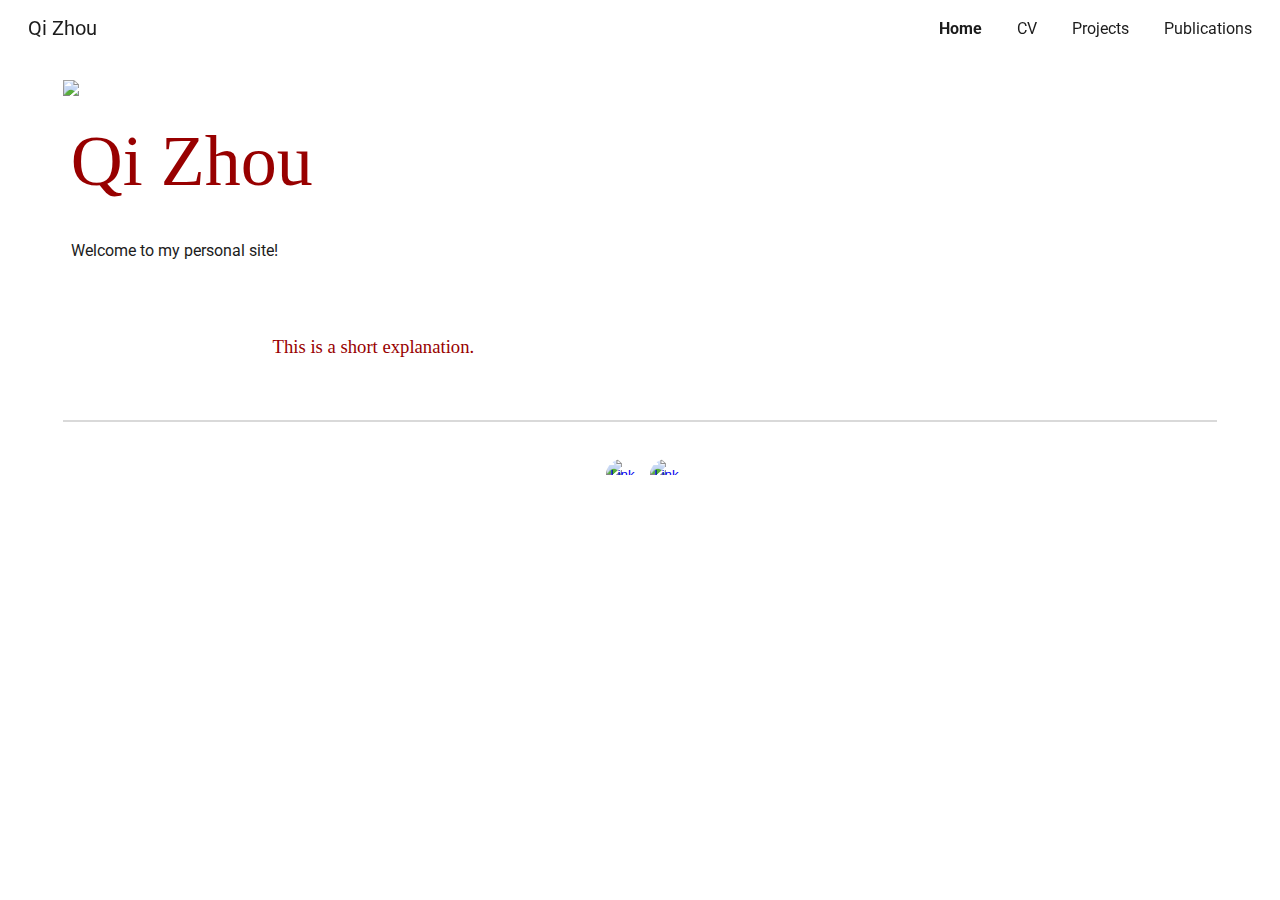
